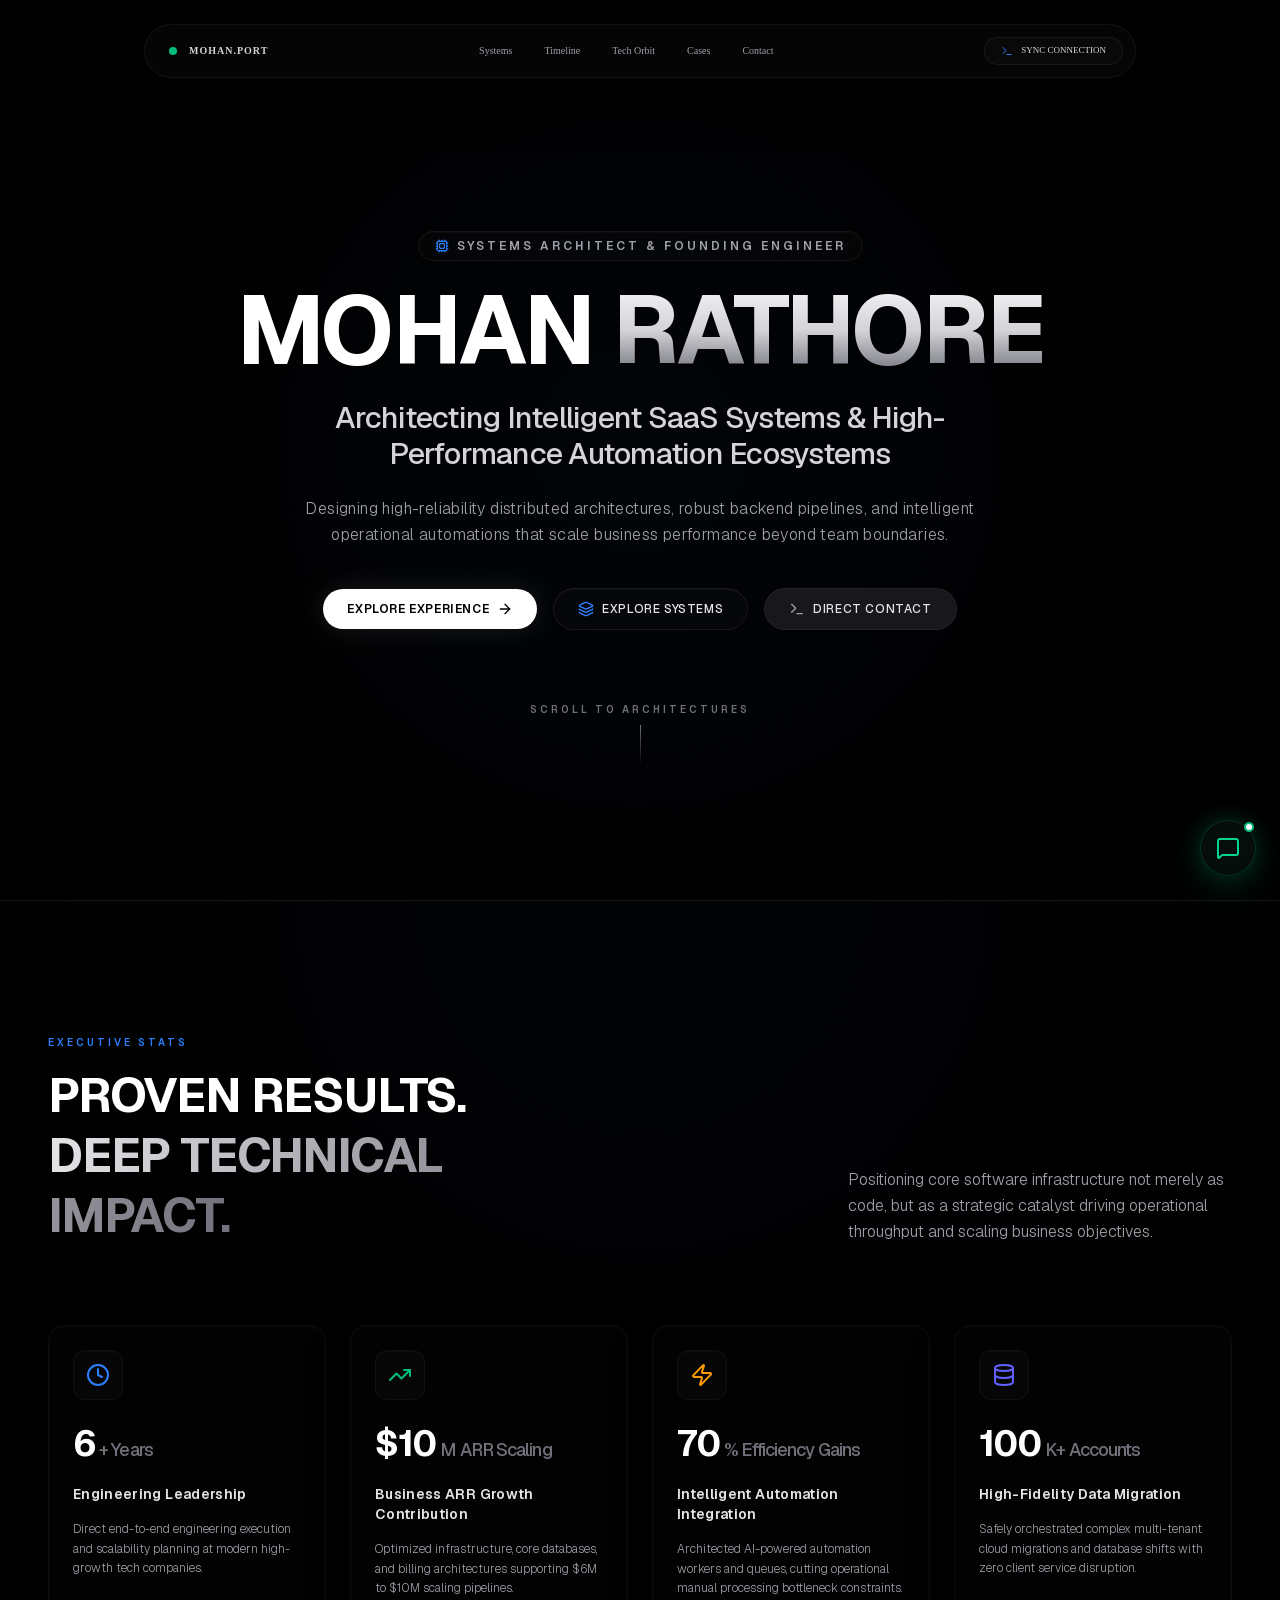
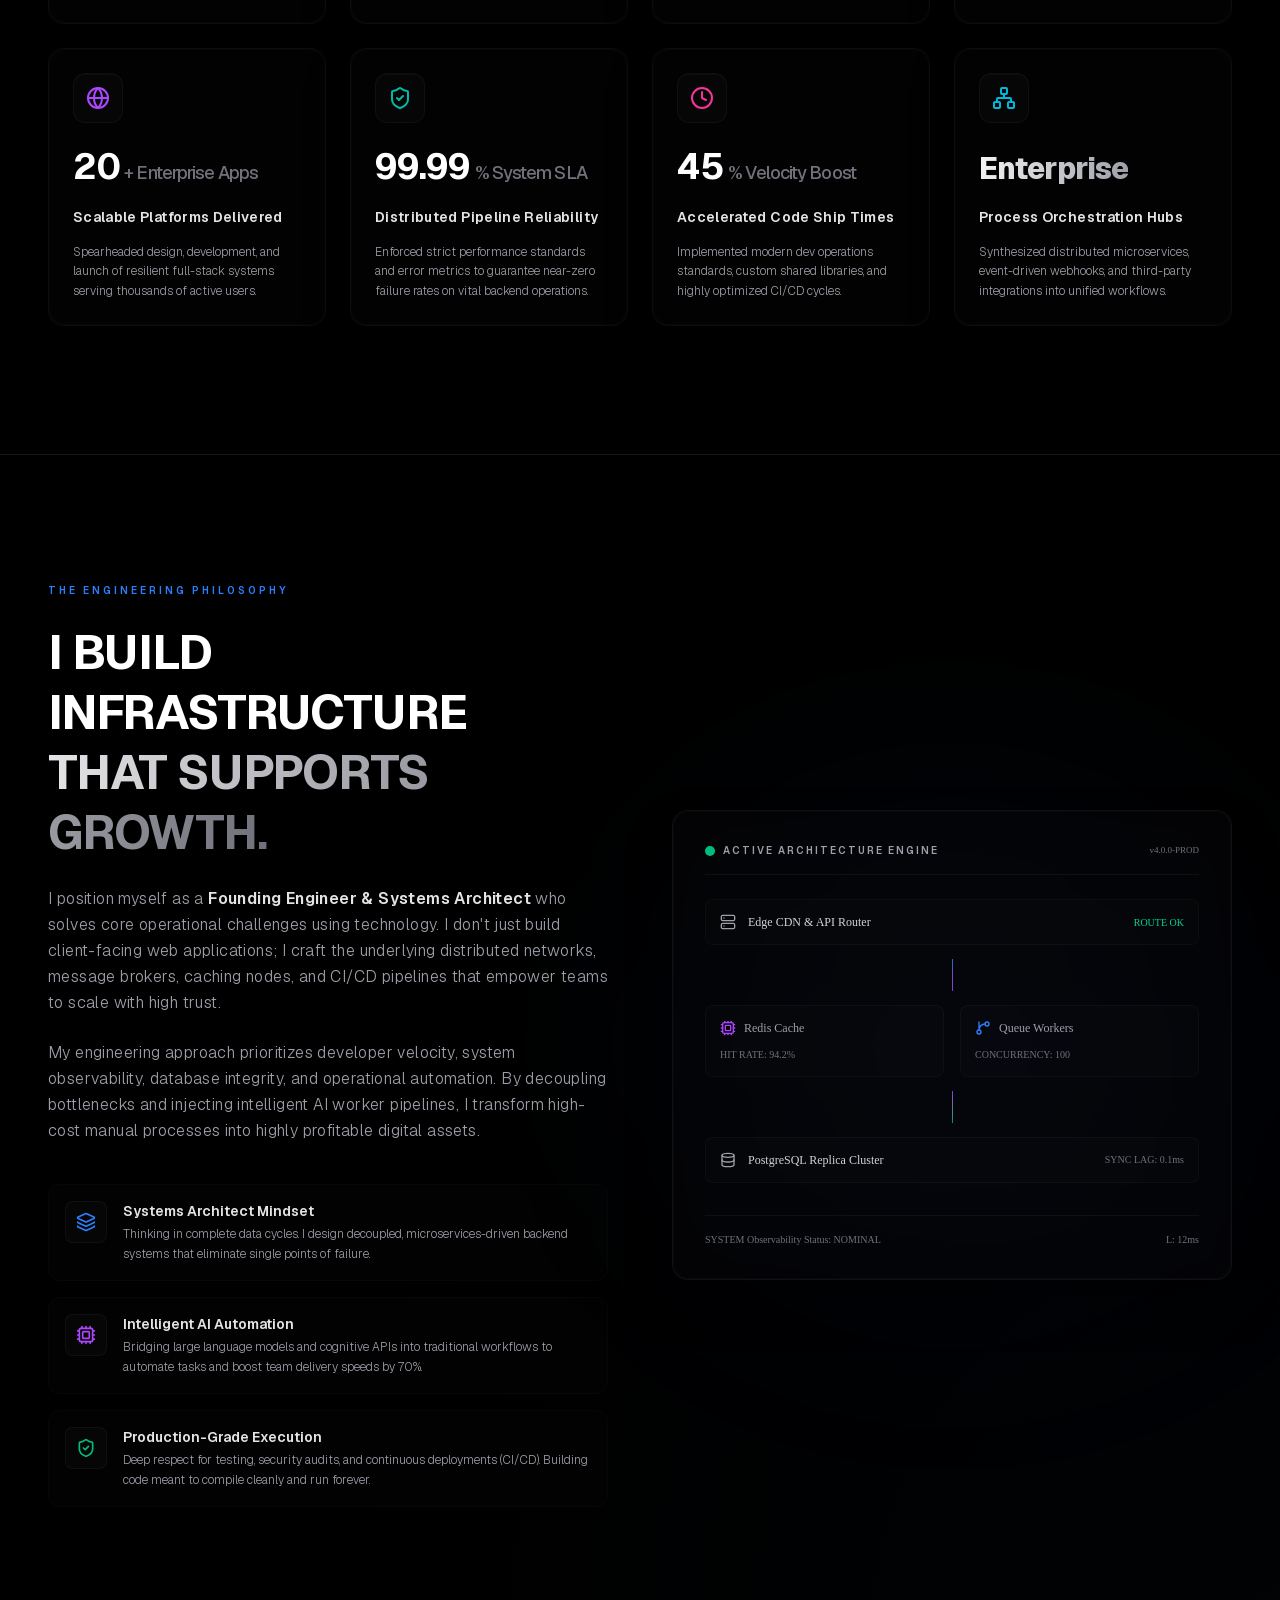
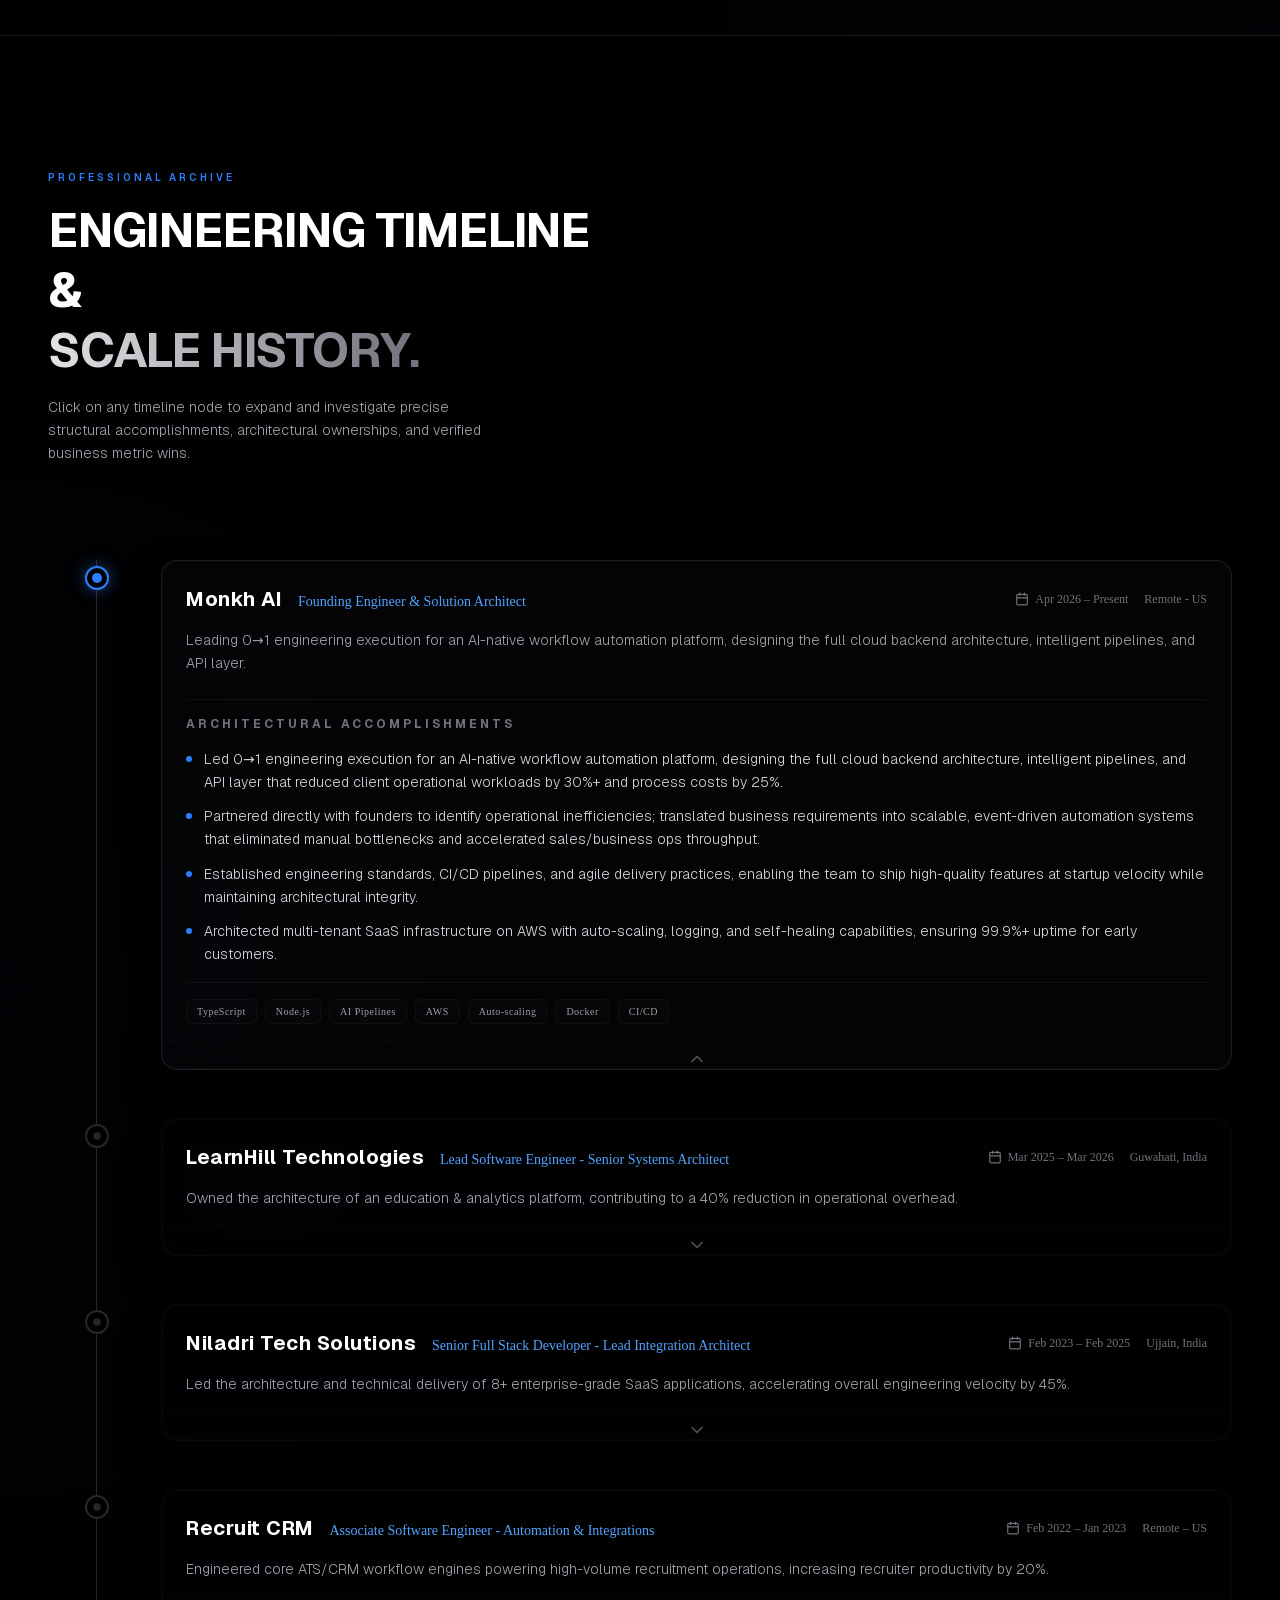
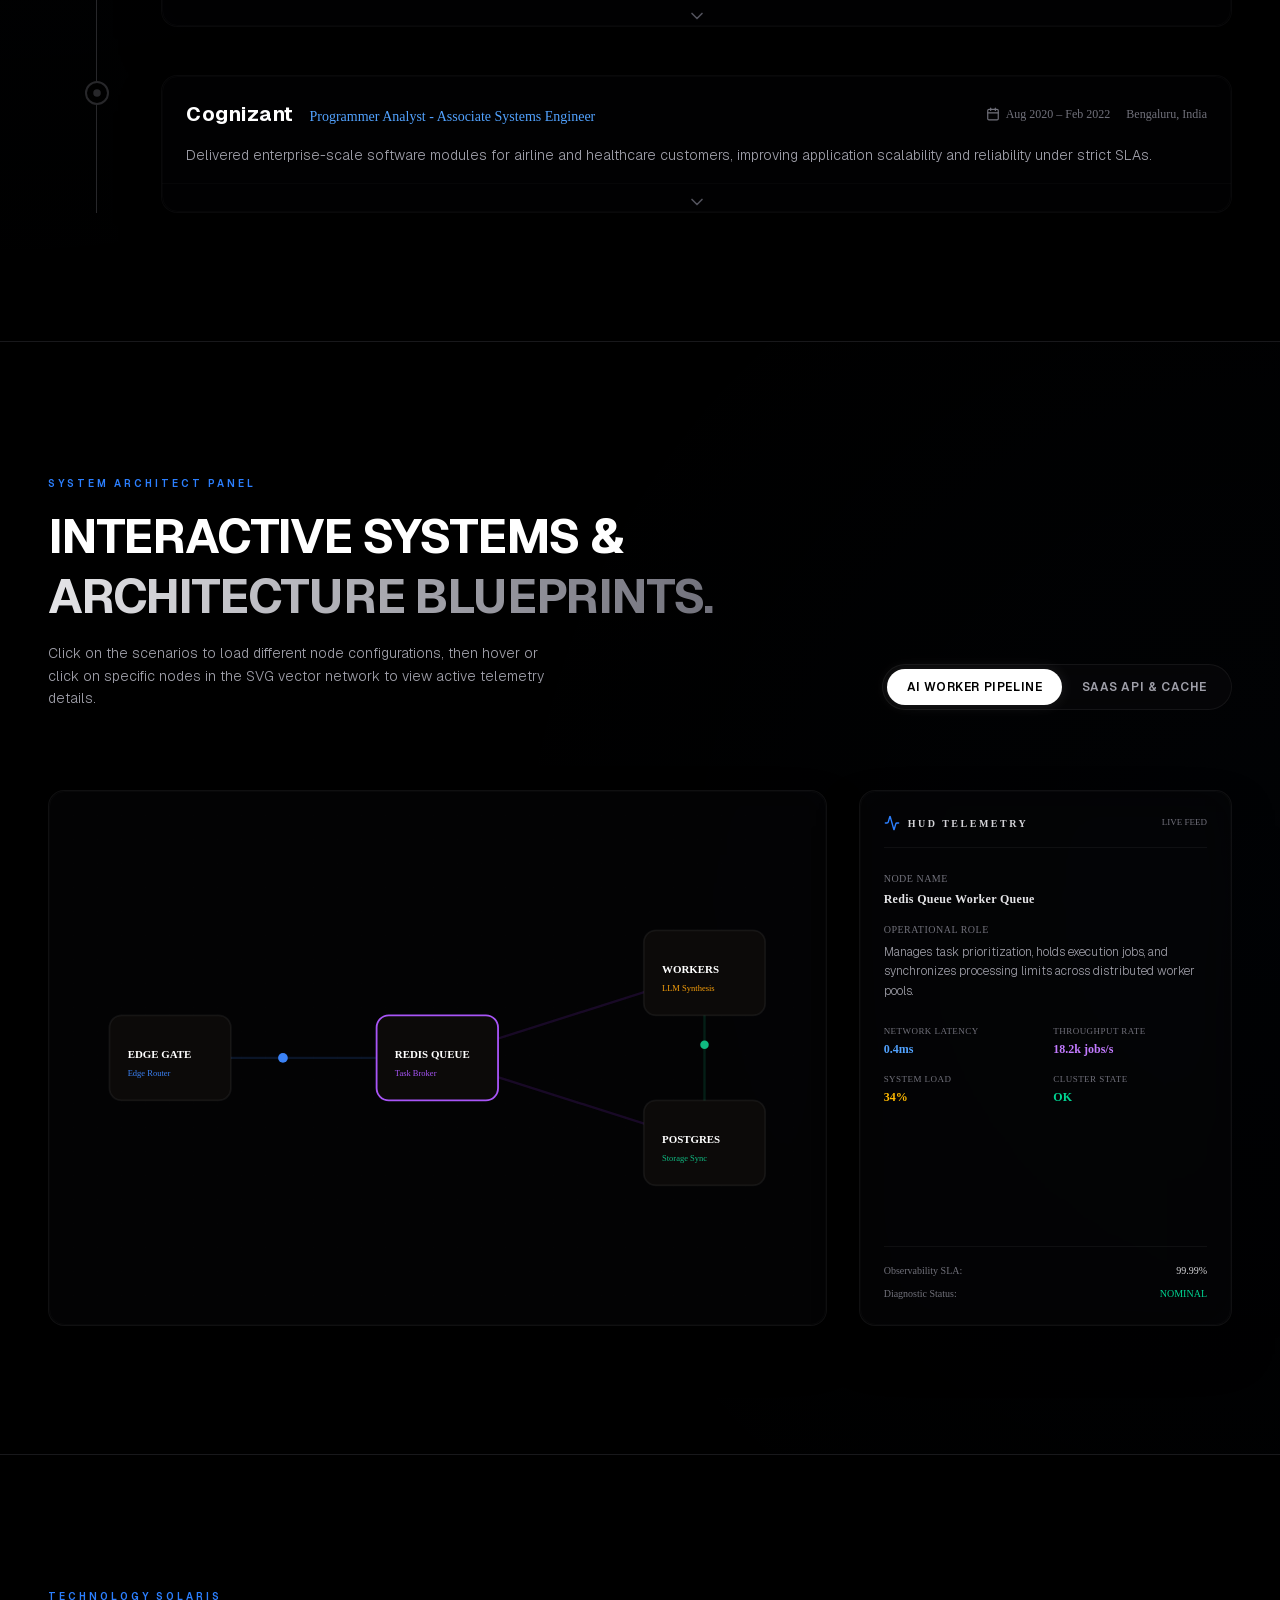
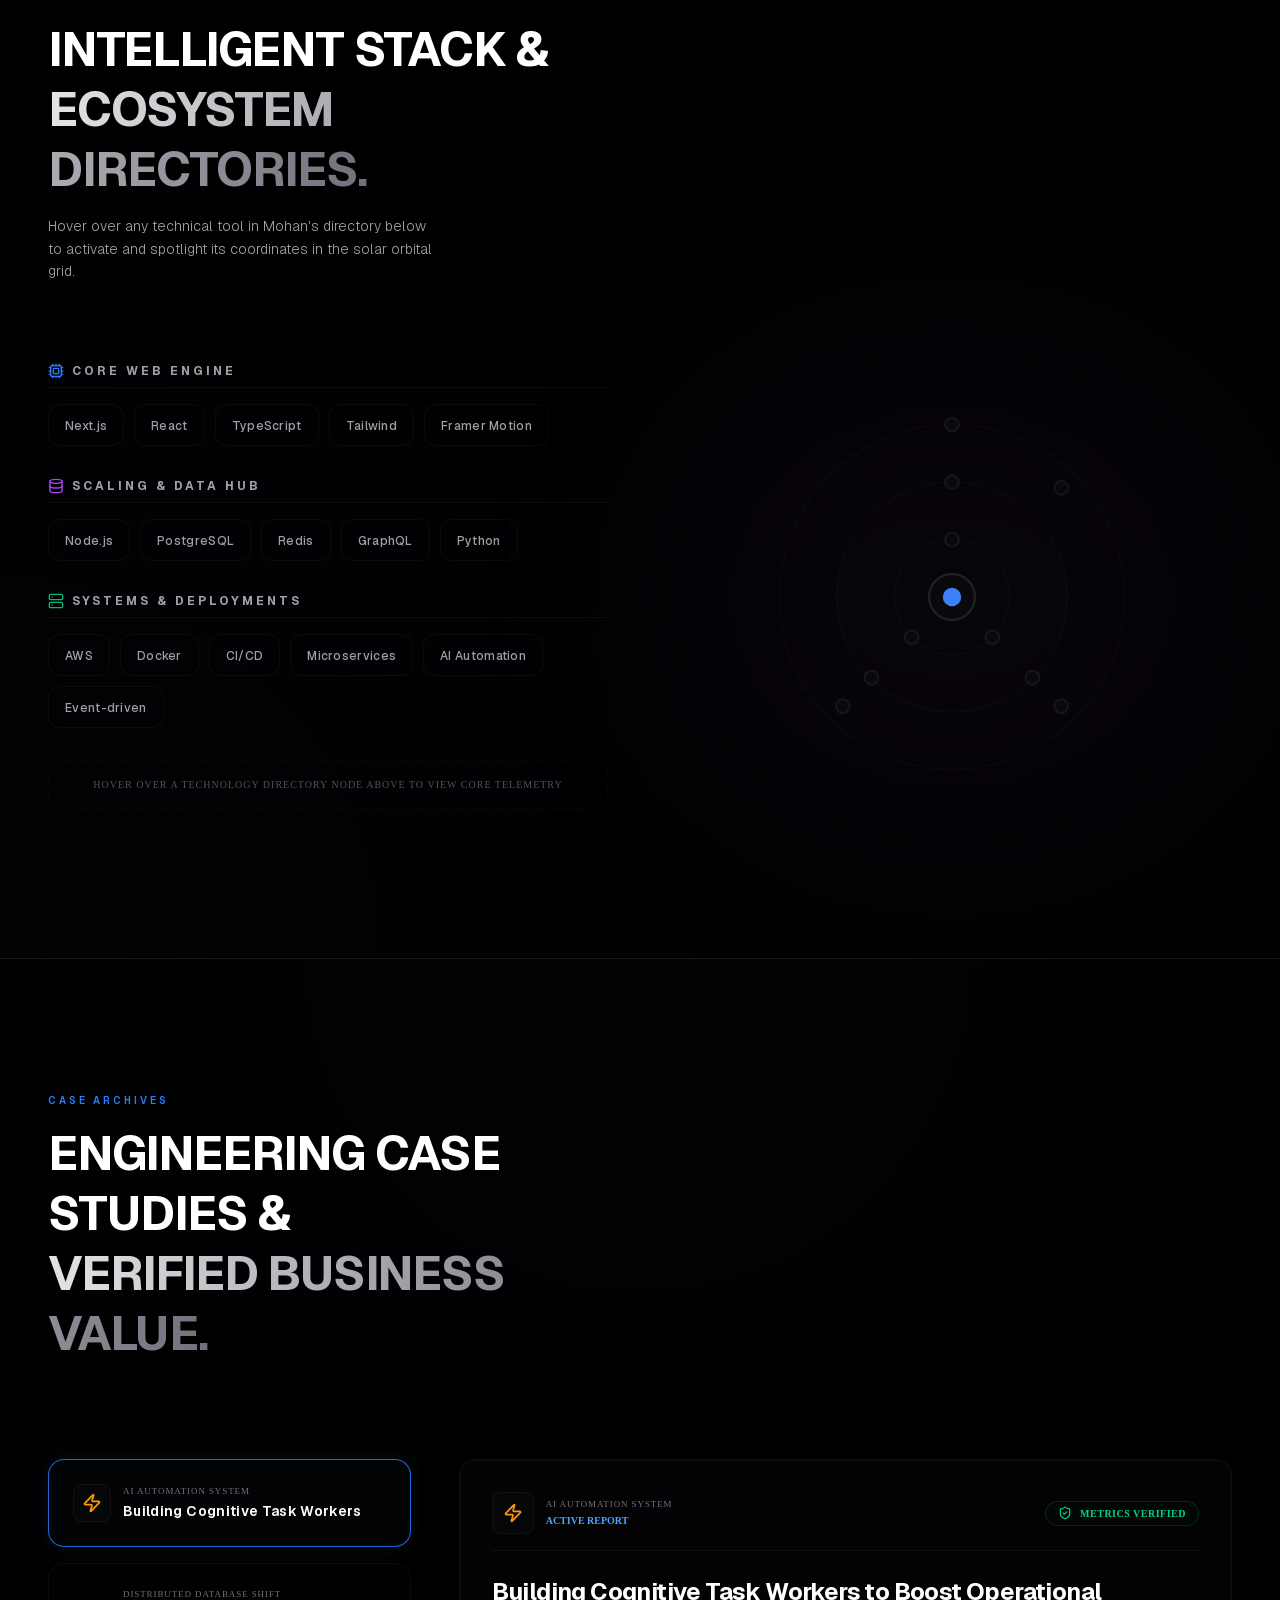
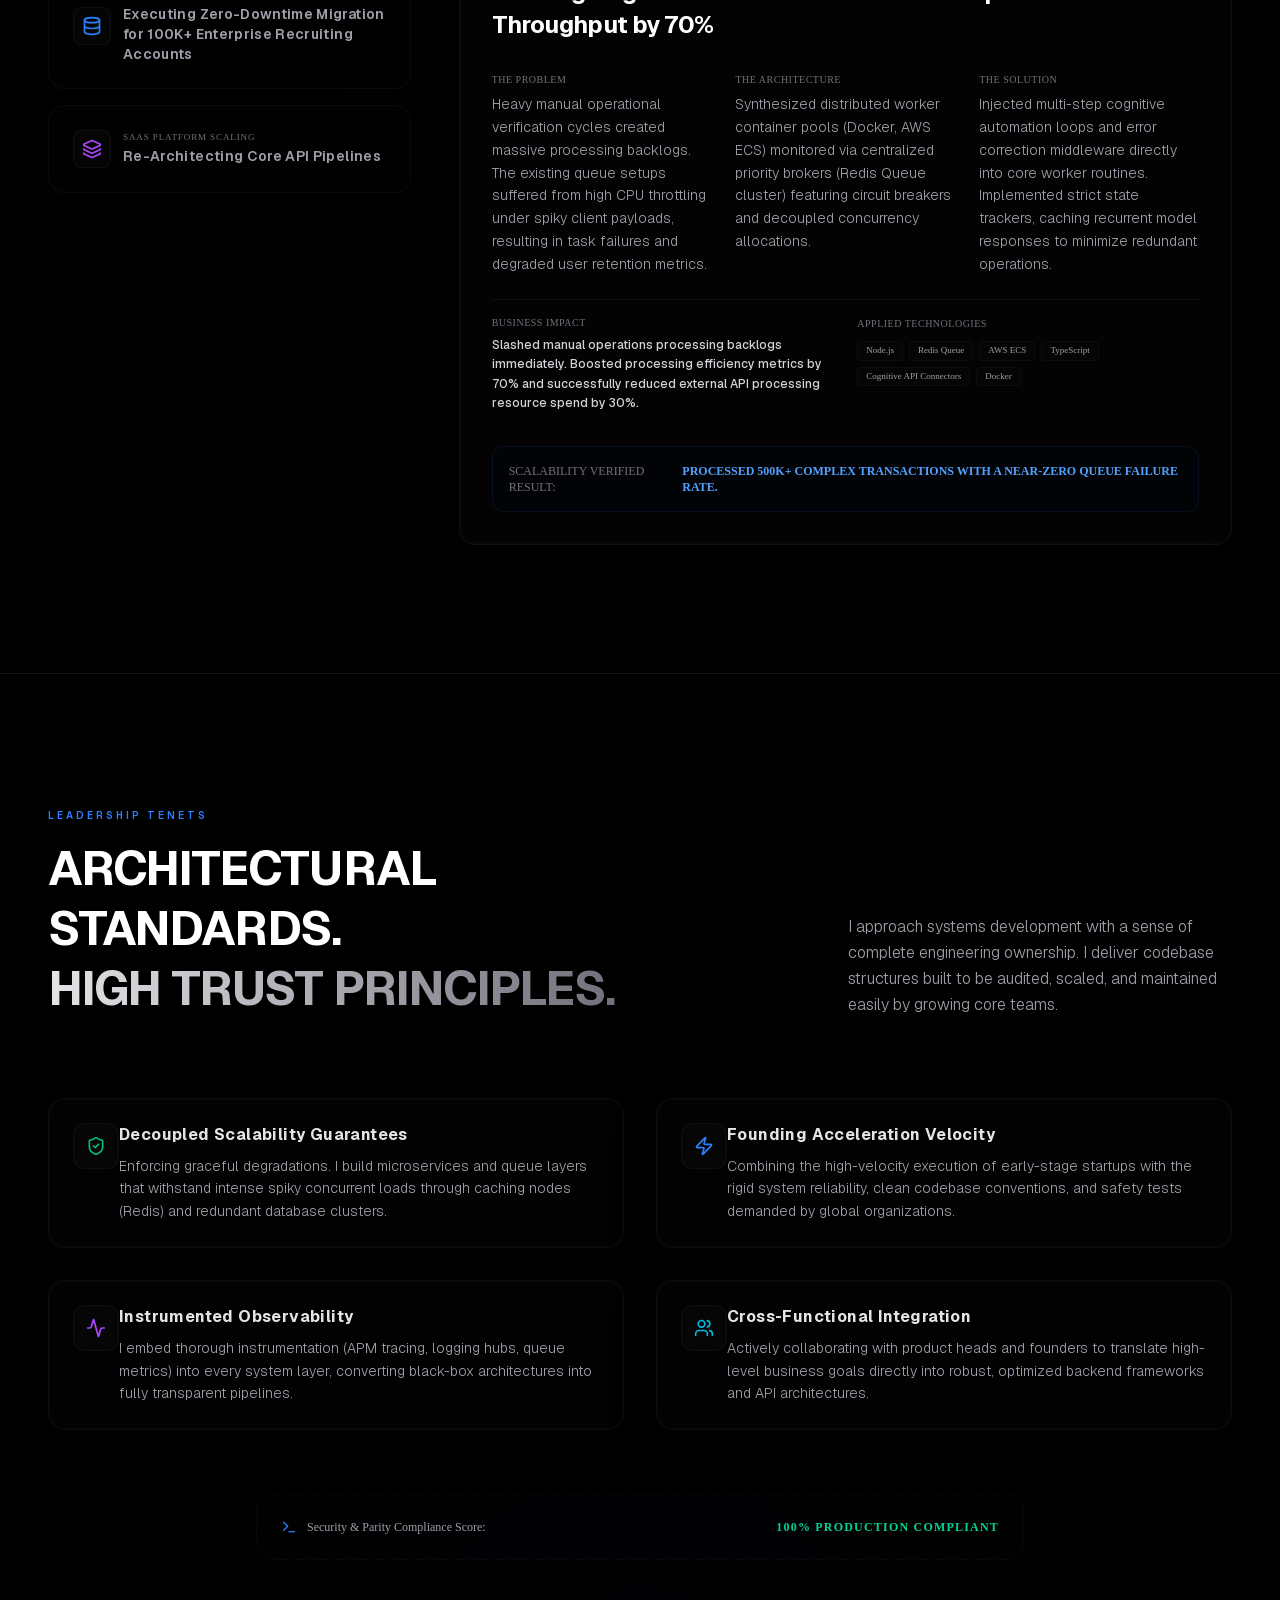
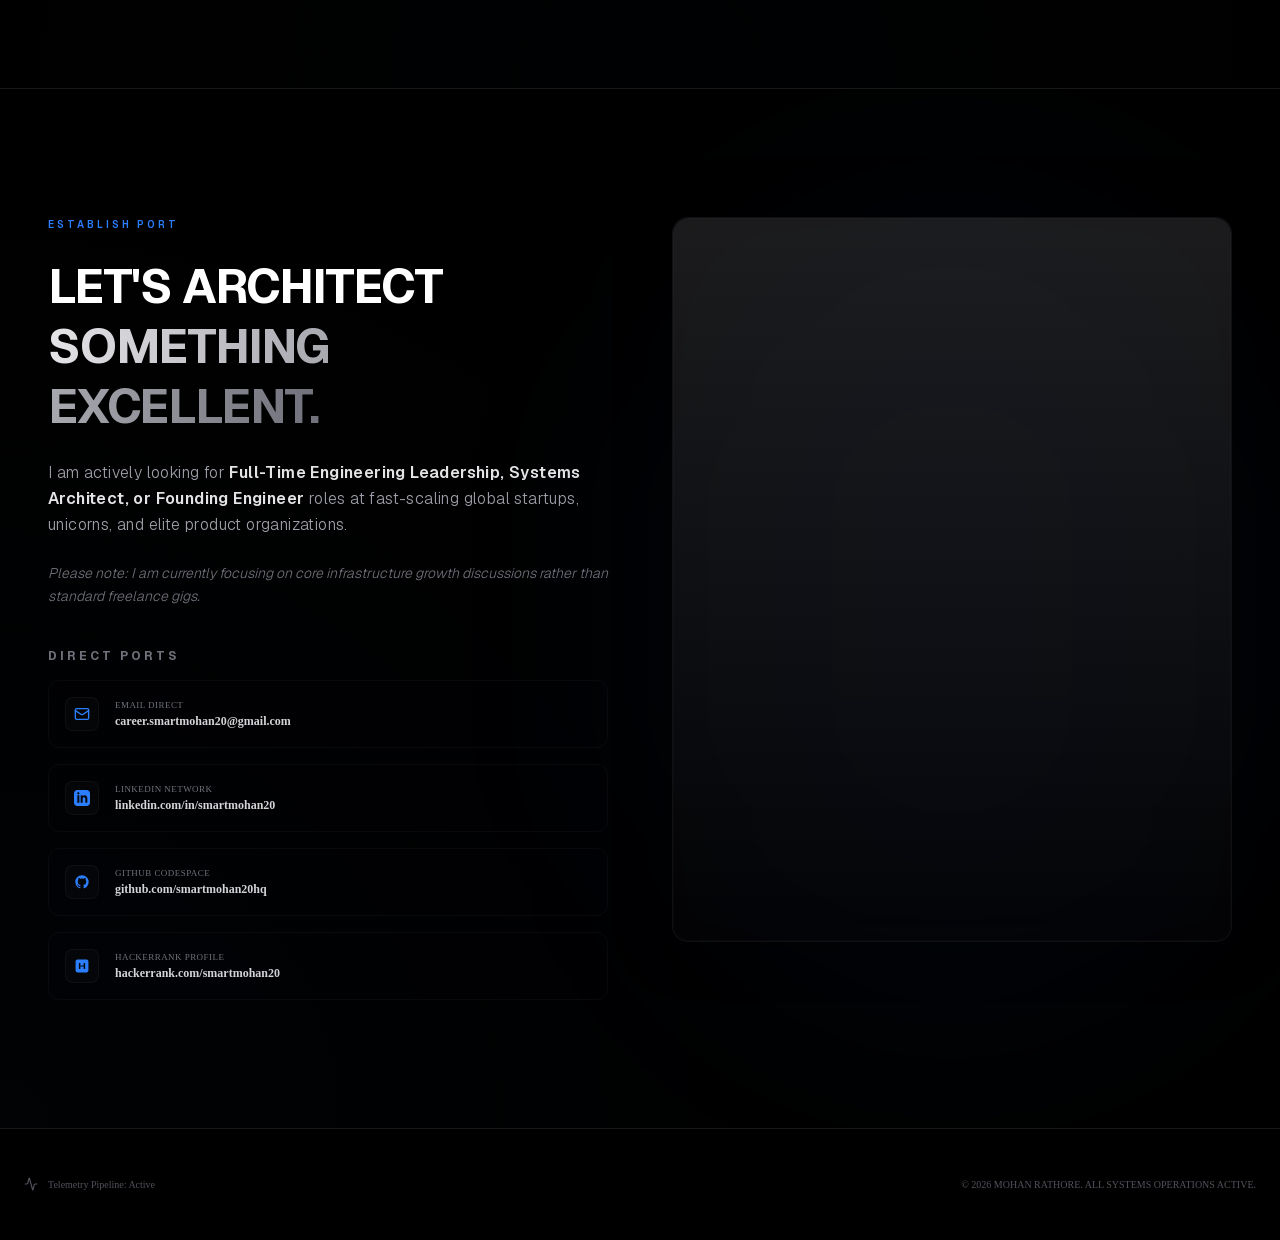
==== index.html @ c599bd6c "Deploying to main from @ smartmohan20-career/personal-portfolio@a919ac39220e4d600552620a74f372e9c343" ====
<!DOCTYPE html><html lang="en" class="geist_a71539c9-module__T19VSG__variable geist_mono_8d43a2aa-module__8Li5zG__variable h-full antialiased dark" style="color-scheme:dark"><head><meta charSet="utf-8"/><meta name="viewport" content="width=device-width, initial-scale=1"/><link rel="preload" href="/_next/static/media/797e433ab948586e-s.p.09zddjkbdep5a.woff2" as="font" crossorigin="" type="font/woff2"/><link rel="preload" href="/_next/static/media/caa3a2e1cccd8315-s.p.09~u27dqhyhd6.woff2" as="font" crossorigin="" type="font/woff2"/><link rel="stylesheet" href="/_next/static/chunks/17qlw_vu18jap.css" data-precedence="next"/><link rel="preload" as="script" fetchPriority="low" href="/_next/static/chunks/0bu0-8qib1fwd.js"/><script src="/_next/static/chunks/0pd79ryb.xo78.js" async=""></script><script src="/_next/static/chunks/0ni-8dyxk08xj.js" async=""></script><script src="/_next/static/chunks/turbopack-14859_fnpce2h.js" async=""></script><script src="/_next/static/chunks/0yfi9dt4re--4.js" async=""></script><script src="/_next/static/chunks/0jdah9p5of~i~.js" async=""></script><script src="/_next/static/chunks/0-qo~cwsulu8o.js" async=""></script><script src="/_next/static/chunks/0_ctoutlx735s.js" async=""></script><script src="/_next/static/chunks/0c~2fwkd62_ls.js" async=""></script><meta name="next-size-adjust" content=""/><title>Mohan Rathore | Solution Architect &amp; Founding Systems Engineer</title><meta name="description" content="Ecosystem designer specializing in distributed microservices, scalable database clusters, high-concurrency event pipelines, and intelligent operational AI automation."/><meta name="robots" content="index, follow"/><link rel="canonical" href="https://smartmohan.com"/><meta property="og:title" content="Mohan Rathore | Solution Architect &amp; Founding Systems Engineer"/><meta property="og:description" content="Architecting high-performance distributed SaaS systems, database migrations, and operational AI automation pipelines."/><meta property="og:url" content="https://smartmohan.com"/><meta property="og:site_name" content="Mohan Rathore Portfolio"/><meta property="og:locale" content="en_US"/><meta property="og:type" content="website"/><meta name="twitter:card" content="summary_large_image"/><meta name="twitter:title" content="Mohan Rathore | Solution Architect &amp; Founding Systems Engineer"/><meta name="twitter:description" content="Architecting high-performance distributed SaaS systems and operational AI automation pipelines."/><link rel="icon" href="/favicon.ico?favicon.0x3dzn~oxb6tn.ico" sizes="256x256" type="image/x-icon"/><script src="/_next/static/chunks/03~yq9q893hmn.js" noModule=""></script></head><body class="min-h-full flex flex-col bg-black text-zinc-100 selection:bg-blue-500/20 selection:text-white"><div hidden=""><!--$--><!--/$--></div><div class="flex-1 flex flex-col"><div class="relative min-h-screen bg-black text-zinc-100 flex flex-col"><header class="fixed top-6 left-0 right-0 z-50 w-full max-w-5xl mx-auto px-4 pointer-events-none select-none" style="opacity:0;transform:translateY(-30px)"><div class="w-full flex items-center justify-between gap-4 p-3 rounded-full border border-white/[0.05] bg-zinc-950/60 backdrop-blur-xl pointer-events-auto shadow-[0_24px_50px_-12px_rgba(0,0,0,0.8)]"><div class="flex items-center gap-3 pl-3"><div class="w-2 h-2 rounded-full bg-emerald-500 animate-pulse"></div><span class="text-[10px] font-mono tracking-widest text-zinc-300 font-semibold uppercase">MOHAN.PORT</span></div><nav class="hidden md:flex items-center gap-1 font-mono text-[10px] text-zinc-400"><button class="px-3.5 py-1.5 rounded-full hover:text-white transition-colors cursor-pointer select-none">Systems</button><button class="px-3.5 py-1.5 rounded-full hover:text-white transition-colors cursor-pointer select-none">Timeline</button><button class="px-3.5 py-1.5 rounded-full hover:text-white transition-colors cursor-pointer select-none">Tech Orbit</button><button class="px-3.5 py-1.5 rounded-full hover:text-white transition-colors cursor-pointer select-none">Cases</button><button class="px-3.5 py-1.5 rounded-full hover:text-white transition-colors cursor-pointer select-none">Contact</button></nav><button class="flex items-center gap-2 px-4 py-1.5 rounded-full border border-white/[0.06] bg-white/[0.02] text-[9px] font-mono text-zinc-300 hover:text-white hover:border-white/[0.18] transition-all cursor-pointer select-none"><svg xmlns="http://www.w3.org/2000/svg" width="24" height="24" viewBox="0 0 24 24" fill="none" stroke="currentColor" stroke-width="2" stroke-linecap="round" stroke-linejoin="round" class="lucide lucide-terminal w-3 h-3 text-blue-500" aria-hidden="true"><path d="M12 19h8"></path><path d="m4 17 6-6-6-6"></path></svg><span>SYNC CONNECTION</span></button></div></header><main class="flex-1 flex flex-col"><section class="relative min-h-screen flex items-center justify-center bg-black overflow-hidden pt-24"><div class="absolute inset-0 -z-10 w-full h-full bg-black overflow-hidden"><!--$--><!--$!--><template data-dgst="BAILOUT_TO_CLIENT_SIDE_RENDERING"></template><!--/$--><!--/$--></div><div class="absolute inset-0 bg-[linear-gradient(to_bottom,rgba(0,0,0,0.8),transparent_20%,transparent_80%,rgba(0,0,0,0.9))] pointer-events-none"></div><div class="absolute inset-0 bg-[radial-gradient(circle_at_center,rgba(59,130,246,0.03)_0%,transparent_70%)] pointer-events-none"></div><div class="relative z-10 w-full max-w-7xl mx-auto px-6 md:px-12 flex flex-col items-center justify-center text-center"><div class="flex flex-col items-center gap-6 max-w-4xl" style="opacity:0"><div class="inline-flex items-center gap-2 px-4 py-1.5 rounded-full border border-white/[0.06] bg-white/[0.02] backdrop-blur-md text-[10px] md:text-xs font-semibold uppercase tracking-[0.25em] text-zinc-400 select-none shadow-[inset_0_1px_1px_rgba(255,255,255,0.03)]" style="opacity:0;transform:translateY(30px)"><svg xmlns="http://www.w3.org/2000/svg" width="24" height="24" viewBox="0 0 24 24" fill="none" stroke="currentColor" stroke-width="2" stroke-linecap="round" stroke-linejoin="round" class="lucide lucide-cpu w-3.5 h-3.5 text-blue-500 animate-pulse" aria-hidden="true"><path d="M12 20v2"></path><path d="M12 2v2"></path><path d="M17 20v2"></path><path d="M17 2v2"></path><path d="M2 12h2"></path><path d="M2 17h2"></path><path d="M2 7h2"></path><path d="M20 12h2"></path><path d="M20 17h2"></path><path d="M20 7h2"></path><path d="M7 20v2"></path><path d="M7 2v2"></path><rect x="4" y="4" width="16" height="16" rx="2"></rect><rect x="8" y="8" width="8" height="8" rx="1"></rect></svg><span>Systems Architect &amp; Founding Engineer</span></div><h1 class="text-4xl sm:text-6xl md:text-8xl font-bold tracking-tight text-white select-none leading-[0.95]" style="opacity:0;transform:translateY(30px)">MOHAN <span class="bg-gradient-to-b from-white via-zinc-300 to-zinc-600 bg-clip-text text-transparent">RATHORE</span></h1><h2 class="text-xl sm:text-2xl md:text-3xl font-medium text-zinc-300 tracking-tight max-w-3xl" style="opacity:0;transform:translateY(30px)">Architecting Intelligent SaaS Systems &amp; High-Performance Automation Ecosystems</h2><p class="text-sm md:text-base text-zinc-400 max-w-2xl leading-relaxed tracking-wide font-light" style="opacity:0;transform:translateY(30px)">Designing high-reliability distributed architectures, robust backend pipelines, and intelligent operational automations that scale business performance beyond team boundaries.</p><div class="flex flex-wrap items-center justify-center gap-4 mt-4" style="opacity:0;transform:translateY(30px)"><div class="inline-block"><button class="relative inline-flex items-center justify-center rounded-full px-6 py-3 text-xs tracking-wider uppercase transition-all duration-300 active:scale-95 cursor-pointer outline-none select-none overflow-hidden bg-white text-black hover:bg-neutral-200 shadow-[0_0_30px_rgba(255,255,255,0.1)] font-semibold group"><span class="relative z-10 flex items-center gap-2">Explore Experience<svg xmlns="http://www.w3.org/2000/svg" width="24" height="24" viewBox="0 0 24 24" fill="none" stroke="currentColor" stroke-width="2" stroke-linecap="round" stroke-linejoin="round" class="lucide lucide-arrow-right w-4 h-4 transition-transform duration-300 group-hover:translate-x-1" aria-hidden="true"><path d="M5 12h14"></path><path d="m12 5 7 7-7 7"></path></svg></span></button></div><div class="inline-block"><button class="relative justify-center rounded-full px-6 py-3 text-xs tracking-wider uppercase font-medium transition-all duration-300 active:scale-95 cursor-pointer outline-none select-none overflow-hidden bg-white/[0.02] text-zinc-200 border border-white/[0.08] hover:border-white/[0.18] hover:bg-white/[0.07] backdrop-blur-md shadow-[inset_0_1px_1px_rgba(255,255,255,0.05)] flex items-center gap-2"><span class="relative z-10 flex items-center gap-2"><svg xmlns="http://www.w3.org/2000/svg" width="24" height="24" viewBox="0 0 24 24" fill="none" stroke="currentColor" stroke-width="2" stroke-linecap="round" stroke-linejoin="round" class="lucide lucide-layers w-4 h-4 text-blue-500" aria-hidden="true"><path d="M12.83 2.18a2 2 0 0 0-1.66 0L2.6 6.08a1 1 0 0 0 0 1.83l8.58 3.91a2 2 0 0 0 1.66 0l8.58-3.9a1 1 0 0 0 0-1.83z"></path><path d="M2 12a1 1 0 0 0 .58.91l8.6 3.91a2 2 0 0 0 1.65 0l8.58-3.9A1 1 0 0 0 22 12"></path><path d="M2 17a1 1 0 0 0 .58.91l8.6 3.91a2 2 0 0 0 1.65 0l8.58-3.9A1 1 0 0 0 22 17"></path></svg>Explore Systems</span><span class="absolute inset-0 -z-10 rounded-full bg-[radial-gradient(ellipse_at_center,rgba(255,255,255,0.08)_0%,transparent_70%)] opacity-0 transition-opacity duration-500 hover:opacity-100"></span></button></div><div class="inline-block"><button class="relative justify-center rounded-full px-6 py-3 text-xs tracking-wider uppercase font-medium transition-all duration-300 active:scale-95 cursor-pointer outline-none select-none overflow-hidden bg-zinc-900 text-zinc-200 border border-zinc-800/80 hover:border-zinc-700 hover:bg-zinc-800/60 hover:text-white flex items-center gap-2"><span class="relative z-10 flex items-center gap-2"><svg xmlns="http://www.w3.org/2000/svg" width="24" height="24" viewBox="0 0 24 24" fill="none" stroke="currentColor" stroke-width="2" stroke-linecap="round" stroke-linejoin="round" class="lucide lucide-terminal w-4 h-4 text-zinc-400" aria-hidden="true"><path d="M12 19h8"></path><path d="m4 17 6-6-6-6"></path></svg>Direct Contact</span></button></div></div><div class="hidden md:flex flex-col items-center gap-2 mt-12 text-zinc-500 hover:text-zinc-300 transition-colors cursor-pointer select-none" style="opacity:0;transform:translateY(30px)"><span class="text-[10px] uppercase tracking-[0.3em] font-semibold">Scroll to Architectures</span><div class="w-px h-10 bg-gradient-to-b from-zinc-500 to-transparent animate-[shimmer_2s_infinite]"></div></div></div></div></section><section id="impact-metrics" class="relative py-32 bg-black overflow-hidden border-t border-zinc-900"><div class="absolute inset-0 bg-[radial-gradient(circle_at_top,rgba(59,130,246,0.02)_0%,transparent_60%)] pointer-events-none"></div><div class="max-w-7xl mx-auto px-6 md:px-12 relative z-10"><div class="flex flex-col md:flex-row md:items-end justify-between gap-6 mb-20"><div class="max-w-xl"><span class="text-[10px] font-semibold text-blue-500 uppercase tracking-[0.3em]">EXECUTIVE STATS</span><h2 class="text-3xl md:text-5xl font-bold tracking-tight text-white mt-3 leading-tight">PROVEN RESULTS. <br/><span class="bg-gradient-to-r from-zinc-200 to-zinc-500 bg-clip-text text-transparent">DEEP TECHNICAL IMPACT.</span></h2></div><p class="text-sm md:text-base text-zinc-400 max-w-sm font-light leading-relaxed">Positioning core software infrastructure not merely as code, but as a strategic catalyst driving operational throughput and scaling business objectives.</p></div><div class="grid grid-cols-1 sm:grid-cols-2 lg:grid-cols-4 gap-6"><div style="opacity:0;transform:translateY(20px)"><div class="w-full h-full" style="transform-style:preserve-3d;perspective:1000px"><div class="relative rounded-2xl border backdrop-blur-xl p-6 overflow-hidden shadow-[0_24px_50px_-12px_rgba(0,0,0,0.7)] w-full h-full flex flex-col justify-between group cursor-default select-none border-white/[0.04] bg-zinc-900/10 hover:border-white/[0.12] transition-colors duration-500"><div class="pointer-events-none absolute -inset-px opacity-0 transition-opacity duration-500" style="opacity:0;background:radial-gradient(350px circle at 0px 0px, rgba(255, 255, 255, 0.08), transparent 80%)"></div><div class="absolute inset-0 border border-white/[0.02] rounded-2xl pointer-events-none"></div><div style="transform:translateZ(8px)" class="w-full h-full flex flex-col justify-between"><div class="flex flex-col gap-4"><div class="p-3 w-fit rounded-xl bg-white/[0.02] border border-white/[0.04] shadow-[inset_0_1px_1px_rgba(255,255,255,0.03)] group-hover:scale-105 transition-transform duration-300"><svg xmlns="http://www.w3.org/2000/svg" width="24" height="24" viewBox="0 0 24 24" fill="none" stroke="currentColor" stroke-width="2" stroke-linecap="round" stroke-linejoin="round" class="lucide lucide-clock w-6 h-6 text-blue-500" aria-hidden="true"><circle cx="12" cy="12" r="10"></circle><path d="M12 6v6l4 2"></path></svg></div><div class="text-3xl sm:text-4xl font-bold text-white tracking-tight mt-2"><span>0</span><span class="text-zinc-500 font-medium text-lg ml-1">+ Years</span></div><h3 class="text-sm font-semibold text-zinc-200 tracking-wide mt-1">Engineering Leadership</h3><p class="text-xs text-zinc-400 font-light leading-relaxed">Direct end-to-end engineering execution and scalability planning at modern high-growth tech companies.</p></div></div></div></div></div><div style="opacity:0;transform:translateY(20px)"><div class="w-full h-full" style="transform-style:preserve-3d;perspective:1000px"><div class="relative rounded-2xl border backdrop-blur-xl p-6 overflow-hidden shadow-[0_24px_50px_-12px_rgba(0,0,0,0.7)] w-full h-full flex flex-col justify-between group cursor-default select-none border-white/[0.04] bg-zinc-900/10 hover:border-white/[0.12] transition-colors duration-500"><div class="pointer-events-none absolute -inset-px opacity-0 transition-opacity duration-500" style="opacity:0;background:radial-gradient(350px circle at 0px 0px, rgba(255, 255, 255, 0.08), transparent 80%)"></div><div class="absolute inset-0 border border-white/[0.02] rounded-2xl pointer-events-none"></div><div style="transform:translateZ(8px)" class="w-full h-full flex flex-col justify-between"><div class="flex flex-col gap-4"><div class="p-3 w-fit rounded-xl bg-white/[0.02] border border-white/[0.04] shadow-[inset_0_1px_1px_rgba(255,255,255,0.03)] group-hover:scale-105 transition-transform duration-300"><svg xmlns="http://www.w3.org/2000/svg" width="24" height="24" viewBox="0 0 24 24" fill="none" stroke="currentColor" stroke-width="2" stroke-linecap="round" stroke-linejoin="round" class="lucide lucide-trending-up w-6 h-6 text-emerald-500" aria-hidden="true"><path d="M16 7h6v6"></path><path d="m22 7-8.5 8.5-5-5L2 17"></path></svg></div><div class="text-3xl sm:text-4xl font-bold text-white tracking-tight mt-2">$<span>0</span><span class="text-zinc-500 font-medium text-lg ml-1">M ARR Scaling</span></div><h3 class="text-sm font-semibold text-zinc-200 tracking-wide mt-1">Business ARR Growth Contribution</h3><p class="text-xs text-zinc-400 font-light leading-relaxed">Optimized infrastructure, core databases, and billing architectures supporting $6M to $10M scaling pipelines.</p></div></div></div></div></div><div style="opacity:0;transform:translateY(20px)"><div class="w-full h-full" style="transform-style:preserve-3d;perspective:1000px"><div class="relative rounded-2xl border backdrop-blur-xl p-6 overflow-hidden shadow-[0_24px_50px_-12px_rgba(0,0,0,0.7)] w-full h-full flex flex-col justify-between group cursor-default select-none border-white/[0.04] bg-zinc-900/10 hover:border-white/[0.12] transition-colors duration-500"><div class="pointer-events-none absolute -inset-px opacity-0 transition-opacity duration-500" style="opacity:0;background:radial-gradient(350px circle at 0px 0px, rgba(255, 255, 255, 0.08), transparent 80%)"></div><div class="absolute inset-0 border border-white/[0.02] rounded-2xl pointer-events-none"></div><div style="transform:translateZ(8px)" class="w-full h-full flex flex-col justify-between"><div class="flex flex-col gap-4"><div class="p-3 w-fit rounded-xl bg-white/[0.02] border border-white/[0.04] shadow-[inset_0_1px_1px_rgba(255,255,255,0.03)] group-hover:scale-105 transition-transform duration-300"><svg xmlns="http://www.w3.org/2000/svg" width="24" height="24" viewBox="0 0 24 24" fill="none" stroke="currentColor" stroke-width="2" stroke-linecap="round" stroke-linejoin="round" class="lucide lucide-zap w-6 h-6 text-amber-500" aria-hidden="true"><path d="M4 14a1 1 0 0 1-.78-1.63l9.9-10.2a.5.5 0 0 1 .86.46l-1.92 6.02A1 1 0 0 0 13 10h7a1 1 0 0 1 .78 1.63l-9.9 10.2a.5.5 0 0 1-.86-.46l1.92-6.02A1 1 0 0 0 11 14z"></path></svg></div><div class="text-3xl sm:text-4xl font-bold text-white tracking-tight mt-2"><span>0</span><span class="text-zinc-500 font-medium text-lg ml-1">% Efficiency Gains</span></div><h3 class="text-sm font-semibold text-zinc-200 tracking-wide mt-1">Intelligent Automation Integration</h3><p class="text-xs text-zinc-400 font-light leading-relaxed">Architected AI-powered automation workers and queues, cutting operational manual processing bottleneck constraints.</p></div></div></div></div></div><div style="opacity:0;transform:translateY(20px)"><div class="w-full h-full" style="transform-style:preserve-3d;perspective:1000px"><div class="relative rounded-2xl border backdrop-blur-xl p-6 overflow-hidden shadow-[0_24px_50px_-12px_rgba(0,0,0,0.7)] w-full h-full flex flex-col justify-between group cursor-default select-none border-white/[0.04] bg-zinc-900/10 hover:border-white/[0.12] transition-colors duration-500"><div class="pointer-events-none absolute -inset-px opacity-0 transition-opacity duration-500" style="opacity:0;background:radial-gradient(350px circle at 0px 0px, rgba(255, 255, 255, 0.08), transparent 80%)"></div><div class="absolute inset-0 border border-white/[0.02] rounded-2xl pointer-events-none"></div><div style="transform:translateZ(8px)" class="w-full h-full flex flex-col justify-between"><div class="flex flex-col gap-4"><div class="p-3 w-fit rounded-xl bg-white/[0.02] border border-white/[0.04] shadow-[inset_0_1px_1px_rgba(255,255,255,0.03)] group-hover:scale-105 transition-transform duration-300"><svg xmlns="http://www.w3.org/2000/svg" width="24" height="24" viewBox="0 0 24 24" fill="none" stroke="currentColor" stroke-width="2" stroke-linecap="round" stroke-linejoin="round" class="lucide lucide-database w-6 h-6 text-indigo-500" aria-hidden="true"><ellipse cx="12" cy="5" rx="9" ry="3"></ellipse><path d="M3 5V19A9 3 0 0 0 21 19V5"></path><path d="M3 12A9 3 0 0 0 21 12"></path></svg></div><div class="text-3xl sm:text-4xl font-bold text-white tracking-tight mt-2"><span>0</span><span class="text-zinc-500 font-medium text-lg ml-1">K+ Accounts</span></div><h3 class="text-sm font-semibold text-zinc-200 tracking-wide mt-1">High-Fidelity Data Migration</h3><p class="text-xs text-zinc-400 font-light leading-relaxed">Safely orchestrated complex multi-tenant cloud migrations and database shifts with zero client service disruption.</p></div></div></div></div></div><div style="opacity:0;transform:translateY(20px)"><div class="w-full h-full" style="transform-style:preserve-3d;perspective:1000px"><div class="relative rounded-2xl border backdrop-blur-xl p-6 overflow-hidden shadow-[0_24px_50px_-12px_rgba(0,0,0,0.7)] w-full h-full flex flex-col justify-between group cursor-default select-none border-white/[0.04] bg-zinc-900/10 hover:border-white/[0.12] transition-colors duration-500"><div class="pointer-events-none absolute -inset-px opacity-0 transition-opacity duration-500" style="opacity:0;background:radial-gradient(350px circle at 0px 0px, rgba(255, 255, 255, 0.08), transparent 80%)"></div><div class="absolute inset-0 border border-white/[0.02] rounded-2xl pointer-events-none"></div><div style="transform:translateZ(8px)" class="w-full h-full flex flex-col justify-between"><div class="flex flex-col gap-4"><div class="p-3 w-fit rounded-xl bg-white/[0.02] border border-white/[0.04] shadow-[inset_0_1px_1px_rgba(255,255,255,0.03)] group-hover:scale-105 transition-transform duration-300"><svg xmlns="http://www.w3.org/2000/svg" width="24" height="24" viewBox="0 0 24 24" fill="none" stroke="currentColor" stroke-width="2" stroke-linecap="round" stroke-linejoin="round" class="lucide lucide-globe w-6 h-6 text-purple-500" aria-hidden="true"><circle cx="12" cy="12" r="10"></circle><path d="M12 2a14.5 14.5 0 0 0 0 20 14.5 14.5 0 0 0 0-20"></path><path d="M2 12h20"></path></svg></div><div class="text-3xl sm:text-4xl font-bold text-white tracking-tight mt-2"><span>0</span><span class="text-zinc-500 font-medium text-lg ml-1">+ Enterprise Apps</span></div><h3 class="text-sm font-semibold text-zinc-200 tracking-wide mt-1">Scalable Platforms Delivered</h3><p class="text-xs text-zinc-400 font-light leading-relaxed">Spearheaded design, development, and launch of resilient full-stack systems serving thousands of active users.</p></div></div></div></div></div><div style="opacity:0;transform:translateY(20px)"><div class="w-full h-full" style="transform-style:preserve-3d;perspective:1000px"><div class="relative rounded-2xl border backdrop-blur-xl p-6 overflow-hidden shadow-[0_24px_50px_-12px_rgba(0,0,0,0.7)] w-full h-full flex flex-col justify-between group cursor-default select-none border-white/[0.04] bg-zinc-900/10 hover:border-white/[0.12] transition-colors duration-500"><div class="pointer-events-none absolute -inset-px opacity-0 transition-opacity duration-500" style="opacity:0;background:radial-gradient(350px circle at 0px 0px, rgba(255, 255, 255, 0.08), transparent 80%)"></div><div class="absolute inset-0 border border-white/[0.02] rounded-2xl pointer-events-none"></div><div style="transform:translateZ(8px)" class="w-full h-full flex flex-col justify-between"><div class="flex flex-col gap-4"><div class="p-3 w-fit rounded-xl bg-white/[0.02] border border-white/[0.04] shadow-[inset_0_1px_1px_rgba(255,255,255,0.03)] group-hover:scale-105 transition-transform duration-300"><svg xmlns="http://www.w3.org/2000/svg" width="24" height="24" viewBox="0 0 24 24" fill="none" stroke="currentColor" stroke-width="2" stroke-linecap="round" stroke-linejoin="round" class="lucide lucide-shield-check w-6 h-6 text-teal-500" aria-hidden="true"><path d="M20 13c0 5-3.5 7.5-7.66 8.95a1 1 0 0 1-.67-.01C7.5 20.5 4 18 4 13V6a1 1 0 0 1 1-1c2 0 4.5-1.2 6.24-2.72a1.17 1.17 0 0 1 1.52 0C14.51 3.81 17 5 19 5a1 1 0 0 1 1 1z"></path><path d="m9 12 2 2 4-4"></path></svg></div><div class="text-3xl sm:text-4xl font-bold text-white tracking-tight mt-2"><span>0</span>.99<span class="text-zinc-500 font-medium text-lg ml-1">% System SLA</span></div><h3 class="text-sm font-semibold text-zinc-200 tracking-wide mt-1">Distributed Pipeline Reliability</h3><p class="text-xs text-zinc-400 font-light leading-relaxed">Enforced strict performance standards and error metrics to guarantee near-zero failure rates on vital backend operations.</p></div></div></div></div></div><div style="opacity:0;transform:translateY(20px)"><div class="w-full h-full" style="transform-style:preserve-3d;perspective:1000px"><div class="relative rounded-2xl border backdrop-blur-xl p-6 overflow-hidden shadow-[0_24px_50px_-12px_rgba(0,0,0,0.7)] w-full h-full flex flex-col justify-between group cursor-default select-none border-white/[0.04] bg-zinc-900/10 hover:border-white/[0.12] transition-colors duration-500"><div class="pointer-events-none absolute -inset-px opacity-0 transition-opacity duration-500" style="opacity:0;background:radial-gradient(350px circle at 0px 0px, rgba(255, 255, 255, 0.08), transparent 80%)"></div><div class="absolute inset-0 border border-white/[0.02] rounded-2xl pointer-events-none"></div><div style="transform:translateZ(8px)" class="w-full h-full flex flex-col justify-between"><div class="flex flex-col gap-4"><div class="p-3 w-fit rounded-xl bg-white/[0.02] border border-white/[0.04] shadow-[inset_0_1px_1px_rgba(255,255,255,0.03)] group-hover:scale-105 transition-transform duration-300"><svg xmlns="http://www.w3.org/2000/svg" width="24" height="24" viewBox="0 0 24 24" fill="none" stroke="currentColor" stroke-width="2" stroke-linecap="round" stroke-linejoin="round" class="lucide lucide-clock w-6 h-6 text-pink-500" aria-hidden="true"><circle cx="12" cy="12" r="10"></circle><path d="M12 6v6l4 2"></path></svg></div><div class="text-3xl sm:text-4xl font-bold text-white tracking-tight mt-2"><span>0</span><span class="text-zinc-500 font-medium text-lg ml-1">% Velocity Boost</span></div><h3 class="text-sm font-semibold text-zinc-200 tracking-wide mt-1">Accelerated Code Ship Times</h3><p class="text-xs text-zinc-400 font-light leading-relaxed">Implemented modern dev operations standards, custom shared libraries, and highly optimized CI/CD cycles.</p></div></div></div></div></div><div style="opacity:0;transform:translateY(20px)"><div class="w-full h-full" style="transform-style:preserve-3d;perspective:1000px"><div class="relative rounded-2xl border backdrop-blur-xl p-6 overflow-hidden shadow-[0_24px_50px_-12px_rgba(0,0,0,0.7)] w-full h-full flex flex-col justify-between group cursor-default select-none border-white/[0.04] bg-zinc-900/10 hover:border-white/[0.12] transition-colors duration-500"><div class="pointer-events-none absolute -inset-px opacity-0 transition-opacity duration-500" style="opacity:0;background:radial-gradient(350px circle at 0px 0px, rgba(255, 255, 255, 0.08), transparent 80%)"></div><div class="absolute inset-0 border border-white/[0.02] rounded-2xl pointer-events-none"></div><div style="transform:translateZ(8px)" class="w-full h-full flex flex-col justify-between"><div class="flex flex-col gap-4"><div class="p-3 w-fit rounded-xl bg-white/[0.02] border border-white/[0.04] shadow-[inset_0_1px_1px_rgba(255,255,255,0.03)] group-hover:scale-105 transition-transform duration-300"><svg xmlns="http://www.w3.org/2000/svg" width="24" height="24" viewBox="0 0 24 24" fill="none" stroke="currentColor" stroke-width="2" stroke-linecap="round" stroke-linejoin="round" class="lucide lucide-network w-6 h-6 text-cyan-500" aria-hidden="true"><rect x="16" y="16" width="6" height="6" rx="1"></rect><rect x="2" y="16" width="6" height="6" rx="1"></rect><rect x="9" y="2" width="6" height="6" rx="1"></rect><path d="M5 16v-3a1 1 0 0 1 1-1h12a1 1 0 0 1 1 1v3"></path><path d="M12 12V8"></path></svg></div><div class="text-3xl sm:text-4xl font-bold text-white tracking-tight mt-2"><span class="text-2xl sm:text-3xl font-extrabold bg-gradient-to-r from-zinc-100 to-zinc-400 bg-clip-text text-transparent">Enterprise</span><span class="text-zinc-500 font-medium text-lg ml-1"></span></div><h3 class="text-sm font-semibold text-zinc-200 tracking-wide mt-1">Process Orchestration Hubs</h3><p class="text-xs text-zinc-400 font-light leading-relaxed">Synthesized distributed microservices, event-driven webhooks, and third-party integrations into unified workflows.</p></div></div></div></div></div></div></div></section><section id="about" class="relative py-32 bg-black overflow-hidden border-t border-zinc-900"><div class="absolute inset-0 bg-[radial-gradient(circle_at_bottom_right,rgba(59,130,246,0.02)_0%,transparent_60%)] pointer-events-none"></div><div class="max-w-7xl mx-auto px-6 md:px-12 relative z-10"><div class="grid grid-cols-1 lg:grid-cols-2 gap-16 items-center"><div class="flex flex-col gap-6"><span class="text-[10px] font-semibold text-blue-500 uppercase tracking-[0.3em]">THE ENGINEERING PHILOSOPHY</span><h2 class="text-3xl md:text-5xl font-bold tracking-tight text-white leading-tight">I BUILD INFRASTRUCTURE <br/><span class="bg-gradient-to-r from-zinc-200 to-zinc-500 bg-clip-text text-transparent">THAT SUPPORTS GROWTH.</span></h2><p class="text-sm md:text-base text-zinc-400 font-light leading-relaxed tracking-wide">I position myself as a <strong class="font-semibold text-zinc-200">Founding Engineer &amp; Systems Architect</strong> who solves core operational challenges using technology. I don&#x27;t just build client-facing web applications; I craft the underlying distributed networks, message brokers, caching nodes, and CI/CD pipelines that empower teams to scale with high trust.</p><p class="text-sm md:text-base text-zinc-400 font-light leading-relaxed tracking-wide">My engineering approach prioritizes developer velocity, system observability, database integrity, and operational automation. By decoupling bottlenecks and injecting intelligent AI worker pipelines, I transform high-cost manual processes into highly profitable digital assets.</p><div class="flex flex-col gap-4 mt-4"><div class="flex gap-4 p-4 rounded-xl border border-white/[0.02] bg-zinc-900/10 backdrop-blur-md"><div class="p-2.5 h-fit rounded-lg bg-white/[0.02] border border-white/[0.04] text-zinc-300"><svg xmlns="http://www.w3.org/2000/svg" width="24" height="24" viewBox="0 0 24 24" fill="none" stroke="currentColor" stroke-width="2" stroke-linecap="round" stroke-linejoin="round" class="lucide lucide-layers w-5 h-5 text-blue-500" aria-hidden="true"><path d="M12.83 2.18a2 2 0 0 0-1.66 0L2.6 6.08a1 1 0 0 0 0 1.83l8.58 3.91a2 2 0 0 0 1.66 0l8.58-3.9a1 1 0 0 0 0-1.83z"></path><path d="M2 12a1 1 0 0 0 .58.91l8.6 3.91a2 2 0 0 0 1.65 0l8.58-3.9A1 1 0 0 0 22 12"></path><path d="M2 17a1 1 0 0 0 .58.91l8.6 3.91a2 2 0 0 0 1.65 0l8.58-3.9A1 1 0 0 0 22 17"></path></svg></div><div class="flex flex-col gap-1"><h4 class="text-xs md:text-sm font-semibold text-zinc-200">Systems Architect Mindset</h4><p class="text-xs text-zinc-400 font-light leading-relaxed">Thinking in complete data cycles. I design decoupled, microservices-driven backend systems that eliminate single points of failure.</p></div></div><div class="flex gap-4 p-4 rounded-xl border border-white/[0.02] bg-zinc-900/10 backdrop-blur-md"><div class="p-2.5 h-fit rounded-lg bg-white/[0.02] border border-white/[0.04] text-zinc-300"><svg xmlns="http://www.w3.org/2000/svg" width="24" height="24" viewBox="0 0 24 24" fill="none" stroke="currentColor" stroke-width="2" stroke-linecap="round" stroke-linejoin="round" class="lucide lucide-cpu w-5 h-5 text-purple-500" aria-hidden="true"><path d="M12 20v2"></path><path d="M12 2v2"></path><path d="M17 20v2"></path><path d="M17 2v2"></path><path d="M2 12h2"></path><path d="M2 17h2"></path><path d="M2 7h2"></path><path d="M20 12h2"></path><path d="M20 17h2"></path><path d="M20 7h2"></path><path d="M7 20v2"></path><path d="M7 2v2"></path><rect x="4" y="4" width="16" height="16" rx="2"></rect><rect x="8" y="8" width="8" height="8" rx="1"></rect></svg></div><div class="flex flex-col gap-1"><h4 class="text-xs md:text-sm font-semibold text-zinc-200">Intelligent AI Automation</h4><p class="text-xs text-zinc-400 font-light leading-relaxed">Bridging large language models and cognitive APIs into traditional workflows to automate tasks and boost team delivery speeds by 70%.</p></div></div><div class="flex gap-4 p-4 rounded-xl border border-white/[0.02] bg-zinc-900/10 backdrop-blur-md"><div class="p-2.5 h-fit rounded-lg bg-white/[0.02] border border-white/[0.04] text-zinc-300"><svg xmlns="http://www.w3.org/2000/svg" width="24" height="24" viewBox="0 0 24 24" fill="none" stroke="currentColor" stroke-width="2" stroke-linecap="round" stroke-linejoin="round" class="lucide lucide-shield-check w-5 h-5 text-emerald-500" aria-hidden="true"><path d="M20 13c0 5-3.5 7.5-7.66 8.95a1 1 0 0 1-.67-.01C7.5 20.5 4 18 4 13V6a1 1 0 0 1 1-1c2 0 4.5-1.2 6.24-2.72a1.17 1.17 0 0 1 1.52 0C14.51 3.81 17 5 19 5a1 1 0 0 1 1 1z"></path><path d="m9 12 2 2 4-4"></path></svg></div><div class="flex flex-col gap-1"><h4 class="text-xs md:text-sm font-semibold text-zinc-200">Production-Grade Execution</h4><p class="text-xs text-zinc-400 font-light leading-relaxed">Deep respect for testing, security audits, and continuous deployments (CI/CD). Building code meant to compile cleanly and run forever.</p></div></div></div></div><div class="relative"><div class="absolute inset-0 bg-blue-500/5 blur-[120px] rounded-full pointer-events-none"></div><div class="w-full h-full" style="transform-style:preserve-3d;perspective:1000px"><div class="rounded-2xl border backdrop-blur-xl shadow-[0_24px_50px_-12px_rgba(0,0,0,0.7)] transition-all duration-300 w-full h-full relative overflow-hidden border-white/[0.05] bg-zinc-950/40 p-8 cursor-default select-none"><div class="pointer-events-none absolute -inset-px opacity-0 transition-opacity duration-500" style="opacity:0;background:radial-gradient(350px circle at 0px 0px, rgba(255, 255, 255, 0.08), transparent 80%)"></div><div class="absolute inset-0 border border-white/[0.02] rounded-2xl pointer-events-none"></div><div style="transform:translateZ(8px)" class="w-full h-full"><div class="flex items-center justify-between border-b border-white/[0.05] pb-4 mb-6"><div class="flex items-center gap-2"><div class="w-2.5 h-2.5 rounded-full bg-emerald-500 animate-ping"></div><span class="text-[10px] uppercase tracking-[0.2em] font-semibold text-zinc-400">ACTIVE ARCHITECTURE ENGINE</span></div><span class="text-[9px] font-mono text-zinc-500">v4.0.0-PROD</span></div><div class="flex flex-col gap-6 font-mono text-xs text-zinc-300"><div class="flex items-center justify-between p-3.5 rounded-lg border border-white/[0.03] bg-white/[0.01] hover:border-white/[0.1] transition-all"><div class="flex items-center gap-3"><svg xmlns="http://www.w3.org/2000/svg" width="24" height="24" viewBox="0 0 24 24" fill="none" stroke="currentColor" stroke-width="2" stroke-linecap="round" stroke-linejoin="round" class="lucide lucide-server w-4 h-4 text-zinc-400" aria-hidden="true"><rect width="20" height="8" x="2" y="2" rx="2" ry="2"></rect><rect width="20" height="8" x="2" y="14" rx="2" ry="2"></rect><line x1="6" x2="6.01" y1="6" y2="6"></line><line x1="6" x2="6.01" y1="18" y2="18"></line></svg><span>Edge CDN &amp; API Router</span></div><span class="text-[10px] text-emerald-400">ROUTE OK</span></div><div class="flex justify-center -my-2.5"><div class="w-px h-8 bg-gradient-to-b from-blue-500/80 to-purple-500/80 animate-[shimmer_2.5s_infinite]"></div></div><div class="grid grid-cols-1 sm:grid-cols-2 gap-4"><div class="flex flex-col gap-2 p-3.5 rounded-lg border border-white/[0.03] bg-white/[0.01] hover:border-white/[0.1] transition-all"><div class="flex items-center gap-2 text-zinc-400 mb-1"><svg xmlns="http://www.w3.org/2000/svg" width="24" height="24" viewBox="0 0 24 24" fill="none" stroke="currentColor" stroke-width="2" stroke-linecap="round" stroke-linejoin="round" class="lucide lucide-cpu w-4 h-4 text-purple-500" aria-hidden="true"><path d="M12 20v2"></path><path d="M12 2v2"></path><path d="M17 20v2"></path><path d="M17 2v2"></path><path d="M2 12h2"></path><path d="M2 17h2"></path><path d="M2 7h2"></path><path d="M20 12h2"></path><path d="M20 17h2"></path><path d="M20 7h2"></path><path d="M7 20v2"></path><path d="M7 2v2"></path><rect x="4" y="4" width="16" height="16" rx="2"></rect><rect x="8" y="8" width="8" height="8" rx="1"></rect></svg><span>Redis Cache</span></div><span class="text-[10px] text-zinc-500">HIT RATE: 94.2%</span></div><div class="flex flex-col gap-2 p-3.5 rounded-lg border border-white/[0.03] bg-white/[0.01] hover:border-white/[0.1] transition-all"><div class="flex items-center gap-2 text-zinc-400 mb-1"><svg xmlns="http://www.w3.org/2000/svg" width="24" height="24" viewBox="0 0 24 24" fill="none" stroke="currentColor" stroke-width="2" stroke-linecap="round" stroke-linejoin="round" class="lucide lucide-git-branch w-4 h-4 text-blue-500" aria-hidden="true"><path d="M15 6a9 9 0 0 0-9 9V3"></path><circle cx="18" cy="6" r="3"></circle><circle cx="6" cy="18" r="3"></circle></svg><span>Queue Workers</span></div><span class="text-[10px] text-zinc-500">CONCURRENCY: 100</span></div></div><div class="flex justify-center -my-2.5"><div class="w-px h-8 bg-gradient-to-b from-purple-500/80 to-emerald-500/80 animate-[shimmer_2.5s_infinite]"></div></div><div class="flex items-center justify-between p-3.5 rounded-lg border border-white/[0.03] bg-white/[0.01] hover:border-white/[0.1] transition-all"><div class="flex items-center gap-3"><svg xmlns="http://www.w3.org/2000/svg" width="24" height="24" viewBox="0 0 24 24" fill="none" stroke="currentColor" stroke-width="2" stroke-linecap="round" stroke-linejoin="round" class="lucide lucide-database w-4 h-4 text-zinc-400" aria-hidden="true"><ellipse cx="12" cy="5" rx="9" ry="3"></ellipse><path d="M3 5V19A9 3 0 0 0 21 19V5"></path><path d="M3 12A9 3 0 0 0 21 12"></path></svg><span>PostgreSQL Replica Cluster</span></div><span class="text-[10px] text-zinc-500">SYNC LAG: 0.1ms</span></div></div><div class="mt-8 pt-4 border-t border-white/[0.05] flex items-center justify-between text-[10px] text-zinc-500 font-mono"><span class="animate-pulse">SYSTEM Observability Status: NOMINAL</span><span>L: 12ms</span></div></div></div></div></div></div></div></section><section id="experience" class="relative py-32 bg-black overflow-hidden border-t border-zinc-900"><div class="absolute inset-0 bg-[radial-gradient(circle_at_left,rgba(59,130,246,0.02)_0%,transparent_60%)] pointer-events-none"></div><div class="max-w-7xl mx-auto px-6 md:px-12 relative z-10"><div class="max-w-xl mb-24"><span class="text-[10px] font-semibold text-blue-500 uppercase tracking-[0.3em]">PROFESSIONAL ARCHIVE</span><h2 class="text-3xl md:text-5xl font-bold tracking-tight text-white mt-3 leading-tight">ENGINEERING TIMELINE &amp; <br/><span class="bg-gradient-to-r from-zinc-200 to-zinc-500 bg-clip-text text-transparent">SCALE HISTORY.</span></h2><p class="text-xs md:text-sm text-zinc-400 font-light mt-4 leading-relaxed max-w-md">Click on any timeline node to expand and investigate precise structural accomplishments, architectural ownerships, and verified business metric wins.</p></div><div class="relative border-l border-zinc-800 ml-4 md:ml-12 pl-8 md:pl-16 flex flex-col gap-12"><div class="relative"><div class="absolute -left-[44px] md:-left-[76px] top-1.5 w-6 h-6 rounded-full border-2 transition-all duration-300 flex items-center justify-center cursor-pointer select-none bg-black border-blue-500 shadow-[0_0_15px_rgba(59,130,246,0.5)]"><div class="w-2.5 h-2.5 rounded-full transition-transform duration-300 bg-blue-500 scale-100"></div></div><div><div class="w-full h-full" style="transform-style:preserve-3d;perspective:1000px"><div class="relative rounded-2xl backdrop-blur-xl p-6 shadow-[0_24px_50px_-12px_rgba(0,0,0,0.7)] w-full h-full border transition-all duration-500 cursor-pointer overflow-hidden border-white/[0.1] bg-zinc-900/20"><div class="pointer-events-none absolute -inset-px opacity-0 transition-opacity duration-500" style="opacity:0;background:radial-gradient(350px circle at 0px 0px, rgba(255, 255, 255, 0.08), transparent 80%)"></div><div class="absolute inset-0 border border-white/[0.02] rounded-2xl pointer-events-none"></div><div style="transform:translateZ(8px)" class="w-full h-full"><div class="flex flex-col gap-4"><div class="flex flex-col md:flex-row md:items-center justify-between gap-2"><div class="flex flex-col md:flex-row md:items-baseline gap-2 md:gap-4"><h3 class="text-lg md:text-xl font-bold text-white tracking-wide">Monkh AI</h3><span class="text-xs md:text-sm font-medium text-blue-400 font-mono">Founding Engineer &amp; Solution Architect</span></div><div class="flex items-center gap-4 text-xs font-mono text-zinc-500"><div class="flex items-center gap-1.5"><svg xmlns="http://www.w3.org/2000/svg" width="24" height="24" viewBox="0 0 24 24" fill="none" stroke="currentColor" stroke-width="2" stroke-linecap="round" stroke-linejoin="round" class="lucide lucide-calendar w-3.5 h-3.5" aria-hidden="true"><path d="M8 2v4"></path><path d="M16 2v4"></path><rect width="18" height="18" x="3" y="4" rx="2"></rect><path d="M3 10h18"></path></svg><span>Apr 2026 – Present</span></div><span>Remote - US</span></div></div><p class="text-xs md:text-sm text-zinc-400 font-light leading-relaxed">Leading 0→1 engineering execution for an AI-native workflow automation platform, designing the full cloud backend architecture, intelligent pipelines, and API layer.</p><div class="overflow-hidden" style="opacity:1;height:auto"><div class="flex flex-col gap-3 py-4 border-t border-white/[0.05] mt-2"><h4 class="text-xs font-bold uppercase tracking-[0.25em] text-zinc-500 mb-1">Architectural Accomplishments</h4><div class="flex gap-3 text-xs md:text-sm text-zinc-300 font-light leading-relaxed"><div class="w-1.5 h-1.5 rounded-full bg-blue-500 mt-2 shrink-0"></div><span>Led 0→1 engineering execution for an AI-native workflow automation platform, designing the full cloud backend architecture, intelligent pipelines, and API layer that reduced client operational workloads by 30%+ and process costs by 25%.</span></div><div class="flex gap-3 text-xs md:text-sm text-zinc-300 font-light leading-relaxed"><div class="w-1.5 h-1.5 rounded-full bg-blue-500 mt-2 shrink-0"></div><span>Partnered directly with founders to identify operational inefficiencies; translated business requirements into scalable, event-driven automation systems that eliminated manual bottlenecks and accelerated sales/business ops throughput.</span></div><div class="flex gap-3 text-xs md:text-sm text-zinc-300 font-light leading-relaxed"><div class="w-1.5 h-1.5 rounded-full bg-blue-500 mt-2 shrink-0"></div><span>Established engineering standards, CI/CD pipelines, and agile delivery practices, enabling the team to ship high-quality features at startup velocity while maintaining architectural integrity.</span></div><div class="flex gap-3 text-xs md:text-sm text-zinc-300 font-light leading-relaxed"><div class="w-1.5 h-1.5 rounded-full bg-blue-500 mt-2 shrink-0"></div><span>Architected multi-tenant SaaS infrastructure on AWS with auto-scaling, logging, and self-healing capabilities, ensuring 99.9%+ uptime for early customers.</span></div></div><div class="flex flex-wrap items-center gap-2 pt-4 border-t border-white/[0.05]"><span class="px-2.5 py-1 rounded-md border border-white/[0.04] bg-white/[0.01] text-[10px] font-mono text-zinc-400 tracking-wider">TypeScript</span><span class="px-2.5 py-1 rounded-md border border-white/[0.04] bg-white/[0.01] text-[10px] font-mono text-zinc-400 tracking-wider">Node.js</span><span class="px-2.5 py-1 rounded-md border border-white/[0.04] bg-white/[0.01] text-[10px] font-mono text-zinc-400 tracking-wider">AI Pipelines</span><span class="px-2.5 py-1 rounded-md border border-white/[0.04] bg-white/[0.01] text-[10px] font-mono text-zinc-400 tracking-wider">AWS</span><span class="px-2.5 py-1 rounded-md border border-white/[0.04] bg-white/[0.01] text-[10px] font-mono text-zinc-400 tracking-wider">Auto-scaling</span><span class="px-2.5 py-1 rounded-md border border-white/[0.04] bg-white/[0.01] text-[10px] font-mono text-zinc-400 tracking-wider">Docker</span><span class="px-2.5 py-1 rounded-md border border-white/[0.04] bg-white/[0.01] text-[10px] font-mono text-zinc-400 tracking-wider">CI/CD</span></div></div><div class="flex items-center justify-center text-zinc-600 hover:text-zinc-400 transition-colors pt-2 select-none border-t border-white/[0.02] -mx-6 -mb-6 bg-white/[0.005]"><svg xmlns="http://www.w3.org/2000/svg" width="24" height="24" viewBox="0 0 24 24" fill="none" stroke="currentColor" stroke-width="2" stroke-linecap="round" stroke-linejoin="round" class="lucide lucide-chevron-up w-5 h-5" aria-hidden="true"><path d="m18 15-6-6-6 6"></path></svg></div></div></div></div></div></div></div><div class="relative"><div class="absolute -left-[44px] md:-left-[76px] top-1.5 w-6 h-6 rounded-full border-2 transition-all duration-300 flex items-center justify-center cursor-pointer select-none bg-black border-zinc-800 hover:border-zinc-600"><div class="w-2.5 h-2.5 rounded-full transition-transform duration-300 bg-zinc-800 group-hover:bg-zinc-600 scale-75"></div></div><div><div class="w-full h-full" style="transform-style:preserve-3d;perspective:1000px"><div class="relative rounded-2xl backdrop-blur-xl p-6 shadow-[0_24px_50px_-12px_rgba(0,0,0,0.7)] w-full h-full border transition-all duration-500 cursor-pointer overflow-hidden border-white/[0.03] bg-zinc-950/20 hover:border-white/[0.08]"><div class="pointer-events-none absolute -inset-px opacity-0 transition-opacity duration-500" style="opacity:0;background:radial-gradient(350px circle at 0px 0px, rgba(255, 255, 255, 0.08), transparent 80%)"></div><div class="absolute inset-0 border border-white/[0.02] rounded-2xl pointer-events-none"></div><div style="transform:translateZ(8px)" class="w-full h-full"><div class="flex flex-col gap-4"><div class="flex flex-col md:flex-row md:items-center justify-between gap-2"><div class="flex flex-col md:flex-row md:items-baseline gap-2 md:gap-4"><h3 class="text-lg md:text-xl font-bold text-white tracking-wide">LearnHill Technologies</h3><span class="text-xs md:text-sm font-medium text-blue-400 font-mono">Lead Software Engineer - Senior Systems Architect</span></div><div class="flex items-center gap-4 text-xs font-mono text-zinc-500"><div class="flex items-center gap-1.5"><svg xmlns="http://www.w3.org/2000/svg" width="24" height="24" viewBox="0 0 24 24" fill="none" stroke="currentColor" stroke-width="2" stroke-linecap="round" stroke-linejoin="round" class="lucide lucide-calendar w-3.5 h-3.5" aria-hidden="true"><path d="M8 2v4"></path><path d="M16 2v4"></path><rect width="18" height="18" x="3" y="4" rx="2"></rect><path d="M3 10h18"></path></svg><span>Mar 2025 – Mar 2026</span></div><span>Guwahati, India</span></div></div><p class="text-xs md:text-sm text-zinc-400 font-light leading-relaxed">Owned the architecture of an education &amp; analytics platform, contributing to a 40% reduction in operational overhead.</p><div class="flex items-center justify-center text-zinc-600 hover:text-zinc-400 transition-colors pt-2 select-none border-t border-white/[0.02] -mx-6 -mb-6 bg-white/[0.005]"><svg xmlns="http://www.w3.org/2000/svg" width="24" height="24" viewBox="0 0 24 24" fill="none" stroke="currentColor" stroke-width="2" stroke-linecap="round" stroke-linejoin="round" class="lucide lucide-chevron-down w-5 h-5 animate-bounce" aria-hidden="true"><path d="m6 9 6 6 6-6"></path></svg></div></div></div></div></div></div></div><div class="relative"><div class="absolute -left-[44px] md:-left-[76px] top-1.5 w-6 h-6 rounded-full border-2 transition-all duration-300 flex items-center justify-center cursor-pointer select-none bg-black border-zinc-800 hover:border-zinc-600"><div class="w-2.5 h-2.5 rounded-full transition-transform duration-300 bg-zinc-800 group-hover:bg-zinc-600 scale-75"></div></div><div><div class="w-full h-full" style="transform-style:preserve-3d;perspective:1000px"><div class="relative rounded-2xl backdrop-blur-xl p-6 shadow-[0_24px_50px_-12px_rgba(0,0,0,0.7)] w-full h-full border transition-all duration-500 cursor-pointer overflow-hidden border-white/[0.03] bg-zinc-950/20 hover:border-white/[0.08]"><div class="pointer-events-none absolute -inset-px opacity-0 transition-opacity duration-500" style="opacity:0;background:radial-gradient(350px circle at 0px 0px, rgba(255, 255, 255, 0.08), transparent 80%)"></div><div class="absolute inset-0 border border-white/[0.02] rounded-2xl pointer-events-none"></div><div style="transform:translateZ(8px)" class="w-full h-full"><div class="flex flex-col gap-4"><div class="flex flex-col md:flex-row md:items-center justify-between gap-2"><div class="flex flex-col md:flex-row md:items-baseline gap-2 md:gap-4"><h3 class="text-lg md:text-xl font-bold text-white tracking-wide">Niladri Tech Solutions</h3><span class="text-xs md:text-sm font-medium text-blue-400 font-mono">Senior Full Stack Developer - Lead Integration Architect</span></div><div class="flex items-center gap-4 text-xs font-mono text-zinc-500"><div class="flex items-center gap-1.5"><svg xmlns="http://www.w3.org/2000/svg" width="24" height="24" viewBox="0 0 24 24" fill="none" stroke="currentColor" stroke-width="2" stroke-linecap="round" stroke-linejoin="round" class="lucide lucide-calendar w-3.5 h-3.5" aria-hidden="true"><path d="M8 2v4"></path><path d="M16 2v4"></path><rect width="18" height="18" x="3" y="4" rx="2"></rect><path d="M3 10h18"></path></svg><span>Feb 2023 – Feb 2025</span></div><span>Ujjain, India</span></div></div><p class="text-xs md:text-sm text-zinc-400 font-light leading-relaxed">Led the architecture and technical delivery of 8+ enterprise-grade SaaS applications, accelerating overall engineering velocity by 45%.</p><div class="flex items-center justify-center text-zinc-600 hover:text-zinc-400 transition-colors pt-2 select-none border-t border-white/[0.02] -mx-6 -mb-6 bg-white/[0.005]"><svg xmlns="http://www.w3.org/2000/svg" width="24" height="24" viewBox="0 0 24 24" fill="none" stroke="currentColor" stroke-width="2" stroke-linecap="round" stroke-linejoin="round" class="lucide lucide-chevron-down w-5 h-5 animate-bounce" aria-hidden="true"><path d="m6 9 6 6 6-6"></path></svg></div></div></div></div></div></div></div><div class="relative"><div class="absolute -left-[44px] md:-left-[76px] top-1.5 w-6 h-6 rounded-full border-2 transition-all duration-300 flex items-center justify-center cursor-pointer select-none bg-black border-zinc-800 hover:border-zinc-600"><div class="w-2.5 h-2.5 rounded-full transition-transform duration-300 bg-zinc-800 group-hover:bg-zinc-600 scale-75"></div></div><div><div class="w-full h-full" style="transform-style:preserve-3d;perspective:1000px"><div class="relative rounded-2xl backdrop-blur-xl p-6 shadow-[0_24px_50px_-12px_rgba(0,0,0,0.7)] w-full h-full border transition-all duration-500 cursor-pointer overflow-hidden border-white/[0.03] bg-zinc-950/20 hover:border-white/[0.08]"><div class="pointer-events-none absolute -inset-px opacity-0 transition-opacity duration-500" style="opacity:0;background:radial-gradient(350px circle at 0px 0px, rgba(255, 255, 255, 0.08), transparent 80%)"></div><div class="absolute inset-0 border border-white/[0.02] rounded-2xl pointer-events-none"></div><div style="transform:translateZ(8px)" class="w-full h-full"><div class="flex flex-col gap-4"><div class="flex flex-col md:flex-row md:items-center justify-between gap-2"><div class="flex flex-col md:flex-row md:items-baseline gap-2 md:gap-4"><h3 class="text-lg md:text-xl font-bold text-white tracking-wide">Recruit CRM</h3><span class="text-xs md:text-sm font-medium text-blue-400 font-mono">Associate Software Engineer - Automation &amp; Integrations</span></div><div class="flex items-center gap-4 text-xs font-mono text-zinc-500"><div class="flex items-center gap-1.5"><svg xmlns="http://www.w3.org/2000/svg" width="24" height="24" viewBox="0 0 24 24" fill="none" stroke="currentColor" stroke-width="2" stroke-linecap="round" stroke-linejoin="round" class="lucide lucide-calendar w-3.5 h-3.5" aria-hidden="true"><path d="M8 2v4"></path><path d="M16 2v4"></path><rect width="18" height="18" x="3" y="4" rx="2"></rect><path d="M3 10h18"></path></svg><span>Feb 2022 – Jan 2023</span></div><span>Remote – US</span></div></div><p class="text-xs md:text-sm text-zinc-400 font-light leading-relaxed">Engineered core ATS/CRM workflow engines powering high-volume recruitment operations, increasing recruiter productivity by 20%.</p><div class="flex items-center justify-center text-zinc-600 hover:text-zinc-400 transition-colors pt-2 select-none border-t border-white/[0.02] -mx-6 -mb-6 bg-white/[0.005]"><svg xmlns="http://www.w3.org/2000/svg" width="24" height="24" viewBox="0 0 24 24" fill="none" stroke="currentColor" stroke-width="2" stroke-linecap="round" stroke-linejoin="round" class="lucide lucide-chevron-down w-5 h-5 animate-bounce" aria-hidden="true"><path d="m6 9 6 6 6-6"></path></svg></div></div></div></div></div></div></div><div class="relative"><div class="absolute -left-[44px] md:-left-[76px] top-1.5 w-6 h-6 rounded-full border-2 transition-all duration-300 flex items-center justify-center cursor-pointer select-none bg-black border-zinc-800 hover:border-zinc-600"><div class="w-2.5 h-2.5 rounded-full transition-transform duration-300 bg-zinc-800 group-hover:bg-zinc-600 scale-75"></div></div><div><div class="w-full h-full" style="transform-style:preserve-3d;perspective:1000px"><div class="relative rounded-2xl backdrop-blur-xl p-6 shadow-[0_24px_50px_-12px_rgba(0,0,0,0.7)] w-full h-full border transition-all duration-500 cursor-pointer overflow-hidden border-white/[0.03] bg-zinc-950/20 hover:border-white/[0.08]"><div class="pointer-events-none absolute -inset-px opacity-0 transition-opacity duration-500" style="opacity:0;background:radial-gradient(350px circle at 0px 0px, rgba(255, 255, 255, 0.08), transparent 80%)"></div><div class="absolute inset-0 border border-white/[0.02] rounded-2xl pointer-events-none"></div><div style="transform:translateZ(8px)" class="w-full h-full"><div class="flex flex-col gap-4"><div class="flex flex-col md:flex-row md:items-center justify-between gap-2"><div class="flex flex-col md:flex-row md:items-baseline gap-2 md:gap-4"><h3 class="text-lg md:text-xl font-bold text-white tracking-wide">Cognizant</h3><span class="text-xs md:text-sm font-medium text-blue-400 font-mono">Programmer Analyst - Associate Systems Engineer</span></div><div class="flex items-center gap-4 text-xs font-mono text-zinc-500"><div class="flex items-center gap-1.5"><svg xmlns="http://www.w3.org/2000/svg" width="24" height="24" viewBox="0 0 24 24" fill="none" stroke="currentColor" stroke-width="2" stroke-linecap="round" stroke-linejoin="round" class="lucide lucide-calendar w-3.5 h-3.5" aria-hidden="true"><path d="M8 2v4"></path><path d="M16 2v4"></path><rect width="18" height="18" x="3" y="4" rx="2"></rect><path d="M3 10h18"></path></svg><span>Aug 2020 – Feb 2022</span></div><span>Bengaluru, India</span></div></div><p class="text-xs md:text-sm text-zinc-400 font-light leading-relaxed">Delivered enterprise-scale software modules for airline and healthcare customers, improving application scalability and reliability under strict SLAs.</p><div class="flex items-center justify-center text-zinc-600 hover:text-zinc-400 transition-colors pt-2 select-none border-t border-white/[0.02] -mx-6 -mb-6 bg-white/[0.005]"><svg xmlns="http://www.w3.org/2000/svg" width="24" height="24" viewBox="0 0 24 24" fill="none" stroke="currentColor" stroke-width="2" stroke-linecap="round" stroke-linejoin="round" class="lucide lucide-chevron-down w-5 h-5 animate-bounce" aria-hidden="true"><path d="m6 9 6 6 6-6"></path></svg></div></div></div></div></div></div></div></div></div></section><section id="architecture-showcase" class="relative py-32 bg-black overflow-hidden border-t border-zinc-900"><div class="absolute inset-0 bg-[radial-gradient(circle_at_right,rgba(59,130,246,0.02)_0%,transparent_60%)] pointer-events-none"></div><div class="max-w-7xl mx-auto px-6 md:px-12 relative z-10"><div class="flex flex-col md:flex-row md:items-end justify-between gap-6 mb-20"><div class="max-w-2xl"><span class="text-[10px] font-semibold text-blue-500 uppercase tracking-[0.3em]">SYSTEM ARCHITECT PANEL</span><h2 class="text-3xl md:text-5xl font-bold tracking-tight text-white mt-3 leading-tight">INTERACTIVE SYSTEMS &amp; <br/><span class="bg-gradient-to-r from-zinc-200 to-zinc-500 bg-clip-text text-transparent">ARCHITECTURE BLUEPRINTS.</span></h2><p class="text-xs md:text-sm text-zinc-400 font-light mt-4 leading-relaxed max-w-lg">Click on the scenarios to load different node configurations, then hover or click on specific nodes in the SVG vector network to view active telemetry details.</p></div><div class="flex p-1 rounded-full border border-white/[0.06] bg-zinc-950/60 backdrop-blur-md shrink-0"><button class="px-5 py-2.5 rounded-full text-xs font-semibold uppercase tracking-wider transition-all select-none cursor-pointer bg-white text-black font-bold shadow-[0_0_15px_rgba(255,255,255,0.1)]">AI Worker Pipeline</button><button class="px-5 py-2.5 rounded-full text-xs font-semibold uppercase tracking-wider transition-all select-none cursor-pointer text-zinc-400 hover:text-white">SaaS API &amp; Cache</button></div></div><div class="grid grid-cols-1 lg:grid-cols-3 gap-8"><div class="w-full h-full lg:col-span-2 min-h-[400px]" style="transform-style:preserve-3d;perspective:1000px"><div class="rounded-2xl border backdrop-blur-xl shadow-[0_24px_50px_-12px_rgba(0,0,0,0.7)] transition-all duration-300 w-full h-full relative border-white/[0.05] bg-zinc-950/40 flex items-center justify-center p-6 overflow-hidden select-none"><div class="pointer-events-none absolute -inset-px opacity-0 transition-opacity duration-500" style="opacity:0;background:radial-gradient(350px circle at 0px 0px, rgba(255, 255, 255, 0.08), transparent 80%)"></div><div class="absolute inset-0 border border-white/[0.02] rounded-2xl pointer-events-none"></div><div style="transform:translateZ(8px)" class="w-full h-full flex items-center justify-center"><div class="absolute inset-0 bg-[linear-gradient(rgba(255,255,255,0.005)_1px,transparent_1px),linear-gradient(90deg,rgba(255,255,255,0.005)_1px,transparent_1px)] bg-[size:24px_24px] pointer-events-none"></div><svg viewBox="0 0 600 400" class="w-full max-w-[580px] lg:max-w-[780px] h-auto relative z-10 font-mono text-[9px] text-zinc-500 fill-current block mx-auto" style="opacity:0;transform:scale(0.98)"><path d="M 80 200 L 300 200" stroke="rgba(59,130,246,0.15)" stroke-width="2" fill="none"></path><path d="M 300 200 L 520 130" stroke="rgba(147,51,234,0.15)" stroke-width="2" fill="none"></path><path d="M 300 200 L 520 270" stroke="rgba(147,51,234,0.15)" stroke-width="2" fill="none"></path><path d="M 520 130 L 520 270" stroke="rgba(16,185,129,0.15)" stroke-width="2" fill="none"></path><circle r="4" fill="#3b82f6"><animateMotion dur="3s" repeatCount="indefinite" path="M 80 200 L 300 200"></animateMotion></circle><circle r="3.5" fill="#a855f7"><animateMotion dur="4s" repeatCount="indefinite" path="M 300 200 L 520 130"></animateMotion></circle><circle r="3.5" fill="#a855f7"><animateMotion dur="4s" repeatCount="indefinite" path="M 300 200 L 520 270"></animateMotion></circle><circle r="3.5" fill="#10b981"><animateMotion dur="3s" repeatCount="indefinite" path="M 520 130 L 520 270"></animateMotion></circle><g class="cursor-pointer group"><rect x="30" y="165" width="100" height="70" rx="10" fill="#0c0a09" stroke="rgba(255,255,255,0.06)" stroke-width="1.5" class="transition-colors group-hover:stroke-blue-400"></rect><text x="45" y="200" fill="#fff" class="font-semibold">EDGE GATE</text><text x="45" y="215" fill="#3b82f6" class="text-[7px]">Edge Router</text></g><g class="cursor-pointer group"><rect x="250" y="165" width="100" height="70" rx="10" fill="#0c0a09" stroke="#a855f7" stroke-width="1.5" class="transition-colors group-hover:stroke-purple-400"></rect><text x="265" y="200" fill="#fff" class="font-semibold">REDIS QUEUE</text><text x="265" y="215" fill="#a855f7" class="text-[7px]">Task Broker</text></g><g class="cursor-pointer group"><rect x="470" y="95" width="100" height="70" rx="10" fill="#0c0a09" stroke="rgba(255,255,255,0.06)" stroke-width="1.5" class="transition-colors group-hover:stroke-amber-400"></rect><text x="485" y="130" fill="#fff" class="font-semibold">WORKERS</text><text x="485" y="145" fill="#f59e0b" class="text-[7px]">LLM Synthesis</text></g><g class="cursor-pointer group"><rect x="470" y="235" width="100" height="70" rx="10" fill="#0c0a09" stroke="rgba(255,255,255,0.06)" stroke-width="1.5" class="transition-colors group-hover:stroke-emerald-400"></rect><text x="485" y="270" fill="#fff" class="font-semibold">POSTGRES</text><text x="485" y="285" fill="#10b981" class="text-[7px]">Storage Sync</text></g></svg></div></div></div><div class="w-full h-full" style="transform-style:preserve-3d;perspective:1000px"><div class="relative rounded-2xl border backdrop-blur-xl overflow-hidden shadow-[0_24px_50px_-12px_rgba(0,0,0,0.7)] transition-all duration-300 w-full h-full border-white/[0.05] bg-zinc-950/40 p-6 flex flex-col justify-between select-none font-mono"><div class="pointer-events-none absolute -inset-px opacity-0 transition-opacity duration-500" style="opacity:0;background:radial-gradient(350px circle at 0px 0px, rgba(255, 255, 255, 0.08), transparent 80%)"></div><div class="absolute inset-0 border border-white/[0.02] rounded-2xl pointer-events-none"></div><div style="transform:translateZ(8px)" class="w-full h-full flex flex-col justify-between"><div class="flex flex-col gap-6"><div class="flex items-center justify-between border-b border-white/[0.05] pb-4"><div class="flex items-center gap-2"><svg xmlns="http://www.w3.org/2000/svg" width="24" height="24" viewBox="0 0 24 24" fill="none" stroke="currentColor" stroke-width="2" stroke-linecap="round" stroke-linejoin="round" class="lucide lucide-activity w-4 h-4 text-blue-500 animate-pulse" aria-hidden="true"><path d="M22 12h-2.48a2 2 0 0 0-1.93 1.46l-2.35 8.36a.25.25 0 0 1-.48 0L9.24 2.18a.25.25 0 0 0-.48 0l-2.35 8.36A2 2 0 0 1 4.49 12H2"></path></svg><span class="text-[10px] font-bold uppercase tracking-[0.25em] text-zinc-300">HUD TELEMETRY</span></div><span class="text-[9px] text-zinc-500">LIVE FEED</span></div><div class="flex flex-col gap-4 text-xs"><div class="flex flex-col gap-1.5"><span class="text-[10px] text-zinc-500 uppercase tracking-wider">Node Name</span><span class="text-zinc-200 font-semibold tracking-wide">Redis Queue Worker Queue</span></div><div class="flex flex-col gap-1.5"><span class="text-[10px] text-zinc-500 uppercase tracking-wider">Operational Role</span><p class="text-zinc-400 font-light leading-relaxed font-sans text-xs">Manages task prioritization, holds execution jobs, and synchronizes processing limits across distributed worker pools.</p></div><div class="grid grid-cols-2 gap-4 pt-2"><div class="flex flex-col gap-1"><span class="text-[9px] text-zinc-500 uppercase tracking-wider">Network Latency</span><span class="text-blue-400 font-semibold">0.4ms</span></div><div class="flex flex-col gap-1"><span class="text-[9px] text-zinc-500 uppercase tracking-wider">Throughput Rate</span><span class="text-purple-400 font-semibold">18.2k jobs/s</span></div></div><div class="grid grid-cols-2 gap-4"><div class="flex flex-col gap-1"><span class="text-[9px] text-zinc-500 uppercase tracking-wider">System Load</span><span class="text-amber-400 font-semibold">34%</span></div><div class="flex flex-col gap-1"><span class="text-[9px] text-zinc-500 uppercase tracking-wider">Cluster State</span><span class="text-emerald-400 font-semibold">OK</span></div></div></div></div><div class="mt-8 pt-4 border-t border-white/[0.05] flex flex-col gap-2 text-[10px] text-zinc-500"><div class="flex justify-between"><span>Observability SLA:</span><span class="text-zinc-300">99.99%</span></div><div class="flex justify-between"><span>Diagnostic Status:</span><span class="text-emerald-400">NOMINAL</span></div></div></div></div></div></div></div></section><section id="tech-stack" class="relative py-32 bg-black overflow-hidden border-t border-zinc-900"><div class="absolute inset-0 bg-[radial-gradient(circle_at_bottom_left,rgba(59,130,246,0.02)_0%,transparent_60%)] pointer-events-none"></div><div class="max-w-7xl mx-auto px-6 md:px-12 relative z-10"><div class="max-w-xl mb-20"><span class="text-[10px] font-semibold text-blue-500 uppercase tracking-[0.3em]">TECHNOLOGY SOLARIS</span><h2 class="text-3xl md:text-5xl font-bold tracking-tight text-white mt-3 leading-tight">INTELLIGENT STACK &amp; <br/><span class="bg-gradient-to-r from-zinc-200 to-zinc-500 bg-clip-text text-transparent">ECOSYSTEM DIRECTORIES.</span></h2><p class="text-xs md:text-sm text-zinc-400 font-light mt-4 leading-relaxed max-w-sm">Hover over any technical tool in Mohan&#x27;s directory below to activate and spotlight its coordinates in the solar orbital grid.</p></div><div class="grid grid-cols-1 lg:grid-cols-2 gap-16 items-center"><div class="flex flex-col gap-8"><div class="flex flex-col gap-3"><div class="flex items-center gap-2 border-b border-white/[0.04] pb-2 mb-1"><svg xmlns="http://www.w3.org/2000/svg" width="24" height="24" viewBox="0 0 24 24" fill="none" stroke="currentColor" stroke-width="2" stroke-linecap="round" stroke-linejoin="round" class="lucide lucide-cpu w-4 h-4 text-blue-500" aria-hidden="true"><path d="M12 20v2"></path><path d="M12 2v2"></path><path d="M17 20v2"></path><path d="M17 2v2"></path><path d="M2 12h2"></path><path d="M2 17h2"></path><path d="M2 7h2"></path><path d="M20 12h2"></path><path d="M20 17h2"></path><path d="M20 7h2"></path><path d="M7 20v2"></path><path d="M7 2v2"></path><rect x="4" y="4" width="16" height="16" rx="2"></rect><rect x="8" y="8" width="8" height="8" rx="1"></rect></svg><h3 class="text-xs font-bold uppercase tracking-[0.25em] text-zinc-400">Core Web Engine</h3></div><div class="flex flex-wrap gap-2.5"><div class="relative px-4 py-2 rounded-xl border transition-all duration-300 cursor-default select-none border-white/[0.04] bg-zinc-950/20 text-zinc-400 hover:border-white/[0.12] hover:text-white"><span class="text-xs font-medium tracking-wide">Next.js</span></div><div class="relative px-4 py-2 rounded-xl border transition-all duration-300 cursor-default select-none border-white/[0.04] bg-zinc-950/20 text-zinc-400 hover:border-white/[0.12] hover:text-white"><span class="text-xs font-medium tracking-wide">React</span></div><div class="relative px-4 py-2 rounded-xl border transition-all duration-300 cursor-default select-none border-white/[0.04] bg-zinc-950/20 text-zinc-400 hover:border-white/[0.12] hover:text-white"><span class="text-xs font-medium tracking-wide">TypeScript</span></div><div class="relative px-4 py-2 rounded-xl border transition-all duration-300 cursor-default select-none border-white/[0.04] bg-zinc-950/20 text-zinc-400 hover:border-white/[0.12] hover:text-white"><span class="text-xs font-medium tracking-wide">Tailwind</span></div><div class="relative px-4 py-2 rounded-xl border transition-all duration-300 cursor-default select-none border-white/[0.04] bg-zinc-950/20 text-zinc-400 hover:border-white/[0.12] hover:text-white"><span class="text-xs font-medium tracking-wide">Framer Motion</span></div></div></div><div class="flex flex-col gap-3"><div class="flex items-center gap-2 border-b border-white/[0.04] pb-2 mb-1"><svg xmlns="http://www.w3.org/2000/svg" width="24" height="24" viewBox="0 0 24 24" fill="none" stroke="currentColor" stroke-width="2" stroke-linecap="round" stroke-linejoin="round" class="lucide lucide-database w-4 h-4 text-purple-500" aria-hidden="true"><ellipse cx="12" cy="5" rx="9" ry="3"></ellipse><path d="M3 5V19A9 3 0 0 0 21 19V5"></path><path d="M3 12A9 3 0 0 0 21 12"></path></svg><h3 class="text-xs font-bold uppercase tracking-[0.25em] text-zinc-400">Scaling &amp; Data Hub</h3></div><div class="flex flex-wrap gap-2.5"><div class="relative px-4 py-2 rounded-xl border transition-all duration-300 cursor-default select-none border-white/[0.04] bg-zinc-950/20 text-zinc-400 hover:border-white/[0.12] hover:text-white"><span class="text-xs font-medium tracking-wide">Node.js</span></div><div class="relative px-4 py-2 rounded-xl border transition-all duration-300 cursor-default select-none border-white/[0.04] bg-zinc-950/20 text-zinc-400 hover:border-white/[0.12] hover:text-white"><span class="text-xs font-medium tracking-wide">PostgreSQL</span></div><div class="relative px-4 py-2 rounded-xl border transition-all duration-300 cursor-default select-none border-white/[0.04] bg-zinc-950/20 text-zinc-400 hover:border-white/[0.12] hover:text-white"><span class="text-xs font-medium tracking-wide">Redis</span></div><div class="relative px-4 py-2 rounded-xl border transition-all duration-300 cursor-default select-none border-white/[0.04] bg-zinc-950/20 text-zinc-400 hover:border-white/[0.12] hover:text-white"><span class="text-xs font-medium tracking-wide">GraphQL</span></div><div class="relative px-4 py-2 rounded-xl border transition-all duration-300 cursor-default select-none border-white/[0.04] bg-zinc-950/20 text-zinc-400 hover:border-white/[0.12] hover:text-white"><span class="text-xs font-medium tracking-wide">Python</span></div></div></div><div class="flex flex-col gap-3"><div class="flex items-center gap-2 border-b border-white/[0.04] pb-2 mb-1"><svg xmlns="http://www.w3.org/2000/svg" width="24" height="24" viewBox="0 0 24 24" fill="none" stroke="currentColor" stroke-width="2" stroke-linecap="round" stroke-linejoin="round" class="lucide lucide-server w-4 h-4 text-emerald-500" aria-hidden="true"><rect width="20" height="8" x="2" y="2" rx="2" ry="2"></rect><rect width="20" height="8" x="2" y="14" rx="2" ry="2"></rect><line x1="6" x2="6.01" y1="6" y2="6"></line><line x1="6" x2="6.01" y1="18" y2="18"></line></svg><h3 class="text-xs font-bold uppercase tracking-[0.25em] text-zinc-400">Systems &amp; Deployments</h3></div><div class="flex flex-wrap gap-2.5"><div class="relative px-4 py-2 rounded-xl border transition-all duration-300 cursor-default select-none border-white/[0.04] bg-zinc-950/20 text-zinc-400 hover:border-white/[0.12] hover:text-white"><span class="text-xs font-medium tracking-wide">AWS</span></div><div class="relative px-4 py-2 rounded-xl border transition-all duration-300 cursor-default select-none border-white/[0.04] bg-zinc-950/20 text-zinc-400 hover:border-white/[0.12] hover:text-white"><span class="text-xs font-medium tracking-wide">Docker</span></div><div class="relative px-4 py-2 rounded-xl border transition-all duration-300 cursor-default select-none border-white/[0.04] bg-zinc-950/20 text-zinc-400 hover:border-white/[0.12] hover:text-white"><span class="text-xs font-medium tracking-wide">CI/CD</span></div><div class="relative px-4 py-2 rounded-xl border transition-all duration-300 cursor-default select-none border-white/[0.04] bg-zinc-950/20 text-zinc-400 hover:border-white/[0.12] hover:text-white"><span class="text-xs font-medium tracking-wide">Microservices</span></div><div class="relative px-4 py-2 rounded-xl border transition-all duration-300 cursor-default select-none border-white/[0.04] bg-zinc-950/20 text-zinc-400 hover:border-white/[0.12] hover:text-white"><span class="text-xs font-medium tracking-wide">AI Automation</span></div><div class="relative px-4 py-2 rounded-xl border transition-all duration-300 cursor-default select-none border-white/[0.04] bg-zinc-950/20 text-zinc-400 hover:border-white/[0.12] hover:text-white"><span class="text-xs font-medium tracking-wide">Event-driven</span></div></div></div><div class="min-h-[70px]"><div class="p-4 rounded-xl border border-dashed border-white/[0.03] bg-transparent text-[10px] text-zinc-600 uppercase tracking-widest font-mono text-center">Hover over a technology directory node above to view core telemetry</div></div></div><div class="relative flex items-center justify-center min-h-[350px] lg:min-h-[450px]"><div class="absolute inset-0 bg-purple-500/5 blur-[120px] rounded-full pointer-events-none"></div><svg viewBox="0 0 400 400" class="w-full max-w-[380px] lg:max-w-[420px] xl:max-w-[460px] h-auto relative z-10 font-mono text-[9px] text-zinc-700"><circle cx="200" cy="200" r="150" fill="none" stroke="rgba(255,255,255,0.02)" stroke-width="1.5"></circle><circle cx="200" cy="200" r="100" fill="none" stroke="rgba(255,255,255,0.02)" stroke-width="1.5"></circle><circle cx="200" cy="200" r="50" fill="none" stroke="rgba(255,255,255,0.02)" stroke-width="1.5"></circle><circle cx="200" cy="200" r="20" fill="#09090b" stroke="rgba(255,255,255,0.1)" stroke-width="2"></circle><circle cx="200" cy="200" r="8" fill="#3b82f6" class="animate-pulse"></circle><g class="animate-[spin_40s_linear_infinite]" style="transform-origin:200px 200px"><circle cx="200" cy="50" r="6" fill="#09090b" stroke="rgba(255,255,255,0.06)" stroke-width="2"></circle><circle cx="295" cy="105" r="6" fill="#09090b" stroke="rgba(255,255,255,0.06)" stroke-width="2"></circle><circle cx="295" cy="295" r="6" fill="#09090b" stroke="rgba(255,255,255,0.06)" stroke-width="2"></circle><circle cx="105" cy="295" r="6" fill="#09090b" stroke="rgba(255,255,255,0.06)" stroke-width="2"></circle></g><g class="animate-[spin_25s_linear_infinite_reverse]" style="transform-origin:200px 200px"><circle cx="200" cy="100" r="6" fill="#09090b" stroke="rgba(255,255,255,0.06)" stroke-width="2"></circle><circle cx="270" cy="270" r="6" fill="#09090b" stroke="rgba(255,255,255,0.06)" stroke-width="2"></circle><circle cx="130" cy="270" r="6" fill="#09090b" stroke="rgba(255,255,255,0.06)" stroke-width="2"></circle></g><g class="animate-[spin_15s_linear_infinite]" style="transform-origin:200px 200px"><circle cx="200" cy="150" r="6" fill="#09090b" stroke="rgba(255,255,255,0.06)" stroke-width="2"></circle><circle cx="235" cy="235" r="6" fill="#09090b" stroke="rgba(255,255,255,0.06)" stroke-width="2"></circle><circle cx="165" cy="235" r="6" fill="#09090b" stroke="rgba(255,255,255,0.06)" stroke-width="2"></circle></g></svg></div></div></div></section><section id="case-studies" class="relative py-32 bg-black overflow-hidden border-t border-zinc-900"><div class="absolute inset-0 bg-[radial-gradient(circle_at_top,rgba(59,130,246,0.02)_0%,transparent_60%)] pointer-events-none"></div><div class="max-w-7xl mx-auto px-6 md:px-12 relative z-10"><div class="max-w-xl mb-24"><span class="text-[10px] font-semibold text-blue-500 uppercase tracking-[0.3em]">CASE ARCHIVES</span><h2 class="text-3xl md:text-5xl font-bold tracking-tight text-white mt-3 leading-tight">ENGINEERING CASE STUDIES &amp; <br/><span class="bg-gradient-to-r from-zinc-200 to-zinc-500 bg-clip-text text-transparent">VERIFIED BUSINESS VALUE.</span></h2></div><div class="grid grid-cols-1 lg:grid-cols-3 gap-12"><div class="flex flex-col gap-4"><div class="p-6 rounded-2xl border transition-all duration-300 cursor-pointer select-none border-blue-500/80 bg-blue-500/[0.02] shadow-[0_0_20px_rgba(59,130,246,0.1)]"><div class="flex items-center gap-3"><div class="p-2 h-fit rounded-lg bg-white/[0.02] border border-white/[0.04]"><svg xmlns="http://www.w3.org/2000/svg" width="24" height="24" viewBox="0 0 24 24" fill="none" stroke="currentColor" stroke-width="2" stroke-linecap="round" stroke-linejoin="round" class="lucide lucide-zap w-5 h-5 text-amber-500" aria-hidden="true"><path d="M4 14a1 1 0 0 1-.78-1.63l9.9-10.2a.5.5 0 0 1 .86.46l-1.92 6.02A1 1 0 0 0 13 10h7a1 1 0 0 1 .78 1.63l-9.9 10.2a.5.5 0 0 1-.86-.46l1.92-6.02A1 1 0 0 0 11 14z"></path></svg></div><div class="flex flex-col gap-0.5"><span class="text-[9px] font-mono tracking-widest text-zinc-500 uppercase">AI AUTOMATION SYSTEM</span><h4 class="text-xs md:text-sm font-semibold tracking-wide transition-colors text-white">Building Cognitive Task Workers</h4></div></div></div><div class="p-6 rounded-2xl border transition-all duration-300 cursor-pointer select-none border-white/[0.04] bg-zinc-950/20 hover:border-white/[0.1] hover:bg-zinc-900/10"><div class="flex items-center gap-3"><div class="p-2 h-fit rounded-lg bg-white/[0.02] border border-white/[0.04]"><svg xmlns="http://www.w3.org/2000/svg" width="24" height="24" viewBox="0 0 24 24" fill="none" stroke="currentColor" stroke-width="2" stroke-linecap="round" stroke-linejoin="round" class="lucide lucide-database w-5 h-5 text-blue-500" aria-hidden="true"><ellipse cx="12" cy="5" rx="9" ry="3"></ellipse><path d="M3 5V19A9 3 0 0 0 21 19V5"></path><path d="M3 12A9 3 0 0 0 21 12"></path></svg></div><div class="flex flex-col gap-0.5"><span class="text-[9px] font-mono tracking-widest text-zinc-500 uppercase">DISTRIBUTED DATABASE SHIFT</span><h4 class="text-xs md:text-sm font-semibold tracking-wide transition-colors text-zinc-400">Executing Zero-Downtime Migration for 100K+ Enterprise Recruiting Accounts</h4></div></div></div><div class="p-6 rounded-2xl border transition-all duration-300 cursor-pointer select-none border-white/[0.04] bg-zinc-950/20 hover:border-white/[0.1] hover:bg-zinc-900/10"><div class="flex items-center gap-3"><div class="p-2 h-fit rounded-lg bg-white/[0.02] border border-white/[0.04]"><svg xmlns="http://www.w3.org/2000/svg" width="24" height="24" viewBox="0 0 24 24" fill="none" stroke="currentColor" stroke-width="2" stroke-linecap="round" stroke-linejoin="round" class="lucide lucide-layers w-5 h-5 text-purple-500" aria-hidden="true"><path d="M12.83 2.18a2 2 0 0 0-1.66 0L2.6 6.08a1 1 0 0 0 0 1.83l8.58 3.91a2 2 0 0 0 1.66 0l8.58-3.9a1 1 0 0 0 0-1.83z"></path><path d="M2 12a1 1 0 0 0 .58.91l8.6 3.91a2 2 0 0 0 1.65 0l8.58-3.9A1 1 0 0 0 22 12"></path><path d="M2 17a1 1 0 0 0 .58.91l8.6 3.91a2 2 0 0 0 1.65 0l8.58-3.9A1 1 0 0 0 22 17"></path></svg></div><div class="flex flex-col gap-0.5"><span class="text-[9px] font-mono tracking-widest text-zinc-500 uppercase">SAAS PLATFORM SCALING</span><h4 class="text-xs md:text-sm font-semibold tracking-wide transition-colors text-zinc-400">Re-Architecting Core API Pipelines</h4></div></div></div></div><div class="lg:col-span-2 relative min-h-[480px]"><div class="h-full" style="opacity:0;transform:translateX(20px)"><div class="w-full h-full" style="transform-style:preserve-3d;perspective:1000px"><div class="relative rounded-2xl border backdrop-blur-xl overflow-hidden shadow-[0_24px_50px_-12px_rgba(0,0,0,0.7)] transition-all duration-300 w-full h-full border-white/[0.05] bg-zinc-950/40 p-8 flex flex-col justify-between"><div class="pointer-events-none absolute -inset-px opacity-0 transition-opacity duration-500" style="opacity:0;background:radial-gradient(350px circle at 0px 0px, rgba(255, 255, 255, 0.08), transparent 80%)"></div><div class="absolute inset-0 border border-white/[0.02] rounded-2xl pointer-events-none"></div><div style="transform:translateZ(8px)" class="w-full h-full flex flex-col justify-between"><div class="flex flex-col gap-6"><div class="flex flex-col md:flex-row md:items-center justify-between gap-4 border-b border-white/[0.05] pb-4"><div class="flex items-center gap-3"><div class="p-2.5 h-fit rounded-lg bg-white/[0.02] border border-white/[0.04]"><svg xmlns="http://www.w3.org/2000/svg" width="24" height="24" viewBox="0 0 24 24" fill="none" stroke="currentColor" stroke-width="2" stroke-linecap="round" stroke-linejoin="round" class="lucide lucide-zap w-5 h-5 text-amber-500" aria-hidden="true"><path d="M4 14a1 1 0 0 1-.78-1.63l9.9-10.2a.5.5 0 0 1 .86.46l-1.92 6.02A1 1 0 0 0 13 10h7a1 1 0 0 1 .78 1.63l-9.9 10.2a.5.5 0 0 1-.86-.46l1.92-6.02A1 1 0 0 0 11 14z"></path></svg></div><div class="flex flex-col gap-0.5 font-mono"><span class="text-[9px] text-zinc-500 uppercase tracking-widest">AI AUTOMATION SYSTEM</span><span class="text-[10px] text-blue-400 font-semibold uppercase">ACTIVE REPORT</span></div></div><div class="flex items-center gap-2 px-3 py-1 rounded-full border border-emerald-500/20 bg-emerald-500/[0.02] text-[10px] font-mono text-emerald-400 font-semibold tracking-wider"><svg xmlns="http://www.w3.org/2000/svg" width="24" height="24" viewBox="0 0 24 24" fill="none" stroke="currentColor" stroke-width="2" stroke-linecap="round" stroke-linejoin="round" class="lucide lucide-shield-check w-3.5 h-3.5" aria-hidden="true"><path d="M20 13c0 5-3.5 7.5-7.66 8.95a1 1 0 0 1-.67-.01C7.5 20.5 4 18 4 13V6a1 1 0 0 1 1-1c2 0 4.5-1.2 6.24-2.72a1.17 1.17 0 0 1 1.52 0C14.51 3.81 17 5 19 5a1 1 0 0 1 1 1z"></path><path d="m9 12 2 2 4-4"></path></svg><span>METRICS VERIFIED</span></div></div><h3 class="text-xl md:text-2xl font-bold tracking-tight text-white leading-snug">Building Cognitive Task Workers to Boost Operational Throughput by 70%</h3><div class="grid grid-cols-1 md:grid-cols-3 gap-6 pt-2 text-xs md:text-sm"><div class="flex flex-col gap-1.5"><span class="text-[10px] font-mono uppercase tracking-wider text-zinc-500">The Problem</span><p class="text-zinc-400 font-light leading-relaxed font-sans">Heavy manual operational verification cycles created massive processing backlogs. The existing queue setups suffered from high CPU throttling under spiky client payloads, resulting in task failures and degraded user retention metrics.</p></div><div class="flex flex-col gap-1.5"><span class="text-[10px] font-mono uppercase tracking-wider text-zinc-500">The Architecture</span><p class="text-zinc-400 font-light leading-relaxed font-sans">Synthesized distributed worker container pools (Docker, AWS ECS) monitored via centralized priority brokers (Redis Queue cluster) featuring circuit breakers and decoupled concurrency allocations.</p></div><div class="flex flex-col gap-1.5"><span class="text-[10px] font-mono uppercase tracking-wider text-zinc-500">The Solution</span><p class="text-zinc-400 font-light leading-relaxed font-sans">Injected multi-step cognitive automation loops and error correction middleware directly into core worker routines. Implemented strict state trackers, caching recurrent model responses to minimize redundant operations.</p></div></div><div class="grid grid-cols-1 md:grid-cols-2 gap-6 pt-4 border-t border-white/[0.05]"><div class="flex flex-col gap-1.5 text-xs"><span class="text-[10px] font-mono uppercase tracking-wider text-zinc-500">Business Impact</span><p class="text-zinc-300 font-medium leading-relaxed font-sans">Slashed manual operations processing backlogs immediately. Boosted processing efficiency metrics by 70% and successfully reduced external API processing resource spend by 30%.</p></div><div class="flex flex-col gap-2"><span class="text-[10px] font-mono uppercase tracking-wider text-zinc-500 mb-0.5">Applied Technologies</span><div class="flex flex-wrap gap-1.5"><span class="px-2 py-0.5 rounded border border-white/[0.03] bg-white/[0.01] text-[9px] font-mono text-zinc-400">Node.js</span><span class="px-2 py-0.5 rounded border border-white/[0.03] bg-white/[0.01] text-[9px] font-mono text-zinc-400">Redis Queue</span><span class="px-2 py-0.5 rounded border border-white/[0.03] bg-white/[0.01] text-[9px] font-mono text-zinc-400">AWS ECS</span><span class="px-2 py-0.5 rounded border border-white/[0.03] bg-white/[0.01] text-[9px] font-mono text-zinc-400">TypeScript</span><span class="px-2 py-0.5 rounded border border-white/[0.03] bg-white/[0.01] text-[9px] font-mono text-zinc-400">Cognitive API Connectors</span><span class="px-2 py-0.5 rounded border border-white/[0.03] bg-white/[0.01] text-[9px] font-mono text-zinc-400">Docker</span></div></div></div></div><div class="mt-8 p-4 rounded-xl border border-blue-500/10 bg-blue-500/[0.01] flex items-center justify-between text-xs font-mono"><span class="text-zinc-500">SCALABILITY VERIFIED RESULT:</span><span class="text-blue-400 font-semibold uppercase">Processed 500k+ complex transactions with a near-zero queue failure rate.</span></div></div></div></div></div></div></div></div></section><section id="trust-commitments" class="relative py-32 bg-black overflow-hidden border-t border-zinc-900"><div class="absolute inset-0 bg-[radial-gradient(circle_at_bottom,rgba(59,130,246,0.01)_0%,transparent_60%)] pointer-events-none"></div><div class="max-w-7xl mx-auto px-6 md:px-12 relative z-10"><div class="flex flex-col md:flex-row md:items-end justify-between gap-6 mb-20"><div class="max-w-xl"><span class="text-[10px] font-semibold text-blue-500 uppercase tracking-[0.3em]">LEADERSHIP TENETS</span><h2 class="text-3xl md:text-5xl font-bold tracking-tight text-white mt-3 leading-tight">ARCHITECTURAL STANDARDS. <br/><span class="bg-gradient-to-r from-zinc-200 to-zinc-500 bg-clip-text text-transparent">HIGH TRUST PRINCIPLES.</span></h2></div><p class="text-sm md:text-base text-zinc-400 max-w-sm font-light leading-relaxed">I approach systems development with a sense of complete engineering ownership. I deliver codebase structures built to be audited, scaled, and maintained easily by growing core teams.</p></div><div class="grid grid-cols-1 md:grid-cols-2 gap-8"><div style="opacity:0;transform:translateY(20px)"><div class="w-full h-full" style="transform-style:preserve-3d;perspective:1000px"><div class="relative rounded-2xl border backdrop-blur-xl overflow-hidden shadow-[0_24px_50px_-12px_rgba(0,0,0,0.7)] duration-300 w-full h-full flex gap-5 border-white/[0.04] bg-zinc-900/10 hover:border-white/[0.1] transition-colors p-6 cursor-default select-none"><div class="pointer-events-none absolute -inset-px opacity-0 transition-opacity duration-500" style="opacity:0;background:radial-gradient(350px circle at 0px 0px, rgba(255, 255, 255, 0.08), transparent 80%)"></div><div class="absolute inset-0 border border-white/[0.02] rounded-2xl pointer-events-none"></div><div style="transform:translateZ(8px)" class="w-full h-full flex"><div class="p-3 h-fit rounded-xl bg-white/[0.02] border border-white/[0.04] text-zinc-300"><svg xmlns="http://www.w3.org/2000/svg" width="24" height="24" viewBox="0 0 24 24" fill="none" stroke="currentColor" stroke-width="2" stroke-linecap="round" stroke-linejoin="round" class="lucide lucide-shield-check w-5 h-5 text-emerald-500" aria-hidden="true"><path d="M20 13c0 5-3.5 7.5-7.66 8.95a1 1 0 0 1-.67-.01C7.5 20.5 4 18 4 13V6a1 1 0 0 1 1-1c2 0 4.5-1.2 6.24-2.72a1.17 1.17 0 0 1 1.52 0C14.51 3.81 17 5 19 5a1 1 0 0 1 1 1z"></path><path d="m9 12 2 2 4-4"></path></svg></div><div class="flex flex-col gap-2"><h3 class="text-sm md:text-base font-bold text-zinc-200 tracking-wide">Decoupled Scalability Guarantees</h3><p class="text-xs md:text-sm text-zinc-400 font-light leading-relaxed">Enforcing graceful degradations. I build microservices and queue layers that withstand intense spiky concurrent loads through caching nodes (Redis) and redundant database clusters.</p></div></div></div></div></div><div style="opacity:0;transform:translateY(20px)"><div class="w-full h-full" style="transform-style:preserve-3d;perspective:1000px"><div class="relative rounded-2xl border backdrop-blur-xl overflow-hidden shadow-[0_24px_50px_-12px_rgba(0,0,0,0.7)] duration-300 w-full h-full flex gap-5 border-white/[0.04] bg-zinc-900/10 hover:border-white/[0.1] transition-colors p-6 cursor-default select-none"><div class="pointer-events-none absolute -inset-px opacity-0 transition-opacity duration-500" style="opacity:0;background:radial-gradient(350px circle at 0px 0px, rgba(255, 255, 255, 0.08), transparent 80%)"></div><div class="absolute inset-0 border border-white/[0.02] rounded-2xl pointer-events-none"></div><div style="transform:translateZ(8px)" class="w-full h-full flex"><div class="p-3 h-fit rounded-xl bg-white/[0.02] border border-white/[0.04] text-zinc-300"><svg xmlns="http://www.w3.org/2000/svg" width="24" height="24" viewBox="0 0 24 24" fill="none" stroke="currentColor" stroke-width="2" stroke-linecap="round" stroke-linejoin="round" class="lucide lucide-zap w-5 h-5 text-blue-500" aria-hidden="true"><path d="M4 14a1 1 0 0 1-.78-1.63l9.9-10.2a.5.5 0 0 1 .86.46l-1.92 6.02A1 1 0 0 0 13 10h7a1 1 0 0 1 .78 1.63l-9.9 10.2a.5.5 0 0 1-.86-.46l1.92-6.02A1 1 0 0 0 11 14z"></path></svg></div><div class="flex flex-col gap-2"><h3 class="text-sm md:text-base font-bold text-zinc-200 tracking-wide">Founding Acceleration Velocity</h3><p class="text-xs md:text-sm text-zinc-400 font-light leading-relaxed">Combining the high-velocity execution of early-stage startups with the rigid system reliability, clean codebase conventions, and safety tests demanded by global organizations.</p></div></div></div></div></div><div style="opacity:0;transform:translateY(20px)"><div class="w-full h-full" style="transform-style:preserve-3d;perspective:1000px"><div class="relative rounded-2xl border backdrop-blur-xl overflow-hidden shadow-[0_24px_50px_-12px_rgba(0,0,0,0.7)] duration-300 w-full h-full flex gap-5 border-white/[0.04] bg-zinc-900/10 hover:border-white/[0.1] transition-colors p-6 cursor-default select-none"><div class="pointer-events-none absolute -inset-px opacity-0 transition-opacity duration-500" style="opacity:0;background:radial-gradient(350px circle at 0px 0px, rgba(255, 255, 255, 0.08), transparent 80%)"></div><div class="absolute inset-0 border border-white/[0.02] rounded-2xl pointer-events-none"></div><div style="transform:translateZ(8px)" class="w-full h-full flex"><div class="p-3 h-fit rounded-xl bg-white/[0.02] border border-white/[0.04] text-zinc-300"><svg xmlns="http://www.w3.org/2000/svg" width="24" height="24" viewBox="0 0 24 24" fill="none" stroke="currentColor" stroke-width="2" stroke-linecap="round" stroke-linejoin="round" class="lucide lucide-activity w-5 h-5 text-purple-500" aria-hidden="true"><path d="M22 12h-2.48a2 2 0 0 0-1.93 1.46l-2.35 8.36a.25.25 0 0 1-.48 0L9.24 2.18a.25.25 0 0 0-.48 0l-2.35 8.36A2 2 0 0 1 4.49 12H2"></path></svg></div><div class="flex flex-col gap-2"><h3 class="text-sm md:text-base font-bold text-zinc-200 tracking-wide">Instrumented Observability</h3><p class="text-xs md:text-sm text-zinc-400 font-light leading-relaxed">I embed thorough instrumentation (APM tracing, logging hubs, queue metrics) into every system layer, converting black-box architectures into fully transparent pipelines.</p></div></div></div></div></div><div style="opacity:0;transform:translateY(20px)"><div class="w-full h-full" style="transform-style:preserve-3d;perspective:1000px"><div class="relative rounded-2xl border backdrop-blur-xl overflow-hidden shadow-[0_24px_50px_-12px_rgba(0,0,0,0.7)] duration-300 w-full h-full flex gap-5 border-white/[0.04] bg-zinc-900/10 hover:border-white/[0.1] transition-colors p-6 cursor-default select-none"><div class="pointer-events-none absolute -inset-px opacity-0 transition-opacity duration-500" style="opacity:0;background:radial-gradient(350px circle at 0px 0px, rgba(255, 255, 255, 0.08), transparent 80%)"></div><div class="absolute inset-0 border border-white/[0.02] rounded-2xl pointer-events-none"></div><div style="transform:translateZ(8px)" class="w-full h-full flex"><div class="p-3 h-fit rounded-xl bg-white/[0.02] border border-white/[0.04] text-zinc-300"><svg xmlns="http://www.w3.org/2000/svg" width="24" height="24" viewBox="0 0 24 24" fill="none" stroke="currentColor" stroke-width="2" stroke-linecap="round" stroke-linejoin="round" class="lucide lucide-users w-5 h-5 text-cyan-500" aria-hidden="true"><path d="M16 21v-2a4 4 0 0 0-4-4H6a4 4 0 0 0-4 4v2"></path><path d="M16 3.128a4 4 0 0 1 0 7.744"></path><path d="M22 21v-2a4 4 0 0 0-3-3.87"></path><circle cx="9" cy="7" r="4"></circle></svg></div><div class="flex flex-col gap-2"><h3 class="text-sm md:text-base font-bold text-zinc-200 tracking-wide">Cross-Functional Integration</h3><p class="text-xs md:text-sm text-zinc-400 font-light leading-relaxed">Actively collaborating with product heads and founders to translate high-level business goals directly into robust, optimized backend frameworks and API architectures.</p></div></div></div></div></div></div><div class="mt-16 p-6 rounded-2xl border border-dashed border-white/[0.04] bg-zinc-950/20 text-center font-mono max-w-3xl mx-auto flex flex-col md:flex-row md:items-center justify-between gap-4 text-xs"><div class="flex items-center gap-2.5 mx-auto md:mx-0"><svg xmlns="http://www.w3.org/2000/svg" width="24" height="24" viewBox="0 0 24 24" fill="none" stroke="currentColor" stroke-width="2" stroke-linecap="round" stroke-linejoin="round" class="lucide lucide-terminal w-4 h-4 text-blue-500 animate-pulse" aria-hidden="true"><path d="M12 19h8"></path><path d="m4 17 6-6-6-6"></path></svg><span class="text-zinc-400">Security &amp; Parity Compliance Score:</span></div><span class="text-emerald-400 font-semibold tracking-widest uppercase">100% PRODUCTION COMPLIANT</span></div></div></section><section id="contact" class="relative py-32 bg-black overflow-hidden border-t border-zinc-900"><div class="absolute inset-0 bg-[radial-gradient(circle_at_bottom_left,rgba(59,130,246,0.02)_0%,transparent_60%)] pointer-events-none"></div><div class="max-w-7xl mx-auto px-6 md:px-12 relative z-10"><div class="grid grid-cols-1 lg:grid-cols-2 gap-16"><div class="flex flex-col gap-10"><div class="flex flex-col gap-6"><span class="text-[10px] font-semibold text-blue-500 uppercase tracking-[0.3em]">ESTABLISH PORT</span><h2 class="text-3xl md:text-5xl font-bold tracking-tight text-white leading-tight">LET&#x27;S ARCHITECT <br/><span class="bg-gradient-to-r from-zinc-200 to-zinc-500 bg-clip-text text-transparent">SOMETHING EXCELLENT.</span></h2><p class="text-sm md:text-base text-zinc-400 font-light leading-relaxed tracking-wide">I am actively looking for <strong class="font-semibold text-zinc-200">Full-Time Engineering Leadership, Systems Architect, or Founding Engineer</strong> roles at fast-scaling global startups, unicorns, and elite product organizations.</p><p class="text-xs md:text-sm text-zinc-500 font-light leading-relaxed italic">Please note: I am currently focusing on core infrastructure growth discussions rather than standard freelance gigs.</p></div><div class="flex flex-col gap-4"><h4 class="text-xs font-bold uppercase tracking-[0.25em] text-zinc-500">DIRECT PORTS</h4><a href="mailto:career.smartmohan20@gmail.com" target="_blank" rel="noopener noreferrer" class="flex items-center gap-4 p-4 rounded-xl border border-white/[0.03] bg-zinc-950/20 hover:border-white/[0.1] hover:bg-zinc-900/10 transition-all font-mono text-xs text-zinc-300"><div class="p-2 h-fit rounded-lg bg-white/[0.02] border border-white/[0.04]"><svg xmlns="http://www.w3.org/2000/svg" width="24" height="24" viewBox="0 0 24 24" fill="none" stroke="currentColor" stroke-width="2" stroke-linecap="round" stroke-linejoin="round" class="lucide lucide-mail w-4 h-4 text-blue-500" aria-hidden="true"><path d="m22 7-8.991 5.727a2 2 0 0 1-2.009 0L2 7"></path><rect x="2" y="4" width="20" height="16" rx="2"></rect></svg></div><div class="flex flex-col gap-0.5"><span class="text-[9px] text-zinc-500 uppercase tracking-wider">Email Direct</span><span class="font-semibold text-zinc-300 hover:text-white transition-colors">career.smartmohan20@gmail.com</span></div></a><a href="https://linkedin.com/in/smartmohan20" target="_blank" rel="noopener noreferrer" class="flex items-center gap-4 p-4 rounded-xl border border-white/[0.03] bg-zinc-950/20 hover:border-white/[0.1] hover:bg-zinc-900/10 transition-all font-mono text-xs text-zinc-300"><div class="p-2 h-fit rounded-lg bg-white/[0.02] border border-white/[0.04]"><svg class="w-4 h-4 text-blue-500" fill="currentColor" viewBox="0 0 24 24" aria-hidden="true"><path fill-rule="evenodd" d="M19 0h-14c-2.761 0-5 2.239-5 5v14c0 2.761 2.239 5 5 5h14c2.762 0 5-2.239 5-5v-14c0-2.761-2.238-5-5-5zm-11 19h-3v-11h3v11zm-1.5-12.268c-.966 0-1.75-.779-1.75-1.75s.784-1.75 1.75-1.75 1.75.779 1.75 1.75-.784 1.75-1.75 1.75zm13.5 12.268h-3v-5.604c0-3.368-4-3.113-4 0v5.604h-3v-11h3v1.765c1.396-2.586 7-2.777 7 2.476v6.759z" clip-rule="evenodd"></path></svg></div><div class="flex flex-col gap-0.5"><span class="text-[9px] text-zinc-500 uppercase tracking-wider">LinkedIn Network</span><span class="font-semibold text-zinc-300 hover:text-white transition-colors">linkedin.com/in/smartmohan20</span></div></a><a href="https://github.com/smartmohan20hq" target="_blank" rel="noopener noreferrer" class="flex items-center gap-4 p-4 rounded-xl border border-white/[0.03] bg-zinc-950/20 hover:border-white/[0.1] hover:bg-zinc-900/10 transition-all font-mono text-xs text-zinc-300"><div class="p-2 h-fit rounded-lg bg-white/[0.02] border border-white/[0.04]"><svg class="w-4 h-4 text-blue-500" fill="currentColor" viewBox="0 0 24 24" aria-hidden="true"><path fill-rule="evenodd" d="M12 2C6.477 2 2 6.477 2 12c0 4.42 2.865 8.166 6.839 9.489.5.092.682-.217.682-.482 0-.237-.008-.866-.013-1.7-2.782.603-3.369-1.34-3.369-1.34-.454-1.156-1.11-1.462-1.11-1.462-.908-.62.069-.608.069-.608 1.003.07 1.531 1.03 1.531 1.03.892 1.529 2.341 1.087 2.91.831.092-.646.35-1.086.636-1.336-2.22-.253-4.555-1.11-4.555-4.943 0-1.091.39-1.984 1.029-2.683-.103-.253-.446-1.27.098-2.647 0 0 .84-.269 2.75 1.025A9.564 9.564 0 0112 6.844c.85.004 1.705.115 2.504.337 1.909-1.294 2.747-1.025 2.747-1.025.546 1.377.203 2.394.1 2.647.64.699 1.028 1.592 1.028 2.683 0 3.842-2.339 4.687-4.566 4.935.359.309.678.919.678 1.852 0 1.336-.012 2.415-.012 2.743 0 .267.18.578.688.48C19.137 20.162 22 16.418 22 12c0-5.523-4.477-10-10-10z" clip-rule="evenodd"></path></svg></div><div class="flex flex-col gap-0.5"><span class="text-[9px] text-zinc-500 uppercase tracking-wider">GitHub Codespace</span><span class="font-semibold text-zinc-300 hover:text-white transition-colors">github.com/smartmohan20hq</span></div></a><a href="https://hackerrank.com/profile/smartmohan20" target="_blank" rel="noopener noreferrer" class="flex items-center gap-4 p-4 rounded-xl border border-white/[0.03] bg-zinc-950/20 hover:border-white/[0.1] hover:bg-zinc-900/10 transition-all font-mono text-xs text-zinc-300"><div class="p-2 h-fit rounded-lg bg-white/[0.02] border border-white/[0.04]"><svg class="w-4 h-4 text-blue-500" fill="currentColor" viewBox="0 0 24 24" aria-hidden="true"><path d="M18.8 2.4H5.2c-1.5 0-2.8 1.3-2.8 2.8v13.6c0 1.5 1.3 2.8 2.8 2.8h13.6c1.5 0 2.8-1.3 2.8-2.8V5.2c0-1.5-1.3-2.8-2.8-2.8zM9.5 16.5H7.3V7.5h2.2v3.6h5v-3.6h2.2v9h-2.2v-3.6h-5v3.6z"></path></svg></div><div class="flex flex-col gap-0.5"><span class="text-[9px] text-zinc-500 uppercase tracking-wider">HackerRank Profile</span><span class="font-semibold text-zinc-300 hover:text-white transition-colors">hackerrank.com/smartmohan20</span></div></a></div></div><div class="relative"><div class="absolute inset-0 bg-blue-500/5 blur-[120px] rounded-full pointer-events-none"></div><div class="h-[725px] w-full" style="transform-style:preserve-3d;perspective:1000px"><div class="rounded-2xl backdrop-blur-xl overflow-hidden transition-all duration-300 border border-white/[0.05] bg-zinc-950/40 p-0 overflow-y-auto shadow-[0_0_50px_rgba(0,0,0,0.5)] h-[725px] w-full relative cursor-default scrollbar-thin scrollbar-thumb-zinc-800 scrollbar-track-transparent"><div class="pointer-events-none absolute -inset-px opacity-0 transition-opacity duration-500" style="opacity:0;background:radial-gradient(350px circle at 0px 0px, rgba(255, 255, 255, 0.08), transparent 80%)"></div><div class="absolute inset-0 border border-white/[0.02] rounded-2xl pointer-events-none"></div><div style="transform:translateZ(8px)" class="w-full h-full"><div class="absolute inset-0 rounded-2xl p-[1px] bg-gradient-to-b from-white/10 to-transparent pointer-events-none"></div><!--$!--><template data-dgst="BAILOUT_TO_CLIENT_SIDE_RENDERING"></template><!--/$--></div></div></div></div></div></div></section></main><footer class="relative py-12 bg-black border-t border-zinc-900 text-center font-mono text-[10px] text-zinc-600 select-none"><div class="max-w-7xl mx-auto px-6 flex flex-col md:flex-row md:items-center justify-between gap-4"><div class="flex items-center gap-2.5 mx-auto md:mx-0"><svg xmlns="http://www.w3.org/2000/svg" width="24" height="24" viewBox="0 0 24 24" fill="none" stroke="currentColor" stroke-width="2" stroke-linecap="round" stroke-linejoin="round" class="lucide lucide-activity w-3.5 h-3.5 text-zinc-600" aria-hidden="true"><path d="M22 12h-2.48a2 2 0 0 0-1.93 1.46l-2.35 8.36a.25.25 0 0 1-.48 0L9.24 2.18a.25.25 0 0 0-.48 0l-2.35 8.36A2 2 0 0 1 4.49 12H2"></path></svg><span>Telemetry Pipeline: Active</span></div><span>© <!-- -->2026<!-- --> MOHAN RATHORE. ALL SYSTEMS OPERATIONS ACTIVE.</span></div></footer><div class="fixed bottom-6 right-6 z-50 select-none"><span class="absolute inset-0 rounded-full bg-emerald-500/20 blur-md animate-ping pointer-events-none"></span><a href="https://wa.me/+919589634071?text=Hi%20Mohan%2C%20investigating%20your%20systems%20portfolio.%20Let&#x27;s%20connect!" target="_blank" rel="noopener noreferrer" class="relative flex items-center justify-center w-14 h-14 rounded-full border border-emerald-500/20 bg-zinc-950/70 backdrop-blur-xl shadow-[0_12px_40px_rgba(16,185,129,0.15)] text-emerald-400 hover:text-emerald-300 hover:border-emerald-500/40 transition-all duration-300 group cursor-pointer" title="Direct Line Sync (WhatsApp)" tabindex="0"><span class="absolute inset-0 rounded-full bg-radial from-emerald-500/10 to-transparent opacity-0 transition-opacity duration-300 group-hover:opacity-100"></span><svg xmlns="http://www.w3.org/2000/svg" width="24" height="24" viewBox="0 0 24 24" fill="none" stroke="currentColor" stroke-width="2" stroke-linecap="round" stroke-linejoin="round" class="lucide lucide-message-square w-6 h-6 transition-transform duration-300 group-hover:rotate-6" aria-hidden="true"><path d="M22 17a2 2 0 0 1-2 2H6.828a2 2 0 0 0-1.414.586l-2.202 2.202A.71.71 0 0 1 2 21.286V5a2 2 0 0 1 2-2h16a2 2 0 0 1 2 2z"></path></svg><span class="absolute top-0 right-0 w-3 h-3 rounded-full bg-emerald-500 border border-black flex items-center justify-center"><span class="w-1.5 h-1.5 rounded-full bg-white animate-pulse"></span></span></a></div></div><!--$--><!--/$--></div><script src="/_next/static/chunks/0bu0-8qib1fwd.js" id="_R_" async=""></script><script>(self.__next_f=self.__next_f||[]).push([0])</script><script>self.__next_f.push([1,"1:\"$Sreact.fragment\"\n2:I[20032,[\"/_next/static/chunks/0yfi9dt4re--4.js\",\"/_next/static/chunks/0jdah9p5of~i~.js\"],\"default\"]\n3:I[12224,[\"/_next/static/chunks/0yfi9dt4re--4.js\",\"/_next/static/chunks/0jdah9p5of~i~.js\"],\"default\"]\n4:I[67689,[\"/_next/static/chunks/0yfi9dt4re--4.js\",\"/_next/static/chunks/0jdah9p5of~i~.js\"],\"default\"]\n5:I[38162,[\"/_next/static/chunks/0yfi9dt4re--4.js\",\"/_next/static/chunks/0jdah9p5of~i~.js\"],\"ClientPageRoot\"]\n6:I[52683,[\"/_next/static/chunks/0yfi9dt4re--4.js\",\"/_next/static/chunks/0jdah9p5of~i~.js\",\"/_next/static/chunks/0-qo~cwsulu8o.js\",\"/_next/static/chunks/0_ctoutlx735s.js\",\"/_next/static/chunks/0c~2fwkd62_ls.js\"],\"default\"]\n9:I[76779,[\"/_next/static/chunks/0yfi9dt4re--4.js\",\"/_next/static/chunks/0jdah9p5of~i~.js\"],\"OutletBoundary\"]\na:\"$Sreact.suspense\"\nc:I[76779,[\"/_next/static/chunks/0yfi9dt4re--4.js\",\"/_next/static/chunks/0jdah9p5of~i~.js\"],\"ViewportBoundary\"]\ne:I[76779,[\"/_next/static/chunks/0yfi9dt4re--4.js\",\"/_next/static/chunks/0jdah9p5of~i~.js\"],\"MetadataBoundary\"]\n10:I[77663,[\"/_next/static/chunks/0yfi9dt4re--4.js\",\"/_next/static/chunks/0jdah9p5of~i~.js\"],\"default\",1]\n:HL[\"/_next/static/chunks/17qlw_vu18jap.css\",\"style\"]\n:HL[\"/_next/static/media/797e433ab948586e-s.p.09zddjkbdep5a.woff2\",\"font\",{\"crossOrigin\":\"\",\"type\":\"font/woff2\"}]\n:HL[\"/_next/static/media/caa3a2e1cccd8315-s.p.09~u27dqhyhd6.woff2\",\"font\",{\"crossOrigin\":\"\",\"type\":\"font/woff2\"}]\n"])</script><script>self.__next_f.push([1,"0:{\"P\":null,\"c\":[\"\",\"\"],\"q\":\"\",\"i\":false,\"f\":[[[\"\",{\"children\":[\"__PAGE__\",{}]},\"$undefined\",\"$undefined\",16],[[\"$\",\"$1\",\"c\",{\"children\":[[[\"$\",\"link\",\"0\",{\"rel\":\"stylesheet\",\"href\":\"/_next/static/chunks/17qlw_vu18jap.css\",\"precedence\":\"next\",\"crossOrigin\":\"$undefined\",\"nonce\":\"$undefined\"}],[\"$\",\"script\",\"script-0\",{\"src\":\"/_next/static/chunks/0yfi9dt4re--4.js\",\"async\":true,\"nonce\":\"$undefined\"}],[\"$\",\"script\",\"script-1\",{\"src\":\"/_next/static/chunks/0jdah9p5of~i~.js\",\"async\":true,\"nonce\":\"$undefined\"}]],[\"$\",\"html\",null,{\"lang\":\"en\",\"className\":\"geist_a71539c9-module__T19VSG__variable geist_mono_8d43a2aa-module__8Li5zG__variable h-full antialiased dark\",\"style\":{\"colorScheme\":\"dark\"},\"children\":[\"$\",\"body\",null,{\"className\":\"min-h-full flex flex-col bg-black text-zinc-100 selection:bg-blue-500/20 selection:text-white\",\"children\":[\"$\",\"$L2\",null,{\"children\":[\"$\",\"div\",null,{\"className\":\"flex-1 flex flex-col\",\"children\":[\"$\",\"$L3\",null,{\"parallelRouterKey\":\"children\",\"error\":\"$undefined\",\"errorStyles\":\"$undefined\",\"errorScripts\":\"$undefined\",\"template\":[\"$\",\"$L4\",null,{}],\"templateStyles\":\"$undefined\",\"templateScripts\":\"$undefined\",\"notFound\":[[[\"$\",\"title\",null,{\"children\":\"404: This page could not be found.\"}],[\"$\",\"div\",null,{\"style\":{\"fontFamily\":\"system-ui,\\\"Segoe UI\\\",Roboto,Helvetica,Arial,sans-serif,\\\"Apple Color Emoji\\\",\\\"Segoe UI Emoji\\\"\",\"height\":\"100vh\",\"textAlign\":\"center\",\"display\":\"flex\",\"flexDirection\":\"column\",\"alignItems\":\"center\",\"justifyContent\":\"center\"},\"children\":[\"$\",\"div\",null,{\"children\":[[\"$\",\"style\",null,{\"dangerouslySetInnerHTML\":{\"__html\":\"body{color:#000;background:#fff;margin:0}.next-error-h1{border-right:1px solid rgba(0,0,0,.3)}@media (prefers-color-scheme:dark){body{color:#fff;background:#000}.next-error-h1{border-right:1px solid rgba(255,255,255,.3)}}\"}}],[\"$\",\"h1\",null,{\"className\":\"next-error-h1\",\"style\":{\"display\":\"inline-block\",\"margin\":\"0 20px 0 0\",\"padding\":\"0 23px 0 0\",\"fontSize\":24,\"fontWeight\":500,\"verticalAlign\":\"top\",\"lineHeight\":\"49px\"},\"children\":404}],[\"$\",\"div\",null,{\"style\":{\"display\":\"inline-block\"},\"children\":[\"$\",\"h2\",null,{\"style\":{\"fontSize\":14,\"fontWeight\":400,\"lineHeight\":\"49px\",\"margin\":0},\"children\":\"This page could not be found.\"}]}]]}]}]],[]],\"forbidden\":\"$undefined\",\"unauthorized\":\"$undefined\"}]}]}]}]}]]}],{\"children\":[[\"$\",\"$1\",\"c\",{\"children\":[[\"$\",\"$L5\",null,{\"Component\":\"$6\",\"serverProvidedParams\":{\"searchParams\":{},\"params\":{},\"promises\":[\"$@7\",\"$@8\"]}}],[[\"$\",\"script\",\"script-0\",{\"src\":\"/_next/static/chunks/0-qo~cwsulu8o.js\",\"async\":true,\"nonce\":\"$undefined\"}],[\"$\",\"script\",\"script-1\",{\"src\":\"/_next/static/chunks/0_ctoutlx735s.js\",\"async\":true,\"nonce\":\"$undefined\"}],[\"$\",\"script\",\"script-2\",{\"src\":\"/_next/static/chunks/0c~2fwkd62_ls.js\",\"async\":true,\"nonce\":\"$undefined\"}]],[\"$\",\"$L9\",null,{\"children\":[\"$\",\"$a\",null,{\"name\":\"Next.MetadataOutlet\",\"children\":\"$@b\"}]}]]}],{},null,false,null]},null,false,null],[\"$\",\"$1\",\"h\",{\"children\":[null,[\"$\",\"$Lc\",null,{\"children\":\"$Ld\"}],[\"$\",\"div\",null,{\"hidden\":true,\"children\":[\"$\",\"$Le\",null,{\"children\":[\"$\",\"$a\",null,{\"name\":\"Next.Metadata\",\"children\":\"$Lf\"}]}]}],[\"$\",\"meta\",null,{\"name\":\"next-size-adjust\",\"content\":\"\"}]]}],false]],\"m\":\"$undefined\",\"G\":[\"$10\",[[\"$\",\"link\",\"0\",{\"rel\":\"stylesheet\",\"href\":\"/_next/static/chunks/17qlw_vu18jap.css\",\"precedence\":\"next\",\"crossOrigin\":\"$undefined\",\"nonce\":\"$undefined\"}]]],\"S\":true,\"h\":null,\"s\":\"$undefined\",\"l\":\"$undefined\",\"p\":\"$undefined\",\"d\":\"$undefined\",\"b\":\"0SoMSKv1BkmxGaxLtVwHH\"}\n"])</script><script>self.__next_f.push([1,"7:{}\n8:\"$0:f:0:1:1:children:0:props:children:0:props:serverProvidedParams:params\"\n"])</script><script>self.__next_f.push([1,"d:[[\"$\",\"meta\",\"0\",{\"charSet\":\"utf-8\"}],[\"$\",\"meta\",\"1\",{\"name\":\"viewport\",\"content\":\"width=device-width, initial-scale=1\"}]]\n"])</script><script>self.__next_f.push([1,"11:I[6726,[\"/_next/static/chunks/0yfi9dt4re--4.js\",\"/_next/static/chunks/0jdah9p5of~i~.js\"],\"IconMark\"]\nb:null\n"])</script><script>self.__next_f.push([1,"f:[[\"$\",\"title\",\"0\",{\"children\":\"Mohan Rathore | Solution Architect \u0026 Founding Systems Engineer\"}],[\"$\",\"meta\",\"1\",{\"name\":\"description\",\"content\":\"Ecosystem designer specializing in distributed microservices, scalable database clusters, high-concurrency event pipelines, and intelligent operational AI automation.\"}],[\"$\",\"meta\",\"2\",{\"name\":\"robots\",\"content\":\"index, follow\"}],[\"$\",\"link\",\"3\",{\"rel\":\"canonical\",\"href\":\"https://smartmohan.com\"}],[\"$\",\"meta\",\"4\",{\"property\":\"og:title\",\"content\":\"Mohan Rathore | Solution Architect \u0026 Founding Systems Engineer\"}],[\"$\",\"meta\",\"5\",{\"property\":\"og:description\",\"content\":\"Architecting high-performance distributed SaaS systems, database migrations, and operational AI automation pipelines.\"}],[\"$\",\"meta\",\"6\",{\"property\":\"og:url\",\"content\":\"https://smartmohan.com\"}],[\"$\",\"meta\",\"7\",{\"property\":\"og:site_name\",\"content\":\"Mohan Rathore Portfolio\"}],[\"$\",\"meta\",\"8\",{\"property\":\"og:locale\",\"content\":\"en_US\"}],[\"$\",\"meta\",\"9\",{\"property\":\"og:type\",\"content\":\"website\"}],[\"$\",\"meta\",\"10\",{\"name\":\"twitter:card\",\"content\":\"summary_large_image\"}],[\"$\",\"meta\",\"11\",{\"name\":\"twitter:title\",\"content\":\"Mohan Rathore | Solution Architect \u0026 Founding Systems Engineer\"}],[\"$\",\"meta\",\"12\",{\"name\":\"twitter:description\",\"content\":\"Architecting high-performance distributed SaaS systems and operational AI automation pipelines.\"}],[\"$\",\"link\",\"13\",{\"rel\":\"icon\",\"href\":\"/favicon.ico?favicon.0x3dzn~oxb6tn.ico\",\"sizes\":\"256x256\",\"type\":\"image/x-icon\"}],[\"$\",\"$L11\",\"14\",{}]]\n"])</script></body></html>
---- _next/static/chunks/17qlw_vu18jap.css ----
@font-face{font-family:Geist;font-style:normal;font-weight:100 900;font-display:swap;src:url(../media/fef07dbb0973bf53-s.12tyk43_3sh9u.woff2)format("woff2");unicode-range:U+460-52F,U+1C80-1C8A,U+20B4,U+2DE0-2DFF,U+A640-A69F,U+FE2E-FE2F}@font-face{font-family:Geist;font-style:normal;font-weight:100 900;font-display:swap;src:url(../media/8a480f0b521d4e75-s.0jzbimsg8vl84.woff2)format("woff2");unicode-range:U+301,U+400-45F,U+490-491,U+4B0-4B1,U+2116}@font-face{font-family:Geist;font-style:normal;font-weight:100 900;font-display:swap;src:url(../media/53b9e256198e5412-s.0-wfv7uh4i7h9.woff2)format("woff2");unicode-range:U+102-103,U+110-111,U+128-129,U+168-169,U+1A0-1A1,U+1AF-1B0,U+300-301,U+303-304,U+308-309,U+323,U+329,U+1EA0-1EF9,U+20AB}@font-face{font-family:Geist;font-style:normal;font-weight:100 900;font-display:swap;src:url(../media/7178b3e590c64307-s.0nx0ww8fni_q3.woff2)format("woff2");unicode-range:U+100-2BA,U+2BD-2C5,U+2C7-2CC,U+2CE-2D7,U+2DD-2FF,U+304,U+308,U+329,U+1D00-1DBF,U+1E00-1E9F,U+1EF2-1EFF,U+2020,U+20A0-20AB,U+20AD-20C0,U+2113,U+2C60-2C7F,U+A720-A7FF}@font-face{font-family:Geist;font-style:normal;font-weight:100 900;font-display:swap;src:url(../media/caa3a2e1cccd8315-s.p.09~u27dqhyhd6.woff2)format("woff2");unicode-range:U+??,U+131,U+152-153,U+2BB-2BC,U+2C6,U+2DA,U+2DC,U+304,U+308,U+329,U+2000-206F,U+20AC,U+2122,U+2191,U+2193,U+2212,U+2215,U+FEFF,U+FFFD}@font-face{font-family:Geist Fallback;src:local(Arial);ascent-override:95.94%;descent-override:28.16%;line-gap-override:0.0%;size-adjust:104.76%}.geist_a71539c9-module__T19VSG__className{font-family:Geist,Geist Fallback;font-style:normal}.geist_a71539c9-module__T19VSG__variable{--font-geist-sans:"Geist", "Geist Fallback"}
@font-face{font-family:Geist Mono;font-style:normal;font-weight:100 900;font-display:swap;src:url(../media/5ce348bf30bf5439-s.0ee55_hj9qcer.woff2)format("woff2");unicode-range:U+460-52F,U+1C80-1C8A,U+20B4,U+2DE0-2DFF,U+A640-A69F,U+FE2E-FE2F}@font-face{font-family:Geist Mono;font-style:normal;font-weight:100 900;font-display:swap;src:url(../media/4fa387ec64143e14-s.0.qu-9752pffj.woff2)format("woff2");unicode-range:U+301,U+400-45F,U+490-491,U+4B0-4B1,U+2116}@font-face{font-family:Geist Mono;font-style:normal;font-weight:100 900;font-display:swap;src:url(../media/6306c77e7c8268e4-s.0mao5jbfbduzp.woff2)format("woff2");unicode-range:U+2000-2001,U+2004-2008,U+200A,U+23B8-23BD,U+2500-259F}@font-face{font-family:Geist Mono;font-style:normal;font-weight:100 900;font-display:swap;src:url(../media/7d817b4c03b0c5f1-s.0uzt.a6d44yda.woff2)format("woff2");unicode-range:U+102-103,U+110-111,U+128-129,U+168-169,U+1A0-1A1,U+1AF-1B0,U+300-301,U+303-304,U+308-309,U+323,U+329,U+1EA0-1EF9,U+20AB}@font-face{font-family:Geist Mono;font-style:normal;font-weight:100 900;font-display:swap;src:url(../media/bbc41e54d2fcbd21-s.0mvwgmnhv29no.woff2)format("woff2");unicode-range:U+100-2BA,U+2BD-2C5,U+2C7-2CC,U+2CE-2D7,U+2DD-2FF,U+304,U+308,U+329,U+1D00-1DBF,U+1E00-1E9F,U+1EF2-1EFF,U+2020,U+20A0-20AB,U+20AD-20C0,U+2113,U+2C60-2C7F,U+A720-A7FF}@font-face{font-family:Geist Mono;font-style:normal;font-weight:100 900;font-display:swap;src:url(../media/797e433ab948586e-s.p.09zddjkbdep5a.woff2)format("woff2");unicode-range:U+??,U+131,U+152-153,U+2BB-2BC,U+2C6,U+2DA,U+2DC,U+304,U+308,U+329,U+2000-206F,U+20AC,U+2122,U+2191,U+2193,U+2212,U+2215,U+FEFF,U+FFFD}@font-face{font-family:Geist Mono Fallback;src:local(Arial);ascent-override:74.67%;descent-override:21.92%;line-gap-override:0.0%;size-adjust:134.59%}.geist_mono_8d43a2aa-module__8Li5zG__className{font-family:Geist Mono,Geist Mono Fallback;font-style:normal}.geist_mono_8d43a2aa-module__8Li5zG__variable{--font-geist-mono:"Geist Mono", "Geist Mono Fallback"}
@layer properties{@supports (((-webkit-hyphens:none)) and (not (margin-trim:inline))) or ((-moz-orient:inline) and (not (color:rgb(from red r g b)))){*,:before,:after,::backdrop{--tw-scale-x:1;--tw-scale-y:1;--tw-scale-z:1;--tw-rotate-x:initial;--tw-rotate-y:initial;--tw-rotate-z:initial;--tw-skew-x:initial;--tw-skew-y:initial;--tw-scrollbar-thumb:#0000;--tw-scrollbar-track:#0000;--tw-border-style:solid;--tw-gradient-position:initial;--tw-gradient-from:#0000;--tw-gradient-via:#0000;--tw-gradient-to:#0000;--tw-gradient-stops:initial;--tw-gradient-via-stops:initial;--tw-gradient-from-position:0%;--tw-gradient-via-position:50%;--tw-gradient-to-position:100%;--tw-leading:initial;--tw-font-weight:initial;--tw-tracking:initial;--tw-shadow:0 0 #0000;--tw-shadow-color:initial;--tw-shadow-alpha:100%;--tw-inset-shadow:0 0 #0000;--tw-inset-shadow-color:initial;--tw-inset-shadow-alpha:100%;--tw-ring-color:initial;--tw-ring-shadow:0 0 #0000;--tw-inset-ring-color:initial;--tw-inset-ring-shadow:0 0 #0000;--tw-ring-inset:initial;--tw-ring-offset-width:0px;--tw-ring-offset-color:#fff;--tw-ring-offset-shadow:0 0 #0000;--tw-outline-style:solid;--tw-blur:initial;--tw-brightness:initial;--tw-contrast:initial;--tw-grayscale:initial;--tw-hue-rotate:initial;--tw-invert:initial;--tw-opacity:initial;--tw-saturate:initial;--tw-sepia:initial;--tw-drop-shadow:initial;--tw-drop-shadow-color:initial;--tw-drop-shadow-alpha:100%;--tw-drop-shadow-size:initial;--tw-backdrop-blur:initial;--tw-backdrop-brightness:initial;--tw-backdrop-contrast:initial;--tw-backdrop-grayscale:initial;--tw-backdrop-hue-rotate:initial;--tw-backdrop-invert:initial;--tw-backdrop-opacity:initial;--tw-backdrop-saturate:initial;--tw-backdrop-sepia:initial;--tw-duration:initial;--tw-translate-x:0;--tw-translate-y:0;--tw-translate-z:0}}}@layer theme{:root,:host{--font-sans:var(--font-geist-sans), ui-sans-serif, system-ui;--font-mono:var(--font-geist-mono), ui-monospace, SFMono-Regular;--color-amber-400:#fcbb00;--color-amber-500:#f99c00;--color-emerald-300:#5ee9b5;--color-emerald-400:#00d294;--color-emerald-500:#00bb7f;--color-teal-500:#00baa7;--color-cyan-500:#00b7d7;--color-blue-400:#54a2ff;--color-blue-500:#3080ff;--color-blue-600:#155dfc;--color-indigo-500:#625fff;--color-purple-400:#c07eff;--color-purple-500:#ac4bff;--color-pink-500:#f6339a;--color-zinc-100:#f4f4f5;--color-zinc-200:#e4e4e7;--color-zinc-300:#d4d4d8;--color-zinc-400:#9f9fa9;--color-zinc-500:#71717b;--color-zinc-600:#52525c;--color-zinc-700:#3f3f46;--color-zinc-800:#27272a;--color-zinc-900:#18181b;--color-zinc-950:#09090b;--color-neutral-200:#e5e5e5;--color-black:#000;--color-white:#fff;--spacing:.25rem;--container-sm:24rem;--container-md:28rem;--container-lg:32rem;--container-xl:36rem;--container-2xl:42rem;--container-3xl:48rem;--container-4xl:56rem;--container-5xl:64rem;--container-7xl:80rem;--text-xs:.75rem;--text-xs--line-height:calc(1 / .75);--text-sm:.875rem;--text-sm--line-height:calc(1.25 / .875);--text-base:1rem;--text-base--line-height:calc(1.5 / 1);--text-lg:1.125rem;--text-lg--line-height:calc(1.75 / 1.125);--text-xl:1.25rem;--text-xl--line-height:calc(1.75 / 1.25);--text-2xl:1.5rem;--text-2xl--line-height:calc(2 / 1.5);--text-3xl:1.875rem;--text-3xl--line-height:calc(2.25 / 1.875);--text-4xl:2.25rem;--text-4xl--line-height:calc(2.5 / 2.25);--text-5xl:3rem;--text-5xl--line-height:1;--text-6xl:3.75rem;--text-6xl--line-height:1;--text-8xl:6rem;--text-8xl--line-height:1;--font-weight-light:300;--font-weight-medium:500;--font-weight-semibold:600;--font-weight-bold:700;--font-weight-extrabold:800;--tracking-tight:-.025em;--tracking-wide:.025em;--tracking-wider:.05em;--tracking-widest:.1em;--leading-tight:1.25;--leading-snug:1.375;--leading-relaxed:1.625;--radius-md:.375rem;--radius-lg:.5rem;--radius-xl:.75rem;--radius-2xl:1rem;--animate-ping:ping 1s cubic-bezier(0, 0, .2, 1) infinite;--animate-pulse:pulse 2s cubic-bezier(.4, 0, .6, 1) infinite;--animate-bounce:bounce 1s infinite;--blur-md:12px;--blur-xl:24px;--default-transition-duration:.15s;--default-transition-timing-function:cubic-bezier(.4, 0, .2, 1);--default-font-family:var(--font-sans);--default-mono-font-family:var(--font-mono)}@supports (color:lab(0% 0 0)){:root,:host{--color-amber-400:lab(80.1641% 16.6016 99.2089);--color-amber-500:lab(72.7183% 31.8672 97.9407);--color-emerald-300:lab(83.9203% -48.7124 13.8849);--color-emerald-400:lab(75.0771% -60.7313 19.4147);--color-emerald-500:lab(66.9756% -58.27 19.5419);--color-teal-500:lab(67.3859% -49.0983 -2.63511);--color-cyan-500:lab(67.805% -35.3952 -30.2018);--color-blue-400:lab(65.0361% -1.42065 -56.9802);--color-blue-500:lab(54.1736% 13.3369 -74.6839);--color-blue-600:lab(44.0605% 29.0279 -86.0352);--color-indigo-500:lab(48.295% 38.3129 -81.9673);--color-purple-400:lab(63.6946% 47.6127 -59.2066);--color-purple-500:lab(52.0183% 66.11 -78.2316);--color-pink-500:lab(56.9303% 76.8162 -8.07021);--color-zinc-100:lab(96.1634% .0993311 -.364041);--color-zinc-200:lab(90.6853% .399232 -1.45452);--color-zinc-300:lab(84.9837% .601262 -2.17986);--color-zinc-400:lab(65.6464% 1.53497 -5.42429);--color-zinc-500:lab(47.8878% 1.65477 -5.77283);--color-zinc-600:lab(35.1166% 1.78212 -6.1173);--color-zinc-700:lab(26.8019% 1.35387 -4.68303);--color-zinc-800:lab(15.7305% .613764 -2.16959);--color-zinc-900:lab(8.30603% .618205 -2.16572);--color-zinc-950:lab(2.51107% .242703 -.886115);--color-neutral-200:lab(90.952% 0 -.0000119209)}}}@layer base{*,:after,:before,::backdrop{box-sizing:border-box;border:0 solid;margin:0;padding:0}::file-selector-button{box-sizing:border-box;border:0 solid;margin:0;padding:0}html,:host{-webkit-text-size-adjust:100%;tab-size:4;line-height:1.5;font-family:var(--default-font-family,ui-sans-serif, system-ui, sans-serif, "Apple Color Emoji", "Segoe UI Emoji", "Segoe UI Symbol", "Noto Color Emoji");font-feature-settings:var(--default-font-feature-settings,normal);font-variation-settings:var(--default-font-variation-settings,normal);-webkit-tap-highlight-color:transparent}hr{height:0;color:inherit;border-top-width:1px}abbr:where([title]){-webkit-text-decoration:underline dotted;text-decoration:underline dotted}h1,h2,h3,h4,h5,h6{font-size:inherit;font-weight:inherit}a{color:inherit;-webkit-text-decoration:inherit;-webkit-text-decoration:inherit;-webkit-text-decoration:inherit;-webkit-text-decoration:inherit;text-decoration:inherit}b,strong{font-weight:bolder}code,kbd,samp,pre{font-family:var(--default-mono-font-family,ui-monospace, SFMono-Regular, Menlo, Monaco, Consolas, "Liberation Mono", "Courier New", monospace);font-feature-settings:var(--default-mono-font-feature-settings,normal);font-variation-settings:var(--default-mono-font-variation-settings,normal);font-size:1em}small{font-size:80%}sub,sup{vertical-align:baseline;font-size:75%;line-height:0;position:relative}sub{bottom:-.25em}sup{top:-.5em}table{text-indent:0;border-color:inherit;border-collapse:collapse}:-moz-focusring{outline:auto}progress{vertical-align:baseline}summary{display:list-item}ol,ul,menu{list-style:none}img,svg,video,canvas,audio,iframe,embed,object{vertical-align:middle;display:block}img,video{max-width:100%;height:auto}button,input,select,optgroup,textarea{font:inherit;font-feature-settings:inherit;font-variation-settings:inherit;letter-spacing:inherit;color:inherit;opacity:1;background-color:#0000;border-radius:0}::file-selector-button{font:inherit;font-feature-settings:inherit;font-variation-settings:inherit;letter-spacing:inherit;color:inherit;opacity:1;background-color:#0000;border-radius:0}:where(select:is([multiple],[size])) optgroup{font-weight:bolder}:where(select:is([multiple],[size])) optgroup option{padding-inline-start:20px}::file-selector-button{margin-inline-end:4px}::placeholder{opacity:1}@supports (not ((-webkit-appearance:-apple-pay-button))) or (contain-intrinsic-size:1px){::placeholder{color:currentColor}@supports (color:color-mix(in lab, red, red)){::placeholder{color:color-mix(in oklab, currentcolor 50%, transparent)}}}textarea{resize:vertical}::-webkit-search-decoration{-webkit-appearance:none}::-webkit-date-and-time-value{min-height:1lh;text-align:inherit}::-webkit-datetime-edit{display:inline-flex}::-webkit-datetime-edit-fields-wrapper{padding:0}::-webkit-datetime-edit{padding-block:0}::-webkit-datetime-edit-year-field{padding-block:0}::-webkit-datetime-edit-month-field{padding-block:0}::-webkit-datetime-edit-day-field{padding-block:0}::-webkit-datetime-edit-hour-field{padding-block:0}::-webkit-datetime-edit-minute-field{padding-block:0}::-webkit-datetime-edit-second-field{padding-block:0}::-webkit-datetime-edit-millisecond-field{padding-block:0}::-webkit-datetime-edit-meridiem-field{padding-block:0}::-webkit-calendar-picker-indicator{line-height:1}:-moz-ui-invalid{box-shadow:none}button,input:where([type=button],[type=reset],[type=submit]){appearance:button}::file-selector-button{appearance:button}::-webkit-inner-spin-button{height:auto}::-webkit-outer-spin-button{height:auto}[hidden]:where(:not([hidden=until-found])){display:none!important}}@layer components;@layer utilities{.pointer-events-auto{pointer-events:auto}.pointer-events-none{pointer-events:none}.visible{visibility:visible}.absolute{position:absolute}.fixed{position:fixed}.relative{position:relative}.static{position:static}.-inset-px{inset:-1px}.inset-0{inset:calc(var(--spacing) * 0)}.top-0{top:calc(var(--spacing) * 0)}.top-1\.5{top:calc(var(--spacing) * 1.5)}.top-6{top:calc(var(--spacing) * 6)}.right-0{right:calc(var(--spacing) * 0)}.right-6{right:calc(var(--spacing) * 6)}.bottom-6{bottom:calc(var(--spacing) * 6)}.-left-\[44px\]{left:-44px}.left-0{left:calc(var(--spacing) * 0)}.-z-10{z-index:calc(10 * -1)}.z-10{z-index:10}.z-50{z-index:50}.container{width:100%}@media (min-width:40rem){.container{max-width:40rem}}@media (min-width:48rem){.container{max-width:48rem}}@media (min-width:64rem){.container{max-width:64rem}}@media (min-width:80rem){.container{max-width:80rem}}@media (min-width:96rem){.container{max-width:96rem}}.-mx-6{margin-inline:calc(var(--spacing) * -6)}.mx-auto{margin-inline:auto}.-my-2\.5{margin-block:calc(var(--spacing) * -2.5)}.mt-1{margin-top:calc(var(--spacing) * 1)}.mt-2{margin-top:calc(var(--spacing) * 2)}.mt-3{margin-top:calc(var(--spacing) * 3)}.mt-4{margin-top:calc(var(--spacing) * 4)}.mt-8{margin-top:calc(var(--spacing) * 8)}.mt-12{margin-top:calc(var(--spacing) * 12)}.mt-16{margin-top:calc(var(--spacing) * 16)}.-mb-6{margin-bottom:calc(var(--spacing) * -6)}.mb-0\.5{margin-bottom:calc(var(--spacing) * .5)}.mb-1{margin-bottom:calc(var(--spacing) * 1)}.mb-6{margin-bottom:calc(var(--spacing) * 6)}.mb-20{margin-bottom:calc(var(--spacing) * 20)}.mb-24{margin-bottom:calc(var(--spacing) * 24)}.ml-1{margin-left:calc(var(--spacing) * 1)}.ml-4{margin-left:calc(var(--spacing) * 4)}.block{display:block}.contents{display:contents}.flex{display:flex}.grid{display:grid}.hidden{display:none}.inline-block{display:inline-block}.inline-flex{display:inline-flex}.table{display:table}.h-1\.5{height:calc(var(--spacing) * 1.5)}.h-2{height:calc(var(--spacing) * 2)}.h-2\.5{height:calc(var(--spacing) * 2.5)}.h-3{height:calc(var(--spacing) * 3)}.h-3\.5{height:calc(var(--spacing) * 3.5)}.h-4{height:calc(var(--spacing) * 4)}.h-5{height:calc(var(--spacing) * 5)}.h-6{height:calc(var(--spacing) * 6)}.h-8{height:calc(var(--spacing) * 8)}.h-10{height:calc(var(--spacing) * 10)}.h-14{height:calc(var(--spacing) * 14)}.h-\[600px\]{height:600px}.h-\[725px\]{height:725px}.h-auto{height:auto}.h-fit{height:fit-content}.h-full{height:100%}.min-h-\[70px\]{min-height:70px}.min-h-\[350px\]{min-height:350px}.min-h-\[400px\]{min-height:400px}.min-h-\[480px\]{min-height:480px}.min-h-full{min-height:100%}.min-h-screen{min-height:100vh}.w-1\.5{width:calc(var(--spacing) * 1.5)}.w-2{width:calc(var(--spacing) * 2)}.w-2\.5{width:calc(var(--spacing) * 2.5)}.w-3{width:calc(var(--spacing) * 3)}.w-3\.5{width:calc(var(--spacing) * 3.5)}.w-4{width:calc(var(--spacing) * 4)}.w-5{width:calc(var(--spacing) * 5)}.w-6{width:calc(var(--spacing) * 6)}.w-14{width:calc(var(--spacing) * 14)}.w-\[600px\]{width:600px}.w-fit{width:fit-content}.w-full{width:100%}.w-px{width:1px}.max-w-2xl{max-width:var(--container-2xl)}.max-w-3xl{max-width:var(--container-3xl)}.max-w-4xl{max-width:var(--container-4xl)}.max-w-5xl{max-width:var(--container-5xl)}.max-w-7xl{max-width:var(--container-7xl)}.max-w-\[380px\]{max-width:380px}.max-w-\[580px\]{max-width:580px}.max-w-lg{max-width:var(--container-lg)}.max-w-md{max-width:var(--container-md)}.max-w-sm{max-width:var(--container-sm)}.max-w-xl{max-width:var(--container-xl)}.flex-1{flex:1}.shrink-0{flex-shrink:0}.scale-75{--tw-scale-x:75%;--tw-scale-y:75%;--tw-scale-z:75%;scale:var(--tw-scale-x) var(--tw-scale-y)}.scale-100{--tw-scale-x:100%;--tw-scale-y:100%;--tw-scale-z:100%;scale:var(--tw-scale-x) var(--tw-scale-y)}.transform{transform:var(--tw-rotate-x,) var(--tw-rotate-y,) var(--tw-rotate-z,) var(--tw-skew-x,) var(--tw-skew-y,)}.animate-\[shimmer_2\.5s_infinite\]{animation:2.5s infinite shimmer}.animate-\[shimmer_2s_infinite\]{animation:2s infinite shimmer}.animate-\[spin_15s_linear_infinite\]{animation:15s linear infinite spin}.animate-\[spin_25s_linear_infinite_reverse\]{animation:25s linear infinite reverse spin}.animate-\[spin_40s_linear_infinite\]{animation:40s linear infinite spin}.animate-bounce{animation:var(--animate-bounce)}.animate-ping{animation:var(--animate-ping)}.animate-pulse{animation:var(--animate-pulse)}.cursor-default{cursor:default}.cursor-pointer{cursor:pointer}.scrollbar-thin{scrollbar-width:thin}.scrollbar-thumb-zinc-800{--tw-scrollbar-thumb:var(--color-zinc-800);scrollbar-color:var(--tw-scrollbar-thumb) var(--tw-scrollbar-track)}.scrollbar-track-transparent{--tw-scrollbar-track:transparent;scrollbar-color:var(--tw-scrollbar-thumb) var(--tw-scrollbar-track)}.grid-cols-1{grid-template-columns:repeat(1,minmax(0,1fr))}.grid-cols-2{grid-template-columns:repeat(2,minmax(0,1fr))}.flex-col{flex-direction:column}.flex-wrap{flex-wrap:wrap}.items-center{align-items:center}.justify-between{justify-content:space-between}.justify-center{justify-content:center}.gap-0\.5{gap:calc(var(--spacing) * .5)}.gap-1{gap:calc(var(--spacing) * 1)}.gap-1\.5{gap:calc(var(--spacing) * 1.5)}.gap-2{gap:calc(var(--spacing) * 2)}.gap-2\.5{gap:calc(var(--spacing) * 2.5)}.gap-3{gap:calc(var(--spacing) * 3)}.gap-4{gap:calc(var(--spacing) * 4)}.gap-5{gap:calc(var(--spacing) * 5)}.gap-6{gap:calc(var(--spacing) * 6)}.gap-8{gap:calc(var(--spacing) * 8)}.gap-10{gap:calc(var(--spacing) * 10)}.gap-12{gap:calc(var(--spacing) * 12)}.gap-16{gap:calc(var(--spacing) * 16)}.overflow-hidden{overflow:hidden}.overflow-y-auto{overflow-y:auto}.rounded{border-radius:.25rem}.rounded-2xl{border-radius:var(--radius-2xl)}.rounded-full{border-radius:3.40282e38px}.rounded-lg{border-radius:var(--radius-lg)}.rounded-md{border-radius:var(--radius-md)}.rounded-xl{border-radius:var(--radius-xl)}.border{border-style:var(--tw-border-style);border-width:1px}.border-2{border-style:var(--tw-border-style);border-width:2px}.border-t{border-top-style:var(--tw-border-style);border-top-width:1px}.border-b{border-bottom-style:var(--tw-border-style);border-bottom-width:1px}.border-l{border-left-style:var(--tw-border-style);border-left-width:1px}.border-dashed{--tw-border-style:dashed;border-style:dashed}.border-black{border-color:var(--color-black)}.border-blue-500{border-color:var(--color-blue-500)}.border-blue-500\/10{border-color:#3080ff1a}@supports (color:color-mix(in lab, red, red)){.border-blue-500\/10{border-color:color-mix(in oklab, var(--color-blue-500) 10%, transparent)}}.border-blue-500\/80{border-color:#3080ffcc}@supports (color:color-mix(in lab, red, red)){.border-blue-500\/80{border-color:color-mix(in oklab, var(--color-blue-500) 80%, transparent)}}.border-emerald-500\/20{border-color:#00bb7f33}@supports (color:color-mix(in lab, red, red)){.border-emerald-500\/20{border-color:color-mix(in oklab, var(--color-emerald-500) 20%, transparent)}}.border-white\/\[0\.1\]{border-color:#ffffff1a}@supports (color:color-mix(in lab, red, red)){.border-white\/\[0\.1\]{border-color:color-mix(in oklab, var(--color-white) 10%, transparent)}}.border-white\/\[0\.02\]{border-color:#ffffff05}@supports (color:color-mix(in lab, red, red)){.border-white\/\[0\.02\]{border-color:color-mix(in oklab, var(--color-white) 2%, transparent)}}.border-white\/\[0\.03\]{border-color:#ffffff08}@supports (color:color-mix(in lab, red, red)){.border-white\/\[0\.03\]{border-color:color-mix(in oklab, var(--color-white) 3%, transparent)}}.border-white\/\[0\.04\]{border-color:#ffffff0a}@supports (color:color-mix(in lab, red, red)){.border-white\/\[0\.04\]{border-color:color-mix(in oklab, var(--color-white) 4%, transparent)}}.border-white\/\[0\.05\]{border-color:#ffffff0d}@supports (color:color-mix(in lab, red, red)){.border-white\/\[0\.05\]{border-color:color-mix(in oklab, var(--color-white) 5%, transparent)}}.border-white\/\[0\.06\]{border-color:#ffffff0f}@supports (color:color-mix(in lab, red, red)){.border-white\/\[0\.06\]{border-color:color-mix(in oklab, var(--color-white) 6%, transparent)}}.border-white\/\[0\.08\]{border-color:#ffffff14}@supports (color:color-mix(in lab, red, red)){.border-white\/\[0\.08\]{border-color:color-mix(in oklab, var(--color-white) 8%, transparent)}}.border-zinc-800{border-color:var(--color-zinc-800)}.border-zinc-800\/80{border-color:#27272acc}@supports (color:color-mix(in lab, red, red)){.border-zinc-800\/80{border-color:color-mix(in oklab, var(--color-zinc-800) 80%, transparent)}}.border-zinc-900{border-color:var(--color-zinc-900)}.bg-\[\#020202\]{background-color:#020202}.bg-black{background-color:var(--color-black)}.bg-blue-500{background-color:var(--color-blue-500)}.bg-blue-500\/5{background-color:#3080ff0d}@supports (color:color-mix(in lab, red, red)){.bg-blue-500\/5{background-color:color-mix(in oklab, var(--color-blue-500) 5%, transparent)}}.bg-blue-500\/\[0\.01\]{background-color:#3080ff03}@supports (color:color-mix(in lab, red, red)){.bg-blue-500\/\[0\.01\]{background-color:color-mix(in oklab, var(--color-blue-500) 1%, transparent)}}.bg-blue-500\/\[0\.02\]{background-color:#3080ff05}@supports (color:color-mix(in lab, red, red)){.bg-blue-500\/\[0\.02\]{background-color:color-mix(in oklab, var(--color-blue-500) 2%, transparent)}}.bg-blue-500\/\[0\.03\]{background-color:#3080ff08}@supports (color:color-mix(in lab, red, red)){.bg-blue-500\/\[0\.03\]{background-color:color-mix(in oklab, var(--color-blue-500) 3%, transparent)}}.bg-blue-600\/\[0\.02\]{background-color:#155dfc05}@supports (color:color-mix(in lab, red, red)){.bg-blue-600\/\[0\.02\]{background-color:color-mix(in oklab, var(--color-blue-600) 2%, transparent)}}.bg-emerald-500{background-color:var(--color-emerald-500)}.bg-emerald-500\/20{background-color:#00bb7f33}@supports (color:color-mix(in lab, red, red)){.bg-emerald-500\/20{background-color:color-mix(in oklab, var(--color-emerald-500) 20%, transparent)}}.bg-emerald-500\/\[0\.02\]{background-color:#00bb7f05}@supports (color:color-mix(in lab, red, red)){.bg-emerald-500\/\[0\.02\]{background-color:color-mix(in oklab, var(--color-emerald-500) 2%, transparent)}}.bg-purple-500\/5{background-color:#ac4bff0d}@supports (color:color-mix(in lab, red, red)){.bg-purple-500\/5{background-color:color-mix(in oklab, var(--color-purple-500) 5%, transparent)}}.bg-transparent{background-color:#0000}.bg-white{background-color:var(--color-white)}.bg-white\/\[0\.01\]{background-color:#ffffff03}@supports (color:color-mix(in lab, red, red)){.bg-white\/\[0\.01\]{background-color:color-mix(in oklab, var(--color-white) 1%, transparent)}}.bg-white\/\[0\.02\]{background-color:#ffffff05}@supports (color:color-mix(in lab, red, red)){.bg-white\/\[0\.02\]{background-color:color-mix(in oklab, var(--color-white) 2%, transparent)}}.bg-white\/\[0\.005\]{background-color:#ffffff01}@supports (color:color-mix(in lab, red, red)){.bg-white\/\[0\.005\]{background-color:color-mix(in oklab, var(--color-white) 0.5%, transparent)}}.bg-zinc-800{background-color:var(--color-zinc-800)}.bg-zinc-900{background-color:var(--color-zinc-900)}.bg-zinc-900\/10{background-color:#18181b1a}@supports (color:color-mix(in lab, red, red)){.bg-zinc-900\/10{background-color:color-mix(in oklab, var(--color-zinc-900) 10%, transparent)}}.bg-zinc-900\/20{background-color:#18181b33}@supports (color:color-mix(in lab, red, red)){.bg-zinc-900\/20{background-color:color-mix(in oklab, var(--color-zinc-900) 20%, transparent)}}.bg-zinc-950\/20{background-color:#09090b33}@supports (color:color-mix(in lab, red, red)){.bg-zinc-950\/20{background-color:color-mix(in oklab, var(--color-zinc-950) 20%, transparent)}}.bg-zinc-950\/30{background-color:#09090b4d}@supports (color:color-mix(in lab, red, red)){.bg-zinc-950\/30{background-color:color-mix(in oklab, var(--color-zinc-950) 30%, transparent)}}.bg-zinc-950\/40{background-color:#09090b66}@supports (color:color-mix(in lab, red, red)){.bg-zinc-950\/40{background-color:color-mix(in oklab, var(--color-zinc-950) 40%, transparent)}}.bg-zinc-950\/60{background-color:#09090b99}@supports (color:color-mix(in lab, red, red)){.bg-zinc-950\/60{background-color:color-mix(in oklab, var(--color-zinc-950) 60%, transparent)}}.bg-zinc-950\/70{background-color:#09090bb3}@supports (color:color-mix(in lab, red, red)){.bg-zinc-950\/70{background-color:color-mix(in oklab, var(--color-zinc-950) 70%, transparent)}}.bg-gradient-to-b{--tw-gradient-position:to bottom in oklab;background-image:linear-gradient(var(--tw-gradient-stops))}.bg-gradient-to-r{--tw-gradient-position:to right in oklab;background-image:linear-gradient(var(--tw-gradient-stops))}.bg-radial{--tw-gradient-position:in oklab;background-image:radial-gradient(var(--tw-gradient-stops))}.bg-\[linear-gradient\(rgba\(255\,255\,255\,0\.005\)_1px\,transparent_1px\)\,linear-gradient\(90deg\,rgba\(255\,255\,255\,0\.005\)_1px\,transparent_1px\)\]{background-image:linear-gradient(#ffffff01 1px,#0000 1px),linear-gradient(90deg,#ffffff01 1px,#0000 1px)}.bg-\[linear-gradient\(to_bottom\,rgba\(0\,0\,0\,0\.8\)\,transparent_20\%\,transparent_80\%\,rgba\(0\,0\,0\,0\.9\)\)\]{background-image:linear-gradient(#000c,#0000 20% 80%,#000000e6)}.bg-\[radial-gradient\(circle_at_bottom\,rgba\(59\,130\,246\,0\.01\)_0\%\,transparent_60\%\)\]{background-image:radial-gradient(circle at bottom,#3b82f603 0%,#0000 60%)}.bg-\[radial-gradient\(circle_at_bottom_left\,rgba\(59\,130\,246\,0\.02\)_0\%\,transparent_60\%\)\]{background-image:radial-gradient(circle at 0 100%,#3b82f605 0%,#0000 60%)}.bg-\[radial-gradient\(circle_at_bottom_right\,rgba\(59\,130\,246\,0\.02\)_0\%\,transparent_60\%\)\]{background-image:radial-gradient(circle at 100% 100%,#3b82f605 0%,#0000 60%)}.bg-\[radial-gradient\(circle_at_center\,rgba\(59\,130\,246\,0\.03\)_0\%\,transparent_70\%\)\]{background-image:radial-gradient(circle,#3b82f608 0%,#0000 70%)}.bg-\[radial-gradient\(circle_at_left\,rgba\(59\,130\,246\,0\.02\)_0\%\,transparent_60\%\)\]{background-image:radial-gradient(circle at 0,#3b82f605 0%,#0000 60%)}.bg-\[radial-gradient\(circle_at_right\,rgba\(59\,130\,246\,0\.02\)_0\%\,transparent_60\%\)\]{background-image:radial-gradient(circle at 100%,#3b82f605 0%,#0000 60%)}.bg-\[radial-gradient\(circle_at_top\,rgba\(59\,130\,246\,0\.02\)_0\%\,transparent_60\%\)\]{background-image:radial-gradient(circle at top,#3b82f605 0%,#0000 60%)}.bg-\[radial-gradient\(ellipse_at_center\,rgba\(59\,130\,246\,0\.06\)_0\%\,rgba\(0\,0\,0\,0\)_80\%\)\]{background-image:radial-gradient(#3b82f60f 0%,#0000 80%)}.bg-\[radial-gradient\(ellipse_at_center\,rgba\(255\,255\,255\,0\.08\)_0\%\,transparent_70\%\)\]{background-image:radial-gradient(#ffffff14 0%,#0000 70%)}.from-blue-500\/80{--tw-gradient-from:#3080ffcc}@supports (color:color-mix(in lab, red, red)){.from-blue-500\/80{--tw-gradient-from:color-mix(in oklab, var(--color-blue-500) 80%, transparent)}}.from-blue-500\/80{--tw-gradient-stops:var(--tw-gradient-via-stops,var(--tw-gradient-position), var(--tw-gradient-from) var(--tw-gradient-from-position), var(--tw-gradient-to) var(--tw-gradient-to-position))}.from-emerald-500\/10{--tw-gradient-from:#00bb7f1a}@supports (color:color-mix(in lab, red, red)){.from-emerald-500\/10{--tw-gradient-from:color-mix(in oklab, var(--color-emerald-500) 10%, transparent)}}.from-emerald-500\/10{--tw-gradient-stops:var(--tw-gradient-via-stops,var(--tw-gradient-position), var(--tw-gradient-from) var(--tw-gradient-from-position), var(--tw-gradient-to) var(--tw-gradient-to-position))}.from-purple-500\/80{--tw-gradient-from:#ac4bffcc}@supports (color:color-mix(in lab, red, red)){.from-purple-500\/80{--tw-gradient-from:color-mix(in oklab, var(--color-purple-500) 80%, transparent)}}.from-purple-500\/80{--tw-gradient-stops:var(--tw-gradient-via-stops,var(--tw-gradient-position), var(--tw-gradient-from) var(--tw-gradient-from-position), var(--tw-gradient-to) var(--tw-gradient-to-position))}.from-white{--tw-gradient-from:var(--color-white);--tw-gradient-stops:var(--tw-gradient-via-stops,var(--tw-gradient-position), var(--tw-gradient-from) var(--tw-gradient-from-position), var(--tw-gradient-to) var(--tw-gradient-to-position))}.from-white\/10{--tw-gradient-from:#ffffff1a}@supports (color:color-mix(in lab, red, red)){.from-white\/10{--tw-gradient-from:color-mix(in oklab, var(--color-white) 10%, transparent)}}.from-white\/10{--tw-gradient-stops:var(--tw-gradient-via-stops,var(--tw-gradient-position), var(--tw-gradient-from) var(--tw-gradient-from-position), var(--tw-gradient-to) var(--tw-gradient-to-position))}.from-zinc-100{--tw-gradient-from:var(--color-zinc-100);--tw-gradient-stops:var(--tw-gradient-via-stops,var(--tw-gradient-position), var(--tw-gradient-from) var(--tw-gradient-from-position), var(--tw-gradient-to) var(--tw-gradient-to-position))}.from-zinc-200{--tw-gradient-from:var(--color-zinc-200);--tw-gradient-stops:var(--tw-gradient-via-stops,var(--tw-gradient-position), var(--tw-gradient-from) var(--tw-gradient-from-position), var(--tw-gradient-to) var(--tw-gradient-to-position))}.from-zinc-500{--tw-gradient-from:var(--color-zinc-500);--tw-gradient-stops:var(--tw-gradient-via-stops,var(--tw-gradient-position), var(--tw-gradient-from) var(--tw-gradient-from-position), var(--tw-gradient-to) var(--tw-gradient-to-position))}.via-zinc-300{--tw-gradient-via:var(--color-zinc-300);--tw-gradient-via-stops:var(--tw-gradient-position), var(--tw-gradient-from) var(--tw-gradient-from-position), var(--tw-gradient-via) var(--tw-gradient-via-position), var(--tw-gradient-to) var(--tw-gradient-to-position);--tw-gradient-stops:var(--tw-gradient-via-stops)}.to-emerald-500\/80{--tw-gradient-to:#00bb7fcc}@supports (color:color-mix(in lab, red, red)){.to-emerald-500\/80{--tw-gradient-to:color-mix(in oklab, var(--color-emerald-500) 80%, transparent)}}.to-emerald-500\/80{--tw-gradient-stops:var(--tw-gradient-via-stops,var(--tw-gradient-position), var(--tw-gradient-from) var(--tw-gradient-from-position), var(--tw-gradient-to) var(--tw-gradient-to-position))}.to-purple-500\/80{--tw-gradient-to:#ac4bffcc}@supports (color:color-mix(in lab, red, red)){.to-purple-500\/80{--tw-gradient-to:color-mix(in oklab, var(--color-purple-500) 80%, transparent)}}.to-purple-500\/80{--tw-gradient-stops:var(--tw-gradient-via-stops,var(--tw-gradient-position), var(--tw-gradient-from) var(--tw-gradient-from-position), var(--tw-gradient-to) var(--tw-gradient-to-position))}.to-transparent{--tw-gradient-to:transparent;--tw-gradient-stops:var(--tw-gradient-via-stops,var(--tw-gradient-position), var(--tw-gradient-from) var(--tw-gradient-from-position), var(--tw-gradient-to) var(--tw-gradient-to-position))}.to-zinc-400{--tw-gradient-to:var(--color-zinc-400);--tw-gradient-stops:var(--tw-gradient-via-stops,var(--tw-gradient-position), var(--tw-gradient-from) var(--tw-gradient-from-position), var(--tw-gradient-to) var(--tw-gradient-to-position))}.to-zinc-500{--tw-gradient-to:var(--color-zinc-500);--tw-gradient-stops:var(--tw-gradient-via-stops,var(--tw-gradient-position), var(--tw-gradient-from) var(--tw-gradient-from-position), var(--tw-gradient-to) var(--tw-gradient-to-position))}.to-zinc-600{--tw-gradient-to:var(--color-zinc-600);--tw-gradient-stops:var(--tw-gradient-via-stops,var(--tw-gradient-position), var(--tw-gradient-from) var(--tw-gradient-from-position), var(--tw-gradient-to) var(--tw-gradient-to-position))}.bg-\[size\:24px_24px\]{background-size:24px 24px}.bg-clip-text{-webkit-background-clip:text;background-clip:text}.fill-current{fill:currentColor}.p-0{padding:calc(var(--spacing) * 0)}.p-1{padding:calc(var(--spacing) * 1)}.p-2{padding:calc(var(--spacing) * 2)}.p-2\.5{padding:calc(var(--spacing) * 2.5)}.p-3{padding:calc(var(--spacing) * 3)}.p-3\.5{padding:calc(var(--spacing) * 3.5)}.p-4{padding:calc(var(--spacing) * 4)}.p-6{padding:calc(var(--spacing) * 6)}.p-8{padding:calc(var(--spacing) * 8)}.p-\[1px\]{padding:1px}.px-2{padding-inline:calc(var(--spacing) * 2)}.px-2\.5{padding-inline:calc(var(--spacing) * 2.5)}.px-3{padding-inline:calc(var(--spacing) * 3)}.px-3\.5{padding-inline:calc(var(--spacing) * 3.5)}.px-4{padding-inline:calc(var(--spacing) * 4)}.px-5{padding-inline:calc(var(--spacing) * 5)}.px-6{padding-inline:calc(var(--spacing) * 6)}.py-0\.5{padding-block:calc(var(--spacing) * .5)}.py-1{padding-block:calc(var(--spacing) * 1)}.py-1\.5{padding-block:calc(var(--spacing) * 1.5)}.py-2{padding-block:calc(var(--spacing) * 2)}.py-2\.5{padding-block:calc(var(--spacing) * 2.5)}.py-3{padding-block:calc(var(--spacing) * 3)}.py-4{padding-block:calc(var(--spacing) * 4)}.py-12{padding-block:calc(var(--spacing) * 12)}.py-32{padding-block:calc(var(--spacing) * 32)}.pt-2{padding-top:calc(var(--spacing) * 2)}.pt-4{padding-top:calc(var(--spacing) * 4)}.pt-24{padding-top:calc(var(--spacing) * 24)}.pb-2{padding-bottom:calc(var(--spacing) * 2)}.pb-4{padding-bottom:calc(var(--spacing) * 4)}.pl-3{padding-left:calc(var(--spacing) * 3)}.pl-8{padding-left:calc(var(--spacing) * 8)}.text-center{text-align:center}.font-mono{font-family:var(--font-mono)}.font-sans{font-family:var(--font-sans)}.text-2xl{font-size:var(--text-2xl);line-height:var(--tw-leading,var(--text-2xl--line-height))}.text-3xl{font-size:var(--text-3xl);line-height:var(--tw-leading,var(--text-3xl--line-height))}.text-4xl{font-size:var(--text-4xl);line-height:var(--tw-leading,var(--text-4xl--line-height))}.text-lg{font-size:var(--text-lg);line-height:var(--tw-leading,var(--text-lg--line-height))}.text-sm{font-size:var(--text-sm);line-height:var(--tw-leading,var(--text-sm--line-height))}.text-xl{font-size:var(--text-xl);line-height:var(--tw-leading,var(--text-xl--line-height))}.text-xs{font-size:var(--text-xs);line-height:var(--tw-leading,var(--text-xs--line-height))}.text-\[7px\]{font-size:7px}.text-\[9px\]{font-size:9px}.text-\[10px\]{font-size:10px}.text-\[11px\]{font-size:11px}.leading-\[0\.95\]{--tw-leading:.95;line-height:.95}.leading-relaxed{--tw-leading:var(--leading-relaxed);line-height:var(--leading-relaxed)}.leading-snug{--tw-leading:var(--leading-snug);line-height:var(--leading-snug)}.leading-tight{--tw-leading:var(--leading-tight);line-height:var(--leading-tight)}.font-bold{--tw-font-weight:var(--font-weight-bold);font-weight:var(--font-weight-bold)}.font-extrabold{--tw-font-weight:var(--font-weight-extrabold);font-weight:var(--font-weight-extrabold)}.font-light{--tw-font-weight:var(--font-weight-light);font-weight:var(--font-weight-light)}.font-medium{--tw-font-weight:var(--font-weight-medium);font-weight:var(--font-weight-medium)}.font-semibold{--tw-font-weight:var(--font-weight-semibold);font-weight:var(--font-weight-semibold)}.tracking-\[0\.2em\]{--tw-tracking:.2em;letter-spacing:.2em}.tracking-\[0\.3em\]{--tw-tracking:.3em;letter-spacing:.3em}.tracking-\[0\.25em\]{--tw-tracking:.25em;letter-spacing:.25em}.tracking-tight{--tw-tracking:var(--tracking-tight);letter-spacing:var(--tracking-tight)}.tracking-wide{--tw-tracking:var(--tracking-wide);letter-spacing:var(--tracking-wide)}.tracking-wider{--tw-tracking:var(--tracking-wider);letter-spacing:var(--tracking-wider)}.tracking-widest{--tw-tracking:var(--tracking-widest);letter-spacing:var(--tracking-widest)}.text-amber-400{color:var(--color-amber-400)}.text-amber-500{color:var(--color-amber-500)}.text-black{color:var(--color-black)}.text-blue-400{color:var(--color-blue-400)}.text-blue-500{color:var(--color-blue-500)}.text-cyan-500{color:var(--color-cyan-500)}.text-emerald-400{color:var(--color-emerald-400)}.text-emerald-500{color:var(--color-emerald-500)}.text-indigo-500{color:var(--color-indigo-500)}.text-pink-500{color:var(--color-pink-500)}.text-purple-400{color:var(--color-purple-400)}.text-purple-500{color:var(--color-purple-500)}.text-teal-500{color:var(--color-teal-500)}.text-transparent{color:#0000}.text-white{color:var(--color-white)}.text-zinc-100{color:var(--color-zinc-100)}.text-zinc-200{color:var(--color-zinc-200)}.text-zinc-300{color:var(--color-zinc-300)}.text-zinc-400{color:var(--color-zinc-400)}.text-zinc-500{color:var(--color-zinc-500)}.text-zinc-600{color:var(--color-zinc-600)}.text-zinc-700{color:var(--color-zinc-700)}.uppercase{text-transform:uppercase}.italic{font-style:italic}.antialiased{-webkit-font-smoothing:antialiased;-moz-osx-font-smoothing:grayscale}.opacity-0{opacity:0}.shadow{--tw-shadow:0 1px 3px 0 var(--tw-shadow-color,#0000001a), 0 1px 2px -1px var(--tw-shadow-color,#0000001a);box-shadow:var(--tw-inset-shadow), var(--tw-inset-ring-shadow), var(--tw-ring-offset-shadow), var(--tw-ring-shadow), var(--tw-shadow)}.shadow-\[0_0_15px_rgba\(59\,130\,246\,0\.5\)\]{--tw-shadow:0 0 15px var(--tw-shadow-color,#3b82f680);box-shadow:var(--tw-inset-shadow), var(--tw-inset-ring-shadow), var(--tw-ring-offset-shadow), var(--tw-ring-shadow), var(--tw-shadow)}.shadow-\[0_0_15px_rgba\(59\,130\,246\,0\.15\)\]{--tw-shadow:0 0 15px var(--tw-shadow-color,#3b82f626);box-shadow:var(--tw-inset-shadow), var(--tw-inset-ring-shadow), var(--tw-ring-offset-shadow), var(--tw-ring-shadow), var(--tw-shadow)}.shadow-\[0_0_15px_rgba\(255\,255\,255\,0\.1\)\]{--tw-shadow:0 0 15px var(--tw-shadow-color,#ffffff1a);box-shadow:var(--tw-inset-shadow), var(--tw-inset-ring-shadow), var(--tw-ring-offset-shadow), var(--tw-ring-shadow), var(--tw-shadow)}.shadow-\[0_0_20px_rgba\(59\,130\,246\,0\.1\)\]{--tw-shadow:0 0 20px var(--tw-shadow-color,#3b82f61a);box-shadow:var(--tw-inset-shadow), var(--tw-inset-ring-shadow), var(--tw-ring-offset-shadow), var(--tw-ring-shadow), var(--tw-shadow)}.shadow-\[0_0_30px_rgba\(255\,255\,255\,0\.1\)\]{--tw-shadow:0 0 30px var(--tw-shadow-color,#ffffff1a);box-shadow:var(--tw-inset-shadow), var(--tw-inset-ring-shadow), var(--tw-ring-offset-shadow), var(--tw-ring-shadow), var(--tw-shadow)}.shadow-\[0_0_50px_rgba\(0\,0\,0\,0\.5\)\]{--tw-shadow:0 0 50px var(--tw-shadow-color,#00000080);box-shadow:var(--tw-inset-shadow), var(--tw-inset-ring-shadow), var(--tw-ring-offset-shadow), var(--tw-ring-shadow), var(--tw-shadow)}.shadow-\[0_12px_40px_rgba\(16\,185\,129\,0\.15\)\]{--tw-shadow:0 12px 40px var(--tw-shadow-color,#10b98126);box-shadow:var(--tw-inset-shadow), var(--tw-inset-ring-shadow), var(--tw-ring-offset-shadow), var(--tw-ring-shadow), var(--tw-shadow)}.shadow-\[0_24px_50px_-12px_rgba\(0\,0\,0\,0\.7\)\]{--tw-shadow:0 24px 50px -12px var(--tw-shadow-color,#000000b3);box-shadow:var(--tw-inset-shadow), var(--tw-inset-ring-shadow), var(--tw-ring-offset-shadow), var(--tw-ring-shadow), var(--tw-shadow)}.shadow-\[0_24px_50px_-12px_rgba\(0\,0\,0\,0\.8\)\]{--tw-shadow:0 24px 50px -12px var(--tw-shadow-color,#000c);box-shadow:var(--tw-inset-shadow), var(--tw-inset-ring-shadow), var(--tw-ring-offset-shadow), var(--tw-ring-shadow), var(--tw-shadow)}.shadow-\[inset_0_1px_1px_rgba\(255\,255\,255\,0\.03\)\]{--tw-shadow:inset 0 1px 1px var(--tw-shadow-color,#ffffff08);box-shadow:var(--tw-inset-shadow), var(--tw-inset-ring-shadow), var(--tw-ring-offset-shadow), var(--tw-ring-shadow), var(--tw-shadow)}.shadow-\[inset_0_1px_1px_rgba\(255\,255\,255\,0\.05\)\]{--tw-shadow:inset 0 1px 1px var(--tw-shadow-color,#ffffff0d);box-shadow:var(--tw-inset-shadow), var(--tw-inset-ring-shadow), var(--tw-ring-offset-shadow), var(--tw-ring-shadow), var(--tw-shadow)}.outline{outline-style:var(--tw-outline-style);outline-width:1px}.blur-\[120px\]{--tw-blur:blur(120px);filter:var(--tw-blur,) var(--tw-brightness,) var(--tw-contrast,) var(--tw-grayscale,) var(--tw-hue-rotate,) var(--tw-invert,) var(--tw-saturate,) var(--tw-sepia,) var(--tw-drop-shadow,)}.blur-\[160px\]{--tw-blur:blur(160px);filter:var(--tw-blur,) var(--tw-brightness,) var(--tw-contrast,) var(--tw-grayscale,) var(--tw-hue-rotate,) var(--tw-invert,) var(--tw-saturate,) var(--tw-sepia,) var(--tw-drop-shadow,)}.blur-md{--tw-blur:blur(var(--blur-md));filter:var(--tw-blur,) var(--tw-brightness,) var(--tw-contrast,) var(--tw-grayscale,) var(--tw-hue-rotate,) var(--tw-invert,) var(--tw-saturate,) var(--tw-sepia,) var(--tw-drop-shadow,)}.backdrop-blur-md{--tw-backdrop-blur:blur(var(--blur-md));-webkit-backdrop-filter:var(--tw-backdrop-blur,) var(--tw-backdrop-brightness,) var(--tw-backdrop-contrast,) var(--tw-backdrop-grayscale,) var(--tw-backdrop-hue-rotate,) var(--tw-backdrop-invert,) var(--tw-backdrop-opacity,) var(--tw-backdrop-saturate,) var(--tw-backdrop-sepia,);backdrop-filter:var(--tw-backdrop-blur,) var(--tw-backdrop-brightness,) var(--tw-backdrop-contrast,) var(--tw-backdrop-grayscale,) var(--tw-backdrop-hue-rotate,) var(--tw-backdrop-invert,) var(--tw-backdrop-opacity,) var(--tw-backdrop-saturate,) var(--tw-backdrop-sepia,)}.backdrop-blur-xl{--tw-backdrop-blur:blur(var(--blur-xl));-webkit-backdrop-filter:var(--tw-backdrop-blur,) var(--tw-backdrop-brightness,) var(--tw-backdrop-contrast,) var(--tw-backdrop-grayscale,) var(--tw-backdrop-hue-rotate,) var(--tw-backdrop-invert,) var(--tw-backdrop-opacity,) var(--tw-backdrop-saturate,) var(--tw-backdrop-sepia,);backdrop-filter:var(--tw-backdrop-blur,) var(--tw-backdrop-brightness,) var(--tw-backdrop-contrast,) var(--tw-backdrop-grayscale,) var(--tw-backdrop-hue-rotate,) var(--tw-backdrop-invert,) var(--tw-backdrop-opacity,) var(--tw-backdrop-saturate,) var(--tw-backdrop-sepia,)}.transition{transition-property:color,background-color,border-color,outline-color,text-decoration-color,fill,stroke,--tw-gradient-from,--tw-gradient-via,--tw-gradient-to,opacity,box-shadow,transform,translate,scale,rotate,filter,-webkit-backdrop-filter,backdrop-filter,display,content-visibility,overlay,pointer-events;transition-timing-function:var(--tw-ease,var(--default-transition-timing-function));transition-duration:var(--tw-duration,var(--default-transition-duration))}.transition-all{transition-property:all;transition-timing-function:var(--tw-ease,var(--default-transition-timing-function));transition-duration:var(--tw-duration,var(--default-transition-duration))}.transition-colors{transition-property:color,background-color,border-color,outline-color,text-decoration-color,fill,stroke,--tw-gradient-from,--tw-gradient-via,--tw-gradient-to;transition-timing-function:var(--tw-ease,var(--default-transition-timing-function));transition-duration:var(--tw-duration,var(--default-transition-duration))}.transition-opacity{transition-property:opacity;transition-timing-function:var(--tw-ease,var(--default-transition-timing-function));transition-duration:var(--tw-duration,var(--default-transition-duration))}.transition-transform{transition-property:transform,translate,scale,rotate;transition-timing-function:var(--tw-ease,var(--default-transition-timing-function));transition-duration:var(--tw-duration,var(--default-transition-duration))}.duration-300{--tw-duration:.3s;transition-duration:.3s}.duration-500{--tw-duration:.5s;transition-duration:.5s}.outline-none{--tw-outline-style:none;outline-style:none}.select-none{-webkit-user-select:none;user-select:none}@media (hover:hover){.group-hover\:translate-x-1:is(:where(.group):hover *){--tw-translate-x:calc(var(--spacing) * 1);translate:var(--tw-translate-x) var(--tw-translate-y)}.group-hover\:scale-105:is(:where(.group):hover *){--tw-scale-x:105%;--tw-scale-y:105%;--tw-scale-z:105%;scale:var(--tw-scale-x) var(--tw-scale-y)}.group-hover\:rotate-6:is(:where(.group):hover *){rotate:6deg}.group-hover\:bg-zinc-600:is(:where(.group):hover *){background-color:var(--color-zinc-600)}.group-hover\:stroke-amber-400:is(:where(.group):hover *){stroke:var(--color-amber-400)}.group-hover\:stroke-blue-400:is(:where(.group):hover *){stroke:var(--color-blue-400)}.group-hover\:stroke-emerald-400:is(:where(.group):hover *){stroke:var(--color-emerald-400)}.group-hover\:stroke-purple-400:is(:where(.group):hover *){stroke:var(--color-purple-400)}.group-hover\:opacity-100:is(:where(.group):hover *){opacity:1}}.selection\:bg-blue-500\/20 ::selection{background-color:#3080ff33}@supports (color:color-mix(in lab, red, red)){.selection\:bg-blue-500\/20 ::selection{background-color:color-mix(in oklab, var(--color-blue-500) 20%, transparent)}}.selection\:bg-blue-500\/20::selection{background-color:#3080ff33}@supports (color:color-mix(in lab, red, red)){.selection\:bg-blue-500\/20::selection{background-color:color-mix(in oklab, var(--color-blue-500) 20%, transparent)}}.selection\:text-white ::selection,.selection\:text-white::selection{color:var(--color-white)}@media (hover:hover){.hover\:border-emerald-500\/40:hover{border-color:#00bb7f66}@supports (color:color-mix(in lab, red, red)){.hover\:border-emerald-500\/40:hover{border-color:color-mix(in oklab, var(--color-emerald-500) 40%, transparent)}}.hover\:border-white\/\[0\.1\]:hover{border-color:#ffffff1a}@supports (color:color-mix(in lab, red, red)){.hover\:border-white\/\[0\.1\]:hover{border-color:color-mix(in oklab, var(--color-white) 10%, transparent)}}.hover\:border-white\/\[0\.08\]:hover{border-color:#ffffff14}@supports (color:color-mix(in lab, red, red)){.hover\:border-white\/\[0\.08\]:hover{border-color:color-mix(in oklab, var(--color-white) 8%, transparent)}}.hover\:border-white\/\[0\.12\]:hover{border-color:#ffffff1f}@supports (color:color-mix(in lab, red, red)){.hover\:border-white\/\[0\.12\]:hover{border-color:color-mix(in oklab, var(--color-white) 12%, transparent)}}.hover\:border-white\/\[0\.18\]:hover{border-color:#ffffff2e}@supports (color:color-mix(in lab, red, red)){.hover\:border-white\/\[0\.18\]:hover{border-color:color-mix(in oklab, var(--color-white) 18%, transparent)}}.hover\:border-zinc-600:hover{border-color:var(--color-zinc-600)}.hover\:border-zinc-700:hover{border-color:var(--color-zinc-700)}.hover\:bg-neutral-200:hover{background-color:var(--color-neutral-200)}.hover\:bg-white\/\[0\.07\]:hover{background-color:#ffffff12}@supports (color:color-mix(in lab, red, red)){.hover\:bg-white\/\[0\.07\]:hover{background-color:color-mix(in oklab, var(--color-white) 7.0%, transparent)}}.hover\:bg-zinc-800\/60:hover{background-color:#27272a99}@supports (color:color-mix(in lab, red, red)){.hover\:bg-zinc-800\/60:hover{background-color:color-mix(in oklab, var(--color-zinc-800) 60%, transparent)}}.hover\:bg-zinc-900\/10:hover{background-color:#18181b1a}@supports (color:color-mix(in lab, red, red)){.hover\:bg-zinc-900\/10:hover{background-color:color-mix(in oklab, var(--color-zinc-900) 10%, transparent)}}.hover\:text-emerald-300:hover{color:var(--color-emerald-300)}.hover\:text-white:hover{color:var(--color-white)}.hover\:text-zinc-200:hover{color:var(--color-zinc-200)}.hover\:text-zinc-300:hover{color:var(--color-zinc-300)}.hover\:text-zinc-400:hover{color:var(--color-zinc-400)}.hover\:opacity-100:hover{opacity:1}}.active\:scale-95:active{--tw-scale-x:95%;--tw-scale-y:95%;--tw-scale-z:95%;scale:var(--tw-scale-x) var(--tw-scale-y)}@media (min-width:40rem){.sm\:grid-cols-2{grid-template-columns:repeat(2,minmax(0,1fr))}.sm\:text-2xl{font-size:var(--text-2xl);line-height:var(--tw-leading,var(--text-2xl--line-height))}.sm\:text-3xl{font-size:var(--text-3xl);line-height:var(--tw-leading,var(--text-3xl--line-height))}.sm\:text-4xl{font-size:var(--text-4xl);line-height:var(--tw-leading,var(--text-4xl--line-height))}.sm\:text-6xl{font-size:var(--text-6xl);line-height:var(--tw-leading,var(--text-6xl--line-height))}}@media (min-width:48rem){.md\:-left-\[76px\]{left:-76px}.md\:mx-0{margin-inline:calc(var(--spacing) * 0)}.md\:ml-12{margin-left:calc(var(--spacing) * 12)}.md\:flex{display:flex}.md\:grid-cols-2{grid-template-columns:repeat(2,minmax(0,1fr))}.md\:grid-cols-3{grid-template-columns:repeat(3,minmax(0,1fr))}.md\:flex-row{flex-direction:row}.md\:items-baseline{align-items:baseline}.md\:items-center{align-items:center}.md\:items-end{align-items:flex-end}.md\:gap-4{gap:calc(var(--spacing) * 4)}.md\:px-12{padding-inline:calc(var(--spacing) * 12)}.md\:pl-16{padding-left:calc(var(--spacing) * 16)}.md\:text-2xl{font-size:var(--text-2xl);line-height:var(--tw-leading,var(--text-2xl--line-height))}.md\:text-3xl{font-size:var(--text-3xl);line-height:var(--tw-leading,var(--text-3xl--line-height))}.md\:text-5xl{font-size:var(--text-5xl);line-height:var(--tw-leading,var(--text-5xl--line-height))}.md\:text-8xl{font-size:var(--text-8xl);line-height:var(--tw-leading,var(--text-8xl--line-height))}.md\:text-base{font-size:var(--text-base);line-height:var(--tw-leading,var(--text-base--line-height))}.md\:text-sm{font-size:var(--text-sm);line-height:var(--tw-leading,var(--text-sm--line-height))}.md\:text-xl{font-size:var(--text-xl);line-height:var(--tw-leading,var(--text-xl--line-height))}.md\:text-xs{font-size:var(--text-xs);line-height:var(--tw-leading,var(--text-xs--line-height))}}@media (min-width:64rem){.lg\:col-span-2{grid-column:span 2/span 2}.lg\:min-h-\[450px\]{min-height:450px}.lg\:max-w-\[420px\]{max-width:420px}.lg\:max-w-\[780px\]{max-width:780px}.lg\:grid-cols-2{grid-template-columns:repeat(2,minmax(0,1fr))}.lg\:grid-cols-3{grid-template-columns:repeat(3,minmax(0,1fr))}.lg\:grid-cols-4{grid-template-columns:repeat(4,minmax(0,1fr))}}@media (min-width:80rem){.xl\:max-w-\[460px\]{max-width:460px}}}:root{--background:#030303;--foreground:#f4f4f5}@keyframes shimmer{0%{transform:translateY(-100%)}to{transform:translateY(100%)}}::-webkit-scrollbar{width:6px;height:6px}::-webkit-scrollbar-track{background:#020202}::-webkit-scrollbar-thumb{background:#18181b;border-radius:8px}::-webkit-scrollbar-thumb:hover{background:#27272a}html,body{scroll-behavior:smooth;height:auto;font-family:var(--font-sans);-webkit-font-smoothing:antialiased;-moz-osx-font-smoothing:grayscale;overflow-x:hidden;color:#f4f4f5!important;background-color:#030303!important}input:focus,select:focus,textarea:focus{box-shadow:0 0 0 1px #3b82f666}@property --tw-scale-x{syntax:"*";inherits:false;initial-value:1}@property --tw-scale-y{syntax:"*";inherits:false;initial-value:1}@property --tw-scale-z{syntax:"*";inherits:false;initial-value:1}@property --tw-rotate-x{syntax:"*";inherits:false}@property --tw-rotate-y{syntax:"*";inherits:false}@property --tw-rotate-z{syntax:"*";inherits:false}@property --tw-skew-x{syntax:"*";inherits:false}@property --tw-skew-y{syntax:"*";inherits:false}@property --tw-scrollbar-thumb{syntax:"<color>";inherits:false;initial-value:#0000}@property --tw-scrollbar-track{syntax:"<color>";inherits:false;initial-value:#0000}@property --tw-border-style{syntax:"*";inherits:false;initial-value:solid}@property --tw-gradient-position{syntax:"*";inherits:false}@property --tw-gradient-from{syntax:"<color>";inherits:false;initial-value:#0000}@property --tw-gradient-via{syntax:"<color>";inherits:false;initial-value:#0000}@property --tw-gradient-to{syntax:"<color>";inherits:false;initial-value:#0000}@property --tw-gradient-stops{syntax:"*";inherits:false}@property --tw-gradient-via-stops{syntax:"*";inherits:false}@property --tw-gradient-from-position{syntax:"<length-percentage>";inherits:false;initial-value:0%}@property --tw-gradient-via-position{syntax:"<length-percentage>";inherits:false;initial-value:50%}@property --tw-gradient-to-position{syntax:"<length-percentage>";inherits:false;initial-value:100%}@property --tw-leading{syntax:"*";inherits:false}@property --tw-font-weight{syntax:"*";inherits:false}@property --tw-tracking{syntax:"*";inherits:false}@property --tw-shadow{syntax:"*";inherits:false;initial-value:0 0 #0000}@property --tw-shadow-color{syntax:"*";inherits:false}@property --tw-shadow-alpha{syntax:"<percentage>";inherits:false;initial-value:100%}@property --tw-inset-shadow{syntax:"*";inherits:false;initial-value:0 0 #0000}@property --tw-inset-shadow-color{syntax:"*";inherits:false}@property --tw-inset-shadow-alpha{syntax:"<percentage>";inherits:false;initial-value:100%}@property --tw-ring-color{syntax:"*";inherits:false}@property --tw-ring-shadow{syntax:"*";inherits:false;initial-value:0 0 #0000}@property --tw-inset-ring-color{syntax:"*";inherits:false}@property --tw-inset-ring-shadow{syntax:"*";inherits:false;initial-value:0 0 #0000}@property --tw-ring-inset{syntax:"*";inherits:false}@property --tw-ring-offset-width{syntax:"<length>";inherits:false;initial-value:0}@property --tw-ring-offset-color{syntax:"*";inherits:false;initial-value:#fff}@property --tw-ring-offset-shadow{syntax:"*";inherits:false;initial-value:0 0 #0000}@property --tw-outline-style{syntax:"*";inherits:false;initial-value:solid}@property --tw-blur{syntax:"*";inherits:false}@property --tw-brightness{syntax:"*";inherits:false}@property --tw-contrast{syntax:"*";inherits:false}@property --tw-grayscale{syntax:"*";inherits:false}@property --tw-hue-rotate{syntax:"*";inherits:false}@property --tw-invert{syntax:"*";inherits:false}@property --tw-opacity{syntax:"*";inherits:false}@property --tw-saturate{syntax:"*";inherits:false}@property --tw-sepia{syntax:"*";inherits:false}@property --tw-drop-shadow{syntax:"*";inherits:false}@property --tw-drop-shadow-color{syntax:"*";inherits:false}@property --tw-drop-shadow-alpha{syntax:"<percentage>";inherits:false;initial-value:100%}@property --tw-drop-shadow-size{syntax:"*";inherits:false}@property --tw-backdrop-blur{syntax:"*";inherits:false}@property --tw-backdrop-brightness{syntax:"*";inherits:false}@property --tw-backdrop-contrast{syntax:"*";inherits:false}@property --tw-backdrop-grayscale{syntax:"*";inherits:false}@property --tw-backdrop-hue-rotate{syntax:"*";inherits:false}@property --tw-backdrop-invert{syntax:"*";inherits:false}@property --tw-backdrop-opacity{syntax:"*";inherits:false}@property --tw-backdrop-saturate{syntax:"*";inherits:false}@property --tw-backdrop-sepia{syntax:"*";inherits:false}@property --tw-duration{syntax:"*";inherits:false}@property --tw-translate-x{syntax:"*";inherits:false;initial-value:0}@property --tw-translate-y{syntax:"*";inherits:false;initial-value:0}@property --tw-translate-z{syntax:"*";inherits:false;initial-value:0}@keyframes spin{to{transform:rotate(360deg)}}@keyframes ping{75%,to{opacity:0;transform:scale(2)}}@keyframes pulse{50%{opacity:.5}}@keyframes bounce{0%,to{animation-timing-function:cubic-bezier(.8,0,1,1);transform:translateY(-25%)}50%{animation-timing-function:cubic-bezier(0,0,.2,1);transform:none}}
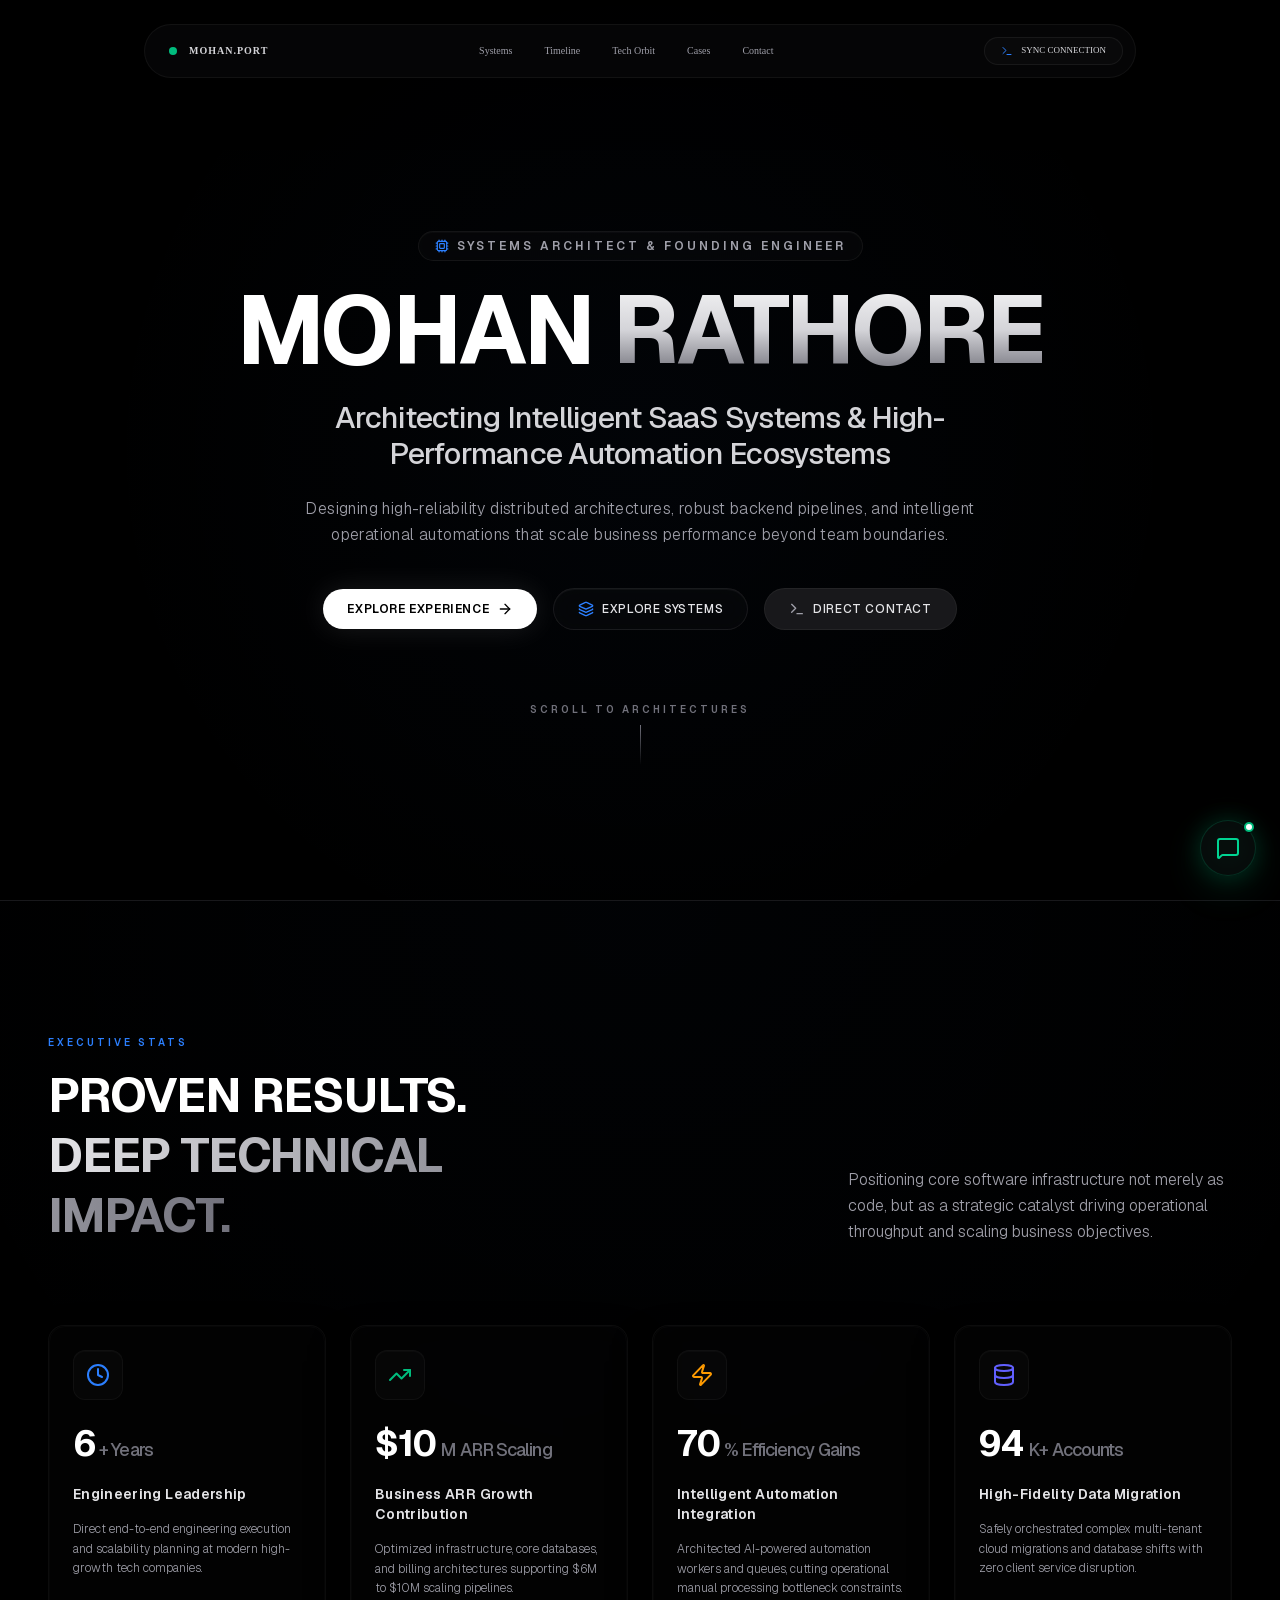
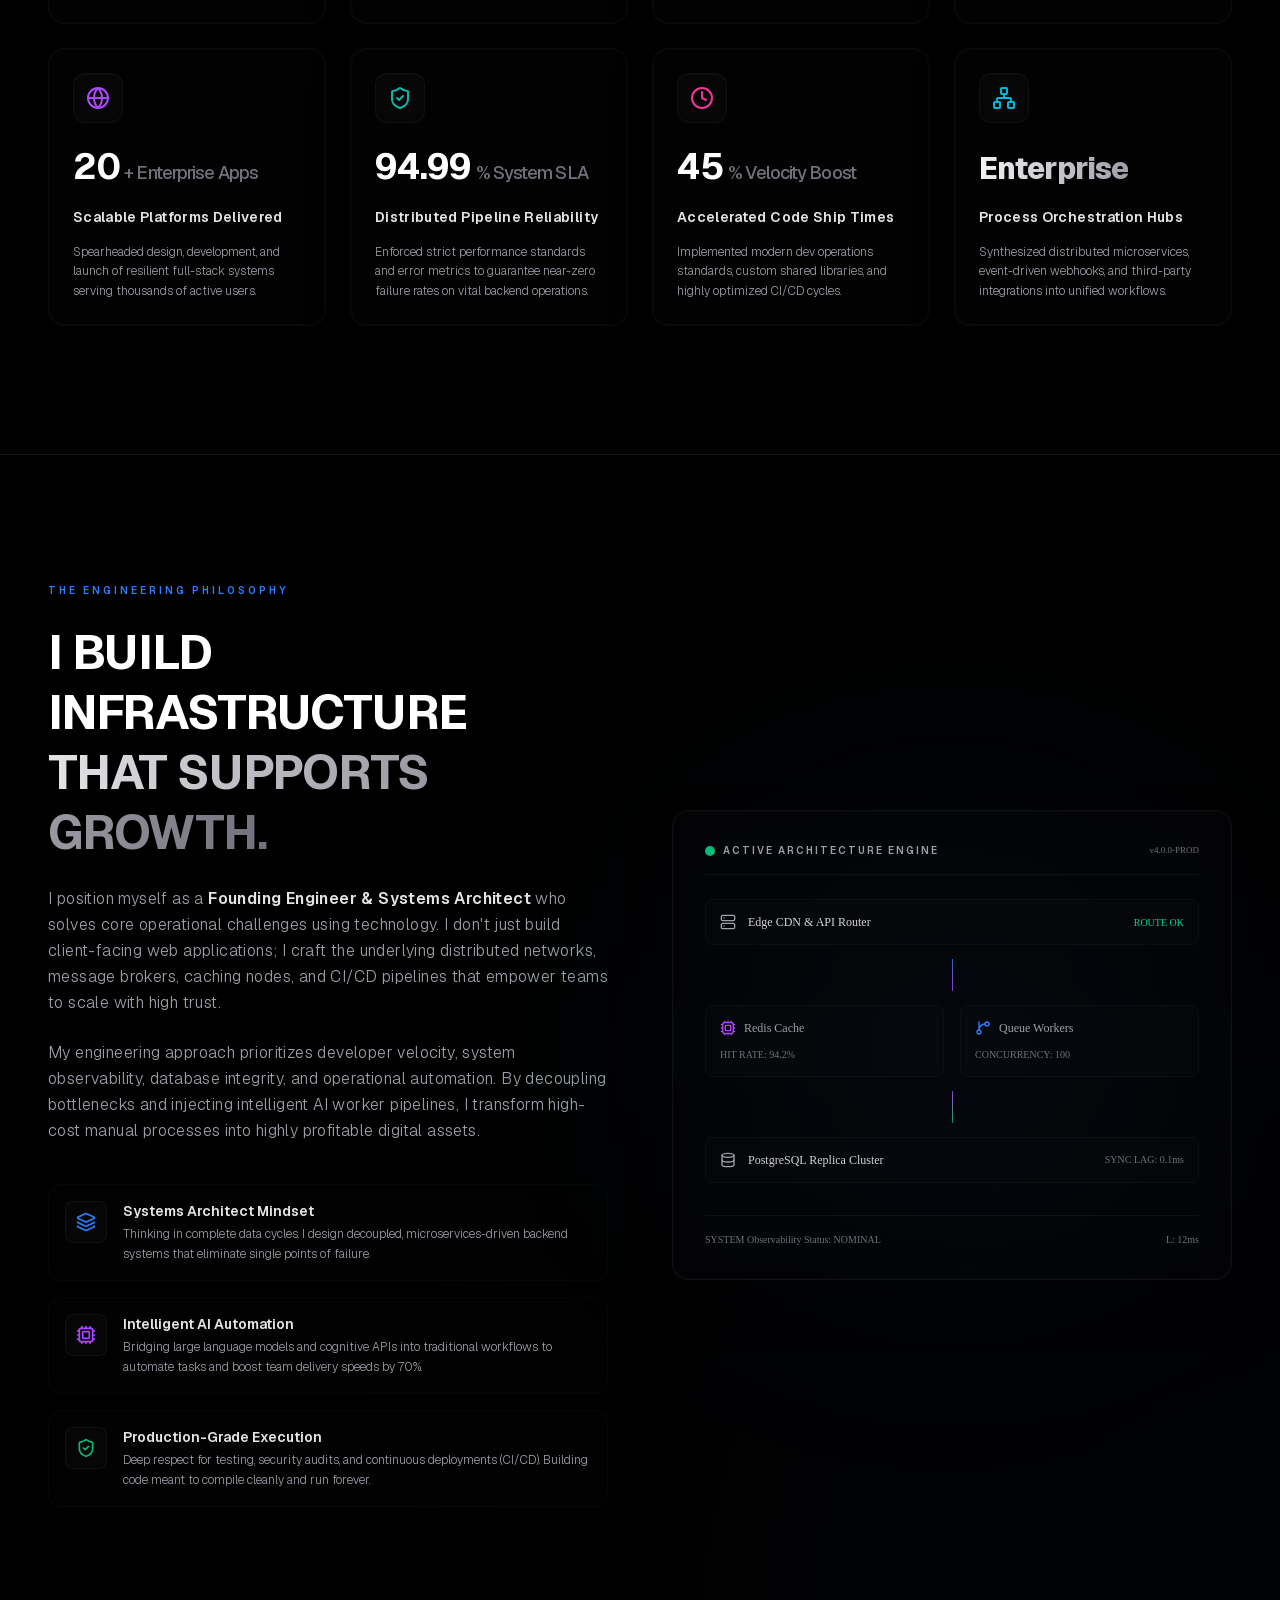
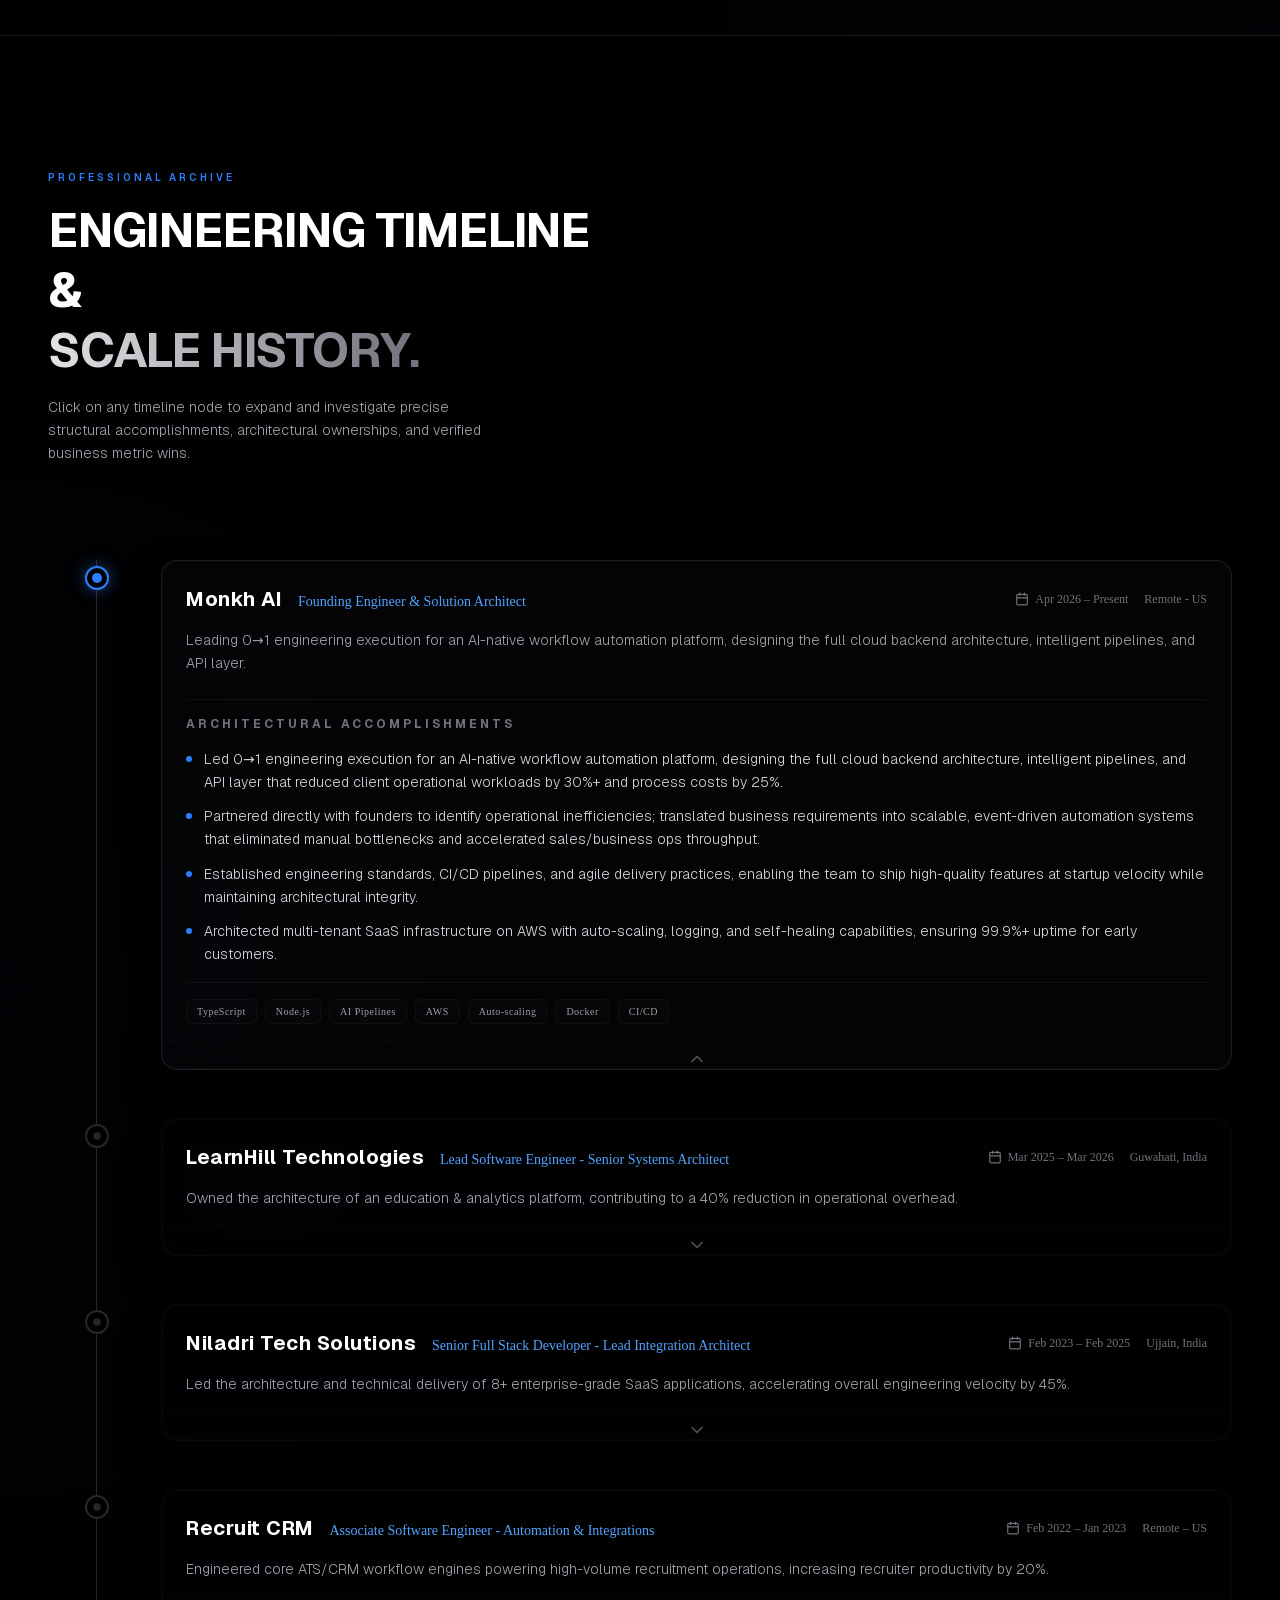
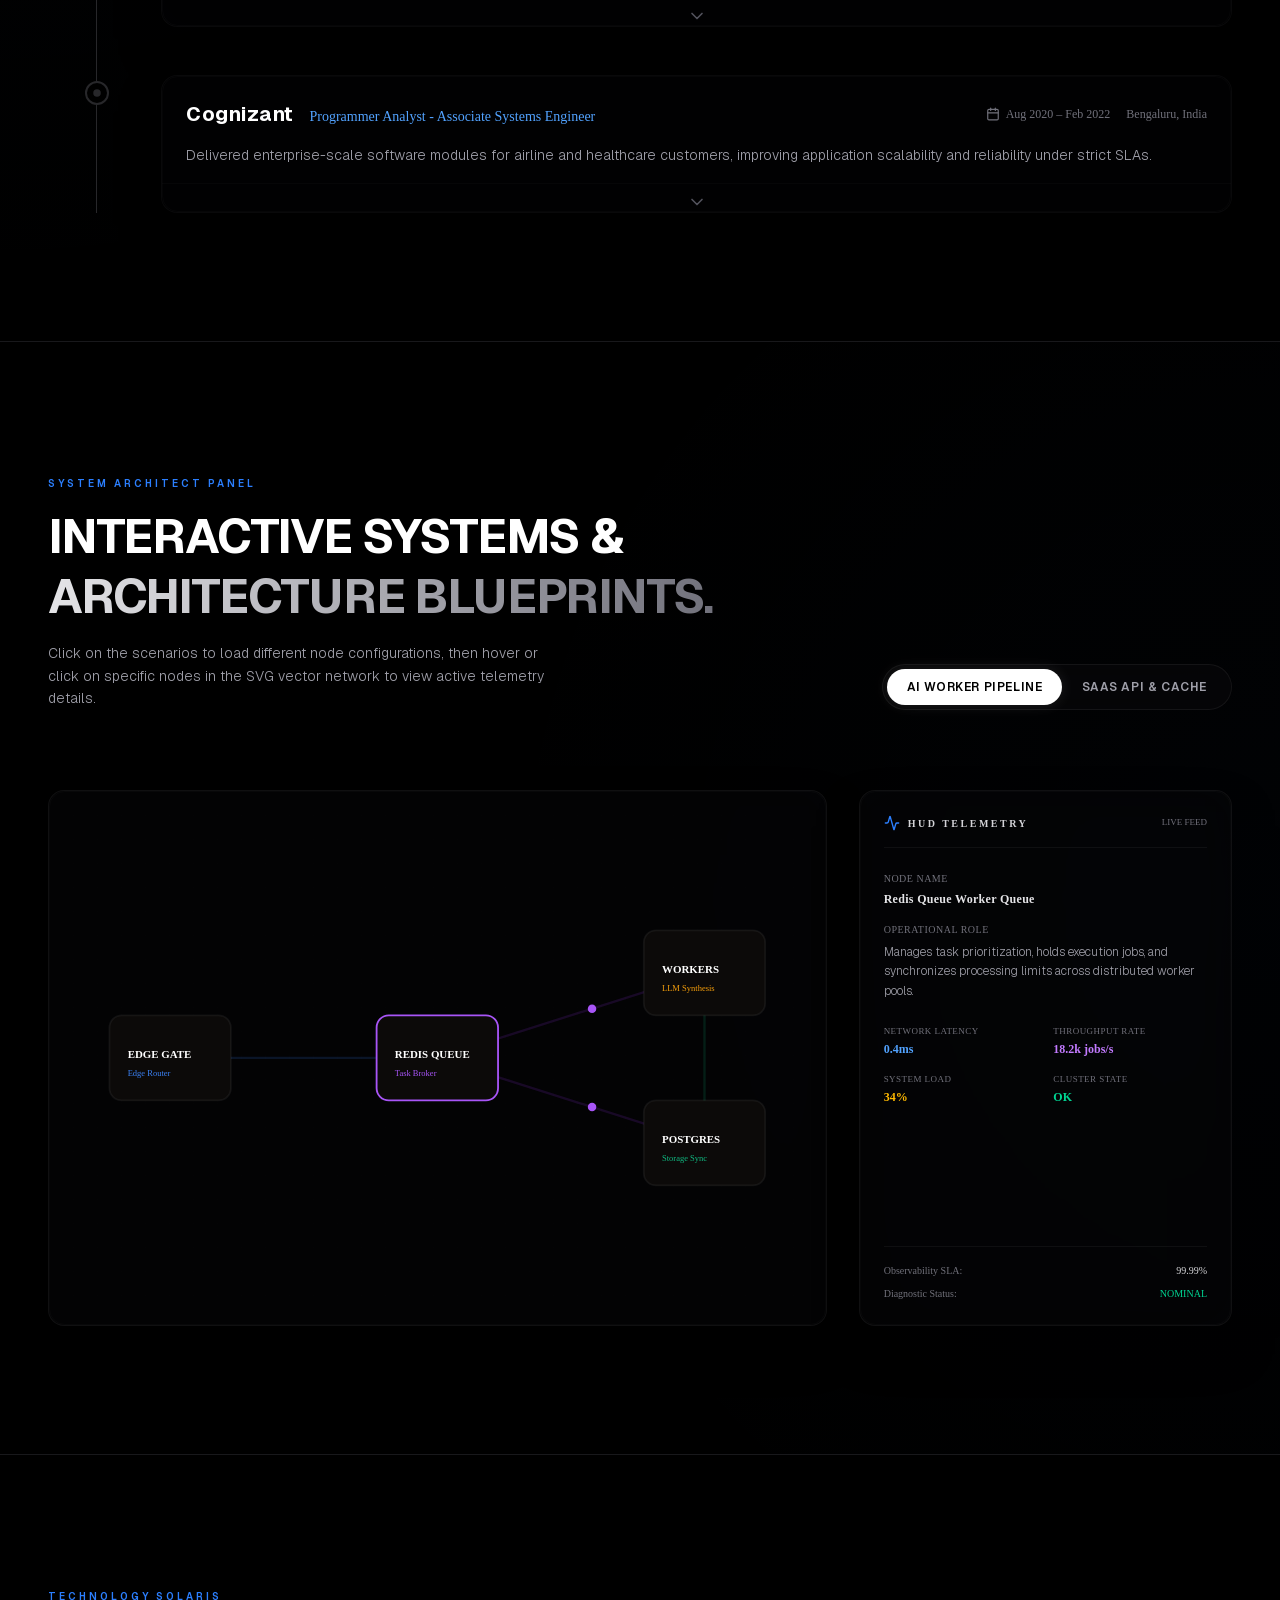
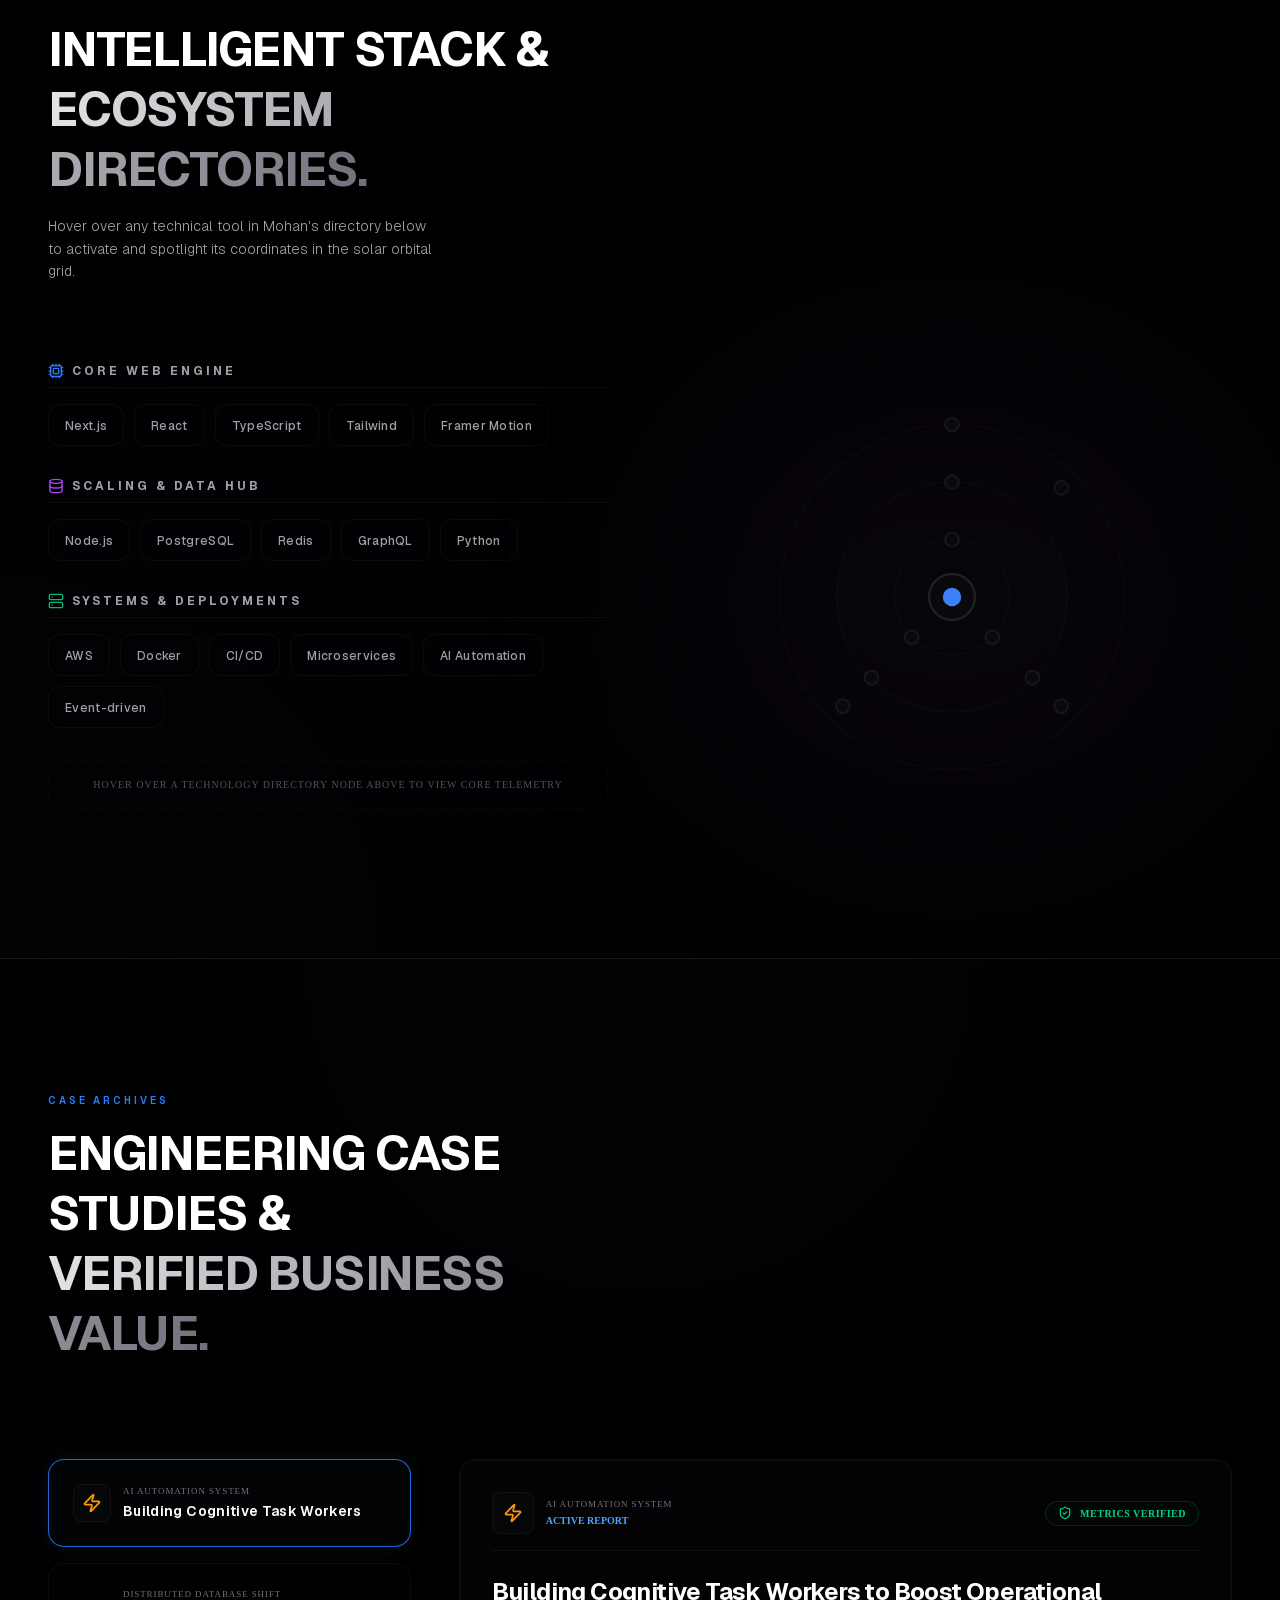
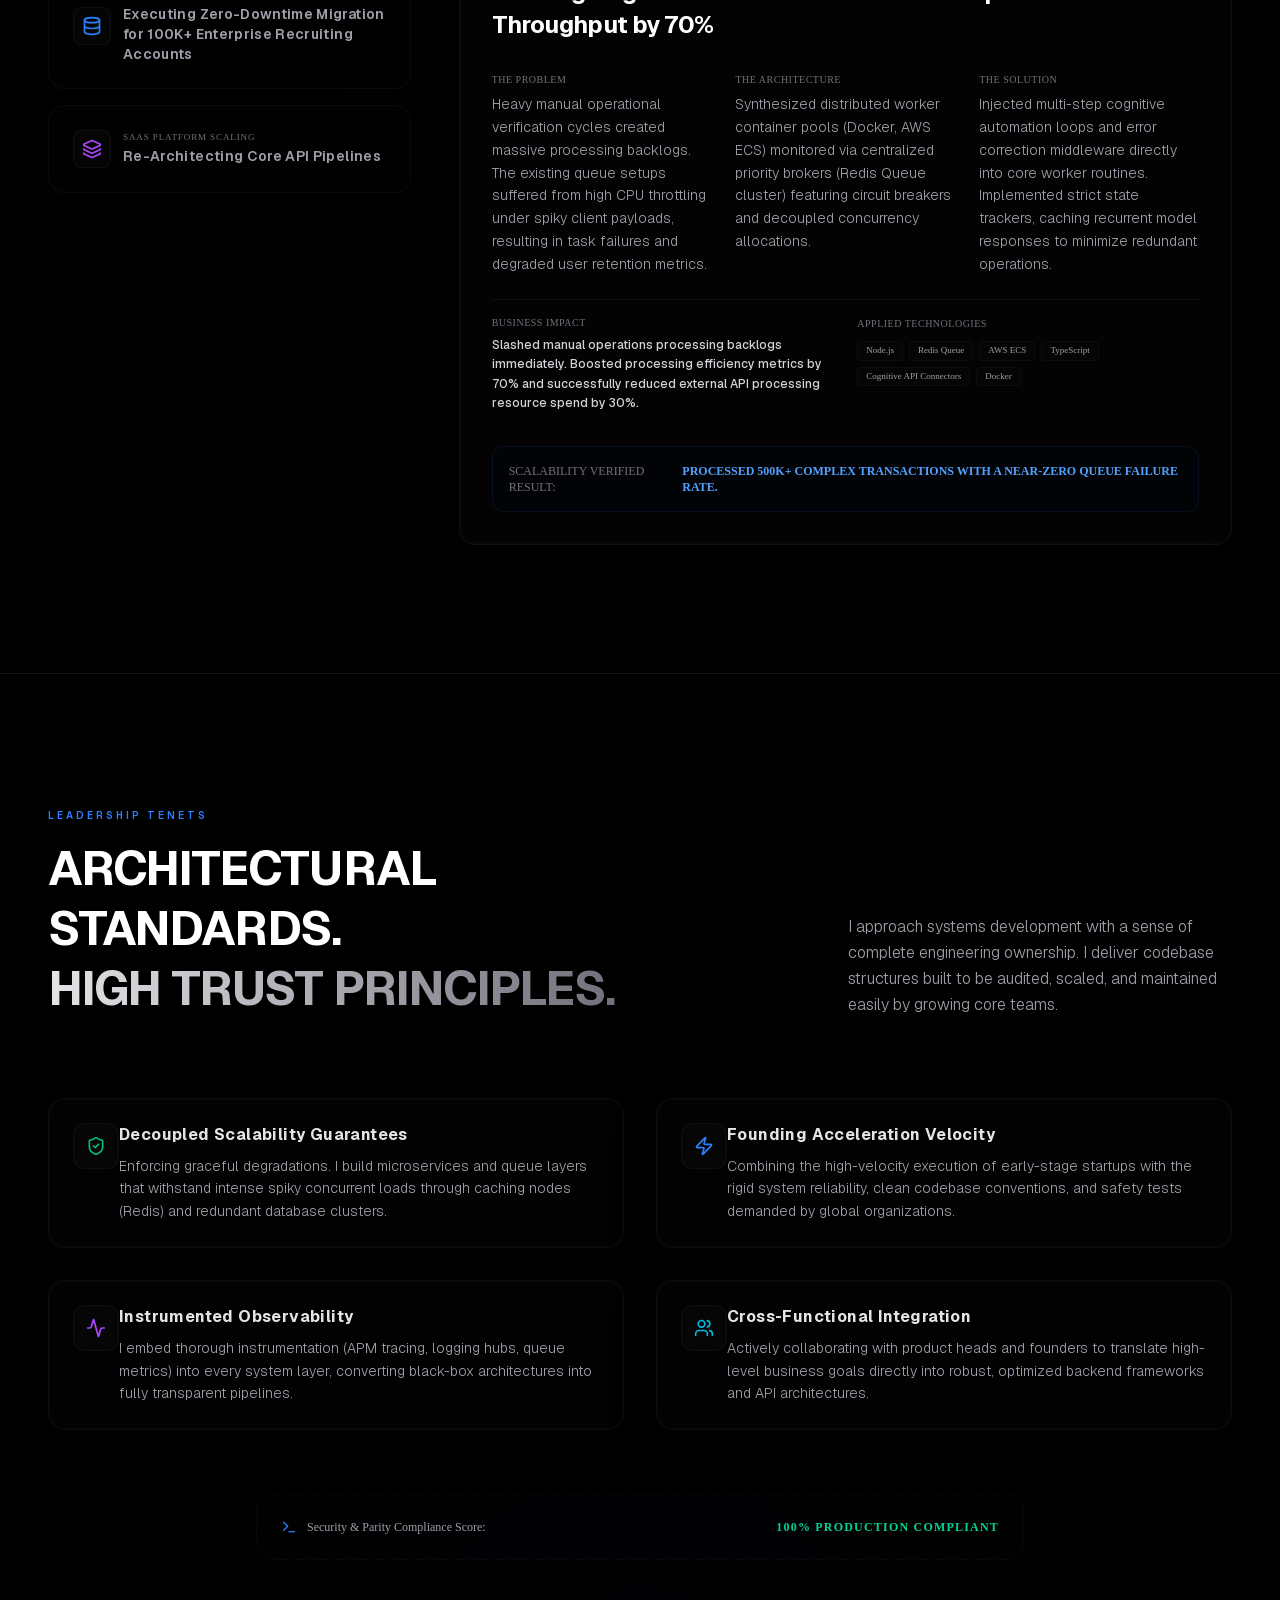
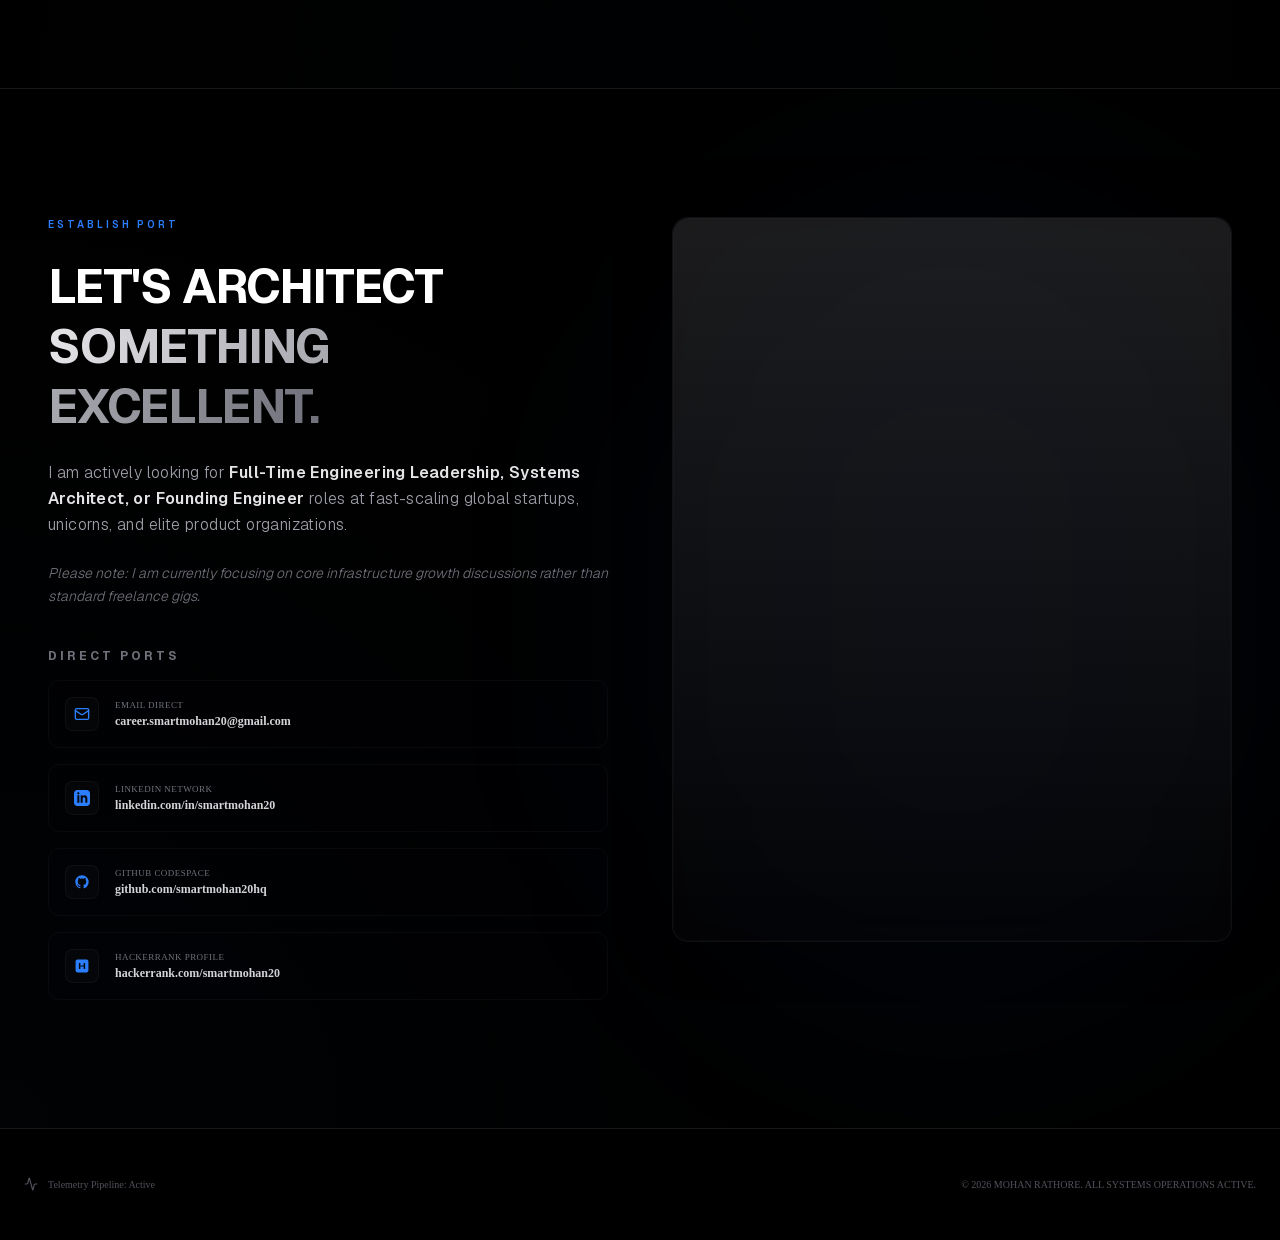
==== commit 18512939: "Deploying to main from @ smartmohan20-career/personal-portfolio@480e00bee864079710e5667dfc8d52ee5001" ====
--- a/index.html
+++ b/index.html
@@ -1 +1 @@
-<!DOCTYPE html><html lang="en" class="geist_a71539c9-module__T19VSG__variable geist_mono_8d43a2aa-module__8Li5zG__variable h-full antialiased dark" style="color-scheme:dark"><head><meta charSet="utf-8"/><meta name="viewport" content="width=device-width, initial-scale=1"/><link rel="preload" href="/_next/static/media/797e433ab948586e-s.p.09zddjkbdep5a.woff2" as="font" crossorigin="" type="font/woff2"/><link rel="preload" href="/_next/static/media/caa3a2e1cccd8315-s.p.09~u27dqhyhd6.woff2" as="font" crossorigin="" type="font/woff2"/><link rel="stylesheet" href="/_next/static/chunks/17qlw_vu18jap.css" data-precedence="next"/><link rel="preload" as="script" fetchPriority="low" href="/_next/static/chunks/0bu0-8qib1fwd.js"/><script src="/_next/static/chunks/0pd79ryb.xo78.js" async=""></script><script src="/_next/static/chunks/0ni-8dyxk08xj.js" async=""></script><script src="/_next/static/chunks/turbopack-14859_fnpce2h.js" async=""></script><script src="/_next/static/chunks/0yfi9dt4re--4.js" async=""></script><script src="/_next/static/chunks/0jdah9p5of~i~.js" async=""></script><script src="/_next/static/chunks/0-qo~cwsulu8o.js" async=""></script><script src="/_next/static/chunks/0_ctoutlx735s.js" async=""></script><script src="/_next/static/chunks/0c~2fwkd62_ls.js" async=""></script><meta name="next-size-adjust" content=""/><title>Mohan Rathore | Solution Architect &amp; Founding Systems Engineer</title><meta name="description" content="Ecosystem designer specializing in distributed microservices, scalable database clusters, high-concurrency event pipelines, and intelligent operational AI automation."/><meta name="robots" content="index, follow"/><link rel="canonical" href="https://smartmohan.com"/><meta property="og:title" content="Mohan Rathore | Solution Architect &amp; Founding Systems Engineer"/><meta property="og:description" content="Architecting high-performance distributed SaaS systems, database migrations, and operational AI automation pipelines."/><meta property="og:url" content="https://smartmohan.com"/><meta property="og:site_name" content="Mohan Rathore Portfolio"/><meta property="og:locale" content="en_US"/><meta property="og:type" content="website"/><meta name="twitter:card" content="summary_large_image"/><meta name="twitter:title" content="Mohan Rathore | Solution Architect &amp; Founding Systems Engineer"/><meta name="twitter:description" content="Architecting high-performance distributed SaaS systems and operational AI automation pipelines."/><link rel="icon" href="/favicon.ico?favicon.0x3dzn~oxb6tn.ico" sizes="256x256" type="image/x-icon"/><script src="/_next/static/chunks/03~yq9q893hmn.js" noModule=""></script></head><body class="min-h-full flex flex-col bg-black text-zinc-100 selection:bg-blue-500/20 selection:text-white"><div hidden=""><!--$--><!--/$--></div><div class="flex-1 flex flex-col"><div class="relative min-h-screen bg-black text-zinc-100 flex flex-col"><header class="fixed top-6 left-0 right-0 z-50 w-full max-w-5xl mx-auto px-4 pointer-events-none select-none" style="opacity:0;transform:translateY(-30px)"><div class="w-full flex items-center justify-between gap-4 p-3 rounded-full border border-white/[0.05] bg-zinc-950/60 backdrop-blur-xl pointer-events-auto shadow-[0_24px_50px_-12px_rgba(0,0,0,0.8)]"><div class="flex items-center gap-3 pl-3"><div class="w-2 h-2 rounded-full bg-emerald-500 animate-pulse"></div><span class="text-[10px] font-mono tracking-widest text-zinc-300 font-semibold uppercase">MOHAN.PORT</span></div><nav class="hidden md:flex items-center gap-1 font-mono text-[10px] text-zinc-400"><button class="px-3.5 py-1.5 rounded-full hover:text-white transition-colors cursor-pointer select-none">Systems</button><button class="px-3.5 py-1.5 rounded-full hover:text-white transition-colors cursor-pointer select-none">Timeline</button><button class="px-3.5 py-1.5 rounded-full hover:text-white transition-colors cursor-pointer select-none">Tech Orbit</button><button class="px-3.5 py-1.5 rounded-full hover:text-white transition-colors cursor-pointer select-none">Cases</button><button class="px-3.5 py-1.5 rounded-full hover:text-white transition-colors cursor-pointer select-none">Contact</button></nav><button class="flex items-center gap-2 px-4 py-1.5 rounded-full border border-white/[0.06] bg-white/[0.02] text-[9px] font-mono text-zinc-300 hover:text-white hover:border-white/[0.18] transition-all cursor-pointer select-none"><svg xmlns="http://www.w3.org/2000/svg" width="24" height="24" viewBox="0 0 24 24" fill="none" stroke="currentColor" stroke-width="2" stroke-linecap="round" stroke-linejoin="round" class="lucide lucide-terminal w-3 h-3 text-blue-500" aria-hidden="true"><path d="M12 19h8"></path><path d="m4 17 6-6-6-6"></path></svg><span>SYNC CONNECTION</span></button></div></header><main class="flex-1 flex flex-col"><section class="relative min-h-screen flex items-center justify-center bg-black overflow-hidden pt-24"><div class="absolute inset-0 -z-10 w-full h-full bg-black overflow-hidden"><!--$--><!--$!--><template data-dgst="BAILOUT_TO_CLIENT_SIDE_RENDERING"></template><!--/$--><!--/$--></div><div class="absolute inset-0 bg-[linear-gradient(to_bottom,rgba(0,0,0,0.8),transparent_20%,transparent_80%,rgba(0,0,0,0.9))] pointer-events-none"></div><div class="absolute inset-0 bg-[radial-gradient(circle_at_center,rgba(59,130,246,0.03)_0%,transparent_70%)] pointer-events-none"></div><div class="relative z-10 w-full max-w-7xl mx-auto px-6 md:px-12 flex flex-col items-center justify-center text-center"><div class="flex flex-col items-center gap-6 max-w-4xl" style="opacity:0"><div class="inline-flex items-center gap-2 px-4 py-1.5 rounded-full border border-white/[0.06] bg-white/[0.02] backdrop-blur-md text-[10px] md:text-xs font-semibold uppercase tracking-[0.25em] text-zinc-400 select-none shadow-[inset_0_1px_1px_rgba(255,255,255,0.03)]" style="opacity:0;transform:translateY(30px)"><svg xmlns="http://www.w3.org/2000/svg" width="24" height="24" viewBox="0 0 24 24" fill="none" stroke="currentColor" stroke-width="2" stroke-linecap="round" stroke-linejoin="round" class="lucide lucide-cpu w-3.5 h-3.5 text-blue-500 animate-pulse" aria-hidden="true"><path d="M12 20v2"></path><path d="M12 2v2"></path><path d="M17 20v2"></path><path d="M17 2v2"></path><path d="M2 12h2"></path><path d="M2 17h2"></path><path d="M2 7h2"></path><path d="M20 12h2"></path><path d="M20 17h2"></path><path d="M20 7h2"></path><path d="M7 20v2"></path><path d="M7 2v2"></path><rect x="4" y="4" width="16" height="16" rx="2"></rect><rect x="8" y="8" width="8" height="8" rx="1"></rect></svg><span>Systems Architect &amp; Founding Engineer</span></div><h1 class="text-4xl sm:text-6xl md:text-8xl font-bold tracking-tight text-white select-none leading-[0.95]" style="opacity:0;transform:translateY(30px)">MOHAN <span class="bg-gradient-to-b from-white via-zinc-300 to-zinc-600 bg-clip-text text-transparent">RATHORE</span></h1><h2 class="text-xl sm:text-2xl md:text-3xl font-medium text-zinc-300 tracking-tight max-w-3xl" style="opacity:0;transform:translateY(30px)">Architecting Intelligent SaaS Systems &amp; High-Performance Automation Ecosystems</h2><p class="text-sm md:text-base text-zinc-400 max-w-2xl leading-relaxed tracking-wide font-light" style="opacity:0;transform:translateY(30px)">Designing high-reliability distributed architectures, robust backend pipelines, and intelligent operational automations that scale business performance beyond team boundaries.</p><div class="flex flex-wrap items-center justify-center gap-4 mt-4" style="opacity:0;transform:translateY(30px)"><div class="inline-block"><button class="relative inline-flex items-center justify-center rounded-full px-6 py-3 text-xs tracking-wider uppercase transition-all duration-300 active:scale-95 cursor-pointer outline-none select-none overflow-hidden bg-white text-black hover:bg-neutral-200 shadow-[0_0_30px_rgba(255,255,255,0.1)] font-semibold group"><span class="relative z-10 flex items-center gap-2">Explore Experience<svg xmlns="http://www.w3.org/2000/svg" width="24" height="24" viewBox="0 0 24 24" fill="none" stroke="currentColor" stroke-width="2" stroke-linecap="round" stroke-linejoin="round" class="lucide lucide-arrow-right w-4 h-4 transition-transform duration-300 group-hover:translate-x-1" aria-hidden="true"><path d="M5 12h14"></path><path d="m12 5 7 7-7 7"></path></svg></span></button></div><div class="inline-block"><button class="relative justify-center rounded-full px-6 py-3 text-xs tracking-wider uppercase font-medium transition-all duration-300 active:scale-95 cursor-pointer outline-none select-none overflow-hidden bg-white/[0.02] text-zinc-200 border border-white/[0.08] hover:border-white/[0.18] hover:bg-white/[0.07] backdrop-blur-md shadow-[inset_0_1px_1px_rgba(255,255,255,0.05)] flex items-center gap-2"><span class="relative z-10 flex items-center gap-2"><svg xmlns="http://www.w3.org/2000/svg" width="24" height="24" viewBox="0 0 24 24" fill="none" stroke="currentColor" stroke-width="2" stroke-linecap="round" stroke-linejoin="round" class="lucide lucide-layers w-4 h-4 text-blue-500" aria-hidden="true"><path d="M12.83 2.18a2 2 0 0 0-1.66 0L2.6 6.08a1 1 0 0 0 0 1.83l8.58 3.91a2 2 0 0 0 1.66 0l8.58-3.9a1 1 0 0 0 0-1.83z"></path><path d="M2 12a1 1 0 0 0 .58.91l8.6 3.91a2 2 0 0 0 1.65 0l8.58-3.9A1 1 0 0 0 22 12"></path><path d="M2 17a1 1 0 0 0 .58.91l8.6 3.91a2 2 0 0 0 1.65 0l8.58-3.9A1 1 0 0 0 22 17"></path></svg>Explore Systems</span><span class="absolute inset-0 -z-10 rounded-full bg-[radial-gradient(ellipse_at_center,rgba(255,255,255,0.08)_0%,transparent_70%)] opacity-0 transition-opacity duration-500 hover:opacity-100"></span></button></div><div class="inline-block"><button class="relative justify-center rounded-full px-6 py-3 text-xs tracking-wider uppercase font-medium transition-all duration-300 active:scale-95 cursor-pointer outline-none select-none overflow-hidden bg-zinc-900 text-zinc-200 border border-zinc-800/80 hover:border-zinc-700 hover:bg-zinc-800/60 hover:text-white flex items-center gap-2"><span class="relative z-10 flex items-center gap-2"><svg xmlns="http://www.w3.org/2000/svg" width="24" height="24" viewBox="0 0 24 24" fill="none" stroke="currentColor" stroke-width="2" stroke-linecap="round" stroke-linejoin="round" class="lucide lucide-terminal w-4 h-4 text-zinc-400" aria-hidden="true"><path d="M12 19h8"></path><path d="m4 17 6-6-6-6"></path></svg>Direct Contact</span></button></div></div><div class="hidden md:flex flex-col items-center gap-2 mt-12 text-zinc-500 hover:text-zinc-300 transition-colors cursor-pointer select-none" style="opacity:0;transform:translateY(30px)"><span class="text-[10px] uppercase tracking-[0.3em] font-semibold">Scroll to Architectures</span><div class="w-px h-10 bg-gradient-to-b from-zinc-500 to-transparent animate-[shimmer_2s_infinite]"></div></div></div></div></section><section id="impact-metrics" class="relative py-32 bg-black overflow-hidden border-t border-zinc-900"><div class="absolute inset-0 bg-[radial-gradient(circle_at_top,rgba(59,130,246,0.02)_0%,transparent_60%)] pointer-events-none"></div><div class="max-w-7xl mx-auto px-6 md:px-12 relative z-10"><div class="flex flex-col md:flex-row md:items-end justify-between gap-6 mb-20"><div class="max-w-xl"><span class="text-[10px] font-semibold text-blue-500 uppercase tracking-[0.3em]">EXECUTIVE STATS</span><h2 class="text-3xl md:text-5xl font-bold tracking-tight text-white mt-3 leading-tight">PROVEN RESULTS. <br/><span class="bg-gradient-to-r from-zinc-200 to-zinc-500 bg-clip-text text-transparent">DEEP TECHNICAL IMPACT.</span></h2></div><p class="text-sm md:text-base text-zinc-400 max-w-sm font-light leading-relaxed">Positioning core software infrastructure not merely as code, but as a strategic catalyst driving operational throughput and scaling business objectives.</p></div><div class="grid grid-cols-1 sm:grid-cols-2 lg:grid-cols-4 gap-6"><div style="opacity:0;transform:translateY(20px)"><div class="w-full h-full" style="transform-style:preserve-3d;perspective:1000px"><div class="relative rounded-2xl border backdrop-blur-xl p-6 overflow-hidden shadow-[0_24px_50px_-12px_rgba(0,0,0,0.7)] w-full h-full flex flex-col justify-between group cursor-default select-none border-white/[0.04] bg-zinc-900/10 hover:border-white/[0.12] transition-colors duration-500"><div class="pointer-events-none absolute -inset-px opacity-0 transition-opacity duration-500" style="opacity:0;background:radial-gradient(350px circle at 0px 0px, rgba(255, 255, 255, 0.08), transparent 80%)"></div><div class="absolute inset-0 border border-white/[0.02] rounded-2xl pointer-events-none"></div><div style="transform:translateZ(8px)" class="w-full h-full flex flex-col justify-between"><div class="flex flex-col gap-4"><div class="p-3 w-fit rounded-xl bg-white/[0.02] border border-white/[0.04] shadow-[inset_0_1px_1px_rgba(255,255,255,0.03)] group-hover:scale-105 transition-transform duration-300"><svg xmlns="http://www.w3.org/2000/svg" width="24" height="24" viewBox="0 0 24 24" fill="none" stroke="currentColor" stroke-width="2" stroke-linecap="round" stroke-linejoin="round" class="lucide lucide-clock w-6 h-6 text-blue-500" aria-hidden="true"><circle cx="12" cy="12" r="10"></circle><path d="M12 6v6l4 2"></path></svg></div><div class="text-3xl sm:text-4xl font-bold text-white tracking-tight mt-2"><span>0</span><span class="text-zinc-500 font-medium text-lg ml-1">+ Years</span></div><h3 class="text-sm font-semibold text-zinc-200 tracking-wide mt-1">Engineering Leadership</h3><p class="text-xs text-zinc-400 font-light leading-relaxed">Direct end-to-end engineering execution and scalability planning at modern high-growth tech companies.</p></div></div></div></div></div><div style="opacity:0;transform:translateY(20px)"><div class="w-full h-full" style="transform-style:preserve-3d;perspective:1000px"><div class="relative rounded-2xl border backdrop-blur-xl p-6 overflow-hidden shadow-[0_24px_50px_-12px_rgba(0,0,0,0.7)] w-full h-full flex flex-col justify-between group cursor-default select-none border-white/[0.04] bg-zinc-900/10 hover:border-white/[0.12] transition-colors duration-500"><div class="pointer-events-none absolute -inset-px opacity-0 transition-opacity duration-500" style="opacity:0;background:radial-gradient(350px circle at 0px 0px, rgba(255, 255, 255, 0.08), transparent 80%)"></div><div class="absolute inset-0 border border-white/[0.02] rounded-2xl pointer-events-none"></div><div style="transform:translateZ(8px)" class="w-full h-full flex flex-col justify-between"><div class="flex flex-col gap-4"><div class="p-3 w-fit rounded-xl bg-white/[0.02] border border-white/[0.04] shadow-[inset_0_1px_1px_rgba(255,255,255,0.03)] group-hover:scale-105 transition-transform duration-300"><svg xmlns="http://www.w3.org/2000/svg" width="24" height="24" viewBox="0 0 24 24" fill="none" stroke="currentColor" stroke-width="2" stroke-linecap="round" stroke-linejoin="round" class="lucide lucide-trending-up w-6 h-6 text-emerald-500" aria-hidden="true"><path d="M16 7h6v6"></path><path d="m22 7-8.5 8.5-5-5L2 17"></path></svg></div><div class="text-3xl sm:text-4xl font-bold text-white tracking-tight mt-2">$<span>0</span><span class="text-zinc-500 font-medium text-lg ml-1">M ARR Scaling</span></div><h3 class="text-sm font-semibold text-zinc-200 tracking-wide mt-1">Business ARR Growth Contribution</h3><p class="text-xs text-zinc-400 font-light leading-relaxed">Optimized infrastructure, core databases, and billing architectures supporting $6M to $10M scaling pipelines.</p></div></div></div></div></div><div style="opacity:0;transform:translateY(20px)"><div class="w-full h-full" style="transform-style:preserve-3d;perspective:1000px"><div class="relative rounded-2xl border backdrop-blur-xl p-6 overflow-hidden shadow-[0_24px_50px_-12px_rgba(0,0,0,0.7)] w-full h-full flex flex-col justify-between group cursor-default select-none border-white/[0.04] bg-zinc-900/10 hover:border-white/[0.12] transition-colors duration-500"><div class="pointer-events-none absolute -inset-px opacity-0 transition-opacity duration-500" style="opacity:0;background:radial-gradient(350px circle at 0px 0px, rgba(255, 255, 255, 0.08), transparent 80%)"></div><div class="absolute inset-0 border border-white/[0.02] rounded-2xl pointer-events-none"></div><div style="transform:translateZ(8px)" class="w-full h-full flex flex-col justify-between"><div class="flex flex-col gap-4"><div class="p-3 w-fit rounded-xl bg-white/[0.02] border border-white/[0.04] shadow-[inset_0_1px_1px_rgba(255,255,255,0.03)] group-hover:scale-105 transition-transform duration-300"><svg xmlns="http://www.w3.org/2000/svg" width="24" height="24" viewBox="0 0 24 24" fill="none" stroke="currentColor" stroke-width="2" stroke-linecap="round" stroke-linejoin="round" class="lucide lucide-zap w-6 h-6 text-amber-500" aria-hidden="true"><path d="M4 14a1 1 0 0 1-.78-1.63l9.9-10.2a.5.5 0 0 1 .86.46l-1.92 6.02A1 1 0 0 0 13 10h7a1 1 0 0 1 .78 1.63l-9.9 10.2a.5.5 0 0 1-.86-.46l1.92-6.02A1 1 0 0 0 11 14z"></path></svg></div><div class="text-3xl sm:text-4xl font-bold text-white tracking-tight mt-2"><span>0</span><span class="text-zinc-500 font-medium text-lg ml-1">% Efficiency Gains</span></div><h3 class="text-sm font-semibold text-zinc-200 tracking-wide mt-1">Intelligent Automation Integration</h3><p class="text-xs text-zinc-400 font-light leading-relaxed">Architected AI-powered automation workers and queues, cutting operational manual processing bottleneck constraints.</p></div></div></div></div></div><div style="opacity:0;transform:translateY(20px)"><div class="w-full h-full" style="transform-style:preserve-3d;perspective:1000px"><div class="relative rounded-2xl border backdrop-blur-xl p-6 overflow-hidden shadow-[0_24px_50px_-12px_rgba(0,0,0,0.7)] w-full h-full flex flex-col justify-between group cursor-default select-none border-white/[0.04] bg-zinc-900/10 hover:border-white/[0.12] transition-colors duration-500"><div class="pointer-events-none absolute -inset-px opacity-0 transition-opacity duration-500" style="opacity:0;background:radial-gradient(350px circle at 0px 0px, rgba(255, 255, 255, 0.08), transparent 80%)"></div><div class="absolute inset-0 border border-white/[0.02] rounded-2xl pointer-events-none"></div><div style="transform:translateZ(8px)" class="w-full h-full flex flex-col justify-between"><div class="flex flex-col gap-4"><div class="p-3 w-fit rounded-xl bg-white/[0.02] border border-white/[0.04] shadow-[inset_0_1px_1px_rgba(255,255,255,0.03)] group-hover:scale-105 transition-transform duration-300"><svg xmlns="http://www.w3.org/2000/svg" width="24" height="24" viewBox="0 0 24 24" fill="none" stroke="currentColor" stroke-width="2" stroke-linecap="round" stroke-linejoin="round" class="lucide lucide-database w-6 h-6 text-indigo-500" aria-hidden="true"><ellipse cx="12" cy="5" rx="9" ry="3"></ellipse><path d="M3 5V19A9 3 0 0 0 21 19V5"></path><path d="M3 12A9 3 0 0 0 21 12"></path></svg></div><div class="text-3xl sm:text-4xl font-bold text-white tracking-tight mt-2"><span>0</span><span class="text-zinc-500 font-medium text-lg ml-1">K+ Accounts</span></div><h3 class="text-sm font-semibold text-zinc-200 tracking-wide mt-1">High-Fidelity Data Migration</h3><p class="text-xs text-zinc-400 font-light leading-relaxed">Safely orchestrated complex multi-tenant cloud migrations and database shifts with zero client service disruption.</p></div></div></div></div></div><div style="opacity:0;transform:translateY(20px)"><div class="w-full h-full" style="transform-style:preserve-3d;perspective:1000px"><div class="relative rounded-2xl border backdrop-blur-xl p-6 overflow-hidden shadow-[0_24px_50px_-12px_rgba(0,0,0,0.7)] w-full h-full flex flex-col justify-between group cursor-default select-none border-white/[0.04] bg-zinc-900/10 hover:border-white/[0.12] transition-colors duration-500"><div class="pointer-events-none absolute -inset-px opacity-0 transition-opacity duration-500" style="opacity:0;background:radial-gradient(350px circle at 0px 0px, rgba(255, 255, 255, 0.08), transparent 80%)"></div><div class="absolute inset-0 border border-white/[0.02] rounded-2xl pointer-events-none"></div><div style="transform:translateZ(8px)" class="w-full h-full flex flex-col justify-between"><div class="flex flex-col gap-4"><div class="p-3 w-fit rounded-xl bg-white/[0.02] border border-white/[0.04] shadow-[inset_0_1px_1px_rgba(255,255,255,0.03)] group-hover:scale-105 transition-transform duration-300"><svg xmlns="http://www.w3.org/2000/svg" width="24" height="24" viewBox="0 0 24 24" fill="none" stroke="currentColor" stroke-width="2" stroke-linecap="round" stroke-linejoin="round" class="lucide lucide-globe w-6 h-6 text-purple-500" aria-hidden="true"><circle cx="12" cy="12" r="10"></circle><path d="M12 2a14.5 14.5 0 0 0 0 20 14.5 14.5 0 0 0 0-20"></path><path d="M2 12h20"></path></svg></div><div class="text-3xl sm:text-4xl font-bold text-white tracking-tight mt-2"><span>0</span><span class="text-zinc-500 font-medium text-lg ml-1">+ Enterprise Apps</span></div><h3 class="text-sm font-semibold text-zinc-200 tracking-wide mt-1">Scalable Platforms Delivered</h3><p class="text-xs text-zinc-400 font-light leading-relaxed">Spearheaded design, development, and launch of resilient full-stack systems serving thousands of active users.</p></div></div></div></div></div><div style="opacity:0;transform:translateY(20px)"><div class="w-full h-full" style="transform-style:preserve-3d;perspective:1000px"><div class="relative rounded-2xl border backdrop-blur-xl p-6 overflow-hidden shadow-[0_24px_50px_-12px_rgba(0,0,0,0.7)] w-full h-full flex flex-col justify-between group cursor-default select-none border-white/[0.04] bg-zinc-900/10 hover:border-white/[0.12] transition-colors duration-500"><div class="pointer-events-none absolute -inset-px opacity-0 transition-opacity duration-500" style="opacity:0;background:radial-gradient(350px circle at 0px 0px, rgba(255, 255, 255, 0.08), transparent 80%)"></div><div class="absolute inset-0 border border-white/[0.02] rounded-2xl pointer-events-none"></div><div style="transform:translateZ(8px)" class="w-full h-full flex flex-col justify-between"><div class="flex flex-col gap-4"><div class="p-3 w-fit rounded-xl bg-white/[0.02] border border-white/[0.04] shadow-[inset_0_1px_1px_rgba(255,255,255,0.03)] group-hover:scale-105 transition-transform duration-300"><svg xmlns="http://www.w3.org/2000/svg" width="24" height="24" viewBox="0 0 24 24" fill="none" stroke="currentColor" stroke-width="2" stroke-linecap="round" stroke-linejoin="round" class="lucide lucide-shield-check w-6 h-6 text-teal-500" aria-hidden="true"><path d="M20 13c0 5-3.5 7.5-7.66 8.95a1 1 0 0 1-.67-.01C7.5 20.5 4 18 4 13V6a1 1 0 0 1 1-1c2 0 4.5-1.2 6.24-2.72a1.17 1.17 0 0 1 1.52 0C14.51 3.81 17 5 19 5a1 1 0 0 1 1 1z"></path><path d="m9 12 2 2 4-4"></path></svg></div><div class="text-3xl sm:text-4xl font-bold text-white tracking-tight mt-2"><span>0</span>.99<span class="text-zinc-500 font-medium text-lg ml-1">% System SLA</span></div><h3 class="text-sm font-semibold text-zinc-200 tracking-wide mt-1">Distributed Pipeline Reliability</h3><p class="text-xs text-zinc-400 font-light leading-relaxed">Enforced strict performance standards and error metrics to guarantee near-zero failure rates on vital backend operations.</p></div></div></div></div></div><div style="opacity:0;transform:translateY(20px)"><div class="w-full h-full" style="transform-style:preserve-3d;perspective:1000px"><div class="relative rounded-2xl border backdrop-blur-xl p-6 overflow-hidden shadow-[0_24px_50px_-12px_rgba(0,0,0,0.7)] w-full h-full flex flex-col justify-between group cursor-default select-none border-white/[0.04] bg-zinc-900/10 hover:border-white/[0.12] transition-colors duration-500"><div class="pointer-events-none absolute -inset-px opacity-0 transition-opacity duration-500" style="opacity:0;background:radial-gradient(350px circle at 0px 0px, rgba(255, 255, 255, 0.08), transparent 80%)"></div><div class="absolute inset-0 border border-white/[0.02] rounded-2xl pointer-events-none"></div><div style="transform:translateZ(8px)" class="w-full h-full flex flex-col justify-between"><div class="flex flex-col gap-4"><div class="p-3 w-fit rounded-xl bg-white/[0.02] border border-white/[0.04] shadow-[inset_0_1px_1px_rgba(255,255,255,0.03)] group-hover:scale-105 transition-transform duration-300"><svg xmlns="http://www.w3.org/2000/svg" width="24" height="24" viewBox="0 0 24 24" fill="none" stroke="currentColor" stroke-width="2" stroke-linecap="round" stroke-linejoin="round" class="lucide lucide-clock w-6 h-6 text-pink-500" aria-hidden="true"><circle cx="12" cy="12" r="10"></circle><path d="M12 6v6l4 2"></path></svg></div><div class="text-3xl sm:text-4xl font-bold text-white tracking-tight mt-2"><span>0</span><span class="text-zinc-500 font-medium text-lg ml-1">% Velocity Boost</span></div><h3 class="text-sm font-semibold text-zinc-200 tracking-wide mt-1">Accelerated Code Ship Times</h3><p class="text-xs text-zinc-400 font-light leading-relaxed">Implemented modern dev operations standards, custom shared libraries, and highly optimized CI/CD cycles.</p></div></div></div></div></div><div style="opacity:0;transform:translateY(20px)"><div class="w-full h-full" style="transform-style:preserve-3d;perspective:1000px"><div class="relative rounded-2xl border backdrop-blur-xl p-6 overflow-hidden shadow-[0_24px_50px_-12px_rgba(0,0,0,0.7)] w-full h-full flex flex-col justify-between group cursor-default select-none border-white/[0.04] bg-zinc-900/10 hover:border-white/[0.12] transition-colors duration-500"><div class="pointer-events-none absolute -inset-px opacity-0 transition-opacity duration-500" style="opacity:0;background:radial-gradient(350px circle at 0px 0px, rgba(255, 255, 255, 0.08), transparent 80%)"></div><div class="absolute inset-0 border border-white/[0.02] rounded-2xl pointer-events-none"></div><div style="transform:translateZ(8px)" class="w-full h-full flex flex-col justify-between"><div class="flex flex-col gap-4"><div class="p-3 w-fit rounded-xl bg-white/[0.02] border border-white/[0.04] shadow-[inset_0_1px_1px_rgba(255,255,255,0.03)] group-hover:scale-105 transition-transform duration-300"><svg xmlns="http://www.w3.org/2000/svg" width="24" height="24" viewBox="0 0 24 24" fill="none" stroke="currentColor" stroke-width="2" stroke-linecap="round" stroke-linejoin="round" class="lucide lucide-network w-6 h-6 text-cyan-500" aria-hidden="true"><rect x="16" y="16" width="6" height="6" rx="1"></rect><rect x="2" y="16" width="6" height="6" rx="1"></rect><rect x="9" y="2" width="6" height="6" rx="1"></rect><path d="M5 16v-3a1 1 0 0 1 1-1h12a1 1 0 0 1 1 1v3"></path><path d="M12 12V8"></path></svg></div><div class="text-3xl sm:text-4xl font-bold text-white tracking-tight mt-2"><span class="text-2xl sm:text-3xl font-extrabold bg-gradient-to-r from-zinc-100 to-zinc-400 bg-clip-text text-transparent">Enterprise</span><span class="text-zinc-500 font-medium text-lg ml-1"></span></div><h3 class="text-sm font-semibold text-zinc-200 tracking-wide mt-1">Process Orchestration Hubs</h3><p class="text-xs text-zinc-400 font-light leading-relaxed">Synthesized distributed microservices, event-driven webhooks, and third-party integrations into unified workflows.</p></div></div></div></div></div></div></div></section><section id="about" class="relative py-32 bg-black overflow-hidden border-t border-zinc-900"><div class="absolute inset-0 bg-[radial-gradient(circle_at_bottom_right,rgba(59,130,246,0.02)_0%,transparent_60%)] pointer-events-none"></div><div class="max-w-7xl mx-auto px-6 md:px-12 relative z-10"><div class="grid grid-cols-1 lg:grid-cols-2 gap-16 items-center"><div class="flex flex-col gap-6"><span class="text-[10px] font-semibold text-blue-500 uppercase tracking-[0.3em]">THE ENGINEERING PHILOSOPHY</span><h2 class="text-3xl md:text-5xl font-bold tracking-tight text-white leading-tight">I BUILD INFRASTRUCTURE <br/><span class="bg-gradient-to-r from-zinc-200 to-zinc-500 bg-clip-text text-transparent">THAT SUPPORTS GROWTH.</span></h2><p class="text-sm md:text-base text-zinc-400 font-light leading-relaxed tracking-wide">I position myself as a <strong class="font-semibold text-zinc-200">Founding Engineer &amp; Systems Architect</strong> who solves core operational challenges using technology. I don&#x27;t just build client-facing web applications; I craft the underlying distributed networks, message brokers, caching nodes, and CI/CD pipelines that empower teams to scale with high trust.</p><p class="text-sm md:text-base text-zinc-400 font-light leading-relaxed tracking-wide">My engineering approach prioritizes developer velocity, system observability, database integrity, and operational automation. By decoupling bottlenecks and injecting intelligent AI worker pipelines, I transform high-cost manual processes into highly profitable digital assets.</p><div class="flex flex-col gap-4 mt-4"><div class="flex gap-4 p-4 rounded-xl border border-white/[0.02] bg-zinc-900/10 backdrop-blur-md"><div class="p-2.5 h-fit rounded-lg bg-white/[0.02] border border-white/[0.04] text-zinc-300"><svg xmlns="http://www.w3.org/2000/svg" width="24" height="24" viewBox="0 0 24 24" fill="none" stroke="currentColor" stroke-width="2" stroke-linecap="round" stroke-linejoin="round" class="lucide lucide-layers w-5 h-5 text-blue-500" aria-hidden="true"><path d="M12.83 2.18a2 2 0 0 0-1.66 0L2.6 6.08a1 1 0 0 0 0 1.83l8.58 3.91a2 2 0 0 0 1.66 0l8.58-3.9a1 1 0 0 0 0-1.83z"></path><path d="M2 12a1 1 0 0 0 .58.91l8.6 3.91a2 2 0 0 0 1.65 0l8.58-3.9A1 1 0 0 0 22 12"></path><path d="M2 17a1 1 0 0 0 .58.91l8.6 3.91a2 2 0 0 0 1.65 0l8.58-3.9A1 1 0 0 0 22 17"></path></svg></div><div class="flex flex-col gap-1"><h4 class="text-xs md:text-sm font-semibold text-zinc-200">Systems Architect Mindset</h4><p class="text-xs text-zinc-400 font-light leading-relaxed">Thinking in complete data cycles. I design decoupled, microservices-driven backend systems that eliminate single points of failure.</p></div></div><div class="flex gap-4 p-4 rounded-xl border border-white/[0.02] bg-zinc-900/10 backdrop-blur-md"><div class="p-2.5 h-fit rounded-lg bg-white/[0.02] border border-white/[0.04] text-zinc-300"><svg xmlns="http://www.w3.org/2000/svg" width="24" height="24" viewBox="0 0 24 24" fill="none" stroke="currentColor" stroke-width="2" stroke-linecap="round" stroke-linejoin="round" class="lucide lucide-cpu w-5 h-5 text-purple-500" aria-hidden="true"><path d="M12 20v2"></path><path d="M12 2v2"></path><path d="M17 20v2"></path><path d="M17 2v2"></path><path d="M2 12h2"></path><path d="M2 17h2"></path><path d="M2 7h2"></path><path d="M20 12h2"></path><path d="M20 17h2"></path><path d="M20 7h2"></path><path d="M7 20v2"></path><path d="M7 2v2"></path><rect x="4" y="4" width="16" height="16" rx="2"></rect><rect x="8" y="8" width="8" height="8" rx="1"></rect></svg></div><div class="flex flex-col gap-1"><h4 class="text-xs md:text-sm font-semibold text-zinc-200">Intelligent AI Automation</h4><p class="text-xs text-zinc-400 font-light leading-relaxed">Bridging large language models and cognitive APIs into traditional workflows to automate tasks and boost team delivery speeds by 70%.</p></div></div><div class="flex gap-4 p-4 rounded-xl border border-white/[0.02] bg-zinc-900/10 backdrop-blur-md"><div class="p-2.5 h-fit rounded-lg bg-white/[0.02] border border-white/[0.04] text-zinc-300"><svg xmlns="http://www.w3.org/2000/svg" width="24" height="24" viewBox="0 0 24 24" fill="none" stroke="currentColor" stroke-width="2" stroke-linecap="round" stroke-linejoin="round" class="lucide lucide-shield-check w-5 h-5 text-emerald-500" aria-hidden="true"><path d="M20 13c0 5-3.5 7.5-7.66 8.95a1 1 0 0 1-.67-.01C7.5 20.5 4 18 4 13V6a1 1 0 0 1 1-1c2 0 4.5-1.2 6.24-2.72a1.17 1.17 0 0 1 1.52 0C14.51 3.81 17 5 19 5a1 1 0 0 1 1 1z"></path><path d="m9 12 2 2 4-4"></path></svg></div><div class="flex flex-col gap-1"><h4 class="text-xs md:text-sm font-semibold text-zinc-200">Production-Grade Execution</h4><p class="text-xs text-zinc-400 font-light leading-relaxed">Deep respect for testing, security audits, and continuous deployments (CI/CD). Building code meant to compile cleanly and run forever.</p></div></div></div></div><div class="relative"><div class="absolute inset-0 bg-blue-500/5 blur-[120px] rounded-full pointer-events-none"></div><div class="w-full h-full" style="transform-style:preserve-3d;perspective:1000px"><div class="rounded-2xl border backdrop-blur-xl shadow-[0_24px_50px_-12px_rgba(0,0,0,0.7)] transition-all duration-300 w-full h-full relative overflow-hidden border-white/[0.05] bg-zinc-950/40 p-8 cursor-default select-none"><div class="pointer-events-none absolute -inset-px opacity-0 transition-opacity duration-500" style="opacity:0;background:radial-gradient(350px circle at 0px 0px, rgba(255, 255, 255, 0.08), transparent 80%)"></div><div class="absolute inset-0 border border-white/[0.02] rounded-2xl pointer-events-none"></div><div style="transform:translateZ(8px)" class="w-full h-full"><div class="flex items-center justify-between border-b border-white/[0.05] pb-4 mb-6"><div class="flex items-center gap-2"><div class="w-2.5 h-2.5 rounded-full bg-emerald-500 animate-ping"></div><span class="text-[10px] uppercase tracking-[0.2em] font-semibold text-zinc-400">ACTIVE ARCHITECTURE ENGINE</span></div><span class="text-[9px] font-mono text-zinc-500">v4.0.0-PROD</span></div><div class="flex flex-col gap-6 font-mono text-xs text-zinc-300"><div class="flex items-center justify-between p-3.5 rounded-lg border border-white/[0.03] bg-white/[0.01] hover:border-white/[0.1] transition-all"><div class="flex items-center gap-3"><svg xmlns="http://www.w3.org/2000/svg" width="24" height="24" viewBox="0 0 24 24" fill="none" stroke="currentColor" stroke-width="2" stroke-linecap="round" stroke-linejoin="round" class="lucide lucide-server w-4 h-4 text-zinc-400" aria-hidden="true"><rect width="20" height="8" x="2" y="2" rx="2" ry="2"></rect><rect width="20" height="8" x="2" y="14" rx="2" ry="2"></rect><line x1="6" x2="6.01" y1="6" y2="6"></line><line x1="6" x2="6.01" y1="18" y2="18"></line></svg><span>Edge CDN &amp; API Router</span></div><span class="text-[10px] text-emerald-400">ROUTE OK</span></div><div class="flex justify-center -my-2.5"><div class="w-px h-8 bg-gradient-to-b from-blue-500/80 to-purple-500/80 animate-[shimmer_2.5s_infinite]"></div></div><div class="grid grid-cols-1 sm:grid-cols-2 gap-4"><div class="flex flex-col gap-2 p-3.5 rounded-lg border border-white/[0.03] bg-white/[0.01] hover:border-white/[0.1] transition-all"><div class="flex items-center gap-2 text-zinc-400 mb-1"><svg xmlns="http://www.w3.org/2000/svg" width="24" height="24" viewBox="0 0 24 24" fill="none" stroke="currentColor" stroke-width="2" stroke-linecap="round" stroke-linejoin="round" class="lucide lucide-cpu w-4 h-4 text-purple-500" aria-hidden="true"><path d="M12 20v2"></path><path d="M12 2v2"></path><path d="M17 20v2"></path><path d="M17 2v2"></path><path d="M2 12h2"></path><path d="M2 17h2"></path><path d="M2 7h2"></path><path d="M20 12h2"></path><path d="M20 17h2"></path><path d="M20 7h2"></path><path d="M7 20v2"></path><path d="M7 2v2"></path><rect x="4" y="4" width="16" height="16" rx="2"></rect><rect x="8" y="8" width="8" height="8" rx="1"></rect></svg><span>Redis Cache</span></div><span class="text-[10px] text-zinc-500">HIT RATE: 94.2%</span></div><div class="flex flex-col gap-2 p-3.5 rounded-lg border border-white/[0.03] bg-white/[0.01] hover:border-white/[0.1] transition-all"><div class="flex items-center gap-2 text-zinc-400 mb-1"><svg xmlns="http://www.w3.org/2000/svg" width="24" height="24" viewBox="0 0 24 24" fill="none" stroke="currentColor" stroke-width="2" stroke-linecap="round" stroke-linejoin="round" class="lucide lucide-git-branch w-4 h-4 text-blue-500" aria-hidden="true"><path d="M15 6a9 9 0 0 0-9 9V3"></path><circle cx="18" cy="6" r="3"></circle><circle cx="6" cy="18" r="3"></circle></svg><span>Queue Workers</span></div><span class="text-[10px] text-zinc-500">CONCURRENCY: 100</span></div></div><div class="flex justify-center -my-2.5"><div class="w-px h-8 bg-gradient-to-b from-purple-500/80 to-emerald-500/80 animate-[shimmer_2.5s_infinite]"></div></div><div class="flex items-center justify-between p-3.5 rounded-lg border border-white/[0.03] bg-white/[0.01] hover:border-white/[0.1] transition-all"><div class="flex items-center gap-3"><svg xmlns="http://www.w3.org/2000/svg" width="24" height="24" viewBox="0 0 24 24" fill="none" stroke="currentColor" stroke-width="2" stroke-linecap="round" stroke-linejoin="round" class="lucide lucide-database w-4 h-4 text-zinc-400" aria-hidden="true"><ellipse cx="12" cy="5" rx="9" ry="3"></ellipse><path d="M3 5V19A9 3 0 0 0 21 19V5"></path><path d="M3 12A9 3 0 0 0 21 12"></path></svg><span>PostgreSQL Replica Cluster</span></div><span class="text-[10px] text-zinc-500">SYNC LAG: 0.1ms</span></div></div><div class="mt-8 pt-4 border-t border-white/[0.05] flex items-center justify-between text-[10px] text-zinc-500 font-mono"><span class="animate-pulse">SYSTEM Observability Status: NOMINAL</span><span>L: 12ms</span></div></div></div></div></div></div></div></section><section id="experience" class="relative py-32 bg-black overflow-hidden border-t border-zinc-900"><div class="absolute inset-0 bg-[radial-gradient(circle_at_left,rgba(59,130,246,0.02)_0%,transparent_60%)] pointer-events-none"></div><div class="max-w-7xl mx-auto px-6 md:px-12 relative z-10"><div class="max-w-xl mb-24"><span class="text-[10px] font-semibold text-blue-500 uppercase tracking-[0.3em]">PROFESSIONAL ARCHIVE</span><h2 class="text-3xl md:text-5xl font-bold tracking-tight text-white mt-3 leading-tight">ENGINEERING TIMELINE &amp; <br/><span class="bg-gradient-to-r from-zinc-200 to-zinc-500 bg-clip-text text-transparent">SCALE HISTORY.</span></h2><p class="text-xs md:text-sm text-zinc-400 font-light mt-4 leading-relaxed max-w-md">Click on any timeline node to expand and investigate precise structural accomplishments, architectural ownerships, and verified business metric wins.</p></div><div class="relative border-l border-zinc-800 ml-4 md:ml-12 pl-8 md:pl-16 flex flex-col gap-12"><div class="relative"><div class="absolute -left-[44px] md:-left-[76px] top-1.5 w-6 h-6 rounded-full border-2 transition-all duration-300 flex items-center justify-center cursor-pointer select-none bg-black border-blue-500 shadow-[0_0_15px_rgba(59,130,246,0.5)]"><div class="w-2.5 h-2.5 rounded-full transition-transform duration-300 bg-blue-500 scale-100"></div></div><div><div class="w-full h-full" style="transform-style:preserve-3d;perspective:1000px"><div class="relative rounded-2xl backdrop-blur-xl p-6 shadow-[0_24px_50px_-12px_rgba(0,0,0,0.7)] w-full h-full border transition-all duration-500 cursor-pointer overflow-hidden border-white/[0.1] bg-zinc-900/20"><div class="pointer-events-none absolute -inset-px opacity-0 transition-opacity duration-500" style="opacity:0;background:radial-gradient(350px circle at 0px 0px, rgba(255, 255, 255, 0.08), transparent 80%)"></div><div class="absolute inset-0 border border-white/[0.02] rounded-2xl pointer-events-none"></div><div style="transform:translateZ(8px)" class="w-full h-full"><div class="flex flex-col gap-4"><div class="flex flex-col md:flex-row md:items-center justify-between gap-2"><div class="flex flex-col md:flex-row md:items-baseline gap-2 md:gap-4"><h3 class="text-lg md:text-xl font-bold text-white tracking-wide">Monkh AI</h3><span class="text-xs md:text-sm font-medium text-blue-400 font-mono">Founding Engineer &amp; Solution Architect</span></div><div class="flex items-center gap-4 text-xs font-mono text-zinc-500"><div class="flex items-center gap-1.5"><svg xmlns="http://www.w3.org/2000/svg" width="24" height="24" viewBox="0 0 24 24" fill="none" stroke="currentColor" stroke-width="2" stroke-linecap="round" stroke-linejoin="round" class="lucide lucide-calendar w-3.5 h-3.5" aria-hidden="true"><path d="M8 2v4"></path><path d="M16 2v4"></path><rect width="18" height="18" x="3" y="4" rx="2"></rect><path d="M3 10h18"></path></svg><span>Apr 2026 – Present</span></div><span>Remote - US</span></div></div><p class="text-xs md:text-sm text-zinc-400 font-light leading-relaxed">Leading 0→1 engineering execution for an AI-native workflow automation platform, designing the full cloud backend architecture, intelligent pipelines, and API layer.</p><div class="overflow-hidden" style="opacity:1;height:auto"><div class="flex flex-col gap-3 py-4 border-t border-white/[0.05] mt-2"><h4 class="text-xs font-bold uppercase tracking-[0.25em] text-zinc-500 mb-1">Architectural Accomplishments</h4><div class="flex gap-3 text-xs md:text-sm text-zinc-300 font-light leading-relaxed"><div class="w-1.5 h-1.5 rounded-full bg-blue-500 mt-2 shrink-0"></div><span>Led 0→1 engineering execution for an AI-native workflow automation platform, designing the full cloud backend architecture, intelligent pipelines, and API layer that reduced client operational workloads by 30%+ and process costs by 25%.</span></div><div class="flex gap-3 text-xs md:text-sm text-zinc-300 font-light leading-relaxed"><div class="w-1.5 h-1.5 rounded-full bg-blue-500 mt-2 shrink-0"></div><span>Partnered directly with founders to identify operational inefficiencies; translated business requirements into scalable, event-driven automation systems that eliminated manual bottlenecks and accelerated sales/business ops throughput.</span></div><div class="flex gap-3 text-xs md:text-sm text-zinc-300 font-light leading-relaxed"><div class="w-1.5 h-1.5 rounded-full bg-blue-500 mt-2 shrink-0"></div><span>Established engineering standards, CI/CD pipelines, and agile delivery practices, enabling the team to ship high-quality features at startup velocity while maintaining architectural integrity.</span></div><div class="flex gap-3 text-xs md:text-sm text-zinc-300 font-light leading-relaxed"><div class="w-1.5 h-1.5 rounded-full bg-blue-500 mt-2 shrink-0"></div><span>Architected multi-tenant SaaS infrastructure on AWS with auto-scaling, logging, and self-healing capabilities, ensuring 99.9%+ uptime for early customers.</span></div></div><div class="flex flex-wrap items-center gap-2 pt-4 border-t border-white/[0.05]"><span class="px-2.5 py-1 rounded-md border border-white/[0.04] bg-white/[0.01] text-[10px] font-mono text-zinc-400 tracking-wider">TypeScript</span><span class="px-2.5 py-1 rounded-md border border-white/[0.04] bg-white/[0.01] text-[10px] font-mono text-zinc-400 tracking-wider">Node.js</span><span class="px-2.5 py-1 rounded-md border border-white/[0.04] bg-white/[0.01] text-[10px] font-mono text-zinc-400 tracking-wider">AI Pipelines</span><span class="px-2.5 py-1 rounded-md border border-white/[0.04] bg-white/[0.01] text-[10px] font-mono text-zinc-400 tracking-wider">AWS</span><span class="px-2.5 py-1 rounded-md border border-white/[0.04] bg-white/[0.01] text-[10px] font-mono text-zinc-400 tracking-wider">Auto-scaling</span><span class="px-2.5 py-1 rounded-md border border-white/[0.04] bg-white/[0.01] text-[10px] font-mono text-zinc-400 tracking-wider">Docker</span><span class="px-2.5 py-1 rounded-md border border-white/[0.04] bg-white/[0.01] text-[10px] font-mono text-zinc-400 tracking-wider">CI/CD</span></div></div><div class="flex items-center justify-center text-zinc-600 hover:text-zinc-400 transition-colors pt-2 select-none border-t border-white/[0.02] -mx-6 -mb-6 bg-white/[0.005]"><svg xmlns="http://www.w3.org/2000/svg" width="24" height="24" viewBox="0 0 24 24" fill="none" stroke="currentColor" stroke-width="2" stroke-linecap="round" stroke-linejoin="round" class="lucide lucide-chevron-up w-5 h-5" aria-hidden="true"><path d="m18 15-6-6-6 6"></path></svg></div></div></div></div></div></div></div><div class="relative"><div class="absolute -left-[44px] md:-left-[76px] top-1.5 w-6 h-6 rounded-full border-2 transition-all duration-300 flex items-center justify-center cursor-pointer select-none bg-black border-zinc-800 hover:border-zinc-600"><div class="w-2.5 h-2.5 rounded-full transition-transform duration-300 bg-zinc-800 group-hover:bg-zinc-600 scale-75"></div></div><div><div class="w-full h-full" style="transform-style:preserve-3d;perspective:1000px"><div class="relative rounded-2xl backdrop-blur-xl p-6 shadow-[0_24px_50px_-12px_rgba(0,0,0,0.7)] w-full h-full border transition-all duration-500 cursor-pointer overflow-hidden border-white/[0.03] bg-zinc-950/20 hover:border-white/[0.08]"><div class="pointer-events-none absolute -inset-px opacity-0 transition-opacity duration-500" style="opacity:0;background:radial-gradient(350px circle at 0px 0px, rgba(255, 255, 255, 0.08), transparent 80%)"></div><div class="absolute inset-0 border border-white/[0.02] rounded-2xl pointer-events-none"></div><div style="transform:translateZ(8px)" class="w-full h-full"><div class="flex flex-col gap-4"><div class="flex flex-col md:flex-row md:items-center justify-between gap-2"><div class="flex flex-col md:flex-row md:items-baseline gap-2 md:gap-4"><h3 class="text-lg md:text-xl font-bold text-white tracking-wide">LearnHill Technologies</h3><span class="text-xs md:text-sm font-medium text-blue-400 font-mono">Lead Software Engineer - Senior Systems Architect</span></div><div class="flex items-center gap-4 text-xs font-mono text-zinc-500"><div class="flex items-center gap-1.5"><svg xmlns="http://www.w3.org/2000/svg" width="24" height="24" viewBox="0 0 24 24" fill="none" stroke="currentColor" stroke-width="2" stroke-linecap="round" stroke-linejoin="round" class="lucide lucide-calendar w-3.5 h-3.5" aria-hidden="true"><path d="M8 2v4"></path><path d="M16 2v4"></path><rect width="18" height="18" x="3" y="4" rx="2"></rect><path d="M3 10h18"></path></svg><span>Mar 2025 – Mar 2026</span></div><span>Guwahati, India</span></div></div><p class="text-xs md:text-sm text-zinc-400 font-light leading-relaxed">Owned the architecture of an education &amp; analytics platform, contributing to a 40% reduction in operational overhead.</p><div class="flex items-center justify-center text-zinc-600 hover:text-zinc-400 transition-colors pt-2 select-none border-t border-white/[0.02] -mx-6 -mb-6 bg-white/[0.005]"><svg xmlns="http://www.w3.org/2000/svg" width="24" height="24" viewBox="0 0 24 24" fill="none" stroke="currentColor" stroke-width="2" stroke-linecap="round" stroke-linejoin="round" class="lucide lucide-chevron-down w-5 h-5 animate-bounce" aria-hidden="true"><path d="m6 9 6 6 6-6"></path></svg></div></div></div></div></div></div></div><div class="relative"><div class="absolute -left-[44px] md:-left-[76px] top-1.5 w-6 h-6 rounded-full border-2 transition-all duration-300 flex items-center justify-center cursor-pointer select-none bg-black border-zinc-800 hover:border-zinc-600"><div class="w-2.5 h-2.5 rounded-full transition-transform duration-300 bg-zinc-800 group-hover:bg-zinc-600 scale-75"></div></div><div><div class="w-full h-full" style="transform-style:preserve-3d;perspective:1000px"><div class="relative rounded-2xl backdrop-blur-xl p-6 shadow-[0_24px_50px_-12px_rgba(0,0,0,0.7)] w-full h-full border transition-all duration-500 cursor-pointer overflow-hidden border-white/[0.03] bg-zinc-950/20 hover:border-white/[0.08]"><div class="pointer-events-none absolute -inset-px opacity-0 transition-opacity duration-500" style="opacity:0;background:radial-gradient(350px circle at 0px 0px, rgba(255, 255, 255, 0.08), transparent 80%)"></div><div class="absolute inset-0 border border-white/[0.02] rounded-2xl pointer-events-none"></div><div style="transform:translateZ(8px)" class="w-full h-full"><div class="flex flex-col gap-4"><div class="flex flex-col md:flex-row md:items-center justify-between gap-2"><div class="flex flex-col md:flex-row md:items-baseline gap-2 md:gap-4"><h3 class="text-lg md:text-xl font-bold text-white tracking-wide">Niladri Tech Solutions</h3><span class="text-xs md:text-sm font-medium text-blue-400 font-mono">Senior Full Stack Developer - Lead Integration Architect</span></div><div class="flex items-center gap-4 text-xs font-mono text-zinc-500"><div class="flex items-center gap-1.5"><svg xmlns="http://www.w3.org/2000/svg" width="24" height="24" viewBox="0 0 24 24" fill="none" stroke="currentColor" stroke-width="2" stroke-linecap="round" stroke-linejoin="round" class="lucide lucide-calendar w-3.5 h-3.5" aria-hidden="true"><path d="M8 2v4"></path><path d="M16 2v4"></path><rect width="18" height="18" x="3" y="4" rx="2"></rect><path d="M3 10h18"></path></svg><span>Feb 2023 – Feb 2025</span></div><span>Ujjain, India</span></div></div><p class="text-xs md:text-sm text-zinc-400 font-light leading-relaxed">Led the architecture and technical delivery of 8+ enterprise-grade SaaS applications, accelerating overall engineering velocity by 45%.</p><div class="flex items-center justify-center text-zinc-600 hover:text-zinc-400 transition-colors pt-2 select-none border-t border-white/[0.02] -mx-6 -mb-6 bg-white/[0.005]"><svg xmlns="http://www.w3.org/2000/svg" width="24" height="24" viewBox="0 0 24 24" fill="none" stroke="currentColor" stroke-width="2" stroke-linecap="round" stroke-linejoin="round" class="lucide lucide-chevron-down w-5 h-5 animate-bounce" aria-hidden="true"><path d="m6 9 6 6 6-6"></path></svg></div></div></div></div></div></div></div><div class="relative"><div class="absolute -left-[44px] md:-left-[76px] top-1.5 w-6 h-6 rounded-full border-2 transition-all duration-300 flex items-center justify-center cursor-pointer select-none bg-black border-zinc-800 hover:border-zinc-600"><div class="w-2.5 h-2.5 rounded-full transition-transform duration-300 bg-zinc-800 group-hover:bg-zinc-600 scale-75"></div></div><div><div class="w-full h-full" style="transform-style:preserve-3d;perspective:1000px"><div class="relative rounded-2xl backdrop-blur-xl p-6 shadow-[0_24px_50px_-12px_rgba(0,0,0,0.7)] w-full h-full border transition-all duration-500 cursor-pointer overflow-hidden border-white/[0.03] bg-zinc-950/20 hover:border-white/[0.08]"><div class="pointer-events-none absolute -inset-px opacity-0 transition-opacity duration-500" style="opacity:0;background:radial-gradient(350px circle at 0px 0px, rgba(255, 255, 255, 0.08), transparent 80%)"></div><div class="absolute inset-0 border border-white/[0.02] rounded-2xl pointer-events-none"></div><div style="transform:translateZ(8px)" class="w-full h-full"><div class="flex flex-col gap-4"><div class="flex flex-col md:flex-row md:items-center justify-between gap-2"><div class="flex flex-col md:flex-row md:items-baseline gap-2 md:gap-4"><h3 class="text-lg md:text-xl font-bold text-white tracking-wide">Recruit CRM</h3><span class="text-xs md:text-sm font-medium text-blue-400 font-mono">Associate Software Engineer - Automation &amp; Integrations</span></div><div class="flex items-center gap-4 text-xs font-mono text-zinc-500"><div class="flex items-center gap-1.5"><svg xmlns="http://www.w3.org/2000/svg" width="24" height="24" viewBox="0 0 24 24" fill="none" stroke="currentColor" stroke-width="2" stroke-linecap="round" stroke-linejoin="round" class="lucide lucide-calendar w-3.5 h-3.5" aria-hidden="true"><path d="M8 2v4"></path><path d="M16 2v4"></path><rect width="18" height="18" x="3" y="4" rx="2"></rect><path d="M3 10h18"></path></svg><span>Feb 2022 – Jan 2023</span></div><span>Remote – US</span></div></div><p class="text-xs md:text-sm text-zinc-400 font-light leading-relaxed">Engineered core ATS/CRM workflow engines powering high-volume recruitment operations, increasing recruiter productivity by 20%.</p><div class="flex items-center justify-center text-zinc-600 hover:text-zinc-400 transition-colors pt-2 select-none border-t border-white/[0.02] -mx-6 -mb-6 bg-white/[0.005]"><svg xmlns="http://www.w3.org/2000/svg" width="24" height="24" viewBox="0 0 24 24" fill="none" stroke="currentColor" stroke-width="2" stroke-linecap="round" stroke-linejoin="round" class="lucide lucide-chevron-down w-5 h-5 animate-bounce" aria-hidden="true"><path d="m6 9 6 6 6-6"></path></svg></div></div></div></div></div></div></div><div class="relative"><div class="absolute -left-[44px] md:-left-[76px] top-1.5 w-6 h-6 rounded-full border-2 transition-all duration-300 flex items-center justify-center cursor-pointer select-none bg-black border-zinc-800 hover:border-zinc-600"><div class="w-2.5 h-2.5 rounded-full transition-transform duration-300 bg-zinc-800 group-hover:bg-zinc-600 scale-75"></div></div><div><div class="w-full h-full" style="transform-style:preserve-3d;perspective:1000px"><div class="relative rounded-2xl backdrop-blur-xl p-6 shadow-[0_24px_50px_-12px_rgba(0,0,0,0.7)] w-full h-full border transition-all duration-500 cursor-pointer overflow-hidden border-white/[0.03] bg-zinc-950/20 hover:border-white/[0.08]"><div class="pointer-events-none absolute -inset-px opacity-0 transition-opacity duration-500" style="opacity:0;background:radial-gradient(350px circle at 0px 0px, rgba(255, 255, 255, 0.08), transparent 80%)"></div><div class="absolute inset-0 border border-white/[0.02] rounded-2xl pointer-events-none"></div><div style="transform:translateZ(8px)" class="w-full h-full"><div class="flex flex-col gap-4"><div class="flex flex-col md:flex-row md:items-center justify-between gap-2"><div class="flex flex-col md:flex-row md:items-baseline gap-2 md:gap-4"><h3 class="text-lg md:text-xl font-bold text-white tracking-wide">Cognizant</h3><span class="text-xs md:text-sm font-medium text-blue-400 font-mono">Programmer Analyst - Associate Systems Engineer</span></div><div class="flex items-center gap-4 text-xs font-mono text-zinc-500"><div class="flex items-center gap-1.5"><svg xmlns="http://www.w3.org/2000/svg" width="24" height="24" viewBox="0 0 24 24" fill="none" stroke="currentColor" stroke-width="2" stroke-linecap="round" stroke-linejoin="round" class="lucide lucide-calendar w-3.5 h-3.5" aria-hidden="true"><path d="M8 2v4"></path><path d="M16 2v4"></path><rect width="18" height="18" x="3" y="4" rx="2"></rect><path d="M3 10h18"></path></svg><span>Aug 2020 – Feb 2022</span></div><span>Bengaluru, India</span></div></div><p class="text-xs md:text-sm text-zinc-400 font-light leading-relaxed">Delivered enterprise-scale software modules for airline and healthcare customers, improving application scalability and reliability under strict SLAs.</p><div class="flex items-center justify-center text-zinc-600 hover:text-zinc-400 transition-colors pt-2 select-none border-t border-white/[0.02] -mx-6 -mb-6 bg-white/[0.005]"><svg xmlns="http://www.w3.org/2000/svg" width="24" height="24" viewBox="0 0 24 24" fill="none" stroke="currentColor" stroke-width="2" stroke-linecap="round" stroke-linejoin="round" class="lucide lucide-chevron-down w-5 h-5 animate-bounce" aria-hidden="true"><path d="m6 9 6 6 6-6"></path></svg></div></div></div></div></div></div></div></div></div></section><section id="architecture-showcase" class="relative py-32 bg-black overflow-hidden border-t border-zinc-900"><div class="absolute inset-0 bg-[radial-gradient(circle_at_right,rgba(59,130,246,0.02)_0%,transparent_60%)] pointer-events-none"></div><div class="max-w-7xl mx-auto px-6 md:px-12 relative z-10"><div class="flex flex-col md:flex-row md:items-end justify-between gap-6 mb-20"><div class="max-w-2xl"><span class="text-[10px] font-semibold text-blue-500 uppercase tracking-[0.3em]">SYSTEM ARCHITECT PANEL</span><h2 class="text-3xl md:text-5xl font-bold tracking-tight text-white mt-3 leading-tight">INTERACTIVE SYSTEMS &amp; <br/><span class="bg-gradient-to-r from-zinc-200 to-zinc-500 bg-clip-text text-transparent">ARCHITECTURE BLUEPRINTS.</span></h2><p class="text-xs md:text-sm text-zinc-400 font-light mt-4 leading-relaxed max-w-lg">Click on the scenarios to load different node configurations, then hover or click on specific nodes in the SVG vector network to view active telemetry details.</p></div><div class="flex p-1 rounded-full border border-white/[0.06] bg-zinc-950/60 backdrop-blur-md shrink-0"><button class="px-5 py-2.5 rounded-full text-xs font-semibold uppercase tracking-wider transition-all select-none cursor-pointer bg-white text-black font-bold shadow-[0_0_15px_rgba(255,255,255,0.1)]">AI Worker Pipeline</button><button class="px-5 py-2.5 rounded-full text-xs font-semibold uppercase tracking-wider transition-all select-none cursor-pointer text-zinc-400 hover:text-white">SaaS API &amp; Cache</button></div></div><div class="grid grid-cols-1 lg:grid-cols-3 gap-8"><div class="w-full h-full lg:col-span-2 min-h-[400px]" style="transform-style:preserve-3d;perspective:1000px"><div class="rounded-2xl border backdrop-blur-xl shadow-[0_24px_50px_-12px_rgba(0,0,0,0.7)] transition-all duration-300 w-full h-full relative border-white/[0.05] bg-zinc-950/40 flex items-center justify-center p-6 overflow-hidden select-none"><div class="pointer-events-none absolute -inset-px opacity-0 transition-opacity duration-500" style="opacity:0;background:radial-gradient(350px circle at 0px 0px, rgba(255, 255, 255, 0.08), transparent 80%)"></div><div class="absolute inset-0 border border-white/[0.02] rounded-2xl pointer-events-none"></div><div style="transform:translateZ(8px)" class="w-full h-full flex items-center justify-center"><div class="absolute inset-0 bg-[linear-gradient(rgba(255,255,255,0.005)_1px,transparent_1px),linear-gradient(90deg,rgba(255,255,255,0.005)_1px,transparent_1px)] bg-[size:24px_24px] pointer-events-none"></div><svg viewBox="0 0 600 400" class="w-full max-w-[580px] lg:max-w-[780px] h-auto relative z-10 font-mono text-[9px] text-zinc-500 fill-current block mx-auto" style="opacity:0;transform:scale(0.98)"><path d="M 80 200 L 300 200" stroke="rgba(59,130,246,0.15)" stroke-width="2" fill="none"></path><path d="M 300 200 L 520 130" stroke="rgba(147,51,234,0.15)" stroke-width="2" fill="none"></path><path d="M 300 200 L 520 270" stroke="rgba(147,51,234,0.15)" stroke-width="2" fill="none"></path><path d="M 520 130 L 520 270" stroke="rgba(16,185,129,0.15)" stroke-width="2" fill="none"></path><circle r="4" fill="#3b82f6"><animateMotion dur="3s" repeatCount="indefinite" path="M 80 200 L 300 200"></animateMotion></circle><circle r="3.5" fill="#a855f7"><animateMotion dur="4s" repeatCount="indefinite" path="M 300 200 L 520 130"></animateMotion></circle><circle r="3.5" fill="#a855f7"><animateMotion dur="4s" repeatCount="indefinite" path="M 300 200 L 520 270"></animateMotion></circle><circle r="3.5" fill="#10b981"><animateMotion dur="3s" repeatCount="indefinite" path="M 520 130 L 520 270"></animateMotion></circle><g class="cursor-pointer group"><rect x="30" y="165" width="100" height="70" rx="10" fill="#0c0a09" stroke="rgba(255,255,255,0.06)" stroke-width="1.5" class="transition-colors group-hover:stroke-blue-400"></rect><text x="45" y="200" fill="#fff" class="font-semibold">EDGE GATE</text><text x="45" y="215" fill="#3b82f6" class="text-[7px]">Edge Router</text></g><g class="cursor-pointer group"><rect x="250" y="165" width="100" height="70" rx="10" fill="#0c0a09" stroke="#a855f7" stroke-width="1.5" class="transition-colors group-hover:stroke-purple-400"></rect><text x="265" y="200" fill="#fff" class="font-semibold">REDIS QUEUE</text><text x="265" y="215" fill="#a855f7" class="text-[7px]">Task Broker</text></g><g class="cursor-pointer group"><rect x="470" y="95" width="100" height="70" rx="10" fill="#0c0a09" stroke="rgba(255,255,255,0.06)" stroke-width="1.5" class="transition-colors group-hover:stroke-amber-400"></rect><text x="485" y="130" fill="#fff" class="font-semibold">WORKERS</text><text x="485" y="145" fill="#f59e0b" class="text-[7px]">LLM Synthesis</text></g><g class="cursor-pointer group"><rect x="470" y="235" width="100" height="70" rx="10" fill="#0c0a09" stroke="rgba(255,255,255,0.06)" stroke-width="1.5" class="transition-colors group-hover:stroke-emerald-400"></rect><text x="485" y="270" fill="#fff" class="font-semibold">POSTGRES</text><text x="485" y="285" fill="#10b981" class="text-[7px]">Storage Sync</text></g></svg></div></div></div><div class="w-full h-full" style="transform-style:preserve-3d;perspective:1000px"><div class="relative rounded-2xl border backdrop-blur-xl overflow-hidden shadow-[0_24px_50px_-12px_rgba(0,0,0,0.7)] transition-all duration-300 w-full h-full border-white/[0.05] bg-zinc-950/40 p-6 flex flex-col justify-between select-none font-mono"><div class="pointer-events-none absolute -inset-px opacity-0 transition-opacity duration-500" style="opacity:0;background:radial-gradient(350px circle at 0px 0px, rgba(255, 255, 255, 0.08), transparent 80%)"></div><div class="absolute inset-0 border border-white/[0.02] rounded-2xl pointer-events-none"></div><div style="transform:translateZ(8px)" class="w-full h-full flex flex-col justify-between"><div class="flex flex-col gap-6"><div class="flex items-center justify-between border-b border-white/[0.05] pb-4"><div class="flex items-center gap-2"><svg xmlns="http://www.w3.org/2000/svg" width="24" height="24" viewBox="0 0 24 24" fill="none" stroke="currentColor" stroke-width="2" stroke-linecap="round" stroke-linejoin="round" class="lucide lucide-activity w-4 h-4 text-blue-500 animate-pulse" aria-hidden="true"><path d="M22 12h-2.48a2 2 0 0 0-1.93 1.46l-2.35 8.36a.25.25 0 0 1-.48 0L9.24 2.18a.25.25 0 0 0-.48 0l-2.35 8.36A2 2 0 0 1 4.49 12H2"></path></svg><span class="text-[10px] font-bold uppercase tracking-[0.25em] text-zinc-300">HUD TELEMETRY</span></div><span class="text-[9px] text-zinc-500">LIVE FEED</span></div><div class="flex flex-col gap-4 text-xs"><div class="flex flex-col gap-1.5"><span class="text-[10px] text-zinc-500 uppercase tracking-wider">Node Name</span><span class="text-zinc-200 font-semibold tracking-wide">Redis Queue Worker Queue</span></div><div class="flex flex-col gap-1.5"><span class="text-[10px] text-zinc-500 uppercase tracking-wider">Operational Role</span><p class="text-zinc-400 font-light leading-relaxed font-sans text-xs">Manages task prioritization, holds execution jobs, and synchronizes processing limits across distributed worker pools.</p></div><div class="grid grid-cols-2 gap-4 pt-2"><div class="flex flex-col gap-1"><span class="text-[9px] text-zinc-500 uppercase tracking-wider">Network Latency</span><span class="text-blue-400 font-semibold">0.4ms</span></div><div class="flex flex-col gap-1"><span class="text-[9px] text-zinc-500 uppercase tracking-wider">Throughput Rate</span><span class="text-purple-400 font-semibold">18.2k jobs/s</span></div></div><div class="grid grid-cols-2 gap-4"><div class="flex flex-col gap-1"><span class="text-[9px] text-zinc-500 uppercase tracking-wider">System Load</span><span class="text-amber-400 font-semibold">34%</span></div><div class="flex flex-col gap-1"><span class="text-[9px] text-zinc-500 uppercase tracking-wider">Cluster State</span><span class="text-emerald-400 font-semibold">OK</span></div></div></div></div><div class="mt-8 pt-4 border-t border-white/[0.05] flex flex-col gap-2 text-[10px] text-zinc-500"><div class="flex justify-between"><span>Observability SLA:</span><span class="text-zinc-300">99.99%</span></div><div class="flex justify-between"><span>Diagnostic Status:</span><span class="text-emerald-400">NOMINAL</span></div></div></div></div></div></div></div></section><section id="tech-stack" class="relative py-32 bg-black overflow-hidden border-t border-zinc-900"><div class="absolute inset-0 bg-[radial-gradient(circle_at_bottom_left,rgba(59,130,246,0.02)_0%,transparent_60%)] pointer-events-none"></div><div class="max-w-7xl mx-auto px-6 md:px-12 relative z-10"><div class="max-w-xl mb-20"><span class="text-[10px] font-semibold text-blue-500 uppercase tracking-[0.3em]">TECHNOLOGY SOLARIS</span><h2 class="text-3xl md:text-5xl font-bold tracking-tight text-white mt-3 leading-tight">INTELLIGENT STACK &amp; <br/><span class="bg-gradient-to-r from-zinc-200 to-zinc-500 bg-clip-text text-transparent">ECOSYSTEM DIRECTORIES.</span></h2><p class="text-xs md:text-sm text-zinc-400 font-light mt-4 leading-relaxed max-w-sm">Hover over any technical tool in Mohan&#x27;s directory below to activate and spotlight its coordinates in the solar orbital grid.</p></div><div class="grid grid-cols-1 lg:grid-cols-2 gap-16 items-center"><div class="flex flex-col gap-8"><div class="flex flex-col gap-3"><div class="flex items-center gap-2 border-b border-white/[0.04] pb-2 mb-1"><svg xmlns="http://www.w3.org/2000/svg" width="24" height="24" viewBox="0 0 24 24" fill="none" stroke="currentColor" stroke-width="2" stroke-linecap="round" stroke-linejoin="round" class="lucide lucide-cpu w-4 h-4 text-blue-500" aria-hidden="true"><path d="M12 20v2"></path><path d="M12 2v2"></path><path d="M17 20v2"></path><path d="M17 2v2"></path><path d="M2 12h2"></path><path d="M2 17h2"></path><path d="M2 7h2"></path><path d="M20 12h2"></path><path d="M20 17h2"></path><path d="M20 7h2"></path><path d="M7 20v2"></path><path d="M7 2v2"></path><rect x="4" y="4" width="16" height="16" rx="2"></rect><rect x="8" y="8" width="8" height="8" rx="1"></rect></svg><h3 class="text-xs font-bold uppercase tracking-[0.25em] text-zinc-400">Core Web Engine</h3></div><div class="flex flex-wrap gap-2.5"><div class="relative px-4 py-2 rounded-xl border transition-all duration-300 cursor-default select-none border-white/[0.04] bg-zinc-950/20 text-zinc-400 hover:border-white/[0.12] hover:text-white"><span class="text-xs font-medium tracking-wide">Next.js</span></div><div class="relative px-4 py-2 rounded-xl border transition-all duration-300 cursor-default select-none border-white/[0.04] bg-zinc-950/20 text-zinc-400 hover:border-white/[0.12] hover:text-white"><span class="text-xs font-medium tracking-wide">React</span></div><div class="relative px-4 py-2 rounded-xl border transition-all duration-300 cursor-default select-none border-white/[0.04] bg-zinc-950/20 text-zinc-400 hover:border-white/[0.12] hover:text-white"><span class="text-xs font-medium tracking-wide">TypeScript</span></div><div class="relative px-4 py-2 rounded-xl border transition-all duration-300 cursor-default select-none border-white/[0.04] bg-zinc-950/20 text-zinc-400 hover:border-white/[0.12] hover:text-white"><span class="text-xs font-medium tracking-wide">Tailwind</span></div><div class="relative px-4 py-2 rounded-xl border transition-all duration-300 cursor-default select-none border-white/[0.04] bg-zinc-950/20 text-zinc-400 hover:border-white/[0.12] hover:text-white"><span class="text-xs font-medium tracking-wide">Framer Motion</span></div></div></div><div class="flex flex-col gap-3"><div class="flex items-center gap-2 border-b border-white/[0.04] pb-2 mb-1"><svg xmlns="http://www.w3.org/2000/svg" width="24" height="24" viewBox="0 0 24 24" fill="none" stroke="currentColor" stroke-width="2" stroke-linecap="round" stroke-linejoin="round" class="lucide lucide-database w-4 h-4 text-purple-500" aria-hidden="true"><ellipse cx="12" cy="5" rx="9" ry="3"></ellipse><path d="M3 5V19A9 3 0 0 0 21 19V5"></path><path d="M3 12A9 3 0 0 0 21 12"></path></svg><h3 class="text-xs font-bold uppercase tracking-[0.25em] text-zinc-400">Scaling &amp; Data Hub</h3></div><div class="flex flex-wrap gap-2.5"><div class="relative px-4 py-2 rounded-xl border transition-all duration-300 cursor-default select-none border-white/[0.04] bg-zinc-950/20 text-zinc-400 hover:border-white/[0.12] hover:text-white"><span class="text-xs font-medium tracking-wide">Node.js</span></div><div class="relative px-4 py-2 rounded-xl border transition-all duration-300 cursor-default select-none border-white/[0.04] bg-zinc-950/20 text-zinc-400 hover:border-white/[0.12] hover:text-white"><span class="text-xs font-medium tracking-wide">PostgreSQL</span></div><div class="relative px-4 py-2 rounded-xl border transition-all duration-300 cursor-default select-none border-white/[0.04] bg-zinc-950/20 text-zinc-400 hover:border-white/[0.12] hover:text-white"><span class="text-xs font-medium tracking-wide">Redis</span></div><div class="relative px-4 py-2 rounded-xl border transition-all duration-300 cursor-default select-none border-white/[0.04] bg-zinc-950/20 text-zinc-400 hover:border-white/[0.12] hover:text-white"><span class="text-xs font-medium tracking-wide">GraphQL</span></div><div class="relative px-4 py-2 rounded-xl border transition-all duration-300 cursor-default select-none border-white/[0.04] bg-zinc-950/20 text-zinc-400 hover:border-white/[0.12] hover:text-white"><span class="text-xs font-medium tracking-wide">Python</span></div></div></div><div class="flex flex-col gap-3"><div class="flex items-center gap-2 border-b border-white/[0.04] pb-2 mb-1"><svg xmlns="http://www.w3.org/2000/svg" width="24" height="24" viewBox="0 0 24 24" fill="none" stroke="currentColor" stroke-width="2" stroke-linecap="round" stroke-linejoin="round" class="lucide lucide-server w-4 h-4 text-emerald-500" aria-hidden="true"><rect width="20" height="8" x="2" y="2" rx="2" ry="2"></rect><rect width="20" height="8" x="2" y="14" rx="2" ry="2"></rect><line x1="6" x2="6.01" y1="6" y2="6"></line><line x1="6" x2="6.01" y1="18" y2="18"></line></svg><h3 class="text-xs font-bold uppercase tracking-[0.25em] text-zinc-400">Systems &amp; Deployments</h3></div><div class="flex flex-wrap gap-2.5"><div class="relative px-4 py-2 rounded-xl border transition-all duration-300 cursor-default select-none border-white/[0.04] bg-zinc-950/20 text-zinc-400 hover:border-white/[0.12] hover:text-white"><span class="text-xs font-medium tracking-wide">AWS</span></div><div class="relative px-4 py-2 rounded-xl border transition-all duration-300 cursor-default select-none border-white/[0.04] bg-zinc-950/20 text-zinc-400 hover:border-white/[0.12] hover:text-white"><span class="text-xs font-medium tracking-wide">Docker</span></div><div class="relative px-4 py-2 rounded-xl border transition-all duration-300 cursor-default select-none border-white/[0.04] bg-zinc-950/20 text-zinc-400 hover:border-white/[0.12] hover:text-white"><span class="text-xs font-medium tracking-wide">CI/CD</span></div><div class="relative px-4 py-2 rounded-xl border transition-all duration-300 cursor-default select-none border-white/[0.04] bg-zinc-950/20 text-zinc-400 hover:border-white/[0.12] hover:text-white"><span class="text-xs font-medium tracking-wide">Microservices</span></div><div class="relative px-4 py-2 rounded-xl border transition-all duration-300 cursor-default select-none border-white/[0.04] bg-zinc-950/20 text-zinc-400 hover:border-white/[0.12] hover:text-white"><span class="text-xs font-medium tracking-wide">AI Automation</span></div><div class="relative px-4 py-2 rounded-xl border transition-all duration-300 cursor-default select-none border-white/[0.04] bg-zinc-950/20 text-zinc-400 hover:border-white/[0.12] hover:text-white"><span class="text-xs font-medium tracking-wide">Event-driven</span></div></div></div><div class="min-h-[70px]"><div class="p-4 rounded-xl border border-dashed border-white/[0.03] bg-transparent text-[10px] text-zinc-600 uppercase tracking-widest font-mono text-center">Hover over a technology directory node above to view core telemetry</div></div></div><div class="relative flex items-center justify-center min-h-[350px] lg:min-h-[450px]"><div class="absolute inset-0 bg-purple-500/5 blur-[120px] rounded-full pointer-events-none"></div><svg viewBox="0 0 400 400" class="w-full max-w-[380px] lg:max-w-[420px] xl:max-w-[460px] h-auto relative z-10 font-mono text-[9px] text-zinc-700"><circle cx="200" cy="200" r="150" fill="none" stroke="rgba(255,255,255,0.02)" stroke-width="1.5"></circle><circle cx="200" cy="200" r="100" fill="none" stroke="rgba(255,255,255,0.02)" stroke-width="1.5"></circle><circle cx="200" cy="200" r="50" fill="none" stroke="rgba(255,255,255,0.02)" stroke-width="1.5"></circle><circle cx="200" cy="200" r="20" fill="#09090b" stroke="rgba(255,255,255,0.1)" stroke-width="2"></circle><circle cx="200" cy="200" r="8" fill="#3b82f6" class="animate-pulse"></circle><g class="animate-[spin_40s_linear_infinite]" style="transform-origin:200px 200px"><circle cx="200" cy="50" r="6" fill="#09090b" stroke="rgba(255,255,255,0.06)" stroke-width="2"></circle><circle cx="295" cy="105" r="6" fill="#09090b" stroke="rgba(255,255,255,0.06)" stroke-width="2"></circle><circle cx="295" cy="295" r="6" fill="#09090b" stroke="rgba(255,255,255,0.06)" stroke-width="2"></circle><circle cx="105" cy="295" r="6" fill="#09090b" stroke="rgba(255,255,255,0.06)" stroke-width="2"></circle></g><g class="animate-[spin_25s_linear_infinite_reverse]" style="transform-origin:200px 200px"><circle cx="200" cy="100" r="6" fill="#09090b" stroke="rgba(255,255,255,0.06)" stroke-width="2"></circle><circle cx="270" cy="270" r="6" fill="#09090b" stroke="rgba(255,255,255,0.06)" stroke-width="2"></circle><circle cx="130" cy="270" r="6" fill="#09090b" stroke="rgba(255,255,255,0.06)" stroke-width="2"></circle></g><g class="animate-[spin_15s_linear_infinite]" style="transform-origin:200px 200px"><circle cx="200" cy="150" r="6" fill="#09090b" stroke="rgba(255,255,255,0.06)" stroke-width="2"></circle><circle cx="235" cy="235" r="6" fill="#09090b" stroke="rgba(255,255,255,0.06)" stroke-width="2"></circle><circle cx="165" cy="235" r="6" fill="#09090b" stroke="rgba(255,255,255,0.06)" stroke-width="2"></circle></g></svg></div></div></div></section><section id="case-studies" class="relative py-32 bg-black overflow-hidden border-t border-zinc-900"><div class="absolute inset-0 bg-[radial-gradient(circle_at_top,rgba(59,130,246,0.02)_0%,transparent_60%)] pointer-events-none"></div><div class="max-w-7xl mx-auto px-6 md:px-12 relative z-10"><div class="max-w-xl mb-24"><span class="text-[10px] font-semibold text-blue-500 uppercase tracking-[0.3em]">CASE ARCHIVES</span><h2 class="text-3xl md:text-5xl font-bold tracking-tight text-white mt-3 leading-tight">ENGINEERING CASE STUDIES &amp; <br/><span class="bg-gradient-to-r from-zinc-200 to-zinc-500 bg-clip-text text-transparent">VERIFIED BUSINESS VALUE.</span></h2></div><div class="grid grid-cols-1 lg:grid-cols-3 gap-12"><div class="flex flex-col gap-4"><div class="p-6 rounded-2xl border transition-all duration-300 cursor-pointer select-none border-blue-500/80 bg-blue-500/[0.02] shadow-[0_0_20px_rgba(59,130,246,0.1)]"><div class="flex items-center gap-3"><div class="p-2 h-fit rounded-lg bg-white/[0.02] border border-white/[0.04]"><svg xmlns="http://www.w3.org/2000/svg" width="24" height="24" viewBox="0 0 24 24" fill="none" stroke="currentColor" stroke-width="2" stroke-linecap="round" stroke-linejoin="round" class="lucide lucide-zap w-5 h-5 text-amber-500" aria-hidden="true"><path d="M4 14a1 1 0 0 1-.78-1.63l9.9-10.2a.5.5 0 0 1 .86.46l-1.92 6.02A1 1 0 0 0 13 10h7a1 1 0 0 1 .78 1.63l-9.9 10.2a.5.5 0 0 1-.86-.46l1.92-6.02A1 1 0 0 0 11 14z"></path></svg></div><div class="flex flex-col gap-0.5"><span class="text-[9px] font-mono tracking-widest text-zinc-500 uppercase">AI AUTOMATION SYSTEM</span><h4 class="text-xs md:text-sm font-semibold tracking-wide transition-colors text-white">Building Cognitive Task Workers</h4></div></div></div><div class="p-6 rounded-2xl border transition-all duration-300 cursor-pointer select-none border-white/[0.04] bg-zinc-950/20 hover:border-white/[0.1] hover:bg-zinc-900/10"><div class="flex items-center gap-3"><div class="p-2 h-fit rounded-lg bg-white/[0.02] border border-white/[0.04]"><svg xmlns="http://www.w3.org/2000/svg" width="24" height="24" viewBox="0 0 24 24" fill="none" stroke="currentColor" stroke-width="2" stroke-linecap="round" stroke-linejoin="round" class="lucide lucide-database w-5 h-5 text-blue-500" aria-hidden="true"><ellipse cx="12" cy="5" rx="9" ry="3"></ellipse><path d="M3 5V19A9 3 0 0 0 21 19V5"></path><path d="M3 12A9 3 0 0 0 21 12"></path></svg></div><div class="flex flex-col gap-0.5"><span class="text-[9px] font-mono tracking-widest text-zinc-500 uppercase">DISTRIBUTED DATABASE SHIFT</span><h4 class="text-xs md:text-sm font-semibold tracking-wide transition-colors text-zinc-400">Executing Zero-Downtime Migration for 100K+ Enterprise Recruiting Accounts</h4></div></div></div><div class="p-6 rounded-2xl border transition-all duration-300 cursor-pointer select-none border-white/[0.04] bg-zinc-950/20 hover:border-white/[0.1] hover:bg-zinc-900/10"><div class="flex items-center gap-3"><div class="p-2 h-fit rounded-lg bg-white/[0.02] border border-white/[0.04]"><svg xmlns="http://www.w3.org/2000/svg" width="24" height="24" viewBox="0 0 24 24" fill="none" stroke="currentColor" stroke-width="2" stroke-linecap="round" stroke-linejoin="round" class="lucide lucide-layers w-5 h-5 text-purple-500" aria-hidden="true"><path d="M12.83 2.18a2 2 0 0 0-1.66 0L2.6 6.08a1 1 0 0 0 0 1.83l8.58 3.91a2 2 0 0 0 1.66 0l8.58-3.9a1 1 0 0 0 0-1.83z"></path><path d="M2 12a1 1 0 0 0 .58.91l8.6 3.91a2 2 0 0 0 1.65 0l8.58-3.9A1 1 0 0 0 22 12"></path><path d="M2 17a1 1 0 0 0 .58.91l8.6 3.91a2 2 0 0 0 1.65 0l8.58-3.9A1 1 0 0 0 22 17"></path></svg></div><div class="flex flex-col gap-0.5"><span class="text-[9px] font-mono tracking-widest text-zinc-500 uppercase">SAAS PLATFORM SCALING</span><h4 class="text-xs md:text-sm font-semibold tracking-wide transition-colors text-zinc-400">Re-Architecting Core API Pipelines</h4></div></div></div></div><div class="lg:col-span-2 relative min-h-[480px]"><div class="h-full" style="opacity:0;transform:translateX(20px)"><div class="w-full h-full" style="transform-style:preserve-3d;perspective:1000px"><div class="relative rounded-2xl border backdrop-blur-xl overflow-hidden shadow-[0_24px_50px_-12px_rgba(0,0,0,0.7)] transition-all duration-300 w-full h-full border-white/[0.05] bg-zinc-950/40 p-8 flex flex-col justify-between"><div class="pointer-events-none absolute -inset-px opacity-0 transition-opacity duration-500" style="opacity:0;background:radial-gradient(350px circle at 0px 0px, rgba(255, 255, 255, 0.08), transparent 80%)"></div><div class="absolute inset-0 border border-white/[0.02] rounded-2xl pointer-events-none"></div><div style="transform:translateZ(8px)" class="w-full h-full flex flex-col justify-between"><div class="flex flex-col gap-6"><div class="flex flex-col md:flex-row md:items-center justify-between gap-4 border-b border-white/[0.05] pb-4"><div class="flex items-center gap-3"><div class="p-2.5 h-fit rounded-lg bg-white/[0.02] border border-white/[0.04]"><svg xmlns="http://www.w3.org/2000/svg" width="24" height="24" viewBox="0 0 24 24" fill="none" stroke="currentColor" stroke-width="2" stroke-linecap="round" stroke-linejoin="round" class="lucide lucide-zap w-5 h-5 text-amber-500" aria-hidden="true"><path d="M4 14a1 1 0 0 1-.78-1.63l9.9-10.2a.5.5 0 0 1 .86.46l-1.92 6.02A1 1 0 0 0 13 10h7a1 1 0 0 1 .78 1.63l-9.9 10.2a.5.5 0 0 1-.86-.46l1.92-6.02A1 1 0 0 0 11 14z"></path></svg></div><div class="flex flex-col gap-0.5 font-mono"><span class="text-[9px] text-zinc-500 uppercase tracking-widest">AI AUTOMATION SYSTEM</span><span class="text-[10px] text-blue-400 font-semibold uppercase">ACTIVE REPORT</span></div></div><div class="flex items-center gap-2 px-3 py-1 rounded-full border border-emerald-500/20 bg-emerald-500/[0.02] text-[10px] font-mono text-emerald-400 font-semibold tracking-wider"><svg xmlns="http://www.w3.org/2000/svg" width="24" height="24" viewBox="0 0 24 24" fill="none" stroke="currentColor" stroke-width="2" stroke-linecap="round" stroke-linejoin="round" class="lucide lucide-shield-check w-3.5 h-3.5" aria-hidden="true"><path d="M20 13c0 5-3.5 7.5-7.66 8.95a1 1 0 0 1-.67-.01C7.5 20.5 4 18 4 13V6a1 1 0 0 1 1-1c2 0 4.5-1.2 6.24-2.72a1.17 1.17 0 0 1 1.52 0C14.51 3.81 17 5 19 5a1 1 0 0 1 1 1z"></path><path d="m9 12 2 2 4-4"></path></svg><span>METRICS VERIFIED</span></div></div><h3 class="text-xl md:text-2xl font-bold tracking-tight text-white leading-snug">Building Cognitive Task Workers to Boost Operational Throughput by 70%</h3><div class="grid grid-cols-1 md:grid-cols-3 gap-6 pt-2 text-xs md:text-sm"><div class="flex flex-col gap-1.5"><span class="text-[10px] font-mono uppercase tracking-wider text-zinc-500">The Problem</span><p class="text-zinc-400 font-light leading-relaxed font-sans">Heavy manual operational verification cycles created massive processing backlogs. The existing queue setups suffered from high CPU throttling under spiky client payloads, resulting in task failures and degraded user retention metrics.</p></div><div class="flex flex-col gap-1.5"><span class="text-[10px] font-mono uppercase tracking-wider text-zinc-500">The Architecture</span><p class="text-zinc-400 font-light leading-relaxed font-sans">Synthesized distributed worker container pools (Docker, AWS ECS) monitored via centralized priority brokers (Redis Queue cluster) featuring circuit breakers and decoupled concurrency allocations.</p></div><div class="flex flex-col gap-1.5"><span class="text-[10px] font-mono uppercase tracking-wider text-zinc-500">The Solution</span><p class="text-zinc-400 font-light leading-relaxed font-sans">Injected multi-step cognitive automation loops and error correction middleware directly into core worker routines. Implemented strict state trackers, caching recurrent model responses to minimize redundant operations.</p></div></div><div class="grid grid-cols-1 md:grid-cols-2 gap-6 pt-4 border-t border-white/[0.05]"><div class="flex flex-col gap-1.5 text-xs"><span class="text-[10px] font-mono uppercase tracking-wider text-zinc-500">Business Impact</span><p class="text-zinc-300 font-medium leading-relaxed font-sans">Slashed manual operations processing backlogs immediately. Boosted processing efficiency metrics by 70% and successfully reduced external API processing resource spend by 30%.</p></div><div class="flex flex-col gap-2"><span class="text-[10px] font-mono uppercase tracking-wider text-zinc-500 mb-0.5">Applied Technologies</span><div class="flex flex-wrap gap-1.5"><span class="px-2 py-0.5 rounded border border-white/[0.03] bg-white/[0.01] text-[9px] font-mono text-zinc-400">Node.js</span><span class="px-2 py-0.5 rounded border border-white/[0.03] bg-white/[0.01] text-[9px] font-mono text-zinc-400">Redis Queue</span><span class="px-2 py-0.5 rounded border border-white/[0.03] bg-white/[0.01] text-[9px] font-mono text-zinc-400">AWS ECS</span><span class="px-2 py-0.5 rounded border border-white/[0.03] bg-white/[0.01] text-[9px] font-mono text-zinc-400">TypeScript</span><span class="px-2 py-0.5 rounded border border-white/[0.03] bg-white/[0.01] text-[9px] font-mono text-zinc-400">Cognitive API Connectors</span><span class="px-2 py-0.5 rounded border border-white/[0.03] bg-white/[0.01] text-[9px] font-mono text-zinc-400">Docker</span></div></div></div></div><div class="mt-8 p-4 rounded-xl border border-blue-500/10 bg-blue-500/[0.01] flex items-center justify-between text-xs font-mono"><span class="text-zinc-500">SCALABILITY VERIFIED RESULT:</span><span class="text-blue-400 font-semibold uppercase">Processed 500k+ complex transactions with a near-zero queue failure rate.</span></div></div></div></div></div></div></div></div></section><section id="trust-commitments" class="relative py-32 bg-black overflow-hidden border-t border-zinc-900"><div class="absolute inset-0 bg-[radial-gradient(circle_at_bottom,rgba(59,130,246,0.01)_0%,transparent_60%)] pointer-events-none"></div><div class="max-w-7xl mx-auto px-6 md:px-12 relative z-10"><div class="flex flex-col md:flex-row md:items-end justify-between gap-6 mb-20"><div class="max-w-xl"><span class="text-[10px] font-semibold text-blue-500 uppercase tracking-[0.3em]">LEADERSHIP TENETS</span><h2 class="text-3xl md:text-5xl font-bold tracking-tight text-white mt-3 leading-tight">ARCHITECTURAL STANDARDS. <br/><span class="bg-gradient-to-r from-zinc-200 to-zinc-500 bg-clip-text text-transparent">HIGH TRUST PRINCIPLES.</span></h2></div><p class="text-sm md:text-base text-zinc-400 max-w-sm font-light leading-relaxed">I approach systems development with a sense of complete engineering ownership. I deliver codebase structures built to be audited, scaled, and maintained easily by growing core teams.</p></div><div class="grid grid-cols-1 md:grid-cols-2 gap-8"><div style="opacity:0;transform:translateY(20px)"><div class="w-full h-full" style="transform-style:preserve-3d;perspective:1000px"><div class="relative rounded-2xl border backdrop-blur-xl overflow-hidden shadow-[0_24px_50px_-12px_rgba(0,0,0,0.7)] duration-300 w-full h-full flex gap-5 border-white/[0.04] bg-zinc-900/10 hover:border-white/[0.1] transition-colors p-6 cursor-default select-none"><div class="pointer-events-none absolute -inset-px opacity-0 transition-opacity duration-500" style="opacity:0;background:radial-gradient(350px circle at 0px 0px, rgba(255, 255, 255, 0.08), transparent 80%)"></div><div class="absolute inset-0 border border-white/[0.02] rounded-2xl pointer-events-none"></div><div style="transform:translateZ(8px)" class="w-full h-full flex"><div class="p-3 h-fit rounded-xl bg-white/[0.02] border border-white/[0.04] text-zinc-300"><svg xmlns="http://www.w3.org/2000/svg" width="24" height="24" viewBox="0 0 24 24" fill="none" stroke="currentColor" stroke-width="2" stroke-linecap="round" stroke-linejoin="round" class="lucide lucide-shield-check w-5 h-5 text-emerald-500" aria-hidden="true"><path d="M20 13c0 5-3.5 7.5-7.66 8.95a1 1 0 0 1-.67-.01C7.5 20.5 4 18 4 13V6a1 1 0 0 1 1-1c2 0 4.5-1.2 6.24-2.72a1.17 1.17 0 0 1 1.52 0C14.51 3.81 17 5 19 5a1 1 0 0 1 1 1z"></path><path d="m9 12 2 2 4-4"></path></svg></div><div class="flex flex-col gap-2"><h3 class="text-sm md:text-base font-bold text-zinc-200 tracking-wide">Decoupled Scalability Guarantees</h3><p class="text-xs md:text-sm text-zinc-400 font-light leading-relaxed">Enforcing graceful degradations. I build microservices and queue layers that withstand intense spiky concurrent loads through caching nodes (Redis) and redundant database clusters.</p></div></div></div></div></div><div style="opacity:0;transform:translateY(20px)"><div class="w-full h-full" style="transform-style:preserve-3d;perspective:1000px"><div class="relative rounded-2xl border backdrop-blur-xl overflow-hidden shadow-[0_24px_50px_-12px_rgba(0,0,0,0.7)] duration-300 w-full h-full flex gap-5 border-white/[0.04] bg-zinc-900/10 hover:border-white/[0.1] transition-colors p-6 cursor-default select-none"><div class="pointer-events-none absolute -inset-px opacity-0 transition-opacity duration-500" style="opacity:0;background:radial-gradient(350px circle at 0px 0px, rgba(255, 255, 255, 0.08), transparent 80%)"></div><div class="absolute inset-0 border border-white/[0.02] rounded-2xl pointer-events-none"></div><div style="transform:translateZ(8px)" class="w-full h-full flex"><div class="p-3 h-fit rounded-xl bg-white/[0.02] border border-white/[0.04] text-zinc-300"><svg xmlns="http://www.w3.org/2000/svg" width="24" height="24" viewBox="0 0 24 24" fill="none" stroke="currentColor" stroke-width="2" stroke-linecap="round" stroke-linejoin="round" class="lucide lucide-zap w-5 h-5 text-blue-500" aria-hidden="true"><path d="M4 14a1 1 0 0 1-.78-1.63l9.9-10.2a.5.5 0 0 1 .86.46l-1.92 6.02A1 1 0 0 0 13 10h7a1 1 0 0 1 .78 1.63l-9.9 10.2a.5.5 0 0 1-.86-.46l1.92-6.02A1 1 0 0 0 11 14z"></path></svg></div><div class="flex flex-col gap-2"><h3 class="text-sm md:text-base font-bold text-zinc-200 tracking-wide">Founding Acceleration Velocity</h3><p class="text-xs md:text-sm text-zinc-400 font-light leading-relaxed">Combining the high-velocity execution of early-stage startups with the rigid system reliability, clean codebase conventions, and safety tests demanded by global organizations.</p></div></div></div></div></div><div style="opacity:0;transform:translateY(20px)"><div class="w-full h-full" style="transform-style:preserve-3d;perspective:1000px"><div class="relative rounded-2xl border backdrop-blur-xl overflow-hidden shadow-[0_24px_50px_-12px_rgba(0,0,0,0.7)] duration-300 w-full h-full flex gap-5 border-white/[0.04] bg-zinc-900/10 hover:border-white/[0.1] transition-colors p-6 cursor-default select-none"><div class="pointer-events-none absolute -inset-px opacity-0 transition-opacity duration-500" style="opacity:0;background:radial-gradient(350px circle at 0px 0px, rgba(255, 255, 255, 0.08), transparent 80%)"></div><div class="absolute inset-0 border border-white/[0.02] rounded-2xl pointer-events-none"></div><div style="transform:translateZ(8px)" class="w-full h-full flex"><div class="p-3 h-fit rounded-xl bg-white/[0.02] border border-white/[0.04] text-zinc-300"><svg xmlns="http://www.w3.org/2000/svg" width="24" height="24" viewBox="0 0 24 24" fill="none" stroke="currentColor" stroke-width="2" stroke-linecap="round" stroke-linejoin="round" class="lucide lucide-activity w-5 h-5 text-purple-500" aria-hidden="true"><path d="M22 12h-2.48a2 2 0 0 0-1.93 1.46l-2.35 8.36a.25.25 0 0 1-.48 0L9.24 2.18a.25.25 0 0 0-.48 0l-2.35 8.36A2 2 0 0 1 4.49 12H2"></path></svg></div><div class="flex flex-col gap-2"><h3 class="text-sm md:text-base font-bold text-zinc-200 tracking-wide">Instrumented Observability</h3><p class="text-xs md:text-sm text-zinc-400 font-light leading-relaxed">I embed thorough instrumentation (APM tracing, logging hubs, queue metrics) into every system layer, converting black-box architectures into fully transparent pipelines.</p></div></div></div></div></div><div style="opacity:0;transform:translateY(20px)"><div class="w-full h-full" style="transform-style:preserve-3d;perspective:1000px"><div class="relative rounded-2xl border backdrop-blur-xl overflow-hidden shadow-[0_24px_50px_-12px_rgba(0,0,0,0.7)] duration-300 w-full h-full flex gap-5 border-white/[0.04] bg-zinc-900/10 hover:border-white/[0.1] transition-colors p-6 cursor-default select-none"><div class="pointer-events-none absolute -inset-px opacity-0 transition-opacity duration-500" style="opacity:0;background:radial-gradient(350px circle at 0px 0px, rgba(255, 255, 255, 0.08), transparent 80%)"></div><div class="absolute inset-0 border border-white/[0.02] rounded-2xl pointer-events-none"></div><div style="transform:translateZ(8px)" class="w-full h-full flex"><div class="p-3 h-fit rounded-xl bg-white/[0.02] border border-white/[0.04] text-zinc-300"><svg xmlns="http://www.w3.org/2000/svg" width="24" height="24" viewBox="0 0 24 24" fill="none" stroke="currentColor" stroke-width="2" stroke-linecap="round" stroke-linejoin="round" class="lucide lucide-users w-5 h-5 text-cyan-500" aria-hidden="true"><path d="M16 21v-2a4 4 0 0 0-4-4H6a4 4 0 0 0-4 4v2"></path><path d="M16 3.128a4 4 0 0 1 0 7.744"></path><path d="M22 21v-2a4 4 0 0 0-3-3.87"></path><circle cx="9" cy="7" r="4"></circle></svg></div><div class="flex flex-col gap-2"><h3 class="text-sm md:text-base font-bold text-zinc-200 tracking-wide">Cross-Functional Integration</h3><p class="text-xs md:text-sm text-zinc-400 font-light leading-relaxed">Actively collaborating with product heads and founders to translate high-level business goals directly into robust, optimized backend frameworks and API architectures.</p></div></div></div></div></div></div><div class="mt-16 p-6 rounded-2xl border border-dashed border-white/[0.04] bg-zinc-950/20 text-center font-mono max-w-3xl mx-auto flex flex-col md:flex-row md:items-center justify-between gap-4 text-xs"><div class="flex items-center gap-2.5 mx-auto md:mx-0"><svg xmlns="http://www.w3.org/2000/svg" width="24" height="24" viewBox="0 0 24 24" fill="none" stroke="currentColor" stroke-width="2" stroke-linecap="round" stroke-linejoin="round" class="lucide lucide-terminal w-4 h-4 text-blue-500 animate-pulse" aria-hidden="true"><path d="M12 19h8"></path><path d="m4 17 6-6-6-6"></path></svg><span class="text-zinc-400">Security &amp; Parity Compliance Score:</span></div><span class="text-emerald-400 font-semibold tracking-widest uppercase">100% PRODUCTION COMPLIANT</span></div></div></section><section id="contact" class="relative py-32 bg-black overflow-hidden border-t border-zinc-900"><div class="absolute inset-0 bg-[radial-gradient(circle_at_bottom_left,rgba(59,130,246,0.02)_0%,transparent_60%)] pointer-events-none"></div><div class="max-w-7xl mx-auto px-6 md:px-12 relative z-10"><div class="grid grid-cols-1 lg:grid-cols-2 gap-16"><div class="flex flex-col gap-10"><div class="flex flex-col gap-6"><span class="text-[10px] font-semibold text-blue-500 uppercase tracking-[0.3em]">ESTABLISH PORT</span><h2 class="text-3xl md:text-5xl font-bold tracking-tight text-white leading-tight">LET&#x27;S ARCHITECT <br/><span class="bg-gradient-to-r from-zinc-200 to-zinc-500 bg-clip-text text-transparent">SOMETHING EXCELLENT.</span></h2><p class="text-sm md:text-base text-zinc-400 font-light leading-relaxed tracking-wide">I am actively looking for <strong class="font-semibold text-zinc-200">Full-Time Engineering Leadership, Systems Architect, or Founding Engineer</strong> roles at fast-scaling global startups, unicorns, and elite product organizations.</p><p class="text-xs md:text-sm text-zinc-500 font-light leading-relaxed italic">Please note: I am currently focusing on core infrastructure growth discussions rather than standard freelance gigs.</p></div><div class="flex flex-col gap-4"><h4 class="text-xs font-bold uppercase tracking-[0.25em] text-zinc-500">DIRECT PORTS</h4><a href="mailto:career.smartmohan20@gmail.com" target="_blank" rel="noopener noreferrer" class="flex items-center gap-4 p-4 rounded-xl border border-white/[0.03] bg-zinc-950/20 hover:border-white/[0.1] hover:bg-zinc-900/10 transition-all font-mono text-xs text-zinc-300"><div class="p-2 h-fit rounded-lg bg-white/[0.02] border border-white/[0.04]"><svg xmlns="http://www.w3.org/2000/svg" width="24" height="24" viewBox="0 0 24 24" fill="none" stroke="currentColor" stroke-width="2" stroke-linecap="round" stroke-linejoin="round" class="lucide lucide-mail w-4 h-4 text-blue-500" aria-hidden="true"><path d="m22 7-8.991 5.727a2 2 0 0 1-2.009 0L2 7"></path><rect x="2" y="4" width="20" height="16" rx="2"></rect></svg></div><div class="flex flex-col gap-0.5"><span class="text-[9px] text-zinc-500 uppercase tracking-wider">Email Direct</span><span class="font-semibold text-zinc-300 hover:text-white transition-colors">career.smartmohan20@gmail.com</span></div></a><a href="https://linkedin.com/in/smartmohan20" target="_blank" rel="noopener noreferrer" class="flex items-center gap-4 p-4 rounded-xl border border-white/[0.03] bg-zinc-950/20 hover:border-white/[0.1] hover:bg-zinc-900/10 transition-all font-mono text-xs text-zinc-300"><div class="p-2 h-fit rounded-lg bg-white/[0.02] border border-white/[0.04]"><svg class="w-4 h-4 text-blue-500" fill="currentColor" viewBox="0 0 24 24" aria-hidden="true"><path fill-rule="evenodd" d="M19 0h-14c-2.761 0-5 2.239-5 5v14c0 2.761 2.239 5 5 5h14c2.762 0 5-2.239 5-5v-14c0-2.761-2.238-5-5-5zm-11 19h-3v-11h3v11zm-1.5-12.268c-.966 0-1.75-.779-1.75-1.75s.784-1.75 1.75-1.75 1.75.779 1.75 1.75-.784 1.75-1.75 1.75zm13.5 12.268h-3v-5.604c0-3.368-4-3.113-4 0v5.604h-3v-11h3v1.765c1.396-2.586 7-2.777 7 2.476v6.759z" clip-rule="evenodd"></path></svg></div><div class="flex flex-col gap-0.5"><span class="text-[9px] text-zinc-500 uppercase tracking-wider">LinkedIn Network</span><span class="font-semibold text-zinc-300 hover:text-white transition-colors">linkedin.com/in/smartmohan20</span></div></a><a href="https://github.com/smartmohan20hq" target="_blank" rel="noopener noreferrer" class="flex items-center gap-4 p-4 rounded-xl border border-white/[0.03] bg-zinc-950/20 hover:border-white/[0.1] hover:bg-zinc-900/10 transition-all font-mono text-xs text-zinc-300"><div class="p-2 h-fit rounded-lg bg-white/[0.02] border border-white/[0.04]"><svg class="w-4 h-4 text-blue-500" fill="currentColor" viewBox="0 0 24 24" aria-hidden="true"><path fill-rule="evenodd" d="M12 2C6.477 2 2 6.477 2 12c0 4.42 2.865 8.166 6.839 9.489.5.092.682-.217.682-.482 0-.237-.008-.866-.013-1.7-2.782.603-3.369-1.34-3.369-1.34-.454-1.156-1.11-1.462-1.11-1.462-.908-.62.069-.608.069-.608 1.003.07 1.531 1.03 1.531 1.03.892 1.529 2.341 1.087 2.91.831.092-.646.35-1.086.636-1.336-2.22-.253-4.555-1.11-4.555-4.943 0-1.091.39-1.984 1.029-2.683-.103-.253-.446-1.27.098-2.647 0 0 .84-.269 2.75 1.025A9.564 9.564 0 0112 6.844c.85.004 1.705.115 2.504.337 1.909-1.294 2.747-1.025 2.747-1.025.546 1.377.203 2.394.1 2.647.64.699 1.028 1.592 1.028 2.683 0 3.842-2.339 4.687-4.566 4.935.359.309.678.919.678 1.852 0 1.336-.012 2.415-.012 2.743 0 .267.18.578.688.48C19.137 20.162 22 16.418 22 12c0-5.523-4.477-10-10-10z" clip-rule="evenodd"></path></svg></div><div class="flex flex-col gap-0.5"><span class="text-[9px] text-zinc-500 uppercase tracking-wider">GitHub Codespace</span><span class="font-semibold text-zinc-300 hover:text-white transition-colors">github.com/smartmohan20hq</span></div></a><a href="https://hackerrank.com/profile/smartmohan20" target="_blank" rel="noopener noreferrer" class="flex items-center gap-4 p-4 rounded-xl border border-white/[0.03] bg-zinc-950/20 hover:border-white/[0.1] hover:bg-zinc-900/10 transition-all font-mono text-xs text-zinc-300"><div class="p-2 h-fit rounded-lg bg-white/[0.02] border border-white/[0.04]"><svg class="w-4 h-4 text-blue-500" fill="currentColor" viewBox="0 0 24 24" aria-hidden="true"><path d="M18.8 2.4H5.2c-1.5 0-2.8 1.3-2.8 2.8v13.6c0 1.5 1.3 2.8 2.8 2.8h13.6c1.5 0 2.8-1.3 2.8-2.8V5.2c0-1.5-1.3-2.8-2.8-2.8zM9.5 16.5H7.3V7.5h2.2v3.6h5v-3.6h2.2v9h-2.2v-3.6h-5v3.6z"></path></svg></div><div class="flex flex-col gap-0.5"><span class="text-[9px] text-zinc-500 uppercase tracking-wider">HackerRank Profile</span><span class="font-semibold text-zinc-300 hover:text-white transition-colors">hackerrank.com/smartmohan20</span></div></a></div></div><div class="relative"><div class="absolute inset-0 bg-blue-500/5 blur-[120px] rounded-full pointer-events-none"></div><div class="h-[725px] w-full" style="transform-style:preserve-3d;perspective:1000px"><div class="rounded-2xl backdrop-blur-xl overflow-hidden transition-all duration-300 border border-white/[0.05] bg-zinc-950/40 p-0 overflow-y-auto shadow-[0_0_50px_rgba(0,0,0,0.5)] h-[725px] w-full relative cursor-default scrollbar-thin scrollbar-thumb-zinc-800 scrollbar-track-transparent"><div class="pointer-events-none absolute -inset-px opacity-0 transition-opacity duration-500" style="opacity:0;background:radial-gradient(350px circle at 0px 0px, rgba(255, 255, 255, 0.08), transparent 80%)"></div><div class="absolute inset-0 border border-white/[0.02] rounded-2xl pointer-events-none"></div><div style="transform:translateZ(8px)" class="w-full h-full"><div class="absolute inset-0 rounded-2xl p-[1px] bg-gradient-to-b from-white/10 to-transparent pointer-events-none"></div><!--$!--><template data-dgst="BAILOUT_TO_CLIENT_SIDE_RENDERING"></template><!--/$--></div></div></div></div></div></div></section></main><footer class="relative py-12 bg-black border-t border-zinc-900 text-center font-mono text-[10px] text-zinc-600 select-none"><div class="max-w-7xl mx-auto px-6 flex flex-col md:flex-row md:items-center justify-between gap-4"><div class="flex items-center gap-2.5 mx-auto md:mx-0"><svg xmlns="http://www.w3.org/2000/svg" width="24" height="24" viewBox="0 0 24 24" fill="none" stroke="currentColor" stroke-width="2" stroke-linecap="round" stroke-linejoin="round" class="lucide lucide-activity w-3.5 h-3.5 text-zinc-600" aria-hidden="true"><path d="M22 12h-2.48a2 2 0 0 0-1.93 1.46l-2.35 8.36a.25.25 0 0 1-.48 0L9.24 2.18a.25.25 0 0 0-.48 0l-2.35 8.36A2 2 0 0 1 4.49 12H2"></path></svg><span>Telemetry Pipeline: Active</span></div><span>© <!-- -->2026<!-- --> MOHAN RATHORE. ALL SYSTEMS OPERATIONS ACTIVE.</span></div></footer><div class="fixed bottom-6 right-6 z-50 select-none"><span class="absolute inset-0 rounded-full bg-emerald-500/20 blur-md animate-ping pointer-events-none"></span><a href="https://wa.me/+919589634071?text=Hi%20Mohan%2C%20investigating%20your%20systems%20portfolio.%20Let&#x27;s%20connect!" target="_blank" rel="noopener noreferrer" class="relative flex items-center justify-center w-14 h-14 rounded-full border border-emerald-500/20 bg-zinc-950/70 backdrop-blur-xl shadow-[0_12px_40px_rgba(16,185,129,0.15)] text-emerald-400 hover:text-emerald-300 hover:border-emerald-500/40 transition-all duration-300 group cursor-pointer" title="Direct Line Sync (WhatsApp)" tabindex="0"><span class="absolute inset-0 rounded-full bg-radial from-emerald-500/10 to-transparent opacity-0 transition-opacity duration-300 group-hover:opacity-100"></span><svg xmlns="http://www.w3.org/2000/svg" width="24" height="24" viewBox="0 0 24 24" fill="none" stroke="currentColor" stroke-width="2" stroke-linecap="round" stroke-linejoin="round" class="lucide lucide-message-square w-6 h-6 transition-transform duration-300 group-hover:rotate-6" aria-hidden="true"><path d="M22 17a2 2 0 0 1-2 2H6.828a2 2 0 0 0-1.414.586l-2.202 2.202A.71.71 0 0 1 2 21.286V5a2 2 0 0 1 2-2h16a2 2 0 0 1 2 2z"></path></svg><span class="absolute top-0 right-0 w-3 h-3 rounded-full bg-emerald-500 border border-black flex items-center justify-center"><span class="w-1.5 h-1.5 rounded-full bg-white animate-pulse"></span></span></a></div></div><!--$--><!--/$--></div><script src="/_next/static/chunks/0bu0-8qib1fwd.js" id="_R_" async=""></script><script>(self.__next_f=self.__next_f||[]).push([0])</script><script>self.__next_f.push([1,"1:\"$Sreact.fragment\"\n2:I[20032,[\"/_next/static/chunks/0yfi9dt4re--4.js\",\"/_next/static/chunks/0jdah9p5of~i~.js\"],\"default\"]\n3:I[12224,[\"/_next/static/chunks/0yfi9dt4re--4.js\",\"/_next/static/chunks/0jdah9p5of~i~.js\"],\"default\"]\n4:I[67689,[\"/_next/static/chunks/0yfi9dt4re--4.js\",\"/_next/static/chunks/0jdah9p5of~i~.js\"],\"default\"]\n5:I[38162,[\"/_next/static/chunks/0yfi9dt4re--4.js\",\"/_next/static/chunks/0jdah9p5of~i~.js\"],\"ClientPageRoot\"]\n6:I[52683,[\"/_next/static/chunks/0yfi9dt4re--4.js\",\"/_next/static/chunks/0jdah9p5of~i~.js\",\"/_next/static/chunks/0-qo~cwsulu8o.js\",\"/_next/static/chunks/0_ctoutlx735s.js\",\"/_next/static/chunks/0c~2fwkd62_ls.js\"],\"default\"]\n9:I[76779,[\"/_next/static/chunks/0yfi9dt4re--4.js\",\"/_next/static/chunks/0jdah9p5of~i~.js\"],\"OutletBoundary\"]\na:\"$Sreact.suspense\"\nc:I[76779,[\"/_next/static/chunks/0yfi9dt4re--4.js\",\"/_next/static/chunks/0jdah9p5of~i~.js\"],\"ViewportBoundary\"]\ne:I[76779,[\"/_next/static/chunks/0yfi9dt4re--4.js\",\"/_next/static/chunks/0jdah9p5of~i~.js\"],\"MetadataBoundary\"]\n10:I[77663,[\"/_next/static/chunks/0yfi9dt4re--4.js\",\"/_next/static/chunks/0jdah9p5of~i~.js\"],\"default\",1]\n:HL[\"/_next/static/chunks/17qlw_vu18jap.css\",\"style\"]\n:HL[\"/_next/static/media/797e433ab948586e-s.p.09zddjkbdep5a.woff2\",\"font\",{\"crossOrigin\":\"\",\"type\":\"font/woff2\"}]\n:HL[\"/_next/static/media/caa3a2e1cccd8315-s.p.09~u27dqhyhd6.woff2\",\"font\",{\"crossOrigin\":\"\",\"type\":\"font/woff2\"}]\n"])</script><script>self.__next_f.push([1,"0:{\"P\":null,\"c\":[\"\",\"\"],\"q\":\"\",\"i\":false,\"f\":[[[\"\",{\"children\":[\"__PAGE__\",{}]},\"$undefined\",\"$undefined\",16],[[\"$\",\"$1\",\"c\",{\"children\":[[[\"$\",\"link\",\"0\",{\"rel\":\"stylesheet\",\"href\":\"/_next/static/chunks/17qlw_vu18jap.css\",\"precedence\":\"next\",\"crossOrigin\":\"$undefined\",\"nonce\":\"$undefined\"}],[\"$\",\"script\",\"script-0\",{\"src\":\"/_next/static/chunks/0yfi9dt4re--4.js\",\"async\":true,\"nonce\":\"$undefined\"}],[\"$\",\"script\",\"script-1\",{\"src\":\"/_next/static/chunks/0jdah9p5of~i~.js\",\"async\":true,\"nonce\":\"$undefined\"}]],[\"$\",\"html\",null,{\"lang\":\"en\",\"className\":\"geist_a71539c9-module__T19VSG__variable geist_mono_8d43a2aa-module__8Li5zG__variable h-full antialiased dark\",\"style\":{\"colorScheme\":\"dark\"},\"children\":[\"$\",\"body\",null,{\"className\":\"min-h-full flex flex-col bg-black text-zinc-100 selection:bg-blue-500/20 selection:text-white\",\"children\":[\"$\",\"$L2\",null,{\"children\":[\"$\",\"div\",null,{\"className\":\"flex-1 flex flex-col\",\"children\":[\"$\",\"$L3\",null,{\"parallelRouterKey\":\"children\",\"error\":\"$undefined\",\"errorStyles\":\"$undefined\",\"errorScripts\":\"$undefined\",\"template\":[\"$\",\"$L4\",null,{}],\"templateStyles\":\"$undefined\",\"templateScripts\":\"$undefined\",\"notFound\":[[[\"$\",\"title\",null,{\"children\":\"404: This page could not be found.\"}],[\"$\",\"div\",null,{\"style\":{\"fontFamily\":\"system-ui,\\\"Segoe UI\\\",Roboto,Helvetica,Arial,sans-serif,\\\"Apple Color Emoji\\\",\\\"Segoe UI Emoji\\\"\",\"height\":\"100vh\",\"textAlign\":\"center\",\"display\":\"flex\",\"flexDirection\":\"column\",\"alignItems\":\"center\",\"justifyContent\":\"center\"},\"children\":[\"$\",\"div\",null,{\"children\":[[\"$\",\"style\",null,{\"dangerouslySetInnerHTML\":{\"__html\":\"body{color:#000;background:#fff;margin:0}.next-error-h1{border-right:1px solid rgba(0,0,0,.3)}@media (prefers-color-scheme:dark){body{color:#fff;background:#000}.next-error-h1{border-right:1px solid rgba(255,255,255,.3)}}\"}}],[\"$\",\"h1\",null,{\"className\":\"next-error-h1\",\"style\":{\"display\":\"inline-block\",\"margin\":\"0 20px 0 0\",\"padding\":\"0 23px 0 0\",\"fontSize\":24,\"fontWeight\":500,\"verticalAlign\":\"top\",\"lineHeight\":\"49px\"},\"children\":404}],[\"$\",\"div\",null,{\"style\":{\"display\":\"inline-block\"},\"children\":[\"$\",\"h2\",null,{\"style\":{\"fontSize\":14,\"fontWeight\":400,\"lineHeight\":\"49px\",\"margin\":0},\"children\":\"This page could not be found.\"}]}]]}]}]],[]],\"forbidden\":\"$undefined\",\"unauthorized\":\"$undefined\"}]}]}]}]}]]}],{\"children\":[[\"$\",\"$1\",\"c\",{\"children\":[[\"$\",\"$L5\",null,{\"Component\":\"$6\",\"serverProvidedParams\":{\"searchParams\":{},\"params\":{},\"promises\":[\"$@7\",\"$@8\"]}}],[[\"$\",\"script\",\"script-0\",{\"src\":\"/_next/static/chunks/0-qo~cwsulu8o.js\",\"async\":true,\"nonce\":\"$undefined\"}],[\"$\",\"script\",\"script-1\",{\"src\":\"/_next/static/chunks/0_ctoutlx735s.js\",\"async\":true,\"nonce\":\"$undefined\"}],[\"$\",\"script\",\"script-2\",{\"src\":\"/_next/static/chunks/0c~2fwkd62_ls.js\",\"async\":true,\"nonce\":\"$undefined\"}]],[\"$\",\"$L9\",null,{\"children\":[\"$\",\"$a\",null,{\"name\":\"Next.MetadataOutlet\",\"children\":\"$@b\"}]}]]}],{},null,false,null]},null,false,null],[\"$\",\"$1\",\"h\",{\"children\":[null,[\"$\",\"$Lc\",null,{\"children\":\"$Ld\"}],[\"$\",\"div\",null,{\"hidden\":true,\"children\":[\"$\",\"$Le\",null,{\"children\":[\"$\",\"$a\",null,{\"name\":\"Next.Metadata\",\"children\":\"$Lf\"}]}]}],[\"$\",\"meta\",null,{\"name\":\"next-size-adjust\",\"content\":\"\"}]]}],false]],\"m\":\"$undefined\",\"G\":[\"$10\",[[\"$\",\"link\",\"0\",{\"rel\":\"stylesheet\",\"href\":\"/_next/static/chunks/17qlw_vu18jap.css\",\"precedence\":\"next\",\"crossOrigin\":\"$undefined\",\"nonce\":\"$undefined\"}]]],\"S\":true,\"h\":null,\"s\":\"$undefined\",\"l\":\"$undefined\",\"p\":\"$undefined\",\"d\":\"$undefined\",\"b\":\"0SoMSKv1BkmxGaxLtVwHH\"}\n"])</script><script>self.__next_f.push([1,"7:{}\n8:\"$0:f:0:1:1:children:0:props:children:0:props:serverProvidedParams:params\"\n"])</script><script>self.__next_f.push([1,"d:[[\"$\",\"meta\",\"0\",{\"charSet\":\"utf-8\"}],[\"$\",\"meta\",\"1\",{\"name\":\"viewport\",\"content\":\"width=device-width, initial-scale=1\"}]]\n"])</script><script>self.__next_f.push([1,"11:I[6726,[\"/_next/static/chunks/0yfi9dt4re--4.js\",\"/_next/static/chunks/0jdah9p5of~i~.js\"],\"IconMark\"]\nb:null\n"])</script><script>self.__next_f.push([1,"f:[[\"$\",\"title\",\"0\",{\"children\":\"Mohan Rathore | Solution Architect \u0026 Founding Systems Engineer\"}],[\"$\",\"meta\",\"1\",{\"name\":\"description\",\"content\":\"Ecosystem designer specializing in distributed microservices, scalable database clusters, high-concurrency event pipelines, and intelligent operational AI automation.\"}],[\"$\",\"meta\",\"2\",{\"name\":\"robots\",\"content\":\"index, follow\"}],[\"$\",\"link\",\"3\",{\"rel\":\"canonical\",\"href\":\"https://smartmohan.com\"}],[\"$\",\"meta\",\"4\",{\"property\":\"og:title\",\"content\":\"Mohan Rathore | Solution Architect \u0026 Founding Systems Engineer\"}],[\"$\",\"meta\",\"5\",{\"property\":\"og:description\",\"content\":\"Architecting high-performance distributed SaaS systems, database migrations, and operational AI automation pipelines.\"}],[\"$\",\"meta\",\"6\",{\"property\":\"og:url\",\"content\":\"https://smartmohan.com\"}],[\"$\",\"meta\",\"7\",{\"property\":\"og:site_name\",\"content\":\"Mohan Rathore Portfolio\"}],[\"$\",\"meta\",\"8\",{\"property\":\"og:locale\",\"content\":\"en_US\"}],[\"$\",\"meta\",\"9\",{\"property\":\"og:type\",\"content\":\"website\"}],[\"$\",\"meta\",\"10\",{\"name\":\"twitter:card\",\"content\":\"summary_large_image\"}],[\"$\",\"meta\",\"11\",{\"name\":\"twitter:title\",\"content\":\"Mohan Rathore | Solution Architect \u0026 Founding Systems Engineer\"}],[\"$\",\"meta\",\"12\",{\"name\":\"twitter:description\",\"content\":\"Architecting high-performance distributed SaaS systems and operational AI automation pipelines.\"}],[\"$\",\"link\",\"13\",{\"rel\":\"icon\",\"href\":\"/favicon.ico?favicon.0x3dzn~oxb6tn.ico\",\"sizes\":\"256x256\",\"type\":\"image/x-icon\"}],[\"$\",\"$L11\",\"14\",{}]]\n"])</script></body></html>+<!DOCTYPE html><html lang="en" class="geist_a71539c9-module__T19VSG__variable geist_mono_8d43a2aa-module__8Li5zG__variable h-full antialiased dark" style="color-scheme:dark"><head><meta charSet="utf-8"/><meta name="viewport" content="width=device-width, initial-scale=1"/><link rel="preload" href="/_next/static/media/797e433ab948586e-s.p.09zddjkbdep5a.woff2" as="font" crossorigin="" type="font/woff2"/><link rel="preload" href="/_next/static/media/caa3a2e1cccd8315-s.p.09~u27dqhyhd6.woff2" as="font" crossorigin="" type="font/woff2"/><link rel="stylesheet" href="/_next/static/chunks/17qlw_vu18jap.css" data-precedence="next"/><link rel="preload" as="script" fetchPriority="low" href="/_next/static/chunks/0bu0-8qib1fwd.js"/><script src="/_next/static/chunks/0pd79ryb.xo78.js" async=""></script><script src="/_next/static/chunks/0ni-8dyxk08xj.js" async=""></script><script src="/_next/static/chunks/turbopack-14859_fnpce2h.js" async=""></script><script src="/_next/static/chunks/0yfi9dt4re--4.js" async=""></script><script src="/_next/static/chunks/0jdah9p5of~i~.js" async=""></script><script src="/_next/static/chunks/0-qo~cwsulu8o.js" async=""></script><script src="/_next/static/chunks/0_ctoutlx735s.js" async=""></script><script src="/_next/static/chunks/0c~2fwkd62_ls.js" async=""></script><meta name="next-size-adjust" content=""/><title>Mohan Rathore | Solution Architect &amp; Founding Systems Engineer</title><meta name="description" content="Ecosystem designer specializing in distributed microservices, scalable database clusters, high-concurrency event pipelines, and intelligent operational AI automation."/><meta name="robots" content="index, follow"/><link rel="canonical" href="https://smartmohan.com"/><meta property="og:title" content="Mohan Rathore | Solution Architect &amp; Founding Systems Engineer"/><meta property="og:description" content="Architecting high-performance distributed SaaS systems, database migrations, and operational AI automation pipelines."/><meta property="og:url" content="https://smartmohan.com"/><meta property="og:site_name" content="Mohan Rathore Portfolio"/><meta property="og:locale" content="en_US"/><meta property="og:type" content="website"/><meta name="twitter:card" content="summary_large_image"/><meta name="twitter:title" content="Mohan Rathore | Solution Architect &amp; Founding Systems Engineer"/><meta name="twitter:description" content="Architecting high-performance distributed SaaS systems and operational AI automation pipelines."/><link rel="icon" href="/favicon.ico?favicon.0x3dzn~oxb6tn.ico" sizes="256x256" type="image/x-icon"/><script src="/_next/static/chunks/03~yq9q893hmn.js" noModule=""></script></head><body class="min-h-full flex flex-col bg-black text-zinc-100 selection:bg-blue-500/20 selection:text-white"><div hidden=""><!--$--><!--/$--></div><div class="flex-1 flex flex-col"><div class="relative min-h-screen bg-black text-zinc-100 flex flex-col"><header class="fixed top-6 left-0 right-0 z-50 w-full max-w-5xl mx-auto px-4 pointer-events-none select-none" style="opacity:0;transform:translateY(-30px)"><div class="w-full flex items-center justify-between gap-4 p-3 rounded-full border border-white/[0.05] bg-zinc-950/60 backdrop-blur-xl pointer-events-auto shadow-[0_24px_50px_-12px_rgba(0,0,0,0.8)]"><div class="flex items-center gap-3 pl-3"><div class="w-2 h-2 rounded-full bg-emerald-500 animate-pulse"></div><span class="text-[10px] font-mono tracking-widest text-zinc-300 font-semibold uppercase">MOHAN.PORT</span></div><nav class="hidden md:flex items-center gap-1 font-mono text-[10px] text-zinc-400"><button class="px-3.5 py-1.5 rounded-full hover:text-white transition-colors cursor-pointer select-none">Systems</button><button class="px-3.5 py-1.5 rounded-full hover:text-white transition-colors cursor-pointer select-none">Timeline</button><button class="px-3.5 py-1.5 rounded-full hover:text-white transition-colors cursor-pointer select-none">Tech Orbit</button><button class="px-3.5 py-1.5 rounded-full hover:text-white transition-colors cursor-pointer select-none">Cases</button><button class="px-3.5 py-1.5 rounded-full hover:text-white transition-colors cursor-pointer select-none">Contact</button></nav><button class="flex items-center gap-2 px-4 py-1.5 rounded-full border border-white/[0.06] bg-white/[0.02] text-[9px] font-mono text-zinc-300 hover:text-white hover:border-white/[0.18] transition-all cursor-pointer select-none"><svg xmlns="http://www.w3.org/2000/svg" width="24" height="24" viewBox="0 0 24 24" fill="none" stroke="currentColor" stroke-width="2" stroke-linecap="round" stroke-linejoin="round" class="lucide lucide-terminal w-3 h-3 text-blue-500" aria-hidden="true"><path d="M12 19h8"></path><path d="m4 17 6-6-6-6"></path></svg><span>SYNC CONNECTION</span></button></div></header><main class="flex-1 flex flex-col"><section class="relative min-h-screen flex items-center justify-center bg-black overflow-hidden pt-24"><div class="absolute inset-0 -z-10 w-full h-full bg-black overflow-hidden"><!--$--><!--$!--><template data-dgst="BAILOUT_TO_CLIENT_SIDE_RENDERING"></template><!--/$--><!--/$--></div><div class="absolute inset-0 bg-[linear-gradient(to_bottom,rgba(0,0,0,0.8),transparent_20%,transparent_80%,rgba(0,0,0,0.9))] pointer-events-none"></div><div class="absolute inset-0 bg-[radial-gradient(circle_at_center,rgba(59,130,246,0.03)_0%,transparent_70%)] pointer-events-none"></div><div class="relative z-10 w-full max-w-7xl mx-auto px-6 md:px-12 flex flex-col items-center justify-center text-center"><div class="flex flex-col items-center gap-6 max-w-4xl" style="opacity:0"><div class="inline-flex items-center gap-2 px-4 py-1.5 rounded-full border border-white/[0.06] bg-white/[0.02] backdrop-blur-md text-[10px] md:text-xs font-semibold uppercase tracking-[0.25em] text-zinc-400 select-none shadow-[inset_0_1px_1px_rgba(255,255,255,0.03)]" style="opacity:0;transform:translateY(30px)"><svg xmlns="http://www.w3.org/2000/svg" width="24" height="24" viewBox="0 0 24 24" fill="none" stroke="currentColor" stroke-width="2" stroke-linecap="round" stroke-linejoin="round" class="lucide lucide-cpu w-3.5 h-3.5 text-blue-500 animate-pulse" aria-hidden="true"><path d="M12 20v2"></path><path d="M12 2v2"></path><path d="M17 20v2"></path><path d="M17 2v2"></path><path d="M2 12h2"></path><path d="M2 17h2"></path><path d="M2 7h2"></path><path d="M20 12h2"></path><path d="M20 17h2"></path><path d="M20 7h2"></path><path d="M7 20v2"></path><path d="M7 2v2"></path><rect x="4" y="4" width="16" height="16" rx="2"></rect><rect x="8" y="8" width="8" height="8" rx="1"></rect></svg><span>Systems Architect &amp; Founding Engineer</span></div><h1 class="text-4xl sm:text-6xl md:text-8xl font-bold tracking-tight text-white select-none leading-[0.95]" style="opacity:0;transform:translateY(30px)">MOHAN <span class="bg-gradient-to-b from-white via-zinc-300 to-zinc-600 bg-clip-text text-transparent">RATHORE</span></h1><h2 class="text-xl sm:text-2xl md:text-3xl font-medium text-zinc-300 tracking-tight max-w-3xl" style="opacity:0;transform:translateY(30px)">Architecting Intelligent SaaS Systems &amp; High-Performance Automation Ecosystems</h2><p class="text-sm md:text-base text-zinc-400 max-w-2xl leading-relaxed tracking-wide font-light" style="opacity:0;transform:translateY(30px)">Designing high-reliability distributed architectures, robust backend pipelines, and intelligent operational automations that scale business performance beyond team boundaries.</p><div class="flex flex-wrap items-center justify-center gap-4 mt-4" style="opacity:0;transform:translateY(30px)"><div class="inline-block"><button class="relative inline-flex items-center justify-center rounded-full px-6 py-3 text-xs tracking-wider uppercase transition-all duration-300 active:scale-95 cursor-pointer outline-none select-none overflow-hidden bg-white text-black hover:bg-neutral-200 shadow-[0_0_30px_rgba(255,255,255,0.1)] font-semibold group"><span class="relative z-10 flex items-center gap-2">Explore Experience<svg xmlns="http://www.w3.org/2000/svg" width="24" height="24" viewBox="0 0 24 24" fill="none" stroke="currentColor" stroke-width="2" stroke-linecap="round" stroke-linejoin="round" class="lucide lucide-arrow-right w-4 h-4 transition-transform duration-300 group-hover:translate-x-1" aria-hidden="true"><path d="M5 12h14"></path><path d="m12 5 7 7-7 7"></path></svg></span></button></div><div class="inline-block"><button class="relative justify-center rounded-full px-6 py-3 text-xs tracking-wider uppercase font-medium transition-all duration-300 active:scale-95 cursor-pointer outline-none select-none overflow-hidden bg-white/[0.02] text-zinc-200 border border-white/[0.08] hover:border-white/[0.18] hover:bg-white/[0.07] backdrop-blur-md shadow-[inset_0_1px_1px_rgba(255,255,255,0.05)] flex items-center gap-2"><span class="relative z-10 flex items-center gap-2"><svg xmlns="http://www.w3.org/2000/svg" width="24" height="24" viewBox="0 0 24 24" fill="none" stroke="currentColor" stroke-width="2" stroke-linecap="round" stroke-linejoin="round" class="lucide lucide-layers w-4 h-4 text-blue-500" aria-hidden="true"><path d="M12.83 2.18a2 2 0 0 0-1.66 0L2.6 6.08a1 1 0 0 0 0 1.83l8.58 3.91a2 2 0 0 0 1.66 0l8.58-3.9a1 1 0 0 0 0-1.83z"></path><path d="M2 12a1 1 0 0 0 .58.91l8.6 3.91a2 2 0 0 0 1.65 0l8.58-3.9A1 1 0 0 0 22 12"></path><path d="M2 17a1 1 0 0 0 .58.91l8.6 3.91a2 2 0 0 0 1.65 0l8.58-3.9A1 1 0 0 0 22 17"></path></svg>Explore Systems</span><span class="absolute inset-0 -z-10 rounded-full bg-[radial-gradient(ellipse_at_center,rgba(255,255,255,0.08)_0%,transparent_70%)] opacity-0 transition-opacity duration-500 hover:opacity-100"></span></button></div><div class="inline-block"><button class="relative justify-center rounded-full px-6 py-3 text-xs tracking-wider uppercase font-medium transition-all duration-300 active:scale-95 cursor-pointer outline-none select-none overflow-hidden bg-zinc-900 text-zinc-200 border border-zinc-800/80 hover:border-zinc-700 hover:bg-zinc-800/60 hover:text-white flex items-center gap-2"><span class="relative z-10 flex items-center gap-2"><svg xmlns="http://www.w3.org/2000/svg" width="24" height="24" viewBox="0 0 24 24" fill="none" stroke="currentColor" stroke-width="2" stroke-linecap="round" stroke-linejoin="round" class="lucide lucide-terminal w-4 h-4 text-zinc-400" aria-hidden="true"><path d="M12 19h8"></path><path d="m4 17 6-6-6-6"></path></svg>Direct Contact</span></button></div></div><div class="hidden md:flex flex-col items-center gap-2 mt-12 text-zinc-500 hover:text-zinc-300 transition-colors cursor-pointer select-none" style="opacity:0;transform:translateY(30px)"><span class="text-[10px] uppercase tracking-[0.3em] font-semibold">Scroll to Architectures</span><div class="w-px h-10 bg-gradient-to-b from-zinc-500 to-transparent animate-[shimmer_2s_infinite]"></div></div></div></div></section><section id="impact-metrics" class="relative py-32 bg-black overflow-hidden border-t border-zinc-900"><div class="absolute inset-0 bg-[radial-gradient(circle_at_top,rgba(59,130,246,0.02)_0%,transparent_60%)] pointer-events-none"></div><div class="max-w-7xl mx-auto px-6 md:px-12 relative z-10"><div class="flex flex-col md:flex-row md:items-end justify-between gap-6 mb-20"><div class="max-w-xl"><span class="text-[10px] font-semibold text-blue-500 uppercase tracking-[0.3em]">EXECUTIVE STATS</span><h2 class="text-3xl md:text-5xl font-bold tracking-tight text-white mt-3 leading-tight">PROVEN RESULTS. <br/><span class="bg-gradient-to-r from-zinc-200 to-zinc-500 bg-clip-text text-transparent">DEEP TECHNICAL IMPACT.</span></h2></div><p class="text-sm md:text-base text-zinc-400 max-w-sm font-light leading-relaxed">Positioning core software infrastructure not merely as code, but as a strategic catalyst driving operational throughput and scaling business objectives.</p></div><div class="grid grid-cols-1 sm:grid-cols-2 lg:grid-cols-4 gap-6"><div style="opacity:0;transform:translateY(20px)"><div class="w-full h-full" style="transform-style:preserve-3d;perspective:1000px"><div class="relative rounded-2xl border backdrop-blur-xl p-6 overflow-hidden shadow-[0_24px_50px_-12px_rgba(0,0,0,0.7)] w-full h-full flex flex-col justify-between group cursor-default select-none border-white/[0.04] bg-zinc-900/10 hover:border-white/[0.12] transition-colors duration-500"><div class="pointer-events-none absolute -inset-px opacity-0 transition-opacity duration-500" style="opacity:0;background:radial-gradient(350px circle at 0px 0px, rgba(255, 255, 255, 0.08), transparent 80%)"></div><div class="absolute inset-0 border border-white/[0.02] rounded-2xl pointer-events-none"></div><div style="transform:translateZ(8px)" class="w-full h-full flex flex-col justify-between"><div class="flex flex-col gap-4"><div class="p-3 w-fit rounded-xl bg-white/[0.02] border border-white/[0.04] shadow-[inset_0_1px_1px_rgba(255,255,255,0.03)] group-hover:scale-105 transition-transform duration-300"><svg xmlns="http://www.w3.org/2000/svg" width="24" height="24" viewBox="0 0 24 24" fill="none" stroke="currentColor" stroke-width="2" stroke-linecap="round" stroke-linejoin="round" class="lucide lucide-clock w-6 h-6 text-blue-500" aria-hidden="true"><circle cx="12" cy="12" r="10"></circle><path d="M12 6v6l4 2"></path></svg></div><div class="text-3xl sm:text-4xl font-bold text-white tracking-tight mt-2"><span>0</span><span class="text-zinc-500 font-medium text-lg ml-1">+ Years</span></div><h3 class="text-sm font-semibold text-zinc-200 tracking-wide mt-1">Engineering Leadership</h3><p class="text-xs text-zinc-400 font-light leading-relaxed">Direct end-to-end engineering execution and scalability planning at modern high-growth tech companies.</p></div></div></div></div></div><div style="opacity:0;transform:translateY(20px)"><div class="w-full h-full" style="transform-style:preserve-3d;perspective:1000px"><div class="relative rounded-2xl border backdrop-blur-xl p-6 overflow-hidden shadow-[0_24px_50px_-12px_rgba(0,0,0,0.7)] w-full h-full flex flex-col justify-between group cursor-default select-none border-white/[0.04] bg-zinc-900/10 hover:border-white/[0.12] transition-colors duration-500"><div class="pointer-events-none absolute -inset-px opacity-0 transition-opacity duration-500" style="opacity:0;background:radial-gradient(350px circle at 0px 0px, rgba(255, 255, 255, 0.08), transparent 80%)"></div><div class="absolute inset-0 border border-white/[0.02] rounded-2xl pointer-events-none"></div><div style="transform:translateZ(8px)" class="w-full h-full flex flex-col justify-between"><div class="flex flex-col gap-4"><div class="p-3 w-fit rounded-xl bg-white/[0.02] border border-white/[0.04] shadow-[inset_0_1px_1px_rgba(255,255,255,0.03)] group-hover:scale-105 transition-transform duration-300"><svg xmlns="http://www.w3.org/2000/svg" width="24" height="24" viewBox="0 0 24 24" fill="none" stroke="currentColor" stroke-width="2" stroke-linecap="round" stroke-linejoin="round" class="lucide lucide-trending-up w-6 h-6 text-emerald-500" aria-hidden="true"><path d="M16 7h6v6"></path><path d="m22 7-8.5 8.5-5-5L2 17"></path></svg></div><div class="text-3xl sm:text-4xl font-bold text-white tracking-tight mt-2">$<span>0</span><span class="text-zinc-500 font-medium text-lg ml-1">M ARR Scaling</span></div><h3 class="text-sm font-semibold text-zinc-200 tracking-wide mt-1">Business ARR Growth Contribution</h3><p class="text-xs text-zinc-400 font-light leading-relaxed">Optimized infrastructure, core databases, and billing architectures supporting $6M to $10M scaling pipelines.</p></div></div></div></div></div><div style="opacity:0;transform:translateY(20px)"><div class="w-full h-full" style="transform-style:preserve-3d;perspective:1000px"><div class="relative rounded-2xl border backdrop-blur-xl p-6 overflow-hidden shadow-[0_24px_50px_-12px_rgba(0,0,0,0.7)] w-full h-full flex flex-col justify-between group cursor-default select-none border-white/[0.04] bg-zinc-900/10 hover:border-white/[0.12] transition-colors duration-500"><div class="pointer-events-none absolute -inset-px opacity-0 transition-opacity duration-500" style="opacity:0;background:radial-gradient(350px circle at 0px 0px, rgba(255, 255, 255, 0.08), transparent 80%)"></div><div class="absolute inset-0 border border-white/[0.02] rounded-2xl pointer-events-none"></div><div style="transform:translateZ(8px)" class="w-full h-full flex flex-col justify-between"><div class="flex flex-col gap-4"><div class="p-3 w-fit rounded-xl bg-white/[0.02] border border-white/[0.04] shadow-[inset_0_1px_1px_rgba(255,255,255,0.03)] group-hover:scale-105 transition-transform duration-300"><svg xmlns="http://www.w3.org/2000/svg" width="24" height="24" viewBox="0 0 24 24" fill="none" stroke="currentColor" stroke-width="2" stroke-linecap="round" stroke-linejoin="round" class="lucide lucide-zap w-6 h-6 text-amber-500" aria-hidden="true"><path d="M4 14a1 1 0 0 1-.78-1.63l9.9-10.2a.5.5 0 0 1 .86.46l-1.92 6.02A1 1 0 0 0 13 10h7a1 1 0 0 1 .78 1.63l-9.9 10.2a.5.5 0 0 1-.86-.46l1.92-6.02A1 1 0 0 0 11 14z"></path></svg></div><div class="text-3xl sm:text-4xl font-bold text-white tracking-tight mt-2"><span>0</span><span class="text-zinc-500 font-medium text-lg ml-1">% Efficiency Gains</span></div><h3 class="text-sm font-semibold text-zinc-200 tracking-wide mt-1">Intelligent Automation Integration</h3><p class="text-xs text-zinc-400 font-light leading-relaxed">Architected AI-powered automation workers and queues, cutting operational manual processing bottleneck constraints.</p></div></div></div></div></div><div style="opacity:0;transform:translateY(20px)"><div class="w-full h-full" style="transform-style:preserve-3d;perspective:1000px"><div class="relative rounded-2xl border backdrop-blur-xl p-6 overflow-hidden shadow-[0_24px_50px_-12px_rgba(0,0,0,0.7)] w-full h-full flex flex-col justify-between group cursor-default select-none border-white/[0.04] bg-zinc-900/10 hover:border-white/[0.12] transition-colors duration-500"><div class="pointer-events-none absolute -inset-px opacity-0 transition-opacity duration-500" style="opacity:0;background:radial-gradient(350px circle at 0px 0px, rgba(255, 255, 255, 0.08), transparent 80%)"></div><div class="absolute inset-0 border border-white/[0.02] rounded-2xl pointer-events-none"></div><div style="transform:translateZ(8px)" class="w-full h-full flex flex-col justify-between"><div class="flex flex-col gap-4"><div class="p-3 w-fit rounded-xl bg-white/[0.02] border border-white/[0.04] shadow-[inset_0_1px_1px_rgba(255,255,255,0.03)] group-hover:scale-105 transition-transform duration-300"><svg xmlns="http://www.w3.org/2000/svg" width="24" height="24" viewBox="0 0 24 24" fill="none" stroke="currentColor" stroke-width="2" stroke-linecap="round" stroke-linejoin="round" class="lucide lucide-database w-6 h-6 text-indigo-500" aria-hidden="true"><ellipse cx="12" cy="5" rx="9" ry="3"></ellipse><path d="M3 5V19A9 3 0 0 0 21 19V5"></path><path d="M3 12A9 3 0 0 0 21 12"></path></svg></div><div class="text-3xl sm:text-4xl font-bold text-white tracking-tight mt-2"><span>0</span><span class="text-zinc-500 font-medium text-lg ml-1">K+ Accounts</span></div><h3 class="text-sm font-semibold text-zinc-200 tracking-wide mt-1">High-Fidelity Data Migration</h3><p class="text-xs text-zinc-400 font-light leading-relaxed">Safely orchestrated complex multi-tenant cloud migrations and database shifts with zero client service disruption.</p></div></div></div></div></div><div style="opacity:0;transform:translateY(20px)"><div class="w-full h-full" style="transform-style:preserve-3d;perspective:1000px"><div class="relative rounded-2xl border backdrop-blur-xl p-6 overflow-hidden shadow-[0_24px_50px_-12px_rgba(0,0,0,0.7)] w-full h-full flex flex-col justify-between group cursor-default select-none border-white/[0.04] bg-zinc-900/10 hover:border-white/[0.12] transition-colors duration-500"><div class="pointer-events-none absolute -inset-px opacity-0 transition-opacity duration-500" style="opacity:0;background:radial-gradient(350px circle at 0px 0px, rgba(255, 255, 255, 0.08), transparent 80%)"></div><div class="absolute inset-0 border border-white/[0.02] rounded-2xl pointer-events-none"></div><div style="transform:translateZ(8px)" class="w-full h-full flex flex-col justify-between"><div class="flex flex-col gap-4"><div class="p-3 w-fit rounded-xl bg-white/[0.02] border border-white/[0.04] shadow-[inset_0_1px_1px_rgba(255,255,255,0.03)] group-hover:scale-105 transition-transform duration-300"><svg xmlns="http://www.w3.org/2000/svg" width="24" height="24" viewBox="0 0 24 24" fill="none" stroke="currentColor" stroke-width="2" stroke-linecap="round" stroke-linejoin="round" class="lucide lucide-globe w-6 h-6 text-purple-500" aria-hidden="true"><circle cx="12" cy="12" r="10"></circle><path d="M12 2a14.5 14.5 0 0 0 0 20 14.5 14.5 0 0 0 0-20"></path><path d="M2 12h20"></path></svg></div><div class="text-3xl sm:text-4xl font-bold text-white tracking-tight mt-2"><span>0</span><span class="text-zinc-500 font-medium text-lg ml-1">+ Enterprise Apps</span></div><h3 class="text-sm font-semibold text-zinc-200 tracking-wide mt-1">Scalable Platforms Delivered</h3><p class="text-xs text-zinc-400 font-light leading-relaxed">Spearheaded design, development, and launch of resilient full-stack systems serving thousands of active users.</p></div></div></div></div></div><div style="opacity:0;transform:translateY(20px)"><div class="w-full h-full" style="transform-style:preserve-3d;perspective:1000px"><div class="relative rounded-2xl border backdrop-blur-xl p-6 overflow-hidden shadow-[0_24px_50px_-12px_rgba(0,0,0,0.7)] w-full h-full flex flex-col justify-between group cursor-default select-none border-white/[0.04] bg-zinc-900/10 hover:border-white/[0.12] transition-colors duration-500"><div class="pointer-events-none absolute -inset-px opacity-0 transition-opacity duration-500" style="opacity:0;background:radial-gradient(350px circle at 0px 0px, rgba(255, 255, 255, 0.08), transparent 80%)"></div><div class="absolute inset-0 border border-white/[0.02] rounded-2xl pointer-events-none"></div><div style="transform:translateZ(8px)" class="w-full h-full flex flex-col justify-between"><div class="flex flex-col gap-4"><div class="p-3 w-fit rounded-xl bg-white/[0.02] border border-white/[0.04] shadow-[inset_0_1px_1px_rgba(255,255,255,0.03)] group-hover:scale-105 transition-transform duration-300"><svg xmlns="http://www.w3.org/2000/svg" width="24" height="24" viewBox="0 0 24 24" fill="none" stroke="currentColor" stroke-width="2" stroke-linecap="round" stroke-linejoin="round" class="lucide lucide-shield-check w-6 h-6 text-teal-500" aria-hidden="true"><path d="M20 13c0 5-3.5 7.5-7.66 8.95a1 1 0 0 1-.67-.01C7.5 20.5 4 18 4 13V6a1 1 0 0 1 1-1c2 0 4.5-1.2 6.24-2.72a1.17 1.17 0 0 1 1.52 0C14.51 3.81 17 5 19 5a1 1 0 0 1 1 1z"></path><path d="m9 12 2 2 4-4"></path></svg></div><div class="text-3xl sm:text-4xl font-bold text-white tracking-tight mt-2"><span>0</span>.99<span class="text-zinc-500 font-medium text-lg ml-1">% System SLA</span></div><h3 class="text-sm font-semibold text-zinc-200 tracking-wide mt-1">Distributed Pipeline Reliability</h3><p class="text-xs text-zinc-400 font-light leading-relaxed">Enforced strict performance standards and error metrics to guarantee near-zero failure rates on vital backend operations.</p></div></div></div></div></div><div style="opacity:0;transform:translateY(20px)"><div class="w-full h-full" style="transform-style:preserve-3d;perspective:1000px"><div class="relative rounded-2xl border backdrop-blur-xl p-6 overflow-hidden shadow-[0_24px_50px_-12px_rgba(0,0,0,0.7)] w-full h-full flex flex-col justify-between group cursor-default select-none border-white/[0.04] bg-zinc-900/10 hover:border-white/[0.12] transition-colors duration-500"><div class="pointer-events-none absolute -inset-px opacity-0 transition-opacity duration-500" style="opacity:0;background:radial-gradient(350px circle at 0px 0px, rgba(255, 255, 255, 0.08), transparent 80%)"></div><div class="absolute inset-0 border border-white/[0.02] rounded-2xl pointer-events-none"></div><div style="transform:translateZ(8px)" class="w-full h-full flex flex-col justify-between"><div class="flex flex-col gap-4"><div class="p-3 w-fit rounded-xl bg-white/[0.02] border border-white/[0.04] shadow-[inset_0_1px_1px_rgba(255,255,255,0.03)] group-hover:scale-105 transition-transform duration-300"><svg xmlns="http://www.w3.org/2000/svg" width="24" height="24" viewBox="0 0 24 24" fill="none" stroke="currentColor" stroke-width="2" stroke-linecap="round" stroke-linejoin="round" class="lucide lucide-clock w-6 h-6 text-pink-500" aria-hidden="true"><circle cx="12" cy="12" r="10"></circle><path d="M12 6v6l4 2"></path></svg></div><div class="text-3xl sm:text-4xl font-bold text-white tracking-tight mt-2"><span>0</span><span class="text-zinc-500 font-medium text-lg ml-1">% Velocity Boost</span></div><h3 class="text-sm font-semibold text-zinc-200 tracking-wide mt-1">Accelerated Code Ship Times</h3><p class="text-xs text-zinc-400 font-light leading-relaxed">Implemented modern dev operations standards, custom shared libraries, and highly optimized CI/CD cycles.</p></div></div></div></div></div><div style="opacity:0;transform:translateY(20px)"><div class="w-full h-full" style="transform-style:preserve-3d;perspective:1000px"><div class="relative rounded-2xl border backdrop-blur-xl p-6 overflow-hidden shadow-[0_24px_50px_-12px_rgba(0,0,0,0.7)] w-full h-full flex flex-col justify-between group cursor-default select-none border-white/[0.04] bg-zinc-900/10 hover:border-white/[0.12] transition-colors duration-500"><div class="pointer-events-none absolute -inset-px opacity-0 transition-opacity duration-500" style="opacity:0;background:radial-gradient(350px circle at 0px 0px, rgba(255, 255, 255, 0.08), transparent 80%)"></div><div class="absolute inset-0 border border-white/[0.02] rounded-2xl pointer-events-none"></div><div style="transform:translateZ(8px)" class="w-full h-full flex flex-col justify-between"><div class="flex flex-col gap-4"><div class="p-3 w-fit rounded-xl bg-white/[0.02] border border-white/[0.04] shadow-[inset_0_1px_1px_rgba(255,255,255,0.03)] group-hover:scale-105 transition-transform duration-300"><svg xmlns="http://www.w3.org/2000/svg" width="24" height="24" viewBox="0 0 24 24" fill="none" stroke="currentColor" stroke-width="2" stroke-linecap="round" stroke-linejoin="round" class="lucide lucide-network w-6 h-6 text-cyan-500" aria-hidden="true"><rect x="16" y="16" width="6" height="6" rx="1"></rect><rect x="2" y="16" width="6" height="6" rx="1"></rect><rect x="9" y="2" width="6" height="6" rx="1"></rect><path d="M5 16v-3a1 1 0 0 1 1-1h12a1 1 0 0 1 1 1v3"></path><path d="M12 12V8"></path></svg></div><div class="text-3xl sm:text-4xl font-bold text-white tracking-tight mt-2"><span class="text-2xl sm:text-3xl font-extrabold bg-gradient-to-r from-zinc-100 to-zinc-400 bg-clip-text text-transparent">Enterprise</span><span class="text-zinc-500 font-medium text-lg ml-1"></span></div><h3 class="text-sm font-semibold text-zinc-200 tracking-wide mt-1">Process Orchestration Hubs</h3><p class="text-xs text-zinc-400 font-light leading-relaxed">Synthesized distributed microservices, event-driven webhooks, and third-party integrations into unified workflows.</p></div></div></div></div></div></div></div></section><section id="about" class="relative py-32 bg-black overflow-hidden border-t border-zinc-900"><div class="absolute inset-0 bg-[radial-gradient(circle_at_bottom_right,rgba(59,130,246,0.02)_0%,transparent_60%)] pointer-events-none"></div><div class="max-w-7xl mx-auto px-6 md:px-12 relative z-10"><div class="grid grid-cols-1 lg:grid-cols-2 gap-16 items-center"><div class="flex flex-col gap-6"><span class="text-[10px] font-semibold text-blue-500 uppercase tracking-[0.3em]">THE ENGINEERING PHILOSOPHY</span><h2 class="text-3xl md:text-5xl font-bold tracking-tight text-white leading-tight">I BUILD INFRASTRUCTURE <br/><span class="bg-gradient-to-r from-zinc-200 to-zinc-500 bg-clip-text text-transparent">THAT SUPPORTS GROWTH.</span></h2><p class="text-sm md:text-base text-zinc-400 font-light leading-relaxed tracking-wide">I position myself as a <strong class="font-semibold text-zinc-200">Founding Engineer &amp; Systems Architect</strong> who solves core operational challenges using technology. I don&#x27;t just build client-facing web applications; I craft the underlying distributed networks, message brokers, caching nodes, and CI/CD pipelines that empower teams to scale with high trust.</p><p class="text-sm md:text-base text-zinc-400 font-light leading-relaxed tracking-wide">My engineering approach prioritizes developer velocity, system observability, database integrity, and operational automation. By decoupling bottlenecks and injecting intelligent AI worker pipelines, I transform high-cost manual processes into highly profitable digital assets.</p><div class="flex flex-col gap-4 mt-4"><div class="flex gap-4 p-4 rounded-xl border border-white/[0.02] bg-zinc-900/10 backdrop-blur-md"><div class="p-2.5 h-fit rounded-lg bg-white/[0.02] border border-white/[0.04] text-zinc-300"><svg xmlns="http://www.w3.org/2000/svg" width="24" height="24" viewBox="0 0 24 24" fill="none" stroke="currentColor" stroke-width="2" stroke-linecap="round" stroke-linejoin="round" class="lucide lucide-layers w-5 h-5 text-blue-500" aria-hidden="true"><path d="M12.83 2.18a2 2 0 0 0-1.66 0L2.6 6.08a1 1 0 0 0 0 1.83l8.58 3.91a2 2 0 0 0 1.66 0l8.58-3.9a1 1 0 0 0 0-1.83z"></path><path d="M2 12a1 1 0 0 0 .58.91l8.6 3.91a2 2 0 0 0 1.65 0l8.58-3.9A1 1 0 0 0 22 12"></path><path d="M2 17a1 1 0 0 0 .58.91l8.6 3.91a2 2 0 0 0 1.65 0l8.58-3.9A1 1 0 0 0 22 17"></path></svg></div><div class="flex flex-col gap-1"><h4 class="text-xs md:text-sm font-semibold text-zinc-200">Systems Architect Mindset</h4><p class="text-xs text-zinc-400 font-light leading-relaxed">Thinking in complete data cycles. I design decoupled, microservices-driven backend systems that eliminate single points of failure.</p></div></div><div class="flex gap-4 p-4 rounded-xl border border-white/[0.02] bg-zinc-900/10 backdrop-blur-md"><div class="p-2.5 h-fit rounded-lg bg-white/[0.02] border border-white/[0.04] text-zinc-300"><svg xmlns="http://www.w3.org/2000/svg" width="24" height="24" viewBox="0 0 24 24" fill="none" stroke="currentColor" stroke-width="2" stroke-linecap="round" stroke-linejoin="round" class="lucide lucide-cpu w-5 h-5 text-purple-500" aria-hidden="true"><path d="M12 20v2"></path><path d="M12 2v2"></path><path d="M17 20v2"></path><path d="M17 2v2"></path><path d="M2 12h2"></path><path d="M2 17h2"></path><path d="M2 7h2"></path><path d="M20 12h2"></path><path d="M20 17h2"></path><path d="M20 7h2"></path><path d="M7 20v2"></path><path d="M7 2v2"></path><rect x="4" y="4" width="16" height="16" rx="2"></rect><rect x="8" y="8" width="8" height="8" rx="1"></rect></svg></div><div class="flex flex-col gap-1"><h4 class="text-xs md:text-sm font-semibold text-zinc-200">Intelligent AI Automation</h4><p class="text-xs text-zinc-400 font-light leading-relaxed">Bridging large language models and cognitive APIs into traditional workflows to automate tasks and boost team delivery speeds by 70%.</p></div></div><div class="flex gap-4 p-4 rounded-xl border border-white/[0.02] bg-zinc-900/10 backdrop-blur-md"><div class="p-2.5 h-fit rounded-lg bg-white/[0.02] border border-white/[0.04] text-zinc-300"><svg xmlns="http://www.w3.org/2000/svg" width="24" height="24" viewBox="0 0 24 24" fill="none" stroke="currentColor" stroke-width="2" stroke-linecap="round" stroke-linejoin="round" class="lucide lucide-shield-check w-5 h-5 text-emerald-500" aria-hidden="true"><path d="M20 13c0 5-3.5 7.5-7.66 8.95a1 1 0 0 1-.67-.01C7.5 20.5 4 18 4 13V6a1 1 0 0 1 1-1c2 0 4.5-1.2 6.24-2.72a1.17 1.17 0 0 1 1.52 0C14.51 3.81 17 5 19 5a1 1 0 0 1 1 1z"></path><path d="m9 12 2 2 4-4"></path></svg></div><div class="flex flex-col gap-1"><h4 class="text-xs md:text-sm font-semibold text-zinc-200">Production-Grade Execution</h4><p class="text-xs text-zinc-400 font-light leading-relaxed">Deep respect for testing, security audits, and continuous deployments (CI/CD). Building code meant to compile cleanly and run forever.</p></div></div></div></div><div class="relative"><div class="absolute inset-0 bg-blue-500/5 blur-[120px] rounded-full pointer-events-none"></div><div class="w-full h-full" style="transform-style:preserve-3d;perspective:1000px"><div class="rounded-2xl border backdrop-blur-xl shadow-[0_24px_50px_-12px_rgba(0,0,0,0.7)] transition-all duration-300 w-full h-full relative overflow-hidden border-white/[0.05] bg-zinc-950/40 p-8 cursor-default select-none"><div class="pointer-events-none absolute -inset-px opacity-0 transition-opacity duration-500" style="opacity:0;background:radial-gradient(350px circle at 0px 0px, rgba(255, 255, 255, 0.08), transparent 80%)"></div><div class="absolute inset-0 border border-white/[0.02] rounded-2xl pointer-events-none"></div><div style="transform:translateZ(8px)" class="w-full h-full"><div class="flex items-center justify-between border-b border-white/[0.05] pb-4 mb-6"><div class="flex items-center gap-2"><div class="w-2.5 h-2.5 rounded-full bg-emerald-500 animate-ping"></div><span class="text-[10px] uppercase tracking-[0.2em] font-semibold text-zinc-400">ACTIVE ARCHITECTURE ENGINE</span></div><span class="text-[9px] font-mono text-zinc-500">v4.0.0-PROD</span></div><div class="flex flex-col gap-6 font-mono text-xs text-zinc-300"><div class="flex items-center justify-between p-3.5 rounded-lg border border-white/[0.03] bg-white/[0.01] hover:border-white/[0.1] transition-all"><div class="flex items-center gap-3"><svg xmlns="http://www.w3.org/2000/svg" width="24" height="24" viewBox="0 0 24 24" fill="none" stroke="currentColor" stroke-width="2" stroke-linecap="round" stroke-linejoin="round" class="lucide lucide-server w-4 h-4 text-zinc-400" aria-hidden="true"><rect width="20" height="8" x="2" y="2" rx="2" ry="2"></rect><rect width="20" height="8" x="2" y="14" rx="2" ry="2"></rect><line x1="6" x2="6.01" y1="6" y2="6"></line><line x1="6" x2="6.01" y1="18" y2="18"></line></svg><span>Edge CDN &amp; API Router</span></div><span class="text-[10px] text-emerald-400">ROUTE OK</span></div><div class="flex justify-center -my-2.5"><div class="w-px h-8 bg-gradient-to-b from-blue-500/80 to-purple-500/80 animate-[shimmer_2.5s_infinite]"></div></div><div class="grid grid-cols-1 sm:grid-cols-2 gap-4"><div class="flex flex-col gap-2 p-3.5 rounded-lg border border-white/[0.03] bg-white/[0.01] hover:border-white/[0.1] transition-all"><div class="flex items-center gap-2 text-zinc-400 mb-1"><svg xmlns="http://www.w3.org/2000/svg" width="24" height="24" viewBox="0 0 24 24" fill="none" stroke="currentColor" stroke-width="2" stroke-linecap="round" stroke-linejoin="round" class="lucide lucide-cpu w-4 h-4 text-purple-500" aria-hidden="true"><path d="M12 20v2"></path><path d="M12 2v2"></path><path d="M17 20v2"></path><path d="M17 2v2"></path><path d="M2 12h2"></path><path d="M2 17h2"></path><path d="M2 7h2"></path><path d="M20 12h2"></path><path d="M20 17h2"></path><path d="M20 7h2"></path><path d="M7 20v2"></path><path d="M7 2v2"></path><rect x="4" y="4" width="16" height="16" rx="2"></rect><rect x="8" y="8" width="8" height="8" rx="1"></rect></svg><span>Redis Cache</span></div><span class="text-[10px] text-zinc-500">HIT RATE: 94.2%</span></div><div class="flex flex-col gap-2 p-3.5 rounded-lg border border-white/[0.03] bg-white/[0.01] hover:border-white/[0.1] transition-all"><div class="flex items-center gap-2 text-zinc-400 mb-1"><svg xmlns="http://www.w3.org/2000/svg" width="24" height="24" viewBox="0 0 24 24" fill="none" stroke="currentColor" stroke-width="2" stroke-linecap="round" stroke-linejoin="round" class="lucide lucide-git-branch w-4 h-4 text-blue-500" aria-hidden="true"><path d="M15 6a9 9 0 0 0-9 9V3"></path><circle cx="18" cy="6" r="3"></circle><circle cx="6" cy="18" r="3"></circle></svg><span>Queue Workers</span></div><span class="text-[10px] text-zinc-500">CONCURRENCY: 100</span></div></div><div class="flex justify-center -my-2.5"><div class="w-px h-8 bg-gradient-to-b from-purple-500/80 to-emerald-500/80 animate-[shimmer_2.5s_infinite]"></div></div><div class="flex items-center justify-between p-3.5 rounded-lg border border-white/[0.03] bg-white/[0.01] hover:border-white/[0.1] transition-all"><div class="flex items-center gap-3"><svg xmlns="http://www.w3.org/2000/svg" width="24" height="24" viewBox="0 0 24 24" fill="none" stroke="currentColor" stroke-width="2" stroke-linecap="round" stroke-linejoin="round" class="lucide lucide-database w-4 h-4 text-zinc-400" aria-hidden="true"><ellipse cx="12" cy="5" rx="9" ry="3"></ellipse><path d="M3 5V19A9 3 0 0 0 21 19V5"></path><path d="M3 12A9 3 0 0 0 21 12"></path></svg><span>PostgreSQL Replica Cluster</span></div><span class="text-[10px] text-zinc-500">SYNC LAG: 0.1ms</span></div></div><div class="mt-8 pt-4 border-t border-white/[0.05] flex items-center justify-between text-[10px] text-zinc-500 font-mono"><span class="animate-pulse">SYSTEM Observability Status: NOMINAL</span><span>L: 12ms</span></div></div></div></div></div></div></div></section><section id="experience" class="relative py-32 bg-black overflow-hidden border-t border-zinc-900"><div class="absolute inset-0 bg-[radial-gradient(circle_at_left,rgba(59,130,246,0.02)_0%,transparent_60%)] pointer-events-none"></div><div class="max-w-7xl mx-auto px-6 md:px-12 relative z-10"><div class="max-w-xl mb-24"><span class="text-[10px] font-semibold text-blue-500 uppercase tracking-[0.3em]">PROFESSIONAL ARCHIVE</span><h2 class="text-3xl md:text-5xl font-bold tracking-tight text-white mt-3 leading-tight">ENGINEERING TIMELINE &amp; <br/><span class="bg-gradient-to-r from-zinc-200 to-zinc-500 bg-clip-text text-transparent">SCALE HISTORY.</span></h2><p class="text-xs md:text-sm text-zinc-400 font-light mt-4 leading-relaxed max-w-md">Click on any timeline node to expand and investigate precise structural accomplishments, architectural ownerships, and verified business metric wins.</p></div><div class="relative border-l border-zinc-800 ml-4 md:ml-12 pl-8 md:pl-16 flex flex-col gap-12"><div class="relative"><div class="absolute -left-[44px] md:-left-[76px] top-1.5 w-6 h-6 rounded-full border-2 transition-all duration-300 flex items-center justify-center cursor-pointer select-none bg-black border-blue-500 shadow-[0_0_15px_rgba(59,130,246,0.5)]"><div class="w-2.5 h-2.5 rounded-full transition-transform duration-300 bg-blue-500 scale-100"></div></div><div><div class="w-full h-full" style="transform-style:preserve-3d;perspective:1000px"><div class="relative rounded-2xl backdrop-blur-xl p-6 shadow-[0_24px_50px_-12px_rgba(0,0,0,0.7)] w-full h-full border transition-all duration-500 cursor-pointer overflow-hidden border-white/[0.1] bg-zinc-900/20"><div class="pointer-events-none absolute -inset-px opacity-0 transition-opacity duration-500" style="opacity:0;background:radial-gradient(350px circle at 0px 0px, rgba(255, 255, 255, 0.08), transparent 80%)"></div><div class="absolute inset-0 border border-white/[0.02] rounded-2xl pointer-events-none"></div><div style="transform:translateZ(8px)" class="w-full h-full"><div class="flex flex-col gap-4"><div class="flex flex-col md:flex-row md:items-center justify-between gap-2"><div class="flex flex-col md:flex-row md:items-baseline gap-2 md:gap-4"><h3 class="text-lg md:text-xl font-bold text-white tracking-wide">Monkh AI</h3><span class="text-xs md:text-sm font-medium text-blue-400 font-mono">Founding Engineer &amp; Solution Architect</span></div><div class="flex items-center gap-4 text-xs font-mono text-zinc-500"><div class="flex items-center gap-1.5"><svg xmlns="http://www.w3.org/2000/svg" width="24" height="24" viewBox="0 0 24 24" fill="none" stroke="currentColor" stroke-width="2" stroke-linecap="round" stroke-linejoin="round" class="lucide lucide-calendar w-3.5 h-3.5" aria-hidden="true"><path d="M8 2v4"></path><path d="M16 2v4"></path><rect width="18" height="18" x="3" y="4" rx="2"></rect><path d="M3 10h18"></path></svg><span>Apr 2026 – Present</span></div><span>Remote - US</span></div></div><p class="text-xs md:text-sm text-zinc-400 font-light leading-relaxed">Leading 0→1 engineering execution for an AI-native workflow automation platform, designing the full cloud backend architecture, intelligent pipelines, and API layer.</p><div class="overflow-hidden" style="opacity:1;height:auto"><div class="flex flex-col gap-3 py-4 border-t border-white/[0.05] mt-2"><h4 class="text-xs font-bold uppercase tracking-[0.25em] text-zinc-500 mb-1">Architectural Accomplishments</h4><div class="flex gap-3 text-xs md:text-sm text-zinc-300 font-light leading-relaxed"><div class="w-1.5 h-1.5 rounded-full bg-blue-500 mt-2 shrink-0"></div><span>Led 0→1 engineering execution for an AI-native workflow automation platform, designing the full cloud backend architecture, intelligent pipelines, and API layer that reduced client operational workloads by 30%+ and process costs by 25%.</span></div><div class="flex gap-3 text-xs md:text-sm text-zinc-300 font-light leading-relaxed"><div class="w-1.5 h-1.5 rounded-full bg-blue-500 mt-2 shrink-0"></div><span>Partnered directly with founders to identify operational inefficiencies; translated business requirements into scalable, event-driven automation systems that eliminated manual bottlenecks and accelerated sales/business ops throughput.</span></div><div class="flex gap-3 text-xs md:text-sm text-zinc-300 font-light leading-relaxed"><div class="w-1.5 h-1.5 rounded-full bg-blue-500 mt-2 shrink-0"></div><span>Established engineering standards, CI/CD pipelines, and agile delivery practices, enabling the team to ship high-quality features at startup velocity while maintaining architectural integrity.</span></div><div class="flex gap-3 text-xs md:text-sm text-zinc-300 font-light leading-relaxed"><div class="w-1.5 h-1.5 rounded-full bg-blue-500 mt-2 shrink-0"></div><span>Architected multi-tenant SaaS infrastructure on AWS with auto-scaling, logging, and self-healing capabilities, ensuring 99.9%+ uptime for early customers.</span></div></div><div class="flex flex-wrap items-center gap-2 pt-4 border-t border-white/[0.05]"><span class="px-2.5 py-1 rounded-md border border-white/[0.04] bg-white/[0.01] text-[10px] font-mono text-zinc-400 tracking-wider">TypeScript</span><span class="px-2.5 py-1 rounded-md border border-white/[0.04] bg-white/[0.01] text-[10px] font-mono text-zinc-400 tracking-wider">Node.js</span><span class="px-2.5 py-1 rounded-md border border-white/[0.04] bg-white/[0.01] text-[10px] font-mono text-zinc-400 tracking-wider">AI Pipelines</span><span class="px-2.5 py-1 rounded-md border border-white/[0.04] bg-white/[0.01] text-[10px] font-mono text-zinc-400 tracking-wider">AWS</span><span class="px-2.5 py-1 rounded-md border border-white/[0.04] bg-white/[0.01] text-[10px] font-mono text-zinc-400 tracking-wider">Auto-scaling</span><span class="px-2.5 py-1 rounded-md border border-white/[0.04] bg-white/[0.01] text-[10px] font-mono text-zinc-400 tracking-wider">Docker</span><span class="px-2.5 py-1 rounded-md border border-white/[0.04] bg-white/[0.01] text-[10px] font-mono text-zinc-400 tracking-wider">CI/CD</span></div></div><div class="flex items-center justify-center text-zinc-600 hover:text-zinc-400 transition-colors pt-2 select-none border-t border-white/[0.02] -mx-6 -mb-6 bg-white/[0.005]"><svg xmlns="http://www.w3.org/2000/svg" width="24" height="24" viewBox="0 0 24 24" fill="none" stroke="currentColor" stroke-width="2" stroke-linecap="round" stroke-linejoin="round" class="lucide lucide-chevron-up w-5 h-5" aria-hidden="true"><path d="m18 15-6-6-6 6"></path></svg></div></div></div></div></div></div></div><div class="relative"><div class="absolute -left-[44px] md:-left-[76px] top-1.5 w-6 h-6 rounded-full border-2 transition-all duration-300 flex items-center justify-center cursor-pointer select-none bg-black border-zinc-800 hover:border-zinc-600"><div class="w-2.5 h-2.5 rounded-full transition-transform duration-300 bg-zinc-800 group-hover:bg-zinc-600 scale-75"></div></div><div><div class="w-full h-full" style="transform-style:preserve-3d;perspective:1000px"><div class="relative rounded-2xl backdrop-blur-xl p-6 shadow-[0_24px_50px_-12px_rgba(0,0,0,0.7)] w-full h-full border transition-all duration-500 cursor-pointer overflow-hidden border-white/[0.03] bg-zinc-950/20 hover:border-white/[0.08]"><div class="pointer-events-none absolute -inset-px opacity-0 transition-opacity duration-500" style="opacity:0;background:radial-gradient(350px circle at 0px 0px, rgba(255, 255, 255, 0.08), transparent 80%)"></div><div class="absolute inset-0 border border-white/[0.02] rounded-2xl pointer-events-none"></div><div style="transform:translateZ(8px)" class="w-full h-full"><div class="flex flex-col gap-4"><div class="flex flex-col md:flex-row md:items-center justify-between gap-2"><div class="flex flex-col md:flex-row md:items-baseline gap-2 md:gap-4"><h3 class="text-lg md:text-xl font-bold text-white tracking-wide">LearnHill Technologies</h3><span class="text-xs md:text-sm font-medium text-blue-400 font-mono">Lead Software Engineer - Senior Systems Architect</span></div><div class="flex items-center gap-4 text-xs font-mono text-zinc-500"><div class="flex items-center gap-1.5"><svg xmlns="http://www.w3.org/2000/svg" width="24" height="24" viewBox="0 0 24 24" fill="none" stroke="currentColor" stroke-width="2" stroke-linecap="round" stroke-linejoin="round" class="lucide lucide-calendar w-3.5 h-3.5" aria-hidden="true"><path d="M8 2v4"></path><path d="M16 2v4"></path><rect width="18" height="18" x="3" y="4" rx="2"></rect><path d="M3 10h18"></path></svg><span>Mar 2025 – Mar 2026</span></div><span>Guwahati, India</span></div></div><p class="text-xs md:text-sm text-zinc-400 font-light leading-relaxed">Owned the architecture of an education &amp; analytics platform, contributing to a 40% reduction in operational overhead.</p><div class="flex items-center justify-center text-zinc-600 hover:text-zinc-400 transition-colors pt-2 select-none border-t border-white/[0.02] -mx-6 -mb-6 bg-white/[0.005]"><svg xmlns="http://www.w3.org/2000/svg" width="24" height="24" viewBox="0 0 24 24" fill="none" stroke="currentColor" stroke-width="2" stroke-linecap="round" stroke-linejoin="round" class="lucide lucide-chevron-down w-5 h-5 animate-bounce" aria-hidden="true"><path d="m6 9 6 6 6-6"></path></svg></div></div></div></div></div></div></div><div class="relative"><div class="absolute -left-[44px] md:-left-[76px] top-1.5 w-6 h-6 rounded-full border-2 transition-all duration-300 flex items-center justify-center cursor-pointer select-none bg-black border-zinc-800 hover:border-zinc-600"><div class="w-2.5 h-2.5 rounded-full transition-transform duration-300 bg-zinc-800 group-hover:bg-zinc-600 scale-75"></div></div><div><div class="w-full h-full" style="transform-style:preserve-3d;perspective:1000px"><div class="relative rounded-2xl backdrop-blur-xl p-6 shadow-[0_24px_50px_-12px_rgba(0,0,0,0.7)] w-full h-full border transition-all duration-500 cursor-pointer overflow-hidden border-white/[0.03] bg-zinc-950/20 hover:border-white/[0.08]"><div class="pointer-events-none absolute -inset-px opacity-0 transition-opacity duration-500" style="opacity:0;background:radial-gradient(350px circle at 0px 0px, rgba(255, 255, 255, 0.08), transparent 80%)"></div><div class="absolute inset-0 border border-white/[0.02] rounded-2xl pointer-events-none"></div><div style="transform:translateZ(8px)" class="w-full h-full"><div class="flex flex-col gap-4"><div class="flex flex-col md:flex-row md:items-center justify-between gap-2"><div class="flex flex-col md:flex-row md:items-baseline gap-2 md:gap-4"><h3 class="text-lg md:text-xl font-bold text-white tracking-wide">Niladri Tech Solutions</h3><span class="text-xs md:text-sm font-medium text-blue-400 font-mono">Senior Full Stack Developer - Lead Integration Architect</span></div><div class="flex items-center gap-4 text-xs font-mono text-zinc-500"><div class="flex items-center gap-1.5"><svg xmlns="http://www.w3.org/2000/svg" width="24" height="24" viewBox="0 0 24 24" fill="none" stroke="currentColor" stroke-width="2" stroke-linecap="round" stroke-linejoin="round" class="lucide lucide-calendar w-3.5 h-3.5" aria-hidden="true"><path d="M8 2v4"></path><path d="M16 2v4"></path><rect width="18" height="18" x="3" y="4" rx="2"></rect><path d="M3 10h18"></path></svg><span>Feb 2023 – Feb 2025</span></div><span>Ujjain, India</span></div></div><p class="text-xs md:text-sm text-zinc-400 font-light leading-relaxed">Led the architecture and technical delivery of 8+ enterprise-grade SaaS applications, accelerating overall engineering velocity by 45%.</p><div class="flex items-center justify-center text-zinc-600 hover:text-zinc-400 transition-colors pt-2 select-none border-t border-white/[0.02] -mx-6 -mb-6 bg-white/[0.005]"><svg xmlns="http://www.w3.org/2000/svg" width="24" height="24" viewBox="0 0 24 24" fill="none" stroke="currentColor" stroke-width="2" stroke-linecap="round" stroke-linejoin="round" class="lucide lucide-chevron-down w-5 h-5 animate-bounce" aria-hidden="true"><path d="m6 9 6 6 6-6"></path></svg></div></div></div></div></div></div></div><div class="relative"><div class="absolute -left-[44px] md:-left-[76px] top-1.5 w-6 h-6 rounded-full border-2 transition-all duration-300 flex items-center justify-center cursor-pointer select-none bg-black border-zinc-800 hover:border-zinc-600"><div class="w-2.5 h-2.5 rounded-full transition-transform duration-300 bg-zinc-800 group-hover:bg-zinc-600 scale-75"></div></div><div><div class="w-full h-full" style="transform-style:preserve-3d;perspective:1000px"><div class="relative rounded-2xl backdrop-blur-xl p-6 shadow-[0_24px_50px_-12px_rgba(0,0,0,0.7)] w-full h-full border transition-all duration-500 cursor-pointer overflow-hidden border-white/[0.03] bg-zinc-950/20 hover:border-white/[0.08]"><div class="pointer-events-none absolute -inset-px opacity-0 transition-opacity duration-500" style="opacity:0;background:radial-gradient(350px circle at 0px 0px, rgba(255, 255, 255, 0.08), transparent 80%)"></div><div class="absolute inset-0 border border-white/[0.02] rounded-2xl pointer-events-none"></div><div style="transform:translateZ(8px)" class="w-full h-full"><div class="flex flex-col gap-4"><div class="flex flex-col md:flex-row md:items-center justify-between gap-2"><div class="flex flex-col md:flex-row md:items-baseline gap-2 md:gap-4"><h3 class="text-lg md:text-xl font-bold text-white tracking-wide">Recruit CRM</h3><span class="text-xs md:text-sm font-medium text-blue-400 font-mono">Associate Software Engineer - Automation &amp; Integrations</span></div><div class="flex items-center gap-4 text-xs font-mono text-zinc-500"><div class="flex items-center gap-1.5"><svg xmlns="http://www.w3.org/2000/svg" width="24" height="24" viewBox="0 0 24 24" fill="none" stroke="currentColor" stroke-width="2" stroke-linecap="round" stroke-linejoin="round" class="lucide lucide-calendar w-3.5 h-3.5" aria-hidden="true"><path d="M8 2v4"></path><path d="M16 2v4"></path><rect width="18" height="18" x="3" y="4" rx="2"></rect><path d="M3 10h18"></path></svg><span>Feb 2022 – Jan 2023</span></div><span>Remote – US</span></div></div><p class="text-xs md:text-sm text-zinc-400 font-light leading-relaxed">Engineered core ATS/CRM workflow engines powering high-volume recruitment operations, increasing recruiter productivity by 20%.</p><div class="flex items-center justify-center text-zinc-600 hover:text-zinc-400 transition-colors pt-2 select-none border-t border-white/[0.02] -mx-6 -mb-6 bg-white/[0.005]"><svg xmlns="http://www.w3.org/2000/svg" width="24" height="24" viewBox="0 0 24 24" fill="none" stroke="currentColor" stroke-width="2" stroke-linecap="round" stroke-linejoin="round" class="lucide lucide-chevron-down w-5 h-5 animate-bounce" aria-hidden="true"><path d="m6 9 6 6 6-6"></path></svg></div></div></div></div></div></div></div><div class="relative"><div class="absolute -left-[44px] md:-left-[76px] top-1.5 w-6 h-6 rounded-full border-2 transition-all duration-300 flex items-center justify-center cursor-pointer select-none bg-black border-zinc-800 hover:border-zinc-600"><div class="w-2.5 h-2.5 rounded-full transition-transform duration-300 bg-zinc-800 group-hover:bg-zinc-600 scale-75"></div></div><div><div class="w-full h-full" style="transform-style:preserve-3d;perspective:1000px"><div class="relative rounded-2xl backdrop-blur-xl p-6 shadow-[0_24px_50px_-12px_rgba(0,0,0,0.7)] w-full h-full border transition-all duration-500 cursor-pointer overflow-hidden border-white/[0.03] bg-zinc-950/20 hover:border-white/[0.08]"><div class="pointer-events-none absolute -inset-px opacity-0 transition-opacity duration-500" style="opacity:0;background:radial-gradient(350px circle at 0px 0px, rgba(255, 255, 255, 0.08), transparent 80%)"></div><div class="absolute inset-0 border border-white/[0.02] rounded-2xl pointer-events-none"></div><div style="transform:translateZ(8px)" class="w-full h-full"><div class="flex flex-col gap-4"><div class="flex flex-col md:flex-row md:items-center justify-between gap-2"><div class="flex flex-col md:flex-row md:items-baseline gap-2 md:gap-4"><h3 class="text-lg md:text-xl font-bold text-white tracking-wide">Cognizant</h3><span class="text-xs md:text-sm font-medium text-blue-400 font-mono">Programmer Analyst - Associate Systems Engineer</span></div><div class="flex items-center gap-4 text-xs font-mono text-zinc-500"><div class="flex items-center gap-1.5"><svg xmlns="http://www.w3.org/2000/svg" width="24" height="24" viewBox="0 0 24 24" fill="none" stroke="currentColor" stroke-width="2" stroke-linecap="round" stroke-linejoin="round" class="lucide lucide-calendar w-3.5 h-3.5" aria-hidden="true"><path d="M8 2v4"></path><path d="M16 2v4"></path><rect width="18" height="18" x="3" y="4" rx="2"></rect><path d="M3 10h18"></path></svg><span>Aug 2020 – Feb 2022</span></div><span>Bengaluru, India</span></div></div><p class="text-xs md:text-sm text-zinc-400 font-light leading-relaxed">Delivered enterprise-scale software modules for airline and healthcare customers, improving application scalability and reliability under strict SLAs.</p><div class="flex items-center justify-center text-zinc-600 hover:text-zinc-400 transition-colors pt-2 select-none border-t border-white/[0.02] -mx-6 -mb-6 bg-white/[0.005]"><svg xmlns="http://www.w3.org/2000/svg" width="24" height="24" viewBox="0 0 24 24" fill="none" stroke="currentColor" stroke-width="2" stroke-linecap="round" stroke-linejoin="round" class="lucide lucide-chevron-down w-5 h-5 animate-bounce" aria-hidden="true"><path d="m6 9 6 6 6-6"></path></svg></div></div></div></div></div></div></div></div></div></section><section id="architecture-showcase" class="relative py-32 bg-black overflow-hidden border-t border-zinc-900"><div class="absolute inset-0 bg-[radial-gradient(circle_at_right,rgba(59,130,246,0.02)_0%,transparent_60%)] pointer-events-none"></div><div class="max-w-7xl mx-auto px-6 md:px-12 relative z-10"><div class="flex flex-col md:flex-row md:items-end justify-between gap-6 mb-20"><div class="max-w-2xl"><span class="text-[10px] font-semibold text-blue-500 uppercase tracking-[0.3em]">SYSTEM ARCHITECT PANEL</span><h2 class="text-3xl md:text-5xl font-bold tracking-tight text-white mt-3 leading-tight">INTERACTIVE SYSTEMS &amp; <br/><span class="bg-gradient-to-r from-zinc-200 to-zinc-500 bg-clip-text text-transparent">ARCHITECTURE BLUEPRINTS.</span></h2><p class="text-xs md:text-sm text-zinc-400 font-light mt-4 leading-relaxed max-w-lg">Click on the scenarios to load different node configurations, then hover or click on specific nodes in the SVG vector network to view active telemetry details.</p></div><div class="flex p-1 rounded-full border border-white/[0.06] bg-zinc-950/60 backdrop-blur-md shrink-0"><button class="px-5 py-2.5 rounded-full text-xs font-semibold uppercase tracking-wider transition-all select-none cursor-pointer bg-white text-black font-bold shadow-[0_0_15px_rgba(255,255,255,0.1)]">AI Worker Pipeline</button><button class="px-5 py-2.5 rounded-full text-xs font-semibold uppercase tracking-wider transition-all select-none cursor-pointer text-zinc-400 hover:text-white">SaaS API &amp; Cache</button></div></div><div class="grid grid-cols-1 lg:grid-cols-3 gap-8"><div class="w-full h-full lg:col-span-2 min-h-[400px]" style="transform-style:preserve-3d;perspective:1000px"><div class="rounded-2xl border backdrop-blur-xl shadow-[0_24px_50px_-12px_rgba(0,0,0,0.7)] transition-all duration-300 w-full h-full relative border-white/[0.05] bg-zinc-950/40 flex items-center justify-center p-6 overflow-hidden select-none"><div class="pointer-events-none absolute -inset-px opacity-0 transition-opacity duration-500" style="opacity:0;background:radial-gradient(350px circle at 0px 0px, rgba(255, 255, 255, 0.08), transparent 80%)"></div><div class="absolute inset-0 border border-white/[0.02] rounded-2xl pointer-events-none"></div><div style="transform:translateZ(8px)" class="w-full h-full flex items-center justify-center"><div class="absolute inset-0 bg-[linear-gradient(rgba(255,255,255,0.005)_1px,transparent_1px),linear-gradient(90deg,rgba(255,255,255,0.005)_1px,transparent_1px)] bg-[size:24px_24px] pointer-events-none"></div><svg viewBox="0 0 600 400" class="w-full max-w-[580px] lg:max-w-[780px] h-auto relative z-10 font-mono text-[9px] text-zinc-500 fill-current block mx-auto" style="opacity:0;transform:scale(0.98)"><path d="M 80 200 L 300 200" stroke="rgba(59,130,246,0.15)" stroke-width="2" fill="none"></path><path d="M 300 200 L 520 130" stroke="rgba(147,51,234,0.15)" stroke-width="2" fill="none"></path><path d="M 300 200 L 520 270" stroke="rgba(147,51,234,0.15)" stroke-width="2" fill="none"></path><path d="M 520 130 L 520 270" stroke="rgba(16,185,129,0.15)" stroke-width="2" fill="none"></path><circle r="4" fill="#3b82f6"><animateMotion dur="3s" repeatCount="indefinite" path="M 80 200 L 300 200"></animateMotion></circle><circle r="3.5" fill="#a855f7"><animateMotion dur="4s" repeatCount="indefinite" path="M 300 200 L 520 130"></animateMotion></circle><circle r="3.5" fill="#a855f7"><animateMotion dur="4s" repeatCount="indefinite" path="M 300 200 L 520 270"></animateMotion></circle><circle r="3.5" fill="#10b981"><animateMotion dur="3s" repeatCount="indefinite" path="M 520 130 L 520 270"></animateMotion></circle><g class="cursor-pointer group"><rect x="30" y="165" width="100" height="70" rx="10" fill="#0c0a09" stroke="rgba(255,255,255,0.06)" stroke-width="1.5" class="transition-colors group-hover:stroke-blue-400"></rect><text x="45" y="200" fill="#fff" class="font-semibold">EDGE GATE</text><text x="45" y="215" fill="#3b82f6" class="text-[7px]">Edge Router</text></g><g class="cursor-pointer group"><rect x="250" y="165" width="100" height="70" rx="10" fill="#0c0a09" stroke="#a855f7" stroke-width="1.5" class="transition-colors group-hover:stroke-purple-400"></rect><text x="265" y="200" fill="#fff" class="font-semibold">REDIS QUEUE</text><text x="265" y="215" fill="#a855f7" class="text-[7px]">Task Broker</text></g><g class="cursor-pointer group"><rect x="470" y="95" width="100" height="70" rx="10" fill="#0c0a09" stroke="rgba(255,255,255,0.06)" stroke-width="1.5" class="transition-colors group-hover:stroke-amber-400"></rect><text x="485" y="130" fill="#fff" class="font-semibold">WORKERS</text><text x="485" y="145" fill="#f59e0b" class="text-[7px]">LLM Synthesis</text></g><g class="cursor-pointer group"><rect x="470" y="235" width="100" height="70" rx="10" fill="#0c0a09" stroke="rgba(255,255,255,0.06)" stroke-width="1.5" class="transition-colors group-hover:stroke-emerald-400"></rect><text x="485" y="270" fill="#fff" class="font-semibold">POSTGRES</text><text x="485" y="285" fill="#10b981" class="text-[7px]">Storage Sync</text></g></svg></div></div></div><div class="w-full h-full" style="transform-style:preserve-3d;perspective:1000px"><div class="relative rounded-2xl border backdrop-blur-xl overflow-hidden shadow-[0_24px_50px_-12px_rgba(0,0,0,0.7)] transition-all duration-300 w-full h-full border-white/[0.05] bg-zinc-950/40 p-6 flex flex-col justify-between select-none font-mono"><div class="pointer-events-none absolute -inset-px opacity-0 transition-opacity duration-500" style="opacity:0;background:radial-gradient(350px circle at 0px 0px, rgba(255, 255, 255, 0.08), transparent 80%)"></div><div class="absolute inset-0 border border-white/[0.02] rounded-2xl pointer-events-none"></div><div style="transform:translateZ(8px)" class="w-full h-full flex flex-col justify-between"><div class="flex flex-col gap-6"><div class="flex items-center justify-between border-b border-white/[0.05] pb-4"><div class="flex items-center gap-2"><svg xmlns="http://www.w3.org/2000/svg" width="24" height="24" viewBox="0 0 24 24" fill="none" stroke="currentColor" stroke-width="2" stroke-linecap="round" stroke-linejoin="round" class="lucide lucide-activity w-4 h-4 text-blue-500 animate-pulse" aria-hidden="true"><path d="M22 12h-2.48a2 2 0 0 0-1.93 1.46l-2.35 8.36a.25.25 0 0 1-.48 0L9.24 2.18a.25.25 0 0 0-.48 0l-2.35 8.36A2 2 0 0 1 4.49 12H2"></path></svg><span class="text-[10px] font-bold uppercase tracking-[0.25em] text-zinc-300">HUD TELEMETRY</span></div><span class="text-[9px] text-zinc-500">LIVE FEED</span></div><div class="flex flex-col gap-4 text-xs"><div class="flex flex-col gap-1.5"><span class="text-[10px] text-zinc-500 uppercase tracking-wider">Node Name</span><span class="text-zinc-200 font-semibold tracking-wide">Redis Queue Worker Queue</span></div><div class="flex flex-col gap-1.5"><span class="text-[10px] text-zinc-500 uppercase tracking-wider">Operational Role</span><p class="text-zinc-400 font-light leading-relaxed font-sans text-xs">Manages task prioritization, holds execution jobs, and synchronizes processing limits across distributed worker pools.</p></div><div class="grid grid-cols-2 gap-4 pt-2"><div class="flex flex-col gap-1"><span class="text-[9px] text-zinc-500 uppercase tracking-wider">Network Latency</span><span class="text-blue-400 font-semibold">0.4ms</span></div><div class="flex flex-col gap-1"><span class="text-[9px] text-zinc-500 uppercase tracking-wider">Throughput Rate</span><span class="text-purple-400 font-semibold">18.2k jobs/s</span></div></div><div class="grid grid-cols-2 gap-4"><div class="flex flex-col gap-1"><span class="text-[9px] text-zinc-500 uppercase tracking-wider">System Load</span><span class="text-amber-400 font-semibold">34%</span></div><div class="flex flex-col gap-1"><span class="text-[9px] text-zinc-500 uppercase tracking-wider">Cluster State</span><span class="text-emerald-400 font-semibold">OK</span></div></div></div></div><div class="mt-8 pt-4 border-t border-white/[0.05] flex flex-col gap-2 text-[10px] text-zinc-500"><div class="flex justify-between"><span>Observability SLA:</span><span class="text-zinc-300">99.99%</span></div><div class="flex justify-between"><span>Diagnostic Status:</span><span class="text-emerald-400">NOMINAL</span></div></div></div></div></div></div></div></section><section id="tech-stack" class="relative py-32 bg-black overflow-hidden border-t border-zinc-900"><div class="absolute inset-0 bg-[radial-gradient(circle_at_bottom_left,rgba(59,130,246,0.02)_0%,transparent_60%)] pointer-events-none"></div><div class="max-w-7xl mx-auto px-6 md:px-12 relative z-10"><div class="max-w-xl mb-20"><span class="text-[10px] font-semibold text-blue-500 uppercase tracking-[0.3em]">TECHNOLOGY SOLARIS</span><h2 class="text-3xl md:text-5xl font-bold tracking-tight text-white mt-3 leading-tight">INTELLIGENT STACK &amp; <br/><span class="bg-gradient-to-r from-zinc-200 to-zinc-500 bg-clip-text text-transparent">ECOSYSTEM DIRECTORIES.</span></h2><p class="text-xs md:text-sm text-zinc-400 font-light mt-4 leading-relaxed max-w-sm">Hover over any technical tool in Mohan&#x27;s directory below to activate and spotlight its coordinates in the solar orbital grid.</p></div><div class="grid grid-cols-1 lg:grid-cols-2 gap-16 items-center"><div class="flex flex-col gap-8"><div class="flex flex-col gap-3"><div class="flex items-center gap-2 border-b border-white/[0.04] pb-2 mb-1"><svg xmlns="http://www.w3.org/2000/svg" width="24" height="24" viewBox="0 0 24 24" fill="none" stroke="currentColor" stroke-width="2" stroke-linecap="round" stroke-linejoin="round" class="lucide lucide-cpu w-4 h-4 text-blue-500" aria-hidden="true"><path d="M12 20v2"></path><path d="M12 2v2"></path><path d="M17 20v2"></path><path d="M17 2v2"></path><path d="M2 12h2"></path><path d="M2 17h2"></path><path d="M2 7h2"></path><path d="M20 12h2"></path><path d="M20 17h2"></path><path d="M20 7h2"></path><path d="M7 20v2"></path><path d="M7 2v2"></path><rect x="4" y="4" width="16" height="16" rx="2"></rect><rect x="8" y="8" width="8" height="8" rx="1"></rect></svg><h3 class="text-xs font-bold uppercase tracking-[0.25em] text-zinc-400">Core Web Engine</h3></div><div class="flex flex-wrap gap-2.5"><div class="relative px-4 py-2 rounded-xl border transition-all duration-300 cursor-default select-none border-white/[0.04] bg-zinc-950/20 text-zinc-400 hover:border-white/[0.12] hover:text-white"><span class="text-xs font-medium tracking-wide">Next.js</span></div><div class="relative px-4 py-2 rounded-xl border transition-all duration-300 cursor-default select-none border-white/[0.04] bg-zinc-950/20 text-zinc-400 hover:border-white/[0.12] hover:text-white"><span class="text-xs font-medium tracking-wide">React</span></div><div class="relative px-4 py-2 rounded-xl border transition-all duration-300 cursor-default select-none border-white/[0.04] bg-zinc-950/20 text-zinc-400 hover:border-white/[0.12] hover:text-white"><span class="text-xs font-medium tracking-wide">TypeScript</span></div><div class="relative px-4 py-2 rounded-xl border transition-all duration-300 cursor-default select-none border-white/[0.04] bg-zinc-950/20 text-zinc-400 hover:border-white/[0.12] hover:text-white"><span class="text-xs font-medium tracking-wide">Tailwind</span></div><div class="relative px-4 py-2 rounded-xl border transition-all duration-300 cursor-default select-none border-white/[0.04] bg-zinc-950/20 text-zinc-400 hover:border-white/[0.12] hover:text-white"><span class="text-xs font-medium tracking-wide">Framer Motion</span></div></div></div><div class="flex flex-col gap-3"><div class="flex items-center gap-2 border-b border-white/[0.04] pb-2 mb-1"><svg xmlns="http://www.w3.org/2000/svg" width="24" height="24" viewBox="0 0 24 24" fill="none" stroke="currentColor" stroke-width="2" stroke-linecap="round" stroke-linejoin="round" class="lucide lucide-database w-4 h-4 text-purple-500" aria-hidden="true"><ellipse cx="12" cy="5" rx="9" ry="3"></ellipse><path d="M3 5V19A9 3 0 0 0 21 19V5"></path><path d="M3 12A9 3 0 0 0 21 12"></path></svg><h3 class="text-xs font-bold uppercase tracking-[0.25em] text-zinc-400">Scaling &amp; Data Hub</h3></div><div class="flex flex-wrap gap-2.5"><div class="relative px-4 py-2 rounded-xl border transition-all duration-300 cursor-default select-none border-white/[0.04] bg-zinc-950/20 text-zinc-400 hover:border-white/[0.12] hover:text-white"><span class="text-xs font-medium tracking-wide">Node.js</span></div><div class="relative px-4 py-2 rounded-xl border transition-all duration-300 cursor-default select-none border-white/[0.04] bg-zinc-950/20 text-zinc-400 hover:border-white/[0.12] hover:text-white"><span class="text-xs font-medium tracking-wide">PostgreSQL</span></div><div class="relative px-4 py-2 rounded-xl border transition-all duration-300 cursor-default select-none border-white/[0.04] bg-zinc-950/20 text-zinc-400 hover:border-white/[0.12] hover:text-white"><span class="text-xs font-medium tracking-wide">Redis</span></div><div class="relative px-4 py-2 rounded-xl border transition-all duration-300 cursor-default select-none border-white/[0.04] bg-zinc-950/20 text-zinc-400 hover:border-white/[0.12] hover:text-white"><span class="text-xs font-medium tracking-wide">GraphQL</span></div><div class="relative px-4 py-2 rounded-xl border transition-all duration-300 cursor-default select-none border-white/[0.04] bg-zinc-950/20 text-zinc-400 hover:border-white/[0.12] hover:text-white"><span class="text-xs font-medium tracking-wide">Python</span></div></div></div><div class="flex flex-col gap-3"><div class="flex items-center gap-2 border-b border-white/[0.04] pb-2 mb-1"><svg xmlns="http://www.w3.org/2000/svg" width="24" height="24" viewBox="0 0 24 24" fill="none" stroke="currentColor" stroke-width="2" stroke-linecap="round" stroke-linejoin="round" class="lucide lucide-server w-4 h-4 text-emerald-500" aria-hidden="true"><rect width="20" height="8" x="2" y="2" rx="2" ry="2"></rect><rect width="20" height="8" x="2" y="14" rx="2" ry="2"></rect><line x1="6" x2="6.01" y1="6" y2="6"></line><line x1="6" x2="6.01" y1="18" y2="18"></line></svg><h3 class="text-xs font-bold uppercase tracking-[0.25em] text-zinc-400">Systems &amp; Deployments</h3></div><div class="flex flex-wrap gap-2.5"><div class="relative px-4 py-2 rounded-xl border transition-all duration-300 cursor-default select-none border-white/[0.04] bg-zinc-950/20 text-zinc-400 hover:border-white/[0.12] hover:text-white"><span class="text-xs font-medium tracking-wide">AWS</span></div><div class="relative px-4 py-2 rounded-xl border transition-all duration-300 cursor-default select-none border-white/[0.04] bg-zinc-950/20 text-zinc-400 hover:border-white/[0.12] hover:text-white"><span class="text-xs font-medium tracking-wide">Docker</span></div><div class="relative px-4 py-2 rounded-xl border transition-all duration-300 cursor-default select-none border-white/[0.04] bg-zinc-950/20 text-zinc-400 hover:border-white/[0.12] hover:text-white"><span class="text-xs font-medium tracking-wide">CI/CD</span></div><div class="relative px-4 py-2 rounded-xl border transition-all duration-300 cursor-default select-none border-white/[0.04] bg-zinc-950/20 text-zinc-400 hover:border-white/[0.12] hover:text-white"><span class="text-xs font-medium tracking-wide">Microservices</span></div><div class="relative px-4 py-2 rounded-xl border transition-all duration-300 cursor-default select-none border-white/[0.04] bg-zinc-950/20 text-zinc-400 hover:border-white/[0.12] hover:text-white"><span class="text-xs font-medium tracking-wide">AI Automation</span></div><div class="relative px-4 py-2 rounded-xl border transition-all duration-300 cursor-default select-none border-white/[0.04] bg-zinc-950/20 text-zinc-400 hover:border-white/[0.12] hover:text-white"><span class="text-xs font-medium tracking-wide">Event-driven</span></div></div></div><div class="min-h-[70px]"><div class="p-4 rounded-xl border border-dashed border-white/[0.03] bg-transparent text-[10px] text-zinc-600 uppercase tracking-widest font-mono text-center">Hover over a technology directory node above to view core telemetry</div></div></div><div class="relative flex items-center justify-center min-h-[350px] lg:min-h-[450px]"><div class="absolute inset-0 bg-purple-500/5 blur-[120px] rounded-full pointer-events-none"></div><svg viewBox="0 0 400 400" class="w-full max-w-[380px] lg:max-w-[420px] xl:max-w-[460px] h-auto relative z-10 font-mono text-[9px] text-zinc-700"><circle cx="200" cy="200" r="150" fill="none" stroke="rgba(255,255,255,0.02)" stroke-width="1.5"></circle><circle cx="200" cy="200" r="100" fill="none" stroke="rgba(255,255,255,0.02)" stroke-width="1.5"></circle><circle cx="200" cy="200" r="50" fill="none" stroke="rgba(255,255,255,0.02)" stroke-width="1.5"></circle><circle cx="200" cy="200" r="20" fill="#09090b" stroke="rgba(255,255,255,0.1)" stroke-width="2"></circle><circle cx="200" cy="200" r="8" fill="#3b82f6" class="animate-pulse"></circle><g class="animate-[spin_40s_linear_infinite]" style="transform-origin:200px 200px"><circle cx="200" cy="50" r="6" fill="#09090b" stroke="rgba(255,255,255,0.06)" stroke-width="2"></circle><circle cx="295" cy="105" r="6" fill="#09090b" stroke="rgba(255,255,255,0.06)" stroke-width="2"></circle><circle cx="295" cy="295" r="6" fill="#09090b" stroke="rgba(255,255,255,0.06)" stroke-width="2"></circle><circle cx="105" cy="295" r="6" fill="#09090b" stroke="rgba(255,255,255,0.06)" stroke-width="2"></circle></g><g class="animate-[spin_25s_linear_infinite_reverse]" style="transform-origin:200px 200px"><circle cx="200" cy="100" r="6" fill="#09090b" stroke="rgba(255,255,255,0.06)" stroke-width="2"></circle><circle cx="270" cy="270" r="6" fill="#09090b" stroke="rgba(255,255,255,0.06)" stroke-width="2"></circle><circle cx="130" cy="270" r="6" fill="#09090b" stroke="rgba(255,255,255,0.06)" stroke-width="2"></circle></g><g class="animate-[spin_15s_linear_infinite]" style="transform-origin:200px 200px"><circle cx="200" cy="150" r="6" fill="#09090b" stroke="rgba(255,255,255,0.06)" stroke-width="2"></circle><circle cx="235" cy="235" r="6" fill="#09090b" stroke="rgba(255,255,255,0.06)" stroke-width="2"></circle><circle cx="165" cy="235" r="6" fill="#09090b" stroke="rgba(255,255,255,0.06)" stroke-width="2"></circle></g></svg></div></div></div></section><section id="case-studies" class="relative py-32 bg-black overflow-hidden border-t border-zinc-900"><div class="absolute inset-0 bg-[radial-gradient(circle_at_top,rgba(59,130,246,0.02)_0%,transparent_60%)] pointer-events-none"></div><div class="max-w-7xl mx-auto px-6 md:px-12 relative z-10"><div class="max-w-xl mb-24"><span class="text-[10px] font-semibold text-blue-500 uppercase tracking-[0.3em]">CASE ARCHIVES</span><h2 class="text-3xl md:text-5xl font-bold tracking-tight text-white mt-3 leading-tight">ENGINEERING CASE STUDIES &amp; <br/><span class="bg-gradient-to-r from-zinc-200 to-zinc-500 bg-clip-text text-transparent">VERIFIED BUSINESS VALUE.</span></h2></div><div class="grid grid-cols-1 lg:grid-cols-3 gap-12"><div class="flex flex-col gap-4"><div class="p-6 rounded-2xl border transition-all duration-300 cursor-pointer select-none border-blue-500/80 bg-blue-500/[0.02] shadow-[0_0_20px_rgba(59,130,246,0.1)]"><div class="flex items-center gap-3"><div class="p-2 h-fit rounded-lg bg-white/[0.02] border border-white/[0.04]"><svg xmlns="http://www.w3.org/2000/svg" width="24" height="24" viewBox="0 0 24 24" fill="none" stroke="currentColor" stroke-width="2" stroke-linecap="round" stroke-linejoin="round" class="lucide lucide-zap w-5 h-5 text-amber-500" aria-hidden="true"><path d="M4 14a1 1 0 0 1-.78-1.63l9.9-10.2a.5.5 0 0 1 .86.46l-1.92 6.02A1 1 0 0 0 13 10h7a1 1 0 0 1 .78 1.63l-9.9 10.2a.5.5 0 0 1-.86-.46l1.92-6.02A1 1 0 0 0 11 14z"></path></svg></div><div class="flex flex-col gap-0.5"><span class="text-[9px] font-mono tracking-widest text-zinc-500 uppercase">AI AUTOMATION SYSTEM</span><h4 class="text-xs md:text-sm font-semibold tracking-wide transition-colors text-white">Building Cognitive Task Workers</h4></div></div></div><div class="p-6 rounded-2xl border transition-all duration-300 cursor-pointer select-none border-white/[0.04] bg-zinc-950/20 hover:border-white/[0.1] hover:bg-zinc-900/10"><div class="flex items-center gap-3"><div class="p-2 h-fit rounded-lg bg-white/[0.02] border border-white/[0.04]"><svg xmlns="http://www.w3.org/2000/svg" width="24" height="24" viewBox="0 0 24 24" fill="none" stroke="currentColor" stroke-width="2" stroke-linecap="round" stroke-linejoin="round" class="lucide lucide-database w-5 h-5 text-blue-500" aria-hidden="true"><ellipse cx="12" cy="5" rx="9" ry="3"></ellipse><path d="M3 5V19A9 3 0 0 0 21 19V5"></path><path d="M3 12A9 3 0 0 0 21 12"></path></svg></div><div class="flex flex-col gap-0.5"><span class="text-[9px] font-mono tracking-widest text-zinc-500 uppercase">DISTRIBUTED DATABASE SHIFT</span><h4 class="text-xs md:text-sm font-semibold tracking-wide transition-colors text-zinc-400">Executing Zero-Downtime Migration for 100K+ Enterprise Recruiting Accounts</h4></div></div></div><div class="p-6 rounded-2xl border transition-all duration-300 cursor-pointer select-none border-white/[0.04] bg-zinc-950/20 hover:border-white/[0.1] hover:bg-zinc-900/10"><div class="flex items-center gap-3"><div class="p-2 h-fit rounded-lg bg-white/[0.02] border border-white/[0.04]"><svg xmlns="http://www.w3.org/2000/svg" width="24" height="24" viewBox="0 0 24 24" fill="none" stroke="currentColor" stroke-width="2" stroke-linecap="round" stroke-linejoin="round" class="lucide lucide-layers w-5 h-5 text-purple-500" aria-hidden="true"><path d="M12.83 2.18a2 2 0 0 0-1.66 0L2.6 6.08a1 1 0 0 0 0 1.83l8.58 3.91a2 2 0 0 0 1.66 0l8.58-3.9a1 1 0 0 0 0-1.83z"></path><path d="M2 12a1 1 0 0 0 .58.91l8.6 3.91a2 2 0 0 0 1.65 0l8.58-3.9A1 1 0 0 0 22 12"></path><path d="M2 17a1 1 0 0 0 .58.91l8.6 3.91a2 2 0 0 0 1.65 0l8.58-3.9A1 1 0 0 0 22 17"></path></svg></div><div class="flex flex-col gap-0.5"><span class="text-[9px] font-mono tracking-widest text-zinc-500 uppercase">SAAS PLATFORM SCALING</span><h4 class="text-xs md:text-sm font-semibold tracking-wide transition-colors text-zinc-400">Re-Architecting Core API Pipelines</h4></div></div></div></div><div class="lg:col-span-2 relative min-h-[480px]"><div class="h-full" style="opacity:0;transform:translateX(20px)"><div class="w-full h-full" style="transform-style:preserve-3d;perspective:1000px"><div class="relative rounded-2xl border backdrop-blur-xl overflow-hidden shadow-[0_24px_50px_-12px_rgba(0,0,0,0.7)] transition-all duration-300 w-full h-full border-white/[0.05] bg-zinc-950/40 p-8 flex flex-col justify-between"><div class="pointer-events-none absolute -inset-px opacity-0 transition-opacity duration-500" style="opacity:0;background:radial-gradient(350px circle at 0px 0px, rgba(255, 255, 255, 0.08), transparent 80%)"></div><div class="absolute inset-0 border border-white/[0.02] rounded-2xl pointer-events-none"></div><div style="transform:translateZ(8px)" class="w-full h-full flex flex-col justify-between"><div class="flex flex-col gap-6"><div class="flex flex-col md:flex-row md:items-center justify-between gap-4 border-b border-white/[0.05] pb-4"><div class="flex items-center gap-3"><div class="p-2.5 h-fit rounded-lg bg-white/[0.02] border border-white/[0.04]"><svg xmlns="http://www.w3.org/2000/svg" width="24" height="24" viewBox="0 0 24 24" fill="none" stroke="currentColor" stroke-width="2" stroke-linecap="round" stroke-linejoin="round" class="lucide lucide-zap w-5 h-5 text-amber-500" aria-hidden="true"><path d="M4 14a1 1 0 0 1-.78-1.63l9.9-10.2a.5.5 0 0 1 .86.46l-1.92 6.02A1 1 0 0 0 13 10h7a1 1 0 0 1 .78 1.63l-9.9 10.2a.5.5 0 0 1-.86-.46l1.92-6.02A1 1 0 0 0 11 14z"></path></svg></div><div class="flex flex-col gap-0.5 font-mono"><span class="text-[9px] text-zinc-500 uppercase tracking-widest">AI AUTOMATION SYSTEM</span><span class="text-[10px] text-blue-400 font-semibold uppercase">ACTIVE REPORT</span></div></div><div class="flex items-center gap-2 px-3 py-1 rounded-full border border-emerald-500/20 bg-emerald-500/[0.02] text-[10px] font-mono text-emerald-400 font-semibold tracking-wider"><svg xmlns="http://www.w3.org/2000/svg" width="24" height="24" viewBox="0 0 24 24" fill="none" stroke="currentColor" stroke-width="2" stroke-linecap="round" stroke-linejoin="round" class="lucide lucide-shield-check w-3.5 h-3.5" aria-hidden="true"><path d="M20 13c0 5-3.5 7.5-7.66 8.95a1 1 0 0 1-.67-.01C7.5 20.5 4 18 4 13V6a1 1 0 0 1 1-1c2 0 4.5-1.2 6.24-2.72a1.17 1.17 0 0 1 1.52 0C14.51 3.81 17 5 19 5a1 1 0 0 1 1 1z"></path><path d="m9 12 2 2 4-4"></path></svg><span>METRICS VERIFIED</span></div></div><h3 class="text-xl md:text-2xl font-bold tracking-tight text-white leading-snug">Building Cognitive Task Workers to Boost Operational Throughput by 70%</h3><div class="grid grid-cols-1 md:grid-cols-3 gap-6 pt-2 text-xs md:text-sm"><div class="flex flex-col gap-1.5"><span class="text-[10px] font-mono uppercase tracking-wider text-zinc-500">The Problem</span><p class="text-zinc-400 font-light leading-relaxed font-sans">Heavy manual operational verification cycles created massive processing backlogs. The existing queue setups suffered from high CPU throttling under spiky client payloads, resulting in task failures and degraded user retention metrics.</p></div><div class="flex flex-col gap-1.5"><span class="text-[10px] font-mono uppercase tracking-wider text-zinc-500">The Architecture</span><p class="text-zinc-400 font-light leading-relaxed font-sans">Synthesized distributed worker container pools (Docker, AWS ECS) monitored via centralized priority brokers (Redis Queue cluster) featuring circuit breakers and decoupled concurrency allocations.</p></div><div class="flex flex-col gap-1.5"><span class="text-[10px] font-mono uppercase tracking-wider text-zinc-500">The Solution</span><p class="text-zinc-400 font-light leading-relaxed font-sans">Injected multi-step cognitive automation loops and error correction middleware directly into core worker routines. Implemented strict state trackers, caching recurrent model responses to minimize redundant operations.</p></div></div><div class="grid grid-cols-1 md:grid-cols-2 gap-6 pt-4 border-t border-white/[0.05]"><div class="flex flex-col gap-1.5 text-xs"><span class="text-[10px] font-mono uppercase tracking-wider text-zinc-500">Business Impact</span><p class="text-zinc-300 font-medium leading-relaxed font-sans">Slashed manual operations processing backlogs immediately. Boosted processing efficiency metrics by 70% and successfully reduced external API processing resource spend by 30%.</p></div><div class="flex flex-col gap-2"><span class="text-[10px] font-mono uppercase tracking-wider text-zinc-500 mb-0.5">Applied Technologies</span><div class="flex flex-wrap gap-1.5"><span class="px-2 py-0.5 rounded border border-white/[0.03] bg-white/[0.01] text-[9px] font-mono text-zinc-400">Node.js</span><span class="px-2 py-0.5 rounded border border-white/[0.03] bg-white/[0.01] text-[9px] font-mono text-zinc-400">Redis Queue</span><span class="px-2 py-0.5 rounded border border-white/[0.03] bg-white/[0.01] text-[9px] font-mono text-zinc-400">AWS ECS</span><span class="px-2 py-0.5 rounded border border-white/[0.03] bg-white/[0.01] text-[9px] font-mono text-zinc-400">TypeScript</span><span class="px-2 py-0.5 rounded border border-white/[0.03] bg-white/[0.01] text-[9px] font-mono text-zinc-400">Cognitive API Connectors</span><span class="px-2 py-0.5 rounded border border-white/[0.03] bg-white/[0.01] text-[9px] font-mono text-zinc-400">Docker</span></div></div></div></div><div class="mt-8 p-4 rounded-xl border border-blue-500/10 bg-blue-500/[0.01] flex items-center justify-between text-xs font-mono"><span class="text-zinc-500">SCALABILITY VERIFIED RESULT:</span><span class="text-blue-400 font-semibold uppercase">Processed 500k+ complex transactions with a near-zero queue failure rate.</span></div></div></div></div></div></div></div></div></section><section id="trust-commitments" class="relative py-32 bg-black overflow-hidden border-t border-zinc-900"><div class="absolute inset-0 bg-[radial-gradient(circle_at_bottom,rgba(59,130,246,0.01)_0%,transparent_60%)] pointer-events-none"></div><div class="max-w-7xl mx-auto px-6 md:px-12 relative z-10"><div class="flex flex-col md:flex-row md:items-end justify-between gap-6 mb-20"><div class="max-w-xl"><span class="text-[10px] font-semibold text-blue-500 uppercase tracking-[0.3em]">LEADERSHIP TENETS</span><h2 class="text-3xl md:text-5xl font-bold tracking-tight text-white mt-3 leading-tight">ARCHITECTURAL STANDARDS. <br/><span class="bg-gradient-to-r from-zinc-200 to-zinc-500 bg-clip-text text-transparent">HIGH TRUST PRINCIPLES.</span></h2></div><p class="text-sm md:text-base text-zinc-400 max-w-sm font-light leading-relaxed">I approach systems development with a sense of complete engineering ownership. I deliver codebase structures built to be audited, scaled, and maintained easily by growing core teams.</p></div><div class="grid grid-cols-1 md:grid-cols-2 gap-8"><div style="opacity:0;transform:translateY(20px)"><div class="w-full h-full" style="transform-style:preserve-3d;perspective:1000px"><div class="relative rounded-2xl border backdrop-blur-xl overflow-hidden shadow-[0_24px_50px_-12px_rgba(0,0,0,0.7)] duration-300 w-full h-full flex gap-5 border-white/[0.04] bg-zinc-900/10 hover:border-white/[0.1] transition-colors p-6 cursor-default select-none"><div class="pointer-events-none absolute -inset-px opacity-0 transition-opacity duration-500" style="opacity:0;background:radial-gradient(350px circle at 0px 0px, rgba(255, 255, 255, 0.08), transparent 80%)"></div><div class="absolute inset-0 border border-white/[0.02] rounded-2xl pointer-events-none"></div><div style="transform:translateZ(8px)" class="w-full h-full flex"><div class="p-3 h-fit rounded-xl bg-white/[0.02] border border-white/[0.04] text-zinc-300"><svg xmlns="http://www.w3.org/2000/svg" width="24" height="24" viewBox="0 0 24 24" fill="none" stroke="currentColor" stroke-width="2" stroke-linecap="round" stroke-linejoin="round" class="lucide lucide-shield-check w-5 h-5 text-emerald-500" aria-hidden="true"><path d="M20 13c0 5-3.5 7.5-7.66 8.95a1 1 0 0 1-.67-.01C7.5 20.5 4 18 4 13V6a1 1 0 0 1 1-1c2 0 4.5-1.2 6.24-2.72a1.17 1.17 0 0 1 1.52 0C14.51 3.81 17 5 19 5a1 1 0 0 1 1 1z"></path><path d="m9 12 2 2 4-4"></path></svg></div><div class="flex flex-col gap-2"><h3 class="text-sm md:text-base font-bold text-zinc-200 tracking-wide">Decoupled Scalability Guarantees</h3><p class="text-xs md:text-sm text-zinc-400 font-light leading-relaxed">Enforcing graceful degradations. I build microservices and queue layers that withstand intense spiky concurrent loads through caching nodes (Redis) and redundant database clusters.</p></div></div></div></div></div><div style="opacity:0;transform:translateY(20px)"><div class="w-full h-full" style="transform-style:preserve-3d;perspective:1000px"><div class="relative rounded-2xl border backdrop-blur-xl overflow-hidden shadow-[0_24px_50px_-12px_rgba(0,0,0,0.7)] duration-300 w-full h-full flex gap-5 border-white/[0.04] bg-zinc-900/10 hover:border-white/[0.1] transition-colors p-6 cursor-default select-none"><div class="pointer-events-none absolute -inset-px opacity-0 transition-opacity duration-500" style="opacity:0;background:radial-gradient(350px circle at 0px 0px, rgba(255, 255, 255, 0.08), transparent 80%)"></div><div class="absolute inset-0 border border-white/[0.02] rounded-2xl pointer-events-none"></div><div style="transform:translateZ(8px)" class="w-full h-full flex"><div class="p-3 h-fit rounded-xl bg-white/[0.02] border border-white/[0.04] text-zinc-300"><svg xmlns="http://www.w3.org/2000/svg" width="24" height="24" viewBox="0 0 24 24" fill="none" stroke="currentColor" stroke-width="2" stroke-linecap="round" stroke-linejoin="round" class="lucide lucide-zap w-5 h-5 text-blue-500" aria-hidden="true"><path d="M4 14a1 1 0 0 1-.78-1.63l9.9-10.2a.5.5 0 0 1 .86.46l-1.92 6.02A1 1 0 0 0 13 10h7a1 1 0 0 1 .78 1.63l-9.9 10.2a.5.5 0 0 1-.86-.46l1.92-6.02A1 1 0 0 0 11 14z"></path></svg></div><div class="flex flex-col gap-2"><h3 class="text-sm md:text-base font-bold text-zinc-200 tracking-wide">Founding Acceleration Velocity</h3><p class="text-xs md:text-sm text-zinc-400 font-light leading-relaxed">Combining the high-velocity execution of early-stage startups with the rigid system reliability, clean codebase conventions, and safety tests demanded by global organizations.</p></div></div></div></div></div><div style="opacity:0;transform:translateY(20px)"><div class="w-full h-full" style="transform-style:preserve-3d;perspective:1000px"><div class="relative rounded-2xl border backdrop-blur-xl overflow-hidden shadow-[0_24px_50px_-12px_rgba(0,0,0,0.7)] duration-300 w-full h-full flex gap-5 border-white/[0.04] bg-zinc-900/10 hover:border-white/[0.1] transition-colors p-6 cursor-default select-none"><div class="pointer-events-none absolute -inset-px opacity-0 transition-opacity duration-500" style="opacity:0;background:radial-gradient(350px circle at 0px 0px, rgba(255, 255, 255, 0.08), transparent 80%)"></div><div class="absolute inset-0 border border-white/[0.02] rounded-2xl pointer-events-none"></div><div style="transform:translateZ(8px)" class="w-full h-full flex"><div class="p-3 h-fit rounded-xl bg-white/[0.02] border border-white/[0.04] text-zinc-300"><svg xmlns="http://www.w3.org/2000/svg" width="24" height="24" viewBox="0 0 24 24" fill="none" stroke="currentColor" stroke-width="2" stroke-linecap="round" stroke-linejoin="round" class="lucide lucide-activity w-5 h-5 text-purple-500" aria-hidden="true"><path d="M22 12h-2.48a2 2 0 0 0-1.93 1.46l-2.35 8.36a.25.25 0 0 1-.48 0L9.24 2.18a.25.25 0 0 0-.48 0l-2.35 8.36A2 2 0 0 1 4.49 12H2"></path></svg></div><div class="flex flex-col gap-2"><h3 class="text-sm md:text-base font-bold text-zinc-200 tracking-wide">Instrumented Observability</h3><p class="text-xs md:text-sm text-zinc-400 font-light leading-relaxed">I embed thorough instrumentation (APM tracing, logging hubs, queue metrics) into every system layer, converting black-box architectures into fully transparent pipelines.</p></div></div></div></div></div><div style="opacity:0;transform:translateY(20px)"><div class="w-full h-full" style="transform-style:preserve-3d;perspective:1000px"><div class="relative rounded-2xl border backdrop-blur-xl overflow-hidden shadow-[0_24px_50px_-12px_rgba(0,0,0,0.7)] duration-300 w-full h-full flex gap-5 border-white/[0.04] bg-zinc-900/10 hover:border-white/[0.1] transition-colors p-6 cursor-default select-none"><div class="pointer-events-none absolute -inset-px opacity-0 transition-opacity duration-500" style="opacity:0;background:radial-gradient(350px circle at 0px 0px, rgba(255, 255, 255, 0.08), transparent 80%)"></div><div class="absolute inset-0 border border-white/[0.02] rounded-2xl pointer-events-none"></div><div style="transform:translateZ(8px)" class="w-full h-full flex"><div class="p-3 h-fit rounded-xl bg-white/[0.02] border border-white/[0.04] text-zinc-300"><svg xmlns="http://www.w3.org/2000/svg" width="24" height="24" viewBox="0 0 24 24" fill="none" stroke="currentColor" stroke-width="2" stroke-linecap="round" stroke-linejoin="round" class="lucide lucide-users w-5 h-5 text-cyan-500" aria-hidden="true"><path d="M16 21v-2a4 4 0 0 0-4-4H6a4 4 0 0 0-4 4v2"></path><path d="M16 3.128a4 4 0 0 1 0 7.744"></path><path d="M22 21v-2a4 4 0 0 0-3-3.87"></path><circle cx="9" cy="7" r="4"></circle></svg></div><div class="flex flex-col gap-2"><h3 class="text-sm md:text-base font-bold text-zinc-200 tracking-wide">Cross-Functional Integration</h3><p class="text-xs md:text-sm text-zinc-400 font-light leading-relaxed">Actively collaborating with product heads and founders to translate high-level business goals directly into robust, optimized backend frameworks and API architectures.</p></div></div></div></div></div></div><div class="mt-16 p-6 rounded-2xl border border-dashed border-white/[0.04] bg-zinc-950/20 text-center font-mono max-w-3xl mx-auto flex flex-col md:flex-row md:items-center justify-between gap-4 text-xs"><div class="flex items-center gap-2.5 mx-auto md:mx-0"><svg xmlns="http://www.w3.org/2000/svg" width="24" height="24" viewBox="0 0 24 24" fill="none" stroke="currentColor" stroke-width="2" stroke-linecap="round" stroke-linejoin="round" class="lucide lucide-terminal w-4 h-4 text-blue-500 animate-pulse" aria-hidden="true"><path d="M12 19h8"></path><path d="m4 17 6-6-6-6"></path></svg><span class="text-zinc-400">Security &amp; Parity Compliance Score:</span></div><span class="text-emerald-400 font-semibold tracking-widest uppercase">100% PRODUCTION COMPLIANT</span></div></div></section><section id="contact" class="relative py-32 bg-black overflow-hidden border-t border-zinc-900"><div class="absolute inset-0 bg-[radial-gradient(circle_at_bottom_left,rgba(59,130,246,0.02)_0%,transparent_60%)] pointer-events-none"></div><div class="max-w-7xl mx-auto px-6 md:px-12 relative z-10"><div class="grid grid-cols-1 lg:grid-cols-2 gap-16"><div class="flex flex-col gap-10"><div class="flex flex-col gap-6"><span class="text-[10px] font-semibold text-blue-500 uppercase tracking-[0.3em]">ESTABLISH PORT</span><h2 class="text-3xl md:text-5xl font-bold tracking-tight text-white leading-tight">LET&#x27;S ARCHITECT <br/><span class="bg-gradient-to-r from-zinc-200 to-zinc-500 bg-clip-text text-transparent">SOMETHING EXCELLENT.</span></h2><p class="text-sm md:text-base text-zinc-400 font-light leading-relaxed tracking-wide">I am actively looking for <strong class="font-semibold text-zinc-200">Full-Time Engineering Leadership, Systems Architect, or Founding Engineer</strong> roles at fast-scaling global startups, unicorns, and elite product organizations.</p><p class="text-xs md:text-sm text-zinc-500 font-light leading-relaxed italic">Please note: I am currently focusing on core infrastructure growth discussions rather than standard freelance gigs.</p></div><div class="flex flex-col gap-4"><h4 class="text-xs font-bold uppercase tracking-[0.25em] text-zinc-500">DIRECT PORTS</h4><a href="mailto:career.smartmohan20@gmail.com" target="_blank" rel="noopener noreferrer" class="flex items-center gap-4 p-4 rounded-xl border border-white/[0.03] bg-zinc-950/20 hover:border-white/[0.1] hover:bg-zinc-900/10 transition-all font-mono text-xs text-zinc-300"><div class="p-2 h-fit rounded-lg bg-white/[0.02] border border-white/[0.04]"><svg xmlns="http://www.w3.org/2000/svg" width="24" height="24" viewBox="0 0 24 24" fill="none" stroke="currentColor" stroke-width="2" stroke-linecap="round" stroke-linejoin="round" class="lucide lucide-mail w-4 h-4 text-blue-500" aria-hidden="true"><path d="m22 7-8.991 5.727a2 2 0 0 1-2.009 0L2 7"></path><rect x="2" y="4" width="20" height="16" rx="2"></rect></svg></div><div class="flex flex-col gap-0.5"><span class="text-[9px] text-zinc-500 uppercase tracking-wider">Email Direct</span><span class="font-semibold text-zinc-300 hover:text-white transition-colors">career.smartmohan20@gmail.com</span></div></a><a href="https://linkedin.com/in/smartmohan20" target="_blank" rel="noopener noreferrer" class="flex items-center gap-4 p-4 rounded-xl border border-white/[0.03] bg-zinc-950/20 hover:border-white/[0.1] hover:bg-zinc-900/10 transition-all font-mono text-xs text-zinc-300"><div class="p-2 h-fit rounded-lg bg-white/[0.02] border border-white/[0.04]"><svg class="w-4 h-4 text-blue-500" fill="currentColor" viewBox="0 0 24 24" aria-hidden="true"><path fill-rule="evenodd" d="M19 0h-14c-2.761 0-5 2.239-5 5v14c0 2.761 2.239 5 5 5h14c2.762 0 5-2.239 5-5v-14c0-2.761-2.238-5-5-5zm-11 19h-3v-11h3v11zm-1.5-12.268c-.966 0-1.75-.779-1.75-1.75s.784-1.75 1.75-1.75 1.75.779 1.75 1.75-.784 1.75-1.75 1.75zm13.5 12.268h-3v-5.604c0-3.368-4-3.113-4 0v5.604h-3v-11h3v1.765c1.396-2.586 7-2.777 7 2.476v6.759z" clip-rule="evenodd"></path></svg></div><div class="flex flex-col gap-0.5"><span class="text-[9px] text-zinc-500 uppercase tracking-wider">LinkedIn Network</span><span class="font-semibold text-zinc-300 hover:text-white transition-colors">linkedin.com/in/smartmohan20</span></div></a><a href="https://github.com/smartmohan20hq" target="_blank" rel="noopener noreferrer" class="flex items-center gap-4 p-4 rounded-xl border border-white/[0.03] bg-zinc-950/20 hover:border-white/[0.1] hover:bg-zinc-900/10 transition-all font-mono text-xs text-zinc-300"><div class="p-2 h-fit rounded-lg bg-white/[0.02] border border-white/[0.04]"><svg class="w-4 h-4 text-blue-500" fill="currentColor" viewBox="0 0 24 24" aria-hidden="true"><path fill-rule="evenodd" d="M12 2C6.477 2 2 6.477 2 12c0 4.42 2.865 8.166 6.839 9.489.5.092.682-.217.682-.482 0-.237-.008-.866-.013-1.7-2.782.603-3.369-1.34-3.369-1.34-.454-1.156-1.11-1.462-1.11-1.462-.908-.62.069-.608.069-.608 1.003.07 1.531 1.03 1.531 1.03.892 1.529 2.341 1.087 2.91.831.092-.646.35-1.086.636-1.336-2.22-.253-4.555-1.11-4.555-4.943 0-1.091.39-1.984 1.029-2.683-.103-.253-.446-1.27.098-2.647 0 0 .84-.269 2.75 1.025A9.564 9.564 0 0112 6.844c.85.004 1.705.115 2.504.337 1.909-1.294 2.747-1.025 2.747-1.025.546 1.377.203 2.394.1 2.647.64.699 1.028 1.592 1.028 2.683 0 3.842-2.339 4.687-4.566 4.935.359.309.678.919.678 1.852 0 1.336-.012 2.415-.012 2.743 0 .267.18.578.688.48C19.137 20.162 22 16.418 22 12c0-5.523-4.477-10-10-10z" clip-rule="evenodd"></path></svg></div><div class="flex flex-col gap-0.5"><span class="text-[9px] text-zinc-500 uppercase tracking-wider">GitHub Codespace</span><span class="font-semibold text-zinc-300 hover:text-white transition-colors">github.com/smartmohan20hq</span></div></a><a href="https://hackerrank.com/profile/smartmohan20" target="_blank" rel="noopener noreferrer" class="flex items-center gap-4 p-4 rounded-xl border border-white/[0.03] bg-zinc-950/20 hover:border-white/[0.1] hover:bg-zinc-900/10 transition-all font-mono text-xs text-zinc-300"><div class="p-2 h-fit rounded-lg bg-white/[0.02] border border-white/[0.04]"><svg class="w-4 h-4 text-blue-500" fill="currentColor" viewBox="0 0 24 24" aria-hidden="true"><path d="M18.8 2.4H5.2c-1.5 0-2.8 1.3-2.8 2.8v13.6c0 1.5 1.3 2.8 2.8 2.8h13.6c1.5 0 2.8-1.3 2.8-2.8V5.2c0-1.5-1.3-2.8-2.8-2.8zM9.5 16.5H7.3V7.5h2.2v3.6h5v-3.6h2.2v9h-2.2v-3.6h-5v3.6z"></path></svg></div><div class="flex flex-col gap-0.5"><span class="text-[9px] text-zinc-500 uppercase tracking-wider">HackerRank Profile</span><span class="font-semibold text-zinc-300 hover:text-white transition-colors">hackerrank.com/smartmohan20</span></div></a></div></div><div class="relative"><div class="absolute inset-0 bg-blue-500/5 blur-[120px] rounded-full pointer-events-none"></div><div class="h-[725px] w-full" style="transform-style:preserve-3d;perspective:1000px"><div class="rounded-2xl backdrop-blur-xl overflow-hidden transition-all duration-300 border border-white/[0.05] bg-zinc-950/40 p-0 overflow-y-auto shadow-[0_0_50px_rgba(0,0,0,0.5)] h-[725px] w-full relative cursor-default scrollbar-thin scrollbar-thumb-zinc-800 scrollbar-track-transparent"><div class="pointer-events-none absolute -inset-px opacity-0 transition-opacity duration-500" style="opacity:0;background:radial-gradient(350px circle at 0px 0px, rgba(255, 255, 255, 0.08), transparent 80%)"></div><div class="absolute inset-0 border border-white/[0.02] rounded-2xl pointer-events-none"></div><div style="transform:translateZ(8px)" class="w-full h-full"><div class="absolute inset-0 rounded-2xl p-[1px] bg-gradient-to-b from-white/10 to-transparent pointer-events-none"></div><!--$!--><template data-dgst="BAILOUT_TO_CLIENT_SIDE_RENDERING"></template><!--/$--></div></div></div></div></div></div></section></main><footer class="relative py-12 bg-black border-t border-zinc-900 text-center font-mono text-[10px] text-zinc-600 select-none"><div class="max-w-7xl mx-auto px-6 flex flex-col md:flex-row md:items-center justify-between gap-4"><div class="flex items-center gap-2.5 mx-auto md:mx-0"><svg xmlns="http://www.w3.org/2000/svg" width="24" height="24" viewBox="0 0 24 24" fill="none" stroke="currentColor" stroke-width="2" stroke-linecap="round" stroke-linejoin="round" class="lucide lucide-activity w-3.5 h-3.5 text-zinc-600" aria-hidden="true"><path d="M22 12h-2.48a2 2 0 0 0-1.93 1.46l-2.35 8.36a.25.25 0 0 1-.48 0L9.24 2.18a.25.25 0 0 0-.48 0l-2.35 8.36A2 2 0 0 1 4.49 12H2"></path></svg><span>Telemetry Pipeline: Active</span></div><span>© <!-- -->2026<!-- --> MOHAN RATHORE. ALL SYSTEMS OPERATIONS ACTIVE.</span></div></footer><div class="fixed bottom-6 right-6 z-50 select-none"><span class="absolute inset-0 rounded-full bg-emerald-500/20 blur-md animate-ping pointer-events-none"></span><a href="https://wa.me/+919589634071?text=Hi%20Mohan%2C%20investigating%20your%20systems%20portfolio.%20Let&#x27;s%20connect!" target="_blank" rel="noopener noreferrer" class="relative flex items-center justify-center w-14 h-14 rounded-full border border-emerald-500/20 bg-zinc-950/70 backdrop-blur-xl shadow-[0_12px_40px_rgba(16,185,129,0.15)] text-emerald-400 hover:text-emerald-300 hover:border-emerald-500/40 transition-all duration-300 group cursor-pointer" title="Direct Line Sync (WhatsApp)" tabindex="0"><span class="absolute inset-0 rounded-full bg-radial from-emerald-500/10 to-transparent opacity-0 transition-opacity duration-300 group-hover:opacity-100"></span><svg xmlns="http://www.w3.org/2000/svg" width="24" height="24" viewBox="0 0 24 24" fill="none" stroke="currentColor" stroke-width="2" stroke-linecap="round" stroke-linejoin="round" class="lucide lucide-message-square w-6 h-6 transition-transform duration-300 group-hover:rotate-6" aria-hidden="true"><path d="M22 17a2 2 0 0 1-2 2H6.828a2 2 0 0 0-1.414.586l-2.202 2.202A.71.71 0 0 1 2 21.286V5a2 2 0 0 1 2-2h16a2 2 0 0 1 2 2z"></path></svg><span class="absolute top-0 right-0 w-3 h-3 rounded-full bg-emerald-500 border border-black flex items-center justify-center"><span class="w-1.5 h-1.5 rounded-full bg-white animate-pulse"></span></span></a></div></div><!--$--><!--/$--></div><script src="/_next/static/chunks/0bu0-8qib1fwd.js" id="_R_" async=""></script><script>(self.__next_f=self.__next_f||[]).push([0])</script><script>self.__next_f.push([1,"1:\"$Sreact.fragment\"\n2:I[20032,[\"/_next/static/chunks/0yfi9dt4re--4.js\",\"/_next/static/chunks/0jdah9p5of~i~.js\"],\"default\"]\n3:I[12224,[\"/_next/static/chunks/0yfi9dt4re--4.js\",\"/_next/static/chunks/0jdah9p5of~i~.js\"],\"default\"]\n4:I[67689,[\"/_next/static/chunks/0yfi9dt4re--4.js\",\"/_next/static/chunks/0jdah9p5of~i~.js\"],\"default\"]\n5:I[38162,[\"/_next/static/chunks/0yfi9dt4re--4.js\",\"/_next/static/chunks/0jdah9p5of~i~.js\"],\"ClientPageRoot\"]\n6:I[52683,[\"/_next/static/chunks/0yfi9dt4re--4.js\",\"/_next/static/chunks/0jdah9p5of~i~.js\",\"/_next/static/chunks/0-qo~cwsulu8o.js\",\"/_next/static/chunks/0_ctoutlx735s.js\",\"/_next/static/chunks/0c~2fwkd62_ls.js\"],\"default\"]\n9:I[76779,[\"/_next/static/chunks/0yfi9dt4re--4.js\",\"/_next/static/chunks/0jdah9p5of~i~.js\"],\"OutletBoundary\"]\na:\"$Sreact.suspense\"\nc:I[76779,[\"/_next/static/chunks/0yfi9dt4re--4.js\",\"/_next/static/chunks/0jdah9p5of~i~.js\"],\"ViewportBoundary\"]\ne:I[76779,[\"/_next/static/chunks/0yfi9dt4re--4.js\",\"/_next/static/chunks/0jdah9p5of~i~.js\"],\"MetadataBoundary\"]\n10:I[77663,[\"/_next/static/chunks/0yfi9dt4re--4.js\",\"/_next/static/chunks/0jdah9p5of~i~.js\"],\"default\",1]\n:HL[\"/_next/static/chunks/17qlw_vu18jap.css\",\"style\"]\n:HL[\"/_next/static/media/797e433ab948586e-s.p.09zddjkbdep5a.woff2\",\"font\",{\"crossOrigin\":\"\",\"type\":\"font/woff2\"}]\n:HL[\"/_next/static/media/caa3a2e1cccd8315-s.p.09~u27dqhyhd6.woff2\",\"font\",{\"crossOrigin\":\"\",\"type\":\"font/woff2\"}]\n"])</script><script>self.__next_f.push([1,"0:{\"P\":null,\"c\":[\"\",\"\"],\"q\":\"\",\"i\":false,\"f\":[[[\"\",{\"children\":[\"__PAGE__\",{}]},\"$undefined\",\"$undefined\",16],[[\"$\",\"$1\",\"c\",{\"children\":[[[\"$\",\"link\",\"0\",{\"rel\":\"stylesheet\",\"href\":\"/_next/static/chunks/17qlw_vu18jap.css\",\"precedence\":\"next\",\"crossOrigin\":\"$undefined\",\"nonce\":\"$undefined\"}],[\"$\",\"script\",\"script-0\",{\"src\":\"/_next/static/chunks/0yfi9dt4re--4.js\",\"async\":true,\"nonce\":\"$undefined\"}],[\"$\",\"script\",\"script-1\",{\"src\":\"/_next/static/chunks/0jdah9p5of~i~.js\",\"async\":true,\"nonce\":\"$undefined\"}]],[\"$\",\"html\",null,{\"lang\":\"en\",\"className\":\"geist_a71539c9-module__T19VSG__variable geist_mono_8d43a2aa-module__8Li5zG__variable h-full antialiased dark\",\"style\":{\"colorScheme\":\"dark\"},\"children\":[\"$\",\"body\",null,{\"className\":\"min-h-full flex flex-col bg-black text-zinc-100 selection:bg-blue-500/20 selection:text-white\",\"children\":[\"$\",\"$L2\",null,{\"children\":[\"$\",\"div\",null,{\"className\":\"flex-1 flex flex-col\",\"children\":[\"$\",\"$L3\",null,{\"parallelRouterKey\":\"children\",\"error\":\"$undefined\",\"errorStyles\":\"$undefined\",\"errorScripts\":\"$undefined\",\"template\":[\"$\",\"$L4\",null,{}],\"templateStyles\":\"$undefined\",\"templateScripts\":\"$undefined\",\"notFound\":[[[\"$\",\"title\",null,{\"children\":\"404: This page could not be found.\"}],[\"$\",\"div\",null,{\"style\":{\"fontFamily\":\"system-ui,\\\"Segoe UI\\\",Roboto,Helvetica,Arial,sans-serif,\\\"Apple Color Emoji\\\",\\\"Segoe UI Emoji\\\"\",\"height\":\"100vh\",\"textAlign\":\"center\",\"display\":\"flex\",\"flexDirection\":\"column\",\"alignItems\":\"center\",\"justifyContent\":\"center\"},\"children\":[\"$\",\"div\",null,{\"children\":[[\"$\",\"style\",null,{\"dangerouslySetInnerHTML\":{\"__html\":\"body{color:#000;background:#fff;margin:0}.next-error-h1{border-right:1px solid rgba(0,0,0,.3)}@media (prefers-color-scheme:dark){body{color:#fff;background:#000}.next-error-h1{border-right:1px solid rgba(255,255,255,.3)}}\"}}],[\"$\",\"h1\",null,{\"className\":\"next-error-h1\",\"style\":{\"display\":\"inline-block\",\"margin\":\"0 20px 0 0\",\"padding\":\"0 23px 0 0\",\"fontSize\":24,\"fontWeight\":500,\"verticalAlign\":\"top\",\"lineHeight\":\"49px\"},\"children\":404}],[\"$\",\"div\",null,{\"style\":{\"display\":\"inline-block\"},\"children\":[\"$\",\"h2\",null,{\"style\":{\"fontSize\":14,\"fontWeight\":400,\"lineHeight\":\"49px\",\"margin\":0},\"children\":\"This page could not be found.\"}]}]]}]}]],[]],\"forbidden\":\"$undefined\",\"unauthorized\":\"$undefined\"}]}]}]}]}]]}],{\"children\":[[\"$\",\"$1\",\"c\",{\"children\":[[\"$\",\"$L5\",null,{\"Component\":\"$6\",\"serverProvidedParams\":{\"searchParams\":{},\"params\":{},\"promises\":[\"$@7\",\"$@8\"]}}],[[\"$\",\"script\",\"script-0\",{\"src\":\"/_next/static/chunks/0-qo~cwsulu8o.js\",\"async\":true,\"nonce\":\"$undefined\"}],[\"$\",\"script\",\"script-1\",{\"src\":\"/_next/static/chunks/0_ctoutlx735s.js\",\"async\":true,\"nonce\":\"$undefined\"}],[\"$\",\"script\",\"script-2\",{\"src\":\"/_next/static/chunks/0c~2fwkd62_ls.js\",\"async\":true,\"nonce\":\"$undefined\"}]],[\"$\",\"$L9\",null,{\"children\":[\"$\",\"$a\",null,{\"name\":\"Next.MetadataOutlet\",\"children\":\"$@b\"}]}]]}],{},null,false,null]},null,false,null],[\"$\",\"$1\",\"h\",{\"children\":[null,[\"$\",\"$Lc\",null,{\"children\":\"$Ld\"}],[\"$\",\"div\",null,{\"hidden\":true,\"children\":[\"$\",\"$Le\",null,{\"children\":[\"$\",\"$a\",null,{\"name\":\"Next.Metadata\",\"children\":\"$Lf\"}]}]}],[\"$\",\"meta\",null,{\"name\":\"next-size-adjust\",\"content\":\"\"}]]}],false]],\"m\":\"$undefined\",\"G\":[\"$10\",[[\"$\",\"link\",\"0\",{\"rel\":\"stylesheet\",\"href\":\"/_next/static/chunks/17qlw_vu18jap.css\",\"precedence\":\"next\",\"crossOrigin\":\"$undefined\",\"nonce\":\"$undefined\"}]]],\"S\":true,\"h\":null,\"s\":\"$undefined\",\"l\":\"$undefined\",\"p\":\"$undefined\",\"d\":\"$undefined\",\"b\":\"sub-lzRqVURqJqLNsPkcp\"}\n"])</script><script>self.__next_f.push([1,"7:{}\n8:\"$0:f:0:1:1:children:0:props:children:0:props:serverProvidedParams:params\"\n"])</script><script>self.__next_f.push([1,"d:[[\"$\",\"meta\",\"0\",{\"charSet\":\"utf-8\"}],[\"$\",\"meta\",\"1\",{\"name\":\"viewport\",\"content\":\"width=device-width, initial-scale=1\"}]]\n"])</script><script>self.__next_f.push([1,"11:I[6726,[\"/_next/static/chunks/0yfi9dt4re--4.js\",\"/_next/static/chunks/0jdah9p5of~i~.js\"],\"IconMark\"]\nb:null\n"])</script><script>self.__next_f.push([1,"f:[[\"$\",\"title\",\"0\",{\"children\":\"Mohan Rathore | Solution Architect \u0026 Founding Systems Engineer\"}],[\"$\",\"meta\",\"1\",{\"name\":\"description\",\"content\":\"Ecosystem designer specializing in distributed microservices, scalable database clusters, high-concurrency event pipelines, and intelligent operational AI automation.\"}],[\"$\",\"meta\",\"2\",{\"name\":\"robots\",\"content\":\"index, follow\"}],[\"$\",\"link\",\"3\",{\"rel\":\"canonical\",\"href\":\"https://smartmohan.com\"}],[\"$\",\"meta\",\"4\",{\"property\":\"og:title\",\"content\":\"Mohan Rathore | Solution Architect \u0026 Founding Systems Engineer\"}],[\"$\",\"meta\",\"5\",{\"property\":\"og:description\",\"content\":\"Architecting high-performance distributed SaaS systems, database migrations, and operational AI automation pipelines.\"}],[\"$\",\"meta\",\"6\",{\"property\":\"og:url\",\"content\":\"https://smartmohan.com\"}],[\"$\",\"meta\",\"7\",{\"property\":\"og:site_name\",\"content\":\"Mohan Rathore Portfolio\"}],[\"$\",\"meta\",\"8\",{\"property\":\"og:locale\",\"content\":\"en_US\"}],[\"$\",\"meta\",\"9\",{\"property\":\"og:type\",\"content\":\"website\"}],[\"$\",\"meta\",\"10\",{\"name\":\"twitter:card\",\"content\":\"summary_large_image\"}],[\"$\",\"meta\",\"11\",{\"name\":\"twitter:title\",\"content\":\"Mohan Rathore | Solution Architect \u0026 Founding Systems Engineer\"}],[\"$\",\"meta\",\"12\",{\"name\":\"twitter:description\",\"content\":\"Architecting high-performance distributed SaaS systems and operational AI automation pipelines.\"}],[\"$\",\"link\",\"13\",{\"rel\":\"icon\",\"href\":\"/favicon.ico?favicon.0x3dzn~oxb6tn.ico\",\"sizes\":\"256x256\",\"type\":\"image/x-icon\"}],[\"$\",\"$L11\",\"14\",{}]]\n"])</script></body></html>
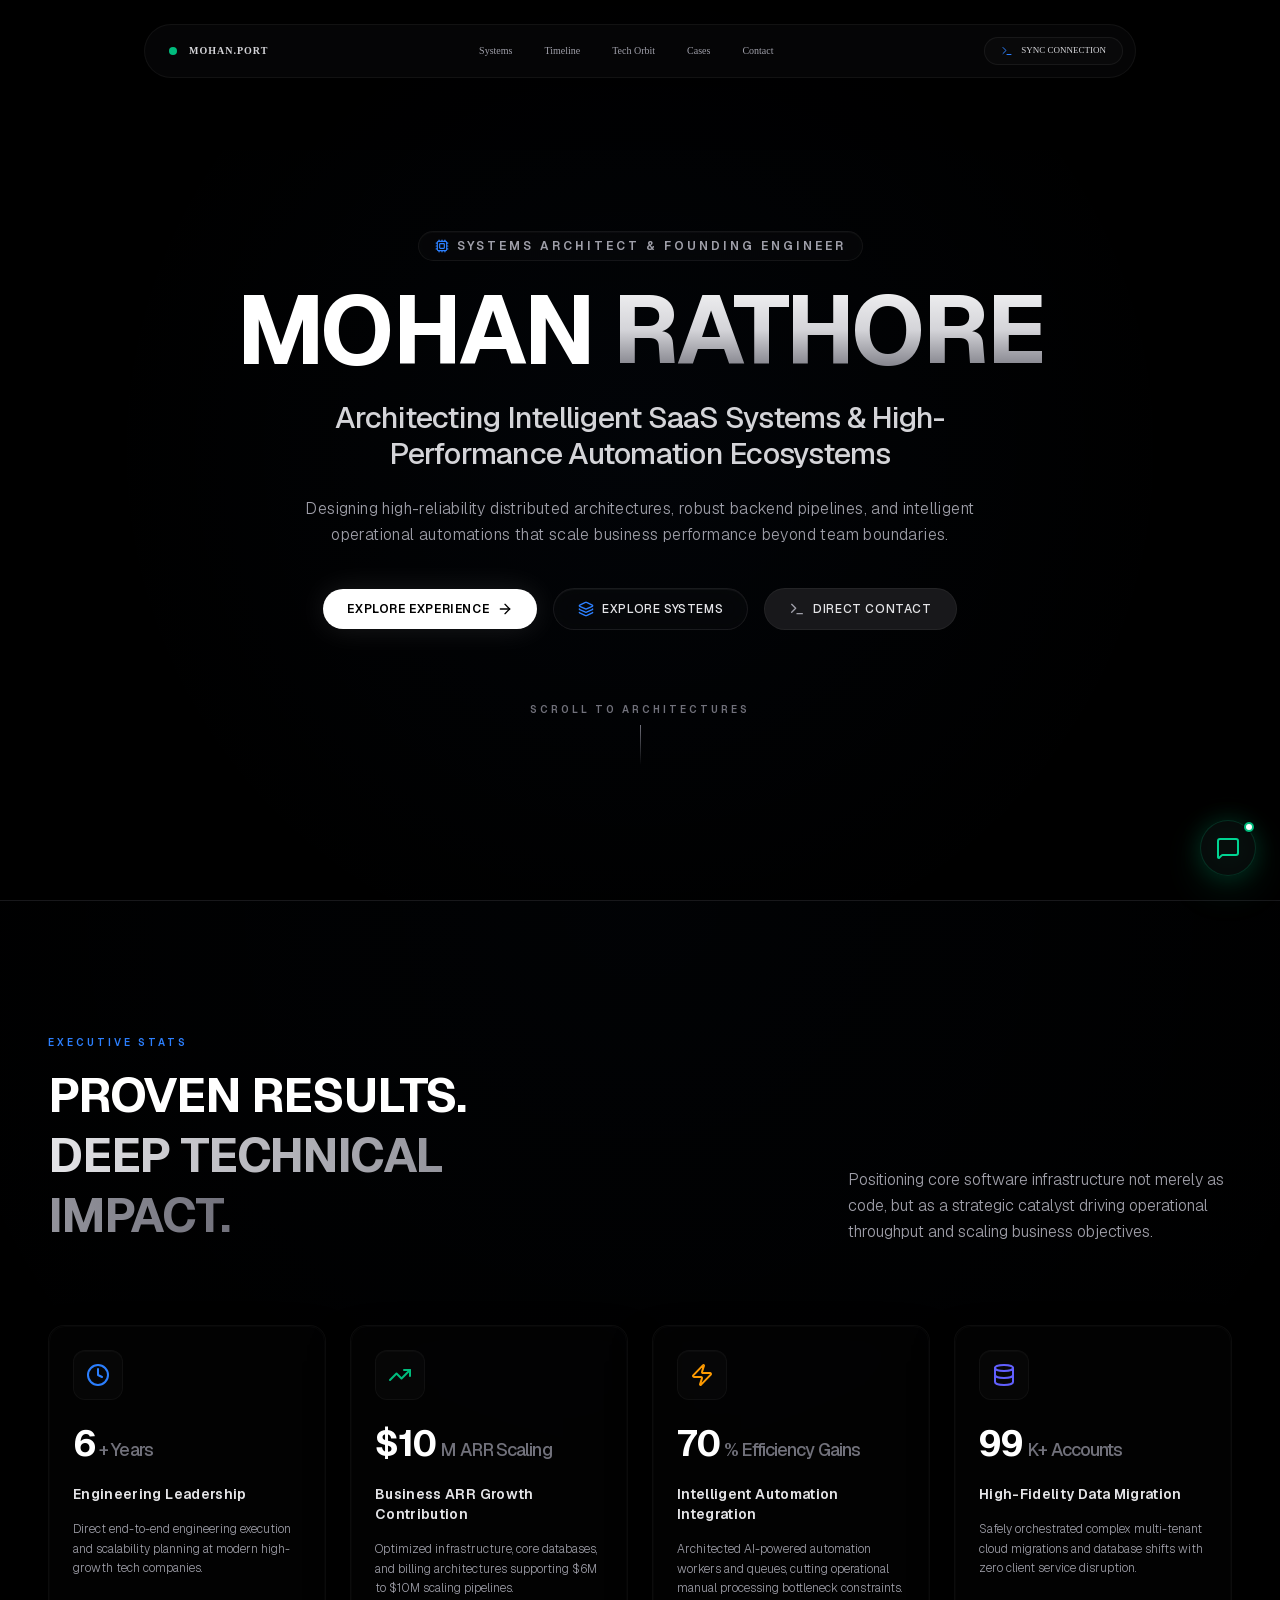
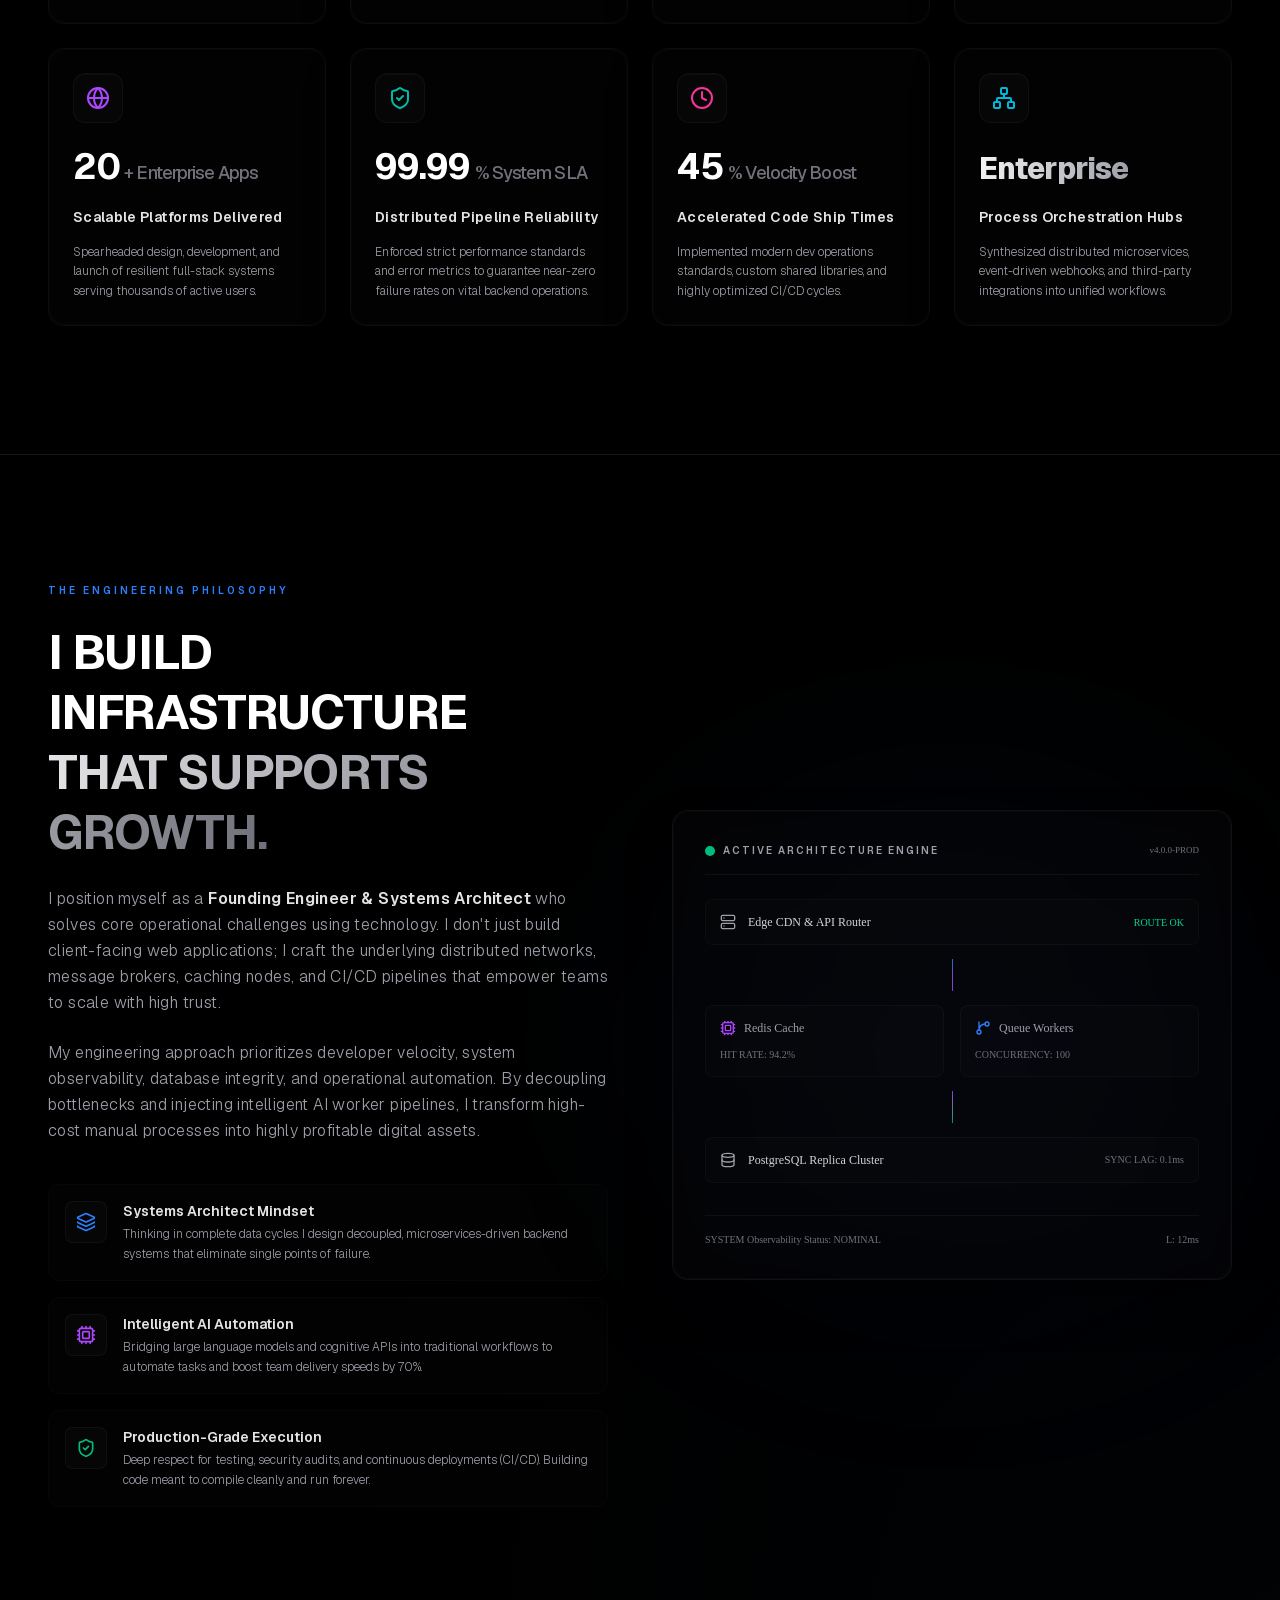
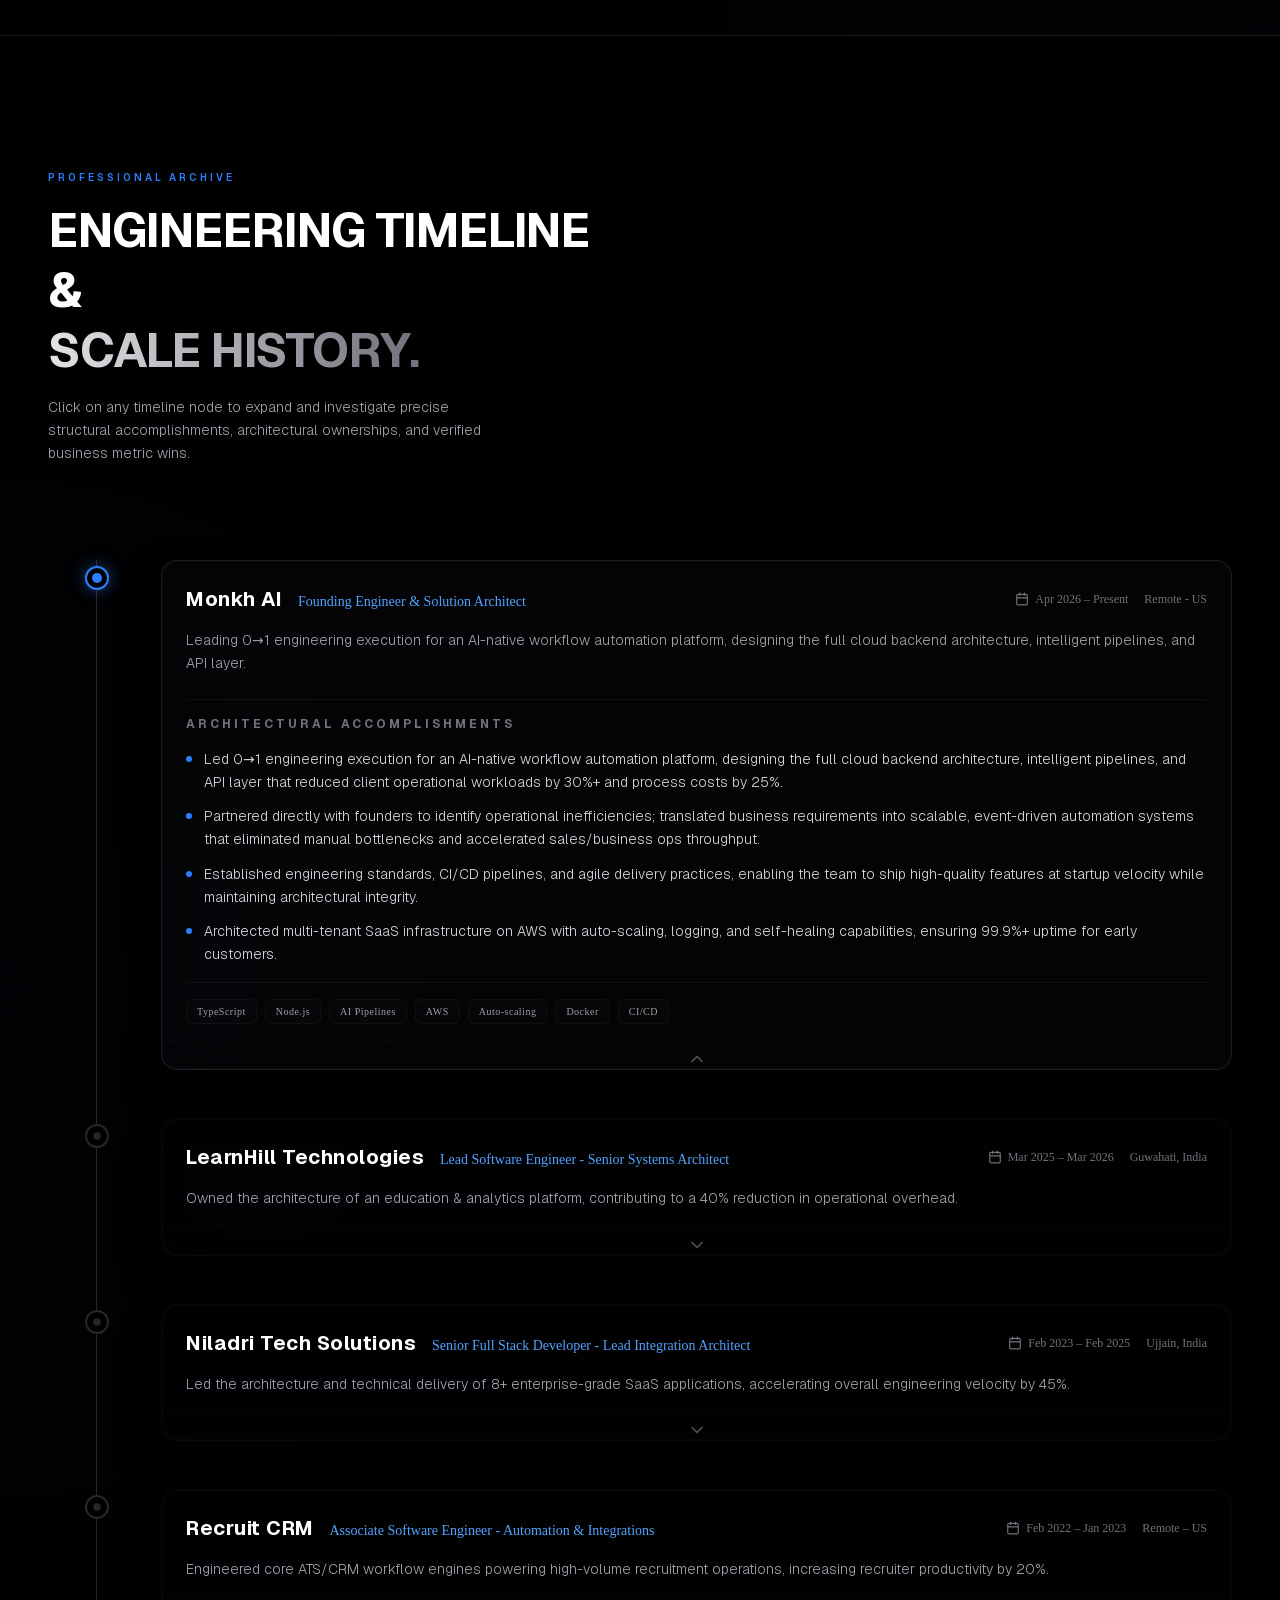
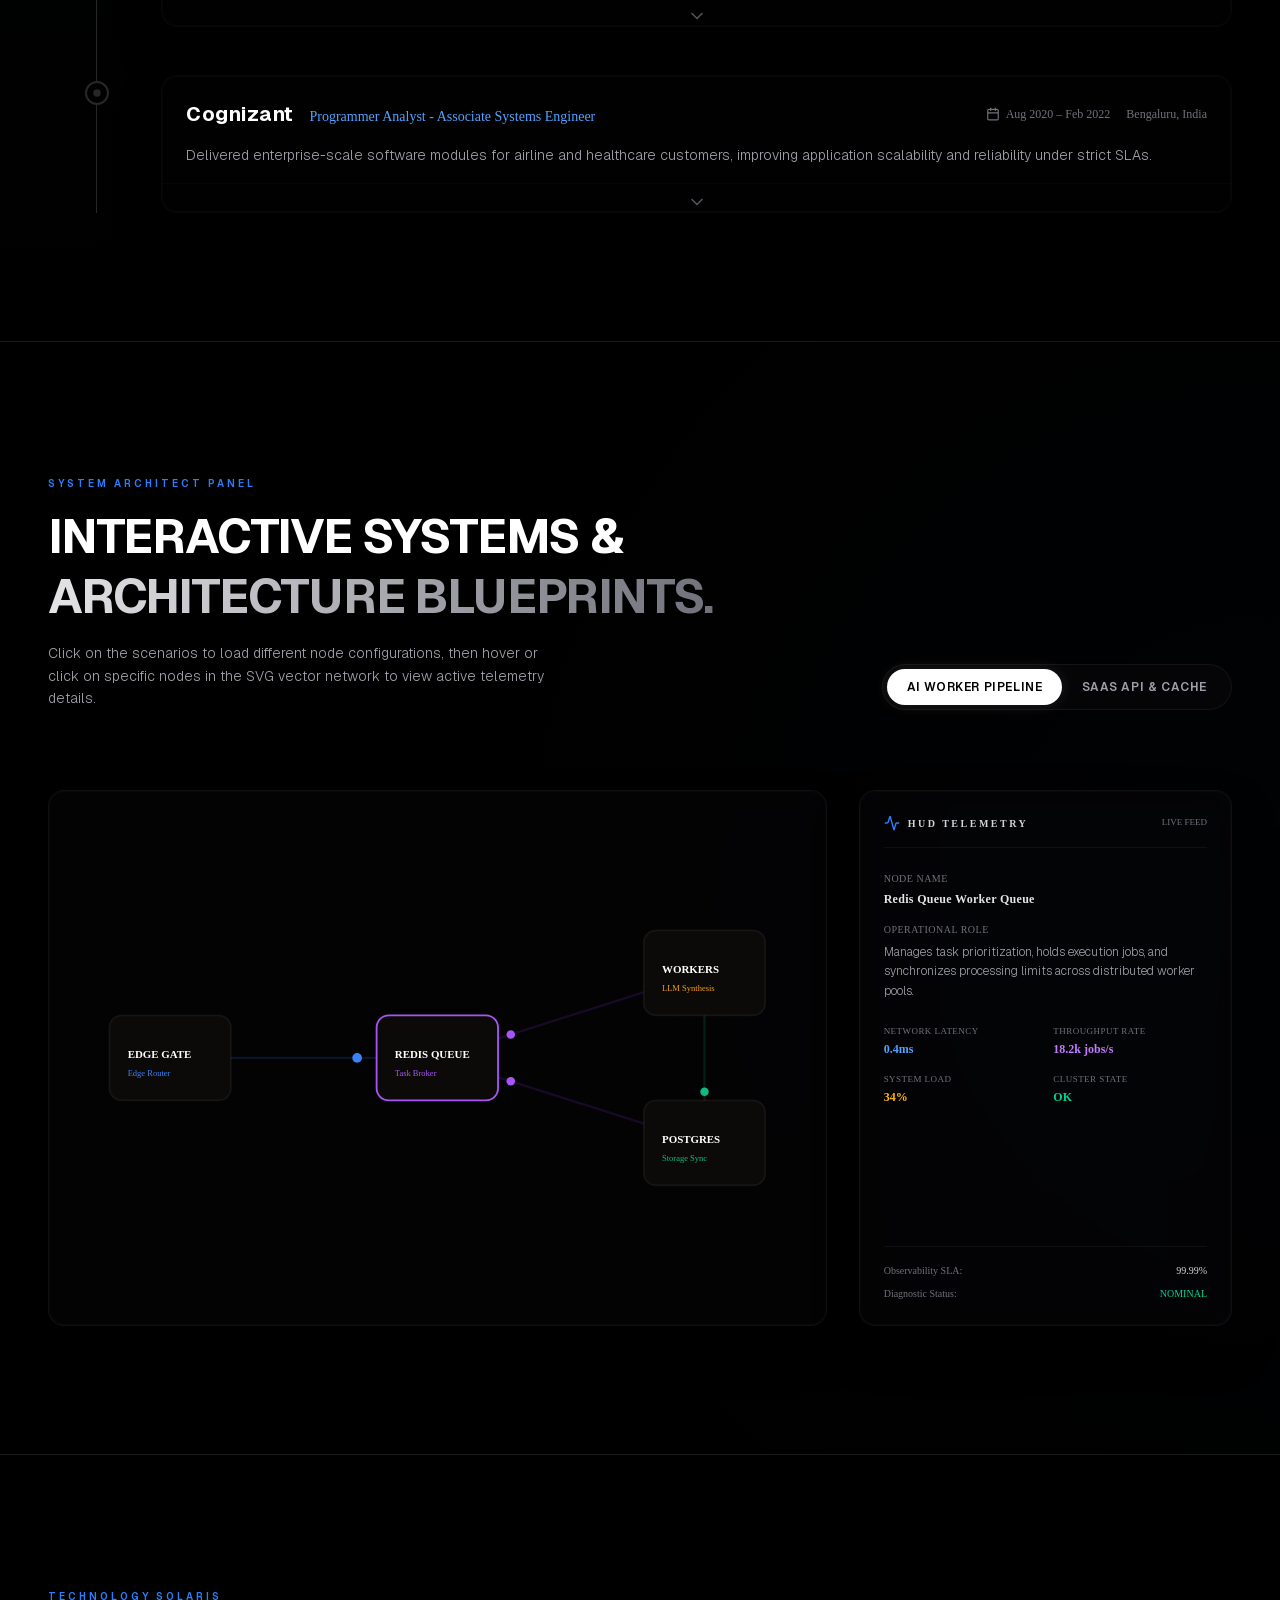
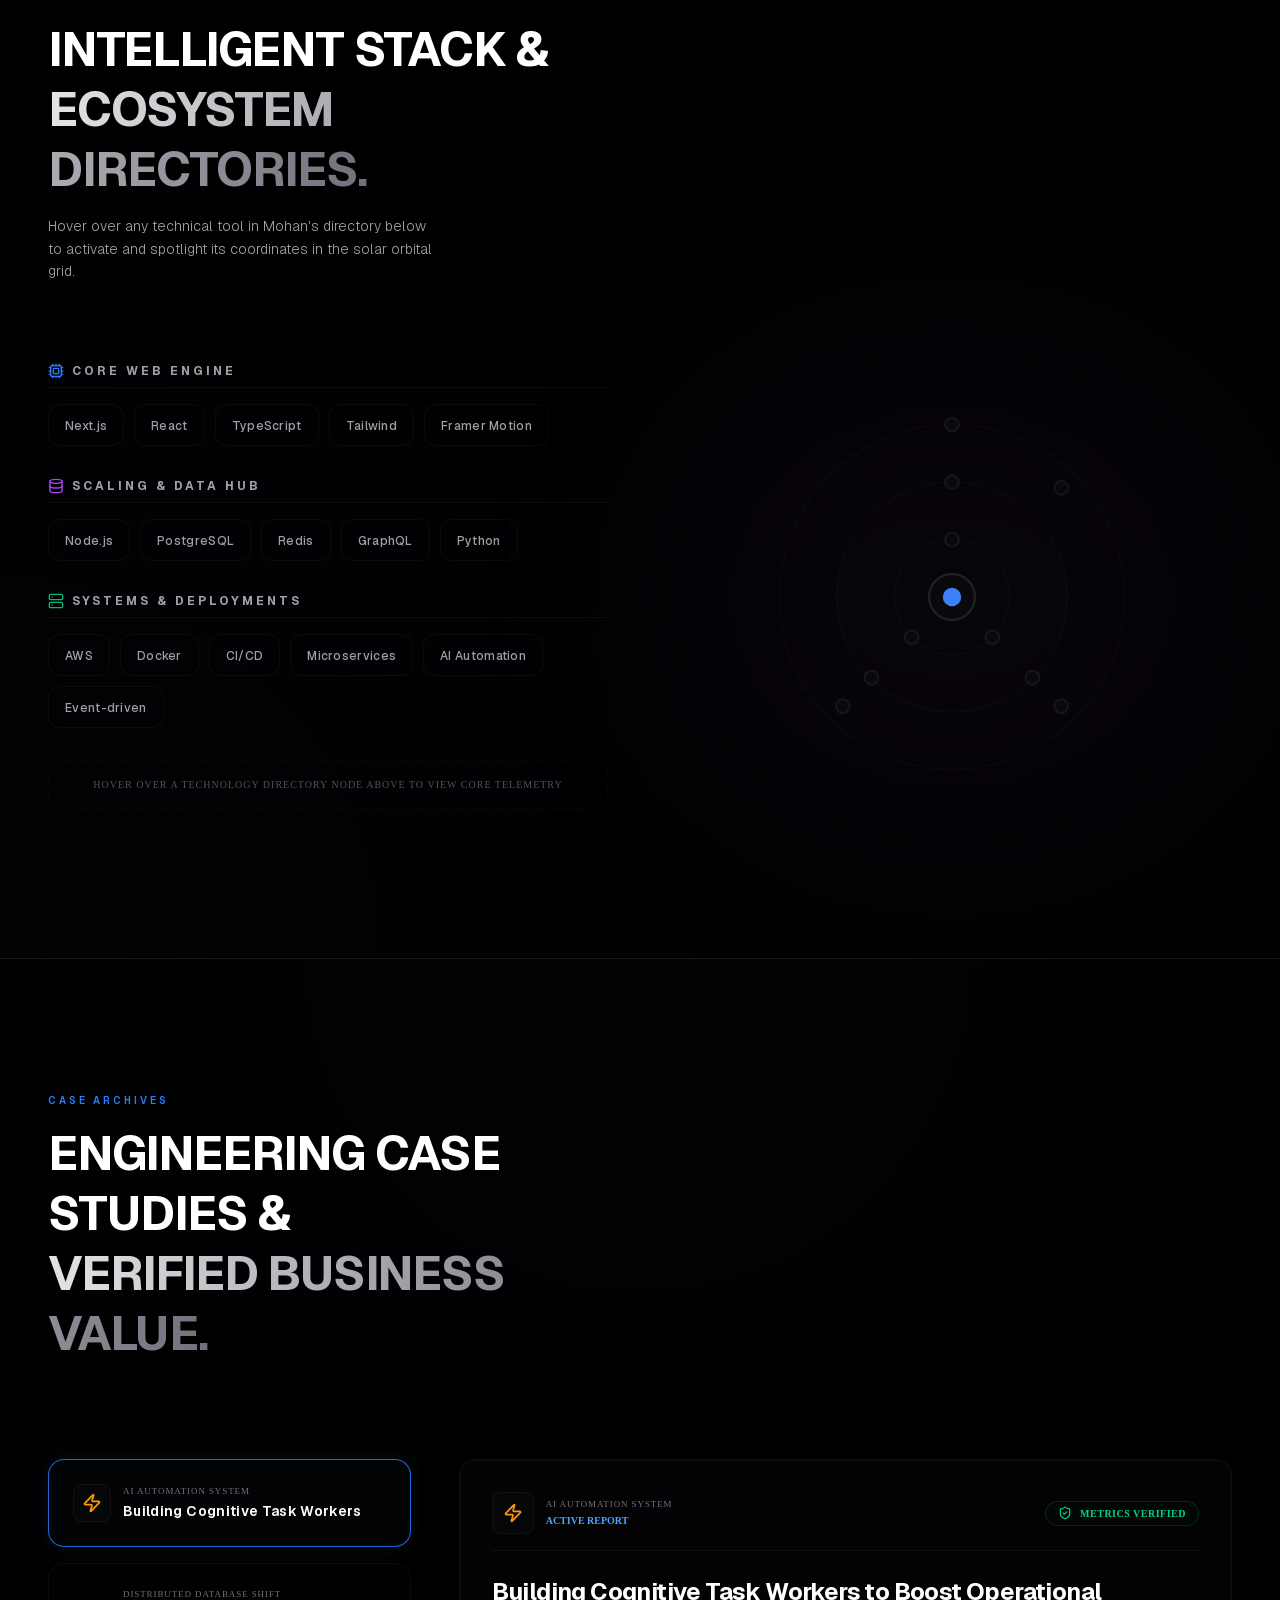
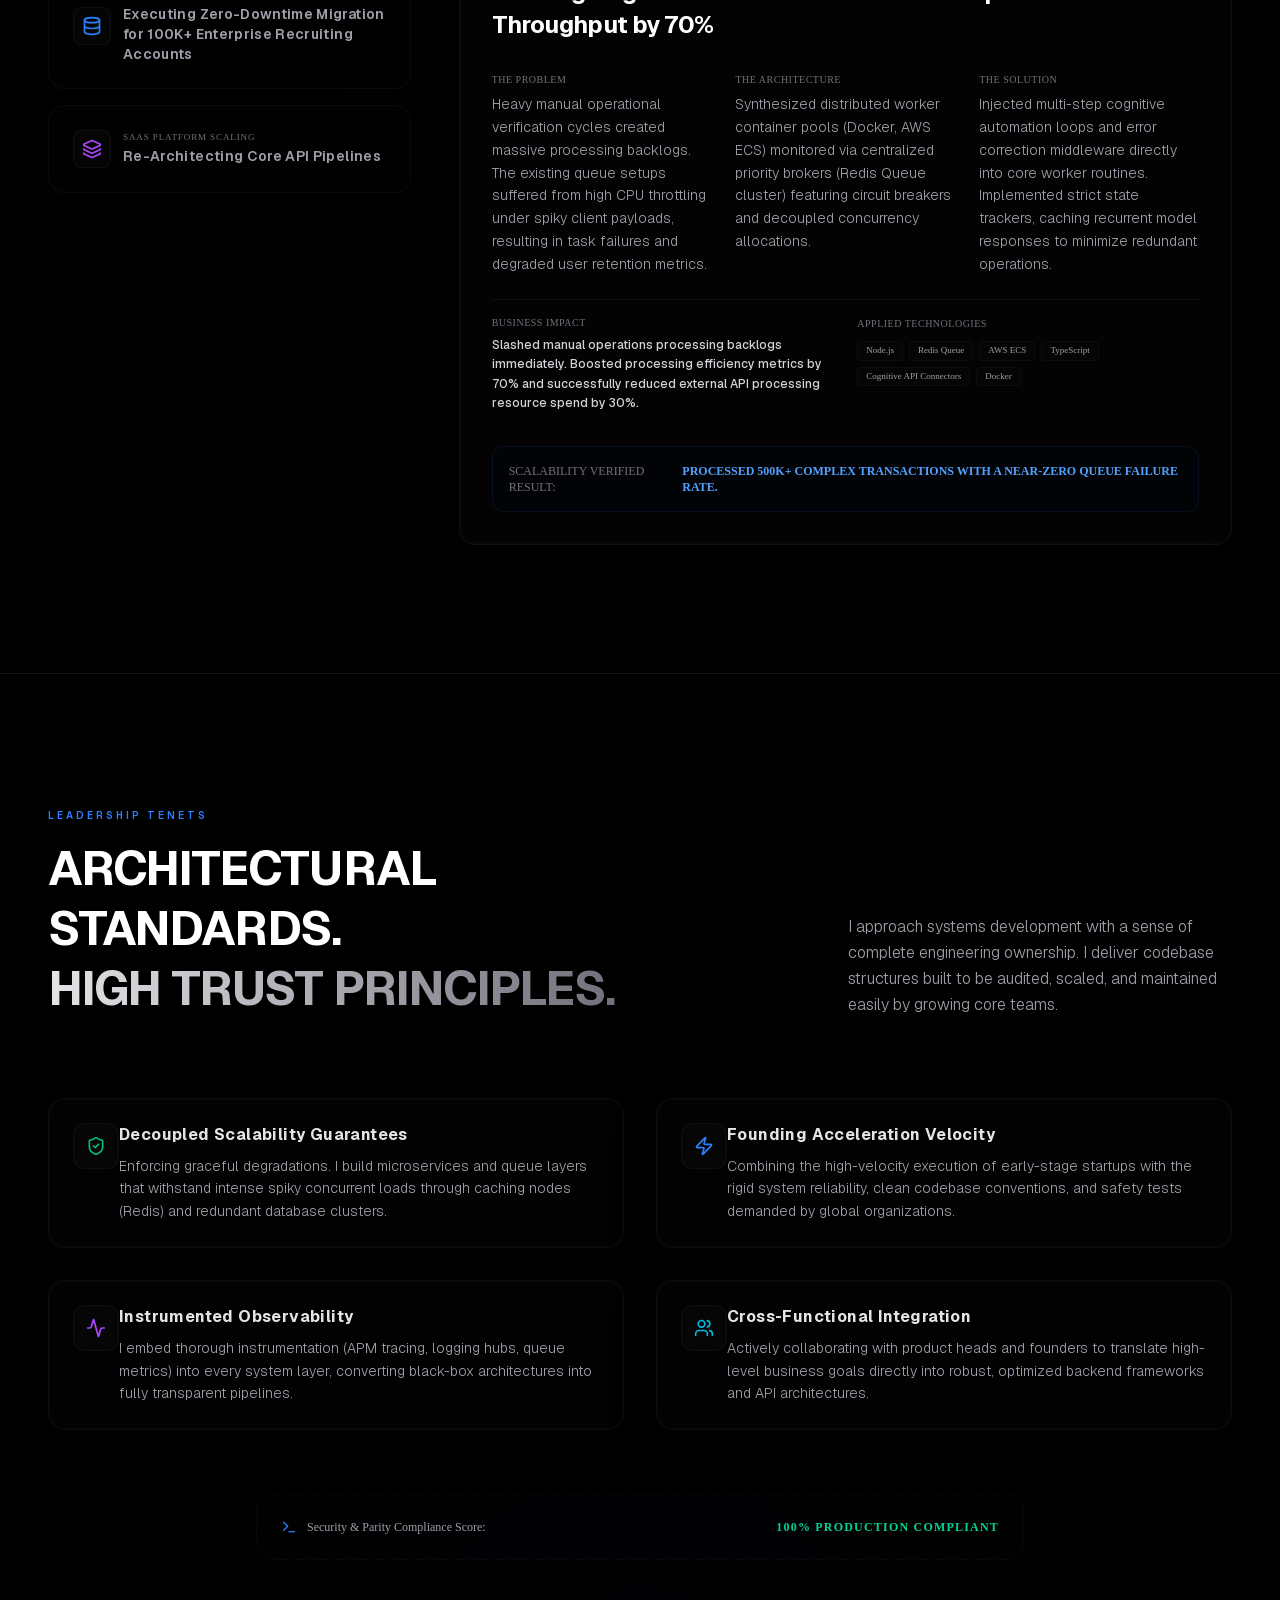
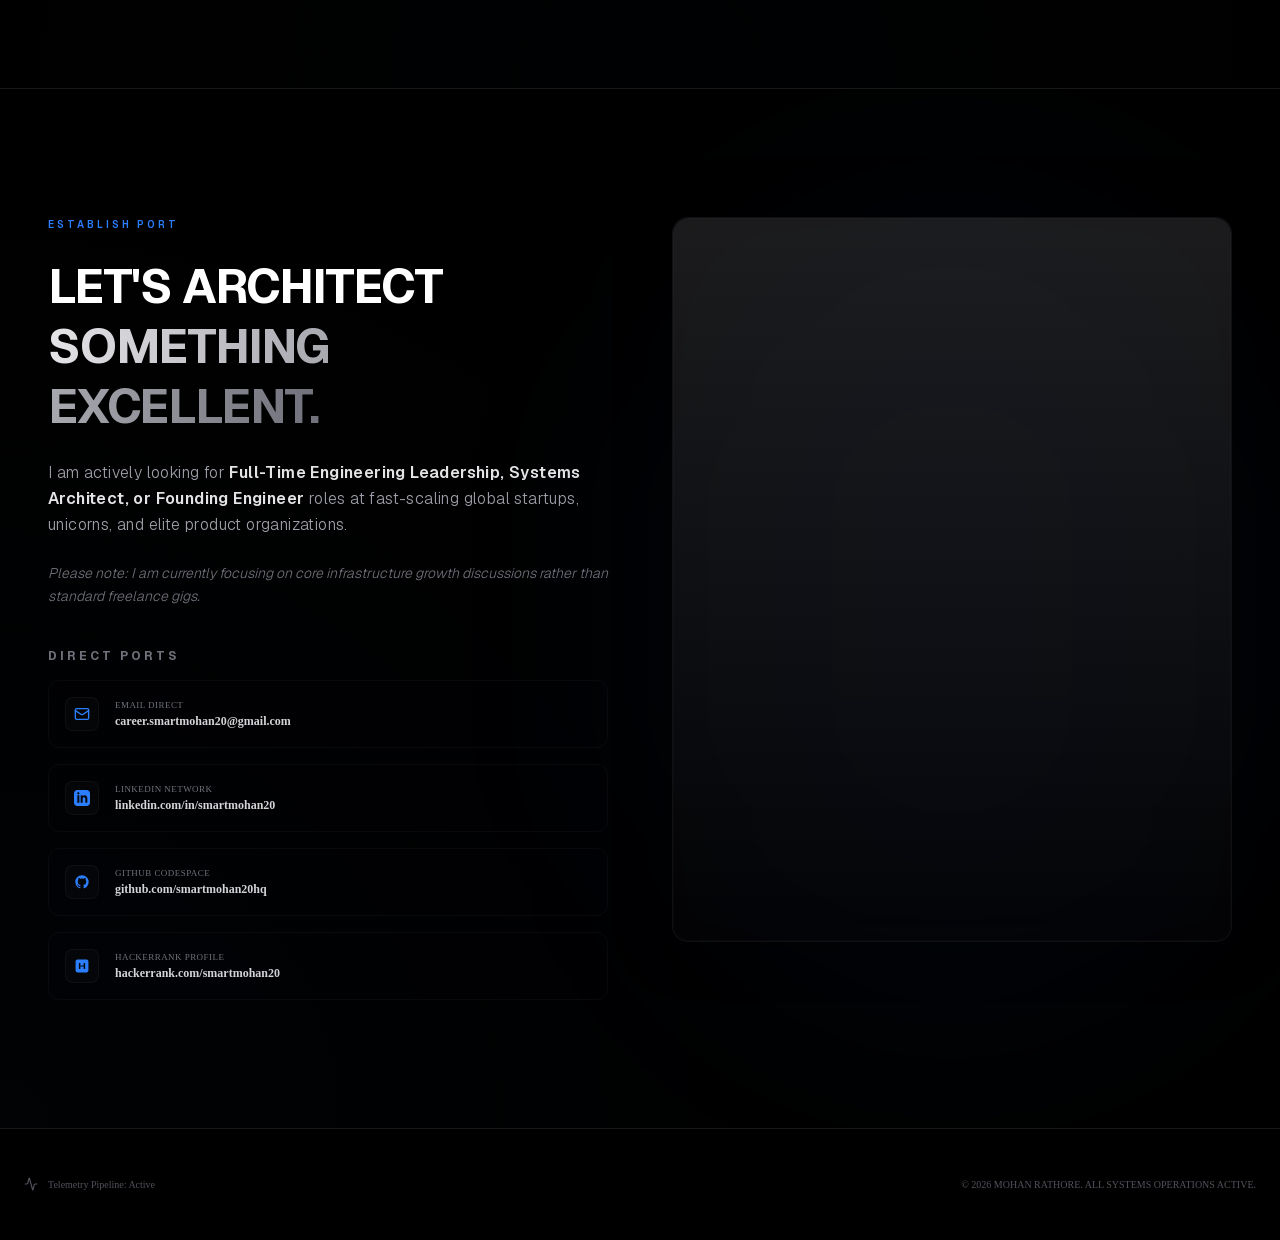
==== commit abab4be4: "Deploying to main from @ smartmohan20-career/personal-portfolio@935d45a4c817f411bd2e41a580e5454eb7dc" ====
--- a/index.html
+++ b/index.html
@@ -1 +1 @@
-<!DOCTYPE html><html lang="en" class="geist_a71539c9-module__T19VSG__variable geist_mono_8d43a2aa-module__8Li5zG__variable h-full antialiased dark" style="color-scheme:dark"><head><meta charSet="utf-8"/><meta name="viewport" content="width=device-width, initial-scale=1"/><link rel="preload" href="/_next/static/media/797e433ab948586e-s.p.09zddjkbdep5a.woff2" as="font" crossorigin="" type="font/woff2"/><link rel="preload" href="/_next/static/media/caa3a2e1cccd8315-s.p.09~u27dqhyhd6.woff2" as="font" crossorigin="" type="font/woff2"/><link rel="stylesheet" href="/_next/static/chunks/17qlw_vu18jap.css" data-precedence="next"/><link rel="preload" as="script" fetchPriority="low" href="/_next/static/chunks/0bu0-8qib1fwd.js"/><script src="/_next/static/chunks/0pd79ryb.xo78.js" async=""></script><script src="/_next/static/chunks/0ni-8dyxk08xj.js" async=""></script><script src="/_next/static/chunks/turbopack-14859_fnpce2h.js" async=""></script><script src="/_next/static/chunks/0yfi9dt4re--4.js" async=""></script><script src="/_next/static/chunks/0jdah9p5of~i~.js" async=""></script><script src="/_next/static/chunks/0-qo~cwsulu8o.js" async=""></script><script src="/_next/static/chunks/0_ctoutlx735s.js" async=""></script><script src="/_next/static/chunks/0c~2fwkd62_ls.js" async=""></script><meta name="next-size-adjust" content=""/><title>Mohan Rathore | Solution Architect &amp; Founding Systems Engineer</title><meta name="description" content="Ecosystem designer specializing in distributed microservices, scalable database clusters, high-concurrency event pipelines, and intelligent operational AI automation."/><meta name="robots" content="index, follow"/><link rel="canonical" href="https://smartmohan.com"/><meta property="og:title" content="Mohan Rathore | Solution Architect &amp; Founding Systems Engineer"/><meta property="og:description" content="Architecting high-performance distributed SaaS systems, database migrations, and operational AI automation pipelines."/><meta property="og:url" content="https://smartmohan.com"/><meta property="og:site_name" content="Mohan Rathore Portfolio"/><meta property="og:locale" content="en_US"/><meta property="og:type" content="website"/><meta name="twitter:card" content="summary_large_image"/><meta name="twitter:title" content="Mohan Rathore | Solution Architect &amp; Founding Systems Engineer"/><meta name="twitter:description" content="Architecting high-performance distributed SaaS systems and operational AI automation pipelines."/><link rel="icon" href="/favicon.ico?favicon.0x3dzn~oxb6tn.ico" sizes="256x256" type="image/x-icon"/><script src="/_next/static/chunks/03~yq9q893hmn.js" noModule=""></script></head><body class="min-h-full flex flex-col bg-black text-zinc-100 selection:bg-blue-500/20 selection:text-white"><div hidden=""><!--$--><!--/$--></div><div class="flex-1 flex flex-col"><div class="relative min-h-screen bg-black text-zinc-100 flex flex-col"><header class="fixed top-6 left-0 right-0 z-50 w-full max-w-5xl mx-auto px-4 pointer-events-none select-none" style="opacity:0;transform:translateY(-30px)"><div class="w-full flex items-center justify-between gap-4 p-3 rounded-full border border-white/[0.05] bg-zinc-950/60 backdrop-blur-xl pointer-events-auto shadow-[0_24px_50px_-12px_rgba(0,0,0,0.8)]"><div class="flex items-center gap-3 pl-3"><div class="w-2 h-2 rounded-full bg-emerald-500 animate-pulse"></div><span class="text-[10px] font-mono tracking-widest text-zinc-300 font-semibold uppercase">MOHAN.PORT</span></div><nav class="hidden md:flex items-center gap-1 font-mono text-[10px] text-zinc-400"><button class="px-3.5 py-1.5 rounded-full hover:text-white transition-colors cursor-pointer select-none">Systems</button><button class="px-3.5 py-1.5 rounded-full hover:text-white transition-colors cursor-pointer select-none">Timeline</button><button class="px-3.5 py-1.5 rounded-full hover:text-white transition-colors cursor-pointer select-none">Tech Orbit</button><button class="px-3.5 py-1.5 rounded-full hover:text-white transition-colors cursor-pointer select-none">Cases</button><button class="px-3.5 py-1.5 rounded-full hover:text-white transition-colors cursor-pointer select-none">Contact</button></nav><button class="flex items-center gap-2 px-4 py-1.5 rounded-full border border-white/[0.06] bg-white/[0.02] text-[9px] font-mono text-zinc-300 hover:text-white hover:border-white/[0.18] transition-all cursor-pointer select-none"><svg xmlns="http://www.w3.org/2000/svg" width="24" height="24" viewBox="0 0 24 24" fill="none" stroke="currentColor" stroke-width="2" stroke-linecap="round" stroke-linejoin="round" class="lucide lucide-terminal w-3 h-3 text-blue-500" aria-hidden="true"><path d="M12 19h8"></path><path d="m4 17 6-6-6-6"></path></svg><span>SYNC CONNECTION</span></button></div></header><main class="flex-1 flex flex-col"><section class="relative min-h-screen flex items-center justify-center bg-black overflow-hidden pt-24"><div class="absolute inset-0 -z-10 w-full h-full bg-black overflow-hidden"><!--$--><!--$!--><template data-dgst="BAILOUT_TO_CLIENT_SIDE_RENDERING"></template><!--/$--><!--/$--></div><div class="absolute inset-0 bg-[linear-gradient(to_bottom,rgba(0,0,0,0.8),transparent_20%,transparent_80%,rgba(0,0,0,0.9))] pointer-events-none"></div><div class="absolute inset-0 bg-[radial-gradient(circle_at_center,rgba(59,130,246,0.03)_0%,transparent_70%)] pointer-events-none"></div><div class="relative z-10 w-full max-w-7xl mx-auto px-6 md:px-12 flex flex-col items-center justify-center text-center"><div class="flex flex-col items-center gap-6 max-w-4xl" style="opacity:0"><div class="inline-flex items-center gap-2 px-4 py-1.5 rounded-full border border-white/[0.06] bg-white/[0.02] backdrop-blur-md text-[10px] md:text-xs font-semibold uppercase tracking-[0.25em] text-zinc-400 select-none shadow-[inset_0_1px_1px_rgba(255,255,255,0.03)]" style="opacity:0;transform:translateY(30px)"><svg xmlns="http://www.w3.org/2000/svg" width="24" height="24" viewBox="0 0 24 24" fill="none" stroke="currentColor" stroke-width="2" stroke-linecap="round" stroke-linejoin="round" class="lucide lucide-cpu w-3.5 h-3.5 text-blue-500 animate-pulse" aria-hidden="true"><path d="M12 20v2"></path><path d="M12 2v2"></path><path d="M17 20v2"></path><path d="M17 2v2"></path><path d="M2 12h2"></path><path d="M2 17h2"></path><path d="M2 7h2"></path><path d="M20 12h2"></path><path d="M20 17h2"></path><path d="M20 7h2"></path><path d="M7 20v2"></path><path d="M7 2v2"></path><rect x="4" y="4" width="16" height="16" rx="2"></rect><rect x="8" y="8" width="8" height="8" rx="1"></rect></svg><span>Systems Architect &amp; Founding Engineer</span></div><h1 class="text-4xl sm:text-6xl md:text-8xl font-bold tracking-tight text-white select-none leading-[0.95]" style="opacity:0;transform:translateY(30px)">MOHAN <span class="bg-gradient-to-b from-white via-zinc-300 to-zinc-600 bg-clip-text text-transparent">RATHORE</span></h1><h2 class="text-xl sm:text-2xl md:text-3xl font-medium text-zinc-300 tracking-tight max-w-3xl" style="opacity:0;transform:translateY(30px)">Architecting Intelligent SaaS Systems &amp; High-Performance Automation Ecosystems</h2><p class="text-sm md:text-base text-zinc-400 max-w-2xl leading-relaxed tracking-wide font-light" style="opacity:0;transform:translateY(30px)">Designing high-reliability distributed architectures, robust backend pipelines, and intelligent operational automations that scale business performance beyond team boundaries.</p><div class="flex flex-wrap items-center justify-center gap-4 mt-4" style="opacity:0;transform:translateY(30px)"><div class="inline-block"><button class="relative inline-flex items-center justify-center rounded-full px-6 py-3 text-xs tracking-wider uppercase transition-all duration-300 active:scale-95 cursor-pointer outline-none select-none overflow-hidden bg-white text-black hover:bg-neutral-200 shadow-[0_0_30px_rgba(255,255,255,0.1)] font-semibold group"><span class="relative z-10 flex items-center gap-2">Explore Experience<svg xmlns="http://www.w3.org/2000/svg" width="24" height="24" viewBox="0 0 24 24" fill="none" stroke="currentColor" stroke-width="2" stroke-linecap="round" stroke-linejoin="round" class="lucide lucide-arrow-right w-4 h-4 transition-transform duration-300 group-hover:translate-x-1" aria-hidden="true"><path d="M5 12h14"></path><path d="m12 5 7 7-7 7"></path></svg></span></button></div><div class="inline-block"><button class="relative justify-center rounded-full px-6 py-3 text-xs tracking-wider uppercase font-medium transition-all duration-300 active:scale-95 cursor-pointer outline-none select-none overflow-hidden bg-white/[0.02] text-zinc-200 border border-white/[0.08] hover:border-white/[0.18] hover:bg-white/[0.07] backdrop-blur-md shadow-[inset_0_1px_1px_rgba(255,255,255,0.05)] flex items-center gap-2"><span class="relative z-10 flex items-center gap-2"><svg xmlns="http://www.w3.org/2000/svg" width="24" height="24" viewBox="0 0 24 24" fill="none" stroke="currentColor" stroke-width="2" stroke-linecap="round" stroke-linejoin="round" class="lucide lucide-layers w-4 h-4 text-blue-500" aria-hidden="true"><path d="M12.83 2.18a2 2 0 0 0-1.66 0L2.6 6.08a1 1 0 0 0 0 1.83l8.58 3.91a2 2 0 0 0 1.66 0l8.58-3.9a1 1 0 0 0 0-1.83z"></path><path d="M2 12a1 1 0 0 0 .58.91l8.6 3.91a2 2 0 0 0 1.65 0l8.58-3.9A1 1 0 0 0 22 12"></path><path d="M2 17a1 1 0 0 0 .58.91l8.6 3.91a2 2 0 0 0 1.65 0l8.58-3.9A1 1 0 0 0 22 17"></path></svg>Explore Systems</span><span class="absolute inset-0 -z-10 rounded-full bg-[radial-gradient(ellipse_at_center,rgba(255,255,255,0.08)_0%,transparent_70%)] opacity-0 transition-opacity duration-500 hover:opacity-100"></span></button></div><div class="inline-block"><button class="relative justify-center rounded-full px-6 py-3 text-xs tracking-wider uppercase font-medium transition-all duration-300 active:scale-95 cursor-pointer outline-none select-none overflow-hidden bg-zinc-900 text-zinc-200 border border-zinc-800/80 hover:border-zinc-700 hover:bg-zinc-800/60 hover:text-white flex items-center gap-2"><span class="relative z-10 flex items-center gap-2"><svg xmlns="http://www.w3.org/2000/svg" width="24" height="24" viewBox="0 0 24 24" fill="none" stroke="currentColor" stroke-width="2" stroke-linecap="round" stroke-linejoin="round" class="lucide lucide-terminal w-4 h-4 text-zinc-400" aria-hidden="true"><path d="M12 19h8"></path><path d="m4 17 6-6-6-6"></path></svg>Direct Contact</span></button></div></div><div class="hidden md:flex flex-col items-center gap-2 mt-12 text-zinc-500 hover:text-zinc-300 transition-colors cursor-pointer select-none" style="opacity:0;transform:translateY(30px)"><span class="text-[10px] uppercase tracking-[0.3em] font-semibold">Scroll to Architectures</span><div class="w-px h-10 bg-gradient-to-b from-zinc-500 to-transparent animate-[shimmer_2s_infinite]"></div></div></div></div></section><section id="impact-metrics" class="relative py-32 bg-black overflow-hidden border-t border-zinc-900"><div class="absolute inset-0 bg-[radial-gradient(circle_at_top,rgba(59,130,246,0.02)_0%,transparent_60%)] pointer-events-none"></div><div class="max-w-7xl mx-auto px-6 md:px-12 relative z-10"><div class="flex flex-col md:flex-row md:items-end justify-between gap-6 mb-20"><div class="max-w-xl"><span class="text-[10px] font-semibold text-blue-500 uppercase tracking-[0.3em]">EXECUTIVE STATS</span><h2 class="text-3xl md:text-5xl font-bold tracking-tight text-white mt-3 leading-tight">PROVEN RESULTS. <br/><span class="bg-gradient-to-r from-zinc-200 to-zinc-500 bg-clip-text text-transparent">DEEP TECHNICAL IMPACT.</span></h2></div><p class="text-sm md:text-base text-zinc-400 max-w-sm font-light leading-relaxed">Positioning core software infrastructure not merely as code, but as a strategic catalyst driving operational throughput and scaling business objectives.</p></div><div class="grid grid-cols-1 sm:grid-cols-2 lg:grid-cols-4 gap-6"><div style="opacity:0;transform:translateY(20px)"><div class="w-full h-full" style="transform-style:preserve-3d;perspective:1000px"><div class="relative rounded-2xl border backdrop-blur-xl p-6 overflow-hidden shadow-[0_24px_50px_-12px_rgba(0,0,0,0.7)] w-full h-full flex flex-col justify-between group cursor-default select-none border-white/[0.04] bg-zinc-900/10 hover:border-white/[0.12] transition-colors duration-500"><div class="pointer-events-none absolute -inset-px opacity-0 transition-opacity duration-500" style="opacity:0;background:radial-gradient(350px circle at 0px 0px, rgba(255, 255, 255, 0.08), transparent 80%)"></div><div class="absolute inset-0 border border-white/[0.02] rounded-2xl pointer-events-none"></div><div style="transform:translateZ(8px)" class="w-full h-full flex flex-col justify-between"><div class="flex flex-col gap-4"><div class="p-3 w-fit rounded-xl bg-white/[0.02] border border-white/[0.04] shadow-[inset_0_1px_1px_rgba(255,255,255,0.03)] group-hover:scale-105 transition-transform duration-300"><svg xmlns="http://www.w3.org/2000/svg" width="24" height="24" viewBox="0 0 24 24" fill="none" stroke="currentColor" stroke-width="2" stroke-linecap="round" stroke-linejoin="round" class="lucide lucide-clock w-6 h-6 text-blue-500" aria-hidden="true"><circle cx="12" cy="12" r="10"></circle><path d="M12 6v6l4 2"></path></svg></div><div class="text-3xl sm:text-4xl font-bold text-white tracking-tight mt-2"><span>0</span><span class="text-zinc-500 font-medium text-lg ml-1">+ Years</span></div><h3 class="text-sm font-semibold text-zinc-200 tracking-wide mt-1">Engineering Leadership</h3><p class="text-xs text-zinc-400 font-light leading-relaxed">Direct end-to-end engineering execution and scalability planning at modern high-growth tech companies.</p></div></div></div></div></div><div style="opacity:0;transform:translateY(20px)"><div class="w-full h-full" style="transform-style:preserve-3d;perspective:1000px"><div class="relative rounded-2xl border backdrop-blur-xl p-6 overflow-hidden shadow-[0_24px_50px_-12px_rgba(0,0,0,0.7)] w-full h-full flex flex-col justify-between group cursor-default select-none border-white/[0.04] bg-zinc-900/10 hover:border-white/[0.12] transition-colors duration-500"><div class="pointer-events-none absolute -inset-px opacity-0 transition-opacity duration-500" style="opacity:0;background:radial-gradient(350px circle at 0px 0px, rgba(255, 255, 255, 0.08), transparent 80%)"></div><div class="absolute inset-0 border border-white/[0.02] rounded-2xl pointer-events-none"></div><div style="transform:translateZ(8px)" class="w-full h-full flex flex-col justify-between"><div class="flex flex-col gap-4"><div class="p-3 w-fit rounded-xl bg-white/[0.02] border border-white/[0.04] shadow-[inset_0_1px_1px_rgba(255,255,255,0.03)] group-hover:scale-105 transition-transform duration-300"><svg xmlns="http://www.w3.org/2000/svg" width="24" height="24" viewBox="0 0 24 24" fill="none" stroke="currentColor" stroke-width="2" stroke-linecap="round" stroke-linejoin="round" class="lucide lucide-trending-up w-6 h-6 text-emerald-500" aria-hidden="true"><path d="M16 7h6v6"></path><path d="m22 7-8.5 8.5-5-5L2 17"></path></svg></div><div class="text-3xl sm:text-4xl font-bold text-white tracking-tight mt-2">$<span>0</span><span class="text-zinc-500 font-medium text-lg ml-1">M ARR Scaling</span></div><h3 class="text-sm font-semibold text-zinc-200 tracking-wide mt-1">Business ARR Growth Contribution</h3><p class="text-xs text-zinc-400 font-light leading-relaxed">Optimized infrastructure, core databases, and billing architectures supporting $6M to $10M scaling pipelines.</p></div></div></div></div></div><div style="opacity:0;transform:translateY(20px)"><div class="w-full h-full" style="transform-style:preserve-3d;perspective:1000px"><div class="relative rounded-2xl border backdrop-blur-xl p-6 overflow-hidden shadow-[0_24px_50px_-12px_rgba(0,0,0,0.7)] w-full h-full flex flex-col justify-between group cursor-default select-none border-white/[0.04] bg-zinc-900/10 hover:border-white/[0.12] transition-colors duration-500"><div class="pointer-events-none absolute -inset-px opacity-0 transition-opacity duration-500" style="opacity:0;background:radial-gradient(350px circle at 0px 0px, rgba(255, 255, 255, 0.08), transparent 80%)"></div><div class="absolute inset-0 border border-white/[0.02] rounded-2xl pointer-events-none"></div><div style="transform:translateZ(8px)" class="w-full h-full flex flex-col justify-between"><div class="flex flex-col gap-4"><div class="p-3 w-fit rounded-xl bg-white/[0.02] border border-white/[0.04] shadow-[inset_0_1px_1px_rgba(255,255,255,0.03)] group-hover:scale-105 transition-transform duration-300"><svg xmlns="http://www.w3.org/2000/svg" width="24" height="24" viewBox="0 0 24 24" fill="none" stroke="currentColor" stroke-width="2" stroke-linecap="round" stroke-linejoin="round" class="lucide lucide-zap w-6 h-6 text-amber-500" aria-hidden="true"><path d="M4 14a1 1 0 0 1-.78-1.63l9.9-10.2a.5.5 0 0 1 .86.46l-1.92 6.02A1 1 0 0 0 13 10h7a1 1 0 0 1 .78 1.63l-9.9 10.2a.5.5 0 0 1-.86-.46l1.92-6.02A1 1 0 0 0 11 14z"></path></svg></div><div class="text-3xl sm:text-4xl font-bold text-white tracking-tight mt-2"><span>0</span><span class="text-zinc-500 font-medium text-lg ml-1">% Efficiency Gains</span></div><h3 class="text-sm font-semibold text-zinc-200 tracking-wide mt-1">Intelligent Automation Integration</h3><p class="text-xs text-zinc-400 font-light leading-relaxed">Architected AI-powered automation workers and queues, cutting operational manual processing bottleneck constraints.</p></div></div></div></div></div><div style="opacity:0;transform:translateY(20px)"><div class="w-full h-full" style="transform-style:preserve-3d;perspective:1000px"><div class="relative rounded-2xl border backdrop-blur-xl p-6 overflow-hidden shadow-[0_24px_50px_-12px_rgba(0,0,0,0.7)] w-full h-full flex flex-col justify-between group cursor-default select-none border-white/[0.04] bg-zinc-900/10 hover:border-white/[0.12] transition-colors duration-500"><div class="pointer-events-none absolute -inset-px opacity-0 transition-opacity duration-500" style="opacity:0;background:radial-gradient(350px circle at 0px 0px, rgba(255, 255, 255, 0.08), transparent 80%)"></div><div class="absolute inset-0 border border-white/[0.02] rounded-2xl pointer-events-none"></div><div style="transform:translateZ(8px)" class="w-full h-full flex flex-col justify-between"><div class="flex flex-col gap-4"><div class="p-3 w-fit rounded-xl bg-white/[0.02] border border-white/[0.04] shadow-[inset_0_1px_1px_rgba(255,255,255,0.03)] group-hover:scale-105 transition-transform duration-300"><svg xmlns="http://www.w3.org/2000/svg" width="24" height="24" viewBox="0 0 24 24" fill="none" stroke="currentColor" stroke-width="2" stroke-linecap="round" stroke-linejoin="round" class="lucide lucide-database w-6 h-6 text-indigo-500" aria-hidden="true"><ellipse cx="12" cy="5" rx="9" ry="3"></ellipse><path d="M3 5V19A9 3 0 0 0 21 19V5"></path><path d="M3 12A9 3 0 0 0 21 12"></path></svg></div><div class="text-3xl sm:text-4xl font-bold text-white tracking-tight mt-2"><span>0</span><span class="text-zinc-500 font-medium text-lg ml-1">K+ Accounts</span></div><h3 class="text-sm font-semibold text-zinc-200 tracking-wide mt-1">High-Fidelity Data Migration</h3><p class="text-xs text-zinc-400 font-light leading-relaxed">Safely orchestrated complex multi-tenant cloud migrations and database shifts with zero client service disruption.</p></div></div></div></div></div><div style="opacity:0;transform:translateY(20px)"><div class="w-full h-full" style="transform-style:preserve-3d;perspective:1000px"><div class="relative rounded-2xl border backdrop-blur-xl p-6 overflow-hidden shadow-[0_24px_50px_-12px_rgba(0,0,0,0.7)] w-full h-full flex flex-col justify-between group cursor-default select-none border-white/[0.04] bg-zinc-900/10 hover:border-white/[0.12] transition-colors duration-500"><div class="pointer-events-none absolute -inset-px opacity-0 transition-opacity duration-500" style="opacity:0;background:radial-gradient(350px circle at 0px 0px, rgba(255, 255, 255, 0.08), transparent 80%)"></div><div class="absolute inset-0 border border-white/[0.02] rounded-2xl pointer-events-none"></div><div style="transform:translateZ(8px)" class="w-full h-full flex flex-col justify-between"><div class="flex flex-col gap-4"><div class="p-3 w-fit rounded-xl bg-white/[0.02] border border-white/[0.04] shadow-[inset_0_1px_1px_rgba(255,255,255,0.03)] group-hover:scale-105 transition-transform duration-300"><svg xmlns="http://www.w3.org/2000/svg" width="24" height="24" viewBox="0 0 24 24" fill="none" stroke="currentColor" stroke-width="2" stroke-linecap="round" stroke-linejoin="round" class="lucide lucide-globe w-6 h-6 text-purple-500" aria-hidden="true"><circle cx="12" cy="12" r="10"></circle><path d="M12 2a14.5 14.5 0 0 0 0 20 14.5 14.5 0 0 0 0-20"></path><path d="M2 12h20"></path></svg></div><div class="text-3xl sm:text-4xl font-bold text-white tracking-tight mt-2"><span>0</span><span class="text-zinc-500 font-medium text-lg ml-1">+ Enterprise Apps</span></div><h3 class="text-sm font-semibold text-zinc-200 tracking-wide mt-1">Scalable Platforms Delivered</h3><p class="text-xs text-zinc-400 font-light leading-relaxed">Spearheaded design, development, and launch of resilient full-stack systems serving thousands of active users.</p></div></div></div></div></div><div style="opacity:0;transform:translateY(20px)"><div class="w-full h-full" style="transform-style:preserve-3d;perspective:1000px"><div class="relative rounded-2xl border backdrop-blur-xl p-6 overflow-hidden shadow-[0_24px_50px_-12px_rgba(0,0,0,0.7)] w-full h-full flex flex-col justify-between group cursor-default select-none border-white/[0.04] bg-zinc-900/10 hover:border-white/[0.12] transition-colors duration-500"><div class="pointer-events-none absolute -inset-px opacity-0 transition-opacity duration-500" style="opacity:0;background:radial-gradient(350px circle at 0px 0px, rgba(255, 255, 255, 0.08), transparent 80%)"></div><div class="absolute inset-0 border border-white/[0.02] rounded-2xl pointer-events-none"></div><div style="transform:translateZ(8px)" class="w-full h-full flex flex-col justify-between"><div class="flex flex-col gap-4"><div class="p-3 w-fit rounded-xl bg-white/[0.02] border border-white/[0.04] shadow-[inset_0_1px_1px_rgba(255,255,255,0.03)] group-hover:scale-105 transition-transform duration-300"><svg xmlns="http://www.w3.org/2000/svg" width="24" height="24" viewBox="0 0 24 24" fill="none" stroke="currentColor" stroke-width="2" stroke-linecap="round" stroke-linejoin="round" class="lucide lucide-shield-check w-6 h-6 text-teal-500" aria-hidden="true"><path d="M20 13c0 5-3.5 7.5-7.66 8.95a1 1 0 0 1-.67-.01C7.5 20.5 4 18 4 13V6a1 1 0 0 1 1-1c2 0 4.5-1.2 6.24-2.72a1.17 1.17 0 0 1 1.52 0C14.51 3.81 17 5 19 5a1 1 0 0 1 1 1z"></path><path d="m9 12 2 2 4-4"></path></svg></div><div class="text-3xl sm:text-4xl font-bold text-white tracking-tight mt-2"><span>0</span>.99<span class="text-zinc-500 font-medium text-lg ml-1">% System SLA</span></div><h3 class="text-sm font-semibold text-zinc-200 tracking-wide mt-1">Distributed Pipeline Reliability</h3><p class="text-xs text-zinc-400 font-light leading-relaxed">Enforced strict performance standards and error metrics to guarantee near-zero failure rates on vital backend operations.</p></div></div></div></div></div><div style="opacity:0;transform:translateY(20px)"><div class="w-full h-full" style="transform-style:preserve-3d;perspective:1000px"><div class="relative rounded-2xl border backdrop-blur-xl p-6 overflow-hidden shadow-[0_24px_50px_-12px_rgba(0,0,0,0.7)] w-full h-full flex flex-col justify-between group cursor-default select-none border-white/[0.04] bg-zinc-900/10 hover:border-white/[0.12] transition-colors duration-500"><div class="pointer-events-none absolute -inset-px opacity-0 transition-opacity duration-500" style="opacity:0;background:radial-gradient(350px circle at 0px 0px, rgba(255, 255, 255, 0.08), transparent 80%)"></div><div class="absolute inset-0 border border-white/[0.02] rounded-2xl pointer-events-none"></div><div style="transform:translateZ(8px)" class="w-full h-full flex flex-col justify-between"><div class="flex flex-col gap-4"><div class="p-3 w-fit rounded-xl bg-white/[0.02] border border-white/[0.04] shadow-[inset_0_1px_1px_rgba(255,255,255,0.03)] group-hover:scale-105 transition-transform duration-300"><svg xmlns="http://www.w3.org/2000/svg" width="24" height="24" viewBox="0 0 24 24" fill="none" stroke="currentColor" stroke-width="2" stroke-linecap="round" stroke-linejoin="round" class="lucide lucide-clock w-6 h-6 text-pink-500" aria-hidden="true"><circle cx="12" cy="12" r="10"></circle><path d="M12 6v6l4 2"></path></svg></div><div class="text-3xl sm:text-4xl font-bold text-white tracking-tight mt-2"><span>0</span><span class="text-zinc-500 font-medium text-lg ml-1">% Velocity Boost</span></div><h3 class="text-sm font-semibold text-zinc-200 tracking-wide mt-1">Accelerated Code Ship Times</h3><p class="text-xs text-zinc-400 font-light leading-relaxed">Implemented modern dev operations standards, custom shared libraries, and highly optimized CI/CD cycles.</p></div></div></div></div></div><div style="opacity:0;transform:translateY(20px)"><div class="w-full h-full" style="transform-style:preserve-3d;perspective:1000px"><div class="relative rounded-2xl border backdrop-blur-xl p-6 overflow-hidden shadow-[0_24px_50px_-12px_rgba(0,0,0,0.7)] w-full h-full flex flex-col justify-between group cursor-default select-none border-white/[0.04] bg-zinc-900/10 hover:border-white/[0.12] transition-colors duration-500"><div class="pointer-events-none absolute -inset-px opacity-0 transition-opacity duration-500" style="opacity:0;background:radial-gradient(350px circle at 0px 0px, rgba(255, 255, 255, 0.08), transparent 80%)"></div><div class="absolute inset-0 border border-white/[0.02] rounded-2xl pointer-events-none"></div><div style="transform:translateZ(8px)" class="w-full h-full flex flex-col justify-between"><div class="flex flex-col gap-4"><div class="p-3 w-fit rounded-xl bg-white/[0.02] border border-white/[0.04] shadow-[inset_0_1px_1px_rgba(255,255,255,0.03)] group-hover:scale-105 transition-transform duration-300"><svg xmlns="http://www.w3.org/2000/svg" width="24" height="24" viewBox="0 0 24 24" fill="none" stroke="currentColor" stroke-width="2" stroke-linecap="round" stroke-linejoin="round" class="lucide lucide-network w-6 h-6 text-cyan-500" aria-hidden="true"><rect x="16" y="16" width="6" height="6" rx="1"></rect><rect x="2" y="16" width="6" height="6" rx="1"></rect><rect x="9" y="2" width="6" height="6" rx="1"></rect><path d="M5 16v-3a1 1 0 0 1 1-1h12a1 1 0 0 1 1 1v3"></path><path d="M12 12V8"></path></svg></div><div class="text-3xl sm:text-4xl font-bold text-white tracking-tight mt-2"><span class="text-2xl sm:text-3xl font-extrabold bg-gradient-to-r from-zinc-100 to-zinc-400 bg-clip-text text-transparent">Enterprise</span><span class="text-zinc-500 font-medium text-lg ml-1"></span></div><h3 class="text-sm font-semibold text-zinc-200 tracking-wide mt-1">Process Orchestration Hubs</h3><p class="text-xs text-zinc-400 font-light leading-relaxed">Synthesized distributed microservices, event-driven webhooks, and third-party integrations into unified workflows.</p></div></div></div></div></div></div></div></section><section id="about" class="relative py-32 bg-black overflow-hidden border-t border-zinc-900"><div class="absolute inset-0 bg-[radial-gradient(circle_at_bottom_right,rgba(59,130,246,0.02)_0%,transparent_60%)] pointer-events-none"></div><div class="max-w-7xl mx-auto px-6 md:px-12 relative z-10"><div class="grid grid-cols-1 lg:grid-cols-2 gap-16 items-center"><div class="flex flex-col gap-6"><span class="text-[10px] font-semibold text-blue-500 uppercase tracking-[0.3em]">THE ENGINEERING PHILOSOPHY</span><h2 class="text-3xl md:text-5xl font-bold tracking-tight text-white leading-tight">I BUILD INFRASTRUCTURE <br/><span class="bg-gradient-to-r from-zinc-200 to-zinc-500 bg-clip-text text-transparent">THAT SUPPORTS GROWTH.</span></h2><p class="text-sm md:text-base text-zinc-400 font-light leading-relaxed tracking-wide">I position myself as a <strong class="font-semibold text-zinc-200">Founding Engineer &amp; Systems Architect</strong> who solves core operational challenges using technology. I don&#x27;t just build client-facing web applications; I craft the underlying distributed networks, message brokers, caching nodes, and CI/CD pipelines that empower teams to scale with high trust.</p><p class="text-sm md:text-base text-zinc-400 font-light leading-relaxed tracking-wide">My engineering approach prioritizes developer velocity, system observability, database integrity, and operational automation. By decoupling bottlenecks and injecting intelligent AI worker pipelines, I transform high-cost manual processes into highly profitable digital assets.</p><div class="flex flex-col gap-4 mt-4"><div class="flex gap-4 p-4 rounded-xl border border-white/[0.02] bg-zinc-900/10 backdrop-blur-md"><div class="p-2.5 h-fit rounded-lg bg-white/[0.02] border border-white/[0.04] text-zinc-300"><svg xmlns="http://www.w3.org/2000/svg" width="24" height="24" viewBox="0 0 24 24" fill="none" stroke="currentColor" stroke-width="2" stroke-linecap="round" stroke-linejoin="round" class="lucide lucide-layers w-5 h-5 text-blue-500" aria-hidden="true"><path d="M12.83 2.18a2 2 0 0 0-1.66 0L2.6 6.08a1 1 0 0 0 0 1.83l8.58 3.91a2 2 0 0 0 1.66 0l8.58-3.9a1 1 0 0 0 0-1.83z"></path><path d="M2 12a1 1 0 0 0 .58.91l8.6 3.91a2 2 0 0 0 1.65 0l8.58-3.9A1 1 0 0 0 22 12"></path><path d="M2 17a1 1 0 0 0 .58.91l8.6 3.91a2 2 0 0 0 1.65 0l8.58-3.9A1 1 0 0 0 22 17"></path></svg></div><div class="flex flex-col gap-1"><h4 class="text-xs md:text-sm font-semibold text-zinc-200">Systems Architect Mindset</h4><p class="text-xs text-zinc-400 font-light leading-relaxed">Thinking in complete data cycles. I design decoupled, microservices-driven backend systems that eliminate single points of failure.</p></div></div><div class="flex gap-4 p-4 rounded-xl border border-white/[0.02] bg-zinc-900/10 backdrop-blur-md"><div class="p-2.5 h-fit rounded-lg bg-white/[0.02] border border-white/[0.04] text-zinc-300"><svg xmlns="http://www.w3.org/2000/svg" width="24" height="24" viewBox="0 0 24 24" fill="none" stroke="currentColor" stroke-width="2" stroke-linecap="round" stroke-linejoin="round" class="lucide lucide-cpu w-5 h-5 text-purple-500" aria-hidden="true"><path d="M12 20v2"></path><path d="M12 2v2"></path><path d="M17 20v2"></path><path d="M17 2v2"></path><path d="M2 12h2"></path><path d="M2 17h2"></path><path d="M2 7h2"></path><path d="M20 12h2"></path><path d="M20 17h2"></path><path d="M20 7h2"></path><path d="M7 20v2"></path><path d="M7 2v2"></path><rect x="4" y="4" width="16" height="16" rx="2"></rect><rect x="8" y="8" width="8" height="8" rx="1"></rect></svg></div><div class="flex flex-col gap-1"><h4 class="text-xs md:text-sm font-semibold text-zinc-200">Intelligent AI Automation</h4><p class="text-xs text-zinc-400 font-light leading-relaxed">Bridging large language models and cognitive APIs into traditional workflows to automate tasks and boost team delivery speeds by 70%.</p></div></div><div class="flex gap-4 p-4 rounded-xl border border-white/[0.02] bg-zinc-900/10 backdrop-blur-md"><div class="p-2.5 h-fit rounded-lg bg-white/[0.02] border border-white/[0.04] text-zinc-300"><svg xmlns="http://www.w3.org/2000/svg" width="24" height="24" viewBox="0 0 24 24" fill="none" stroke="currentColor" stroke-width="2" stroke-linecap="round" stroke-linejoin="round" class="lucide lucide-shield-check w-5 h-5 text-emerald-500" aria-hidden="true"><path d="M20 13c0 5-3.5 7.5-7.66 8.95a1 1 0 0 1-.67-.01C7.5 20.5 4 18 4 13V6a1 1 0 0 1 1-1c2 0 4.5-1.2 6.24-2.72a1.17 1.17 0 0 1 1.52 0C14.51 3.81 17 5 19 5a1 1 0 0 1 1 1z"></path><path d="m9 12 2 2 4-4"></path></svg></div><div class="flex flex-col gap-1"><h4 class="text-xs md:text-sm font-semibold text-zinc-200">Production-Grade Execution</h4><p class="text-xs text-zinc-400 font-light leading-relaxed">Deep respect for testing, security audits, and continuous deployments (CI/CD). Building code meant to compile cleanly and run forever.</p></div></div></div></div><div class="relative"><div class="absolute inset-0 bg-blue-500/5 blur-[120px] rounded-full pointer-events-none"></div><div class="w-full h-full" style="transform-style:preserve-3d;perspective:1000px"><div class="rounded-2xl border backdrop-blur-xl shadow-[0_24px_50px_-12px_rgba(0,0,0,0.7)] transition-all duration-300 w-full h-full relative overflow-hidden border-white/[0.05] bg-zinc-950/40 p-8 cursor-default select-none"><div class="pointer-events-none absolute -inset-px opacity-0 transition-opacity duration-500" style="opacity:0;background:radial-gradient(350px circle at 0px 0px, rgba(255, 255, 255, 0.08), transparent 80%)"></div><div class="absolute inset-0 border border-white/[0.02] rounded-2xl pointer-events-none"></div><div style="transform:translateZ(8px)" class="w-full h-full"><div class="flex items-center justify-between border-b border-white/[0.05] pb-4 mb-6"><div class="flex items-center gap-2"><div class="w-2.5 h-2.5 rounded-full bg-emerald-500 animate-ping"></div><span class="text-[10px] uppercase tracking-[0.2em] font-semibold text-zinc-400">ACTIVE ARCHITECTURE ENGINE</span></div><span class="text-[9px] font-mono text-zinc-500">v4.0.0-PROD</span></div><div class="flex flex-col gap-6 font-mono text-xs text-zinc-300"><div class="flex items-center justify-between p-3.5 rounded-lg border border-white/[0.03] bg-white/[0.01] hover:border-white/[0.1] transition-all"><div class="flex items-center gap-3"><svg xmlns="http://www.w3.org/2000/svg" width="24" height="24" viewBox="0 0 24 24" fill="none" stroke="currentColor" stroke-width="2" stroke-linecap="round" stroke-linejoin="round" class="lucide lucide-server w-4 h-4 text-zinc-400" aria-hidden="true"><rect width="20" height="8" x="2" y="2" rx="2" ry="2"></rect><rect width="20" height="8" x="2" y="14" rx="2" ry="2"></rect><line x1="6" x2="6.01" y1="6" y2="6"></line><line x1="6" x2="6.01" y1="18" y2="18"></line></svg><span>Edge CDN &amp; API Router</span></div><span class="text-[10px] text-emerald-400">ROUTE OK</span></div><div class="flex justify-center -my-2.5"><div class="w-px h-8 bg-gradient-to-b from-blue-500/80 to-purple-500/80 animate-[shimmer_2.5s_infinite]"></div></div><div class="grid grid-cols-1 sm:grid-cols-2 gap-4"><div class="flex flex-col gap-2 p-3.5 rounded-lg border border-white/[0.03] bg-white/[0.01] hover:border-white/[0.1] transition-all"><div class="flex items-center gap-2 text-zinc-400 mb-1"><svg xmlns="http://www.w3.org/2000/svg" width="24" height="24" viewBox="0 0 24 24" fill="none" stroke="currentColor" stroke-width="2" stroke-linecap="round" stroke-linejoin="round" class="lucide lucide-cpu w-4 h-4 text-purple-500" aria-hidden="true"><path d="M12 20v2"></path><path d="M12 2v2"></path><path d="M17 20v2"></path><path d="M17 2v2"></path><path d="M2 12h2"></path><path d="M2 17h2"></path><path d="M2 7h2"></path><path d="M20 12h2"></path><path d="M20 17h2"></path><path d="M20 7h2"></path><path d="M7 20v2"></path><path d="M7 2v2"></path><rect x="4" y="4" width="16" height="16" rx="2"></rect><rect x="8" y="8" width="8" height="8" rx="1"></rect></svg><span>Redis Cache</span></div><span class="text-[10px] text-zinc-500">HIT RATE: 94.2%</span></div><div class="flex flex-col gap-2 p-3.5 rounded-lg border border-white/[0.03] bg-white/[0.01] hover:border-white/[0.1] transition-all"><div class="flex items-center gap-2 text-zinc-400 mb-1"><svg xmlns="http://www.w3.org/2000/svg" width="24" height="24" viewBox="0 0 24 24" fill="none" stroke="currentColor" stroke-width="2" stroke-linecap="round" stroke-linejoin="round" class="lucide lucide-git-branch w-4 h-4 text-blue-500" aria-hidden="true"><path d="M15 6a9 9 0 0 0-9 9V3"></path><circle cx="18" cy="6" r="3"></circle><circle cx="6" cy="18" r="3"></circle></svg><span>Queue Workers</span></div><span class="text-[10px] text-zinc-500">CONCURRENCY: 100</span></div></div><div class="flex justify-center -my-2.5"><div class="w-px h-8 bg-gradient-to-b from-purple-500/80 to-emerald-500/80 animate-[shimmer_2.5s_infinite]"></div></div><div class="flex items-center justify-between p-3.5 rounded-lg border border-white/[0.03] bg-white/[0.01] hover:border-white/[0.1] transition-all"><div class="flex items-center gap-3"><svg xmlns="http://www.w3.org/2000/svg" width="24" height="24" viewBox="0 0 24 24" fill="none" stroke="currentColor" stroke-width="2" stroke-linecap="round" stroke-linejoin="round" class="lucide lucide-database w-4 h-4 text-zinc-400" aria-hidden="true"><ellipse cx="12" cy="5" rx="9" ry="3"></ellipse><path d="M3 5V19A9 3 0 0 0 21 19V5"></path><path d="M3 12A9 3 0 0 0 21 12"></path></svg><span>PostgreSQL Replica Cluster</span></div><span class="text-[10px] text-zinc-500">SYNC LAG: 0.1ms</span></div></div><div class="mt-8 pt-4 border-t border-white/[0.05] flex items-center justify-between text-[10px] text-zinc-500 font-mono"><span class="animate-pulse">SYSTEM Observability Status: NOMINAL</span><span>L: 12ms</span></div></div></div></div></div></div></div></section><section id="experience" class="relative py-32 bg-black overflow-hidden border-t border-zinc-900"><div class="absolute inset-0 bg-[radial-gradient(circle_at_left,rgba(59,130,246,0.02)_0%,transparent_60%)] pointer-events-none"></div><div class="max-w-7xl mx-auto px-6 md:px-12 relative z-10"><div class="max-w-xl mb-24"><span class="text-[10px] font-semibold text-blue-500 uppercase tracking-[0.3em]">PROFESSIONAL ARCHIVE</span><h2 class="text-3xl md:text-5xl font-bold tracking-tight text-white mt-3 leading-tight">ENGINEERING TIMELINE &amp; <br/><span class="bg-gradient-to-r from-zinc-200 to-zinc-500 bg-clip-text text-transparent">SCALE HISTORY.</span></h2><p class="text-xs md:text-sm text-zinc-400 font-light mt-4 leading-relaxed max-w-md">Click on any timeline node to expand and investigate precise structural accomplishments, architectural ownerships, and verified business metric wins.</p></div><div class="relative border-l border-zinc-800 ml-4 md:ml-12 pl-8 md:pl-16 flex flex-col gap-12"><div class="relative"><div class="absolute -left-[44px] md:-left-[76px] top-1.5 w-6 h-6 rounded-full border-2 transition-all duration-300 flex items-center justify-center cursor-pointer select-none bg-black border-blue-500 shadow-[0_0_15px_rgba(59,130,246,0.5)]"><div class="w-2.5 h-2.5 rounded-full transition-transform duration-300 bg-blue-500 scale-100"></div></div><div><div class="w-full h-full" style="transform-style:preserve-3d;perspective:1000px"><div class="relative rounded-2xl backdrop-blur-xl p-6 shadow-[0_24px_50px_-12px_rgba(0,0,0,0.7)] w-full h-full border transition-all duration-500 cursor-pointer overflow-hidden border-white/[0.1] bg-zinc-900/20"><div class="pointer-events-none absolute -inset-px opacity-0 transition-opacity duration-500" style="opacity:0;background:radial-gradient(350px circle at 0px 0px, rgba(255, 255, 255, 0.08), transparent 80%)"></div><div class="absolute inset-0 border border-white/[0.02] rounded-2xl pointer-events-none"></div><div style="transform:translateZ(8px)" class="w-full h-full"><div class="flex flex-col gap-4"><div class="flex flex-col md:flex-row md:items-center justify-between gap-2"><div class="flex flex-col md:flex-row md:items-baseline gap-2 md:gap-4"><h3 class="text-lg md:text-xl font-bold text-white tracking-wide">Monkh AI</h3><span class="text-xs md:text-sm font-medium text-blue-400 font-mono">Founding Engineer &amp; Solution Architect</span></div><div class="flex items-center gap-4 text-xs font-mono text-zinc-500"><div class="flex items-center gap-1.5"><svg xmlns="http://www.w3.org/2000/svg" width="24" height="24" viewBox="0 0 24 24" fill="none" stroke="currentColor" stroke-width="2" stroke-linecap="round" stroke-linejoin="round" class="lucide lucide-calendar w-3.5 h-3.5" aria-hidden="true"><path d="M8 2v4"></path><path d="M16 2v4"></path><rect width="18" height="18" x="3" y="4" rx="2"></rect><path d="M3 10h18"></path></svg><span>Apr 2026 – Present</span></div><span>Remote - US</span></div></div><p class="text-xs md:text-sm text-zinc-400 font-light leading-relaxed">Leading 0→1 engineering execution for an AI-native workflow automation platform, designing the full cloud backend architecture, intelligent pipelines, and API layer.</p><div class="overflow-hidden" style="opacity:1;height:auto"><div class="flex flex-col gap-3 py-4 border-t border-white/[0.05] mt-2"><h4 class="text-xs font-bold uppercase tracking-[0.25em] text-zinc-500 mb-1">Architectural Accomplishments</h4><div class="flex gap-3 text-xs md:text-sm text-zinc-300 font-light leading-relaxed"><div class="w-1.5 h-1.5 rounded-full bg-blue-500 mt-2 shrink-0"></div><span>Led 0→1 engineering execution for an AI-native workflow automation platform, designing the full cloud backend architecture, intelligent pipelines, and API layer that reduced client operational workloads by 30%+ and process costs by 25%.</span></div><div class="flex gap-3 text-xs md:text-sm text-zinc-300 font-light leading-relaxed"><div class="w-1.5 h-1.5 rounded-full bg-blue-500 mt-2 shrink-0"></div><span>Partnered directly with founders to identify operational inefficiencies; translated business requirements into scalable, event-driven automation systems that eliminated manual bottlenecks and accelerated sales/business ops throughput.</span></div><div class="flex gap-3 text-xs md:text-sm text-zinc-300 font-light leading-relaxed"><div class="w-1.5 h-1.5 rounded-full bg-blue-500 mt-2 shrink-0"></div><span>Established engineering standards, CI/CD pipelines, and agile delivery practices, enabling the team to ship high-quality features at startup velocity while maintaining architectural integrity.</span></div><div class="flex gap-3 text-xs md:text-sm text-zinc-300 font-light leading-relaxed"><div class="w-1.5 h-1.5 rounded-full bg-blue-500 mt-2 shrink-0"></div><span>Architected multi-tenant SaaS infrastructure on AWS with auto-scaling, logging, and self-healing capabilities, ensuring 99.9%+ uptime for early customers.</span></div></div><div class="flex flex-wrap items-center gap-2 pt-4 border-t border-white/[0.05]"><span class="px-2.5 py-1 rounded-md border border-white/[0.04] bg-white/[0.01] text-[10px] font-mono text-zinc-400 tracking-wider">TypeScript</span><span class="px-2.5 py-1 rounded-md border border-white/[0.04] bg-white/[0.01] text-[10px] font-mono text-zinc-400 tracking-wider">Node.js</span><span class="px-2.5 py-1 rounded-md border border-white/[0.04] bg-white/[0.01] text-[10px] font-mono text-zinc-400 tracking-wider">AI Pipelines</span><span class="px-2.5 py-1 rounded-md border border-white/[0.04] bg-white/[0.01] text-[10px] font-mono text-zinc-400 tracking-wider">AWS</span><span class="px-2.5 py-1 rounded-md border border-white/[0.04] bg-white/[0.01] text-[10px] font-mono text-zinc-400 tracking-wider">Auto-scaling</span><span class="px-2.5 py-1 rounded-md border border-white/[0.04] bg-white/[0.01] text-[10px] font-mono text-zinc-400 tracking-wider">Docker</span><span class="px-2.5 py-1 rounded-md border border-white/[0.04] bg-white/[0.01] text-[10px] font-mono text-zinc-400 tracking-wider">CI/CD</span></div></div><div class="flex items-center justify-center text-zinc-600 hover:text-zinc-400 transition-colors pt-2 select-none border-t border-white/[0.02] -mx-6 -mb-6 bg-white/[0.005]"><svg xmlns="http://www.w3.org/2000/svg" width="24" height="24" viewBox="0 0 24 24" fill="none" stroke="currentColor" stroke-width="2" stroke-linecap="round" stroke-linejoin="round" class="lucide lucide-chevron-up w-5 h-5" aria-hidden="true"><path d="m18 15-6-6-6 6"></path></svg></div></div></div></div></div></div></div><div class="relative"><div class="absolute -left-[44px] md:-left-[76px] top-1.5 w-6 h-6 rounded-full border-2 transition-all duration-300 flex items-center justify-center cursor-pointer select-none bg-black border-zinc-800 hover:border-zinc-600"><div class="w-2.5 h-2.5 rounded-full transition-transform duration-300 bg-zinc-800 group-hover:bg-zinc-600 scale-75"></div></div><div><div class="w-full h-full" style="transform-style:preserve-3d;perspective:1000px"><div class="relative rounded-2xl backdrop-blur-xl p-6 shadow-[0_24px_50px_-12px_rgba(0,0,0,0.7)] w-full h-full border transition-all duration-500 cursor-pointer overflow-hidden border-white/[0.03] bg-zinc-950/20 hover:border-white/[0.08]"><div class="pointer-events-none absolute -inset-px opacity-0 transition-opacity duration-500" style="opacity:0;background:radial-gradient(350px circle at 0px 0px, rgba(255, 255, 255, 0.08), transparent 80%)"></div><div class="absolute inset-0 border border-white/[0.02] rounded-2xl pointer-events-none"></div><div style="transform:translateZ(8px)" class="w-full h-full"><div class="flex flex-col gap-4"><div class="flex flex-col md:flex-row md:items-center justify-between gap-2"><div class="flex flex-col md:flex-row md:items-baseline gap-2 md:gap-4"><h3 class="text-lg md:text-xl font-bold text-white tracking-wide">LearnHill Technologies</h3><span class="text-xs md:text-sm font-medium text-blue-400 font-mono">Lead Software Engineer - Senior Systems Architect</span></div><div class="flex items-center gap-4 text-xs font-mono text-zinc-500"><div class="flex items-center gap-1.5"><svg xmlns="http://www.w3.org/2000/svg" width="24" height="24" viewBox="0 0 24 24" fill="none" stroke="currentColor" stroke-width="2" stroke-linecap="round" stroke-linejoin="round" class="lucide lucide-calendar w-3.5 h-3.5" aria-hidden="true"><path d="M8 2v4"></path><path d="M16 2v4"></path><rect width="18" height="18" x="3" y="4" rx="2"></rect><path d="M3 10h18"></path></svg><span>Mar 2025 – Mar 2026</span></div><span>Guwahati, India</span></div></div><p class="text-xs md:text-sm text-zinc-400 font-light leading-relaxed">Owned the architecture of an education &amp; analytics platform, contributing to a 40% reduction in operational overhead.</p><div class="flex items-center justify-center text-zinc-600 hover:text-zinc-400 transition-colors pt-2 select-none border-t border-white/[0.02] -mx-6 -mb-6 bg-white/[0.005]"><svg xmlns="http://www.w3.org/2000/svg" width="24" height="24" viewBox="0 0 24 24" fill="none" stroke="currentColor" stroke-width="2" stroke-linecap="round" stroke-linejoin="round" class="lucide lucide-chevron-down w-5 h-5 animate-bounce" aria-hidden="true"><path d="m6 9 6 6 6-6"></path></svg></div></div></div></div></div></div></div><div class="relative"><div class="absolute -left-[44px] md:-left-[76px] top-1.5 w-6 h-6 rounded-full border-2 transition-all duration-300 flex items-center justify-center cursor-pointer select-none bg-black border-zinc-800 hover:border-zinc-600"><div class="w-2.5 h-2.5 rounded-full transition-transform duration-300 bg-zinc-800 group-hover:bg-zinc-600 scale-75"></div></div><div><div class="w-full h-full" style="transform-style:preserve-3d;perspective:1000px"><div class="relative rounded-2xl backdrop-blur-xl p-6 shadow-[0_24px_50px_-12px_rgba(0,0,0,0.7)] w-full h-full border transition-all duration-500 cursor-pointer overflow-hidden border-white/[0.03] bg-zinc-950/20 hover:border-white/[0.08]"><div class="pointer-events-none absolute -inset-px opacity-0 transition-opacity duration-500" style="opacity:0;background:radial-gradient(350px circle at 0px 0px, rgba(255, 255, 255, 0.08), transparent 80%)"></div><div class="absolute inset-0 border border-white/[0.02] rounded-2xl pointer-events-none"></div><div style="transform:translateZ(8px)" class="w-full h-full"><div class="flex flex-col gap-4"><div class="flex flex-col md:flex-row md:items-center justify-between gap-2"><div class="flex flex-col md:flex-row md:items-baseline gap-2 md:gap-4"><h3 class="text-lg md:text-xl font-bold text-white tracking-wide">Niladri Tech Solutions</h3><span class="text-xs md:text-sm font-medium text-blue-400 font-mono">Senior Full Stack Developer - Lead Integration Architect</span></div><div class="flex items-center gap-4 text-xs font-mono text-zinc-500"><div class="flex items-center gap-1.5"><svg xmlns="http://www.w3.org/2000/svg" width="24" height="24" viewBox="0 0 24 24" fill="none" stroke="currentColor" stroke-width="2" stroke-linecap="round" stroke-linejoin="round" class="lucide lucide-calendar w-3.5 h-3.5" aria-hidden="true"><path d="M8 2v4"></path><path d="M16 2v4"></path><rect width="18" height="18" x="3" y="4" rx="2"></rect><path d="M3 10h18"></path></svg><span>Feb 2023 – Feb 2025</span></div><span>Ujjain, India</span></div></div><p class="text-xs md:text-sm text-zinc-400 font-light leading-relaxed">Led the architecture and technical delivery of 8+ enterprise-grade SaaS applications, accelerating overall engineering velocity by 45%.</p><div class="flex items-center justify-center text-zinc-600 hover:text-zinc-400 transition-colors pt-2 select-none border-t border-white/[0.02] -mx-6 -mb-6 bg-white/[0.005]"><svg xmlns="http://www.w3.org/2000/svg" width="24" height="24" viewBox="0 0 24 24" fill="none" stroke="currentColor" stroke-width="2" stroke-linecap="round" stroke-linejoin="round" class="lucide lucide-chevron-down w-5 h-5 animate-bounce" aria-hidden="true"><path d="m6 9 6 6 6-6"></path></svg></div></div></div></div></div></div></div><div class="relative"><div class="absolute -left-[44px] md:-left-[76px] top-1.5 w-6 h-6 rounded-full border-2 transition-all duration-300 flex items-center justify-center cursor-pointer select-none bg-black border-zinc-800 hover:border-zinc-600"><div class="w-2.5 h-2.5 rounded-full transition-transform duration-300 bg-zinc-800 group-hover:bg-zinc-600 scale-75"></div></div><div><div class="w-full h-full" style="transform-style:preserve-3d;perspective:1000px"><div class="relative rounded-2xl backdrop-blur-xl p-6 shadow-[0_24px_50px_-12px_rgba(0,0,0,0.7)] w-full h-full border transition-all duration-500 cursor-pointer overflow-hidden border-white/[0.03] bg-zinc-950/20 hover:border-white/[0.08]"><div class="pointer-events-none absolute -inset-px opacity-0 transition-opacity duration-500" style="opacity:0;background:radial-gradient(350px circle at 0px 0px, rgba(255, 255, 255, 0.08), transparent 80%)"></div><div class="absolute inset-0 border border-white/[0.02] rounded-2xl pointer-events-none"></div><div style="transform:translateZ(8px)" class="w-full h-full"><div class="flex flex-col gap-4"><div class="flex flex-col md:flex-row md:items-center justify-between gap-2"><div class="flex flex-col md:flex-row md:items-baseline gap-2 md:gap-4"><h3 class="text-lg md:text-xl font-bold text-white tracking-wide">Recruit CRM</h3><span class="text-xs md:text-sm font-medium text-blue-400 font-mono">Associate Software Engineer - Automation &amp; Integrations</span></div><div class="flex items-center gap-4 text-xs font-mono text-zinc-500"><div class="flex items-center gap-1.5"><svg xmlns="http://www.w3.org/2000/svg" width="24" height="24" viewBox="0 0 24 24" fill="none" stroke="currentColor" stroke-width="2" stroke-linecap="round" stroke-linejoin="round" class="lucide lucide-calendar w-3.5 h-3.5" aria-hidden="true"><path d="M8 2v4"></path><path d="M16 2v4"></path><rect width="18" height="18" x="3" y="4" rx="2"></rect><path d="M3 10h18"></path></svg><span>Feb 2022 – Jan 2023</span></div><span>Remote – US</span></div></div><p class="text-xs md:text-sm text-zinc-400 font-light leading-relaxed">Engineered core ATS/CRM workflow engines powering high-volume recruitment operations, increasing recruiter productivity by 20%.</p><div class="flex items-center justify-center text-zinc-600 hover:text-zinc-400 transition-colors pt-2 select-none border-t border-white/[0.02] -mx-6 -mb-6 bg-white/[0.005]"><svg xmlns="http://www.w3.org/2000/svg" width="24" height="24" viewBox="0 0 24 24" fill="none" stroke="currentColor" stroke-width="2" stroke-linecap="round" stroke-linejoin="round" class="lucide lucide-chevron-down w-5 h-5 animate-bounce" aria-hidden="true"><path d="m6 9 6 6 6-6"></path></svg></div></div></div></div></div></div></div><div class="relative"><div class="absolute -left-[44px] md:-left-[76px] top-1.5 w-6 h-6 rounded-full border-2 transition-all duration-300 flex items-center justify-center cursor-pointer select-none bg-black border-zinc-800 hover:border-zinc-600"><div class="w-2.5 h-2.5 rounded-full transition-transform duration-300 bg-zinc-800 group-hover:bg-zinc-600 scale-75"></div></div><div><div class="w-full h-full" style="transform-style:preserve-3d;perspective:1000px"><div class="relative rounded-2xl backdrop-blur-xl p-6 shadow-[0_24px_50px_-12px_rgba(0,0,0,0.7)] w-full h-full border transition-all duration-500 cursor-pointer overflow-hidden border-white/[0.03] bg-zinc-950/20 hover:border-white/[0.08]"><div class="pointer-events-none absolute -inset-px opacity-0 transition-opacity duration-500" style="opacity:0;background:radial-gradient(350px circle at 0px 0px, rgba(255, 255, 255, 0.08), transparent 80%)"></div><div class="absolute inset-0 border border-white/[0.02] rounded-2xl pointer-events-none"></div><div style="transform:translateZ(8px)" class="w-full h-full"><div class="flex flex-col gap-4"><div class="flex flex-col md:flex-row md:items-center justify-between gap-2"><div class="flex flex-col md:flex-row md:items-baseline gap-2 md:gap-4"><h3 class="text-lg md:text-xl font-bold text-white tracking-wide">Cognizant</h3><span class="text-xs md:text-sm font-medium text-blue-400 font-mono">Programmer Analyst - Associate Systems Engineer</span></div><div class="flex items-center gap-4 text-xs font-mono text-zinc-500"><div class="flex items-center gap-1.5"><svg xmlns="http://www.w3.org/2000/svg" width="24" height="24" viewBox="0 0 24 24" fill="none" stroke="currentColor" stroke-width="2" stroke-linecap="round" stroke-linejoin="round" class="lucide lucide-calendar w-3.5 h-3.5" aria-hidden="true"><path d="M8 2v4"></path><path d="M16 2v4"></path><rect width="18" height="18" x="3" y="4" rx="2"></rect><path d="M3 10h18"></path></svg><span>Aug 2020 – Feb 2022</span></div><span>Bengaluru, India</span></div></div><p class="text-xs md:text-sm text-zinc-400 font-light leading-relaxed">Delivered enterprise-scale software modules for airline and healthcare customers, improving application scalability and reliability under strict SLAs.</p><div class="flex items-center justify-center text-zinc-600 hover:text-zinc-400 transition-colors pt-2 select-none border-t border-white/[0.02] -mx-6 -mb-6 bg-white/[0.005]"><svg xmlns="http://www.w3.org/2000/svg" width="24" height="24" viewBox="0 0 24 24" fill="none" stroke="currentColor" stroke-width="2" stroke-linecap="round" stroke-linejoin="round" class="lucide lucide-chevron-down w-5 h-5 animate-bounce" aria-hidden="true"><path d="m6 9 6 6 6-6"></path></svg></div></div></div></div></div></div></div></div></div></section><section id="architecture-showcase" class="relative py-32 bg-black overflow-hidden border-t border-zinc-900"><div class="absolute inset-0 bg-[radial-gradient(circle_at_right,rgba(59,130,246,0.02)_0%,transparent_60%)] pointer-events-none"></div><div class="max-w-7xl mx-auto px-6 md:px-12 relative z-10"><div class="flex flex-col md:flex-row md:items-end justify-between gap-6 mb-20"><div class="max-w-2xl"><span class="text-[10px] font-semibold text-blue-500 uppercase tracking-[0.3em]">SYSTEM ARCHITECT PANEL</span><h2 class="text-3xl md:text-5xl font-bold tracking-tight text-white mt-3 leading-tight">INTERACTIVE SYSTEMS &amp; <br/><span class="bg-gradient-to-r from-zinc-200 to-zinc-500 bg-clip-text text-transparent">ARCHITECTURE BLUEPRINTS.</span></h2><p class="text-xs md:text-sm text-zinc-400 font-light mt-4 leading-relaxed max-w-lg">Click on the scenarios to load different node configurations, then hover or click on specific nodes in the SVG vector network to view active telemetry details.</p></div><div class="flex p-1 rounded-full border border-white/[0.06] bg-zinc-950/60 backdrop-blur-md shrink-0"><button class="px-5 py-2.5 rounded-full text-xs font-semibold uppercase tracking-wider transition-all select-none cursor-pointer bg-white text-black font-bold shadow-[0_0_15px_rgba(255,255,255,0.1)]">AI Worker Pipeline</button><button class="px-5 py-2.5 rounded-full text-xs font-semibold uppercase tracking-wider transition-all select-none cursor-pointer text-zinc-400 hover:text-white">SaaS API &amp; Cache</button></div></div><div class="grid grid-cols-1 lg:grid-cols-3 gap-8"><div class="w-full h-full lg:col-span-2 min-h-[400px]" style="transform-style:preserve-3d;perspective:1000px"><div class="rounded-2xl border backdrop-blur-xl shadow-[0_24px_50px_-12px_rgba(0,0,0,0.7)] transition-all duration-300 w-full h-full relative border-white/[0.05] bg-zinc-950/40 flex items-center justify-center p-6 overflow-hidden select-none"><div class="pointer-events-none absolute -inset-px opacity-0 transition-opacity duration-500" style="opacity:0;background:radial-gradient(350px circle at 0px 0px, rgba(255, 255, 255, 0.08), transparent 80%)"></div><div class="absolute inset-0 border border-white/[0.02] rounded-2xl pointer-events-none"></div><div style="transform:translateZ(8px)" class="w-full h-full flex items-center justify-center"><div class="absolute inset-0 bg-[linear-gradient(rgba(255,255,255,0.005)_1px,transparent_1px),linear-gradient(90deg,rgba(255,255,255,0.005)_1px,transparent_1px)] bg-[size:24px_24px] pointer-events-none"></div><svg viewBox="0 0 600 400" class="w-full max-w-[580px] lg:max-w-[780px] h-auto relative z-10 font-mono text-[9px] text-zinc-500 fill-current block mx-auto" style="opacity:0;transform:scale(0.98)"><path d="M 80 200 L 300 200" stroke="rgba(59,130,246,0.15)" stroke-width="2" fill="none"></path><path d="M 300 200 L 520 130" stroke="rgba(147,51,234,0.15)" stroke-width="2" fill="none"></path><path d="M 300 200 L 520 270" stroke="rgba(147,51,234,0.15)" stroke-width="2" fill="none"></path><path d="M 520 130 L 520 270" stroke="rgba(16,185,129,0.15)" stroke-width="2" fill="none"></path><circle r="4" fill="#3b82f6"><animateMotion dur="3s" repeatCount="indefinite" path="M 80 200 L 300 200"></animateMotion></circle><circle r="3.5" fill="#a855f7"><animateMotion dur="4s" repeatCount="indefinite" path="M 300 200 L 520 130"></animateMotion></circle><circle r="3.5" fill="#a855f7"><animateMotion dur="4s" repeatCount="indefinite" path="M 300 200 L 520 270"></animateMotion></circle><circle r="3.5" fill="#10b981"><animateMotion dur="3s" repeatCount="indefinite" path="M 520 130 L 520 270"></animateMotion></circle><g class="cursor-pointer group"><rect x="30" y="165" width="100" height="70" rx="10" fill="#0c0a09" stroke="rgba(255,255,255,0.06)" stroke-width="1.5" class="transition-colors group-hover:stroke-blue-400"></rect><text x="45" y="200" fill="#fff" class="font-semibold">EDGE GATE</text><text x="45" y="215" fill="#3b82f6" class="text-[7px]">Edge Router</text></g><g class="cursor-pointer group"><rect x="250" y="165" width="100" height="70" rx="10" fill="#0c0a09" stroke="#a855f7" stroke-width="1.5" class="transition-colors group-hover:stroke-purple-400"></rect><text x="265" y="200" fill="#fff" class="font-semibold">REDIS QUEUE</text><text x="265" y="215" fill="#a855f7" class="text-[7px]">Task Broker</text></g><g class="cursor-pointer group"><rect x="470" y="95" width="100" height="70" rx="10" fill="#0c0a09" stroke="rgba(255,255,255,0.06)" stroke-width="1.5" class="transition-colors group-hover:stroke-amber-400"></rect><text x="485" y="130" fill="#fff" class="font-semibold">WORKERS</text><text x="485" y="145" fill="#f59e0b" class="text-[7px]">LLM Synthesis</text></g><g class="cursor-pointer group"><rect x="470" y="235" width="100" height="70" rx="10" fill="#0c0a09" stroke="rgba(255,255,255,0.06)" stroke-width="1.5" class="transition-colors group-hover:stroke-emerald-400"></rect><text x="485" y="270" fill="#fff" class="font-semibold">POSTGRES</text><text x="485" y="285" fill="#10b981" class="text-[7px]">Storage Sync</text></g></svg></div></div></div><div class="w-full h-full" style="transform-style:preserve-3d;perspective:1000px"><div class="relative rounded-2xl border backdrop-blur-xl overflow-hidden shadow-[0_24px_50px_-12px_rgba(0,0,0,0.7)] transition-all duration-300 w-full h-full border-white/[0.05] bg-zinc-950/40 p-6 flex flex-col justify-between select-none font-mono"><div class="pointer-events-none absolute -inset-px opacity-0 transition-opacity duration-500" style="opacity:0;background:radial-gradient(350px circle at 0px 0px, rgba(255, 255, 255, 0.08), transparent 80%)"></div><div class="absolute inset-0 border border-white/[0.02] rounded-2xl pointer-events-none"></div><div style="transform:translateZ(8px)" class="w-full h-full flex flex-col justify-between"><div class="flex flex-col gap-6"><div class="flex items-center justify-between border-b border-white/[0.05] pb-4"><div class="flex items-center gap-2"><svg xmlns="http://www.w3.org/2000/svg" width="24" height="24" viewBox="0 0 24 24" fill="none" stroke="currentColor" stroke-width="2" stroke-linecap="round" stroke-linejoin="round" class="lucide lucide-activity w-4 h-4 text-blue-500 animate-pulse" aria-hidden="true"><path d="M22 12h-2.48a2 2 0 0 0-1.93 1.46l-2.35 8.36a.25.25 0 0 1-.48 0L9.24 2.18a.25.25 0 0 0-.48 0l-2.35 8.36A2 2 0 0 1 4.49 12H2"></path></svg><span class="text-[10px] font-bold uppercase tracking-[0.25em] text-zinc-300">HUD TELEMETRY</span></div><span class="text-[9px] text-zinc-500">LIVE FEED</span></div><div class="flex flex-col gap-4 text-xs"><div class="flex flex-col gap-1.5"><span class="text-[10px] text-zinc-500 uppercase tracking-wider">Node Name</span><span class="text-zinc-200 font-semibold tracking-wide">Redis Queue Worker Queue</span></div><div class="flex flex-col gap-1.5"><span class="text-[10px] text-zinc-500 uppercase tracking-wider">Operational Role</span><p class="text-zinc-400 font-light leading-relaxed font-sans text-xs">Manages task prioritization, holds execution jobs, and synchronizes processing limits across distributed worker pools.</p></div><div class="grid grid-cols-2 gap-4 pt-2"><div class="flex flex-col gap-1"><span class="text-[9px] text-zinc-500 uppercase tracking-wider">Network Latency</span><span class="text-blue-400 font-semibold">0.4ms</span></div><div class="flex flex-col gap-1"><span class="text-[9px] text-zinc-500 uppercase tracking-wider">Throughput Rate</span><span class="text-purple-400 font-semibold">18.2k jobs/s</span></div></div><div class="grid grid-cols-2 gap-4"><div class="flex flex-col gap-1"><span class="text-[9px] text-zinc-500 uppercase tracking-wider">System Load</span><span class="text-amber-400 font-semibold">34%</span></div><div class="flex flex-col gap-1"><span class="text-[9px] text-zinc-500 uppercase tracking-wider">Cluster State</span><span class="text-emerald-400 font-semibold">OK</span></div></div></div></div><div class="mt-8 pt-4 border-t border-white/[0.05] flex flex-col gap-2 text-[10px] text-zinc-500"><div class="flex justify-between"><span>Observability SLA:</span><span class="text-zinc-300">99.99%</span></div><div class="flex justify-between"><span>Diagnostic Status:</span><span class="text-emerald-400">NOMINAL</span></div></div></div></div></div></div></div></section><section id="tech-stack" class="relative py-32 bg-black overflow-hidden border-t border-zinc-900"><div class="absolute inset-0 bg-[radial-gradient(circle_at_bottom_left,rgba(59,130,246,0.02)_0%,transparent_60%)] pointer-events-none"></div><div class="max-w-7xl mx-auto px-6 md:px-12 relative z-10"><div class="max-w-xl mb-20"><span class="text-[10px] font-semibold text-blue-500 uppercase tracking-[0.3em]">TECHNOLOGY SOLARIS</span><h2 class="text-3xl md:text-5xl font-bold tracking-tight text-white mt-3 leading-tight">INTELLIGENT STACK &amp; <br/><span class="bg-gradient-to-r from-zinc-200 to-zinc-500 bg-clip-text text-transparent">ECOSYSTEM DIRECTORIES.</span></h2><p class="text-xs md:text-sm text-zinc-400 font-light mt-4 leading-relaxed max-w-sm">Hover over any technical tool in Mohan&#x27;s directory below to activate and spotlight its coordinates in the solar orbital grid.</p></div><div class="grid grid-cols-1 lg:grid-cols-2 gap-16 items-center"><div class="flex flex-col gap-8"><div class="flex flex-col gap-3"><div class="flex items-center gap-2 border-b border-white/[0.04] pb-2 mb-1"><svg xmlns="http://www.w3.org/2000/svg" width="24" height="24" viewBox="0 0 24 24" fill="none" stroke="currentColor" stroke-width="2" stroke-linecap="round" stroke-linejoin="round" class="lucide lucide-cpu w-4 h-4 text-blue-500" aria-hidden="true"><path d="M12 20v2"></path><path d="M12 2v2"></path><path d="M17 20v2"></path><path d="M17 2v2"></path><path d="M2 12h2"></path><path d="M2 17h2"></path><path d="M2 7h2"></path><path d="M20 12h2"></path><path d="M20 17h2"></path><path d="M20 7h2"></path><path d="M7 20v2"></path><path d="M7 2v2"></path><rect x="4" y="4" width="16" height="16" rx="2"></rect><rect x="8" y="8" width="8" height="8" rx="1"></rect></svg><h3 class="text-xs font-bold uppercase tracking-[0.25em] text-zinc-400">Core Web Engine</h3></div><div class="flex flex-wrap gap-2.5"><div class="relative px-4 py-2 rounded-xl border transition-all duration-300 cursor-default select-none border-white/[0.04] bg-zinc-950/20 text-zinc-400 hover:border-white/[0.12] hover:text-white"><span class="text-xs font-medium tracking-wide">Next.js</span></div><div class="relative px-4 py-2 rounded-xl border transition-all duration-300 cursor-default select-none border-white/[0.04] bg-zinc-950/20 text-zinc-400 hover:border-white/[0.12] hover:text-white"><span class="text-xs font-medium tracking-wide">React</span></div><div class="relative px-4 py-2 rounded-xl border transition-all duration-300 cursor-default select-none border-white/[0.04] bg-zinc-950/20 text-zinc-400 hover:border-white/[0.12] hover:text-white"><span class="text-xs font-medium tracking-wide">TypeScript</span></div><div class="relative px-4 py-2 rounded-xl border transition-all duration-300 cursor-default select-none border-white/[0.04] bg-zinc-950/20 text-zinc-400 hover:border-white/[0.12] hover:text-white"><span class="text-xs font-medium tracking-wide">Tailwind</span></div><div class="relative px-4 py-2 rounded-xl border transition-all duration-300 cursor-default select-none border-white/[0.04] bg-zinc-950/20 text-zinc-400 hover:border-white/[0.12] hover:text-white"><span class="text-xs font-medium tracking-wide">Framer Motion</span></div></div></div><div class="flex flex-col gap-3"><div class="flex items-center gap-2 border-b border-white/[0.04] pb-2 mb-1"><svg xmlns="http://www.w3.org/2000/svg" width="24" height="24" viewBox="0 0 24 24" fill="none" stroke="currentColor" stroke-width="2" stroke-linecap="round" stroke-linejoin="round" class="lucide lucide-database w-4 h-4 text-purple-500" aria-hidden="true"><ellipse cx="12" cy="5" rx="9" ry="3"></ellipse><path d="M3 5V19A9 3 0 0 0 21 19V5"></path><path d="M3 12A9 3 0 0 0 21 12"></path></svg><h3 class="text-xs font-bold uppercase tracking-[0.25em] text-zinc-400">Scaling &amp; Data Hub</h3></div><div class="flex flex-wrap gap-2.5"><div class="relative px-4 py-2 rounded-xl border transition-all duration-300 cursor-default select-none border-white/[0.04] bg-zinc-950/20 text-zinc-400 hover:border-white/[0.12] hover:text-white"><span class="text-xs font-medium tracking-wide">Node.js</span></div><div class="relative px-4 py-2 rounded-xl border transition-all duration-300 cursor-default select-none border-white/[0.04] bg-zinc-950/20 text-zinc-400 hover:border-white/[0.12] hover:text-white"><span class="text-xs font-medium tracking-wide">PostgreSQL</span></div><div class="relative px-4 py-2 rounded-xl border transition-all duration-300 cursor-default select-none border-white/[0.04] bg-zinc-950/20 text-zinc-400 hover:border-white/[0.12] hover:text-white"><span class="text-xs font-medium tracking-wide">Redis</span></div><div class="relative px-4 py-2 rounded-xl border transition-all duration-300 cursor-default select-none border-white/[0.04] bg-zinc-950/20 text-zinc-400 hover:border-white/[0.12] hover:text-white"><span class="text-xs font-medium tracking-wide">GraphQL</span></div><div class="relative px-4 py-2 rounded-xl border transition-all duration-300 cursor-default select-none border-white/[0.04] bg-zinc-950/20 text-zinc-400 hover:border-white/[0.12] hover:text-white"><span class="text-xs font-medium tracking-wide">Python</span></div></div></div><div class="flex flex-col gap-3"><div class="flex items-center gap-2 border-b border-white/[0.04] pb-2 mb-1"><svg xmlns="http://www.w3.org/2000/svg" width="24" height="24" viewBox="0 0 24 24" fill="none" stroke="currentColor" stroke-width="2" stroke-linecap="round" stroke-linejoin="round" class="lucide lucide-server w-4 h-4 text-emerald-500" aria-hidden="true"><rect width="20" height="8" x="2" y="2" rx="2" ry="2"></rect><rect width="20" height="8" x="2" y="14" rx="2" ry="2"></rect><line x1="6" x2="6.01" y1="6" y2="6"></line><line x1="6" x2="6.01" y1="18" y2="18"></line></svg><h3 class="text-xs font-bold uppercase tracking-[0.25em] text-zinc-400">Systems &amp; Deployments</h3></div><div class="flex flex-wrap gap-2.5"><div class="relative px-4 py-2 rounded-xl border transition-all duration-300 cursor-default select-none border-white/[0.04] bg-zinc-950/20 text-zinc-400 hover:border-white/[0.12] hover:text-white"><span class="text-xs font-medium tracking-wide">AWS</span></div><div class="relative px-4 py-2 rounded-xl border transition-all duration-300 cursor-default select-none border-white/[0.04] bg-zinc-950/20 text-zinc-400 hover:border-white/[0.12] hover:text-white"><span class="text-xs font-medium tracking-wide">Docker</span></div><div class="relative px-4 py-2 rounded-xl border transition-all duration-300 cursor-default select-none border-white/[0.04] bg-zinc-950/20 text-zinc-400 hover:border-white/[0.12] hover:text-white"><span class="text-xs font-medium tracking-wide">CI/CD</span></div><div class="relative px-4 py-2 rounded-xl border transition-all duration-300 cursor-default select-none border-white/[0.04] bg-zinc-950/20 text-zinc-400 hover:border-white/[0.12] hover:text-white"><span class="text-xs font-medium tracking-wide">Microservices</span></div><div class="relative px-4 py-2 rounded-xl border transition-all duration-300 cursor-default select-none border-white/[0.04] bg-zinc-950/20 text-zinc-400 hover:border-white/[0.12] hover:text-white"><span class="text-xs font-medium tracking-wide">AI Automation</span></div><div class="relative px-4 py-2 rounded-xl border transition-all duration-300 cursor-default select-none border-white/[0.04] bg-zinc-950/20 text-zinc-400 hover:border-white/[0.12] hover:text-white"><span class="text-xs font-medium tracking-wide">Event-driven</span></div></div></div><div class="min-h-[70px]"><div class="p-4 rounded-xl border border-dashed border-white/[0.03] bg-transparent text-[10px] text-zinc-600 uppercase tracking-widest font-mono text-center">Hover over a technology directory node above to view core telemetry</div></div></div><div class="relative flex items-center justify-center min-h-[350px] lg:min-h-[450px]"><div class="absolute inset-0 bg-purple-500/5 blur-[120px] rounded-full pointer-events-none"></div><svg viewBox="0 0 400 400" class="w-full max-w-[380px] lg:max-w-[420px] xl:max-w-[460px] h-auto relative z-10 font-mono text-[9px] text-zinc-700"><circle cx="200" cy="200" r="150" fill="none" stroke="rgba(255,255,255,0.02)" stroke-width="1.5"></circle><circle cx="200" cy="200" r="100" fill="none" stroke="rgba(255,255,255,0.02)" stroke-width="1.5"></circle><circle cx="200" cy="200" r="50" fill="none" stroke="rgba(255,255,255,0.02)" stroke-width="1.5"></circle><circle cx="200" cy="200" r="20" fill="#09090b" stroke="rgba(255,255,255,0.1)" stroke-width="2"></circle><circle cx="200" cy="200" r="8" fill="#3b82f6" class="animate-pulse"></circle><g class="animate-[spin_40s_linear_infinite]" style="transform-origin:200px 200px"><circle cx="200" cy="50" r="6" fill="#09090b" stroke="rgba(255,255,255,0.06)" stroke-width="2"></circle><circle cx="295" cy="105" r="6" fill="#09090b" stroke="rgba(255,255,255,0.06)" stroke-width="2"></circle><circle cx="295" cy="295" r="6" fill="#09090b" stroke="rgba(255,255,255,0.06)" stroke-width="2"></circle><circle cx="105" cy="295" r="6" fill="#09090b" stroke="rgba(255,255,255,0.06)" stroke-width="2"></circle></g><g class="animate-[spin_25s_linear_infinite_reverse]" style="transform-origin:200px 200px"><circle cx="200" cy="100" r="6" fill="#09090b" stroke="rgba(255,255,255,0.06)" stroke-width="2"></circle><circle cx="270" cy="270" r="6" fill="#09090b" stroke="rgba(255,255,255,0.06)" stroke-width="2"></circle><circle cx="130" cy="270" r="6" fill="#09090b" stroke="rgba(255,255,255,0.06)" stroke-width="2"></circle></g><g class="animate-[spin_15s_linear_infinite]" style="transform-origin:200px 200px"><circle cx="200" cy="150" r="6" fill="#09090b" stroke="rgba(255,255,255,0.06)" stroke-width="2"></circle><circle cx="235" cy="235" r="6" fill="#09090b" stroke="rgba(255,255,255,0.06)" stroke-width="2"></circle><circle cx="165" cy="235" r="6" fill="#09090b" stroke="rgba(255,255,255,0.06)" stroke-width="2"></circle></g></svg></div></div></div></section><section id="case-studies" class="relative py-32 bg-black overflow-hidden border-t border-zinc-900"><div class="absolute inset-0 bg-[radial-gradient(circle_at_top,rgba(59,130,246,0.02)_0%,transparent_60%)] pointer-events-none"></div><div class="max-w-7xl mx-auto px-6 md:px-12 relative z-10"><div class="max-w-xl mb-24"><span class="text-[10px] font-semibold text-blue-500 uppercase tracking-[0.3em]">CASE ARCHIVES</span><h2 class="text-3xl md:text-5xl font-bold tracking-tight text-white mt-3 leading-tight">ENGINEERING CASE STUDIES &amp; <br/><span class="bg-gradient-to-r from-zinc-200 to-zinc-500 bg-clip-text text-transparent">VERIFIED BUSINESS VALUE.</span></h2></div><div class="grid grid-cols-1 lg:grid-cols-3 gap-12"><div class="flex flex-col gap-4"><div class="p-6 rounded-2xl border transition-all duration-300 cursor-pointer select-none border-blue-500/80 bg-blue-500/[0.02] shadow-[0_0_20px_rgba(59,130,246,0.1)]"><div class="flex items-center gap-3"><div class="p-2 h-fit rounded-lg bg-white/[0.02] border border-white/[0.04]"><svg xmlns="http://www.w3.org/2000/svg" width="24" height="24" viewBox="0 0 24 24" fill="none" stroke="currentColor" stroke-width="2" stroke-linecap="round" stroke-linejoin="round" class="lucide lucide-zap w-5 h-5 text-amber-500" aria-hidden="true"><path d="M4 14a1 1 0 0 1-.78-1.63l9.9-10.2a.5.5 0 0 1 .86.46l-1.92 6.02A1 1 0 0 0 13 10h7a1 1 0 0 1 .78 1.63l-9.9 10.2a.5.5 0 0 1-.86-.46l1.92-6.02A1 1 0 0 0 11 14z"></path></svg></div><div class="flex flex-col gap-0.5"><span class="text-[9px] font-mono tracking-widest text-zinc-500 uppercase">AI AUTOMATION SYSTEM</span><h4 class="text-xs md:text-sm font-semibold tracking-wide transition-colors text-white">Building Cognitive Task Workers</h4></div></div></div><div class="p-6 rounded-2xl border transition-all duration-300 cursor-pointer select-none border-white/[0.04] bg-zinc-950/20 hover:border-white/[0.1] hover:bg-zinc-900/10"><div class="flex items-center gap-3"><div class="p-2 h-fit rounded-lg bg-white/[0.02] border border-white/[0.04]"><svg xmlns="http://www.w3.org/2000/svg" width="24" height="24" viewBox="0 0 24 24" fill="none" stroke="currentColor" stroke-width="2" stroke-linecap="round" stroke-linejoin="round" class="lucide lucide-database w-5 h-5 text-blue-500" aria-hidden="true"><ellipse cx="12" cy="5" rx="9" ry="3"></ellipse><path d="M3 5V19A9 3 0 0 0 21 19V5"></path><path d="M3 12A9 3 0 0 0 21 12"></path></svg></div><div class="flex flex-col gap-0.5"><span class="text-[9px] font-mono tracking-widest text-zinc-500 uppercase">DISTRIBUTED DATABASE SHIFT</span><h4 class="text-xs md:text-sm font-semibold tracking-wide transition-colors text-zinc-400">Executing Zero-Downtime Migration for 100K+ Enterprise Recruiting Accounts</h4></div></div></div><div class="p-6 rounded-2xl border transition-all duration-300 cursor-pointer select-none border-white/[0.04] bg-zinc-950/20 hover:border-white/[0.1] hover:bg-zinc-900/10"><div class="flex items-center gap-3"><div class="p-2 h-fit rounded-lg bg-white/[0.02] border border-white/[0.04]"><svg xmlns="http://www.w3.org/2000/svg" width="24" height="24" viewBox="0 0 24 24" fill="none" stroke="currentColor" stroke-width="2" stroke-linecap="round" stroke-linejoin="round" class="lucide lucide-layers w-5 h-5 text-purple-500" aria-hidden="true"><path d="M12.83 2.18a2 2 0 0 0-1.66 0L2.6 6.08a1 1 0 0 0 0 1.83l8.58 3.91a2 2 0 0 0 1.66 0l8.58-3.9a1 1 0 0 0 0-1.83z"></path><path d="M2 12a1 1 0 0 0 .58.91l8.6 3.91a2 2 0 0 0 1.65 0l8.58-3.9A1 1 0 0 0 22 12"></path><path d="M2 17a1 1 0 0 0 .58.91l8.6 3.91a2 2 0 0 0 1.65 0l8.58-3.9A1 1 0 0 0 22 17"></path></svg></div><div class="flex flex-col gap-0.5"><span class="text-[9px] font-mono tracking-widest text-zinc-500 uppercase">SAAS PLATFORM SCALING</span><h4 class="text-xs md:text-sm font-semibold tracking-wide transition-colors text-zinc-400">Re-Architecting Core API Pipelines</h4></div></div></div></div><div class="lg:col-span-2 relative min-h-[480px]"><div class="h-full" style="opacity:0;transform:translateX(20px)"><div class="w-full h-full" style="transform-style:preserve-3d;perspective:1000px"><div class="relative rounded-2xl border backdrop-blur-xl overflow-hidden shadow-[0_24px_50px_-12px_rgba(0,0,0,0.7)] transition-all duration-300 w-full h-full border-white/[0.05] bg-zinc-950/40 p-8 flex flex-col justify-between"><div class="pointer-events-none absolute -inset-px opacity-0 transition-opacity duration-500" style="opacity:0;background:radial-gradient(350px circle at 0px 0px, rgba(255, 255, 255, 0.08), transparent 80%)"></div><div class="absolute inset-0 border border-white/[0.02] rounded-2xl pointer-events-none"></div><div style="transform:translateZ(8px)" class="w-full h-full flex flex-col justify-between"><div class="flex flex-col gap-6"><div class="flex flex-col md:flex-row md:items-center justify-between gap-4 border-b border-white/[0.05] pb-4"><div class="flex items-center gap-3"><div class="p-2.5 h-fit rounded-lg bg-white/[0.02] border border-white/[0.04]"><svg xmlns="http://www.w3.org/2000/svg" width="24" height="24" viewBox="0 0 24 24" fill="none" stroke="currentColor" stroke-width="2" stroke-linecap="round" stroke-linejoin="round" class="lucide lucide-zap w-5 h-5 text-amber-500" aria-hidden="true"><path d="M4 14a1 1 0 0 1-.78-1.63l9.9-10.2a.5.5 0 0 1 .86.46l-1.92 6.02A1 1 0 0 0 13 10h7a1 1 0 0 1 .78 1.63l-9.9 10.2a.5.5 0 0 1-.86-.46l1.92-6.02A1 1 0 0 0 11 14z"></path></svg></div><div class="flex flex-col gap-0.5 font-mono"><span class="text-[9px] text-zinc-500 uppercase tracking-widest">AI AUTOMATION SYSTEM</span><span class="text-[10px] text-blue-400 font-semibold uppercase">ACTIVE REPORT</span></div></div><div class="flex items-center gap-2 px-3 py-1 rounded-full border border-emerald-500/20 bg-emerald-500/[0.02] text-[10px] font-mono text-emerald-400 font-semibold tracking-wider"><svg xmlns="http://www.w3.org/2000/svg" width="24" height="24" viewBox="0 0 24 24" fill="none" stroke="currentColor" stroke-width="2" stroke-linecap="round" stroke-linejoin="round" class="lucide lucide-shield-check w-3.5 h-3.5" aria-hidden="true"><path d="M20 13c0 5-3.5 7.5-7.66 8.95a1 1 0 0 1-.67-.01C7.5 20.5 4 18 4 13V6a1 1 0 0 1 1-1c2 0 4.5-1.2 6.24-2.72a1.17 1.17 0 0 1 1.52 0C14.51 3.81 17 5 19 5a1 1 0 0 1 1 1z"></path><path d="m9 12 2 2 4-4"></path></svg><span>METRICS VERIFIED</span></div></div><h3 class="text-xl md:text-2xl font-bold tracking-tight text-white leading-snug">Building Cognitive Task Workers to Boost Operational Throughput by 70%</h3><div class="grid grid-cols-1 md:grid-cols-3 gap-6 pt-2 text-xs md:text-sm"><div class="flex flex-col gap-1.5"><span class="text-[10px] font-mono uppercase tracking-wider text-zinc-500">The Problem</span><p class="text-zinc-400 font-light leading-relaxed font-sans">Heavy manual operational verification cycles created massive processing backlogs. The existing queue setups suffered from high CPU throttling under spiky client payloads, resulting in task failures and degraded user retention metrics.</p></div><div class="flex flex-col gap-1.5"><span class="text-[10px] font-mono uppercase tracking-wider text-zinc-500">The Architecture</span><p class="text-zinc-400 font-light leading-relaxed font-sans">Synthesized distributed worker container pools (Docker, AWS ECS) monitored via centralized priority brokers (Redis Queue cluster) featuring circuit breakers and decoupled concurrency allocations.</p></div><div class="flex flex-col gap-1.5"><span class="text-[10px] font-mono uppercase tracking-wider text-zinc-500">The Solution</span><p class="text-zinc-400 font-light leading-relaxed font-sans">Injected multi-step cognitive automation loops and error correction middleware directly into core worker routines. Implemented strict state trackers, caching recurrent model responses to minimize redundant operations.</p></div></div><div class="grid grid-cols-1 md:grid-cols-2 gap-6 pt-4 border-t border-white/[0.05]"><div class="flex flex-col gap-1.5 text-xs"><span class="text-[10px] font-mono uppercase tracking-wider text-zinc-500">Business Impact</span><p class="text-zinc-300 font-medium leading-relaxed font-sans">Slashed manual operations processing backlogs immediately. Boosted processing efficiency metrics by 70% and successfully reduced external API processing resource spend by 30%.</p></div><div class="flex flex-col gap-2"><span class="text-[10px] font-mono uppercase tracking-wider text-zinc-500 mb-0.5">Applied Technologies</span><div class="flex flex-wrap gap-1.5"><span class="px-2 py-0.5 rounded border border-white/[0.03] bg-white/[0.01] text-[9px] font-mono text-zinc-400">Node.js</span><span class="px-2 py-0.5 rounded border border-white/[0.03] bg-white/[0.01] text-[9px] font-mono text-zinc-400">Redis Queue</span><span class="px-2 py-0.5 rounded border border-white/[0.03] bg-white/[0.01] text-[9px] font-mono text-zinc-400">AWS ECS</span><span class="px-2 py-0.5 rounded border border-white/[0.03] bg-white/[0.01] text-[9px] font-mono text-zinc-400">TypeScript</span><span class="px-2 py-0.5 rounded border border-white/[0.03] bg-white/[0.01] text-[9px] font-mono text-zinc-400">Cognitive API Connectors</span><span class="px-2 py-0.5 rounded border border-white/[0.03] bg-white/[0.01] text-[9px] font-mono text-zinc-400">Docker</span></div></div></div></div><div class="mt-8 p-4 rounded-xl border border-blue-500/10 bg-blue-500/[0.01] flex items-center justify-between text-xs font-mono"><span class="text-zinc-500">SCALABILITY VERIFIED RESULT:</span><span class="text-blue-400 font-semibold uppercase">Processed 500k+ complex transactions with a near-zero queue failure rate.</span></div></div></div></div></div></div></div></div></section><section id="trust-commitments" class="relative py-32 bg-black overflow-hidden border-t border-zinc-900"><div class="absolute inset-0 bg-[radial-gradient(circle_at_bottom,rgba(59,130,246,0.01)_0%,transparent_60%)] pointer-events-none"></div><div class="max-w-7xl mx-auto px-6 md:px-12 relative z-10"><div class="flex flex-col md:flex-row md:items-end justify-between gap-6 mb-20"><div class="max-w-xl"><span class="text-[10px] font-semibold text-blue-500 uppercase tracking-[0.3em]">LEADERSHIP TENETS</span><h2 class="text-3xl md:text-5xl font-bold tracking-tight text-white mt-3 leading-tight">ARCHITECTURAL STANDARDS. <br/><span class="bg-gradient-to-r from-zinc-200 to-zinc-500 bg-clip-text text-transparent">HIGH TRUST PRINCIPLES.</span></h2></div><p class="text-sm md:text-base text-zinc-400 max-w-sm font-light leading-relaxed">I approach systems development with a sense of complete engineering ownership. I deliver codebase structures built to be audited, scaled, and maintained easily by growing core teams.</p></div><div class="grid grid-cols-1 md:grid-cols-2 gap-8"><div style="opacity:0;transform:translateY(20px)"><div class="w-full h-full" style="transform-style:preserve-3d;perspective:1000px"><div class="relative rounded-2xl border backdrop-blur-xl overflow-hidden shadow-[0_24px_50px_-12px_rgba(0,0,0,0.7)] duration-300 w-full h-full flex gap-5 border-white/[0.04] bg-zinc-900/10 hover:border-white/[0.1] transition-colors p-6 cursor-default select-none"><div class="pointer-events-none absolute -inset-px opacity-0 transition-opacity duration-500" style="opacity:0;background:radial-gradient(350px circle at 0px 0px, rgba(255, 255, 255, 0.08), transparent 80%)"></div><div class="absolute inset-0 border border-white/[0.02] rounded-2xl pointer-events-none"></div><div style="transform:translateZ(8px)" class="w-full h-full flex"><div class="p-3 h-fit rounded-xl bg-white/[0.02] border border-white/[0.04] text-zinc-300"><svg xmlns="http://www.w3.org/2000/svg" width="24" height="24" viewBox="0 0 24 24" fill="none" stroke="currentColor" stroke-width="2" stroke-linecap="round" stroke-linejoin="round" class="lucide lucide-shield-check w-5 h-5 text-emerald-500" aria-hidden="true"><path d="M20 13c0 5-3.5 7.5-7.66 8.95a1 1 0 0 1-.67-.01C7.5 20.5 4 18 4 13V6a1 1 0 0 1 1-1c2 0 4.5-1.2 6.24-2.72a1.17 1.17 0 0 1 1.52 0C14.51 3.81 17 5 19 5a1 1 0 0 1 1 1z"></path><path d="m9 12 2 2 4-4"></path></svg></div><div class="flex flex-col gap-2"><h3 class="text-sm md:text-base font-bold text-zinc-200 tracking-wide">Decoupled Scalability Guarantees</h3><p class="text-xs md:text-sm text-zinc-400 font-light leading-relaxed">Enforcing graceful degradations. I build microservices and queue layers that withstand intense spiky concurrent loads through caching nodes (Redis) and redundant database clusters.</p></div></div></div></div></div><div style="opacity:0;transform:translateY(20px)"><div class="w-full h-full" style="transform-style:preserve-3d;perspective:1000px"><div class="relative rounded-2xl border backdrop-blur-xl overflow-hidden shadow-[0_24px_50px_-12px_rgba(0,0,0,0.7)] duration-300 w-full h-full flex gap-5 border-white/[0.04] bg-zinc-900/10 hover:border-white/[0.1] transition-colors p-6 cursor-default select-none"><div class="pointer-events-none absolute -inset-px opacity-0 transition-opacity duration-500" style="opacity:0;background:radial-gradient(350px circle at 0px 0px, rgba(255, 255, 255, 0.08), transparent 80%)"></div><div class="absolute inset-0 border border-white/[0.02] rounded-2xl pointer-events-none"></div><div style="transform:translateZ(8px)" class="w-full h-full flex"><div class="p-3 h-fit rounded-xl bg-white/[0.02] border border-white/[0.04] text-zinc-300"><svg xmlns="http://www.w3.org/2000/svg" width="24" height="24" viewBox="0 0 24 24" fill="none" stroke="currentColor" stroke-width="2" stroke-linecap="round" stroke-linejoin="round" class="lucide lucide-zap w-5 h-5 text-blue-500" aria-hidden="true"><path d="M4 14a1 1 0 0 1-.78-1.63l9.9-10.2a.5.5 0 0 1 .86.46l-1.92 6.02A1 1 0 0 0 13 10h7a1 1 0 0 1 .78 1.63l-9.9 10.2a.5.5 0 0 1-.86-.46l1.92-6.02A1 1 0 0 0 11 14z"></path></svg></div><div class="flex flex-col gap-2"><h3 class="text-sm md:text-base font-bold text-zinc-200 tracking-wide">Founding Acceleration Velocity</h3><p class="text-xs md:text-sm text-zinc-400 font-light leading-relaxed">Combining the high-velocity execution of early-stage startups with the rigid system reliability, clean codebase conventions, and safety tests demanded by global organizations.</p></div></div></div></div></div><div style="opacity:0;transform:translateY(20px)"><div class="w-full h-full" style="transform-style:preserve-3d;perspective:1000px"><div class="relative rounded-2xl border backdrop-blur-xl overflow-hidden shadow-[0_24px_50px_-12px_rgba(0,0,0,0.7)] duration-300 w-full h-full flex gap-5 border-white/[0.04] bg-zinc-900/10 hover:border-white/[0.1] transition-colors p-6 cursor-default select-none"><div class="pointer-events-none absolute -inset-px opacity-0 transition-opacity duration-500" style="opacity:0;background:radial-gradient(350px circle at 0px 0px, rgba(255, 255, 255, 0.08), transparent 80%)"></div><div class="absolute inset-0 border border-white/[0.02] rounded-2xl pointer-events-none"></div><div style="transform:translateZ(8px)" class="w-full h-full flex"><div class="p-3 h-fit rounded-xl bg-white/[0.02] border border-white/[0.04] text-zinc-300"><svg xmlns="http://www.w3.org/2000/svg" width="24" height="24" viewBox="0 0 24 24" fill="none" stroke="currentColor" stroke-width="2" stroke-linecap="round" stroke-linejoin="round" class="lucide lucide-activity w-5 h-5 text-purple-500" aria-hidden="true"><path d="M22 12h-2.48a2 2 0 0 0-1.93 1.46l-2.35 8.36a.25.25 0 0 1-.48 0L9.24 2.18a.25.25 0 0 0-.48 0l-2.35 8.36A2 2 0 0 1 4.49 12H2"></path></svg></div><div class="flex flex-col gap-2"><h3 class="text-sm md:text-base font-bold text-zinc-200 tracking-wide">Instrumented Observability</h3><p class="text-xs md:text-sm text-zinc-400 font-light leading-relaxed">I embed thorough instrumentation (APM tracing, logging hubs, queue metrics) into every system layer, converting black-box architectures into fully transparent pipelines.</p></div></div></div></div></div><div style="opacity:0;transform:translateY(20px)"><div class="w-full h-full" style="transform-style:preserve-3d;perspective:1000px"><div class="relative rounded-2xl border backdrop-blur-xl overflow-hidden shadow-[0_24px_50px_-12px_rgba(0,0,0,0.7)] duration-300 w-full h-full flex gap-5 border-white/[0.04] bg-zinc-900/10 hover:border-white/[0.1] transition-colors p-6 cursor-default select-none"><div class="pointer-events-none absolute -inset-px opacity-0 transition-opacity duration-500" style="opacity:0;background:radial-gradient(350px circle at 0px 0px, rgba(255, 255, 255, 0.08), transparent 80%)"></div><div class="absolute inset-0 border border-white/[0.02] rounded-2xl pointer-events-none"></div><div style="transform:translateZ(8px)" class="w-full h-full flex"><div class="p-3 h-fit rounded-xl bg-white/[0.02] border border-white/[0.04] text-zinc-300"><svg xmlns="http://www.w3.org/2000/svg" width="24" height="24" viewBox="0 0 24 24" fill="none" stroke="currentColor" stroke-width="2" stroke-linecap="round" stroke-linejoin="round" class="lucide lucide-users w-5 h-5 text-cyan-500" aria-hidden="true"><path d="M16 21v-2a4 4 0 0 0-4-4H6a4 4 0 0 0-4 4v2"></path><path d="M16 3.128a4 4 0 0 1 0 7.744"></path><path d="M22 21v-2a4 4 0 0 0-3-3.87"></path><circle cx="9" cy="7" r="4"></circle></svg></div><div class="flex flex-col gap-2"><h3 class="text-sm md:text-base font-bold text-zinc-200 tracking-wide">Cross-Functional Integration</h3><p class="text-xs md:text-sm text-zinc-400 font-light leading-relaxed">Actively collaborating with product heads and founders to translate high-level business goals directly into robust, optimized backend frameworks and API architectures.</p></div></div></div></div></div></div><div class="mt-16 p-6 rounded-2xl border border-dashed border-white/[0.04] bg-zinc-950/20 text-center font-mono max-w-3xl mx-auto flex flex-col md:flex-row md:items-center justify-between gap-4 text-xs"><div class="flex items-center gap-2.5 mx-auto md:mx-0"><svg xmlns="http://www.w3.org/2000/svg" width="24" height="24" viewBox="0 0 24 24" fill="none" stroke="currentColor" stroke-width="2" stroke-linecap="round" stroke-linejoin="round" class="lucide lucide-terminal w-4 h-4 text-blue-500 animate-pulse" aria-hidden="true"><path d="M12 19h8"></path><path d="m4 17 6-6-6-6"></path></svg><span class="text-zinc-400">Security &amp; Parity Compliance Score:</span></div><span class="text-emerald-400 font-semibold tracking-widest uppercase">100% PRODUCTION COMPLIANT</span></div></div></section><section id="contact" class="relative py-32 bg-black overflow-hidden border-t border-zinc-900"><div class="absolute inset-0 bg-[radial-gradient(circle_at_bottom_left,rgba(59,130,246,0.02)_0%,transparent_60%)] pointer-events-none"></div><div class="max-w-7xl mx-auto px-6 md:px-12 relative z-10"><div class="grid grid-cols-1 lg:grid-cols-2 gap-16"><div class="flex flex-col gap-10"><div class="flex flex-col gap-6"><span class="text-[10px] font-semibold text-blue-500 uppercase tracking-[0.3em]">ESTABLISH PORT</span><h2 class="text-3xl md:text-5xl font-bold tracking-tight text-white leading-tight">LET&#x27;S ARCHITECT <br/><span class="bg-gradient-to-r from-zinc-200 to-zinc-500 bg-clip-text text-transparent">SOMETHING EXCELLENT.</span></h2><p class="text-sm md:text-base text-zinc-400 font-light leading-relaxed tracking-wide">I am actively looking for <strong class="font-semibold text-zinc-200">Full-Time Engineering Leadership, Systems Architect, or Founding Engineer</strong> roles at fast-scaling global startups, unicorns, and elite product organizations.</p><p class="text-xs md:text-sm text-zinc-500 font-light leading-relaxed italic">Please note: I am currently focusing on core infrastructure growth discussions rather than standard freelance gigs.</p></div><div class="flex flex-col gap-4"><h4 class="text-xs font-bold uppercase tracking-[0.25em] text-zinc-500">DIRECT PORTS</h4><a href="mailto:career.smartmohan20@gmail.com" target="_blank" rel="noopener noreferrer" class="flex items-center gap-4 p-4 rounded-xl border border-white/[0.03] bg-zinc-950/20 hover:border-white/[0.1] hover:bg-zinc-900/10 transition-all font-mono text-xs text-zinc-300"><div class="p-2 h-fit rounded-lg bg-white/[0.02] border border-white/[0.04]"><svg xmlns="http://www.w3.org/2000/svg" width="24" height="24" viewBox="0 0 24 24" fill="none" stroke="currentColor" stroke-width="2" stroke-linecap="round" stroke-linejoin="round" class="lucide lucide-mail w-4 h-4 text-blue-500" aria-hidden="true"><path d="m22 7-8.991 5.727a2 2 0 0 1-2.009 0L2 7"></path><rect x="2" y="4" width="20" height="16" rx="2"></rect></svg></div><div class="flex flex-col gap-0.5"><span class="text-[9px] text-zinc-500 uppercase tracking-wider">Email Direct</span><span class="font-semibold text-zinc-300 hover:text-white transition-colors">career.smartmohan20@gmail.com</span></div></a><a href="https://linkedin.com/in/smartmohan20" target="_blank" rel="noopener noreferrer" class="flex items-center gap-4 p-4 rounded-xl border border-white/[0.03] bg-zinc-950/20 hover:border-white/[0.1] hover:bg-zinc-900/10 transition-all font-mono text-xs text-zinc-300"><div class="p-2 h-fit rounded-lg bg-white/[0.02] border border-white/[0.04]"><svg class="w-4 h-4 text-blue-500" fill="currentColor" viewBox="0 0 24 24" aria-hidden="true"><path fill-rule="evenodd" d="M19 0h-14c-2.761 0-5 2.239-5 5v14c0 2.761 2.239 5 5 5h14c2.762 0 5-2.239 5-5v-14c0-2.761-2.238-5-5-5zm-11 19h-3v-11h3v11zm-1.5-12.268c-.966 0-1.75-.779-1.75-1.75s.784-1.75 1.75-1.75 1.75.779 1.75 1.75-.784 1.75-1.75 1.75zm13.5 12.268h-3v-5.604c0-3.368-4-3.113-4 0v5.604h-3v-11h3v1.765c1.396-2.586 7-2.777 7 2.476v6.759z" clip-rule="evenodd"></path></svg></div><div class="flex flex-col gap-0.5"><span class="text-[9px] text-zinc-500 uppercase tracking-wider">LinkedIn Network</span><span class="font-semibold text-zinc-300 hover:text-white transition-colors">linkedin.com/in/smartmohan20</span></div></a><a href="https://github.com/smartmohan20hq" target="_blank" rel="noopener noreferrer" class="flex items-center gap-4 p-4 rounded-xl border border-white/[0.03] bg-zinc-950/20 hover:border-white/[0.1] hover:bg-zinc-900/10 transition-all font-mono text-xs text-zinc-300"><div class="p-2 h-fit rounded-lg bg-white/[0.02] border border-white/[0.04]"><svg class="w-4 h-4 text-blue-500" fill="currentColor" viewBox="0 0 24 24" aria-hidden="true"><path fill-rule="evenodd" d="M12 2C6.477 2 2 6.477 2 12c0 4.42 2.865 8.166 6.839 9.489.5.092.682-.217.682-.482 0-.237-.008-.866-.013-1.7-2.782.603-3.369-1.34-3.369-1.34-.454-1.156-1.11-1.462-1.11-1.462-.908-.62.069-.608.069-.608 1.003.07 1.531 1.03 1.531 1.03.892 1.529 2.341 1.087 2.91.831.092-.646.35-1.086.636-1.336-2.22-.253-4.555-1.11-4.555-4.943 0-1.091.39-1.984 1.029-2.683-.103-.253-.446-1.27.098-2.647 0 0 .84-.269 2.75 1.025A9.564 9.564 0 0112 6.844c.85.004 1.705.115 2.504.337 1.909-1.294 2.747-1.025 2.747-1.025.546 1.377.203 2.394.1 2.647.64.699 1.028 1.592 1.028 2.683 0 3.842-2.339 4.687-4.566 4.935.359.309.678.919.678 1.852 0 1.336-.012 2.415-.012 2.743 0 .267.18.578.688.48C19.137 20.162 22 16.418 22 12c0-5.523-4.477-10-10-10z" clip-rule="evenodd"></path></svg></div><div class="flex flex-col gap-0.5"><span class="text-[9px] text-zinc-500 uppercase tracking-wider">GitHub Codespace</span><span class="font-semibold text-zinc-300 hover:text-white transition-colors">github.com/smartmohan20hq</span></div></a><a href="https://hackerrank.com/profile/smartmohan20" target="_blank" rel="noopener noreferrer" class="flex items-center gap-4 p-4 rounded-xl border border-white/[0.03] bg-zinc-950/20 hover:border-white/[0.1] hover:bg-zinc-900/10 transition-all font-mono text-xs text-zinc-300"><div class="p-2 h-fit rounded-lg bg-white/[0.02] border border-white/[0.04]"><svg class="w-4 h-4 text-blue-500" fill="currentColor" viewBox="0 0 24 24" aria-hidden="true"><path d="M18.8 2.4H5.2c-1.5 0-2.8 1.3-2.8 2.8v13.6c0 1.5 1.3 2.8 2.8 2.8h13.6c1.5 0 2.8-1.3 2.8-2.8V5.2c0-1.5-1.3-2.8-2.8-2.8zM9.5 16.5H7.3V7.5h2.2v3.6h5v-3.6h2.2v9h-2.2v-3.6h-5v3.6z"></path></svg></div><div class="flex flex-col gap-0.5"><span class="text-[9px] text-zinc-500 uppercase tracking-wider">HackerRank Profile</span><span class="font-semibold text-zinc-300 hover:text-white transition-colors">hackerrank.com/smartmohan20</span></div></a></div></div><div class="relative"><div class="absolute inset-0 bg-blue-500/5 blur-[120px] rounded-full pointer-events-none"></div><div class="h-[725px] w-full" style="transform-style:preserve-3d;perspective:1000px"><div class="rounded-2xl backdrop-blur-xl overflow-hidden transition-all duration-300 border border-white/[0.05] bg-zinc-950/40 p-0 overflow-y-auto shadow-[0_0_50px_rgba(0,0,0,0.5)] h-[725px] w-full relative cursor-default scrollbar-thin scrollbar-thumb-zinc-800 scrollbar-track-transparent"><div class="pointer-events-none absolute -inset-px opacity-0 transition-opacity duration-500" style="opacity:0;background:radial-gradient(350px circle at 0px 0px, rgba(255, 255, 255, 0.08), transparent 80%)"></div><div class="absolute inset-0 border border-white/[0.02] rounded-2xl pointer-events-none"></div><div style="transform:translateZ(8px)" class="w-full h-full"><div class="absolute inset-0 rounded-2xl p-[1px] bg-gradient-to-b from-white/10 to-transparent pointer-events-none"></div><!--$!--><template data-dgst="BAILOUT_TO_CLIENT_SIDE_RENDERING"></template><!--/$--></div></div></div></div></div></div></section></main><footer class="relative py-12 bg-black border-t border-zinc-900 text-center font-mono text-[10px] text-zinc-600 select-none"><div class="max-w-7xl mx-auto px-6 flex flex-col md:flex-row md:items-center justify-between gap-4"><div class="flex items-center gap-2.5 mx-auto md:mx-0"><svg xmlns="http://www.w3.org/2000/svg" width="24" height="24" viewBox="0 0 24 24" fill="none" stroke="currentColor" stroke-width="2" stroke-linecap="round" stroke-linejoin="round" class="lucide lucide-activity w-3.5 h-3.5 text-zinc-600" aria-hidden="true"><path d="M22 12h-2.48a2 2 0 0 0-1.93 1.46l-2.35 8.36a.25.25 0 0 1-.48 0L9.24 2.18a.25.25 0 0 0-.48 0l-2.35 8.36A2 2 0 0 1 4.49 12H2"></path></svg><span>Telemetry Pipeline: Active</span></div><span>© <!-- -->2026<!-- --> MOHAN RATHORE. ALL SYSTEMS OPERATIONS ACTIVE.</span></div></footer><div class="fixed bottom-6 right-6 z-50 select-none"><span class="absolute inset-0 rounded-full bg-emerald-500/20 blur-md animate-ping pointer-events-none"></span><a href="https://wa.me/+919589634071?text=Hi%20Mohan%2C%20investigating%20your%20systems%20portfolio.%20Let&#x27;s%20connect!" target="_blank" rel="noopener noreferrer" class="relative flex items-center justify-center w-14 h-14 rounded-full border border-emerald-500/20 bg-zinc-950/70 backdrop-blur-xl shadow-[0_12px_40px_rgba(16,185,129,0.15)] text-emerald-400 hover:text-emerald-300 hover:border-emerald-500/40 transition-all duration-300 group cursor-pointer" title="Direct Line Sync (WhatsApp)" tabindex="0"><span class="absolute inset-0 rounded-full bg-radial from-emerald-500/10 to-transparent opacity-0 transition-opacity duration-300 group-hover:opacity-100"></span><svg xmlns="http://www.w3.org/2000/svg" width="24" height="24" viewBox="0 0 24 24" fill="none" stroke="currentColor" stroke-width="2" stroke-linecap="round" stroke-linejoin="round" class="lucide lucide-message-square w-6 h-6 transition-transform duration-300 group-hover:rotate-6" aria-hidden="true"><path d="M22 17a2 2 0 0 1-2 2H6.828a2 2 0 0 0-1.414.586l-2.202 2.202A.71.71 0 0 1 2 21.286V5a2 2 0 0 1 2-2h16a2 2 0 0 1 2 2z"></path></svg><span class="absolute top-0 right-0 w-3 h-3 rounded-full bg-emerald-500 border border-black flex items-center justify-center"><span class="w-1.5 h-1.5 rounded-full bg-white animate-pulse"></span></span></a></div></div><!--$--><!--/$--></div><script src="/_next/static/chunks/0bu0-8qib1fwd.js" id="_R_" async=""></script><script>(self.__next_f=self.__next_f||[]).push([0])</script><script>self.__next_f.push([1,"1:\"$Sreact.fragment\"\n2:I[20032,[\"/_next/static/chunks/0yfi9dt4re--4.js\",\"/_next/static/chunks/0jdah9p5of~i~.js\"],\"default\"]\n3:I[12224,[\"/_next/static/chunks/0yfi9dt4re--4.js\",\"/_next/static/chunks/0jdah9p5of~i~.js\"],\"default\"]\n4:I[67689,[\"/_next/static/chunks/0yfi9dt4re--4.js\",\"/_next/static/chunks/0jdah9p5of~i~.js\"],\"default\"]\n5:I[38162,[\"/_next/static/chunks/0yfi9dt4re--4.js\",\"/_next/static/chunks/0jdah9p5of~i~.js\"],\"ClientPageRoot\"]\n6:I[52683,[\"/_next/static/chunks/0yfi9dt4re--4.js\",\"/_next/static/chunks/0jdah9p5of~i~.js\",\"/_next/static/chunks/0-qo~cwsulu8o.js\",\"/_next/static/chunks/0_ctoutlx735s.js\",\"/_next/static/chunks/0c~2fwkd62_ls.js\"],\"default\"]\n9:I[76779,[\"/_next/static/chunks/0yfi9dt4re--4.js\",\"/_next/static/chunks/0jdah9p5of~i~.js\"],\"OutletBoundary\"]\na:\"$Sreact.suspense\"\nc:I[76779,[\"/_next/static/chunks/0yfi9dt4re--4.js\",\"/_next/static/chunks/0jdah9p5of~i~.js\"],\"ViewportBoundary\"]\ne:I[76779,[\"/_next/static/chunks/0yfi9dt4re--4.js\",\"/_next/static/chunks/0jdah9p5of~i~.js\"],\"MetadataBoundary\"]\n10:I[77663,[\"/_next/static/chunks/0yfi9dt4re--4.js\",\"/_next/static/chunks/0jdah9p5of~i~.js\"],\"default\",1]\n:HL[\"/_next/static/chunks/17qlw_vu18jap.css\",\"style\"]\n:HL[\"/_next/static/media/797e433ab948586e-s.p.09zddjkbdep5a.woff2\",\"font\",{\"crossOrigin\":\"\",\"type\":\"font/woff2\"}]\n:HL[\"/_next/static/media/caa3a2e1cccd8315-s.p.09~u27dqhyhd6.woff2\",\"font\",{\"crossOrigin\":\"\",\"type\":\"font/woff2\"}]\n"])</script><script>self.__next_f.push([1,"0:{\"P\":null,\"c\":[\"\",\"\"],\"q\":\"\",\"i\":false,\"f\":[[[\"\",{\"children\":[\"__PAGE__\",{}]},\"$undefined\",\"$undefined\",16],[[\"$\",\"$1\",\"c\",{\"children\":[[[\"$\",\"link\",\"0\",{\"rel\":\"stylesheet\",\"href\":\"/_next/static/chunks/17qlw_vu18jap.css\",\"precedence\":\"next\",\"crossOrigin\":\"$undefined\",\"nonce\":\"$undefined\"}],[\"$\",\"script\",\"script-0\",{\"src\":\"/_next/static/chunks/0yfi9dt4re--4.js\",\"async\":true,\"nonce\":\"$undefined\"}],[\"$\",\"script\",\"script-1\",{\"src\":\"/_next/static/chunks/0jdah9p5of~i~.js\",\"async\":true,\"nonce\":\"$undefined\"}]],[\"$\",\"html\",null,{\"lang\":\"en\",\"className\":\"geist_a71539c9-module__T19VSG__variable geist_mono_8d43a2aa-module__8Li5zG__variable h-full antialiased dark\",\"style\":{\"colorScheme\":\"dark\"},\"children\":[\"$\",\"body\",null,{\"className\":\"min-h-full flex flex-col bg-black text-zinc-100 selection:bg-blue-500/20 selection:text-white\",\"children\":[\"$\",\"$L2\",null,{\"children\":[\"$\",\"div\",null,{\"className\":\"flex-1 flex flex-col\",\"children\":[\"$\",\"$L3\",null,{\"parallelRouterKey\":\"children\",\"error\":\"$undefined\",\"errorStyles\":\"$undefined\",\"errorScripts\":\"$undefined\",\"template\":[\"$\",\"$L4\",null,{}],\"templateStyles\":\"$undefined\",\"templateScripts\":\"$undefined\",\"notFound\":[[[\"$\",\"title\",null,{\"children\":\"404: This page could not be found.\"}],[\"$\",\"div\",null,{\"style\":{\"fontFamily\":\"system-ui,\\\"Segoe UI\\\",Roboto,Helvetica,Arial,sans-serif,\\\"Apple Color Emoji\\\",\\\"Segoe UI Emoji\\\"\",\"height\":\"100vh\",\"textAlign\":\"center\",\"display\":\"flex\",\"flexDirection\":\"column\",\"alignItems\":\"center\",\"justifyContent\":\"center\"},\"children\":[\"$\",\"div\",null,{\"children\":[[\"$\",\"style\",null,{\"dangerouslySetInnerHTML\":{\"__html\":\"body{color:#000;background:#fff;margin:0}.next-error-h1{border-right:1px solid rgba(0,0,0,.3)}@media (prefers-color-scheme:dark){body{color:#fff;background:#000}.next-error-h1{border-right:1px solid rgba(255,255,255,.3)}}\"}}],[\"$\",\"h1\",null,{\"className\":\"next-error-h1\",\"style\":{\"display\":\"inline-block\",\"margin\":\"0 20px 0 0\",\"padding\":\"0 23px 0 0\",\"fontSize\":24,\"fontWeight\":500,\"verticalAlign\":\"top\",\"lineHeight\":\"49px\"},\"children\":404}],[\"$\",\"div\",null,{\"style\":{\"display\":\"inline-block\"},\"children\":[\"$\",\"h2\",null,{\"style\":{\"fontSize\":14,\"fontWeight\":400,\"lineHeight\":\"49px\",\"margin\":0},\"children\":\"This page could not be found.\"}]}]]}]}]],[]],\"forbidden\":\"$undefined\",\"unauthorized\":\"$undefined\"}]}]}]}]}]]}],{\"children\":[[\"$\",\"$1\",\"c\",{\"children\":[[\"$\",\"$L5\",null,{\"Component\":\"$6\",\"serverProvidedParams\":{\"searchParams\":{},\"params\":{},\"promises\":[\"$@7\",\"$@8\"]}}],[[\"$\",\"script\",\"script-0\",{\"src\":\"/_next/static/chunks/0-qo~cwsulu8o.js\",\"async\":true,\"nonce\":\"$undefined\"}],[\"$\",\"script\",\"script-1\",{\"src\":\"/_next/static/chunks/0_ctoutlx735s.js\",\"async\":true,\"nonce\":\"$undefined\"}],[\"$\",\"script\",\"script-2\",{\"src\":\"/_next/static/chunks/0c~2fwkd62_ls.js\",\"async\":true,\"nonce\":\"$undefined\"}]],[\"$\",\"$L9\",null,{\"children\":[\"$\",\"$a\",null,{\"name\":\"Next.MetadataOutlet\",\"children\":\"$@b\"}]}]]}],{},null,false,null]},null,false,null],[\"$\",\"$1\",\"h\",{\"children\":[null,[\"$\",\"$Lc\",null,{\"children\":\"$Ld\"}],[\"$\",\"div\",null,{\"hidden\":true,\"children\":[\"$\",\"$Le\",null,{\"children\":[\"$\",\"$a\",null,{\"name\":\"Next.Metadata\",\"children\":\"$Lf\"}]}]}],[\"$\",\"meta\",null,{\"name\":\"next-size-adjust\",\"content\":\"\"}]]}],false]],\"m\":\"$undefined\",\"G\":[\"$10\",[[\"$\",\"link\",\"0\",{\"rel\":\"stylesheet\",\"href\":\"/_next/static/chunks/17qlw_vu18jap.css\",\"precedence\":\"next\",\"crossOrigin\":\"$undefined\",\"nonce\":\"$undefined\"}]]],\"S\":true,\"h\":null,\"s\":\"$undefined\",\"l\":\"$undefined\",\"p\":\"$undefined\",\"d\":\"$undefined\",\"b\":\"sub-lzRqVURqJqLNsPkcp\"}\n"])</script><script>self.__next_f.push([1,"7:{}\n8:\"$0:f:0:1:1:children:0:props:children:0:props:serverProvidedParams:params\"\n"])</script><script>self.__next_f.push([1,"d:[[\"$\",\"meta\",\"0\",{\"charSet\":\"utf-8\"}],[\"$\",\"meta\",\"1\",{\"name\":\"viewport\",\"content\":\"width=device-width, initial-scale=1\"}]]\n"])</script><script>self.__next_f.push([1,"11:I[6726,[\"/_next/static/chunks/0yfi9dt4re--4.js\",\"/_next/static/chunks/0jdah9p5of~i~.js\"],\"IconMark\"]\nb:null\n"])</script><script>self.__next_f.push([1,"f:[[\"$\",\"title\",\"0\",{\"children\":\"Mohan Rathore | Solution Architect \u0026 Founding Systems Engineer\"}],[\"$\",\"meta\",\"1\",{\"name\":\"description\",\"content\":\"Ecosystem designer specializing in distributed microservices, scalable database clusters, high-concurrency event pipelines, and intelligent operational AI automation.\"}],[\"$\",\"meta\",\"2\",{\"name\":\"robots\",\"content\":\"index, follow\"}],[\"$\",\"link\",\"3\",{\"rel\":\"canonical\",\"href\":\"https://smartmohan.com\"}],[\"$\",\"meta\",\"4\",{\"property\":\"og:title\",\"content\":\"Mohan Rathore | Solution Architect \u0026 Founding Systems Engineer\"}],[\"$\",\"meta\",\"5\",{\"property\":\"og:description\",\"content\":\"Architecting high-performance distributed SaaS systems, database migrations, and operational AI automation pipelines.\"}],[\"$\",\"meta\",\"6\",{\"property\":\"og:url\",\"content\":\"https://smartmohan.com\"}],[\"$\",\"meta\",\"7\",{\"property\":\"og:site_name\",\"content\":\"Mohan Rathore Portfolio\"}],[\"$\",\"meta\",\"8\",{\"property\":\"og:locale\",\"content\":\"en_US\"}],[\"$\",\"meta\",\"9\",{\"property\":\"og:type\",\"content\":\"website\"}],[\"$\",\"meta\",\"10\",{\"name\":\"twitter:card\",\"content\":\"summary_large_image\"}],[\"$\",\"meta\",\"11\",{\"name\":\"twitter:title\",\"content\":\"Mohan Rathore | Solution Architect \u0026 Founding Systems Engineer\"}],[\"$\",\"meta\",\"12\",{\"name\":\"twitter:description\",\"content\":\"Architecting high-performance distributed SaaS systems and operational AI automation pipelines.\"}],[\"$\",\"link\",\"13\",{\"rel\":\"icon\",\"href\":\"/favicon.ico?favicon.0x3dzn~oxb6tn.ico\",\"sizes\":\"256x256\",\"type\":\"image/x-icon\"}],[\"$\",\"$L11\",\"14\",{}]]\n"])</script></body></html>+<!DOCTYPE html><html lang="en" class="geist_a71539c9-module__T19VSG__variable geist_mono_8d43a2aa-module__8Li5zG__variable h-full antialiased dark" style="color-scheme:dark"><head><meta charSet="utf-8"/><meta name="viewport" content="width=device-width, initial-scale=1"/><link rel="preload" href="/_next/static/media/797e433ab948586e-s.p.09zddjkbdep5a.woff2" as="font" crossorigin="" type="font/woff2"/><link rel="preload" href="/_next/static/media/caa3a2e1cccd8315-s.p.09~u27dqhyhd6.woff2" as="font" crossorigin="" type="font/woff2"/><link rel="stylesheet" href="/_next/static/chunks/17qlw_vu18jap.css" data-precedence="next"/><link rel="preload" as="script" fetchPriority="low" href="/_next/static/chunks/0bu0-8qib1fwd.js"/><script src="/_next/static/chunks/0pd79ryb.xo78.js" async=""></script><script src="/_next/static/chunks/0ni-8dyxk08xj.js" async=""></script><script src="/_next/static/chunks/turbopack-14859_fnpce2h.js" async=""></script><script src="/_next/static/chunks/0yfi9dt4re--4.js" async=""></script><script src="/_next/static/chunks/0jdah9p5of~i~.js" async=""></script><script src="/_next/static/chunks/0-qo~cwsulu8o.js" async=""></script><script src="/_next/static/chunks/0_ctoutlx735s.js" async=""></script><script src="/_next/static/chunks/0c~2fwkd62_ls.js" async=""></script><meta name="next-size-adjust" content=""/><title>Mohan Rathore | Solution Architect &amp; Founding Systems Engineer</title><meta name="description" content="Ecosystem designer specializing in distributed microservices, scalable database clusters, high-concurrency event pipelines, and intelligent operational AI automation."/><link rel="manifest" href="/site.webmanifest"/><meta name="robots" content="index, follow"/><link rel="canonical" href="https://smartmohan.com"/><meta property="og:title" content="Mohan Rathore | Solution Architect &amp; Founding Systems Engineer"/><meta property="og:description" content="Architecting high-performance distributed SaaS systems, database migrations, and operational AI automation pipelines."/><meta property="og:url" content="https://smartmohan.com"/><meta property="og:site_name" content="Mohan Rathore Portfolio"/><meta property="og:locale" content="en_US"/><meta property="og:image" content="https://smartmohan.com/og-image.png"/><meta property="og:image:width" content="1200"/><meta property="og:image:height" content="630"/><meta property="og:image:alt" content="Mohan Rathore - Solution Architect &amp; Founding Systems Engineer"/><meta property="og:type" content="website"/><meta name="twitter:card" content="summary_large_image"/><meta name="twitter:title" content="Mohan Rathore | Solution Architect &amp; Founding Systems Engineer"/><meta name="twitter:description" content="Architecting high-performance distributed SaaS systems and operational AI automation pipelines."/><meta name="twitter:image" content="https://smartmohan.com/og-image.png"/><link rel="icon" href="/favicon.ico?favicon.0x3dzn~oxb6tn.ico" sizes="256x256" type="image/x-icon"/><link rel="icon" href="/favicon-32x32.png" sizes="32x32" type="image/png"/><link rel="icon" href="/favicon-16x16.png" sizes="16x16" type="image/png"/><link rel="icon" href="/favicon.ico" sizes="any"/><link rel="apple-touch-icon" href="/apple-touch-icon.png" sizes="180x180" type="image/png"/><script src="/_next/static/chunks/03~yq9q893hmn.js" noModule=""></script></head><body class="min-h-full flex flex-col bg-black text-zinc-100 selection:bg-blue-500/20 selection:text-white"><div hidden=""><!--$--><!--/$--></div><div class="flex-1 flex flex-col"><div class="relative min-h-screen bg-black text-zinc-100 flex flex-col"><header class="fixed top-6 left-0 right-0 z-50 w-full max-w-5xl mx-auto px-4 pointer-events-none select-none" style="opacity:0;transform:translateY(-30px)"><div class="w-full flex items-center justify-between gap-4 p-3 rounded-full border border-white/[0.05] bg-zinc-950/60 backdrop-blur-xl pointer-events-auto shadow-[0_24px_50px_-12px_rgba(0,0,0,0.8)]"><div class="flex items-center gap-3 pl-3"><div class="w-2 h-2 rounded-full bg-emerald-500 animate-pulse"></div><span class="text-[10px] font-mono tracking-widest text-zinc-300 font-semibold uppercase">MOHAN.PORT</span></div><nav class="hidden md:flex items-center gap-1 font-mono text-[10px] text-zinc-400"><button class="px-3.5 py-1.5 rounded-full hover:text-white transition-colors cursor-pointer select-none">Systems</button><button class="px-3.5 py-1.5 rounded-full hover:text-white transition-colors cursor-pointer select-none">Timeline</button><button class="px-3.5 py-1.5 rounded-full hover:text-white transition-colors cursor-pointer select-none">Tech Orbit</button><button class="px-3.5 py-1.5 rounded-full hover:text-white transition-colors cursor-pointer select-none">Cases</button><button class="px-3.5 py-1.5 rounded-full hover:text-white transition-colors cursor-pointer select-none">Contact</button></nav><button class="flex items-center gap-2 px-4 py-1.5 rounded-full border border-white/[0.06] bg-white/[0.02] text-[9px] font-mono text-zinc-300 hover:text-white hover:border-white/[0.18] transition-all cursor-pointer select-none"><svg xmlns="http://www.w3.org/2000/svg" width="24" height="24" viewBox="0 0 24 24" fill="none" stroke="currentColor" stroke-width="2" stroke-linecap="round" stroke-linejoin="round" class="lucide lucide-terminal w-3 h-3 text-blue-500" aria-hidden="true"><path d="M12 19h8"></path><path d="m4 17 6-6-6-6"></path></svg><span>SYNC CONNECTION</span></button></div></header><main class="flex-1 flex flex-col"><section class="relative min-h-screen flex items-center justify-center bg-black overflow-hidden pt-24"><div class="absolute inset-0 -z-10 w-full h-full bg-black overflow-hidden"><!--$--><!--$!--><template data-dgst="BAILOUT_TO_CLIENT_SIDE_RENDERING"></template><!--/$--><!--/$--></div><div class="absolute inset-0 bg-[linear-gradient(to_bottom,rgba(0,0,0,0.8),transparent_20%,transparent_80%,rgba(0,0,0,0.9))] pointer-events-none"></div><div class="absolute inset-0 bg-[radial-gradient(circle_at_center,rgba(59,130,246,0.03)_0%,transparent_70%)] pointer-events-none"></div><div class="relative z-10 w-full max-w-7xl mx-auto px-6 md:px-12 flex flex-col items-center justify-center text-center"><div class="flex flex-col items-center gap-6 max-w-4xl" style="opacity:0"><div class="inline-flex items-center gap-2 px-4 py-1.5 rounded-full border border-white/[0.06] bg-white/[0.02] backdrop-blur-md text-[10px] md:text-xs font-semibold uppercase tracking-[0.25em] text-zinc-400 select-none shadow-[inset_0_1px_1px_rgba(255,255,255,0.03)]" style="opacity:0;transform:translateY(30px)"><svg xmlns="http://www.w3.org/2000/svg" width="24" height="24" viewBox="0 0 24 24" fill="none" stroke="currentColor" stroke-width="2" stroke-linecap="round" stroke-linejoin="round" class="lucide lucide-cpu w-3.5 h-3.5 text-blue-500 animate-pulse" aria-hidden="true"><path d="M12 20v2"></path><path d="M12 2v2"></path><path d="M17 20v2"></path><path d="M17 2v2"></path><path d="M2 12h2"></path><path d="M2 17h2"></path><path d="M2 7h2"></path><path d="M20 12h2"></path><path d="M20 17h2"></path><path d="M20 7h2"></path><path d="M7 20v2"></path><path d="M7 2v2"></path><rect x="4" y="4" width="16" height="16" rx="2"></rect><rect x="8" y="8" width="8" height="8" rx="1"></rect></svg><span>Systems Architect &amp; Founding Engineer</span></div><h1 class="text-4xl sm:text-6xl md:text-8xl font-bold tracking-tight text-white select-none leading-[0.95]" style="opacity:0;transform:translateY(30px)">MOHAN <span class="bg-gradient-to-b from-white via-zinc-300 to-zinc-600 bg-clip-text text-transparent">RATHORE</span></h1><h2 class="text-xl sm:text-2xl md:text-3xl font-medium text-zinc-300 tracking-tight max-w-3xl" style="opacity:0;transform:translateY(30px)">Architecting Intelligent SaaS Systems &amp; High-Performance Automation Ecosystems</h2><p class="text-sm md:text-base text-zinc-400 max-w-2xl leading-relaxed tracking-wide font-light" style="opacity:0;transform:translateY(30px)">Designing high-reliability distributed architectures, robust backend pipelines, and intelligent operational automations that scale business performance beyond team boundaries.</p><div class="flex flex-wrap items-center justify-center gap-4 mt-4" style="opacity:0;transform:translateY(30px)"><div class="inline-block"><button class="relative inline-flex items-center justify-center rounded-full px-6 py-3 text-xs tracking-wider uppercase transition-all duration-300 active:scale-95 cursor-pointer outline-none select-none overflow-hidden bg-white text-black hover:bg-neutral-200 shadow-[0_0_30px_rgba(255,255,255,0.1)] font-semibold group"><span class="relative z-10 flex items-center gap-2">Explore Experience<svg xmlns="http://www.w3.org/2000/svg" width="24" height="24" viewBox="0 0 24 24" fill="none" stroke="currentColor" stroke-width="2" stroke-linecap="round" stroke-linejoin="round" class="lucide lucide-arrow-right w-4 h-4 transition-transform duration-300 group-hover:translate-x-1" aria-hidden="true"><path d="M5 12h14"></path><path d="m12 5 7 7-7 7"></path></svg></span></button></div><div class="inline-block"><button class="relative justify-center rounded-full px-6 py-3 text-xs tracking-wider uppercase font-medium transition-all duration-300 active:scale-95 cursor-pointer outline-none select-none overflow-hidden bg-white/[0.02] text-zinc-200 border border-white/[0.08] hover:border-white/[0.18] hover:bg-white/[0.07] backdrop-blur-md shadow-[inset_0_1px_1px_rgba(255,255,255,0.05)] flex items-center gap-2"><span class="relative z-10 flex items-center gap-2"><svg xmlns="http://www.w3.org/2000/svg" width="24" height="24" viewBox="0 0 24 24" fill="none" stroke="currentColor" stroke-width="2" stroke-linecap="round" stroke-linejoin="round" class="lucide lucide-layers w-4 h-4 text-blue-500" aria-hidden="true"><path d="M12.83 2.18a2 2 0 0 0-1.66 0L2.6 6.08a1 1 0 0 0 0 1.83l8.58 3.91a2 2 0 0 0 1.66 0l8.58-3.9a1 1 0 0 0 0-1.83z"></path><path d="M2 12a1 1 0 0 0 .58.91l8.6 3.91a2 2 0 0 0 1.65 0l8.58-3.9A1 1 0 0 0 22 12"></path><path d="M2 17a1 1 0 0 0 .58.91l8.6 3.91a2 2 0 0 0 1.65 0l8.58-3.9A1 1 0 0 0 22 17"></path></svg>Explore Systems</span><span class="absolute inset-0 -z-10 rounded-full bg-[radial-gradient(ellipse_at_center,rgba(255,255,255,0.08)_0%,transparent_70%)] opacity-0 transition-opacity duration-500 hover:opacity-100"></span></button></div><div class="inline-block"><button class="relative justify-center rounded-full px-6 py-3 text-xs tracking-wider uppercase font-medium transition-all duration-300 active:scale-95 cursor-pointer outline-none select-none overflow-hidden bg-zinc-900 text-zinc-200 border border-zinc-800/80 hover:border-zinc-700 hover:bg-zinc-800/60 hover:text-white flex items-center gap-2"><span class="relative z-10 flex items-center gap-2"><svg xmlns="http://www.w3.org/2000/svg" width="24" height="24" viewBox="0 0 24 24" fill="none" stroke="currentColor" stroke-width="2" stroke-linecap="round" stroke-linejoin="round" class="lucide lucide-terminal w-4 h-4 text-zinc-400" aria-hidden="true"><path d="M12 19h8"></path><path d="m4 17 6-6-6-6"></path></svg>Direct Contact</span></button></div></div><div class="hidden md:flex flex-col items-center gap-2 mt-12 text-zinc-500 hover:text-zinc-300 transition-colors cursor-pointer select-none" style="opacity:0;transform:translateY(30px)"><span class="text-[10px] uppercase tracking-[0.3em] font-semibold">Scroll to Architectures</span><div class="w-px h-10 bg-gradient-to-b from-zinc-500 to-transparent animate-[shimmer_2s_infinite]"></div></div></div></div></section><section id="impact-metrics" class="relative py-32 bg-black overflow-hidden border-t border-zinc-900"><div class="absolute inset-0 bg-[radial-gradient(circle_at_top,rgba(59,130,246,0.02)_0%,transparent_60%)] pointer-events-none"></div><div class="max-w-7xl mx-auto px-6 md:px-12 relative z-10"><div class="flex flex-col md:flex-row md:items-end justify-between gap-6 mb-20"><div class="max-w-xl"><span class="text-[10px] font-semibold text-blue-500 uppercase tracking-[0.3em]">EXECUTIVE STATS</span><h2 class="text-3xl md:text-5xl font-bold tracking-tight text-white mt-3 leading-tight">PROVEN RESULTS. <br/><span class="bg-gradient-to-r from-zinc-200 to-zinc-500 bg-clip-text text-transparent">DEEP TECHNICAL IMPACT.</span></h2></div><p class="text-sm md:text-base text-zinc-400 max-w-sm font-light leading-relaxed">Positioning core software infrastructure not merely as code, but as a strategic catalyst driving operational throughput and scaling business objectives.</p></div><div class="grid grid-cols-1 sm:grid-cols-2 lg:grid-cols-4 gap-6"><div style="opacity:0;transform:translateY(20px)"><div class="w-full h-full" style="transform-style:preserve-3d;perspective:1000px"><div class="relative rounded-2xl border backdrop-blur-xl p-6 overflow-hidden shadow-[0_24px_50px_-12px_rgba(0,0,0,0.7)] w-full h-full flex flex-col justify-between group cursor-default select-none border-white/[0.04] bg-zinc-900/10 hover:border-white/[0.12] transition-colors duration-500"><div class="pointer-events-none absolute -inset-px opacity-0 transition-opacity duration-500" style="opacity:0;background:radial-gradient(350px circle at 0px 0px, rgba(255, 255, 255, 0.08), transparent 80%)"></div><div class="absolute inset-0 border border-white/[0.02] rounded-2xl pointer-events-none"></div><div style="transform:translateZ(8px)" class="w-full h-full flex flex-col justify-between"><div class="flex flex-col gap-4"><div class="p-3 w-fit rounded-xl bg-white/[0.02] border border-white/[0.04] shadow-[inset_0_1px_1px_rgba(255,255,255,0.03)] group-hover:scale-105 transition-transform duration-300"><svg xmlns="http://www.w3.org/2000/svg" width="24" height="24" viewBox="0 0 24 24" fill="none" stroke="currentColor" stroke-width="2" stroke-linecap="round" stroke-linejoin="round" class="lucide lucide-clock w-6 h-6 text-blue-500" aria-hidden="true"><circle cx="12" cy="12" r="10"></circle><path d="M12 6v6l4 2"></path></svg></div><div class="text-3xl sm:text-4xl font-bold text-white tracking-tight mt-2"><span>0</span><span class="text-zinc-500 font-medium text-lg ml-1">+ Years</span></div><h3 class="text-sm font-semibold text-zinc-200 tracking-wide mt-1">Engineering Leadership</h3><p class="text-xs text-zinc-400 font-light leading-relaxed">Direct end-to-end engineering execution and scalability planning at modern high-growth tech companies.</p></div></div></div></div></div><div style="opacity:0;transform:translateY(20px)"><div class="w-full h-full" style="transform-style:preserve-3d;perspective:1000px"><div class="relative rounded-2xl border backdrop-blur-xl p-6 overflow-hidden shadow-[0_24px_50px_-12px_rgba(0,0,0,0.7)] w-full h-full flex flex-col justify-between group cursor-default select-none border-white/[0.04] bg-zinc-900/10 hover:border-white/[0.12] transition-colors duration-500"><div class="pointer-events-none absolute -inset-px opacity-0 transition-opacity duration-500" style="opacity:0;background:radial-gradient(350px circle at 0px 0px, rgba(255, 255, 255, 0.08), transparent 80%)"></div><div class="absolute inset-0 border border-white/[0.02] rounded-2xl pointer-events-none"></div><div style="transform:translateZ(8px)" class="w-full h-full flex flex-col justify-between"><div class="flex flex-col gap-4"><div class="p-3 w-fit rounded-xl bg-white/[0.02] border border-white/[0.04] shadow-[inset_0_1px_1px_rgba(255,255,255,0.03)] group-hover:scale-105 transition-transform duration-300"><svg xmlns="http://www.w3.org/2000/svg" width="24" height="24" viewBox="0 0 24 24" fill="none" stroke="currentColor" stroke-width="2" stroke-linecap="round" stroke-linejoin="round" class="lucide lucide-trending-up w-6 h-6 text-emerald-500" aria-hidden="true"><path d="M16 7h6v6"></path><path d="m22 7-8.5 8.5-5-5L2 17"></path></svg></div><div class="text-3xl sm:text-4xl font-bold text-white tracking-tight mt-2">$<span>0</span><span class="text-zinc-500 font-medium text-lg ml-1">M ARR Scaling</span></div><h3 class="text-sm font-semibold text-zinc-200 tracking-wide mt-1">Business ARR Growth Contribution</h3><p class="text-xs text-zinc-400 font-light leading-relaxed">Optimized infrastructure, core databases, and billing architectures supporting $6M to $10M scaling pipelines.</p></div></div></div></div></div><div style="opacity:0;transform:translateY(20px)"><div class="w-full h-full" style="transform-style:preserve-3d;perspective:1000px"><div class="relative rounded-2xl border backdrop-blur-xl p-6 overflow-hidden shadow-[0_24px_50px_-12px_rgba(0,0,0,0.7)] w-full h-full flex flex-col justify-between group cursor-default select-none border-white/[0.04] bg-zinc-900/10 hover:border-white/[0.12] transition-colors duration-500"><div class="pointer-events-none absolute -inset-px opacity-0 transition-opacity duration-500" style="opacity:0;background:radial-gradient(350px circle at 0px 0px, rgba(255, 255, 255, 0.08), transparent 80%)"></div><div class="absolute inset-0 border border-white/[0.02] rounded-2xl pointer-events-none"></div><div style="transform:translateZ(8px)" class="w-full h-full flex flex-col justify-between"><div class="flex flex-col gap-4"><div class="p-3 w-fit rounded-xl bg-white/[0.02] border border-white/[0.04] shadow-[inset_0_1px_1px_rgba(255,255,255,0.03)] group-hover:scale-105 transition-transform duration-300"><svg xmlns="http://www.w3.org/2000/svg" width="24" height="24" viewBox="0 0 24 24" fill="none" stroke="currentColor" stroke-width="2" stroke-linecap="round" stroke-linejoin="round" class="lucide lucide-zap w-6 h-6 text-amber-500" aria-hidden="true"><path d="M4 14a1 1 0 0 1-.78-1.63l9.9-10.2a.5.5 0 0 1 .86.46l-1.92 6.02A1 1 0 0 0 13 10h7a1 1 0 0 1 .78 1.63l-9.9 10.2a.5.5 0 0 1-.86-.46l1.92-6.02A1 1 0 0 0 11 14z"></path></svg></div><div class="text-3xl sm:text-4xl font-bold text-white tracking-tight mt-2"><span>0</span><span class="text-zinc-500 font-medium text-lg ml-1">% Efficiency Gains</span></div><h3 class="text-sm font-semibold text-zinc-200 tracking-wide mt-1">Intelligent Automation Integration</h3><p class="text-xs text-zinc-400 font-light leading-relaxed">Architected AI-powered automation workers and queues, cutting operational manual processing bottleneck constraints.</p></div></div></div></div></div><div style="opacity:0;transform:translateY(20px)"><div class="w-full h-full" style="transform-style:preserve-3d;perspective:1000px"><div class="relative rounded-2xl border backdrop-blur-xl p-6 overflow-hidden shadow-[0_24px_50px_-12px_rgba(0,0,0,0.7)] w-full h-full flex flex-col justify-between group cursor-default select-none border-white/[0.04] bg-zinc-900/10 hover:border-white/[0.12] transition-colors duration-500"><div class="pointer-events-none absolute -inset-px opacity-0 transition-opacity duration-500" style="opacity:0;background:radial-gradient(350px circle at 0px 0px, rgba(255, 255, 255, 0.08), transparent 80%)"></div><div class="absolute inset-0 border border-white/[0.02] rounded-2xl pointer-events-none"></div><div style="transform:translateZ(8px)" class="w-full h-full flex flex-col justify-between"><div class="flex flex-col gap-4"><div class="p-3 w-fit rounded-xl bg-white/[0.02] border border-white/[0.04] shadow-[inset_0_1px_1px_rgba(255,255,255,0.03)] group-hover:scale-105 transition-transform duration-300"><svg xmlns="http://www.w3.org/2000/svg" width="24" height="24" viewBox="0 0 24 24" fill="none" stroke="currentColor" stroke-width="2" stroke-linecap="round" stroke-linejoin="round" class="lucide lucide-database w-6 h-6 text-indigo-500" aria-hidden="true"><ellipse cx="12" cy="5" rx="9" ry="3"></ellipse><path d="M3 5V19A9 3 0 0 0 21 19V5"></path><path d="M3 12A9 3 0 0 0 21 12"></path></svg></div><div class="text-3xl sm:text-4xl font-bold text-white tracking-tight mt-2"><span>0</span><span class="text-zinc-500 font-medium text-lg ml-1">K+ Accounts</span></div><h3 class="text-sm font-semibold text-zinc-200 tracking-wide mt-1">High-Fidelity Data Migration</h3><p class="text-xs text-zinc-400 font-light leading-relaxed">Safely orchestrated complex multi-tenant cloud migrations and database shifts with zero client service disruption.</p></div></div></div></div></div><div style="opacity:0;transform:translateY(20px)"><div class="w-full h-full" style="transform-style:preserve-3d;perspective:1000px"><div class="relative rounded-2xl border backdrop-blur-xl p-6 overflow-hidden shadow-[0_24px_50px_-12px_rgba(0,0,0,0.7)] w-full h-full flex flex-col justify-between group cursor-default select-none border-white/[0.04] bg-zinc-900/10 hover:border-white/[0.12] transition-colors duration-500"><div class="pointer-events-none absolute -inset-px opacity-0 transition-opacity duration-500" style="opacity:0;background:radial-gradient(350px circle at 0px 0px, rgba(255, 255, 255, 0.08), transparent 80%)"></div><div class="absolute inset-0 border border-white/[0.02] rounded-2xl pointer-events-none"></div><div style="transform:translateZ(8px)" class="w-full h-full flex flex-col justify-between"><div class="flex flex-col gap-4"><div class="p-3 w-fit rounded-xl bg-white/[0.02] border border-white/[0.04] shadow-[inset_0_1px_1px_rgba(255,255,255,0.03)] group-hover:scale-105 transition-transform duration-300"><svg xmlns="http://www.w3.org/2000/svg" width="24" height="24" viewBox="0 0 24 24" fill="none" stroke="currentColor" stroke-width="2" stroke-linecap="round" stroke-linejoin="round" class="lucide lucide-globe w-6 h-6 text-purple-500" aria-hidden="true"><circle cx="12" cy="12" r="10"></circle><path d="M12 2a14.5 14.5 0 0 0 0 20 14.5 14.5 0 0 0 0-20"></path><path d="M2 12h20"></path></svg></div><div class="text-3xl sm:text-4xl font-bold text-white tracking-tight mt-2"><span>0</span><span class="text-zinc-500 font-medium text-lg ml-1">+ Enterprise Apps</span></div><h3 class="text-sm font-semibold text-zinc-200 tracking-wide mt-1">Scalable Platforms Delivered</h3><p class="text-xs text-zinc-400 font-light leading-relaxed">Spearheaded design, development, and launch of resilient full-stack systems serving thousands of active users.</p></div></div></div></div></div><div style="opacity:0;transform:translateY(20px)"><div class="w-full h-full" style="transform-style:preserve-3d;perspective:1000px"><div class="relative rounded-2xl border backdrop-blur-xl p-6 overflow-hidden shadow-[0_24px_50px_-12px_rgba(0,0,0,0.7)] w-full h-full flex flex-col justify-between group cursor-default select-none border-white/[0.04] bg-zinc-900/10 hover:border-white/[0.12] transition-colors duration-500"><div class="pointer-events-none absolute -inset-px opacity-0 transition-opacity duration-500" style="opacity:0;background:radial-gradient(350px circle at 0px 0px, rgba(255, 255, 255, 0.08), transparent 80%)"></div><div class="absolute inset-0 border border-white/[0.02] rounded-2xl pointer-events-none"></div><div style="transform:translateZ(8px)" class="w-full h-full flex flex-col justify-between"><div class="flex flex-col gap-4"><div class="p-3 w-fit rounded-xl bg-white/[0.02] border border-white/[0.04] shadow-[inset_0_1px_1px_rgba(255,255,255,0.03)] group-hover:scale-105 transition-transform duration-300"><svg xmlns="http://www.w3.org/2000/svg" width="24" height="24" viewBox="0 0 24 24" fill="none" stroke="currentColor" stroke-width="2" stroke-linecap="round" stroke-linejoin="round" class="lucide lucide-shield-check w-6 h-6 text-teal-500" aria-hidden="true"><path d="M20 13c0 5-3.5 7.5-7.66 8.95a1 1 0 0 1-.67-.01C7.5 20.5 4 18 4 13V6a1 1 0 0 1 1-1c2 0 4.5-1.2 6.24-2.72a1.17 1.17 0 0 1 1.52 0C14.51 3.81 17 5 19 5a1 1 0 0 1 1 1z"></path><path d="m9 12 2 2 4-4"></path></svg></div><div class="text-3xl sm:text-4xl font-bold text-white tracking-tight mt-2"><span>0</span>.99<span class="text-zinc-500 font-medium text-lg ml-1">% System SLA</span></div><h3 class="text-sm font-semibold text-zinc-200 tracking-wide mt-1">Distributed Pipeline Reliability</h3><p class="text-xs text-zinc-400 font-light leading-relaxed">Enforced strict performance standards and error metrics to guarantee near-zero failure rates on vital backend operations.</p></div></div></div></div></div><div style="opacity:0;transform:translateY(20px)"><div class="w-full h-full" style="transform-style:preserve-3d;perspective:1000px"><div class="relative rounded-2xl border backdrop-blur-xl p-6 overflow-hidden shadow-[0_24px_50px_-12px_rgba(0,0,0,0.7)] w-full h-full flex flex-col justify-between group cursor-default select-none border-white/[0.04] bg-zinc-900/10 hover:border-white/[0.12] transition-colors duration-500"><div class="pointer-events-none absolute -inset-px opacity-0 transition-opacity duration-500" style="opacity:0;background:radial-gradient(350px circle at 0px 0px, rgba(255, 255, 255, 0.08), transparent 80%)"></div><div class="absolute inset-0 border border-white/[0.02] rounded-2xl pointer-events-none"></div><div style="transform:translateZ(8px)" class="w-full h-full flex flex-col justify-between"><div class="flex flex-col gap-4"><div class="p-3 w-fit rounded-xl bg-white/[0.02] border border-white/[0.04] shadow-[inset_0_1px_1px_rgba(255,255,255,0.03)] group-hover:scale-105 transition-transform duration-300"><svg xmlns="http://www.w3.org/2000/svg" width="24" height="24" viewBox="0 0 24 24" fill="none" stroke="currentColor" stroke-width="2" stroke-linecap="round" stroke-linejoin="round" class="lucide lucide-clock w-6 h-6 text-pink-500" aria-hidden="true"><circle cx="12" cy="12" r="10"></circle><path d="M12 6v6l4 2"></path></svg></div><div class="text-3xl sm:text-4xl font-bold text-white tracking-tight mt-2"><span>0</span><span class="text-zinc-500 font-medium text-lg ml-1">% Velocity Boost</span></div><h3 class="text-sm font-semibold text-zinc-200 tracking-wide mt-1">Accelerated Code Ship Times</h3><p class="text-xs text-zinc-400 font-light leading-relaxed">Implemented modern dev operations standards, custom shared libraries, and highly optimized CI/CD cycles.</p></div></div></div></div></div><div style="opacity:0;transform:translateY(20px)"><div class="w-full h-full" style="transform-style:preserve-3d;perspective:1000px"><div class="relative rounded-2xl border backdrop-blur-xl p-6 overflow-hidden shadow-[0_24px_50px_-12px_rgba(0,0,0,0.7)] w-full h-full flex flex-col justify-between group cursor-default select-none border-white/[0.04] bg-zinc-900/10 hover:border-white/[0.12] transition-colors duration-500"><div class="pointer-events-none absolute -inset-px opacity-0 transition-opacity duration-500" style="opacity:0;background:radial-gradient(350px circle at 0px 0px, rgba(255, 255, 255, 0.08), transparent 80%)"></div><div class="absolute inset-0 border border-white/[0.02] rounded-2xl pointer-events-none"></div><div style="transform:translateZ(8px)" class="w-full h-full flex flex-col justify-between"><div class="flex flex-col gap-4"><div class="p-3 w-fit rounded-xl bg-white/[0.02] border border-white/[0.04] shadow-[inset_0_1px_1px_rgba(255,255,255,0.03)] group-hover:scale-105 transition-transform duration-300"><svg xmlns="http://www.w3.org/2000/svg" width="24" height="24" viewBox="0 0 24 24" fill="none" stroke="currentColor" stroke-width="2" stroke-linecap="round" stroke-linejoin="round" class="lucide lucide-network w-6 h-6 text-cyan-500" aria-hidden="true"><rect x="16" y="16" width="6" height="6" rx="1"></rect><rect x="2" y="16" width="6" height="6" rx="1"></rect><rect x="9" y="2" width="6" height="6" rx="1"></rect><path d="M5 16v-3a1 1 0 0 1 1-1h12a1 1 0 0 1 1 1v3"></path><path d="M12 12V8"></path></svg></div><div class="text-3xl sm:text-4xl font-bold text-white tracking-tight mt-2"><span class="text-2xl sm:text-3xl font-extrabold bg-gradient-to-r from-zinc-100 to-zinc-400 bg-clip-text text-transparent">Enterprise</span><span class="text-zinc-500 font-medium text-lg ml-1"></span></div><h3 class="text-sm font-semibold text-zinc-200 tracking-wide mt-1">Process Orchestration Hubs</h3><p class="text-xs text-zinc-400 font-light leading-relaxed">Synthesized distributed microservices, event-driven webhooks, and third-party integrations into unified workflows.</p></div></div></div></div></div></div></div></section><section id="about" class="relative py-32 bg-black overflow-hidden border-t border-zinc-900"><div class="absolute inset-0 bg-[radial-gradient(circle_at_bottom_right,rgba(59,130,246,0.02)_0%,transparent_60%)] pointer-events-none"></div><div class="max-w-7xl mx-auto px-6 md:px-12 relative z-10"><div class="grid grid-cols-1 lg:grid-cols-2 gap-16 items-center"><div class="flex flex-col gap-6"><span class="text-[10px] font-semibold text-blue-500 uppercase tracking-[0.3em]">THE ENGINEERING PHILOSOPHY</span><h2 class="text-3xl md:text-5xl font-bold tracking-tight text-white leading-tight">I BUILD INFRASTRUCTURE <br/><span class="bg-gradient-to-r from-zinc-200 to-zinc-500 bg-clip-text text-transparent">THAT SUPPORTS GROWTH.</span></h2><p class="text-sm md:text-base text-zinc-400 font-light leading-relaxed tracking-wide">I position myself as a <strong class="font-semibold text-zinc-200">Founding Engineer &amp; Systems Architect</strong> who solves core operational challenges using technology. I don&#x27;t just build client-facing web applications; I craft the underlying distributed networks, message brokers, caching nodes, and CI/CD pipelines that empower teams to scale with high trust.</p><p class="text-sm md:text-base text-zinc-400 font-light leading-relaxed tracking-wide">My engineering approach prioritizes developer velocity, system observability, database integrity, and operational automation. By decoupling bottlenecks and injecting intelligent AI worker pipelines, I transform high-cost manual processes into highly profitable digital assets.</p><div class="flex flex-col gap-4 mt-4"><div class="flex gap-4 p-4 rounded-xl border border-white/[0.02] bg-zinc-900/10 backdrop-blur-md"><div class="p-2.5 h-fit rounded-lg bg-white/[0.02] border border-white/[0.04] text-zinc-300"><svg xmlns="http://www.w3.org/2000/svg" width="24" height="24" viewBox="0 0 24 24" fill="none" stroke="currentColor" stroke-width="2" stroke-linecap="round" stroke-linejoin="round" class="lucide lucide-layers w-5 h-5 text-blue-500" aria-hidden="true"><path d="M12.83 2.18a2 2 0 0 0-1.66 0L2.6 6.08a1 1 0 0 0 0 1.83l8.58 3.91a2 2 0 0 0 1.66 0l8.58-3.9a1 1 0 0 0 0-1.83z"></path><path d="M2 12a1 1 0 0 0 .58.91l8.6 3.91a2 2 0 0 0 1.65 0l8.58-3.9A1 1 0 0 0 22 12"></path><path d="M2 17a1 1 0 0 0 .58.91l8.6 3.91a2 2 0 0 0 1.65 0l8.58-3.9A1 1 0 0 0 22 17"></path></svg></div><div class="flex flex-col gap-1"><h4 class="text-xs md:text-sm font-semibold text-zinc-200">Systems Architect Mindset</h4><p class="text-xs text-zinc-400 font-light leading-relaxed">Thinking in complete data cycles. I design decoupled, microservices-driven backend systems that eliminate single points of failure.</p></div></div><div class="flex gap-4 p-4 rounded-xl border border-white/[0.02] bg-zinc-900/10 backdrop-blur-md"><div class="p-2.5 h-fit rounded-lg bg-white/[0.02] border border-white/[0.04] text-zinc-300"><svg xmlns="http://www.w3.org/2000/svg" width="24" height="24" viewBox="0 0 24 24" fill="none" stroke="currentColor" stroke-width="2" stroke-linecap="round" stroke-linejoin="round" class="lucide lucide-cpu w-5 h-5 text-purple-500" aria-hidden="true"><path d="M12 20v2"></path><path d="M12 2v2"></path><path d="M17 20v2"></path><path d="M17 2v2"></path><path d="M2 12h2"></path><path d="M2 17h2"></path><path d="M2 7h2"></path><path d="M20 12h2"></path><path d="M20 17h2"></path><path d="M20 7h2"></path><path d="M7 20v2"></path><path d="M7 2v2"></path><rect x="4" y="4" width="16" height="16" rx="2"></rect><rect x="8" y="8" width="8" height="8" rx="1"></rect></svg></div><div class="flex flex-col gap-1"><h4 class="text-xs md:text-sm font-semibold text-zinc-200">Intelligent AI Automation</h4><p class="text-xs text-zinc-400 font-light leading-relaxed">Bridging large language models and cognitive APIs into traditional workflows to automate tasks and boost team delivery speeds by 70%.</p></div></div><div class="flex gap-4 p-4 rounded-xl border border-white/[0.02] bg-zinc-900/10 backdrop-blur-md"><div class="p-2.5 h-fit rounded-lg bg-white/[0.02] border border-white/[0.04] text-zinc-300"><svg xmlns="http://www.w3.org/2000/svg" width="24" height="24" viewBox="0 0 24 24" fill="none" stroke="currentColor" stroke-width="2" stroke-linecap="round" stroke-linejoin="round" class="lucide lucide-shield-check w-5 h-5 text-emerald-500" aria-hidden="true"><path d="M20 13c0 5-3.5 7.5-7.66 8.95a1 1 0 0 1-.67-.01C7.5 20.5 4 18 4 13V6a1 1 0 0 1 1-1c2 0 4.5-1.2 6.24-2.72a1.17 1.17 0 0 1 1.52 0C14.51 3.81 17 5 19 5a1 1 0 0 1 1 1z"></path><path d="m9 12 2 2 4-4"></path></svg></div><div class="flex flex-col gap-1"><h4 class="text-xs md:text-sm font-semibold text-zinc-200">Production-Grade Execution</h4><p class="text-xs text-zinc-400 font-light leading-relaxed">Deep respect for testing, security audits, and continuous deployments (CI/CD). Building code meant to compile cleanly and run forever.</p></div></div></div></div><div class="relative"><div class="absolute inset-0 bg-blue-500/5 blur-[120px] rounded-full pointer-events-none"></div><div class="w-full h-full" style="transform-style:preserve-3d;perspective:1000px"><div class="rounded-2xl border backdrop-blur-xl shadow-[0_24px_50px_-12px_rgba(0,0,0,0.7)] transition-all duration-300 w-full h-full relative overflow-hidden border-white/[0.05] bg-zinc-950/40 p-8 cursor-default select-none"><div class="pointer-events-none absolute -inset-px opacity-0 transition-opacity duration-500" style="opacity:0;background:radial-gradient(350px circle at 0px 0px, rgba(255, 255, 255, 0.08), transparent 80%)"></div><div class="absolute inset-0 border border-white/[0.02] rounded-2xl pointer-events-none"></div><div style="transform:translateZ(8px)" class="w-full h-full"><div class="flex items-center justify-between border-b border-white/[0.05] pb-4 mb-6"><div class="flex items-center gap-2"><div class="w-2.5 h-2.5 rounded-full bg-emerald-500 animate-ping"></div><span class="text-[10px] uppercase tracking-[0.2em] font-semibold text-zinc-400">ACTIVE ARCHITECTURE ENGINE</span></div><span class="text-[9px] font-mono text-zinc-500">v4.0.0-PROD</span></div><div class="flex flex-col gap-6 font-mono text-xs text-zinc-300"><div class="flex items-center justify-between p-3.5 rounded-lg border border-white/[0.03] bg-white/[0.01] hover:border-white/[0.1] transition-all"><div class="flex items-center gap-3"><svg xmlns="http://www.w3.org/2000/svg" width="24" height="24" viewBox="0 0 24 24" fill="none" stroke="currentColor" stroke-width="2" stroke-linecap="round" stroke-linejoin="round" class="lucide lucide-server w-4 h-4 text-zinc-400" aria-hidden="true"><rect width="20" height="8" x="2" y="2" rx="2" ry="2"></rect><rect width="20" height="8" x="2" y="14" rx="2" ry="2"></rect><line x1="6" x2="6.01" y1="6" y2="6"></line><line x1="6" x2="6.01" y1="18" y2="18"></line></svg><span>Edge CDN &amp; API Router</span></div><span class="text-[10px] text-emerald-400">ROUTE OK</span></div><div class="flex justify-center -my-2.5"><div class="w-px h-8 bg-gradient-to-b from-blue-500/80 to-purple-500/80 animate-[shimmer_2.5s_infinite]"></div></div><div class="grid grid-cols-1 sm:grid-cols-2 gap-4"><div class="flex flex-col gap-2 p-3.5 rounded-lg border border-white/[0.03] bg-white/[0.01] hover:border-white/[0.1] transition-all"><div class="flex items-center gap-2 text-zinc-400 mb-1"><svg xmlns="http://www.w3.org/2000/svg" width="24" height="24" viewBox="0 0 24 24" fill="none" stroke="currentColor" stroke-width="2" stroke-linecap="round" stroke-linejoin="round" class="lucide lucide-cpu w-4 h-4 text-purple-500" aria-hidden="true"><path d="M12 20v2"></path><path d="M12 2v2"></path><path d="M17 20v2"></path><path d="M17 2v2"></path><path d="M2 12h2"></path><path d="M2 17h2"></path><path d="M2 7h2"></path><path d="M20 12h2"></path><path d="M20 17h2"></path><path d="M20 7h2"></path><path d="M7 20v2"></path><path d="M7 2v2"></path><rect x="4" y="4" width="16" height="16" rx="2"></rect><rect x="8" y="8" width="8" height="8" rx="1"></rect></svg><span>Redis Cache</span></div><span class="text-[10px] text-zinc-500">HIT RATE: 94.2%</span></div><div class="flex flex-col gap-2 p-3.5 rounded-lg border border-white/[0.03] bg-white/[0.01] hover:border-white/[0.1] transition-all"><div class="flex items-center gap-2 text-zinc-400 mb-1"><svg xmlns="http://www.w3.org/2000/svg" width="24" height="24" viewBox="0 0 24 24" fill="none" stroke="currentColor" stroke-width="2" stroke-linecap="round" stroke-linejoin="round" class="lucide lucide-git-branch w-4 h-4 text-blue-500" aria-hidden="true"><path d="M15 6a9 9 0 0 0-9 9V3"></path><circle cx="18" cy="6" r="3"></circle><circle cx="6" cy="18" r="3"></circle></svg><span>Queue Workers</span></div><span class="text-[10px] text-zinc-500">CONCURRENCY: 100</span></div></div><div class="flex justify-center -my-2.5"><div class="w-px h-8 bg-gradient-to-b from-purple-500/80 to-emerald-500/80 animate-[shimmer_2.5s_infinite]"></div></div><div class="flex items-center justify-between p-3.5 rounded-lg border border-white/[0.03] bg-white/[0.01] hover:border-white/[0.1] transition-all"><div class="flex items-center gap-3"><svg xmlns="http://www.w3.org/2000/svg" width="24" height="24" viewBox="0 0 24 24" fill="none" stroke="currentColor" stroke-width="2" stroke-linecap="round" stroke-linejoin="round" class="lucide lucide-database w-4 h-4 text-zinc-400" aria-hidden="true"><ellipse cx="12" cy="5" rx="9" ry="3"></ellipse><path d="M3 5V19A9 3 0 0 0 21 19V5"></path><path d="M3 12A9 3 0 0 0 21 12"></path></svg><span>PostgreSQL Replica Cluster</span></div><span class="text-[10px] text-zinc-500">SYNC LAG: 0.1ms</span></div></div><div class="mt-8 pt-4 border-t border-white/[0.05] flex items-center justify-between text-[10px] text-zinc-500 font-mono"><span class="animate-pulse">SYSTEM Observability Status: NOMINAL</span><span>L: 12ms</span></div></div></div></div></div></div></div></section><section id="experience" class="relative py-32 bg-black overflow-hidden border-t border-zinc-900"><div class="absolute inset-0 bg-[radial-gradient(circle_at_left,rgba(59,130,246,0.02)_0%,transparent_60%)] pointer-events-none"></div><div class="max-w-7xl mx-auto px-6 md:px-12 relative z-10"><div class="max-w-xl mb-24"><span class="text-[10px] font-semibold text-blue-500 uppercase tracking-[0.3em]">PROFESSIONAL ARCHIVE</span><h2 class="text-3xl md:text-5xl font-bold tracking-tight text-white mt-3 leading-tight">ENGINEERING TIMELINE &amp; <br/><span class="bg-gradient-to-r from-zinc-200 to-zinc-500 bg-clip-text text-transparent">SCALE HISTORY.</span></h2><p class="text-xs md:text-sm text-zinc-400 font-light mt-4 leading-relaxed max-w-md">Click on any timeline node to expand and investigate precise structural accomplishments, architectural ownerships, and verified business metric wins.</p></div><div class="relative border-l border-zinc-800 ml-4 md:ml-12 pl-8 md:pl-16 flex flex-col gap-12"><div class="relative"><div class="absolute -left-[44px] md:-left-[76px] top-1.5 w-6 h-6 rounded-full border-2 transition-all duration-300 flex items-center justify-center cursor-pointer select-none bg-black border-blue-500 shadow-[0_0_15px_rgba(59,130,246,0.5)]"><div class="w-2.5 h-2.5 rounded-full transition-transform duration-300 bg-blue-500 scale-100"></div></div><div><div class="w-full h-full" style="transform-style:preserve-3d;perspective:1000px"><div class="relative rounded-2xl backdrop-blur-xl p-6 shadow-[0_24px_50px_-12px_rgba(0,0,0,0.7)] w-full h-full border transition-all duration-500 cursor-pointer overflow-hidden border-white/[0.1] bg-zinc-900/20"><div class="pointer-events-none absolute -inset-px opacity-0 transition-opacity duration-500" style="opacity:0;background:radial-gradient(350px circle at 0px 0px, rgba(255, 255, 255, 0.08), transparent 80%)"></div><div class="absolute inset-0 border border-white/[0.02] rounded-2xl pointer-events-none"></div><div style="transform:translateZ(8px)" class="w-full h-full"><div class="flex flex-col gap-4"><div class="flex flex-col md:flex-row md:items-center justify-between gap-2"><div class="flex flex-col md:flex-row md:items-baseline gap-2 md:gap-4"><h3 class="text-lg md:text-xl font-bold text-white tracking-wide">Monkh AI</h3><span class="text-xs md:text-sm font-medium text-blue-400 font-mono">Founding Engineer &amp; Solution Architect</span></div><div class="flex items-center gap-4 text-xs font-mono text-zinc-500"><div class="flex items-center gap-1.5"><svg xmlns="http://www.w3.org/2000/svg" width="24" height="24" viewBox="0 0 24 24" fill="none" stroke="currentColor" stroke-width="2" stroke-linecap="round" stroke-linejoin="round" class="lucide lucide-calendar w-3.5 h-3.5" aria-hidden="true"><path d="M8 2v4"></path><path d="M16 2v4"></path><rect width="18" height="18" x="3" y="4" rx="2"></rect><path d="M3 10h18"></path></svg><span>Apr 2026 – Present</span></div><span>Remote - US</span></div></div><p class="text-xs md:text-sm text-zinc-400 font-light leading-relaxed">Leading 0→1 engineering execution for an AI-native workflow automation platform, designing the full cloud backend architecture, intelligent pipelines, and API layer.</p><div class="overflow-hidden" style="opacity:1;height:auto"><div class="flex flex-col gap-3 py-4 border-t border-white/[0.05] mt-2"><h4 class="text-xs font-bold uppercase tracking-[0.25em] text-zinc-500 mb-1">Architectural Accomplishments</h4><div class="flex gap-3 text-xs md:text-sm text-zinc-300 font-light leading-relaxed"><div class="w-1.5 h-1.5 rounded-full bg-blue-500 mt-2 shrink-0"></div><span>Led 0→1 engineering execution for an AI-native workflow automation platform, designing the full cloud backend architecture, intelligent pipelines, and API layer that reduced client operational workloads by 30%+ and process costs by 25%.</span></div><div class="flex gap-3 text-xs md:text-sm text-zinc-300 font-light leading-relaxed"><div class="w-1.5 h-1.5 rounded-full bg-blue-500 mt-2 shrink-0"></div><span>Partnered directly with founders to identify operational inefficiencies; translated business requirements into scalable, event-driven automation systems that eliminated manual bottlenecks and accelerated sales/business ops throughput.</span></div><div class="flex gap-3 text-xs md:text-sm text-zinc-300 font-light leading-relaxed"><div class="w-1.5 h-1.5 rounded-full bg-blue-500 mt-2 shrink-0"></div><span>Established engineering standards, CI/CD pipelines, and agile delivery practices, enabling the team to ship high-quality features at startup velocity while maintaining architectural integrity.</span></div><div class="flex gap-3 text-xs md:text-sm text-zinc-300 font-light leading-relaxed"><div class="w-1.5 h-1.5 rounded-full bg-blue-500 mt-2 shrink-0"></div><span>Architected multi-tenant SaaS infrastructure on AWS with auto-scaling, logging, and self-healing capabilities, ensuring 99.9%+ uptime for early customers.</span></div></div><div class="flex flex-wrap items-center gap-2 pt-4 border-t border-white/[0.05]"><span class="px-2.5 py-1 rounded-md border border-white/[0.04] bg-white/[0.01] text-[10px] font-mono text-zinc-400 tracking-wider">TypeScript</span><span class="px-2.5 py-1 rounded-md border border-white/[0.04] bg-white/[0.01] text-[10px] font-mono text-zinc-400 tracking-wider">Node.js</span><span class="px-2.5 py-1 rounded-md border border-white/[0.04] bg-white/[0.01] text-[10px] font-mono text-zinc-400 tracking-wider">AI Pipelines</span><span class="px-2.5 py-1 rounded-md border border-white/[0.04] bg-white/[0.01] text-[10px] font-mono text-zinc-400 tracking-wider">AWS</span><span class="px-2.5 py-1 rounded-md border border-white/[0.04] bg-white/[0.01] text-[10px] font-mono text-zinc-400 tracking-wider">Auto-scaling</span><span class="px-2.5 py-1 rounded-md border border-white/[0.04] bg-white/[0.01] text-[10px] font-mono text-zinc-400 tracking-wider">Docker</span><span class="px-2.5 py-1 rounded-md border border-white/[0.04] bg-white/[0.01] text-[10px] font-mono text-zinc-400 tracking-wider">CI/CD</span></div></div><div class="flex items-center justify-center text-zinc-600 hover:text-zinc-400 transition-colors pt-2 select-none border-t border-white/[0.02] -mx-6 -mb-6 bg-white/[0.005]"><svg xmlns="http://www.w3.org/2000/svg" width="24" height="24" viewBox="0 0 24 24" fill="none" stroke="currentColor" stroke-width="2" stroke-linecap="round" stroke-linejoin="round" class="lucide lucide-chevron-up w-5 h-5" aria-hidden="true"><path d="m18 15-6-6-6 6"></path></svg></div></div></div></div></div></div></div><div class="relative"><div class="absolute -left-[44px] md:-left-[76px] top-1.5 w-6 h-6 rounded-full border-2 transition-all duration-300 flex items-center justify-center cursor-pointer select-none bg-black border-zinc-800 hover:border-zinc-600"><div class="w-2.5 h-2.5 rounded-full transition-transform duration-300 bg-zinc-800 group-hover:bg-zinc-600 scale-75"></div></div><div><div class="w-full h-full" style="transform-style:preserve-3d;perspective:1000px"><div class="relative rounded-2xl backdrop-blur-xl p-6 shadow-[0_24px_50px_-12px_rgba(0,0,0,0.7)] w-full h-full border transition-all duration-500 cursor-pointer overflow-hidden border-white/[0.03] bg-zinc-950/20 hover:border-white/[0.08]"><div class="pointer-events-none absolute -inset-px opacity-0 transition-opacity duration-500" style="opacity:0;background:radial-gradient(350px circle at 0px 0px, rgba(255, 255, 255, 0.08), transparent 80%)"></div><div class="absolute inset-0 border border-white/[0.02] rounded-2xl pointer-events-none"></div><div style="transform:translateZ(8px)" class="w-full h-full"><div class="flex flex-col gap-4"><div class="flex flex-col md:flex-row md:items-center justify-between gap-2"><div class="flex flex-col md:flex-row md:items-baseline gap-2 md:gap-4"><h3 class="text-lg md:text-xl font-bold text-white tracking-wide">LearnHill Technologies</h3><span class="text-xs md:text-sm font-medium text-blue-400 font-mono">Lead Software Engineer - Senior Systems Architect</span></div><div class="flex items-center gap-4 text-xs font-mono text-zinc-500"><div class="flex items-center gap-1.5"><svg xmlns="http://www.w3.org/2000/svg" width="24" height="24" viewBox="0 0 24 24" fill="none" stroke="currentColor" stroke-width="2" stroke-linecap="round" stroke-linejoin="round" class="lucide lucide-calendar w-3.5 h-3.5" aria-hidden="true"><path d="M8 2v4"></path><path d="M16 2v4"></path><rect width="18" height="18" x="3" y="4" rx="2"></rect><path d="M3 10h18"></path></svg><span>Mar 2025 – Mar 2026</span></div><span>Guwahati, India</span></div></div><p class="text-xs md:text-sm text-zinc-400 font-light leading-relaxed">Owned the architecture of an education &amp; analytics platform, contributing to a 40% reduction in operational overhead.</p><div class="flex items-center justify-center text-zinc-600 hover:text-zinc-400 transition-colors pt-2 select-none border-t border-white/[0.02] -mx-6 -mb-6 bg-white/[0.005]"><svg xmlns="http://www.w3.org/2000/svg" width="24" height="24" viewBox="0 0 24 24" fill="none" stroke="currentColor" stroke-width="2" stroke-linecap="round" stroke-linejoin="round" class="lucide lucide-chevron-down w-5 h-5 animate-bounce" aria-hidden="true"><path d="m6 9 6 6 6-6"></path></svg></div></div></div></div></div></div></div><div class="relative"><div class="absolute -left-[44px] md:-left-[76px] top-1.5 w-6 h-6 rounded-full border-2 transition-all duration-300 flex items-center justify-center cursor-pointer select-none bg-black border-zinc-800 hover:border-zinc-600"><div class="w-2.5 h-2.5 rounded-full transition-transform duration-300 bg-zinc-800 group-hover:bg-zinc-600 scale-75"></div></div><div><div class="w-full h-full" style="transform-style:preserve-3d;perspective:1000px"><div class="relative rounded-2xl backdrop-blur-xl p-6 shadow-[0_24px_50px_-12px_rgba(0,0,0,0.7)] w-full h-full border transition-all duration-500 cursor-pointer overflow-hidden border-white/[0.03] bg-zinc-950/20 hover:border-white/[0.08]"><div class="pointer-events-none absolute -inset-px opacity-0 transition-opacity duration-500" style="opacity:0;background:radial-gradient(350px circle at 0px 0px, rgba(255, 255, 255, 0.08), transparent 80%)"></div><div class="absolute inset-0 border border-white/[0.02] rounded-2xl pointer-events-none"></div><div style="transform:translateZ(8px)" class="w-full h-full"><div class="flex flex-col gap-4"><div class="flex flex-col md:flex-row md:items-center justify-between gap-2"><div class="flex flex-col md:flex-row md:items-baseline gap-2 md:gap-4"><h3 class="text-lg md:text-xl font-bold text-white tracking-wide">Niladri Tech Solutions</h3><span class="text-xs md:text-sm font-medium text-blue-400 font-mono">Senior Full Stack Developer - Lead Integration Architect</span></div><div class="flex items-center gap-4 text-xs font-mono text-zinc-500"><div class="flex items-center gap-1.5"><svg xmlns="http://www.w3.org/2000/svg" width="24" height="24" viewBox="0 0 24 24" fill="none" stroke="currentColor" stroke-width="2" stroke-linecap="round" stroke-linejoin="round" class="lucide lucide-calendar w-3.5 h-3.5" aria-hidden="true"><path d="M8 2v4"></path><path d="M16 2v4"></path><rect width="18" height="18" x="3" y="4" rx="2"></rect><path d="M3 10h18"></path></svg><span>Feb 2023 – Feb 2025</span></div><span>Ujjain, India</span></div></div><p class="text-xs md:text-sm text-zinc-400 font-light leading-relaxed">Led the architecture and technical delivery of 8+ enterprise-grade SaaS applications, accelerating overall engineering velocity by 45%.</p><div class="flex items-center justify-center text-zinc-600 hover:text-zinc-400 transition-colors pt-2 select-none border-t border-white/[0.02] -mx-6 -mb-6 bg-white/[0.005]"><svg xmlns="http://www.w3.org/2000/svg" width="24" height="24" viewBox="0 0 24 24" fill="none" stroke="currentColor" stroke-width="2" stroke-linecap="round" stroke-linejoin="round" class="lucide lucide-chevron-down w-5 h-5 animate-bounce" aria-hidden="true"><path d="m6 9 6 6 6-6"></path></svg></div></div></div></div></div></div></div><div class="relative"><div class="absolute -left-[44px] md:-left-[76px] top-1.5 w-6 h-6 rounded-full border-2 transition-all duration-300 flex items-center justify-center cursor-pointer select-none bg-black border-zinc-800 hover:border-zinc-600"><div class="w-2.5 h-2.5 rounded-full transition-transform duration-300 bg-zinc-800 group-hover:bg-zinc-600 scale-75"></div></div><div><div class="w-full h-full" style="transform-style:preserve-3d;perspective:1000px"><div class="relative rounded-2xl backdrop-blur-xl p-6 shadow-[0_24px_50px_-12px_rgba(0,0,0,0.7)] w-full h-full border transition-all duration-500 cursor-pointer overflow-hidden border-white/[0.03] bg-zinc-950/20 hover:border-white/[0.08]"><div class="pointer-events-none absolute -inset-px opacity-0 transition-opacity duration-500" style="opacity:0;background:radial-gradient(350px circle at 0px 0px, rgba(255, 255, 255, 0.08), transparent 80%)"></div><div class="absolute inset-0 border border-white/[0.02] rounded-2xl pointer-events-none"></div><div style="transform:translateZ(8px)" class="w-full h-full"><div class="flex flex-col gap-4"><div class="flex flex-col md:flex-row md:items-center justify-between gap-2"><div class="flex flex-col md:flex-row md:items-baseline gap-2 md:gap-4"><h3 class="text-lg md:text-xl font-bold text-white tracking-wide">Recruit CRM</h3><span class="text-xs md:text-sm font-medium text-blue-400 font-mono">Associate Software Engineer - Automation &amp; Integrations</span></div><div class="flex items-center gap-4 text-xs font-mono text-zinc-500"><div class="flex items-center gap-1.5"><svg xmlns="http://www.w3.org/2000/svg" width="24" height="24" viewBox="0 0 24 24" fill="none" stroke="currentColor" stroke-width="2" stroke-linecap="round" stroke-linejoin="round" class="lucide lucide-calendar w-3.5 h-3.5" aria-hidden="true"><path d="M8 2v4"></path><path d="M16 2v4"></path><rect width="18" height="18" x="3" y="4" rx="2"></rect><path d="M3 10h18"></path></svg><span>Feb 2022 – Jan 2023</span></div><span>Remote – US</span></div></div><p class="text-xs md:text-sm text-zinc-400 font-light leading-relaxed">Engineered core ATS/CRM workflow engines powering high-volume recruitment operations, increasing recruiter productivity by 20%.</p><div class="flex items-center justify-center text-zinc-600 hover:text-zinc-400 transition-colors pt-2 select-none border-t border-white/[0.02] -mx-6 -mb-6 bg-white/[0.005]"><svg xmlns="http://www.w3.org/2000/svg" width="24" height="24" viewBox="0 0 24 24" fill="none" stroke="currentColor" stroke-width="2" stroke-linecap="round" stroke-linejoin="round" class="lucide lucide-chevron-down w-5 h-5 animate-bounce" aria-hidden="true"><path d="m6 9 6 6 6-6"></path></svg></div></div></div></div></div></div></div><div class="relative"><div class="absolute -left-[44px] md:-left-[76px] top-1.5 w-6 h-6 rounded-full border-2 transition-all duration-300 flex items-center justify-center cursor-pointer select-none bg-black border-zinc-800 hover:border-zinc-600"><div class="w-2.5 h-2.5 rounded-full transition-transform duration-300 bg-zinc-800 group-hover:bg-zinc-600 scale-75"></div></div><div><div class="w-full h-full" style="transform-style:preserve-3d;perspective:1000px"><div class="relative rounded-2xl backdrop-blur-xl p-6 shadow-[0_24px_50px_-12px_rgba(0,0,0,0.7)] w-full h-full border transition-all duration-500 cursor-pointer overflow-hidden border-white/[0.03] bg-zinc-950/20 hover:border-white/[0.08]"><div class="pointer-events-none absolute -inset-px opacity-0 transition-opacity duration-500" style="opacity:0;background:radial-gradient(350px circle at 0px 0px, rgba(255, 255, 255, 0.08), transparent 80%)"></div><div class="absolute inset-0 border border-white/[0.02] rounded-2xl pointer-events-none"></div><div style="transform:translateZ(8px)" class="w-full h-full"><div class="flex flex-col gap-4"><div class="flex flex-col md:flex-row md:items-center justify-between gap-2"><div class="flex flex-col md:flex-row md:items-baseline gap-2 md:gap-4"><h3 class="text-lg md:text-xl font-bold text-white tracking-wide">Cognizant</h3><span class="text-xs md:text-sm font-medium text-blue-400 font-mono">Programmer Analyst - Associate Systems Engineer</span></div><div class="flex items-center gap-4 text-xs font-mono text-zinc-500"><div class="flex items-center gap-1.5"><svg xmlns="http://www.w3.org/2000/svg" width="24" height="24" viewBox="0 0 24 24" fill="none" stroke="currentColor" stroke-width="2" stroke-linecap="round" stroke-linejoin="round" class="lucide lucide-calendar w-3.5 h-3.5" aria-hidden="true"><path d="M8 2v4"></path><path d="M16 2v4"></path><rect width="18" height="18" x="3" y="4" rx="2"></rect><path d="M3 10h18"></path></svg><span>Aug 2020 – Feb 2022</span></div><span>Bengaluru, India</span></div></div><p class="text-xs md:text-sm text-zinc-400 font-light leading-relaxed">Delivered enterprise-scale software modules for airline and healthcare customers, improving application scalability and reliability under strict SLAs.</p><div class="flex items-center justify-center text-zinc-600 hover:text-zinc-400 transition-colors pt-2 select-none border-t border-white/[0.02] -mx-6 -mb-6 bg-white/[0.005]"><svg xmlns="http://www.w3.org/2000/svg" width="24" height="24" viewBox="0 0 24 24" fill="none" stroke="currentColor" stroke-width="2" stroke-linecap="round" stroke-linejoin="round" class="lucide lucide-chevron-down w-5 h-5 animate-bounce" aria-hidden="true"><path d="m6 9 6 6 6-6"></path></svg></div></div></div></div></div></div></div></div></div></section><section id="architecture-showcase" class="relative py-32 bg-black overflow-hidden border-t border-zinc-900"><div class="absolute inset-0 bg-[radial-gradient(circle_at_right,rgba(59,130,246,0.02)_0%,transparent_60%)] pointer-events-none"></div><div class="max-w-7xl mx-auto px-6 md:px-12 relative z-10"><div class="flex flex-col md:flex-row md:items-end justify-between gap-6 mb-20"><div class="max-w-2xl"><span class="text-[10px] font-semibold text-blue-500 uppercase tracking-[0.3em]">SYSTEM ARCHITECT PANEL</span><h2 class="text-3xl md:text-5xl font-bold tracking-tight text-white mt-3 leading-tight">INTERACTIVE SYSTEMS &amp; <br/><span class="bg-gradient-to-r from-zinc-200 to-zinc-500 bg-clip-text text-transparent">ARCHITECTURE BLUEPRINTS.</span></h2><p class="text-xs md:text-sm text-zinc-400 font-light mt-4 leading-relaxed max-w-lg">Click on the scenarios to load different node configurations, then hover or click on specific nodes in the SVG vector network to view active telemetry details.</p></div><div class="flex p-1 rounded-full border border-white/[0.06] bg-zinc-950/60 backdrop-blur-md shrink-0"><button class="px-5 py-2.5 rounded-full text-xs font-semibold uppercase tracking-wider transition-all select-none cursor-pointer bg-white text-black font-bold shadow-[0_0_15px_rgba(255,255,255,0.1)]">AI Worker Pipeline</button><button class="px-5 py-2.5 rounded-full text-xs font-semibold uppercase tracking-wider transition-all select-none cursor-pointer text-zinc-400 hover:text-white">SaaS API &amp; Cache</button></div></div><div class="grid grid-cols-1 lg:grid-cols-3 gap-8"><div class="w-full h-full lg:col-span-2 min-h-[400px]" style="transform-style:preserve-3d;perspective:1000px"><div class="rounded-2xl border backdrop-blur-xl shadow-[0_24px_50px_-12px_rgba(0,0,0,0.7)] transition-all duration-300 w-full h-full relative border-white/[0.05] bg-zinc-950/40 flex items-center justify-center p-6 overflow-hidden select-none"><div class="pointer-events-none absolute -inset-px opacity-0 transition-opacity duration-500" style="opacity:0;background:radial-gradient(350px circle at 0px 0px, rgba(255, 255, 255, 0.08), transparent 80%)"></div><div class="absolute inset-0 border border-white/[0.02] rounded-2xl pointer-events-none"></div><div style="transform:translateZ(8px)" class="w-full h-full flex items-center justify-center"><div class="absolute inset-0 bg-[linear-gradient(rgba(255,255,255,0.005)_1px,transparent_1px),linear-gradient(90deg,rgba(255,255,255,0.005)_1px,transparent_1px)] bg-[size:24px_24px] pointer-events-none"></div><svg viewBox="0 0 600 400" class="w-full max-w-[580px] lg:max-w-[780px] h-auto relative z-10 font-mono text-[9px] text-zinc-500 fill-current block mx-auto" style="opacity:0;transform:scale(0.98)"><path d="M 80 200 L 300 200" stroke="rgba(59,130,246,0.15)" stroke-width="2" fill="none"></path><path d="M 300 200 L 520 130" stroke="rgba(147,51,234,0.15)" stroke-width="2" fill="none"></path><path d="M 300 200 L 520 270" stroke="rgba(147,51,234,0.15)" stroke-width="2" fill="none"></path><path d="M 520 130 L 520 270" stroke="rgba(16,185,129,0.15)" stroke-width="2" fill="none"></path><circle r="4" fill="#3b82f6"><animateMotion dur="3s" repeatCount="indefinite" path="M 80 200 L 300 200"></animateMotion></circle><circle r="3.5" fill="#a855f7"><animateMotion dur="4s" repeatCount="indefinite" path="M 300 200 L 520 130"></animateMotion></circle><circle r="3.5" fill="#a855f7"><animateMotion dur="4s" repeatCount="indefinite" path="M 300 200 L 520 270"></animateMotion></circle><circle r="3.5" fill="#10b981"><animateMotion dur="3s" repeatCount="indefinite" path="M 520 130 L 520 270"></animateMotion></circle><g class="cursor-pointer group"><rect x="30" y="165" width="100" height="70" rx="10" fill="#0c0a09" stroke="rgba(255,255,255,0.06)" stroke-width="1.5" class="transition-colors group-hover:stroke-blue-400"></rect><text x="45" y="200" fill="#fff" class="font-semibold">EDGE GATE</text><text x="45" y="215" fill="#3b82f6" class="text-[7px]">Edge Router</text></g><g class="cursor-pointer group"><rect x="250" y="165" width="100" height="70" rx="10" fill="#0c0a09" stroke="#a855f7" stroke-width="1.5" class="transition-colors group-hover:stroke-purple-400"></rect><text x="265" y="200" fill="#fff" class="font-semibold">REDIS QUEUE</text><text x="265" y="215" fill="#a855f7" class="text-[7px]">Task Broker</text></g><g class="cursor-pointer group"><rect x="470" y="95" width="100" height="70" rx="10" fill="#0c0a09" stroke="rgba(255,255,255,0.06)" stroke-width="1.5" class="transition-colors group-hover:stroke-amber-400"></rect><text x="485" y="130" fill="#fff" class="font-semibold">WORKERS</text><text x="485" y="145" fill="#f59e0b" class="text-[7px]">LLM Synthesis</text></g><g class="cursor-pointer group"><rect x="470" y="235" width="100" height="70" rx="10" fill="#0c0a09" stroke="rgba(255,255,255,0.06)" stroke-width="1.5" class="transition-colors group-hover:stroke-emerald-400"></rect><text x="485" y="270" fill="#fff" class="font-semibold">POSTGRES</text><text x="485" y="285" fill="#10b981" class="text-[7px]">Storage Sync</text></g></svg></div></div></div><div class="w-full h-full" style="transform-style:preserve-3d;perspective:1000px"><div class="relative rounded-2xl border backdrop-blur-xl overflow-hidden shadow-[0_24px_50px_-12px_rgba(0,0,0,0.7)] transition-all duration-300 w-full h-full border-white/[0.05] bg-zinc-950/40 p-6 flex flex-col justify-between select-none font-mono"><div class="pointer-events-none absolute -inset-px opacity-0 transition-opacity duration-500" style="opacity:0;background:radial-gradient(350px circle at 0px 0px, rgba(255, 255, 255, 0.08), transparent 80%)"></div><div class="absolute inset-0 border border-white/[0.02] rounded-2xl pointer-events-none"></div><div style="transform:translateZ(8px)" class="w-full h-full flex flex-col justify-between"><div class="flex flex-col gap-6"><div class="flex items-center justify-between border-b border-white/[0.05] pb-4"><div class="flex items-center gap-2"><svg xmlns="http://www.w3.org/2000/svg" width="24" height="24" viewBox="0 0 24 24" fill="none" stroke="currentColor" stroke-width="2" stroke-linecap="round" stroke-linejoin="round" class="lucide lucide-activity w-4 h-4 text-blue-500 animate-pulse" aria-hidden="true"><path d="M22 12h-2.48a2 2 0 0 0-1.93 1.46l-2.35 8.36a.25.25 0 0 1-.48 0L9.24 2.18a.25.25 0 0 0-.48 0l-2.35 8.36A2 2 0 0 1 4.49 12H2"></path></svg><span class="text-[10px] font-bold uppercase tracking-[0.25em] text-zinc-300">HUD TELEMETRY</span></div><span class="text-[9px] text-zinc-500">LIVE FEED</span></div><div class="flex flex-col gap-4 text-xs"><div class="flex flex-col gap-1.5"><span class="text-[10px] text-zinc-500 uppercase tracking-wider">Node Name</span><span class="text-zinc-200 font-semibold tracking-wide">Redis Queue Worker Queue</span></div><div class="flex flex-col gap-1.5"><span class="text-[10px] text-zinc-500 uppercase tracking-wider">Operational Role</span><p class="text-zinc-400 font-light leading-relaxed font-sans text-xs">Manages task prioritization, holds execution jobs, and synchronizes processing limits across distributed worker pools.</p></div><div class="grid grid-cols-2 gap-4 pt-2"><div class="flex flex-col gap-1"><span class="text-[9px] text-zinc-500 uppercase tracking-wider">Network Latency</span><span class="text-blue-400 font-semibold">0.4ms</span></div><div class="flex flex-col gap-1"><span class="text-[9px] text-zinc-500 uppercase tracking-wider">Throughput Rate</span><span class="text-purple-400 font-semibold">18.2k jobs/s</span></div></div><div class="grid grid-cols-2 gap-4"><div class="flex flex-col gap-1"><span class="text-[9px] text-zinc-500 uppercase tracking-wider">System Load</span><span class="text-amber-400 font-semibold">34%</span></div><div class="flex flex-col gap-1"><span class="text-[9px] text-zinc-500 uppercase tracking-wider">Cluster State</span><span class="text-emerald-400 font-semibold">OK</span></div></div></div></div><div class="mt-8 pt-4 border-t border-white/[0.05] flex flex-col gap-2 text-[10px] text-zinc-500"><div class="flex justify-between"><span>Observability SLA:</span><span class="text-zinc-300">99.99%</span></div><div class="flex justify-between"><span>Diagnostic Status:</span><span class="text-emerald-400">NOMINAL</span></div></div></div></div></div></div></div></section><section id="tech-stack" class="relative py-32 bg-black overflow-hidden border-t border-zinc-900"><div class="absolute inset-0 bg-[radial-gradient(circle_at_bottom_left,rgba(59,130,246,0.02)_0%,transparent_60%)] pointer-events-none"></div><div class="max-w-7xl mx-auto px-6 md:px-12 relative z-10"><div class="max-w-xl mb-20"><span class="text-[10px] font-semibold text-blue-500 uppercase tracking-[0.3em]">TECHNOLOGY SOLARIS</span><h2 class="text-3xl md:text-5xl font-bold tracking-tight text-white mt-3 leading-tight">INTELLIGENT STACK &amp; <br/><span class="bg-gradient-to-r from-zinc-200 to-zinc-500 bg-clip-text text-transparent">ECOSYSTEM DIRECTORIES.</span></h2><p class="text-xs md:text-sm text-zinc-400 font-light mt-4 leading-relaxed max-w-sm">Hover over any technical tool in Mohan&#x27;s directory below to activate and spotlight its coordinates in the solar orbital grid.</p></div><div class="grid grid-cols-1 lg:grid-cols-2 gap-16 items-center"><div class="flex flex-col gap-8"><div class="flex flex-col gap-3"><div class="flex items-center gap-2 border-b border-white/[0.04] pb-2 mb-1"><svg xmlns="http://www.w3.org/2000/svg" width="24" height="24" viewBox="0 0 24 24" fill="none" stroke="currentColor" stroke-width="2" stroke-linecap="round" stroke-linejoin="round" class="lucide lucide-cpu w-4 h-4 text-blue-500" aria-hidden="true"><path d="M12 20v2"></path><path d="M12 2v2"></path><path d="M17 20v2"></path><path d="M17 2v2"></path><path d="M2 12h2"></path><path d="M2 17h2"></path><path d="M2 7h2"></path><path d="M20 12h2"></path><path d="M20 17h2"></path><path d="M20 7h2"></path><path d="M7 20v2"></path><path d="M7 2v2"></path><rect x="4" y="4" width="16" height="16" rx="2"></rect><rect x="8" y="8" width="8" height="8" rx="1"></rect></svg><h3 class="text-xs font-bold uppercase tracking-[0.25em] text-zinc-400">Core Web Engine</h3></div><div class="flex flex-wrap gap-2.5"><div class="relative px-4 py-2 rounded-xl border transition-all duration-300 cursor-default select-none border-white/[0.04] bg-zinc-950/20 text-zinc-400 hover:border-white/[0.12] hover:text-white"><span class="text-xs font-medium tracking-wide">Next.js</span></div><div class="relative px-4 py-2 rounded-xl border transition-all duration-300 cursor-default select-none border-white/[0.04] bg-zinc-950/20 text-zinc-400 hover:border-white/[0.12] hover:text-white"><span class="text-xs font-medium tracking-wide">React</span></div><div class="relative px-4 py-2 rounded-xl border transition-all duration-300 cursor-default select-none border-white/[0.04] bg-zinc-950/20 text-zinc-400 hover:border-white/[0.12] hover:text-white"><span class="text-xs font-medium tracking-wide">TypeScript</span></div><div class="relative px-4 py-2 rounded-xl border transition-all duration-300 cursor-default select-none border-white/[0.04] bg-zinc-950/20 text-zinc-400 hover:border-white/[0.12] hover:text-white"><span class="text-xs font-medium tracking-wide">Tailwind</span></div><div class="relative px-4 py-2 rounded-xl border transition-all duration-300 cursor-default select-none border-white/[0.04] bg-zinc-950/20 text-zinc-400 hover:border-white/[0.12] hover:text-white"><span class="text-xs font-medium tracking-wide">Framer Motion</span></div></div></div><div class="flex flex-col gap-3"><div class="flex items-center gap-2 border-b border-white/[0.04] pb-2 mb-1"><svg xmlns="http://www.w3.org/2000/svg" width="24" height="24" viewBox="0 0 24 24" fill="none" stroke="currentColor" stroke-width="2" stroke-linecap="round" stroke-linejoin="round" class="lucide lucide-database w-4 h-4 text-purple-500" aria-hidden="true"><ellipse cx="12" cy="5" rx="9" ry="3"></ellipse><path d="M3 5V19A9 3 0 0 0 21 19V5"></path><path d="M3 12A9 3 0 0 0 21 12"></path></svg><h3 class="text-xs font-bold uppercase tracking-[0.25em] text-zinc-400">Scaling &amp; Data Hub</h3></div><div class="flex flex-wrap gap-2.5"><div class="relative px-4 py-2 rounded-xl border transition-all duration-300 cursor-default select-none border-white/[0.04] bg-zinc-950/20 text-zinc-400 hover:border-white/[0.12] hover:text-white"><span class="text-xs font-medium tracking-wide">Node.js</span></div><div class="relative px-4 py-2 rounded-xl border transition-all duration-300 cursor-default select-none border-white/[0.04] bg-zinc-950/20 text-zinc-400 hover:border-white/[0.12] hover:text-white"><span class="text-xs font-medium tracking-wide">PostgreSQL</span></div><div class="relative px-4 py-2 rounded-xl border transition-all duration-300 cursor-default select-none border-white/[0.04] bg-zinc-950/20 text-zinc-400 hover:border-white/[0.12] hover:text-white"><span class="text-xs font-medium tracking-wide">Redis</span></div><div class="relative px-4 py-2 rounded-xl border transition-all duration-300 cursor-default select-none border-white/[0.04] bg-zinc-950/20 text-zinc-400 hover:border-white/[0.12] hover:text-white"><span class="text-xs font-medium tracking-wide">GraphQL</span></div><div class="relative px-4 py-2 rounded-xl border transition-all duration-300 cursor-default select-none border-white/[0.04] bg-zinc-950/20 text-zinc-400 hover:border-white/[0.12] hover:text-white"><span class="text-xs font-medium tracking-wide">Python</span></div></div></div><div class="flex flex-col gap-3"><div class="flex items-center gap-2 border-b border-white/[0.04] pb-2 mb-1"><svg xmlns="http://www.w3.org/2000/svg" width="24" height="24" viewBox="0 0 24 24" fill="none" stroke="currentColor" stroke-width="2" stroke-linecap="round" stroke-linejoin="round" class="lucide lucide-server w-4 h-4 text-emerald-500" aria-hidden="true"><rect width="20" height="8" x="2" y="2" rx="2" ry="2"></rect><rect width="20" height="8" x="2" y="14" rx="2" ry="2"></rect><line x1="6" x2="6.01" y1="6" y2="6"></line><line x1="6" x2="6.01" y1="18" y2="18"></line></svg><h3 class="text-xs font-bold uppercase tracking-[0.25em] text-zinc-400">Systems &amp; Deployments</h3></div><div class="flex flex-wrap gap-2.5"><div class="relative px-4 py-2 rounded-xl border transition-all duration-300 cursor-default select-none border-white/[0.04] bg-zinc-950/20 text-zinc-400 hover:border-white/[0.12] hover:text-white"><span class="text-xs font-medium tracking-wide">AWS</span></div><div class="relative px-4 py-2 rounded-xl border transition-all duration-300 cursor-default select-none border-white/[0.04] bg-zinc-950/20 text-zinc-400 hover:border-white/[0.12] hover:text-white"><span class="text-xs font-medium tracking-wide">Docker</span></div><div class="relative px-4 py-2 rounded-xl border transition-all duration-300 cursor-default select-none border-white/[0.04] bg-zinc-950/20 text-zinc-400 hover:border-white/[0.12] hover:text-white"><span class="text-xs font-medium tracking-wide">CI/CD</span></div><div class="relative px-4 py-2 rounded-xl border transition-all duration-300 cursor-default select-none border-white/[0.04] bg-zinc-950/20 text-zinc-400 hover:border-white/[0.12] hover:text-white"><span class="text-xs font-medium tracking-wide">Microservices</span></div><div class="relative px-4 py-2 rounded-xl border transition-all duration-300 cursor-default select-none border-white/[0.04] bg-zinc-950/20 text-zinc-400 hover:border-white/[0.12] hover:text-white"><span class="text-xs font-medium tracking-wide">AI Automation</span></div><div class="relative px-4 py-2 rounded-xl border transition-all duration-300 cursor-default select-none border-white/[0.04] bg-zinc-950/20 text-zinc-400 hover:border-white/[0.12] hover:text-white"><span class="text-xs font-medium tracking-wide">Event-driven</span></div></div></div><div class="min-h-[70px]"><div class="p-4 rounded-xl border border-dashed border-white/[0.03] bg-transparent text-[10px] text-zinc-600 uppercase tracking-widest font-mono text-center">Hover over a technology directory node above to view core telemetry</div></div></div><div class="relative flex items-center justify-center min-h-[350px] lg:min-h-[450px]"><div class="absolute inset-0 bg-purple-500/5 blur-[120px] rounded-full pointer-events-none"></div><svg viewBox="0 0 400 400" class="w-full max-w-[380px] lg:max-w-[420px] xl:max-w-[460px] h-auto relative z-10 font-mono text-[9px] text-zinc-700"><circle cx="200" cy="200" r="150" fill="none" stroke="rgba(255,255,255,0.02)" stroke-width="1.5"></circle><circle cx="200" cy="200" r="100" fill="none" stroke="rgba(255,255,255,0.02)" stroke-width="1.5"></circle><circle cx="200" cy="200" r="50" fill="none" stroke="rgba(255,255,255,0.02)" stroke-width="1.5"></circle><circle cx="200" cy="200" r="20" fill="#09090b" stroke="rgba(255,255,255,0.1)" stroke-width="2"></circle><circle cx="200" cy="200" r="8" fill="#3b82f6" class="animate-pulse"></circle><g class="animate-[spin_40s_linear_infinite]" style="transform-origin:200px 200px"><circle cx="200" cy="50" r="6" fill="#09090b" stroke="rgba(255,255,255,0.06)" stroke-width="2"></circle><circle cx="295" cy="105" r="6" fill="#09090b" stroke="rgba(255,255,255,0.06)" stroke-width="2"></circle><circle cx="295" cy="295" r="6" fill="#09090b" stroke="rgba(255,255,255,0.06)" stroke-width="2"></circle><circle cx="105" cy="295" r="6" fill="#09090b" stroke="rgba(255,255,255,0.06)" stroke-width="2"></circle></g><g class="animate-[spin_25s_linear_infinite_reverse]" style="transform-origin:200px 200px"><circle cx="200" cy="100" r="6" fill="#09090b" stroke="rgba(255,255,255,0.06)" stroke-width="2"></circle><circle cx="270" cy="270" r="6" fill="#09090b" stroke="rgba(255,255,255,0.06)" stroke-width="2"></circle><circle cx="130" cy="270" r="6" fill="#09090b" stroke="rgba(255,255,255,0.06)" stroke-width="2"></circle></g><g class="animate-[spin_15s_linear_infinite]" style="transform-origin:200px 200px"><circle cx="200" cy="150" r="6" fill="#09090b" stroke="rgba(255,255,255,0.06)" stroke-width="2"></circle><circle cx="235" cy="235" r="6" fill="#09090b" stroke="rgba(255,255,255,0.06)" stroke-width="2"></circle><circle cx="165" cy="235" r="6" fill="#09090b" stroke="rgba(255,255,255,0.06)" stroke-width="2"></circle></g></svg></div></div></div></section><section id="case-studies" class="relative py-32 bg-black overflow-hidden border-t border-zinc-900"><div class="absolute inset-0 bg-[radial-gradient(circle_at_top,rgba(59,130,246,0.02)_0%,transparent_60%)] pointer-events-none"></div><div class="max-w-7xl mx-auto px-6 md:px-12 relative z-10"><div class="max-w-xl mb-24"><span class="text-[10px] font-semibold text-blue-500 uppercase tracking-[0.3em]">CASE ARCHIVES</span><h2 class="text-3xl md:text-5xl font-bold tracking-tight text-white mt-3 leading-tight">ENGINEERING CASE STUDIES &amp; <br/><span class="bg-gradient-to-r from-zinc-200 to-zinc-500 bg-clip-text text-transparent">VERIFIED BUSINESS VALUE.</span></h2></div><div class="grid grid-cols-1 lg:grid-cols-3 gap-12"><div class="flex flex-col gap-4"><div class="p-6 rounded-2xl border transition-all duration-300 cursor-pointer select-none border-blue-500/80 bg-blue-500/[0.02] shadow-[0_0_20px_rgba(59,130,246,0.1)]"><div class="flex items-center gap-3"><div class="p-2 h-fit rounded-lg bg-white/[0.02] border border-white/[0.04]"><svg xmlns="http://www.w3.org/2000/svg" width="24" height="24" viewBox="0 0 24 24" fill="none" stroke="currentColor" stroke-width="2" stroke-linecap="round" stroke-linejoin="round" class="lucide lucide-zap w-5 h-5 text-amber-500" aria-hidden="true"><path d="M4 14a1 1 0 0 1-.78-1.63l9.9-10.2a.5.5 0 0 1 .86.46l-1.92 6.02A1 1 0 0 0 13 10h7a1 1 0 0 1 .78 1.63l-9.9 10.2a.5.5 0 0 1-.86-.46l1.92-6.02A1 1 0 0 0 11 14z"></path></svg></div><div class="flex flex-col gap-0.5"><span class="text-[9px] font-mono tracking-widest text-zinc-500 uppercase">AI AUTOMATION SYSTEM</span><h4 class="text-xs md:text-sm font-semibold tracking-wide transition-colors text-white">Building Cognitive Task Workers</h4></div></div></div><div class="p-6 rounded-2xl border transition-all duration-300 cursor-pointer select-none border-white/[0.04] bg-zinc-950/20 hover:border-white/[0.1] hover:bg-zinc-900/10"><div class="flex items-center gap-3"><div class="p-2 h-fit rounded-lg bg-white/[0.02] border border-white/[0.04]"><svg xmlns="http://www.w3.org/2000/svg" width="24" height="24" viewBox="0 0 24 24" fill="none" stroke="currentColor" stroke-width="2" stroke-linecap="round" stroke-linejoin="round" class="lucide lucide-database w-5 h-5 text-blue-500" aria-hidden="true"><ellipse cx="12" cy="5" rx="9" ry="3"></ellipse><path d="M3 5V19A9 3 0 0 0 21 19V5"></path><path d="M3 12A9 3 0 0 0 21 12"></path></svg></div><div class="flex flex-col gap-0.5"><span class="text-[9px] font-mono tracking-widest text-zinc-500 uppercase">DISTRIBUTED DATABASE SHIFT</span><h4 class="text-xs md:text-sm font-semibold tracking-wide transition-colors text-zinc-400">Executing Zero-Downtime Migration for 100K+ Enterprise Recruiting Accounts</h4></div></div></div><div class="p-6 rounded-2xl border transition-all duration-300 cursor-pointer select-none border-white/[0.04] bg-zinc-950/20 hover:border-white/[0.1] hover:bg-zinc-900/10"><div class="flex items-center gap-3"><div class="p-2 h-fit rounded-lg bg-white/[0.02] border border-white/[0.04]"><svg xmlns="http://www.w3.org/2000/svg" width="24" height="24" viewBox="0 0 24 24" fill="none" stroke="currentColor" stroke-width="2" stroke-linecap="round" stroke-linejoin="round" class="lucide lucide-layers w-5 h-5 text-purple-500" aria-hidden="true"><path d="M12.83 2.18a2 2 0 0 0-1.66 0L2.6 6.08a1 1 0 0 0 0 1.83l8.58 3.91a2 2 0 0 0 1.66 0l8.58-3.9a1 1 0 0 0 0-1.83z"></path><path d="M2 12a1 1 0 0 0 .58.91l8.6 3.91a2 2 0 0 0 1.65 0l8.58-3.9A1 1 0 0 0 22 12"></path><path d="M2 17a1 1 0 0 0 .58.91l8.6 3.91a2 2 0 0 0 1.65 0l8.58-3.9A1 1 0 0 0 22 17"></path></svg></div><div class="flex flex-col gap-0.5"><span class="text-[9px] font-mono tracking-widest text-zinc-500 uppercase">SAAS PLATFORM SCALING</span><h4 class="text-xs md:text-sm font-semibold tracking-wide transition-colors text-zinc-400">Re-Architecting Core API Pipelines</h4></div></div></div></div><div class="lg:col-span-2 relative min-h-[480px]"><div class="h-full" style="opacity:0;transform:translateX(20px)"><div class="w-full h-full" style="transform-style:preserve-3d;perspective:1000px"><div class="relative rounded-2xl border backdrop-blur-xl overflow-hidden shadow-[0_24px_50px_-12px_rgba(0,0,0,0.7)] transition-all duration-300 w-full h-full border-white/[0.05] bg-zinc-950/40 p-8 flex flex-col justify-between"><div class="pointer-events-none absolute -inset-px opacity-0 transition-opacity duration-500" style="opacity:0;background:radial-gradient(350px circle at 0px 0px, rgba(255, 255, 255, 0.08), transparent 80%)"></div><div class="absolute inset-0 border border-white/[0.02] rounded-2xl pointer-events-none"></div><div style="transform:translateZ(8px)" class="w-full h-full flex flex-col justify-between"><div class="flex flex-col gap-6"><div class="flex flex-col md:flex-row md:items-center justify-between gap-4 border-b border-white/[0.05] pb-4"><div class="flex items-center gap-3"><div class="p-2.5 h-fit rounded-lg bg-white/[0.02] border border-white/[0.04]"><svg xmlns="http://www.w3.org/2000/svg" width="24" height="24" viewBox="0 0 24 24" fill="none" stroke="currentColor" stroke-width="2" stroke-linecap="round" stroke-linejoin="round" class="lucide lucide-zap w-5 h-5 text-amber-500" aria-hidden="true"><path d="M4 14a1 1 0 0 1-.78-1.63l9.9-10.2a.5.5 0 0 1 .86.46l-1.92 6.02A1 1 0 0 0 13 10h7a1 1 0 0 1 .78 1.63l-9.9 10.2a.5.5 0 0 1-.86-.46l1.92-6.02A1 1 0 0 0 11 14z"></path></svg></div><div class="flex flex-col gap-0.5 font-mono"><span class="text-[9px] text-zinc-500 uppercase tracking-widest">AI AUTOMATION SYSTEM</span><span class="text-[10px] text-blue-400 font-semibold uppercase">ACTIVE REPORT</span></div></div><div class="flex items-center gap-2 px-3 py-1 rounded-full border border-emerald-500/20 bg-emerald-500/[0.02] text-[10px] font-mono text-emerald-400 font-semibold tracking-wider"><svg xmlns="http://www.w3.org/2000/svg" width="24" height="24" viewBox="0 0 24 24" fill="none" stroke="currentColor" stroke-width="2" stroke-linecap="round" stroke-linejoin="round" class="lucide lucide-shield-check w-3.5 h-3.5" aria-hidden="true"><path d="M20 13c0 5-3.5 7.5-7.66 8.95a1 1 0 0 1-.67-.01C7.5 20.5 4 18 4 13V6a1 1 0 0 1 1-1c2 0 4.5-1.2 6.24-2.72a1.17 1.17 0 0 1 1.52 0C14.51 3.81 17 5 19 5a1 1 0 0 1 1 1z"></path><path d="m9 12 2 2 4-4"></path></svg><span>METRICS VERIFIED</span></div></div><h3 class="text-xl md:text-2xl font-bold tracking-tight text-white leading-snug">Building Cognitive Task Workers to Boost Operational Throughput by 70%</h3><div class="grid grid-cols-1 md:grid-cols-3 gap-6 pt-2 text-xs md:text-sm"><div class="flex flex-col gap-1.5"><span class="text-[10px] font-mono uppercase tracking-wider text-zinc-500">The Problem</span><p class="text-zinc-400 font-light leading-relaxed font-sans">Heavy manual operational verification cycles created massive processing backlogs. The existing queue setups suffered from high CPU throttling under spiky client payloads, resulting in task failures and degraded user retention metrics.</p></div><div class="flex flex-col gap-1.5"><span class="text-[10px] font-mono uppercase tracking-wider text-zinc-500">The Architecture</span><p class="text-zinc-400 font-light leading-relaxed font-sans">Synthesized distributed worker container pools (Docker, AWS ECS) monitored via centralized priority brokers (Redis Queue cluster) featuring circuit breakers and decoupled concurrency allocations.</p></div><div class="flex flex-col gap-1.5"><span class="text-[10px] font-mono uppercase tracking-wider text-zinc-500">The Solution</span><p class="text-zinc-400 font-light leading-relaxed font-sans">Injected multi-step cognitive automation loops and error correction middleware directly into core worker routines. Implemented strict state trackers, caching recurrent model responses to minimize redundant operations.</p></div></div><div class="grid grid-cols-1 md:grid-cols-2 gap-6 pt-4 border-t border-white/[0.05]"><div class="flex flex-col gap-1.5 text-xs"><span class="text-[10px] font-mono uppercase tracking-wider text-zinc-500">Business Impact</span><p class="text-zinc-300 font-medium leading-relaxed font-sans">Slashed manual operations processing backlogs immediately. Boosted processing efficiency metrics by 70% and successfully reduced external API processing resource spend by 30%.</p></div><div class="flex flex-col gap-2"><span class="text-[10px] font-mono uppercase tracking-wider text-zinc-500 mb-0.5">Applied Technologies</span><div class="flex flex-wrap gap-1.5"><span class="px-2 py-0.5 rounded border border-white/[0.03] bg-white/[0.01] text-[9px] font-mono text-zinc-400">Node.js</span><span class="px-2 py-0.5 rounded border border-white/[0.03] bg-white/[0.01] text-[9px] font-mono text-zinc-400">Redis Queue</span><span class="px-2 py-0.5 rounded border border-white/[0.03] bg-white/[0.01] text-[9px] font-mono text-zinc-400">AWS ECS</span><span class="px-2 py-0.5 rounded border border-white/[0.03] bg-white/[0.01] text-[9px] font-mono text-zinc-400">TypeScript</span><span class="px-2 py-0.5 rounded border border-white/[0.03] bg-white/[0.01] text-[9px] font-mono text-zinc-400">Cognitive API Connectors</span><span class="px-2 py-0.5 rounded border border-white/[0.03] bg-white/[0.01] text-[9px] font-mono text-zinc-400">Docker</span></div></div></div></div><div class="mt-8 p-4 rounded-xl border border-blue-500/10 bg-blue-500/[0.01] flex items-center justify-between text-xs font-mono"><span class="text-zinc-500">SCALABILITY VERIFIED RESULT:</span><span class="text-blue-400 font-semibold uppercase">Processed 500k+ complex transactions with a near-zero queue failure rate.</span></div></div></div></div></div></div></div></div></section><section id="trust-commitments" class="relative py-32 bg-black overflow-hidden border-t border-zinc-900"><div class="absolute inset-0 bg-[radial-gradient(circle_at_bottom,rgba(59,130,246,0.01)_0%,transparent_60%)] pointer-events-none"></div><div class="max-w-7xl mx-auto px-6 md:px-12 relative z-10"><div class="flex flex-col md:flex-row md:items-end justify-between gap-6 mb-20"><div class="max-w-xl"><span class="text-[10px] font-semibold text-blue-500 uppercase tracking-[0.3em]">LEADERSHIP TENETS</span><h2 class="text-3xl md:text-5xl font-bold tracking-tight text-white mt-3 leading-tight">ARCHITECTURAL STANDARDS. <br/><span class="bg-gradient-to-r from-zinc-200 to-zinc-500 bg-clip-text text-transparent">HIGH TRUST PRINCIPLES.</span></h2></div><p class="text-sm md:text-base text-zinc-400 max-w-sm font-light leading-relaxed">I approach systems development with a sense of complete engineering ownership. I deliver codebase structures built to be audited, scaled, and maintained easily by growing core teams.</p></div><div class="grid grid-cols-1 md:grid-cols-2 gap-8"><div style="opacity:0;transform:translateY(20px)"><div class="w-full h-full" style="transform-style:preserve-3d;perspective:1000px"><div class="relative rounded-2xl border backdrop-blur-xl overflow-hidden shadow-[0_24px_50px_-12px_rgba(0,0,0,0.7)] duration-300 w-full h-full flex gap-5 border-white/[0.04] bg-zinc-900/10 hover:border-white/[0.1] transition-colors p-6 cursor-default select-none"><div class="pointer-events-none absolute -inset-px opacity-0 transition-opacity duration-500" style="opacity:0;background:radial-gradient(350px circle at 0px 0px, rgba(255, 255, 255, 0.08), transparent 80%)"></div><div class="absolute inset-0 border border-white/[0.02] rounded-2xl pointer-events-none"></div><div style="transform:translateZ(8px)" class="w-full h-full flex"><div class="p-3 h-fit rounded-xl bg-white/[0.02] border border-white/[0.04] text-zinc-300"><svg xmlns="http://www.w3.org/2000/svg" width="24" height="24" viewBox="0 0 24 24" fill="none" stroke="currentColor" stroke-width="2" stroke-linecap="round" stroke-linejoin="round" class="lucide lucide-shield-check w-5 h-5 text-emerald-500" aria-hidden="true"><path d="M20 13c0 5-3.5 7.5-7.66 8.95a1 1 0 0 1-.67-.01C7.5 20.5 4 18 4 13V6a1 1 0 0 1 1-1c2 0 4.5-1.2 6.24-2.72a1.17 1.17 0 0 1 1.52 0C14.51 3.81 17 5 19 5a1 1 0 0 1 1 1z"></path><path d="m9 12 2 2 4-4"></path></svg></div><div class="flex flex-col gap-2"><h3 class="text-sm md:text-base font-bold text-zinc-200 tracking-wide">Decoupled Scalability Guarantees</h3><p class="text-xs md:text-sm text-zinc-400 font-light leading-relaxed">Enforcing graceful degradations. I build microservices and queue layers that withstand intense spiky concurrent loads through caching nodes (Redis) and redundant database clusters.</p></div></div></div></div></div><div style="opacity:0;transform:translateY(20px)"><div class="w-full h-full" style="transform-style:preserve-3d;perspective:1000px"><div class="relative rounded-2xl border backdrop-blur-xl overflow-hidden shadow-[0_24px_50px_-12px_rgba(0,0,0,0.7)] duration-300 w-full h-full flex gap-5 border-white/[0.04] bg-zinc-900/10 hover:border-white/[0.1] transition-colors p-6 cursor-default select-none"><div class="pointer-events-none absolute -inset-px opacity-0 transition-opacity duration-500" style="opacity:0;background:radial-gradient(350px circle at 0px 0px, rgba(255, 255, 255, 0.08), transparent 80%)"></div><div class="absolute inset-0 border border-white/[0.02] rounded-2xl pointer-events-none"></div><div style="transform:translateZ(8px)" class="w-full h-full flex"><div class="p-3 h-fit rounded-xl bg-white/[0.02] border border-white/[0.04] text-zinc-300"><svg xmlns="http://www.w3.org/2000/svg" width="24" height="24" viewBox="0 0 24 24" fill="none" stroke="currentColor" stroke-width="2" stroke-linecap="round" stroke-linejoin="round" class="lucide lucide-zap w-5 h-5 text-blue-500" aria-hidden="true"><path d="M4 14a1 1 0 0 1-.78-1.63l9.9-10.2a.5.5 0 0 1 .86.46l-1.92 6.02A1 1 0 0 0 13 10h7a1 1 0 0 1 .78 1.63l-9.9 10.2a.5.5 0 0 1-.86-.46l1.92-6.02A1 1 0 0 0 11 14z"></path></svg></div><div class="flex flex-col gap-2"><h3 class="text-sm md:text-base font-bold text-zinc-200 tracking-wide">Founding Acceleration Velocity</h3><p class="text-xs md:text-sm text-zinc-400 font-light leading-relaxed">Combining the high-velocity execution of early-stage startups with the rigid system reliability, clean codebase conventions, and safety tests demanded by global organizations.</p></div></div></div></div></div><div style="opacity:0;transform:translateY(20px)"><div class="w-full h-full" style="transform-style:preserve-3d;perspective:1000px"><div class="relative rounded-2xl border backdrop-blur-xl overflow-hidden shadow-[0_24px_50px_-12px_rgba(0,0,0,0.7)] duration-300 w-full h-full flex gap-5 border-white/[0.04] bg-zinc-900/10 hover:border-white/[0.1] transition-colors p-6 cursor-default select-none"><div class="pointer-events-none absolute -inset-px opacity-0 transition-opacity duration-500" style="opacity:0;background:radial-gradient(350px circle at 0px 0px, rgba(255, 255, 255, 0.08), transparent 80%)"></div><div class="absolute inset-0 border border-white/[0.02] rounded-2xl pointer-events-none"></div><div style="transform:translateZ(8px)" class="w-full h-full flex"><div class="p-3 h-fit rounded-xl bg-white/[0.02] border border-white/[0.04] text-zinc-300"><svg xmlns="http://www.w3.org/2000/svg" width="24" height="24" viewBox="0 0 24 24" fill="none" stroke="currentColor" stroke-width="2" stroke-linecap="round" stroke-linejoin="round" class="lucide lucide-activity w-5 h-5 text-purple-500" aria-hidden="true"><path d="M22 12h-2.48a2 2 0 0 0-1.93 1.46l-2.35 8.36a.25.25 0 0 1-.48 0L9.24 2.18a.25.25 0 0 0-.48 0l-2.35 8.36A2 2 0 0 1 4.49 12H2"></path></svg></div><div class="flex flex-col gap-2"><h3 class="text-sm md:text-base font-bold text-zinc-200 tracking-wide">Instrumented Observability</h3><p class="text-xs md:text-sm text-zinc-400 font-light leading-relaxed">I embed thorough instrumentation (APM tracing, logging hubs, queue metrics) into every system layer, converting black-box architectures into fully transparent pipelines.</p></div></div></div></div></div><div style="opacity:0;transform:translateY(20px)"><div class="w-full h-full" style="transform-style:preserve-3d;perspective:1000px"><div class="relative rounded-2xl border backdrop-blur-xl overflow-hidden shadow-[0_24px_50px_-12px_rgba(0,0,0,0.7)] duration-300 w-full h-full flex gap-5 border-white/[0.04] bg-zinc-900/10 hover:border-white/[0.1] transition-colors p-6 cursor-default select-none"><div class="pointer-events-none absolute -inset-px opacity-0 transition-opacity duration-500" style="opacity:0;background:radial-gradient(350px circle at 0px 0px, rgba(255, 255, 255, 0.08), transparent 80%)"></div><div class="absolute inset-0 border border-white/[0.02] rounded-2xl pointer-events-none"></div><div style="transform:translateZ(8px)" class="w-full h-full flex"><div class="p-3 h-fit rounded-xl bg-white/[0.02] border border-white/[0.04] text-zinc-300"><svg xmlns="http://www.w3.org/2000/svg" width="24" height="24" viewBox="0 0 24 24" fill="none" stroke="currentColor" stroke-width="2" stroke-linecap="round" stroke-linejoin="round" class="lucide lucide-users w-5 h-5 text-cyan-500" aria-hidden="true"><path d="M16 21v-2a4 4 0 0 0-4-4H6a4 4 0 0 0-4 4v2"></path><path d="M16 3.128a4 4 0 0 1 0 7.744"></path><path d="M22 21v-2a4 4 0 0 0-3-3.87"></path><circle cx="9" cy="7" r="4"></circle></svg></div><div class="flex flex-col gap-2"><h3 class="text-sm md:text-base font-bold text-zinc-200 tracking-wide">Cross-Functional Integration</h3><p class="text-xs md:text-sm text-zinc-400 font-light leading-relaxed">Actively collaborating with product heads and founders to translate high-level business goals directly into robust, optimized backend frameworks and API architectures.</p></div></div></div></div></div></div><div class="mt-16 p-6 rounded-2xl border border-dashed border-white/[0.04] bg-zinc-950/20 text-center font-mono max-w-3xl mx-auto flex flex-col md:flex-row md:items-center justify-between gap-4 text-xs"><div class="flex items-center gap-2.5 mx-auto md:mx-0"><svg xmlns="http://www.w3.org/2000/svg" width="24" height="24" viewBox="0 0 24 24" fill="none" stroke="currentColor" stroke-width="2" stroke-linecap="round" stroke-linejoin="round" class="lucide lucide-terminal w-4 h-4 text-blue-500 animate-pulse" aria-hidden="true"><path d="M12 19h8"></path><path d="m4 17 6-6-6-6"></path></svg><span class="text-zinc-400">Security &amp; Parity Compliance Score:</span></div><span class="text-emerald-400 font-semibold tracking-widest uppercase">100% PRODUCTION COMPLIANT</span></div></div></section><section id="contact" class="relative py-32 bg-black overflow-hidden border-t border-zinc-900"><div class="absolute inset-0 bg-[radial-gradient(circle_at_bottom_left,rgba(59,130,246,0.02)_0%,transparent_60%)] pointer-events-none"></div><div class="max-w-7xl mx-auto px-6 md:px-12 relative z-10"><div class="grid grid-cols-1 lg:grid-cols-2 gap-16"><div class="flex flex-col gap-10"><div class="flex flex-col gap-6"><span class="text-[10px] font-semibold text-blue-500 uppercase tracking-[0.3em]">ESTABLISH PORT</span><h2 class="text-3xl md:text-5xl font-bold tracking-tight text-white leading-tight">LET&#x27;S ARCHITECT <br/><span class="bg-gradient-to-r from-zinc-200 to-zinc-500 bg-clip-text text-transparent">SOMETHING EXCELLENT.</span></h2><p class="text-sm md:text-base text-zinc-400 font-light leading-relaxed tracking-wide">I am actively looking for <strong class="font-semibold text-zinc-200">Full-Time Engineering Leadership, Systems Architect, or Founding Engineer</strong> roles at fast-scaling global startups, unicorns, and elite product organizations.</p><p class="text-xs md:text-sm text-zinc-500 font-light leading-relaxed italic">Please note: I am currently focusing on core infrastructure growth discussions rather than standard freelance gigs.</p></div><div class="flex flex-col gap-4"><h4 class="text-xs font-bold uppercase tracking-[0.25em] text-zinc-500">DIRECT PORTS</h4><a href="mailto:career.smartmohan20@gmail.com" target="_blank" rel="noopener noreferrer" class="flex items-center gap-4 p-4 rounded-xl border border-white/[0.03] bg-zinc-950/20 hover:border-white/[0.1] hover:bg-zinc-900/10 transition-all font-mono text-xs text-zinc-300"><div class="p-2 h-fit rounded-lg bg-white/[0.02] border border-white/[0.04]"><svg xmlns="http://www.w3.org/2000/svg" width="24" height="24" viewBox="0 0 24 24" fill="none" stroke="currentColor" stroke-width="2" stroke-linecap="round" stroke-linejoin="round" class="lucide lucide-mail w-4 h-4 text-blue-500" aria-hidden="true"><path d="m22 7-8.991 5.727a2 2 0 0 1-2.009 0L2 7"></path><rect x="2" y="4" width="20" height="16" rx="2"></rect></svg></div><div class="flex flex-col gap-0.5"><span class="text-[9px] text-zinc-500 uppercase tracking-wider">Email Direct</span><span class="font-semibold text-zinc-300 hover:text-white transition-colors">career.smartmohan20@gmail.com</span></div></a><a href="https://linkedin.com/in/smartmohan20" target="_blank" rel="noopener noreferrer" class="flex items-center gap-4 p-4 rounded-xl border border-white/[0.03] bg-zinc-950/20 hover:border-white/[0.1] hover:bg-zinc-900/10 transition-all font-mono text-xs text-zinc-300"><div class="p-2 h-fit rounded-lg bg-white/[0.02] border border-white/[0.04]"><svg class="w-4 h-4 text-blue-500" fill="currentColor" viewBox="0 0 24 24" aria-hidden="true"><path fill-rule="evenodd" d="M19 0h-14c-2.761 0-5 2.239-5 5v14c0 2.761 2.239 5 5 5h14c2.762 0 5-2.239 5-5v-14c0-2.761-2.238-5-5-5zm-11 19h-3v-11h3v11zm-1.5-12.268c-.966 0-1.75-.779-1.75-1.75s.784-1.75 1.75-1.75 1.75.779 1.75 1.75-.784 1.75-1.75 1.75zm13.5 12.268h-3v-5.604c0-3.368-4-3.113-4 0v5.604h-3v-11h3v1.765c1.396-2.586 7-2.777 7 2.476v6.759z" clip-rule="evenodd"></path></svg></div><div class="flex flex-col gap-0.5"><span class="text-[9px] text-zinc-500 uppercase tracking-wider">LinkedIn Network</span><span class="font-semibold text-zinc-300 hover:text-white transition-colors">linkedin.com/in/smartmohan20</span></div></a><a href="https://github.com/smartmohan20hq" target="_blank" rel="noopener noreferrer" class="flex items-center gap-4 p-4 rounded-xl border border-white/[0.03] bg-zinc-950/20 hover:border-white/[0.1] hover:bg-zinc-900/10 transition-all font-mono text-xs text-zinc-300"><div class="p-2 h-fit rounded-lg bg-white/[0.02] border border-white/[0.04]"><svg class="w-4 h-4 text-blue-500" fill="currentColor" viewBox="0 0 24 24" aria-hidden="true"><path fill-rule="evenodd" d="M12 2C6.477 2 2 6.477 2 12c0 4.42 2.865 8.166 6.839 9.489.5.092.682-.217.682-.482 0-.237-.008-.866-.013-1.7-2.782.603-3.369-1.34-3.369-1.34-.454-1.156-1.11-1.462-1.11-1.462-.908-.62.069-.608.069-.608 1.003.07 1.531 1.03 1.531 1.03.892 1.529 2.341 1.087 2.91.831.092-.646.35-1.086.636-1.336-2.22-.253-4.555-1.11-4.555-4.943 0-1.091.39-1.984 1.029-2.683-.103-.253-.446-1.27.098-2.647 0 0 .84-.269 2.75 1.025A9.564 9.564 0 0112 6.844c.85.004 1.705.115 2.504.337 1.909-1.294 2.747-1.025 2.747-1.025.546 1.377.203 2.394.1 2.647.64.699 1.028 1.592 1.028 2.683 0 3.842-2.339 4.687-4.566 4.935.359.309.678.919.678 1.852 0 1.336-.012 2.415-.012 2.743 0 .267.18.578.688.48C19.137 20.162 22 16.418 22 12c0-5.523-4.477-10-10-10z" clip-rule="evenodd"></path></svg></div><div class="flex flex-col gap-0.5"><span class="text-[9px] text-zinc-500 uppercase tracking-wider">GitHub Codespace</span><span class="font-semibold text-zinc-300 hover:text-white transition-colors">github.com/smartmohan20hq</span></div></a><a href="https://hackerrank.com/profile/smartmohan20" target="_blank" rel="noopener noreferrer" class="flex items-center gap-4 p-4 rounded-xl border border-white/[0.03] bg-zinc-950/20 hover:border-white/[0.1] hover:bg-zinc-900/10 transition-all font-mono text-xs text-zinc-300"><div class="p-2 h-fit rounded-lg bg-white/[0.02] border border-white/[0.04]"><svg class="w-4 h-4 text-blue-500" fill="currentColor" viewBox="0 0 24 24" aria-hidden="true"><path d="M18.8 2.4H5.2c-1.5 0-2.8 1.3-2.8 2.8v13.6c0 1.5 1.3 2.8 2.8 2.8h13.6c1.5 0 2.8-1.3 2.8-2.8V5.2c0-1.5-1.3-2.8-2.8-2.8zM9.5 16.5H7.3V7.5h2.2v3.6h5v-3.6h2.2v9h-2.2v-3.6h-5v3.6z"></path></svg></div><div class="flex flex-col gap-0.5"><span class="text-[9px] text-zinc-500 uppercase tracking-wider">HackerRank Profile</span><span class="font-semibold text-zinc-300 hover:text-white transition-colors">hackerrank.com/smartmohan20</span></div></a></div></div><div class="relative"><div class="absolute inset-0 bg-blue-500/5 blur-[120px] rounded-full pointer-events-none"></div><div class="h-[725px] w-full" style="transform-style:preserve-3d;perspective:1000px"><div class="rounded-2xl backdrop-blur-xl overflow-hidden transition-all duration-300 border border-white/[0.05] bg-zinc-950/40 p-0 overflow-y-auto shadow-[0_0_50px_rgba(0,0,0,0.5)] h-[725px] w-full relative cursor-default scrollbar-thin scrollbar-thumb-zinc-800 scrollbar-track-transparent"><div class="pointer-events-none absolute -inset-px opacity-0 transition-opacity duration-500" style="opacity:0;background:radial-gradient(350px circle at 0px 0px, rgba(255, 255, 255, 0.08), transparent 80%)"></div><div class="absolute inset-0 border border-white/[0.02] rounded-2xl pointer-events-none"></div><div style="transform:translateZ(8px)" class="w-full h-full"><div class="absolute inset-0 rounded-2xl p-[1px] bg-gradient-to-b from-white/10 to-transparent pointer-events-none"></div><!--$!--><template data-dgst="BAILOUT_TO_CLIENT_SIDE_RENDERING"></template><!--/$--></div></div></div></div></div></div></section></main><footer class="relative py-12 bg-black border-t border-zinc-900 text-center font-mono text-[10px] text-zinc-600 select-none"><div class="max-w-7xl mx-auto px-6 flex flex-col md:flex-row md:items-center justify-between gap-4"><div class="flex items-center gap-2.5 mx-auto md:mx-0"><svg xmlns="http://www.w3.org/2000/svg" width="24" height="24" viewBox="0 0 24 24" fill="none" stroke="currentColor" stroke-width="2" stroke-linecap="round" stroke-linejoin="round" class="lucide lucide-activity w-3.5 h-3.5 text-zinc-600" aria-hidden="true"><path d="M22 12h-2.48a2 2 0 0 0-1.93 1.46l-2.35 8.36a.25.25 0 0 1-.48 0L9.24 2.18a.25.25 0 0 0-.48 0l-2.35 8.36A2 2 0 0 1 4.49 12H2"></path></svg><span>Telemetry Pipeline: Active</span></div><span>© <!-- -->2026<!-- --> MOHAN RATHORE. ALL SYSTEMS OPERATIONS ACTIVE.</span></div></footer><div class="fixed bottom-6 right-6 z-50 select-none"><span class="absolute inset-0 rounded-full bg-emerald-500/20 blur-md animate-ping pointer-events-none"></span><a href="https://wa.me/+919589634071?text=Hi%20Mohan%2C%20investigating%20your%20systems%20portfolio.%20Let&#x27;s%20connect!" target="_blank" rel="noopener noreferrer" class="relative flex items-center justify-center w-14 h-14 rounded-full border border-emerald-500/20 bg-zinc-950/70 backdrop-blur-xl shadow-[0_12px_40px_rgba(16,185,129,0.15)] text-emerald-400 hover:text-emerald-300 hover:border-emerald-500/40 transition-all duration-300 group cursor-pointer" title="Direct Line Sync (WhatsApp)" tabindex="0"><span class="absolute inset-0 rounded-full bg-radial from-emerald-500/10 to-transparent opacity-0 transition-opacity duration-300 group-hover:opacity-100"></span><svg xmlns="http://www.w3.org/2000/svg" width="24" height="24" viewBox="0 0 24 24" fill="none" stroke="currentColor" stroke-width="2" stroke-linecap="round" stroke-linejoin="round" class="lucide lucide-message-square w-6 h-6 transition-transform duration-300 group-hover:rotate-6" aria-hidden="true"><path d="M22 17a2 2 0 0 1-2 2H6.828a2 2 0 0 0-1.414.586l-2.202 2.202A.71.71 0 0 1 2 21.286V5a2 2 0 0 1 2-2h16a2 2 0 0 1 2 2z"></path></svg><span class="absolute top-0 right-0 w-3 h-3 rounded-full bg-emerald-500 border border-black flex items-center justify-center"><span class="w-1.5 h-1.5 rounded-full bg-white animate-pulse"></span></span></a></div></div><!--$--><!--/$--></div><script src="/_next/static/chunks/0bu0-8qib1fwd.js" id="_R_" async=""></script><script>(self.__next_f=self.__next_f||[]).push([0])</script><script>self.__next_f.push([1,"1:\"$Sreact.fragment\"\n2:I[20032,[\"/_next/static/chunks/0yfi9dt4re--4.js\",\"/_next/static/chunks/0jdah9p5of~i~.js\"],\"default\"]\n3:I[12224,[\"/_next/static/chunks/0yfi9dt4re--4.js\",\"/_next/static/chunks/0jdah9p5of~i~.js\"],\"default\"]\n4:I[67689,[\"/_next/static/chunks/0yfi9dt4re--4.js\",\"/_next/static/chunks/0jdah9p5of~i~.js\"],\"default\"]\n5:I[38162,[\"/_next/static/chunks/0yfi9dt4re--4.js\",\"/_next/static/chunks/0jdah9p5of~i~.js\"],\"ClientPageRoot\"]\n6:I[52683,[\"/_next/static/chunks/0yfi9dt4re--4.js\",\"/_next/static/chunks/0jdah9p5of~i~.js\",\"/_next/static/chunks/0-qo~cwsulu8o.js\",\"/_next/static/chunks/0_ctoutlx735s.js\",\"/_next/static/chunks/0c~2fwkd62_ls.js\"],\"default\"]\n9:I[76779,[\"/_next/static/chunks/0yfi9dt4re--4.js\",\"/_next/static/chunks/0jdah9p5of~i~.js\"],\"OutletBoundary\"]\na:\"$Sreact.suspense\"\nc:I[76779,[\"/_next/static/chunks/0yfi9dt4re--4.js\",\"/_next/static/chunks/0jdah9p5of~i~.js\"],\"ViewportBoundary\"]\ne:I[76779,[\"/_next/static/chunks/0yfi9dt4re--4.js\",\"/_next/static/chunks/0jdah9p5of~i~.js\"],\"MetadataBoundary\"]\n10:I[77663,[\"/_next/static/chunks/0yfi9dt4re--4.js\",\"/_next/static/chunks/0jdah9p5of~i~.js\"],\"default\",1]\n:HL[\"/_next/static/chunks/17qlw_vu18jap.css\",\"style\"]\n:HL[\"/_next/static/media/797e433ab948586e-s.p.09zddjkbdep5a.woff2\",\"font\",{\"crossOrigin\":\"\",\"type\":\"font/woff2\"}]\n:HL[\"/_next/static/media/caa3a2e1cccd8315-s.p.09~u27dqhyhd6.woff2\",\"font\",{\"crossOrigin\":\"\",\"type\":\"font/woff2\"}]\n"])</script><script>self.__next_f.push([1,"0:{\"P\":null,\"c\":[\"\",\"\"],\"q\":\"\",\"i\":false,\"f\":[[[\"\",{\"children\":[\"__PAGE__\",{}]},\"$undefined\",\"$undefined\",16],[[\"$\",\"$1\",\"c\",{\"children\":[[[\"$\",\"link\",\"0\",{\"rel\":\"stylesheet\",\"href\":\"/_next/static/chunks/17qlw_vu18jap.css\",\"precedence\":\"next\",\"crossOrigin\":\"$undefined\",\"nonce\":\"$undefined\"}],[\"$\",\"script\",\"script-0\",{\"src\":\"/_next/static/chunks/0yfi9dt4re--4.js\",\"async\":true,\"nonce\":\"$undefined\"}],[\"$\",\"script\",\"script-1\",{\"src\":\"/_next/static/chunks/0jdah9p5of~i~.js\",\"async\":true,\"nonce\":\"$undefined\"}]],[\"$\",\"html\",null,{\"lang\":\"en\",\"className\":\"geist_a71539c9-module__T19VSG__variable geist_mono_8d43a2aa-module__8Li5zG__variable h-full antialiased dark\",\"style\":{\"colorScheme\":\"dark\"},\"children\":[\"$\",\"body\",null,{\"className\":\"min-h-full flex flex-col bg-black text-zinc-100 selection:bg-blue-500/20 selection:text-white\",\"children\":[\"$\",\"$L2\",null,{\"children\":[\"$\",\"div\",null,{\"className\":\"flex-1 flex flex-col\",\"children\":[\"$\",\"$L3\",null,{\"parallelRouterKey\":\"children\",\"error\":\"$undefined\",\"errorStyles\":\"$undefined\",\"errorScripts\":\"$undefined\",\"template\":[\"$\",\"$L4\",null,{}],\"templateStyles\":\"$undefined\",\"templateScripts\":\"$undefined\",\"notFound\":[[[\"$\",\"title\",null,{\"children\":\"404: This page could not be found.\"}],[\"$\",\"div\",null,{\"style\":{\"fontFamily\":\"system-ui,\\\"Segoe UI\\\",Roboto,Helvetica,Arial,sans-serif,\\\"Apple Color Emoji\\\",\\\"Segoe UI Emoji\\\"\",\"height\":\"100vh\",\"textAlign\":\"center\",\"display\":\"flex\",\"flexDirection\":\"column\",\"alignItems\":\"center\",\"justifyContent\":\"center\"},\"children\":[\"$\",\"div\",null,{\"children\":[[\"$\",\"style\",null,{\"dangerouslySetInnerHTML\":{\"__html\":\"body{color:#000;background:#fff;margin:0}.next-error-h1{border-right:1px solid rgba(0,0,0,.3)}@media (prefers-color-scheme:dark){body{color:#fff;background:#000}.next-error-h1{border-right:1px solid rgba(255,255,255,.3)}}\"}}],[\"$\",\"h1\",null,{\"className\":\"next-error-h1\",\"style\":{\"display\":\"inline-block\",\"margin\":\"0 20px 0 0\",\"padding\":\"0 23px 0 0\",\"fontSize\":24,\"fontWeight\":500,\"verticalAlign\":\"top\",\"lineHeight\":\"49px\"},\"children\":404}],[\"$\",\"div\",null,{\"style\":{\"display\":\"inline-block\"},\"children\":[\"$\",\"h2\",null,{\"style\":{\"fontSize\":14,\"fontWeight\":400,\"lineHeight\":\"49px\",\"margin\":0},\"children\":\"This page could not be found.\"}]}]]}]}]],[]],\"forbidden\":\"$undefined\",\"unauthorized\":\"$undefined\"}]}]}]}]}]]}],{\"children\":[[\"$\",\"$1\",\"c\",{\"children\":[[\"$\",\"$L5\",null,{\"Component\":\"$6\",\"serverProvidedParams\":{\"searchParams\":{},\"params\":{},\"promises\":[\"$@7\",\"$@8\"]}}],[[\"$\",\"script\",\"script-0\",{\"src\":\"/_next/static/chunks/0-qo~cwsulu8o.js\",\"async\":true,\"nonce\":\"$undefined\"}],[\"$\",\"script\",\"script-1\",{\"src\":\"/_next/static/chunks/0_ctoutlx735s.js\",\"async\":true,\"nonce\":\"$undefined\"}],[\"$\",\"script\",\"script-2\",{\"src\":\"/_next/static/chunks/0c~2fwkd62_ls.js\",\"async\":true,\"nonce\":\"$undefined\"}]],[\"$\",\"$L9\",null,{\"children\":[\"$\",\"$a\",null,{\"name\":\"Next.MetadataOutlet\",\"children\":\"$@b\"}]}]]}],{},null,false,null]},null,false,null],[\"$\",\"$1\",\"h\",{\"children\":[null,[\"$\",\"$Lc\",null,{\"children\":\"$Ld\"}],[\"$\",\"div\",null,{\"hidden\":true,\"children\":[\"$\",\"$Le\",null,{\"children\":[\"$\",\"$a\",null,{\"name\":\"Next.Metadata\",\"children\":\"$Lf\"}]}]}],[\"$\",\"meta\",null,{\"name\":\"next-size-adjust\",\"content\":\"\"}]]}],false]],\"m\":\"$undefined\",\"G\":[\"$10\",[[\"$\",\"link\",\"0\",{\"rel\":\"stylesheet\",\"href\":\"/_next/static/chunks/17qlw_vu18jap.css\",\"precedence\":\"next\",\"crossOrigin\":\"$undefined\",\"nonce\":\"$undefined\"}]]],\"S\":true,\"h\":null,\"s\":\"$undefined\",\"l\":\"$undefined\",\"p\":\"$undefined\",\"d\":\"$undefined\",\"b\":\"7LjBMhWfek7ryAh_vRej4\"}\n"])</script><script>self.__next_f.push([1,"7:{}\n8:\"$0:f:0:1:1:children:0:props:children:0:props:serverProvidedParams:params\"\n"])</script><script>self.__next_f.push([1,"d:[[\"$\",\"meta\",\"0\",{\"charSet\":\"utf-8\"}],[\"$\",\"meta\",\"1\",{\"name\":\"viewport\",\"content\":\"width=device-width, initial-scale=1\"}]]\n"])</script><script>self.__next_f.push([1,"11:I[6726,[\"/_next/static/chunks/0yfi9dt4re--4.js\",\"/_next/static/chunks/0jdah9p5of~i~.js\"],\"IconMark\"]\nb:null\n"])</script><script>self.__next_f.push([1,"f:[[\"$\",\"title\",\"0\",{\"children\":\"Mohan Rathore | Solution Architect \u0026 Founding Systems Engineer\"}],[\"$\",\"meta\",\"1\",{\"name\":\"description\",\"content\":\"Ecosystem designer specializing in distributed microservices, scalable database clusters, high-concurrency event pipelines, and intelligent operational AI automation.\"}],[\"$\",\"link\",\"2\",{\"rel\":\"manifest\",\"href\":\"/site.webmanifest\",\"crossOrigin\":\"$undefined\"}],[\"$\",\"meta\",\"3\",{\"name\":\"robots\",\"content\":\"index, follow\"}],[\"$\",\"link\",\"4\",{\"rel\":\"canonical\",\"href\":\"https://smartmohan.com\"}],[\"$\",\"meta\",\"5\",{\"property\":\"og:title\",\"content\":\"Mohan Rathore | Solution Architect \u0026 Founding Systems Engineer\"}],[\"$\",\"meta\",\"6\",{\"property\":\"og:description\",\"content\":\"Architecting high-performance distributed SaaS systems, database migrations, and operational AI automation pipelines.\"}],[\"$\",\"meta\",\"7\",{\"property\":\"og:url\",\"content\":\"https://smartmohan.com\"}],[\"$\",\"meta\",\"8\",{\"property\":\"og:site_name\",\"content\":\"Mohan Rathore Portfolio\"}],[\"$\",\"meta\",\"9\",{\"property\":\"og:locale\",\"content\":\"en_US\"}],[\"$\",\"meta\",\"10\",{\"property\":\"og:image\",\"content\":\"https://smartmohan.com/og-image.png\"}],[\"$\",\"meta\",\"11\",{\"property\":\"og:image:width\",\"content\":\"1200\"}],[\"$\",\"meta\",\"12\",{\"property\":\"og:image:height\",\"content\":\"630\"}],[\"$\",\"meta\",\"13\",{\"property\":\"og:image:alt\",\"content\":\"Mohan Rathore - Solution Architect \u0026 Founding Systems Engineer\"}],[\"$\",\"meta\",\"14\",{\"property\":\"og:type\",\"content\":\"website\"}],[\"$\",\"meta\",\"15\",{\"name\":\"twitter:card\",\"content\":\"summary_large_image\"}],[\"$\",\"meta\",\"16\",{\"name\":\"twitter:title\",\"content\":\"Mohan Rathore | Solution Architect \u0026 Founding Systems Engineer\"}],[\"$\",\"meta\",\"17\",{\"name\":\"twitter:description\",\"content\":\"Architecting high-performance distributed SaaS systems and operational AI automation pipelines.\"}],[\"$\",\"meta\",\"18\",{\"name\":\"twitter:image\",\"content\":\"https://smartmohan.com/og-image.png\"}],[\"$\",\"link\",\"19\",{\"rel\":\"icon\",\"href\":\"/favicon.ico?favicon.0x3dzn~oxb6tn.ico\",\"sizes\":\"256x256\",\"type\":\"image/x-icon\"}],[\"$\",\"link\",\"20\",{\"rel\":\"icon\",\"href\":\"/favicon-32x32.png\",\"sizes\":\"32x32\",\"type\":\"image/png\"}],[\"$\",\"link\",\"21\",{\"rel\":\"icon\",\"href\":\"/favicon-16x16.png\",\"sizes\":\"16x16\",\"type\":\"image/png\"}],[\"$\",\"link\",\"22\",{\"rel\":\"icon\",\"href\":\"/favicon.ico\",\"sizes\":\"any\"}],[\"$\",\"link\",\"23\",{\"rel\":\"apple-touch-icon\",\"href\":\"/apple-touch-icon.png\",\"sizes\":\"180x180\",\"type\":\"image/png\"}],[\"$\",\"$L11\",\"24\",{}]]\n"])</script></body></html>
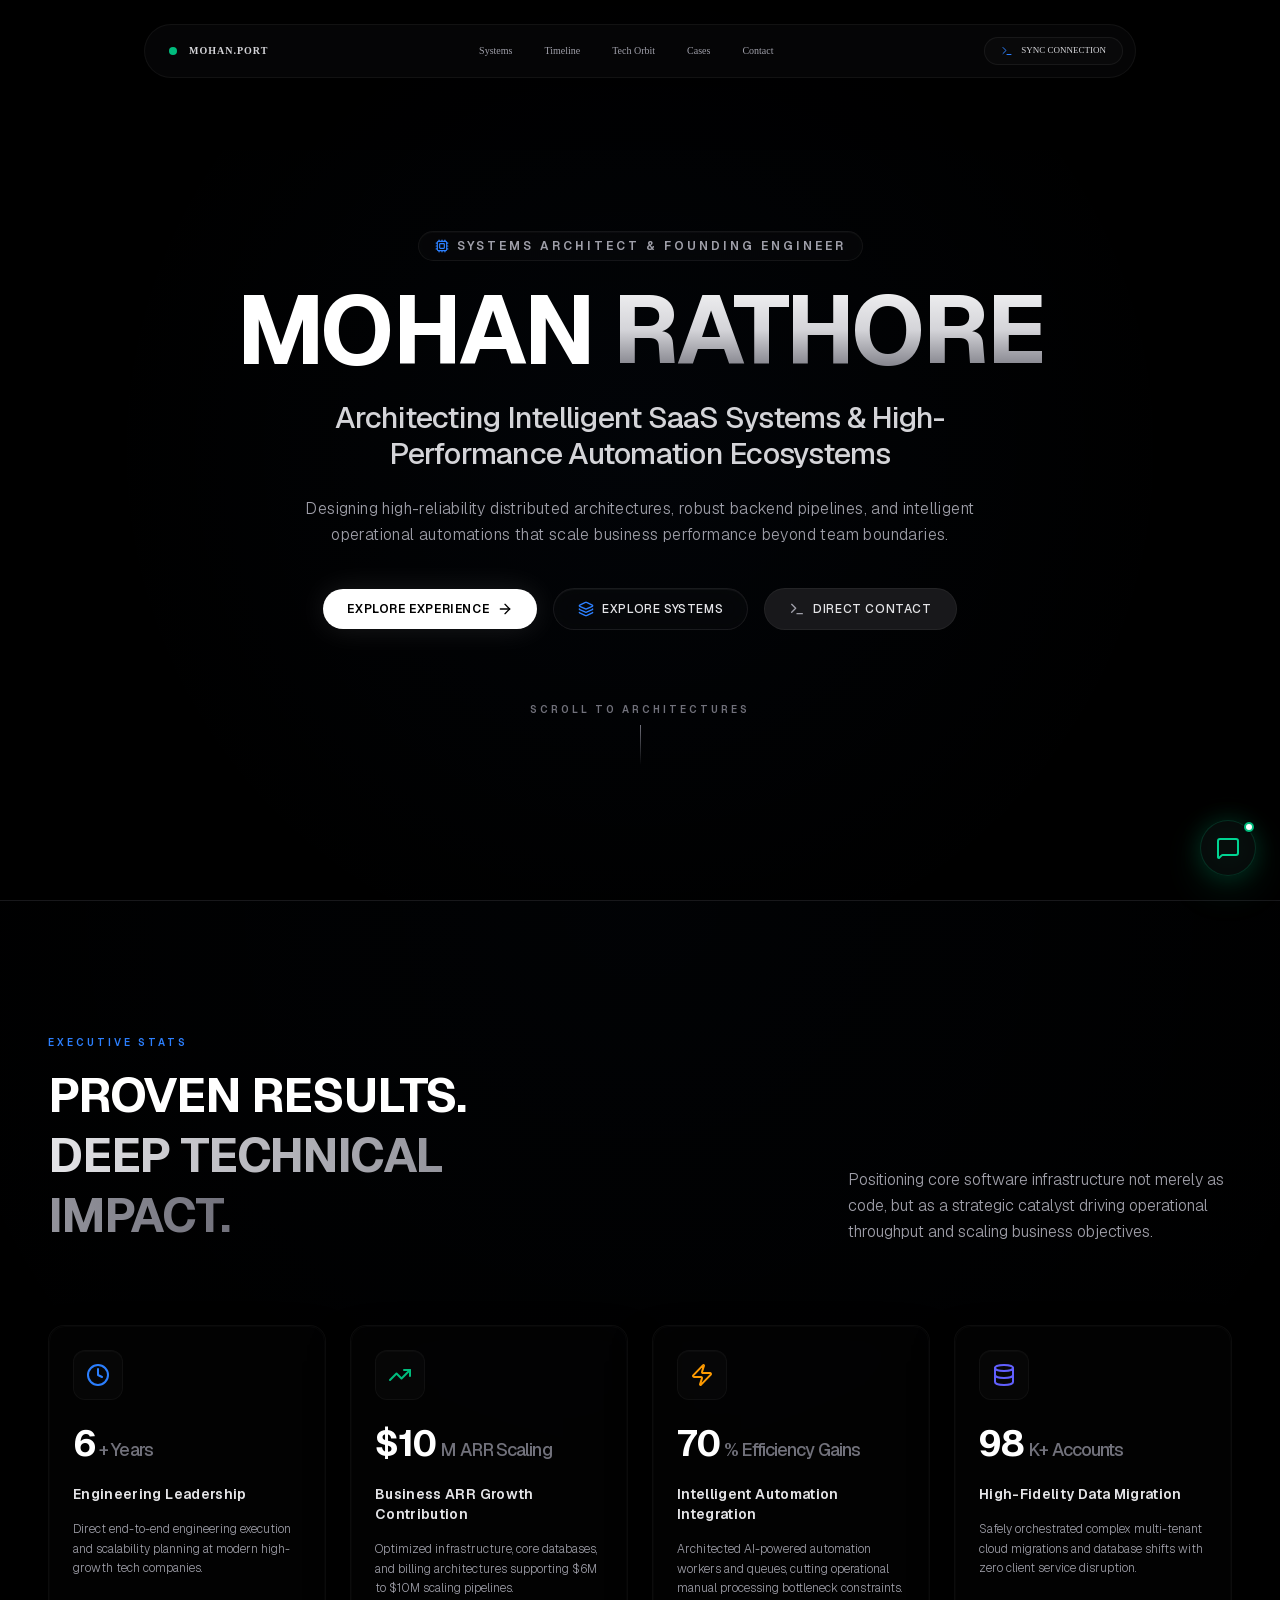
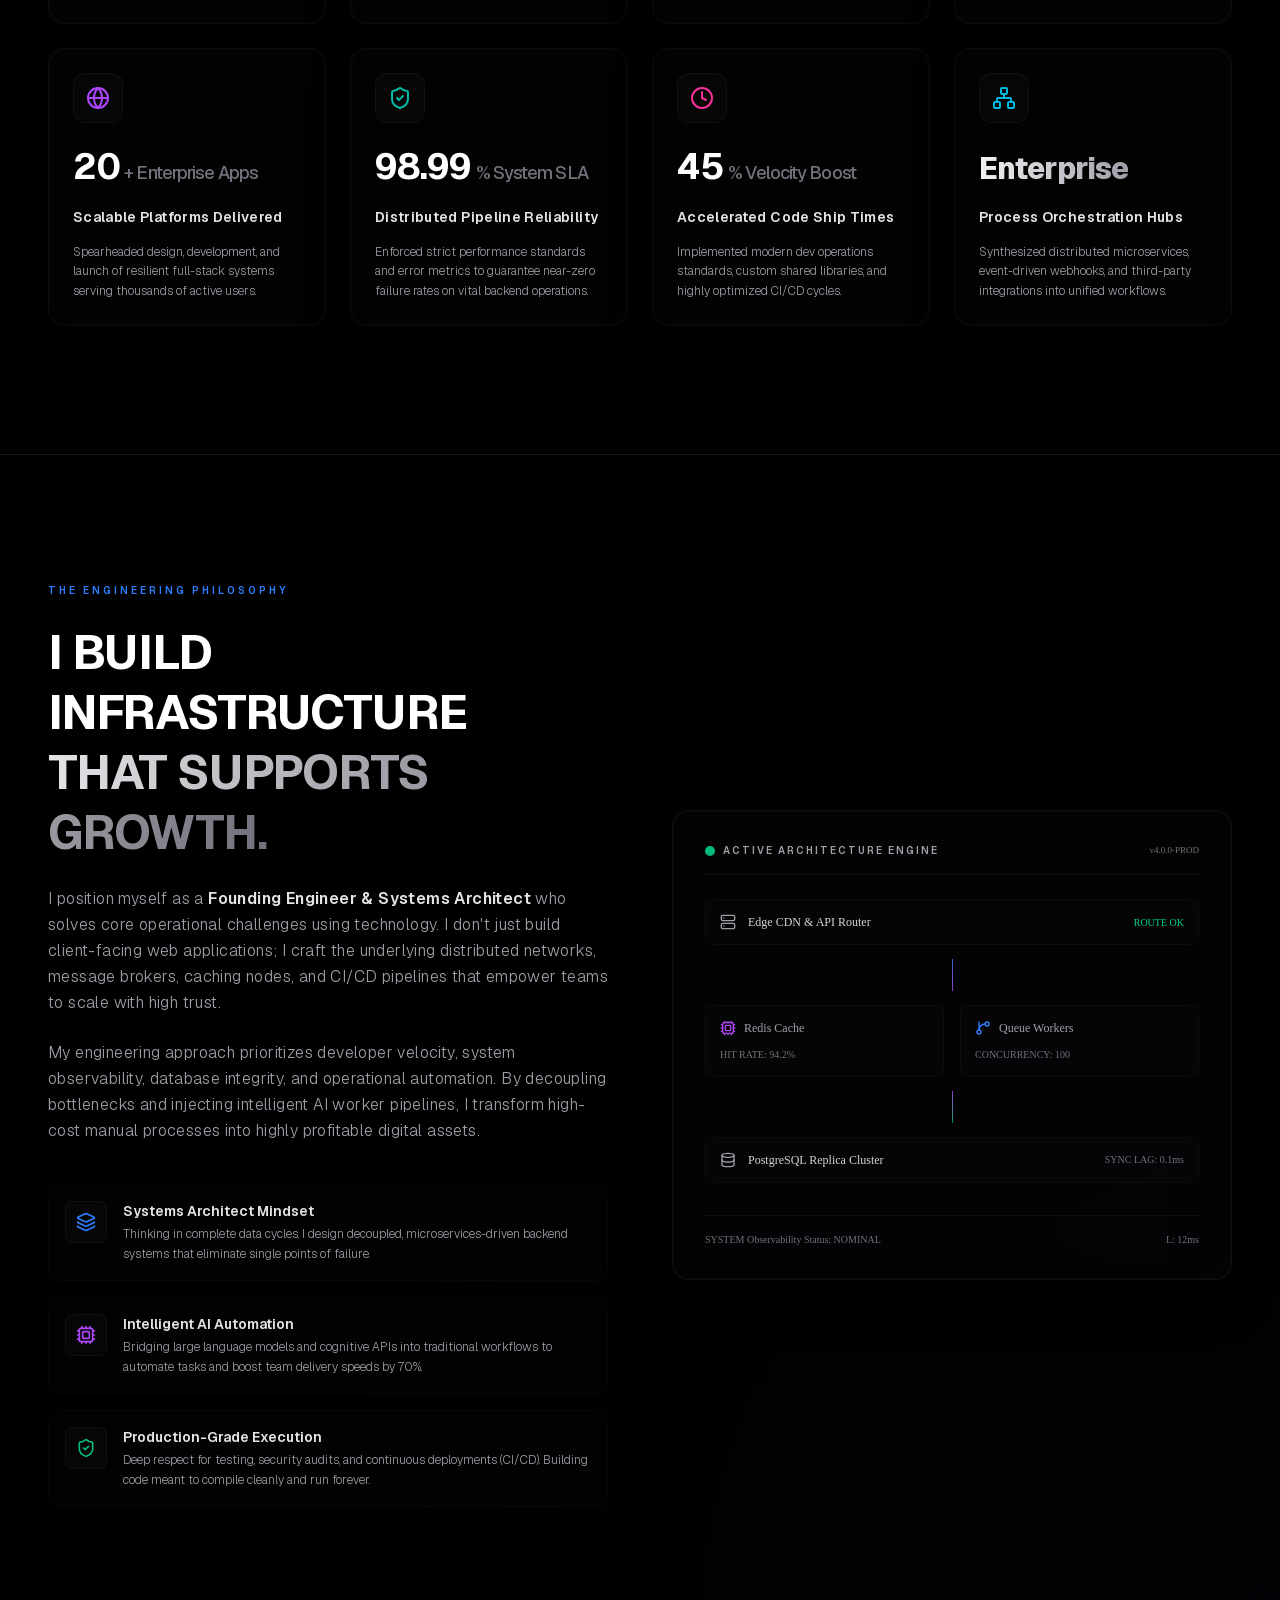
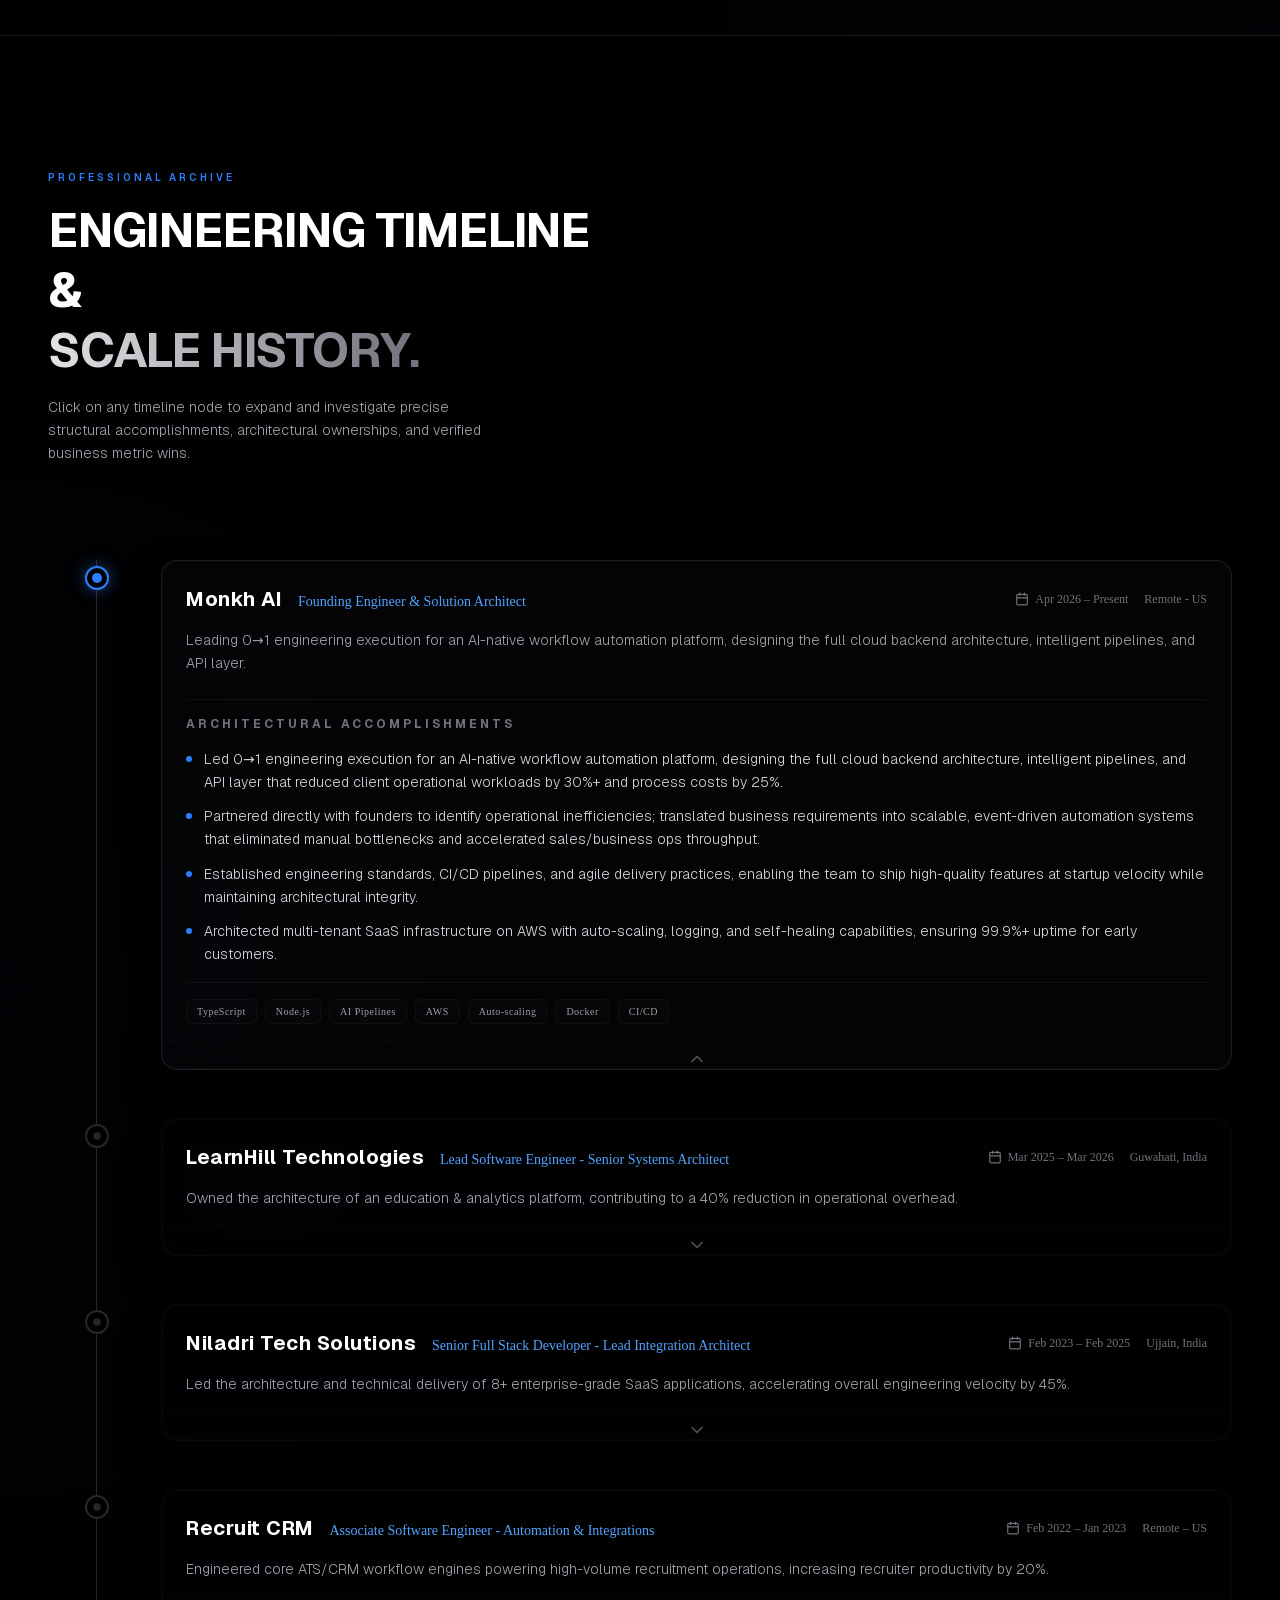
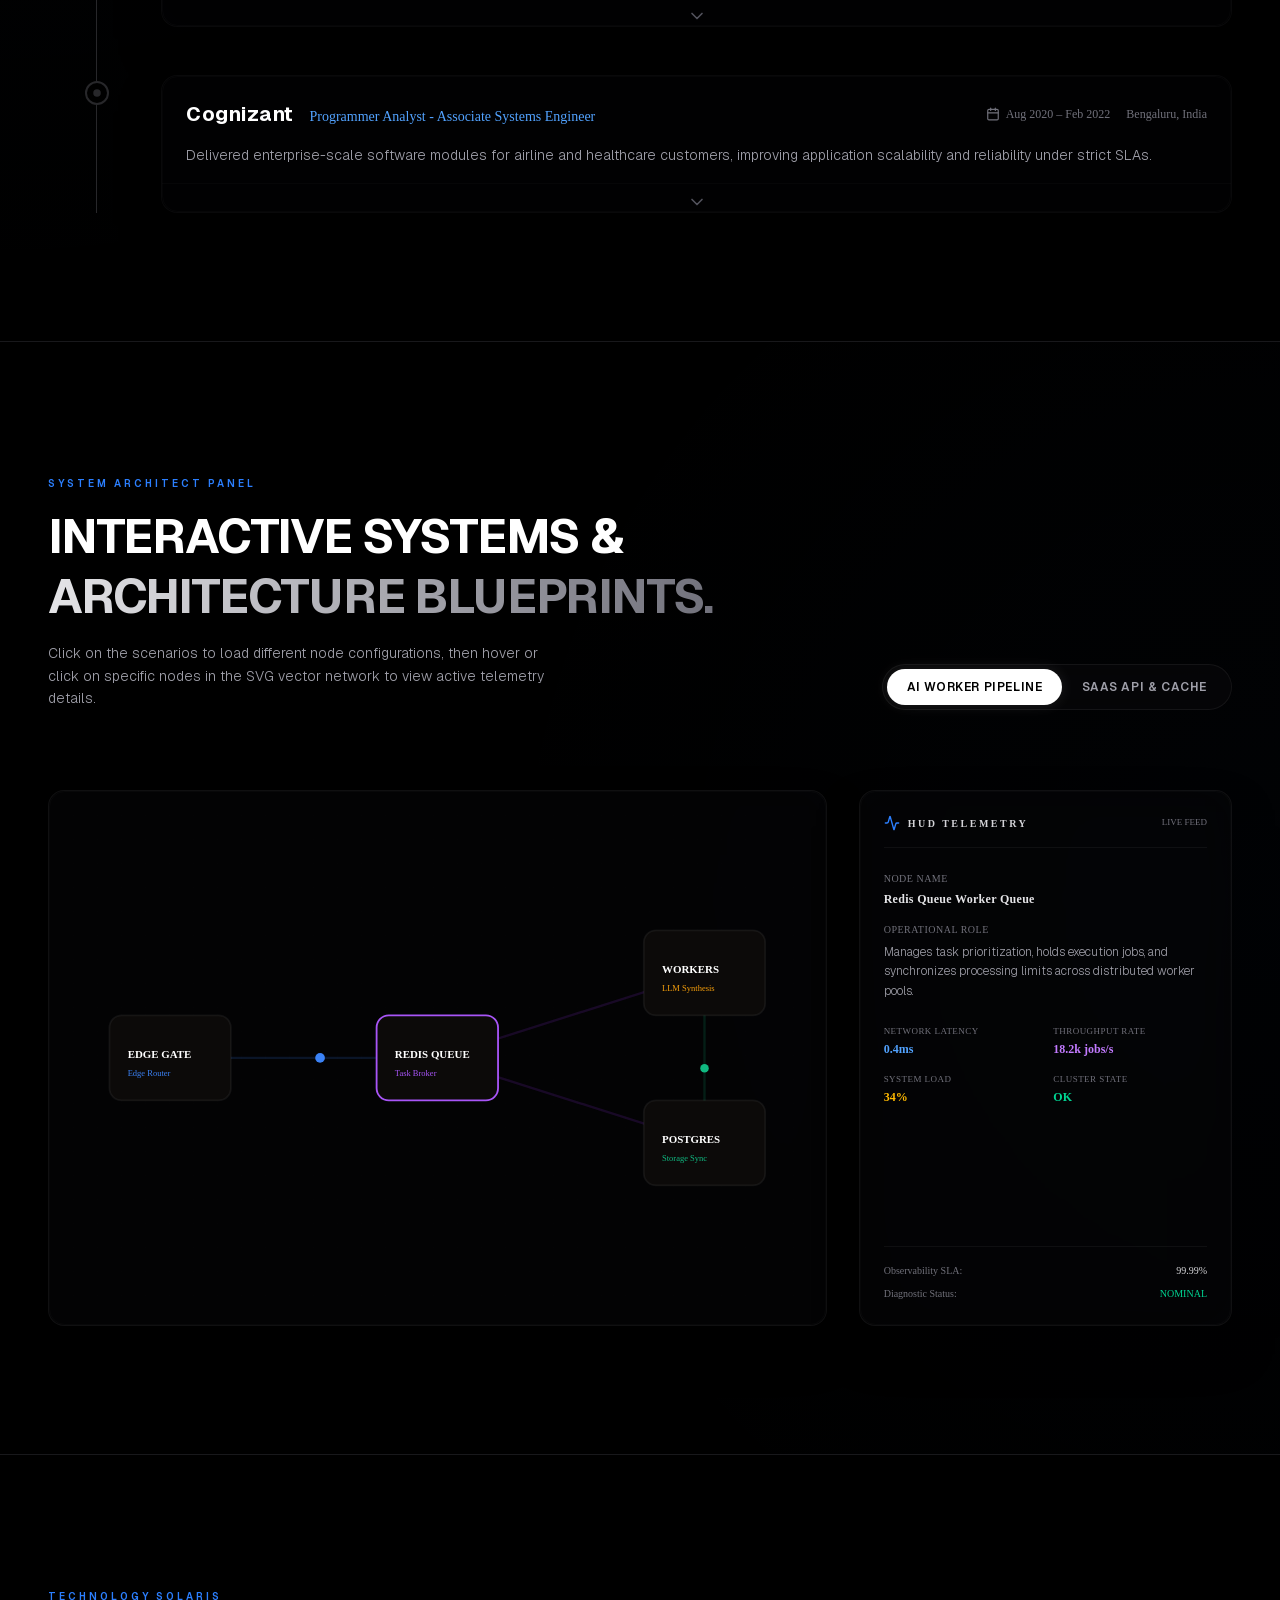
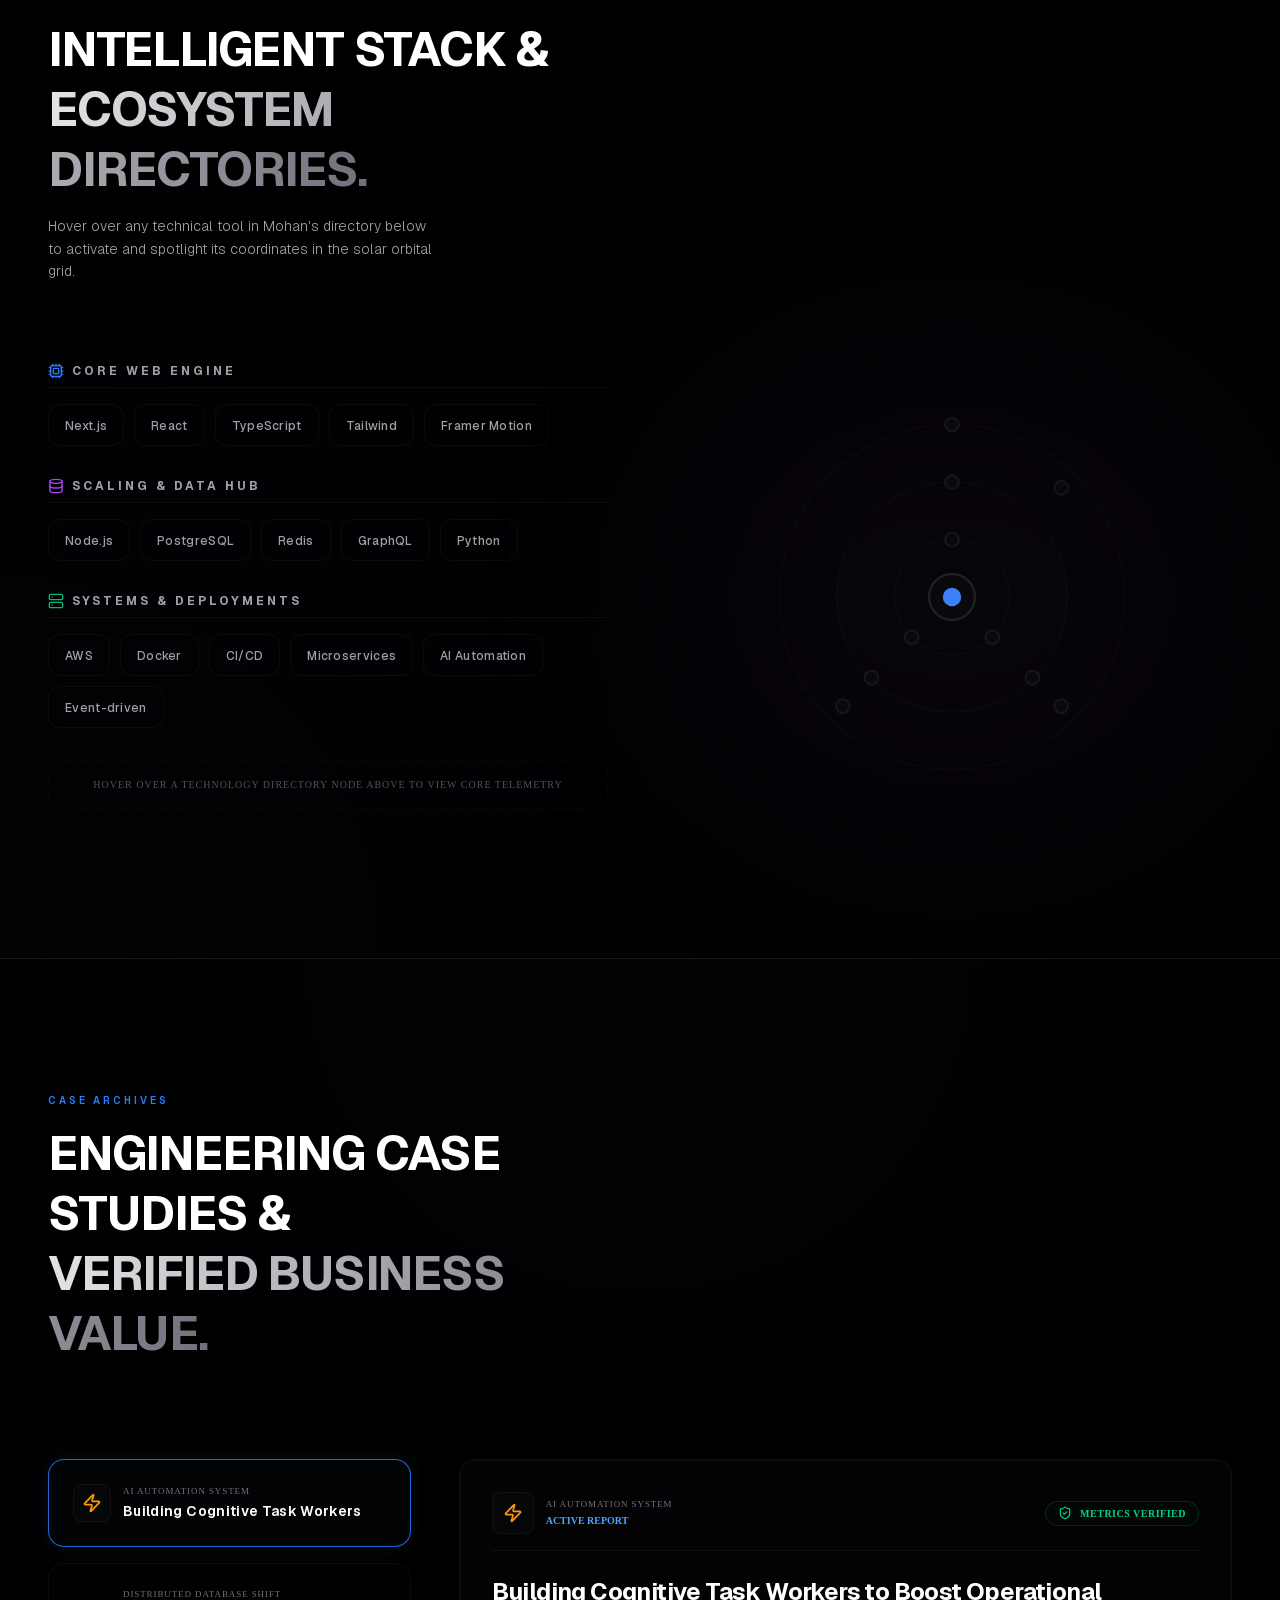
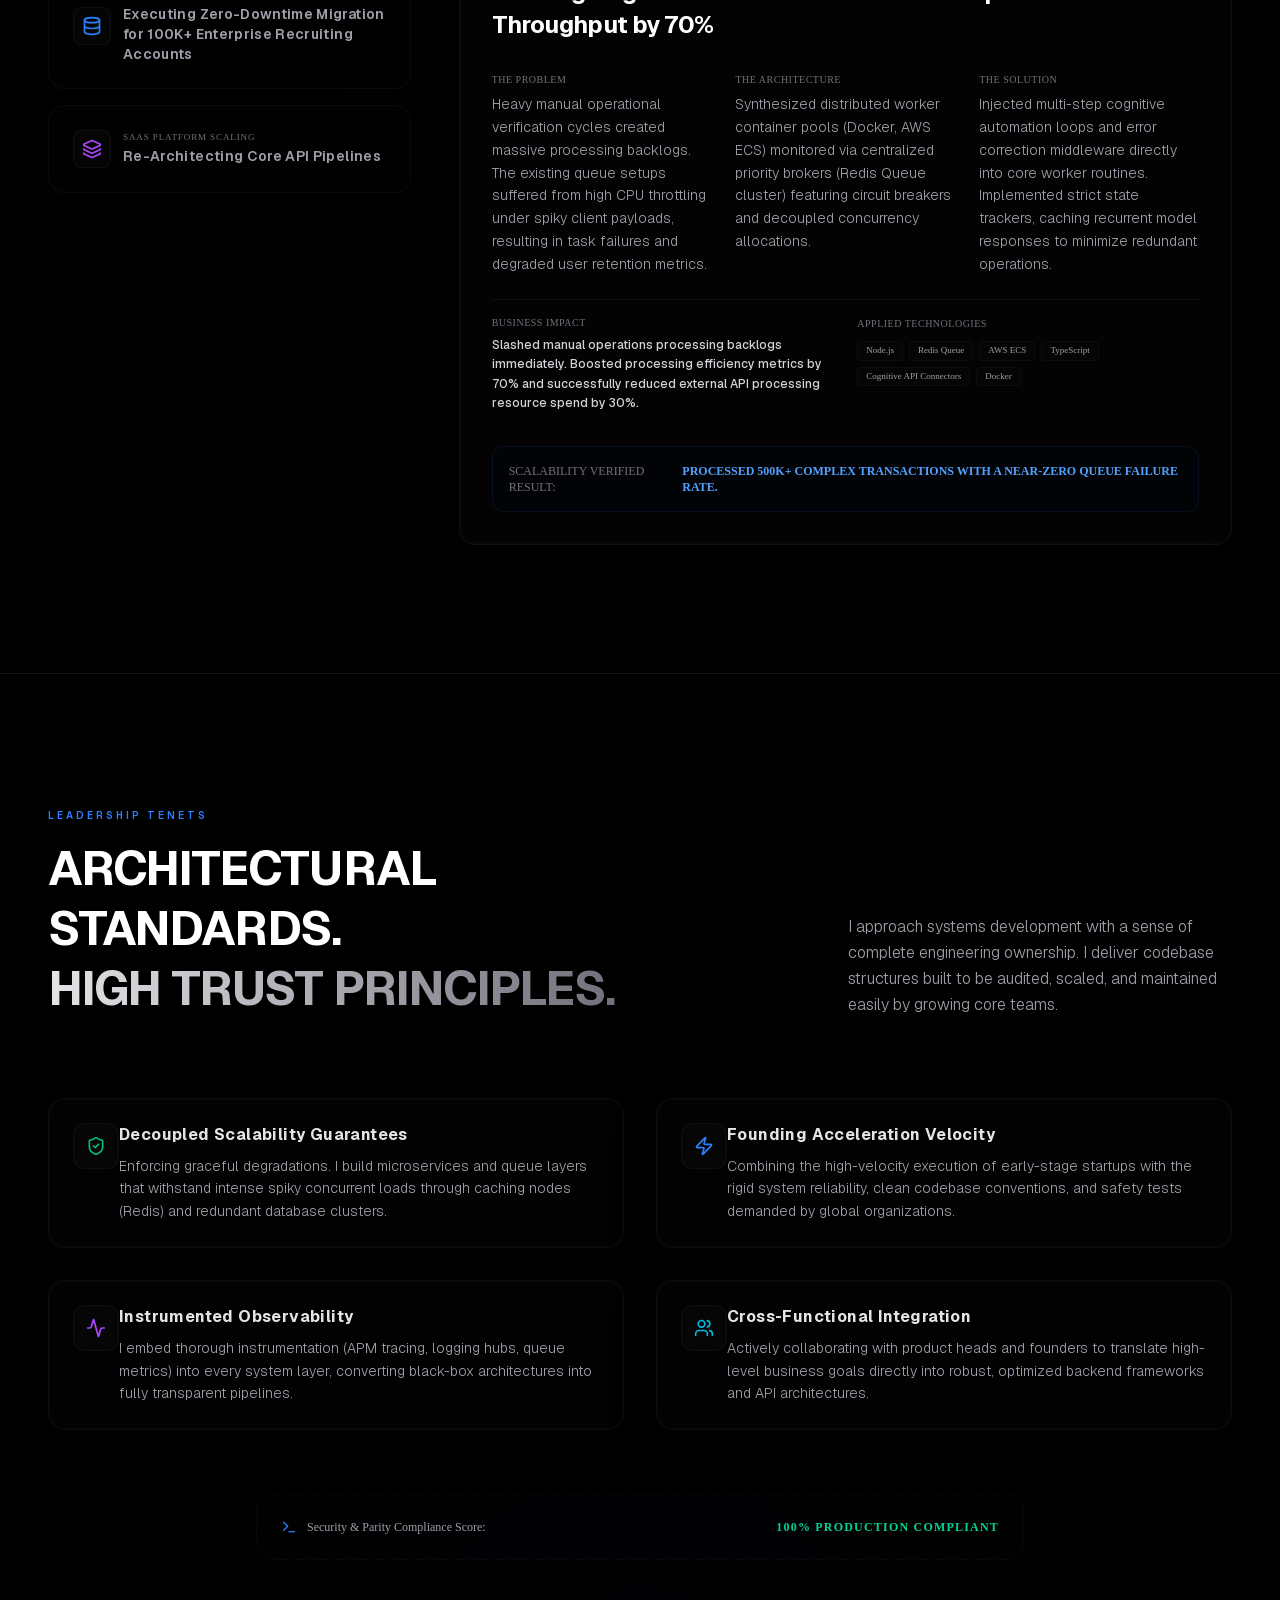
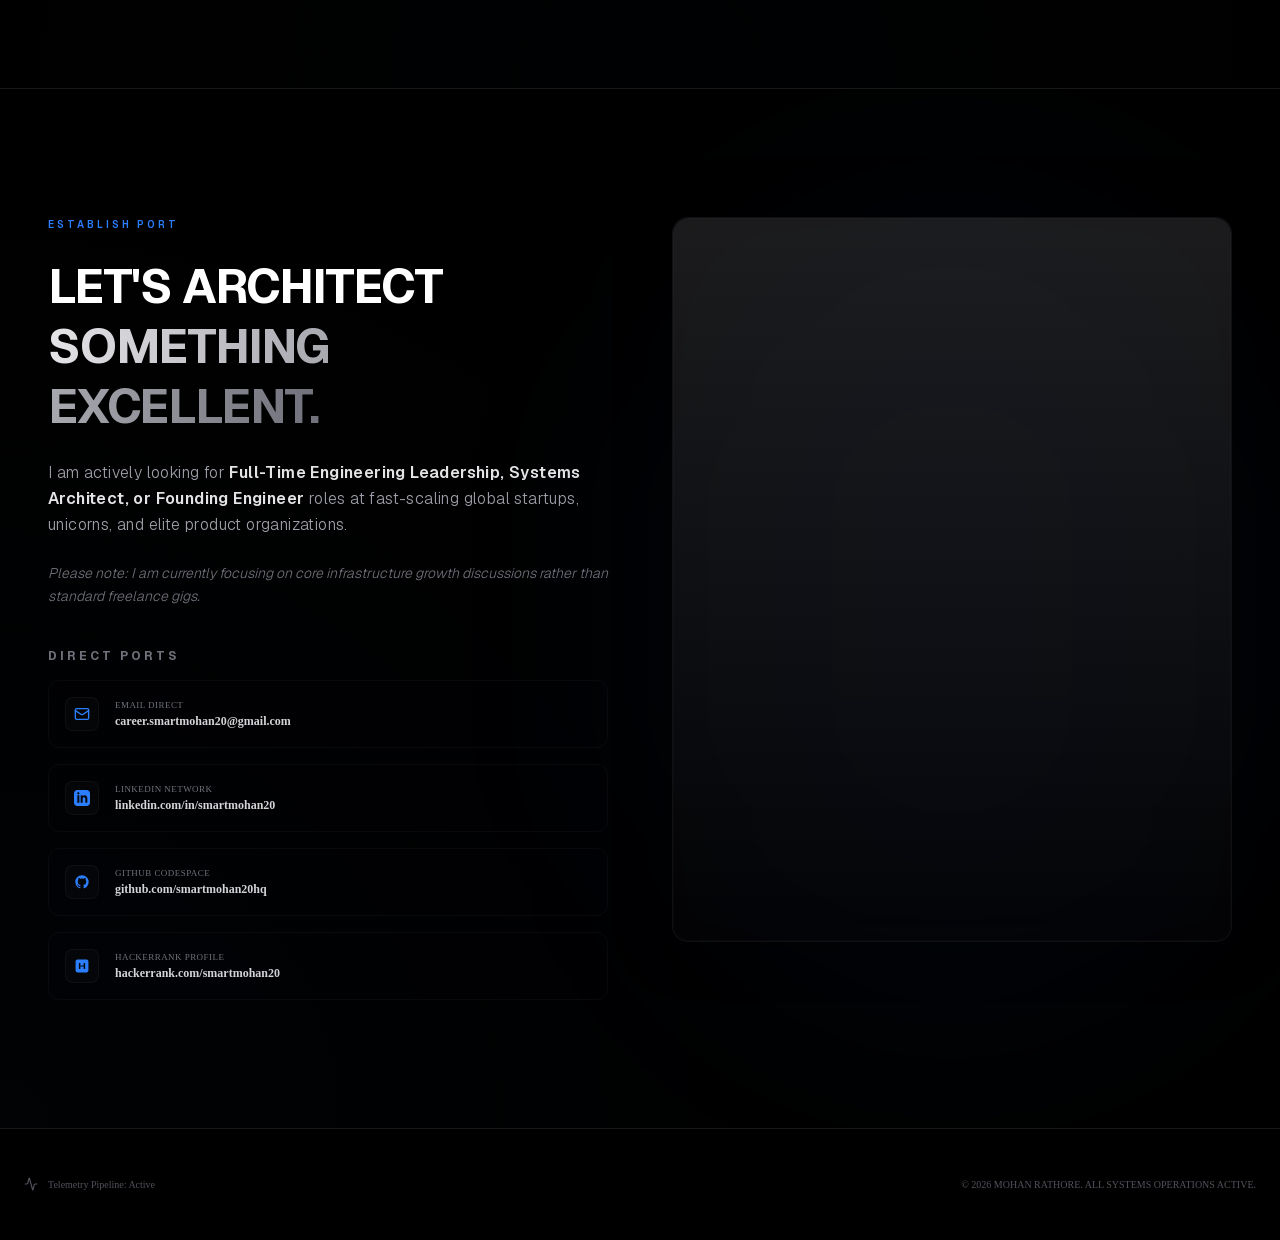
==== commit 77fcf4f6: "Deploying to main from @ smartmohan20-career/personal-portfolio@595910a999e06b5ffaf4110b75fc61ef4803" ====
--- a/index.html
+++ b/index.html
@@ -1 +1 @@
-<!DOCTYPE html><html lang="en" class="geist_a71539c9-module__T19VSG__variable geist_mono_8d43a2aa-module__8Li5zG__variable h-full antialiased dark" style="color-scheme:dark"><head><meta charSet="utf-8"/><meta name="viewport" content="width=device-width, initial-scale=1"/><link rel="preload" href="/_next/static/media/797e433ab948586e-s.p.09zddjkbdep5a.woff2" as="font" crossorigin="" type="font/woff2"/><link rel="preload" href="/_next/static/media/caa3a2e1cccd8315-s.p.09~u27dqhyhd6.woff2" as="font" crossorigin="" type="font/woff2"/><link rel="stylesheet" href="/_next/static/chunks/17qlw_vu18jap.css" data-precedence="next"/><link rel="preload" as="script" fetchPriority="low" href="/_next/static/chunks/0bu0-8qib1fwd.js"/><script src="/_next/static/chunks/0pd79ryb.xo78.js" async=""></script><script src="/_next/static/chunks/0ni-8dyxk08xj.js" async=""></script><script src="/_next/static/chunks/turbopack-14859_fnpce2h.js" async=""></script><script src="/_next/static/chunks/0yfi9dt4re--4.js" async=""></script><script src="/_next/static/chunks/0jdah9p5of~i~.js" async=""></script><script src="/_next/static/chunks/0-qo~cwsulu8o.js" async=""></script><script src="/_next/static/chunks/0_ctoutlx735s.js" async=""></script><script src="/_next/static/chunks/0c~2fwkd62_ls.js" async=""></script><meta name="next-size-adjust" content=""/><title>Mohan Rathore | Solution Architect &amp; Founding Systems Engineer</title><meta name="description" content="Ecosystem designer specializing in distributed microservices, scalable database clusters, high-concurrency event pipelines, and intelligent operational AI automation."/><link rel="manifest" href="/site.webmanifest"/><meta name="robots" content="index, follow"/><link rel="canonical" href="https://smartmohan.com"/><meta property="og:title" content="Mohan Rathore | Solution Architect &amp; Founding Systems Engineer"/><meta property="og:description" content="Architecting high-performance distributed SaaS systems, database migrations, and operational AI automation pipelines."/><meta property="og:url" content="https://smartmohan.com"/><meta property="og:site_name" content="Mohan Rathore Portfolio"/><meta property="og:locale" content="en_US"/><meta property="og:image" content="https://smartmohan.com/og-image.png"/><meta property="og:image:width" content="1200"/><meta property="og:image:height" content="630"/><meta property="og:image:alt" content="Mohan Rathore - Solution Architect &amp; Founding Systems Engineer"/><meta property="og:type" content="website"/><meta name="twitter:card" content="summary_large_image"/><meta name="twitter:title" content="Mohan Rathore | Solution Architect &amp; Founding Systems Engineer"/><meta name="twitter:description" content="Architecting high-performance distributed SaaS systems and operational AI automation pipelines."/><meta name="twitter:image" content="https://smartmohan.com/og-image.png"/><link rel="icon" href="/favicon.ico?favicon.0x3dzn~oxb6tn.ico" sizes="256x256" type="image/x-icon"/><link rel="icon" href="/favicon-32x32.png" sizes="32x32" type="image/png"/><link rel="icon" href="/favicon-16x16.png" sizes="16x16" type="image/png"/><link rel="icon" href="/favicon.ico" sizes="any"/><link rel="apple-touch-icon" href="/apple-touch-icon.png" sizes="180x180" type="image/png"/><script src="/_next/static/chunks/03~yq9q893hmn.js" noModule=""></script></head><body class="min-h-full flex flex-col bg-black text-zinc-100 selection:bg-blue-500/20 selection:text-white"><div hidden=""><!--$--><!--/$--></div><div class="flex-1 flex flex-col"><div class="relative min-h-screen bg-black text-zinc-100 flex flex-col"><header class="fixed top-6 left-0 right-0 z-50 w-full max-w-5xl mx-auto px-4 pointer-events-none select-none" style="opacity:0;transform:translateY(-30px)"><div class="w-full flex items-center justify-between gap-4 p-3 rounded-full border border-white/[0.05] bg-zinc-950/60 backdrop-blur-xl pointer-events-auto shadow-[0_24px_50px_-12px_rgba(0,0,0,0.8)]"><div class="flex items-center gap-3 pl-3"><div class="w-2 h-2 rounded-full bg-emerald-500 animate-pulse"></div><span class="text-[10px] font-mono tracking-widest text-zinc-300 font-semibold uppercase">MOHAN.PORT</span></div><nav class="hidden md:flex items-center gap-1 font-mono text-[10px] text-zinc-400"><button class="px-3.5 py-1.5 rounded-full hover:text-white transition-colors cursor-pointer select-none">Systems</button><button class="px-3.5 py-1.5 rounded-full hover:text-white transition-colors cursor-pointer select-none">Timeline</button><button class="px-3.5 py-1.5 rounded-full hover:text-white transition-colors cursor-pointer select-none">Tech Orbit</button><button class="px-3.5 py-1.5 rounded-full hover:text-white transition-colors cursor-pointer select-none">Cases</button><button class="px-3.5 py-1.5 rounded-full hover:text-white transition-colors cursor-pointer select-none">Contact</button></nav><button class="flex items-center gap-2 px-4 py-1.5 rounded-full border border-white/[0.06] bg-white/[0.02] text-[9px] font-mono text-zinc-300 hover:text-white hover:border-white/[0.18] transition-all cursor-pointer select-none"><svg xmlns="http://www.w3.org/2000/svg" width="24" height="24" viewBox="0 0 24 24" fill="none" stroke="currentColor" stroke-width="2" stroke-linecap="round" stroke-linejoin="round" class="lucide lucide-terminal w-3 h-3 text-blue-500" aria-hidden="true"><path d="M12 19h8"></path><path d="m4 17 6-6-6-6"></path></svg><span>SYNC CONNECTION</span></button></div></header><main class="flex-1 flex flex-col"><section class="relative min-h-screen flex items-center justify-center bg-black overflow-hidden pt-24"><div class="absolute inset-0 -z-10 w-full h-full bg-black overflow-hidden"><!--$--><!--$!--><template data-dgst="BAILOUT_TO_CLIENT_SIDE_RENDERING"></template><!--/$--><!--/$--></div><div class="absolute inset-0 bg-[linear-gradient(to_bottom,rgba(0,0,0,0.8),transparent_20%,transparent_80%,rgba(0,0,0,0.9))] pointer-events-none"></div><div class="absolute inset-0 bg-[radial-gradient(circle_at_center,rgba(59,130,246,0.03)_0%,transparent_70%)] pointer-events-none"></div><div class="relative z-10 w-full max-w-7xl mx-auto px-6 md:px-12 flex flex-col items-center justify-center text-center"><div class="flex flex-col items-center gap-6 max-w-4xl" style="opacity:0"><div class="inline-flex items-center gap-2 px-4 py-1.5 rounded-full border border-white/[0.06] bg-white/[0.02] backdrop-blur-md text-[10px] md:text-xs font-semibold uppercase tracking-[0.25em] text-zinc-400 select-none shadow-[inset_0_1px_1px_rgba(255,255,255,0.03)]" style="opacity:0;transform:translateY(30px)"><svg xmlns="http://www.w3.org/2000/svg" width="24" height="24" viewBox="0 0 24 24" fill="none" stroke="currentColor" stroke-width="2" stroke-linecap="round" stroke-linejoin="round" class="lucide lucide-cpu w-3.5 h-3.5 text-blue-500 animate-pulse" aria-hidden="true"><path d="M12 20v2"></path><path d="M12 2v2"></path><path d="M17 20v2"></path><path d="M17 2v2"></path><path d="M2 12h2"></path><path d="M2 17h2"></path><path d="M2 7h2"></path><path d="M20 12h2"></path><path d="M20 17h2"></path><path d="M20 7h2"></path><path d="M7 20v2"></path><path d="M7 2v2"></path><rect x="4" y="4" width="16" height="16" rx="2"></rect><rect x="8" y="8" width="8" height="8" rx="1"></rect></svg><span>Systems Architect &amp; Founding Engineer</span></div><h1 class="text-4xl sm:text-6xl md:text-8xl font-bold tracking-tight text-white select-none leading-[0.95]" style="opacity:0;transform:translateY(30px)">MOHAN <span class="bg-gradient-to-b from-white via-zinc-300 to-zinc-600 bg-clip-text text-transparent">RATHORE</span></h1><h2 class="text-xl sm:text-2xl md:text-3xl font-medium text-zinc-300 tracking-tight max-w-3xl" style="opacity:0;transform:translateY(30px)">Architecting Intelligent SaaS Systems &amp; High-Performance Automation Ecosystems</h2><p class="text-sm md:text-base text-zinc-400 max-w-2xl leading-relaxed tracking-wide font-light" style="opacity:0;transform:translateY(30px)">Designing high-reliability distributed architectures, robust backend pipelines, and intelligent operational automations that scale business performance beyond team boundaries.</p><div class="flex flex-wrap items-center justify-center gap-4 mt-4" style="opacity:0;transform:translateY(30px)"><div class="inline-block"><button class="relative inline-flex items-center justify-center rounded-full px-6 py-3 text-xs tracking-wider uppercase transition-all duration-300 active:scale-95 cursor-pointer outline-none select-none overflow-hidden bg-white text-black hover:bg-neutral-200 shadow-[0_0_30px_rgba(255,255,255,0.1)] font-semibold group"><span class="relative z-10 flex items-center gap-2">Explore Experience<svg xmlns="http://www.w3.org/2000/svg" width="24" height="24" viewBox="0 0 24 24" fill="none" stroke="currentColor" stroke-width="2" stroke-linecap="round" stroke-linejoin="round" class="lucide lucide-arrow-right w-4 h-4 transition-transform duration-300 group-hover:translate-x-1" aria-hidden="true"><path d="M5 12h14"></path><path d="m12 5 7 7-7 7"></path></svg></span></button></div><div class="inline-block"><button class="relative justify-center rounded-full px-6 py-3 text-xs tracking-wider uppercase font-medium transition-all duration-300 active:scale-95 cursor-pointer outline-none select-none overflow-hidden bg-white/[0.02] text-zinc-200 border border-white/[0.08] hover:border-white/[0.18] hover:bg-white/[0.07] backdrop-blur-md shadow-[inset_0_1px_1px_rgba(255,255,255,0.05)] flex items-center gap-2"><span class="relative z-10 flex items-center gap-2"><svg xmlns="http://www.w3.org/2000/svg" width="24" height="24" viewBox="0 0 24 24" fill="none" stroke="currentColor" stroke-width="2" stroke-linecap="round" stroke-linejoin="round" class="lucide lucide-layers w-4 h-4 text-blue-500" aria-hidden="true"><path d="M12.83 2.18a2 2 0 0 0-1.66 0L2.6 6.08a1 1 0 0 0 0 1.83l8.58 3.91a2 2 0 0 0 1.66 0l8.58-3.9a1 1 0 0 0 0-1.83z"></path><path d="M2 12a1 1 0 0 0 .58.91l8.6 3.91a2 2 0 0 0 1.65 0l8.58-3.9A1 1 0 0 0 22 12"></path><path d="M2 17a1 1 0 0 0 .58.91l8.6 3.91a2 2 0 0 0 1.65 0l8.58-3.9A1 1 0 0 0 22 17"></path></svg>Explore Systems</span><span class="absolute inset-0 -z-10 rounded-full bg-[radial-gradient(ellipse_at_center,rgba(255,255,255,0.08)_0%,transparent_70%)] opacity-0 transition-opacity duration-500 hover:opacity-100"></span></button></div><div class="inline-block"><button class="relative justify-center rounded-full px-6 py-3 text-xs tracking-wider uppercase font-medium transition-all duration-300 active:scale-95 cursor-pointer outline-none select-none overflow-hidden bg-zinc-900 text-zinc-200 border border-zinc-800/80 hover:border-zinc-700 hover:bg-zinc-800/60 hover:text-white flex items-center gap-2"><span class="relative z-10 flex items-center gap-2"><svg xmlns="http://www.w3.org/2000/svg" width="24" height="24" viewBox="0 0 24 24" fill="none" stroke="currentColor" stroke-width="2" stroke-linecap="round" stroke-linejoin="round" class="lucide lucide-terminal w-4 h-4 text-zinc-400" aria-hidden="true"><path d="M12 19h8"></path><path d="m4 17 6-6-6-6"></path></svg>Direct Contact</span></button></div></div><div class="hidden md:flex flex-col items-center gap-2 mt-12 text-zinc-500 hover:text-zinc-300 transition-colors cursor-pointer select-none" style="opacity:0;transform:translateY(30px)"><span class="text-[10px] uppercase tracking-[0.3em] font-semibold">Scroll to Architectures</span><div class="w-px h-10 bg-gradient-to-b from-zinc-500 to-transparent animate-[shimmer_2s_infinite]"></div></div></div></div></section><section id="impact-metrics" class="relative py-32 bg-black overflow-hidden border-t border-zinc-900"><div class="absolute inset-0 bg-[radial-gradient(circle_at_top,rgba(59,130,246,0.02)_0%,transparent_60%)] pointer-events-none"></div><div class="max-w-7xl mx-auto px-6 md:px-12 relative z-10"><div class="flex flex-col md:flex-row md:items-end justify-between gap-6 mb-20"><div class="max-w-xl"><span class="text-[10px] font-semibold text-blue-500 uppercase tracking-[0.3em]">EXECUTIVE STATS</span><h2 class="text-3xl md:text-5xl font-bold tracking-tight text-white mt-3 leading-tight">PROVEN RESULTS. <br/><span class="bg-gradient-to-r from-zinc-200 to-zinc-500 bg-clip-text text-transparent">DEEP TECHNICAL IMPACT.</span></h2></div><p class="text-sm md:text-base text-zinc-400 max-w-sm font-light leading-relaxed">Positioning core software infrastructure not merely as code, but as a strategic catalyst driving operational throughput and scaling business objectives.</p></div><div class="grid grid-cols-1 sm:grid-cols-2 lg:grid-cols-4 gap-6"><div style="opacity:0;transform:translateY(20px)"><div class="w-full h-full" style="transform-style:preserve-3d;perspective:1000px"><div class="relative rounded-2xl border backdrop-blur-xl p-6 overflow-hidden shadow-[0_24px_50px_-12px_rgba(0,0,0,0.7)] w-full h-full flex flex-col justify-between group cursor-default select-none border-white/[0.04] bg-zinc-900/10 hover:border-white/[0.12] transition-colors duration-500"><div class="pointer-events-none absolute -inset-px opacity-0 transition-opacity duration-500" style="opacity:0;background:radial-gradient(350px circle at 0px 0px, rgba(255, 255, 255, 0.08), transparent 80%)"></div><div class="absolute inset-0 border border-white/[0.02] rounded-2xl pointer-events-none"></div><div style="transform:translateZ(8px)" class="w-full h-full flex flex-col justify-between"><div class="flex flex-col gap-4"><div class="p-3 w-fit rounded-xl bg-white/[0.02] border border-white/[0.04] shadow-[inset_0_1px_1px_rgba(255,255,255,0.03)] group-hover:scale-105 transition-transform duration-300"><svg xmlns="http://www.w3.org/2000/svg" width="24" height="24" viewBox="0 0 24 24" fill="none" stroke="currentColor" stroke-width="2" stroke-linecap="round" stroke-linejoin="round" class="lucide lucide-clock w-6 h-6 text-blue-500" aria-hidden="true"><circle cx="12" cy="12" r="10"></circle><path d="M12 6v6l4 2"></path></svg></div><div class="text-3xl sm:text-4xl font-bold text-white tracking-tight mt-2"><span>0</span><span class="text-zinc-500 font-medium text-lg ml-1">+ Years</span></div><h3 class="text-sm font-semibold text-zinc-200 tracking-wide mt-1">Engineering Leadership</h3><p class="text-xs text-zinc-400 font-light leading-relaxed">Direct end-to-end engineering execution and scalability planning at modern high-growth tech companies.</p></div></div></div></div></div><div style="opacity:0;transform:translateY(20px)"><div class="w-full h-full" style="transform-style:preserve-3d;perspective:1000px"><div class="relative rounded-2xl border backdrop-blur-xl p-6 overflow-hidden shadow-[0_24px_50px_-12px_rgba(0,0,0,0.7)] w-full h-full flex flex-col justify-between group cursor-default select-none border-white/[0.04] bg-zinc-900/10 hover:border-white/[0.12] transition-colors duration-500"><div class="pointer-events-none absolute -inset-px opacity-0 transition-opacity duration-500" style="opacity:0;background:radial-gradient(350px circle at 0px 0px, rgba(255, 255, 255, 0.08), transparent 80%)"></div><div class="absolute inset-0 border border-white/[0.02] rounded-2xl pointer-events-none"></div><div style="transform:translateZ(8px)" class="w-full h-full flex flex-col justify-between"><div class="flex flex-col gap-4"><div class="p-3 w-fit rounded-xl bg-white/[0.02] border border-white/[0.04] shadow-[inset_0_1px_1px_rgba(255,255,255,0.03)] group-hover:scale-105 transition-transform duration-300"><svg xmlns="http://www.w3.org/2000/svg" width="24" height="24" viewBox="0 0 24 24" fill="none" stroke="currentColor" stroke-width="2" stroke-linecap="round" stroke-linejoin="round" class="lucide lucide-trending-up w-6 h-6 text-emerald-500" aria-hidden="true"><path d="M16 7h6v6"></path><path d="m22 7-8.5 8.5-5-5L2 17"></path></svg></div><div class="text-3xl sm:text-4xl font-bold text-white tracking-tight mt-2">$<span>0</span><span class="text-zinc-500 font-medium text-lg ml-1">M ARR Scaling</span></div><h3 class="text-sm font-semibold text-zinc-200 tracking-wide mt-1">Business ARR Growth Contribution</h3><p class="text-xs text-zinc-400 font-light leading-relaxed">Optimized infrastructure, core databases, and billing architectures supporting $6M to $10M scaling pipelines.</p></div></div></div></div></div><div style="opacity:0;transform:translateY(20px)"><div class="w-full h-full" style="transform-style:preserve-3d;perspective:1000px"><div class="relative rounded-2xl border backdrop-blur-xl p-6 overflow-hidden shadow-[0_24px_50px_-12px_rgba(0,0,0,0.7)] w-full h-full flex flex-col justify-between group cursor-default select-none border-white/[0.04] bg-zinc-900/10 hover:border-white/[0.12] transition-colors duration-500"><div class="pointer-events-none absolute -inset-px opacity-0 transition-opacity duration-500" style="opacity:0;background:radial-gradient(350px circle at 0px 0px, rgba(255, 255, 255, 0.08), transparent 80%)"></div><div class="absolute inset-0 border border-white/[0.02] rounded-2xl pointer-events-none"></div><div style="transform:translateZ(8px)" class="w-full h-full flex flex-col justify-between"><div class="flex flex-col gap-4"><div class="p-3 w-fit rounded-xl bg-white/[0.02] border border-white/[0.04] shadow-[inset_0_1px_1px_rgba(255,255,255,0.03)] group-hover:scale-105 transition-transform duration-300"><svg xmlns="http://www.w3.org/2000/svg" width="24" height="24" viewBox="0 0 24 24" fill="none" stroke="currentColor" stroke-width="2" stroke-linecap="round" stroke-linejoin="round" class="lucide lucide-zap w-6 h-6 text-amber-500" aria-hidden="true"><path d="M4 14a1 1 0 0 1-.78-1.63l9.9-10.2a.5.5 0 0 1 .86.46l-1.92 6.02A1 1 0 0 0 13 10h7a1 1 0 0 1 .78 1.63l-9.9 10.2a.5.5 0 0 1-.86-.46l1.92-6.02A1 1 0 0 0 11 14z"></path></svg></div><div class="text-3xl sm:text-4xl font-bold text-white tracking-tight mt-2"><span>0</span><span class="text-zinc-500 font-medium text-lg ml-1">% Efficiency Gains</span></div><h3 class="text-sm font-semibold text-zinc-200 tracking-wide mt-1">Intelligent Automation Integration</h3><p class="text-xs text-zinc-400 font-light leading-relaxed">Architected AI-powered automation workers and queues, cutting operational manual processing bottleneck constraints.</p></div></div></div></div></div><div style="opacity:0;transform:translateY(20px)"><div class="w-full h-full" style="transform-style:preserve-3d;perspective:1000px"><div class="relative rounded-2xl border backdrop-blur-xl p-6 overflow-hidden shadow-[0_24px_50px_-12px_rgba(0,0,0,0.7)] w-full h-full flex flex-col justify-between group cursor-default select-none border-white/[0.04] bg-zinc-900/10 hover:border-white/[0.12] transition-colors duration-500"><div class="pointer-events-none absolute -inset-px opacity-0 transition-opacity duration-500" style="opacity:0;background:radial-gradient(350px circle at 0px 0px, rgba(255, 255, 255, 0.08), transparent 80%)"></div><div class="absolute inset-0 border border-white/[0.02] rounded-2xl pointer-events-none"></div><div style="transform:translateZ(8px)" class="w-full h-full flex flex-col justify-between"><div class="flex flex-col gap-4"><div class="p-3 w-fit rounded-xl bg-white/[0.02] border border-white/[0.04] shadow-[inset_0_1px_1px_rgba(255,255,255,0.03)] group-hover:scale-105 transition-transform duration-300"><svg xmlns="http://www.w3.org/2000/svg" width="24" height="24" viewBox="0 0 24 24" fill="none" stroke="currentColor" stroke-width="2" stroke-linecap="round" stroke-linejoin="round" class="lucide lucide-database w-6 h-6 text-indigo-500" aria-hidden="true"><ellipse cx="12" cy="5" rx="9" ry="3"></ellipse><path d="M3 5V19A9 3 0 0 0 21 19V5"></path><path d="M3 12A9 3 0 0 0 21 12"></path></svg></div><div class="text-3xl sm:text-4xl font-bold text-white tracking-tight mt-2"><span>0</span><span class="text-zinc-500 font-medium text-lg ml-1">K+ Accounts</span></div><h3 class="text-sm font-semibold text-zinc-200 tracking-wide mt-1">High-Fidelity Data Migration</h3><p class="text-xs text-zinc-400 font-light leading-relaxed">Safely orchestrated complex multi-tenant cloud migrations and database shifts with zero client service disruption.</p></div></div></div></div></div><div style="opacity:0;transform:translateY(20px)"><div class="w-full h-full" style="transform-style:preserve-3d;perspective:1000px"><div class="relative rounded-2xl border backdrop-blur-xl p-6 overflow-hidden shadow-[0_24px_50px_-12px_rgba(0,0,0,0.7)] w-full h-full flex flex-col justify-between group cursor-default select-none border-white/[0.04] bg-zinc-900/10 hover:border-white/[0.12] transition-colors duration-500"><div class="pointer-events-none absolute -inset-px opacity-0 transition-opacity duration-500" style="opacity:0;background:radial-gradient(350px circle at 0px 0px, rgba(255, 255, 255, 0.08), transparent 80%)"></div><div class="absolute inset-0 border border-white/[0.02] rounded-2xl pointer-events-none"></div><div style="transform:translateZ(8px)" class="w-full h-full flex flex-col justify-between"><div class="flex flex-col gap-4"><div class="p-3 w-fit rounded-xl bg-white/[0.02] border border-white/[0.04] shadow-[inset_0_1px_1px_rgba(255,255,255,0.03)] group-hover:scale-105 transition-transform duration-300"><svg xmlns="http://www.w3.org/2000/svg" width="24" height="24" viewBox="0 0 24 24" fill="none" stroke="currentColor" stroke-width="2" stroke-linecap="round" stroke-linejoin="round" class="lucide lucide-globe w-6 h-6 text-purple-500" aria-hidden="true"><circle cx="12" cy="12" r="10"></circle><path d="M12 2a14.5 14.5 0 0 0 0 20 14.5 14.5 0 0 0 0-20"></path><path d="M2 12h20"></path></svg></div><div class="text-3xl sm:text-4xl font-bold text-white tracking-tight mt-2"><span>0</span><span class="text-zinc-500 font-medium text-lg ml-1">+ Enterprise Apps</span></div><h3 class="text-sm font-semibold text-zinc-200 tracking-wide mt-1">Scalable Platforms Delivered</h3><p class="text-xs text-zinc-400 font-light leading-relaxed">Spearheaded design, development, and launch of resilient full-stack systems serving thousands of active users.</p></div></div></div></div></div><div style="opacity:0;transform:translateY(20px)"><div class="w-full h-full" style="transform-style:preserve-3d;perspective:1000px"><div class="relative rounded-2xl border backdrop-blur-xl p-6 overflow-hidden shadow-[0_24px_50px_-12px_rgba(0,0,0,0.7)] w-full h-full flex flex-col justify-between group cursor-default select-none border-white/[0.04] bg-zinc-900/10 hover:border-white/[0.12] transition-colors duration-500"><div class="pointer-events-none absolute -inset-px opacity-0 transition-opacity duration-500" style="opacity:0;background:radial-gradient(350px circle at 0px 0px, rgba(255, 255, 255, 0.08), transparent 80%)"></div><div class="absolute inset-0 border border-white/[0.02] rounded-2xl pointer-events-none"></div><div style="transform:translateZ(8px)" class="w-full h-full flex flex-col justify-between"><div class="flex flex-col gap-4"><div class="p-3 w-fit rounded-xl bg-white/[0.02] border border-white/[0.04] shadow-[inset_0_1px_1px_rgba(255,255,255,0.03)] group-hover:scale-105 transition-transform duration-300"><svg xmlns="http://www.w3.org/2000/svg" width="24" height="24" viewBox="0 0 24 24" fill="none" stroke="currentColor" stroke-width="2" stroke-linecap="round" stroke-linejoin="round" class="lucide lucide-shield-check w-6 h-6 text-teal-500" aria-hidden="true"><path d="M20 13c0 5-3.5 7.5-7.66 8.95a1 1 0 0 1-.67-.01C7.5 20.5 4 18 4 13V6a1 1 0 0 1 1-1c2 0 4.5-1.2 6.24-2.72a1.17 1.17 0 0 1 1.52 0C14.51 3.81 17 5 19 5a1 1 0 0 1 1 1z"></path><path d="m9 12 2 2 4-4"></path></svg></div><div class="text-3xl sm:text-4xl font-bold text-white tracking-tight mt-2"><span>0</span>.99<span class="text-zinc-500 font-medium text-lg ml-1">% System SLA</span></div><h3 class="text-sm font-semibold text-zinc-200 tracking-wide mt-1">Distributed Pipeline Reliability</h3><p class="text-xs text-zinc-400 font-light leading-relaxed">Enforced strict performance standards and error metrics to guarantee near-zero failure rates on vital backend operations.</p></div></div></div></div></div><div style="opacity:0;transform:translateY(20px)"><div class="w-full h-full" style="transform-style:preserve-3d;perspective:1000px"><div class="relative rounded-2xl border backdrop-blur-xl p-6 overflow-hidden shadow-[0_24px_50px_-12px_rgba(0,0,0,0.7)] w-full h-full flex flex-col justify-between group cursor-default select-none border-white/[0.04] bg-zinc-900/10 hover:border-white/[0.12] transition-colors duration-500"><div class="pointer-events-none absolute -inset-px opacity-0 transition-opacity duration-500" style="opacity:0;background:radial-gradient(350px circle at 0px 0px, rgba(255, 255, 255, 0.08), transparent 80%)"></div><div class="absolute inset-0 border border-white/[0.02] rounded-2xl pointer-events-none"></div><div style="transform:translateZ(8px)" class="w-full h-full flex flex-col justify-between"><div class="flex flex-col gap-4"><div class="p-3 w-fit rounded-xl bg-white/[0.02] border border-white/[0.04] shadow-[inset_0_1px_1px_rgba(255,255,255,0.03)] group-hover:scale-105 transition-transform duration-300"><svg xmlns="http://www.w3.org/2000/svg" width="24" height="24" viewBox="0 0 24 24" fill="none" stroke="currentColor" stroke-width="2" stroke-linecap="round" stroke-linejoin="round" class="lucide lucide-clock w-6 h-6 text-pink-500" aria-hidden="true"><circle cx="12" cy="12" r="10"></circle><path d="M12 6v6l4 2"></path></svg></div><div class="text-3xl sm:text-4xl font-bold text-white tracking-tight mt-2"><span>0</span><span class="text-zinc-500 font-medium text-lg ml-1">% Velocity Boost</span></div><h3 class="text-sm font-semibold text-zinc-200 tracking-wide mt-1">Accelerated Code Ship Times</h3><p class="text-xs text-zinc-400 font-light leading-relaxed">Implemented modern dev operations standards, custom shared libraries, and highly optimized CI/CD cycles.</p></div></div></div></div></div><div style="opacity:0;transform:translateY(20px)"><div class="w-full h-full" style="transform-style:preserve-3d;perspective:1000px"><div class="relative rounded-2xl border backdrop-blur-xl p-6 overflow-hidden shadow-[0_24px_50px_-12px_rgba(0,0,0,0.7)] w-full h-full flex flex-col justify-between group cursor-default select-none border-white/[0.04] bg-zinc-900/10 hover:border-white/[0.12] transition-colors duration-500"><div class="pointer-events-none absolute -inset-px opacity-0 transition-opacity duration-500" style="opacity:0;background:radial-gradient(350px circle at 0px 0px, rgba(255, 255, 255, 0.08), transparent 80%)"></div><div class="absolute inset-0 border border-white/[0.02] rounded-2xl pointer-events-none"></div><div style="transform:translateZ(8px)" class="w-full h-full flex flex-col justify-between"><div class="flex flex-col gap-4"><div class="p-3 w-fit rounded-xl bg-white/[0.02] border border-white/[0.04] shadow-[inset_0_1px_1px_rgba(255,255,255,0.03)] group-hover:scale-105 transition-transform duration-300"><svg xmlns="http://www.w3.org/2000/svg" width="24" height="24" viewBox="0 0 24 24" fill="none" stroke="currentColor" stroke-width="2" stroke-linecap="round" stroke-linejoin="round" class="lucide lucide-network w-6 h-6 text-cyan-500" aria-hidden="true"><rect x="16" y="16" width="6" height="6" rx="1"></rect><rect x="2" y="16" width="6" height="6" rx="1"></rect><rect x="9" y="2" width="6" height="6" rx="1"></rect><path d="M5 16v-3a1 1 0 0 1 1-1h12a1 1 0 0 1 1 1v3"></path><path d="M12 12V8"></path></svg></div><div class="text-3xl sm:text-4xl font-bold text-white tracking-tight mt-2"><span class="text-2xl sm:text-3xl font-extrabold bg-gradient-to-r from-zinc-100 to-zinc-400 bg-clip-text text-transparent">Enterprise</span><span class="text-zinc-500 font-medium text-lg ml-1"></span></div><h3 class="text-sm font-semibold text-zinc-200 tracking-wide mt-1">Process Orchestration Hubs</h3><p class="text-xs text-zinc-400 font-light leading-relaxed">Synthesized distributed microservices, event-driven webhooks, and third-party integrations into unified workflows.</p></div></div></div></div></div></div></div></section><section id="about" class="relative py-32 bg-black overflow-hidden border-t border-zinc-900"><div class="absolute inset-0 bg-[radial-gradient(circle_at_bottom_right,rgba(59,130,246,0.02)_0%,transparent_60%)] pointer-events-none"></div><div class="max-w-7xl mx-auto px-6 md:px-12 relative z-10"><div class="grid grid-cols-1 lg:grid-cols-2 gap-16 items-center"><div class="flex flex-col gap-6"><span class="text-[10px] font-semibold text-blue-500 uppercase tracking-[0.3em]">THE ENGINEERING PHILOSOPHY</span><h2 class="text-3xl md:text-5xl font-bold tracking-tight text-white leading-tight">I BUILD INFRASTRUCTURE <br/><span class="bg-gradient-to-r from-zinc-200 to-zinc-500 bg-clip-text text-transparent">THAT SUPPORTS GROWTH.</span></h2><p class="text-sm md:text-base text-zinc-400 font-light leading-relaxed tracking-wide">I position myself as a <strong class="font-semibold text-zinc-200">Founding Engineer &amp; Systems Architect</strong> who solves core operational challenges using technology. I don&#x27;t just build client-facing web applications; I craft the underlying distributed networks, message brokers, caching nodes, and CI/CD pipelines that empower teams to scale with high trust.</p><p class="text-sm md:text-base text-zinc-400 font-light leading-relaxed tracking-wide">My engineering approach prioritizes developer velocity, system observability, database integrity, and operational automation. By decoupling bottlenecks and injecting intelligent AI worker pipelines, I transform high-cost manual processes into highly profitable digital assets.</p><div class="flex flex-col gap-4 mt-4"><div class="flex gap-4 p-4 rounded-xl border border-white/[0.02] bg-zinc-900/10 backdrop-blur-md"><div class="p-2.5 h-fit rounded-lg bg-white/[0.02] border border-white/[0.04] text-zinc-300"><svg xmlns="http://www.w3.org/2000/svg" width="24" height="24" viewBox="0 0 24 24" fill="none" stroke="currentColor" stroke-width="2" stroke-linecap="round" stroke-linejoin="round" class="lucide lucide-layers w-5 h-5 text-blue-500" aria-hidden="true"><path d="M12.83 2.18a2 2 0 0 0-1.66 0L2.6 6.08a1 1 0 0 0 0 1.83l8.58 3.91a2 2 0 0 0 1.66 0l8.58-3.9a1 1 0 0 0 0-1.83z"></path><path d="M2 12a1 1 0 0 0 .58.91l8.6 3.91a2 2 0 0 0 1.65 0l8.58-3.9A1 1 0 0 0 22 12"></path><path d="M2 17a1 1 0 0 0 .58.91l8.6 3.91a2 2 0 0 0 1.65 0l8.58-3.9A1 1 0 0 0 22 17"></path></svg></div><div class="flex flex-col gap-1"><h4 class="text-xs md:text-sm font-semibold text-zinc-200">Systems Architect Mindset</h4><p class="text-xs text-zinc-400 font-light leading-relaxed">Thinking in complete data cycles. I design decoupled, microservices-driven backend systems that eliminate single points of failure.</p></div></div><div class="flex gap-4 p-4 rounded-xl border border-white/[0.02] bg-zinc-900/10 backdrop-blur-md"><div class="p-2.5 h-fit rounded-lg bg-white/[0.02] border border-white/[0.04] text-zinc-300"><svg xmlns="http://www.w3.org/2000/svg" width="24" height="24" viewBox="0 0 24 24" fill="none" stroke="currentColor" stroke-width="2" stroke-linecap="round" stroke-linejoin="round" class="lucide lucide-cpu w-5 h-5 text-purple-500" aria-hidden="true"><path d="M12 20v2"></path><path d="M12 2v2"></path><path d="M17 20v2"></path><path d="M17 2v2"></path><path d="M2 12h2"></path><path d="M2 17h2"></path><path d="M2 7h2"></path><path d="M20 12h2"></path><path d="M20 17h2"></path><path d="M20 7h2"></path><path d="M7 20v2"></path><path d="M7 2v2"></path><rect x="4" y="4" width="16" height="16" rx="2"></rect><rect x="8" y="8" width="8" height="8" rx="1"></rect></svg></div><div class="flex flex-col gap-1"><h4 class="text-xs md:text-sm font-semibold text-zinc-200">Intelligent AI Automation</h4><p class="text-xs text-zinc-400 font-light leading-relaxed">Bridging large language models and cognitive APIs into traditional workflows to automate tasks and boost team delivery speeds by 70%.</p></div></div><div class="flex gap-4 p-4 rounded-xl border border-white/[0.02] bg-zinc-900/10 backdrop-blur-md"><div class="p-2.5 h-fit rounded-lg bg-white/[0.02] border border-white/[0.04] text-zinc-300"><svg xmlns="http://www.w3.org/2000/svg" width="24" height="24" viewBox="0 0 24 24" fill="none" stroke="currentColor" stroke-width="2" stroke-linecap="round" stroke-linejoin="round" class="lucide lucide-shield-check w-5 h-5 text-emerald-500" aria-hidden="true"><path d="M20 13c0 5-3.5 7.5-7.66 8.95a1 1 0 0 1-.67-.01C7.5 20.5 4 18 4 13V6a1 1 0 0 1 1-1c2 0 4.5-1.2 6.24-2.72a1.17 1.17 0 0 1 1.52 0C14.51 3.81 17 5 19 5a1 1 0 0 1 1 1z"></path><path d="m9 12 2 2 4-4"></path></svg></div><div class="flex flex-col gap-1"><h4 class="text-xs md:text-sm font-semibold text-zinc-200">Production-Grade Execution</h4><p class="text-xs text-zinc-400 font-light leading-relaxed">Deep respect for testing, security audits, and continuous deployments (CI/CD). Building code meant to compile cleanly and run forever.</p></div></div></div></div><div class="relative"><div class="absolute inset-0 bg-blue-500/5 blur-[120px] rounded-full pointer-events-none"></div><div class="w-full h-full" style="transform-style:preserve-3d;perspective:1000px"><div class="rounded-2xl border backdrop-blur-xl shadow-[0_24px_50px_-12px_rgba(0,0,0,0.7)] transition-all duration-300 w-full h-full relative overflow-hidden border-white/[0.05] bg-zinc-950/40 p-8 cursor-default select-none"><div class="pointer-events-none absolute -inset-px opacity-0 transition-opacity duration-500" style="opacity:0;background:radial-gradient(350px circle at 0px 0px, rgba(255, 255, 255, 0.08), transparent 80%)"></div><div class="absolute inset-0 border border-white/[0.02] rounded-2xl pointer-events-none"></div><div style="transform:translateZ(8px)" class="w-full h-full"><div class="flex items-center justify-between border-b border-white/[0.05] pb-4 mb-6"><div class="flex items-center gap-2"><div class="w-2.5 h-2.5 rounded-full bg-emerald-500 animate-ping"></div><span class="text-[10px] uppercase tracking-[0.2em] font-semibold text-zinc-400">ACTIVE ARCHITECTURE ENGINE</span></div><span class="text-[9px] font-mono text-zinc-500">v4.0.0-PROD</span></div><div class="flex flex-col gap-6 font-mono text-xs text-zinc-300"><div class="flex items-center justify-between p-3.5 rounded-lg border border-white/[0.03] bg-white/[0.01] hover:border-white/[0.1] transition-all"><div class="flex items-center gap-3"><svg xmlns="http://www.w3.org/2000/svg" width="24" height="24" viewBox="0 0 24 24" fill="none" stroke="currentColor" stroke-width="2" stroke-linecap="round" stroke-linejoin="round" class="lucide lucide-server w-4 h-4 text-zinc-400" aria-hidden="true"><rect width="20" height="8" x="2" y="2" rx="2" ry="2"></rect><rect width="20" height="8" x="2" y="14" rx="2" ry="2"></rect><line x1="6" x2="6.01" y1="6" y2="6"></line><line x1="6" x2="6.01" y1="18" y2="18"></line></svg><span>Edge CDN &amp; API Router</span></div><span class="text-[10px] text-emerald-400">ROUTE OK</span></div><div class="flex justify-center -my-2.5"><div class="w-px h-8 bg-gradient-to-b from-blue-500/80 to-purple-500/80 animate-[shimmer_2.5s_infinite]"></div></div><div class="grid grid-cols-1 sm:grid-cols-2 gap-4"><div class="flex flex-col gap-2 p-3.5 rounded-lg border border-white/[0.03] bg-white/[0.01] hover:border-white/[0.1] transition-all"><div class="flex items-center gap-2 text-zinc-400 mb-1"><svg xmlns="http://www.w3.org/2000/svg" width="24" height="24" viewBox="0 0 24 24" fill="none" stroke="currentColor" stroke-width="2" stroke-linecap="round" stroke-linejoin="round" class="lucide lucide-cpu w-4 h-4 text-purple-500" aria-hidden="true"><path d="M12 20v2"></path><path d="M12 2v2"></path><path d="M17 20v2"></path><path d="M17 2v2"></path><path d="M2 12h2"></path><path d="M2 17h2"></path><path d="M2 7h2"></path><path d="M20 12h2"></path><path d="M20 17h2"></path><path d="M20 7h2"></path><path d="M7 20v2"></path><path d="M7 2v2"></path><rect x="4" y="4" width="16" height="16" rx="2"></rect><rect x="8" y="8" width="8" height="8" rx="1"></rect></svg><span>Redis Cache</span></div><span class="text-[10px] text-zinc-500">HIT RATE: 94.2%</span></div><div class="flex flex-col gap-2 p-3.5 rounded-lg border border-white/[0.03] bg-white/[0.01] hover:border-white/[0.1] transition-all"><div class="flex items-center gap-2 text-zinc-400 mb-1"><svg xmlns="http://www.w3.org/2000/svg" width="24" height="24" viewBox="0 0 24 24" fill="none" stroke="currentColor" stroke-width="2" stroke-linecap="round" stroke-linejoin="round" class="lucide lucide-git-branch w-4 h-4 text-blue-500" aria-hidden="true"><path d="M15 6a9 9 0 0 0-9 9V3"></path><circle cx="18" cy="6" r="3"></circle><circle cx="6" cy="18" r="3"></circle></svg><span>Queue Workers</span></div><span class="text-[10px] text-zinc-500">CONCURRENCY: 100</span></div></div><div class="flex justify-center -my-2.5"><div class="w-px h-8 bg-gradient-to-b from-purple-500/80 to-emerald-500/80 animate-[shimmer_2.5s_infinite]"></div></div><div class="flex items-center justify-between p-3.5 rounded-lg border border-white/[0.03] bg-white/[0.01] hover:border-white/[0.1] transition-all"><div class="flex items-center gap-3"><svg xmlns="http://www.w3.org/2000/svg" width="24" height="24" viewBox="0 0 24 24" fill="none" stroke="currentColor" stroke-width="2" stroke-linecap="round" stroke-linejoin="round" class="lucide lucide-database w-4 h-4 text-zinc-400" aria-hidden="true"><ellipse cx="12" cy="5" rx="9" ry="3"></ellipse><path d="M3 5V19A9 3 0 0 0 21 19V5"></path><path d="M3 12A9 3 0 0 0 21 12"></path></svg><span>PostgreSQL Replica Cluster</span></div><span class="text-[10px] text-zinc-500">SYNC LAG: 0.1ms</span></div></div><div class="mt-8 pt-4 border-t border-white/[0.05] flex items-center justify-between text-[10px] text-zinc-500 font-mono"><span class="animate-pulse">SYSTEM Observability Status: NOMINAL</span><span>L: 12ms</span></div></div></div></div></div></div></div></section><section id="experience" class="relative py-32 bg-black overflow-hidden border-t border-zinc-900"><div class="absolute inset-0 bg-[radial-gradient(circle_at_left,rgba(59,130,246,0.02)_0%,transparent_60%)] pointer-events-none"></div><div class="max-w-7xl mx-auto px-6 md:px-12 relative z-10"><div class="max-w-xl mb-24"><span class="text-[10px] font-semibold text-blue-500 uppercase tracking-[0.3em]">PROFESSIONAL ARCHIVE</span><h2 class="text-3xl md:text-5xl font-bold tracking-tight text-white mt-3 leading-tight">ENGINEERING TIMELINE &amp; <br/><span class="bg-gradient-to-r from-zinc-200 to-zinc-500 bg-clip-text text-transparent">SCALE HISTORY.</span></h2><p class="text-xs md:text-sm text-zinc-400 font-light mt-4 leading-relaxed max-w-md">Click on any timeline node to expand and investigate precise structural accomplishments, architectural ownerships, and verified business metric wins.</p></div><div class="relative border-l border-zinc-800 ml-4 md:ml-12 pl-8 md:pl-16 flex flex-col gap-12"><div class="relative"><div class="absolute -left-[44px] md:-left-[76px] top-1.5 w-6 h-6 rounded-full border-2 transition-all duration-300 flex items-center justify-center cursor-pointer select-none bg-black border-blue-500 shadow-[0_0_15px_rgba(59,130,246,0.5)]"><div class="w-2.5 h-2.5 rounded-full transition-transform duration-300 bg-blue-500 scale-100"></div></div><div><div class="w-full h-full" style="transform-style:preserve-3d;perspective:1000px"><div class="relative rounded-2xl backdrop-blur-xl p-6 shadow-[0_24px_50px_-12px_rgba(0,0,0,0.7)] w-full h-full border transition-all duration-500 cursor-pointer overflow-hidden border-white/[0.1] bg-zinc-900/20"><div class="pointer-events-none absolute -inset-px opacity-0 transition-opacity duration-500" style="opacity:0;background:radial-gradient(350px circle at 0px 0px, rgba(255, 255, 255, 0.08), transparent 80%)"></div><div class="absolute inset-0 border border-white/[0.02] rounded-2xl pointer-events-none"></div><div style="transform:translateZ(8px)" class="w-full h-full"><div class="flex flex-col gap-4"><div class="flex flex-col md:flex-row md:items-center justify-between gap-2"><div class="flex flex-col md:flex-row md:items-baseline gap-2 md:gap-4"><h3 class="text-lg md:text-xl font-bold text-white tracking-wide">Monkh AI</h3><span class="text-xs md:text-sm font-medium text-blue-400 font-mono">Founding Engineer &amp; Solution Architect</span></div><div class="flex items-center gap-4 text-xs font-mono text-zinc-500"><div class="flex items-center gap-1.5"><svg xmlns="http://www.w3.org/2000/svg" width="24" height="24" viewBox="0 0 24 24" fill="none" stroke="currentColor" stroke-width="2" stroke-linecap="round" stroke-linejoin="round" class="lucide lucide-calendar w-3.5 h-3.5" aria-hidden="true"><path d="M8 2v4"></path><path d="M16 2v4"></path><rect width="18" height="18" x="3" y="4" rx="2"></rect><path d="M3 10h18"></path></svg><span>Apr 2026 – Present</span></div><span>Remote - US</span></div></div><p class="text-xs md:text-sm text-zinc-400 font-light leading-relaxed">Leading 0→1 engineering execution for an AI-native workflow automation platform, designing the full cloud backend architecture, intelligent pipelines, and API layer.</p><div class="overflow-hidden" style="opacity:1;height:auto"><div class="flex flex-col gap-3 py-4 border-t border-white/[0.05] mt-2"><h4 class="text-xs font-bold uppercase tracking-[0.25em] text-zinc-500 mb-1">Architectural Accomplishments</h4><div class="flex gap-3 text-xs md:text-sm text-zinc-300 font-light leading-relaxed"><div class="w-1.5 h-1.5 rounded-full bg-blue-500 mt-2 shrink-0"></div><span>Led 0→1 engineering execution for an AI-native workflow automation platform, designing the full cloud backend architecture, intelligent pipelines, and API layer that reduced client operational workloads by 30%+ and process costs by 25%.</span></div><div class="flex gap-3 text-xs md:text-sm text-zinc-300 font-light leading-relaxed"><div class="w-1.5 h-1.5 rounded-full bg-blue-500 mt-2 shrink-0"></div><span>Partnered directly with founders to identify operational inefficiencies; translated business requirements into scalable, event-driven automation systems that eliminated manual bottlenecks and accelerated sales/business ops throughput.</span></div><div class="flex gap-3 text-xs md:text-sm text-zinc-300 font-light leading-relaxed"><div class="w-1.5 h-1.5 rounded-full bg-blue-500 mt-2 shrink-0"></div><span>Established engineering standards, CI/CD pipelines, and agile delivery practices, enabling the team to ship high-quality features at startup velocity while maintaining architectural integrity.</span></div><div class="flex gap-3 text-xs md:text-sm text-zinc-300 font-light leading-relaxed"><div class="w-1.5 h-1.5 rounded-full bg-blue-500 mt-2 shrink-0"></div><span>Architected multi-tenant SaaS infrastructure on AWS with auto-scaling, logging, and self-healing capabilities, ensuring 99.9%+ uptime for early customers.</span></div></div><div class="flex flex-wrap items-center gap-2 pt-4 border-t border-white/[0.05]"><span class="px-2.5 py-1 rounded-md border border-white/[0.04] bg-white/[0.01] text-[10px] font-mono text-zinc-400 tracking-wider">TypeScript</span><span class="px-2.5 py-1 rounded-md border border-white/[0.04] bg-white/[0.01] text-[10px] font-mono text-zinc-400 tracking-wider">Node.js</span><span class="px-2.5 py-1 rounded-md border border-white/[0.04] bg-white/[0.01] text-[10px] font-mono text-zinc-400 tracking-wider">AI Pipelines</span><span class="px-2.5 py-1 rounded-md border border-white/[0.04] bg-white/[0.01] text-[10px] font-mono text-zinc-400 tracking-wider">AWS</span><span class="px-2.5 py-1 rounded-md border border-white/[0.04] bg-white/[0.01] text-[10px] font-mono text-zinc-400 tracking-wider">Auto-scaling</span><span class="px-2.5 py-1 rounded-md border border-white/[0.04] bg-white/[0.01] text-[10px] font-mono text-zinc-400 tracking-wider">Docker</span><span class="px-2.5 py-1 rounded-md border border-white/[0.04] bg-white/[0.01] text-[10px] font-mono text-zinc-400 tracking-wider">CI/CD</span></div></div><div class="flex items-center justify-center text-zinc-600 hover:text-zinc-400 transition-colors pt-2 select-none border-t border-white/[0.02] -mx-6 -mb-6 bg-white/[0.005]"><svg xmlns="http://www.w3.org/2000/svg" width="24" height="24" viewBox="0 0 24 24" fill="none" stroke="currentColor" stroke-width="2" stroke-linecap="round" stroke-linejoin="round" class="lucide lucide-chevron-up w-5 h-5" aria-hidden="true"><path d="m18 15-6-6-6 6"></path></svg></div></div></div></div></div></div></div><div class="relative"><div class="absolute -left-[44px] md:-left-[76px] top-1.5 w-6 h-6 rounded-full border-2 transition-all duration-300 flex items-center justify-center cursor-pointer select-none bg-black border-zinc-800 hover:border-zinc-600"><div class="w-2.5 h-2.5 rounded-full transition-transform duration-300 bg-zinc-800 group-hover:bg-zinc-600 scale-75"></div></div><div><div class="w-full h-full" style="transform-style:preserve-3d;perspective:1000px"><div class="relative rounded-2xl backdrop-blur-xl p-6 shadow-[0_24px_50px_-12px_rgba(0,0,0,0.7)] w-full h-full border transition-all duration-500 cursor-pointer overflow-hidden border-white/[0.03] bg-zinc-950/20 hover:border-white/[0.08]"><div class="pointer-events-none absolute -inset-px opacity-0 transition-opacity duration-500" style="opacity:0;background:radial-gradient(350px circle at 0px 0px, rgba(255, 255, 255, 0.08), transparent 80%)"></div><div class="absolute inset-0 border border-white/[0.02] rounded-2xl pointer-events-none"></div><div style="transform:translateZ(8px)" class="w-full h-full"><div class="flex flex-col gap-4"><div class="flex flex-col md:flex-row md:items-center justify-between gap-2"><div class="flex flex-col md:flex-row md:items-baseline gap-2 md:gap-4"><h3 class="text-lg md:text-xl font-bold text-white tracking-wide">LearnHill Technologies</h3><span class="text-xs md:text-sm font-medium text-blue-400 font-mono">Lead Software Engineer - Senior Systems Architect</span></div><div class="flex items-center gap-4 text-xs font-mono text-zinc-500"><div class="flex items-center gap-1.5"><svg xmlns="http://www.w3.org/2000/svg" width="24" height="24" viewBox="0 0 24 24" fill="none" stroke="currentColor" stroke-width="2" stroke-linecap="round" stroke-linejoin="round" class="lucide lucide-calendar w-3.5 h-3.5" aria-hidden="true"><path d="M8 2v4"></path><path d="M16 2v4"></path><rect width="18" height="18" x="3" y="4" rx="2"></rect><path d="M3 10h18"></path></svg><span>Mar 2025 – Mar 2026</span></div><span>Guwahati, India</span></div></div><p class="text-xs md:text-sm text-zinc-400 font-light leading-relaxed">Owned the architecture of an education &amp; analytics platform, contributing to a 40% reduction in operational overhead.</p><div class="flex items-center justify-center text-zinc-600 hover:text-zinc-400 transition-colors pt-2 select-none border-t border-white/[0.02] -mx-6 -mb-6 bg-white/[0.005]"><svg xmlns="http://www.w3.org/2000/svg" width="24" height="24" viewBox="0 0 24 24" fill="none" stroke="currentColor" stroke-width="2" stroke-linecap="round" stroke-linejoin="round" class="lucide lucide-chevron-down w-5 h-5 animate-bounce" aria-hidden="true"><path d="m6 9 6 6 6-6"></path></svg></div></div></div></div></div></div></div><div class="relative"><div class="absolute -left-[44px] md:-left-[76px] top-1.5 w-6 h-6 rounded-full border-2 transition-all duration-300 flex items-center justify-center cursor-pointer select-none bg-black border-zinc-800 hover:border-zinc-600"><div class="w-2.5 h-2.5 rounded-full transition-transform duration-300 bg-zinc-800 group-hover:bg-zinc-600 scale-75"></div></div><div><div class="w-full h-full" style="transform-style:preserve-3d;perspective:1000px"><div class="relative rounded-2xl backdrop-blur-xl p-6 shadow-[0_24px_50px_-12px_rgba(0,0,0,0.7)] w-full h-full border transition-all duration-500 cursor-pointer overflow-hidden border-white/[0.03] bg-zinc-950/20 hover:border-white/[0.08]"><div class="pointer-events-none absolute -inset-px opacity-0 transition-opacity duration-500" style="opacity:0;background:radial-gradient(350px circle at 0px 0px, rgba(255, 255, 255, 0.08), transparent 80%)"></div><div class="absolute inset-0 border border-white/[0.02] rounded-2xl pointer-events-none"></div><div style="transform:translateZ(8px)" class="w-full h-full"><div class="flex flex-col gap-4"><div class="flex flex-col md:flex-row md:items-center justify-between gap-2"><div class="flex flex-col md:flex-row md:items-baseline gap-2 md:gap-4"><h3 class="text-lg md:text-xl font-bold text-white tracking-wide">Niladri Tech Solutions</h3><span class="text-xs md:text-sm font-medium text-blue-400 font-mono">Senior Full Stack Developer - Lead Integration Architect</span></div><div class="flex items-center gap-4 text-xs font-mono text-zinc-500"><div class="flex items-center gap-1.5"><svg xmlns="http://www.w3.org/2000/svg" width="24" height="24" viewBox="0 0 24 24" fill="none" stroke="currentColor" stroke-width="2" stroke-linecap="round" stroke-linejoin="round" class="lucide lucide-calendar w-3.5 h-3.5" aria-hidden="true"><path d="M8 2v4"></path><path d="M16 2v4"></path><rect width="18" height="18" x="3" y="4" rx="2"></rect><path d="M3 10h18"></path></svg><span>Feb 2023 – Feb 2025</span></div><span>Ujjain, India</span></div></div><p class="text-xs md:text-sm text-zinc-400 font-light leading-relaxed">Led the architecture and technical delivery of 8+ enterprise-grade SaaS applications, accelerating overall engineering velocity by 45%.</p><div class="flex items-center justify-center text-zinc-600 hover:text-zinc-400 transition-colors pt-2 select-none border-t border-white/[0.02] -mx-6 -mb-6 bg-white/[0.005]"><svg xmlns="http://www.w3.org/2000/svg" width="24" height="24" viewBox="0 0 24 24" fill="none" stroke="currentColor" stroke-width="2" stroke-linecap="round" stroke-linejoin="round" class="lucide lucide-chevron-down w-5 h-5 animate-bounce" aria-hidden="true"><path d="m6 9 6 6 6-6"></path></svg></div></div></div></div></div></div></div><div class="relative"><div class="absolute -left-[44px] md:-left-[76px] top-1.5 w-6 h-6 rounded-full border-2 transition-all duration-300 flex items-center justify-center cursor-pointer select-none bg-black border-zinc-800 hover:border-zinc-600"><div class="w-2.5 h-2.5 rounded-full transition-transform duration-300 bg-zinc-800 group-hover:bg-zinc-600 scale-75"></div></div><div><div class="w-full h-full" style="transform-style:preserve-3d;perspective:1000px"><div class="relative rounded-2xl backdrop-blur-xl p-6 shadow-[0_24px_50px_-12px_rgba(0,0,0,0.7)] w-full h-full border transition-all duration-500 cursor-pointer overflow-hidden border-white/[0.03] bg-zinc-950/20 hover:border-white/[0.08]"><div class="pointer-events-none absolute -inset-px opacity-0 transition-opacity duration-500" style="opacity:0;background:radial-gradient(350px circle at 0px 0px, rgba(255, 255, 255, 0.08), transparent 80%)"></div><div class="absolute inset-0 border border-white/[0.02] rounded-2xl pointer-events-none"></div><div style="transform:translateZ(8px)" class="w-full h-full"><div class="flex flex-col gap-4"><div class="flex flex-col md:flex-row md:items-center justify-between gap-2"><div class="flex flex-col md:flex-row md:items-baseline gap-2 md:gap-4"><h3 class="text-lg md:text-xl font-bold text-white tracking-wide">Recruit CRM</h3><span class="text-xs md:text-sm font-medium text-blue-400 font-mono">Associate Software Engineer - Automation &amp; Integrations</span></div><div class="flex items-center gap-4 text-xs font-mono text-zinc-500"><div class="flex items-center gap-1.5"><svg xmlns="http://www.w3.org/2000/svg" width="24" height="24" viewBox="0 0 24 24" fill="none" stroke="currentColor" stroke-width="2" stroke-linecap="round" stroke-linejoin="round" class="lucide lucide-calendar w-3.5 h-3.5" aria-hidden="true"><path d="M8 2v4"></path><path d="M16 2v4"></path><rect width="18" height="18" x="3" y="4" rx="2"></rect><path d="M3 10h18"></path></svg><span>Feb 2022 – Jan 2023</span></div><span>Remote – US</span></div></div><p class="text-xs md:text-sm text-zinc-400 font-light leading-relaxed">Engineered core ATS/CRM workflow engines powering high-volume recruitment operations, increasing recruiter productivity by 20%.</p><div class="flex items-center justify-center text-zinc-600 hover:text-zinc-400 transition-colors pt-2 select-none border-t border-white/[0.02] -mx-6 -mb-6 bg-white/[0.005]"><svg xmlns="http://www.w3.org/2000/svg" width="24" height="24" viewBox="0 0 24 24" fill="none" stroke="currentColor" stroke-width="2" stroke-linecap="round" stroke-linejoin="round" class="lucide lucide-chevron-down w-5 h-5 animate-bounce" aria-hidden="true"><path d="m6 9 6 6 6-6"></path></svg></div></div></div></div></div></div></div><div class="relative"><div class="absolute -left-[44px] md:-left-[76px] top-1.5 w-6 h-6 rounded-full border-2 transition-all duration-300 flex items-center justify-center cursor-pointer select-none bg-black border-zinc-800 hover:border-zinc-600"><div class="w-2.5 h-2.5 rounded-full transition-transform duration-300 bg-zinc-800 group-hover:bg-zinc-600 scale-75"></div></div><div><div class="w-full h-full" style="transform-style:preserve-3d;perspective:1000px"><div class="relative rounded-2xl backdrop-blur-xl p-6 shadow-[0_24px_50px_-12px_rgba(0,0,0,0.7)] w-full h-full border transition-all duration-500 cursor-pointer overflow-hidden border-white/[0.03] bg-zinc-950/20 hover:border-white/[0.08]"><div class="pointer-events-none absolute -inset-px opacity-0 transition-opacity duration-500" style="opacity:0;background:radial-gradient(350px circle at 0px 0px, rgba(255, 255, 255, 0.08), transparent 80%)"></div><div class="absolute inset-0 border border-white/[0.02] rounded-2xl pointer-events-none"></div><div style="transform:translateZ(8px)" class="w-full h-full"><div class="flex flex-col gap-4"><div class="flex flex-col md:flex-row md:items-center justify-between gap-2"><div class="flex flex-col md:flex-row md:items-baseline gap-2 md:gap-4"><h3 class="text-lg md:text-xl font-bold text-white tracking-wide">Cognizant</h3><span class="text-xs md:text-sm font-medium text-blue-400 font-mono">Programmer Analyst - Associate Systems Engineer</span></div><div class="flex items-center gap-4 text-xs font-mono text-zinc-500"><div class="flex items-center gap-1.5"><svg xmlns="http://www.w3.org/2000/svg" width="24" height="24" viewBox="0 0 24 24" fill="none" stroke="currentColor" stroke-width="2" stroke-linecap="round" stroke-linejoin="round" class="lucide lucide-calendar w-3.5 h-3.5" aria-hidden="true"><path d="M8 2v4"></path><path d="M16 2v4"></path><rect width="18" height="18" x="3" y="4" rx="2"></rect><path d="M3 10h18"></path></svg><span>Aug 2020 – Feb 2022</span></div><span>Bengaluru, India</span></div></div><p class="text-xs md:text-sm text-zinc-400 font-light leading-relaxed">Delivered enterprise-scale software modules for airline and healthcare customers, improving application scalability and reliability under strict SLAs.</p><div class="flex items-center justify-center text-zinc-600 hover:text-zinc-400 transition-colors pt-2 select-none border-t border-white/[0.02] -mx-6 -mb-6 bg-white/[0.005]"><svg xmlns="http://www.w3.org/2000/svg" width="24" height="24" viewBox="0 0 24 24" fill="none" stroke="currentColor" stroke-width="2" stroke-linecap="round" stroke-linejoin="round" class="lucide lucide-chevron-down w-5 h-5 animate-bounce" aria-hidden="true"><path d="m6 9 6 6 6-6"></path></svg></div></div></div></div></div></div></div></div></div></section><section id="architecture-showcase" class="relative py-32 bg-black overflow-hidden border-t border-zinc-900"><div class="absolute inset-0 bg-[radial-gradient(circle_at_right,rgba(59,130,246,0.02)_0%,transparent_60%)] pointer-events-none"></div><div class="max-w-7xl mx-auto px-6 md:px-12 relative z-10"><div class="flex flex-col md:flex-row md:items-end justify-between gap-6 mb-20"><div class="max-w-2xl"><span class="text-[10px] font-semibold text-blue-500 uppercase tracking-[0.3em]">SYSTEM ARCHITECT PANEL</span><h2 class="text-3xl md:text-5xl font-bold tracking-tight text-white mt-3 leading-tight">INTERACTIVE SYSTEMS &amp; <br/><span class="bg-gradient-to-r from-zinc-200 to-zinc-500 bg-clip-text text-transparent">ARCHITECTURE BLUEPRINTS.</span></h2><p class="text-xs md:text-sm text-zinc-400 font-light mt-4 leading-relaxed max-w-lg">Click on the scenarios to load different node configurations, then hover or click on specific nodes in the SVG vector network to view active telemetry details.</p></div><div class="flex p-1 rounded-full border border-white/[0.06] bg-zinc-950/60 backdrop-blur-md shrink-0"><button class="px-5 py-2.5 rounded-full text-xs font-semibold uppercase tracking-wider transition-all select-none cursor-pointer bg-white text-black font-bold shadow-[0_0_15px_rgba(255,255,255,0.1)]">AI Worker Pipeline</button><button class="px-5 py-2.5 rounded-full text-xs font-semibold uppercase tracking-wider transition-all select-none cursor-pointer text-zinc-400 hover:text-white">SaaS API &amp; Cache</button></div></div><div class="grid grid-cols-1 lg:grid-cols-3 gap-8"><div class="w-full h-full lg:col-span-2 min-h-[400px]" style="transform-style:preserve-3d;perspective:1000px"><div class="rounded-2xl border backdrop-blur-xl shadow-[0_24px_50px_-12px_rgba(0,0,0,0.7)] transition-all duration-300 w-full h-full relative border-white/[0.05] bg-zinc-950/40 flex items-center justify-center p-6 overflow-hidden select-none"><div class="pointer-events-none absolute -inset-px opacity-0 transition-opacity duration-500" style="opacity:0;background:radial-gradient(350px circle at 0px 0px, rgba(255, 255, 255, 0.08), transparent 80%)"></div><div class="absolute inset-0 border border-white/[0.02] rounded-2xl pointer-events-none"></div><div style="transform:translateZ(8px)" class="w-full h-full flex items-center justify-center"><div class="absolute inset-0 bg-[linear-gradient(rgba(255,255,255,0.005)_1px,transparent_1px),linear-gradient(90deg,rgba(255,255,255,0.005)_1px,transparent_1px)] bg-[size:24px_24px] pointer-events-none"></div><svg viewBox="0 0 600 400" class="w-full max-w-[580px] lg:max-w-[780px] h-auto relative z-10 font-mono text-[9px] text-zinc-500 fill-current block mx-auto" style="opacity:0;transform:scale(0.98)"><path d="M 80 200 L 300 200" stroke="rgba(59,130,246,0.15)" stroke-width="2" fill="none"></path><path d="M 300 200 L 520 130" stroke="rgba(147,51,234,0.15)" stroke-width="2" fill="none"></path><path d="M 300 200 L 520 270" stroke="rgba(147,51,234,0.15)" stroke-width="2" fill="none"></path><path d="M 520 130 L 520 270" stroke="rgba(16,185,129,0.15)" stroke-width="2" fill="none"></path><circle r="4" fill="#3b82f6"><animateMotion dur="3s" repeatCount="indefinite" path="M 80 200 L 300 200"></animateMotion></circle><circle r="3.5" fill="#a855f7"><animateMotion dur="4s" repeatCount="indefinite" path="M 300 200 L 520 130"></animateMotion></circle><circle r="3.5" fill="#a855f7"><animateMotion dur="4s" repeatCount="indefinite" path="M 300 200 L 520 270"></animateMotion></circle><circle r="3.5" fill="#10b981"><animateMotion dur="3s" repeatCount="indefinite" path="M 520 130 L 520 270"></animateMotion></circle><g class="cursor-pointer group"><rect x="30" y="165" width="100" height="70" rx="10" fill="#0c0a09" stroke="rgba(255,255,255,0.06)" stroke-width="1.5" class="transition-colors group-hover:stroke-blue-400"></rect><text x="45" y="200" fill="#fff" class="font-semibold">EDGE GATE</text><text x="45" y="215" fill="#3b82f6" class="text-[7px]">Edge Router</text></g><g class="cursor-pointer group"><rect x="250" y="165" width="100" height="70" rx="10" fill="#0c0a09" stroke="#a855f7" stroke-width="1.5" class="transition-colors group-hover:stroke-purple-400"></rect><text x="265" y="200" fill="#fff" class="font-semibold">REDIS QUEUE</text><text x="265" y="215" fill="#a855f7" class="text-[7px]">Task Broker</text></g><g class="cursor-pointer group"><rect x="470" y="95" width="100" height="70" rx="10" fill="#0c0a09" stroke="rgba(255,255,255,0.06)" stroke-width="1.5" class="transition-colors group-hover:stroke-amber-400"></rect><text x="485" y="130" fill="#fff" class="font-semibold">WORKERS</text><text x="485" y="145" fill="#f59e0b" class="text-[7px]">LLM Synthesis</text></g><g class="cursor-pointer group"><rect x="470" y="235" width="100" height="70" rx="10" fill="#0c0a09" stroke="rgba(255,255,255,0.06)" stroke-width="1.5" class="transition-colors group-hover:stroke-emerald-400"></rect><text x="485" y="270" fill="#fff" class="font-semibold">POSTGRES</text><text x="485" y="285" fill="#10b981" class="text-[7px]">Storage Sync</text></g></svg></div></div></div><div class="w-full h-full" style="transform-style:preserve-3d;perspective:1000px"><div class="relative rounded-2xl border backdrop-blur-xl overflow-hidden shadow-[0_24px_50px_-12px_rgba(0,0,0,0.7)] transition-all duration-300 w-full h-full border-white/[0.05] bg-zinc-950/40 p-6 flex flex-col justify-between select-none font-mono"><div class="pointer-events-none absolute -inset-px opacity-0 transition-opacity duration-500" style="opacity:0;background:radial-gradient(350px circle at 0px 0px, rgba(255, 255, 255, 0.08), transparent 80%)"></div><div class="absolute inset-0 border border-white/[0.02] rounded-2xl pointer-events-none"></div><div style="transform:translateZ(8px)" class="w-full h-full flex flex-col justify-between"><div class="flex flex-col gap-6"><div class="flex items-center justify-between border-b border-white/[0.05] pb-4"><div class="flex items-center gap-2"><svg xmlns="http://www.w3.org/2000/svg" width="24" height="24" viewBox="0 0 24 24" fill="none" stroke="currentColor" stroke-width="2" stroke-linecap="round" stroke-linejoin="round" class="lucide lucide-activity w-4 h-4 text-blue-500 animate-pulse" aria-hidden="true"><path d="M22 12h-2.48a2 2 0 0 0-1.93 1.46l-2.35 8.36a.25.25 0 0 1-.48 0L9.24 2.18a.25.25 0 0 0-.48 0l-2.35 8.36A2 2 0 0 1 4.49 12H2"></path></svg><span class="text-[10px] font-bold uppercase tracking-[0.25em] text-zinc-300">HUD TELEMETRY</span></div><span class="text-[9px] text-zinc-500">LIVE FEED</span></div><div class="flex flex-col gap-4 text-xs"><div class="flex flex-col gap-1.5"><span class="text-[10px] text-zinc-500 uppercase tracking-wider">Node Name</span><span class="text-zinc-200 font-semibold tracking-wide">Redis Queue Worker Queue</span></div><div class="flex flex-col gap-1.5"><span class="text-[10px] text-zinc-500 uppercase tracking-wider">Operational Role</span><p class="text-zinc-400 font-light leading-relaxed font-sans text-xs">Manages task prioritization, holds execution jobs, and synchronizes processing limits across distributed worker pools.</p></div><div class="grid grid-cols-2 gap-4 pt-2"><div class="flex flex-col gap-1"><span class="text-[9px] text-zinc-500 uppercase tracking-wider">Network Latency</span><span class="text-blue-400 font-semibold">0.4ms</span></div><div class="flex flex-col gap-1"><span class="text-[9px] text-zinc-500 uppercase tracking-wider">Throughput Rate</span><span class="text-purple-400 font-semibold">18.2k jobs/s</span></div></div><div class="grid grid-cols-2 gap-4"><div class="flex flex-col gap-1"><span class="text-[9px] text-zinc-500 uppercase tracking-wider">System Load</span><span class="text-amber-400 font-semibold">34%</span></div><div class="flex flex-col gap-1"><span class="text-[9px] text-zinc-500 uppercase tracking-wider">Cluster State</span><span class="text-emerald-400 font-semibold">OK</span></div></div></div></div><div class="mt-8 pt-4 border-t border-white/[0.05] flex flex-col gap-2 text-[10px] text-zinc-500"><div class="flex justify-between"><span>Observability SLA:</span><span class="text-zinc-300">99.99%</span></div><div class="flex justify-between"><span>Diagnostic Status:</span><span class="text-emerald-400">NOMINAL</span></div></div></div></div></div></div></div></section><section id="tech-stack" class="relative py-32 bg-black overflow-hidden border-t border-zinc-900"><div class="absolute inset-0 bg-[radial-gradient(circle_at_bottom_left,rgba(59,130,246,0.02)_0%,transparent_60%)] pointer-events-none"></div><div class="max-w-7xl mx-auto px-6 md:px-12 relative z-10"><div class="max-w-xl mb-20"><span class="text-[10px] font-semibold text-blue-500 uppercase tracking-[0.3em]">TECHNOLOGY SOLARIS</span><h2 class="text-3xl md:text-5xl font-bold tracking-tight text-white mt-3 leading-tight">INTELLIGENT STACK &amp; <br/><span class="bg-gradient-to-r from-zinc-200 to-zinc-500 bg-clip-text text-transparent">ECOSYSTEM DIRECTORIES.</span></h2><p class="text-xs md:text-sm text-zinc-400 font-light mt-4 leading-relaxed max-w-sm">Hover over any technical tool in Mohan&#x27;s directory below to activate and spotlight its coordinates in the solar orbital grid.</p></div><div class="grid grid-cols-1 lg:grid-cols-2 gap-16 items-center"><div class="flex flex-col gap-8"><div class="flex flex-col gap-3"><div class="flex items-center gap-2 border-b border-white/[0.04] pb-2 mb-1"><svg xmlns="http://www.w3.org/2000/svg" width="24" height="24" viewBox="0 0 24 24" fill="none" stroke="currentColor" stroke-width="2" stroke-linecap="round" stroke-linejoin="round" class="lucide lucide-cpu w-4 h-4 text-blue-500" aria-hidden="true"><path d="M12 20v2"></path><path d="M12 2v2"></path><path d="M17 20v2"></path><path d="M17 2v2"></path><path d="M2 12h2"></path><path d="M2 17h2"></path><path d="M2 7h2"></path><path d="M20 12h2"></path><path d="M20 17h2"></path><path d="M20 7h2"></path><path d="M7 20v2"></path><path d="M7 2v2"></path><rect x="4" y="4" width="16" height="16" rx="2"></rect><rect x="8" y="8" width="8" height="8" rx="1"></rect></svg><h3 class="text-xs font-bold uppercase tracking-[0.25em] text-zinc-400">Core Web Engine</h3></div><div class="flex flex-wrap gap-2.5"><div class="relative px-4 py-2 rounded-xl border transition-all duration-300 cursor-default select-none border-white/[0.04] bg-zinc-950/20 text-zinc-400 hover:border-white/[0.12] hover:text-white"><span class="text-xs font-medium tracking-wide">Next.js</span></div><div class="relative px-4 py-2 rounded-xl border transition-all duration-300 cursor-default select-none border-white/[0.04] bg-zinc-950/20 text-zinc-400 hover:border-white/[0.12] hover:text-white"><span class="text-xs font-medium tracking-wide">React</span></div><div class="relative px-4 py-2 rounded-xl border transition-all duration-300 cursor-default select-none border-white/[0.04] bg-zinc-950/20 text-zinc-400 hover:border-white/[0.12] hover:text-white"><span class="text-xs font-medium tracking-wide">TypeScript</span></div><div class="relative px-4 py-2 rounded-xl border transition-all duration-300 cursor-default select-none border-white/[0.04] bg-zinc-950/20 text-zinc-400 hover:border-white/[0.12] hover:text-white"><span class="text-xs font-medium tracking-wide">Tailwind</span></div><div class="relative px-4 py-2 rounded-xl border transition-all duration-300 cursor-default select-none border-white/[0.04] bg-zinc-950/20 text-zinc-400 hover:border-white/[0.12] hover:text-white"><span class="text-xs font-medium tracking-wide">Framer Motion</span></div></div></div><div class="flex flex-col gap-3"><div class="flex items-center gap-2 border-b border-white/[0.04] pb-2 mb-1"><svg xmlns="http://www.w3.org/2000/svg" width="24" height="24" viewBox="0 0 24 24" fill="none" stroke="currentColor" stroke-width="2" stroke-linecap="round" stroke-linejoin="round" class="lucide lucide-database w-4 h-4 text-purple-500" aria-hidden="true"><ellipse cx="12" cy="5" rx="9" ry="3"></ellipse><path d="M3 5V19A9 3 0 0 0 21 19V5"></path><path d="M3 12A9 3 0 0 0 21 12"></path></svg><h3 class="text-xs font-bold uppercase tracking-[0.25em] text-zinc-400">Scaling &amp; Data Hub</h3></div><div class="flex flex-wrap gap-2.5"><div class="relative px-4 py-2 rounded-xl border transition-all duration-300 cursor-default select-none border-white/[0.04] bg-zinc-950/20 text-zinc-400 hover:border-white/[0.12] hover:text-white"><span class="text-xs font-medium tracking-wide">Node.js</span></div><div class="relative px-4 py-2 rounded-xl border transition-all duration-300 cursor-default select-none border-white/[0.04] bg-zinc-950/20 text-zinc-400 hover:border-white/[0.12] hover:text-white"><span class="text-xs font-medium tracking-wide">PostgreSQL</span></div><div class="relative px-4 py-2 rounded-xl border transition-all duration-300 cursor-default select-none border-white/[0.04] bg-zinc-950/20 text-zinc-400 hover:border-white/[0.12] hover:text-white"><span class="text-xs font-medium tracking-wide">Redis</span></div><div class="relative px-4 py-2 rounded-xl border transition-all duration-300 cursor-default select-none border-white/[0.04] bg-zinc-950/20 text-zinc-400 hover:border-white/[0.12] hover:text-white"><span class="text-xs font-medium tracking-wide">GraphQL</span></div><div class="relative px-4 py-2 rounded-xl border transition-all duration-300 cursor-default select-none border-white/[0.04] bg-zinc-950/20 text-zinc-400 hover:border-white/[0.12] hover:text-white"><span class="text-xs font-medium tracking-wide">Python</span></div></div></div><div class="flex flex-col gap-3"><div class="flex items-center gap-2 border-b border-white/[0.04] pb-2 mb-1"><svg xmlns="http://www.w3.org/2000/svg" width="24" height="24" viewBox="0 0 24 24" fill="none" stroke="currentColor" stroke-width="2" stroke-linecap="round" stroke-linejoin="round" class="lucide lucide-server w-4 h-4 text-emerald-500" aria-hidden="true"><rect width="20" height="8" x="2" y="2" rx="2" ry="2"></rect><rect width="20" height="8" x="2" y="14" rx="2" ry="2"></rect><line x1="6" x2="6.01" y1="6" y2="6"></line><line x1="6" x2="6.01" y1="18" y2="18"></line></svg><h3 class="text-xs font-bold uppercase tracking-[0.25em] text-zinc-400">Systems &amp; Deployments</h3></div><div class="flex flex-wrap gap-2.5"><div class="relative px-4 py-2 rounded-xl border transition-all duration-300 cursor-default select-none border-white/[0.04] bg-zinc-950/20 text-zinc-400 hover:border-white/[0.12] hover:text-white"><span class="text-xs font-medium tracking-wide">AWS</span></div><div class="relative px-4 py-2 rounded-xl border transition-all duration-300 cursor-default select-none border-white/[0.04] bg-zinc-950/20 text-zinc-400 hover:border-white/[0.12] hover:text-white"><span class="text-xs font-medium tracking-wide">Docker</span></div><div class="relative px-4 py-2 rounded-xl border transition-all duration-300 cursor-default select-none border-white/[0.04] bg-zinc-950/20 text-zinc-400 hover:border-white/[0.12] hover:text-white"><span class="text-xs font-medium tracking-wide">CI/CD</span></div><div class="relative px-4 py-2 rounded-xl border transition-all duration-300 cursor-default select-none border-white/[0.04] bg-zinc-950/20 text-zinc-400 hover:border-white/[0.12] hover:text-white"><span class="text-xs font-medium tracking-wide">Microservices</span></div><div class="relative px-4 py-2 rounded-xl border transition-all duration-300 cursor-default select-none border-white/[0.04] bg-zinc-950/20 text-zinc-400 hover:border-white/[0.12] hover:text-white"><span class="text-xs font-medium tracking-wide">AI Automation</span></div><div class="relative px-4 py-2 rounded-xl border transition-all duration-300 cursor-default select-none border-white/[0.04] bg-zinc-950/20 text-zinc-400 hover:border-white/[0.12] hover:text-white"><span class="text-xs font-medium tracking-wide">Event-driven</span></div></div></div><div class="min-h-[70px]"><div class="p-4 rounded-xl border border-dashed border-white/[0.03] bg-transparent text-[10px] text-zinc-600 uppercase tracking-widest font-mono text-center">Hover over a technology directory node above to view core telemetry</div></div></div><div class="relative flex items-center justify-center min-h-[350px] lg:min-h-[450px]"><div class="absolute inset-0 bg-purple-500/5 blur-[120px] rounded-full pointer-events-none"></div><svg viewBox="0 0 400 400" class="w-full max-w-[380px] lg:max-w-[420px] xl:max-w-[460px] h-auto relative z-10 font-mono text-[9px] text-zinc-700"><circle cx="200" cy="200" r="150" fill="none" stroke="rgba(255,255,255,0.02)" stroke-width="1.5"></circle><circle cx="200" cy="200" r="100" fill="none" stroke="rgba(255,255,255,0.02)" stroke-width="1.5"></circle><circle cx="200" cy="200" r="50" fill="none" stroke="rgba(255,255,255,0.02)" stroke-width="1.5"></circle><circle cx="200" cy="200" r="20" fill="#09090b" stroke="rgba(255,255,255,0.1)" stroke-width="2"></circle><circle cx="200" cy="200" r="8" fill="#3b82f6" class="animate-pulse"></circle><g class="animate-[spin_40s_linear_infinite]" style="transform-origin:200px 200px"><circle cx="200" cy="50" r="6" fill="#09090b" stroke="rgba(255,255,255,0.06)" stroke-width="2"></circle><circle cx="295" cy="105" r="6" fill="#09090b" stroke="rgba(255,255,255,0.06)" stroke-width="2"></circle><circle cx="295" cy="295" r="6" fill="#09090b" stroke="rgba(255,255,255,0.06)" stroke-width="2"></circle><circle cx="105" cy="295" r="6" fill="#09090b" stroke="rgba(255,255,255,0.06)" stroke-width="2"></circle></g><g class="animate-[spin_25s_linear_infinite_reverse]" style="transform-origin:200px 200px"><circle cx="200" cy="100" r="6" fill="#09090b" stroke="rgba(255,255,255,0.06)" stroke-width="2"></circle><circle cx="270" cy="270" r="6" fill="#09090b" stroke="rgba(255,255,255,0.06)" stroke-width="2"></circle><circle cx="130" cy="270" r="6" fill="#09090b" stroke="rgba(255,255,255,0.06)" stroke-width="2"></circle></g><g class="animate-[spin_15s_linear_infinite]" style="transform-origin:200px 200px"><circle cx="200" cy="150" r="6" fill="#09090b" stroke="rgba(255,255,255,0.06)" stroke-width="2"></circle><circle cx="235" cy="235" r="6" fill="#09090b" stroke="rgba(255,255,255,0.06)" stroke-width="2"></circle><circle cx="165" cy="235" r="6" fill="#09090b" stroke="rgba(255,255,255,0.06)" stroke-width="2"></circle></g></svg></div></div></div></section><section id="case-studies" class="relative py-32 bg-black overflow-hidden border-t border-zinc-900"><div class="absolute inset-0 bg-[radial-gradient(circle_at_top,rgba(59,130,246,0.02)_0%,transparent_60%)] pointer-events-none"></div><div class="max-w-7xl mx-auto px-6 md:px-12 relative z-10"><div class="max-w-xl mb-24"><span class="text-[10px] font-semibold text-blue-500 uppercase tracking-[0.3em]">CASE ARCHIVES</span><h2 class="text-3xl md:text-5xl font-bold tracking-tight text-white mt-3 leading-tight">ENGINEERING CASE STUDIES &amp; <br/><span class="bg-gradient-to-r from-zinc-200 to-zinc-500 bg-clip-text text-transparent">VERIFIED BUSINESS VALUE.</span></h2></div><div class="grid grid-cols-1 lg:grid-cols-3 gap-12"><div class="flex flex-col gap-4"><div class="p-6 rounded-2xl border transition-all duration-300 cursor-pointer select-none border-blue-500/80 bg-blue-500/[0.02] shadow-[0_0_20px_rgba(59,130,246,0.1)]"><div class="flex items-center gap-3"><div class="p-2 h-fit rounded-lg bg-white/[0.02] border border-white/[0.04]"><svg xmlns="http://www.w3.org/2000/svg" width="24" height="24" viewBox="0 0 24 24" fill="none" stroke="currentColor" stroke-width="2" stroke-linecap="round" stroke-linejoin="round" class="lucide lucide-zap w-5 h-5 text-amber-500" aria-hidden="true"><path d="M4 14a1 1 0 0 1-.78-1.63l9.9-10.2a.5.5 0 0 1 .86.46l-1.92 6.02A1 1 0 0 0 13 10h7a1 1 0 0 1 .78 1.63l-9.9 10.2a.5.5 0 0 1-.86-.46l1.92-6.02A1 1 0 0 0 11 14z"></path></svg></div><div class="flex flex-col gap-0.5"><span class="text-[9px] font-mono tracking-widest text-zinc-500 uppercase">AI AUTOMATION SYSTEM</span><h4 class="text-xs md:text-sm font-semibold tracking-wide transition-colors text-white">Building Cognitive Task Workers</h4></div></div></div><div class="p-6 rounded-2xl border transition-all duration-300 cursor-pointer select-none border-white/[0.04] bg-zinc-950/20 hover:border-white/[0.1] hover:bg-zinc-900/10"><div class="flex items-center gap-3"><div class="p-2 h-fit rounded-lg bg-white/[0.02] border border-white/[0.04]"><svg xmlns="http://www.w3.org/2000/svg" width="24" height="24" viewBox="0 0 24 24" fill="none" stroke="currentColor" stroke-width="2" stroke-linecap="round" stroke-linejoin="round" class="lucide lucide-database w-5 h-5 text-blue-500" aria-hidden="true"><ellipse cx="12" cy="5" rx="9" ry="3"></ellipse><path d="M3 5V19A9 3 0 0 0 21 19V5"></path><path d="M3 12A9 3 0 0 0 21 12"></path></svg></div><div class="flex flex-col gap-0.5"><span class="text-[9px] font-mono tracking-widest text-zinc-500 uppercase">DISTRIBUTED DATABASE SHIFT</span><h4 class="text-xs md:text-sm font-semibold tracking-wide transition-colors text-zinc-400">Executing Zero-Downtime Migration for 100K+ Enterprise Recruiting Accounts</h4></div></div></div><div class="p-6 rounded-2xl border transition-all duration-300 cursor-pointer select-none border-white/[0.04] bg-zinc-950/20 hover:border-white/[0.1] hover:bg-zinc-900/10"><div class="flex items-center gap-3"><div class="p-2 h-fit rounded-lg bg-white/[0.02] border border-white/[0.04]"><svg xmlns="http://www.w3.org/2000/svg" width="24" height="24" viewBox="0 0 24 24" fill="none" stroke="currentColor" stroke-width="2" stroke-linecap="round" stroke-linejoin="round" class="lucide lucide-layers w-5 h-5 text-purple-500" aria-hidden="true"><path d="M12.83 2.18a2 2 0 0 0-1.66 0L2.6 6.08a1 1 0 0 0 0 1.83l8.58 3.91a2 2 0 0 0 1.66 0l8.58-3.9a1 1 0 0 0 0-1.83z"></path><path d="M2 12a1 1 0 0 0 .58.91l8.6 3.91a2 2 0 0 0 1.65 0l8.58-3.9A1 1 0 0 0 22 12"></path><path d="M2 17a1 1 0 0 0 .58.91l8.6 3.91a2 2 0 0 0 1.65 0l8.58-3.9A1 1 0 0 0 22 17"></path></svg></div><div class="flex flex-col gap-0.5"><span class="text-[9px] font-mono tracking-widest text-zinc-500 uppercase">SAAS PLATFORM SCALING</span><h4 class="text-xs md:text-sm font-semibold tracking-wide transition-colors text-zinc-400">Re-Architecting Core API Pipelines</h4></div></div></div></div><div class="lg:col-span-2 relative min-h-[480px]"><div class="h-full" style="opacity:0;transform:translateX(20px)"><div class="w-full h-full" style="transform-style:preserve-3d;perspective:1000px"><div class="relative rounded-2xl border backdrop-blur-xl overflow-hidden shadow-[0_24px_50px_-12px_rgba(0,0,0,0.7)] transition-all duration-300 w-full h-full border-white/[0.05] bg-zinc-950/40 p-8 flex flex-col justify-between"><div class="pointer-events-none absolute -inset-px opacity-0 transition-opacity duration-500" style="opacity:0;background:radial-gradient(350px circle at 0px 0px, rgba(255, 255, 255, 0.08), transparent 80%)"></div><div class="absolute inset-0 border border-white/[0.02] rounded-2xl pointer-events-none"></div><div style="transform:translateZ(8px)" class="w-full h-full flex flex-col justify-between"><div class="flex flex-col gap-6"><div class="flex flex-col md:flex-row md:items-center justify-between gap-4 border-b border-white/[0.05] pb-4"><div class="flex items-center gap-3"><div class="p-2.5 h-fit rounded-lg bg-white/[0.02] border border-white/[0.04]"><svg xmlns="http://www.w3.org/2000/svg" width="24" height="24" viewBox="0 0 24 24" fill="none" stroke="currentColor" stroke-width="2" stroke-linecap="round" stroke-linejoin="round" class="lucide lucide-zap w-5 h-5 text-amber-500" aria-hidden="true"><path d="M4 14a1 1 0 0 1-.78-1.63l9.9-10.2a.5.5 0 0 1 .86.46l-1.92 6.02A1 1 0 0 0 13 10h7a1 1 0 0 1 .78 1.63l-9.9 10.2a.5.5 0 0 1-.86-.46l1.92-6.02A1 1 0 0 0 11 14z"></path></svg></div><div class="flex flex-col gap-0.5 font-mono"><span class="text-[9px] text-zinc-500 uppercase tracking-widest">AI AUTOMATION SYSTEM</span><span class="text-[10px] text-blue-400 font-semibold uppercase">ACTIVE REPORT</span></div></div><div class="flex items-center gap-2 px-3 py-1 rounded-full border border-emerald-500/20 bg-emerald-500/[0.02] text-[10px] font-mono text-emerald-400 font-semibold tracking-wider"><svg xmlns="http://www.w3.org/2000/svg" width="24" height="24" viewBox="0 0 24 24" fill="none" stroke="currentColor" stroke-width="2" stroke-linecap="round" stroke-linejoin="round" class="lucide lucide-shield-check w-3.5 h-3.5" aria-hidden="true"><path d="M20 13c0 5-3.5 7.5-7.66 8.95a1 1 0 0 1-.67-.01C7.5 20.5 4 18 4 13V6a1 1 0 0 1 1-1c2 0 4.5-1.2 6.24-2.72a1.17 1.17 0 0 1 1.52 0C14.51 3.81 17 5 19 5a1 1 0 0 1 1 1z"></path><path d="m9 12 2 2 4-4"></path></svg><span>METRICS VERIFIED</span></div></div><h3 class="text-xl md:text-2xl font-bold tracking-tight text-white leading-snug">Building Cognitive Task Workers to Boost Operational Throughput by 70%</h3><div class="grid grid-cols-1 md:grid-cols-3 gap-6 pt-2 text-xs md:text-sm"><div class="flex flex-col gap-1.5"><span class="text-[10px] font-mono uppercase tracking-wider text-zinc-500">The Problem</span><p class="text-zinc-400 font-light leading-relaxed font-sans">Heavy manual operational verification cycles created massive processing backlogs. The existing queue setups suffered from high CPU throttling under spiky client payloads, resulting in task failures and degraded user retention metrics.</p></div><div class="flex flex-col gap-1.5"><span class="text-[10px] font-mono uppercase tracking-wider text-zinc-500">The Architecture</span><p class="text-zinc-400 font-light leading-relaxed font-sans">Synthesized distributed worker container pools (Docker, AWS ECS) monitored via centralized priority brokers (Redis Queue cluster) featuring circuit breakers and decoupled concurrency allocations.</p></div><div class="flex flex-col gap-1.5"><span class="text-[10px] font-mono uppercase tracking-wider text-zinc-500">The Solution</span><p class="text-zinc-400 font-light leading-relaxed font-sans">Injected multi-step cognitive automation loops and error correction middleware directly into core worker routines. Implemented strict state trackers, caching recurrent model responses to minimize redundant operations.</p></div></div><div class="grid grid-cols-1 md:grid-cols-2 gap-6 pt-4 border-t border-white/[0.05]"><div class="flex flex-col gap-1.5 text-xs"><span class="text-[10px] font-mono uppercase tracking-wider text-zinc-500">Business Impact</span><p class="text-zinc-300 font-medium leading-relaxed font-sans">Slashed manual operations processing backlogs immediately. Boosted processing efficiency metrics by 70% and successfully reduced external API processing resource spend by 30%.</p></div><div class="flex flex-col gap-2"><span class="text-[10px] font-mono uppercase tracking-wider text-zinc-500 mb-0.5">Applied Technologies</span><div class="flex flex-wrap gap-1.5"><span class="px-2 py-0.5 rounded border border-white/[0.03] bg-white/[0.01] text-[9px] font-mono text-zinc-400">Node.js</span><span class="px-2 py-0.5 rounded border border-white/[0.03] bg-white/[0.01] text-[9px] font-mono text-zinc-400">Redis Queue</span><span class="px-2 py-0.5 rounded border border-white/[0.03] bg-white/[0.01] text-[9px] font-mono text-zinc-400">AWS ECS</span><span class="px-2 py-0.5 rounded border border-white/[0.03] bg-white/[0.01] text-[9px] font-mono text-zinc-400">TypeScript</span><span class="px-2 py-0.5 rounded border border-white/[0.03] bg-white/[0.01] text-[9px] font-mono text-zinc-400">Cognitive API Connectors</span><span class="px-2 py-0.5 rounded border border-white/[0.03] bg-white/[0.01] text-[9px] font-mono text-zinc-400">Docker</span></div></div></div></div><div class="mt-8 p-4 rounded-xl border border-blue-500/10 bg-blue-500/[0.01] flex items-center justify-between text-xs font-mono"><span class="text-zinc-500">SCALABILITY VERIFIED RESULT:</span><span class="text-blue-400 font-semibold uppercase">Processed 500k+ complex transactions with a near-zero queue failure rate.</span></div></div></div></div></div></div></div></div></section><section id="trust-commitments" class="relative py-32 bg-black overflow-hidden border-t border-zinc-900"><div class="absolute inset-0 bg-[radial-gradient(circle_at_bottom,rgba(59,130,246,0.01)_0%,transparent_60%)] pointer-events-none"></div><div class="max-w-7xl mx-auto px-6 md:px-12 relative z-10"><div class="flex flex-col md:flex-row md:items-end justify-between gap-6 mb-20"><div class="max-w-xl"><span class="text-[10px] font-semibold text-blue-500 uppercase tracking-[0.3em]">LEADERSHIP TENETS</span><h2 class="text-3xl md:text-5xl font-bold tracking-tight text-white mt-3 leading-tight">ARCHITECTURAL STANDARDS. <br/><span class="bg-gradient-to-r from-zinc-200 to-zinc-500 bg-clip-text text-transparent">HIGH TRUST PRINCIPLES.</span></h2></div><p class="text-sm md:text-base text-zinc-400 max-w-sm font-light leading-relaxed">I approach systems development with a sense of complete engineering ownership. I deliver codebase structures built to be audited, scaled, and maintained easily by growing core teams.</p></div><div class="grid grid-cols-1 md:grid-cols-2 gap-8"><div style="opacity:0;transform:translateY(20px)"><div class="w-full h-full" style="transform-style:preserve-3d;perspective:1000px"><div class="relative rounded-2xl border backdrop-blur-xl overflow-hidden shadow-[0_24px_50px_-12px_rgba(0,0,0,0.7)] duration-300 w-full h-full flex gap-5 border-white/[0.04] bg-zinc-900/10 hover:border-white/[0.1] transition-colors p-6 cursor-default select-none"><div class="pointer-events-none absolute -inset-px opacity-0 transition-opacity duration-500" style="opacity:0;background:radial-gradient(350px circle at 0px 0px, rgba(255, 255, 255, 0.08), transparent 80%)"></div><div class="absolute inset-0 border border-white/[0.02] rounded-2xl pointer-events-none"></div><div style="transform:translateZ(8px)" class="w-full h-full flex"><div class="p-3 h-fit rounded-xl bg-white/[0.02] border border-white/[0.04] text-zinc-300"><svg xmlns="http://www.w3.org/2000/svg" width="24" height="24" viewBox="0 0 24 24" fill="none" stroke="currentColor" stroke-width="2" stroke-linecap="round" stroke-linejoin="round" class="lucide lucide-shield-check w-5 h-5 text-emerald-500" aria-hidden="true"><path d="M20 13c0 5-3.5 7.5-7.66 8.95a1 1 0 0 1-.67-.01C7.5 20.5 4 18 4 13V6a1 1 0 0 1 1-1c2 0 4.5-1.2 6.24-2.72a1.17 1.17 0 0 1 1.52 0C14.51 3.81 17 5 19 5a1 1 0 0 1 1 1z"></path><path d="m9 12 2 2 4-4"></path></svg></div><div class="flex flex-col gap-2"><h3 class="text-sm md:text-base font-bold text-zinc-200 tracking-wide">Decoupled Scalability Guarantees</h3><p class="text-xs md:text-sm text-zinc-400 font-light leading-relaxed">Enforcing graceful degradations. I build microservices and queue layers that withstand intense spiky concurrent loads through caching nodes (Redis) and redundant database clusters.</p></div></div></div></div></div><div style="opacity:0;transform:translateY(20px)"><div class="w-full h-full" style="transform-style:preserve-3d;perspective:1000px"><div class="relative rounded-2xl border backdrop-blur-xl overflow-hidden shadow-[0_24px_50px_-12px_rgba(0,0,0,0.7)] duration-300 w-full h-full flex gap-5 border-white/[0.04] bg-zinc-900/10 hover:border-white/[0.1] transition-colors p-6 cursor-default select-none"><div class="pointer-events-none absolute -inset-px opacity-0 transition-opacity duration-500" style="opacity:0;background:radial-gradient(350px circle at 0px 0px, rgba(255, 255, 255, 0.08), transparent 80%)"></div><div class="absolute inset-0 border border-white/[0.02] rounded-2xl pointer-events-none"></div><div style="transform:translateZ(8px)" class="w-full h-full flex"><div class="p-3 h-fit rounded-xl bg-white/[0.02] border border-white/[0.04] text-zinc-300"><svg xmlns="http://www.w3.org/2000/svg" width="24" height="24" viewBox="0 0 24 24" fill="none" stroke="currentColor" stroke-width="2" stroke-linecap="round" stroke-linejoin="round" class="lucide lucide-zap w-5 h-5 text-blue-500" aria-hidden="true"><path d="M4 14a1 1 0 0 1-.78-1.63l9.9-10.2a.5.5 0 0 1 .86.46l-1.92 6.02A1 1 0 0 0 13 10h7a1 1 0 0 1 .78 1.63l-9.9 10.2a.5.5 0 0 1-.86-.46l1.92-6.02A1 1 0 0 0 11 14z"></path></svg></div><div class="flex flex-col gap-2"><h3 class="text-sm md:text-base font-bold text-zinc-200 tracking-wide">Founding Acceleration Velocity</h3><p class="text-xs md:text-sm text-zinc-400 font-light leading-relaxed">Combining the high-velocity execution of early-stage startups with the rigid system reliability, clean codebase conventions, and safety tests demanded by global organizations.</p></div></div></div></div></div><div style="opacity:0;transform:translateY(20px)"><div class="w-full h-full" style="transform-style:preserve-3d;perspective:1000px"><div class="relative rounded-2xl border backdrop-blur-xl overflow-hidden shadow-[0_24px_50px_-12px_rgba(0,0,0,0.7)] duration-300 w-full h-full flex gap-5 border-white/[0.04] bg-zinc-900/10 hover:border-white/[0.1] transition-colors p-6 cursor-default select-none"><div class="pointer-events-none absolute -inset-px opacity-0 transition-opacity duration-500" style="opacity:0;background:radial-gradient(350px circle at 0px 0px, rgba(255, 255, 255, 0.08), transparent 80%)"></div><div class="absolute inset-0 border border-white/[0.02] rounded-2xl pointer-events-none"></div><div style="transform:translateZ(8px)" class="w-full h-full flex"><div class="p-3 h-fit rounded-xl bg-white/[0.02] border border-white/[0.04] text-zinc-300"><svg xmlns="http://www.w3.org/2000/svg" width="24" height="24" viewBox="0 0 24 24" fill="none" stroke="currentColor" stroke-width="2" stroke-linecap="round" stroke-linejoin="round" class="lucide lucide-activity w-5 h-5 text-purple-500" aria-hidden="true"><path d="M22 12h-2.48a2 2 0 0 0-1.93 1.46l-2.35 8.36a.25.25 0 0 1-.48 0L9.24 2.18a.25.25 0 0 0-.48 0l-2.35 8.36A2 2 0 0 1 4.49 12H2"></path></svg></div><div class="flex flex-col gap-2"><h3 class="text-sm md:text-base font-bold text-zinc-200 tracking-wide">Instrumented Observability</h3><p class="text-xs md:text-sm text-zinc-400 font-light leading-relaxed">I embed thorough instrumentation (APM tracing, logging hubs, queue metrics) into every system layer, converting black-box architectures into fully transparent pipelines.</p></div></div></div></div></div><div style="opacity:0;transform:translateY(20px)"><div class="w-full h-full" style="transform-style:preserve-3d;perspective:1000px"><div class="relative rounded-2xl border backdrop-blur-xl overflow-hidden shadow-[0_24px_50px_-12px_rgba(0,0,0,0.7)] duration-300 w-full h-full flex gap-5 border-white/[0.04] bg-zinc-900/10 hover:border-white/[0.1] transition-colors p-6 cursor-default select-none"><div class="pointer-events-none absolute -inset-px opacity-0 transition-opacity duration-500" style="opacity:0;background:radial-gradient(350px circle at 0px 0px, rgba(255, 255, 255, 0.08), transparent 80%)"></div><div class="absolute inset-0 border border-white/[0.02] rounded-2xl pointer-events-none"></div><div style="transform:translateZ(8px)" class="w-full h-full flex"><div class="p-3 h-fit rounded-xl bg-white/[0.02] border border-white/[0.04] text-zinc-300"><svg xmlns="http://www.w3.org/2000/svg" width="24" height="24" viewBox="0 0 24 24" fill="none" stroke="currentColor" stroke-width="2" stroke-linecap="round" stroke-linejoin="round" class="lucide lucide-users w-5 h-5 text-cyan-500" aria-hidden="true"><path d="M16 21v-2a4 4 0 0 0-4-4H6a4 4 0 0 0-4 4v2"></path><path d="M16 3.128a4 4 0 0 1 0 7.744"></path><path d="M22 21v-2a4 4 0 0 0-3-3.87"></path><circle cx="9" cy="7" r="4"></circle></svg></div><div class="flex flex-col gap-2"><h3 class="text-sm md:text-base font-bold text-zinc-200 tracking-wide">Cross-Functional Integration</h3><p class="text-xs md:text-sm text-zinc-400 font-light leading-relaxed">Actively collaborating with product heads and founders to translate high-level business goals directly into robust, optimized backend frameworks and API architectures.</p></div></div></div></div></div></div><div class="mt-16 p-6 rounded-2xl border border-dashed border-white/[0.04] bg-zinc-950/20 text-center font-mono max-w-3xl mx-auto flex flex-col md:flex-row md:items-center justify-between gap-4 text-xs"><div class="flex items-center gap-2.5 mx-auto md:mx-0"><svg xmlns="http://www.w3.org/2000/svg" width="24" height="24" viewBox="0 0 24 24" fill="none" stroke="currentColor" stroke-width="2" stroke-linecap="round" stroke-linejoin="round" class="lucide lucide-terminal w-4 h-4 text-blue-500 animate-pulse" aria-hidden="true"><path d="M12 19h8"></path><path d="m4 17 6-6-6-6"></path></svg><span class="text-zinc-400">Security &amp; Parity Compliance Score:</span></div><span class="text-emerald-400 font-semibold tracking-widest uppercase">100% PRODUCTION COMPLIANT</span></div></div></section><section id="contact" class="relative py-32 bg-black overflow-hidden border-t border-zinc-900"><div class="absolute inset-0 bg-[radial-gradient(circle_at_bottom_left,rgba(59,130,246,0.02)_0%,transparent_60%)] pointer-events-none"></div><div class="max-w-7xl mx-auto px-6 md:px-12 relative z-10"><div class="grid grid-cols-1 lg:grid-cols-2 gap-16"><div class="flex flex-col gap-10"><div class="flex flex-col gap-6"><span class="text-[10px] font-semibold text-blue-500 uppercase tracking-[0.3em]">ESTABLISH PORT</span><h2 class="text-3xl md:text-5xl font-bold tracking-tight text-white leading-tight">LET&#x27;S ARCHITECT <br/><span class="bg-gradient-to-r from-zinc-200 to-zinc-500 bg-clip-text text-transparent">SOMETHING EXCELLENT.</span></h2><p class="text-sm md:text-base text-zinc-400 font-light leading-relaxed tracking-wide">I am actively looking for <strong class="font-semibold text-zinc-200">Full-Time Engineering Leadership, Systems Architect, or Founding Engineer</strong> roles at fast-scaling global startups, unicorns, and elite product organizations.</p><p class="text-xs md:text-sm text-zinc-500 font-light leading-relaxed italic">Please note: I am currently focusing on core infrastructure growth discussions rather than standard freelance gigs.</p></div><div class="flex flex-col gap-4"><h4 class="text-xs font-bold uppercase tracking-[0.25em] text-zinc-500">DIRECT PORTS</h4><a href="mailto:career.smartmohan20@gmail.com" target="_blank" rel="noopener noreferrer" class="flex items-center gap-4 p-4 rounded-xl border border-white/[0.03] bg-zinc-950/20 hover:border-white/[0.1] hover:bg-zinc-900/10 transition-all font-mono text-xs text-zinc-300"><div class="p-2 h-fit rounded-lg bg-white/[0.02] border border-white/[0.04]"><svg xmlns="http://www.w3.org/2000/svg" width="24" height="24" viewBox="0 0 24 24" fill="none" stroke="currentColor" stroke-width="2" stroke-linecap="round" stroke-linejoin="round" class="lucide lucide-mail w-4 h-4 text-blue-500" aria-hidden="true"><path d="m22 7-8.991 5.727a2 2 0 0 1-2.009 0L2 7"></path><rect x="2" y="4" width="20" height="16" rx="2"></rect></svg></div><div class="flex flex-col gap-0.5"><span class="text-[9px] text-zinc-500 uppercase tracking-wider">Email Direct</span><span class="font-semibold text-zinc-300 hover:text-white transition-colors">career.smartmohan20@gmail.com</span></div></a><a href="https://linkedin.com/in/smartmohan20" target="_blank" rel="noopener noreferrer" class="flex items-center gap-4 p-4 rounded-xl border border-white/[0.03] bg-zinc-950/20 hover:border-white/[0.1] hover:bg-zinc-900/10 transition-all font-mono text-xs text-zinc-300"><div class="p-2 h-fit rounded-lg bg-white/[0.02] border border-white/[0.04]"><svg class="w-4 h-4 text-blue-500" fill="currentColor" viewBox="0 0 24 24" aria-hidden="true"><path fill-rule="evenodd" d="M19 0h-14c-2.761 0-5 2.239-5 5v14c0 2.761 2.239 5 5 5h14c2.762 0 5-2.239 5-5v-14c0-2.761-2.238-5-5-5zm-11 19h-3v-11h3v11zm-1.5-12.268c-.966 0-1.75-.779-1.75-1.75s.784-1.75 1.75-1.75 1.75.779 1.75 1.75-.784 1.75-1.75 1.75zm13.5 12.268h-3v-5.604c0-3.368-4-3.113-4 0v5.604h-3v-11h3v1.765c1.396-2.586 7-2.777 7 2.476v6.759z" clip-rule="evenodd"></path></svg></div><div class="flex flex-col gap-0.5"><span class="text-[9px] text-zinc-500 uppercase tracking-wider">LinkedIn Network</span><span class="font-semibold text-zinc-300 hover:text-white transition-colors">linkedin.com/in/smartmohan20</span></div></a><a href="https://github.com/smartmohan20hq" target="_blank" rel="noopener noreferrer" class="flex items-center gap-4 p-4 rounded-xl border border-white/[0.03] bg-zinc-950/20 hover:border-white/[0.1] hover:bg-zinc-900/10 transition-all font-mono text-xs text-zinc-300"><div class="p-2 h-fit rounded-lg bg-white/[0.02] border border-white/[0.04]"><svg class="w-4 h-4 text-blue-500" fill="currentColor" viewBox="0 0 24 24" aria-hidden="true"><path fill-rule="evenodd" d="M12 2C6.477 2 2 6.477 2 12c0 4.42 2.865 8.166 6.839 9.489.5.092.682-.217.682-.482 0-.237-.008-.866-.013-1.7-2.782.603-3.369-1.34-3.369-1.34-.454-1.156-1.11-1.462-1.11-1.462-.908-.62.069-.608.069-.608 1.003.07 1.531 1.03 1.531 1.03.892 1.529 2.341 1.087 2.91.831.092-.646.35-1.086.636-1.336-2.22-.253-4.555-1.11-4.555-4.943 0-1.091.39-1.984 1.029-2.683-.103-.253-.446-1.27.098-2.647 0 0 .84-.269 2.75 1.025A9.564 9.564 0 0112 6.844c.85.004 1.705.115 2.504.337 1.909-1.294 2.747-1.025 2.747-1.025.546 1.377.203 2.394.1 2.647.64.699 1.028 1.592 1.028 2.683 0 3.842-2.339 4.687-4.566 4.935.359.309.678.919.678 1.852 0 1.336-.012 2.415-.012 2.743 0 .267.18.578.688.48C19.137 20.162 22 16.418 22 12c0-5.523-4.477-10-10-10z" clip-rule="evenodd"></path></svg></div><div class="flex flex-col gap-0.5"><span class="text-[9px] text-zinc-500 uppercase tracking-wider">GitHub Codespace</span><span class="font-semibold text-zinc-300 hover:text-white transition-colors">github.com/smartmohan20hq</span></div></a><a href="https://hackerrank.com/profile/smartmohan20" target="_blank" rel="noopener noreferrer" class="flex items-center gap-4 p-4 rounded-xl border border-white/[0.03] bg-zinc-950/20 hover:border-white/[0.1] hover:bg-zinc-900/10 transition-all font-mono text-xs text-zinc-300"><div class="p-2 h-fit rounded-lg bg-white/[0.02] border border-white/[0.04]"><svg class="w-4 h-4 text-blue-500" fill="currentColor" viewBox="0 0 24 24" aria-hidden="true"><path d="M18.8 2.4H5.2c-1.5 0-2.8 1.3-2.8 2.8v13.6c0 1.5 1.3 2.8 2.8 2.8h13.6c1.5 0 2.8-1.3 2.8-2.8V5.2c0-1.5-1.3-2.8-2.8-2.8zM9.5 16.5H7.3V7.5h2.2v3.6h5v-3.6h2.2v9h-2.2v-3.6h-5v3.6z"></path></svg></div><div class="flex flex-col gap-0.5"><span class="text-[9px] text-zinc-500 uppercase tracking-wider">HackerRank Profile</span><span class="font-semibold text-zinc-300 hover:text-white transition-colors">hackerrank.com/smartmohan20</span></div></a></div></div><div class="relative"><div class="absolute inset-0 bg-blue-500/5 blur-[120px] rounded-full pointer-events-none"></div><div class="h-[725px] w-full" style="transform-style:preserve-3d;perspective:1000px"><div class="rounded-2xl backdrop-blur-xl overflow-hidden transition-all duration-300 border border-white/[0.05] bg-zinc-950/40 p-0 overflow-y-auto shadow-[0_0_50px_rgba(0,0,0,0.5)] h-[725px] w-full relative cursor-default scrollbar-thin scrollbar-thumb-zinc-800 scrollbar-track-transparent"><div class="pointer-events-none absolute -inset-px opacity-0 transition-opacity duration-500" style="opacity:0;background:radial-gradient(350px circle at 0px 0px, rgba(255, 255, 255, 0.08), transparent 80%)"></div><div class="absolute inset-0 border border-white/[0.02] rounded-2xl pointer-events-none"></div><div style="transform:translateZ(8px)" class="w-full h-full"><div class="absolute inset-0 rounded-2xl p-[1px] bg-gradient-to-b from-white/10 to-transparent pointer-events-none"></div><!--$!--><template data-dgst="BAILOUT_TO_CLIENT_SIDE_RENDERING"></template><!--/$--></div></div></div></div></div></div></section></main><footer class="relative py-12 bg-black border-t border-zinc-900 text-center font-mono text-[10px] text-zinc-600 select-none"><div class="max-w-7xl mx-auto px-6 flex flex-col md:flex-row md:items-center justify-between gap-4"><div class="flex items-center gap-2.5 mx-auto md:mx-0"><svg xmlns="http://www.w3.org/2000/svg" width="24" height="24" viewBox="0 0 24 24" fill="none" stroke="currentColor" stroke-width="2" stroke-linecap="round" stroke-linejoin="round" class="lucide lucide-activity w-3.5 h-3.5 text-zinc-600" aria-hidden="true"><path d="M22 12h-2.48a2 2 0 0 0-1.93 1.46l-2.35 8.36a.25.25 0 0 1-.48 0L9.24 2.18a.25.25 0 0 0-.48 0l-2.35 8.36A2 2 0 0 1 4.49 12H2"></path></svg><span>Telemetry Pipeline: Active</span></div><span>© <!-- -->2026<!-- --> MOHAN RATHORE. ALL SYSTEMS OPERATIONS ACTIVE.</span></div></footer><div class="fixed bottom-6 right-6 z-50 select-none"><span class="absolute inset-0 rounded-full bg-emerald-500/20 blur-md animate-ping pointer-events-none"></span><a href="https://wa.me/+919589634071?text=Hi%20Mohan%2C%20investigating%20your%20systems%20portfolio.%20Let&#x27;s%20connect!" target="_blank" rel="noopener noreferrer" class="relative flex items-center justify-center w-14 h-14 rounded-full border border-emerald-500/20 bg-zinc-950/70 backdrop-blur-xl shadow-[0_12px_40px_rgba(16,185,129,0.15)] text-emerald-400 hover:text-emerald-300 hover:border-emerald-500/40 transition-all duration-300 group cursor-pointer" title="Direct Line Sync (WhatsApp)" tabindex="0"><span class="absolute inset-0 rounded-full bg-radial from-emerald-500/10 to-transparent opacity-0 transition-opacity duration-300 group-hover:opacity-100"></span><svg xmlns="http://www.w3.org/2000/svg" width="24" height="24" viewBox="0 0 24 24" fill="none" stroke="currentColor" stroke-width="2" stroke-linecap="round" stroke-linejoin="round" class="lucide lucide-message-square w-6 h-6 transition-transform duration-300 group-hover:rotate-6" aria-hidden="true"><path d="M22 17a2 2 0 0 1-2 2H6.828a2 2 0 0 0-1.414.586l-2.202 2.202A.71.71 0 0 1 2 21.286V5a2 2 0 0 1 2-2h16a2 2 0 0 1 2 2z"></path></svg><span class="absolute top-0 right-0 w-3 h-3 rounded-full bg-emerald-500 border border-black flex items-center justify-center"><span class="w-1.5 h-1.5 rounded-full bg-white animate-pulse"></span></span></a></div></div><!--$--><!--/$--></div><script src="/_next/static/chunks/0bu0-8qib1fwd.js" id="_R_" async=""></script><script>(self.__next_f=self.__next_f||[]).push([0])</script><script>self.__next_f.push([1,"1:\"$Sreact.fragment\"\n2:I[20032,[\"/_next/static/chunks/0yfi9dt4re--4.js\",\"/_next/static/chunks/0jdah9p5of~i~.js\"],\"default\"]\n3:I[12224,[\"/_next/static/chunks/0yfi9dt4re--4.js\",\"/_next/static/chunks/0jdah9p5of~i~.js\"],\"default\"]\n4:I[67689,[\"/_next/static/chunks/0yfi9dt4re--4.js\",\"/_next/static/chunks/0jdah9p5of~i~.js\"],\"default\"]\n5:I[38162,[\"/_next/static/chunks/0yfi9dt4re--4.js\",\"/_next/static/chunks/0jdah9p5of~i~.js\"],\"ClientPageRoot\"]\n6:I[52683,[\"/_next/static/chunks/0yfi9dt4re--4.js\",\"/_next/static/chunks/0jdah9p5of~i~.js\",\"/_next/static/chunks/0-qo~cwsulu8o.js\",\"/_next/static/chunks/0_ctoutlx735s.js\",\"/_next/static/chunks/0c~2fwkd62_ls.js\"],\"default\"]\n9:I[76779,[\"/_next/static/chunks/0yfi9dt4re--4.js\",\"/_next/static/chunks/0jdah9p5of~i~.js\"],\"OutletBoundary\"]\na:\"$Sreact.suspense\"\nc:I[76779,[\"/_next/static/chunks/0yfi9dt4re--4.js\",\"/_next/static/chunks/0jdah9p5of~i~.js\"],\"ViewportBoundary\"]\ne:I[76779,[\"/_next/static/chunks/0yfi9dt4re--4.js\",\"/_next/static/chunks/0jdah9p5of~i~.js\"],\"MetadataBoundary\"]\n10:I[77663,[\"/_next/static/chunks/0yfi9dt4re--4.js\",\"/_next/static/chunks/0jdah9p5of~i~.js\"],\"default\",1]\n:HL[\"/_next/static/chunks/17qlw_vu18jap.css\",\"style\"]\n:HL[\"/_next/static/media/797e433ab948586e-s.p.09zddjkbdep5a.woff2\",\"font\",{\"crossOrigin\":\"\",\"type\":\"font/woff2\"}]\n:HL[\"/_next/static/media/caa3a2e1cccd8315-s.p.09~u27dqhyhd6.woff2\",\"font\",{\"crossOrigin\":\"\",\"type\":\"font/woff2\"}]\n"])</script><script>self.__next_f.push([1,"0:{\"P\":null,\"c\":[\"\",\"\"],\"q\":\"\",\"i\":false,\"f\":[[[\"\",{\"children\":[\"__PAGE__\",{}]},\"$undefined\",\"$undefined\",16],[[\"$\",\"$1\",\"c\",{\"children\":[[[\"$\",\"link\",\"0\",{\"rel\":\"stylesheet\",\"href\":\"/_next/static/chunks/17qlw_vu18jap.css\",\"precedence\":\"next\",\"crossOrigin\":\"$undefined\",\"nonce\":\"$undefined\"}],[\"$\",\"script\",\"script-0\",{\"src\":\"/_next/static/chunks/0yfi9dt4re--4.js\",\"async\":true,\"nonce\":\"$undefined\"}],[\"$\",\"script\",\"script-1\",{\"src\":\"/_next/static/chunks/0jdah9p5of~i~.js\",\"async\":true,\"nonce\":\"$undefined\"}]],[\"$\",\"html\",null,{\"lang\":\"en\",\"className\":\"geist_a71539c9-module__T19VSG__variable geist_mono_8d43a2aa-module__8Li5zG__variable h-full antialiased dark\",\"style\":{\"colorScheme\":\"dark\"},\"children\":[\"$\",\"body\",null,{\"className\":\"min-h-full flex flex-col bg-black text-zinc-100 selection:bg-blue-500/20 selection:text-white\",\"children\":[\"$\",\"$L2\",null,{\"children\":[\"$\",\"div\",null,{\"className\":\"flex-1 flex flex-col\",\"children\":[\"$\",\"$L3\",null,{\"parallelRouterKey\":\"children\",\"error\":\"$undefined\",\"errorStyles\":\"$undefined\",\"errorScripts\":\"$undefined\",\"template\":[\"$\",\"$L4\",null,{}],\"templateStyles\":\"$undefined\",\"templateScripts\":\"$undefined\",\"notFound\":[[[\"$\",\"title\",null,{\"children\":\"404: This page could not be found.\"}],[\"$\",\"div\",null,{\"style\":{\"fontFamily\":\"system-ui,\\\"Segoe UI\\\",Roboto,Helvetica,Arial,sans-serif,\\\"Apple Color Emoji\\\",\\\"Segoe UI Emoji\\\"\",\"height\":\"100vh\",\"textAlign\":\"center\",\"display\":\"flex\",\"flexDirection\":\"column\",\"alignItems\":\"center\",\"justifyContent\":\"center\"},\"children\":[\"$\",\"div\",null,{\"children\":[[\"$\",\"style\",null,{\"dangerouslySetInnerHTML\":{\"__html\":\"body{color:#000;background:#fff;margin:0}.next-error-h1{border-right:1px solid rgba(0,0,0,.3)}@media (prefers-color-scheme:dark){body{color:#fff;background:#000}.next-error-h1{border-right:1px solid rgba(255,255,255,.3)}}\"}}],[\"$\",\"h1\",null,{\"className\":\"next-error-h1\",\"style\":{\"display\":\"inline-block\",\"margin\":\"0 20px 0 0\",\"padding\":\"0 23px 0 0\",\"fontSize\":24,\"fontWeight\":500,\"verticalAlign\":\"top\",\"lineHeight\":\"49px\"},\"children\":404}],[\"$\",\"div\",null,{\"style\":{\"display\":\"inline-block\"},\"children\":[\"$\",\"h2\",null,{\"style\":{\"fontSize\":14,\"fontWeight\":400,\"lineHeight\":\"49px\",\"margin\":0},\"children\":\"This page could not be found.\"}]}]]}]}]],[]],\"forbidden\":\"$undefined\",\"unauthorized\":\"$undefined\"}]}]}]}]}]]}],{\"children\":[[\"$\",\"$1\",\"c\",{\"children\":[[\"$\",\"$L5\",null,{\"Component\":\"$6\",\"serverProvidedParams\":{\"searchParams\":{},\"params\":{},\"promises\":[\"$@7\",\"$@8\"]}}],[[\"$\",\"script\",\"script-0\",{\"src\":\"/_next/static/chunks/0-qo~cwsulu8o.js\",\"async\":true,\"nonce\":\"$undefined\"}],[\"$\",\"script\",\"script-1\",{\"src\":\"/_next/static/chunks/0_ctoutlx735s.js\",\"async\":true,\"nonce\":\"$undefined\"}],[\"$\",\"script\",\"script-2\",{\"src\":\"/_next/static/chunks/0c~2fwkd62_ls.js\",\"async\":true,\"nonce\":\"$undefined\"}]],[\"$\",\"$L9\",null,{\"children\":[\"$\",\"$a\",null,{\"name\":\"Next.MetadataOutlet\",\"children\":\"$@b\"}]}]]}],{},null,false,null]},null,false,null],[\"$\",\"$1\",\"h\",{\"children\":[null,[\"$\",\"$Lc\",null,{\"children\":\"$Ld\"}],[\"$\",\"div\",null,{\"hidden\":true,\"children\":[\"$\",\"$Le\",null,{\"children\":[\"$\",\"$a\",null,{\"name\":\"Next.Metadata\",\"children\":\"$Lf\"}]}]}],[\"$\",\"meta\",null,{\"name\":\"next-size-adjust\",\"content\":\"\"}]]}],false]],\"m\":\"$undefined\",\"G\":[\"$10\",[[\"$\",\"link\",\"0\",{\"rel\":\"stylesheet\",\"href\":\"/_next/static/chunks/17qlw_vu18jap.css\",\"precedence\":\"next\",\"crossOrigin\":\"$undefined\",\"nonce\":\"$undefined\"}]]],\"S\":true,\"h\":null,\"s\":\"$undefined\",\"l\":\"$undefined\",\"p\":\"$undefined\",\"d\":\"$undefined\",\"b\":\"7LjBMhWfek7ryAh_vRej4\"}\n"])</script><script>self.__next_f.push([1,"7:{}\n8:\"$0:f:0:1:1:children:0:props:children:0:props:serverProvidedParams:params\"\n"])</script><script>self.__next_f.push([1,"d:[[\"$\",\"meta\",\"0\",{\"charSet\":\"utf-8\"}],[\"$\",\"meta\",\"1\",{\"name\":\"viewport\",\"content\":\"width=device-width, initial-scale=1\"}]]\n"])</script><script>self.__next_f.push([1,"11:I[6726,[\"/_next/static/chunks/0yfi9dt4re--4.js\",\"/_next/static/chunks/0jdah9p5of~i~.js\"],\"IconMark\"]\nb:null\n"])</script><script>self.__next_f.push([1,"f:[[\"$\",\"title\",\"0\",{\"children\":\"Mohan Rathore | Solution Architect \u0026 Founding Systems Engineer\"}],[\"$\",\"meta\",\"1\",{\"name\":\"description\",\"content\":\"Ecosystem designer specializing in distributed microservices, scalable database clusters, high-concurrency event pipelines, and intelligent operational AI automation.\"}],[\"$\",\"link\",\"2\",{\"rel\":\"manifest\",\"href\":\"/site.webmanifest\",\"crossOrigin\":\"$undefined\"}],[\"$\",\"meta\",\"3\",{\"name\":\"robots\",\"content\":\"index, follow\"}],[\"$\",\"link\",\"4\",{\"rel\":\"canonical\",\"href\":\"https://smartmohan.com\"}],[\"$\",\"meta\",\"5\",{\"property\":\"og:title\",\"content\":\"Mohan Rathore | Solution Architect \u0026 Founding Systems Engineer\"}],[\"$\",\"meta\",\"6\",{\"property\":\"og:description\",\"content\":\"Architecting high-performance distributed SaaS systems, database migrations, and operational AI automation pipelines.\"}],[\"$\",\"meta\",\"7\",{\"property\":\"og:url\",\"content\":\"https://smartmohan.com\"}],[\"$\",\"meta\",\"8\",{\"property\":\"og:site_name\",\"content\":\"Mohan Rathore Portfolio\"}],[\"$\",\"meta\",\"9\",{\"property\":\"og:locale\",\"content\":\"en_US\"}],[\"$\",\"meta\",\"10\",{\"property\":\"og:image\",\"content\":\"https://smartmohan.com/og-image.png\"}],[\"$\",\"meta\",\"11\",{\"property\":\"og:image:width\",\"content\":\"1200\"}],[\"$\",\"meta\",\"12\",{\"property\":\"og:image:height\",\"content\":\"630\"}],[\"$\",\"meta\",\"13\",{\"property\":\"og:image:alt\",\"content\":\"Mohan Rathore - Solution Architect \u0026 Founding Systems Engineer\"}],[\"$\",\"meta\",\"14\",{\"property\":\"og:type\",\"content\":\"website\"}],[\"$\",\"meta\",\"15\",{\"name\":\"twitter:card\",\"content\":\"summary_large_image\"}],[\"$\",\"meta\",\"16\",{\"name\":\"twitter:title\",\"content\":\"Mohan Rathore | Solution Architect \u0026 Founding Systems Engineer\"}],[\"$\",\"meta\",\"17\",{\"name\":\"twitter:description\",\"content\":\"Architecting high-performance distributed SaaS systems and operational AI automation pipelines.\"}],[\"$\",\"meta\",\"18\",{\"name\":\"twitter:image\",\"content\":\"https://smartmohan.com/og-image.png\"}],[\"$\",\"link\",\"19\",{\"rel\":\"icon\",\"href\":\"/favicon.ico?favicon.0x3dzn~oxb6tn.ico\",\"sizes\":\"256x256\",\"type\":\"image/x-icon\"}],[\"$\",\"link\",\"20\",{\"rel\":\"icon\",\"href\":\"/favicon-32x32.png\",\"sizes\":\"32x32\",\"type\":\"image/png\"}],[\"$\",\"link\",\"21\",{\"rel\":\"icon\",\"href\":\"/favicon-16x16.png\",\"sizes\":\"16x16\",\"type\":\"image/png\"}],[\"$\",\"link\",\"22\",{\"rel\":\"icon\",\"href\":\"/favicon.ico\",\"sizes\":\"any\"}],[\"$\",\"link\",\"23\",{\"rel\":\"apple-touch-icon\",\"href\":\"/apple-touch-icon.png\",\"sizes\":\"180x180\",\"type\":\"image/png\"}],[\"$\",\"$L11\",\"24\",{}]]\n"])</script></body></html>+<!DOCTYPE html><html lang="en" class="geist_a71539c9-module__T19VSG__variable geist_mono_8d43a2aa-module__8Li5zG__variable h-full antialiased dark" style="color-scheme:dark"><head><meta charSet="utf-8"/><meta name="viewport" content="width=device-width, initial-scale=1"/><link rel="preload" href="/_next/static/media/797e433ab948586e-s.p.09zddjkbdep5a.woff2" as="font" crossorigin="" type="font/woff2"/><link rel="preload" href="/_next/static/media/caa3a2e1cccd8315-s.p.09~u27dqhyhd6.woff2" as="font" crossorigin="" type="font/woff2"/><link rel="stylesheet" href="/_next/static/chunks/17qlw_vu18jap.css" data-precedence="next"/><link rel="preload" as="script" fetchPriority="low" href="/_next/static/chunks/0bu0-8qib1fwd.js"/><script src="/_next/static/chunks/0pd79ryb.xo78.js" async=""></script><script src="/_next/static/chunks/0ni-8dyxk08xj.js" async=""></script><script src="/_next/static/chunks/turbopack-14859_fnpce2h.js" async=""></script><script src="/_next/static/chunks/0yfi9dt4re--4.js" async=""></script><script src="/_next/static/chunks/0jdah9p5of~i~.js" async=""></script><script src="/_next/static/chunks/0-qo~cwsulu8o.js" async=""></script><script src="/_next/static/chunks/0_ctoutlx735s.js" async=""></script><script src="/_next/static/chunks/0c~2fwkd62_ls.js" async=""></script><meta name="next-size-adjust" content=""/><title>Mohan Rathore | Solution Architect &amp; Founding Systems Engineer</title><meta name="description" content="Ecosystem designer specializing in distributed microservices, scalable database clusters, high-concurrency event pipelines, and intelligent operational AI automation."/><link rel="manifest" href="/site.webmanifest"/><meta name="robots" content="index, follow"/><link rel="canonical" href="https://smartmohan20.github.io"/><meta property="og:title" content="Mohan Rathore | Solution Architect &amp; Founding Systems Engineer"/><meta property="og:description" content="Architecting high-performance distributed SaaS systems, database migrations, and operational AI automation pipelines."/><meta property="og:url" content="https://smartmohan20.github.io"/><meta property="og:site_name" content="Mohan Rathore Portfolio"/><meta property="og:locale" content="en_US"/><meta property="og:image" content="https://smartmohan20.github.io/og-image.png"/><meta property="og:image:width" content="1200"/><meta property="og:image:height" content="630"/><meta property="og:image:alt" content="Mohan Rathore - Solution Architect &amp; Founding Systems Engineer"/><meta property="og:type" content="website"/><meta name="twitter:card" content="summary_large_image"/><meta name="twitter:title" content="Mohan Rathore | Solution Architect &amp; Founding Systems Engineer"/><meta name="twitter:description" content="Architecting high-performance distributed SaaS systems and operational AI automation pipelines."/><meta name="twitter:image" content="https://smartmohan20.github.io/og-image.png"/><link rel="icon" href="/favicon.ico?favicon.0x3dzn~oxb6tn.ico" sizes="256x256" type="image/x-icon"/><link rel="icon" href="/favicon-32x32.png" sizes="32x32" type="image/png"/><link rel="icon" href="/favicon-16x16.png" sizes="16x16" type="image/png"/><link rel="icon" href="/favicon.ico" sizes="any"/><link rel="apple-touch-icon" href="/apple-touch-icon.png" sizes="180x180" type="image/png"/><script src="/_next/static/chunks/03~yq9q893hmn.js" noModule=""></script></head><body class="min-h-full flex flex-col bg-black text-zinc-100 selection:bg-blue-500/20 selection:text-white"><div hidden=""><!--$--><!--/$--></div><div class="flex-1 flex flex-col"><div class="relative min-h-screen bg-black text-zinc-100 flex flex-col"><header class="fixed top-6 left-0 right-0 z-50 w-full max-w-5xl mx-auto px-4 pointer-events-none select-none" style="opacity:0;transform:translateY(-30px)"><div class="w-full flex items-center justify-between gap-4 p-3 rounded-full border border-white/[0.05] bg-zinc-950/60 backdrop-blur-xl pointer-events-auto shadow-[0_24px_50px_-12px_rgba(0,0,0,0.8)]"><div class="flex items-center gap-3 pl-3"><div class="w-2 h-2 rounded-full bg-emerald-500 animate-pulse"></div><span class="text-[10px] font-mono tracking-widest text-zinc-300 font-semibold uppercase">MOHAN.PORT</span></div><nav class="hidden md:flex items-center gap-1 font-mono text-[10px] text-zinc-400"><button class="px-3.5 py-1.5 rounded-full hover:text-white transition-colors cursor-pointer select-none">Systems</button><button class="px-3.5 py-1.5 rounded-full hover:text-white transition-colors cursor-pointer select-none">Timeline</button><button class="px-3.5 py-1.5 rounded-full hover:text-white transition-colors cursor-pointer select-none">Tech Orbit</button><button class="px-3.5 py-1.5 rounded-full hover:text-white transition-colors cursor-pointer select-none">Cases</button><button class="px-3.5 py-1.5 rounded-full hover:text-white transition-colors cursor-pointer select-none">Contact</button></nav><button class="flex items-center gap-2 px-4 py-1.5 rounded-full border border-white/[0.06] bg-white/[0.02] text-[9px] font-mono text-zinc-300 hover:text-white hover:border-white/[0.18] transition-all cursor-pointer select-none"><svg xmlns="http://www.w3.org/2000/svg" width="24" height="24" viewBox="0 0 24 24" fill="none" stroke="currentColor" stroke-width="2" stroke-linecap="round" stroke-linejoin="round" class="lucide lucide-terminal w-3 h-3 text-blue-500" aria-hidden="true"><path d="M12 19h8"></path><path d="m4 17 6-6-6-6"></path></svg><span>SYNC CONNECTION</span></button></div></header><main class="flex-1 flex flex-col"><section class="relative min-h-screen flex items-center justify-center bg-black overflow-hidden pt-24"><div class="absolute inset-0 -z-10 w-full h-full bg-black overflow-hidden"><!--$--><!--$!--><template data-dgst="BAILOUT_TO_CLIENT_SIDE_RENDERING"></template><!--/$--><!--/$--></div><div class="absolute inset-0 bg-[linear-gradient(to_bottom,rgba(0,0,0,0.8),transparent_20%,transparent_80%,rgba(0,0,0,0.9))] pointer-events-none"></div><div class="absolute inset-0 bg-[radial-gradient(circle_at_center,rgba(59,130,246,0.03)_0%,transparent_70%)] pointer-events-none"></div><div class="relative z-10 w-full max-w-7xl mx-auto px-6 md:px-12 flex flex-col items-center justify-center text-center"><div class="flex flex-col items-center gap-6 max-w-4xl" style="opacity:0"><div class="inline-flex items-center gap-2 px-4 py-1.5 rounded-full border border-white/[0.06] bg-white/[0.02] backdrop-blur-md text-[10px] md:text-xs font-semibold uppercase tracking-[0.25em] text-zinc-400 select-none shadow-[inset_0_1px_1px_rgba(255,255,255,0.03)]" style="opacity:0;transform:translateY(30px)"><svg xmlns="http://www.w3.org/2000/svg" width="24" height="24" viewBox="0 0 24 24" fill="none" stroke="currentColor" stroke-width="2" stroke-linecap="round" stroke-linejoin="round" class="lucide lucide-cpu w-3.5 h-3.5 text-blue-500 animate-pulse" aria-hidden="true"><path d="M12 20v2"></path><path d="M12 2v2"></path><path d="M17 20v2"></path><path d="M17 2v2"></path><path d="M2 12h2"></path><path d="M2 17h2"></path><path d="M2 7h2"></path><path d="M20 12h2"></path><path d="M20 17h2"></path><path d="M20 7h2"></path><path d="M7 20v2"></path><path d="M7 2v2"></path><rect x="4" y="4" width="16" height="16" rx="2"></rect><rect x="8" y="8" width="8" height="8" rx="1"></rect></svg><span>Systems Architect &amp; Founding Engineer</span></div><h1 class="text-4xl sm:text-6xl md:text-8xl font-bold tracking-tight text-white select-none leading-[0.95]" style="opacity:0;transform:translateY(30px)">MOHAN <span class="bg-gradient-to-b from-white via-zinc-300 to-zinc-600 bg-clip-text text-transparent">RATHORE</span></h1><h2 class="text-xl sm:text-2xl md:text-3xl font-medium text-zinc-300 tracking-tight max-w-3xl" style="opacity:0;transform:translateY(30px)">Architecting Intelligent SaaS Systems &amp; High-Performance Automation Ecosystems</h2><p class="text-sm md:text-base text-zinc-400 max-w-2xl leading-relaxed tracking-wide font-light" style="opacity:0;transform:translateY(30px)">Designing high-reliability distributed architectures, robust backend pipelines, and intelligent operational automations that scale business performance beyond team boundaries.</p><div class="flex flex-wrap items-center justify-center gap-4 mt-4" style="opacity:0;transform:translateY(30px)"><div class="inline-block"><button class="relative inline-flex items-center justify-center rounded-full px-6 py-3 text-xs tracking-wider uppercase transition-all duration-300 active:scale-95 cursor-pointer outline-none select-none overflow-hidden bg-white text-black hover:bg-neutral-200 shadow-[0_0_30px_rgba(255,255,255,0.1)] font-semibold group"><span class="relative z-10 flex items-center gap-2">Explore Experience<svg xmlns="http://www.w3.org/2000/svg" width="24" height="24" viewBox="0 0 24 24" fill="none" stroke="currentColor" stroke-width="2" stroke-linecap="round" stroke-linejoin="round" class="lucide lucide-arrow-right w-4 h-4 transition-transform duration-300 group-hover:translate-x-1" aria-hidden="true"><path d="M5 12h14"></path><path d="m12 5 7 7-7 7"></path></svg></span></button></div><div class="inline-block"><button class="relative justify-center rounded-full px-6 py-3 text-xs tracking-wider uppercase font-medium transition-all duration-300 active:scale-95 cursor-pointer outline-none select-none overflow-hidden bg-white/[0.02] text-zinc-200 border border-white/[0.08] hover:border-white/[0.18] hover:bg-white/[0.07] backdrop-blur-md shadow-[inset_0_1px_1px_rgba(255,255,255,0.05)] flex items-center gap-2"><span class="relative z-10 flex items-center gap-2"><svg xmlns="http://www.w3.org/2000/svg" width="24" height="24" viewBox="0 0 24 24" fill="none" stroke="currentColor" stroke-width="2" stroke-linecap="round" stroke-linejoin="round" class="lucide lucide-layers w-4 h-4 text-blue-500" aria-hidden="true"><path d="M12.83 2.18a2 2 0 0 0-1.66 0L2.6 6.08a1 1 0 0 0 0 1.83l8.58 3.91a2 2 0 0 0 1.66 0l8.58-3.9a1 1 0 0 0 0-1.83z"></path><path d="M2 12a1 1 0 0 0 .58.91l8.6 3.91a2 2 0 0 0 1.65 0l8.58-3.9A1 1 0 0 0 22 12"></path><path d="M2 17a1 1 0 0 0 .58.91l8.6 3.91a2 2 0 0 0 1.65 0l8.58-3.9A1 1 0 0 0 22 17"></path></svg>Explore Systems</span><span class="absolute inset-0 -z-10 rounded-full bg-[radial-gradient(ellipse_at_center,rgba(255,255,255,0.08)_0%,transparent_70%)] opacity-0 transition-opacity duration-500 hover:opacity-100"></span></button></div><div class="inline-block"><button class="relative justify-center rounded-full px-6 py-3 text-xs tracking-wider uppercase font-medium transition-all duration-300 active:scale-95 cursor-pointer outline-none select-none overflow-hidden bg-zinc-900 text-zinc-200 border border-zinc-800/80 hover:border-zinc-700 hover:bg-zinc-800/60 hover:text-white flex items-center gap-2"><span class="relative z-10 flex items-center gap-2"><svg xmlns="http://www.w3.org/2000/svg" width="24" height="24" viewBox="0 0 24 24" fill="none" stroke="currentColor" stroke-width="2" stroke-linecap="round" stroke-linejoin="round" class="lucide lucide-terminal w-4 h-4 text-zinc-400" aria-hidden="true"><path d="M12 19h8"></path><path d="m4 17 6-6-6-6"></path></svg>Direct Contact</span></button></div></div><div class="hidden md:flex flex-col items-center gap-2 mt-12 text-zinc-500 hover:text-zinc-300 transition-colors cursor-pointer select-none" style="opacity:0;transform:translateY(30px)"><span class="text-[10px] uppercase tracking-[0.3em] font-semibold">Scroll to Architectures</span><div class="w-px h-10 bg-gradient-to-b from-zinc-500 to-transparent animate-[shimmer_2s_infinite]"></div></div></div></div></section><section id="impact-metrics" class="relative py-32 bg-black overflow-hidden border-t border-zinc-900"><div class="absolute inset-0 bg-[radial-gradient(circle_at_top,rgba(59,130,246,0.02)_0%,transparent_60%)] pointer-events-none"></div><div class="max-w-7xl mx-auto px-6 md:px-12 relative z-10"><div class="flex flex-col md:flex-row md:items-end justify-between gap-6 mb-20"><div class="max-w-xl"><span class="text-[10px] font-semibold text-blue-500 uppercase tracking-[0.3em]">EXECUTIVE STATS</span><h2 class="text-3xl md:text-5xl font-bold tracking-tight text-white mt-3 leading-tight">PROVEN RESULTS. <br/><span class="bg-gradient-to-r from-zinc-200 to-zinc-500 bg-clip-text text-transparent">DEEP TECHNICAL IMPACT.</span></h2></div><p class="text-sm md:text-base text-zinc-400 max-w-sm font-light leading-relaxed">Positioning core software infrastructure not merely as code, but as a strategic catalyst driving operational throughput and scaling business objectives.</p></div><div class="grid grid-cols-1 sm:grid-cols-2 lg:grid-cols-4 gap-6"><div style="opacity:0;transform:translateY(20px)"><div class="w-full h-full" style="transform-style:preserve-3d;perspective:1000px"><div class="relative rounded-2xl border backdrop-blur-xl p-6 overflow-hidden shadow-[0_24px_50px_-12px_rgba(0,0,0,0.7)] w-full h-full flex flex-col justify-between group cursor-default select-none border-white/[0.04] bg-zinc-900/10 hover:border-white/[0.12] transition-colors duration-500"><div class="pointer-events-none absolute -inset-px opacity-0 transition-opacity duration-500" style="opacity:0;background:radial-gradient(350px circle at 0px 0px, rgba(255, 255, 255, 0.08), transparent 80%)"></div><div class="absolute inset-0 border border-white/[0.02] rounded-2xl pointer-events-none"></div><div style="transform:translateZ(8px)" class="w-full h-full flex flex-col justify-between"><div class="flex flex-col gap-4"><div class="p-3 w-fit rounded-xl bg-white/[0.02] border border-white/[0.04] shadow-[inset_0_1px_1px_rgba(255,255,255,0.03)] group-hover:scale-105 transition-transform duration-300"><svg xmlns="http://www.w3.org/2000/svg" width="24" height="24" viewBox="0 0 24 24" fill="none" stroke="currentColor" stroke-width="2" stroke-linecap="round" stroke-linejoin="round" class="lucide lucide-clock w-6 h-6 text-blue-500" aria-hidden="true"><circle cx="12" cy="12" r="10"></circle><path d="M12 6v6l4 2"></path></svg></div><div class="text-3xl sm:text-4xl font-bold text-white tracking-tight mt-2"><span>0</span><span class="text-zinc-500 font-medium text-lg ml-1">+ Years</span></div><h3 class="text-sm font-semibold text-zinc-200 tracking-wide mt-1">Engineering Leadership</h3><p class="text-xs text-zinc-400 font-light leading-relaxed">Direct end-to-end engineering execution and scalability planning at modern high-growth tech companies.</p></div></div></div></div></div><div style="opacity:0;transform:translateY(20px)"><div class="w-full h-full" style="transform-style:preserve-3d;perspective:1000px"><div class="relative rounded-2xl border backdrop-blur-xl p-6 overflow-hidden shadow-[0_24px_50px_-12px_rgba(0,0,0,0.7)] w-full h-full flex flex-col justify-between group cursor-default select-none border-white/[0.04] bg-zinc-900/10 hover:border-white/[0.12] transition-colors duration-500"><div class="pointer-events-none absolute -inset-px opacity-0 transition-opacity duration-500" style="opacity:0;background:radial-gradient(350px circle at 0px 0px, rgba(255, 255, 255, 0.08), transparent 80%)"></div><div class="absolute inset-0 border border-white/[0.02] rounded-2xl pointer-events-none"></div><div style="transform:translateZ(8px)" class="w-full h-full flex flex-col justify-between"><div class="flex flex-col gap-4"><div class="p-3 w-fit rounded-xl bg-white/[0.02] border border-white/[0.04] shadow-[inset_0_1px_1px_rgba(255,255,255,0.03)] group-hover:scale-105 transition-transform duration-300"><svg xmlns="http://www.w3.org/2000/svg" width="24" height="24" viewBox="0 0 24 24" fill="none" stroke="currentColor" stroke-width="2" stroke-linecap="round" stroke-linejoin="round" class="lucide lucide-trending-up w-6 h-6 text-emerald-500" aria-hidden="true"><path d="M16 7h6v6"></path><path d="m22 7-8.5 8.5-5-5L2 17"></path></svg></div><div class="text-3xl sm:text-4xl font-bold text-white tracking-tight mt-2">$<span>0</span><span class="text-zinc-500 font-medium text-lg ml-1">M ARR Scaling</span></div><h3 class="text-sm font-semibold text-zinc-200 tracking-wide mt-1">Business ARR Growth Contribution</h3><p class="text-xs text-zinc-400 font-light leading-relaxed">Optimized infrastructure, core databases, and billing architectures supporting $6M to $10M scaling pipelines.</p></div></div></div></div></div><div style="opacity:0;transform:translateY(20px)"><div class="w-full h-full" style="transform-style:preserve-3d;perspective:1000px"><div class="relative rounded-2xl border backdrop-blur-xl p-6 overflow-hidden shadow-[0_24px_50px_-12px_rgba(0,0,0,0.7)] w-full h-full flex flex-col justify-between group cursor-default select-none border-white/[0.04] bg-zinc-900/10 hover:border-white/[0.12] transition-colors duration-500"><div class="pointer-events-none absolute -inset-px opacity-0 transition-opacity duration-500" style="opacity:0;background:radial-gradient(350px circle at 0px 0px, rgba(255, 255, 255, 0.08), transparent 80%)"></div><div class="absolute inset-0 border border-white/[0.02] rounded-2xl pointer-events-none"></div><div style="transform:translateZ(8px)" class="w-full h-full flex flex-col justify-between"><div class="flex flex-col gap-4"><div class="p-3 w-fit rounded-xl bg-white/[0.02] border border-white/[0.04] shadow-[inset_0_1px_1px_rgba(255,255,255,0.03)] group-hover:scale-105 transition-transform duration-300"><svg xmlns="http://www.w3.org/2000/svg" width="24" height="24" viewBox="0 0 24 24" fill="none" stroke="currentColor" stroke-width="2" stroke-linecap="round" stroke-linejoin="round" class="lucide lucide-zap w-6 h-6 text-amber-500" aria-hidden="true"><path d="M4 14a1 1 0 0 1-.78-1.63l9.9-10.2a.5.5 0 0 1 .86.46l-1.92 6.02A1 1 0 0 0 13 10h7a1 1 0 0 1 .78 1.63l-9.9 10.2a.5.5 0 0 1-.86-.46l1.92-6.02A1 1 0 0 0 11 14z"></path></svg></div><div class="text-3xl sm:text-4xl font-bold text-white tracking-tight mt-2"><span>0</span><span class="text-zinc-500 font-medium text-lg ml-1">% Efficiency Gains</span></div><h3 class="text-sm font-semibold text-zinc-200 tracking-wide mt-1">Intelligent Automation Integration</h3><p class="text-xs text-zinc-400 font-light leading-relaxed">Architected AI-powered automation workers and queues, cutting operational manual processing bottleneck constraints.</p></div></div></div></div></div><div style="opacity:0;transform:translateY(20px)"><div class="w-full h-full" style="transform-style:preserve-3d;perspective:1000px"><div class="relative rounded-2xl border backdrop-blur-xl p-6 overflow-hidden shadow-[0_24px_50px_-12px_rgba(0,0,0,0.7)] w-full h-full flex flex-col justify-between group cursor-default select-none border-white/[0.04] bg-zinc-900/10 hover:border-white/[0.12] transition-colors duration-500"><div class="pointer-events-none absolute -inset-px opacity-0 transition-opacity duration-500" style="opacity:0;background:radial-gradient(350px circle at 0px 0px, rgba(255, 255, 255, 0.08), transparent 80%)"></div><div class="absolute inset-0 border border-white/[0.02] rounded-2xl pointer-events-none"></div><div style="transform:translateZ(8px)" class="w-full h-full flex flex-col justify-between"><div class="flex flex-col gap-4"><div class="p-3 w-fit rounded-xl bg-white/[0.02] border border-white/[0.04] shadow-[inset_0_1px_1px_rgba(255,255,255,0.03)] group-hover:scale-105 transition-transform duration-300"><svg xmlns="http://www.w3.org/2000/svg" width="24" height="24" viewBox="0 0 24 24" fill="none" stroke="currentColor" stroke-width="2" stroke-linecap="round" stroke-linejoin="round" class="lucide lucide-database w-6 h-6 text-indigo-500" aria-hidden="true"><ellipse cx="12" cy="5" rx="9" ry="3"></ellipse><path d="M3 5V19A9 3 0 0 0 21 19V5"></path><path d="M3 12A9 3 0 0 0 21 12"></path></svg></div><div class="text-3xl sm:text-4xl font-bold text-white tracking-tight mt-2"><span>0</span><span class="text-zinc-500 font-medium text-lg ml-1">K+ Accounts</span></div><h3 class="text-sm font-semibold text-zinc-200 tracking-wide mt-1">High-Fidelity Data Migration</h3><p class="text-xs text-zinc-400 font-light leading-relaxed">Safely orchestrated complex multi-tenant cloud migrations and database shifts with zero client service disruption.</p></div></div></div></div></div><div style="opacity:0;transform:translateY(20px)"><div class="w-full h-full" style="transform-style:preserve-3d;perspective:1000px"><div class="relative rounded-2xl border backdrop-blur-xl p-6 overflow-hidden shadow-[0_24px_50px_-12px_rgba(0,0,0,0.7)] w-full h-full flex flex-col justify-between group cursor-default select-none border-white/[0.04] bg-zinc-900/10 hover:border-white/[0.12] transition-colors duration-500"><div class="pointer-events-none absolute -inset-px opacity-0 transition-opacity duration-500" style="opacity:0;background:radial-gradient(350px circle at 0px 0px, rgba(255, 255, 255, 0.08), transparent 80%)"></div><div class="absolute inset-0 border border-white/[0.02] rounded-2xl pointer-events-none"></div><div style="transform:translateZ(8px)" class="w-full h-full flex flex-col justify-between"><div class="flex flex-col gap-4"><div class="p-3 w-fit rounded-xl bg-white/[0.02] border border-white/[0.04] shadow-[inset_0_1px_1px_rgba(255,255,255,0.03)] group-hover:scale-105 transition-transform duration-300"><svg xmlns="http://www.w3.org/2000/svg" width="24" height="24" viewBox="0 0 24 24" fill="none" stroke="currentColor" stroke-width="2" stroke-linecap="round" stroke-linejoin="round" class="lucide lucide-globe w-6 h-6 text-purple-500" aria-hidden="true"><circle cx="12" cy="12" r="10"></circle><path d="M12 2a14.5 14.5 0 0 0 0 20 14.5 14.5 0 0 0 0-20"></path><path d="M2 12h20"></path></svg></div><div class="text-3xl sm:text-4xl font-bold text-white tracking-tight mt-2"><span>0</span><span class="text-zinc-500 font-medium text-lg ml-1">+ Enterprise Apps</span></div><h3 class="text-sm font-semibold text-zinc-200 tracking-wide mt-1">Scalable Platforms Delivered</h3><p class="text-xs text-zinc-400 font-light leading-relaxed">Spearheaded design, development, and launch of resilient full-stack systems serving thousands of active users.</p></div></div></div></div></div><div style="opacity:0;transform:translateY(20px)"><div class="w-full h-full" style="transform-style:preserve-3d;perspective:1000px"><div class="relative rounded-2xl border backdrop-blur-xl p-6 overflow-hidden shadow-[0_24px_50px_-12px_rgba(0,0,0,0.7)] w-full h-full flex flex-col justify-between group cursor-default select-none border-white/[0.04] bg-zinc-900/10 hover:border-white/[0.12] transition-colors duration-500"><div class="pointer-events-none absolute -inset-px opacity-0 transition-opacity duration-500" style="opacity:0;background:radial-gradient(350px circle at 0px 0px, rgba(255, 255, 255, 0.08), transparent 80%)"></div><div class="absolute inset-0 border border-white/[0.02] rounded-2xl pointer-events-none"></div><div style="transform:translateZ(8px)" class="w-full h-full flex flex-col justify-between"><div class="flex flex-col gap-4"><div class="p-3 w-fit rounded-xl bg-white/[0.02] border border-white/[0.04] shadow-[inset_0_1px_1px_rgba(255,255,255,0.03)] group-hover:scale-105 transition-transform duration-300"><svg xmlns="http://www.w3.org/2000/svg" width="24" height="24" viewBox="0 0 24 24" fill="none" stroke="currentColor" stroke-width="2" stroke-linecap="round" stroke-linejoin="round" class="lucide lucide-shield-check w-6 h-6 text-teal-500" aria-hidden="true"><path d="M20 13c0 5-3.5 7.5-7.66 8.95a1 1 0 0 1-.67-.01C7.5 20.5 4 18 4 13V6a1 1 0 0 1 1-1c2 0 4.5-1.2 6.24-2.72a1.17 1.17 0 0 1 1.52 0C14.51 3.81 17 5 19 5a1 1 0 0 1 1 1z"></path><path d="m9 12 2 2 4-4"></path></svg></div><div class="text-3xl sm:text-4xl font-bold text-white tracking-tight mt-2"><span>0</span>.99<span class="text-zinc-500 font-medium text-lg ml-1">% System SLA</span></div><h3 class="text-sm font-semibold text-zinc-200 tracking-wide mt-1">Distributed Pipeline Reliability</h3><p class="text-xs text-zinc-400 font-light leading-relaxed">Enforced strict performance standards and error metrics to guarantee near-zero failure rates on vital backend operations.</p></div></div></div></div></div><div style="opacity:0;transform:translateY(20px)"><div class="w-full h-full" style="transform-style:preserve-3d;perspective:1000px"><div class="relative rounded-2xl border backdrop-blur-xl p-6 overflow-hidden shadow-[0_24px_50px_-12px_rgba(0,0,0,0.7)] w-full h-full flex flex-col justify-between group cursor-default select-none border-white/[0.04] bg-zinc-900/10 hover:border-white/[0.12] transition-colors duration-500"><div class="pointer-events-none absolute -inset-px opacity-0 transition-opacity duration-500" style="opacity:0;background:radial-gradient(350px circle at 0px 0px, rgba(255, 255, 255, 0.08), transparent 80%)"></div><div class="absolute inset-0 border border-white/[0.02] rounded-2xl pointer-events-none"></div><div style="transform:translateZ(8px)" class="w-full h-full flex flex-col justify-between"><div class="flex flex-col gap-4"><div class="p-3 w-fit rounded-xl bg-white/[0.02] border border-white/[0.04] shadow-[inset_0_1px_1px_rgba(255,255,255,0.03)] group-hover:scale-105 transition-transform duration-300"><svg xmlns="http://www.w3.org/2000/svg" width="24" height="24" viewBox="0 0 24 24" fill="none" stroke="currentColor" stroke-width="2" stroke-linecap="round" stroke-linejoin="round" class="lucide lucide-clock w-6 h-6 text-pink-500" aria-hidden="true"><circle cx="12" cy="12" r="10"></circle><path d="M12 6v6l4 2"></path></svg></div><div class="text-3xl sm:text-4xl font-bold text-white tracking-tight mt-2"><span>0</span><span class="text-zinc-500 font-medium text-lg ml-1">% Velocity Boost</span></div><h3 class="text-sm font-semibold text-zinc-200 tracking-wide mt-1">Accelerated Code Ship Times</h3><p class="text-xs text-zinc-400 font-light leading-relaxed">Implemented modern dev operations standards, custom shared libraries, and highly optimized CI/CD cycles.</p></div></div></div></div></div><div style="opacity:0;transform:translateY(20px)"><div class="w-full h-full" style="transform-style:preserve-3d;perspective:1000px"><div class="relative rounded-2xl border backdrop-blur-xl p-6 overflow-hidden shadow-[0_24px_50px_-12px_rgba(0,0,0,0.7)] w-full h-full flex flex-col justify-between group cursor-default select-none border-white/[0.04] bg-zinc-900/10 hover:border-white/[0.12] transition-colors duration-500"><div class="pointer-events-none absolute -inset-px opacity-0 transition-opacity duration-500" style="opacity:0;background:radial-gradient(350px circle at 0px 0px, rgba(255, 255, 255, 0.08), transparent 80%)"></div><div class="absolute inset-0 border border-white/[0.02] rounded-2xl pointer-events-none"></div><div style="transform:translateZ(8px)" class="w-full h-full flex flex-col justify-between"><div class="flex flex-col gap-4"><div class="p-3 w-fit rounded-xl bg-white/[0.02] border border-white/[0.04] shadow-[inset_0_1px_1px_rgba(255,255,255,0.03)] group-hover:scale-105 transition-transform duration-300"><svg xmlns="http://www.w3.org/2000/svg" width="24" height="24" viewBox="0 0 24 24" fill="none" stroke="currentColor" stroke-width="2" stroke-linecap="round" stroke-linejoin="round" class="lucide lucide-network w-6 h-6 text-cyan-500" aria-hidden="true"><rect x="16" y="16" width="6" height="6" rx="1"></rect><rect x="2" y="16" width="6" height="6" rx="1"></rect><rect x="9" y="2" width="6" height="6" rx="1"></rect><path d="M5 16v-3a1 1 0 0 1 1-1h12a1 1 0 0 1 1 1v3"></path><path d="M12 12V8"></path></svg></div><div class="text-3xl sm:text-4xl font-bold text-white tracking-tight mt-2"><span class="text-2xl sm:text-3xl font-extrabold bg-gradient-to-r from-zinc-100 to-zinc-400 bg-clip-text text-transparent">Enterprise</span><span class="text-zinc-500 font-medium text-lg ml-1"></span></div><h3 class="text-sm font-semibold text-zinc-200 tracking-wide mt-1">Process Orchestration Hubs</h3><p class="text-xs text-zinc-400 font-light leading-relaxed">Synthesized distributed microservices, event-driven webhooks, and third-party integrations into unified workflows.</p></div></div></div></div></div></div></div></section><section id="about" class="relative py-32 bg-black overflow-hidden border-t border-zinc-900"><div class="absolute inset-0 bg-[radial-gradient(circle_at_bottom_right,rgba(59,130,246,0.02)_0%,transparent_60%)] pointer-events-none"></div><div class="max-w-7xl mx-auto px-6 md:px-12 relative z-10"><div class="grid grid-cols-1 lg:grid-cols-2 gap-16 items-center"><div class="flex flex-col gap-6"><span class="text-[10px] font-semibold text-blue-500 uppercase tracking-[0.3em]">THE ENGINEERING PHILOSOPHY</span><h2 class="text-3xl md:text-5xl font-bold tracking-tight text-white leading-tight">I BUILD INFRASTRUCTURE <br/><span class="bg-gradient-to-r from-zinc-200 to-zinc-500 bg-clip-text text-transparent">THAT SUPPORTS GROWTH.</span></h2><p class="text-sm md:text-base text-zinc-400 font-light leading-relaxed tracking-wide">I position myself as a <strong class="font-semibold text-zinc-200">Founding Engineer &amp; Systems Architect</strong> who solves core operational challenges using technology. I don&#x27;t just build client-facing web applications; I craft the underlying distributed networks, message brokers, caching nodes, and CI/CD pipelines that empower teams to scale with high trust.</p><p class="text-sm md:text-base text-zinc-400 font-light leading-relaxed tracking-wide">My engineering approach prioritizes developer velocity, system observability, database integrity, and operational automation. By decoupling bottlenecks and injecting intelligent AI worker pipelines, I transform high-cost manual processes into highly profitable digital assets.</p><div class="flex flex-col gap-4 mt-4"><div class="flex gap-4 p-4 rounded-xl border border-white/[0.02] bg-zinc-900/10 backdrop-blur-md"><div class="p-2.5 h-fit rounded-lg bg-white/[0.02] border border-white/[0.04] text-zinc-300"><svg xmlns="http://www.w3.org/2000/svg" width="24" height="24" viewBox="0 0 24 24" fill="none" stroke="currentColor" stroke-width="2" stroke-linecap="round" stroke-linejoin="round" class="lucide lucide-layers w-5 h-5 text-blue-500" aria-hidden="true"><path d="M12.83 2.18a2 2 0 0 0-1.66 0L2.6 6.08a1 1 0 0 0 0 1.83l8.58 3.91a2 2 0 0 0 1.66 0l8.58-3.9a1 1 0 0 0 0-1.83z"></path><path d="M2 12a1 1 0 0 0 .58.91l8.6 3.91a2 2 0 0 0 1.65 0l8.58-3.9A1 1 0 0 0 22 12"></path><path d="M2 17a1 1 0 0 0 .58.91l8.6 3.91a2 2 0 0 0 1.65 0l8.58-3.9A1 1 0 0 0 22 17"></path></svg></div><div class="flex flex-col gap-1"><h4 class="text-xs md:text-sm font-semibold text-zinc-200">Systems Architect Mindset</h4><p class="text-xs text-zinc-400 font-light leading-relaxed">Thinking in complete data cycles. I design decoupled, microservices-driven backend systems that eliminate single points of failure.</p></div></div><div class="flex gap-4 p-4 rounded-xl border border-white/[0.02] bg-zinc-900/10 backdrop-blur-md"><div class="p-2.5 h-fit rounded-lg bg-white/[0.02] border border-white/[0.04] text-zinc-300"><svg xmlns="http://www.w3.org/2000/svg" width="24" height="24" viewBox="0 0 24 24" fill="none" stroke="currentColor" stroke-width="2" stroke-linecap="round" stroke-linejoin="round" class="lucide lucide-cpu w-5 h-5 text-purple-500" aria-hidden="true"><path d="M12 20v2"></path><path d="M12 2v2"></path><path d="M17 20v2"></path><path d="M17 2v2"></path><path d="M2 12h2"></path><path d="M2 17h2"></path><path d="M2 7h2"></path><path d="M20 12h2"></path><path d="M20 17h2"></path><path d="M20 7h2"></path><path d="M7 20v2"></path><path d="M7 2v2"></path><rect x="4" y="4" width="16" height="16" rx="2"></rect><rect x="8" y="8" width="8" height="8" rx="1"></rect></svg></div><div class="flex flex-col gap-1"><h4 class="text-xs md:text-sm font-semibold text-zinc-200">Intelligent AI Automation</h4><p class="text-xs text-zinc-400 font-light leading-relaxed">Bridging large language models and cognitive APIs into traditional workflows to automate tasks and boost team delivery speeds by 70%.</p></div></div><div class="flex gap-4 p-4 rounded-xl border border-white/[0.02] bg-zinc-900/10 backdrop-blur-md"><div class="p-2.5 h-fit rounded-lg bg-white/[0.02] border border-white/[0.04] text-zinc-300"><svg xmlns="http://www.w3.org/2000/svg" width="24" height="24" viewBox="0 0 24 24" fill="none" stroke="currentColor" stroke-width="2" stroke-linecap="round" stroke-linejoin="round" class="lucide lucide-shield-check w-5 h-5 text-emerald-500" aria-hidden="true"><path d="M20 13c0 5-3.5 7.5-7.66 8.95a1 1 0 0 1-.67-.01C7.5 20.5 4 18 4 13V6a1 1 0 0 1 1-1c2 0 4.5-1.2 6.24-2.72a1.17 1.17 0 0 1 1.52 0C14.51 3.81 17 5 19 5a1 1 0 0 1 1 1z"></path><path d="m9 12 2 2 4-4"></path></svg></div><div class="flex flex-col gap-1"><h4 class="text-xs md:text-sm font-semibold text-zinc-200">Production-Grade Execution</h4><p class="text-xs text-zinc-400 font-light leading-relaxed">Deep respect for testing, security audits, and continuous deployments (CI/CD). Building code meant to compile cleanly and run forever.</p></div></div></div></div><div class="relative"><div class="absolute inset-0 bg-blue-500/5 blur-[120px] rounded-full pointer-events-none"></div><div class="w-full h-full" style="transform-style:preserve-3d;perspective:1000px"><div class="rounded-2xl border backdrop-blur-xl shadow-[0_24px_50px_-12px_rgba(0,0,0,0.7)] transition-all duration-300 w-full h-full relative overflow-hidden border-white/[0.05] bg-zinc-950/40 p-8 cursor-default select-none"><div class="pointer-events-none absolute -inset-px opacity-0 transition-opacity duration-500" style="opacity:0;background:radial-gradient(350px circle at 0px 0px, rgba(255, 255, 255, 0.08), transparent 80%)"></div><div class="absolute inset-0 border border-white/[0.02] rounded-2xl pointer-events-none"></div><div style="transform:translateZ(8px)" class="w-full h-full"><div class="flex items-center justify-between border-b border-white/[0.05] pb-4 mb-6"><div class="flex items-center gap-2"><div class="w-2.5 h-2.5 rounded-full bg-emerald-500 animate-ping"></div><span class="text-[10px] uppercase tracking-[0.2em] font-semibold text-zinc-400">ACTIVE ARCHITECTURE ENGINE</span></div><span class="text-[9px] font-mono text-zinc-500">v4.0.0-PROD</span></div><div class="flex flex-col gap-6 font-mono text-xs text-zinc-300"><div class="flex items-center justify-between p-3.5 rounded-lg border border-white/[0.03] bg-white/[0.01] hover:border-white/[0.1] transition-all"><div class="flex items-center gap-3"><svg xmlns="http://www.w3.org/2000/svg" width="24" height="24" viewBox="0 0 24 24" fill="none" stroke="currentColor" stroke-width="2" stroke-linecap="round" stroke-linejoin="round" class="lucide lucide-server w-4 h-4 text-zinc-400" aria-hidden="true"><rect width="20" height="8" x="2" y="2" rx="2" ry="2"></rect><rect width="20" height="8" x="2" y="14" rx="2" ry="2"></rect><line x1="6" x2="6.01" y1="6" y2="6"></line><line x1="6" x2="6.01" y1="18" y2="18"></line></svg><span>Edge CDN &amp; API Router</span></div><span class="text-[10px] text-emerald-400">ROUTE OK</span></div><div class="flex justify-center -my-2.5"><div class="w-px h-8 bg-gradient-to-b from-blue-500/80 to-purple-500/80 animate-[shimmer_2.5s_infinite]"></div></div><div class="grid grid-cols-1 sm:grid-cols-2 gap-4"><div class="flex flex-col gap-2 p-3.5 rounded-lg border border-white/[0.03] bg-white/[0.01] hover:border-white/[0.1] transition-all"><div class="flex items-center gap-2 text-zinc-400 mb-1"><svg xmlns="http://www.w3.org/2000/svg" width="24" height="24" viewBox="0 0 24 24" fill="none" stroke="currentColor" stroke-width="2" stroke-linecap="round" stroke-linejoin="round" class="lucide lucide-cpu w-4 h-4 text-purple-500" aria-hidden="true"><path d="M12 20v2"></path><path d="M12 2v2"></path><path d="M17 20v2"></path><path d="M17 2v2"></path><path d="M2 12h2"></path><path d="M2 17h2"></path><path d="M2 7h2"></path><path d="M20 12h2"></path><path d="M20 17h2"></path><path d="M20 7h2"></path><path d="M7 20v2"></path><path d="M7 2v2"></path><rect x="4" y="4" width="16" height="16" rx="2"></rect><rect x="8" y="8" width="8" height="8" rx="1"></rect></svg><span>Redis Cache</span></div><span class="text-[10px] text-zinc-500">HIT RATE: 94.2%</span></div><div class="flex flex-col gap-2 p-3.5 rounded-lg border border-white/[0.03] bg-white/[0.01] hover:border-white/[0.1] transition-all"><div class="flex items-center gap-2 text-zinc-400 mb-1"><svg xmlns="http://www.w3.org/2000/svg" width="24" height="24" viewBox="0 0 24 24" fill="none" stroke="currentColor" stroke-width="2" stroke-linecap="round" stroke-linejoin="round" class="lucide lucide-git-branch w-4 h-4 text-blue-500" aria-hidden="true"><path d="M15 6a9 9 0 0 0-9 9V3"></path><circle cx="18" cy="6" r="3"></circle><circle cx="6" cy="18" r="3"></circle></svg><span>Queue Workers</span></div><span class="text-[10px] text-zinc-500">CONCURRENCY: 100</span></div></div><div class="flex justify-center -my-2.5"><div class="w-px h-8 bg-gradient-to-b from-purple-500/80 to-emerald-500/80 animate-[shimmer_2.5s_infinite]"></div></div><div class="flex items-center justify-between p-3.5 rounded-lg border border-white/[0.03] bg-white/[0.01] hover:border-white/[0.1] transition-all"><div class="flex items-center gap-3"><svg xmlns="http://www.w3.org/2000/svg" width="24" height="24" viewBox="0 0 24 24" fill="none" stroke="currentColor" stroke-width="2" stroke-linecap="round" stroke-linejoin="round" class="lucide lucide-database w-4 h-4 text-zinc-400" aria-hidden="true"><ellipse cx="12" cy="5" rx="9" ry="3"></ellipse><path d="M3 5V19A9 3 0 0 0 21 19V5"></path><path d="M3 12A9 3 0 0 0 21 12"></path></svg><span>PostgreSQL Replica Cluster</span></div><span class="text-[10px] text-zinc-500">SYNC LAG: 0.1ms</span></div></div><div class="mt-8 pt-4 border-t border-white/[0.05] flex items-center justify-between text-[10px] text-zinc-500 font-mono"><span class="animate-pulse">SYSTEM Observability Status: NOMINAL</span><span>L: 12ms</span></div></div></div></div></div></div></div></section><section id="experience" class="relative py-32 bg-black overflow-hidden border-t border-zinc-900"><div class="absolute inset-0 bg-[radial-gradient(circle_at_left,rgba(59,130,246,0.02)_0%,transparent_60%)] pointer-events-none"></div><div class="max-w-7xl mx-auto px-6 md:px-12 relative z-10"><div class="max-w-xl mb-24"><span class="text-[10px] font-semibold text-blue-500 uppercase tracking-[0.3em]">PROFESSIONAL ARCHIVE</span><h2 class="text-3xl md:text-5xl font-bold tracking-tight text-white mt-3 leading-tight">ENGINEERING TIMELINE &amp; <br/><span class="bg-gradient-to-r from-zinc-200 to-zinc-500 bg-clip-text text-transparent">SCALE HISTORY.</span></h2><p class="text-xs md:text-sm text-zinc-400 font-light mt-4 leading-relaxed max-w-md">Click on any timeline node to expand and investigate precise structural accomplishments, architectural ownerships, and verified business metric wins.</p></div><div class="relative border-l border-zinc-800 ml-4 md:ml-12 pl-8 md:pl-16 flex flex-col gap-12"><div class="relative"><div class="absolute -left-[44px] md:-left-[76px] top-1.5 w-6 h-6 rounded-full border-2 transition-all duration-300 flex items-center justify-center cursor-pointer select-none bg-black border-blue-500 shadow-[0_0_15px_rgba(59,130,246,0.5)]"><div class="w-2.5 h-2.5 rounded-full transition-transform duration-300 bg-blue-500 scale-100"></div></div><div><div class="w-full h-full" style="transform-style:preserve-3d;perspective:1000px"><div class="relative rounded-2xl backdrop-blur-xl p-6 shadow-[0_24px_50px_-12px_rgba(0,0,0,0.7)] w-full h-full border transition-all duration-500 cursor-pointer overflow-hidden border-white/[0.1] bg-zinc-900/20"><div class="pointer-events-none absolute -inset-px opacity-0 transition-opacity duration-500" style="opacity:0;background:radial-gradient(350px circle at 0px 0px, rgba(255, 255, 255, 0.08), transparent 80%)"></div><div class="absolute inset-0 border border-white/[0.02] rounded-2xl pointer-events-none"></div><div style="transform:translateZ(8px)" class="w-full h-full"><div class="flex flex-col gap-4"><div class="flex flex-col md:flex-row md:items-center justify-between gap-2"><div class="flex flex-col md:flex-row md:items-baseline gap-2 md:gap-4"><h3 class="text-lg md:text-xl font-bold text-white tracking-wide">Monkh AI</h3><span class="text-xs md:text-sm font-medium text-blue-400 font-mono">Founding Engineer &amp; Solution Architect</span></div><div class="flex items-center gap-4 text-xs font-mono text-zinc-500"><div class="flex items-center gap-1.5"><svg xmlns="http://www.w3.org/2000/svg" width="24" height="24" viewBox="0 0 24 24" fill="none" stroke="currentColor" stroke-width="2" stroke-linecap="round" stroke-linejoin="round" class="lucide lucide-calendar w-3.5 h-3.5" aria-hidden="true"><path d="M8 2v4"></path><path d="M16 2v4"></path><rect width="18" height="18" x="3" y="4" rx="2"></rect><path d="M3 10h18"></path></svg><span>Apr 2026 – Present</span></div><span>Remote - US</span></div></div><p class="text-xs md:text-sm text-zinc-400 font-light leading-relaxed">Leading 0→1 engineering execution for an AI-native workflow automation platform, designing the full cloud backend architecture, intelligent pipelines, and API layer.</p><div class="overflow-hidden" style="opacity:1;height:auto"><div class="flex flex-col gap-3 py-4 border-t border-white/[0.05] mt-2"><h4 class="text-xs font-bold uppercase tracking-[0.25em] text-zinc-500 mb-1">Architectural Accomplishments</h4><div class="flex gap-3 text-xs md:text-sm text-zinc-300 font-light leading-relaxed"><div class="w-1.5 h-1.5 rounded-full bg-blue-500 mt-2 shrink-0"></div><span>Led 0→1 engineering execution for an AI-native workflow automation platform, designing the full cloud backend architecture, intelligent pipelines, and API layer that reduced client operational workloads by 30%+ and process costs by 25%.</span></div><div class="flex gap-3 text-xs md:text-sm text-zinc-300 font-light leading-relaxed"><div class="w-1.5 h-1.5 rounded-full bg-blue-500 mt-2 shrink-0"></div><span>Partnered directly with founders to identify operational inefficiencies; translated business requirements into scalable, event-driven automation systems that eliminated manual bottlenecks and accelerated sales/business ops throughput.</span></div><div class="flex gap-3 text-xs md:text-sm text-zinc-300 font-light leading-relaxed"><div class="w-1.5 h-1.5 rounded-full bg-blue-500 mt-2 shrink-0"></div><span>Established engineering standards, CI/CD pipelines, and agile delivery practices, enabling the team to ship high-quality features at startup velocity while maintaining architectural integrity.</span></div><div class="flex gap-3 text-xs md:text-sm text-zinc-300 font-light leading-relaxed"><div class="w-1.5 h-1.5 rounded-full bg-blue-500 mt-2 shrink-0"></div><span>Architected multi-tenant SaaS infrastructure on AWS with auto-scaling, logging, and self-healing capabilities, ensuring 99.9%+ uptime for early customers.</span></div></div><div class="flex flex-wrap items-center gap-2 pt-4 border-t border-white/[0.05]"><span class="px-2.5 py-1 rounded-md border border-white/[0.04] bg-white/[0.01] text-[10px] font-mono text-zinc-400 tracking-wider">TypeScript</span><span class="px-2.5 py-1 rounded-md border border-white/[0.04] bg-white/[0.01] text-[10px] font-mono text-zinc-400 tracking-wider">Node.js</span><span class="px-2.5 py-1 rounded-md border border-white/[0.04] bg-white/[0.01] text-[10px] font-mono text-zinc-400 tracking-wider">AI Pipelines</span><span class="px-2.5 py-1 rounded-md border border-white/[0.04] bg-white/[0.01] text-[10px] font-mono text-zinc-400 tracking-wider">AWS</span><span class="px-2.5 py-1 rounded-md border border-white/[0.04] bg-white/[0.01] text-[10px] font-mono text-zinc-400 tracking-wider">Auto-scaling</span><span class="px-2.5 py-1 rounded-md border border-white/[0.04] bg-white/[0.01] text-[10px] font-mono text-zinc-400 tracking-wider">Docker</span><span class="px-2.5 py-1 rounded-md border border-white/[0.04] bg-white/[0.01] text-[10px] font-mono text-zinc-400 tracking-wider">CI/CD</span></div></div><div class="flex items-center justify-center text-zinc-600 hover:text-zinc-400 transition-colors pt-2 select-none border-t border-white/[0.02] -mx-6 -mb-6 bg-white/[0.005]"><svg xmlns="http://www.w3.org/2000/svg" width="24" height="24" viewBox="0 0 24 24" fill="none" stroke="currentColor" stroke-width="2" stroke-linecap="round" stroke-linejoin="round" class="lucide lucide-chevron-up w-5 h-5" aria-hidden="true"><path d="m18 15-6-6-6 6"></path></svg></div></div></div></div></div></div></div><div class="relative"><div class="absolute -left-[44px] md:-left-[76px] top-1.5 w-6 h-6 rounded-full border-2 transition-all duration-300 flex items-center justify-center cursor-pointer select-none bg-black border-zinc-800 hover:border-zinc-600"><div class="w-2.5 h-2.5 rounded-full transition-transform duration-300 bg-zinc-800 group-hover:bg-zinc-600 scale-75"></div></div><div><div class="w-full h-full" style="transform-style:preserve-3d;perspective:1000px"><div class="relative rounded-2xl backdrop-blur-xl p-6 shadow-[0_24px_50px_-12px_rgba(0,0,0,0.7)] w-full h-full border transition-all duration-500 cursor-pointer overflow-hidden border-white/[0.03] bg-zinc-950/20 hover:border-white/[0.08]"><div class="pointer-events-none absolute -inset-px opacity-0 transition-opacity duration-500" style="opacity:0;background:radial-gradient(350px circle at 0px 0px, rgba(255, 255, 255, 0.08), transparent 80%)"></div><div class="absolute inset-0 border border-white/[0.02] rounded-2xl pointer-events-none"></div><div style="transform:translateZ(8px)" class="w-full h-full"><div class="flex flex-col gap-4"><div class="flex flex-col md:flex-row md:items-center justify-between gap-2"><div class="flex flex-col md:flex-row md:items-baseline gap-2 md:gap-4"><h3 class="text-lg md:text-xl font-bold text-white tracking-wide">LearnHill Technologies</h3><span class="text-xs md:text-sm font-medium text-blue-400 font-mono">Lead Software Engineer - Senior Systems Architect</span></div><div class="flex items-center gap-4 text-xs font-mono text-zinc-500"><div class="flex items-center gap-1.5"><svg xmlns="http://www.w3.org/2000/svg" width="24" height="24" viewBox="0 0 24 24" fill="none" stroke="currentColor" stroke-width="2" stroke-linecap="round" stroke-linejoin="round" class="lucide lucide-calendar w-3.5 h-3.5" aria-hidden="true"><path d="M8 2v4"></path><path d="M16 2v4"></path><rect width="18" height="18" x="3" y="4" rx="2"></rect><path d="M3 10h18"></path></svg><span>Mar 2025 – Mar 2026</span></div><span>Guwahati, India</span></div></div><p class="text-xs md:text-sm text-zinc-400 font-light leading-relaxed">Owned the architecture of an education &amp; analytics platform, contributing to a 40% reduction in operational overhead.</p><div class="flex items-center justify-center text-zinc-600 hover:text-zinc-400 transition-colors pt-2 select-none border-t border-white/[0.02] -mx-6 -mb-6 bg-white/[0.005]"><svg xmlns="http://www.w3.org/2000/svg" width="24" height="24" viewBox="0 0 24 24" fill="none" stroke="currentColor" stroke-width="2" stroke-linecap="round" stroke-linejoin="round" class="lucide lucide-chevron-down w-5 h-5 animate-bounce" aria-hidden="true"><path d="m6 9 6 6 6-6"></path></svg></div></div></div></div></div></div></div><div class="relative"><div class="absolute -left-[44px] md:-left-[76px] top-1.5 w-6 h-6 rounded-full border-2 transition-all duration-300 flex items-center justify-center cursor-pointer select-none bg-black border-zinc-800 hover:border-zinc-600"><div class="w-2.5 h-2.5 rounded-full transition-transform duration-300 bg-zinc-800 group-hover:bg-zinc-600 scale-75"></div></div><div><div class="w-full h-full" style="transform-style:preserve-3d;perspective:1000px"><div class="relative rounded-2xl backdrop-blur-xl p-6 shadow-[0_24px_50px_-12px_rgba(0,0,0,0.7)] w-full h-full border transition-all duration-500 cursor-pointer overflow-hidden border-white/[0.03] bg-zinc-950/20 hover:border-white/[0.08]"><div class="pointer-events-none absolute -inset-px opacity-0 transition-opacity duration-500" style="opacity:0;background:radial-gradient(350px circle at 0px 0px, rgba(255, 255, 255, 0.08), transparent 80%)"></div><div class="absolute inset-0 border border-white/[0.02] rounded-2xl pointer-events-none"></div><div style="transform:translateZ(8px)" class="w-full h-full"><div class="flex flex-col gap-4"><div class="flex flex-col md:flex-row md:items-center justify-between gap-2"><div class="flex flex-col md:flex-row md:items-baseline gap-2 md:gap-4"><h3 class="text-lg md:text-xl font-bold text-white tracking-wide">Niladri Tech Solutions</h3><span class="text-xs md:text-sm font-medium text-blue-400 font-mono">Senior Full Stack Developer - Lead Integration Architect</span></div><div class="flex items-center gap-4 text-xs font-mono text-zinc-500"><div class="flex items-center gap-1.5"><svg xmlns="http://www.w3.org/2000/svg" width="24" height="24" viewBox="0 0 24 24" fill="none" stroke="currentColor" stroke-width="2" stroke-linecap="round" stroke-linejoin="round" class="lucide lucide-calendar w-3.5 h-3.5" aria-hidden="true"><path d="M8 2v4"></path><path d="M16 2v4"></path><rect width="18" height="18" x="3" y="4" rx="2"></rect><path d="M3 10h18"></path></svg><span>Feb 2023 – Feb 2025</span></div><span>Ujjain, India</span></div></div><p class="text-xs md:text-sm text-zinc-400 font-light leading-relaxed">Led the architecture and technical delivery of 8+ enterprise-grade SaaS applications, accelerating overall engineering velocity by 45%.</p><div class="flex items-center justify-center text-zinc-600 hover:text-zinc-400 transition-colors pt-2 select-none border-t border-white/[0.02] -mx-6 -mb-6 bg-white/[0.005]"><svg xmlns="http://www.w3.org/2000/svg" width="24" height="24" viewBox="0 0 24 24" fill="none" stroke="currentColor" stroke-width="2" stroke-linecap="round" stroke-linejoin="round" class="lucide lucide-chevron-down w-5 h-5 animate-bounce" aria-hidden="true"><path d="m6 9 6 6 6-6"></path></svg></div></div></div></div></div></div></div><div class="relative"><div class="absolute -left-[44px] md:-left-[76px] top-1.5 w-6 h-6 rounded-full border-2 transition-all duration-300 flex items-center justify-center cursor-pointer select-none bg-black border-zinc-800 hover:border-zinc-600"><div class="w-2.5 h-2.5 rounded-full transition-transform duration-300 bg-zinc-800 group-hover:bg-zinc-600 scale-75"></div></div><div><div class="w-full h-full" style="transform-style:preserve-3d;perspective:1000px"><div class="relative rounded-2xl backdrop-blur-xl p-6 shadow-[0_24px_50px_-12px_rgba(0,0,0,0.7)] w-full h-full border transition-all duration-500 cursor-pointer overflow-hidden border-white/[0.03] bg-zinc-950/20 hover:border-white/[0.08]"><div class="pointer-events-none absolute -inset-px opacity-0 transition-opacity duration-500" style="opacity:0;background:radial-gradient(350px circle at 0px 0px, rgba(255, 255, 255, 0.08), transparent 80%)"></div><div class="absolute inset-0 border border-white/[0.02] rounded-2xl pointer-events-none"></div><div style="transform:translateZ(8px)" class="w-full h-full"><div class="flex flex-col gap-4"><div class="flex flex-col md:flex-row md:items-center justify-between gap-2"><div class="flex flex-col md:flex-row md:items-baseline gap-2 md:gap-4"><h3 class="text-lg md:text-xl font-bold text-white tracking-wide">Recruit CRM</h3><span class="text-xs md:text-sm font-medium text-blue-400 font-mono">Associate Software Engineer - Automation &amp; Integrations</span></div><div class="flex items-center gap-4 text-xs font-mono text-zinc-500"><div class="flex items-center gap-1.5"><svg xmlns="http://www.w3.org/2000/svg" width="24" height="24" viewBox="0 0 24 24" fill="none" stroke="currentColor" stroke-width="2" stroke-linecap="round" stroke-linejoin="round" class="lucide lucide-calendar w-3.5 h-3.5" aria-hidden="true"><path d="M8 2v4"></path><path d="M16 2v4"></path><rect width="18" height="18" x="3" y="4" rx="2"></rect><path d="M3 10h18"></path></svg><span>Feb 2022 – Jan 2023</span></div><span>Remote – US</span></div></div><p class="text-xs md:text-sm text-zinc-400 font-light leading-relaxed">Engineered core ATS/CRM workflow engines powering high-volume recruitment operations, increasing recruiter productivity by 20%.</p><div class="flex items-center justify-center text-zinc-600 hover:text-zinc-400 transition-colors pt-2 select-none border-t border-white/[0.02] -mx-6 -mb-6 bg-white/[0.005]"><svg xmlns="http://www.w3.org/2000/svg" width="24" height="24" viewBox="0 0 24 24" fill="none" stroke="currentColor" stroke-width="2" stroke-linecap="round" stroke-linejoin="round" class="lucide lucide-chevron-down w-5 h-5 animate-bounce" aria-hidden="true"><path d="m6 9 6 6 6-6"></path></svg></div></div></div></div></div></div></div><div class="relative"><div class="absolute -left-[44px] md:-left-[76px] top-1.5 w-6 h-6 rounded-full border-2 transition-all duration-300 flex items-center justify-center cursor-pointer select-none bg-black border-zinc-800 hover:border-zinc-600"><div class="w-2.5 h-2.5 rounded-full transition-transform duration-300 bg-zinc-800 group-hover:bg-zinc-600 scale-75"></div></div><div><div class="w-full h-full" style="transform-style:preserve-3d;perspective:1000px"><div class="relative rounded-2xl backdrop-blur-xl p-6 shadow-[0_24px_50px_-12px_rgba(0,0,0,0.7)] w-full h-full border transition-all duration-500 cursor-pointer overflow-hidden border-white/[0.03] bg-zinc-950/20 hover:border-white/[0.08]"><div class="pointer-events-none absolute -inset-px opacity-0 transition-opacity duration-500" style="opacity:0;background:radial-gradient(350px circle at 0px 0px, rgba(255, 255, 255, 0.08), transparent 80%)"></div><div class="absolute inset-0 border border-white/[0.02] rounded-2xl pointer-events-none"></div><div style="transform:translateZ(8px)" class="w-full h-full"><div class="flex flex-col gap-4"><div class="flex flex-col md:flex-row md:items-center justify-between gap-2"><div class="flex flex-col md:flex-row md:items-baseline gap-2 md:gap-4"><h3 class="text-lg md:text-xl font-bold text-white tracking-wide">Cognizant</h3><span class="text-xs md:text-sm font-medium text-blue-400 font-mono">Programmer Analyst - Associate Systems Engineer</span></div><div class="flex items-center gap-4 text-xs font-mono text-zinc-500"><div class="flex items-center gap-1.5"><svg xmlns="http://www.w3.org/2000/svg" width="24" height="24" viewBox="0 0 24 24" fill="none" stroke="currentColor" stroke-width="2" stroke-linecap="round" stroke-linejoin="round" class="lucide lucide-calendar w-3.5 h-3.5" aria-hidden="true"><path d="M8 2v4"></path><path d="M16 2v4"></path><rect width="18" height="18" x="3" y="4" rx="2"></rect><path d="M3 10h18"></path></svg><span>Aug 2020 – Feb 2022</span></div><span>Bengaluru, India</span></div></div><p class="text-xs md:text-sm text-zinc-400 font-light leading-relaxed">Delivered enterprise-scale software modules for airline and healthcare customers, improving application scalability and reliability under strict SLAs.</p><div class="flex items-center justify-center text-zinc-600 hover:text-zinc-400 transition-colors pt-2 select-none border-t border-white/[0.02] -mx-6 -mb-6 bg-white/[0.005]"><svg xmlns="http://www.w3.org/2000/svg" width="24" height="24" viewBox="0 0 24 24" fill="none" stroke="currentColor" stroke-width="2" stroke-linecap="round" stroke-linejoin="round" class="lucide lucide-chevron-down w-5 h-5 animate-bounce" aria-hidden="true"><path d="m6 9 6 6 6-6"></path></svg></div></div></div></div></div></div></div></div></div></section><section id="architecture-showcase" class="relative py-32 bg-black overflow-hidden border-t border-zinc-900"><div class="absolute inset-0 bg-[radial-gradient(circle_at_right,rgba(59,130,246,0.02)_0%,transparent_60%)] pointer-events-none"></div><div class="max-w-7xl mx-auto px-6 md:px-12 relative z-10"><div class="flex flex-col md:flex-row md:items-end justify-between gap-6 mb-20"><div class="max-w-2xl"><span class="text-[10px] font-semibold text-blue-500 uppercase tracking-[0.3em]">SYSTEM ARCHITECT PANEL</span><h2 class="text-3xl md:text-5xl font-bold tracking-tight text-white mt-3 leading-tight">INTERACTIVE SYSTEMS &amp; <br/><span class="bg-gradient-to-r from-zinc-200 to-zinc-500 bg-clip-text text-transparent">ARCHITECTURE BLUEPRINTS.</span></h2><p class="text-xs md:text-sm text-zinc-400 font-light mt-4 leading-relaxed max-w-lg">Click on the scenarios to load different node configurations, then hover or click on specific nodes in the SVG vector network to view active telemetry details.</p></div><div class="flex p-1 rounded-full border border-white/[0.06] bg-zinc-950/60 backdrop-blur-md shrink-0"><button class="px-5 py-2.5 rounded-full text-xs font-semibold uppercase tracking-wider transition-all select-none cursor-pointer bg-white text-black font-bold shadow-[0_0_15px_rgba(255,255,255,0.1)]">AI Worker Pipeline</button><button class="px-5 py-2.5 rounded-full text-xs font-semibold uppercase tracking-wider transition-all select-none cursor-pointer text-zinc-400 hover:text-white">SaaS API &amp; Cache</button></div></div><div class="grid grid-cols-1 lg:grid-cols-3 gap-8"><div class="w-full h-full lg:col-span-2 min-h-[400px]" style="transform-style:preserve-3d;perspective:1000px"><div class="rounded-2xl border backdrop-blur-xl shadow-[0_24px_50px_-12px_rgba(0,0,0,0.7)] transition-all duration-300 w-full h-full relative border-white/[0.05] bg-zinc-950/40 flex items-center justify-center p-6 overflow-hidden select-none"><div class="pointer-events-none absolute -inset-px opacity-0 transition-opacity duration-500" style="opacity:0;background:radial-gradient(350px circle at 0px 0px, rgba(255, 255, 255, 0.08), transparent 80%)"></div><div class="absolute inset-0 border border-white/[0.02] rounded-2xl pointer-events-none"></div><div style="transform:translateZ(8px)" class="w-full h-full flex items-center justify-center"><div class="absolute inset-0 bg-[linear-gradient(rgba(255,255,255,0.005)_1px,transparent_1px),linear-gradient(90deg,rgba(255,255,255,0.005)_1px,transparent_1px)] bg-[size:24px_24px] pointer-events-none"></div><svg viewBox="0 0 600 400" class="w-full max-w-[580px] lg:max-w-[780px] h-auto relative z-10 font-mono text-[9px] text-zinc-500 fill-current block mx-auto" style="opacity:0;transform:scale(0.98)"><path d="M 80 200 L 300 200" stroke="rgba(59,130,246,0.15)" stroke-width="2" fill="none"></path><path d="M 300 200 L 520 130" stroke="rgba(147,51,234,0.15)" stroke-width="2" fill="none"></path><path d="M 300 200 L 520 270" stroke="rgba(147,51,234,0.15)" stroke-width="2" fill="none"></path><path d="M 520 130 L 520 270" stroke="rgba(16,185,129,0.15)" stroke-width="2" fill="none"></path><circle r="4" fill="#3b82f6"><animateMotion dur="3s" repeatCount="indefinite" path="M 80 200 L 300 200"></animateMotion></circle><circle r="3.5" fill="#a855f7"><animateMotion dur="4s" repeatCount="indefinite" path="M 300 200 L 520 130"></animateMotion></circle><circle r="3.5" fill="#a855f7"><animateMotion dur="4s" repeatCount="indefinite" path="M 300 200 L 520 270"></animateMotion></circle><circle r="3.5" fill="#10b981"><animateMotion dur="3s" repeatCount="indefinite" path="M 520 130 L 520 270"></animateMotion></circle><g class="cursor-pointer group"><rect x="30" y="165" width="100" height="70" rx="10" fill="#0c0a09" stroke="rgba(255,255,255,0.06)" stroke-width="1.5" class="transition-colors group-hover:stroke-blue-400"></rect><text x="45" y="200" fill="#fff" class="font-semibold">EDGE GATE</text><text x="45" y="215" fill="#3b82f6" class="text-[7px]">Edge Router</text></g><g class="cursor-pointer group"><rect x="250" y="165" width="100" height="70" rx="10" fill="#0c0a09" stroke="#a855f7" stroke-width="1.5" class="transition-colors group-hover:stroke-purple-400"></rect><text x="265" y="200" fill="#fff" class="font-semibold">REDIS QUEUE</text><text x="265" y="215" fill="#a855f7" class="text-[7px]">Task Broker</text></g><g class="cursor-pointer group"><rect x="470" y="95" width="100" height="70" rx="10" fill="#0c0a09" stroke="rgba(255,255,255,0.06)" stroke-width="1.5" class="transition-colors group-hover:stroke-amber-400"></rect><text x="485" y="130" fill="#fff" class="font-semibold">WORKERS</text><text x="485" y="145" fill="#f59e0b" class="text-[7px]">LLM Synthesis</text></g><g class="cursor-pointer group"><rect x="470" y="235" width="100" height="70" rx="10" fill="#0c0a09" stroke="rgba(255,255,255,0.06)" stroke-width="1.5" class="transition-colors group-hover:stroke-emerald-400"></rect><text x="485" y="270" fill="#fff" class="font-semibold">POSTGRES</text><text x="485" y="285" fill="#10b981" class="text-[7px]">Storage Sync</text></g></svg></div></div></div><div class="w-full h-full" style="transform-style:preserve-3d;perspective:1000px"><div class="relative rounded-2xl border backdrop-blur-xl overflow-hidden shadow-[0_24px_50px_-12px_rgba(0,0,0,0.7)] transition-all duration-300 w-full h-full border-white/[0.05] bg-zinc-950/40 p-6 flex flex-col justify-between select-none font-mono"><div class="pointer-events-none absolute -inset-px opacity-0 transition-opacity duration-500" style="opacity:0;background:radial-gradient(350px circle at 0px 0px, rgba(255, 255, 255, 0.08), transparent 80%)"></div><div class="absolute inset-0 border border-white/[0.02] rounded-2xl pointer-events-none"></div><div style="transform:translateZ(8px)" class="w-full h-full flex flex-col justify-between"><div class="flex flex-col gap-6"><div class="flex items-center justify-between border-b border-white/[0.05] pb-4"><div class="flex items-center gap-2"><svg xmlns="http://www.w3.org/2000/svg" width="24" height="24" viewBox="0 0 24 24" fill="none" stroke="currentColor" stroke-width="2" stroke-linecap="round" stroke-linejoin="round" class="lucide lucide-activity w-4 h-4 text-blue-500 animate-pulse" aria-hidden="true"><path d="M22 12h-2.48a2 2 0 0 0-1.93 1.46l-2.35 8.36a.25.25 0 0 1-.48 0L9.24 2.18a.25.25 0 0 0-.48 0l-2.35 8.36A2 2 0 0 1 4.49 12H2"></path></svg><span class="text-[10px] font-bold uppercase tracking-[0.25em] text-zinc-300">HUD TELEMETRY</span></div><span class="text-[9px] text-zinc-500">LIVE FEED</span></div><div class="flex flex-col gap-4 text-xs"><div class="flex flex-col gap-1.5"><span class="text-[10px] text-zinc-500 uppercase tracking-wider">Node Name</span><span class="text-zinc-200 font-semibold tracking-wide">Redis Queue Worker Queue</span></div><div class="flex flex-col gap-1.5"><span class="text-[10px] text-zinc-500 uppercase tracking-wider">Operational Role</span><p class="text-zinc-400 font-light leading-relaxed font-sans text-xs">Manages task prioritization, holds execution jobs, and synchronizes processing limits across distributed worker pools.</p></div><div class="grid grid-cols-2 gap-4 pt-2"><div class="flex flex-col gap-1"><span class="text-[9px] text-zinc-500 uppercase tracking-wider">Network Latency</span><span class="text-blue-400 font-semibold">0.4ms</span></div><div class="flex flex-col gap-1"><span class="text-[9px] text-zinc-500 uppercase tracking-wider">Throughput Rate</span><span class="text-purple-400 font-semibold">18.2k jobs/s</span></div></div><div class="grid grid-cols-2 gap-4"><div class="flex flex-col gap-1"><span class="text-[9px] text-zinc-500 uppercase tracking-wider">System Load</span><span class="text-amber-400 font-semibold">34%</span></div><div class="flex flex-col gap-1"><span class="text-[9px] text-zinc-500 uppercase tracking-wider">Cluster State</span><span class="text-emerald-400 font-semibold">OK</span></div></div></div></div><div class="mt-8 pt-4 border-t border-white/[0.05] flex flex-col gap-2 text-[10px] text-zinc-500"><div class="flex justify-between"><span>Observability SLA:</span><span class="text-zinc-300">99.99%</span></div><div class="flex justify-between"><span>Diagnostic Status:</span><span class="text-emerald-400">NOMINAL</span></div></div></div></div></div></div></div></section><section id="tech-stack" class="relative py-32 bg-black overflow-hidden border-t border-zinc-900"><div class="absolute inset-0 bg-[radial-gradient(circle_at_bottom_left,rgba(59,130,246,0.02)_0%,transparent_60%)] pointer-events-none"></div><div class="max-w-7xl mx-auto px-6 md:px-12 relative z-10"><div class="max-w-xl mb-20"><span class="text-[10px] font-semibold text-blue-500 uppercase tracking-[0.3em]">TECHNOLOGY SOLARIS</span><h2 class="text-3xl md:text-5xl font-bold tracking-tight text-white mt-3 leading-tight">INTELLIGENT STACK &amp; <br/><span class="bg-gradient-to-r from-zinc-200 to-zinc-500 bg-clip-text text-transparent">ECOSYSTEM DIRECTORIES.</span></h2><p class="text-xs md:text-sm text-zinc-400 font-light mt-4 leading-relaxed max-w-sm">Hover over any technical tool in Mohan&#x27;s directory below to activate and spotlight its coordinates in the solar orbital grid.</p></div><div class="grid grid-cols-1 lg:grid-cols-2 gap-16 items-center"><div class="flex flex-col gap-8"><div class="flex flex-col gap-3"><div class="flex items-center gap-2 border-b border-white/[0.04] pb-2 mb-1"><svg xmlns="http://www.w3.org/2000/svg" width="24" height="24" viewBox="0 0 24 24" fill="none" stroke="currentColor" stroke-width="2" stroke-linecap="round" stroke-linejoin="round" class="lucide lucide-cpu w-4 h-4 text-blue-500" aria-hidden="true"><path d="M12 20v2"></path><path d="M12 2v2"></path><path d="M17 20v2"></path><path d="M17 2v2"></path><path d="M2 12h2"></path><path d="M2 17h2"></path><path d="M2 7h2"></path><path d="M20 12h2"></path><path d="M20 17h2"></path><path d="M20 7h2"></path><path d="M7 20v2"></path><path d="M7 2v2"></path><rect x="4" y="4" width="16" height="16" rx="2"></rect><rect x="8" y="8" width="8" height="8" rx="1"></rect></svg><h3 class="text-xs font-bold uppercase tracking-[0.25em] text-zinc-400">Core Web Engine</h3></div><div class="flex flex-wrap gap-2.5"><div class="relative px-4 py-2 rounded-xl border transition-all duration-300 cursor-default select-none border-white/[0.04] bg-zinc-950/20 text-zinc-400 hover:border-white/[0.12] hover:text-white"><span class="text-xs font-medium tracking-wide">Next.js</span></div><div class="relative px-4 py-2 rounded-xl border transition-all duration-300 cursor-default select-none border-white/[0.04] bg-zinc-950/20 text-zinc-400 hover:border-white/[0.12] hover:text-white"><span class="text-xs font-medium tracking-wide">React</span></div><div class="relative px-4 py-2 rounded-xl border transition-all duration-300 cursor-default select-none border-white/[0.04] bg-zinc-950/20 text-zinc-400 hover:border-white/[0.12] hover:text-white"><span class="text-xs font-medium tracking-wide">TypeScript</span></div><div class="relative px-4 py-2 rounded-xl border transition-all duration-300 cursor-default select-none border-white/[0.04] bg-zinc-950/20 text-zinc-400 hover:border-white/[0.12] hover:text-white"><span class="text-xs font-medium tracking-wide">Tailwind</span></div><div class="relative px-4 py-2 rounded-xl border transition-all duration-300 cursor-default select-none border-white/[0.04] bg-zinc-950/20 text-zinc-400 hover:border-white/[0.12] hover:text-white"><span class="text-xs font-medium tracking-wide">Framer Motion</span></div></div></div><div class="flex flex-col gap-3"><div class="flex items-center gap-2 border-b border-white/[0.04] pb-2 mb-1"><svg xmlns="http://www.w3.org/2000/svg" width="24" height="24" viewBox="0 0 24 24" fill="none" stroke="currentColor" stroke-width="2" stroke-linecap="round" stroke-linejoin="round" class="lucide lucide-database w-4 h-4 text-purple-500" aria-hidden="true"><ellipse cx="12" cy="5" rx="9" ry="3"></ellipse><path d="M3 5V19A9 3 0 0 0 21 19V5"></path><path d="M3 12A9 3 0 0 0 21 12"></path></svg><h3 class="text-xs font-bold uppercase tracking-[0.25em] text-zinc-400">Scaling &amp; Data Hub</h3></div><div class="flex flex-wrap gap-2.5"><div class="relative px-4 py-2 rounded-xl border transition-all duration-300 cursor-default select-none border-white/[0.04] bg-zinc-950/20 text-zinc-400 hover:border-white/[0.12] hover:text-white"><span class="text-xs font-medium tracking-wide">Node.js</span></div><div class="relative px-4 py-2 rounded-xl border transition-all duration-300 cursor-default select-none border-white/[0.04] bg-zinc-950/20 text-zinc-400 hover:border-white/[0.12] hover:text-white"><span class="text-xs font-medium tracking-wide">PostgreSQL</span></div><div class="relative px-4 py-2 rounded-xl border transition-all duration-300 cursor-default select-none border-white/[0.04] bg-zinc-950/20 text-zinc-400 hover:border-white/[0.12] hover:text-white"><span class="text-xs font-medium tracking-wide">Redis</span></div><div class="relative px-4 py-2 rounded-xl border transition-all duration-300 cursor-default select-none border-white/[0.04] bg-zinc-950/20 text-zinc-400 hover:border-white/[0.12] hover:text-white"><span class="text-xs font-medium tracking-wide">GraphQL</span></div><div class="relative px-4 py-2 rounded-xl border transition-all duration-300 cursor-default select-none border-white/[0.04] bg-zinc-950/20 text-zinc-400 hover:border-white/[0.12] hover:text-white"><span class="text-xs font-medium tracking-wide">Python</span></div></div></div><div class="flex flex-col gap-3"><div class="flex items-center gap-2 border-b border-white/[0.04] pb-2 mb-1"><svg xmlns="http://www.w3.org/2000/svg" width="24" height="24" viewBox="0 0 24 24" fill="none" stroke="currentColor" stroke-width="2" stroke-linecap="round" stroke-linejoin="round" class="lucide lucide-server w-4 h-4 text-emerald-500" aria-hidden="true"><rect width="20" height="8" x="2" y="2" rx="2" ry="2"></rect><rect width="20" height="8" x="2" y="14" rx="2" ry="2"></rect><line x1="6" x2="6.01" y1="6" y2="6"></line><line x1="6" x2="6.01" y1="18" y2="18"></line></svg><h3 class="text-xs font-bold uppercase tracking-[0.25em] text-zinc-400">Systems &amp; Deployments</h3></div><div class="flex flex-wrap gap-2.5"><div class="relative px-4 py-2 rounded-xl border transition-all duration-300 cursor-default select-none border-white/[0.04] bg-zinc-950/20 text-zinc-400 hover:border-white/[0.12] hover:text-white"><span class="text-xs font-medium tracking-wide">AWS</span></div><div class="relative px-4 py-2 rounded-xl border transition-all duration-300 cursor-default select-none border-white/[0.04] bg-zinc-950/20 text-zinc-400 hover:border-white/[0.12] hover:text-white"><span class="text-xs font-medium tracking-wide">Docker</span></div><div class="relative px-4 py-2 rounded-xl border transition-all duration-300 cursor-default select-none border-white/[0.04] bg-zinc-950/20 text-zinc-400 hover:border-white/[0.12] hover:text-white"><span class="text-xs font-medium tracking-wide">CI/CD</span></div><div class="relative px-4 py-2 rounded-xl border transition-all duration-300 cursor-default select-none border-white/[0.04] bg-zinc-950/20 text-zinc-400 hover:border-white/[0.12] hover:text-white"><span class="text-xs font-medium tracking-wide">Microservices</span></div><div class="relative px-4 py-2 rounded-xl border transition-all duration-300 cursor-default select-none border-white/[0.04] bg-zinc-950/20 text-zinc-400 hover:border-white/[0.12] hover:text-white"><span class="text-xs font-medium tracking-wide">AI Automation</span></div><div class="relative px-4 py-2 rounded-xl border transition-all duration-300 cursor-default select-none border-white/[0.04] bg-zinc-950/20 text-zinc-400 hover:border-white/[0.12] hover:text-white"><span class="text-xs font-medium tracking-wide">Event-driven</span></div></div></div><div class="min-h-[70px]"><div class="p-4 rounded-xl border border-dashed border-white/[0.03] bg-transparent text-[10px] text-zinc-600 uppercase tracking-widest font-mono text-center">Hover over a technology directory node above to view core telemetry</div></div></div><div class="relative flex items-center justify-center min-h-[350px] lg:min-h-[450px]"><div class="absolute inset-0 bg-purple-500/5 blur-[120px] rounded-full pointer-events-none"></div><svg viewBox="0 0 400 400" class="w-full max-w-[380px] lg:max-w-[420px] xl:max-w-[460px] h-auto relative z-10 font-mono text-[9px] text-zinc-700"><circle cx="200" cy="200" r="150" fill="none" stroke="rgba(255,255,255,0.02)" stroke-width="1.5"></circle><circle cx="200" cy="200" r="100" fill="none" stroke="rgba(255,255,255,0.02)" stroke-width="1.5"></circle><circle cx="200" cy="200" r="50" fill="none" stroke="rgba(255,255,255,0.02)" stroke-width="1.5"></circle><circle cx="200" cy="200" r="20" fill="#09090b" stroke="rgba(255,255,255,0.1)" stroke-width="2"></circle><circle cx="200" cy="200" r="8" fill="#3b82f6" class="animate-pulse"></circle><g class="animate-[spin_40s_linear_infinite]" style="transform-origin:200px 200px"><circle cx="200" cy="50" r="6" fill="#09090b" stroke="rgba(255,255,255,0.06)" stroke-width="2"></circle><circle cx="295" cy="105" r="6" fill="#09090b" stroke="rgba(255,255,255,0.06)" stroke-width="2"></circle><circle cx="295" cy="295" r="6" fill="#09090b" stroke="rgba(255,255,255,0.06)" stroke-width="2"></circle><circle cx="105" cy="295" r="6" fill="#09090b" stroke="rgba(255,255,255,0.06)" stroke-width="2"></circle></g><g class="animate-[spin_25s_linear_infinite_reverse]" style="transform-origin:200px 200px"><circle cx="200" cy="100" r="6" fill="#09090b" stroke="rgba(255,255,255,0.06)" stroke-width="2"></circle><circle cx="270" cy="270" r="6" fill="#09090b" stroke="rgba(255,255,255,0.06)" stroke-width="2"></circle><circle cx="130" cy="270" r="6" fill="#09090b" stroke="rgba(255,255,255,0.06)" stroke-width="2"></circle></g><g class="animate-[spin_15s_linear_infinite]" style="transform-origin:200px 200px"><circle cx="200" cy="150" r="6" fill="#09090b" stroke="rgba(255,255,255,0.06)" stroke-width="2"></circle><circle cx="235" cy="235" r="6" fill="#09090b" stroke="rgba(255,255,255,0.06)" stroke-width="2"></circle><circle cx="165" cy="235" r="6" fill="#09090b" stroke="rgba(255,255,255,0.06)" stroke-width="2"></circle></g></svg></div></div></div></section><section id="case-studies" class="relative py-32 bg-black overflow-hidden border-t border-zinc-900"><div class="absolute inset-0 bg-[radial-gradient(circle_at_top,rgba(59,130,246,0.02)_0%,transparent_60%)] pointer-events-none"></div><div class="max-w-7xl mx-auto px-6 md:px-12 relative z-10"><div class="max-w-xl mb-24"><span class="text-[10px] font-semibold text-blue-500 uppercase tracking-[0.3em]">CASE ARCHIVES</span><h2 class="text-3xl md:text-5xl font-bold tracking-tight text-white mt-3 leading-tight">ENGINEERING CASE STUDIES &amp; <br/><span class="bg-gradient-to-r from-zinc-200 to-zinc-500 bg-clip-text text-transparent">VERIFIED BUSINESS VALUE.</span></h2></div><div class="grid grid-cols-1 lg:grid-cols-3 gap-12"><div class="flex flex-col gap-4"><div class="p-6 rounded-2xl border transition-all duration-300 cursor-pointer select-none border-blue-500/80 bg-blue-500/[0.02] shadow-[0_0_20px_rgba(59,130,246,0.1)]"><div class="flex items-center gap-3"><div class="p-2 h-fit rounded-lg bg-white/[0.02] border border-white/[0.04]"><svg xmlns="http://www.w3.org/2000/svg" width="24" height="24" viewBox="0 0 24 24" fill="none" stroke="currentColor" stroke-width="2" stroke-linecap="round" stroke-linejoin="round" class="lucide lucide-zap w-5 h-5 text-amber-500" aria-hidden="true"><path d="M4 14a1 1 0 0 1-.78-1.63l9.9-10.2a.5.5 0 0 1 .86.46l-1.92 6.02A1 1 0 0 0 13 10h7a1 1 0 0 1 .78 1.63l-9.9 10.2a.5.5 0 0 1-.86-.46l1.92-6.02A1 1 0 0 0 11 14z"></path></svg></div><div class="flex flex-col gap-0.5"><span class="text-[9px] font-mono tracking-widest text-zinc-500 uppercase">AI AUTOMATION SYSTEM</span><h4 class="text-xs md:text-sm font-semibold tracking-wide transition-colors text-white">Building Cognitive Task Workers</h4></div></div></div><div class="p-6 rounded-2xl border transition-all duration-300 cursor-pointer select-none border-white/[0.04] bg-zinc-950/20 hover:border-white/[0.1] hover:bg-zinc-900/10"><div class="flex items-center gap-3"><div class="p-2 h-fit rounded-lg bg-white/[0.02] border border-white/[0.04]"><svg xmlns="http://www.w3.org/2000/svg" width="24" height="24" viewBox="0 0 24 24" fill="none" stroke="currentColor" stroke-width="2" stroke-linecap="round" stroke-linejoin="round" class="lucide lucide-database w-5 h-5 text-blue-500" aria-hidden="true"><ellipse cx="12" cy="5" rx="9" ry="3"></ellipse><path d="M3 5V19A9 3 0 0 0 21 19V5"></path><path d="M3 12A9 3 0 0 0 21 12"></path></svg></div><div class="flex flex-col gap-0.5"><span class="text-[9px] font-mono tracking-widest text-zinc-500 uppercase">DISTRIBUTED DATABASE SHIFT</span><h4 class="text-xs md:text-sm font-semibold tracking-wide transition-colors text-zinc-400">Executing Zero-Downtime Migration for 100K+ Enterprise Recruiting Accounts</h4></div></div></div><div class="p-6 rounded-2xl border transition-all duration-300 cursor-pointer select-none border-white/[0.04] bg-zinc-950/20 hover:border-white/[0.1] hover:bg-zinc-900/10"><div class="flex items-center gap-3"><div class="p-2 h-fit rounded-lg bg-white/[0.02] border border-white/[0.04]"><svg xmlns="http://www.w3.org/2000/svg" width="24" height="24" viewBox="0 0 24 24" fill="none" stroke="currentColor" stroke-width="2" stroke-linecap="round" stroke-linejoin="round" class="lucide lucide-layers w-5 h-5 text-purple-500" aria-hidden="true"><path d="M12.83 2.18a2 2 0 0 0-1.66 0L2.6 6.08a1 1 0 0 0 0 1.83l8.58 3.91a2 2 0 0 0 1.66 0l8.58-3.9a1 1 0 0 0 0-1.83z"></path><path d="M2 12a1 1 0 0 0 .58.91l8.6 3.91a2 2 0 0 0 1.65 0l8.58-3.9A1 1 0 0 0 22 12"></path><path d="M2 17a1 1 0 0 0 .58.91l8.6 3.91a2 2 0 0 0 1.65 0l8.58-3.9A1 1 0 0 0 22 17"></path></svg></div><div class="flex flex-col gap-0.5"><span class="text-[9px] font-mono tracking-widest text-zinc-500 uppercase">SAAS PLATFORM SCALING</span><h4 class="text-xs md:text-sm font-semibold tracking-wide transition-colors text-zinc-400">Re-Architecting Core API Pipelines</h4></div></div></div></div><div class="lg:col-span-2 relative min-h-[480px]"><div class="h-full" style="opacity:0;transform:translateX(20px)"><div class="w-full h-full" style="transform-style:preserve-3d;perspective:1000px"><div class="relative rounded-2xl border backdrop-blur-xl overflow-hidden shadow-[0_24px_50px_-12px_rgba(0,0,0,0.7)] transition-all duration-300 w-full h-full border-white/[0.05] bg-zinc-950/40 p-8 flex flex-col justify-between"><div class="pointer-events-none absolute -inset-px opacity-0 transition-opacity duration-500" style="opacity:0;background:radial-gradient(350px circle at 0px 0px, rgba(255, 255, 255, 0.08), transparent 80%)"></div><div class="absolute inset-0 border border-white/[0.02] rounded-2xl pointer-events-none"></div><div style="transform:translateZ(8px)" class="w-full h-full flex flex-col justify-between"><div class="flex flex-col gap-6"><div class="flex flex-col md:flex-row md:items-center justify-between gap-4 border-b border-white/[0.05] pb-4"><div class="flex items-center gap-3"><div class="p-2.5 h-fit rounded-lg bg-white/[0.02] border border-white/[0.04]"><svg xmlns="http://www.w3.org/2000/svg" width="24" height="24" viewBox="0 0 24 24" fill="none" stroke="currentColor" stroke-width="2" stroke-linecap="round" stroke-linejoin="round" class="lucide lucide-zap w-5 h-5 text-amber-500" aria-hidden="true"><path d="M4 14a1 1 0 0 1-.78-1.63l9.9-10.2a.5.5 0 0 1 .86.46l-1.92 6.02A1 1 0 0 0 13 10h7a1 1 0 0 1 .78 1.63l-9.9 10.2a.5.5 0 0 1-.86-.46l1.92-6.02A1 1 0 0 0 11 14z"></path></svg></div><div class="flex flex-col gap-0.5 font-mono"><span class="text-[9px] text-zinc-500 uppercase tracking-widest">AI AUTOMATION SYSTEM</span><span class="text-[10px] text-blue-400 font-semibold uppercase">ACTIVE REPORT</span></div></div><div class="flex items-center gap-2 px-3 py-1 rounded-full border border-emerald-500/20 bg-emerald-500/[0.02] text-[10px] font-mono text-emerald-400 font-semibold tracking-wider"><svg xmlns="http://www.w3.org/2000/svg" width="24" height="24" viewBox="0 0 24 24" fill="none" stroke="currentColor" stroke-width="2" stroke-linecap="round" stroke-linejoin="round" class="lucide lucide-shield-check w-3.5 h-3.5" aria-hidden="true"><path d="M20 13c0 5-3.5 7.5-7.66 8.95a1 1 0 0 1-.67-.01C7.5 20.5 4 18 4 13V6a1 1 0 0 1 1-1c2 0 4.5-1.2 6.24-2.72a1.17 1.17 0 0 1 1.52 0C14.51 3.81 17 5 19 5a1 1 0 0 1 1 1z"></path><path d="m9 12 2 2 4-4"></path></svg><span>METRICS VERIFIED</span></div></div><h3 class="text-xl md:text-2xl font-bold tracking-tight text-white leading-snug">Building Cognitive Task Workers to Boost Operational Throughput by 70%</h3><div class="grid grid-cols-1 md:grid-cols-3 gap-6 pt-2 text-xs md:text-sm"><div class="flex flex-col gap-1.5"><span class="text-[10px] font-mono uppercase tracking-wider text-zinc-500">The Problem</span><p class="text-zinc-400 font-light leading-relaxed font-sans">Heavy manual operational verification cycles created massive processing backlogs. The existing queue setups suffered from high CPU throttling under spiky client payloads, resulting in task failures and degraded user retention metrics.</p></div><div class="flex flex-col gap-1.5"><span class="text-[10px] font-mono uppercase tracking-wider text-zinc-500">The Architecture</span><p class="text-zinc-400 font-light leading-relaxed font-sans">Synthesized distributed worker container pools (Docker, AWS ECS) monitored via centralized priority brokers (Redis Queue cluster) featuring circuit breakers and decoupled concurrency allocations.</p></div><div class="flex flex-col gap-1.5"><span class="text-[10px] font-mono uppercase tracking-wider text-zinc-500">The Solution</span><p class="text-zinc-400 font-light leading-relaxed font-sans">Injected multi-step cognitive automation loops and error correction middleware directly into core worker routines. Implemented strict state trackers, caching recurrent model responses to minimize redundant operations.</p></div></div><div class="grid grid-cols-1 md:grid-cols-2 gap-6 pt-4 border-t border-white/[0.05]"><div class="flex flex-col gap-1.5 text-xs"><span class="text-[10px] font-mono uppercase tracking-wider text-zinc-500">Business Impact</span><p class="text-zinc-300 font-medium leading-relaxed font-sans">Slashed manual operations processing backlogs immediately. Boosted processing efficiency metrics by 70% and successfully reduced external API processing resource spend by 30%.</p></div><div class="flex flex-col gap-2"><span class="text-[10px] font-mono uppercase tracking-wider text-zinc-500 mb-0.5">Applied Technologies</span><div class="flex flex-wrap gap-1.5"><span class="px-2 py-0.5 rounded border border-white/[0.03] bg-white/[0.01] text-[9px] font-mono text-zinc-400">Node.js</span><span class="px-2 py-0.5 rounded border border-white/[0.03] bg-white/[0.01] text-[9px] font-mono text-zinc-400">Redis Queue</span><span class="px-2 py-0.5 rounded border border-white/[0.03] bg-white/[0.01] text-[9px] font-mono text-zinc-400">AWS ECS</span><span class="px-2 py-0.5 rounded border border-white/[0.03] bg-white/[0.01] text-[9px] font-mono text-zinc-400">TypeScript</span><span class="px-2 py-0.5 rounded border border-white/[0.03] bg-white/[0.01] text-[9px] font-mono text-zinc-400">Cognitive API Connectors</span><span class="px-2 py-0.5 rounded border border-white/[0.03] bg-white/[0.01] text-[9px] font-mono text-zinc-400">Docker</span></div></div></div></div><div class="mt-8 p-4 rounded-xl border border-blue-500/10 bg-blue-500/[0.01] flex items-center justify-between text-xs font-mono"><span class="text-zinc-500">SCALABILITY VERIFIED RESULT:</span><span class="text-blue-400 font-semibold uppercase">Processed 500k+ complex transactions with a near-zero queue failure rate.</span></div></div></div></div></div></div></div></div></section><section id="trust-commitments" class="relative py-32 bg-black overflow-hidden border-t border-zinc-900"><div class="absolute inset-0 bg-[radial-gradient(circle_at_bottom,rgba(59,130,246,0.01)_0%,transparent_60%)] pointer-events-none"></div><div class="max-w-7xl mx-auto px-6 md:px-12 relative z-10"><div class="flex flex-col md:flex-row md:items-end justify-between gap-6 mb-20"><div class="max-w-xl"><span class="text-[10px] font-semibold text-blue-500 uppercase tracking-[0.3em]">LEADERSHIP TENETS</span><h2 class="text-3xl md:text-5xl font-bold tracking-tight text-white mt-3 leading-tight">ARCHITECTURAL STANDARDS. <br/><span class="bg-gradient-to-r from-zinc-200 to-zinc-500 bg-clip-text text-transparent">HIGH TRUST PRINCIPLES.</span></h2></div><p class="text-sm md:text-base text-zinc-400 max-w-sm font-light leading-relaxed">I approach systems development with a sense of complete engineering ownership. I deliver codebase structures built to be audited, scaled, and maintained easily by growing core teams.</p></div><div class="grid grid-cols-1 md:grid-cols-2 gap-8"><div style="opacity:0;transform:translateY(20px)"><div class="w-full h-full" style="transform-style:preserve-3d;perspective:1000px"><div class="relative rounded-2xl border backdrop-blur-xl overflow-hidden shadow-[0_24px_50px_-12px_rgba(0,0,0,0.7)] duration-300 w-full h-full flex gap-5 border-white/[0.04] bg-zinc-900/10 hover:border-white/[0.1] transition-colors p-6 cursor-default select-none"><div class="pointer-events-none absolute -inset-px opacity-0 transition-opacity duration-500" style="opacity:0;background:radial-gradient(350px circle at 0px 0px, rgba(255, 255, 255, 0.08), transparent 80%)"></div><div class="absolute inset-0 border border-white/[0.02] rounded-2xl pointer-events-none"></div><div style="transform:translateZ(8px)" class="w-full h-full flex"><div class="p-3 h-fit rounded-xl bg-white/[0.02] border border-white/[0.04] text-zinc-300"><svg xmlns="http://www.w3.org/2000/svg" width="24" height="24" viewBox="0 0 24 24" fill="none" stroke="currentColor" stroke-width="2" stroke-linecap="round" stroke-linejoin="round" class="lucide lucide-shield-check w-5 h-5 text-emerald-500" aria-hidden="true"><path d="M20 13c0 5-3.5 7.5-7.66 8.95a1 1 0 0 1-.67-.01C7.5 20.5 4 18 4 13V6a1 1 0 0 1 1-1c2 0 4.5-1.2 6.24-2.72a1.17 1.17 0 0 1 1.52 0C14.51 3.81 17 5 19 5a1 1 0 0 1 1 1z"></path><path d="m9 12 2 2 4-4"></path></svg></div><div class="flex flex-col gap-2"><h3 class="text-sm md:text-base font-bold text-zinc-200 tracking-wide">Decoupled Scalability Guarantees</h3><p class="text-xs md:text-sm text-zinc-400 font-light leading-relaxed">Enforcing graceful degradations. I build microservices and queue layers that withstand intense spiky concurrent loads through caching nodes (Redis) and redundant database clusters.</p></div></div></div></div></div><div style="opacity:0;transform:translateY(20px)"><div class="w-full h-full" style="transform-style:preserve-3d;perspective:1000px"><div class="relative rounded-2xl border backdrop-blur-xl overflow-hidden shadow-[0_24px_50px_-12px_rgba(0,0,0,0.7)] duration-300 w-full h-full flex gap-5 border-white/[0.04] bg-zinc-900/10 hover:border-white/[0.1] transition-colors p-6 cursor-default select-none"><div class="pointer-events-none absolute -inset-px opacity-0 transition-opacity duration-500" style="opacity:0;background:radial-gradient(350px circle at 0px 0px, rgba(255, 255, 255, 0.08), transparent 80%)"></div><div class="absolute inset-0 border border-white/[0.02] rounded-2xl pointer-events-none"></div><div style="transform:translateZ(8px)" class="w-full h-full flex"><div class="p-3 h-fit rounded-xl bg-white/[0.02] border border-white/[0.04] text-zinc-300"><svg xmlns="http://www.w3.org/2000/svg" width="24" height="24" viewBox="0 0 24 24" fill="none" stroke="currentColor" stroke-width="2" stroke-linecap="round" stroke-linejoin="round" class="lucide lucide-zap w-5 h-5 text-blue-500" aria-hidden="true"><path d="M4 14a1 1 0 0 1-.78-1.63l9.9-10.2a.5.5 0 0 1 .86.46l-1.92 6.02A1 1 0 0 0 13 10h7a1 1 0 0 1 .78 1.63l-9.9 10.2a.5.5 0 0 1-.86-.46l1.92-6.02A1 1 0 0 0 11 14z"></path></svg></div><div class="flex flex-col gap-2"><h3 class="text-sm md:text-base font-bold text-zinc-200 tracking-wide">Founding Acceleration Velocity</h3><p class="text-xs md:text-sm text-zinc-400 font-light leading-relaxed">Combining the high-velocity execution of early-stage startups with the rigid system reliability, clean codebase conventions, and safety tests demanded by global organizations.</p></div></div></div></div></div><div style="opacity:0;transform:translateY(20px)"><div class="w-full h-full" style="transform-style:preserve-3d;perspective:1000px"><div class="relative rounded-2xl border backdrop-blur-xl overflow-hidden shadow-[0_24px_50px_-12px_rgba(0,0,0,0.7)] duration-300 w-full h-full flex gap-5 border-white/[0.04] bg-zinc-900/10 hover:border-white/[0.1] transition-colors p-6 cursor-default select-none"><div class="pointer-events-none absolute -inset-px opacity-0 transition-opacity duration-500" style="opacity:0;background:radial-gradient(350px circle at 0px 0px, rgba(255, 255, 255, 0.08), transparent 80%)"></div><div class="absolute inset-0 border border-white/[0.02] rounded-2xl pointer-events-none"></div><div style="transform:translateZ(8px)" class="w-full h-full flex"><div class="p-3 h-fit rounded-xl bg-white/[0.02] border border-white/[0.04] text-zinc-300"><svg xmlns="http://www.w3.org/2000/svg" width="24" height="24" viewBox="0 0 24 24" fill="none" stroke="currentColor" stroke-width="2" stroke-linecap="round" stroke-linejoin="round" class="lucide lucide-activity w-5 h-5 text-purple-500" aria-hidden="true"><path d="M22 12h-2.48a2 2 0 0 0-1.93 1.46l-2.35 8.36a.25.25 0 0 1-.48 0L9.24 2.18a.25.25 0 0 0-.48 0l-2.35 8.36A2 2 0 0 1 4.49 12H2"></path></svg></div><div class="flex flex-col gap-2"><h3 class="text-sm md:text-base font-bold text-zinc-200 tracking-wide">Instrumented Observability</h3><p class="text-xs md:text-sm text-zinc-400 font-light leading-relaxed">I embed thorough instrumentation (APM tracing, logging hubs, queue metrics) into every system layer, converting black-box architectures into fully transparent pipelines.</p></div></div></div></div></div><div style="opacity:0;transform:translateY(20px)"><div class="w-full h-full" style="transform-style:preserve-3d;perspective:1000px"><div class="relative rounded-2xl border backdrop-blur-xl overflow-hidden shadow-[0_24px_50px_-12px_rgba(0,0,0,0.7)] duration-300 w-full h-full flex gap-5 border-white/[0.04] bg-zinc-900/10 hover:border-white/[0.1] transition-colors p-6 cursor-default select-none"><div class="pointer-events-none absolute -inset-px opacity-0 transition-opacity duration-500" style="opacity:0;background:radial-gradient(350px circle at 0px 0px, rgba(255, 255, 255, 0.08), transparent 80%)"></div><div class="absolute inset-0 border border-white/[0.02] rounded-2xl pointer-events-none"></div><div style="transform:translateZ(8px)" class="w-full h-full flex"><div class="p-3 h-fit rounded-xl bg-white/[0.02] border border-white/[0.04] text-zinc-300"><svg xmlns="http://www.w3.org/2000/svg" width="24" height="24" viewBox="0 0 24 24" fill="none" stroke="currentColor" stroke-width="2" stroke-linecap="round" stroke-linejoin="round" class="lucide lucide-users w-5 h-5 text-cyan-500" aria-hidden="true"><path d="M16 21v-2a4 4 0 0 0-4-4H6a4 4 0 0 0-4 4v2"></path><path d="M16 3.128a4 4 0 0 1 0 7.744"></path><path d="M22 21v-2a4 4 0 0 0-3-3.87"></path><circle cx="9" cy="7" r="4"></circle></svg></div><div class="flex flex-col gap-2"><h3 class="text-sm md:text-base font-bold text-zinc-200 tracking-wide">Cross-Functional Integration</h3><p class="text-xs md:text-sm text-zinc-400 font-light leading-relaxed">Actively collaborating with product heads and founders to translate high-level business goals directly into robust, optimized backend frameworks and API architectures.</p></div></div></div></div></div></div><div class="mt-16 p-6 rounded-2xl border border-dashed border-white/[0.04] bg-zinc-950/20 text-center font-mono max-w-3xl mx-auto flex flex-col md:flex-row md:items-center justify-between gap-4 text-xs"><div class="flex items-center gap-2.5 mx-auto md:mx-0"><svg xmlns="http://www.w3.org/2000/svg" width="24" height="24" viewBox="0 0 24 24" fill="none" stroke="currentColor" stroke-width="2" stroke-linecap="round" stroke-linejoin="round" class="lucide lucide-terminal w-4 h-4 text-blue-500 animate-pulse" aria-hidden="true"><path d="M12 19h8"></path><path d="m4 17 6-6-6-6"></path></svg><span class="text-zinc-400">Security &amp; Parity Compliance Score:</span></div><span class="text-emerald-400 font-semibold tracking-widest uppercase">100% PRODUCTION COMPLIANT</span></div></div></section><section id="contact" class="relative py-32 bg-black overflow-hidden border-t border-zinc-900"><div class="absolute inset-0 bg-[radial-gradient(circle_at_bottom_left,rgba(59,130,246,0.02)_0%,transparent_60%)] pointer-events-none"></div><div class="max-w-7xl mx-auto px-6 md:px-12 relative z-10"><div class="grid grid-cols-1 lg:grid-cols-2 gap-16"><div class="flex flex-col gap-10"><div class="flex flex-col gap-6"><span class="text-[10px] font-semibold text-blue-500 uppercase tracking-[0.3em]">ESTABLISH PORT</span><h2 class="text-3xl md:text-5xl font-bold tracking-tight text-white leading-tight">LET&#x27;S ARCHITECT <br/><span class="bg-gradient-to-r from-zinc-200 to-zinc-500 bg-clip-text text-transparent">SOMETHING EXCELLENT.</span></h2><p class="text-sm md:text-base text-zinc-400 font-light leading-relaxed tracking-wide">I am actively looking for <strong class="font-semibold text-zinc-200">Full-Time Engineering Leadership, Systems Architect, or Founding Engineer</strong> roles at fast-scaling global startups, unicorns, and elite product organizations.</p><p class="text-xs md:text-sm text-zinc-500 font-light leading-relaxed italic">Please note: I am currently focusing on core infrastructure growth discussions rather than standard freelance gigs.</p></div><div class="flex flex-col gap-4"><h4 class="text-xs font-bold uppercase tracking-[0.25em] text-zinc-500">DIRECT PORTS</h4><a href="mailto:career.smartmohan20@gmail.com" target="_blank" rel="noopener noreferrer" class="flex items-center gap-4 p-4 rounded-xl border border-white/[0.03] bg-zinc-950/20 hover:border-white/[0.1] hover:bg-zinc-900/10 transition-all font-mono text-xs text-zinc-300"><div class="p-2 h-fit rounded-lg bg-white/[0.02] border border-white/[0.04]"><svg xmlns="http://www.w3.org/2000/svg" width="24" height="24" viewBox="0 0 24 24" fill="none" stroke="currentColor" stroke-width="2" stroke-linecap="round" stroke-linejoin="round" class="lucide lucide-mail w-4 h-4 text-blue-500" aria-hidden="true"><path d="m22 7-8.991 5.727a2 2 0 0 1-2.009 0L2 7"></path><rect x="2" y="4" width="20" height="16" rx="2"></rect></svg></div><div class="flex flex-col gap-0.5"><span class="text-[9px] text-zinc-500 uppercase tracking-wider">Email Direct</span><span class="font-semibold text-zinc-300 hover:text-white transition-colors">career.smartmohan20@gmail.com</span></div></a><a href="https://linkedin.com/in/smartmohan20" target="_blank" rel="noopener noreferrer" class="flex items-center gap-4 p-4 rounded-xl border border-white/[0.03] bg-zinc-950/20 hover:border-white/[0.1] hover:bg-zinc-900/10 transition-all font-mono text-xs text-zinc-300"><div class="p-2 h-fit rounded-lg bg-white/[0.02] border border-white/[0.04]"><svg class="w-4 h-4 text-blue-500" fill="currentColor" viewBox="0 0 24 24" aria-hidden="true"><path fill-rule="evenodd" d="M19 0h-14c-2.761 0-5 2.239-5 5v14c0 2.761 2.239 5 5 5h14c2.762 0 5-2.239 5-5v-14c0-2.761-2.238-5-5-5zm-11 19h-3v-11h3v11zm-1.5-12.268c-.966 0-1.75-.779-1.75-1.75s.784-1.75 1.75-1.75 1.75.779 1.75 1.75-.784 1.75-1.75 1.75zm13.5 12.268h-3v-5.604c0-3.368-4-3.113-4 0v5.604h-3v-11h3v1.765c1.396-2.586 7-2.777 7 2.476v6.759z" clip-rule="evenodd"></path></svg></div><div class="flex flex-col gap-0.5"><span class="text-[9px] text-zinc-500 uppercase tracking-wider">LinkedIn Network</span><span class="font-semibold text-zinc-300 hover:text-white transition-colors">linkedin.com/in/smartmohan20</span></div></a><a href="https://github.com/smartmohan20hq" target="_blank" rel="noopener noreferrer" class="flex items-center gap-4 p-4 rounded-xl border border-white/[0.03] bg-zinc-950/20 hover:border-white/[0.1] hover:bg-zinc-900/10 transition-all font-mono text-xs text-zinc-300"><div class="p-2 h-fit rounded-lg bg-white/[0.02] border border-white/[0.04]"><svg class="w-4 h-4 text-blue-500" fill="currentColor" viewBox="0 0 24 24" aria-hidden="true"><path fill-rule="evenodd" d="M12 2C6.477 2 2 6.477 2 12c0 4.42 2.865 8.166 6.839 9.489.5.092.682-.217.682-.482 0-.237-.008-.866-.013-1.7-2.782.603-3.369-1.34-3.369-1.34-.454-1.156-1.11-1.462-1.11-1.462-.908-.62.069-.608.069-.608 1.003.07 1.531 1.03 1.531 1.03.892 1.529 2.341 1.087 2.91.831.092-.646.35-1.086.636-1.336-2.22-.253-4.555-1.11-4.555-4.943 0-1.091.39-1.984 1.029-2.683-.103-.253-.446-1.27.098-2.647 0 0 .84-.269 2.75 1.025A9.564 9.564 0 0112 6.844c.85.004 1.705.115 2.504.337 1.909-1.294 2.747-1.025 2.747-1.025.546 1.377.203 2.394.1 2.647.64.699 1.028 1.592 1.028 2.683 0 3.842-2.339 4.687-4.566 4.935.359.309.678.919.678 1.852 0 1.336-.012 2.415-.012 2.743 0 .267.18.578.688.48C19.137 20.162 22 16.418 22 12c0-5.523-4.477-10-10-10z" clip-rule="evenodd"></path></svg></div><div class="flex flex-col gap-0.5"><span class="text-[9px] text-zinc-500 uppercase tracking-wider">GitHub Codespace</span><span class="font-semibold text-zinc-300 hover:text-white transition-colors">github.com/smartmohan20hq</span></div></a><a href="https://hackerrank.com/profile/smartmohan20" target="_blank" rel="noopener noreferrer" class="flex items-center gap-4 p-4 rounded-xl border border-white/[0.03] bg-zinc-950/20 hover:border-white/[0.1] hover:bg-zinc-900/10 transition-all font-mono text-xs text-zinc-300"><div class="p-2 h-fit rounded-lg bg-white/[0.02] border border-white/[0.04]"><svg class="w-4 h-4 text-blue-500" fill="currentColor" viewBox="0 0 24 24" aria-hidden="true"><path d="M18.8 2.4H5.2c-1.5 0-2.8 1.3-2.8 2.8v13.6c0 1.5 1.3 2.8 2.8 2.8h13.6c1.5 0 2.8-1.3 2.8-2.8V5.2c0-1.5-1.3-2.8-2.8-2.8zM9.5 16.5H7.3V7.5h2.2v3.6h5v-3.6h2.2v9h-2.2v-3.6h-5v3.6z"></path></svg></div><div class="flex flex-col gap-0.5"><span class="text-[9px] text-zinc-500 uppercase tracking-wider">HackerRank Profile</span><span class="font-semibold text-zinc-300 hover:text-white transition-colors">hackerrank.com/smartmohan20</span></div></a></div></div><div class="relative"><div class="absolute inset-0 bg-blue-500/5 blur-[120px] rounded-full pointer-events-none"></div><div class="h-[725px] w-full" style="transform-style:preserve-3d;perspective:1000px"><div class="rounded-2xl backdrop-blur-xl overflow-hidden transition-all duration-300 border border-white/[0.05] bg-zinc-950/40 p-0 overflow-y-auto shadow-[0_0_50px_rgba(0,0,0,0.5)] h-[725px] w-full relative cursor-default scrollbar-thin scrollbar-thumb-zinc-800 scrollbar-track-transparent"><div class="pointer-events-none absolute -inset-px opacity-0 transition-opacity duration-500" style="opacity:0;background:radial-gradient(350px circle at 0px 0px, rgba(255, 255, 255, 0.08), transparent 80%)"></div><div class="absolute inset-0 border border-white/[0.02] rounded-2xl pointer-events-none"></div><div style="transform:translateZ(8px)" class="w-full h-full"><div class="absolute inset-0 rounded-2xl p-[1px] bg-gradient-to-b from-white/10 to-transparent pointer-events-none"></div><!--$!--><template data-dgst="BAILOUT_TO_CLIENT_SIDE_RENDERING"></template><!--/$--></div></div></div></div></div></div></section></main><footer class="relative py-12 bg-black border-t border-zinc-900 text-center font-mono text-[10px] text-zinc-600 select-none"><div class="max-w-7xl mx-auto px-6 flex flex-col md:flex-row md:items-center justify-between gap-4"><div class="flex items-center gap-2.5 mx-auto md:mx-0"><svg xmlns="http://www.w3.org/2000/svg" width="24" height="24" viewBox="0 0 24 24" fill="none" stroke="currentColor" stroke-width="2" stroke-linecap="round" stroke-linejoin="round" class="lucide lucide-activity w-3.5 h-3.5 text-zinc-600" aria-hidden="true"><path d="M22 12h-2.48a2 2 0 0 0-1.93 1.46l-2.35 8.36a.25.25 0 0 1-.48 0L9.24 2.18a.25.25 0 0 0-.48 0l-2.35 8.36A2 2 0 0 1 4.49 12H2"></path></svg><span>Telemetry Pipeline: Active</span></div><span>© <!-- -->2026<!-- --> MOHAN RATHORE. ALL SYSTEMS OPERATIONS ACTIVE.</span></div></footer><div class="fixed bottom-6 right-6 z-50 select-none"><span class="absolute inset-0 rounded-full bg-emerald-500/20 blur-md animate-ping pointer-events-none"></span><a href="https://wa.me/+919589634071?text=Hi%20Mohan%2C%20investigating%20your%20systems%20portfolio.%20Let&#x27;s%20connect!" target="_blank" rel="noopener noreferrer" class="relative flex items-center justify-center w-14 h-14 rounded-full border border-emerald-500/20 bg-zinc-950/70 backdrop-blur-xl shadow-[0_12px_40px_rgba(16,185,129,0.15)] text-emerald-400 hover:text-emerald-300 hover:border-emerald-500/40 transition-all duration-300 group cursor-pointer" title="Direct Line Sync (WhatsApp)" tabindex="0"><span class="absolute inset-0 rounded-full bg-radial from-emerald-500/10 to-transparent opacity-0 transition-opacity duration-300 group-hover:opacity-100"></span><svg xmlns="http://www.w3.org/2000/svg" width="24" height="24" viewBox="0 0 24 24" fill="none" stroke="currentColor" stroke-width="2" stroke-linecap="round" stroke-linejoin="round" class="lucide lucide-message-square w-6 h-6 transition-transform duration-300 group-hover:rotate-6" aria-hidden="true"><path d="M22 17a2 2 0 0 1-2 2H6.828a2 2 0 0 0-1.414.586l-2.202 2.202A.71.71 0 0 1 2 21.286V5a2 2 0 0 1 2-2h16a2 2 0 0 1 2 2z"></path></svg><span class="absolute top-0 right-0 w-3 h-3 rounded-full bg-emerald-500 border border-black flex items-center justify-center"><span class="w-1.5 h-1.5 rounded-full bg-white animate-pulse"></span></span></a></div></div><!--$--><!--/$--></div><script src="/_next/static/chunks/0bu0-8qib1fwd.js" id="_R_" async=""></script><script>(self.__next_f=self.__next_f||[]).push([0])</script><script>self.__next_f.push([1,"1:\"$Sreact.fragment\"\n2:I[20032,[\"/_next/static/chunks/0yfi9dt4re--4.js\",\"/_next/static/chunks/0jdah9p5of~i~.js\"],\"default\"]\n3:I[12224,[\"/_next/static/chunks/0yfi9dt4re--4.js\",\"/_next/static/chunks/0jdah9p5of~i~.js\"],\"default\"]\n4:I[67689,[\"/_next/static/chunks/0yfi9dt4re--4.js\",\"/_next/static/chunks/0jdah9p5of~i~.js\"],\"default\"]\n5:I[38162,[\"/_next/static/chunks/0yfi9dt4re--4.js\",\"/_next/static/chunks/0jdah9p5of~i~.js\"],\"ClientPageRoot\"]\n6:I[52683,[\"/_next/static/chunks/0yfi9dt4re--4.js\",\"/_next/static/chunks/0jdah9p5of~i~.js\",\"/_next/static/chunks/0-qo~cwsulu8o.js\",\"/_next/static/chunks/0_ctoutlx735s.js\",\"/_next/static/chunks/0c~2fwkd62_ls.js\"],\"default\"]\n9:I[76779,[\"/_next/static/chunks/0yfi9dt4re--4.js\",\"/_next/static/chunks/0jdah9p5of~i~.js\"],\"OutletBoundary\"]\na:\"$Sreact.suspense\"\nc:I[76779,[\"/_next/static/chunks/0yfi9dt4re--4.js\",\"/_next/static/chunks/0jdah9p5of~i~.js\"],\"ViewportBoundary\"]\ne:I[76779,[\"/_next/static/chunks/0yfi9dt4re--4.js\",\"/_next/static/chunks/0jdah9p5of~i~.js\"],\"MetadataBoundary\"]\n10:I[77663,[\"/_next/static/chunks/0yfi9dt4re--4.js\",\"/_next/static/chunks/0jdah9p5of~i~.js\"],\"default\",1]\n:HL[\"/_next/static/chunks/17qlw_vu18jap.css\",\"style\"]\n:HL[\"/_next/static/media/797e433ab948586e-s.p.09zddjkbdep5a.woff2\",\"font\",{\"crossOrigin\":\"\",\"type\":\"font/woff2\"}]\n:HL[\"/_next/static/media/caa3a2e1cccd8315-s.p.09~u27dqhyhd6.woff2\",\"font\",{\"crossOrigin\":\"\",\"type\":\"font/woff2\"}]\n"])</script><script>self.__next_f.push([1,"0:{\"P\":null,\"c\":[\"\",\"\"],\"q\":\"\",\"i\":false,\"f\":[[[\"\",{\"children\":[\"__PAGE__\",{}]},\"$undefined\",\"$undefined\",16],[[\"$\",\"$1\",\"c\",{\"children\":[[[\"$\",\"link\",\"0\",{\"rel\":\"stylesheet\",\"href\":\"/_next/static/chunks/17qlw_vu18jap.css\",\"precedence\":\"next\",\"crossOrigin\":\"$undefined\",\"nonce\":\"$undefined\"}],[\"$\",\"script\",\"script-0\",{\"src\":\"/_next/static/chunks/0yfi9dt4re--4.js\",\"async\":true,\"nonce\":\"$undefined\"}],[\"$\",\"script\",\"script-1\",{\"src\":\"/_next/static/chunks/0jdah9p5of~i~.js\",\"async\":true,\"nonce\":\"$undefined\"}]],[\"$\",\"html\",null,{\"lang\":\"en\",\"className\":\"geist_a71539c9-module__T19VSG__variable geist_mono_8d43a2aa-module__8Li5zG__variable h-full antialiased dark\",\"style\":{\"colorScheme\":\"dark\"},\"children\":[\"$\",\"body\",null,{\"className\":\"min-h-full flex flex-col bg-black text-zinc-100 selection:bg-blue-500/20 selection:text-white\",\"children\":[\"$\",\"$L2\",null,{\"children\":[\"$\",\"div\",null,{\"className\":\"flex-1 flex flex-col\",\"children\":[\"$\",\"$L3\",null,{\"parallelRouterKey\":\"children\",\"error\":\"$undefined\",\"errorStyles\":\"$undefined\",\"errorScripts\":\"$undefined\",\"template\":[\"$\",\"$L4\",null,{}],\"templateStyles\":\"$undefined\",\"templateScripts\":\"$undefined\",\"notFound\":[[[\"$\",\"title\",null,{\"children\":\"404: This page could not be found.\"}],[\"$\",\"div\",null,{\"style\":{\"fontFamily\":\"system-ui,\\\"Segoe UI\\\",Roboto,Helvetica,Arial,sans-serif,\\\"Apple Color Emoji\\\",\\\"Segoe UI Emoji\\\"\",\"height\":\"100vh\",\"textAlign\":\"center\",\"display\":\"flex\",\"flexDirection\":\"column\",\"alignItems\":\"center\",\"justifyContent\":\"center\"},\"children\":[\"$\",\"div\",null,{\"children\":[[\"$\",\"style\",null,{\"dangerouslySetInnerHTML\":{\"__html\":\"body{color:#000;background:#fff;margin:0}.next-error-h1{border-right:1px solid rgba(0,0,0,.3)}@media (prefers-color-scheme:dark){body{color:#fff;background:#000}.next-error-h1{border-right:1px solid rgba(255,255,255,.3)}}\"}}],[\"$\",\"h1\",null,{\"className\":\"next-error-h1\",\"style\":{\"display\":\"inline-block\",\"margin\":\"0 20px 0 0\",\"padding\":\"0 23px 0 0\",\"fontSize\":24,\"fontWeight\":500,\"verticalAlign\":\"top\",\"lineHeight\":\"49px\"},\"children\":404}],[\"$\",\"div\",null,{\"style\":{\"display\":\"inline-block\"},\"children\":[\"$\",\"h2\",null,{\"style\":{\"fontSize\":14,\"fontWeight\":400,\"lineHeight\":\"49px\",\"margin\":0},\"children\":\"This page could not be found.\"}]}]]}]}]],[]],\"forbidden\":\"$undefined\",\"unauthorized\":\"$undefined\"}]}]}]}]}]]}],{\"children\":[[\"$\",\"$1\",\"c\",{\"children\":[[\"$\",\"$L5\",null,{\"Component\":\"$6\",\"serverProvidedParams\":{\"searchParams\":{},\"params\":{},\"promises\":[\"$@7\",\"$@8\"]}}],[[\"$\",\"script\",\"script-0\",{\"src\":\"/_next/static/chunks/0-qo~cwsulu8o.js\",\"async\":true,\"nonce\":\"$undefined\"}],[\"$\",\"script\",\"script-1\",{\"src\":\"/_next/static/chunks/0_ctoutlx735s.js\",\"async\":true,\"nonce\":\"$undefined\"}],[\"$\",\"script\",\"script-2\",{\"src\":\"/_next/static/chunks/0c~2fwkd62_ls.js\",\"async\":true,\"nonce\":\"$undefined\"}]],[\"$\",\"$L9\",null,{\"children\":[\"$\",\"$a\",null,{\"name\":\"Next.MetadataOutlet\",\"children\":\"$@b\"}]}]]}],{},null,false,null]},null,false,null],[\"$\",\"$1\",\"h\",{\"children\":[null,[\"$\",\"$Lc\",null,{\"children\":\"$Ld\"}],[\"$\",\"div\",null,{\"hidden\":true,\"children\":[\"$\",\"$Le\",null,{\"children\":[\"$\",\"$a\",null,{\"name\":\"Next.Metadata\",\"children\":\"$Lf\"}]}]}],[\"$\",\"meta\",null,{\"name\":\"next-size-adjust\",\"content\":\"\"}]]}],false]],\"m\":\"$undefined\",\"G\":[\"$10\",[[\"$\",\"link\",\"0\",{\"rel\":\"stylesheet\",\"href\":\"/_next/static/chunks/17qlw_vu18jap.css\",\"precedence\":\"next\",\"crossOrigin\":\"$undefined\",\"nonce\":\"$undefined\"}]]],\"S\":true,\"h\":null,\"s\":\"$undefined\",\"l\":\"$undefined\",\"p\":\"$undefined\",\"d\":\"$undefined\",\"b\":\"PtcH3K0RnbDzY2vGMVWqJ\"}\n"])</script><script>self.__next_f.push([1,"7:{}\n8:\"$0:f:0:1:1:children:0:props:children:0:props:serverProvidedParams:params\"\n"])</script><script>self.__next_f.push([1,"d:[[\"$\",\"meta\",\"0\",{\"charSet\":\"utf-8\"}],[\"$\",\"meta\",\"1\",{\"name\":\"viewport\",\"content\":\"width=device-width, initial-scale=1\"}]]\n"])</script><script>self.__next_f.push([1,"11:I[6726,[\"/_next/static/chunks/0yfi9dt4re--4.js\",\"/_next/static/chunks/0jdah9p5of~i~.js\"],\"IconMark\"]\nb:null\n"])</script><script>self.__next_f.push([1,"f:[[\"$\",\"title\",\"0\",{\"children\":\"Mohan Rathore | Solution Architect \u0026 Founding Systems Engineer\"}],[\"$\",\"meta\",\"1\",{\"name\":\"description\",\"content\":\"Ecosystem designer specializing in distributed microservices, scalable database clusters, high-concurrency event pipelines, and intelligent operational AI automation.\"}],[\"$\",\"link\",\"2\",{\"rel\":\"manifest\",\"href\":\"/site.webmanifest\",\"crossOrigin\":\"$undefined\"}],[\"$\",\"meta\",\"3\",{\"name\":\"robots\",\"content\":\"index, follow\"}],[\"$\",\"link\",\"4\",{\"rel\":\"canonical\",\"href\":\"https://smartmohan20.github.io\"}],[\"$\",\"meta\",\"5\",{\"property\":\"og:title\",\"content\":\"Mohan Rathore | Solution Architect \u0026 Founding Systems Engineer\"}],[\"$\",\"meta\",\"6\",{\"property\":\"og:description\",\"content\":\"Architecting high-performance distributed SaaS systems, database migrations, and operational AI automation pipelines.\"}],[\"$\",\"meta\",\"7\",{\"property\":\"og:url\",\"content\":\"https://smartmohan20.github.io\"}],[\"$\",\"meta\",\"8\",{\"property\":\"og:site_name\",\"content\":\"Mohan Rathore Portfolio\"}],[\"$\",\"meta\",\"9\",{\"property\":\"og:locale\",\"content\":\"en_US\"}],[\"$\",\"meta\",\"10\",{\"property\":\"og:image\",\"content\":\"https://smartmohan20.github.io/og-image.png\"}],[\"$\",\"meta\",\"11\",{\"property\":\"og:image:width\",\"content\":\"1200\"}],[\"$\",\"meta\",\"12\",{\"property\":\"og:image:height\",\"content\":\"630\"}],[\"$\",\"meta\",\"13\",{\"property\":\"og:image:alt\",\"content\":\"Mohan Rathore - Solution Architect \u0026 Founding Systems Engineer\"}],[\"$\",\"meta\",\"14\",{\"property\":\"og:type\",\"content\":\"website\"}],[\"$\",\"meta\",\"15\",{\"name\":\"twitter:card\",\"content\":\"summary_large_image\"}],[\"$\",\"meta\",\"16\",{\"name\":\"twitter:title\",\"content\":\"Mohan Rathore | Solution Architect \u0026 Founding Systems Engineer\"}],[\"$\",\"meta\",\"17\",{\"name\":\"twitter:description\",\"content\":\"Architecting high-performance distributed SaaS systems and operational AI automation pipelines.\"}],[\"$\",\"meta\",\"18\",{\"name\":\"twitter:image\",\"content\":\"https://smartmohan20.github.io/og-image.png\"}],[\"$\",\"link\",\"19\",{\"rel\":\"icon\",\"href\":\"/favicon.ico?favicon.0x3dzn~oxb6tn.ico\",\"sizes\":\"256x256\",\"type\":\"image/x-icon\"}],[\"$\",\"link\",\"20\",{\"rel\":\"icon\",\"href\":\"/favicon-32x32.png\",\"sizes\":\"32x32\",\"type\":\"image/png\"}],[\"$\",\"link\",\"21\",{\"rel\":\"icon\",\"href\":\"/favicon-16x16.png\",\"sizes\":\"16x16\",\"type\":\"image/png\"}],[\"$\",\"link\",\"22\",{\"rel\":\"icon\",\"href\":\"/favicon.ico\",\"sizes\":\"any\"}],[\"$\",\"link\",\"23\",{\"rel\":\"apple-touch-icon\",\"href\":\"/apple-touch-icon.png\",\"sizes\":\"180x180\",\"type\":\"image/png\"}],[\"$\",\"$L11\",\"24\",{}]]\n"])</script></body></html>
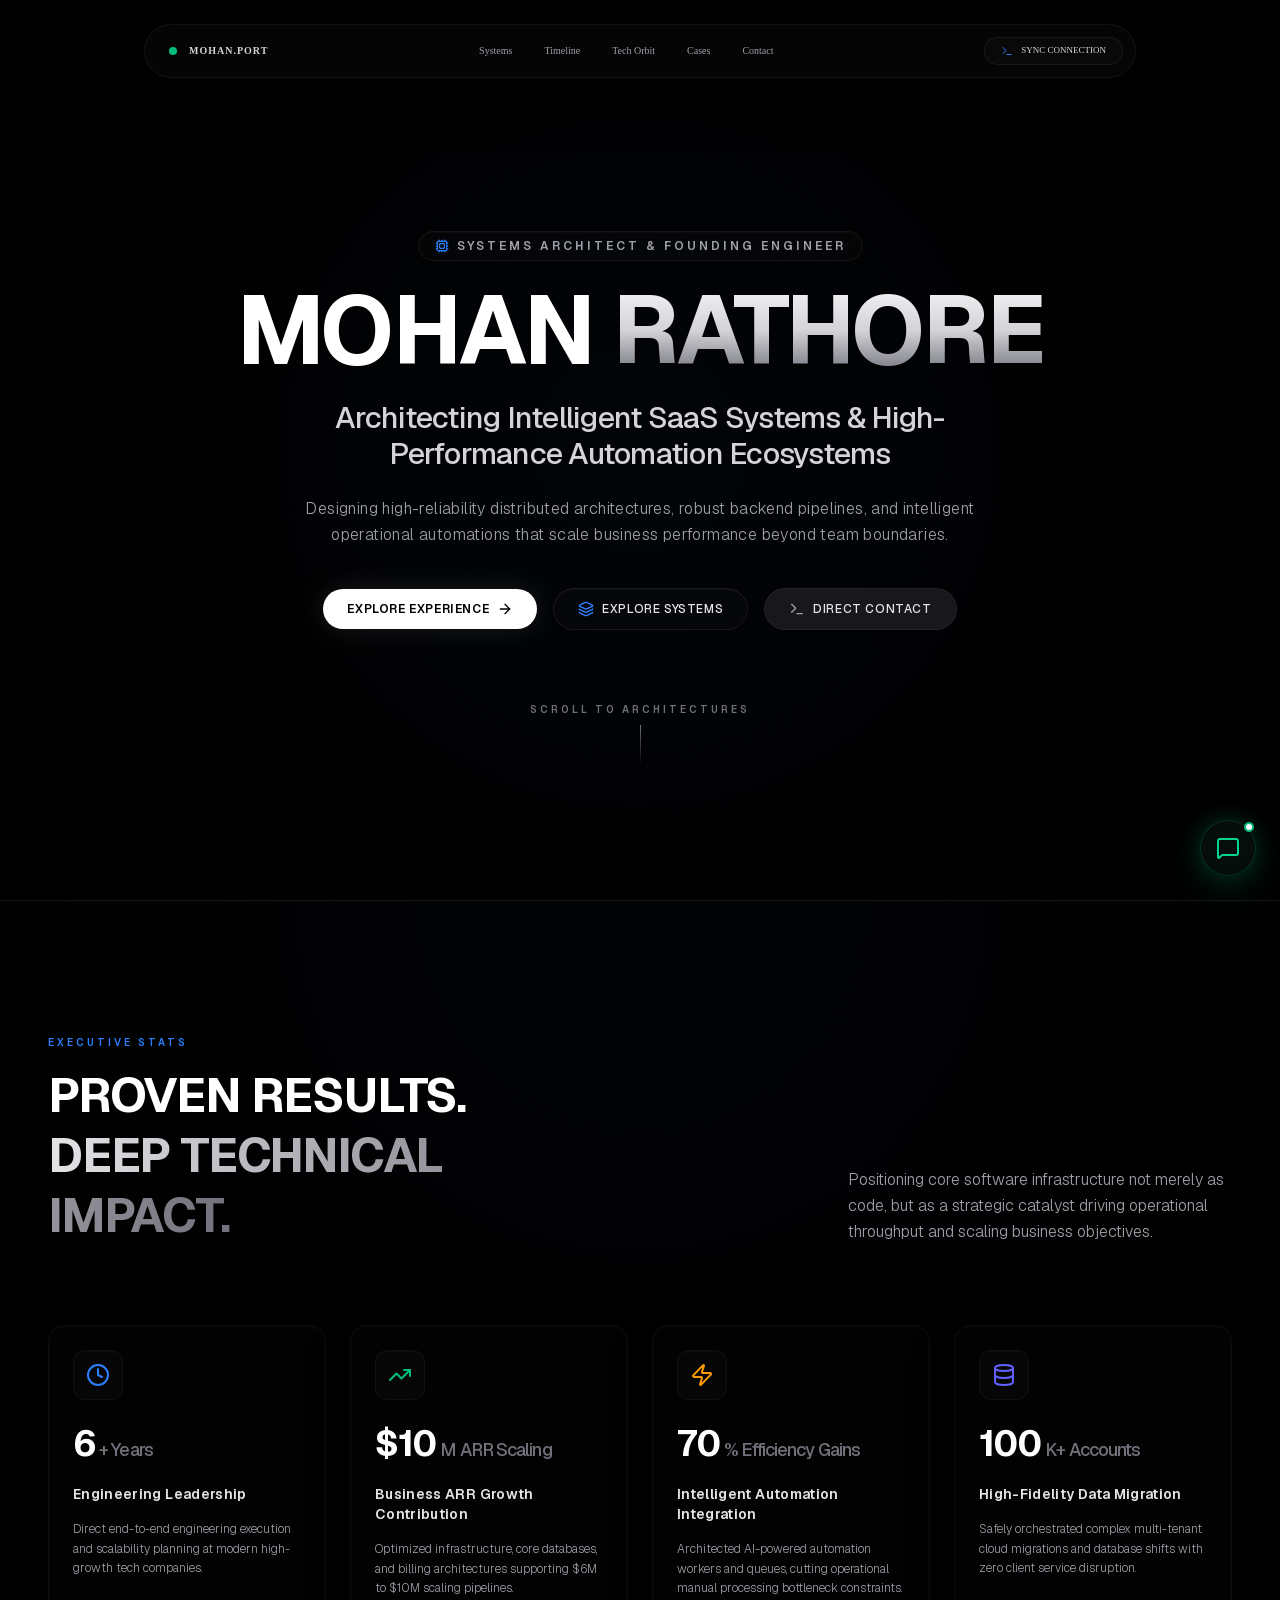
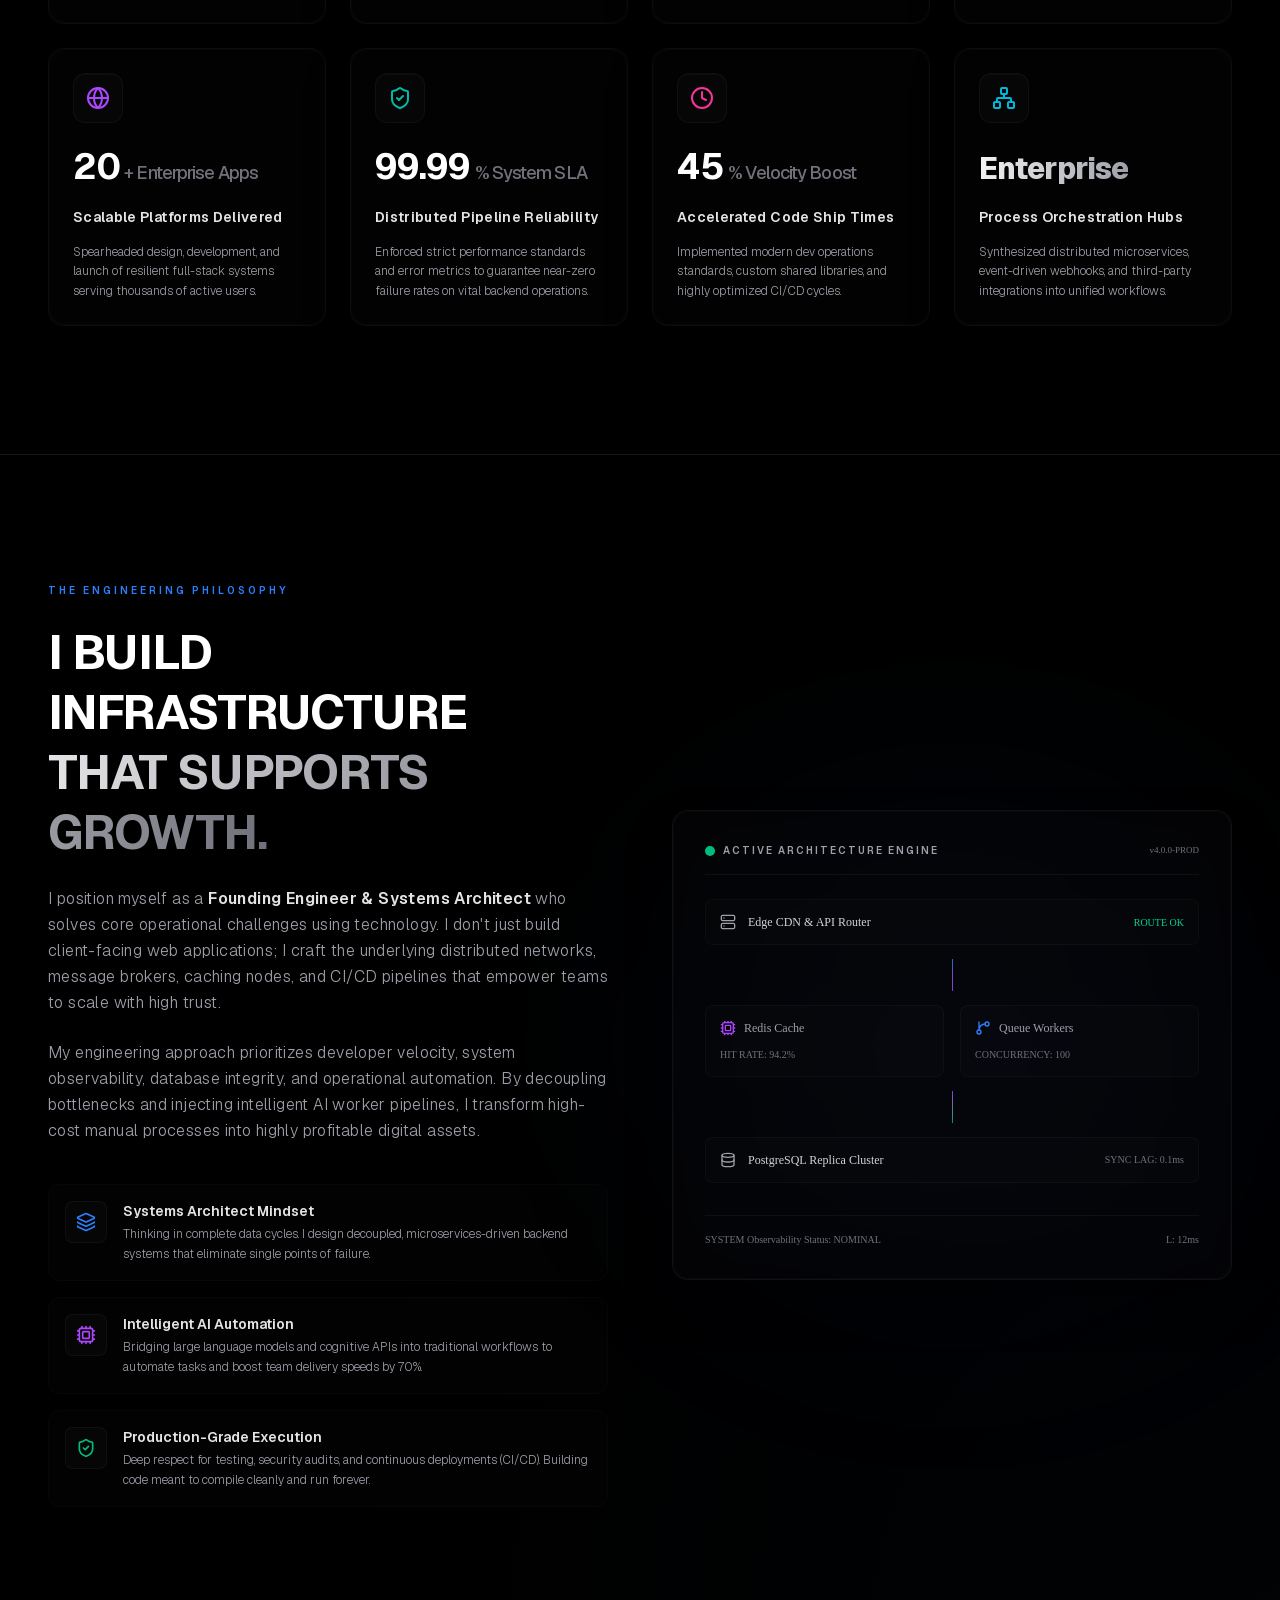
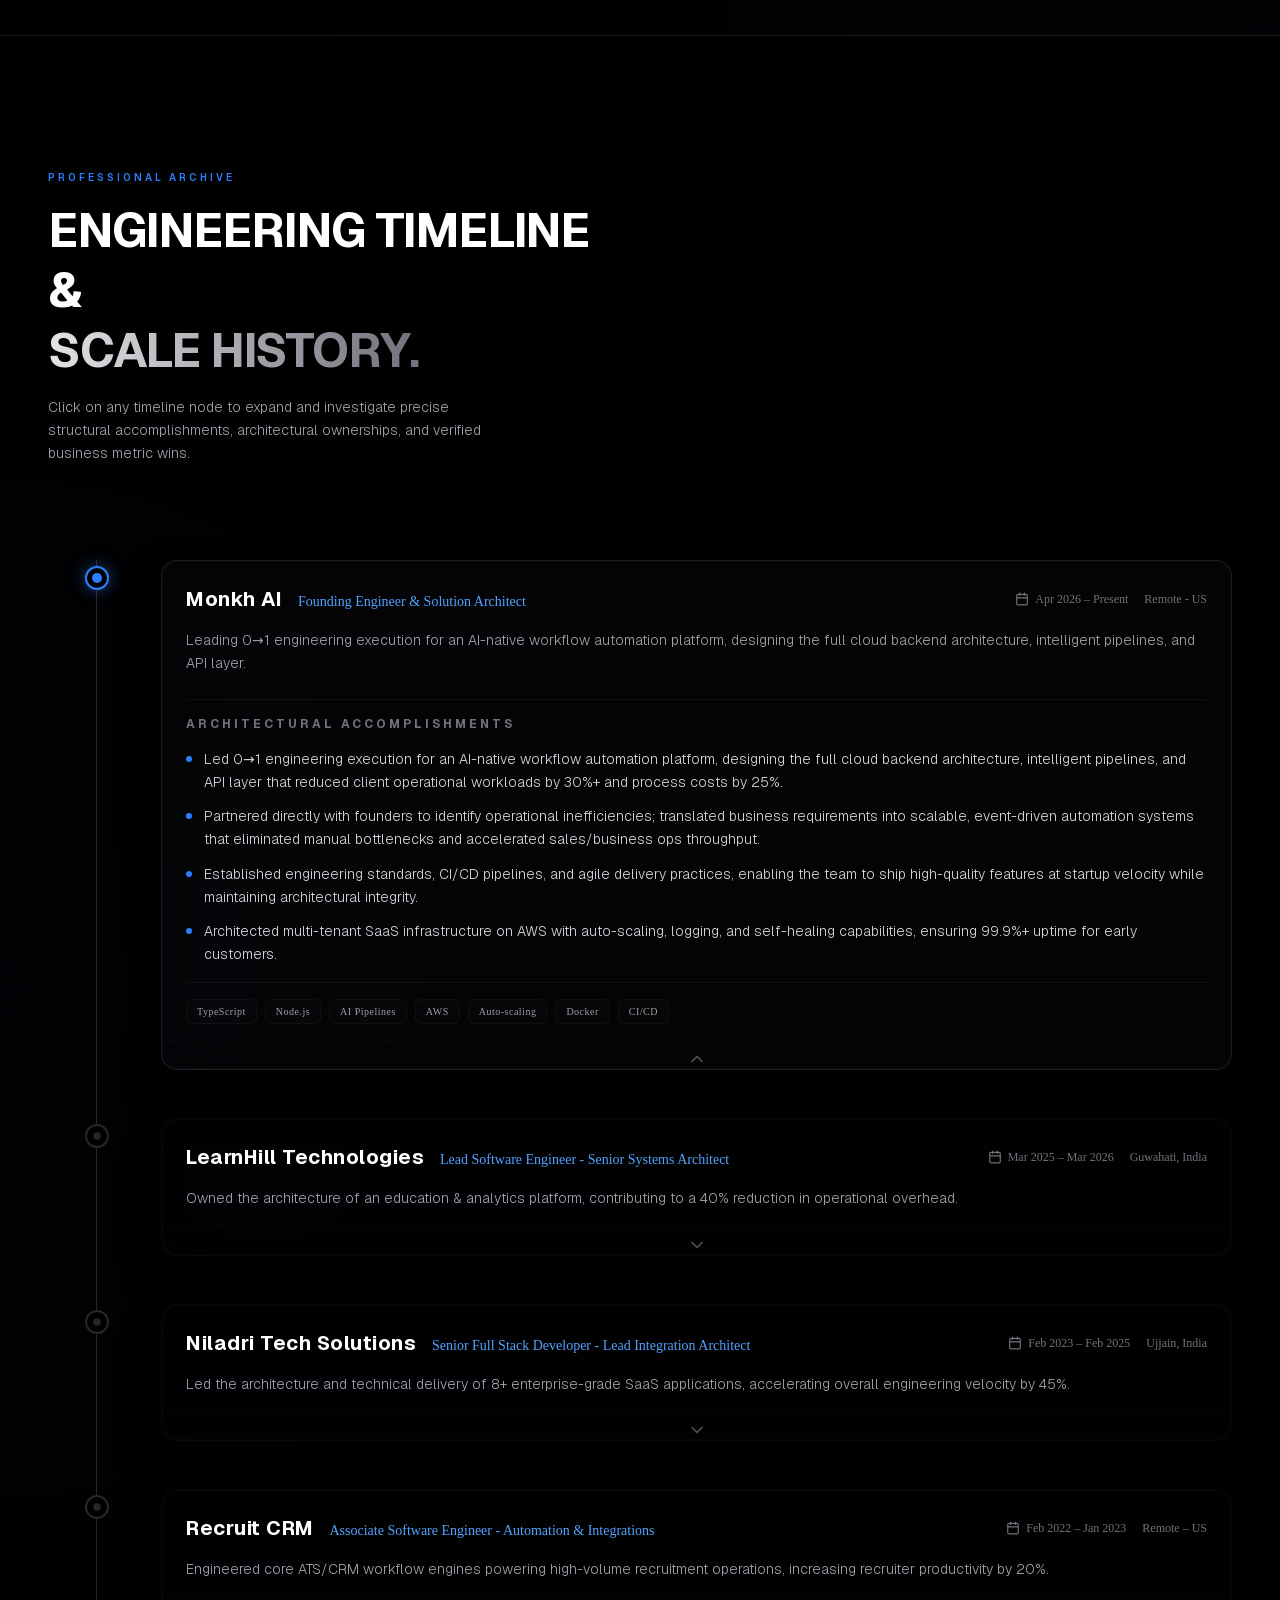
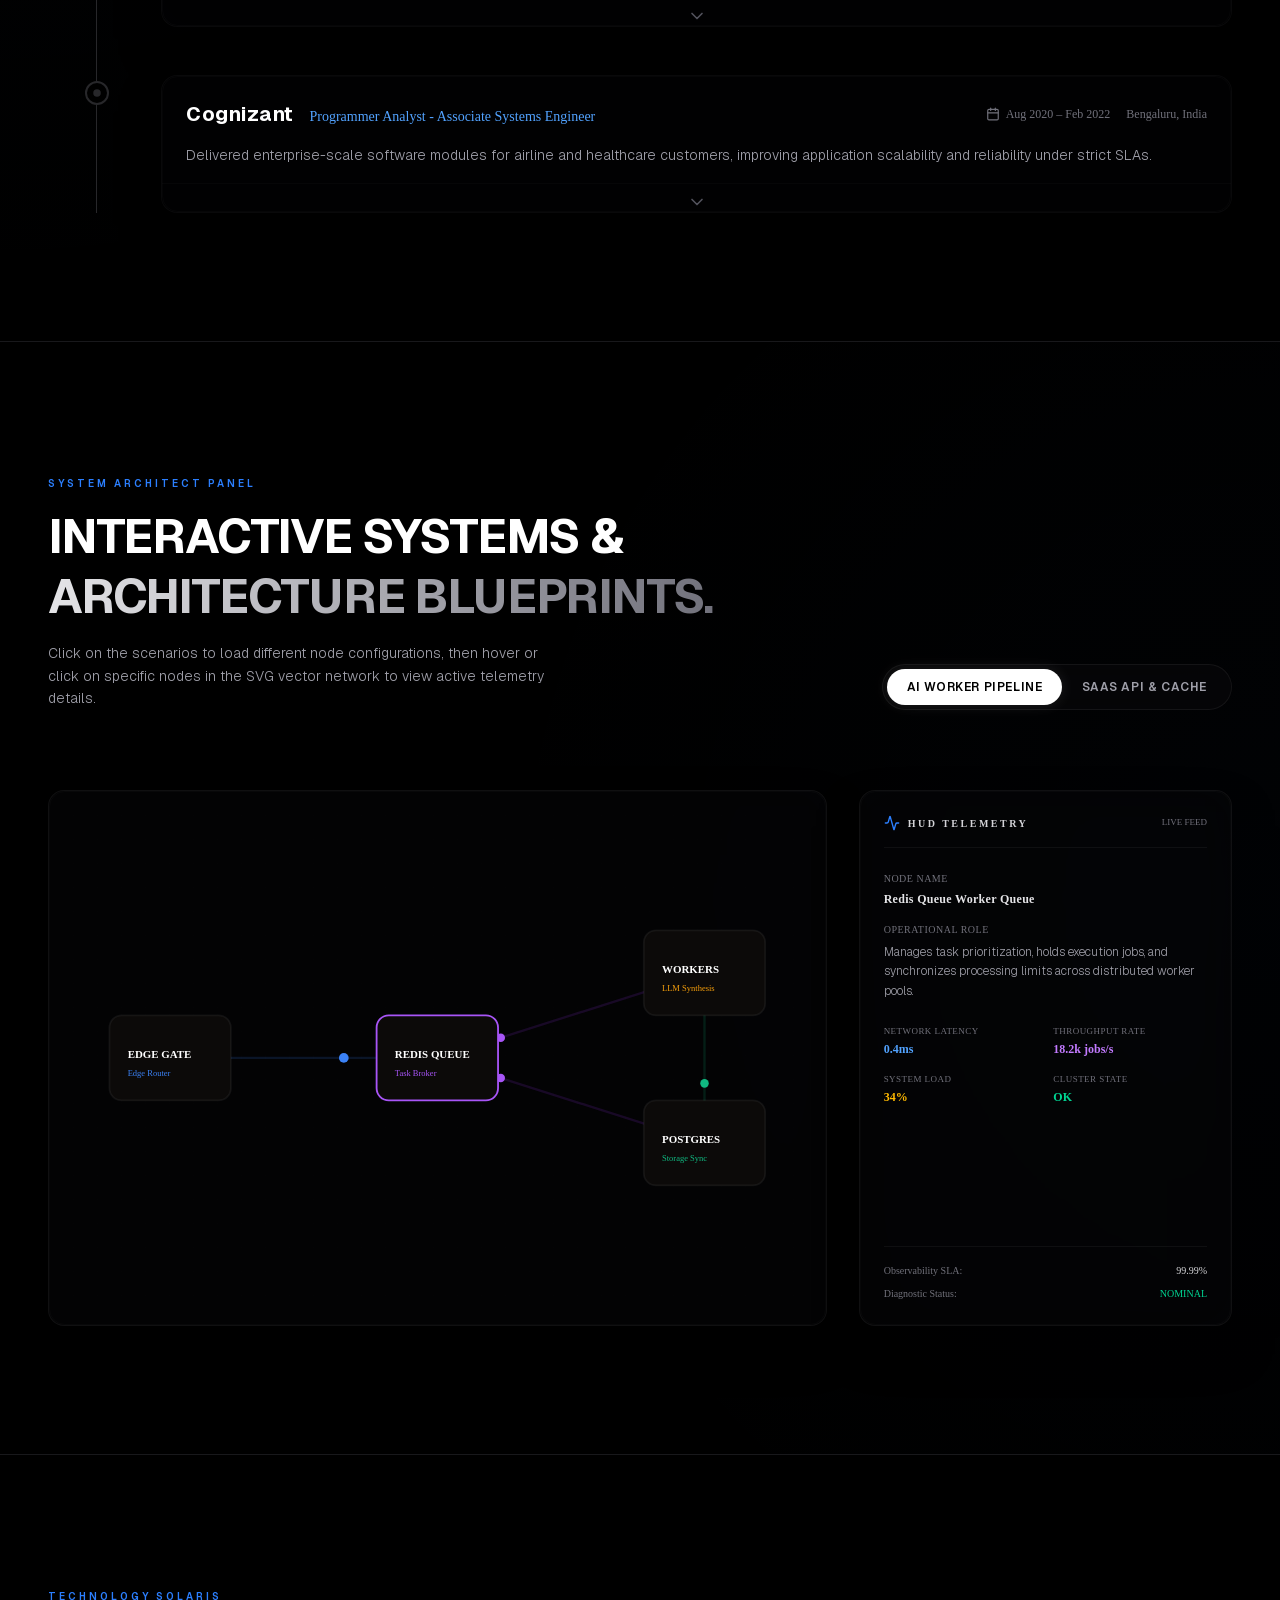
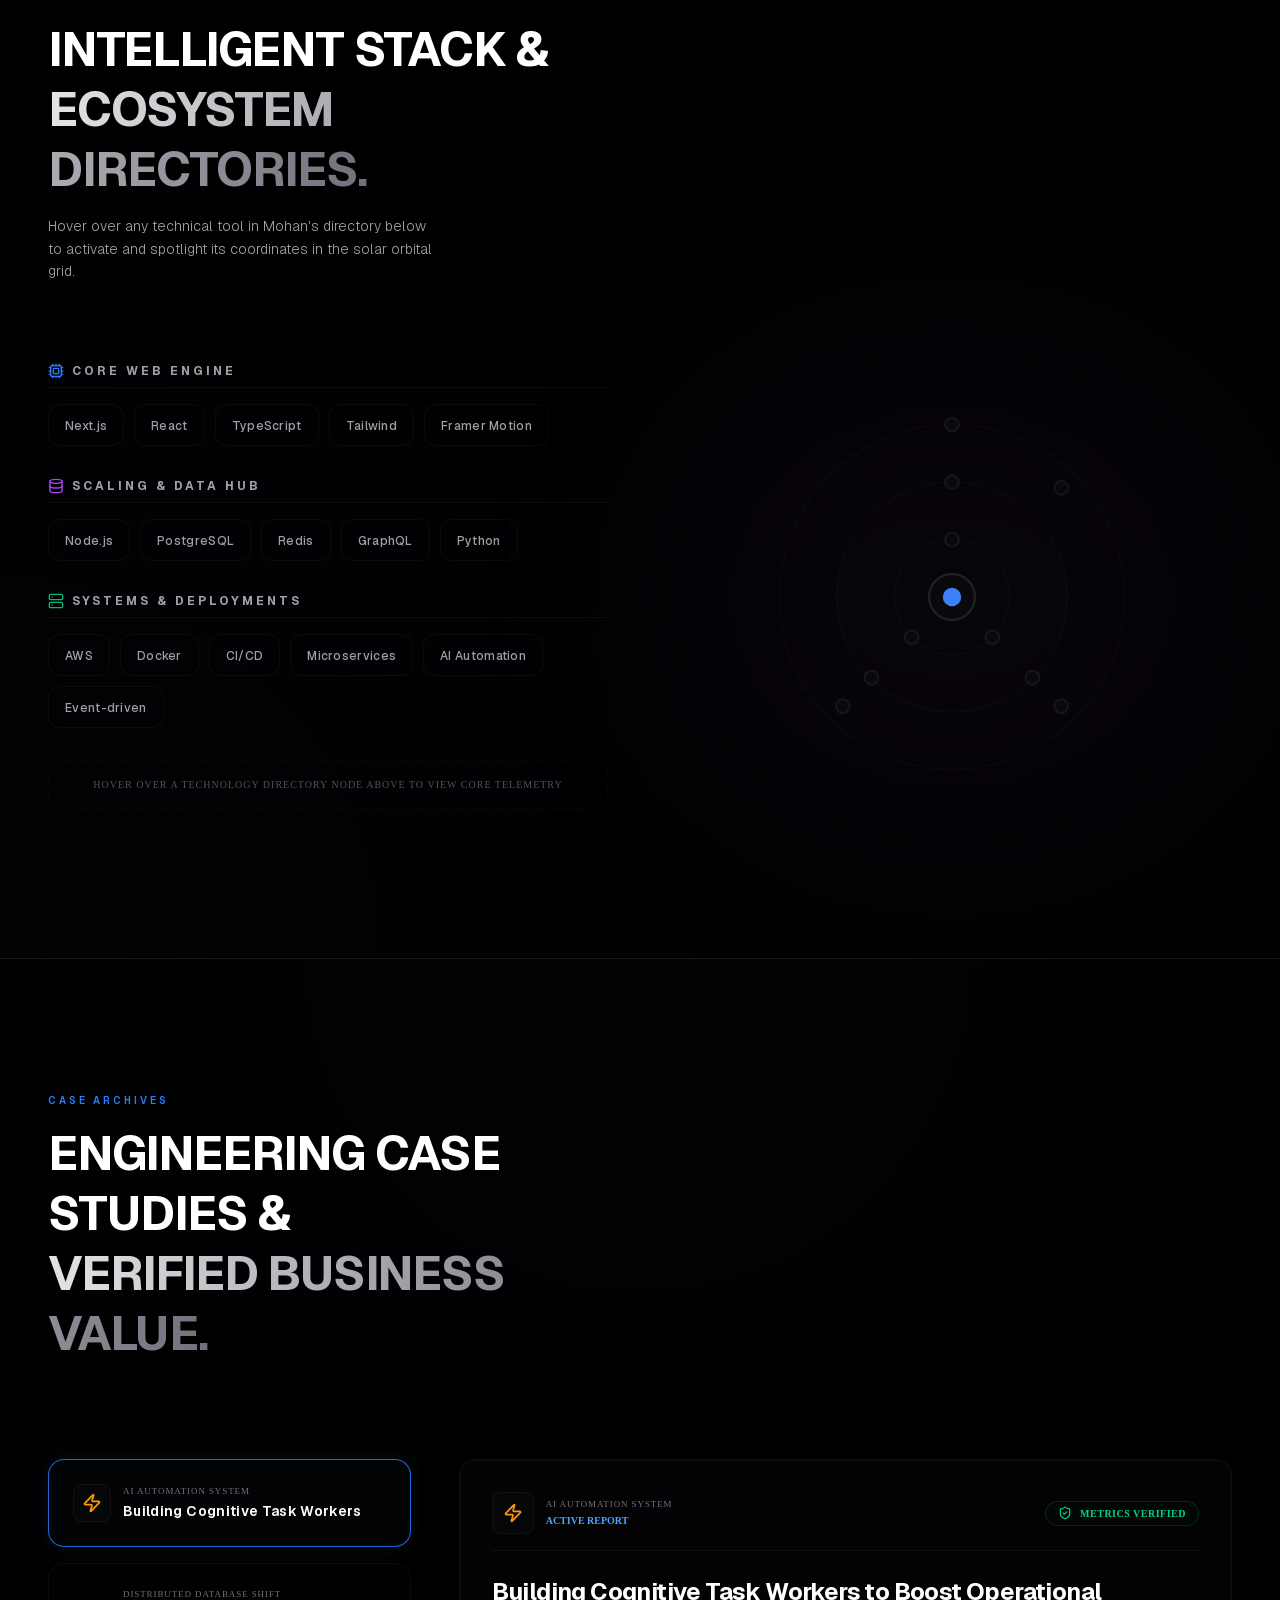
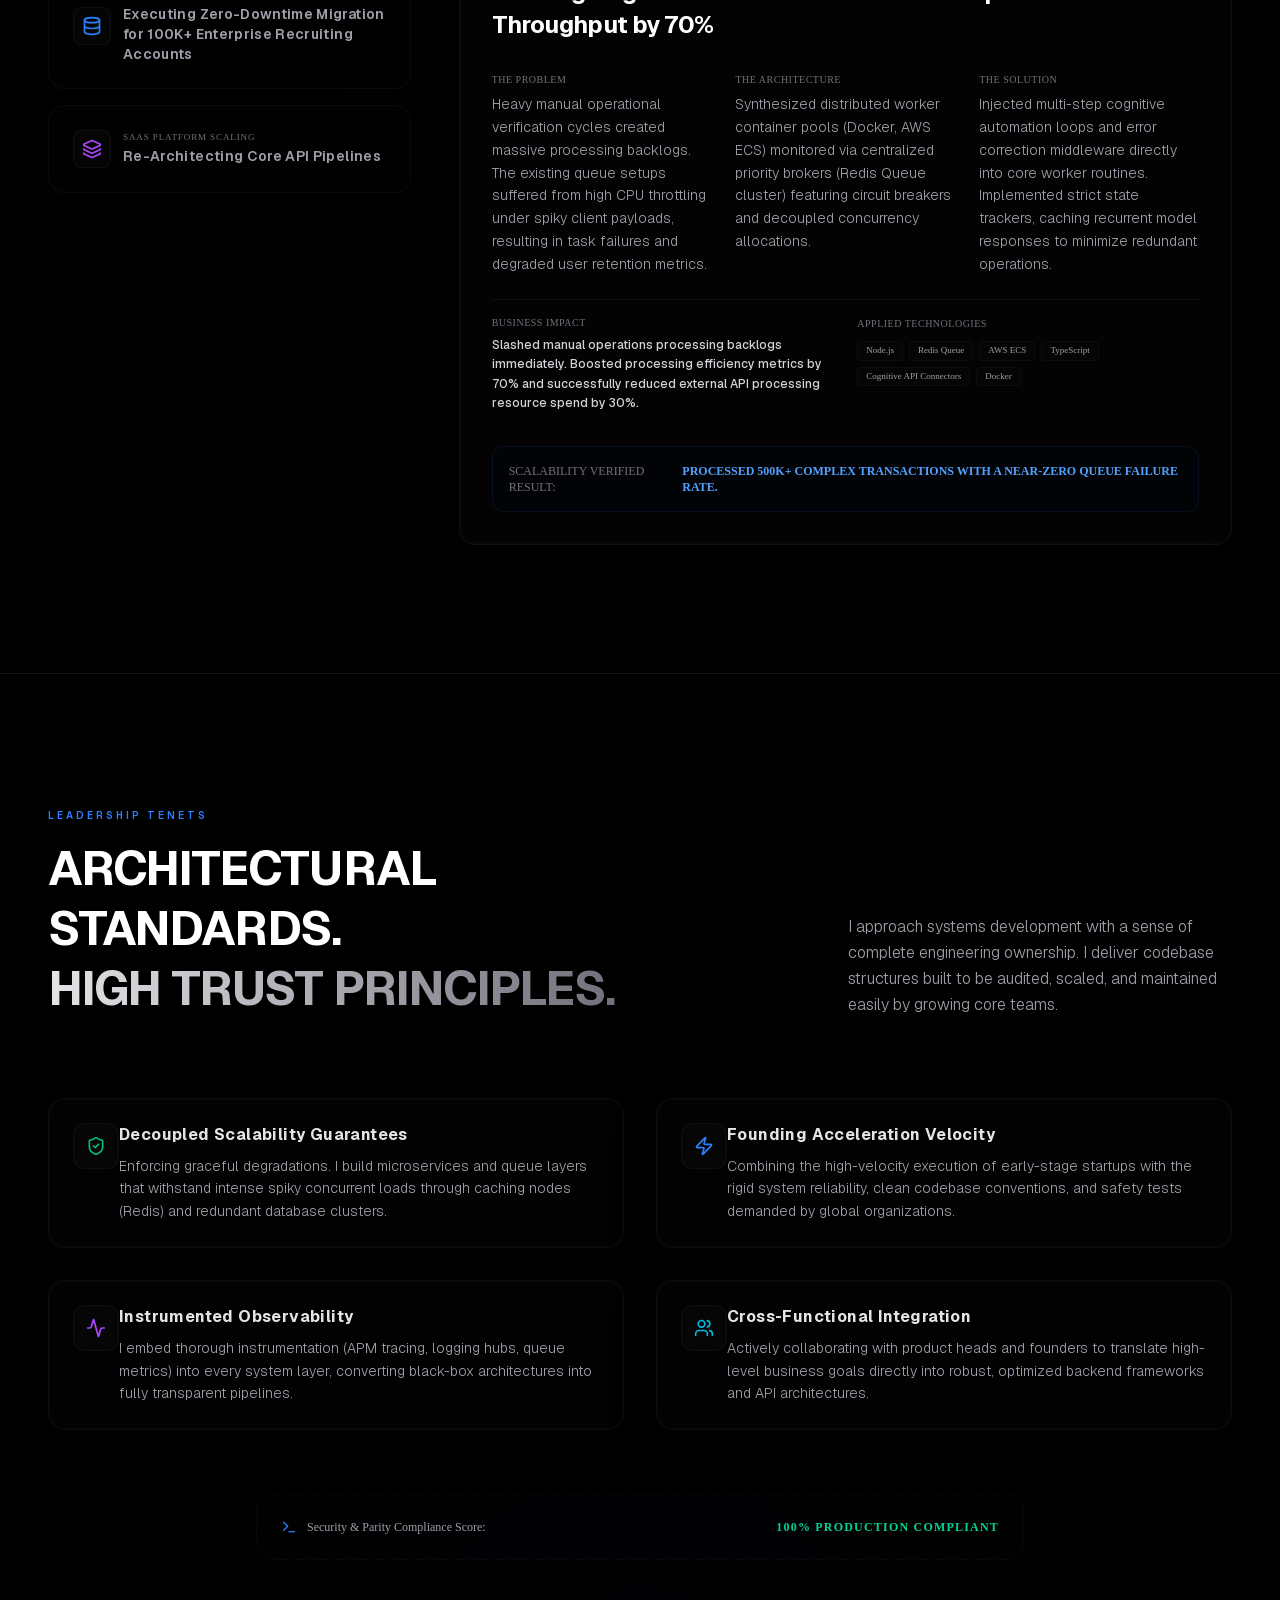
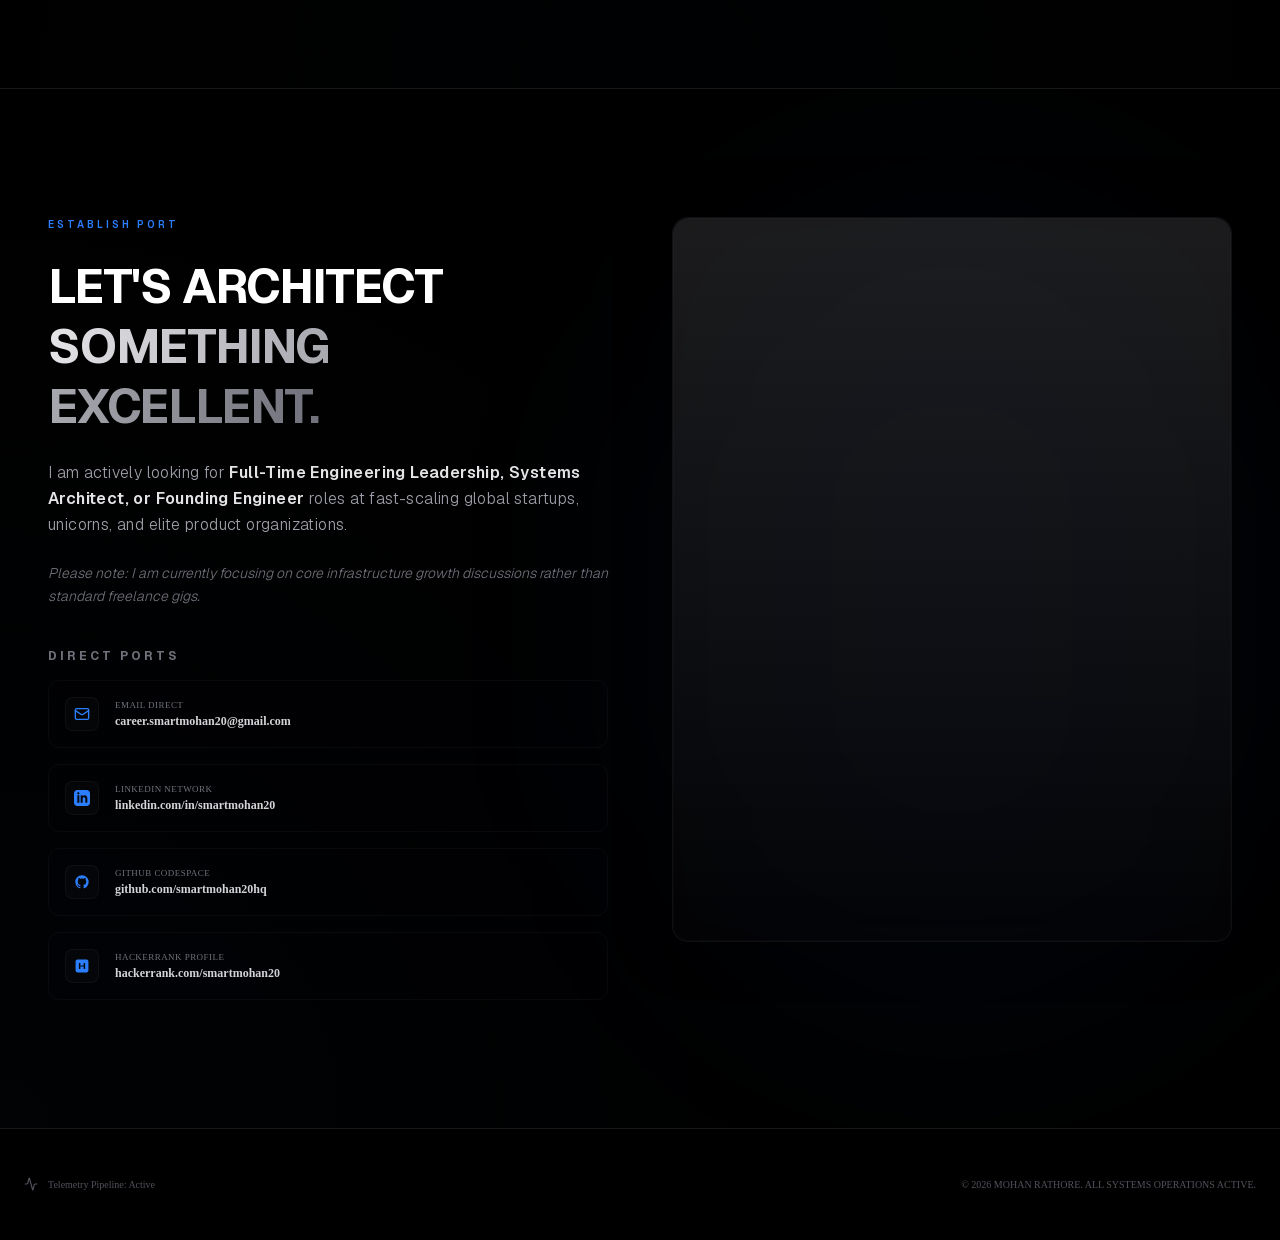
==== commit f4d0728a: "Deploying to main from @ smartmohan20-career/personal-portfolio@9a490a47898f23165c2511dc4df6f2474a87" ====
--- a/index.html
+++ b/index.html
@@ -1 +1 @@
-<!DOCTYPE html><html lang="en" class="geist_a71539c9-module__T19VSG__variable geist_mono_8d43a2aa-module__8Li5zG__variable h-full antialiased dark" style="color-scheme:dark"><head><meta charSet="utf-8"/><meta name="viewport" content="width=device-width, initial-scale=1"/><link rel="preload" href="/_next/static/media/797e433ab948586e-s.p.09zddjkbdep5a.woff2" as="font" crossorigin="" type="font/woff2"/><link rel="preload" href="/_next/static/media/caa3a2e1cccd8315-s.p.09~u27dqhyhd6.woff2" as="font" crossorigin="" type="font/woff2"/><link rel="stylesheet" href="/_next/static/chunks/17qlw_vu18jap.css" data-precedence="next"/><link rel="preload" as="script" fetchPriority="low" href="/_next/static/chunks/0bu0-8qib1fwd.js"/><script src="/_next/static/chunks/0pd79ryb.xo78.js" async=""></script><script src="/_next/static/chunks/0ni-8dyxk08xj.js" async=""></script><script src="/_next/static/chunks/turbopack-14859_fnpce2h.js" async=""></script><script src="/_next/static/chunks/0yfi9dt4re--4.js" async=""></script><script src="/_next/static/chunks/0jdah9p5of~i~.js" async=""></script><script src="/_next/static/chunks/0-qo~cwsulu8o.js" async=""></script><script src="/_next/static/chunks/0_ctoutlx735s.js" async=""></script><script src="/_next/static/chunks/0c~2fwkd62_ls.js" async=""></script><meta name="next-size-adjust" content=""/><title>Mohan Rathore | Solution Architect &amp; Founding Systems Engineer</title><meta name="description" content="Ecosystem designer specializing in distributed microservices, scalable database clusters, high-concurrency event pipelines, and intelligent operational AI automation."/><link rel="manifest" href="/site.webmanifest"/><meta name="robots" content="index, follow"/><link rel="canonical" href="https://smartmohan20.github.io"/><meta property="og:title" content="Mohan Rathore | Solution Architect &amp; Founding Systems Engineer"/><meta property="og:description" content="Architecting high-performance distributed SaaS systems, database migrations, and operational AI automation pipelines."/><meta property="og:url" content="https://smartmohan20.github.io"/><meta property="og:site_name" content="Mohan Rathore Portfolio"/><meta property="og:locale" content="en_US"/><meta property="og:image" content="https://smartmohan20.github.io/og-image.png"/><meta property="og:image:width" content="1200"/><meta property="og:image:height" content="630"/><meta property="og:image:alt" content="Mohan Rathore - Solution Architect &amp; Founding Systems Engineer"/><meta property="og:type" content="website"/><meta name="twitter:card" content="summary_large_image"/><meta name="twitter:title" content="Mohan Rathore | Solution Architect &amp; Founding Systems Engineer"/><meta name="twitter:description" content="Architecting high-performance distributed SaaS systems and operational AI automation pipelines."/><meta name="twitter:image" content="https://smartmohan20.github.io/og-image.png"/><link rel="icon" href="/favicon.ico?favicon.0x3dzn~oxb6tn.ico" sizes="256x256" type="image/x-icon"/><link rel="icon" href="/favicon-32x32.png" sizes="32x32" type="image/png"/><link rel="icon" href="/favicon-16x16.png" sizes="16x16" type="image/png"/><link rel="icon" href="/favicon.ico" sizes="any"/><link rel="apple-touch-icon" href="/apple-touch-icon.png" sizes="180x180" type="image/png"/><script src="/_next/static/chunks/03~yq9q893hmn.js" noModule=""></script></head><body class="min-h-full flex flex-col bg-black text-zinc-100 selection:bg-blue-500/20 selection:text-white"><div hidden=""><!--$--><!--/$--></div><div class="flex-1 flex flex-col"><div class="relative min-h-screen bg-black text-zinc-100 flex flex-col"><header class="fixed top-6 left-0 right-0 z-50 w-full max-w-5xl mx-auto px-4 pointer-events-none select-none" style="opacity:0;transform:translateY(-30px)"><div class="w-full flex items-center justify-between gap-4 p-3 rounded-full border border-white/[0.05] bg-zinc-950/60 backdrop-blur-xl pointer-events-auto shadow-[0_24px_50px_-12px_rgba(0,0,0,0.8)]"><div class="flex items-center gap-3 pl-3"><div class="w-2 h-2 rounded-full bg-emerald-500 animate-pulse"></div><span class="text-[10px] font-mono tracking-widest text-zinc-300 font-semibold uppercase">MOHAN.PORT</span></div><nav class="hidden md:flex items-center gap-1 font-mono text-[10px] text-zinc-400"><button class="px-3.5 py-1.5 rounded-full hover:text-white transition-colors cursor-pointer select-none">Systems</button><button class="px-3.5 py-1.5 rounded-full hover:text-white transition-colors cursor-pointer select-none">Timeline</button><button class="px-3.5 py-1.5 rounded-full hover:text-white transition-colors cursor-pointer select-none">Tech Orbit</button><button class="px-3.5 py-1.5 rounded-full hover:text-white transition-colors cursor-pointer select-none">Cases</button><button class="px-3.5 py-1.5 rounded-full hover:text-white transition-colors cursor-pointer select-none">Contact</button></nav><button class="flex items-center gap-2 px-4 py-1.5 rounded-full border border-white/[0.06] bg-white/[0.02] text-[9px] font-mono text-zinc-300 hover:text-white hover:border-white/[0.18] transition-all cursor-pointer select-none"><svg xmlns="http://www.w3.org/2000/svg" width="24" height="24" viewBox="0 0 24 24" fill="none" stroke="currentColor" stroke-width="2" stroke-linecap="round" stroke-linejoin="round" class="lucide lucide-terminal w-3 h-3 text-blue-500" aria-hidden="true"><path d="M12 19h8"></path><path d="m4 17 6-6-6-6"></path></svg><span>SYNC CONNECTION</span></button></div></header><main class="flex-1 flex flex-col"><section class="relative min-h-screen flex items-center justify-center bg-black overflow-hidden pt-24"><div class="absolute inset-0 -z-10 w-full h-full bg-black overflow-hidden"><!--$--><!--$!--><template data-dgst="BAILOUT_TO_CLIENT_SIDE_RENDERING"></template><!--/$--><!--/$--></div><div class="absolute inset-0 bg-[linear-gradient(to_bottom,rgba(0,0,0,0.8),transparent_20%,transparent_80%,rgba(0,0,0,0.9))] pointer-events-none"></div><div class="absolute inset-0 bg-[radial-gradient(circle_at_center,rgba(59,130,246,0.03)_0%,transparent_70%)] pointer-events-none"></div><div class="relative z-10 w-full max-w-7xl mx-auto px-6 md:px-12 flex flex-col items-center justify-center text-center"><div class="flex flex-col items-center gap-6 max-w-4xl" style="opacity:0"><div class="inline-flex items-center gap-2 px-4 py-1.5 rounded-full border border-white/[0.06] bg-white/[0.02] backdrop-blur-md text-[10px] md:text-xs font-semibold uppercase tracking-[0.25em] text-zinc-400 select-none shadow-[inset_0_1px_1px_rgba(255,255,255,0.03)]" style="opacity:0;transform:translateY(30px)"><svg xmlns="http://www.w3.org/2000/svg" width="24" height="24" viewBox="0 0 24 24" fill="none" stroke="currentColor" stroke-width="2" stroke-linecap="round" stroke-linejoin="round" class="lucide lucide-cpu w-3.5 h-3.5 text-blue-500 animate-pulse" aria-hidden="true"><path d="M12 20v2"></path><path d="M12 2v2"></path><path d="M17 20v2"></path><path d="M17 2v2"></path><path d="M2 12h2"></path><path d="M2 17h2"></path><path d="M2 7h2"></path><path d="M20 12h2"></path><path d="M20 17h2"></path><path d="M20 7h2"></path><path d="M7 20v2"></path><path d="M7 2v2"></path><rect x="4" y="4" width="16" height="16" rx="2"></rect><rect x="8" y="8" width="8" height="8" rx="1"></rect></svg><span>Systems Architect &amp; Founding Engineer</span></div><h1 class="text-4xl sm:text-6xl md:text-8xl font-bold tracking-tight text-white select-none leading-[0.95]" style="opacity:0;transform:translateY(30px)">MOHAN <span class="bg-gradient-to-b from-white via-zinc-300 to-zinc-600 bg-clip-text text-transparent">RATHORE</span></h1><h2 class="text-xl sm:text-2xl md:text-3xl font-medium text-zinc-300 tracking-tight max-w-3xl" style="opacity:0;transform:translateY(30px)">Architecting Intelligent SaaS Systems &amp; High-Performance Automation Ecosystems</h2><p class="text-sm md:text-base text-zinc-400 max-w-2xl leading-relaxed tracking-wide font-light" style="opacity:0;transform:translateY(30px)">Designing high-reliability distributed architectures, robust backend pipelines, and intelligent operational automations that scale business performance beyond team boundaries.</p><div class="flex flex-wrap items-center justify-center gap-4 mt-4" style="opacity:0;transform:translateY(30px)"><div class="inline-block"><button class="relative inline-flex items-center justify-center rounded-full px-6 py-3 text-xs tracking-wider uppercase transition-all duration-300 active:scale-95 cursor-pointer outline-none select-none overflow-hidden bg-white text-black hover:bg-neutral-200 shadow-[0_0_30px_rgba(255,255,255,0.1)] font-semibold group"><span class="relative z-10 flex items-center gap-2">Explore Experience<svg xmlns="http://www.w3.org/2000/svg" width="24" height="24" viewBox="0 0 24 24" fill="none" stroke="currentColor" stroke-width="2" stroke-linecap="round" stroke-linejoin="round" class="lucide lucide-arrow-right w-4 h-4 transition-transform duration-300 group-hover:translate-x-1" aria-hidden="true"><path d="M5 12h14"></path><path d="m12 5 7 7-7 7"></path></svg></span></button></div><div class="inline-block"><button class="relative justify-center rounded-full px-6 py-3 text-xs tracking-wider uppercase font-medium transition-all duration-300 active:scale-95 cursor-pointer outline-none select-none overflow-hidden bg-white/[0.02] text-zinc-200 border border-white/[0.08] hover:border-white/[0.18] hover:bg-white/[0.07] backdrop-blur-md shadow-[inset_0_1px_1px_rgba(255,255,255,0.05)] flex items-center gap-2"><span class="relative z-10 flex items-center gap-2"><svg xmlns="http://www.w3.org/2000/svg" width="24" height="24" viewBox="0 0 24 24" fill="none" stroke="currentColor" stroke-width="2" stroke-linecap="round" stroke-linejoin="round" class="lucide lucide-layers w-4 h-4 text-blue-500" aria-hidden="true"><path d="M12.83 2.18a2 2 0 0 0-1.66 0L2.6 6.08a1 1 0 0 0 0 1.83l8.58 3.91a2 2 0 0 0 1.66 0l8.58-3.9a1 1 0 0 0 0-1.83z"></path><path d="M2 12a1 1 0 0 0 .58.91l8.6 3.91a2 2 0 0 0 1.65 0l8.58-3.9A1 1 0 0 0 22 12"></path><path d="M2 17a1 1 0 0 0 .58.91l8.6 3.91a2 2 0 0 0 1.65 0l8.58-3.9A1 1 0 0 0 22 17"></path></svg>Explore Systems</span><span class="absolute inset-0 -z-10 rounded-full bg-[radial-gradient(ellipse_at_center,rgba(255,255,255,0.08)_0%,transparent_70%)] opacity-0 transition-opacity duration-500 hover:opacity-100"></span></button></div><div class="inline-block"><button class="relative justify-center rounded-full px-6 py-3 text-xs tracking-wider uppercase font-medium transition-all duration-300 active:scale-95 cursor-pointer outline-none select-none overflow-hidden bg-zinc-900 text-zinc-200 border border-zinc-800/80 hover:border-zinc-700 hover:bg-zinc-800/60 hover:text-white flex items-center gap-2"><span class="relative z-10 flex items-center gap-2"><svg xmlns="http://www.w3.org/2000/svg" width="24" height="24" viewBox="0 0 24 24" fill="none" stroke="currentColor" stroke-width="2" stroke-linecap="round" stroke-linejoin="round" class="lucide lucide-terminal w-4 h-4 text-zinc-400" aria-hidden="true"><path d="M12 19h8"></path><path d="m4 17 6-6-6-6"></path></svg>Direct Contact</span></button></div></div><div class="hidden md:flex flex-col items-center gap-2 mt-12 text-zinc-500 hover:text-zinc-300 transition-colors cursor-pointer select-none" style="opacity:0;transform:translateY(30px)"><span class="text-[10px] uppercase tracking-[0.3em] font-semibold">Scroll to Architectures</span><div class="w-px h-10 bg-gradient-to-b from-zinc-500 to-transparent animate-[shimmer_2s_infinite]"></div></div></div></div></section><section id="impact-metrics" class="relative py-32 bg-black overflow-hidden border-t border-zinc-900"><div class="absolute inset-0 bg-[radial-gradient(circle_at_top,rgba(59,130,246,0.02)_0%,transparent_60%)] pointer-events-none"></div><div class="max-w-7xl mx-auto px-6 md:px-12 relative z-10"><div class="flex flex-col md:flex-row md:items-end justify-between gap-6 mb-20"><div class="max-w-xl"><span class="text-[10px] font-semibold text-blue-500 uppercase tracking-[0.3em]">EXECUTIVE STATS</span><h2 class="text-3xl md:text-5xl font-bold tracking-tight text-white mt-3 leading-tight">PROVEN RESULTS. <br/><span class="bg-gradient-to-r from-zinc-200 to-zinc-500 bg-clip-text text-transparent">DEEP TECHNICAL IMPACT.</span></h2></div><p class="text-sm md:text-base text-zinc-400 max-w-sm font-light leading-relaxed">Positioning core software infrastructure not merely as code, but as a strategic catalyst driving operational throughput and scaling business objectives.</p></div><div class="grid grid-cols-1 sm:grid-cols-2 lg:grid-cols-4 gap-6"><div style="opacity:0;transform:translateY(20px)"><div class="w-full h-full" style="transform-style:preserve-3d;perspective:1000px"><div class="relative rounded-2xl border backdrop-blur-xl p-6 overflow-hidden shadow-[0_24px_50px_-12px_rgba(0,0,0,0.7)] w-full h-full flex flex-col justify-between group cursor-default select-none border-white/[0.04] bg-zinc-900/10 hover:border-white/[0.12] transition-colors duration-500"><div class="pointer-events-none absolute -inset-px opacity-0 transition-opacity duration-500" style="opacity:0;background:radial-gradient(350px circle at 0px 0px, rgba(255, 255, 255, 0.08), transparent 80%)"></div><div class="absolute inset-0 border border-white/[0.02] rounded-2xl pointer-events-none"></div><div style="transform:translateZ(8px)" class="w-full h-full flex flex-col justify-between"><div class="flex flex-col gap-4"><div class="p-3 w-fit rounded-xl bg-white/[0.02] border border-white/[0.04] shadow-[inset_0_1px_1px_rgba(255,255,255,0.03)] group-hover:scale-105 transition-transform duration-300"><svg xmlns="http://www.w3.org/2000/svg" width="24" height="24" viewBox="0 0 24 24" fill="none" stroke="currentColor" stroke-width="2" stroke-linecap="round" stroke-linejoin="round" class="lucide lucide-clock w-6 h-6 text-blue-500" aria-hidden="true"><circle cx="12" cy="12" r="10"></circle><path d="M12 6v6l4 2"></path></svg></div><div class="text-3xl sm:text-4xl font-bold text-white tracking-tight mt-2"><span>0</span><span class="text-zinc-500 font-medium text-lg ml-1">+ Years</span></div><h3 class="text-sm font-semibold text-zinc-200 tracking-wide mt-1">Engineering Leadership</h3><p class="text-xs text-zinc-400 font-light leading-relaxed">Direct end-to-end engineering execution and scalability planning at modern high-growth tech companies.</p></div></div></div></div></div><div style="opacity:0;transform:translateY(20px)"><div class="w-full h-full" style="transform-style:preserve-3d;perspective:1000px"><div class="relative rounded-2xl border backdrop-blur-xl p-6 overflow-hidden shadow-[0_24px_50px_-12px_rgba(0,0,0,0.7)] w-full h-full flex flex-col justify-between group cursor-default select-none border-white/[0.04] bg-zinc-900/10 hover:border-white/[0.12] transition-colors duration-500"><div class="pointer-events-none absolute -inset-px opacity-0 transition-opacity duration-500" style="opacity:0;background:radial-gradient(350px circle at 0px 0px, rgba(255, 255, 255, 0.08), transparent 80%)"></div><div class="absolute inset-0 border border-white/[0.02] rounded-2xl pointer-events-none"></div><div style="transform:translateZ(8px)" class="w-full h-full flex flex-col justify-between"><div class="flex flex-col gap-4"><div class="p-3 w-fit rounded-xl bg-white/[0.02] border border-white/[0.04] shadow-[inset_0_1px_1px_rgba(255,255,255,0.03)] group-hover:scale-105 transition-transform duration-300"><svg xmlns="http://www.w3.org/2000/svg" width="24" height="24" viewBox="0 0 24 24" fill="none" stroke="currentColor" stroke-width="2" stroke-linecap="round" stroke-linejoin="round" class="lucide lucide-trending-up w-6 h-6 text-emerald-500" aria-hidden="true"><path d="M16 7h6v6"></path><path d="m22 7-8.5 8.5-5-5L2 17"></path></svg></div><div class="text-3xl sm:text-4xl font-bold text-white tracking-tight mt-2">$<span>0</span><span class="text-zinc-500 font-medium text-lg ml-1">M ARR Scaling</span></div><h3 class="text-sm font-semibold text-zinc-200 tracking-wide mt-1">Business ARR Growth Contribution</h3><p class="text-xs text-zinc-400 font-light leading-relaxed">Optimized infrastructure, core databases, and billing architectures supporting $6M to $10M scaling pipelines.</p></div></div></div></div></div><div style="opacity:0;transform:translateY(20px)"><div class="w-full h-full" style="transform-style:preserve-3d;perspective:1000px"><div class="relative rounded-2xl border backdrop-blur-xl p-6 overflow-hidden shadow-[0_24px_50px_-12px_rgba(0,0,0,0.7)] w-full h-full flex flex-col justify-between group cursor-default select-none border-white/[0.04] bg-zinc-900/10 hover:border-white/[0.12] transition-colors duration-500"><div class="pointer-events-none absolute -inset-px opacity-0 transition-opacity duration-500" style="opacity:0;background:radial-gradient(350px circle at 0px 0px, rgba(255, 255, 255, 0.08), transparent 80%)"></div><div class="absolute inset-0 border border-white/[0.02] rounded-2xl pointer-events-none"></div><div style="transform:translateZ(8px)" class="w-full h-full flex flex-col justify-between"><div class="flex flex-col gap-4"><div class="p-3 w-fit rounded-xl bg-white/[0.02] border border-white/[0.04] shadow-[inset_0_1px_1px_rgba(255,255,255,0.03)] group-hover:scale-105 transition-transform duration-300"><svg xmlns="http://www.w3.org/2000/svg" width="24" height="24" viewBox="0 0 24 24" fill="none" stroke="currentColor" stroke-width="2" stroke-linecap="round" stroke-linejoin="round" class="lucide lucide-zap w-6 h-6 text-amber-500" aria-hidden="true"><path d="M4 14a1 1 0 0 1-.78-1.63l9.9-10.2a.5.5 0 0 1 .86.46l-1.92 6.02A1 1 0 0 0 13 10h7a1 1 0 0 1 .78 1.63l-9.9 10.2a.5.5 0 0 1-.86-.46l1.92-6.02A1 1 0 0 0 11 14z"></path></svg></div><div class="text-3xl sm:text-4xl font-bold text-white tracking-tight mt-2"><span>0</span><span class="text-zinc-500 font-medium text-lg ml-1">% Efficiency Gains</span></div><h3 class="text-sm font-semibold text-zinc-200 tracking-wide mt-1">Intelligent Automation Integration</h3><p class="text-xs text-zinc-400 font-light leading-relaxed">Architected AI-powered automation workers and queues, cutting operational manual processing bottleneck constraints.</p></div></div></div></div></div><div style="opacity:0;transform:translateY(20px)"><div class="w-full h-full" style="transform-style:preserve-3d;perspective:1000px"><div class="relative rounded-2xl border backdrop-blur-xl p-6 overflow-hidden shadow-[0_24px_50px_-12px_rgba(0,0,0,0.7)] w-full h-full flex flex-col justify-between group cursor-default select-none border-white/[0.04] bg-zinc-900/10 hover:border-white/[0.12] transition-colors duration-500"><div class="pointer-events-none absolute -inset-px opacity-0 transition-opacity duration-500" style="opacity:0;background:radial-gradient(350px circle at 0px 0px, rgba(255, 255, 255, 0.08), transparent 80%)"></div><div class="absolute inset-0 border border-white/[0.02] rounded-2xl pointer-events-none"></div><div style="transform:translateZ(8px)" class="w-full h-full flex flex-col justify-between"><div class="flex flex-col gap-4"><div class="p-3 w-fit rounded-xl bg-white/[0.02] border border-white/[0.04] shadow-[inset_0_1px_1px_rgba(255,255,255,0.03)] group-hover:scale-105 transition-transform duration-300"><svg xmlns="http://www.w3.org/2000/svg" width="24" height="24" viewBox="0 0 24 24" fill="none" stroke="currentColor" stroke-width="2" stroke-linecap="round" stroke-linejoin="round" class="lucide lucide-database w-6 h-6 text-indigo-500" aria-hidden="true"><ellipse cx="12" cy="5" rx="9" ry="3"></ellipse><path d="M3 5V19A9 3 0 0 0 21 19V5"></path><path d="M3 12A9 3 0 0 0 21 12"></path></svg></div><div class="text-3xl sm:text-4xl font-bold text-white tracking-tight mt-2"><span>0</span><span class="text-zinc-500 font-medium text-lg ml-1">K+ Accounts</span></div><h3 class="text-sm font-semibold text-zinc-200 tracking-wide mt-1">High-Fidelity Data Migration</h3><p class="text-xs text-zinc-400 font-light leading-relaxed">Safely orchestrated complex multi-tenant cloud migrations and database shifts with zero client service disruption.</p></div></div></div></div></div><div style="opacity:0;transform:translateY(20px)"><div class="w-full h-full" style="transform-style:preserve-3d;perspective:1000px"><div class="relative rounded-2xl border backdrop-blur-xl p-6 overflow-hidden shadow-[0_24px_50px_-12px_rgba(0,0,0,0.7)] w-full h-full flex flex-col justify-between group cursor-default select-none border-white/[0.04] bg-zinc-900/10 hover:border-white/[0.12] transition-colors duration-500"><div class="pointer-events-none absolute -inset-px opacity-0 transition-opacity duration-500" style="opacity:0;background:radial-gradient(350px circle at 0px 0px, rgba(255, 255, 255, 0.08), transparent 80%)"></div><div class="absolute inset-0 border border-white/[0.02] rounded-2xl pointer-events-none"></div><div style="transform:translateZ(8px)" class="w-full h-full flex flex-col justify-between"><div class="flex flex-col gap-4"><div class="p-3 w-fit rounded-xl bg-white/[0.02] border border-white/[0.04] shadow-[inset_0_1px_1px_rgba(255,255,255,0.03)] group-hover:scale-105 transition-transform duration-300"><svg xmlns="http://www.w3.org/2000/svg" width="24" height="24" viewBox="0 0 24 24" fill="none" stroke="currentColor" stroke-width="2" stroke-linecap="round" stroke-linejoin="round" class="lucide lucide-globe w-6 h-6 text-purple-500" aria-hidden="true"><circle cx="12" cy="12" r="10"></circle><path d="M12 2a14.5 14.5 0 0 0 0 20 14.5 14.5 0 0 0 0-20"></path><path d="M2 12h20"></path></svg></div><div class="text-3xl sm:text-4xl font-bold text-white tracking-tight mt-2"><span>0</span><span class="text-zinc-500 font-medium text-lg ml-1">+ Enterprise Apps</span></div><h3 class="text-sm font-semibold text-zinc-200 tracking-wide mt-1">Scalable Platforms Delivered</h3><p class="text-xs text-zinc-400 font-light leading-relaxed">Spearheaded design, development, and launch of resilient full-stack systems serving thousands of active users.</p></div></div></div></div></div><div style="opacity:0;transform:translateY(20px)"><div class="w-full h-full" style="transform-style:preserve-3d;perspective:1000px"><div class="relative rounded-2xl border backdrop-blur-xl p-6 overflow-hidden shadow-[0_24px_50px_-12px_rgba(0,0,0,0.7)] w-full h-full flex flex-col justify-between group cursor-default select-none border-white/[0.04] bg-zinc-900/10 hover:border-white/[0.12] transition-colors duration-500"><div class="pointer-events-none absolute -inset-px opacity-0 transition-opacity duration-500" style="opacity:0;background:radial-gradient(350px circle at 0px 0px, rgba(255, 255, 255, 0.08), transparent 80%)"></div><div class="absolute inset-0 border border-white/[0.02] rounded-2xl pointer-events-none"></div><div style="transform:translateZ(8px)" class="w-full h-full flex flex-col justify-between"><div class="flex flex-col gap-4"><div class="p-3 w-fit rounded-xl bg-white/[0.02] border border-white/[0.04] shadow-[inset_0_1px_1px_rgba(255,255,255,0.03)] group-hover:scale-105 transition-transform duration-300"><svg xmlns="http://www.w3.org/2000/svg" width="24" height="24" viewBox="0 0 24 24" fill="none" stroke="currentColor" stroke-width="2" stroke-linecap="round" stroke-linejoin="round" class="lucide lucide-shield-check w-6 h-6 text-teal-500" aria-hidden="true"><path d="M20 13c0 5-3.5 7.5-7.66 8.95a1 1 0 0 1-.67-.01C7.5 20.5 4 18 4 13V6a1 1 0 0 1 1-1c2 0 4.5-1.2 6.24-2.72a1.17 1.17 0 0 1 1.52 0C14.51 3.81 17 5 19 5a1 1 0 0 1 1 1z"></path><path d="m9 12 2 2 4-4"></path></svg></div><div class="text-3xl sm:text-4xl font-bold text-white tracking-tight mt-2"><span>0</span>.99<span class="text-zinc-500 font-medium text-lg ml-1">% System SLA</span></div><h3 class="text-sm font-semibold text-zinc-200 tracking-wide mt-1">Distributed Pipeline Reliability</h3><p class="text-xs text-zinc-400 font-light leading-relaxed">Enforced strict performance standards and error metrics to guarantee near-zero failure rates on vital backend operations.</p></div></div></div></div></div><div style="opacity:0;transform:translateY(20px)"><div class="w-full h-full" style="transform-style:preserve-3d;perspective:1000px"><div class="relative rounded-2xl border backdrop-blur-xl p-6 overflow-hidden shadow-[0_24px_50px_-12px_rgba(0,0,0,0.7)] w-full h-full flex flex-col justify-between group cursor-default select-none border-white/[0.04] bg-zinc-900/10 hover:border-white/[0.12] transition-colors duration-500"><div class="pointer-events-none absolute -inset-px opacity-0 transition-opacity duration-500" style="opacity:0;background:radial-gradient(350px circle at 0px 0px, rgba(255, 255, 255, 0.08), transparent 80%)"></div><div class="absolute inset-0 border border-white/[0.02] rounded-2xl pointer-events-none"></div><div style="transform:translateZ(8px)" class="w-full h-full flex flex-col justify-between"><div class="flex flex-col gap-4"><div class="p-3 w-fit rounded-xl bg-white/[0.02] border border-white/[0.04] shadow-[inset_0_1px_1px_rgba(255,255,255,0.03)] group-hover:scale-105 transition-transform duration-300"><svg xmlns="http://www.w3.org/2000/svg" width="24" height="24" viewBox="0 0 24 24" fill="none" stroke="currentColor" stroke-width="2" stroke-linecap="round" stroke-linejoin="round" class="lucide lucide-clock w-6 h-6 text-pink-500" aria-hidden="true"><circle cx="12" cy="12" r="10"></circle><path d="M12 6v6l4 2"></path></svg></div><div class="text-3xl sm:text-4xl font-bold text-white tracking-tight mt-2"><span>0</span><span class="text-zinc-500 font-medium text-lg ml-1">% Velocity Boost</span></div><h3 class="text-sm font-semibold text-zinc-200 tracking-wide mt-1">Accelerated Code Ship Times</h3><p class="text-xs text-zinc-400 font-light leading-relaxed">Implemented modern dev operations standards, custom shared libraries, and highly optimized CI/CD cycles.</p></div></div></div></div></div><div style="opacity:0;transform:translateY(20px)"><div class="w-full h-full" style="transform-style:preserve-3d;perspective:1000px"><div class="relative rounded-2xl border backdrop-blur-xl p-6 overflow-hidden shadow-[0_24px_50px_-12px_rgba(0,0,0,0.7)] w-full h-full flex flex-col justify-between group cursor-default select-none border-white/[0.04] bg-zinc-900/10 hover:border-white/[0.12] transition-colors duration-500"><div class="pointer-events-none absolute -inset-px opacity-0 transition-opacity duration-500" style="opacity:0;background:radial-gradient(350px circle at 0px 0px, rgba(255, 255, 255, 0.08), transparent 80%)"></div><div class="absolute inset-0 border border-white/[0.02] rounded-2xl pointer-events-none"></div><div style="transform:translateZ(8px)" class="w-full h-full flex flex-col justify-between"><div class="flex flex-col gap-4"><div class="p-3 w-fit rounded-xl bg-white/[0.02] border border-white/[0.04] shadow-[inset_0_1px_1px_rgba(255,255,255,0.03)] group-hover:scale-105 transition-transform duration-300"><svg xmlns="http://www.w3.org/2000/svg" width="24" height="24" viewBox="0 0 24 24" fill="none" stroke="currentColor" stroke-width="2" stroke-linecap="round" stroke-linejoin="round" class="lucide lucide-network w-6 h-6 text-cyan-500" aria-hidden="true"><rect x="16" y="16" width="6" height="6" rx="1"></rect><rect x="2" y="16" width="6" height="6" rx="1"></rect><rect x="9" y="2" width="6" height="6" rx="1"></rect><path d="M5 16v-3a1 1 0 0 1 1-1h12a1 1 0 0 1 1 1v3"></path><path d="M12 12V8"></path></svg></div><div class="text-3xl sm:text-4xl font-bold text-white tracking-tight mt-2"><span class="text-2xl sm:text-3xl font-extrabold bg-gradient-to-r from-zinc-100 to-zinc-400 bg-clip-text text-transparent">Enterprise</span><span class="text-zinc-500 font-medium text-lg ml-1"></span></div><h3 class="text-sm font-semibold text-zinc-200 tracking-wide mt-1">Process Orchestration Hubs</h3><p class="text-xs text-zinc-400 font-light leading-relaxed">Synthesized distributed microservices, event-driven webhooks, and third-party integrations into unified workflows.</p></div></div></div></div></div></div></div></section><section id="about" class="relative py-32 bg-black overflow-hidden border-t border-zinc-900"><div class="absolute inset-0 bg-[radial-gradient(circle_at_bottom_right,rgba(59,130,246,0.02)_0%,transparent_60%)] pointer-events-none"></div><div class="max-w-7xl mx-auto px-6 md:px-12 relative z-10"><div class="grid grid-cols-1 lg:grid-cols-2 gap-16 items-center"><div class="flex flex-col gap-6"><span class="text-[10px] font-semibold text-blue-500 uppercase tracking-[0.3em]">THE ENGINEERING PHILOSOPHY</span><h2 class="text-3xl md:text-5xl font-bold tracking-tight text-white leading-tight">I BUILD INFRASTRUCTURE <br/><span class="bg-gradient-to-r from-zinc-200 to-zinc-500 bg-clip-text text-transparent">THAT SUPPORTS GROWTH.</span></h2><p class="text-sm md:text-base text-zinc-400 font-light leading-relaxed tracking-wide">I position myself as a <strong class="font-semibold text-zinc-200">Founding Engineer &amp; Systems Architect</strong> who solves core operational challenges using technology. I don&#x27;t just build client-facing web applications; I craft the underlying distributed networks, message brokers, caching nodes, and CI/CD pipelines that empower teams to scale with high trust.</p><p class="text-sm md:text-base text-zinc-400 font-light leading-relaxed tracking-wide">My engineering approach prioritizes developer velocity, system observability, database integrity, and operational automation. By decoupling bottlenecks and injecting intelligent AI worker pipelines, I transform high-cost manual processes into highly profitable digital assets.</p><div class="flex flex-col gap-4 mt-4"><div class="flex gap-4 p-4 rounded-xl border border-white/[0.02] bg-zinc-900/10 backdrop-blur-md"><div class="p-2.5 h-fit rounded-lg bg-white/[0.02] border border-white/[0.04] text-zinc-300"><svg xmlns="http://www.w3.org/2000/svg" width="24" height="24" viewBox="0 0 24 24" fill="none" stroke="currentColor" stroke-width="2" stroke-linecap="round" stroke-linejoin="round" class="lucide lucide-layers w-5 h-5 text-blue-500" aria-hidden="true"><path d="M12.83 2.18a2 2 0 0 0-1.66 0L2.6 6.08a1 1 0 0 0 0 1.83l8.58 3.91a2 2 0 0 0 1.66 0l8.58-3.9a1 1 0 0 0 0-1.83z"></path><path d="M2 12a1 1 0 0 0 .58.91l8.6 3.91a2 2 0 0 0 1.65 0l8.58-3.9A1 1 0 0 0 22 12"></path><path d="M2 17a1 1 0 0 0 .58.91l8.6 3.91a2 2 0 0 0 1.65 0l8.58-3.9A1 1 0 0 0 22 17"></path></svg></div><div class="flex flex-col gap-1"><h4 class="text-xs md:text-sm font-semibold text-zinc-200">Systems Architect Mindset</h4><p class="text-xs text-zinc-400 font-light leading-relaxed">Thinking in complete data cycles. I design decoupled, microservices-driven backend systems that eliminate single points of failure.</p></div></div><div class="flex gap-4 p-4 rounded-xl border border-white/[0.02] bg-zinc-900/10 backdrop-blur-md"><div class="p-2.5 h-fit rounded-lg bg-white/[0.02] border border-white/[0.04] text-zinc-300"><svg xmlns="http://www.w3.org/2000/svg" width="24" height="24" viewBox="0 0 24 24" fill="none" stroke="currentColor" stroke-width="2" stroke-linecap="round" stroke-linejoin="round" class="lucide lucide-cpu w-5 h-5 text-purple-500" aria-hidden="true"><path d="M12 20v2"></path><path d="M12 2v2"></path><path d="M17 20v2"></path><path d="M17 2v2"></path><path d="M2 12h2"></path><path d="M2 17h2"></path><path d="M2 7h2"></path><path d="M20 12h2"></path><path d="M20 17h2"></path><path d="M20 7h2"></path><path d="M7 20v2"></path><path d="M7 2v2"></path><rect x="4" y="4" width="16" height="16" rx="2"></rect><rect x="8" y="8" width="8" height="8" rx="1"></rect></svg></div><div class="flex flex-col gap-1"><h4 class="text-xs md:text-sm font-semibold text-zinc-200">Intelligent AI Automation</h4><p class="text-xs text-zinc-400 font-light leading-relaxed">Bridging large language models and cognitive APIs into traditional workflows to automate tasks and boost team delivery speeds by 70%.</p></div></div><div class="flex gap-4 p-4 rounded-xl border border-white/[0.02] bg-zinc-900/10 backdrop-blur-md"><div class="p-2.5 h-fit rounded-lg bg-white/[0.02] border border-white/[0.04] text-zinc-300"><svg xmlns="http://www.w3.org/2000/svg" width="24" height="24" viewBox="0 0 24 24" fill="none" stroke="currentColor" stroke-width="2" stroke-linecap="round" stroke-linejoin="round" class="lucide lucide-shield-check w-5 h-5 text-emerald-500" aria-hidden="true"><path d="M20 13c0 5-3.5 7.5-7.66 8.95a1 1 0 0 1-.67-.01C7.5 20.5 4 18 4 13V6a1 1 0 0 1 1-1c2 0 4.5-1.2 6.24-2.72a1.17 1.17 0 0 1 1.52 0C14.51 3.81 17 5 19 5a1 1 0 0 1 1 1z"></path><path d="m9 12 2 2 4-4"></path></svg></div><div class="flex flex-col gap-1"><h4 class="text-xs md:text-sm font-semibold text-zinc-200">Production-Grade Execution</h4><p class="text-xs text-zinc-400 font-light leading-relaxed">Deep respect for testing, security audits, and continuous deployments (CI/CD). Building code meant to compile cleanly and run forever.</p></div></div></div></div><div class="relative"><div class="absolute inset-0 bg-blue-500/5 blur-[120px] rounded-full pointer-events-none"></div><div class="w-full h-full" style="transform-style:preserve-3d;perspective:1000px"><div class="rounded-2xl border backdrop-blur-xl shadow-[0_24px_50px_-12px_rgba(0,0,0,0.7)] transition-all duration-300 w-full h-full relative overflow-hidden border-white/[0.05] bg-zinc-950/40 p-8 cursor-default select-none"><div class="pointer-events-none absolute -inset-px opacity-0 transition-opacity duration-500" style="opacity:0;background:radial-gradient(350px circle at 0px 0px, rgba(255, 255, 255, 0.08), transparent 80%)"></div><div class="absolute inset-0 border border-white/[0.02] rounded-2xl pointer-events-none"></div><div style="transform:translateZ(8px)" class="w-full h-full"><div class="flex items-center justify-between border-b border-white/[0.05] pb-4 mb-6"><div class="flex items-center gap-2"><div class="w-2.5 h-2.5 rounded-full bg-emerald-500 animate-ping"></div><span class="text-[10px] uppercase tracking-[0.2em] font-semibold text-zinc-400">ACTIVE ARCHITECTURE ENGINE</span></div><span class="text-[9px] font-mono text-zinc-500">v4.0.0-PROD</span></div><div class="flex flex-col gap-6 font-mono text-xs text-zinc-300"><div class="flex items-center justify-between p-3.5 rounded-lg border border-white/[0.03] bg-white/[0.01] hover:border-white/[0.1] transition-all"><div class="flex items-center gap-3"><svg xmlns="http://www.w3.org/2000/svg" width="24" height="24" viewBox="0 0 24 24" fill="none" stroke="currentColor" stroke-width="2" stroke-linecap="round" stroke-linejoin="round" class="lucide lucide-server w-4 h-4 text-zinc-400" aria-hidden="true"><rect width="20" height="8" x="2" y="2" rx="2" ry="2"></rect><rect width="20" height="8" x="2" y="14" rx="2" ry="2"></rect><line x1="6" x2="6.01" y1="6" y2="6"></line><line x1="6" x2="6.01" y1="18" y2="18"></line></svg><span>Edge CDN &amp; API Router</span></div><span class="text-[10px] text-emerald-400">ROUTE OK</span></div><div class="flex justify-center -my-2.5"><div class="w-px h-8 bg-gradient-to-b from-blue-500/80 to-purple-500/80 animate-[shimmer_2.5s_infinite]"></div></div><div class="grid grid-cols-1 sm:grid-cols-2 gap-4"><div class="flex flex-col gap-2 p-3.5 rounded-lg border border-white/[0.03] bg-white/[0.01] hover:border-white/[0.1] transition-all"><div class="flex items-center gap-2 text-zinc-400 mb-1"><svg xmlns="http://www.w3.org/2000/svg" width="24" height="24" viewBox="0 0 24 24" fill="none" stroke="currentColor" stroke-width="2" stroke-linecap="round" stroke-linejoin="round" class="lucide lucide-cpu w-4 h-4 text-purple-500" aria-hidden="true"><path d="M12 20v2"></path><path d="M12 2v2"></path><path d="M17 20v2"></path><path d="M17 2v2"></path><path d="M2 12h2"></path><path d="M2 17h2"></path><path d="M2 7h2"></path><path d="M20 12h2"></path><path d="M20 17h2"></path><path d="M20 7h2"></path><path d="M7 20v2"></path><path d="M7 2v2"></path><rect x="4" y="4" width="16" height="16" rx="2"></rect><rect x="8" y="8" width="8" height="8" rx="1"></rect></svg><span>Redis Cache</span></div><span class="text-[10px] text-zinc-500">HIT RATE: 94.2%</span></div><div class="flex flex-col gap-2 p-3.5 rounded-lg border border-white/[0.03] bg-white/[0.01] hover:border-white/[0.1] transition-all"><div class="flex items-center gap-2 text-zinc-400 mb-1"><svg xmlns="http://www.w3.org/2000/svg" width="24" height="24" viewBox="0 0 24 24" fill="none" stroke="currentColor" stroke-width="2" stroke-linecap="round" stroke-linejoin="round" class="lucide lucide-git-branch w-4 h-4 text-blue-500" aria-hidden="true"><path d="M15 6a9 9 0 0 0-9 9V3"></path><circle cx="18" cy="6" r="3"></circle><circle cx="6" cy="18" r="3"></circle></svg><span>Queue Workers</span></div><span class="text-[10px] text-zinc-500">CONCURRENCY: 100</span></div></div><div class="flex justify-center -my-2.5"><div class="w-px h-8 bg-gradient-to-b from-purple-500/80 to-emerald-500/80 animate-[shimmer_2.5s_infinite]"></div></div><div class="flex items-center justify-between p-3.5 rounded-lg border border-white/[0.03] bg-white/[0.01] hover:border-white/[0.1] transition-all"><div class="flex items-center gap-3"><svg xmlns="http://www.w3.org/2000/svg" width="24" height="24" viewBox="0 0 24 24" fill="none" stroke="currentColor" stroke-width="2" stroke-linecap="round" stroke-linejoin="round" class="lucide lucide-database w-4 h-4 text-zinc-400" aria-hidden="true"><ellipse cx="12" cy="5" rx="9" ry="3"></ellipse><path d="M3 5V19A9 3 0 0 0 21 19V5"></path><path d="M3 12A9 3 0 0 0 21 12"></path></svg><span>PostgreSQL Replica Cluster</span></div><span class="text-[10px] text-zinc-500">SYNC LAG: 0.1ms</span></div></div><div class="mt-8 pt-4 border-t border-white/[0.05] flex items-center justify-between text-[10px] text-zinc-500 font-mono"><span class="animate-pulse">SYSTEM Observability Status: NOMINAL</span><span>L: 12ms</span></div></div></div></div></div></div></div></section><section id="experience" class="relative py-32 bg-black overflow-hidden border-t border-zinc-900"><div class="absolute inset-0 bg-[radial-gradient(circle_at_left,rgba(59,130,246,0.02)_0%,transparent_60%)] pointer-events-none"></div><div class="max-w-7xl mx-auto px-6 md:px-12 relative z-10"><div class="max-w-xl mb-24"><span class="text-[10px] font-semibold text-blue-500 uppercase tracking-[0.3em]">PROFESSIONAL ARCHIVE</span><h2 class="text-3xl md:text-5xl font-bold tracking-tight text-white mt-3 leading-tight">ENGINEERING TIMELINE &amp; <br/><span class="bg-gradient-to-r from-zinc-200 to-zinc-500 bg-clip-text text-transparent">SCALE HISTORY.</span></h2><p class="text-xs md:text-sm text-zinc-400 font-light mt-4 leading-relaxed max-w-md">Click on any timeline node to expand and investigate precise structural accomplishments, architectural ownerships, and verified business metric wins.</p></div><div class="relative border-l border-zinc-800 ml-4 md:ml-12 pl-8 md:pl-16 flex flex-col gap-12"><div class="relative"><div class="absolute -left-[44px] md:-left-[76px] top-1.5 w-6 h-6 rounded-full border-2 transition-all duration-300 flex items-center justify-center cursor-pointer select-none bg-black border-blue-500 shadow-[0_0_15px_rgba(59,130,246,0.5)]"><div class="w-2.5 h-2.5 rounded-full transition-transform duration-300 bg-blue-500 scale-100"></div></div><div><div class="w-full h-full" style="transform-style:preserve-3d;perspective:1000px"><div class="relative rounded-2xl backdrop-blur-xl p-6 shadow-[0_24px_50px_-12px_rgba(0,0,0,0.7)] w-full h-full border transition-all duration-500 cursor-pointer overflow-hidden border-white/[0.1] bg-zinc-900/20"><div class="pointer-events-none absolute -inset-px opacity-0 transition-opacity duration-500" style="opacity:0;background:radial-gradient(350px circle at 0px 0px, rgba(255, 255, 255, 0.08), transparent 80%)"></div><div class="absolute inset-0 border border-white/[0.02] rounded-2xl pointer-events-none"></div><div style="transform:translateZ(8px)" class="w-full h-full"><div class="flex flex-col gap-4"><div class="flex flex-col md:flex-row md:items-center justify-between gap-2"><div class="flex flex-col md:flex-row md:items-baseline gap-2 md:gap-4"><h3 class="text-lg md:text-xl font-bold text-white tracking-wide">Monkh AI</h3><span class="text-xs md:text-sm font-medium text-blue-400 font-mono">Founding Engineer &amp; Solution Architect</span></div><div class="flex items-center gap-4 text-xs font-mono text-zinc-500"><div class="flex items-center gap-1.5"><svg xmlns="http://www.w3.org/2000/svg" width="24" height="24" viewBox="0 0 24 24" fill="none" stroke="currentColor" stroke-width="2" stroke-linecap="round" stroke-linejoin="round" class="lucide lucide-calendar w-3.5 h-3.5" aria-hidden="true"><path d="M8 2v4"></path><path d="M16 2v4"></path><rect width="18" height="18" x="3" y="4" rx="2"></rect><path d="M3 10h18"></path></svg><span>Apr 2026 – Present</span></div><span>Remote - US</span></div></div><p class="text-xs md:text-sm text-zinc-400 font-light leading-relaxed">Leading 0→1 engineering execution for an AI-native workflow automation platform, designing the full cloud backend architecture, intelligent pipelines, and API layer.</p><div class="overflow-hidden" style="opacity:1;height:auto"><div class="flex flex-col gap-3 py-4 border-t border-white/[0.05] mt-2"><h4 class="text-xs font-bold uppercase tracking-[0.25em] text-zinc-500 mb-1">Architectural Accomplishments</h4><div class="flex gap-3 text-xs md:text-sm text-zinc-300 font-light leading-relaxed"><div class="w-1.5 h-1.5 rounded-full bg-blue-500 mt-2 shrink-0"></div><span>Led 0→1 engineering execution for an AI-native workflow automation platform, designing the full cloud backend architecture, intelligent pipelines, and API layer that reduced client operational workloads by 30%+ and process costs by 25%.</span></div><div class="flex gap-3 text-xs md:text-sm text-zinc-300 font-light leading-relaxed"><div class="w-1.5 h-1.5 rounded-full bg-blue-500 mt-2 shrink-0"></div><span>Partnered directly with founders to identify operational inefficiencies; translated business requirements into scalable, event-driven automation systems that eliminated manual bottlenecks and accelerated sales/business ops throughput.</span></div><div class="flex gap-3 text-xs md:text-sm text-zinc-300 font-light leading-relaxed"><div class="w-1.5 h-1.5 rounded-full bg-blue-500 mt-2 shrink-0"></div><span>Established engineering standards, CI/CD pipelines, and agile delivery practices, enabling the team to ship high-quality features at startup velocity while maintaining architectural integrity.</span></div><div class="flex gap-3 text-xs md:text-sm text-zinc-300 font-light leading-relaxed"><div class="w-1.5 h-1.5 rounded-full bg-blue-500 mt-2 shrink-0"></div><span>Architected multi-tenant SaaS infrastructure on AWS with auto-scaling, logging, and self-healing capabilities, ensuring 99.9%+ uptime for early customers.</span></div></div><div class="flex flex-wrap items-center gap-2 pt-4 border-t border-white/[0.05]"><span class="px-2.5 py-1 rounded-md border border-white/[0.04] bg-white/[0.01] text-[10px] font-mono text-zinc-400 tracking-wider">TypeScript</span><span class="px-2.5 py-1 rounded-md border border-white/[0.04] bg-white/[0.01] text-[10px] font-mono text-zinc-400 tracking-wider">Node.js</span><span class="px-2.5 py-1 rounded-md border border-white/[0.04] bg-white/[0.01] text-[10px] font-mono text-zinc-400 tracking-wider">AI Pipelines</span><span class="px-2.5 py-1 rounded-md border border-white/[0.04] bg-white/[0.01] text-[10px] font-mono text-zinc-400 tracking-wider">AWS</span><span class="px-2.5 py-1 rounded-md border border-white/[0.04] bg-white/[0.01] text-[10px] font-mono text-zinc-400 tracking-wider">Auto-scaling</span><span class="px-2.5 py-1 rounded-md border border-white/[0.04] bg-white/[0.01] text-[10px] font-mono text-zinc-400 tracking-wider">Docker</span><span class="px-2.5 py-1 rounded-md border border-white/[0.04] bg-white/[0.01] text-[10px] font-mono text-zinc-400 tracking-wider">CI/CD</span></div></div><div class="flex items-center justify-center text-zinc-600 hover:text-zinc-400 transition-colors pt-2 select-none border-t border-white/[0.02] -mx-6 -mb-6 bg-white/[0.005]"><svg xmlns="http://www.w3.org/2000/svg" width="24" height="24" viewBox="0 0 24 24" fill="none" stroke="currentColor" stroke-width="2" stroke-linecap="round" stroke-linejoin="round" class="lucide lucide-chevron-up w-5 h-5" aria-hidden="true"><path d="m18 15-6-6-6 6"></path></svg></div></div></div></div></div></div></div><div class="relative"><div class="absolute -left-[44px] md:-left-[76px] top-1.5 w-6 h-6 rounded-full border-2 transition-all duration-300 flex items-center justify-center cursor-pointer select-none bg-black border-zinc-800 hover:border-zinc-600"><div class="w-2.5 h-2.5 rounded-full transition-transform duration-300 bg-zinc-800 group-hover:bg-zinc-600 scale-75"></div></div><div><div class="w-full h-full" style="transform-style:preserve-3d;perspective:1000px"><div class="relative rounded-2xl backdrop-blur-xl p-6 shadow-[0_24px_50px_-12px_rgba(0,0,0,0.7)] w-full h-full border transition-all duration-500 cursor-pointer overflow-hidden border-white/[0.03] bg-zinc-950/20 hover:border-white/[0.08]"><div class="pointer-events-none absolute -inset-px opacity-0 transition-opacity duration-500" style="opacity:0;background:radial-gradient(350px circle at 0px 0px, rgba(255, 255, 255, 0.08), transparent 80%)"></div><div class="absolute inset-0 border border-white/[0.02] rounded-2xl pointer-events-none"></div><div style="transform:translateZ(8px)" class="w-full h-full"><div class="flex flex-col gap-4"><div class="flex flex-col md:flex-row md:items-center justify-between gap-2"><div class="flex flex-col md:flex-row md:items-baseline gap-2 md:gap-4"><h3 class="text-lg md:text-xl font-bold text-white tracking-wide">LearnHill Technologies</h3><span class="text-xs md:text-sm font-medium text-blue-400 font-mono">Lead Software Engineer - Senior Systems Architect</span></div><div class="flex items-center gap-4 text-xs font-mono text-zinc-500"><div class="flex items-center gap-1.5"><svg xmlns="http://www.w3.org/2000/svg" width="24" height="24" viewBox="0 0 24 24" fill="none" stroke="currentColor" stroke-width="2" stroke-linecap="round" stroke-linejoin="round" class="lucide lucide-calendar w-3.5 h-3.5" aria-hidden="true"><path d="M8 2v4"></path><path d="M16 2v4"></path><rect width="18" height="18" x="3" y="4" rx="2"></rect><path d="M3 10h18"></path></svg><span>Mar 2025 – Mar 2026</span></div><span>Guwahati, India</span></div></div><p class="text-xs md:text-sm text-zinc-400 font-light leading-relaxed">Owned the architecture of an education &amp; analytics platform, contributing to a 40% reduction in operational overhead.</p><div class="flex items-center justify-center text-zinc-600 hover:text-zinc-400 transition-colors pt-2 select-none border-t border-white/[0.02] -mx-6 -mb-6 bg-white/[0.005]"><svg xmlns="http://www.w3.org/2000/svg" width="24" height="24" viewBox="0 0 24 24" fill="none" stroke="currentColor" stroke-width="2" stroke-linecap="round" stroke-linejoin="round" class="lucide lucide-chevron-down w-5 h-5 animate-bounce" aria-hidden="true"><path d="m6 9 6 6 6-6"></path></svg></div></div></div></div></div></div></div><div class="relative"><div class="absolute -left-[44px] md:-left-[76px] top-1.5 w-6 h-6 rounded-full border-2 transition-all duration-300 flex items-center justify-center cursor-pointer select-none bg-black border-zinc-800 hover:border-zinc-600"><div class="w-2.5 h-2.5 rounded-full transition-transform duration-300 bg-zinc-800 group-hover:bg-zinc-600 scale-75"></div></div><div><div class="w-full h-full" style="transform-style:preserve-3d;perspective:1000px"><div class="relative rounded-2xl backdrop-blur-xl p-6 shadow-[0_24px_50px_-12px_rgba(0,0,0,0.7)] w-full h-full border transition-all duration-500 cursor-pointer overflow-hidden border-white/[0.03] bg-zinc-950/20 hover:border-white/[0.08]"><div class="pointer-events-none absolute -inset-px opacity-0 transition-opacity duration-500" style="opacity:0;background:radial-gradient(350px circle at 0px 0px, rgba(255, 255, 255, 0.08), transparent 80%)"></div><div class="absolute inset-0 border border-white/[0.02] rounded-2xl pointer-events-none"></div><div style="transform:translateZ(8px)" class="w-full h-full"><div class="flex flex-col gap-4"><div class="flex flex-col md:flex-row md:items-center justify-between gap-2"><div class="flex flex-col md:flex-row md:items-baseline gap-2 md:gap-4"><h3 class="text-lg md:text-xl font-bold text-white tracking-wide">Niladri Tech Solutions</h3><span class="text-xs md:text-sm font-medium text-blue-400 font-mono">Senior Full Stack Developer - Lead Integration Architect</span></div><div class="flex items-center gap-4 text-xs font-mono text-zinc-500"><div class="flex items-center gap-1.5"><svg xmlns="http://www.w3.org/2000/svg" width="24" height="24" viewBox="0 0 24 24" fill="none" stroke="currentColor" stroke-width="2" stroke-linecap="round" stroke-linejoin="round" class="lucide lucide-calendar w-3.5 h-3.5" aria-hidden="true"><path d="M8 2v4"></path><path d="M16 2v4"></path><rect width="18" height="18" x="3" y="4" rx="2"></rect><path d="M3 10h18"></path></svg><span>Feb 2023 – Feb 2025</span></div><span>Ujjain, India</span></div></div><p class="text-xs md:text-sm text-zinc-400 font-light leading-relaxed">Led the architecture and technical delivery of 8+ enterprise-grade SaaS applications, accelerating overall engineering velocity by 45%.</p><div class="flex items-center justify-center text-zinc-600 hover:text-zinc-400 transition-colors pt-2 select-none border-t border-white/[0.02] -mx-6 -mb-6 bg-white/[0.005]"><svg xmlns="http://www.w3.org/2000/svg" width="24" height="24" viewBox="0 0 24 24" fill="none" stroke="currentColor" stroke-width="2" stroke-linecap="round" stroke-linejoin="round" class="lucide lucide-chevron-down w-5 h-5 animate-bounce" aria-hidden="true"><path d="m6 9 6 6 6-6"></path></svg></div></div></div></div></div></div></div><div class="relative"><div class="absolute -left-[44px] md:-left-[76px] top-1.5 w-6 h-6 rounded-full border-2 transition-all duration-300 flex items-center justify-center cursor-pointer select-none bg-black border-zinc-800 hover:border-zinc-600"><div class="w-2.5 h-2.5 rounded-full transition-transform duration-300 bg-zinc-800 group-hover:bg-zinc-600 scale-75"></div></div><div><div class="w-full h-full" style="transform-style:preserve-3d;perspective:1000px"><div class="relative rounded-2xl backdrop-blur-xl p-6 shadow-[0_24px_50px_-12px_rgba(0,0,0,0.7)] w-full h-full border transition-all duration-500 cursor-pointer overflow-hidden border-white/[0.03] bg-zinc-950/20 hover:border-white/[0.08]"><div class="pointer-events-none absolute -inset-px opacity-0 transition-opacity duration-500" style="opacity:0;background:radial-gradient(350px circle at 0px 0px, rgba(255, 255, 255, 0.08), transparent 80%)"></div><div class="absolute inset-0 border border-white/[0.02] rounded-2xl pointer-events-none"></div><div style="transform:translateZ(8px)" class="w-full h-full"><div class="flex flex-col gap-4"><div class="flex flex-col md:flex-row md:items-center justify-between gap-2"><div class="flex flex-col md:flex-row md:items-baseline gap-2 md:gap-4"><h3 class="text-lg md:text-xl font-bold text-white tracking-wide">Recruit CRM</h3><span class="text-xs md:text-sm font-medium text-blue-400 font-mono">Associate Software Engineer - Automation &amp; Integrations</span></div><div class="flex items-center gap-4 text-xs font-mono text-zinc-500"><div class="flex items-center gap-1.5"><svg xmlns="http://www.w3.org/2000/svg" width="24" height="24" viewBox="0 0 24 24" fill="none" stroke="currentColor" stroke-width="2" stroke-linecap="round" stroke-linejoin="round" class="lucide lucide-calendar w-3.5 h-3.5" aria-hidden="true"><path d="M8 2v4"></path><path d="M16 2v4"></path><rect width="18" height="18" x="3" y="4" rx="2"></rect><path d="M3 10h18"></path></svg><span>Feb 2022 – Jan 2023</span></div><span>Remote – US</span></div></div><p class="text-xs md:text-sm text-zinc-400 font-light leading-relaxed">Engineered core ATS/CRM workflow engines powering high-volume recruitment operations, increasing recruiter productivity by 20%.</p><div class="flex items-center justify-center text-zinc-600 hover:text-zinc-400 transition-colors pt-2 select-none border-t border-white/[0.02] -mx-6 -mb-6 bg-white/[0.005]"><svg xmlns="http://www.w3.org/2000/svg" width="24" height="24" viewBox="0 0 24 24" fill="none" stroke="currentColor" stroke-width="2" stroke-linecap="round" stroke-linejoin="round" class="lucide lucide-chevron-down w-5 h-5 animate-bounce" aria-hidden="true"><path d="m6 9 6 6 6-6"></path></svg></div></div></div></div></div></div></div><div class="relative"><div class="absolute -left-[44px] md:-left-[76px] top-1.5 w-6 h-6 rounded-full border-2 transition-all duration-300 flex items-center justify-center cursor-pointer select-none bg-black border-zinc-800 hover:border-zinc-600"><div class="w-2.5 h-2.5 rounded-full transition-transform duration-300 bg-zinc-800 group-hover:bg-zinc-600 scale-75"></div></div><div><div class="w-full h-full" style="transform-style:preserve-3d;perspective:1000px"><div class="relative rounded-2xl backdrop-blur-xl p-6 shadow-[0_24px_50px_-12px_rgba(0,0,0,0.7)] w-full h-full border transition-all duration-500 cursor-pointer overflow-hidden border-white/[0.03] bg-zinc-950/20 hover:border-white/[0.08]"><div class="pointer-events-none absolute -inset-px opacity-0 transition-opacity duration-500" style="opacity:0;background:radial-gradient(350px circle at 0px 0px, rgba(255, 255, 255, 0.08), transparent 80%)"></div><div class="absolute inset-0 border border-white/[0.02] rounded-2xl pointer-events-none"></div><div style="transform:translateZ(8px)" class="w-full h-full"><div class="flex flex-col gap-4"><div class="flex flex-col md:flex-row md:items-center justify-between gap-2"><div class="flex flex-col md:flex-row md:items-baseline gap-2 md:gap-4"><h3 class="text-lg md:text-xl font-bold text-white tracking-wide">Cognizant</h3><span class="text-xs md:text-sm font-medium text-blue-400 font-mono">Programmer Analyst - Associate Systems Engineer</span></div><div class="flex items-center gap-4 text-xs font-mono text-zinc-500"><div class="flex items-center gap-1.5"><svg xmlns="http://www.w3.org/2000/svg" width="24" height="24" viewBox="0 0 24 24" fill="none" stroke="currentColor" stroke-width="2" stroke-linecap="round" stroke-linejoin="round" class="lucide lucide-calendar w-3.5 h-3.5" aria-hidden="true"><path d="M8 2v4"></path><path d="M16 2v4"></path><rect width="18" height="18" x="3" y="4" rx="2"></rect><path d="M3 10h18"></path></svg><span>Aug 2020 – Feb 2022</span></div><span>Bengaluru, India</span></div></div><p class="text-xs md:text-sm text-zinc-400 font-light leading-relaxed">Delivered enterprise-scale software modules for airline and healthcare customers, improving application scalability and reliability under strict SLAs.</p><div class="flex items-center justify-center text-zinc-600 hover:text-zinc-400 transition-colors pt-2 select-none border-t border-white/[0.02] -mx-6 -mb-6 bg-white/[0.005]"><svg xmlns="http://www.w3.org/2000/svg" width="24" height="24" viewBox="0 0 24 24" fill="none" stroke="currentColor" stroke-width="2" stroke-linecap="round" stroke-linejoin="round" class="lucide lucide-chevron-down w-5 h-5 animate-bounce" aria-hidden="true"><path d="m6 9 6 6 6-6"></path></svg></div></div></div></div></div></div></div></div></div></section><section id="architecture-showcase" class="relative py-32 bg-black overflow-hidden border-t border-zinc-900"><div class="absolute inset-0 bg-[radial-gradient(circle_at_right,rgba(59,130,246,0.02)_0%,transparent_60%)] pointer-events-none"></div><div class="max-w-7xl mx-auto px-6 md:px-12 relative z-10"><div class="flex flex-col md:flex-row md:items-end justify-between gap-6 mb-20"><div class="max-w-2xl"><span class="text-[10px] font-semibold text-blue-500 uppercase tracking-[0.3em]">SYSTEM ARCHITECT PANEL</span><h2 class="text-3xl md:text-5xl font-bold tracking-tight text-white mt-3 leading-tight">INTERACTIVE SYSTEMS &amp; <br/><span class="bg-gradient-to-r from-zinc-200 to-zinc-500 bg-clip-text text-transparent">ARCHITECTURE BLUEPRINTS.</span></h2><p class="text-xs md:text-sm text-zinc-400 font-light mt-4 leading-relaxed max-w-lg">Click on the scenarios to load different node configurations, then hover or click on specific nodes in the SVG vector network to view active telemetry details.</p></div><div class="flex p-1 rounded-full border border-white/[0.06] bg-zinc-950/60 backdrop-blur-md shrink-0"><button class="px-5 py-2.5 rounded-full text-xs font-semibold uppercase tracking-wider transition-all select-none cursor-pointer bg-white text-black font-bold shadow-[0_0_15px_rgba(255,255,255,0.1)]">AI Worker Pipeline</button><button class="px-5 py-2.5 rounded-full text-xs font-semibold uppercase tracking-wider transition-all select-none cursor-pointer text-zinc-400 hover:text-white">SaaS API &amp; Cache</button></div></div><div class="grid grid-cols-1 lg:grid-cols-3 gap-8"><div class="w-full h-full lg:col-span-2 min-h-[400px]" style="transform-style:preserve-3d;perspective:1000px"><div class="rounded-2xl border backdrop-blur-xl shadow-[0_24px_50px_-12px_rgba(0,0,0,0.7)] transition-all duration-300 w-full h-full relative border-white/[0.05] bg-zinc-950/40 flex items-center justify-center p-6 overflow-hidden select-none"><div class="pointer-events-none absolute -inset-px opacity-0 transition-opacity duration-500" style="opacity:0;background:radial-gradient(350px circle at 0px 0px, rgba(255, 255, 255, 0.08), transparent 80%)"></div><div class="absolute inset-0 border border-white/[0.02] rounded-2xl pointer-events-none"></div><div style="transform:translateZ(8px)" class="w-full h-full flex items-center justify-center"><div class="absolute inset-0 bg-[linear-gradient(rgba(255,255,255,0.005)_1px,transparent_1px),linear-gradient(90deg,rgba(255,255,255,0.005)_1px,transparent_1px)] bg-[size:24px_24px] pointer-events-none"></div><svg viewBox="0 0 600 400" class="w-full max-w-[580px] lg:max-w-[780px] h-auto relative z-10 font-mono text-[9px] text-zinc-500 fill-current block mx-auto" style="opacity:0;transform:scale(0.98)"><path d="M 80 200 L 300 200" stroke="rgba(59,130,246,0.15)" stroke-width="2" fill="none"></path><path d="M 300 200 L 520 130" stroke="rgba(147,51,234,0.15)" stroke-width="2" fill="none"></path><path d="M 300 200 L 520 270" stroke="rgba(147,51,234,0.15)" stroke-width="2" fill="none"></path><path d="M 520 130 L 520 270" stroke="rgba(16,185,129,0.15)" stroke-width="2" fill="none"></path><circle r="4" fill="#3b82f6"><animateMotion dur="3s" repeatCount="indefinite" path="M 80 200 L 300 200"></animateMotion></circle><circle r="3.5" fill="#a855f7"><animateMotion dur="4s" repeatCount="indefinite" path="M 300 200 L 520 130"></animateMotion></circle><circle r="3.5" fill="#a855f7"><animateMotion dur="4s" repeatCount="indefinite" path="M 300 200 L 520 270"></animateMotion></circle><circle r="3.5" fill="#10b981"><animateMotion dur="3s" repeatCount="indefinite" path="M 520 130 L 520 270"></animateMotion></circle><g class="cursor-pointer group"><rect x="30" y="165" width="100" height="70" rx="10" fill="#0c0a09" stroke="rgba(255,255,255,0.06)" stroke-width="1.5" class="transition-colors group-hover:stroke-blue-400"></rect><text x="45" y="200" fill="#fff" class="font-semibold">EDGE GATE</text><text x="45" y="215" fill="#3b82f6" class="text-[7px]">Edge Router</text></g><g class="cursor-pointer group"><rect x="250" y="165" width="100" height="70" rx="10" fill="#0c0a09" stroke="#a855f7" stroke-width="1.5" class="transition-colors group-hover:stroke-purple-400"></rect><text x="265" y="200" fill="#fff" class="font-semibold">REDIS QUEUE</text><text x="265" y="215" fill="#a855f7" class="text-[7px]">Task Broker</text></g><g class="cursor-pointer group"><rect x="470" y="95" width="100" height="70" rx="10" fill="#0c0a09" stroke="rgba(255,255,255,0.06)" stroke-width="1.5" class="transition-colors group-hover:stroke-amber-400"></rect><text x="485" y="130" fill="#fff" class="font-semibold">WORKERS</text><text x="485" y="145" fill="#f59e0b" class="text-[7px]">LLM Synthesis</text></g><g class="cursor-pointer group"><rect x="470" y="235" width="100" height="70" rx="10" fill="#0c0a09" stroke="rgba(255,255,255,0.06)" stroke-width="1.5" class="transition-colors group-hover:stroke-emerald-400"></rect><text x="485" y="270" fill="#fff" class="font-semibold">POSTGRES</text><text x="485" y="285" fill="#10b981" class="text-[7px]">Storage Sync</text></g></svg></div></div></div><div class="w-full h-full" style="transform-style:preserve-3d;perspective:1000px"><div class="relative rounded-2xl border backdrop-blur-xl overflow-hidden shadow-[0_24px_50px_-12px_rgba(0,0,0,0.7)] transition-all duration-300 w-full h-full border-white/[0.05] bg-zinc-950/40 p-6 flex flex-col justify-between select-none font-mono"><div class="pointer-events-none absolute -inset-px opacity-0 transition-opacity duration-500" style="opacity:0;background:radial-gradient(350px circle at 0px 0px, rgba(255, 255, 255, 0.08), transparent 80%)"></div><div class="absolute inset-0 border border-white/[0.02] rounded-2xl pointer-events-none"></div><div style="transform:translateZ(8px)" class="w-full h-full flex flex-col justify-between"><div class="flex flex-col gap-6"><div class="flex items-center justify-between border-b border-white/[0.05] pb-4"><div class="flex items-center gap-2"><svg xmlns="http://www.w3.org/2000/svg" width="24" height="24" viewBox="0 0 24 24" fill="none" stroke="currentColor" stroke-width="2" stroke-linecap="round" stroke-linejoin="round" class="lucide lucide-activity w-4 h-4 text-blue-500 animate-pulse" aria-hidden="true"><path d="M22 12h-2.48a2 2 0 0 0-1.93 1.46l-2.35 8.36a.25.25 0 0 1-.48 0L9.24 2.18a.25.25 0 0 0-.48 0l-2.35 8.36A2 2 0 0 1 4.49 12H2"></path></svg><span class="text-[10px] font-bold uppercase tracking-[0.25em] text-zinc-300">HUD TELEMETRY</span></div><span class="text-[9px] text-zinc-500">LIVE FEED</span></div><div class="flex flex-col gap-4 text-xs"><div class="flex flex-col gap-1.5"><span class="text-[10px] text-zinc-500 uppercase tracking-wider">Node Name</span><span class="text-zinc-200 font-semibold tracking-wide">Redis Queue Worker Queue</span></div><div class="flex flex-col gap-1.5"><span class="text-[10px] text-zinc-500 uppercase tracking-wider">Operational Role</span><p class="text-zinc-400 font-light leading-relaxed font-sans text-xs">Manages task prioritization, holds execution jobs, and synchronizes processing limits across distributed worker pools.</p></div><div class="grid grid-cols-2 gap-4 pt-2"><div class="flex flex-col gap-1"><span class="text-[9px] text-zinc-500 uppercase tracking-wider">Network Latency</span><span class="text-blue-400 font-semibold">0.4ms</span></div><div class="flex flex-col gap-1"><span class="text-[9px] text-zinc-500 uppercase tracking-wider">Throughput Rate</span><span class="text-purple-400 font-semibold">18.2k jobs/s</span></div></div><div class="grid grid-cols-2 gap-4"><div class="flex flex-col gap-1"><span class="text-[9px] text-zinc-500 uppercase tracking-wider">System Load</span><span class="text-amber-400 font-semibold">34%</span></div><div class="flex flex-col gap-1"><span class="text-[9px] text-zinc-500 uppercase tracking-wider">Cluster State</span><span class="text-emerald-400 font-semibold">OK</span></div></div></div></div><div class="mt-8 pt-4 border-t border-white/[0.05] flex flex-col gap-2 text-[10px] text-zinc-500"><div class="flex justify-between"><span>Observability SLA:</span><span class="text-zinc-300">99.99%</span></div><div class="flex justify-between"><span>Diagnostic Status:</span><span class="text-emerald-400">NOMINAL</span></div></div></div></div></div></div></div></section><section id="tech-stack" class="relative py-32 bg-black overflow-hidden border-t border-zinc-900"><div class="absolute inset-0 bg-[radial-gradient(circle_at_bottom_left,rgba(59,130,246,0.02)_0%,transparent_60%)] pointer-events-none"></div><div class="max-w-7xl mx-auto px-6 md:px-12 relative z-10"><div class="max-w-xl mb-20"><span class="text-[10px] font-semibold text-blue-500 uppercase tracking-[0.3em]">TECHNOLOGY SOLARIS</span><h2 class="text-3xl md:text-5xl font-bold tracking-tight text-white mt-3 leading-tight">INTELLIGENT STACK &amp; <br/><span class="bg-gradient-to-r from-zinc-200 to-zinc-500 bg-clip-text text-transparent">ECOSYSTEM DIRECTORIES.</span></h2><p class="text-xs md:text-sm text-zinc-400 font-light mt-4 leading-relaxed max-w-sm">Hover over any technical tool in Mohan&#x27;s directory below to activate and spotlight its coordinates in the solar orbital grid.</p></div><div class="grid grid-cols-1 lg:grid-cols-2 gap-16 items-center"><div class="flex flex-col gap-8"><div class="flex flex-col gap-3"><div class="flex items-center gap-2 border-b border-white/[0.04] pb-2 mb-1"><svg xmlns="http://www.w3.org/2000/svg" width="24" height="24" viewBox="0 0 24 24" fill="none" stroke="currentColor" stroke-width="2" stroke-linecap="round" stroke-linejoin="round" class="lucide lucide-cpu w-4 h-4 text-blue-500" aria-hidden="true"><path d="M12 20v2"></path><path d="M12 2v2"></path><path d="M17 20v2"></path><path d="M17 2v2"></path><path d="M2 12h2"></path><path d="M2 17h2"></path><path d="M2 7h2"></path><path d="M20 12h2"></path><path d="M20 17h2"></path><path d="M20 7h2"></path><path d="M7 20v2"></path><path d="M7 2v2"></path><rect x="4" y="4" width="16" height="16" rx="2"></rect><rect x="8" y="8" width="8" height="8" rx="1"></rect></svg><h3 class="text-xs font-bold uppercase tracking-[0.25em] text-zinc-400">Core Web Engine</h3></div><div class="flex flex-wrap gap-2.5"><div class="relative px-4 py-2 rounded-xl border transition-all duration-300 cursor-default select-none border-white/[0.04] bg-zinc-950/20 text-zinc-400 hover:border-white/[0.12] hover:text-white"><span class="text-xs font-medium tracking-wide">Next.js</span></div><div class="relative px-4 py-2 rounded-xl border transition-all duration-300 cursor-default select-none border-white/[0.04] bg-zinc-950/20 text-zinc-400 hover:border-white/[0.12] hover:text-white"><span class="text-xs font-medium tracking-wide">React</span></div><div class="relative px-4 py-2 rounded-xl border transition-all duration-300 cursor-default select-none border-white/[0.04] bg-zinc-950/20 text-zinc-400 hover:border-white/[0.12] hover:text-white"><span class="text-xs font-medium tracking-wide">TypeScript</span></div><div class="relative px-4 py-2 rounded-xl border transition-all duration-300 cursor-default select-none border-white/[0.04] bg-zinc-950/20 text-zinc-400 hover:border-white/[0.12] hover:text-white"><span class="text-xs font-medium tracking-wide">Tailwind</span></div><div class="relative px-4 py-2 rounded-xl border transition-all duration-300 cursor-default select-none border-white/[0.04] bg-zinc-950/20 text-zinc-400 hover:border-white/[0.12] hover:text-white"><span class="text-xs font-medium tracking-wide">Framer Motion</span></div></div></div><div class="flex flex-col gap-3"><div class="flex items-center gap-2 border-b border-white/[0.04] pb-2 mb-1"><svg xmlns="http://www.w3.org/2000/svg" width="24" height="24" viewBox="0 0 24 24" fill="none" stroke="currentColor" stroke-width="2" stroke-linecap="round" stroke-linejoin="round" class="lucide lucide-database w-4 h-4 text-purple-500" aria-hidden="true"><ellipse cx="12" cy="5" rx="9" ry="3"></ellipse><path d="M3 5V19A9 3 0 0 0 21 19V5"></path><path d="M3 12A9 3 0 0 0 21 12"></path></svg><h3 class="text-xs font-bold uppercase tracking-[0.25em] text-zinc-400">Scaling &amp; Data Hub</h3></div><div class="flex flex-wrap gap-2.5"><div class="relative px-4 py-2 rounded-xl border transition-all duration-300 cursor-default select-none border-white/[0.04] bg-zinc-950/20 text-zinc-400 hover:border-white/[0.12] hover:text-white"><span class="text-xs font-medium tracking-wide">Node.js</span></div><div class="relative px-4 py-2 rounded-xl border transition-all duration-300 cursor-default select-none border-white/[0.04] bg-zinc-950/20 text-zinc-400 hover:border-white/[0.12] hover:text-white"><span class="text-xs font-medium tracking-wide">PostgreSQL</span></div><div class="relative px-4 py-2 rounded-xl border transition-all duration-300 cursor-default select-none border-white/[0.04] bg-zinc-950/20 text-zinc-400 hover:border-white/[0.12] hover:text-white"><span class="text-xs font-medium tracking-wide">Redis</span></div><div class="relative px-4 py-2 rounded-xl border transition-all duration-300 cursor-default select-none border-white/[0.04] bg-zinc-950/20 text-zinc-400 hover:border-white/[0.12] hover:text-white"><span class="text-xs font-medium tracking-wide">GraphQL</span></div><div class="relative px-4 py-2 rounded-xl border transition-all duration-300 cursor-default select-none border-white/[0.04] bg-zinc-950/20 text-zinc-400 hover:border-white/[0.12] hover:text-white"><span class="text-xs font-medium tracking-wide">Python</span></div></div></div><div class="flex flex-col gap-3"><div class="flex items-center gap-2 border-b border-white/[0.04] pb-2 mb-1"><svg xmlns="http://www.w3.org/2000/svg" width="24" height="24" viewBox="0 0 24 24" fill="none" stroke="currentColor" stroke-width="2" stroke-linecap="round" stroke-linejoin="round" class="lucide lucide-server w-4 h-4 text-emerald-500" aria-hidden="true"><rect width="20" height="8" x="2" y="2" rx="2" ry="2"></rect><rect width="20" height="8" x="2" y="14" rx="2" ry="2"></rect><line x1="6" x2="6.01" y1="6" y2="6"></line><line x1="6" x2="6.01" y1="18" y2="18"></line></svg><h3 class="text-xs font-bold uppercase tracking-[0.25em] text-zinc-400">Systems &amp; Deployments</h3></div><div class="flex flex-wrap gap-2.5"><div class="relative px-4 py-2 rounded-xl border transition-all duration-300 cursor-default select-none border-white/[0.04] bg-zinc-950/20 text-zinc-400 hover:border-white/[0.12] hover:text-white"><span class="text-xs font-medium tracking-wide">AWS</span></div><div class="relative px-4 py-2 rounded-xl border transition-all duration-300 cursor-default select-none border-white/[0.04] bg-zinc-950/20 text-zinc-400 hover:border-white/[0.12] hover:text-white"><span class="text-xs font-medium tracking-wide">Docker</span></div><div class="relative px-4 py-2 rounded-xl border transition-all duration-300 cursor-default select-none border-white/[0.04] bg-zinc-950/20 text-zinc-400 hover:border-white/[0.12] hover:text-white"><span class="text-xs font-medium tracking-wide">CI/CD</span></div><div class="relative px-4 py-2 rounded-xl border transition-all duration-300 cursor-default select-none border-white/[0.04] bg-zinc-950/20 text-zinc-400 hover:border-white/[0.12] hover:text-white"><span class="text-xs font-medium tracking-wide">Microservices</span></div><div class="relative px-4 py-2 rounded-xl border transition-all duration-300 cursor-default select-none border-white/[0.04] bg-zinc-950/20 text-zinc-400 hover:border-white/[0.12] hover:text-white"><span class="text-xs font-medium tracking-wide">AI Automation</span></div><div class="relative px-4 py-2 rounded-xl border transition-all duration-300 cursor-default select-none border-white/[0.04] bg-zinc-950/20 text-zinc-400 hover:border-white/[0.12] hover:text-white"><span class="text-xs font-medium tracking-wide">Event-driven</span></div></div></div><div class="min-h-[70px]"><div class="p-4 rounded-xl border border-dashed border-white/[0.03] bg-transparent text-[10px] text-zinc-600 uppercase tracking-widest font-mono text-center">Hover over a technology directory node above to view core telemetry</div></div></div><div class="relative flex items-center justify-center min-h-[350px] lg:min-h-[450px]"><div class="absolute inset-0 bg-purple-500/5 blur-[120px] rounded-full pointer-events-none"></div><svg viewBox="0 0 400 400" class="w-full max-w-[380px] lg:max-w-[420px] xl:max-w-[460px] h-auto relative z-10 font-mono text-[9px] text-zinc-700"><circle cx="200" cy="200" r="150" fill="none" stroke="rgba(255,255,255,0.02)" stroke-width="1.5"></circle><circle cx="200" cy="200" r="100" fill="none" stroke="rgba(255,255,255,0.02)" stroke-width="1.5"></circle><circle cx="200" cy="200" r="50" fill="none" stroke="rgba(255,255,255,0.02)" stroke-width="1.5"></circle><circle cx="200" cy="200" r="20" fill="#09090b" stroke="rgba(255,255,255,0.1)" stroke-width="2"></circle><circle cx="200" cy="200" r="8" fill="#3b82f6" class="animate-pulse"></circle><g class="animate-[spin_40s_linear_infinite]" style="transform-origin:200px 200px"><circle cx="200" cy="50" r="6" fill="#09090b" stroke="rgba(255,255,255,0.06)" stroke-width="2"></circle><circle cx="295" cy="105" r="6" fill="#09090b" stroke="rgba(255,255,255,0.06)" stroke-width="2"></circle><circle cx="295" cy="295" r="6" fill="#09090b" stroke="rgba(255,255,255,0.06)" stroke-width="2"></circle><circle cx="105" cy="295" r="6" fill="#09090b" stroke="rgba(255,255,255,0.06)" stroke-width="2"></circle></g><g class="animate-[spin_25s_linear_infinite_reverse]" style="transform-origin:200px 200px"><circle cx="200" cy="100" r="6" fill="#09090b" stroke="rgba(255,255,255,0.06)" stroke-width="2"></circle><circle cx="270" cy="270" r="6" fill="#09090b" stroke="rgba(255,255,255,0.06)" stroke-width="2"></circle><circle cx="130" cy="270" r="6" fill="#09090b" stroke="rgba(255,255,255,0.06)" stroke-width="2"></circle></g><g class="animate-[spin_15s_linear_infinite]" style="transform-origin:200px 200px"><circle cx="200" cy="150" r="6" fill="#09090b" stroke="rgba(255,255,255,0.06)" stroke-width="2"></circle><circle cx="235" cy="235" r="6" fill="#09090b" stroke="rgba(255,255,255,0.06)" stroke-width="2"></circle><circle cx="165" cy="235" r="6" fill="#09090b" stroke="rgba(255,255,255,0.06)" stroke-width="2"></circle></g></svg></div></div></div></section><section id="case-studies" class="relative py-32 bg-black overflow-hidden border-t border-zinc-900"><div class="absolute inset-0 bg-[radial-gradient(circle_at_top,rgba(59,130,246,0.02)_0%,transparent_60%)] pointer-events-none"></div><div class="max-w-7xl mx-auto px-6 md:px-12 relative z-10"><div class="max-w-xl mb-24"><span class="text-[10px] font-semibold text-blue-500 uppercase tracking-[0.3em]">CASE ARCHIVES</span><h2 class="text-3xl md:text-5xl font-bold tracking-tight text-white mt-3 leading-tight">ENGINEERING CASE STUDIES &amp; <br/><span class="bg-gradient-to-r from-zinc-200 to-zinc-500 bg-clip-text text-transparent">VERIFIED BUSINESS VALUE.</span></h2></div><div class="grid grid-cols-1 lg:grid-cols-3 gap-12"><div class="flex flex-col gap-4"><div class="p-6 rounded-2xl border transition-all duration-300 cursor-pointer select-none border-blue-500/80 bg-blue-500/[0.02] shadow-[0_0_20px_rgba(59,130,246,0.1)]"><div class="flex items-center gap-3"><div class="p-2 h-fit rounded-lg bg-white/[0.02] border border-white/[0.04]"><svg xmlns="http://www.w3.org/2000/svg" width="24" height="24" viewBox="0 0 24 24" fill="none" stroke="currentColor" stroke-width="2" stroke-linecap="round" stroke-linejoin="round" class="lucide lucide-zap w-5 h-5 text-amber-500" aria-hidden="true"><path d="M4 14a1 1 0 0 1-.78-1.63l9.9-10.2a.5.5 0 0 1 .86.46l-1.92 6.02A1 1 0 0 0 13 10h7a1 1 0 0 1 .78 1.63l-9.9 10.2a.5.5 0 0 1-.86-.46l1.92-6.02A1 1 0 0 0 11 14z"></path></svg></div><div class="flex flex-col gap-0.5"><span class="text-[9px] font-mono tracking-widest text-zinc-500 uppercase">AI AUTOMATION SYSTEM</span><h4 class="text-xs md:text-sm font-semibold tracking-wide transition-colors text-white">Building Cognitive Task Workers</h4></div></div></div><div class="p-6 rounded-2xl border transition-all duration-300 cursor-pointer select-none border-white/[0.04] bg-zinc-950/20 hover:border-white/[0.1] hover:bg-zinc-900/10"><div class="flex items-center gap-3"><div class="p-2 h-fit rounded-lg bg-white/[0.02] border border-white/[0.04]"><svg xmlns="http://www.w3.org/2000/svg" width="24" height="24" viewBox="0 0 24 24" fill="none" stroke="currentColor" stroke-width="2" stroke-linecap="round" stroke-linejoin="round" class="lucide lucide-database w-5 h-5 text-blue-500" aria-hidden="true"><ellipse cx="12" cy="5" rx="9" ry="3"></ellipse><path d="M3 5V19A9 3 0 0 0 21 19V5"></path><path d="M3 12A9 3 0 0 0 21 12"></path></svg></div><div class="flex flex-col gap-0.5"><span class="text-[9px] font-mono tracking-widest text-zinc-500 uppercase">DISTRIBUTED DATABASE SHIFT</span><h4 class="text-xs md:text-sm font-semibold tracking-wide transition-colors text-zinc-400">Executing Zero-Downtime Migration for 100K+ Enterprise Recruiting Accounts</h4></div></div></div><div class="p-6 rounded-2xl border transition-all duration-300 cursor-pointer select-none border-white/[0.04] bg-zinc-950/20 hover:border-white/[0.1] hover:bg-zinc-900/10"><div class="flex items-center gap-3"><div class="p-2 h-fit rounded-lg bg-white/[0.02] border border-white/[0.04]"><svg xmlns="http://www.w3.org/2000/svg" width="24" height="24" viewBox="0 0 24 24" fill="none" stroke="currentColor" stroke-width="2" stroke-linecap="round" stroke-linejoin="round" class="lucide lucide-layers w-5 h-5 text-purple-500" aria-hidden="true"><path d="M12.83 2.18a2 2 0 0 0-1.66 0L2.6 6.08a1 1 0 0 0 0 1.83l8.58 3.91a2 2 0 0 0 1.66 0l8.58-3.9a1 1 0 0 0 0-1.83z"></path><path d="M2 12a1 1 0 0 0 .58.91l8.6 3.91a2 2 0 0 0 1.65 0l8.58-3.9A1 1 0 0 0 22 12"></path><path d="M2 17a1 1 0 0 0 .58.91l8.6 3.91a2 2 0 0 0 1.65 0l8.58-3.9A1 1 0 0 0 22 17"></path></svg></div><div class="flex flex-col gap-0.5"><span class="text-[9px] font-mono tracking-widest text-zinc-500 uppercase">SAAS PLATFORM SCALING</span><h4 class="text-xs md:text-sm font-semibold tracking-wide transition-colors text-zinc-400">Re-Architecting Core API Pipelines</h4></div></div></div></div><div class="lg:col-span-2 relative min-h-[480px]"><div class="h-full" style="opacity:0;transform:translateX(20px)"><div class="w-full h-full" style="transform-style:preserve-3d;perspective:1000px"><div class="relative rounded-2xl border backdrop-blur-xl overflow-hidden shadow-[0_24px_50px_-12px_rgba(0,0,0,0.7)] transition-all duration-300 w-full h-full border-white/[0.05] bg-zinc-950/40 p-8 flex flex-col justify-between"><div class="pointer-events-none absolute -inset-px opacity-0 transition-opacity duration-500" style="opacity:0;background:radial-gradient(350px circle at 0px 0px, rgba(255, 255, 255, 0.08), transparent 80%)"></div><div class="absolute inset-0 border border-white/[0.02] rounded-2xl pointer-events-none"></div><div style="transform:translateZ(8px)" class="w-full h-full flex flex-col justify-between"><div class="flex flex-col gap-6"><div class="flex flex-col md:flex-row md:items-center justify-between gap-4 border-b border-white/[0.05] pb-4"><div class="flex items-center gap-3"><div class="p-2.5 h-fit rounded-lg bg-white/[0.02] border border-white/[0.04]"><svg xmlns="http://www.w3.org/2000/svg" width="24" height="24" viewBox="0 0 24 24" fill="none" stroke="currentColor" stroke-width="2" stroke-linecap="round" stroke-linejoin="round" class="lucide lucide-zap w-5 h-5 text-amber-500" aria-hidden="true"><path d="M4 14a1 1 0 0 1-.78-1.63l9.9-10.2a.5.5 0 0 1 .86.46l-1.92 6.02A1 1 0 0 0 13 10h7a1 1 0 0 1 .78 1.63l-9.9 10.2a.5.5 0 0 1-.86-.46l1.92-6.02A1 1 0 0 0 11 14z"></path></svg></div><div class="flex flex-col gap-0.5 font-mono"><span class="text-[9px] text-zinc-500 uppercase tracking-widest">AI AUTOMATION SYSTEM</span><span class="text-[10px] text-blue-400 font-semibold uppercase">ACTIVE REPORT</span></div></div><div class="flex items-center gap-2 px-3 py-1 rounded-full border border-emerald-500/20 bg-emerald-500/[0.02] text-[10px] font-mono text-emerald-400 font-semibold tracking-wider"><svg xmlns="http://www.w3.org/2000/svg" width="24" height="24" viewBox="0 0 24 24" fill="none" stroke="currentColor" stroke-width="2" stroke-linecap="round" stroke-linejoin="round" class="lucide lucide-shield-check w-3.5 h-3.5" aria-hidden="true"><path d="M20 13c0 5-3.5 7.5-7.66 8.95a1 1 0 0 1-.67-.01C7.5 20.5 4 18 4 13V6a1 1 0 0 1 1-1c2 0 4.5-1.2 6.24-2.72a1.17 1.17 0 0 1 1.52 0C14.51 3.81 17 5 19 5a1 1 0 0 1 1 1z"></path><path d="m9 12 2 2 4-4"></path></svg><span>METRICS VERIFIED</span></div></div><h3 class="text-xl md:text-2xl font-bold tracking-tight text-white leading-snug">Building Cognitive Task Workers to Boost Operational Throughput by 70%</h3><div class="grid grid-cols-1 md:grid-cols-3 gap-6 pt-2 text-xs md:text-sm"><div class="flex flex-col gap-1.5"><span class="text-[10px] font-mono uppercase tracking-wider text-zinc-500">The Problem</span><p class="text-zinc-400 font-light leading-relaxed font-sans">Heavy manual operational verification cycles created massive processing backlogs. The existing queue setups suffered from high CPU throttling under spiky client payloads, resulting in task failures and degraded user retention metrics.</p></div><div class="flex flex-col gap-1.5"><span class="text-[10px] font-mono uppercase tracking-wider text-zinc-500">The Architecture</span><p class="text-zinc-400 font-light leading-relaxed font-sans">Synthesized distributed worker container pools (Docker, AWS ECS) monitored via centralized priority brokers (Redis Queue cluster) featuring circuit breakers and decoupled concurrency allocations.</p></div><div class="flex flex-col gap-1.5"><span class="text-[10px] font-mono uppercase tracking-wider text-zinc-500">The Solution</span><p class="text-zinc-400 font-light leading-relaxed font-sans">Injected multi-step cognitive automation loops and error correction middleware directly into core worker routines. Implemented strict state trackers, caching recurrent model responses to minimize redundant operations.</p></div></div><div class="grid grid-cols-1 md:grid-cols-2 gap-6 pt-4 border-t border-white/[0.05]"><div class="flex flex-col gap-1.5 text-xs"><span class="text-[10px] font-mono uppercase tracking-wider text-zinc-500">Business Impact</span><p class="text-zinc-300 font-medium leading-relaxed font-sans">Slashed manual operations processing backlogs immediately. Boosted processing efficiency metrics by 70% and successfully reduced external API processing resource spend by 30%.</p></div><div class="flex flex-col gap-2"><span class="text-[10px] font-mono uppercase tracking-wider text-zinc-500 mb-0.5">Applied Technologies</span><div class="flex flex-wrap gap-1.5"><span class="px-2 py-0.5 rounded border border-white/[0.03] bg-white/[0.01] text-[9px] font-mono text-zinc-400">Node.js</span><span class="px-2 py-0.5 rounded border border-white/[0.03] bg-white/[0.01] text-[9px] font-mono text-zinc-400">Redis Queue</span><span class="px-2 py-0.5 rounded border border-white/[0.03] bg-white/[0.01] text-[9px] font-mono text-zinc-400">AWS ECS</span><span class="px-2 py-0.5 rounded border border-white/[0.03] bg-white/[0.01] text-[9px] font-mono text-zinc-400">TypeScript</span><span class="px-2 py-0.5 rounded border border-white/[0.03] bg-white/[0.01] text-[9px] font-mono text-zinc-400">Cognitive API Connectors</span><span class="px-2 py-0.5 rounded border border-white/[0.03] bg-white/[0.01] text-[9px] font-mono text-zinc-400">Docker</span></div></div></div></div><div class="mt-8 p-4 rounded-xl border border-blue-500/10 bg-blue-500/[0.01] flex items-center justify-between text-xs font-mono"><span class="text-zinc-500">SCALABILITY VERIFIED RESULT:</span><span class="text-blue-400 font-semibold uppercase">Processed 500k+ complex transactions with a near-zero queue failure rate.</span></div></div></div></div></div></div></div></div></section><section id="trust-commitments" class="relative py-32 bg-black overflow-hidden border-t border-zinc-900"><div class="absolute inset-0 bg-[radial-gradient(circle_at_bottom,rgba(59,130,246,0.01)_0%,transparent_60%)] pointer-events-none"></div><div class="max-w-7xl mx-auto px-6 md:px-12 relative z-10"><div class="flex flex-col md:flex-row md:items-end justify-between gap-6 mb-20"><div class="max-w-xl"><span class="text-[10px] font-semibold text-blue-500 uppercase tracking-[0.3em]">LEADERSHIP TENETS</span><h2 class="text-3xl md:text-5xl font-bold tracking-tight text-white mt-3 leading-tight">ARCHITECTURAL STANDARDS. <br/><span class="bg-gradient-to-r from-zinc-200 to-zinc-500 bg-clip-text text-transparent">HIGH TRUST PRINCIPLES.</span></h2></div><p class="text-sm md:text-base text-zinc-400 max-w-sm font-light leading-relaxed">I approach systems development with a sense of complete engineering ownership. I deliver codebase structures built to be audited, scaled, and maintained easily by growing core teams.</p></div><div class="grid grid-cols-1 md:grid-cols-2 gap-8"><div style="opacity:0;transform:translateY(20px)"><div class="w-full h-full" style="transform-style:preserve-3d;perspective:1000px"><div class="relative rounded-2xl border backdrop-blur-xl overflow-hidden shadow-[0_24px_50px_-12px_rgba(0,0,0,0.7)] duration-300 w-full h-full flex gap-5 border-white/[0.04] bg-zinc-900/10 hover:border-white/[0.1] transition-colors p-6 cursor-default select-none"><div class="pointer-events-none absolute -inset-px opacity-0 transition-opacity duration-500" style="opacity:0;background:radial-gradient(350px circle at 0px 0px, rgba(255, 255, 255, 0.08), transparent 80%)"></div><div class="absolute inset-0 border border-white/[0.02] rounded-2xl pointer-events-none"></div><div style="transform:translateZ(8px)" class="w-full h-full flex"><div class="p-3 h-fit rounded-xl bg-white/[0.02] border border-white/[0.04] text-zinc-300"><svg xmlns="http://www.w3.org/2000/svg" width="24" height="24" viewBox="0 0 24 24" fill="none" stroke="currentColor" stroke-width="2" stroke-linecap="round" stroke-linejoin="round" class="lucide lucide-shield-check w-5 h-5 text-emerald-500" aria-hidden="true"><path d="M20 13c0 5-3.5 7.5-7.66 8.95a1 1 0 0 1-.67-.01C7.5 20.5 4 18 4 13V6a1 1 0 0 1 1-1c2 0 4.5-1.2 6.24-2.72a1.17 1.17 0 0 1 1.52 0C14.51 3.81 17 5 19 5a1 1 0 0 1 1 1z"></path><path d="m9 12 2 2 4-4"></path></svg></div><div class="flex flex-col gap-2"><h3 class="text-sm md:text-base font-bold text-zinc-200 tracking-wide">Decoupled Scalability Guarantees</h3><p class="text-xs md:text-sm text-zinc-400 font-light leading-relaxed">Enforcing graceful degradations. I build microservices and queue layers that withstand intense spiky concurrent loads through caching nodes (Redis) and redundant database clusters.</p></div></div></div></div></div><div style="opacity:0;transform:translateY(20px)"><div class="w-full h-full" style="transform-style:preserve-3d;perspective:1000px"><div class="relative rounded-2xl border backdrop-blur-xl overflow-hidden shadow-[0_24px_50px_-12px_rgba(0,0,0,0.7)] duration-300 w-full h-full flex gap-5 border-white/[0.04] bg-zinc-900/10 hover:border-white/[0.1] transition-colors p-6 cursor-default select-none"><div class="pointer-events-none absolute -inset-px opacity-0 transition-opacity duration-500" style="opacity:0;background:radial-gradient(350px circle at 0px 0px, rgba(255, 255, 255, 0.08), transparent 80%)"></div><div class="absolute inset-0 border border-white/[0.02] rounded-2xl pointer-events-none"></div><div style="transform:translateZ(8px)" class="w-full h-full flex"><div class="p-3 h-fit rounded-xl bg-white/[0.02] border border-white/[0.04] text-zinc-300"><svg xmlns="http://www.w3.org/2000/svg" width="24" height="24" viewBox="0 0 24 24" fill="none" stroke="currentColor" stroke-width="2" stroke-linecap="round" stroke-linejoin="round" class="lucide lucide-zap w-5 h-5 text-blue-500" aria-hidden="true"><path d="M4 14a1 1 0 0 1-.78-1.63l9.9-10.2a.5.5 0 0 1 .86.46l-1.92 6.02A1 1 0 0 0 13 10h7a1 1 0 0 1 .78 1.63l-9.9 10.2a.5.5 0 0 1-.86-.46l1.92-6.02A1 1 0 0 0 11 14z"></path></svg></div><div class="flex flex-col gap-2"><h3 class="text-sm md:text-base font-bold text-zinc-200 tracking-wide">Founding Acceleration Velocity</h3><p class="text-xs md:text-sm text-zinc-400 font-light leading-relaxed">Combining the high-velocity execution of early-stage startups with the rigid system reliability, clean codebase conventions, and safety tests demanded by global organizations.</p></div></div></div></div></div><div style="opacity:0;transform:translateY(20px)"><div class="w-full h-full" style="transform-style:preserve-3d;perspective:1000px"><div class="relative rounded-2xl border backdrop-blur-xl overflow-hidden shadow-[0_24px_50px_-12px_rgba(0,0,0,0.7)] duration-300 w-full h-full flex gap-5 border-white/[0.04] bg-zinc-900/10 hover:border-white/[0.1] transition-colors p-6 cursor-default select-none"><div class="pointer-events-none absolute -inset-px opacity-0 transition-opacity duration-500" style="opacity:0;background:radial-gradient(350px circle at 0px 0px, rgba(255, 255, 255, 0.08), transparent 80%)"></div><div class="absolute inset-0 border border-white/[0.02] rounded-2xl pointer-events-none"></div><div style="transform:translateZ(8px)" class="w-full h-full flex"><div class="p-3 h-fit rounded-xl bg-white/[0.02] border border-white/[0.04] text-zinc-300"><svg xmlns="http://www.w3.org/2000/svg" width="24" height="24" viewBox="0 0 24 24" fill="none" stroke="currentColor" stroke-width="2" stroke-linecap="round" stroke-linejoin="round" class="lucide lucide-activity w-5 h-5 text-purple-500" aria-hidden="true"><path d="M22 12h-2.48a2 2 0 0 0-1.93 1.46l-2.35 8.36a.25.25 0 0 1-.48 0L9.24 2.18a.25.25 0 0 0-.48 0l-2.35 8.36A2 2 0 0 1 4.49 12H2"></path></svg></div><div class="flex flex-col gap-2"><h3 class="text-sm md:text-base font-bold text-zinc-200 tracking-wide">Instrumented Observability</h3><p class="text-xs md:text-sm text-zinc-400 font-light leading-relaxed">I embed thorough instrumentation (APM tracing, logging hubs, queue metrics) into every system layer, converting black-box architectures into fully transparent pipelines.</p></div></div></div></div></div><div style="opacity:0;transform:translateY(20px)"><div class="w-full h-full" style="transform-style:preserve-3d;perspective:1000px"><div class="relative rounded-2xl border backdrop-blur-xl overflow-hidden shadow-[0_24px_50px_-12px_rgba(0,0,0,0.7)] duration-300 w-full h-full flex gap-5 border-white/[0.04] bg-zinc-900/10 hover:border-white/[0.1] transition-colors p-6 cursor-default select-none"><div class="pointer-events-none absolute -inset-px opacity-0 transition-opacity duration-500" style="opacity:0;background:radial-gradient(350px circle at 0px 0px, rgba(255, 255, 255, 0.08), transparent 80%)"></div><div class="absolute inset-0 border border-white/[0.02] rounded-2xl pointer-events-none"></div><div style="transform:translateZ(8px)" class="w-full h-full flex"><div class="p-3 h-fit rounded-xl bg-white/[0.02] border border-white/[0.04] text-zinc-300"><svg xmlns="http://www.w3.org/2000/svg" width="24" height="24" viewBox="0 0 24 24" fill="none" stroke="currentColor" stroke-width="2" stroke-linecap="round" stroke-linejoin="round" class="lucide lucide-users w-5 h-5 text-cyan-500" aria-hidden="true"><path d="M16 21v-2a4 4 0 0 0-4-4H6a4 4 0 0 0-4 4v2"></path><path d="M16 3.128a4 4 0 0 1 0 7.744"></path><path d="M22 21v-2a4 4 0 0 0-3-3.87"></path><circle cx="9" cy="7" r="4"></circle></svg></div><div class="flex flex-col gap-2"><h3 class="text-sm md:text-base font-bold text-zinc-200 tracking-wide">Cross-Functional Integration</h3><p class="text-xs md:text-sm text-zinc-400 font-light leading-relaxed">Actively collaborating with product heads and founders to translate high-level business goals directly into robust, optimized backend frameworks and API architectures.</p></div></div></div></div></div></div><div class="mt-16 p-6 rounded-2xl border border-dashed border-white/[0.04] bg-zinc-950/20 text-center font-mono max-w-3xl mx-auto flex flex-col md:flex-row md:items-center justify-between gap-4 text-xs"><div class="flex items-center gap-2.5 mx-auto md:mx-0"><svg xmlns="http://www.w3.org/2000/svg" width="24" height="24" viewBox="0 0 24 24" fill="none" stroke="currentColor" stroke-width="2" stroke-linecap="round" stroke-linejoin="round" class="lucide lucide-terminal w-4 h-4 text-blue-500 animate-pulse" aria-hidden="true"><path d="M12 19h8"></path><path d="m4 17 6-6-6-6"></path></svg><span class="text-zinc-400">Security &amp; Parity Compliance Score:</span></div><span class="text-emerald-400 font-semibold tracking-widest uppercase">100% PRODUCTION COMPLIANT</span></div></div></section><section id="contact" class="relative py-32 bg-black overflow-hidden border-t border-zinc-900"><div class="absolute inset-0 bg-[radial-gradient(circle_at_bottom_left,rgba(59,130,246,0.02)_0%,transparent_60%)] pointer-events-none"></div><div class="max-w-7xl mx-auto px-6 md:px-12 relative z-10"><div class="grid grid-cols-1 lg:grid-cols-2 gap-16"><div class="flex flex-col gap-10"><div class="flex flex-col gap-6"><span class="text-[10px] font-semibold text-blue-500 uppercase tracking-[0.3em]">ESTABLISH PORT</span><h2 class="text-3xl md:text-5xl font-bold tracking-tight text-white leading-tight">LET&#x27;S ARCHITECT <br/><span class="bg-gradient-to-r from-zinc-200 to-zinc-500 bg-clip-text text-transparent">SOMETHING EXCELLENT.</span></h2><p class="text-sm md:text-base text-zinc-400 font-light leading-relaxed tracking-wide">I am actively looking for <strong class="font-semibold text-zinc-200">Full-Time Engineering Leadership, Systems Architect, or Founding Engineer</strong> roles at fast-scaling global startups, unicorns, and elite product organizations.</p><p class="text-xs md:text-sm text-zinc-500 font-light leading-relaxed italic">Please note: I am currently focusing on core infrastructure growth discussions rather than standard freelance gigs.</p></div><div class="flex flex-col gap-4"><h4 class="text-xs font-bold uppercase tracking-[0.25em] text-zinc-500">DIRECT PORTS</h4><a href="mailto:career.smartmohan20@gmail.com" target="_blank" rel="noopener noreferrer" class="flex items-center gap-4 p-4 rounded-xl border border-white/[0.03] bg-zinc-950/20 hover:border-white/[0.1] hover:bg-zinc-900/10 transition-all font-mono text-xs text-zinc-300"><div class="p-2 h-fit rounded-lg bg-white/[0.02] border border-white/[0.04]"><svg xmlns="http://www.w3.org/2000/svg" width="24" height="24" viewBox="0 0 24 24" fill="none" stroke="currentColor" stroke-width="2" stroke-linecap="round" stroke-linejoin="round" class="lucide lucide-mail w-4 h-4 text-blue-500" aria-hidden="true"><path d="m22 7-8.991 5.727a2 2 0 0 1-2.009 0L2 7"></path><rect x="2" y="4" width="20" height="16" rx="2"></rect></svg></div><div class="flex flex-col gap-0.5"><span class="text-[9px] text-zinc-500 uppercase tracking-wider">Email Direct</span><span class="font-semibold text-zinc-300 hover:text-white transition-colors">career.smartmohan20@gmail.com</span></div></a><a href="https://linkedin.com/in/smartmohan20" target="_blank" rel="noopener noreferrer" class="flex items-center gap-4 p-4 rounded-xl border border-white/[0.03] bg-zinc-950/20 hover:border-white/[0.1] hover:bg-zinc-900/10 transition-all font-mono text-xs text-zinc-300"><div class="p-2 h-fit rounded-lg bg-white/[0.02] border border-white/[0.04]"><svg class="w-4 h-4 text-blue-500" fill="currentColor" viewBox="0 0 24 24" aria-hidden="true"><path fill-rule="evenodd" d="M19 0h-14c-2.761 0-5 2.239-5 5v14c0 2.761 2.239 5 5 5h14c2.762 0 5-2.239 5-5v-14c0-2.761-2.238-5-5-5zm-11 19h-3v-11h3v11zm-1.5-12.268c-.966 0-1.75-.779-1.75-1.75s.784-1.75 1.75-1.75 1.75.779 1.75 1.75-.784 1.75-1.75 1.75zm13.5 12.268h-3v-5.604c0-3.368-4-3.113-4 0v5.604h-3v-11h3v1.765c1.396-2.586 7-2.777 7 2.476v6.759z" clip-rule="evenodd"></path></svg></div><div class="flex flex-col gap-0.5"><span class="text-[9px] text-zinc-500 uppercase tracking-wider">LinkedIn Network</span><span class="font-semibold text-zinc-300 hover:text-white transition-colors">linkedin.com/in/smartmohan20</span></div></a><a href="https://github.com/smartmohan20hq" target="_blank" rel="noopener noreferrer" class="flex items-center gap-4 p-4 rounded-xl border border-white/[0.03] bg-zinc-950/20 hover:border-white/[0.1] hover:bg-zinc-900/10 transition-all font-mono text-xs text-zinc-300"><div class="p-2 h-fit rounded-lg bg-white/[0.02] border border-white/[0.04]"><svg class="w-4 h-4 text-blue-500" fill="currentColor" viewBox="0 0 24 24" aria-hidden="true"><path fill-rule="evenodd" d="M12 2C6.477 2 2 6.477 2 12c0 4.42 2.865 8.166 6.839 9.489.5.092.682-.217.682-.482 0-.237-.008-.866-.013-1.7-2.782.603-3.369-1.34-3.369-1.34-.454-1.156-1.11-1.462-1.11-1.462-.908-.62.069-.608.069-.608 1.003.07 1.531 1.03 1.531 1.03.892 1.529 2.341 1.087 2.91.831.092-.646.35-1.086.636-1.336-2.22-.253-4.555-1.11-4.555-4.943 0-1.091.39-1.984 1.029-2.683-.103-.253-.446-1.27.098-2.647 0 0 .84-.269 2.75 1.025A9.564 9.564 0 0112 6.844c.85.004 1.705.115 2.504.337 1.909-1.294 2.747-1.025 2.747-1.025.546 1.377.203 2.394.1 2.647.64.699 1.028 1.592 1.028 2.683 0 3.842-2.339 4.687-4.566 4.935.359.309.678.919.678 1.852 0 1.336-.012 2.415-.012 2.743 0 .267.18.578.688.48C19.137 20.162 22 16.418 22 12c0-5.523-4.477-10-10-10z" clip-rule="evenodd"></path></svg></div><div class="flex flex-col gap-0.5"><span class="text-[9px] text-zinc-500 uppercase tracking-wider">GitHub Codespace</span><span class="font-semibold text-zinc-300 hover:text-white transition-colors">github.com/smartmohan20hq</span></div></a><a href="https://hackerrank.com/profile/smartmohan20" target="_blank" rel="noopener noreferrer" class="flex items-center gap-4 p-4 rounded-xl border border-white/[0.03] bg-zinc-950/20 hover:border-white/[0.1] hover:bg-zinc-900/10 transition-all font-mono text-xs text-zinc-300"><div class="p-2 h-fit rounded-lg bg-white/[0.02] border border-white/[0.04]"><svg class="w-4 h-4 text-blue-500" fill="currentColor" viewBox="0 0 24 24" aria-hidden="true"><path d="M18.8 2.4H5.2c-1.5 0-2.8 1.3-2.8 2.8v13.6c0 1.5 1.3 2.8 2.8 2.8h13.6c1.5 0 2.8-1.3 2.8-2.8V5.2c0-1.5-1.3-2.8-2.8-2.8zM9.5 16.5H7.3V7.5h2.2v3.6h5v-3.6h2.2v9h-2.2v-3.6h-5v3.6z"></path></svg></div><div class="flex flex-col gap-0.5"><span class="text-[9px] text-zinc-500 uppercase tracking-wider">HackerRank Profile</span><span class="font-semibold text-zinc-300 hover:text-white transition-colors">hackerrank.com/smartmohan20</span></div></a></div></div><div class="relative"><div class="absolute inset-0 bg-blue-500/5 blur-[120px] rounded-full pointer-events-none"></div><div class="h-[725px] w-full" style="transform-style:preserve-3d;perspective:1000px"><div class="rounded-2xl backdrop-blur-xl overflow-hidden transition-all duration-300 border border-white/[0.05] bg-zinc-950/40 p-0 overflow-y-auto shadow-[0_0_50px_rgba(0,0,0,0.5)] h-[725px] w-full relative cursor-default scrollbar-thin scrollbar-thumb-zinc-800 scrollbar-track-transparent"><div class="pointer-events-none absolute -inset-px opacity-0 transition-opacity duration-500" style="opacity:0;background:radial-gradient(350px circle at 0px 0px, rgba(255, 255, 255, 0.08), transparent 80%)"></div><div class="absolute inset-0 border border-white/[0.02] rounded-2xl pointer-events-none"></div><div style="transform:translateZ(8px)" class="w-full h-full"><div class="absolute inset-0 rounded-2xl p-[1px] bg-gradient-to-b from-white/10 to-transparent pointer-events-none"></div><!--$!--><template data-dgst="BAILOUT_TO_CLIENT_SIDE_RENDERING"></template><!--/$--></div></div></div></div></div></div></section></main><footer class="relative py-12 bg-black border-t border-zinc-900 text-center font-mono text-[10px] text-zinc-600 select-none"><div class="max-w-7xl mx-auto px-6 flex flex-col md:flex-row md:items-center justify-between gap-4"><div class="flex items-center gap-2.5 mx-auto md:mx-0"><svg xmlns="http://www.w3.org/2000/svg" width="24" height="24" viewBox="0 0 24 24" fill="none" stroke="currentColor" stroke-width="2" stroke-linecap="round" stroke-linejoin="round" class="lucide lucide-activity w-3.5 h-3.5 text-zinc-600" aria-hidden="true"><path d="M22 12h-2.48a2 2 0 0 0-1.93 1.46l-2.35 8.36a.25.25 0 0 1-.48 0L9.24 2.18a.25.25 0 0 0-.48 0l-2.35 8.36A2 2 0 0 1 4.49 12H2"></path></svg><span>Telemetry Pipeline: Active</span></div><span>© <!-- -->2026<!-- --> MOHAN RATHORE. ALL SYSTEMS OPERATIONS ACTIVE.</span></div></footer><div class="fixed bottom-6 right-6 z-50 select-none"><span class="absolute inset-0 rounded-full bg-emerald-500/20 blur-md animate-ping pointer-events-none"></span><a href="https://wa.me/+919589634071?text=Hi%20Mohan%2C%20investigating%20your%20systems%20portfolio.%20Let&#x27;s%20connect!" target="_blank" rel="noopener noreferrer" class="relative flex items-center justify-center w-14 h-14 rounded-full border border-emerald-500/20 bg-zinc-950/70 backdrop-blur-xl shadow-[0_12px_40px_rgba(16,185,129,0.15)] text-emerald-400 hover:text-emerald-300 hover:border-emerald-500/40 transition-all duration-300 group cursor-pointer" title="Direct Line Sync (WhatsApp)" tabindex="0"><span class="absolute inset-0 rounded-full bg-radial from-emerald-500/10 to-transparent opacity-0 transition-opacity duration-300 group-hover:opacity-100"></span><svg xmlns="http://www.w3.org/2000/svg" width="24" height="24" viewBox="0 0 24 24" fill="none" stroke="currentColor" stroke-width="2" stroke-linecap="round" stroke-linejoin="round" class="lucide lucide-message-square w-6 h-6 transition-transform duration-300 group-hover:rotate-6" aria-hidden="true"><path d="M22 17a2 2 0 0 1-2 2H6.828a2 2 0 0 0-1.414.586l-2.202 2.202A.71.71 0 0 1 2 21.286V5a2 2 0 0 1 2-2h16a2 2 0 0 1 2 2z"></path></svg><span class="absolute top-0 right-0 w-3 h-3 rounded-full bg-emerald-500 border border-black flex items-center justify-center"><span class="w-1.5 h-1.5 rounded-full bg-white animate-pulse"></span></span></a></div></div><!--$--><!--/$--></div><script src="/_next/static/chunks/0bu0-8qib1fwd.js" id="_R_" async=""></script><script>(self.__next_f=self.__next_f||[]).push([0])</script><script>self.__next_f.push([1,"1:\"$Sreact.fragment\"\n2:I[20032,[\"/_next/static/chunks/0yfi9dt4re--4.js\",\"/_next/static/chunks/0jdah9p5of~i~.js\"],\"default\"]\n3:I[12224,[\"/_next/static/chunks/0yfi9dt4re--4.js\",\"/_next/static/chunks/0jdah9p5of~i~.js\"],\"default\"]\n4:I[67689,[\"/_next/static/chunks/0yfi9dt4re--4.js\",\"/_next/static/chunks/0jdah9p5of~i~.js\"],\"default\"]\n5:I[38162,[\"/_next/static/chunks/0yfi9dt4re--4.js\",\"/_next/static/chunks/0jdah9p5of~i~.js\"],\"ClientPageRoot\"]\n6:I[52683,[\"/_next/static/chunks/0yfi9dt4re--4.js\",\"/_next/static/chunks/0jdah9p5of~i~.js\",\"/_next/static/chunks/0-qo~cwsulu8o.js\",\"/_next/static/chunks/0_ctoutlx735s.js\",\"/_next/static/chunks/0c~2fwkd62_ls.js\"],\"default\"]\n9:I[76779,[\"/_next/static/chunks/0yfi9dt4re--4.js\",\"/_next/static/chunks/0jdah9p5of~i~.js\"],\"OutletBoundary\"]\na:\"$Sreact.suspense\"\nc:I[76779,[\"/_next/static/chunks/0yfi9dt4re--4.js\",\"/_next/static/chunks/0jdah9p5of~i~.js\"],\"ViewportBoundary\"]\ne:I[76779,[\"/_next/static/chunks/0yfi9dt4re--4.js\",\"/_next/static/chunks/0jdah9p5of~i~.js\"],\"MetadataBoundary\"]\n10:I[77663,[\"/_next/static/chunks/0yfi9dt4re--4.js\",\"/_next/static/chunks/0jdah9p5of~i~.js\"],\"default\",1]\n:HL[\"/_next/static/chunks/17qlw_vu18jap.css\",\"style\"]\n:HL[\"/_next/static/media/797e433ab948586e-s.p.09zddjkbdep5a.woff2\",\"font\",{\"crossOrigin\":\"\",\"type\":\"font/woff2\"}]\n:HL[\"/_next/static/media/caa3a2e1cccd8315-s.p.09~u27dqhyhd6.woff2\",\"font\",{\"crossOrigin\":\"\",\"type\":\"font/woff2\"}]\n"])</script><script>self.__next_f.push([1,"0:{\"P\":null,\"c\":[\"\",\"\"],\"q\":\"\",\"i\":false,\"f\":[[[\"\",{\"children\":[\"__PAGE__\",{}]},\"$undefined\",\"$undefined\",16],[[\"$\",\"$1\",\"c\",{\"children\":[[[\"$\",\"link\",\"0\",{\"rel\":\"stylesheet\",\"href\":\"/_next/static/chunks/17qlw_vu18jap.css\",\"precedence\":\"next\",\"crossOrigin\":\"$undefined\",\"nonce\":\"$undefined\"}],[\"$\",\"script\",\"script-0\",{\"src\":\"/_next/static/chunks/0yfi9dt4re--4.js\",\"async\":true,\"nonce\":\"$undefined\"}],[\"$\",\"script\",\"script-1\",{\"src\":\"/_next/static/chunks/0jdah9p5of~i~.js\",\"async\":true,\"nonce\":\"$undefined\"}]],[\"$\",\"html\",null,{\"lang\":\"en\",\"className\":\"geist_a71539c9-module__T19VSG__variable geist_mono_8d43a2aa-module__8Li5zG__variable h-full antialiased dark\",\"style\":{\"colorScheme\":\"dark\"},\"children\":[\"$\",\"body\",null,{\"className\":\"min-h-full flex flex-col bg-black text-zinc-100 selection:bg-blue-500/20 selection:text-white\",\"children\":[\"$\",\"$L2\",null,{\"children\":[\"$\",\"div\",null,{\"className\":\"flex-1 flex flex-col\",\"children\":[\"$\",\"$L3\",null,{\"parallelRouterKey\":\"children\",\"error\":\"$undefined\",\"errorStyles\":\"$undefined\",\"errorScripts\":\"$undefined\",\"template\":[\"$\",\"$L4\",null,{}],\"templateStyles\":\"$undefined\",\"templateScripts\":\"$undefined\",\"notFound\":[[[\"$\",\"title\",null,{\"children\":\"404: This page could not be found.\"}],[\"$\",\"div\",null,{\"style\":{\"fontFamily\":\"system-ui,\\\"Segoe UI\\\",Roboto,Helvetica,Arial,sans-serif,\\\"Apple Color Emoji\\\",\\\"Segoe UI Emoji\\\"\",\"height\":\"100vh\",\"textAlign\":\"center\",\"display\":\"flex\",\"flexDirection\":\"column\",\"alignItems\":\"center\",\"justifyContent\":\"center\"},\"children\":[\"$\",\"div\",null,{\"children\":[[\"$\",\"style\",null,{\"dangerouslySetInnerHTML\":{\"__html\":\"body{color:#000;background:#fff;margin:0}.next-error-h1{border-right:1px solid rgba(0,0,0,.3)}@media (prefers-color-scheme:dark){body{color:#fff;background:#000}.next-error-h1{border-right:1px solid rgba(255,255,255,.3)}}\"}}],[\"$\",\"h1\",null,{\"className\":\"next-error-h1\",\"style\":{\"display\":\"inline-block\",\"margin\":\"0 20px 0 0\",\"padding\":\"0 23px 0 0\",\"fontSize\":24,\"fontWeight\":500,\"verticalAlign\":\"top\",\"lineHeight\":\"49px\"},\"children\":404}],[\"$\",\"div\",null,{\"style\":{\"display\":\"inline-block\"},\"children\":[\"$\",\"h2\",null,{\"style\":{\"fontSize\":14,\"fontWeight\":400,\"lineHeight\":\"49px\",\"margin\":0},\"children\":\"This page could not be found.\"}]}]]}]}]],[]],\"forbidden\":\"$undefined\",\"unauthorized\":\"$undefined\"}]}]}]}]}]]}],{\"children\":[[\"$\",\"$1\",\"c\",{\"children\":[[\"$\",\"$L5\",null,{\"Component\":\"$6\",\"serverProvidedParams\":{\"searchParams\":{},\"params\":{},\"promises\":[\"$@7\",\"$@8\"]}}],[[\"$\",\"script\",\"script-0\",{\"src\":\"/_next/static/chunks/0-qo~cwsulu8o.js\",\"async\":true,\"nonce\":\"$undefined\"}],[\"$\",\"script\",\"script-1\",{\"src\":\"/_next/static/chunks/0_ctoutlx735s.js\",\"async\":true,\"nonce\":\"$undefined\"}],[\"$\",\"script\",\"script-2\",{\"src\":\"/_next/static/chunks/0c~2fwkd62_ls.js\",\"async\":true,\"nonce\":\"$undefined\"}]],[\"$\",\"$L9\",null,{\"children\":[\"$\",\"$a\",null,{\"name\":\"Next.MetadataOutlet\",\"children\":\"$@b\"}]}]]}],{},null,false,null]},null,false,null],[\"$\",\"$1\",\"h\",{\"children\":[null,[\"$\",\"$Lc\",null,{\"children\":\"$Ld\"}],[\"$\",\"div\",null,{\"hidden\":true,\"children\":[\"$\",\"$Le\",null,{\"children\":[\"$\",\"$a\",null,{\"name\":\"Next.Metadata\",\"children\":\"$Lf\"}]}]}],[\"$\",\"meta\",null,{\"name\":\"next-size-adjust\",\"content\":\"\"}]]}],false]],\"m\":\"$undefined\",\"G\":[\"$10\",[[\"$\",\"link\",\"0\",{\"rel\":\"stylesheet\",\"href\":\"/_next/static/chunks/17qlw_vu18jap.css\",\"precedence\":\"next\",\"crossOrigin\":\"$undefined\",\"nonce\":\"$undefined\"}]]],\"S\":true,\"h\":null,\"s\":\"$undefined\",\"l\":\"$undefined\",\"p\":\"$undefined\",\"d\":\"$undefined\",\"b\":\"PtcH3K0RnbDzY2vGMVWqJ\"}\n"])</script><script>self.__next_f.push([1,"7:{}\n8:\"$0:f:0:1:1:children:0:props:children:0:props:serverProvidedParams:params\"\n"])</script><script>self.__next_f.push([1,"d:[[\"$\",\"meta\",\"0\",{\"charSet\":\"utf-8\"}],[\"$\",\"meta\",\"1\",{\"name\":\"viewport\",\"content\":\"width=device-width, initial-scale=1\"}]]\n"])</script><script>self.__next_f.push([1,"11:I[6726,[\"/_next/static/chunks/0yfi9dt4re--4.js\",\"/_next/static/chunks/0jdah9p5of~i~.js\"],\"IconMark\"]\nb:null\n"])</script><script>self.__next_f.push([1,"f:[[\"$\",\"title\",\"0\",{\"children\":\"Mohan Rathore | Solution Architect \u0026 Founding Systems Engineer\"}],[\"$\",\"meta\",\"1\",{\"name\":\"description\",\"content\":\"Ecosystem designer specializing in distributed microservices, scalable database clusters, high-concurrency event pipelines, and intelligent operational AI automation.\"}],[\"$\",\"link\",\"2\",{\"rel\":\"manifest\",\"href\":\"/site.webmanifest\",\"crossOrigin\":\"$undefined\"}],[\"$\",\"meta\",\"3\",{\"name\":\"robots\",\"content\":\"index, follow\"}],[\"$\",\"link\",\"4\",{\"rel\":\"canonical\",\"href\":\"https://smartmohan20.github.io\"}],[\"$\",\"meta\",\"5\",{\"property\":\"og:title\",\"content\":\"Mohan Rathore | Solution Architect \u0026 Founding Systems Engineer\"}],[\"$\",\"meta\",\"6\",{\"property\":\"og:description\",\"content\":\"Architecting high-performance distributed SaaS systems, database migrations, and operational AI automation pipelines.\"}],[\"$\",\"meta\",\"7\",{\"property\":\"og:url\",\"content\":\"https://smartmohan20.github.io\"}],[\"$\",\"meta\",\"8\",{\"property\":\"og:site_name\",\"content\":\"Mohan Rathore Portfolio\"}],[\"$\",\"meta\",\"9\",{\"property\":\"og:locale\",\"content\":\"en_US\"}],[\"$\",\"meta\",\"10\",{\"property\":\"og:image\",\"content\":\"https://smartmohan20.github.io/og-image.png\"}],[\"$\",\"meta\",\"11\",{\"property\":\"og:image:width\",\"content\":\"1200\"}],[\"$\",\"meta\",\"12\",{\"property\":\"og:image:height\",\"content\":\"630\"}],[\"$\",\"meta\",\"13\",{\"property\":\"og:image:alt\",\"content\":\"Mohan Rathore - Solution Architect \u0026 Founding Systems Engineer\"}],[\"$\",\"meta\",\"14\",{\"property\":\"og:type\",\"content\":\"website\"}],[\"$\",\"meta\",\"15\",{\"name\":\"twitter:card\",\"content\":\"summary_large_image\"}],[\"$\",\"meta\",\"16\",{\"name\":\"twitter:title\",\"content\":\"Mohan Rathore | Solution Architect \u0026 Founding Systems Engineer\"}],[\"$\",\"meta\",\"17\",{\"name\":\"twitter:description\",\"content\":\"Architecting high-performance distributed SaaS systems and operational AI automation pipelines.\"}],[\"$\",\"meta\",\"18\",{\"name\":\"twitter:image\",\"content\":\"https://smartmohan20.github.io/og-image.png\"}],[\"$\",\"link\",\"19\",{\"rel\":\"icon\",\"href\":\"/favicon.ico?favicon.0x3dzn~oxb6tn.ico\",\"sizes\":\"256x256\",\"type\":\"image/x-icon\"}],[\"$\",\"link\",\"20\",{\"rel\":\"icon\",\"href\":\"/favicon-32x32.png\",\"sizes\":\"32x32\",\"type\":\"image/png\"}],[\"$\",\"link\",\"21\",{\"rel\":\"icon\",\"href\":\"/favicon-16x16.png\",\"sizes\":\"16x16\",\"type\":\"image/png\"}],[\"$\",\"link\",\"22\",{\"rel\":\"icon\",\"href\":\"/favicon.ico\",\"sizes\":\"any\"}],[\"$\",\"link\",\"23\",{\"rel\":\"apple-touch-icon\",\"href\":\"/apple-touch-icon.png\",\"sizes\":\"180x180\",\"type\":\"image/png\"}],[\"$\",\"$L11\",\"24\",{}]]\n"])</script></body></html>+<!DOCTYPE html><html lang="en" class="geist_a71539c9-module__T19VSG__variable geist_mono_8d43a2aa-module__8Li5zG__variable h-full antialiased dark" style="color-scheme:dark"><head><meta charSet="utf-8"/><meta name="viewport" content="width=device-width, initial-scale=1"/><link rel="preload" href="/_next/static/media/797e433ab948586e-s.p.09zddjkbdep5a.woff2" as="font" crossorigin="" type="font/woff2"/><link rel="preload" href="/_next/static/media/caa3a2e1cccd8315-s.p.09~u27dqhyhd6.woff2" as="font" crossorigin="" type="font/woff2"/><link rel="stylesheet" href="/_next/static/chunks/17qlw_vu18jap.css" data-precedence="next"/><link rel="preload" as="script" fetchPriority="low" href="/_next/static/chunks/0bu0-8qib1fwd.js"/><script src="/_next/static/chunks/0pd79ryb.xo78.js" async=""></script><script src="/_next/static/chunks/0ni-8dyxk08xj.js" async=""></script><script src="/_next/static/chunks/turbopack-14859_fnpce2h.js" async=""></script><script src="/_next/static/chunks/0yfi9dt4re--4.js" async=""></script><script src="/_next/static/chunks/0jdah9p5of~i~.js" async=""></script><script src="/_next/static/chunks/0-qo~cwsulu8o.js" async=""></script><script src="/_next/static/chunks/0_ctoutlx735s.js" async=""></script><script src="/_next/static/chunks/0c~2fwkd62_ls.js" async=""></script><meta name="next-size-adjust" content=""/><title>Mohan Rathore | Solution Architect &amp; Founding Systems Engineer</title><meta name="description" content="Ecosystem designer specializing in distributed microservices, scalable database clusters, high-concurrency event pipelines, and intelligent operational AI automation."/><link rel="manifest" href="/site.webmanifest"/><meta name="robots" content="index, follow"/><link rel="canonical" href="https://smartmohan20.github.io"/><meta property="og:title" content="Mohan Rathore | Solution Architect &amp; Founding Systems Engineer"/><meta property="og:description" content="Architecting high-performance distributed SaaS systems, database migrations, and operational AI automation pipelines."/><meta property="og:url" content="https://smartmohan20.github.io"/><meta property="og:site_name" content="Mohan Rathore Portfolio"/><meta property="og:locale" content="en_US"/><meta property="og:image" content="https://smartmohan20.github.io/og-image.png"/><meta property="og:image:width" content="1200"/><meta property="og:image:height" content="630"/><meta property="og:image:alt" content="Mohan Rathore - Solution Architect &amp; Founding Systems Engineer"/><meta property="og:type" content="website"/><meta name="twitter:card" content="summary_large_image"/><meta name="twitter:title" content="Mohan Rathore | Solution Architect &amp; Founding Systems Engineer"/><meta name="twitter:description" content="Architecting high-performance distributed SaaS systems and operational AI automation pipelines."/><meta name="twitter:image" content="https://smartmohan20.github.io/og-image.png"/><link rel="icon" href="/favicon.ico?favicon.0w0i4a-1zm~oy.ico" sizes="16x16" type="image/x-icon"/><link rel="icon" href="/favicon-32x32.png" sizes="32x32" type="image/png"/><link rel="icon" href="/favicon-16x16.png" sizes="16x16" type="image/png"/><link rel="icon" href="/favicon.ico" sizes="any"/><link rel="apple-touch-icon" href="/apple-touch-icon.png" sizes="180x180" type="image/png"/><script src="/_next/static/chunks/03~yq9q893hmn.js" noModule=""></script></head><body class="min-h-full flex flex-col bg-black text-zinc-100 selection:bg-blue-500/20 selection:text-white"><div hidden=""><!--$--><!--/$--></div><div class="flex-1 flex flex-col"><div class="relative min-h-screen bg-black text-zinc-100 flex flex-col"><header class="fixed top-6 left-0 right-0 z-50 w-full max-w-5xl mx-auto px-4 pointer-events-none select-none" style="opacity:0;transform:translateY(-30px)"><div class="w-full flex items-center justify-between gap-4 p-3 rounded-full border border-white/[0.05] bg-zinc-950/60 backdrop-blur-xl pointer-events-auto shadow-[0_24px_50px_-12px_rgba(0,0,0,0.8)]"><div class="flex items-center gap-3 pl-3"><div class="w-2 h-2 rounded-full bg-emerald-500 animate-pulse"></div><span class="text-[10px] font-mono tracking-widest text-zinc-300 font-semibold uppercase">MOHAN.PORT</span></div><nav class="hidden md:flex items-center gap-1 font-mono text-[10px] text-zinc-400"><button class="px-3.5 py-1.5 rounded-full hover:text-white transition-colors cursor-pointer select-none">Systems</button><button class="px-3.5 py-1.5 rounded-full hover:text-white transition-colors cursor-pointer select-none">Timeline</button><button class="px-3.5 py-1.5 rounded-full hover:text-white transition-colors cursor-pointer select-none">Tech Orbit</button><button class="px-3.5 py-1.5 rounded-full hover:text-white transition-colors cursor-pointer select-none">Cases</button><button class="px-3.5 py-1.5 rounded-full hover:text-white transition-colors cursor-pointer select-none">Contact</button></nav><button class="flex items-center gap-2 px-4 py-1.5 rounded-full border border-white/[0.06] bg-white/[0.02] text-[9px] font-mono text-zinc-300 hover:text-white hover:border-white/[0.18] transition-all cursor-pointer select-none"><svg xmlns="http://www.w3.org/2000/svg" width="24" height="24" viewBox="0 0 24 24" fill="none" stroke="currentColor" stroke-width="2" stroke-linecap="round" stroke-linejoin="round" class="lucide lucide-terminal w-3 h-3 text-blue-500" aria-hidden="true"><path d="M12 19h8"></path><path d="m4 17 6-6-6-6"></path></svg><span>SYNC CONNECTION</span></button></div></header><main class="flex-1 flex flex-col"><section class="relative min-h-screen flex items-center justify-center bg-black overflow-hidden pt-24"><div class="absolute inset-0 -z-10 w-full h-full bg-black overflow-hidden"><!--$--><!--$!--><template data-dgst="BAILOUT_TO_CLIENT_SIDE_RENDERING"></template><!--/$--><!--/$--></div><div class="absolute inset-0 bg-[linear-gradient(to_bottom,rgba(0,0,0,0.8),transparent_20%,transparent_80%,rgba(0,0,0,0.9))] pointer-events-none"></div><div class="absolute inset-0 bg-[radial-gradient(circle_at_center,rgba(59,130,246,0.03)_0%,transparent_70%)] pointer-events-none"></div><div class="relative z-10 w-full max-w-7xl mx-auto px-6 md:px-12 flex flex-col items-center justify-center text-center"><div class="flex flex-col items-center gap-6 max-w-4xl" style="opacity:0"><div class="inline-flex items-center gap-2 px-4 py-1.5 rounded-full border border-white/[0.06] bg-white/[0.02] backdrop-blur-md text-[10px] md:text-xs font-semibold uppercase tracking-[0.25em] text-zinc-400 select-none shadow-[inset_0_1px_1px_rgba(255,255,255,0.03)]" style="opacity:0;transform:translateY(30px)"><svg xmlns="http://www.w3.org/2000/svg" width="24" height="24" viewBox="0 0 24 24" fill="none" stroke="currentColor" stroke-width="2" stroke-linecap="round" stroke-linejoin="round" class="lucide lucide-cpu w-3.5 h-3.5 text-blue-500 animate-pulse" aria-hidden="true"><path d="M12 20v2"></path><path d="M12 2v2"></path><path d="M17 20v2"></path><path d="M17 2v2"></path><path d="M2 12h2"></path><path d="M2 17h2"></path><path d="M2 7h2"></path><path d="M20 12h2"></path><path d="M20 17h2"></path><path d="M20 7h2"></path><path d="M7 20v2"></path><path d="M7 2v2"></path><rect x="4" y="4" width="16" height="16" rx="2"></rect><rect x="8" y="8" width="8" height="8" rx="1"></rect></svg><span>Systems Architect &amp; Founding Engineer</span></div><h1 class="text-4xl sm:text-6xl md:text-8xl font-bold tracking-tight text-white select-none leading-[0.95]" style="opacity:0;transform:translateY(30px)">MOHAN <span class="bg-gradient-to-b from-white via-zinc-300 to-zinc-600 bg-clip-text text-transparent">RATHORE</span></h1><h2 class="text-xl sm:text-2xl md:text-3xl font-medium text-zinc-300 tracking-tight max-w-3xl" style="opacity:0;transform:translateY(30px)">Architecting Intelligent SaaS Systems &amp; High-Performance Automation Ecosystems</h2><p class="text-sm md:text-base text-zinc-400 max-w-2xl leading-relaxed tracking-wide font-light" style="opacity:0;transform:translateY(30px)">Designing high-reliability distributed architectures, robust backend pipelines, and intelligent operational automations that scale business performance beyond team boundaries.</p><div class="flex flex-wrap items-center justify-center gap-4 mt-4" style="opacity:0;transform:translateY(30px)"><div class="inline-block"><button class="relative inline-flex items-center justify-center rounded-full px-6 py-3 text-xs tracking-wider uppercase transition-all duration-300 active:scale-95 cursor-pointer outline-none select-none overflow-hidden bg-white text-black hover:bg-neutral-200 shadow-[0_0_30px_rgba(255,255,255,0.1)] font-semibold group"><span class="relative z-10 flex items-center gap-2">Explore Experience<svg xmlns="http://www.w3.org/2000/svg" width="24" height="24" viewBox="0 0 24 24" fill="none" stroke="currentColor" stroke-width="2" stroke-linecap="round" stroke-linejoin="round" class="lucide lucide-arrow-right w-4 h-4 transition-transform duration-300 group-hover:translate-x-1" aria-hidden="true"><path d="M5 12h14"></path><path d="m12 5 7 7-7 7"></path></svg></span></button></div><div class="inline-block"><button class="relative justify-center rounded-full px-6 py-3 text-xs tracking-wider uppercase font-medium transition-all duration-300 active:scale-95 cursor-pointer outline-none select-none overflow-hidden bg-white/[0.02] text-zinc-200 border border-white/[0.08] hover:border-white/[0.18] hover:bg-white/[0.07] backdrop-blur-md shadow-[inset_0_1px_1px_rgba(255,255,255,0.05)] flex items-center gap-2"><span class="relative z-10 flex items-center gap-2"><svg xmlns="http://www.w3.org/2000/svg" width="24" height="24" viewBox="0 0 24 24" fill="none" stroke="currentColor" stroke-width="2" stroke-linecap="round" stroke-linejoin="round" class="lucide lucide-layers w-4 h-4 text-blue-500" aria-hidden="true"><path d="M12.83 2.18a2 2 0 0 0-1.66 0L2.6 6.08a1 1 0 0 0 0 1.83l8.58 3.91a2 2 0 0 0 1.66 0l8.58-3.9a1 1 0 0 0 0-1.83z"></path><path d="M2 12a1 1 0 0 0 .58.91l8.6 3.91a2 2 0 0 0 1.65 0l8.58-3.9A1 1 0 0 0 22 12"></path><path d="M2 17a1 1 0 0 0 .58.91l8.6 3.91a2 2 0 0 0 1.65 0l8.58-3.9A1 1 0 0 0 22 17"></path></svg>Explore Systems</span><span class="absolute inset-0 -z-10 rounded-full bg-[radial-gradient(ellipse_at_center,rgba(255,255,255,0.08)_0%,transparent_70%)] opacity-0 transition-opacity duration-500 hover:opacity-100"></span></button></div><div class="inline-block"><button class="relative justify-center rounded-full px-6 py-3 text-xs tracking-wider uppercase font-medium transition-all duration-300 active:scale-95 cursor-pointer outline-none select-none overflow-hidden bg-zinc-900 text-zinc-200 border border-zinc-800/80 hover:border-zinc-700 hover:bg-zinc-800/60 hover:text-white flex items-center gap-2"><span class="relative z-10 flex items-center gap-2"><svg xmlns="http://www.w3.org/2000/svg" width="24" height="24" viewBox="0 0 24 24" fill="none" stroke="currentColor" stroke-width="2" stroke-linecap="round" stroke-linejoin="round" class="lucide lucide-terminal w-4 h-4 text-zinc-400" aria-hidden="true"><path d="M12 19h8"></path><path d="m4 17 6-6-6-6"></path></svg>Direct Contact</span></button></div></div><div class="hidden md:flex flex-col items-center gap-2 mt-12 text-zinc-500 hover:text-zinc-300 transition-colors cursor-pointer select-none" style="opacity:0;transform:translateY(30px)"><span class="text-[10px] uppercase tracking-[0.3em] font-semibold">Scroll to Architectures</span><div class="w-px h-10 bg-gradient-to-b from-zinc-500 to-transparent animate-[shimmer_2s_infinite]"></div></div></div></div></section><section id="impact-metrics" class="relative py-32 bg-black overflow-hidden border-t border-zinc-900"><div class="absolute inset-0 bg-[radial-gradient(circle_at_top,rgba(59,130,246,0.02)_0%,transparent_60%)] pointer-events-none"></div><div class="max-w-7xl mx-auto px-6 md:px-12 relative z-10"><div class="flex flex-col md:flex-row md:items-end justify-between gap-6 mb-20"><div class="max-w-xl"><span class="text-[10px] font-semibold text-blue-500 uppercase tracking-[0.3em]">EXECUTIVE STATS</span><h2 class="text-3xl md:text-5xl font-bold tracking-tight text-white mt-3 leading-tight">PROVEN RESULTS. <br/><span class="bg-gradient-to-r from-zinc-200 to-zinc-500 bg-clip-text text-transparent">DEEP TECHNICAL IMPACT.</span></h2></div><p class="text-sm md:text-base text-zinc-400 max-w-sm font-light leading-relaxed">Positioning core software infrastructure not merely as code, but as a strategic catalyst driving operational throughput and scaling business objectives.</p></div><div class="grid grid-cols-1 sm:grid-cols-2 lg:grid-cols-4 gap-6"><div style="opacity:0;transform:translateY(20px)"><div class="w-full h-full" style="transform-style:preserve-3d;perspective:1000px"><div class="relative rounded-2xl border backdrop-blur-xl p-6 overflow-hidden shadow-[0_24px_50px_-12px_rgba(0,0,0,0.7)] w-full h-full flex flex-col justify-between group cursor-default select-none border-white/[0.04] bg-zinc-900/10 hover:border-white/[0.12] transition-colors duration-500"><div class="pointer-events-none absolute -inset-px opacity-0 transition-opacity duration-500" style="opacity:0;background:radial-gradient(350px circle at 0px 0px, rgba(255, 255, 255, 0.08), transparent 80%)"></div><div class="absolute inset-0 border border-white/[0.02] rounded-2xl pointer-events-none"></div><div style="transform:translateZ(8px)" class="w-full h-full flex flex-col justify-between"><div class="flex flex-col gap-4"><div class="p-3 w-fit rounded-xl bg-white/[0.02] border border-white/[0.04] shadow-[inset_0_1px_1px_rgba(255,255,255,0.03)] group-hover:scale-105 transition-transform duration-300"><svg xmlns="http://www.w3.org/2000/svg" width="24" height="24" viewBox="0 0 24 24" fill="none" stroke="currentColor" stroke-width="2" stroke-linecap="round" stroke-linejoin="round" class="lucide lucide-clock w-6 h-6 text-blue-500" aria-hidden="true"><circle cx="12" cy="12" r="10"></circle><path d="M12 6v6l4 2"></path></svg></div><div class="text-3xl sm:text-4xl font-bold text-white tracking-tight mt-2"><span>0</span><span class="text-zinc-500 font-medium text-lg ml-1">+ Years</span></div><h3 class="text-sm font-semibold text-zinc-200 tracking-wide mt-1">Engineering Leadership</h3><p class="text-xs text-zinc-400 font-light leading-relaxed">Direct end-to-end engineering execution and scalability planning at modern high-growth tech companies.</p></div></div></div></div></div><div style="opacity:0;transform:translateY(20px)"><div class="w-full h-full" style="transform-style:preserve-3d;perspective:1000px"><div class="relative rounded-2xl border backdrop-blur-xl p-6 overflow-hidden shadow-[0_24px_50px_-12px_rgba(0,0,0,0.7)] w-full h-full flex flex-col justify-between group cursor-default select-none border-white/[0.04] bg-zinc-900/10 hover:border-white/[0.12] transition-colors duration-500"><div class="pointer-events-none absolute -inset-px opacity-0 transition-opacity duration-500" style="opacity:0;background:radial-gradient(350px circle at 0px 0px, rgba(255, 255, 255, 0.08), transparent 80%)"></div><div class="absolute inset-0 border border-white/[0.02] rounded-2xl pointer-events-none"></div><div style="transform:translateZ(8px)" class="w-full h-full flex flex-col justify-between"><div class="flex flex-col gap-4"><div class="p-3 w-fit rounded-xl bg-white/[0.02] border border-white/[0.04] shadow-[inset_0_1px_1px_rgba(255,255,255,0.03)] group-hover:scale-105 transition-transform duration-300"><svg xmlns="http://www.w3.org/2000/svg" width="24" height="24" viewBox="0 0 24 24" fill="none" stroke="currentColor" stroke-width="2" stroke-linecap="round" stroke-linejoin="round" class="lucide lucide-trending-up w-6 h-6 text-emerald-500" aria-hidden="true"><path d="M16 7h6v6"></path><path d="m22 7-8.5 8.5-5-5L2 17"></path></svg></div><div class="text-3xl sm:text-4xl font-bold text-white tracking-tight mt-2">$<span>0</span><span class="text-zinc-500 font-medium text-lg ml-1">M ARR Scaling</span></div><h3 class="text-sm font-semibold text-zinc-200 tracking-wide mt-1">Business ARR Growth Contribution</h3><p class="text-xs text-zinc-400 font-light leading-relaxed">Optimized infrastructure, core databases, and billing architectures supporting $6M to $10M scaling pipelines.</p></div></div></div></div></div><div style="opacity:0;transform:translateY(20px)"><div class="w-full h-full" style="transform-style:preserve-3d;perspective:1000px"><div class="relative rounded-2xl border backdrop-blur-xl p-6 overflow-hidden shadow-[0_24px_50px_-12px_rgba(0,0,0,0.7)] w-full h-full flex flex-col justify-between group cursor-default select-none border-white/[0.04] bg-zinc-900/10 hover:border-white/[0.12] transition-colors duration-500"><div class="pointer-events-none absolute -inset-px opacity-0 transition-opacity duration-500" style="opacity:0;background:radial-gradient(350px circle at 0px 0px, rgba(255, 255, 255, 0.08), transparent 80%)"></div><div class="absolute inset-0 border border-white/[0.02] rounded-2xl pointer-events-none"></div><div style="transform:translateZ(8px)" class="w-full h-full flex flex-col justify-between"><div class="flex flex-col gap-4"><div class="p-3 w-fit rounded-xl bg-white/[0.02] border border-white/[0.04] shadow-[inset_0_1px_1px_rgba(255,255,255,0.03)] group-hover:scale-105 transition-transform duration-300"><svg xmlns="http://www.w3.org/2000/svg" width="24" height="24" viewBox="0 0 24 24" fill="none" stroke="currentColor" stroke-width="2" stroke-linecap="round" stroke-linejoin="round" class="lucide lucide-zap w-6 h-6 text-amber-500" aria-hidden="true"><path d="M4 14a1 1 0 0 1-.78-1.63l9.9-10.2a.5.5 0 0 1 .86.46l-1.92 6.02A1 1 0 0 0 13 10h7a1 1 0 0 1 .78 1.63l-9.9 10.2a.5.5 0 0 1-.86-.46l1.92-6.02A1 1 0 0 0 11 14z"></path></svg></div><div class="text-3xl sm:text-4xl font-bold text-white tracking-tight mt-2"><span>0</span><span class="text-zinc-500 font-medium text-lg ml-1">% Efficiency Gains</span></div><h3 class="text-sm font-semibold text-zinc-200 tracking-wide mt-1">Intelligent Automation Integration</h3><p class="text-xs text-zinc-400 font-light leading-relaxed">Architected AI-powered automation workers and queues, cutting operational manual processing bottleneck constraints.</p></div></div></div></div></div><div style="opacity:0;transform:translateY(20px)"><div class="w-full h-full" style="transform-style:preserve-3d;perspective:1000px"><div class="relative rounded-2xl border backdrop-blur-xl p-6 overflow-hidden shadow-[0_24px_50px_-12px_rgba(0,0,0,0.7)] w-full h-full flex flex-col justify-between group cursor-default select-none border-white/[0.04] bg-zinc-900/10 hover:border-white/[0.12] transition-colors duration-500"><div class="pointer-events-none absolute -inset-px opacity-0 transition-opacity duration-500" style="opacity:0;background:radial-gradient(350px circle at 0px 0px, rgba(255, 255, 255, 0.08), transparent 80%)"></div><div class="absolute inset-0 border border-white/[0.02] rounded-2xl pointer-events-none"></div><div style="transform:translateZ(8px)" class="w-full h-full flex flex-col justify-between"><div class="flex flex-col gap-4"><div class="p-3 w-fit rounded-xl bg-white/[0.02] border border-white/[0.04] shadow-[inset_0_1px_1px_rgba(255,255,255,0.03)] group-hover:scale-105 transition-transform duration-300"><svg xmlns="http://www.w3.org/2000/svg" width="24" height="24" viewBox="0 0 24 24" fill="none" stroke="currentColor" stroke-width="2" stroke-linecap="round" stroke-linejoin="round" class="lucide lucide-database w-6 h-6 text-indigo-500" aria-hidden="true"><ellipse cx="12" cy="5" rx="9" ry="3"></ellipse><path d="M3 5V19A9 3 0 0 0 21 19V5"></path><path d="M3 12A9 3 0 0 0 21 12"></path></svg></div><div class="text-3xl sm:text-4xl font-bold text-white tracking-tight mt-2"><span>0</span><span class="text-zinc-500 font-medium text-lg ml-1">K+ Accounts</span></div><h3 class="text-sm font-semibold text-zinc-200 tracking-wide mt-1">High-Fidelity Data Migration</h3><p class="text-xs text-zinc-400 font-light leading-relaxed">Safely orchestrated complex multi-tenant cloud migrations and database shifts with zero client service disruption.</p></div></div></div></div></div><div style="opacity:0;transform:translateY(20px)"><div class="w-full h-full" style="transform-style:preserve-3d;perspective:1000px"><div class="relative rounded-2xl border backdrop-blur-xl p-6 overflow-hidden shadow-[0_24px_50px_-12px_rgba(0,0,0,0.7)] w-full h-full flex flex-col justify-between group cursor-default select-none border-white/[0.04] bg-zinc-900/10 hover:border-white/[0.12] transition-colors duration-500"><div class="pointer-events-none absolute -inset-px opacity-0 transition-opacity duration-500" style="opacity:0;background:radial-gradient(350px circle at 0px 0px, rgba(255, 255, 255, 0.08), transparent 80%)"></div><div class="absolute inset-0 border border-white/[0.02] rounded-2xl pointer-events-none"></div><div style="transform:translateZ(8px)" class="w-full h-full flex flex-col justify-between"><div class="flex flex-col gap-4"><div class="p-3 w-fit rounded-xl bg-white/[0.02] border border-white/[0.04] shadow-[inset_0_1px_1px_rgba(255,255,255,0.03)] group-hover:scale-105 transition-transform duration-300"><svg xmlns="http://www.w3.org/2000/svg" width="24" height="24" viewBox="0 0 24 24" fill="none" stroke="currentColor" stroke-width="2" stroke-linecap="round" stroke-linejoin="round" class="lucide lucide-globe w-6 h-6 text-purple-500" aria-hidden="true"><circle cx="12" cy="12" r="10"></circle><path d="M12 2a14.5 14.5 0 0 0 0 20 14.5 14.5 0 0 0 0-20"></path><path d="M2 12h20"></path></svg></div><div class="text-3xl sm:text-4xl font-bold text-white tracking-tight mt-2"><span>0</span><span class="text-zinc-500 font-medium text-lg ml-1">+ Enterprise Apps</span></div><h3 class="text-sm font-semibold text-zinc-200 tracking-wide mt-1">Scalable Platforms Delivered</h3><p class="text-xs text-zinc-400 font-light leading-relaxed">Spearheaded design, development, and launch of resilient full-stack systems serving thousands of active users.</p></div></div></div></div></div><div style="opacity:0;transform:translateY(20px)"><div class="w-full h-full" style="transform-style:preserve-3d;perspective:1000px"><div class="relative rounded-2xl border backdrop-blur-xl p-6 overflow-hidden shadow-[0_24px_50px_-12px_rgba(0,0,0,0.7)] w-full h-full flex flex-col justify-between group cursor-default select-none border-white/[0.04] bg-zinc-900/10 hover:border-white/[0.12] transition-colors duration-500"><div class="pointer-events-none absolute -inset-px opacity-0 transition-opacity duration-500" style="opacity:0;background:radial-gradient(350px circle at 0px 0px, rgba(255, 255, 255, 0.08), transparent 80%)"></div><div class="absolute inset-0 border border-white/[0.02] rounded-2xl pointer-events-none"></div><div style="transform:translateZ(8px)" class="w-full h-full flex flex-col justify-between"><div class="flex flex-col gap-4"><div class="p-3 w-fit rounded-xl bg-white/[0.02] border border-white/[0.04] shadow-[inset_0_1px_1px_rgba(255,255,255,0.03)] group-hover:scale-105 transition-transform duration-300"><svg xmlns="http://www.w3.org/2000/svg" width="24" height="24" viewBox="0 0 24 24" fill="none" stroke="currentColor" stroke-width="2" stroke-linecap="round" stroke-linejoin="round" class="lucide lucide-shield-check w-6 h-6 text-teal-500" aria-hidden="true"><path d="M20 13c0 5-3.5 7.5-7.66 8.95a1 1 0 0 1-.67-.01C7.5 20.5 4 18 4 13V6a1 1 0 0 1 1-1c2 0 4.5-1.2 6.24-2.72a1.17 1.17 0 0 1 1.52 0C14.51 3.81 17 5 19 5a1 1 0 0 1 1 1z"></path><path d="m9 12 2 2 4-4"></path></svg></div><div class="text-3xl sm:text-4xl font-bold text-white tracking-tight mt-2"><span>0</span>.99<span class="text-zinc-500 font-medium text-lg ml-1">% System SLA</span></div><h3 class="text-sm font-semibold text-zinc-200 tracking-wide mt-1">Distributed Pipeline Reliability</h3><p class="text-xs text-zinc-400 font-light leading-relaxed">Enforced strict performance standards and error metrics to guarantee near-zero failure rates on vital backend operations.</p></div></div></div></div></div><div style="opacity:0;transform:translateY(20px)"><div class="w-full h-full" style="transform-style:preserve-3d;perspective:1000px"><div class="relative rounded-2xl border backdrop-blur-xl p-6 overflow-hidden shadow-[0_24px_50px_-12px_rgba(0,0,0,0.7)] w-full h-full flex flex-col justify-between group cursor-default select-none border-white/[0.04] bg-zinc-900/10 hover:border-white/[0.12] transition-colors duration-500"><div class="pointer-events-none absolute -inset-px opacity-0 transition-opacity duration-500" style="opacity:0;background:radial-gradient(350px circle at 0px 0px, rgba(255, 255, 255, 0.08), transparent 80%)"></div><div class="absolute inset-0 border border-white/[0.02] rounded-2xl pointer-events-none"></div><div style="transform:translateZ(8px)" class="w-full h-full flex flex-col justify-between"><div class="flex flex-col gap-4"><div class="p-3 w-fit rounded-xl bg-white/[0.02] border border-white/[0.04] shadow-[inset_0_1px_1px_rgba(255,255,255,0.03)] group-hover:scale-105 transition-transform duration-300"><svg xmlns="http://www.w3.org/2000/svg" width="24" height="24" viewBox="0 0 24 24" fill="none" stroke="currentColor" stroke-width="2" stroke-linecap="round" stroke-linejoin="round" class="lucide lucide-clock w-6 h-6 text-pink-500" aria-hidden="true"><circle cx="12" cy="12" r="10"></circle><path d="M12 6v6l4 2"></path></svg></div><div class="text-3xl sm:text-4xl font-bold text-white tracking-tight mt-2"><span>0</span><span class="text-zinc-500 font-medium text-lg ml-1">% Velocity Boost</span></div><h3 class="text-sm font-semibold text-zinc-200 tracking-wide mt-1">Accelerated Code Ship Times</h3><p class="text-xs text-zinc-400 font-light leading-relaxed">Implemented modern dev operations standards, custom shared libraries, and highly optimized CI/CD cycles.</p></div></div></div></div></div><div style="opacity:0;transform:translateY(20px)"><div class="w-full h-full" style="transform-style:preserve-3d;perspective:1000px"><div class="relative rounded-2xl border backdrop-blur-xl p-6 overflow-hidden shadow-[0_24px_50px_-12px_rgba(0,0,0,0.7)] w-full h-full flex flex-col justify-between group cursor-default select-none border-white/[0.04] bg-zinc-900/10 hover:border-white/[0.12] transition-colors duration-500"><div class="pointer-events-none absolute -inset-px opacity-0 transition-opacity duration-500" style="opacity:0;background:radial-gradient(350px circle at 0px 0px, rgba(255, 255, 255, 0.08), transparent 80%)"></div><div class="absolute inset-0 border border-white/[0.02] rounded-2xl pointer-events-none"></div><div style="transform:translateZ(8px)" class="w-full h-full flex flex-col justify-between"><div class="flex flex-col gap-4"><div class="p-3 w-fit rounded-xl bg-white/[0.02] border border-white/[0.04] shadow-[inset_0_1px_1px_rgba(255,255,255,0.03)] group-hover:scale-105 transition-transform duration-300"><svg xmlns="http://www.w3.org/2000/svg" width="24" height="24" viewBox="0 0 24 24" fill="none" stroke="currentColor" stroke-width="2" stroke-linecap="round" stroke-linejoin="round" class="lucide lucide-network w-6 h-6 text-cyan-500" aria-hidden="true"><rect x="16" y="16" width="6" height="6" rx="1"></rect><rect x="2" y="16" width="6" height="6" rx="1"></rect><rect x="9" y="2" width="6" height="6" rx="1"></rect><path d="M5 16v-3a1 1 0 0 1 1-1h12a1 1 0 0 1 1 1v3"></path><path d="M12 12V8"></path></svg></div><div class="text-3xl sm:text-4xl font-bold text-white tracking-tight mt-2"><span class="text-2xl sm:text-3xl font-extrabold bg-gradient-to-r from-zinc-100 to-zinc-400 bg-clip-text text-transparent">Enterprise</span><span class="text-zinc-500 font-medium text-lg ml-1"></span></div><h3 class="text-sm font-semibold text-zinc-200 tracking-wide mt-1">Process Orchestration Hubs</h3><p class="text-xs text-zinc-400 font-light leading-relaxed">Synthesized distributed microservices, event-driven webhooks, and third-party integrations into unified workflows.</p></div></div></div></div></div></div></div></section><section id="about" class="relative py-32 bg-black overflow-hidden border-t border-zinc-900"><div class="absolute inset-0 bg-[radial-gradient(circle_at_bottom_right,rgba(59,130,246,0.02)_0%,transparent_60%)] pointer-events-none"></div><div class="max-w-7xl mx-auto px-6 md:px-12 relative z-10"><div class="grid grid-cols-1 lg:grid-cols-2 gap-16 items-center"><div class="flex flex-col gap-6"><span class="text-[10px] font-semibold text-blue-500 uppercase tracking-[0.3em]">THE ENGINEERING PHILOSOPHY</span><h2 class="text-3xl md:text-5xl font-bold tracking-tight text-white leading-tight">I BUILD INFRASTRUCTURE <br/><span class="bg-gradient-to-r from-zinc-200 to-zinc-500 bg-clip-text text-transparent">THAT SUPPORTS GROWTH.</span></h2><p class="text-sm md:text-base text-zinc-400 font-light leading-relaxed tracking-wide">I position myself as a <strong class="font-semibold text-zinc-200">Founding Engineer &amp; Systems Architect</strong> who solves core operational challenges using technology. I don&#x27;t just build client-facing web applications; I craft the underlying distributed networks, message brokers, caching nodes, and CI/CD pipelines that empower teams to scale with high trust.</p><p class="text-sm md:text-base text-zinc-400 font-light leading-relaxed tracking-wide">My engineering approach prioritizes developer velocity, system observability, database integrity, and operational automation. By decoupling bottlenecks and injecting intelligent AI worker pipelines, I transform high-cost manual processes into highly profitable digital assets.</p><div class="flex flex-col gap-4 mt-4"><div class="flex gap-4 p-4 rounded-xl border border-white/[0.02] bg-zinc-900/10 backdrop-blur-md"><div class="p-2.5 h-fit rounded-lg bg-white/[0.02] border border-white/[0.04] text-zinc-300"><svg xmlns="http://www.w3.org/2000/svg" width="24" height="24" viewBox="0 0 24 24" fill="none" stroke="currentColor" stroke-width="2" stroke-linecap="round" stroke-linejoin="round" class="lucide lucide-layers w-5 h-5 text-blue-500" aria-hidden="true"><path d="M12.83 2.18a2 2 0 0 0-1.66 0L2.6 6.08a1 1 0 0 0 0 1.83l8.58 3.91a2 2 0 0 0 1.66 0l8.58-3.9a1 1 0 0 0 0-1.83z"></path><path d="M2 12a1 1 0 0 0 .58.91l8.6 3.91a2 2 0 0 0 1.65 0l8.58-3.9A1 1 0 0 0 22 12"></path><path d="M2 17a1 1 0 0 0 .58.91l8.6 3.91a2 2 0 0 0 1.65 0l8.58-3.9A1 1 0 0 0 22 17"></path></svg></div><div class="flex flex-col gap-1"><h4 class="text-xs md:text-sm font-semibold text-zinc-200">Systems Architect Mindset</h4><p class="text-xs text-zinc-400 font-light leading-relaxed">Thinking in complete data cycles. I design decoupled, microservices-driven backend systems that eliminate single points of failure.</p></div></div><div class="flex gap-4 p-4 rounded-xl border border-white/[0.02] bg-zinc-900/10 backdrop-blur-md"><div class="p-2.5 h-fit rounded-lg bg-white/[0.02] border border-white/[0.04] text-zinc-300"><svg xmlns="http://www.w3.org/2000/svg" width="24" height="24" viewBox="0 0 24 24" fill="none" stroke="currentColor" stroke-width="2" stroke-linecap="round" stroke-linejoin="round" class="lucide lucide-cpu w-5 h-5 text-purple-500" aria-hidden="true"><path d="M12 20v2"></path><path d="M12 2v2"></path><path d="M17 20v2"></path><path d="M17 2v2"></path><path d="M2 12h2"></path><path d="M2 17h2"></path><path d="M2 7h2"></path><path d="M20 12h2"></path><path d="M20 17h2"></path><path d="M20 7h2"></path><path d="M7 20v2"></path><path d="M7 2v2"></path><rect x="4" y="4" width="16" height="16" rx="2"></rect><rect x="8" y="8" width="8" height="8" rx="1"></rect></svg></div><div class="flex flex-col gap-1"><h4 class="text-xs md:text-sm font-semibold text-zinc-200">Intelligent AI Automation</h4><p class="text-xs text-zinc-400 font-light leading-relaxed">Bridging large language models and cognitive APIs into traditional workflows to automate tasks and boost team delivery speeds by 70%.</p></div></div><div class="flex gap-4 p-4 rounded-xl border border-white/[0.02] bg-zinc-900/10 backdrop-blur-md"><div class="p-2.5 h-fit rounded-lg bg-white/[0.02] border border-white/[0.04] text-zinc-300"><svg xmlns="http://www.w3.org/2000/svg" width="24" height="24" viewBox="0 0 24 24" fill="none" stroke="currentColor" stroke-width="2" stroke-linecap="round" stroke-linejoin="round" class="lucide lucide-shield-check w-5 h-5 text-emerald-500" aria-hidden="true"><path d="M20 13c0 5-3.5 7.5-7.66 8.95a1 1 0 0 1-.67-.01C7.5 20.5 4 18 4 13V6a1 1 0 0 1 1-1c2 0 4.5-1.2 6.24-2.72a1.17 1.17 0 0 1 1.52 0C14.51 3.81 17 5 19 5a1 1 0 0 1 1 1z"></path><path d="m9 12 2 2 4-4"></path></svg></div><div class="flex flex-col gap-1"><h4 class="text-xs md:text-sm font-semibold text-zinc-200">Production-Grade Execution</h4><p class="text-xs text-zinc-400 font-light leading-relaxed">Deep respect for testing, security audits, and continuous deployments (CI/CD). Building code meant to compile cleanly and run forever.</p></div></div></div></div><div class="relative"><div class="absolute inset-0 bg-blue-500/5 blur-[120px] rounded-full pointer-events-none"></div><div class="w-full h-full" style="transform-style:preserve-3d;perspective:1000px"><div class="rounded-2xl border backdrop-blur-xl shadow-[0_24px_50px_-12px_rgba(0,0,0,0.7)] transition-all duration-300 w-full h-full relative overflow-hidden border-white/[0.05] bg-zinc-950/40 p-8 cursor-default select-none"><div class="pointer-events-none absolute -inset-px opacity-0 transition-opacity duration-500" style="opacity:0;background:radial-gradient(350px circle at 0px 0px, rgba(255, 255, 255, 0.08), transparent 80%)"></div><div class="absolute inset-0 border border-white/[0.02] rounded-2xl pointer-events-none"></div><div style="transform:translateZ(8px)" class="w-full h-full"><div class="flex items-center justify-between border-b border-white/[0.05] pb-4 mb-6"><div class="flex items-center gap-2"><div class="w-2.5 h-2.5 rounded-full bg-emerald-500 animate-ping"></div><span class="text-[10px] uppercase tracking-[0.2em] font-semibold text-zinc-400">ACTIVE ARCHITECTURE ENGINE</span></div><span class="text-[9px] font-mono text-zinc-500">v4.0.0-PROD</span></div><div class="flex flex-col gap-6 font-mono text-xs text-zinc-300"><div class="flex items-center justify-between p-3.5 rounded-lg border border-white/[0.03] bg-white/[0.01] hover:border-white/[0.1] transition-all"><div class="flex items-center gap-3"><svg xmlns="http://www.w3.org/2000/svg" width="24" height="24" viewBox="0 0 24 24" fill="none" stroke="currentColor" stroke-width="2" stroke-linecap="round" stroke-linejoin="round" class="lucide lucide-server w-4 h-4 text-zinc-400" aria-hidden="true"><rect width="20" height="8" x="2" y="2" rx="2" ry="2"></rect><rect width="20" height="8" x="2" y="14" rx="2" ry="2"></rect><line x1="6" x2="6.01" y1="6" y2="6"></line><line x1="6" x2="6.01" y1="18" y2="18"></line></svg><span>Edge CDN &amp; API Router</span></div><span class="text-[10px] text-emerald-400">ROUTE OK</span></div><div class="flex justify-center -my-2.5"><div class="w-px h-8 bg-gradient-to-b from-blue-500/80 to-purple-500/80 animate-[shimmer_2.5s_infinite]"></div></div><div class="grid grid-cols-1 sm:grid-cols-2 gap-4"><div class="flex flex-col gap-2 p-3.5 rounded-lg border border-white/[0.03] bg-white/[0.01] hover:border-white/[0.1] transition-all"><div class="flex items-center gap-2 text-zinc-400 mb-1"><svg xmlns="http://www.w3.org/2000/svg" width="24" height="24" viewBox="0 0 24 24" fill="none" stroke="currentColor" stroke-width="2" stroke-linecap="round" stroke-linejoin="round" class="lucide lucide-cpu w-4 h-4 text-purple-500" aria-hidden="true"><path d="M12 20v2"></path><path d="M12 2v2"></path><path d="M17 20v2"></path><path d="M17 2v2"></path><path d="M2 12h2"></path><path d="M2 17h2"></path><path d="M2 7h2"></path><path d="M20 12h2"></path><path d="M20 17h2"></path><path d="M20 7h2"></path><path d="M7 20v2"></path><path d="M7 2v2"></path><rect x="4" y="4" width="16" height="16" rx="2"></rect><rect x="8" y="8" width="8" height="8" rx="1"></rect></svg><span>Redis Cache</span></div><span class="text-[10px] text-zinc-500">HIT RATE: 94.2%</span></div><div class="flex flex-col gap-2 p-3.5 rounded-lg border border-white/[0.03] bg-white/[0.01] hover:border-white/[0.1] transition-all"><div class="flex items-center gap-2 text-zinc-400 mb-1"><svg xmlns="http://www.w3.org/2000/svg" width="24" height="24" viewBox="0 0 24 24" fill="none" stroke="currentColor" stroke-width="2" stroke-linecap="round" stroke-linejoin="round" class="lucide lucide-git-branch w-4 h-4 text-blue-500" aria-hidden="true"><path d="M15 6a9 9 0 0 0-9 9V3"></path><circle cx="18" cy="6" r="3"></circle><circle cx="6" cy="18" r="3"></circle></svg><span>Queue Workers</span></div><span class="text-[10px] text-zinc-500">CONCURRENCY: 100</span></div></div><div class="flex justify-center -my-2.5"><div class="w-px h-8 bg-gradient-to-b from-purple-500/80 to-emerald-500/80 animate-[shimmer_2.5s_infinite]"></div></div><div class="flex items-center justify-between p-3.5 rounded-lg border border-white/[0.03] bg-white/[0.01] hover:border-white/[0.1] transition-all"><div class="flex items-center gap-3"><svg xmlns="http://www.w3.org/2000/svg" width="24" height="24" viewBox="0 0 24 24" fill="none" stroke="currentColor" stroke-width="2" stroke-linecap="round" stroke-linejoin="round" class="lucide lucide-database w-4 h-4 text-zinc-400" aria-hidden="true"><ellipse cx="12" cy="5" rx="9" ry="3"></ellipse><path d="M3 5V19A9 3 0 0 0 21 19V5"></path><path d="M3 12A9 3 0 0 0 21 12"></path></svg><span>PostgreSQL Replica Cluster</span></div><span class="text-[10px] text-zinc-500">SYNC LAG: 0.1ms</span></div></div><div class="mt-8 pt-4 border-t border-white/[0.05] flex items-center justify-between text-[10px] text-zinc-500 font-mono"><span class="animate-pulse">SYSTEM Observability Status: NOMINAL</span><span>L: 12ms</span></div></div></div></div></div></div></div></section><section id="experience" class="relative py-32 bg-black overflow-hidden border-t border-zinc-900"><div class="absolute inset-0 bg-[radial-gradient(circle_at_left,rgba(59,130,246,0.02)_0%,transparent_60%)] pointer-events-none"></div><div class="max-w-7xl mx-auto px-6 md:px-12 relative z-10"><div class="max-w-xl mb-24"><span class="text-[10px] font-semibold text-blue-500 uppercase tracking-[0.3em]">PROFESSIONAL ARCHIVE</span><h2 class="text-3xl md:text-5xl font-bold tracking-tight text-white mt-3 leading-tight">ENGINEERING TIMELINE &amp; <br/><span class="bg-gradient-to-r from-zinc-200 to-zinc-500 bg-clip-text text-transparent">SCALE HISTORY.</span></h2><p class="text-xs md:text-sm text-zinc-400 font-light mt-4 leading-relaxed max-w-md">Click on any timeline node to expand and investigate precise structural accomplishments, architectural ownerships, and verified business metric wins.</p></div><div class="relative border-l border-zinc-800 ml-4 md:ml-12 pl-8 md:pl-16 flex flex-col gap-12"><div class="relative"><div class="absolute -left-[44px] md:-left-[76px] top-1.5 w-6 h-6 rounded-full border-2 transition-all duration-300 flex items-center justify-center cursor-pointer select-none bg-black border-blue-500 shadow-[0_0_15px_rgba(59,130,246,0.5)]"><div class="w-2.5 h-2.5 rounded-full transition-transform duration-300 bg-blue-500 scale-100"></div></div><div><div class="w-full h-full" style="transform-style:preserve-3d;perspective:1000px"><div class="relative rounded-2xl backdrop-blur-xl p-6 shadow-[0_24px_50px_-12px_rgba(0,0,0,0.7)] w-full h-full border transition-all duration-500 cursor-pointer overflow-hidden border-white/[0.1] bg-zinc-900/20"><div class="pointer-events-none absolute -inset-px opacity-0 transition-opacity duration-500" style="opacity:0;background:radial-gradient(350px circle at 0px 0px, rgba(255, 255, 255, 0.08), transparent 80%)"></div><div class="absolute inset-0 border border-white/[0.02] rounded-2xl pointer-events-none"></div><div style="transform:translateZ(8px)" class="w-full h-full"><div class="flex flex-col gap-4"><div class="flex flex-col md:flex-row md:items-center justify-between gap-2"><div class="flex flex-col md:flex-row md:items-baseline gap-2 md:gap-4"><h3 class="text-lg md:text-xl font-bold text-white tracking-wide">Monkh AI</h3><span class="text-xs md:text-sm font-medium text-blue-400 font-mono">Founding Engineer &amp; Solution Architect</span></div><div class="flex items-center gap-4 text-xs font-mono text-zinc-500"><div class="flex items-center gap-1.5"><svg xmlns="http://www.w3.org/2000/svg" width="24" height="24" viewBox="0 0 24 24" fill="none" stroke="currentColor" stroke-width="2" stroke-linecap="round" stroke-linejoin="round" class="lucide lucide-calendar w-3.5 h-3.5" aria-hidden="true"><path d="M8 2v4"></path><path d="M16 2v4"></path><rect width="18" height="18" x="3" y="4" rx="2"></rect><path d="M3 10h18"></path></svg><span>Apr 2026 – Present</span></div><span>Remote - US</span></div></div><p class="text-xs md:text-sm text-zinc-400 font-light leading-relaxed">Leading 0→1 engineering execution for an AI-native workflow automation platform, designing the full cloud backend architecture, intelligent pipelines, and API layer.</p><div class="overflow-hidden" style="opacity:1;height:auto"><div class="flex flex-col gap-3 py-4 border-t border-white/[0.05] mt-2"><h4 class="text-xs font-bold uppercase tracking-[0.25em] text-zinc-500 mb-1">Architectural Accomplishments</h4><div class="flex gap-3 text-xs md:text-sm text-zinc-300 font-light leading-relaxed"><div class="w-1.5 h-1.5 rounded-full bg-blue-500 mt-2 shrink-0"></div><span>Led 0→1 engineering execution for an AI-native workflow automation platform, designing the full cloud backend architecture, intelligent pipelines, and API layer that reduced client operational workloads by 30%+ and process costs by 25%.</span></div><div class="flex gap-3 text-xs md:text-sm text-zinc-300 font-light leading-relaxed"><div class="w-1.5 h-1.5 rounded-full bg-blue-500 mt-2 shrink-0"></div><span>Partnered directly with founders to identify operational inefficiencies; translated business requirements into scalable, event-driven automation systems that eliminated manual bottlenecks and accelerated sales/business ops throughput.</span></div><div class="flex gap-3 text-xs md:text-sm text-zinc-300 font-light leading-relaxed"><div class="w-1.5 h-1.5 rounded-full bg-blue-500 mt-2 shrink-0"></div><span>Established engineering standards, CI/CD pipelines, and agile delivery practices, enabling the team to ship high-quality features at startup velocity while maintaining architectural integrity.</span></div><div class="flex gap-3 text-xs md:text-sm text-zinc-300 font-light leading-relaxed"><div class="w-1.5 h-1.5 rounded-full bg-blue-500 mt-2 shrink-0"></div><span>Architected multi-tenant SaaS infrastructure on AWS with auto-scaling, logging, and self-healing capabilities, ensuring 99.9%+ uptime for early customers.</span></div></div><div class="flex flex-wrap items-center gap-2 pt-4 border-t border-white/[0.05]"><span class="px-2.5 py-1 rounded-md border border-white/[0.04] bg-white/[0.01] text-[10px] font-mono text-zinc-400 tracking-wider">TypeScript</span><span class="px-2.5 py-1 rounded-md border border-white/[0.04] bg-white/[0.01] text-[10px] font-mono text-zinc-400 tracking-wider">Node.js</span><span class="px-2.5 py-1 rounded-md border border-white/[0.04] bg-white/[0.01] text-[10px] font-mono text-zinc-400 tracking-wider">AI Pipelines</span><span class="px-2.5 py-1 rounded-md border border-white/[0.04] bg-white/[0.01] text-[10px] font-mono text-zinc-400 tracking-wider">AWS</span><span class="px-2.5 py-1 rounded-md border border-white/[0.04] bg-white/[0.01] text-[10px] font-mono text-zinc-400 tracking-wider">Auto-scaling</span><span class="px-2.5 py-1 rounded-md border border-white/[0.04] bg-white/[0.01] text-[10px] font-mono text-zinc-400 tracking-wider">Docker</span><span class="px-2.5 py-1 rounded-md border border-white/[0.04] bg-white/[0.01] text-[10px] font-mono text-zinc-400 tracking-wider">CI/CD</span></div></div><div class="flex items-center justify-center text-zinc-600 hover:text-zinc-400 transition-colors pt-2 select-none border-t border-white/[0.02] -mx-6 -mb-6 bg-white/[0.005]"><svg xmlns="http://www.w3.org/2000/svg" width="24" height="24" viewBox="0 0 24 24" fill="none" stroke="currentColor" stroke-width="2" stroke-linecap="round" stroke-linejoin="round" class="lucide lucide-chevron-up w-5 h-5" aria-hidden="true"><path d="m18 15-6-6-6 6"></path></svg></div></div></div></div></div></div></div><div class="relative"><div class="absolute -left-[44px] md:-left-[76px] top-1.5 w-6 h-6 rounded-full border-2 transition-all duration-300 flex items-center justify-center cursor-pointer select-none bg-black border-zinc-800 hover:border-zinc-600"><div class="w-2.5 h-2.5 rounded-full transition-transform duration-300 bg-zinc-800 group-hover:bg-zinc-600 scale-75"></div></div><div><div class="w-full h-full" style="transform-style:preserve-3d;perspective:1000px"><div class="relative rounded-2xl backdrop-blur-xl p-6 shadow-[0_24px_50px_-12px_rgba(0,0,0,0.7)] w-full h-full border transition-all duration-500 cursor-pointer overflow-hidden border-white/[0.03] bg-zinc-950/20 hover:border-white/[0.08]"><div class="pointer-events-none absolute -inset-px opacity-0 transition-opacity duration-500" style="opacity:0;background:radial-gradient(350px circle at 0px 0px, rgba(255, 255, 255, 0.08), transparent 80%)"></div><div class="absolute inset-0 border border-white/[0.02] rounded-2xl pointer-events-none"></div><div style="transform:translateZ(8px)" class="w-full h-full"><div class="flex flex-col gap-4"><div class="flex flex-col md:flex-row md:items-center justify-between gap-2"><div class="flex flex-col md:flex-row md:items-baseline gap-2 md:gap-4"><h3 class="text-lg md:text-xl font-bold text-white tracking-wide">LearnHill Technologies</h3><span class="text-xs md:text-sm font-medium text-blue-400 font-mono">Lead Software Engineer - Senior Systems Architect</span></div><div class="flex items-center gap-4 text-xs font-mono text-zinc-500"><div class="flex items-center gap-1.5"><svg xmlns="http://www.w3.org/2000/svg" width="24" height="24" viewBox="0 0 24 24" fill="none" stroke="currentColor" stroke-width="2" stroke-linecap="round" stroke-linejoin="round" class="lucide lucide-calendar w-3.5 h-3.5" aria-hidden="true"><path d="M8 2v4"></path><path d="M16 2v4"></path><rect width="18" height="18" x="3" y="4" rx="2"></rect><path d="M3 10h18"></path></svg><span>Mar 2025 – Mar 2026</span></div><span>Guwahati, India</span></div></div><p class="text-xs md:text-sm text-zinc-400 font-light leading-relaxed">Owned the architecture of an education &amp; analytics platform, contributing to a 40% reduction in operational overhead.</p><div class="flex items-center justify-center text-zinc-600 hover:text-zinc-400 transition-colors pt-2 select-none border-t border-white/[0.02] -mx-6 -mb-6 bg-white/[0.005]"><svg xmlns="http://www.w3.org/2000/svg" width="24" height="24" viewBox="0 0 24 24" fill="none" stroke="currentColor" stroke-width="2" stroke-linecap="round" stroke-linejoin="round" class="lucide lucide-chevron-down w-5 h-5 animate-bounce" aria-hidden="true"><path d="m6 9 6 6 6-6"></path></svg></div></div></div></div></div></div></div><div class="relative"><div class="absolute -left-[44px] md:-left-[76px] top-1.5 w-6 h-6 rounded-full border-2 transition-all duration-300 flex items-center justify-center cursor-pointer select-none bg-black border-zinc-800 hover:border-zinc-600"><div class="w-2.5 h-2.5 rounded-full transition-transform duration-300 bg-zinc-800 group-hover:bg-zinc-600 scale-75"></div></div><div><div class="w-full h-full" style="transform-style:preserve-3d;perspective:1000px"><div class="relative rounded-2xl backdrop-blur-xl p-6 shadow-[0_24px_50px_-12px_rgba(0,0,0,0.7)] w-full h-full border transition-all duration-500 cursor-pointer overflow-hidden border-white/[0.03] bg-zinc-950/20 hover:border-white/[0.08]"><div class="pointer-events-none absolute -inset-px opacity-0 transition-opacity duration-500" style="opacity:0;background:radial-gradient(350px circle at 0px 0px, rgba(255, 255, 255, 0.08), transparent 80%)"></div><div class="absolute inset-0 border border-white/[0.02] rounded-2xl pointer-events-none"></div><div style="transform:translateZ(8px)" class="w-full h-full"><div class="flex flex-col gap-4"><div class="flex flex-col md:flex-row md:items-center justify-between gap-2"><div class="flex flex-col md:flex-row md:items-baseline gap-2 md:gap-4"><h3 class="text-lg md:text-xl font-bold text-white tracking-wide">Niladri Tech Solutions</h3><span class="text-xs md:text-sm font-medium text-blue-400 font-mono">Senior Full Stack Developer - Lead Integration Architect</span></div><div class="flex items-center gap-4 text-xs font-mono text-zinc-500"><div class="flex items-center gap-1.5"><svg xmlns="http://www.w3.org/2000/svg" width="24" height="24" viewBox="0 0 24 24" fill="none" stroke="currentColor" stroke-width="2" stroke-linecap="round" stroke-linejoin="round" class="lucide lucide-calendar w-3.5 h-3.5" aria-hidden="true"><path d="M8 2v4"></path><path d="M16 2v4"></path><rect width="18" height="18" x="3" y="4" rx="2"></rect><path d="M3 10h18"></path></svg><span>Feb 2023 – Feb 2025</span></div><span>Ujjain, India</span></div></div><p class="text-xs md:text-sm text-zinc-400 font-light leading-relaxed">Led the architecture and technical delivery of 8+ enterprise-grade SaaS applications, accelerating overall engineering velocity by 45%.</p><div class="flex items-center justify-center text-zinc-600 hover:text-zinc-400 transition-colors pt-2 select-none border-t border-white/[0.02] -mx-6 -mb-6 bg-white/[0.005]"><svg xmlns="http://www.w3.org/2000/svg" width="24" height="24" viewBox="0 0 24 24" fill="none" stroke="currentColor" stroke-width="2" stroke-linecap="round" stroke-linejoin="round" class="lucide lucide-chevron-down w-5 h-5 animate-bounce" aria-hidden="true"><path d="m6 9 6 6 6-6"></path></svg></div></div></div></div></div></div></div><div class="relative"><div class="absolute -left-[44px] md:-left-[76px] top-1.5 w-6 h-6 rounded-full border-2 transition-all duration-300 flex items-center justify-center cursor-pointer select-none bg-black border-zinc-800 hover:border-zinc-600"><div class="w-2.5 h-2.5 rounded-full transition-transform duration-300 bg-zinc-800 group-hover:bg-zinc-600 scale-75"></div></div><div><div class="w-full h-full" style="transform-style:preserve-3d;perspective:1000px"><div class="relative rounded-2xl backdrop-blur-xl p-6 shadow-[0_24px_50px_-12px_rgba(0,0,0,0.7)] w-full h-full border transition-all duration-500 cursor-pointer overflow-hidden border-white/[0.03] bg-zinc-950/20 hover:border-white/[0.08]"><div class="pointer-events-none absolute -inset-px opacity-0 transition-opacity duration-500" style="opacity:0;background:radial-gradient(350px circle at 0px 0px, rgba(255, 255, 255, 0.08), transparent 80%)"></div><div class="absolute inset-0 border border-white/[0.02] rounded-2xl pointer-events-none"></div><div style="transform:translateZ(8px)" class="w-full h-full"><div class="flex flex-col gap-4"><div class="flex flex-col md:flex-row md:items-center justify-between gap-2"><div class="flex flex-col md:flex-row md:items-baseline gap-2 md:gap-4"><h3 class="text-lg md:text-xl font-bold text-white tracking-wide">Recruit CRM</h3><span class="text-xs md:text-sm font-medium text-blue-400 font-mono">Associate Software Engineer - Automation &amp; Integrations</span></div><div class="flex items-center gap-4 text-xs font-mono text-zinc-500"><div class="flex items-center gap-1.5"><svg xmlns="http://www.w3.org/2000/svg" width="24" height="24" viewBox="0 0 24 24" fill="none" stroke="currentColor" stroke-width="2" stroke-linecap="round" stroke-linejoin="round" class="lucide lucide-calendar w-3.5 h-3.5" aria-hidden="true"><path d="M8 2v4"></path><path d="M16 2v4"></path><rect width="18" height="18" x="3" y="4" rx="2"></rect><path d="M3 10h18"></path></svg><span>Feb 2022 – Jan 2023</span></div><span>Remote – US</span></div></div><p class="text-xs md:text-sm text-zinc-400 font-light leading-relaxed">Engineered core ATS/CRM workflow engines powering high-volume recruitment operations, increasing recruiter productivity by 20%.</p><div class="flex items-center justify-center text-zinc-600 hover:text-zinc-400 transition-colors pt-2 select-none border-t border-white/[0.02] -mx-6 -mb-6 bg-white/[0.005]"><svg xmlns="http://www.w3.org/2000/svg" width="24" height="24" viewBox="0 0 24 24" fill="none" stroke="currentColor" stroke-width="2" stroke-linecap="round" stroke-linejoin="round" class="lucide lucide-chevron-down w-5 h-5 animate-bounce" aria-hidden="true"><path d="m6 9 6 6 6-6"></path></svg></div></div></div></div></div></div></div><div class="relative"><div class="absolute -left-[44px] md:-left-[76px] top-1.5 w-6 h-6 rounded-full border-2 transition-all duration-300 flex items-center justify-center cursor-pointer select-none bg-black border-zinc-800 hover:border-zinc-600"><div class="w-2.5 h-2.5 rounded-full transition-transform duration-300 bg-zinc-800 group-hover:bg-zinc-600 scale-75"></div></div><div><div class="w-full h-full" style="transform-style:preserve-3d;perspective:1000px"><div class="relative rounded-2xl backdrop-blur-xl p-6 shadow-[0_24px_50px_-12px_rgba(0,0,0,0.7)] w-full h-full border transition-all duration-500 cursor-pointer overflow-hidden border-white/[0.03] bg-zinc-950/20 hover:border-white/[0.08]"><div class="pointer-events-none absolute -inset-px opacity-0 transition-opacity duration-500" style="opacity:0;background:radial-gradient(350px circle at 0px 0px, rgba(255, 255, 255, 0.08), transparent 80%)"></div><div class="absolute inset-0 border border-white/[0.02] rounded-2xl pointer-events-none"></div><div style="transform:translateZ(8px)" class="w-full h-full"><div class="flex flex-col gap-4"><div class="flex flex-col md:flex-row md:items-center justify-between gap-2"><div class="flex flex-col md:flex-row md:items-baseline gap-2 md:gap-4"><h3 class="text-lg md:text-xl font-bold text-white tracking-wide">Cognizant</h3><span class="text-xs md:text-sm font-medium text-blue-400 font-mono">Programmer Analyst - Associate Systems Engineer</span></div><div class="flex items-center gap-4 text-xs font-mono text-zinc-500"><div class="flex items-center gap-1.5"><svg xmlns="http://www.w3.org/2000/svg" width="24" height="24" viewBox="0 0 24 24" fill="none" stroke="currentColor" stroke-width="2" stroke-linecap="round" stroke-linejoin="round" class="lucide lucide-calendar w-3.5 h-3.5" aria-hidden="true"><path d="M8 2v4"></path><path d="M16 2v4"></path><rect width="18" height="18" x="3" y="4" rx="2"></rect><path d="M3 10h18"></path></svg><span>Aug 2020 – Feb 2022</span></div><span>Bengaluru, India</span></div></div><p class="text-xs md:text-sm text-zinc-400 font-light leading-relaxed">Delivered enterprise-scale software modules for airline and healthcare customers, improving application scalability and reliability under strict SLAs.</p><div class="flex items-center justify-center text-zinc-600 hover:text-zinc-400 transition-colors pt-2 select-none border-t border-white/[0.02] -mx-6 -mb-6 bg-white/[0.005]"><svg xmlns="http://www.w3.org/2000/svg" width="24" height="24" viewBox="0 0 24 24" fill="none" stroke="currentColor" stroke-width="2" stroke-linecap="round" stroke-linejoin="round" class="lucide lucide-chevron-down w-5 h-5 animate-bounce" aria-hidden="true"><path d="m6 9 6 6 6-6"></path></svg></div></div></div></div></div></div></div></div></div></section><section id="architecture-showcase" class="relative py-32 bg-black overflow-hidden border-t border-zinc-900"><div class="absolute inset-0 bg-[radial-gradient(circle_at_right,rgba(59,130,246,0.02)_0%,transparent_60%)] pointer-events-none"></div><div class="max-w-7xl mx-auto px-6 md:px-12 relative z-10"><div class="flex flex-col md:flex-row md:items-end justify-between gap-6 mb-20"><div class="max-w-2xl"><span class="text-[10px] font-semibold text-blue-500 uppercase tracking-[0.3em]">SYSTEM ARCHITECT PANEL</span><h2 class="text-3xl md:text-5xl font-bold tracking-tight text-white mt-3 leading-tight">INTERACTIVE SYSTEMS &amp; <br/><span class="bg-gradient-to-r from-zinc-200 to-zinc-500 bg-clip-text text-transparent">ARCHITECTURE BLUEPRINTS.</span></h2><p class="text-xs md:text-sm text-zinc-400 font-light mt-4 leading-relaxed max-w-lg">Click on the scenarios to load different node configurations, then hover or click on specific nodes in the SVG vector network to view active telemetry details.</p></div><div class="flex p-1 rounded-full border border-white/[0.06] bg-zinc-950/60 backdrop-blur-md shrink-0"><button class="px-5 py-2.5 rounded-full text-xs font-semibold uppercase tracking-wider transition-all select-none cursor-pointer bg-white text-black font-bold shadow-[0_0_15px_rgba(255,255,255,0.1)]">AI Worker Pipeline</button><button class="px-5 py-2.5 rounded-full text-xs font-semibold uppercase tracking-wider transition-all select-none cursor-pointer text-zinc-400 hover:text-white">SaaS API &amp; Cache</button></div></div><div class="grid grid-cols-1 lg:grid-cols-3 gap-8"><div class="w-full h-full lg:col-span-2 min-h-[400px]" style="transform-style:preserve-3d;perspective:1000px"><div class="rounded-2xl border backdrop-blur-xl shadow-[0_24px_50px_-12px_rgba(0,0,0,0.7)] transition-all duration-300 w-full h-full relative border-white/[0.05] bg-zinc-950/40 flex items-center justify-center p-6 overflow-hidden select-none"><div class="pointer-events-none absolute -inset-px opacity-0 transition-opacity duration-500" style="opacity:0;background:radial-gradient(350px circle at 0px 0px, rgba(255, 255, 255, 0.08), transparent 80%)"></div><div class="absolute inset-0 border border-white/[0.02] rounded-2xl pointer-events-none"></div><div style="transform:translateZ(8px)" class="w-full h-full flex items-center justify-center"><div class="absolute inset-0 bg-[linear-gradient(rgba(255,255,255,0.005)_1px,transparent_1px),linear-gradient(90deg,rgba(255,255,255,0.005)_1px,transparent_1px)] bg-[size:24px_24px] pointer-events-none"></div><svg viewBox="0 0 600 400" class="w-full max-w-[580px] lg:max-w-[780px] h-auto relative z-10 font-mono text-[9px] text-zinc-500 fill-current block mx-auto" style="opacity:0;transform:scale(0.98)"><path d="M 80 200 L 300 200" stroke="rgba(59,130,246,0.15)" stroke-width="2" fill="none"></path><path d="M 300 200 L 520 130" stroke="rgba(147,51,234,0.15)" stroke-width="2" fill="none"></path><path d="M 300 200 L 520 270" stroke="rgba(147,51,234,0.15)" stroke-width="2" fill="none"></path><path d="M 520 130 L 520 270" stroke="rgba(16,185,129,0.15)" stroke-width="2" fill="none"></path><circle r="4" fill="#3b82f6"><animateMotion dur="3s" repeatCount="indefinite" path="M 80 200 L 300 200"></animateMotion></circle><circle r="3.5" fill="#a855f7"><animateMotion dur="4s" repeatCount="indefinite" path="M 300 200 L 520 130"></animateMotion></circle><circle r="3.5" fill="#a855f7"><animateMotion dur="4s" repeatCount="indefinite" path="M 300 200 L 520 270"></animateMotion></circle><circle r="3.5" fill="#10b981"><animateMotion dur="3s" repeatCount="indefinite" path="M 520 130 L 520 270"></animateMotion></circle><g class="cursor-pointer group"><rect x="30" y="165" width="100" height="70" rx="10" fill="#0c0a09" stroke="rgba(255,255,255,0.06)" stroke-width="1.5" class="transition-colors group-hover:stroke-blue-400"></rect><text x="45" y="200" fill="#fff" class="font-semibold">EDGE GATE</text><text x="45" y="215" fill="#3b82f6" class="text-[7px]">Edge Router</text></g><g class="cursor-pointer group"><rect x="250" y="165" width="100" height="70" rx="10" fill="#0c0a09" stroke="#a855f7" stroke-width="1.5" class="transition-colors group-hover:stroke-purple-400"></rect><text x="265" y="200" fill="#fff" class="font-semibold">REDIS QUEUE</text><text x="265" y="215" fill="#a855f7" class="text-[7px]">Task Broker</text></g><g class="cursor-pointer group"><rect x="470" y="95" width="100" height="70" rx="10" fill="#0c0a09" stroke="rgba(255,255,255,0.06)" stroke-width="1.5" class="transition-colors group-hover:stroke-amber-400"></rect><text x="485" y="130" fill="#fff" class="font-semibold">WORKERS</text><text x="485" y="145" fill="#f59e0b" class="text-[7px]">LLM Synthesis</text></g><g class="cursor-pointer group"><rect x="470" y="235" width="100" height="70" rx="10" fill="#0c0a09" stroke="rgba(255,255,255,0.06)" stroke-width="1.5" class="transition-colors group-hover:stroke-emerald-400"></rect><text x="485" y="270" fill="#fff" class="font-semibold">POSTGRES</text><text x="485" y="285" fill="#10b981" class="text-[7px]">Storage Sync</text></g></svg></div></div></div><div class="w-full h-full" style="transform-style:preserve-3d;perspective:1000px"><div class="relative rounded-2xl border backdrop-blur-xl overflow-hidden shadow-[0_24px_50px_-12px_rgba(0,0,0,0.7)] transition-all duration-300 w-full h-full border-white/[0.05] bg-zinc-950/40 p-6 flex flex-col justify-between select-none font-mono"><div class="pointer-events-none absolute -inset-px opacity-0 transition-opacity duration-500" style="opacity:0;background:radial-gradient(350px circle at 0px 0px, rgba(255, 255, 255, 0.08), transparent 80%)"></div><div class="absolute inset-0 border border-white/[0.02] rounded-2xl pointer-events-none"></div><div style="transform:translateZ(8px)" class="w-full h-full flex flex-col justify-between"><div class="flex flex-col gap-6"><div class="flex items-center justify-between border-b border-white/[0.05] pb-4"><div class="flex items-center gap-2"><svg xmlns="http://www.w3.org/2000/svg" width="24" height="24" viewBox="0 0 24 24" fill="none" stroke="currentColor" stroke-width="2" stroke-linecap="round" stroke-linejoin="round" class="lucide lucide-activity w-4 h-4 text-blue-500 animate-pulse" aria-hidden="true"><path d="M22 12h-2.48a2 2 0 0 0-1.93 1.46l-2.35 8.36a.25.25 0 0 1-.48 0L9.24 2.18a.25.25 0 0 0-.48 0l-2.35 8.36A2 2 0 0 1 4.49 12H2"></path></svg><span class="text-[10px] font-bold uppercase tracking-[0.25em] text-zinc-300">HUD TELEMETRY</span></div><span class="text-[9px] text-zinc-500">LIVE FEED</span></div><div class="flex flex-col gap-4 text-xs"><div class="flex flex-col gap-1.5"><span class="text-[10px] text-zinc-500 uppercase tracking-wider">Node Name</span><span class="text-zinc-200 font-semibold tracking-wide">Redis Queue Worker Queue</span></div><div class="flex flex-col gap-1.5"><span class="text-[10px] text-zinc-500 uppercase tracking-wider">Operational Role</span><p class="text-zinc-400 font-light leading-relaxed font-sans text-xs">Manages task prioritization, holds execution jobs, and synchronizes processing limits across distributed worker pools.</p></div><div class="grid grid-cols-2 gap-4 pt-2"><div class="flex flex-col gap-1"><span class="text-[9px] text-zinc-500 uppercase tracking-wider">Network Latency</span><span class="text-blue-400 font-semibold">0.4ms</span></div><div class="flex flex-col gap-1"><span class="text-[9px] text-zinc-500 uppercase tracking-wider">Throughput Rate</span><span class="text-purple-400 font-semibold">18.2k jobs/s</span></div></div><div class="grid grid-cols-2 gap-4"><div class="flex flex-col gap-1"><span class="text-[9px] text-zinc-500 uppercase tracking-wider">System Load</span><span class="text-amber-400 font-semibold">34%</span></div><div class="flex flex-col gap-1"><span class="text-[9px] text-zinc-500 uppercase tracking-wider">Cluster State</span><span class="text-emerald-400 font-semibold">OK</span></div></div></div></div><div class="mt-8 pt-4 border-t border-white/[0.05] flex flex-col gap-2 text-[10px] text-zinc-500"><div class="flex justify-between"><span>Observability SLA:</span><span class="text-zinc-300">99.99%</span></div><div class="flex justify-between"><span>Diagnostic Status:</span><span class="text-emerald-400">NOMINAL</span></div></div></div></div></div></div></div></section><section id="tech-stack" class="relative py-32 bg-black overflow-hidden border-t border-zinc-900"><div class="absolute inset-0 bg-[radial-gradient(circle_at_bottom_left,rgba(59,130,246,0.02)_0%,transparent_60%)] pointer-events-none"></div><div class="max-w-7xl mx-auto px-6 md:px-12 relative z-10"><div class="max-w-xl mb-20"><span class="text-[10px] font-semibold text-blue-500 uppercase tracking-[0.3em]">TECHNOLOGY SOLARIS</span><h2 class="text-3xl md:text-5xl font-bold tracking-tight text-white mt-3 leading-tight">INTELLIGENT STACK &amp; <br/><span class="bg-gradient-to-r from-zinc-200 to-zinc-500 bg-clip-text text-transparent">ECOSYSTEM DIRECTORIES.</span></h2><p class="text-xs md:text-sm text-zinc-400 font-light mt-4 leading-relaxed max-w-sm">Hover over any technical tool in Mohan&#x27;s directory below to activate and spotlight its coordinates in the solar orbital grid.</p></div><div class="grid grid-cols-1 lg:grid-cols-2 gap-16 items-center"><div class="flex flex-col gap-8"><div class="flex flex-col gap-3"><div class="flex items-center gap-2 border-b border-white/[0.04] pb-2 mb-1"><svg xmlns="http://www.w3.org/2000/svg" width="24" height="24" viewBox="0 0 24 24" fill="none" stroke="currentColor" stroke-width="2" stroke-linecap="round" stroke-linejoin="round" class="lucide lucide-cpu w-4 h-4 text-blue-500" aria-hidden="true"><path d="M12 20v2"></path><path d="M12 2v2"></path><path d="M17 20v2"></path><path d="M17 2v2"></path><path d="M2 12h2"></path><path d="M2 17h2"></path><path d="M2 7h2"></path><path d="M20 12h2"></path><path d="M20 17h2"></path><path d="M20 7h2"></path><path d="M7 20v2"></path><path d="M7 2v2"></path><rect x="4" y="4" width="16" height="16" rx="2"></rect><rect x="8" y="8" width="8" height="8" rx="1"></rect></svg><h3 class="text-xs font-bold uppercase tracking-[0.25em] text-zinc-400">Core Web Engine</h3></div><div class="flex flex-wrap gap-2.5"><div class="relative px-4 py-2 rounded-xl border transition-all duration-300 cursor-default select-none border-white/[0.04] bg-zinc-950/20 text-zinc-400 hover:border-white/[0.12] hover:text-white"><span class="text-xs font-medium tracking-wide">Next.js</span></div><div class="relative px-4 py-2 rounded-xl border transition-all duration-300 cursor-default select-none border-white/[0.04] bg-zinc-950/20 text-zinc-400 hover:border-white/[0.12] hover:text-white"><span class="text-xs font-medium tracking-wide">React</span></div><div class="relative px-4 py-2 rounded-xl border transition-all duration-300 cursor-default select-none border-white/[0.04] bg-zinc-950/20 text-zinc-400 hover:border-white/[0.12] hover:text-white"><span class="text-xs font-medium tracking-wide">TypeScript</span></div><div class="relative px-4 py-2 rounded-xl border transition-all duration-300 cursor-default select-none border-white/[0.04] bg-zinc-950/20 text-zinc-400 hover:border-white/[0.12] hover:text-white"><span class="text-xs font-medium tracking-wide">Tailwind</span></div><div class="relative px-4 py-2 rounded-xl border transition-all duration-300 cursor-default select-none border-white/[0.04] bg-zinc-950/20 text-zinc-400 hover:border-white/[0.12] hover:text-white"><span class="text-xs font-medium tracking-wide">Framer Motion</span></div></div></div><div class="flex flex-col gap-3"><div class="flex items-center gap-2 border-b border-white/[0.04] pb-2 mb-1"><svg xmlns="http://www.w3.org/2000/svg" width="24" height="24" viewBox="0 0 24 24" fill="none" stroke="currentColor" stroke-width="2" stroke-linecap="round" stroke-linejoin="round" class="lucide lucide-database w-4 h-4 text-purple-500" aria-hidden="true"><ellipse cx="12" cy="5" rx="9" ry="3"></ellipse><path d="M3 5V19A9 3 0 0 0 21 19V5"></path><path d="M3 12A9 3 0 0 0 21 12"></path></svg><h3 class="text-xs font-bold uppercase tracking-[0.25em] text-zinc-400">Scaling &amp; Data Hub</h3></div><div class="flex flex-wrap gap-2.5"><div class="relative px-4 py-2 rounded-xl border transition-all duration-300 cursor-default select-none border-white/[0.04] bg-zinc-950/20 text-zinc-400 hover:border-white/[0.12] hover:text-white"><span class="text-xs font-medium tracking-wide">Node.js</span></div><div class="relative px-4 py-2 rounded-xl border transition-all duration-300 cursor-default select-none border-white/[0.04] bg-zinc-950/20 text-zinc-400 hover:border-white/[0.12] hover:text-white"><span class="text-xs font-medium tracking-wide">PostgreSQL</span></div><div class="relative px-4 py-2 rounded-xl border transition-all duration-300 cursor-default select-none border-white/[0.04] bg-zinc-950/20 text-zinc-400 hover:border-white/[0.12] hover:text-white"><span class="text-xs font-medium tracking-wide">Redis</span></div><div class="relative px-4 py-2 rounded-xl border transition-all duration-300 cursor-default select-none border-white/[0.04] bg-zinc-950/20 text-zinc-400 hover:border-white/[0.12] hover:text-white"><span class="text-xs font-medium tracking-wide">GraphQL</span></div><div class="relative px-4 py-2 rounded-xl border transition-all duration-300 cursor-default select-none border-white/[0.04] bg-zinc-950/20 text-zinc-400 hover:border-white/[0.12] hover:text-white"><span class="text-xs font-medium tracking-wide">Python</span></div></div></div><div class="flex flex-col gap-3"><div class="flex items-center gap-2 border-b border-white/[0.04] pb-2 mb-1"><svg xmlns="http://www.w3.org/2000/svg" width="24" height="24" viewBox="0 0 24 24" fill="none" stroke="currentColor" stroke-width="2" stroke-linecap="round" stroke-linejoin="round" class="lucide lucide-server w-4 h-4 text-emerald-500" aria-hidden="true"><rect width="20" height="8" x="2" y="2" rx="2" ry="2"></rect><rect width="20" height="8" x="2" y="14" rx="2" ry="2"></rect><line x1="6" x2="6.01" y1="6" y2="6"></line><line x1="6" x2="6.01" y1="18" y2="18"></line></svg><h3 class="text-xs font-bold uppercase tracking-[0.25em] text-zinc-400">Systems &amp; Deployments</h3></div><div class="flex flex-wrap gap-2.5"><div class="relative px-4 py-2 rounded-xl border transition-all duration-300 cursor-default select-none border-white/[0.04] bg-zinc-950/20 text-zinc-400 hover:border-white/[0.12] hover:text-white"><span class="text-xs font-medium tracking-wide">AWS</span></div><div class="relative px-4 py-2 rounded-xl border transition-all duration-300 cursor-default select-none border-white/[0.04] bg-zinc-950/20 text-zinc-400 hover:border-white/[0.12] hover:text-white"><span class="text-xs font-medium tracking-wide">Docker</span></div><div class="relative px-4 py-2 rounded-xl border transition-all duration-300 cursor-default select-none border-white/[0.04] bg-zinc-950/20 text-zinc-400 hover:border-white/[0.12] hover:text-white"><span class="text-xs font-medium tracking-wide">CI/CD</span></div><div class="relative px-4 py-2 rounded-xl border transition-all duration-300 cursor-default select-none border-white/[0.04] bg-zinc-950/20 text-zinc-400 hover:border-white/[0.12] hover:text-white"><span class="text-xs font-medium tracking-wide">Microservices</span></div><div class="relative px-4 py-2 rounded-xl border transition-all duration-300 cursor-default select-none border-white/[0.04] bg-zinc-950/20 text-zinc-400 hover:border-white/[0.12] hover:text-white"><span class="text-xs font-medium tracking-wide">AI Automation</span></div><div class="relative px-4 py-2 rounded-xl border transition-all duration-300 cursor-default select-none border-white/[0.04] bg-zinc-950/20 text-zinc-400 hover:border-white/[0.12] hover:text-white"><span class="text-xs font-medium tracking-wide">Event-driven</span></div></div></div><div class="min-h-[70px]"><div class="p-4 rounded-xl border border-dashed border-white/[0.03] bg-transparent text-[10px] text-zinc-600 uppercase tracking-widest font-mono text-center">Hover over a technology directory node above to view core telemetry</div></div></div><div class="relative flex items-center justify-center min-h-[350px] lg:min-h-[450px]"><div class="absolute inset-0 bg-purple-500/5 blur-[120px] rounded-full pointer-events-none"></div><svg viewBox="0 0 400 400" class="w-full max-w-[380px] lg:max-w-[420px] xl:max-w-[460px] h-auto relative z-10 font-mono text-[9px] text-zinc-700"><circle cx="200" cy="200" r="150" fill="none" stroke="rgba(255,255,255,0.02)" stroke-width="1.5"></circle><circle cx="200" cy="200" r="100" fill="none" stroke="rgba(255,255,255,0.02)" stroke-width="1.5"></circle><circle cx="200" cy="200" r="50" fill="none" stroke="rgba(255,255,255,0.02)" stroke-width="1.5"></circle><circle cx="200" cy="200" r="20" fill="#09090b" stroke="rgba(255,255,255,0.1)" stroke-width="2"></circle><circle cx="200" cy="200" r="8" fill="#3b82f6" class="animate-pulse"></circle><g class="animate-[spin_40s_linear_infinite]" style="transform-origin:200px 200px"><circle cx="200" cy="50" r="6" fill="#09090b" stroke="rgba(255,255,255,0.06)" stroke-width="2"></circle><circle cx="295" cy="105" r="6" fill="#09090b" stroke="rgba(255,255,255,0.06)" stroke-width="2"></circle><circle cx="295" cy="295" r="6" fill="#09090b" stroke="rgba(255,255,255,0.06)" stroke-width="2"></circle><circle cx="105" cy="295" r="6" fill="#09090b" stroke="rgba(255,255,255,0.06)" stroke-width="2"></circle></g><g class="animate-[spin_25s_linear_infinite_reverse]" style="transform-origin:200px 200px"><circle cx="200" cy="100" r="6" fill="#09090b" stroke="rgba(255,255,255,0.06)" stroke-width="2"></circle><circle cx="270" cy="270" r="6" fill="#09090b" stroke="rgba(255,255,255,0.06)" stroke-width="2"></circle><circle cx="130" cy="270" r="6" fill="#09090b" stroke="rgba(255,255,255,0.06)" stroke-width="2"></circle></g><g class="animate-[spin_15s_linear_infinite]" style="transform-origin:200px 200px"><circle cx="200" cy="150" r="6" fill="#09090b" stroke="rgba(255,255,255,0.06)" stroke-width="2"></circle><circle cx="235" cy="235" r="6" fill="#09090b" stroke="rgba(255,255,255,0.06)" stroke-width="2"></circle><circle cx="165" cy="235" r="6" fill="#09090b" stroke="rgba(255,255,255,0.06)" stroke-width="2"></circle></g></svg></div></div></div></section><section id="case-studies" class="relative py-32 bg-black overflow-hidden border-t border-zinc-900"><div class="absolute inset-0 bg-[radial-gradient(circle_at_top,rgba(59,130,246,0.02)_0%,transparent_60%)] pointer-events-none"></div><div class="max-w-7xl mx-auto px-6 md:px-12 relative z-10"><div class="max-w-xl mb-24"><span class="text-[10px] font-semibold text-blue-500 uppercase tracking-[0.3em]">CASE ARCHIVES</span><h2 class="text-3xl md:text-5xl font-bold tracking-tight text-white mt-3 leading-tight">ENGINEERING CASE STUDIES &amp; <br/><span class="bg-gradient-to-r from-zinc-200 to-zinc-500 bg-clip-text text-transparent">VERIFIED BUSINESS VALUE.</span></h2></div><div class="grid grid-cols-1 lg:grid-cols-3 gap-12"><div class="flex flex-col gap-4"><div class="p-6 rounded-2xl border transition-all duration-300 cursor-pointer select-none border-blue-500/80 bg-blue-500/[0.02] shadow-[0_0_20px_rgba(59,130,246,0.1)]"><div class="flex items-center gap-3"><div class="p-2 h-fit rounded-lg bg-white/[0.02] border border-white/[0.04]"><svg xmlns="http://www.w3.org/2000/svg" width="24" height="24" viewBox="0 0 24 24" fill="none" stroke="currentColor" stroke-width="2" stroke-linecap="round" stroke-linejoin="round" class="lucide lucide-zap w-5 h-5 text-amber-500" aria-hidden="true"><path d="M4 14a1 1 0 0 1-.78-1.63l9.9-10.2a.5.5 0 0 1 .86.46l-1.92 6.02A1 1 0 0 0 13 10h7a1 1 0 0 1 .78 1.63l-9.9 10.2a.5.5 0 0 1-.86-.46l1.92-6.02A1 1 0 0 0 11 14z"></path></svg></div><div class="flex flex-col gap-0.5"><span class="text-[9px] font-mono tracking-widest text-zinc-500 uppercase">AI AUTOMATION SYSTEM</span><h4 class="text-xs md:text-sm font-semibold tracking-wide transition-colors text-white">Building Cognitive Task Workers</h4></div></div></div><div class="p-6 rounded-2xl border transition-all duration-300 cursor-pointer select-none border-white/[0.04] bg-zinc-950/20 hover:border-white/[0.1] hover:bg-zinc-900/10"><div class="flex items-center gap-3"><div class="p-2 h-fit rounded-lg bg-white/[0.02] border border-white/[0.04]"><svg xmlns="http://www.w3.org/2000/svg" width="24" height="24" viewBox="0 0 24 24" fill="none" stroke="currentColor" stroke-width="2" stroke-linecap="round" stroke-linejoin="round" class="lucide lucide-database w-5 h-5 text-blue-500" aria-hidden="true"><ellipse cx="12" cy="5" rx="9" ry="3"></ellipse><path d="M3 5V19A9 3 0 0 0 21 19V5"></path><path d="M3 12A9 3 0 0 0 21 12"></path></svg></div><div class="flex flex-col gap-0.5"><span class="text-[9px] font-mono tracking-widest text-zinc-500 uppercase">DISTRIBUTED DATABASE SHIFT</span><h4 class="text-xs md:text-sm font-semibold tracking-wide transition-colors text-zinc-400">Executing Zero-Downtime Migration for 100K+ Enterprise Recruiting Accounts</h4></div></div></div><div class="p-6 rounded-2xl border transition-all duration-300 cursor-pointer select-none border-white/[0.04] bg-zinc-950/20 hover:border-white/[0.1] hover:bg-zinc-900/10"><div class="flex items-center gap-3"><div class="p-2 h-fit rounded-lg bg-white/[0.02] border border-white/[0.04]"><svg xmlns="http://www.w3.org/2000/svg" width="24" height="24" viewBox="0 0 24 24" fill="none" stroke="currentColor" stroke-width="2" stroke-linecap="round" stroke-linejoin="round" class="lucide lucide-layers w-5 h-5 text-purple-500" aria-hidden="true"><path d="M12.83 2.18a2 2 0 0 0-1.66 0L2.6 6.08a1 1 0 0 0 0 1.83l8.58 3.91a2 2 0 0 0 1.66 0l8.58-3.9a1 1 0 0 0 0-1.83z"></path><path d="M2 12a1 1 0 0 0 .58.91l8.6 3.91a2 2 0 0 0 1.65 0l8.58-3.9A1 1 0 0 0 22 12"></path><path d="M2 17a1 1 0 0 0 .58.91l8.6 3.91a2 2 0 0 0 1.65 0l8.58-3.9A1 1 0 0 0 22 17"></path></svg></div><div class="flex flex-col gap-0.5"><span class="text-[9px] font-mono tracking-widest text-zinc-500 uppercase">SAAS PLATFORM SCALING</span><h4 class="text-xs md:text-sm font-semibold tracking-wide transition-colors text-zinc-400">Re-Architecting Core API Pipelines</h4></div></div></div></div><div class="lg:col-span-2 relative min-h-[480px]"><div class="h-full" style="opacity:0;transform:translateX(20px)"><div class="w-full h-full" style="transform-style:preserve-3d;perspective:1000px"><div class="relative rounded-2xl border backdrop-blur-xl overflow-hidden shadow-[0_24px_50px_-12px_rgba(0,0,0,0.7)] transition-all duration-300 w-full h-full border-white/[0.05] bg-zinc-950/40 p-8 flex flex-col justify-between"><div class="pointer-events-none absolute -inset-px opacity-0 transition-opacity duration-500" style="opacity:0;background:radial-gradient(350px circle at 0px 0px, rgba(255, 255, 255, 0.08), transparent 80%)"></div><div class="absolute inset-0 border border-white/[0.02] rounded-2xl pointer-events-none"></div><div style="transform:translateZ(8px)" class="w-full h-full flex flex-col justify-between"><div class="flex flex-col gap-6"><div class="flex flex-col md:flex-row md:items-center justify-between gap-4 border-b border-white/[0.05] pb-4"><div class="flex items-center gap-3"><div class="p-2.5 h-fit rounded-lg bg-white/[0.02] border border-white/[0.04]"><svg xmlns="http://www.w3.org/2000/svg" width="24" height="24" viewBox="0 0 24 24" fill="none" stroke="currentColor" stroke-width="2" stroke-linecap="round" stroke-linejoin="round" class="lucide lucide-zap w-5 h-5 text-amber-500" aria-hidden="true"><path d="M4 14a1 1 0 0 1-.78-1.63l9.9-10.2a.5.5 0 0 1 .86.46l-1.92 6.02A1 1 0 0 0 13 10h7a1 1 0 0 1 .78 1.63l-9.9 10.2a.5.5 0 0 1-.86-.46l1.92-6.02A1 1 0 0 0 11 14z"></path></svg></div><div class="flex flex-col gap-0.5 font-mono"><span class="text-[9px] text-zinc-500 uppercase tracking-widest">AI AUTOMATION SYSTEM</span><span class="text-[10px] text-blue-400 font-semibold uppercase">ACTIVE REPORT</span></div></div><div class="flex items-center gap-2 px-3 py-1 rounded-full border border-emerald-500/20 bg-emerald-500/[0.02] text-[10px] font-mono text-emerald-400 font-semibold tracking-wider"><svg xmlns="http://www.w3.org/2000/svg" width="24" height="24" viewBox="0 0 24 24" fill="none" stroke="currentColor" stroke-width="2" stroke-linecap="round" stroke-linejoin="round" class="lucide lucide-shield-check w-3.5 h-3.5" aria-hidden="true"><path d="M20 13c0 5-3.5 7.5-7.66 8.95a1 1 0 0 1-.67-.01C7.5 20.5 4 18 4 13V6a1 1 0 0 1 1-1c2 0 4.5-1.2 6.24-2.72a1.17 1.17 0 0 1 1.52 0C14.51 3.81 17 5 19 5a1 1 0 0 1 1 1z"></path><path d="m9 12 2 2 4-4"></path></svg><span>METRICS VERIFIED</span></div></div><h3 class="text-xl md:text-2xl font-bold tracking-tight text-white leading-snug">Building Cognitive Task Workers to Boost Operational Throughput by 70%</h3><div class="grid grid-cols-1 md:grid-cols-3 gap-6 pt-2 text-xs md:text-sm"><div class="flex flex-col gap-1.5"><span class="text-[10px] font-mono uppercase tracking-wider text-zinc-500">The Problem</span><p class="text-zinc-400 font-light leading-relaxed font-sans">Heavy manual operational verification cycles created massive processing backlogs. The existing queue setups suffered from high CPU throttling under spiky client payloads, resulting in task failures and degraded user retention metrics.</p></div><div class="flex flex-col gap-1.5"><span class="text-[10px] font-mono uppercase tracking-wider text-zinc-500">The Architecture</span><p class="text-zinc-400 font-light leading-relaxed font-sans">Synthesized distributed worker container pools (Docker, AWS ECS) monitored via centralized priority brokers (Redis Queue cluster) featuring circuit breakers and decoupled concurrency allocations.</p></div><div class="flex flex-col gap-1.5"><span class="text-[10px] font-mono uppercase tracking-wider text-zinc-500">The Solution</span><p class="text-zinc-400 font-light leading-relaxed font-sans">Injected multi-step cognitive automation loops and error correction middleware directly into core worker routines. Implemented strict state trackers, caching recurrent model responses to minimize redundant operations.</p></div></div><div class="grid grid-cols-1 md:grid-cols-2 gap-6 pt-4 border-t border-white/[0.05]"><div class="flex flex-col gap-1.5 text-xs"><span class="text-[10px] font-mono uppercase tracking-wider text-zinc-500">Business Impact</span><p class="text-zinc-300 font-medium leading-relaxed font-sans">Slashed manual operations processing backlogs immediately. Boosted processing efficiency metrics by 70% and successfully reduced external API processing resource spend by 30%.</p></div><div class="flex flex-col gap-2"><span class="text-[10px] font-mono uppercase tracking-wider text-zinc-500 mb-0.5">Applied Technologies</span><div class="flex flex-wrap gap-1.5"><span class="px-2 py-0.5 rounded border border-white/[0.03] bg-white/[0.01] text-[9px] font-mono text-zinc-400">Node.js</span><span class="px-2 py-0.5 rounded border border-white/[0.03] bg-white/[0.01] text-[9px] font-mono text-zinc-400">Redis Queue</span><span class="px-2 py-0.5 rounded border border-white/[0.03] bg-white/[0.01] text-[9px] font-mono text-zinc-400">AWS ECS</span><span class="px-2 py-0.5 rounded border border-white/[0.03] bg-white/[0.01] text-[9px] font-mono text-zinc-400">TypeScript</span><span class="px-2 py-0.5 rounded border border-white/[0.03] bg-white/[0.01] text-[9px] font-mono text-zinc-400">Cognitive API Connectors</span><span class="px-2 py-0.5 rounded border border-white/[0.03] bg-white/[0.01] text-[9px] font-mono text-zinc-400">Docker</span></div></div></div></div><div class="mt-8 p-4 rounded-xl border border-blue-500/10 bg-blue-500/[0.01] flex items-center justify-between text-xs font-mono"><span class="text-zinc-500">SCALABILITY VERIFIED RESULT:</span><span class="text-blue-400 font-semibold uppercase">Processed 500k+ complex transactions with a near-zero queue failure rate.</span></div></div></div></div></div></div></div></div></section><section id="trust-commitments" class="relative py-32 bg-black overflow-hidden border-t border-zinc-900"><div class="absolute inset-0 bg-[radial-gradient(circle_at_bottom,rgba(59,130,246,0.01)_0%,transparent_60%)] pointer-events-none"></div><div class="max-w-7xl mx-auto px-6 md:px-12 relative z-10"><div class="flex flex-col md:flex-row md:items-end justify-between gap-6 mb-20"><div class="max-w-xl"><span class="text-[10px] font-semibold text-blue-500 uppercase tracking-[0.3em]">LEADERSHIP TENETS</span><h2 class="text-3xl md:text-5xl font-bold tracking-tight text-white mt-3 leading-tight">ARCHITECTURAL STANDARDS. <br/><span class="bg-gradient-to-r from-zinc-200 to-zinc-500 bg-clip-text text-transparent">HIGH TRUST PRINCIPLES.</span></h2></div><p class="text-sm md:text-base text-zinc-400 max-w-sm font-light leading-relaxed">I approach systems development with a sense of complete engineering ownership. I deliver codebase structures built to be audited, scaled, and maintained easily by growing core teams.</p></div><div class="grid grid-cols-1 md:grid-cols-2 gap-8"><div style="opacity:0;transform:translateY(20px)"><div class="w-full h-full" style="transform-style:preserve-3d;perspective:1000px"><div class="relative rounded-2xl border backdrop-blur-xl overflow-hidden shadow-[0_24px_50px_-12px_rgba(0,0,0,0.7)] duration-300 w-full h-full flex gap-5 border-white/[0.04] bg-zinc-900/10 hover:border-white/[0.1] transition-colors p-6 cursor-default select-none"><div class="pointer-events-none absolute -inset-px opacity-0 transition-opacity duration-500" style="opacity:0;background:radial-gradient(350px circle at 0px 0px, rgba(255, 255, 255, 0.08), transparent 80%)"></div><div class="absolute inset-0 border border-white/[0.02] rounded-2xl pointer-events-none"></div><div style="transform:translateZ(8px)" class="w-full h-full flex"><div class="p-3 h-fit rounded-xl bg-white/[0.02] border border-white/[0.04] text-zinc-300"><svg xmlns="http://www.w3.org/2000/svg" width="24" height="24" viewBox="0 0 24 24" fill="none" stroke="currentColor" stroke-width="2" stroke-linecap="round" stroke-linejoin="round" class="lucide lucide-shield-check w-5 h-5 text-emerald-500" aria-hidden="true"><path d="M20 13c0 5-3.5 7.5-7.66 8.95a1 1 0 0 1-.67-.01C7.5 20.5 4 18 4 13V6a1 1 0 0 1 1-1c2 0 4.5-1.2 6.24-2.72a1.17 1.17 0 0 1 1.52 0C14.51 3.81 17 5 19 5a1 1 0 0 1 1 1z"></path><path d="m9 12 2 2 4-4"></path></svg></div><div class="flex flex-col gap-2"><h3 class="text-sm md:text-base font-bold text-zinc-200 tracking-wide">Decoupled Scalability Guarantees</h3><p class="text-xs md:text-sm text-zinc-400 font-light leading-relaxed">Enforcing graceful degradations. I build microservices and queue layers that withstand intense spiky concurrent loads through caching nodes (Redis) and redundant database clusters.</p></div></div></div></div></div><div style="opacity:0;transform:translateY(20px)"><div class="w-full h-full" style="transform-style:preserve-3d;perspective:1000px"><div class="relative rounded-2xl border backdrop-blur-xl overflow-hidden shadow-[0_24px_50px_-12px_rgba(0,0,0,0.7)] duration-300 w-full h-full flex gap-5 border-white/[0.04] bg-zinc-900/10 hover:border-white/[0.1] transition-colors p-6 cursor-default select-none"><div class="pointer-events-none absolute -inset-px opacity-0 transition-opacity duration-500" style="opacity:0;background:radial-gradient(350px circle at 0px 0px, rgba(255, 255, 255, 0.08), transparent 80%)"></div><div class="absolute inset-0 border border-white/[0.02] rounded-2xl pointer-events-none"></div><div style="transform:translateZ(8px)" class="w-full h-full flex"><div class="p-3 h-fit rounded-xl bg-white/[0.02] border border-white/[0.04] text-zinc-300"><svg xmlns="http://www.w3.org/2000/svg" width="24" height="24" viewBox="0 0 24 24" fill="none" stroke="currentColor" stroke-width="2" stroke-linecap="round" stroke-linejoin="round" class="lucide lucide-zap w-5 h-5 text-blue-500" aria-hidden="true"><path d="M4 14a1 1 0 0 1-.78-1.63l9.9-10.2a.5.5 0 0 1 .86.46l-1.92 6.02A1 1 0 0 0 13 10h7a1 1 0 0 1 .78 1.63l-9.9 10.2a.5.5 0 0 1-.86-.46l1.92-6.02A1 1 0 0 0 11 14z"></path></svg></div><div class="flex flex-col gap-2"><h3 class="text-sm md:text-base font-bold text-zinc-200 tracking-wide">Founding Acceleration Velocity</h3><p class="text-xs md:text-sm text-zinc-400 font-light leading-relaxed">Combining the high-velocity execution of early-stage startups with the rigid system reliability, clean codebase conventions, and safety tests demanded by global organizations.</p></div></div></div></div></div><div style="opacity:0;transform:translateY(20px)"><div class="w-full h-full" style="transform-style:preserve-3d;perspective:1000px"><div class="relative rounded-2xl border backdrop-blur-xl overflow-hidden shadow-[0_24px_50px_-12px_rgba(0,0,0,0.7)] duration-300 w-full h-full flex gap-5 border-white/[0.04] bg-zinc-900/10 hover:border-white/[0.1] transition-colors p-6 cursor-default select-none"><div class="pointer-events-none absolute -inset-px opacity-0 transition-opacity duration-500" style="opacity:0;background:radial-gradient(350px circle at 0px 0px, rgba(255, 255, 255, 0.08), transparent 80%)"></div><div class="absolute inset-0 border border-white/[0.02] rounded-2xl pointer-events-none"></div><div style="transform:translateZ(8px)" class="w-full h-full flex"><div class="p-3 h-fit rounded-xl bg-white/[0.02] border border-white/[0.04] text-zinc-300"><svg xmlns="http://www.w3.org/2000/svg" width="24" height="24" viewBox="0 0 24 24" fill="none" stroke="currentColor" stroke-width="2" stroke-linecap="round" stroke-linejoin="round" class="lucide lucide-activity w-5 h-5 text-purple-500" aria-hidden="true"><path d="M22 12h-2.48a2 2 0 0 0-1.93 1.46l-2.35 8.36a.25.25 0 0 1-.48 0L9.24 2.18a.25.25 0 0 0-.48 0l-2.35 8.36A2 2 0 0 1 4.49 12H2"></path></svg></div><div class="flex flex-col gap-2"><h3 class="text-sm md:text-base font-bold text-zinc-200 tracking-wide">Instrumented Observability</h3><p class="text-xs md:text-sm text-zinc-400 font-light leading-relaxed">I embed thorough instrumentation (APM tracing, logging hubs, queue metrics) into every system layer, converting black-box architectures into fully transparent pipelines.</p></div></div></div></div></div><div style="opacity:0;transform:translateY(20px)"><div class="w-full h-full" style="transform-style:preserve-3d;perspective:1000px"><div class="relative rounded-2xl border backdrop-blur-xl overflow-hidden shadow-[0_24px_50px_-12px_rgba(0,0,0,0.7)] duration-300 w-full h-full flex gap-5 border-white/[0.04] bg-zinc-900/10 hover:border-white/[0.1] transition-colors p-6 cursor-default select-none"><div class="pointer-events-none absolute -inset-px opacity-0 transition-opacity duration-500" style="opacity:0;background:radial-gradient(350px circle at 0px 0px, rgba(255, 255, 255, 0.08), transparent 80%)"></div><div class="absolute inset-0 border border-white/[0.02] rounded-2xl pointer-events-none"></div><div style="transform:translateZ(8px)" class="w-full h-full flex"><div class="p-3 h-fit rounded-xl bg-white/[0.02] border border-white/[0.04] text-zinc-300"><svg xmlns="http://www.w3.org/2000/svg" width="24" height="24" viewBox="0 0 24 24" fill="none" stroke="currentColor" stroke-width="2" stroke-linecap="round" stroke-linejoin="round" class="lucide lucide-users w-5 h-5 text-cyan-500" aria-hidden="true"><path d="M16 21v-2a4 4 0 0 0-4-4H6a4 4 0 0 0-4 4v2"></path><path d="M16 3.128a4 4 0 0 1 0 7.744"></path><path d="M22 21v-2a4 4 0 0 0-3-3.87"></path><circle cx="9" cy="7" r="4"></circle></svg></div><div class="flex flex-col gap-2"><h3 class="text-sm md:text-base font-bold text-zinc-200 tracking-wide">Cross-Functional Integration</h3><p class="text-xs md:text-sm text-zinc-400 font-light leading-relaxed">Actively collaborating with product heads and founders to translate high-level business goals directly into robust, optimized backend frameworks and API architectures.</p></div></div></div></div></div></div><div class="mt-16 p-6 rounded-2xl border border-dashed border-white/[0.04] bg-zinc-950/20 text-center font-mono max-w-3xl mx-auto flex flex-col md:flex-row md:items-center justify-between gap-4 text-xs"><div class="flex items-center gap-2.5 mx-auto md:mx-0"><svg xmlns="http://www.w3.org/2000/svg" width="24" height="24" viewBox="0 0 24 24" fill="none" stroke="currentColor" stroke-width="2" stroke-linecap="round" stroke-linejoin="round" class="lucide lucide-terminal w-4 h-4 text-blue-500 animate-pulse" aria-hidden="true"><path d="M12 19h8"></path><path d="m4 17 6-6-6-6"></path></svg><span class="text-zinc-400">Security &amp; Parity Compliance Score:</span></div><span class="text-emerald-400 font-semibold tracking-widest uppercase">100% PRODUCTION COMPLIANT</span></div></div></section><section id="contact" class="relative py-32 bg-black overflow-hidden border-t border-zinc-900"><div class="absolute inset-0 bg-[radial-gradient(circle_at_bottom_left,rgba(59,130,246,0.02)_0%,transparent_60%)] pointer-events-none"></div><div class="max-w-7xl mx-auto px-6 md:px-12 relative z-10"><div class="grid grid-cols-1 lg:grid-cols-2 gap-16"><div class="flex flex-col gap-10"><div class="flex flex-col gap-6"><span class="text-[10px] font-semibold text-blue-500 uppercase tracking-[0.3em]">ESTABLISH PORT</span><h2 class="text-3xl md:text-5xl font-bold tracking-tight text-white leading-tight">LET&#x27;S ARCHITECT <br/><span class="bg-gradient-to-r from-zinc-200 to-zinc-500 bg-clip-text text-transparent">SOMETHING EXCELLENT.</span></h2><p class="text-sm md:text-base text-zinc-400 font-light leading-relaxed tracking-wide">I am actively looking for <strong class="font-semibold text-zinc-200">Full-Time Engineering Leadership, Systems Architect, or Founding Engineer</strong> roles at fast-scaling global startups, unicorns, and elite product organizations.</p><p class="text-xs md:text-sm text-zinc-500 font-light leading-relaxed italic">Please note: I am currently focusing on core infrastructure growth discussions rather than standard freelance gigs.</p></div><div class="flex flex-col gap-4"><h4 class="text-xs font-bold uppercase tracking-[0.25em] text-zinc-500">DIRECT PORTS</h4><a href="mailto:career.smartmohan20@gmail.com" target="_blank" rel="noopener noreferrer" class="flex items-center gap-4 p-4 rounded-xl border border-white/[0.03] bg-zinc-950/20 hover:border-white/[0.1] hover:bg-zinc-900/10 transition-all font-mono text-xs text-zinc-300"><div class="p-2 h-fit rounded-lg bg-white/[0.02] border border-white/[0.04]"><svg xmlns="http://www.w3.org/2000/svg" width="24" height="24" viewBox="0 0 24 24" fill="none" stroke="currentColor" stroke-width="2" stroke-linecap="round" stroke-linejoin="round" class="lucide lucide-mail w-4 h-4 text-blue-500" aria-hidden="true"><path d="m22 7-8.991 5.727a2 2 0 0 1-2.009 0L2 7"></path><rect x="2" y="4" width="20" height="16" rx="2"></rect></svg></div><div class="flex flex-col gap-0.5"><span class="text-[9px] text-zinc-500 uppercase tracking-wider">Email Direct</span><span class="font-semibold text-zinc-300 hover:text-white transition-colors">career.smartmohan20@gmail.com</span></div></a><a href="https://linkedin.com/in/smartmohan20" target="_blank" rel="noopener noreferrer" class="flex items-center gap-4 p-4 rounded-xl border border-white/[0.03] bg-zinc-950/20 hover:border-white/[0.1] hover:bg-zinc-900/10 transition-all font-mono text-xs text-zinc-300"><div class="p-2 h-fit rounded-lg bg-white/[0.02] border border-white/[0.04]"><svg class="w-4 h-4 text-blue-500" fill="currentColor" viewBox="0 0 24 24" aria-hidden="true"><path fill-rule="evenodd" d="M19 0h-14c-2.761 0-5 2.239-5 5v14c0 2.761 2.239 5 5 5h14c2.762 0 5-2.239 5-5v-14c0-2.761-2.238-5-5-5zm-11 19h-3v-11h3v11zm-1.5-12.268c-.966 0-1.75-.779-1.75-1.75s.784-1.75 1.75-1.75 1.75.779 1.75 1.75-.784 1.75-1.75 1.75zm13.5 12.268h-3v-5.604c0-3.368-4-3.113-4 0v5.604h-3v-11h3v1.765c1.396-2.586 7-2.777 7 2.476v6.759z" clip-rule="evenodd"></path></svg></div><div class="flex flex-col gap-0.5"><span class="text-[9px] text-zinc-500 uppercase tracking-wider">LinkedIn Network</span><span class="font-semibold text-zinc-300 hover:text-white transition-colors">linkedin.com/in/smartmohan20</span></div></a><a href="https://github.com/smartmohan20hq" target="_blank" rel="noopener noreferrer" class="flex items-center gap-4 p-4 rounded-xl border border-white/[0.03] bg-zinc-950/20 hover:border-white/[0.1] hover:bg-zinc-900/10 transition-all font-mono text-xs text-zinc-300"><div class="p-2 h-fit rounded-lg bg-white/[0.02] border border-white/[0.04]"><svg class="w-4 h-4 text-blue-500" fill="currentColor" viewBox="0 0 24 24" aria-hidden="true"><path fill-rule="evenodd" d="M12 2C6.477 2 2 6.477 2 12c0 4.42 2.865 8.166 6.839 9.489.5.092.682-.217.682-.482 0-.237-.008-.866-.013-1.7-2.782.603-3.369-1.34-3.369-1.34-.454-1.156-1.11-1.462-1.11-1.462-.908-.62.069-.608.069-.608 1.003.07 1.531 1.03 1.531 1.03.892 1.529 2.341 1.087 2.91.831.092-.646.35-1.086.636-1.336-2.22-.253-4.555-1.11-4.555-4.943 0-1.091.39-1.984 1.029-2.683-.103-.253-.446-1.27.098-2.647 0 0 .84-.269 2.75 1.025A9.564 9.564 0 0112 6.844c.85.004 1.705.115 2.504.337 1.909-1.294 2.747-1.025 2.747-1.025.546 1.377.203 2.394.1 2.647.64.699 1.028 1.592 1.028 2.683 0 3.842-2.339 4.687-4.566 4.935.359.309.678.919.678 1.852 0 1.336-.012 2.415-.012 2.743 0 .267.18.578.688.48C19.137 20.162 22 16.418 22 12c0-5.523-4.477-10-10-10z" clip-rule="evenodd"></path></svg></div><div class="flex flex-col gap-0.5"><span class="text-[9px] text-zinc-500 uppercase tracking-wider">GitHub Codespace</span><span class="font-semibold text-zinc-300 hover:text-white transition-colors">github.com/smartmohan20hq</span></div></a><a href="https://hackerrank.com/profile/smartmohan20" target="_blank" rel="noopener noreferrer" class="flex items-center gap-4 p-4 rounded-xl border border-white/[0.03] bg-zinc-950/20 hover:border-white/[0.1] hover:bg-zinc-900/10 transition-all font-mono text-xs text-zinc-300"><div class="p-2 h-fit rounded-lg bg-white/[0.02] border border-white/[0.04]"><svg class="w-4 h-4 text-blue-500" fill="currentColor" viewBox="0 0 24 24" aria-hidden="true"><path d="M18.8 2.4H5.2c-1.5 0-2.8 1.3-2.8 2.8v13.6c0 1.5 1.3 2.8 2.8 2.8h13.6c1.5 0 2.8-1.3 2.8-2.8V5.2c0-1.5-1.3-2.8-2.8-2.8zM9.5 16.5H7.3V7.5h2.2v3.6h5v-3.6h2.2v9h-2.2v-3.6h-5v3.6z"></path></svg></div><div class="flex flex-col gap-0.5"><span class="text-[9px] text-zinc-500 uppercase tracking-wider">HackerRank Profile</span><span class="font-semibold text-zinc-300 hover:text-white transition-colors">hackerrank.com/smartmohan20</span></div></a></div></div><div class="relative"><div class="absolute inset-0 bg-blue-500/5 blur-[120px] rounded-full pointer-events-none"></div><div class="h-[725px] w-full" style="transform-style:preserve-3d;perspective:1000px"><div class="rounded-2xl backdrop-blur-xl overflow-hidden transition-all duration-300 border border-white/[0.05] bg-zinc-950/40 p-0 overflow-y-auto shadow-[0_0_50px_rgba(0,0,0,0.5)] h-[725px] w-full relative cursor-default scrollbar-thin scrollbar-thumb-zinc-800 scrollbar-track-transparent"><div class="pointer-events-none absolute -inset-px opacity-0 transition-opacity duration-500" style="opacity:0;background:radial-gradient(350px circle at 0px 0px, rgba(255, 255, 255, 0.08), transparent 80%)"></div><div class="absolute inset-0 border border-white/[0.02] rounded-2xl pointer-events-none"></div><div style="transform:translateZ(8px)" class="w-full h-full"><div class="absolute inset-0 rounded-2xl p-[1px] bg-gradient-to-b from-white/10 to-transparent pointer-events-none"></div><!--$!--><template data-dgst="BAILOUT_TO_CLIENT_SIDE_RENDERING"></template><!--/$--></div></div></div></div></div></div></section></main><footer class="relative py-12 bg-black border-t border-zinc-900 text-center font-mono text-[10px] text-zinc-600 select-none"><div class="max-w-7xl mx-auto px-6 flex flex-col md:flex-row md:items-center justify-between gap-4"><div class="flex items-center gap-2.5 mx-auto md:mx-0"><svg xmlns="http://www.w3.org/2000/svg" width="24" height="24" viewBox="0 0 24 24" fill="none" stroke="currentColor" stroke-width="2" stroke-linecap="round" stroke-linejoin="round" class="lucide lucide-activity w-3.5 h-3.5 text-zinc-600" aria-hidden="true"><path d="M22 12h-2.48a2 2 0 0 0-1.93 1.46l-2.35 8.36a.25.25 0 0 1-.48 0L9.24 2.18a.25.25 0 0 0-.48 0l-2.35 8.36A2 2 0 0 1 4.49 12H2"></path></svg><span>Telemetry Pipeline: Active</span></div><span>© <!-- -->2026<!-- --> MOHAN RATHORE. ALL SYSTEMS OPERATIONS ACTIVE.</span></div></footer><div class="fixed bottom-6 right-6 z-50 select-none"><span class="absolute inset-0 rounded-full bg-emerald-500/20 blur-md animate-ping pointer-events-none"></span><a href="https://wa.me/+919589634071?text=Hi%20Mohan%2C%20investigating%20your%20systems%20portfolio.%20Let&#x27;s%20connect!" target="_blank" rel="noopener noreferrer" class="relative flex items-center justify-center w-14 h-14 rounded-full border border-emerald-500/20 bg-zinc-950/70 backdrop-blur-xl shadow-[0_12px_40px_rgba(16,185,129,0.15)] text-emerald-400 hover:text-emerald-300 hover:border-emerald-500/40 transition-all duration-300 group cursor-pointer" title="Direct Line Sync (WhatsApp)" tabindex="0"><span class="absolute inset-0 rounded-full bg-radial from-emerald-500/10 to-transparent opacity-0 transition-opacity duration-300 group-hover:opacity-100"></span><svg xmlns="http://www.w3.org/2000/svg" width="24" height="24" viewBox="0 0 24 24" fill="none" stroke="currentColor" stroke-width="2" stroke-linecap="round" stroke-linejoin="round" class="lucide lucide-message-square w-6 h-6 transition-transform duration-300 group-hover:rotate-6" aria-hidden="true"><path d="M22 17a2 2 0 0 1-2 2H6.828a2 2 0 0 0-1.414.586l-2.202 2.202A.71.71 0 0 1 2 21.286V5a2 2 0 0 1 2-2h16a2 2 0 0 1 2 2z"></path></svg><span class="absolute top-0 right-0 w-3 h-3 rounded-full bg-emerald-500 border border-black flex items-center justify-center"><span class="w-1.5 h-1.5 rounded-full bg-white animate-pulse"></span></span></a></div></div><!--$--><!--/$--></div><script src="/_next/static/chunks/0bu0-8qib1fwd.js" id="_R_" async=""></script><script>(self.__next_f=self.__next_f||[]).push([0])</script><script>self.__next_f.push([1,"1:\"$Sreact.fragment\"\n2:I[20032,[\"/_next/static/chunks/0yfi9dt4re--4.js\",\"/_next/static/chunks/0jdah9p5of~i~.js\"],\"default\"]\n3:I[12224,[\"/_next/static/chunks/0yfi9dt4re--4.js\",\"/_next/static/chunks/0jdah9p5of~i~.js\"],\"default\"]\n4:I[67689,[\"/_next/static/chunks/0yfi9dt4re--4.js\",\"/_next/static/chunks/0jdah9p5of~i~.js\"],\"default\"]\n5:I[38162,[\"/_next/static/chunks/0yfi9dt4re--4.js\",\"/_next/static/chunks/0jdah9p5of~i~.js\"],\"ClientPageRoot\"]\n6:I[52683,[\"/_next/static/chunks/0yfi9dt4re--4.js\",\"/_next/static/chunks/0jdah9p5of~i~.js\",\"/_next/static/chunks/0-qo~cwsulu8o.js\",\"/_next/static/chunks/0_ctoutlx735s.js\",\"/_next/static/chunks/0c~2fwkd62_ls.js\"],\"default\"]\n9:I[76779,[\"/_next/static/chunks/0yfi9dt4re--4.js\",\"/_next/static/chunks/0jdah9p5of~i~.js\"],\"OutletBoundary\"]\na:\"$Sreact.suspense\"\nc:I[76779,[\"/_next/static/chunks/0yfi9dt4re--4.js\",\"/_next/static/chunks/0jdah9p5of~i~.js\"],\"ViewportBoundary\"]\ne:I[76779,[\"/_next/static/chunks/0yfi9dt4re--4.js\",\"/_next/static/chunks/0jdah9p5of~i~.js\"],\"MetadataBoundary\"]\n10:I[77663,[\"/_next/static/chunks/0yfi9dt4re--4.js\",\"/_next/static/chunks/0jdah9p5of~i~.js\"],\"default\",1]\n:HL[\"/_next/static/chunks/17qlw_vu18jap.css\",\"style\"]\n:HL[\"/_next/static/media/797e433ab948586e-s.p.09zddjkbdep5a.woff2\",\"font\",{\"crossOrigin\":\"\",\"type\":\"font/woff2\"}]\n:HL[\"/_next/static/media/caa3a2e1cccd8315-s.p.09~u27dqhyhd6.woff2\",\"font\",{\"crossOrigin\":\"\",\"type\":\"font/woff2\"}]\n"])</script><script>self.__next_f.push([1,"0:{\"P\":null,\"c\":[\"\",\"\"],\"q\":\"\",\"i\":false,\"f\":[[[\"\",{\"children\":[\"__PAGE__\",{}]},\"$undefined\",\"$undefined\",16],[[\"$\",\"$1\",\"c\",{\"children\":[[[\"$\",\"link\",\"0\",{\"rel\":\"stylesheet\",\"href\":\"/_next/static/chunks/17qlw_vu18jap.css\",\"precedence\":\"next\",\"crossOrigin\":\"$undefined\",\"nonce\":\"$undefined\"}],[\"$\",\"script\",\"script-0\",{\"src\":\"/_next/static/chunks/0yfi9dt4re--4.js\",\"async\":true,\"nonce\":\"$undefined\"}],[\"$\",\"script\",\"script-1\",{\"src\":\"/_next/static/chunks/0jdah9p5of~i~.js\",\"async\":true,\"nonce\":\"$undefined\"}]],[\"$\",\"html\",null,{\"lang\":\"en\",\"className\":\"geist_a71539c9-module__T19VSG__variable geist_mono_8d43a2aa-module__8Li5zG__variable h-full antialiased dark\",\"style\":{\"colorScheme\":\"dark\"},\"children\":[\"$\",\"body\",null,{\"className\":\"min-h-full flex flex-col bg-black text-zinc-100 selection:bg-blue-500/20 selection:text-white\",\"children\":[\"$\",\"$L2\",null,{\"children\":[\"$\",\"div\",null,{\"className\":\"flex-1 flex flex-col\",\"children\":[\"$\",\"$L3\",null,{\"parallelRouterKey\":\"children\",\"error\":\"$undefined\",\"errorStyles\":\"$undefined\",\"errorScripts\":\"$undefined\",\"template\":[\"$\",\"$L4\",null,{}],\"templateStyles\":\"$undefined\",\"templateScripts\":\"$undefined\",\"notFound\":[[[\"$\",\"title\",null,{\"children\":\"404: This page could not be found.\"}],[\"$\",\"div\",null,{\"style\":{\"fontFamily\":\"system-ui,\\\"Segoe UI\\\",Roboto,Helvetica,Arial,sans-serif,\\\"Apple Color Emoji\\\",\\\"Segoe UI Emoji\\\"\",\"height\":\"100vh\",\"textAlign\":\"center\",\"display\":\"flex\",\"flexDirection\":\"column\",\"alignItems\":\"center\",\"justifyContent\":\"center\"},\"children\":[\"$\",\"div\",null,{\"children\":[[\"$\",\"style\",null,{\"dangerouslySetInnerHTML\":{\"__html\":\"body{color:#000;background:#fff;margin:0}.next-error-h1{border-right:1px solid rgba(0,0,0,.3)}@media (prefers-color-scheme:dark){body{color:#fff;background:#000}.next-error-h1{border-right:1px solid rgba(255,255,255,.3)}}\"}}],[\"$\",\"h1\",null,{\"className\":\"next-error-h1\",\"style\":{\"display\":\"inline-block\",\"margin\":\"0 20px 0 0\",\"padding\":\"0 23px 0 0\",\"fontSize\":24,\"fontWeight\":500,\"verticalAlign\":\"top\",\"lineHeight\":\"49px\"},\"children\":404}],[\"$\",\"div\",null,{\"style\":{\"display\":\"inline-block\"},\"children\":[\"$\",\"h2\",null,{\"style\":{\"fontSize\":14,\"fontWeight\":400,\"lineHeight\":\"49px\",\"margin\":0},\"children\":\"This page could not be found.\"}]}]]}]}]],[]],\"forbidden\":\"$undefined\",\"unauthorized\":\"$undefined\"}]}]}]}]}]]}],{\"children\":[[\"$\",\"$1\",\"c\",{\"children\":[[\"$\",\"$L5\",null,{\"Component\":\"$6\",\"serverProvidedParams\":{\"searchParams\":{},\"params\":{},\"promises\":[\"$@7\",\"$@8\"]}}],[[\"$\",\"script\",\"script-0\",{\"src\":\"/_next/static/chunks/0-qo~cwsulu8o.js\",\"async\":true,\"nonce\":\"$undefined\"}],[\"$\",\"script\",\"script-1\",{\"src\":\"/_next/static/chunks/0_ctoutlx735s.js\",\"async\":true,\"nonce\":\"$undefined\"}],[\"$\",\"script\",\"script-2\",{\"src\":\"/_next/static/chunks/0c~2fwkd62_ls.js\",\"async\":true,\"nonce\":\"$undefined\"}]],[\"$\",\"$L9\",null,{\"children\":[\"$\",\"$a\",null,{\"name\":\"Next.MetadataOutlet\",\"children\":\"$@b\"}]}]]}],{},null,false,null]},null,false,null],[\"$\",\"$1\",\"h\",{\"children\":[null,[\"$\",\"$Lc\",null,{\"children\":\"$Ld\"}],[\"$\",\"div\",null,{\"hidden\":true,\"children\":[\"$\",\"$Le\",null,{\"children\":[\"$\",\"$a\",null,{\"name\":\"Next.Metadata\",\"children\":\"$Lf\"}]}]}],[\"$\",\"meta\",null,{\"name\":\"next-size-adjust\",\"content\":\"\"}]]}],false]],\"m\":\"$undefined\",\"G\":[\"$10\",[[\"$\",\"link\",\"0\",{\"rel\":\"stylesheet\",\"href\":\"/_next/static/chunks/17qlw_vu18jap.css\",\"precedence\":\"next\",\"crossOrigin\":\"$undefined\",\"nonce\":\"$undefined\"}]]],\"S\":true,\"h\":null,\"s\":\"$undefined\",\"l\":\"$undefined\",\"p\":\"$undefined\",\"d\":\"$undefined\",\"b\":\"t9MWjagXCCAIr18Wcvhel\"}\n"])</script><script>self.__next_f.push([1,"7:{}\n8:\"$0:f:0:1:1:children:0:props:children:0:props:serverProvidedParams:params\"\n"])</script><script>self.__next_f.push([1,"d:[[\"$\",\"meta\",\"0\",{\"charSet\":\"utf-8\"}],[\"$\",\"meta\",\"1\",{\"name\":\"viewport\",\"content\":\"width=device-width, initial-scale=1\"}]]\n"])</script><script>self.__next_f.push([1,"11:I[6726,[\"/_next/static/chunks/0yfi9dt4re--4.js\",\"/_next/static/chunks/0jdah9p5of~i~.js\"],\"IconMark\"]\nb:null\n"])</script><script>self.__next_f.push([1,"f:[[\"$\",\"title\",\"0\",{\"children\":\"Mohan Rathore | Solution Architect \u0026 Founding Systems Engineer\"}],[\"$\",\"meta\",\"1\",{\"name\":\"description\",\"content\":\"Ecosystem designer specializing in distributed microservices, scalable database clusters, high-concurrency event pipelines, and intelligent operational AI automation.\"}],[\"$\",\"link\",\"2\",{\"rel\":\"manifest\",\"href\":\"/site.webmanifest\",\"crossOrigin\":\"$undefined\"}],[\"$\",\"meta\",\"3\",{\"name\":\"robots\",\"content\":\"index, follow\"}],[\"$\",\"link\",\"4\",{\"rel\":\"canonical\",\"href\":\"https://smartmohan20.github.io\"}],[\"$\",\"meta\",\"5\",{\"property\":\"og:title\",\"content\":\"Mohan Rathore | Solution Architect \u0026 Founding Systems Engineer\"}],[\"$\",\"meta\",\"6\",{\"property\":\"og:description\",\"content\":\"Architecting high-performance distributed SaaS systems, database migrations, and operational AI automation pipelines.\"}],[\"$\",\"meta\",\"7\",{\"property\":\"og:url\",\"content\":\"https://smartmohan20.github.io\"}],[\"$\",\"meta\",\"8\",{\"property\":\"og:site_name\",\"content\":\"Mohan Rathore Portfolio\"}],[\"$\",\"meta\",\"9\",{\"property\":\"og:locale\",\"content\":\"en_US\"}],[\"$\",\"meta\",\"10\",{\"property\":\"og:image\",\"content\":\"https://smartmohan20.github.io/og-image.png\"}],[\"$\",\"meta\",\"11\",{\"property\":\"og:image:width\",\"content\":\"1200\"}],[\"$\",\"meta\",\"12\",{\"property\":\"og:image:height\",\"content\":\"630\"}],[\"$\",\"meta\",\"13\",{\"property\":\"og:image:alt\",\"content\":\"Mohan Rathore - Solution Architect \u0026 Founding Systems Engineer\"}],[\"$\",\"meta\",\"14\",{\"property\":\"og:type\",\"content\":\"website\"}],[\"$\",\"meta\",\"15\",{\"name\":\"twitter:card\",\"content\":\"summary_large_image\"}],[\"$\",\"meta\",\"16\",{\"name\":\"twitter:title\",\"content\":\"Mohan Rathore | Solution Architect \u0026 Founding Systems Engineer\"}],[\"$\",\"meta\",\"17\",{\"name\":\"twitter:description\",\"content\":\"Architecting high-performance distributed SaaS systems and operational AI automation pipelines.\"}],[\"$\",\"meta\",\"18\",{\"name\":\"twitter:image\",\"content\":\"https://smartmohan20.github.io/og-image.png\"}],[\"$\",\"link\",\"19\",{\"rel\":\"icon\",\"href\":\"/favicon.ico?favicon.0w0i4a-1zm~oy.ico\",\"sizes\":\"16x16\",\"type\":\"image/x-icon\"}],[\"$\",\"link\",\"20\",{\"rel\":\"icon\",\"href\":\"/favicon-32x32.png\",\"sizes\":\"32x32\",\"type\":\"image/png\"}],[\"$\",\"link\",\"21\",{\"rel\":\"icon\",\"href\":\"/favicon-16x16.png\",\"sizes\":\"16x16\",\"type\":\"image/png\"}],[\"$\",\"link\",\"22\",{\"rel\":\"icon\",\"href\":\"/favicon.ico\",\"sizes\":\"any\"}],[\"$\",\"link\",\"23\",{\"rel\":\"apple-touch-icon\",\"href\":\"/apple-touch-icon.png\",\"sizes\":\"180x180\",\"type\":\"image/png\"}],[\"$\",\"$L11\",\"24\",{}]]\n"])</script></body></html>
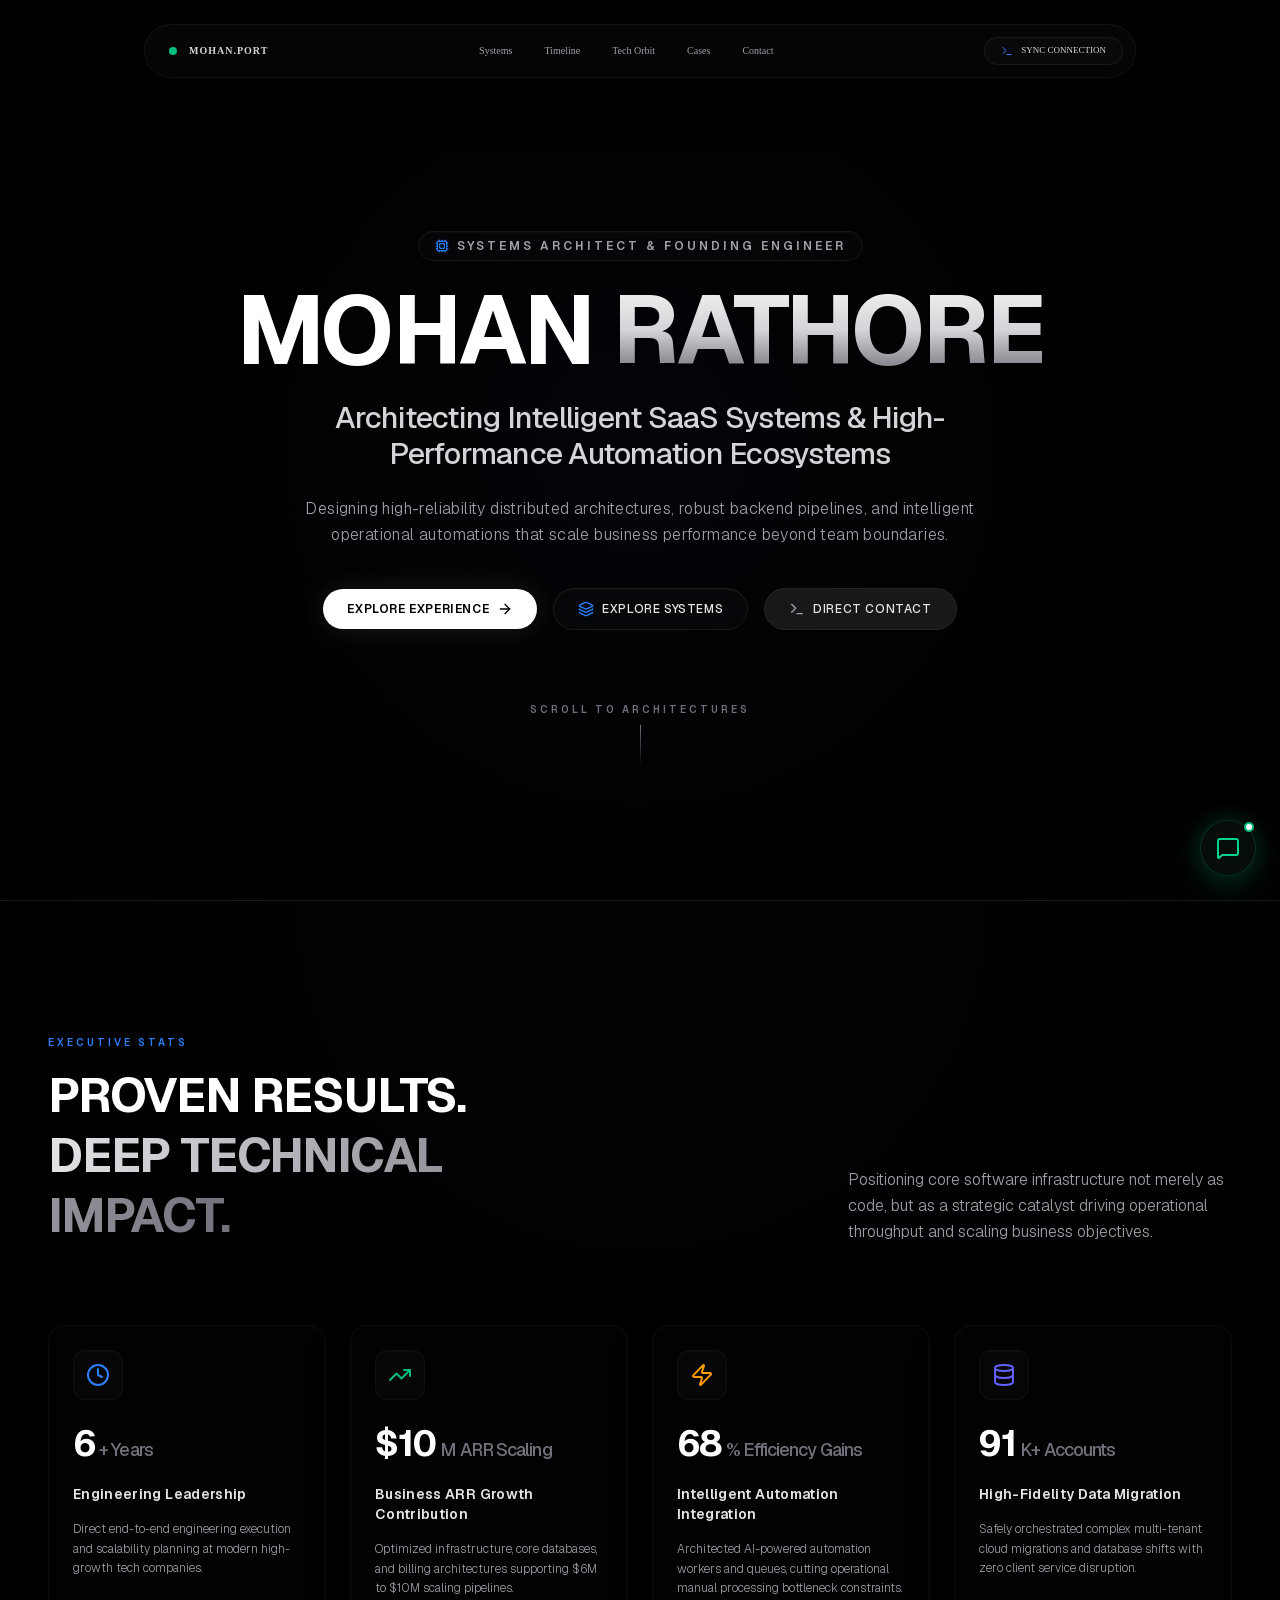
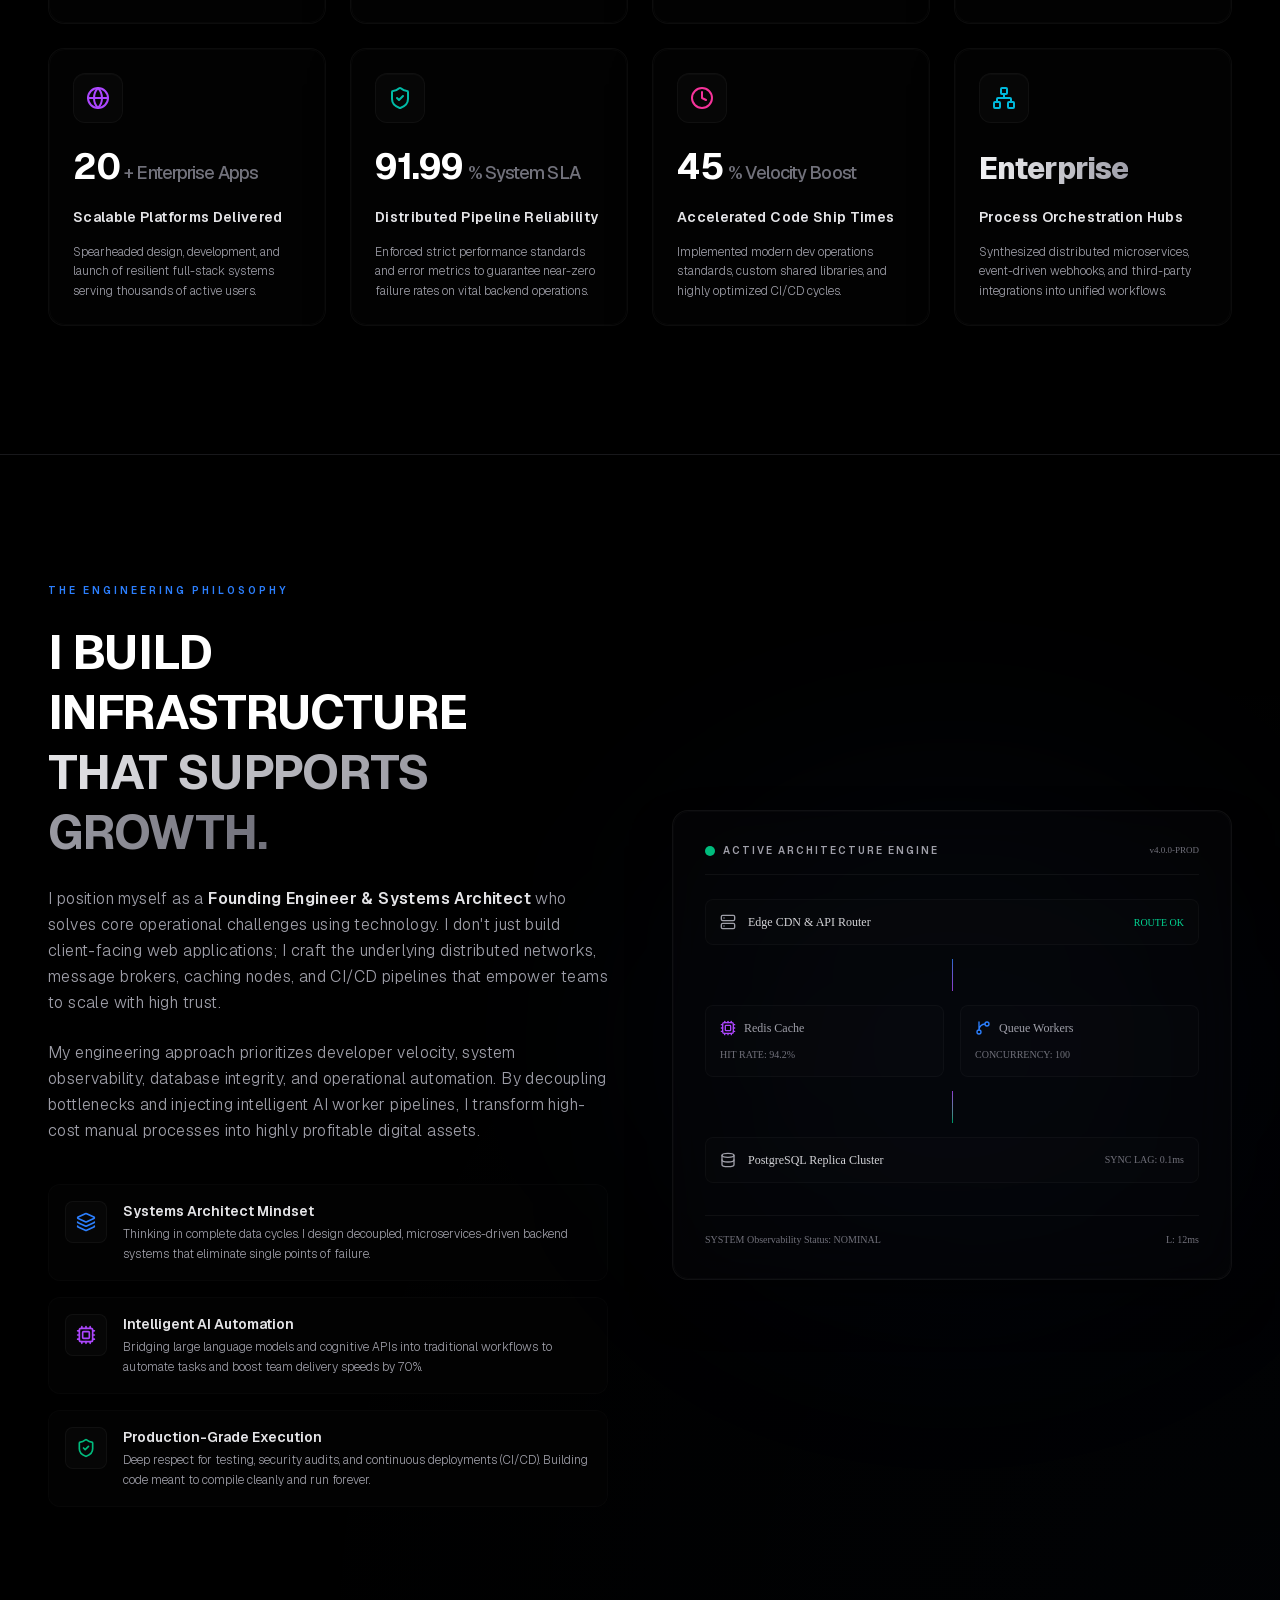
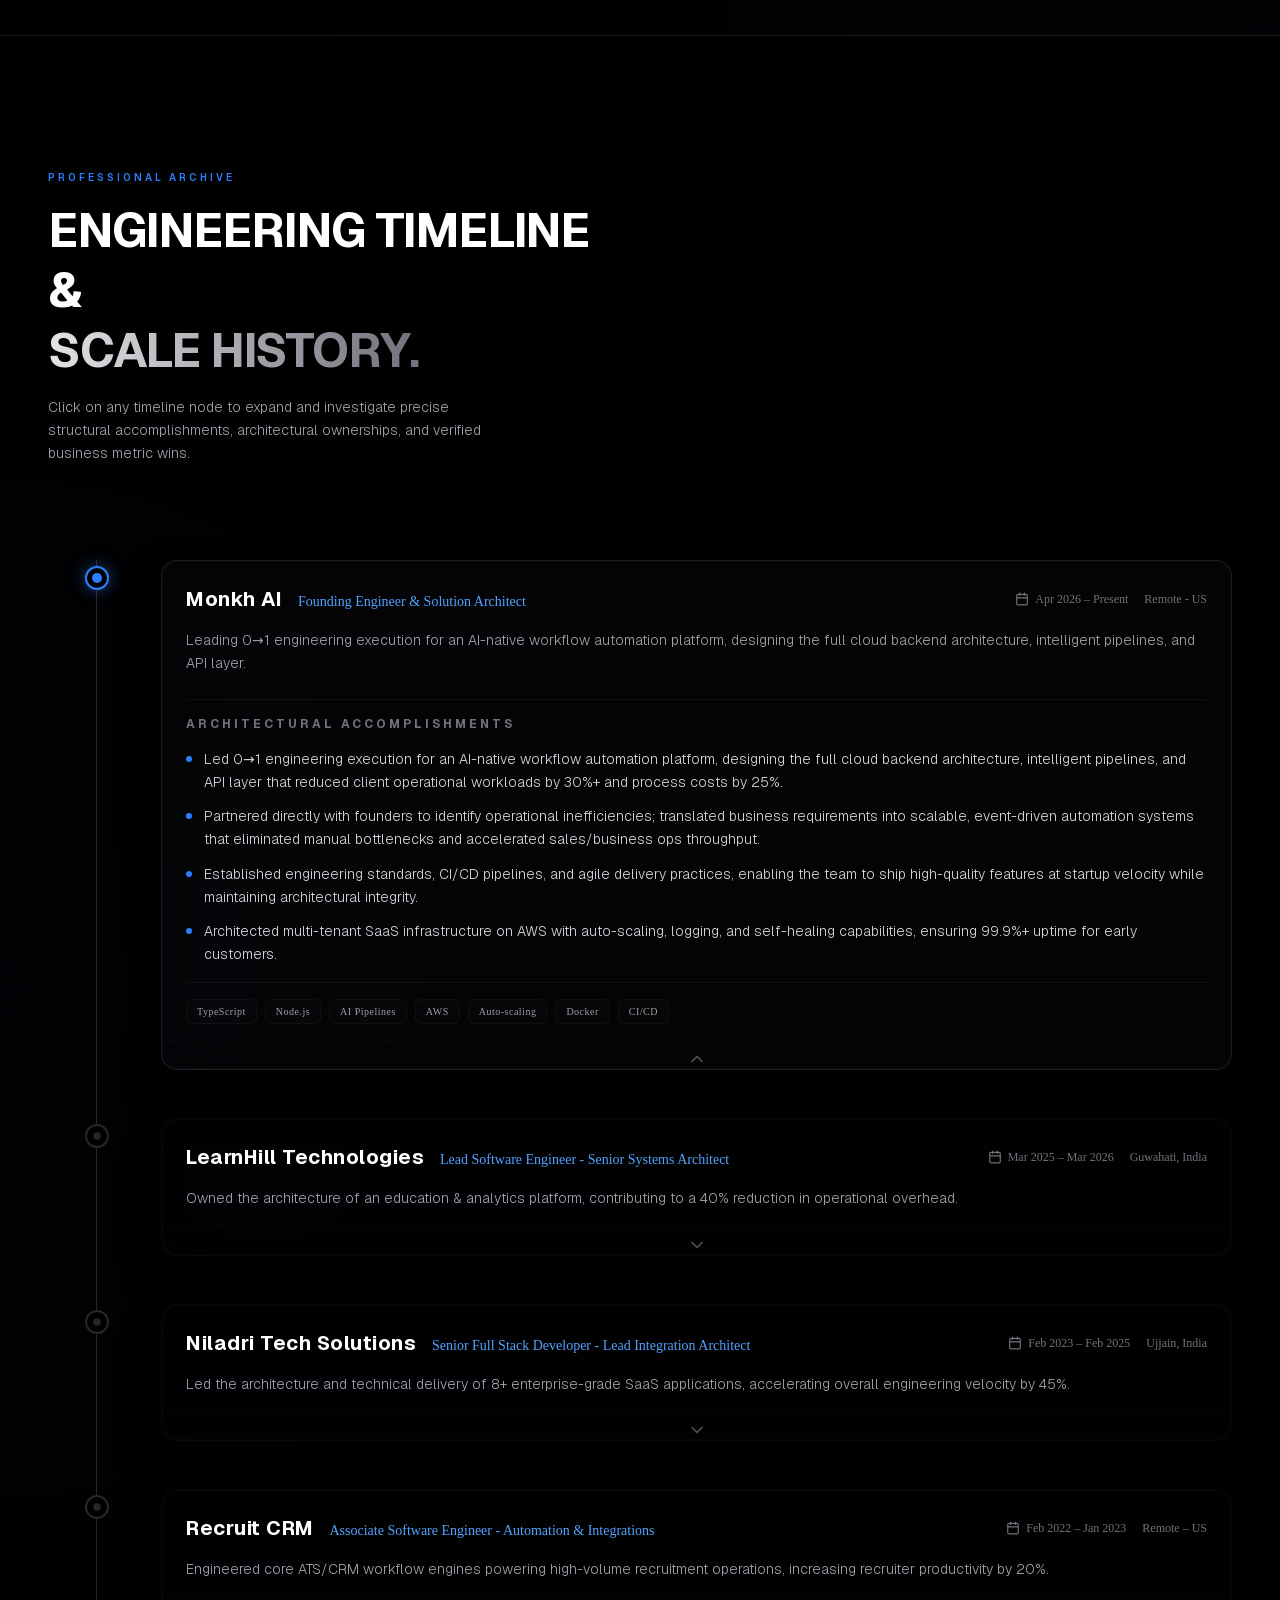
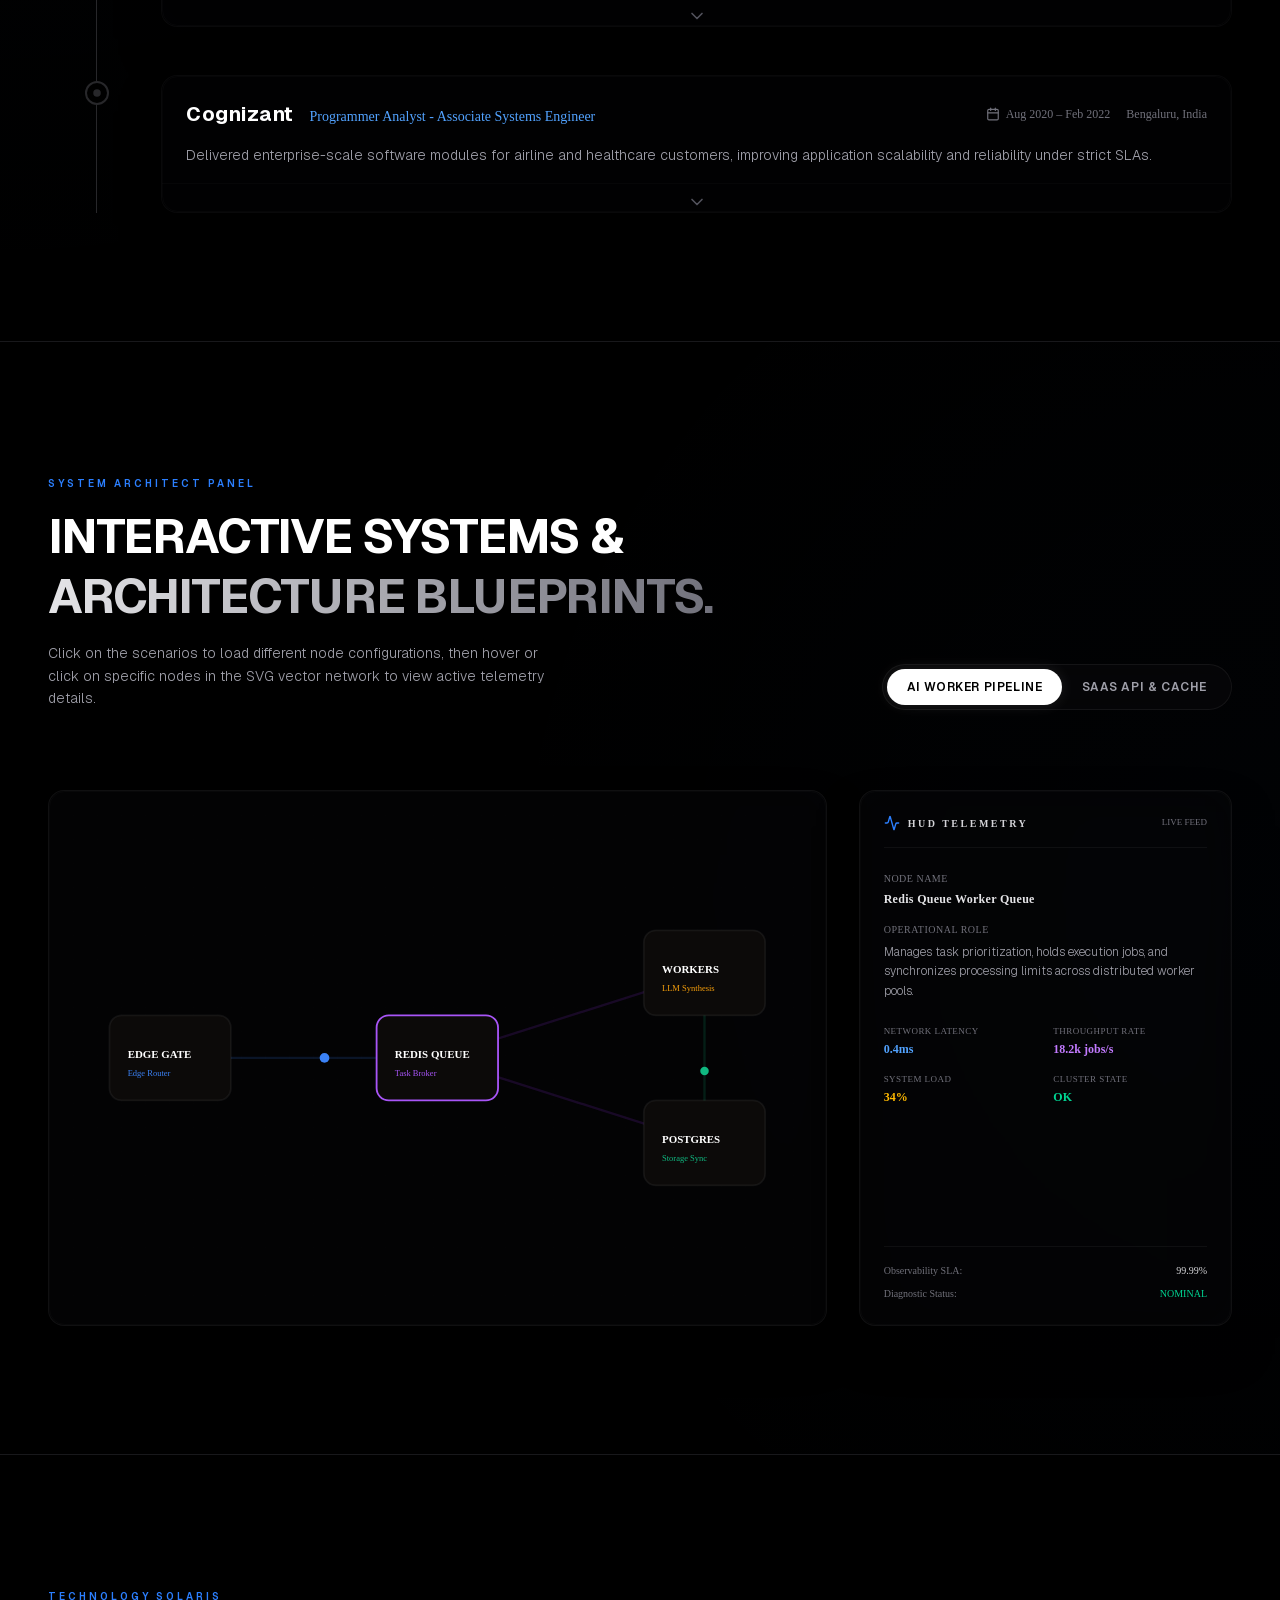
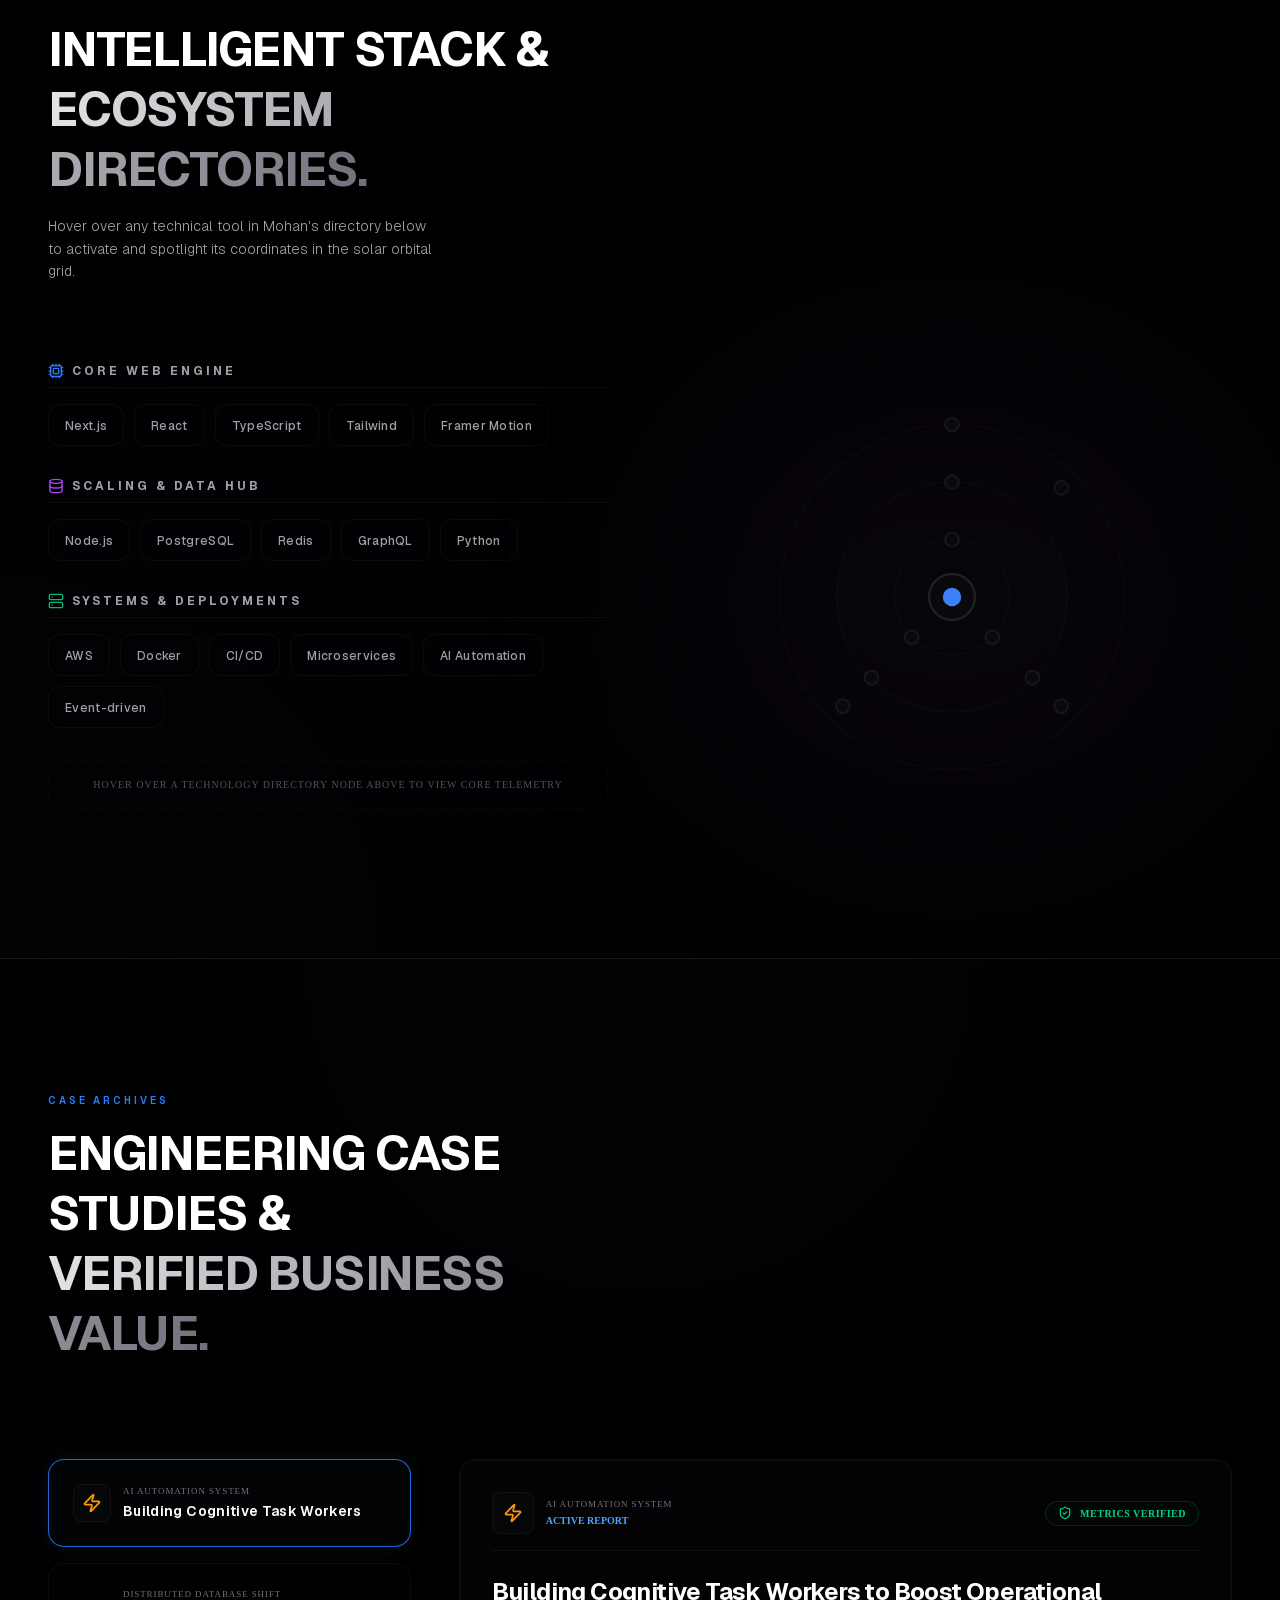
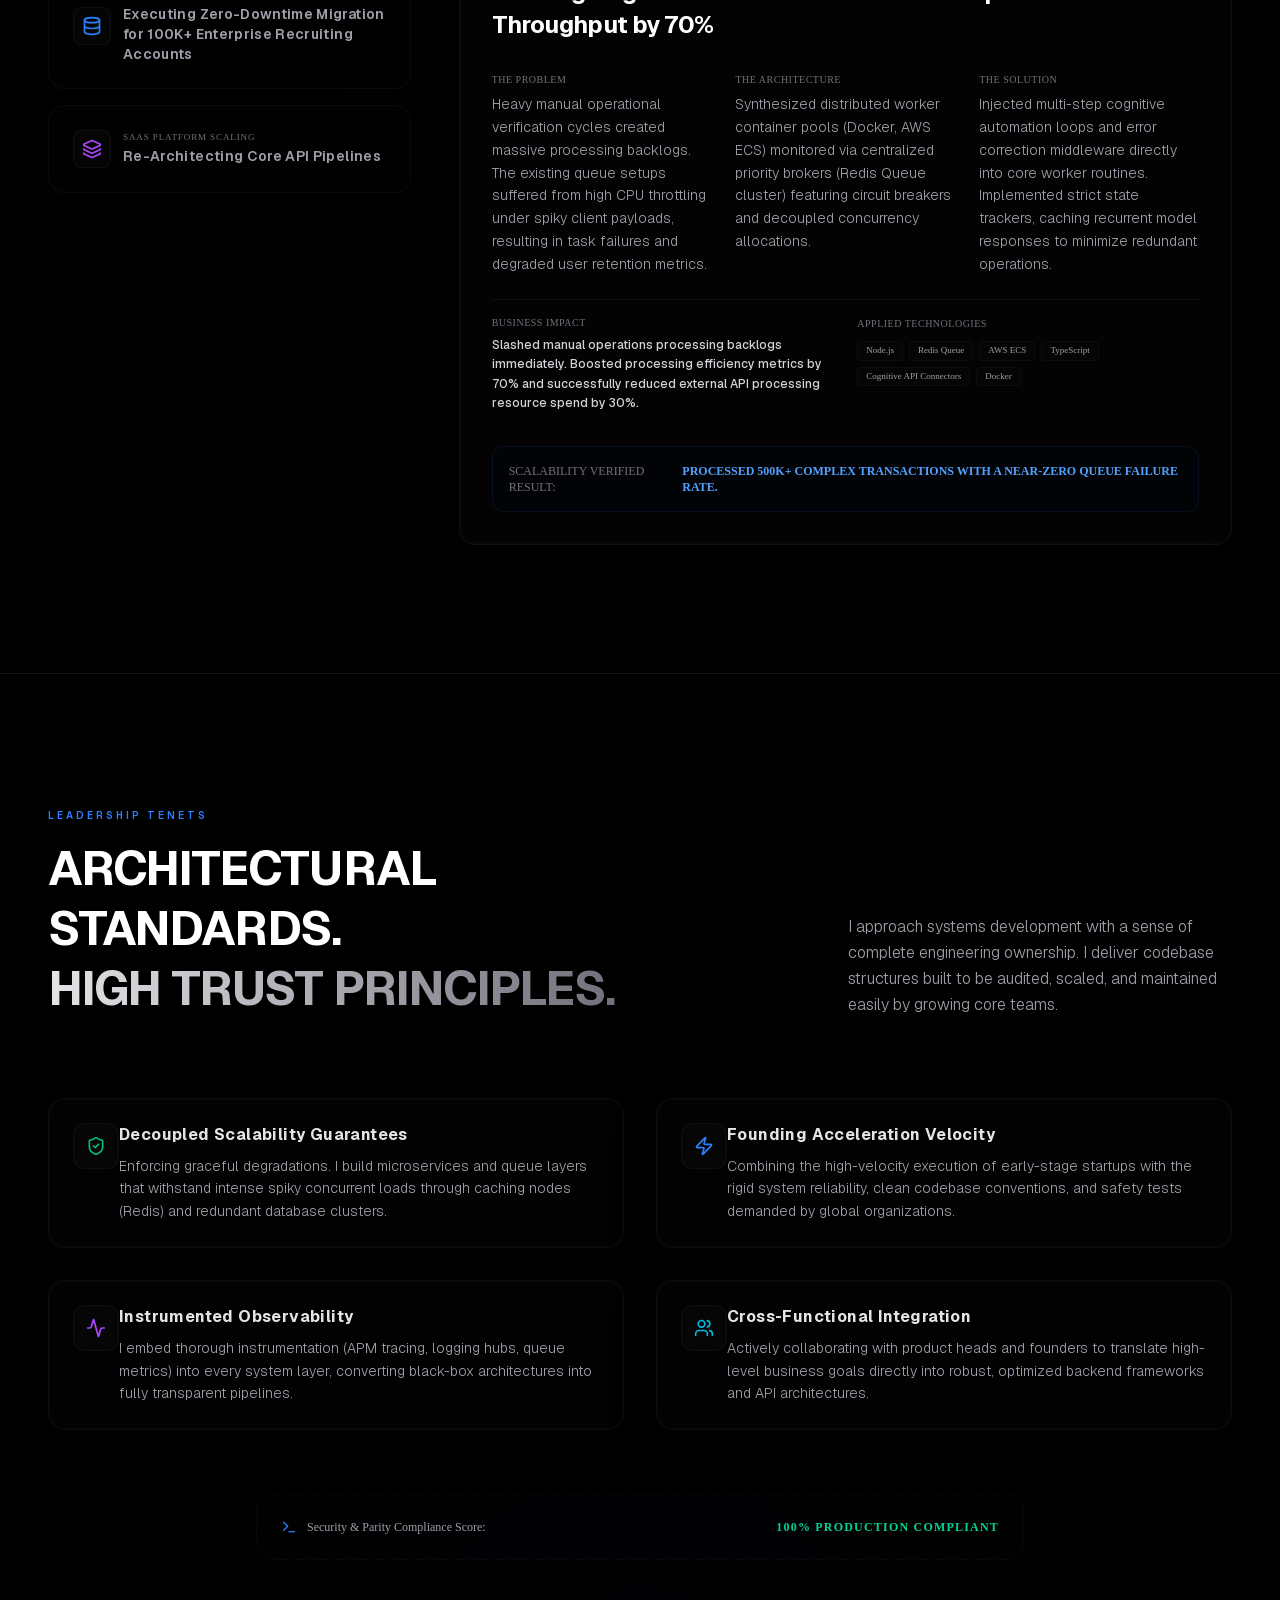
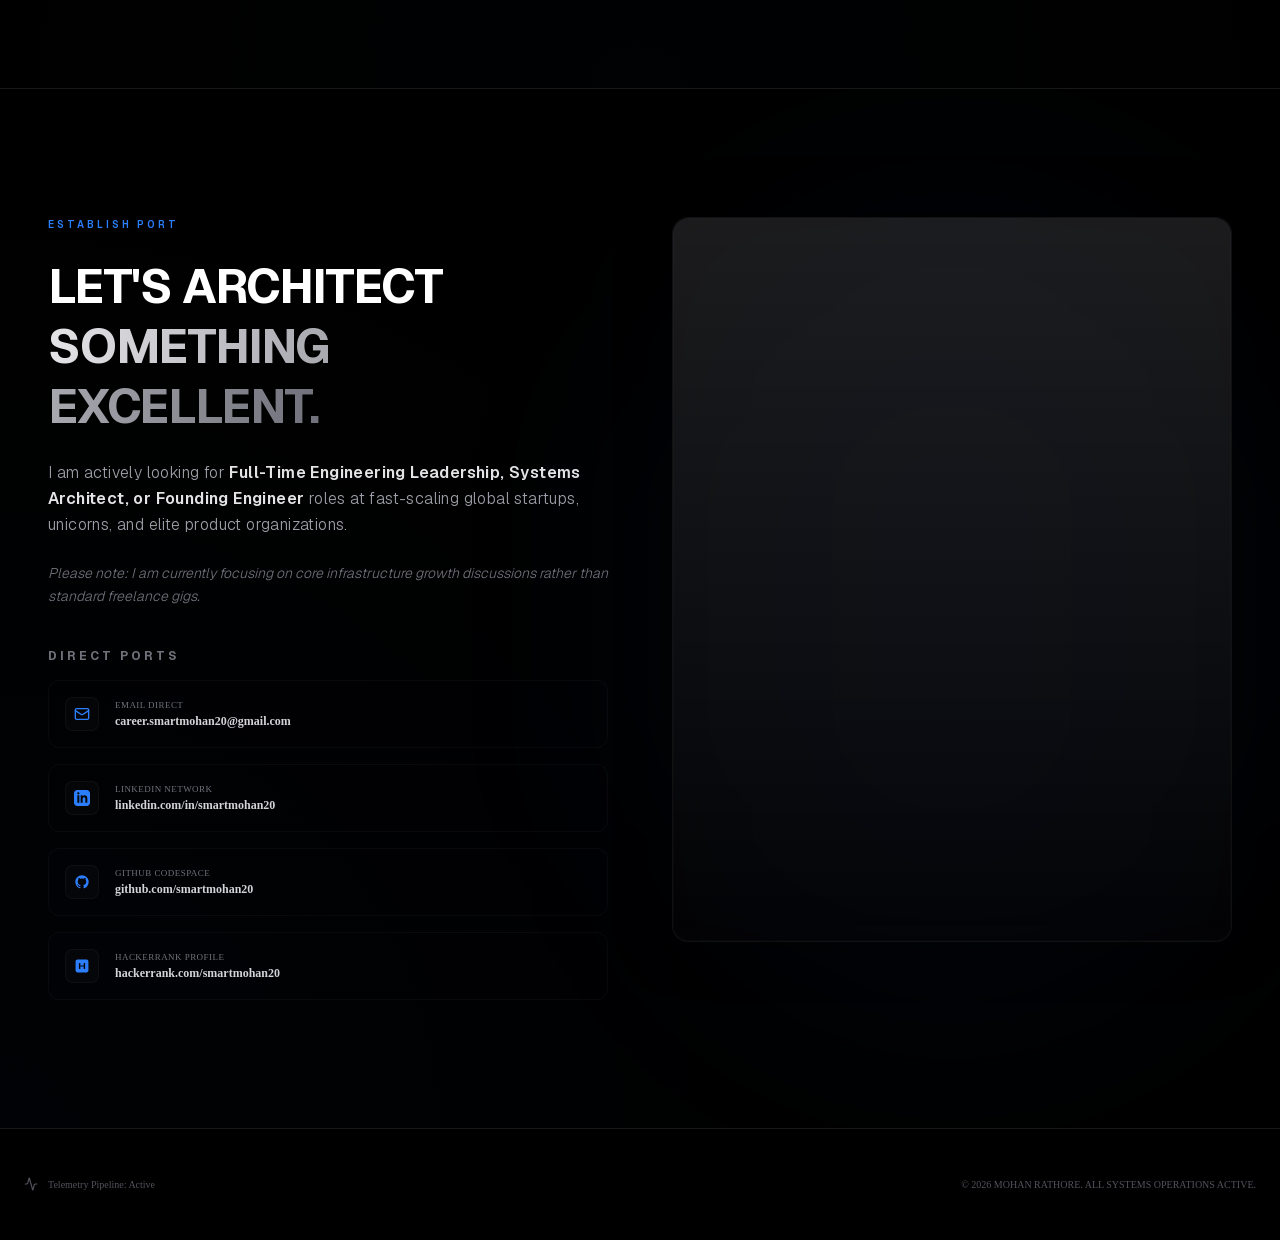
==== commit a9422d29: "Deploying to main from @ smartmohan20-career/personal-portfolio@cc3110dcd6287399585b0261eb26a4fc48d0" ====
--- a/index.html
+++ b/index.html
@@ -1 +1 @@
-<!DOCTYPE html><html lang="en" class="geist_a71539c9-module__T19VSG__variable geist_mono_8d43a2aa-module__8Li5zG__variable h-full antialiased dark" style="color-scheme:dark"><head><meta charSet="utf-8"/><meta name="viewport" content="width=device-width, initial-scale=1"/><link rel="preload" href="/_next/static/media/797e433ab948586e-s.p.09zddjkbdep5a.woff2" as="font" crossorigin="" type="font/woff2"/><link rel="preload" href="/_next/static/media/caa3a2e1cccd8315-s.p.09~u27dqhyhd6.woff2" as="font" crossorigin="" type="font/woff2"/><link rel="stylesheet" href="/_next/static/chunks/17qlw_vu18jap.css" data-precedence="next"/><link rel="preload" as="script" fetchPriority="low" href="/_next/static/chunks/0bu0-8qib1fwd.js"/><script src="/_next/static/chunks/0pd79ryb.xo78.js" async=""></script><script src="/_next/static/chunks/0ni-8dyxk08xj.js" async=""></script><script src="/_next/static/chunks/turbopack-14859_fnpce2h.js" async=""></script><script src="/_next/static/chunks/0yfi9dt4re--4.js" async=""></script><script src="/_next/static/chunks/0jdah9p5of~i~.js" async=""></script><script src="/_next/static/chunks/0-qo~cwsulu8o.js" async=""></script><script src="/_next/static/chunks/0_ctoutlx735s.js" async=""></script><script src="/_next/static/chunks/0c~2fwkd62_ls.js" async=""></script><meta name="next-size-adjust" content=""/><title>Mohan Rathore | Solution Architect &amp; Founding Systems Engineer</title><meta name="description" content="Ecosystem designer specializing in distributed microservices, scalable database clusters, high-concurrency event pipelines, and intelligent operational AI automation."/><link rel="manifest" href="/site.webmanifest"/><meta name="robots" content="index, follow"/><link rel="canonical" href="https://smartmohan20.github.io"/><meta property="og:title" content="Mohan Rathore | Solution Architect &amp; Founding Systems Engineer"/><meta property="og:description" content="Architecting high-performance distributed SaaS systems, database migrations, and operational AI automation pipelines."/><meta property="og:url" content="https://smartmohan20.github.io"/><meta property="og:site_name" content="Mohan Rathore Portfolio"/><meta property="og:locale" content="en_US"/><meta property="og:image" content="https://smartmohan20.github.io/og-image.png"/><meta property="og:image:width" content="1200"/><meta property="og:image:height" content="630"/><meta property="og:image:alt" content="Mohan Rathore - Solution Architect &amp; Founding Systems Engineer"/><meta property="og:type" content="website"/><meta name="twitter:card" content="summary_large_image"/><meta name="twitter:title" content="Mohan Rathore | Solution Architect &amp; Founding Systems Engineer"/><meta name="twitter:description" content="Architecting high-performance distributed SaaS systems and operational AI automation pipelines."/><meta name="twitter:image" content="https://smartmohan20.github.io/og-image.png"/><link rel="icon" href="/favicon.ico?favicon.0w0i4a-1zm~oy.ico" sizes="16x16" type="image/x-icon"/><link rel="icon" href="/favicon-32x32.png" sizes="32x32" type="image/png"/><link rel="icon" href="/favicon-16x16.png" sizes="16x16" type="image/png"/><link rel="icon" href="/favicon.ico" sizes="any"/><link rel="apple-touch-icon" href="/apple-touch-icon.png" sizes="180x180" type="image/png"/><script src="/_next/static/chunks/03~yq9q893hmn.js" noModule=""></script></head><body class="min-h-full flex flex-col bg-black text-zinc-100 selection:bg-blue-500/20 selection:text-white"><div hidden=""><!--$--><!--/$--></div><div class="flex-1 flex flex-col"><div class="relative min-h-screen bg-black text-zinc-100 flex flex-col"><header class="fixed top-6 left-0 right-0 z-50 w-full max-w-5xl mx-auto px-4 pointer-events-none select-none" style="opacity:0;transform:translateY(-30px)"><div class="w-full flex items-center justify-between gap-4 p-3 rounded-full border border-white/[0.05] bg-zinc-950/60 backdrop-blur-xl pointer-events-auto shadow-[0_24px_50px_-12px_rgba(0,0,0,0.8)]"><div class="flex items-center gap-3 pl-3"><div class="w-2 h-2 rounded-full bg-emerald-500 animate-pulse"></div><span class="text-[10px] font-mono tracking-widest text-zinc-300 font-semibold uppercase">MOHAN.PORT</span></div><nav class="hidden md:flex items-center gap-1 font-mono text-[10px] text-zinc-400"><button class="px-3.5 py-1.5 rounded-full hover:text-white transition-colors cursor-pointer select-none">Systems</button><button class="px-3.5 py-1.5 rounded-full hover:text-white transition-colors cursor-pointer select-none">Timeline</button><button class="px-3.5 py-1.5 rounded-full hover:text-white transition-colors cursor-pointer select-none">Tech Orbit</button><button class="px-3.5 py-1.5 rounded-full hover:text-white transition-colors cursor-pointer select-none">Cases</button><button class="px-3.5 py-1.5 rounded-full hover:text-white transition-colors cursor-pointer select-none">Contact</button></nav><button class="flex items-center gap-2 px-4 py-1.5 rounded-full border border-white/[0.06] bg-white/[0.02] text-[9px] font-mono text-zinc-300 hover:text-white hover:border-white/[0.18] transition-all cursor-pointer select-none"><svg xmlns="http://www.w3.org/2000/svg" width="24" height="24" viewBox="0 0 24 24" fill="none" stroke="currentColor" stroke-width="2" stroke-linecap="round" stroke-linejoin="round" class="lucide lucide-terminal w-3 h-3 text-blue-500" aria-hidden="true"><path d="M12 19h8"></path><path d="m4 17 6-6-6-6"></path></svg><span>SYNC CONNECTION</span></button></div></header><main class="flex-1 flex flex-col"><section class="relative min-h-screen flex items-center justify-center bg-black overflow-hidden pt-24"><div class="absolute inset-0 -z-10 w-full h-full bg-black overflow-hidden"><!--$--><!--$!--><template data-dgst="BAILOUT_TO_CLIENT_SIDE_RENDERING"></template><!--/$--><!--/$--></div><div class="absolute inset-0 bg-[linear-gradient(to_bottom,rgba(0,0,0,0.8),transparent_20%,transparent_80%,rgba(0,0,0,0.9))] pointer-events-none"></div><div class="absolute inset-0 bg-[radial-gradient(circle_at_center,rgba(59,130,246,0.03)_0%,transparent_70%)] pointer-events-none"></div><div class="relative z-10 w-full max-w-7xl mx-auto px-6 md:px-12 flex flex-col items-center justify-center text-center"><div class="flex flex-col items-center gap-6 max-w-4xl" style="opacity:0"><div class="inline-flex items-center gap-2 px-4 py-1.5 rounded-full border border-white/[0.06] bg-white/[0.02] backdrop-blur-md text-[10px] md:text-xs font-semibold uppercase tracking-[0.25em] text-zinc-400 select-none shadow-[inset_0_1px_1px_rgba(255,255,255,0.03)]" style="opacity:0;transform:translateY(30px)"><svg xmlns="http://www.w3.org/2000/svg" width="24" height="24" viewBox="0 0 24 24" fill="none" stroke="currentColor" stroke-width="2" stroke-linecap="round" stroke-linejoin="round" class="lucide lucide-cpu w-3.5 h-3.5 text-blue-500 animate-pulse" aria-hidden="true"><path d="M12 20v2"></path><path d="M12 2v2"></path><path d="M17 20v2"></path><path d="M17 2v2"></path><path d="M2 12h2"></path><path d="M2 17h2"></path><path d="M2 7h2"></path><path d="M20 12h2"></path><path d="M20 17h2"></path><path d="M20 7h2"></path><path d="M7 20v2"></path><path d="M7 2v2"></path><rect x="4" y="4" width="16" height="16" rx="2"></rect><rect x="8" y="8" width="8" height="8" rx="1"></rect></svg><span>Systems Architect &amp; Founding Engineer</span></div><h1 class="text-4xl sm:text-6xl md:text-8xl font-bold tracking-tight text-white select-none leading-[0.95]" style="opacity:0;transform:translateY(30px)">MOHAN <span class="bg-gradient-to-b from-white via-zinc-300 to-zinc-600 bg-clip-text text-transparent">RATHORE</span></h1><h2 class="text-xl sm:text-2xl md:text-3xl font-medium text-zinc-300 tracking-tight max-w-3xl" style="opacity:0;transform:translateY(30px)">Architecting Intelligent SaaS Systems &amp; High-Performance Automation Ecosystems</h2><p class="text-sm md:text-base text-zinc-400 max-w-2xl leading-relaxed tracking-wide font-light" style="opacity:0;transform:translateY(30px)">Designing high-reliability distributed architectures, robust backend pipelines, and intelligent operational automations that scale business performance beyond team boundaries.</p><div class="flex flex-wrap items-center justify-center gap-4 mt-4" style="opacity:0;transform:translateY(30px)"><div class="inline-block"><button class="relative inline-flex items-center justify-center rounded-full px-6 py-3 text-xs tracking-wider uppercase transition-all duration-300 active:scale-95 cursor-pointer outline-none select-none overflow-hidden bg-white text-black hover:bg-neutral-200 shadow-[0_0_30px_rgba(255,255,255,0.1)] font-semibold group"><span class="relative z-10 flex items-center gap-2">Explore Experience<svg xmlns="http://www.w3.org/2000/svg" width="24" height="24" viewBox="0 0 24 24" fill="none" stroke="currentColor" stroke-width="2" stroke-linecap="round" stroke-linejoin="round" class="lucide lucide-arrow-right w-4 h-4 transition-transform duration-300 group-hover:translate-x-1" aria-hidden="true"><path d="M5 12h14"></path><path d="m12 5 7 7-7 7"></path></svg></span></button></div><div class="inline-block"><button class="relative justify-center rounded-full px-6 py-3 text-xs tracking-wider uppercase font-medium transition-all duration-300 active:scale-95 cursor-pointer outline-none select-none overflow-hidden bg-white/[0.02] text-zinc-200 border border-white/[0.08] hover:border-white/[0.18] hover:bg-white/[0.07] backdrop-blur-md shadow-[inset_0_1px_1px_rgba(255,255,255,0.05)] flex items-center gap-2"><span class="relative z-10 flex items-center gap-2"><svg xmlns="http://www.w3.org/2000/svg" width="24" height="24" viewBox="0 0 24 24" fill="none" stroke="currentColor" stroke-width="2" stroke-linecap="round" stroke-linejoin="round" class="lucide lucide-layers w-4 h-4 text-blue-500" aria-hidden="true"><path d="M12.83 2.18a2 2 0 0 0-1.66 0L2.6 6.08a1 1 0 0 0 0 1.83l8.58 3.91a2 2 0 0 0 1.66 0l8.58-3.9a1 1 0 0 0 0-1.83z"></path><path d="M2 12a1 1 0 0 0 .58.91l8.6 3.91a2 2 0 0 0 1.65 0l8.58-3.9A1 1 0 0 0 22 12"></path><path d="M2 17a1 1 0 0 0 .58.91l8.6 3.91a2 2 0 0 0 1.65 0l8.58-3.9A1 1 0 0 0 22 17"></path></svg>Explore Systems</span><span class="absolute inset-0 -z-10 rounded-full bg-[radial-gradient(ellipse_at_center,rgba(255,255,255,0.08)_0%,transparent_70%)] opacity-0 transition-opacity duration-500 hover:opacity-100"></span></button></div><div class="inline-block"><button class="relative justify-center rounded-full px-6 py-3 text-xs tracking-wider uppercase font-medium transition-all duration-300 active:scale-95 cursor-pointer outline-none select-none overflow-hidden bg-zinc-900 text-zinc-200 border border-zinc-800/80 hover:border-zinc-700 hover:bg-zinc-800/60 hover:text-white flex items-center gap-2"><span class="relative z-10 flex items-center gap-2"><svg xmlns="http://www.w3.org/2000/svg" width="24" height="24" viewBox="0 0 24 24" fill="none" stroke="currentColor" stroke-width="2" stroke-linecap="round" stroke-linejoin="round" class="lucide lucide-terminal w-4 h-4 text-zinc-400" aria-hidden="true"><path d="M12 19h8"></path><path d="m4 17 6-6-6-6"></path></svg>Direct Contact</span></button></div></div><div class="hidden md:flex flex-col items-center gap-2 mt-12 text-zinc-500 hover:text-zinc-300 transition-colors cursor-pointer select-none" style="opacity:0;transform:translateY(30px)"><span class="text-[10px] uppercase tracking-[0.3em] font-semibold">Scroll to Architectures</span><div class="w-px h-10 bg-gradient-to-b from-zinc-500 to-transparent animate-[shimmer_2s_infinite]"></div></div></div></div></section><section id="impact-metrics" class="relative py-32 bg-black overflow-hidden border-t border-zinc-900"><div class="absolute inset-0 bg-[radial-gradient(circle_at_top,rgba(59,130,246,0.02)_0%,transparent_60%)] pointer-events-none"></div><div class="max-w-7xl mx-auto px-6 md:px-12 relative z-10"><div class="flex flex-col md:flex-row md:items-end justify-between gap-6 mb-20"><div class="max-w-xl"><span class="text-[10px] font-semibold text-blue-500 uppercase tracking-[0.3em]">EXECUTIVE STATS</span><h2 class="text-3xl md:text-5xl font-bold tracking-tight text-white mt-3 leading-tight">PROVEN RESULTS. <br/><span class="bg-gradient-to-r from-zinc-200 to-zinc-500 bg-clip-text text-transparent">DEEP TECHNICAL IMPACT.</span></h2></div><p class="text-sm md:text-base text-zinc-400 max-w-sm font-light leading-relaxed">Positioning core software infrastructure not merely as code, but as a strategic catalyst driving operational throughput and scaling business objectives.</p></div><div class="grid grid-cols-1 sm:grid-cols-2 lg:grid-cols-4 gap-6"><div style="opacity:0;transform:translateY(20px)"><div class="w-full h-full" style="transform-style:preserve-3d;perspective:1000px"><div class="relative rounded-2xl border backdrop-blur-xl p-6 overflow-hidden shadow-[0_24px_50px_-12px_rgba(0,0,0,0.7)] w-full h-full flex flex-col justify-between group cursor-default select-none border-white/[0.04] bg-zinc-900/10 hover:border-white/[0.12] transition-colors duration-500"><div class="pointer-events-none absolute -inset-px opacity-0 transition-opacity duration-500" style="opacity:0;background:radial-gradient(350px circle at 0px 0px, rgba(255, 255, 255, 0.08), transparent 80%)"></div><div class="absolute inset-0 border border-white/[0.02] rounded-2xl pointer-events-none"></div><div style="transform:translateZ(8px)" class="w-full h-full flex flex-col justify-between"><div class="flex flex-col gap-4"><div class="p-3 w-fit rounded-xl bg-white/[0.02] border border-white/[0.04] shadow-[inset_0_1px_1px_rgba(255,255,255,0.03)] group-hover:scale-105 transition-transform duration-300"><svg xmlns="http://www.w3.org/2000/svg" width="24" height="24" viewBox="0 0 24 24" fill="none" stroke="currentColor" stroke-width="2" stroke-linecap="round" stroke-linejoin="round" class="lucide lucide-clock w-6 h-6 text-blue-500" aria-hidden="true"><circle cx="12" cy="12" r="10"></circle><path d="M12 6v6l4 2"></path></svg></div><div class="text-3xl sm:text-4xl font-bold text-white tracking-tight mt-2"><span>0</span><span class="text-zinc-500 font-medium text-lg ml-1">+ Years</span></div><h3 class="text-sm font-semibold text-zinc-200 tracking-wide mt-1">Engineering Leadership</h3><p class="text-xs text-zinc-400 font-light leading-relaxed">Direct end-to-end engineering execution and scalability planning at modern high-growth tech companies.</p></div></div></div></div></div><div style="opacity:0;transform:translateY(20px)"><div class="w-full h-full" style="transform-style:preserve-3d;perspective:1000px"><div class="relative rounded-2xl border backdrop-blur-xl p-6 overflow-hidden shadow-[0_24px_50px_-12px_rgba(0,0,0,0.7)] w-full h-full flex flex-col justify-between group cursor-default select-none border-white/[0.04] bg-zinc-900/10 hover:border-white/[0.12] transition-colors duration-500"><div class="pointer-events-none absolute -inset-px opacity-0 transition-opacity duration-500" style="opacity:0;background:radial-gradient(350px circle at 0px 0px, rgba(255, 255, 255, 0.08), transparent 80%)"></div><div class="absolute inset-0 border border-white/[0.02] rounded-2xl pointer-events-none"></div><div style="transform:translateZ(8px)" class="w-full h-full flex flex-col justify-between"><div class="flex flex-col gap-4"><div class="p-3 w-fit rounded-xl bg-white/[0.02] border border-white/[0.04] shadow-[inset_0_1px_1px_rgba(255,255,255,0.03)] group-hover:scale-105 transition-transform duration-300"><svg xmlns="http://www.w3.org/2000/svg" width="24" height="24" viewBox="0 0 24 24" fill="none" stroke="currentColor" stroke-width="2" stroke-linecap="round" stroke-linejoin="round" class="lucide lucide-trending-up w-6 h-6 text-emerald-500" aria-hidden="true"><path d="M16 7h6v6"></path><path d="m22 7-8.5 8.5-5-5L2 17"></path></svg></div><div class="text-3xl sm:text-4xl font-bold text-white tracking-tight mt-2">$<span>0</span><span class="text-zinc-500 font-medium text-lg ml-1">M ARR Scaling</span></div><h3 class="text-sm font-semibold text-zinc-200 tracking-wide mt-1">Business ARR Growth Contribution</h3><p class="text-xs text-zinc-400 font-light leading-relaxed">Optimized infrastructure, core databases, and billing architectures supporting $6M to $10M scaling pipelines.</p></div></div></div></div></div><div style="opacity:0;transform:translateY(20px)"><div class="w-full h-full" style="transform-style:preserve-3d;perspective:1000px"><div class="relative rounded-2xl border backdrop-blur-xl p-6 overflow-hidden shadow-[0_24px_50px_-12px_rgba(0,0,0,0.7)] w-full h-full flex flex-col justify-between group cursor-default select-none border-white/[0.04] bg-zinc-900/10 hover:border-white/[0.12] transition-colors duration-500"><div class="pointer-events-none absolute -inset-px opacity-0 transition-opacity duration-500" style="opacity:0;background:radial-gradient(350px circle at 0px 0px, rgba(255, 255, 255, 0.08), transparent 80%)"></div><div class="absolute inset-0 border border-white/[0.02] rounded-2xl pointer-events-none"></div><div style="transform:translateZ(8px)" class="w-full h-full flex flex-col justify-between"><div class="flex flex-col gap-4"><div class="p-3 w-fit rounded-xl bg-white/[0.02] border border-white/[0.04] shadow-[inset_0_1px_1px_rgba(255,255,255,0.03)] group-hover:scale-105 transition-transform duration-300"><svg xmlns="http://www.w3.org/2000/svg" width="24" height="24" viewBox="0 0 24 24" fill="none" stroke="currentColor" stroke-width="2" stroke-linecap="round" stroke-linejoin="round" class="lucide lucide-zap w-6 h-6 text-amber-500" aria-hidden="true"><path d="M4 14a1 1 0 0 1-.78-1.63l9.9-10.2a.5.5 0 0 1 .86.46l-1.92 6.02A1 1 0 0 0 13 10h7a1 1 0 0 1 .78 1.63l-9.9 10.2a.5.5 0 0 1-.86-.46l1.92-6.02A1 1 0 0 0 11 14z"></path></svg></div><div class="text-3xl sm:text-4xl font-bold text-white tracking-tight mt-2"><span>0</span><span class="text-zinc-500 font-medium text-lg ml-1">% Efficiency Gains</span></div><h3 class="text-sm font-semibold text-zinc-200 tracking-wide mt-1">Intelligent Automation Integration</h3><p class="text-xs text-zinc-400 font-light leading-relaxed">Architected AI-powered automation workers and queues, cutting operational manual processing bottleneck constraints.</p></div></div></div></div></div><div style="opacity:0;transform:translateY(20px)"><div class="w-full h-full" style="transform-style:preserve-3d;perspective:1000px"><div class="relative rounded-2xl border backdrop-blur-xl p-6 overflow-hidden shadow-[0_24px_50px_-12px_rgba(0,0,0,0.7)] w-full h-full flex flex-col justify-between group cursor-default select-none border-white/[0.04] bg-zinc-900/10 hover:border-white/[0.12] transition-colors duration-500"><div class="pointer-events-none absolute -inset-px opacity-0 transition-opacity duration-500" style="opacity:0;background:radial-gradient(350px circle at 0px 0px, rgba(255, 255, 255, 0.08), transparent 80%)"></div><div class="absolute inset-0 border border-white/[0.02] rounded-2xl pointer-events-none"></div><div style="transform:translateZ(8px)" class="w-full h-full flex flex-col justify-between"><div class="flex flex-col gap-4"><div class="p-3 w-fit rounded-xl bg-white/[0.02] border border-white/[0.04] shadow-[inset_0_1px_1px_rgba(255,255,255,0.03)] group-hover:scale-105 transition-transform duration-300"><svg xmlns="http://www.w3.org/2000/svg" width="24" height="24" viewBox="0 0 24 24" fill="none" stroke="currentColor" stroke-width="2" stroke-linecap="round" stroke-linejoin="round" class="lucide lucide-database w-6 h-6 text-indigo-500" aria-hidden="true"><ellipse cx="12" cy="5" rx="9" ry="3"></ellipse><path d="M3 5V19A9 3 0 0 0 21 19V5"></path><path d="M3 12A9 3 0 0 0 21 12"></path></svg></div><div class="text-3xl sm:text-4xl font-bold text-white tracking-tight mt-2"><span>0</span><span class="text-zinc-500 font-medium text-lg ml-1">K+ Accounts</span></div><h3 class="text-sm font-semibold text-zinc-200 tracking-wide mt-1">High-Fidelity Data Migration</h3><p class="text-xs text-zinc-400 font-light leading-relaxed">Safely orchestrated complex multi-tenant cloud migrations and database shifts with zero client service disruption.</p></div></div></div></div></div><div style="opacity:0;transform:translateY(20px)"><div class="w-full h-full" style="transform-style:preserve-3d;perspective:1000px"><div class="relative rounded-2xl border backdrop-blur-xl p-6 overflow-hidden shadow-[0_24px_50px_-12px_rgba(0,0,0,0.7)] w-full h-full flex flex-col justify-between group cursor-default select-none border-white/[0.04] bg-zinc-900/10 hover:border-white/[0.12] transition-colors duration-500"><div class="pointer-events-none absolute -inset-px opacity-0 transition-opacity duration-500" style="opacity:0;background:radial-gradient(350px circle at 0px 0px, rgba(255, 255, 255, 0.08), transparent 80%)"></div><div class="absolute inset-0 border border-white/[0.02] rounded-2xl pointer-events-none"></div><div style="transform:translateZ(8px)" class="w-full h-full flex flex-col justify-between"><div class="flex flex-col gap-4"><div class="p-3 w-fit rounded-xl bg-white/[0.02] border border-white/[0.04] shadow-[inset_0_1px_1px_rgba(255,255,255,0.03)] group-hover:scale-105 transition-transform duration-300"><svg xmlns="http://www.w3.org/2000/svg" width="24" height="24" viewBox="0 0 24 24" fill="none" stroke="currentColor" stroke-width="2" stroke-linecap="round" stroke-linejoin="round" class="lucide lucide-globe w-6 h-6 text-purple-500" aria-hidden="true"><circle cx="12" cy="12" r="10"></circle><path d="M12 2a14.5 14.5 0 0 0 0 20 14.5 14.5 0 0 0 0-20"></path><path d="M2 12h20"></path></svg></div><div class="text-3xl sm:text-4xl font-bold text-white tracking-tight mt-2"><span>0</span><span class="text-zinc-500 font-medium text-lg ml-1">+ Enterprise Apps</span></div><h3 class="text-sm font-semibold text-zinc-200 tracking-wide mt-1">Scalable Platforms Delivered</h3><p class="text-xs text-zinc-400 font-light leading-relaxed">Spearheaded design, development, and launch of resilient full-stack systems serving thousands of active users.</p></div></div></div></div></div><div style="opacity:0;transform:translateY(20px)"><div class="w-full h-full" style="transform-style:preserve-3d;perspective:1000px"><div class="relative rounded-2xl border backdrop-blur-xl p-6 overflow-hidden shadow-[0_24px_50px_-12px_rgba(0,0,0,0.7)] w-full h-full flex flex-col justify-between group cursor-default select-none border-white/[0.04] bg-zinc-900/10 hover:border-white/[0.12] transition-colors duration-500"><div class="pointer-events-none absolute -inset-px opacity-0 transition-opacity duration-500" style="opacity:0;background:radial-gradient(350px circle at 0px 0px, rgba(255, 255, 255, 0.08), transparent 80%)"></div><div class="absolute inset-0 border border-white/[0.02] rounded-2xl pointer-events-none"></div><div style="transform:translateZ(8px)" class="w-full h-full flex flex-col justify-between"><div class="flex flex-col gap-4"><div class="p-3 w-fit rounded-xl bg-white/[0.02] border border-white/[0.04] shadow-[inset_0_1px_1px_rgba(255,255,255,0.03)] group-hover:scale-105 transition-transform duration-300"><svg xmlns="http://www.w3.org/2000/svg" width="24" height="24" viewBox="0 0 24 24" fill="none" stroke="currentColor" stroke-width="2" stroke-linecap="round" stroke-linejoin="round" class="lucide lucide-shield-check w-6 h-6 text-teal-500" aria-hidden="true"><path d="M20 13c0 5-3.5 7.5-7.66 8.95a1 1 0 0 1-.67-.01C7.5 20.5 4 18 4 13V6a1 1 0 0 1 1-1c2 0 4.5-1.2 6.24-2.72a1.17 1.17 0 0 1 1.52 0C14.51 3.81 17 5 19 5a1 1 0 0 1 1 1z"></path><path d="m9 12 2 2 4-4"></path></svg></div><div class="text-3xl sm:text-4xl font-bold text-white tracking-tight mt-2"><span>0</span>.99<span class="text-zinc-500 font-medium text-lg ml-1">% System SLA</span></div><h3 class="text-sm font-semibold text-zinc-200 tracking-wide mt-1">Distributed Pipeline Reliability</h3><p class="text-xs text-zinc-400 font-light leading-relaxed">Enforced strict performance standards and error metrics to guarantee near-zero failure rates on vital backend operations.</p></div></div></div></div></div><div style="opacity:0;transform:translateY(20px)"><div class="w-full h-full" style="transform-style:preserve-3d;perspective:1000px"><div class="relative rounded-2xl border backdrop-blur-xl p-6 overflow-hidden shadow-[0_24px_50px_-12px_rgba(0,0,0,0.7)] w-full h-full flex flex-col justify-between group cursor-default select-none border-white/[0.04] bg-zinc-900/10 hover:border-white/[0.12] transition-colors duration-500"><div class="pointer-events-none absolute -inset-px opacity-0 transition-opacity duration-500" style="opacity:0;background:radial-gradient(350px circle at 0px 0px, rgba(255, 255, 255, 0.08), transparent 80%)"></div><div class="absolute inset-0 border border-white/[0.02] rounded-2xl pointer-events-none"></div><div style="transform:translateZ(8px)" class="w-full h-full flex flex-col justify-between"><div class="flex flex-col gap-4"><div class="p-3 w-fit rounded-xl bg-white/[0.02] border border-white/[0.04] shadow-[inset_0_1px_1px_rgba(255,255,255,0.03)] group-hover:scale-105 transition-transform duration-300"><svg xmlns="http://www.w3.org/2000/svg" width="24" height="24" viewBox="0 0 24 24" fill="none" stroke="currentColor" stroke-width="2" stroke-linecap="round" stroke-linejoin="round" class="lucide lucide-clock w-6 h-6 text-pink-500" aria-hidden="true"><circle cx="12" cy="12" r="10"></circle><path d="M12 6v6l4 2"></path></svg></div><div class="text-3xl sm:text-4xl font-bold text-white tracking-tight mt-2"><span>0</span><span class="text-zinc-500 font-medium text-lg ml-1">% Velocity Boost</span></div><h3 class="text-sm font-semibold text-zinc-200 tracking-wide mt-1">Accelerated Code Ship Times</h3><p class="text-xs text-zinc-400 font-light leading-relaxed">Implemented modern dev operations standards, custom shared libraries, and highly optimized CI/CD cycles.</p></div></div></div></div></div><div style="opacity:0;transform:translateY(20px)"><div class="w-full h-full" style="transform-style:preserve-3d;perspective:1000px"><div class="relative rounded-2xl border backdrop-blur-xl p-6 overflow-hidden shadow-[0_24px_50px_-12px_rgba(0,0,0,0.7)] w-full h-full flex flex-col justify-between group cursor-default select-none border-white/[0.04] bg-zinc-900/10 hover:border-white/[0.12] transition-colors duration-500"><div class="pointer-events-none absolute -inset-px opacity-0 transition-opacity duration-500" style="opacity:0;background:radial-gradient(350px circle at 0px 0px, rgba(255, 255, 255, 0.08), transparent 80%)"></div><div class="absolute inset-0 border border-white/[0.02] rounded-2xl pointer-events-none"></div><div style="transform:translateZ(8px)" class="w-full h-full flex flex-col justify-between"><div class="flex flex-col gap-4"><div class="p-3 w-fit rounded-xl bg-white/[0.02] border border-white/[0.04] shadow-[inset_0_1px_1px_rgba(255,255,255,0.03)] group-hover:scale-105 transition-transform duration-300"><svg xmlns="http://www.w3.org/2000/svg" width="24" height="24" viewBox="0 0 24 24" fill="none" stroke="currentColor" stroke-width="2" stroke-linecap="round" stroke-linejoin="round" class="lucide lucide-network w-6 h-6 text-cyan-500" aria-hidden="true"><rect x="16" y="16" width="6" height="6" rx="1"></rect><rect x="2" y="16" width="6" height="6" rx="1"></rect><rect x="9" y="2" width="6" height="6" rx="1"></rect><path d="M5 16v-3a1 1 0 0 1 1-1h12a1 1 0 0 1 1 1v3"></path><path d="M12 12V8"></path></svg></div><div class="text-3xl sm:text-4xl font-bold text-white tracking-tight mt-2"><span class="text-2xl sm:text-3xl font-extrabold bg-gradient-to-r from-zinc-100 to-zinc-400 bg-clip-text text-transparent">Enterprise</span><span class="text-zinc-500 font-medium text-lg ml-1"></span></div><h3 class="text-sm font-semibold text-zinc-200 tracking-wide mt-1">Process Orchestration Hubs</h3><p class="text-xs text-zinc-400 font-light leading-relaxed">Synthesized distributed microservices, event-driven webhooks, and third-party integrations into unified workflows.</p></div></div></div></div></div></div></div></section><section id="about" class="relative py-32 bg-black overflow-hidden border-t border-zinc-900"><div class="absolute inset-0 bg-[radial-gradient(circle_at_bottom_right,rgba(59,130,246,0.02)_0%,transparent_60%)] pointer-events-none"></div><div class="max-w-7xl mx-auto px-6 md:px-12 relative z-10"><div class="grid grid-cols-1 lg:grid-cols-2 gap-16 items-center"><div class="flex flex-col gap-6"><span class="text-[10px] font-semibold text-blue-500 uppercase tracking-[0.3em]">THE ENGINEERING PHILOSOPHY</span><h2 class="text-3xl md:text-5xl font-bold tracking-tight text-white leading-tight">I BUILD INFRASTRUCTURE <br/><span class="bg-gradient-to-r from-zinc-200 to-zinc-500 bg-clip-text text-transparent">THAT SUPPORTS GROWTH.</span></h2><p class="text-sm md:text-base text-zinc-400 font-light leading-relaxed tracking-wide">I position myself as a <strong class="font-semibold text-zinc-200">Founding Engineer &amp; Systems Architect</strong> who solves core operational challenges using technology. I don&#x27;t just build client-facing web applications; I craft the underlying distributed networks, message brokers, caching nodes, and CI/CD pipelines that empower teams to scale with high trust.</p><p class="text-sm md:text-base text-zinc-400 font-light leading-relaxed tracking-wide">My engineering approach prioritizes developer velocity, system observability, database integrity, and operational automation. By decoupling bottlenecks and injecting intelligent AI worker pipelines, I transform high-cost manual processes into highly profitable digital assets.</p><div class="flex flex-col gap-4 mt-4"><div class="flex gap-4 p-4 rounded-xl border border-white/[0.02] bg-zinc-900/10 backdrop-blur-md"><div class="p-2.5 h-fit rounded-lg bg-white/[0.02] border border-white/[0.04] text-zinc-300"><svg xmlns="http://www.w3.org/2000/svg" width="24" height="24" viewBox="0 0 24 24" fill="none" stroke="currentColor" stroke-width="2" stroke-linecap="round" stroke-linejoin="round" class="lucide lucide-layers w-5 h-5 text-blue-500" aria-hidden="true"><path d="M12.83 2.18a2 2 0 0 0-1.66 0L2.6 6.08a1 1 0 0 0 0 1.83l8.58 3.91a2 2 0 0 0 1.66 0l8.58-3.9a1 1 0 0 0 0-1.83z"></path><path d="M2 12a1 1 0 0 0 .58.91l8.6 3.91a2 2 0 0 0 1.65 0l8.58-3.9A1 1 0 0 0 22 12"></path><path d="M2 17a1 1 0 0 0 .58.91l8.6 3.91a2 2 0 0 0 1.65 0l8.58-3.9A1 1 0 0 0 22 17"></path></svg></div><div class="flex flex-col gap-1"><h4 class="text-xs md:text-sm font-semibold text-zinc-200">Systems Architect Mindset</h4><p class="text-xs text-zinc-400 font-light leading-relaxed">Thinking in complete data cycles. I design decoupled, microservices-driven backend systems that eliminate single points of failure.</p></div></div><div class="flex gap-4 p-4 rounded-xl border border-white/[0.02] bg-zinc-900/10 backdrop-blur-md"><div class="p-2.5 h-fit rounded-lg bg-white/[0.02] border border-white/[0.04] text-zinc-300"><svg xmlns="http://www.w3.org/2000/svg" width="24" height="24" viewBox="0 0 24 24" fill="none" stroke="currentColor" stroke-width="2" stroke-linecap="round" stroke-linejoin="round" class="lucide lucide-cpu w-5 h-5 text-purple-500" aria-hidden="true"><path d="M12 20v2"></path><path d="M12 2v2"></path><path d="M17 20v2"></path><path d="M17 2v2"></path><path d="M2 12h2"></path><path d="M2 17h2"></path><path d="M2 7h2"></path><path d="M20 12h2"></path><path d="M20 17h2"></path><path d="M20 7h2"></path><path d="M7 20v2"></path><path d="M7 2v2"></path><rect x="4" y="4" width="16" height="16" rx="2"></rect><rect x="8" y="8" width="8" height="8" rx="1"></rect></svg></div><div class="flex flex-col gap-1"><h4 class="text-xs md:text-sm font-semibold text-zinc-200">Intelligent AI Automation</h4><p class="text-xs text-zinc-400 font-light leading-relaxed">Bridging large language models and cognitive APIs into traditional workflows to automate tasks and boost team delivery speeds by 70%.</p></div></div><div class="flex gap-4 p-4 rounded-xl border border-white/[0.02] bg-zinc-900/10 backdrop-blur-md"><div class="p-2.5 h-fit rounded-lg bg-white/[0.02] border border-white/[0.04] text-zinc-300"><svg xmlns="http://www.w3.org/2000/svg" width="24" height="24" viewBox="0 0 24 24" fill="none" stroke="currentColor" stroke-width="2" stroke-linecap="round" stroke-linejoin="round" class="lucide lucide-shield-check w-5 h-5 text-emerald-500" aria-hidden="true"><path d="M20 13c0 5-3.5 7.5-7.66 8.95a1 1 0 0 1-.67-.01C7.5 20.5 4 18 4 13V6a1 1 0 0 1 1-1c2 0 4.5-1.2 6.24-2.72a1.17 1.17 0 0 1 1.52 0C14.51 3.81 17 5 19 5a1 1 0 0 1 1 1z"></path><path d="m9 12 2 2 4-4"></path></svg></div><div class="flex flex-col gap-1"><h4 class="text-xs md:text-sm font-semibold text-zinc-200">Production-Grade Execution</h4><p class="text-xs text-zinc-400 font-light leading-relaxed">Deep respect for testing, security audits, and continuous deployments (CI/CD). Building code meant to compile cleanly and run forever.</p></div></div></div></div><div class="relative"><div class="absolute inset-0 bg-blue-500/5 blur-[120px] rounded-full pointer-events-none"></div><div class="w-full h-full" style="transform-style:preserve-3d;perspective:1000px"><div class="rounded-2xl border backdrop-blur-xl shadow-[0_24px_50px_-12px_rgba(0,0,0,0.7)] transition-all duration-300 w-full h-full relative overflow-hidden border-white/[0.05] bg-zinc-950/40 p-8 cursor-default select-none"><div class="pointer-events-none absolute -inset-px opacity-0 transition-opacity duration-500" style="opacity:0;background:radial-gradient(350px circle at 0px 0px, rgba(255, 255, 255, 0.08), transparent 80%)"></div><div class="absolute inset-0 border border-white/[0.02] rounded-2xl pointer-events-none"></div><div style="transform:translateZ(8px)" class="w-full h-full"><div class="flex items-center justify-between border-b border-white/[0.05] pb-4 mb-6"><div class="flex items-center gap-2"><div class="w-2.5 h-2.5 rounded-full bg-emerald-500 animate-ping"></div><span class="text-[10px] uppercase tracking-[0.2em] font-semibold text-zinc-400">ACTIVE ARCHITECTURE ENGINE</span></div><span class="text-[9px] font-mono text-zinc-500">v4.0.0-PROD</span></div><div class="flex flex-col gap-6 font-mono text-xs text-zinc-300"><div class="flex items-center justify-between p-3.5 rounded-lg border border-white/[0.03] bg-white/[0.01] hover:border-white/[0.1] transition-all"><div class="flex items-center gap-3"><svg xmlns="http://www.w3.org/2000/svg" width="24" height="24" viewBox="0 0 24 24" fill="none" stroke="currentColor" stroke-width="2" stroke-linecap="round" stroke-linejoin="round" class="lucide lucide-server w-4 h-4 text-zinc-400" aria-hidden="true"><rect width="20" height="8" x="2" y="2" rx="2" ry="2"></rect><rect width="20" height="8" x="2" y="14" rx="2" ry="2"></rect><line x1="6" x2="6.01" y1="6" y2="6"></line><line x1="6" x2="6.01" y1="18" y2="18"></line></svg><span>Edge CDN &amp; API Router</span></div><span class="text-[10px] text-emerald-400">ROUTE OK</span></div><div class="flex justify-center -my-2.5"><div class="w-px h-8 bg-gradient-to-b from-blue-500/80 to-purple-500/80 animate-[shimmer_2.5s_infinite]"></div></div><div class="grid grid-cols-1 sm:grid-cols-2 gap-4"><div class="flex flex-col gap-2 p-3.5 rounded-lg border border-white/[0.03] bg-white/[0.01] hover:border-white/[0.1] transition-all"><div class="flex items-center gap-2 text-zinc-400 mb-1"><svg xmlns="http://www.w3.org/2000/svg" width="24" height="24" viewBox="0 0 24 24" fill="none" stroke="currentColor" stroke-width="2" stroke-linecap="round" stroke-linejoin="round" class="lucide lucide-cpu w-4 h-4 text-purple-500" aria-hidden="true"><path d="M12 20v2"></path><path d="M12 2v2"></path><path d="M17 20v2"></path><path d="M17 2v2"></path><path d="M2 12h2"></path><path d="M2 17h2"></path><path d="M2 7h2"></path><path d="M20 12h2"></path><path d="M20 17h2"></path><path d="M20 7h2"></path><path d="M7 20v2"></path><path d="M7 2v2"></path><rect x="4" y="4" width="16" height="16" rx="2"></rect><rect x="8" y="8" width="8" height="8" rx="1"></rect></svg><span>Redis Cache</span></div><span class="text-[10px] text-zinc-500">HIT RATE: 94.2%</span></div><div class="flex flex-col gap-2 p-3.5 rounded-lg border border-white/[0.03] bg-white/[0.01] hover:border-white/[0.1] transition-all"><div class="flex items-center gap-2 text-zinc-400 mb-1"><svg xmlns="http://www.w3.org/2000/svg" width="24" height="24" viewBox="0 0 24 24" fill="none" stroke="currentColor" stroke-width="2" stroke-linecap="round" stroke-linejoin="round" class="lucide lucide-git-branch w-4 h-4 text-blue-500" aria-hidden="true"><path d="M15 6a9 9 0 0 0-9 9V3"></path><circle cx="18" cy="6" r="3"></circle><circle cx="6" cy="18" r="3"></circle></svg><span>Queue Workers</span></div><span class="text-[10px] text-zinc-500">CONCURRENCY: 100</span></div></div><div class="flex justify-center -my-2.5"><div class="w-px h-8 bg-gradient-to-b from-purple-500/80 to-emerald-500/80 animate-[shimmer_2.5s_infinite]"></div></div><div class="flex items-center justify-between p-3.5 rounded-lg border border-white/[0.03] bg-white/[0.01] hover:border-white/[0.1] transition-all"><div class="flex items-center gap-3"><svg xmlns="http://www.w3.org/2000/svg" width="24" height="24" viewBox="0 0 24 24" fill="none" stroke="currentColor" stroke-width="2" stroke-linecap="round" stroke-linejoin="round" class="lucide lucide-database w-4 h-4 text-zinc-400" aria-hidden="true"><ellipse cx="12" cy="5" rx="9" ry="3"></ellipse><path d="M3 5V19A9 3 0 0 0 21 19V5"></path><path d="M3 12A9 3 0 0 0 21 12"></path></svg><span>PostgreSQL Replica Cluster</span></div><span class="text-[10px] text-zinc-500">SYNC LAG: 0.1ms</span></div></div><div class="mt-8 pt-4 border-t border-white/[0.05] flex items-center justify-between text-[10px] text-zinc-500 font-mono"><span class="animate-pulse">SYSTEM Observability Status: NOMINAL</span><span>L: 12ms</span></div></div></div></div></div></div></div></section><section id="experience" class="relative py-32 bg-black overflow-hidden border-t border-zinc-900"><div class="absolute inset-0 bg-[radial-gradient(circle_at_left,rgba(59,130,246,0.02)_0%,transparent_60%)] pointer-events-none"></div><div class="max-w-7xl mx-auto px-6 md:px-12 relative z-10"><div class="max-w-xl mb-24"><span class="text-[10px] font-semibold text-blue-500 uppercase tracking-[0.3em]">PROFESSIONAL ARCHIVE</span><h2 class="text-3xl md:text-5xl font-bold tracking-tight text-white mt-3 leading-tight">ENGINEERING TIMELINE &amp; <br/><span class="bg-gradient-to-r from-zinc-200 to-zinc-500 bg-clip-text text-transparent">SCALE HISTORY.</span></h2><p class="text-xs md:text-sm text-zinc-400 font-light mt-4 leading-relaxed max-w-md">Click on any timeline node to expand and investigate precise structural accomplishments, architectural ownerships, and verified business metric wins.</p></div><div class="relative border-l border-zinc-800 ml-4 md:ml-12 pl-8 md:pl-16 flex flex-col gap-12"><div class="relative"><div class="absolute -left-[44px] md:-left-[76px] top-1.5 w-6 h-6 rounded-full border-2 transition-all duration-300 flex items-center justify-center cursor-pointer select-none bg-black border-blue-500 shadow-[0_0_15px_rgba(59,130,246,0.5)]"><div class="w-2.5 h-2.5 rounded-full transition-transform duration-300 bg-blue-500 scale-100"></div></div><div><div class="w-full h-full" style="transform-style:preserve-3d;perspective:1000px"><div class="relative rounded-2xl backdrop-blur-xl p-6 shadow-[0_24px_50px_-12px_rgba(0,0,0,0.7)] w-full h-full border transition-all duration-500 cursor-pointer overflow-hidden border-white/[0.1] bg-zinc-900/20"><div class="pointer-events-none absolute -inset-px opacity-0 transition-opacity duration-500" style="opacity:0;background:radial-gradient(350px circle at 0px 0px, rgba(255, 255, 255, 0.08), transparent 80%)"></div><div class="absolute inset-0 border border-white/[0.02] rounded-2xl pointer-events-none"></div><div style="transform:translateZ(8px)" class="w-full h-full"><div class="flex flex-col gap-4"><div class="flex flex-col md:flex-row md:items-center justify-between gap-2"><div class="flex flex-col md:flex-row md:items-baseline gap-2 md:gap-4"><h3 class="text-lg md:text-xl font-bold text-white tracking-wide">Monkh AI</h3><span class="text-xs md:text-sm font-medium text-blue-400 font-mono">Founding Engineer &amp; Solution Architect</span></div><div class="flex items-center gap-4 text-xs font-mono text-zinc-500"><div class="flex items-center gap-1.5"><svg xmlns="http://www.w3.org/2000/svg" width="24" height="24" viewBox="0 0 24 24" fill="none" stroke="currentColor" stroke-width="2" stroke-linecap="round" stroke-linejoin="round" class="lucide lucide-calendar w-3.5 h-3.5" aria-hidden="true"><path d="M8 2v4"></path><path d="M16 2v4"></path><rect width="18" height="18" x="3" y="4" rx="2"></rect><path d="M3 10h18"></path></svg><span>Apr 2026 – Present</span></div><span>Remote - US</span></div></div><p class="text-xs md:text-sm text-zinc-400 font-light leading-relaxed">Leading 0→1 engineering execution for an AI-native workflow automation platform, designing the full cloud backend architecture, intelligent pipelines, and API layer.</p><div class="overflow-hidden" style="opacity:1;height:auto"><div class="flex flex-col gap-3 py-4 border-t border-white/[0.05] mt-2"><h4 class="text-xs font-bold uppercase tracking-[0.25em] text-zinc-500 mb-1">Architectural Accomplishments</h4><div class="flex gap-3 text-xs md:text-sm text-zinc-300 font-light leading-relaxed"><div class="w-1.5 h-1.5 rounded-full bg-blue-500 mt-2 shrink-0"></div><span>Led 0→1 engineering execution for an AI-native workflow automation platform, designing the full cloud backend architecture, intelligent pipelines, and API layer that reduced client operational workloads by 30%+ and process costs by 25%.</span></div><div class="flex gap-3 text-xs md:text-sm text-zinc-300 font-light leading-relaxed"><div class="w-1.5 h-1.5 rounded-full bg-blue-500 mt-2 shrink-0"></div><span>Partnered directly with founders to identify operational inefficiencies; translated business requirements into scalable, event-driven automation systems that eliminated manual bottlenecks and accelerated sales/business ops throughput.</span></div><div class="flex gap-3 text-xs md:text-sm text-zinc-300 font-light leading-relaxed"><div class="w-1.5 h-1.5 rounded-full bg-blue-500 mt-2 shrink-0"></div><span>Established engineering standards, CI/CD pipelines, and agile delivery practices, enabling the team to ship high-quality features at startup velocity while maintaining architectural integrity.</span></div><div class="flex gap-3 text-xs md:text-sm text-zinc-300 font-light leading-relaxed"><div class="w-1.5 h-1.5 rounded-full bg-blue-500 mt-2 shrink-0"></div><span>Architected multi-tenant SaaS infrastructure on AWS with auto-scaling, logging, and self-healing capabilities, ensuring 99.9%+ uptime for early customers.</span></div></div><div class="flex flex-wrap items-center gap-2 pt-4 border-t border-white/[0.05]"><span class="px-2.5 py-1 rounded-md border border-white/[0.04] bg-white/[0.01] text-[10px] font-mono text-zinc-400 tracking-wider">TypeScript</span><span class="px-2.5 py-1 rounded-md border border-white/[0.04] bg-white/[0.01] text-[10px] font-mono text-zinc-400 tracking-wider">Node.js</span><span class="px-2.5 py-1 rounded-md border border-white/[0.04] bg-white/[0.01] text-[10px] font-mono text-zinc-400 tracking-wider">AI Pipelines</span><span class="px-2.5 py-1 rounded-md border border-white/[0.04] bg-white/[0.01] text-[10px] font-mono text-zinc-400 tracking-wider">AWS</span><span class="px-2.5 py-1 rounded-md border border-white/[0.04] bg-white/[0.01] text-[10px] font-mono text-zinc-400 tracking-wider">Auto-scaling</span><span class="px-2.5 py-1 rounded-md border border-white/[0.04] bg-white/[0.01] text-[10px] font-mono text-zinc-400 tracking-wider">Docker</span><span class="px-2.5 py-1 rounded-md border border-white/[0.04] bg-white/[0.01] text-[10px] font-mono text-zinc-400 tracking-wider">CI/CD</span></div></div><div class="flex items-center justify-center text-zinc-600 hover:text-zinc-400 transition-colors pt-2 select-none border-t border-white/[0.02] -mx-6 -mb-6 bg-white/[0.005]"><svg xmlns="http://www.w3.org/2000/svg" width="24" height="24" viewBox="0 0 24 24" fill="none" stroke="currentColor" stroke-width="2" stroke-linecap="round" stroke-linejoin="round" class="lucide lucide-chevron-up w-5 h-5" aria-hidden="true"><path d="m18 15-6-6-6 6"></path></svg></div></div></div></div></div></div></div><div class="relative"><div class="absolute -left-[44px] md:-left-[76px] top-1.5 w-6 h-6 rounded-full border-2 transition-all duration-300 flex items-center justify-center cursor-pointer select-none bg-black border-zinc-800 hover:border-zinc-600"><div class="w-2.5 h-2.5 rounded-full transition-transform duration-300 bg-zinc-800 group-hover:bg-zinc-600 scale-75"></div></div><div><div class="w-full h-full" style="transform-style:preserve-3d;perspective:1000px"><div class="relative rounded-2xl backdrop-blur-xl p-6 shadow-[0_24px_50px_-12px_rgba(0,0,0,0.7)] w-full h-full border transition-all duration-500 cursor-pointer overflow-hidden border-white/[0.03] bg-zinc-950/20 hover:border-white/[0.08]"><div class="pointer-events-none absolute -inset-px opacity-0 transition-opacity duration-500" style="opacity:0;background:radial-gradient(350px circle at 0px 0px, rgba(255, 255, 255, 0.08), transparent 80%)"></div><div class="absolute inset-0 border border-white/[0.02] rounded-2xl pointer-events-none"></div><div style="transform:translateZ(8px)" class="w-full h-full"><div class="flex flex-col gap-4"><div class="flex flex-col md:flex-row md:items-center justify-between gap-2"><div class="flex flex-col md:flex-row md:items-baseline gap-2 md:gap-4"><h3 class="text-lg md:text-xl font-bold text-white tracking-wide">LearnHill Technologies</h3><span class="text-xs md:text-sm font-medium text-blue-400 font-mono">Lead Software Engineer - Senior Systems Architect</span></div><div class="flex items-center gap-4 text-xs font-mono text-zinc-500"><div class="flex items-center gap-1.5"><svg xmlns="http://www.w3.org/2000/svg" width="24" height="24" viewBox="0 0 24 24" fill="none" stroke="currentColor" stroke-width="2" stroke-linecap="round" stroke-linejoin="round" class="lucide lucide-calendar w-3.5 h-3.5" aria-hidden="true"><path d="M8 2v4"></path><path d="M16 2v4"></path><rect width="18" height="18" x="3" y="4" rx="2"></rect><path d="M3 10h18"></path></svg><span>Mar 2025 – Mar 2026</span></div><span>Guwahati, India</span></div></div><p class="text-xs md:text-sm text-zinc-400 font-light leading-relaxed">Owned the architecture of an education &amp; analytics platform, contributing to a 40% reduction in operational overhead.</p><div class="flex items-center justify-center text-zinc-600 hover:text-zinc-400 transition-colors pt-2 select-none border-t border-white/[0.02] -mx-6 -mb-6 bg-white/[0.005]"><svg xmlns="http://www.w3.org/2000/svg" width="24" height="24" viewBox="0 0 24 24" fill="none" stroke="currentColor" stroke-width="2" stroke-linecap="round" stroke-linejoin="round" class="lucide lucide-chevron-down w-5 h-5 animate-bounce" aria-hidden="true"><path d="m6 9 6 6 6-6"></path></svg></div></div></div></div></div></div></div><div class="relative"><div class="absolute -left-[44px] md:-left-[76px] top-1.5 w-6 h-6 rounded-full border-2 transition-all duration-300 flex items-center justify-center cursor-pointer select-none bg-black border-zinc-800 hover:border-zinc-600"><div class="w-2.5 h-2.5 rounded-full transition-transform duration-300 bg-zinc-800 group-hover:bg-zinc-600 scale-75"></div></div><div><div class="w-full h-full" style="transform-style:preserve-3d;perspective:1000px"><div class="relative rounded-2xl backdrop-blur-xl p-6 shadow-[0_24px_50px_-12px_rgba(0,0,0,0.7)] w-full h-full border transition-all duration-500 cursor-pointer overflow-hidden border-white/[0.03] bg-zinc-950/20 hover:border-white/[0.08]"><div class="pointer-events-none absolute -inset-px opacity-0 transition-opacity duration-500" style="opacity:0;background:radial-gradient(350px circle at 0px 0px, rgba(255, 255, 255, 0.08), transparent 80%)"></div><div class="absolute inset-0 border border-white/[0.02] rounded-2xl pointer-events-none"></div><div style="transform:translateZ(8px)" class="w-full h-full"><div class="flex flex-col gap-4"><div class="flex flex-col md:flex-row md:items-center justify-between gap-2"><div class="flex flex-col md:flex-row md:items-baseline gap-2 md:gap-4"><h3 class="text-lg md:text-xl font-bold text-white tracking-wide">Niladri Tech Solutions</h3><span class="text-xs md:text-sm font-medium text-blue-400 font-mono">Senior Full Stack Developer - Lead Integration Architect</span></div><div class="flex items-center gap-4 text-xs font-mono text-zinc-500"><div class="flex items-center gap-1.5"><svg xmlns="http://www.w3.org/2000/svg" width="24" height="24" viewBox="0 0 24 24" fill="none" stroke="currentColor" stroke-width="2" stroke-linecap="round" stroke-linejoin="round" class="lucide lucide-calendar w-3.5 h-3.5" aria-hidden="true"><path d="M8 2v4"></path><path d="M16 2v4"></path><rect width="18" height="18" x="3" y="4" rx="2"></rect><path d="M3 10h18"></path></svg><span>Feb 2023 – Feb 2025</span></div><span>Ujjain, India</span></div></div><p class="text-xs md:text-sm text-zinc-400 font-light leading-relaxed">Led the architecture and technical delivery of 8+ enterprise-grade SaaS applications, accelerating overall engineering velocity by 45%.</p><div class="flex items-center justify-center text-zinc-600 hover:text-zinc-400 transition-colors pt-2 select-none border-t border-white/[0.02] -mx-6 -mb-6 bg-white/[0.005]"><svg xmlns="http://www.w3.org/2000/svg" width="24" height="24" viewBox="0 0 24 24" fill="none" stroke="currentColor" stroke-width="2" stroke-linecap="round" stroke-linejoin="round" class="lucide lucide-chevron-down w-5 h-5 animate-bounce" aria-hidden="true"><path d="m6 9 6 6 6-6"></path></svg></div></div></div></div></div></div></div><div class="relative"><div class="absolute -left-[44px] md:-left-[76px] top-1.5 w-6 h-6 rounded-full border-2 transition-all duration-300 flex items-center justify-center cursor-pointer select-none bg-black border-zinc-800 hover:border-zinc-600"><div class="w-2.5 h-2.5 rounded-full transition-transform duration-300 bg-zinc-800 group-hover:bg-zinc-600 scale-75"></div></div><div><div class="w-full h-full" style="transform-style:preserve-3d;perspective:1000px"><div class="relative rounded-2xl backdrop-blur-xl p-6 shadow-[0_24px_50px_-12px_rgba(0,0,0,0.7)] w-full h-full border transition-all duration-500 cursor-pointer overflow-hidden border-white/[0.03] bg-zinc-950/20 hover:border-white/[0.08]"><div class="pointer-events-none absolute -inset-px opacity-0 transition-opacity duration-500" style="opacity:0;background:radial-gradient(350px circle at 0px 0px, rgba(255, 255, 255, 0.08), transparent 80%)"></div><div class="absolute inset-0 border border-white/[0.02] rounded-2xl pointer-events-none"></div><div style="transform:translateZ(8px)" class="w-full h-full"><div class="flex flex-col gap-4"><div class="flex flex-col md:flex-row md:items-center justify-between gap-2"><div class="flex flex-col md:flex-row md:items-baseline gap-2 md:gap-4"><h3 class="text-lg md:text-xl font-bold text-white tracking-wide">Recruit CRM</h3><span class="text-xs md:text-sm font-medium text-blue-400 font-mono">Associate Software Engineer - Automation &amp; Integrations</span></div><div class="flex items-center gap-4 text-xs font-mono text-zinc-500"><div class="flex items-center gap-1.5"><svg xmlns="http://www.w3.org/2000/svg" width="24" height="24" viewBox="0 0 24 24" fill="none" stroke="currentColor" stroke-width="2" stroke-linecap="round" stroke-linejoin="round" class="lucide lucide-calendar w-3.5 h-3.5" aria-hidden="true"><path d="M8 2v4"></path><path d="M16 2v4"></path><rect width="18" height="18" x="3" y="4" rx="2"></rect><path d="M3 10h18"></path></svg><span>Feb 2022 – Jan 2023</span></div><span>Remote – US</span></div></div><p class="text-xs md:text-sm text-zinc-400 font-light leading-relaxed">Engineered core ATS/CRM workflow engines powering high-volume recruitment operations, increasing recruiter productivity by 20%.</p><div class="flex items-center justify-center text-zinc-600 hover:text-zinc-400 transition-colors pt-2 select-none border-t border-white/[0.02] -mx-6 -mb-6 bg-white/[0.005]"><svg xmlns="http://www.w3.org/2000/svg" width="24" height="24" viewBox="0 0 24 24" fill="none" stroke="currentColor" stroke-width="2" stroke-linecap="round" stroke-linejoin="round" class="lucide lucide-chevron-down w-5 h-5 animate-bounce" aria-hidden="true"><path d="m6 9 6 6 6-6"></path></svg></div></div></div></div></div></div></div><div class="relative"><div class="absolute -left-[44px] md:-left-[76px] top-1.5 w-6 h-6 rounded-full border-2 transition-all duration-300 flex items-center justify-center cursor-pointer select-none bg-black border-zinc-800 hover:border-zinc-600"><div class="w-2.5 h-2.5 rounded-full transition-transform duration-300 bg-zinc-800 group-hover:bg-zinc-600 scale-75"></div></div><div><div class="w-full h-full" style="transform-style:preserve-3d;perspective:1000px"><div class="relative rounded-2xl backdrop-blur-xl p-6 shadow-[0_24px_50px_-12px_rgba(0,0,0,0.7)] w-full h-full border transition-all duration-500 cursor-pointer overflow-hidden border-white/[0.03] bg-zinc-950/20 hover:border-white/[0.08]"><div class="pointer-events-none absolute -inset-px opacity-0 transition-opacity duration-500" style="opacity:0;background:radial-gradient(350px circle at 0px 0px, rgba(255, 255, 255, 0.08), transparent 80%)"></div><div class="absolute inset-0 border border-white/[0.02] rounded-2xl pointer-events-none"></div><div style="transform:translateZ(8px)" class="w-full h-full"><div class="flex flex-col gap-4"><div class="flex flex-col md:flex-row md:items-center justify-between gap-2"><div class="flex flex-col md:flex-row md:items-baseline gap-2 md:gap-4"><h3 class="text-lg md:text-xl font-bold text-white tracking-wide">Cognizant</h3><span class="text-xs md:text-sm font-medium text-blue-400 font-mono">Programmer Analyst - Associate Systems Engineer</span></div><div class="flex items-center gap-4 text-xs font-mono text-zinc-500"><div class="flex items-center gap-1.5"><svg xmlns="http://www.w3.org/2000/svg" width="24" height="24" viewBox="0 0 24 24" fill="none" stroke="currentColor" stroke-width="2" stroke-linecap="round" stroke-linejoin="round" class="lucide lucide-calendar w-3.5 h-3.5" aria-hidden="true"><path d="M8 2v4"></path><path d="M16 2v4"></path><rect width="18" height="18" x="3" y="4" rx="2"></rect><path d="M3 10h18"></path></svg><span>Aug 2020 – Feb 2022</span></div><span>Bengaluru, India</span></div></div><p class="text-xs md:text-sm text-zinc-400 font-light leading-relaxed">Delivered enterprise-scale software modules for airline and healthcare customers, improving application scalability and reliability under strict SLAs.</p><div class="flex items-center justify-center text-zinc-600 hover:text-zinc-400 transition-colors pt-2 select-none border-t border-white/[0.02] -mx-6 -mb-6 bg-white/[0.005]"><svg xmlns="http://www.w3.org/2000/svg" width="24" height="24" viewBox="0 0 24 24" fill="none" stroke="currentColor" stroke-width="2" stroke-linecap="round" stroke-linejoin="round" class="lucide lucide-chevron-down w-5 h-5 animate-bounce" aria-hidden="true"><path d="m6 9 6 6 6-6"></path></svg></div></div></div></div></div></div></div></div></div></section><section id="architecture-showcase" class="relative py-32 bg-black overflow-hidden border-t border-zinc-900"><div class="absolute inset-0 bg-[radial-gradient(circle_at_right,rgba(59,130,246,0.02)_0%,transparent_60%)] pointer-events-none"></div><div class="max-w-7xl mx-auto px-6 md:px-12 relative z-10"><div class="flex flex-col md:flex-row md:items-end justify-between gap-6 mb-20"><div class="max-w-2xl"><span class="text-[10px] font-semibold text-blue-500 uppercase tracking-[0.3em]">SYSTEM ARCHITECT PANEL</span><h2 class="text-3xl md:text-5xl font-bold tracking-tight text-white mt-3 leading-tight">INTERACTIVE SYSTEMS &amp; <br/><span class="bg-gradient-to-r from-zinc-200 to-zinc-500 bg-clip-text text-transparent">ARCHITECTURE BLUEPRINTS.</span></h2><p class="text-xs md:text-sm text-zinc-400 font-light mt-4 leading-relaxed max-w-lg">Click on the scenarios to load different node configurations, then hover or click on specific nodes in the SVG vector network to view active telemetry details.</p></div><div class="flex p-1 rounded-full border border-white/[0.06] bg-zinc-950/60 backdrop-blur-md shrink-0"><button class="px-5 py-2.5 rounded-full text-xs font-semibold uppercase tracking-wider transition-all select-none cursor-pointer bg-white text-black font-bold shadow-[0_0_15px_rgba(255,255,255,0.1)]">AI Worker Pipeline</button><button class="px-5 py-2.5 rounded-full text-xs font-semibold uppercase tracking-wider transition-all select-none cursor-pointer text-zinc-400 hover:text-white">SaaS API &amp; Cache</button></div></div><div class="grid grid-cols-1 lg:grid-cols-3 gap-8"><div class="w-full h-full lg:col-span-2 min-h-[400px]" style="transform-style:preserve-3d;perspective:1000px"><div class="rounded-2xl border backdrop-blur-xl shadow-[0_24px_50px_-12px_rgba(0,0,0,0.7)] transition-all duration-300 w-full h-full relative border-white/[0.05] bg-zinc-950/40 flex items-center justify-center p-6 overflow-hidden select-none"><div class="pointer-events-none absolute -inset-px opacity-0 transition-opacity duration-500" style="opacity:0;background:radial-gradient(350px circle at 0px 0px, rgba(255, 255, 255, 0.08), transparent 80%)"></div><div class="absolute inset-0 border border-white/[0.02] rounded-2xl pointer-events-none"></div><div style="transform:translateZ(8px)" class="w-full h-full flex items-center justify-center"><div class="absolute inset-0 bg-[linear-gradient(rgba(255,255,255,0.005)_1px,transparent_1px),linear-gradient(90deg,rgba(255,255,255,0.005)_1px,transparent_1px)] bg-[size:24px_24px] pointer-events-none"></div><svg viewBox="0 0 600 400" class="w-full max-w-[580px] lg:max-w-[780px] h-auto relative z-10 font-mono text-[9px] text-zinc-500 fill-current block mx-auto" style="opacity:0;transform:scale(0.98)"><path d="M 80 200 L 300 200" stroke="rgba(59,130,246,0.15)" stroke-width="2" fill="none"></path><path d="M 300 200 L 520 130" stroke="rgba(147,51,234,0.15)" stroke-width="2" fill="none"></path><path d="M 300 200 L 520 270" stroke="rgba(147,51,234,0.15)" stroke-width="2" fill="none"></path><path d="M 520 130 L 520 270" stroke="rgba(16,185,129,0.15)" stroke-width="2" fill="none"></path><circle r="4" fill="#3b82f6"><animateMotion dur="3s" repeatCount="indefinite" path="M 80 200 L 300 200"></animateMotion></circle><circle r="3.5" fill="#a855f7"><animateMotion dur="4s" repeatCount="indefinite" path="M 300 200 L 520 130"></animateMotion></circle><circle r="3.5" fill="#a855f7"><animateMotion dur="4s" repeatCount="indefinite" path="M 300 200 L 520 270"></animateMotion></circle><circle r="3.5" fill="#10b981"><animateMotion dur="3s" repeatCount="indefinite" path="M 520 130 L 520 270"></animateMotion></circle><g class="cursor-pointer group"><rect x="30" y="165" width="100" height="70" rx="10" fill="#0c0a09" stroke="rgba(255,255,255,0.06)" stroke-width="1.5" class="transition-colors group-hover:stroke-blue-400"></rect><text x="45" y="200" fill="#fff" class="font-semibold">EDGE GATE</text><text x="45" y="215" fill="#3b82f6" class="text-[7px]">Edge Router</text></g><g class="cursor-pointer group"><rect x="250" y="165" width="100" height="70" rx="10" fill="#0c0a09" stroke="#a855f7" stroke-width="1.5" class="transition-colors group-hover:stroke-purple-400"></rect><text x="265" y="200" fill="#fff" class="font-semibold">REDIS QUEUE</text><text x="265" y="215" fill="#a855f7" class="text-[7px]">Task Broker</text></g><g class="cursor-pointer group"><rect x="470" y="95" width="100" height="70" rx="10" fill="#0c0a09" stroke="rgba(255,255,255,0.06)" stroke-width="1.5" class="transition-colors group-hover:stroke-amber-400"></rect><text x="485" y="130" fill="#fff" class="font-semibold">WORKERS</text><text x="485" y="145" fill="#f59e0b" class="text-[7px]">LLM Synthesis</text></g><g class="cursor-pointer group"><rect x="470" y="235" width="100" height="70" rx="10" fill="#0c0a09" stroke="rgba(255,255,255,0.06)" stroke-width="1.5" class="transition-colors group-hover:stroke-emerald-400"></rect><text x="485" y="270" fill="#fff" class="font-semibold">POSTGRES</text><text x="485" y="285" fill="#10b981" class="text-[7px]">Storage Sync</text></g></svg></div></div></div><div class="w-full h-full" style="transform-style:preserve-3d;perspective:1000px"><div class="relative rounded-2xl border backdrop-blur-xl overflow-hidden shadow-[0_24px_50px_-12px_rgba(0,0,0,0.7)] transition-all duration-300 w-full h-full border-white/[0.05] bg-zinc-950/40 p-6 flex flex-col justify-between select-none font-mono"><div class="pointer-events-none absolute -inset-px opacity-0 transition-opacity duration-500" style="opacity:0;background:radial-gradient(350px circle at 0px 0px, rgba(255, 255, 255, 0.08), transparent 80%)"></div><div class="absolute inset-0 border border-white/[0.02] rounded-2xl pointer-events-none"></div><div style="transform:translateZ(8px)" class="w-full h-full flex flex-col justify-between"><div class="flex flex-col gap-6"><div class="flex items-center justify-between border-b border-white/[0.05] pb-4"><div class="flex items-center gap-2"><svg xmlns="http://www.w3.org/2000/svg" width="24" height="24" viewBox="0 0 24 24" fill="none" stroke="currentColor" stroke-width="2" stroke-linecap="round" stroke-linejoin="round" class="lucide lucide-activity w-4 h-4 text-blue-500 animate-pulse" aria-hidden="true"><path d="M22 12h-2.48a2 2 0 0 0-1.93 1.46l-2.35 8.36a.25.25 0 0 1-.48 0L9.24 2.18a.25.25 0 0 0-.48 0l-2.35 8.36A2 2 0 0 1 4.49 12H2"></path></svg><span class="text-[10px] font-bold uppercase tracking-[0.25em] text-zinc-300">HUD TELEMETRY</span></div><span class="text-[9px] text-zinc-500">LIVE FEED</span></div><div class="flex flex-col gap-4 text-xs"><div class="flex flex-col gap-1.5"><span class="text-[10px] text-zinc-500 uppercase tracking-wider">Node Name</span><span class="text-zinc-200 font-semibold tracking-wide">Redis Queue Worker Queue</span></div><div class="flex flex-col gap-1.5"><span class="text-[10px] text-zinc-500 uppercase tracking-wider">Operational Role</span><p class="text-zinc-400 font-light leading-relaxed font-sans text-xs">Manages task prioritization, holds execution jobs, and synchronizes processing limits across distributed worker pools.</p></div><div class="grid grid-cols-2 gap-4 pt-2"><div class="flex flex-col gap-1"><span class="text-[9px] text-zinc-500 uppercase tracking-wider">Network Latency</span><span class="text-blue-400 font-semibold">0.4ms</span></div><div class="flex flex-col gap-1"><span class="text-[9px] text-zinc-500 uppercase tracking-wider">Throughput Rate</span><span class="text-purple-400 font-semibold">18.2k jobs/s</span></div></div><div class="grid grid-cols-2 gap-4"><div class="flex flex-col gap-1"><span class="text-[9px] text-zinc-500 uppercase tracking-wider">System Load</span><span class="text-amber-400 font-semibold">34%</span></div><div class="flex flex-col gap-1"><span class="text-[9px] text-zinc-500 uppercase tracking-wider">Cluster State</span><span class="text-emerald-400 font-semibold">OK</span></div></div></div></div><div class="mt-8 pt-4 border-t border-white/[0.05] flex flex-col gap-2 text-[10px] text-zinc-500"><div class="flex justify-between"><span>Observability SLA:</span><span class="text-zinc-300">99.99%</span></div><div class="flex justify-between"><span>Diagnostic Status:</span><span class="text-emerald-400">NOMINAL</span></div></div></div></div></div></div></div></section><section id="tech-stack" class="relative py-32 bg-black overflow-hidden border-t border-zinc-900"><div class="absolute inset-0 bg-[radial-gradient(circle_at_bottom_left,rgba(59,130,246,0.02)_0%,transparent_60%)] pointer-events-none"></div><div class="max-w-7xl mx-auto px-6 md:px-12 relative z-10"><div class="max-w-xl mb-20"><span class="text-[10px] font-semibold text-blue-500 uppercase tracking-[0.3em]">TECHNOLOGY SOLARIS</span><h2 class="text-3xl md:text-5xl font-bold tracking-tight text-white mt-3 leading-tight">INTELLIGENT STACK &amp; <br/><span class="bg-gradient-to-r from-zinc-200 to-zinc-500 bg-clip-text text-transparent">ECOSYSTEM DIRECTORIES.</span></h2><p class="text-xs md:text-sm text-zinc-400 font-light mt-4 leading-relaxed max-w-sm">Hover over any technical tool in Mohan&#x27;s directory below to activate and spotlight its coordinates in the solar orbital grid.</p></div><div class="grid grid-cols-1 lg:grid-cols-2 gap-16 items-center"><div class="flex flex-col gap-8"><div class="flex flex-col gap-3"><div class="flex items-center gap-2 border-b border-white/[0.04] pb-2 mb-1"><svg xmlns="http://www.w3.org/2000/svg" width="24" height="24" viewBox="0 0 24 24" fill="none" stroke="currentColor" stroke-width="2" stroke-linecap="round" stroke-linejoin="round" class="lucide lucide-cpu w-4 h-4 text-blue-500" aria-hidden="true"><path d="M12 20v2"></path><path d="M12 2v2"></path><path d="M17 20v2"></path><path d="M17 2v2"></path><path d="M2 12h2"></path><path d="M2 17h2"></path><path d="M2 7h2"></path><path d="M20 12h2"></path><path d="M20 17h2"></path><path d="M20 7h2"></path><path d="M7 20v2"></path><path d="M7 2v2"></path><rect x="4" y="4" width="16" height="16" rx="2"></rect><rect x="8" y="8" width="8" height="8" rx="1"></rect></svg><h3 class="text-xs font-bold uppercase tracking-[0.25em] text-zinc-400">Core Web Engine</h3></div><div class="flex flex-wrap gap-2.5"><div class="relative px-4 py-2 rounded-xl border transition-all duration-300 cursor-default select-none border-white/[0.04] bg-zinc-950/20 text-zinc-400 hover:border-white/[0.12] hover:text-white"><span class="text-xs font-medium tracking-wide">Next.js</span></div><div class="relative px-4 py-2 rounded-xl border transition-all duration-300 cursor-default select-none border-white/[0.04] bg-zinc-950/20 text-zinc-400 hover:border-white/[0.12] hover:text-white"><span class="text-xs font-medium tracking-wide">React</span></div><div class="relative px-4 py-2 rounded-xl border transition-all duration-300 cursor-default select-none border-white/[0.04] bg-zinc-950/20 text-zinc-400 hover:border-white/[0.12] hover:text-white"><span class="text-xs font-medium tracking-wide">TypeScript</span></div><div class="relative px-4 py-2 rounded-xl border transition-all duration-300 cursor-default select-none border-white/[0.04] bg-zinc-950/20 text-zinc-400 hover:border-white/[0.12] hover:text-white"><span class="text-xs font-medium tracking-wide">Tailwind</span></div><div class="relative px-4 py-2 rounded-xl border transition-all duration-300 cursor-default select-none border-white/[0.04] bg-zinc-950/20 text-zinc-400 hover:border-white/[0.12] hover:text-white"><span class="text-xs font-medium tracking-wide">Framer Motion</span></div></div></div><div class="flex flex-col gap-3"><div class="flex items-center gap-2 border-b border-white/[0.04] pb-2 mb-1"><svg xmlns="http://www.w3.org/2000/svg" width="24" height="24" viewBox="0 0 24 24" fill="none" stroke="currentColor" stroke-width="2" stroke-linecap="round" stroke-linejoin="round" class="lucide lucide-database w-4 h-4 text-purple-500" aria-hidden="true"><ellipse cx="12" cy="5" rx="9" ry="3"></ellipse><path d="M3 5V19A9 3 0 0 0 21 19V5"></path><path d="M3 12A9 3 0 0 0 21 12"></path></svg><h3 class="text-xs font-bold uppercase tracking-[0.25em] text-zinc-400">Scaling &amp; Data Hub</h3></div><div class="flex flex-wrap gap-2.5"><div class="relative px-4 py-2 rounded-xl border transition-all duration-300 cursor-default select-none border-white/[0.04] bg-zinc-950/20 text-zinc-400 hover:border-white/[0.12] hover:text-white"><span class="text-xs font-medium tracking-wide">Node.js</span></div><div class="relative px-4 py-2 rounded-xl border transition-all duration-300 cursor-default select-none border-white/[0.04] bg-zinc-950/20 text-zinc-400 hover:border-white/[0.12] hover:text-white"><span class="text-xs font-medium tracking-wide">PostgreSQL</span></div><div class="relative px-4 py-2 rounded-xl border transition-all duration-300 cursor-default select-none border-white/[0.04] bg-zinc-950/20 text-zinc-400 hover:border-white/[0.12] hover:text-white"><span class="text-xs font-medium tracking-wide">Redis</span></div><div class="relative px-4 py-2 rounded-xl border transition-all duration-300 cursor-default select-none border-white/[0.04] bg-zinc-950/20 text-zinc-400 hover:border-white/[0.12] hover:text-white"><span class="text-xs font-medium tracking-wide">GraphQL</span></div><div class="relative px-4 py-2 rounded-xl border transition-all duration-300 cursor-default select-none border-white/[0.04] bg-zinc-950/20 text-zinc-400 hover:border-white/[0.12] hover:text-white"><span class="text-xs font-medium tracking-wide">Python</span></div></div></div><div class="flex flex-col gap-3"><div class="flex items-center gap-2 border-b border-white/[0.04] pb-2 mb-1"><svg xmlns="http://www.w3.org/2000/svg" width="24" height="24" viewBox="0 0 24 24" fill="none" stroke="currentColor" stroke-width="2" stroke-linecap="round" stroke-linejoin="round" class="lucide lucide-server w-4 h-4 text-emerald-500" aria-hidden="true"><rect width="20" height="8" x="2" y="2" rx="2" ry="2"></rect><rect width="20" height="8" x="2" y="14" rx="2" ry="2"></rect><line x1="6" x2="6.01" y1="6" y2="6"></line><line x1="6" x2="6.01" y1="18" y2="18"></line></svg><h3 class="text-xs font-bold uppercase tracking-[0.25em] text-zinc-400">Systems &amp; Deployments</h3></div><div class="flex flex-wrap gap-2.5"><div class="relative px-4 py-2 rounded-xl border transition-all duration-300 cursor-default select-none border-white/[0.04] bg-zinc-950/20 text-zinc-400 hover:border-white/[0.12] hover:text-white"><span class="text-xs font-medium tracking-wide">AWS</span></div><div class="relative px-4 py-2 rounded-xl border transition-all duration-300 cursor-default select-none border-white/[0.04] bg-zinc-950/20 text-zinc-400 hover:border-white/[0.12] hover:text-white"><span class="text-xs font-medium tracking-wide">Docker</span></div><div class="relative px-4 py-2 rounded-xl border transition-all duration-300 cursor-default select-none border-white/[0.04] bg-zinc-950/20 text-zinc-400 hover:border-white/[0.12] hover:text-white"><span class="text-xs font-medium tracking-wide">CI/CD</span></div><div class="relative px-4 py-2 rounded-xl border transition-all duration-300 cursor-default select-none border-white/[0.04] bg-zinc-950/20 text-zinc-400 hover:border-white/[0.12] hover:text-white"><span class="text-xs font-medium tracking-wide">Microservices</span></div><div class="relative px-4 py-2 rounded-xl border transition-all duration-300 cursor-default select-none border-white/[0.04] bg-zinc-950/20 text-zinc-400 hover:border-white/[0.12] hover:text-white"><span class="text-xs font-medium tracking-wide">AI Automation</span></div><div class="relative px-4 py-2 rounded-xl border transition-all duration-300 cursor-default select-none border-white/[0.04] bg-zinc-950/20 text-zinc-400 hover:border-white/[0.12] hover:text-white"><span class="text-xs font-medium tracking-wide">Event-driven</span></div></div></div><div class="min-h-[70px]"><div class="p-4 rounded-xl border border-dashed border-white/[0.03] bg-transparent text-[10px] text-zinc-600 uppercase tracking-widest font-mono text-center">Hover over a technology directory node above to view core telemetry</div></div></div><div class="relative flex items-center justify-center min-h-[350px] lg:min-h-[450px]"><div class="absolute inset-0 bg-purple-500/5 blur-[120px] rounded-full pointer-events-none"></div><svg viewBox="0 0 400 400" class="w-full max-w-[380px] lg:max-w-[420px] xl:max-w-[460px] h-auto relative z-10 font-mono text-[9px] text-zinc-700"><circle cx="200" cy="200" r="150" fill="none" stroke="rgba(255,255,255,0.02)" stroke-width="1.5"></circle><circle cx="200" cy="200" r="100" fill="none" stroke="rgba(255,255,255,0.02)" stroke-width="1.5"></circle><circle cx="200" cy="200" r="50" fill="none" stroke="rgba(255,255,255,0.02)" stroke-width="1.5"></circle><circle cx="200" cy="200" r="20" fill="#09090b" stroke="rgba(255,255,255,0.1)" stroke-width="2"></circle><circle cx="200" cy="200" r="8" fill="#3b82f6" class="animate-pulse"></circle><g class="animate-[spin_40s_linear_infinite]" style="transform-origin:200px 200px"><circle cx="200" cy="50" r="6" fill="#09090b" stroke="rgba(255,255,255,0.06)" stroke-width="2"></circle><circle cx="295" cy="105" r="6" fill="#09090b" stroke="rgba(255,255,255,0.06)" stroke-width="2"></circle><circle cx="295" cy="295" r="6" fill="#09090b" stroke="rgba(255,255,255,0.06)" stroke-width="2"></circle><circle cx="105" cy="295" r="6" fill="#09090b" stroke="rgba(255,255,255,0.06)" stroke-width="2"></circle></g><g class="animate-[spin_25s_linear_infinite_reverse]" style="transform-origin:200px 200px"><circle cx="200" cy="100" r="6" fill="#09090b" stroke="rgba(255,255,255,0.06)" stroke-width="2"></circle><circle cx="270" cy="270" r="6" fill="#09090b" stroke="rgba(255,255,255,0.06)" stroke-width="2"></circle><circle cx="130" cy="270" r="6" fill="#09090b" stroke="rgba(255,255,255,0.06)" stroke-width="2"></circle></g><g class="animate-[spin_15s_linear_infinite]" style="transform-origin:200px 200px"><circle cx="200" cy="150" r="6" fill="#09090b" stroke="rgba(255,255,255,0.06)" stroke-width="2"></circle><circle cx="235" cy="235" r="6" fill="#09090b" stroke="rgba(255,255,255,0.06)" stroke-width="2"></circle><circle cx="165" cy="235" r="6" fill="#09090b" stroke="rgba(255,255,255,0.06)" stroke-width="2"></circle></g></svg></div></div></div></section><section id="case-studies" class="relative py-32 bg-black overflow-hidden border-t border-zinc-900"><div class="absolute inset-0 bg-[radial-gradient(circle_at_top,rgba(59,130,246,0.02)_0%,transparent_60%)] pointer-events-none"></div><div class="max-w-7xl mx-auto px-6 md:px-12 relative z-10"><div class="max-w-xl mb-24"><span class="text-[10px] font-semibold text-blue-500 uppercase tracking-[0.3em]">CASE ARCHIVES</span><h2 class="text-3xl md:text-5xl font-bold tracking-tight text-white mt-3 leading-tight">ENGINEERING CASE STUDIES &amp; <br/><span class="bg-gradient-to-r from-zinc-200 to-zinc-500 bg-clip-text text-transparent">VERIFIED BUSINESS VALUE.</span></h2></div><div class="grid grid-cols-1 lg:grid-cols-3 gap-12"><div class="flex flex-col gap-4"><div class="p-6 rounded-2xl border transition-all duration-300 cursor-pointer select-none border-blue-500/80 bg-blue-500/[0.02] shadow-[0_0_20px_rgba(59,130,246,0.1)]"><div class="flex items-center gap-3"><div class="p-2 h-fit rounded-lg bg-white/[0.02] border border-white/[0.04]"><svg xmlns="http://www.w3.org/2000/svg" width="24" height="24" viewBox="0 0 24 24" fill="none" stroke="currentColor" stroke-width="2" stroke-linecap="round" stroke-linejoin="round" class="lucide lucide-zap w-5 h-5 text-amber-500" aria-hidden="true"><path d="M4 14a1 1 0 0 1-.78-1.63l9.9-10.2a.5.5 0 0 1 .86.46l-1.92 6.02A1 1 0 0 0 13 10h7a1 1 0 0 1 .78 1.63l-9.9 10.2a.5.5 0 0 1-.86-.46l1.92-6.02A1 1 0 0 0 11 14z"></path></svg></div><div class="flex flex-col gap-0.5"><span class="text-[9px] font-mono tracking-widest text-zinc-500 uppercase">AI AUTOMATION SYSTEM</span><h4 class="text-xs md:text-sm font-semibold tracking-wide transition-colors text-white">Building Cognitive Task Workers</h4></div></div></div><div class="p-6 rounded-2xl border transition-all duration-300 cursor-pointer select-none border-white/[0.04] bg-zinc-950/20 hover:border-white/[0.1] hover:bg-zinc-900/10"><div class="flex items-center gap-3"><div class="p-2 h-fit rounded-lg bg-white/[0.02] border border-white/[0.04]"><svg xmlns="http://www.w3.org/2000/svg" width="24" height="24" viewBox="0 0 24 24" fill="none" stroke="currentColor" stroke-width="2" stroke-linecap="round" stroke-linejoin="round" class="lucide lucide-database w-5 h-5 text-blue-500" aria-hidden="true"><ellipse cx="12" cy="5" rx="9" ry="3"></ellipse><path d="M3 5V19A9 3 0 0 0 21 19V5"></path><path d="M3 12A9 3 0 0 0 21 12"></path></svg></div><div class="flex flex-col gap-0.5"><span class="text-[9px] font-mono tracking-widest text-zinc-500 uppercase">DISTRIBUTED DATABASE SHIFT</span><h4 class="text-xs md:text-sm font-semibold tracking-wide transition-colors text-zinc-400">Executing Zero-Downtime Migration for 100K+ Enterprise Recruiting Accounts</h4></div></div></div><div class="p-6 rounded-2xl border transition-all duration-300 cursor-pointer select-none border-white/[0.04] bg-zinc-950/20 hover:border-white/[0.1] hover:bg-zinc-900/10"><div class="flex items-center gap-3"><div class="p-2 h-fit rounded-lg bg-white/[0.02] border border-white/[0.04]"><svg xmlns="http://www.w3.org/2000/svg" width="24" height="24" viewBox="0 0 24 24" fill="none" stroke="currentColor" stroke-width="2" stroke-linecap="round" stroke-linejoin="round" class="lucide lucide-layers w-5 h-5 text-purple-500" aria-hidden="true"><path d="M12.83 2.18a2 2 0 0 0-1.66 0L2.6 6.08a1 1 0 0 0 0 1.83l8.58 3.91a2 2 0 0 0 1.66 0l8.58-3.9a1 1 0 0 0 0-1.83z"></path><path d="M2 12a1 1 0 0 0 .58.91l8.6 3.91a2 2 0 0 0 1.65 0l8.58-3.9A1 1 0 0 0 22 12"></path><path d="M2 17a1 1 0 0 0 .58.91l8.6 3.91a2 2 0 0 0 1.65 0l8.58-3.9A1 1 0 0 0 22 17"></path></svg></div><div class="flex flex-col gap-0.5"><span class="text-[9px] font-mono tracking-widest text-zinc-500 uppercase">SAAS PLATFORM SCALING</span><h4 class="text-xs md:text-sm font-semibold tracking-wide transition-colors text-zinc-400">Re-Architecting Core API Pipelines</h4></div></div></div></div><div class="lg:col-span-2 relative min-h-[480px]"><div class="h-full" style="opacity:0;transform:translateX(20px)"><div class="w-full h-full" style="transform-style:preserve-3d;perspective:1000px"><div class="relative rounded-2xl border backdrop-blur-xl overflow-hidden shadow-[0_24px_50px_-12px_rgba(0,0,0,0.7)] transition-all duration-300 w-full h-full border-white/[0.05] bg-zinc-950/40 p-8 flex flex-col justify-between"><div class="pointer-events-none absolute -inset-px opacity-0 transition-opacity duration-500" style="opacity:0;background:radial-gradient(350px circle at 0px 0px, rgba(255, 255, 255, 0.08), transparent 80%)"></div><div class="absolute inset-0 border border-white/[0.02] rounded-2xl pointer-events-none"></div><div style="transform:translateZ(8px)" class="w-full h-full flex flex-col justify-between"><div class="flex flex-col gap-6"><div class="flex flex-col md:flex-row md:items-center justify-between gap-4 border-b border-white/[0.05] pb-4"><div class="flex items-center gap-3"><div class="p-2.5 h-fit rounded-lg bg-white/[0.02] border border-white/[0.04]"><svg xmlns="http://www.w3.org/2000/svg" width="24" height="24" viewBox="0 0 24 24" fill="none" stroke="currentColor" stroke-width="2" stroke-linecap="round" stroke-linejoin="round" class="lucide lucide-zap w-5 h-5 text-amber-500" aria-hidden="true"><path d="M4 14a1 1 0 0 1-.78-1.63l9.9-10.2a.5.5 0 0 1 .86.46l-1.92 6.02A1 1 0 0 0 13 10h7a1 1 0 0 1 .78 1.63l-9.9 10.2a.5.5 0 0 1-.86-.46l1.92-6.02A1 1 0 0 0 11 14z"></path></svg></div><div class="flex flex-col gap-0.5 font-mono"><span class="text-[9px] text-zinc-500 uppercase tracking-widest">AI AUTOMATION SYSTEM</span><span class="text-[10px] text-blue-400 font-semibold uppercase">ACTIVE REPORT</span></div></div><div class="flex items-center gap-2 px-3 py-1 rounded-full border border-emerald-500/20 bg-emerald-500/[0.02] text-[10px] font-mono text-emerald-400 font-semibold tracking-wider"><svg xmlns="http://www.w3.org/2000/svg" width="24" height="24" viewBox="0 0 24 24" fill="none" stroke="currentColor" stroke-width="2" stroke-linecap="round" stroke-linejoin="round" class="lucide lucide-shield-check w-3.5 h-3.5" aria-hidden="true"><path d="M20 13c0 5-3.5 7.5-7.66 8.95a1 1 0 0 1-.67-.01C7.5 20.5 4 18 4 13V6a1 1 0 0 1 1-1c2 0 4.5-1.2 6.24-2.72a1.17 1.17 0 0 1 1.52 0C14.51 3.81 17 5 19 5a1 1 0 0 1 1 1z"></path><path d="m9 12 2 2 4-4"></path></svg><span>METRICS VERIFIED</span></div></div><h3 class="text-xl md:text-2xl font-bold tracking-tight text-white leading-snug">Building Cognitive Task Workers to Boost Operational Throughput by 70%</h3><div class="grid grid-cols-1 md:grid-cols-3 gap-6 pt-2 text-xs md:text-sm"><div class="flex flex-col gap-1.5"><span class="text-[10px] font-mono uppercase tracking-wider text-zinc-500">The Problem</span><p class="text-zinc-400 font-light leading-relaxed font-sans">Heavy manual operational verification cycles created massive processing backlogs. The existing queue setups suffered from high CPU throttling under spiky client payloads, resulting in task failures and degraded user retention metrics.</p></div><div class="flex flex-col gap-1.5"><span class="text-[10px] font-mono uppercase tracking-wider text-zinc-500">The Architecture</span><p class="text-zinc-400 font-light leading-relaxed font-sans">Synthesized distributed worker container pools (Docker, AWS ECS) monitored via centralized priority brokers (Redis Queue cluster) featuring circuit breakers and decoupled concurrency allocations.</p></div><div class="flex flex-col gap-1.5"><span class="text-[10px] font-mono uppercase tracking-wider text-zinc-500">The Solution</span><p class="text-zinc-400 font-light leading-relaxed font-sans">Injected multi-step cognitive automation loops and error correction middleware directly into core worker routines. Implemented strict state trackers, caching recurrent model responses to minimize redundant operations.</p></div></div><div class="grid grid-cols-1 md:grid-cols-2 gap-6 pt-4 border-t border-white/[0.05]"><div class="flex flex-col gap-1.5 text-xs"><span class="text-[10px] font-mono uppercase tracking-wider text-zinc-500">Business Impact</span><p class="text-zinc-300 font-medium leading-relaxed font-sans">Slashed manual operations processing backlogs immediately. Boosted processing efficiency metrics by 70% and successfully reduced external API processing resource spend by 30%.</p></div><div class="flex flex-col gap-2"><span class="text-[10px] font-mono uppercase tracking-wider text-zinc-500 mb-0.5">Applied Technologies</span><div class="flex flex-wrap gap-1.5"><span class="px-2 py-0.5 rounded border border-white/[0.03] bg-white/[0.01] text-[9px] font-mono text-zinc-400">Node.js</span><span class="px-2 py-0.5 rounded border border-white/[0.03] bg-white/[0.01] text-[9px] font-mono text-zinc-400">Redis Queue</span><span class="px-2 py-0.5 rounded border border-white/[0.03] bg-white/[0.01] text-[9px] font-mono text-zinc-400">AWS ECS</span><span class="px-2 py-0.5 rounded border border-white/[0.03] bg-white/[0.01] text-[9px] font-mono text-zinc-400">TypeScript</span><span class="px-2 py-0.5 rounded border border-white/[0.03] bg-white/[0.01] text-[9px] font-mono text-zinc-400">Cognitive API Connectors</span><span class="px-2 py-0.5 rounded border border-white/[0.03] bg-white/[0.01] text-[9px] font-mono text-zinc-400">Docker</span></div></div></div></div><div class="mt-8 p-4 rounded-xl border border-blue-500/10 bg-blue-500/[0.01] flex items-center justify-between text-xs font-mono"><span class="text-zinc-500">SCALABILITY VERIFIED RESULT:</span><span class="text-blue-400 font-semibold uppercase">Processed 500k+ complex transactions with a near-zero queue failure rate.</span></div></div></div></div></div></div></div></div></section><section id="trust-commitments" class="relative py-32 bg-black overflow-hidden border-t border-zinc-900"><div class="absolute inset-0 bg-[radial-gradient(circle_at_bottom,rgba(59,130,246,0.01)_0%,transparent_60%)] pointer-events-none"></div><div class="max-w-7xl mx-auto px-6 md:px-12 relative z-10"><div class="flex flex-col md:flex-row md:items-end justify-between gap-6 mb-20"><div class="max-w-xl"><span class="text-[10px] font-semibold text-blue-500 uppercase tracking-[0.3em]">LEADERSHIP TENETS</span><h2 class="text-3xl md:text-5xl font-bold tracking-tight text-white mt-3 leading-tight">ARCHITECTURAL STANDARDS. <br/><span class="bg-gradient-to-r from-zinc-200 to-zinc-500 bg-clip-text text-transparent">HIGH TRUST PRINCIPLES.</span></h2></div><p class="text-sm md:text-base text-zinc-400 max-w-sm font-light leading-relaxed">I approach systems development with a sense of complete engineering ownership. I deliver codebase structures built to be audited, scaled, and maintained easily by growing core teams.</p></div><div class="grid grid-cols-1 md:grid-cols-2 gap-8"><div style="opacity:0;transform:translateY(20px)"><div class="w-full h-full" style="transform-style:preserve-3d;perspective:1000px"><div class="relative rounded-2xl border backdrop-blur-xl overflow-hidden shadow-[0_24px_50px_-12px_rgba(0,0,0,0.7)] duration-300 w-full h-full flex gap-5 border-white/[0.04] bg-zinc-900/10 hover:border-white/[0.1] transition-colors p-6 cursor-default select-none"><div class="pointer-events-none absolute -inset-px opacity-0 transition-opacity duration-500" style="opacity:0;background:radial-gradient(350px circle at 0px 0px, rgba(255, 255, 255, 0.08), transparent 80%)"></div><div class="absolute inset-0 border border-white/[0.02] rounded-2xl pointer-events-none"></div><div style="transform:translateZ(8px)" class="w-full h-full flex"><div class="p-3 h-fit rounded-xl bg-white/[0.02] border border-white/[0.04] text-zinc-300"><svg xmlns="http://www.w3.org/2000/svg" width="24" height="24" viewBox="0 0 24 24" fill="none" stroke="currentColor" stroke-width="2" stroke-linecap="round" stroke-linejoin="round" class="lucide lucide-shield-check w-5 h-5 text-emerald-500" aria-hidden="true"><path d="M20 13c0 5-3.5 7.5-7.66 8.95a1 1 0 0 1-.67-.01C7.5 20.5 4 18 4 13V6a1 1 0 0 1 1-1c2 0 4.5-1.2 6.24-2.72a1.17 1.17 0 0 1 1.52 0C14.51 3.81 17 5 19 5a1 1 0 0 1 1 1z"></path><path d="m9 12 2 2 4-4"></path></svg></div><div class="flex flex-col gap-2"><h3 class="text-sm md:text-base font-bold text-zinc-200 tracking-wide">Decoupled Scalability Guarantees</h3><p class="text-xs md:text-sm text-zinc-400 font-light leading-relaxed">Enforcing graceful degradations. I build microservices and queue layers that withstand intense spiky concurrent loads through caching nodes (Redis) and redundant database clusters.</p></div></div></div></div></div><div style="opacity:0;transform:translateY(20px)"><div class="w-full h-full" style="transform-style:preserve-3d;perspective:1000px"><div class="relative rounded-2xl border backdrop-blur-xl overflow-hidden shadow-[0_24px_50px_-12px_rgba(0,0,0,0.7)] duration-300 w-full h-full flex gap-5 border-white/[0.04] bg-zinc-900/10 hover:border-white/[0.1] transition-colors p-6 cursor-default select-none"><div class="pointer-events-none absolute -inset-px opacity-0 transition-opacity duration-500" style="opacity:0;background:radial-gradient(350px circle at 0px 0px, rgba(255, 255, 255, 0.08), transparent 80%)"></div><div class="absolute inset-0 border border-white/[0.02] rounded-2xl pointer-events-none"></div><div style="transform:translateZ(8px)" class="w-full h-full flex"><div class="p-3 h-fit rounded-xl bg-white/[0.02] border border-white/[0.04] text-zinc-300"><svg xmlns="http://www.w3.org/2000/svg" width="24" height="24" viewBox="0 0 24 24" fill="none" stroke="currentColor" stroke-width="2" stroke-linecap="round" stroke-linejoin="round" class="lucide lucide-zap w-5 h-5 text-blue-500" aria-hidden="true"><path d="M4 14a1 1 0 0 1-.78-1.63l9.9-10.2a.5.5 0 0 1 .86.46l-1.92 6.02A1 1 0 0 0 13 10h7a1 1 0 0 1 .78 1.63l-9.9 10.2a.5.5 0 0 1-.86-.46l1.92-6.02A1 1 0 0 0 11 14z"></path></svg></div><div class="flex flex-col gap-2"><h3 class="text-sm md:text-base font-bold text-zinc-200 tracking-wide">Founding Acceleration Velocity</h3><p class="text-xs md:text-sm text-zinc-400 font-light leading-relaxed">Combining the high-velocity execution of early-stage startups with the rigid system reliability, clean codebase conventions, and safety tests demanded by global organizations.</p></div></div></div></div></div><div style="opacity:0;transform:translateY(20px)"><div class="w-full h-full" style="transform-style:preserve-3d;perspective:1000px"><div class="relative rounded-2xl border backdrop-blur-xl overflow-hidden shadow-[0_24px_50px_-12px_rgba(0,0,0,0.7)] duration-300 w-full h-full flex gap-5 border-white/[0.04] bg-zinc-900/10 hover:border-white/[0.1] transition-colors p-6 cursor-default select-none"><div class="pointer-events-none absolute -inset-px opacity-0 transition-opacity duration-500" style="opacity:0;background:radial-gradient(350px circle at 0px 0px, rgba(255, 255, 255, 0.08), transparent 80%)"></div><div class="absolute inset-0 border border-white/[0.02] rounded-2xl pointer-events-none"></div><div style="transform:translateZ(8px)" class="w-full h-full flex"><div class="p-3 h-fit rounded-xl bg-white/[0.02] border border-white/[0.04] text-zinc-300"><svg xmlns="http://www.w3.org/2000/svg" width="24" height="24" viewBox="0 0 24 24" fill="none" stroke="currentColor" stroke-width="2" stroke-linecap="round" stroke-linejoin="round" class="lucide lucide-activity w-5 h-5 text-purple-500" aria-hidden="true"><path d="M22 12h-2.48a2 2 0 0 0-1.93 1.46l-2.35 8.36a.25.25 0 0 1-.48 0L9.24 2.18a.25.25 0 0 0-.48 0l-2.35 8.36A2 2 0 0 1 4.49 12H2"></path></svg></div><div class="flex flex-col gap-2"><h3 class="text-sm md:text-base font-bold text-zinc-200 tracking-wide">Instrumented Observability</h3><p class="text-xs md:text-sm text-zinc-400 font-light leading-relaxed">I embed thorough instrumentation (APM tracing, logging hubs, queue metrics) into every system layer, converting black-box architectures into fully transparent pipelines.</p></div></div></div></div></div><div style="opacity:0;transform:translateY(20px)"><div class="w-full h-full" style="transform-style:preserve-3d;perspective:1000px"><div class="relative rounded-2xl border backdrop-blur-xl overflow-hidden shadow-[0_24px_50px_-12px_rgba(0,0,0,0.7)] duration-300 w-full h-full flex gap-5 border-white/[0.04] bg-zinc-900/10 hover:border-white/[0.1] transition-colors p-6 cursor-default select-none"><div class="pointer-events-none absolute -inset-px opacity-0 transition-opacity duration-500" style="opacity:0;background:radial-gradient(350px circle at 0px 0px, rgba(255, 255, 255, 0.08), transparent 80%)"></div><div class="absolute inset-0 border border-white/[0.02] rounded-2xl pointer-events-none"></div><div style="transform:translateZ(8px)" class="w-full h-full flex"><div class="p-3 h-fit rounded-xl bg-white/[0.02] border border-white/[0.04] text-zinc-300"><svg xmlns="http://www.w3.org/2000/svg" width="24" height="24" viewBox="0 0 24 24" fill="none" stroke="currentColor" stroke-width="2" stroke-linecap="round" stroke-linejoin="round" class="lucide lucide-users w-5 h-5 text-cyan-500" aria-hidden="true"><path d="M16 21v-2a4 4 0 0 0-4-4H6a4 4 0 0 0-4 4v2"></path><path d="M16 3.128a4 4 0 0 1 0 7.744"></path><path d="M22 21v-2a4 4 0 0 0-3-3.87"></path><circle cx="9" cy="7" r="4"></circle></svg></div><div class="flex flex-col gap-2"><h3 class="text-sm md:text-base font-bold text-zinc-200 tracking-wide">Cross-Functional Integration</h3><p class="text-xs md:text-sm text-zinc-400 font-light leading-relaxed">Actively collaborating with product heads and founders to translate high-level business goals directly into robust, optimized backend frameworks and API architectures.</p></div></div></div></div></div></div><div class="mt-16 p-6 rounded-2xl border border-dashed border-white/[0.04] bg-zinc-950/20 text-center font-mono max-w-3xl mx-auto flex flex-col md:flex-row md:items-center justify-between gap-4 text-xs"><div class="flex items-center gap-2.5 mx-auto md:mx-0"><svg xmlns="http://www.w3.org/2000/svg" width="24" height="24" viewBox="0 0 24 24" fill="none" stroke="currentColor" stroke-width="2" stroke-linecap="round" stroke-linejoin="round" class="lucide lucide-terminal w-4 h-4 text-blue-500 animate-pulse" aria-hidden="true"><path d="M12 19h8"></path><path d="m4 17 6-6-6-6"></path></svg><span class="text-zinc-400">Security &amp; Parity Compliance Score:</span></div><span class="text-emerald-400 font-semibold tracking-widest uppercase">100% PRODUCTION COMPLIANT</span></div></div></section><section id="contact" class="relative py-32 bg-black overflow-hidden border-t border-zinc-900"><div class="absolute inset-0 bg-[radial-gradient(circle_at_bottom_left,rgba(59,130,246,0.02)_0%,transparent_60%)] pointer-events-none"></div><div class="max-w-7xl mx-auto px-6 md:px-12 relative z-10"><div class="grid grid-cols-1 lg:grid-cols-2 gap-16"><div class="flex flex-col gap-10"><div class="flex flex-col gap-6"><span class="text-[10px] font-semibold text-blue-500 uppercase tracking-[0.3em]">ESTABLISH PORT</span><h2 class="text-3xl md:text-5xl font-bold tracking-tight text-white leading-tight">LET&#x27;S ARCHITECT <br/><span class="bg-gradient-to-r from-zinc-200 to-zinc-500 bg-clip-text text-transparent">SOMETHING EXCELLENT.</span></h2><p class="text-sm md:text-base text-zinc-400 font-light leading-relaxed tracking-wide">I am actively looking for <strong class="font-semibold text-zinc-200">Full-Time Engineering Leadership, Systems Architect, or Founding Engineer</strong> roles at fast-scaling global startups, unicorns, and elite product organizations.</p><p class="text-xs md:text-sm text-zinc-500 font-light leading-relaxed italic">Please note: I am currently focusing on core infrastructure growth discussions rather than standard freelance gigs.</p></div><div class="flex flex-col gap-4"><h4 class="text-xs font-bold uppercase tracking-[0.25em] text-zinc-500">DIRECT PORTS</h4><a href="mailto:career.smartmohan20@gmail.com" target="_blank" rel="noopener noreferrer" class="flex items-center gap-4 p-4 rounded-xl border border-white/[0.03] bg-zinc-950/20 hover:border-white/[0.1] hover:bg-zinc-900/10 transition-all font-mono text-xs text-zinc-300"><div class="p-2 h-fit rounded-lg bg-white/[0.02] border border-white/[0.04]"><svg xmlns="http://www.w3.org/2000/svg" width="24" height="24" viewBox="0 0 24 24" fill="none" stroke="currentColor" stroke-width="2" stroke-linecap="round" stroke-linejoin="round" class="lucide lucide-mail w-4 h-4 text-blue-500" aria-hidden="true"><path d="m22 7-8.991 5.727a2 2 0 0 1-2.009 0L2 7"></path><rect x="2" y="4" width="20" height="16" rx="2"></rect></svg></div><div class="flex flex-col gap-0.5"><span class="text-[9px] text-zinc-500 uppercase tracking-wider">Email Direct</span><span class="font-semibold text-zinc-300 hover:text-white transition-colors">career.smartmohan20@gmail.com</span></div></a><a href="https://linkedin.com/in/smartmohan20" target="_blank" rel="noopener noreferrer" class="flex items-center gap-4 p-4 rounded-xl border border-white/[0.03] bg-zinc-950/20 hover:border-white/[0.1] hover:bg-zinc-900/10 transition-all font-mono text-xs text-zinc-300"><div class="p-2 h-fit rounded-lg bg-white/[0.02] border border-white/[0.04]"><svg class="w-4 h-4 text-blue-500" fill="currentColor" viewBox="0 0 24 24" aria-hidden="true"><path fill-rule="evenodd" d="M19 0h-14c-2.761 0-5 2.239-5 5v14c0 2.761 2.239 5 5 5h14c2.762 0 5-2.239 5-5v-14c0-2.761-2.238-5-5-5zm-11 19h-3v-11h3v11zm-1.5-12.268c-.966 0-1.75-.779-1.75-1.75s.784-1.75 1.75-1.75 1.75.779 1.75 1.75-.784 1.75-1.75 1.75zm13.5 12.268h-3v-5.604c0-3.368-4-3.113-4 0v5.604h-3v-11h3v1.765c1.396-2.586 7-2.777 7 2.476v6.759z" clip-rule="evenodd"></path></svg></div><div class="flex flex-col gap-0.5"><span class="text-[9px] text-zinc-500 uppercase tracking-wider">LinkedIn Network</span><span class="font-semibold text-zinc-300 hover:text-white transition-colors">linkedin.com/in/smartmohan20</span></div></a><a href="https://github.com/smartmohan20hq" target="_blank" rel="noopener noreferrer" class="flex items-center gap-4 p-4 rounded-xl border border-white/[0.03] bg-zinc-950/20 hover:border-white/[0.1] hover:bg-zinc-900/10 transition-all font-mono text-xs text-zinc-300"><div class="p-2 h-fit rounded-lg bg-white/[0.02] border border-white/[0.04]"><svg class="w-4 h-4 text-blue-500" fill="currentColor" viewBox="0 0 24 24" aria-hidden="true"><path fill-rule="evenodd" d="M12 2C6.477 2 2 6.477 2 12c0 4.42 2.865 8.166 6.839 9.489.5.092.682-.217.682-.482 0-.237-.008-.866-.013-1.7-2.782.603-3.369-1.34-3.369-1.34-.454-1.156-1.11-1.462-1.11-1.462-.908-.62.069-.608.069-.608 1.003.07 1.531 1.03 1.531 1.03.892 1.529 2.341 1.087 2.91.831.092-.646.35-1.086.636-1.336-2.22-.253-4.555-1.11-4.555-4.943 0-1.091.39-1.984 1.029-2.683-.103-.253-.446-1.27.098-2.647 0 0 .84-.269 2.75 1.025A9.564 9.564 0 0112 6.844c.85.004 1.705.115 2.504.337 1.909-1.294 2.747-1.025 2.747-1.025.546 1.377.203 2.394.1 2.647.64.699 1.028 1.592 1.028 2.683 0 3.842-2.339 4.687-4.566 4.935.359.309.678.919.678 1.852 0 1.336-.012 2.415-.012 2.743 0 .267.18.578.688.48C19.137 20.162 22 16.418 22 12c0-5.523-4.477-10-10-10z" clip-rule="evenodd"></path></svg></div><div class="flex flex-col gap-0.5"><span class="text-[9px] text-zinc-500 uppercase tracking-wider">GitHub Codespace</span><span class="font-semibold text-zinc-300 hover:text-white transition-colors">github.com/smartmohan20hq</span></div></a><a href="https://hackerrank.com/profile/smartmohan20" target="_blank" rel="noopener noreferrer" class="flex items-center gap-4 p-4 rounded-xl border border-white/[0.03] bg-zinc-950/20 hover:border-white/[0.1] hover:bg-zinc-900/10 transition-all font-mono text-xs text-zinc-300"><div class="p-2 h-fit rounded-lg bg-white/[0.02] border border-white/[0.04]"><svg class="w-4 h-4 text-blue-500" fill="currentColor" viewBox="0 0 24 24" aria-hidden="true"><path d="M18.8 2.4H5.2c-1.5 0-2.8 1.3-2.8 2.8v13.6c0 1.5 1.3 2.8 2.8 2.8h13.6c1.5 0 2.8-1.3 2.8-2.8V5.2c0-1.5-1.3-2.8-2.8-2.8zM9.5 16.5H7.3V7.5h2.2v3.6h5v-3.6h2.2v9h-2.2v-3.6h-5v3.6z"></path></svg></div><div class="flex flex-col gap-0.5"><span class="text-[9px] text-zinc-500 uppercase tracking-wider">HackerRank Profile</span><span class="font-semibold text-zinc-300 hover:text-white transition-colors">hackerrank.com/smartmohan20</span></div></a></div></div><div class="relative"><div class="absolute inset-0 bg-blue-500/5 blur-[120px] rounded-full pointer-events-none"></div><div class="h-[725px] w-full" style="transform-style:preserve-3d;perspective:1000px"><div class="rounded-2xl backdrop-blur-xl overflow-hidden transition-all duration-300 border border-white/[0.05] bg-zinc-950/40 p-0 overflow-y-auto shadow-[0_0_50px_rgba(0,0,0,0.5)] h-[725px] w-full relative cursor-default scrollbar-thin scrollbar-thumb-zinc-800 scrollbar-track-transparent"><div class="pointer-events-none absolute -inset-px opacity-0 transition-opacity duration-500" style="opacity:0;background:radial-gradient(350px circle at 0px 0px, rgba(255, 255, 255, 0.08), transparent 80%)"></div><div class="absolute inset-0 border border-white/[0.02] rounded-2xl pointer-events-none"></div><div style="transform:translateZ(8px)" class="w-full h-full"><div class="absolute inset-0 rounded-2xl p-[1px] bg-gradient-to-b from-white/10 to-transparent pointer-events-none"></div><!--$!--><template data-dgst="BAILOUT_TO_CLIENT_SIDE_RENDERING"></template><!--/$--></div></div></div></div></div></div></section></main><footer class="relative py-12 bg-black border-t border-zinc-900 text-center font-mono text-[10px] text-zinc-600 select-none"><div class="max-w-7xl mx-auto px-6 flex flex-col md:flex-row md:items-center justify-between gap-4"><div class="flex items-center gap-2.5 mx-auto md:mx-0"><svg xmlns="http://www.w3.org/2000/svg" width="24" height="24" viewBox="0 0 24 24" fill="none" stroke="currentColor" stroke-width="2" stroke-linecap="round" stroke-linejoin="round" class="lucide lucide-activity w-3.5 h-3.5 text-zinc-600" aria-hidden="true"><path d="M22 12h-2.48a2 2 0 0 0-1.93 1.46l-2.35 8.36a.25.25 0 0 1-.48 0L9.24 2.18a.25.25 0 0 0-.48 0l-2.35 8.36A2 2 0 0 1 4.49 12H2"></path></svg><span>Telemetry Pipeline: Active</span></div><span>© <!-- -->2026<!-- --> MOHAN RATHORE. ALL SYSTEMS OPERATIONS ACTIVE.</span></div></footer><div class="fixed bottom-6 right-6 z-50 select-none"><span class="absolute inset-0 rounded-full bg-emerald-500/20 blur-md animate-ping pointer-events-none"></span><a href="https://wa.me/+919589634071?text=Hi%20Mohan%2C%20investigating%20your%20systems%20portfolio.%20Let&#x27;s%20connect!" target="_blank" rel="noopener noreferrer" class="relative flex items-center justify-center w-14 h-14 rounded-full border border-emerald-500/20 bg-zinc-950/70 backdrop-blur-xl shadow-[0_12px_40px_rgba(16,185,129,0.15)] text-emerald-400 hover:text-emerald-300 hover:border-emerald-500/40 transition-all duration-300 group cursor-pointer" title="Direct Line Sync (WhatsApp)" tabindex="0"><span class="absolute inset-0 rounded-full bg-radial from-emerald-500/10 to-transparent opacity-0 transition-opacity duration-300 group-hover:opacity-100"></span><svg xmlns="http://www.w3.org/2000/svg" width="24" height="24" viewBox="0 0 24 24" fill="none" stroke="currentColor" stroke-width="2" stroke-linecap="round" stroke-linejoin="round" class="lucide lucide-message-square w-6 h-6 transition-transform duration-300 group-hover:rotate-6" aria-hidden="true"><path d="M22 17a2 2 0 0 1-2 2H6.828a2 2 0 0 0-1.414.586l-2.202 2.202A.71.71 0 0 1 2 21.286V5a2 2 0 0 1 2-2h16a2 2 0 0 1 2 2z"></path></svg><span class="absolute top-0 right-0 w-3 h-3 rounded-full bg-emerald-500 border border-black flex items-center justify-center"><span class="w-1.5 h-1.5 rounded-full bg-white animate-pulse"></span></span></a></div></div><!--$--><!--/$--></div><script src="/_next/static/chunks/0bu0-8qib1fwd.js" id="_R_" async=""></script><script>(self.__next_f=self.__next_f||[]).push([0])</script><script>self.__next_f.push([1,"1:\"$Sreact.fragment\"\n2:I[20032,[\"/_next/static/chunks/0yfi9dt4re--4.js\",\"/_next/static/chunks/0jdah9p5of~i~.js\"],\"default\"]\n3:I[12224,[\"/_next/static/chunks/0yfi9dt4re--4.js\",\"/_next/static/chunks/0jdah9p5of~i~.js\"],\"default\"]\n4:I[67689,[\"/_next/static/chunks/0yfi9dt4re--4.js\",\"/_next/static/chunks/0jdah9p5of~i~.js\"],\"default\"]\n5:I[38162,[\"/_next/static/chunks/0yfi9dt4re--4.js\",\"/_next/static/chunks/0jdah9p5of~i~.js\"],\"ClientPageRoot\"]\n6:I[52683,[\"/_next/static/chunks/0yfi9dt4re--4.js\",\"/_next/static/chunks/0jdah9p5of~i~.js\",\"/_next/static/chunks/0-qo~cwsulu8o.js\",\"/_next/static/chunks/0_ctoutlx735s.js\",\"/_next/static/chunks/0c~2fwkd62_ls.js\"],\"default\"]\n9:I[76779,[\"/_next/static/chunks/0yfi9dt4re--4.js\",\"/_next/static/chunks/0jdah9p5of~i~.js\"],\"OutletBoundary\"]\na:\"$Sreact.suspense\"\nc:I[76779,[\"/_next/static/chunks/0yfi9dt4re--4.js\",\"/_next/static/chunks/0jdah9p5of~i~.js\"],\"ViewportBoundary\"]\ne:I[76779,[\"/_next/static/chunks/0yfi9dt4re--4.js\",\"/_next/static/chunks/0jdah9p5of~i~.js\"],\"MetadataBoundary\"]\n10:I[77663,[\"/_next/static/chunks/0yfi9dt4re--4.js\",\"/_next/static/chunks/0jdah9p5of~i~.js\"],\"default\",1]\n:HL[\"/_next/static/chunks/17qlw_vu18jap.css\",\"style\"]\n:HL[\"/_next/static/media/797e433ab948586e-s.p.09zddjkbdep5a.woff2\",\"font\",{\"crossOrigin\":\"\",\"type\":\"font/woff2\"}]\n:HL[\"/_next/static/media/caa3a2e1cccd8315-s.p.09~u27dqhyhd6.woff2\",\"font\",{\"crossOrigin\":\"\",\"type\":\"font/woff2\"}]\n"])</script><script>self.__next_f.push([1,"0:{\"P\":null,\"c\":[\"\",\"\"],\"q\":\"\",\"i\":false,\"f\":[[[\"\",{\"children\":[\"__PAGE__\",{}]},\"$undefined\",\"$undefined\",16],[[\"$\",\"$1\",\"c\",{\"children\":[[[\"$\",\"link\",\"0\",{\"rel\":\"stylesheet\",\"href\":\"/_next/static/chunks/17qlw_vu18jap.css\",\"precedence\":\"next\",\"crossOrigin\":\"$undefined\",\"nonce\":\"$undefined\"}],[\"$\",\"script\",\"script-0\",{\"src\":\"/_next/static/chunks/0yfi9dt4re--4.js\",\"async\":true,\"nonce\":\"$undefined\"}],[\"$\",\"script\",\"script-1\",{\"src\":\"/_next/static/chunks/0jdah9p5of~i~.js\",\"async\":true,\"nonce\":\"$undefined\"}]],[\"$\",\"html\",null,{\"lang\":\"en\",\"className\":\"geist_a71539c9-module__T19VSG__variable geist_mono_8d43a2aa-module__8Li5zG__variable h-full antialiased dark\",\"style\":{\"colorScheme\":\"dark\"},\"children\":[\"$\",\"body\",null,{\"className\":\"min-h-full flex flex-col bg-black text-zinc-100 selection:bg-blue-500/20 selection:text-white\",\"children\":[\"$\",\"$L2\",null,{\"children\":[\"$\",\"div\",null,{\"className\":\"flex-1 flex flex-col\",\"children\":[\"$\",\"$L3\",null,{\"parallelRouterKey\":\"children\",\"error\":\"$undefined\",\"errorStyles\":\"$undefined\",\"errorScripts\":\"$undefined\",\"template\":[\"$\",\"$L4\",null,{}],\"templateStyles\":\"$undefined\",\"templateScripts\":\"$undefined\",\"notFound\":[[[\"$\",\"title\",null,{\"children\":\"404: This page could not be found.\"}],[\"$\",\"div\",null,{\"style\":{\"fontFamily\":\"system-ui,\\\"Segoe UI\\\",Roboto,Helvetica,Arial,sans-serif,\\\"Apple Color Emoji\\\",\\\"Segoe UI Emoji\\\"\",\"height\":\"100vh\",\"textAlign\":\"center\",\"display\":\"flex\",\"flexDirection\":\"column\",\"alignItems\":\"center\",\"justifyContent\":\"center\"},\"children\":[\"$\",\"div\",null,{\"children\":[[\"$\",\"style\",null,{\"dangerouslySetInnerHTML\":{\"__html\":\"body{color:#000;background:#fff;margin:0}.next-error-h1{border-right:1px solid rgba(0,0,0,.3)}@media (prefers-color-scheme:dark){body{color:#fff;background:#000}.next-error-h1{border-right:1px solid rgba(255,255,255,.3)}}\"}}],[\"$\",\"h1\",null,{\"className\":\"next-error-h1\",\"style\":{\"display\":\"inline-block\",\"margin\":\"0 20px 0 0\",\"padding\":\"0 23px 0 0\",\"fontSize\":24,\"fontWeight\":500,\"verticalAlign\":\"top\",\"lineHeight\":\"49px\"},\"children\":404}],[\"$\",\"div\",null,{\"style\":{\"display\":\"inline-block\"},\"children\":[\"$\",\"h2\",null,{\"style\":{\"fontSize\":14,\"fontWeight\":400,\"lineHeight\":\"49px\",\"margin\":0},\"children\":\"This page could not be found.\"}]}]]}]}]],[]],\"forbidden\":\"$undefined\",\"unauthorized\":\"$undefined\"}]}]}]}]}]]}],{\"children\":[[\"$\",\"$1\",\"c\",{\"children\":[[\"$\",\"$L5\",null,{\"Component\":\"$6\",\"serverProvidedParams\":{\"searchParams\":{},\"params\":{},\"promises\":[\"$@7\",\"$@8\"]}}],[[\"$\",\"script\",\"script-0\",{\"src\":\"/_next/static/chunks/0-qo~cwsulu8o.js\",\"async\":true,\"nonce\":\"$undefined\"}],[\"$\",\"script\",\"script-1\",{\"src\":\"/_next/static/chunks/0_ctoutlx735s.js\",\"async\":true,\"nonce\":\"$undefined\"}],[\"$\",\"script\",\"script-2\",{\"src\":\"/_next/static/chunks/0c~2fwkd62_ls.js\",\"async\":true,\"nonce\":\"$undefined\"}]],[\"$\",\"$L9\",null,{\"children\":[\"$\",\"$a\",null,{\"name\":\"Next.MetadataOutlet\",\"children\":\"$@b\"}]}]]}],{},null,false,null]},null,false,null],[\"$\",\"$1\",\"h\",{\"children\":[null,[\"$\",\"$Lc\",null,{\"children\":\"$Ld\"}],[\"$\",\"div\",null,{\"hidden\":true,\"children\":[\"$\",\"$Le\",null,{\"children\":[\"$\",\"$a\",null,{\"name\":\"Next.Metadata\",\"children\":\"$Lf\"}]}]}],[\"$\",\"meta\",null,{\"name\":\"next-size-adjust\",\"content\":\"\"}]]}],false]],\"m\":\"$undefined\",\"G\":[\"$10\",[[\"$\",\"link\",\"0\",{\"rel\":\"stylesheet\",\"href\":\"/_next/static/chunks/17qlw_vu18jap.css\",\"precedence\":\"next\",\"crossOrigin\":\"$undefined\",\"nonce\":\"$undefined\"}]]],\"S\":true,\"h\":null,\"s\":\"$undefined\",\"l\":\"$undefined\",\"p\":\"$undefined\",\"d\":\"$undefined\",\"b\":\"t9MWjagXCCAIr18Wcvhel\"}\n"])</script><script>self.__next_f.push([1,"7:{}\n8:\"$0:f:0:1:1:children:0:props:children:0:props:serverProvidedParams:params\"\n"])</script><script>self.__next_f.push([1,"d:[[\"$\",\"meta\",\"0\",{\"charSet\":\"utf-8\"}],[\"$\",\"meta\",\"1\",{\"name\":\"viewport\",\"content\":\"width=device-width, initial-scale=1\"}]]\n"])</script><script>self.__next_f.push([1,"11:I[6726,[\"/_next/static/chunks/0yfi9dt4re--4.js\",\"/_next/static/chunks/0jdah9p5of~i~.js\"],\"IconMark\"]\nb:null\n"])</script><script>self.__next_f.push([1,"f:[[\"$\",\"title\",\"0\",{\"children\":\"Mohan Rathore | Solution Architect \u0026 Founding Systems Engineer\"}],[\"$\",\"meta\",\"1\",{\"name\":\"description\",\"content\":\"Ecosystem designer specializing in distributed microservices, scalable database clusters, high-concurrency event pipelines, and intelligent operational AI automation.\"}],[\"$\",\"link\",\"2\",{\"rel\":\"manifest\",\"href\":\"/site.webmanifest\",\"crossOrigin\":\"$undefined\"}],[\"$\",\"meta\",\"3\",{\"name\":\"robots\",\"content\":\"index, follow\"}],[\"$\",\"link\",\"4\",{\"rel\":\"canonical\",\"href\":\"https://smartmohan20.github.io\"}],[\"$\",\"meta\",\"5\",{\"property\":\"og:title\",\"content\":\"Mohan Rathore | Solution Architect \u0026 Founding Systems Engineer\"}],[\"$\",\"meta\",\"6\",{\"property\":\"og:description\",\"content\":\"Architecting high-performance distributed SaaS systems, database migrations, and operational AI automation pipelines.\"}],[\"$\",\"meta\",\"7\",{\"property\":\"og:url\",\"content\":\"https://smartmohan20.github.io\"}],[\"$\",\"meta\",\"8\",{\"property\":\"og:site_name\",\"content\":\"Mohan Rathore Portfolio\"}],[\"$\",\"meta\",\"9\",{\"property\":\"og:locale\",\"content\":\"en_US\"}],[\"$\",\"meta\",\"10\",{\"property\":\"og:image\",\"content\":\"https://smartmohan20.github.io/og-image.png\"}],[\"$\",\"meta\",\"11\",{\"property\":\"og:image:width\",\"content\":\"1200\"}],[\"$\",\"meta\",\"12\",{\"property\":\"og:image:height\",\"content\":\"630\"}],[\"$\",\"meta\",\"13\",{\"property\":\"og:image:alt\",\"content\":\"Mohan Rathore - Solution Architect \u0026 Founding Systems Engineer\"}],[\"$\",\"meta\",\"14\",{\"property\":\"og:type\",\"content\":\"website\"}],[\"$\",\"meta\",\"15\",{\"name\":\"twitter:card\",\"content\":\"summary_large_image\"}],[\"$\",\"meta\",\"16\",{\"name\":\"twitter:title\",\"content\":\"Mohan Rathore | Solution Architect \u0026 Founding Systems Engineer\"}],[\"$\",\"meta\",\"17\",{\"name\":\"twitter:description\",\"content\":\"Architecting high-performance distributed SaaS systems and operational AI automation pipelines.\"}],[\"$\",\"meta\",\"18\",{\"name\":\"twitter:image\",\"content\":\"https://smartmohan20.github.io/og-image.png\"}],[\"$\",\"link\",\"19\",{\"rel\":\"icon\",\"href\":\"/favicon.ico?favicon.0w0i4a-1zm~oy.ico\",\"sizes\":\"16x16\",\"type\":\"image/x-icon\"}],[\"$\",\"link\",\"20\",{\"rel\":\"icon\",\"href\":\"/favicon-32x32.png\",\"sizes\":\"32x32\",\"type\":\"image/png\"}],[\"$\",\"link\",\"21\",{\"rel\":\"icon\",\"href\":\"/favicon-16x16.png\",\"sizes\":\"16x16\",\"type\":\"image/png\"}],[\"$\",\"link\",\"22\",{\"rel\":\"icon\",\"href\":\"/favicon.ico\",\"sizes\":\"any\"}],[\"$\",\"link\",\"23\",{\"rel\":\"apple-touch-icon\",\"href\":\"/apple-touch-icon.png\",\"sizes\":\"180x180\",\"type\":\"image/png\"}],[\"$\",\"$L11\",\"24\",{}]]\n"])</script></body></html>+<!DOCTYPE html><html lang="en" class="geist_a71539c9-module__T19VSG__variable geist_mono_8d43a2aa-module__8Li5zG__variable h-full antialiased dark" style="color-scheme:dark"><head><meta charSet="utf-8"/><meta name="viewport" content="width=device-width, initial-scale=1"/><link rel="preload" href="/_next/static/media/797e433ab948586e-s.p.09zddjkbdep5a.woff2" as="font" crossorigin="" type="font/woff2"/><link rel="preload" href="/_next/static/media/caa3a2e1cccd8315-s.p.09~u27dqhyhd6.woff2" as="font" crossorigin="" type="font/woff2"/><link rel="stylesheet" href="/_next/static/chunks/17qlw_vu18jap.css" data-precedence="next"/><link rel="preload" as="script" fetchPriority="low" href="/_next/static/chunks/0bu0-8qib1fwd.js"/><script src="/_next/static/chunks/0pd79ryb.xo78.js" async=""></script><script src="/_next/static/chunks/0ni-8dyxk08xj.js" async=""></script><script src="/_next/static/chunks/turbopack-14859_fnpce2h.js" async=""></script><script src="/_next/static/chunks/0yfi9dt4re--4.js" async=""></script><script src="/_next/static/chunks/0jdah9p5of~i~.js" async=""></script><script src="/_next/static/chunks/0-qo~cwsulu8o.js" async=""></script><script src="/_next/static/chunks/0_ctoutlx735s.js" async=""></script><script src="/_next/static/chunks/05vtzk66c8zj7.js" async=""></script><meta name="next-size-adjust" content=""/><title>Mohan Rathore | Solution Architect &amp; Founding Systems Engineer</title><meta name="description" content="Ecosystem designer specializing in distributed microservices, scalable database clusters, high-concurrency event pipelines, and intelligent operational AI automation."/><link rel="manifest" href="/site.webmanifest"/><meta name="robots" content="index, follow"/><link rel="canonical" href="https://smartmohan20.github.io"/><meta property="og:title" content="Mohan Rathore | Solution Architect &amp; Founding Systems Engineer"/><meta property="og:description" content="Architecting high-performance distributed SaaS systems, database migrations, and operational AI automation pipelines."/><meta property="og:url" content="https://smartmohan20.github.io"/><meta property="og:site_name" content="Mohan Rathore Portfolio"/><meta property="og:locale" content="en_US"/><meta property="og:image" content="https://smartmohan20.github.io/og-image.png"/><meta property="og:image:width" content="1200"/><meta property="og:image:height" content="630"/><meta property="og:image:alt" content="Mohan Rathore - Solution Architect &amp; Founding Systems Engineer"/><meta property="og:type" content="website"/><meta name="twitter:card" content="summary_large_image"/><meta name="twitter:title" content="Mohan Rathore | Solution Architect &amp; Founding Systems Engineer"/><meta name="twitter:description" content="Architecting high-performance distributed SaaS systems and operational AI automation pipelines."/><meta name="twitter:image" content="https://smartmohan20.github.io/og-image.png"/><link rel="icon" href="/favicon.ico?favicon.0w0i4a-1zm~oy.ico" sizes="16x16" type="image/x-icon"/><link rel="icon" href="/favicon-32x32.png" sizes="32x32" type="image/png"/><link rel="icon" href="/favicon-16x16.png" sizes="16x16" type="image/png"/><link rel="icon" href="/favicon.ico" sizes="any"/><link rel="apple-touch-icon" href="/apple-touch-icon.png" sizes="180x180" type="image/png"/><script src="/_next/static/chunks/03~yq9q893hmn.js" noModule=""></script></head><body class="min-h-full flex flex-col bg-black text-zinc-100 selection:bg-blue-500/20 selection:text-white"><div hidden=""><!--$--><!--/$--></div><div class="flex-1 flex flex-col"><div class="relative min-h-screen bg-black text-zinc-100 flex flex-col"><header class="fixed top-6 left-0 right-0 z-50 w-full max-w-5xl mx-auto px-4 pointer-events-none select-none" style="opacity:0;transform:translateY(-30px)"><div class="w-full flex items-center justify-between gap-4 p-3 rounded-full border border-white/[0.05] bg-zinc-950/60 backdrop-blur-xl pointer-events-auto shadow-[0_24px_50px_-12px_rgba(0,0,0,0.8)]"><div class="flex items-center gap-3 pl-3"><div class="w-2 h-2 rounded-full bg-emerald-500 animate-pulse"></div><span class="text-[10px] font-mono tracking-widest text-zinc-300 font-semibold uppercase">MOHAN.PORT</span></div><nav class="hidden md:flex items-center gap-1 font-mono text-[10px] text-zinc-400"><button class="px-3.5 py-1.5 rounded-full hover:text-white transition-colors cursor-pointer select-none">Systems</button><button class="px-3.5 py-1.5 rounded-full hover:text-white transition-colors cursor-pointer select-none">Timeline</button><button class="px-3.5 py-1.5 rounded-full hover:text-white transition-colors cursor-pointer select-none">Tech Orbit</button><button class="px-3.5 py-1.5 rounded-full hover:text-white transition-colors cursor-pointer select-none">Cases</button><button class="px-3.5 py-1.5 rounded-full hover:text-white transition-colors cursor-pointer select-none">Contact</button></nav><button class="flex items-center gap-2 px-4 py-1.5 rounded-full border border-white/[0.06] bg-white/[0.02] text-[9px] font-mono text-zinc-300 hover:text-white hover:border-white/[0.18] transition-all cursor-pointer select-none"><svg xmlns="http://www.w3.org/2000/svg" width="24" height="24" viewBox="0 0 24 24" fill="none" stroke="currentColor" stroke-width="2" stroke-linecap="round" stroke-linejoin="round" class="lucide lucide-terminal w-3 h-3 text-blue-500" aria-hidden="true"><path d="M12 19h8"></path><path d="m4 17 6-6-6-6"></path></svg><span>SYNC CONNECTION</span></button></div></header><main class="flex-1 flex flex-col"><section class="relative min-h-screen flex items-center justify-center bg-black overflow-hidden pt-24"><div class="absolute inset-0 -z-10 w-full h-full bg-black overflow-hidden"><!--$--><!--$!--><template data-dgst="BAILOUT_TO_CLIENT_SIDE_RENDERING"></template><!--/$--><!--/$--></div><div class="absolute inset-0 bg-[linear-gradient(to_bottom,rgba(0,0,0,0.8),transparent_20%,transparent_80%,rgba(0,0,0,0.9))] pointer-events-none"></div><div class="absolute inset-0 bg-[radial-gradient(circle_at_center,rgba(59,130,246,0.03)_0%,transparent_70%)] pointer-events-none"></div><div class="relative z-10 w-full max-w-7xl mx-auto px-6 md:px-12 flex flex-col items-center justify-center text-center"><div class="flex flex-col items-center gap-6 max-w-4xl" style="opacity:0"><div class="inline-flex items-center gap-2 px-4 py-1.5 rounded-full border border-white/[0.06] bg-white/[0.02] backdrop-blur-md text-[10px] md:text-xs font-semibold uppercase tracking-[0.25em] text-zinc-400 select-none shadow-[inset_0_1px_1px_rgba(255,255,255,0.03)]" style="opacity:0;transform:translateY(30px)"><svg xmlns="http://www.w3.org/2000/svg" width="24" height="24" viewBox="0 0 24 24" fill="none" stroke="currentColor" stroke-width="2" stroke-linecap="round" stroke-linejoin="round" class="lucide lucide-cpu w-3.5 h-3.5 text-blue-500 animate-pulse" aria-hidden="true"><path d="M12 20v2"></path><path d="M12 2v2"></path><path d="M17 20v2"></path><path d="M17 2v2"></path><path d="M2 12h2"></path><path d="M2 17h2"></path><path d="M2 7h2"></path><path d="M20 12h2"></path><path d="M20 17h2"></path><path d="M20 7h2"></path><path d="M7 20v2"></path><path d="M7 2v2"></path><rect x="4" y="4" width="16" height="16" rx="2"></rect><rect x="8" y="8" width="8" height="8" rx="1"></rect></svg><span>Systems Architect &amp; Founding Engineer</span></div><h1 class="text-4xl sm:text-6xl md:text-8xl font-bold tracking-tight text-white select-none leading-[0.95]" style="opacity:0;transform:translateY(30px)">MOHAN <span class="bg-gradient-to-b from-white via-zinc-300 to-zinc-600 bg-clip-text text-transparent">RATHORE</span></h1><h2 class="text-xl sm:text-2xl md:text-3xl font-medium text-zinc-300 tracking-tight max-w-3xl" style="opacity:0;transform:translateY(30px)">Architecting Intelligent SaaS Systems &amp; High-Performance Automation Ecosystems</h2><p class="text-sm md:text-base text-zinc-400 max-w-2xl leading-relaxed tracking-wide font-light" style="opacity:0;transform:translateY(30px)">Designing high-reliability distributed architectures, robust backend pipelines, and intelligent operational automations that scale business performance beyond team boundaries.</p><div class="flex flex-wrap items-center justify-center gap-4 mt-4" style="opacity:0;transform:translateY(30px)"><div class="inline-block"><button class="relative inline-flex items-center justify-center rounded-full px-6 py-3 text-xs tracking-wider uppercase transition-all duration-300 active:scale-95 cursor-pointer outline-none select-none overflow-hidden bg-white text-black hover:bg-neutral-200 shadow-[0_0_30px_rgba(255,255,255,0.1)] font-semibold group"><span class="relative z-10 flex items-center gap-2">Explore Experience<svg xmlns="http://www.w3.org/2000/svg" width="24" height="24" viewBox="0 0 24 24" fill="none" stroke="currentColor" stroke-width="2" stroke-linecap="round" stroke-linejoin="round" class="lucide lucide-arrow-right w-4 h-4 transition-transform duration-300 group-hover:translate-x-1" aria-hidden="true"><path d="M5 12h14"></path><path d="m12 5 7 7-7 7"></path></svg></span></button></div><div class="inline-block"><button class="relative justify-center rounded-full px-6 py-3 text-xs tracking-wider uppercase font-medium transition-all duration-300 active:scale-95 cursor-pointer outline-none select-none overflow-hidden bg-white/[0.02] text-zinc-200 border border-white/[0.08] hover:border-white/[0.18] hover:bg-white/[0.07] backdrop-blur-md shadow-[inset_0_1px_1px_rgba(255,255,255,0.05)] flex items-center gap-2"><span class="relative z-10 flex items-center gap-2"><svg xmlns="http://www.w3.org/2000/svg" width="24" height="24" viewBox="0 0 24 24" fill="none" stroke="currentColor" stroke-width="2" stroke-linecap="round" stroke-linejoin="round" class="lucide lucide-layers w-4 h-4 text-blue-500" aria-hidden="true"><path d="M12.83 2.18a2 2 0 0 0-1.66 0L2.6 6.08a1 1 0 0 0 0 1.83l8.58 3.91a2 2 0 0 0 1.66 0l8.58-3.9a1 1 0 0 0 0-1.83z"></path><path d="M2 12a1 1 0 0 0 .58.91l8.6 3.91a2 2 0 0 0 1.65 0l8.58-3.9A1 1 0 0 0 22 12"></path><path d="M2 17a1 1 0 0 0 .58.91l8.6 3.91a2 2 0 0 0 1.65 0l8.58-3.9A1 1 0 0 0 22 17"></path></svg>Explore Systems</span><span class="absolute inset-0 -z-10 rounded-full bg-[radial-gradient(ellipse_at_center,rgba(255,255,255,0.08)_0%,transparent_70%)] opacity-0 transition-opacity duration-500 hover:opacity-100"></span></button></div><div class="inline-block"><button class="relative justify-center rounded-full px-6 py-3 text-xs tracking-wider uppercase font-medium transition-all duration-300 active:scale-95 cursor-pointer outline-none select-none overflow-hidden bg-zinc-900 text-zinc-200 border border-zinc-800/80 hover:border-zinc-700 hover:bg-zinc-800/60 hover:text-white flex items-center gap-2"><span class="relative z-10 flex items-center gap-2"><svg xmlns="http://www.w3.org/2000/svg" width="24" height="24" viewBox="0 0 24 24" fill="none" stroke="currentColor" stroke-width="2" stroke-linecap="round" stroke-linejoin="round" class="lucide lucide-terminal w-4 h-4 text-zinc-400" aria-hidden="true"><path d="M12 19h8"></path><path d="m4 17 6-6-6-6"></path></svg>Direct Contact</span></button></div></div><div class="hidden md:flex flex-col items-center gap-2 mt-12 text-zinc-500 hover:text-zinc-300 transition-colors cursor-pointer select-none" style="opacity:0;transform:translateY(30px)"><span class="text-[10px] uppercase tracking-[0.3em] font-semibold">Scroll to Architectures</span><div class="w-px h-10 bg-gradient-to-b from-zinc-500 to-transparent animate-[shimmer_2s_infinite]"></div></div></div></div></section><section id="impact-metrics" class="relative py-32 bg-black overflow-hidden border-t border-zinc-900"><div class="absolute inset-0 bg-[radial-gradient(circle_at_top,rgba(59,130,246,0.02)_0%,transparent_60%)] pointer-events-none"></div><div class="max-w-7xl mx-auto px-6 md:px-12 relative z-10"><div class="flex flex-col md:flex-row md:items-end justify-between gap-6 mb-20"><div class="max-w-xl"><span class="text-[10px] font-semibold text-blue-500 uppercase tracking-[0.3em]">EXECUTIVE STATS</span><h2 class="text-3xl md:text-5xl font-bold tracking-tight text-white mt-3 leading-tight">PROVEN RESULTS. <br/><span class="bg-gradient-to-r from-zinc-200 to-zinc-500 bg-clip-text text-transparent">DEEP TECHNICAL IMPACT.</span></h2></div><p class="text-sm md:text-base text-zinc-400 max-w-sm font-light leading-relaxed">Positioning core software infrastructure not merely as code, but as a strategic catalyst driving operational throughput and scaling business objectives.</p></div><div class="grid grid-cols-1 sm:grid-cols-2 lg:grid-cols-4 gap-6"><div style="opacity:0;transform:translateY(20px)"><div class="w-full h-full" style="transform-style:preserve-3d;perspective:1000px"><div class="relative rounded-2xl border backdrop-blur-xl p-6 overflow-hidden shadow-[0_24px_50px_-12px_rgba(0,0,0,0.7)] w-full h-full flex flex-col justify-between group cursor-default select-none border-white/[0.04] bg-zinc-900/10 hover:border-white/[0.12] transition-colors duration-500"><div class="pointer-events-none absolute -inset-px opacity-0 transition-opacity duration-500" style="opacity:0;background:radial-gradient(350px circle at 0px 0px, rgba(255, 255, 255, 0.08), transparent 80%)"></div><div class="absolute inset-0 border border-white/[0.02] rounded-2xl pointer-events-none"></div><div style="transform:translateZ(8px)" class="w-full h-full flex flex-col justify-between"><div class="flex flex-col gap-4"><div class="p-3 w-fit rounded-xl bg-white/[0.02] border border-white/[0.04] shadow-[inset_0_1px_1px_rgba(255,255,255,0.03)] group-hover:scale-105 transition-transform duration-300"><svg xmlns="http://www.w3.org/2000/svg" width="24" height="24" viewBox="0 0 24 24" fill="none" stroke="currentColor" stroke-width="2" stroke-linecap="round" stroke-linejoin="round" class="lucide lucide-clock w-6 h-6 text-blue-500" aria-hidden="true"><circle cx="12" cy="12" r="10"></circle><path d="M12 6v6l4 2"></path></svg></div><div class="text-3xl sm:text-4xl font-bold text-white tracking-tight mt-2"><span>0</span><span class="text-zinc-500 font-medium text-lg ml-1">+ Years</span></div><h3 class="text-sm font-semibold text-zinc-200 tracking-wide mt-1">Engineering Leadership</h3><p class="text-xs text-zinc-400 font-light leading-relaxed">Direct end-to-end engineering execution and scalability planning at modern high-growth tech companies.</p></div></div></div></div></div><div style="opacity:0;transform:translateY(20px)"><div class="w-full h-full" style="transform-style:preserve-3d;perspective:1000px"><div class="relative rounded-2xl border backdrop-blur-xl p-6 overflow-hidden shadow-[0_24px_50px_-12px_rgba(0,0,0,0.7)] w-full h-full flex flex-col justify-between group cursor-default select-none border-white/[0.04] bg-zinc-900/10 hover:border-white/[0.12] transition-colors duration-500"><div class="pointer-events-none absolute -inset-px opacity-0 transition-opacity duration-500" style="opacity:0;background:radial-gradient(350px circle at 0px 0px, rgba(255, 255, 255, 0.08), transparent 80%)"></div><div class="absolute inset-0 border border-white/[0.02] rounded-2xl pointer-events-none"></div><div style="transform:translateZ(8px)" class="w-full h-full flex flex-col justify-between"><div class="flex flex-col gap-4"><div class="p-3 w-fit rounded-xl bg-white/[0.02] border border-white/[0.04] shadow-[inset_0_1px_1px_rgba(255,255,255,0.03)] group-hover:scale-105 transition-transform duration-300"><svg xmlns="http://www.w3.org/2000/svg" width="24" height="24" viewBox="0 0 24 24" fill="none" stroke="currentColor" stroke-width="2" stroke-linecap="round" stroke-linejoin="round" class="lucide lucide-trending-up w-6 h-6 text-emerald-500" aria-hidden="true"><path d="M16 7h6v6"></path><path d="m22 7-8.5 8.5-5-5L2 17"></path></svg></div><div class="text-3xl sm:text-4xl font-bold text-white tracking-tight mt-2">$<span>0</span><span class="text-zinc-500 font-medium text-lg ml-1">M ARR Scaling</span></div><h3 class="text-sm font-semibold text-zinc-200 tracking-wide mt-1">Business ARR Growth Contribution</h3><p class="text-xs text-zinc-400 font-light leading-relaxed">Optimized infrastructure, core databases, and billing architectures supporting $6M to $10M scaling pipelines.</p></div></div></div></div></div><div style="opacity:0;transform:translateY(20px)"><div class="w-full h-full" style="transform-style:preserve-3d;perspective:1000px"><div class="relative rounded-2xl border backdrop-blur-xl p-6 overflow-hidden shadow-[0_24px_50px_-12px_rgba(0,0,0,0.7)] w-full h-full flex flex-col justify-between group cursor-default select-none border-white/[0.04] bg-zinc-900/10 hover:border-white/[0.12] transition-colors duration-500"><div class="pointer-events-none absolute -inset-px opacity-0 transition-opacity duration-500" style="opacity:0;background:radial-gradient(350px circle at 0px 0px, rgba(255, 255, 255, 0.08), transparent 80%)"></div><div class="absolute inset-0 border border-white/[0.02] rounded-2xl pointer-events-none"></div><div style="transform:translateZ(8px)" class="w-full h-full flex flex-col justify-between"><div class="flex flex-col gap-4"><div class="p-3 w-fit rounded-xl bg-white/[0.02] border border-white/[0.04] shadow-[inset_0_1px_1px_rgba(255,255,255,0.03)] group-hover:scale-105 transition-transform duration-300"><svg xmlns="http://www.w3.org/2000/svg" width="24" height="24" viewBox="0 0 24 24" fill="none" stroke="currentColor" stroke-width="2" stroke-linecap="round" stroke-linejoin="round" class="lucide lucide-zap w-6 h-6 text-amber-500" aria-hidden="true"><path d="M4 14a1 1 0 0 1-.78-1.63l9.9-10.2a.5.5 0 0 1 .86.46l-1.92 6.02A1 1 0 0 0 13 10h7a1 1 0 0 1 .78 1.63l-9.9 10.2a.5.5 0 0 1-.86-.46l1.92-6.02A1 1 0 0 0 11 14z"></path></svg></div><div class="text-3xl sm:text-4xl font-bold text-white tracking-tight mt-2"><span>0</span><span class="text-zinc-500 font-medium text-lg ml-1">% Efficiency Gains</span></div><h3 class="text-sm font-semibold text-zinc-200 tracking-wide mt-1">Intelligent Automation Integration</h3><p class="text-xs text-zinc-400 font-light leading-relaxed">Architected AI-powered automation workers and queues, cutting operational manual processing bottleneck constraints.</p></div></div></div></div></div><div style="opacity:0;transform:translateY(20px)"><div class="w-full h-full" style="transform-style:preserve-3d;perspective:1000px"><div class="relative rounded-2xl border backdrop-blur-xl p-6 overflow-hidden shadow-[0_24px_50px_-12px_rgba(0,0,0,0.7)] w-full h-full flex flex-col justify-between group cursor-default select-none border-white/[0.04] bg-zinc-900/10 hover:border-white/[0.12] transition-colors duration-500"><div class="pointer-events-none absolute -inset-px opacity-0 transition-opacity duration-500" style="opacity:0;background:radial-gradient(350px circle at 0px 0px, rgba(255, 255, 255, 0.08), transparent 80%)"></div><div class="absolute inset-0 border border-white/[0.02] rounded-2xl pointer-events-none"></div><div style="transform:translateZ(8px)" class="w-full h-full flex flex-col justify-between"><div class="flex flex-col gap-4"><div class="p-3 w-fit rounded-xl bg-white/[0.02] border border-white/[0.04] shadow-[inset_0_1px_1px_rgba(255,255,255,0.03)] group-hover:scale-105 transition-transform duration-300"><svg xmlns="http://www.w3.org/2000/svg" width="24" height="24" viewBox="0 0 24 24" fill="none" stroke="currentColor" stroke-width="2" stroke-linecap="round" stroke-linejoin="round" class="lucide lucide-database w-6 h-6 text-indigo-500" aria-hidden="true"><ellipse cx="12" cy="5" rx="9" ry="3"></ellipse><path d="M3 5V19A9 3 0 0 0 21 19V5"></path><path d="M3 12A9 3 0 0 0 21 12"></path></svg></div><div class="text-3xl sm:text-4xl font-bold text-white tracking-tight mt-2"><span>0</span><span class="text-zinc-500 font-medium text-lg ml-1">K+ Accounts</span></div><h3 class="text-sm font-semibold text-zinc-200 tracking-wide mt-1">High-Fidelity Data Migration</h3><p class="text-xs text-zinc-400 font-light leading-relaxed">Safely orchestrated complex multi-tenant cloud migrations and database shifts with zero client service disruption.</p></div></div></div></div></div><div style="opacity:0;transform:translateY(20px)"><div class="w-full h-full" style="transform-style:preserve-3d;perspective:1000px"><div class="relative rounded-2xl border backdrop-blur-xl p-6 overflow-hidden shadow-[0_24px_50px_-12px_rgba(0,0,0,0.7)] w-full h-full flex flex-col justify-between group cursor-default select-none border-white/[0.04] bg-zinc-900/10 hover:border-white/[0.12] transition-colors duration-500"><div class="pointer-events-none absolute -inset-px opacity-0 transition-opacity duration-500" style="opacity:0;background:radial-gradient(350px circle at 0px 0px, rgba(255, 255, 255, 0.08), transparent 80%)"></div><div class="absolute inset-0 border border-white/[0.02] rounded-2xl pointer-events-none"></div><div style="transform:translateZ(8px)" class="w-full h-full flex flex-col justify-between"><div class="flex flex-col gap-4"><div class="p-3 w-fit rounded-xl bg-white/[0.02] border border-white/[0.04] shadow-[inset_0_1px_1px_rgba(255,255,255,0.03)] group-hover:scale-105 transition-transform duration-300"><svg xmlns="http://www.w3.org/2000/svg" width="24" height="24" viewBox="0 0 24 24" fill="none" stroke="currentColor" stroke-width="2" stroke-linecap="round" stroke-linejoin="round" class="lucide lucide-globe w-6 h-6 text-purple-500" aria-hidden="true"><circle cx="12" cy="12" r="10"></circle><path d="M12 2a14.5 14.5 0 0 0 0 20 14.5 14.5 0 0 0 0-20"></path><path d="M2 12h20"></path></svg></div><div class="text-3xl sm:text-4xl font-bold text-white tracking-tight mt-2"><span>0</span><span class="text-zinc-500 font-medium text-lg ml-1">+ Enterprise Apps</span></div><h3 class="text-sm font-semibold text-zinc-200 tracking-wide mt-1">Scalable Platforms Delivered</h3><p class="text-xs text-zinc-400 font-light leading-relaxed">Spearheaded design, development, and launch of resilient full-stack systems serving thousands of active users.</p></div></div></div></div></div><div style="opacity:0;transform:translateY(20px)"><div class="w-full h-full" style="transform-style:preserve-3d;perspective:1000px"><div class="relative rounded-2xl border backdrop-blur-xl p-6 overflow-hidden shadow-[0_24px_50px_-12px_rgba(0,0,0,0.7)] w-full h-full flex flex-col justify-between group cursor-default select-none border-white/[0.04] bg-zinc-900/10 hover:border-white/[0.12] transition-colors duration-500"><div class="pointer-events-none absolute -inset-px opacity-0 transition-opacity duration-500" style="opacity:0;background:radial-gradient(350px circle at 0px 0px, rgba(255, 255, 255, 0.08), transparent 80%)"></div><div class="absolute inset-0 border border-white/[0.02] rounded-2xl pointer-events-none"></div><div style="transform:translateZ(8px)" class="w-full h-full flex flex-col justify-between"><div class="flex flex-col gap-4"><div class="p-3 w-fit rounded-xl bg-white/[0.02] border border-white/[0.04] shadow-[inset_0_1px_1px_rgba(255,255,255,0.03)] group-hover:scale-105 transition-transform duration-300"><svg xmlns="http://www.w3.org/2000/svg" width="24" height="24" viewBox="0 0 24 24" fill="none" stroke="currentColor" stroke-width="2" stroke-linecap="round" stroke-linejoin="round" class="lucide lucide-shield-check w-6 h-6 text-teal-500" aria-hidden="true"><path d="M20 13c0 5-3.5 7.5-7.66 8.95a1 1 0 0 1-.67-.01C7.5 20.5 4 18 4 13V6a1 1 0 0 1 1-1c2 0 4.5-1.2 6.24-2.72a1.17 1.17 0 0 1 1.52 0C14.51 3.81 17 5 19 5a1 1 0 0 1 1 1z"></path><path d="m9 12 2 2 4-4"></path></svg></div><div class="text-3xl sm:text-4xl font-bold text-white tracking-tight mt-2"><span>0</span>.99<span class="text-zinc-500 font-medium text-lg ml-1">% System SLA</span></div><h3 class="text-sm font-semibold text-zinc-200 tracking-wide mt-1">Distributed Pipeline Reliability</h3><p class="text-xs text-zinc-400 font-light leading-relaxed">Enforced strict performance standards and error metrics to guarantee near-zero failure rates on vital backend operations.</p></div></div></div></div></div><div style="opacity:0;transform:translateY(20px)"><div class="w-full h-full" style="transform-style:preserve-3d;perspective:1000px"><div class="relative rounded-2xl border backdrop-blur-xl p-6 overflow-hidden shadow-[0_24px_50px_-12px_rgba(0,0,0,0.7)] w-full h-full flex flex-col justify-between group cursor-default select-none border-white/[0.04] bg-zinc-900/10 hover:border-white/[0.12] transition-colors duration-500"><div class="pointer-events-none absolute -inset-px opacity-0 transition-opacity duration-500" style="opacity:0;background:radial-gradient(350px circle at 0px 0px, rgba(255, 255, 255, 0.08), transparent 80%)"></div><div class="absolute inset-0 border border-white/[0.02] rounded-2xl pointer-events-none"></div><div style="transform:translateZ(8px)" class="w-full h-full flex flex-col justify-between"><div class="flex flex-col gap-4"><div class="p-3 w-fit rounded-xl bg-white/[0.02] border border-white/[0.04] shadow-[inset_0_1px_1px_rgba(255,255,255,0.03)] group-hover:scale-105 transition-transform duration-300"><svg xmlns="http://www.w3.org/2000/svg" width="24" height="24" viewBox="0 0 24 24" fill="none" stroke="currentColor" stroke-width="2" stroke-linecap="round" stroke-linejoin="round" class="lucide lucide-clock w-6 h-6 text-pink-500" aria-hidden="true"><circle cx="12" cy="12" r="10"></circle><path d="M12 6v6l4 2"></path></svg></div><div class="text-3xl sm:text-4xl font-bold text-white tracking-tight mt-2"><span>0</span><span class="text-zinc-500 font-medium text-lg ml-1">% Velocity Boost</span></div><h3 class="text-sm font-semibold text-zinc-200 tracking-wide mt-1">Accelerated Code Ship Times</h3><p class="text-xs text-zinc-400 font-light leading-relaxed">Implemented modern dev operations standards, custom shared libraries, and highly optimized CI/CD cycles.</p></div></div></div></div></div><div style="opacity:0;transform:translateY(20px)"><div class="w-full h-full" style="transform-style:preserve-3d;perspective:1000px"><div class="relative rounded-2xl border backdrop-blur-xl p-6 overflow-hidden shadow-[0_24px_50px_-12px_rgba(0,0,0,0.7)] w-full h-full flex flex-col justify-between group cursor-default select-none border-white/[0.04] bg-zinc-900/10 hover:border-white/[0.12] transition-colors duration-500"><div class="pointer-events-none absolute -inset-px opacity-0 transition-opacity duration-500" style="opacity:0;background:radial-gradient(350px circle at 0px 0px, rgba(255, 255, 255, 0.08), transparent 80%)"></div><div class="absolute inset-0 border border-white/[0.02] rounded-2xl pointer-events-none"></div><div style="transform:translateZ(8px)" class="w-full h-full flex flex-col justify-between"><div class="flex flex-col gap-4"><div class="p-3 w-fit rounded-xl bg-white/[0.02] border border-white/[0.04] shadow-[inset_0_1px_1px_rgba(255,255,255,0.03)] group-hover:scale-105 transition-transform duration-300"><svg xmlns="http://www.w3.org/2000/svg" width="24" height="24" viewBox="0 0 24 24" fill="none" stroke="currentColor" stroke-width="2" stroke-linecap="round" stroke-linejoin="round" class="lucide lucide-network w-6 h-6 text-cyan-500" aria-hidden="true"><rect x="16" y="16" width="6" height="6" rx="1"></rect><rect x="2" y="16" width="6" height="6" rx="1"></rect><rect x="9" y="2" width="6" height="6" rx="1"></rect><path d="M5 16v-3a1 1 0 0 1 1-1h12a1 1 0 0 1 1 1v3"></path><path d="M12 12V8"></path></svg></div><div class="text-3xl sm:text-4xl font-bold text-white tracking-tight mt-2"><span class="text-2xl sm:text-3xl font-extrabold bg-gradient-to-r from-zinc-100 to-zinc-400 bg-clip-text text-transparent">Enterprise</span><span class="text-zinc-500 font-medium text-lg ml-1"></span></div><h3 class="text-sm font-semibold text-zinc-200 tracking-wide mt-1">Process Orchestration Hubs</h3><p class="text-xs text-zinc-400 font-light leading-relaxed">Synthesized distributed microservices, event-driven webhooks, and third-party integrations into unified workflows.</p></div></div></div></div></div></div></div></section><section id="about" class="relative py-32 bg-black overflow-hidden border-t border-zinc-900"><div class="absolute inset-0 bg-[radial-gradient(circle_at_bottom_right,rgba(59,130,246,0.02)_0%,transparent_60%)] pointer-events-none"></div><div class="max-w-7xl mx-auto px-6 md:px-12 relative z-10"><div class="grid grid-cols-1 lg:grid-cols-2 gap-16 items-center"><div class="flex flex-col gap-6"><span class="text-[10px] font-semibold text-blue-500 uppercase tracking-[0.3em]">THE ENGINEERING PHILOSOPHY</span><h2 class="text-3xl md:text-5xl font-bold tracking-tight text-white leading-tight">I BUILD INFRASTRUCTURE <br/><span class="bg-gradient-to-r from-zinc-200 to-zinc-500 bg-clip-text text-transparent">THAT SUPPORTS GROWTH.</span></h2><p class="text-sm md:text-base text-zinc-400 font-light leading-relaxed tracking-wide">I position myself as a <strong class="font-semibold text-zinc-200">Founding Engineer &amp; Systems Architect</strong> who solves core operational challenges using technology. I don&#x27;t just build client-facing web applications; I craft the underlying distributed networks, message brokers, caching nodes, and CI/CD pipelines that empower teams to scale with high trust.</p><p class="text-sm md:text-base text-zinc-400 font-light leading-relaxed tracking-wide">My engineering approach prioritizes developer velocity, system observability, database integrity, and operational automation. By decoupling bottlenecks and injecting intelligent AI worker pipelines, I transform high-cost manual processes into highly profitable digital assets.</p><div class="flex flex-col gap-4 mt-4"><div class="flex gap-4 p-4 rounded-xl border border-white/[0.02] bg-zinc-900/10 backdrop-blur-md"><div class="p-2.5 h-fit rounded-lg bg-white/[0.02] border border-white/[0.04] text-zinc-300"><svg xmlns="http://www.w3.org/2000/svg" width="24" height="24" viewBox="0 0 24 24" fill="none" stroke="currentColor" stroke-width="2" stroke-linecap="round" stroke-linejoin="round" class="lucide lucide-layers w-5 h-5 text-blue-500" aria-hidden="true"><path d="M12.83 2.18a2 2 0 0 0-1.66 0L2.6 6.08a1 1 0 0 0 0 1.83l8.58 3.91a2 2 0 0 0 1.66 0l8.58-3.9a1 1 0 0 0 0-1.83z"></path><path d="M2 12a1 1 0 0 0 .58.91l8.6 3.91a2 2 0 0 0 1.65 0l8.58-3.9A1 1 0 0 0 22 12"></path><path d="M2 17a1 1 0 0 0 .58.91l8.6 3.91a2 2 0 0 0 1.65 0l8.58-3.9A1 1 0 0 0 22 17"></path></svg></div><div class="flex flex-col gap-1"><h4 class="text-xs md:text-sm font-semibold text-zinc-200">Systems Architect Mindset</h4><p class="text-xs text-zinc-400 font-light leading-relaxed">Thinking in complete data cycles. I design decoupled, microservices-driven backend systems that eliminate single points of failure.</p></div></div><div class="flex gap-4 p-4 rounded-xl border border-white/[0.02] bg-zinc-900/10 backdrop-blur-md"><div class="p-2.5 h-fit rounded-lg bg-white/[0.02] border border-white/[0.04] text-zinc-300"><svg xmlns="http://www.w3.org/2000/svg" width="24" height="24" viewBox="0 0 24 24" fill="none" stroke="currentColor" stroke-width="2" stroke-linecap="round" stroke-linejoin="round" class="lucide lucide-cpu w-5 h-5 text-purple-500" aria-hidden="true"><path d="M12 20v2"></path><path d="M12 2v2"></path><path d="M17 20v2"></path><path d="M17 2v2"></path><path d="M2 12h2"></path><path d="M2 17h2"></path><path d="M2 7h2"></path><path d="M20 12h2"></path><path d="M20 17h2"></path><path d="M20 7h2"></path><path d="M7 20v2"></path><path d="M7 2v2"></path><rect x="4" y="4" width="16" height="16" rx="2"></rect><rect x="8" y="8" width="8" height="8" rx="1"></rect></svg></div><div class="flex flex-col gap-1"><h4 class="text-xs md:text-sm font-semibold text-zinc-200">Intelligent AI Automation</h4><p class="text-xs text-zinc-400 font-light leading-relaxed">Bridging large language models and cognitive APIs into traditional workflows to automate tasks and boost team delivery speeds by 70%.</p></div></div><div class="flex gap-4 p-4 rounded-xl border border-white/[0.02] bg-zinc-900/10 backdrop-blur-md"><div class="p-2.5 h-fit rounded-lg bg-white/[0.02] border border-white/[0.04] text-zinc-300"><svg xmlns="http://www.w3.org/2000/svg" width="24" height="24" viewBox="0 0 24 24" fill="none" stroke="currentColor" stroke-width="2" stroke-linecap="round" stroke-linejoin="round" class="lucide lucide-shield-check w-5 h-5 text-emerald-500" aria-hidden="true"><path d="M20 13c0 5-3.5 7.5-7.66 8.95a1 1 0 0 1-.67-.01C7.5 20.5 4 18 4 13V6a1 1 0 0 1 1-1c2 0 4.5-1.2 6.24-2.72a1.17 1.17 0 0 1 1.52 0C14.51 3.81 17 5 19 5a1 1 0 0 1 1 1z"></path><path d="m9 12 2 2 4-4"></path></svg></div><div class="flex flex-col gap-1"><h4 class="text-xs md:text-sm font-semibold text-zinc-200">Production-Grade Execution</h4><p class="text-xs text-zinc-400 font-light leading-relaxed">Deep respect for testing, security audits, and continuous deployments (CI/CD). Building code meant to compile cleanly and run forever.</p></div></div></div></div><div class="relative"><div class="absolute inset-0 bg-blue-500/5 blur-[120px] rounded-full pointer-events-none"></div><div class="w-full h-full" style="transform-style:preserve-3d;perspective:1000px"><div class="rounded-2xl border backdrop-blur-xl shadow-[0_24px_50px_-12px_rgba(0,0,0,0.7)] transition-all duration-300 w-full h-full relative overflow-hidden border-white/[0.05] bg-zinc-950/40 p-8 cursor-default select-none"><div class="pointer-events-none absolute -inset-px opacity-0 transition-opacity duration-500" style="opacity:0;background:radial-gradient(350px circle at 0px 0px, rgba(255, 255, 255, 0.08), transparent 80%)"></div><div class="absolute inset-0 border border-white/[0.02] rounded-2xl pointer-events-none"></div><div style="transform:translateZ(8px)" class="w-full h-full"><div class="flex items-center justify-between border-b border-white/[0.05] pb-4 mb-6"><div class="flex items-center gap-2"><div class="w-2.5 h-2.5 rounded-full bg-emerald-500 animate-ping"></div><span class="text-[10px] uppercase tracking-[0.2em] font-semibold text-zinc-400">ACTIVE ARCHITECTURE ENGINE</span></div><span class="text-[9px] font-mono text-zinc-500">v4.0.0-PROD</span></div><div class="flex flex-col gap-6 font-mono text-xs text-zinc-300"><div class="flex items-center justify-between p-3.5 rounded-lg border border-white/[0.03] bg-white/[0.01] hover:border-white/[0.1] transition-all"><div class="flex items-center gap-3"><svg xmlns="http://www.w3.org/2000/svg" width="24" height="24" viewBox="0 0 24 24" fill="none" stroke="currentColor" stroke-width="2" stroke-linecap="round" stroke-linejoin="round" class="lucide lucide-server w-4 h-4 text-zinc-400" aria-hidden="true"><rect width="20" height="8" x="2" y="2" rx="2" ry="2"></rect><rect width="20" height="8" x="2" y="14" rx="2" ry="2"></rect><line x1="6" x2="6.01" y1="6" y2="6"></line><line x1="6" x2="6.01" y1="18" y2="18"></line></svg><span>Edge CDN &amp; API Router</span></div><span class="text-[10px] text-emerald-400">ROUTE OK</span></div><div class="flex justify-center -my-2.5"><div class="w-px h-8 bg-gradient-to-b from-blue-500/80 to-purple-500/80 animate-[shimmer_2.5s_infinite]"></div></div><div class="grid grid-cols-1 sm:grid-cols-2 gap-4"><div class="flex flex-col gap-2 p-3.5 rounded-lg border border-white/[0.03] bg-white/[0.01] hover:border-white/[0.1] transition-all"><div class="flex items-center gap-2 text-zinc-400 mb-1"><svg xmlns="http://www.w3.org/2000/svg" width="24" height="24" viewBox="0 0 24 24" fill="none" stroke="currentColor" stroke-width="2" stroke-linecap="round" stroke-linejoin="round" class="lucide lucide-cpu w-4 h-4 text-purple-500" aria-hidden="true"><path d="M12 20v2"></path><path d="M12 2v2"></path><path d="M17 20v2"></path><path d="M17 2v2"></path><path d="M2 12h2"></path><path d="M2 17h2"></path><path d="M2 7h2"></path><path d="M20 12h2"></path><path d="M20 17h2"></path><path d="M20 7h2"></path><path d="M7 20v2"></path><path d="M7 2v2"></path><rect x="4" y="4" width="16" height="16" rx="2"></rect><rect x="8" y="8" width="8" height="8" rx="1"></rect></svg><span>Redis Cache</span></div><span class="text-[10px] text-zinc-500">HIT RATE: 94.2%</span></div><div class="flex flex-col gap-2 p-3.5 rounded-lg border border-white/[0.03] bg-white/[0.01] hover:border-white/[0.1] transition-all"><div class="flex items-center gap-2 text-zinc-400 mb-1"><svg xmlns="http://www.w3.org/2000/svg" width="24" height="24" viewBox="0 0 24 24" fill="none" stroke="currentColor" stroke-width="2" stroke-linecap="round" stroke-linejoin="round" class="lucide lucide-git-branch w-4 h-4 text-blue-500" aria-hidden="true"><path d="M15 6a9 9 0 0 0-9 9V3"></path><circle cx="18" cy="6" r="3"></circle><circle cx="6" cy="18" r="3"></circle></svg><span>Queue Workers</span></div><span class="text-[10px] text-zinc-500">CONCURRENCY: 100</span></div></div><div class="flex justify-center -my-2.5"><div class="w-px h-8 bg-gradient-to-b from-purple-500/80 to-emerald-500/80 animate-[shimmer_2.5s_infinite]"></div></div><div class="flex items-center justify-between p-3.5 rounded-lg border border-white/[0.03] bg-white/[0.01] hover:border-white/[0.1] transition-all"><div class="flex items-center gap-3"><svg xmlns="http://www.w3.org/2000/svg" width="24" height="24" viewBox="0 0 24 24" fill="none" stroke="currentColor" stroke-width="2" stroke-linecap="round" stroke-linejoin="round" class="lucide lucide-database w-4 h-4 text-zinc-400" aria-hidden="true"><ellipse cx="12" cy="5" rx="9" ry="3"></ellipse><path d="M3 5V19A9 3 0 0 0 21 19V5"></path><path d="M3 12A9 3 0 0 0 21 12"></path></svg><span>PostgreSQL Replica Cluster</span></div><span class="text-[10px] text-zinc-500">SYNC LAG: 0.1ms</span></div></div><div class="mt-8 pt-4 border-t border-white/[0.05] flex items-center justify-between text-[10px] text-zinc-500 font-mono"><span class="animate-pulse">SYSTEM Observability Status: NOMINAL</span><span>L: 12ms</span></div></div></div></div></div></div></div></section><section id="experience" class="relative py-32 bg-black overflow-hidden border-t border-zinc-900"><div class="absolute inset-0 bg-[radial-gradient(circle_at_left,rgba(59,130,246,0.02)_0%,transparent_60%)] pointer-events-none"></div><div class="max-w-7xl mx-auto px-6 md:px-12 relative z-10"><div class="max-w-xl mb-24"><span class="text-[10px] font-semibold text-blue-500 uppercase tracking-[0.3em]">PROFESSIONAL ARCHIVE</span><h2 class="text-3xl md:text-5xl font-bold tracking-tight text-white mt-3 leading-tight">ENGINEERING TIMELINE &amp; <br/><span class="bg-gradient-to-r from-zinc-200 to-zinc-500 bg-clip-text text-transparent">SCALE HISTORY.</span></h2><p class="text-xs md:text-sm text-zinc-400 font-light mt-4 leading-relaxed max-w-md">Click on any timeline node to expand and investigate precise structural accomplishments, architectural ownerships, and verified business metric wins.</p></div><div class="relative border-l border-zinc-800 ml-4 md:ml-12 pl-8 md:pl-16 flex flex-col gap-12"><div class="relative"><div class="absolute -left-[44px] md:-left-[76px] top-1.5 w-6 h-6 rounded-full border-2 transition-all duration-300 flex items-center justify-center cursor-pointer select-none bg-black border-blue-500 shadow-[0_0_15px_rgba(59,130,246,0.5)]"><div class="w-2.5 h-2.5 rounded-full transition-transform duration-300 bg-blue-500 scale-100"></div></div><div><div class="w-full h-full" style="transform-style:preserve-3d;perspective:1000px"><div class="relative rounded-2xl backdrop-blur-xl p-6 shadow-[0_24px_50px_-12px_rgba(0,0,0,0.7)] w-full h-full border transition-all duration-500 cursor-pointer overflow-hidden border-white/[0.1] bg-zinc-900/20"><div class="pointer-events-none absolute -inset-px opacity-0 transition-opacity duration-500" style="opacity:0;background:radial-gradient(350px circle at 0px 0px, rgba(255, 255, 255, 0.08), transparent 80%)"></div><div class="absolute inset-0 border border-white/[0.02] rounded-2xl pointer-events-none"></div><div style="transform:translateZ(8px)" class="w-full h-full"><div class="flex flex-col gap-4"><div class="flex flex-col md:flex-row md:items-center justify-between gap-2"><div class="flex flex-col md:flex-row md:items-baseline gap-2 md:gap-4"><h3 class="text-lg md:text-xl font-bold text-white tracking-wide">Monkh AI</h3><span class="text-xs md:text-sm font-medium text-blue-400 font-mono">Founding Engineer &amp; Solution Architect</span></div><div class="flex items-center gap-4 text-xs font-mono text-zinc-500"><div class="flex items-center gap-1.5"><svg xmlns="http://www.w3.org/2000/svg" width="24" height="24" viewBox="0 0 24 24" fill="none" stroke="currentColor" stroke-width="2" stroke-linecap="round" stroke-linejoin="round" class="lucide lucide-calendar w-3.5 h-3.5" aria-hidden="true"><path d="M8 2v4"></path><path d="M16 2v4"></path><rect width="18" height="18" x="3" y="4" rx="2"></rect><path d="M3 10h18"></path></svg><span>Apr 2026 – Present</span></div><span>Remote - US</span></div></div><p class="text-xs md:text-sm text-zinc-400 font-light leading-relaxed">Leading 0→1 engineering execution for an AI-native workflow automation platform, designing the full cloud backend architecture, intelligent pipelines, and API layer.</p><div class="overflow-hidden" style="opacity:1;height:auto"><div class="flex flex-col gap-3 py-4 border-t border-white/[0.05] mt-2"><h4 class="text-xs font-bold uppercase tracking-[0.25em] text-zinc-500 mb-1">Architectural Accomplishments</h4><div class="flex gap-3 text-xs md:text-sm text-zinc-300 font-light leading-relaxed"><div class="w-1.5 h-1.5 rounded-full bg-blue-500 mt-2 shrink-0"></div><span>Led 0→1 engineering execution for an AI-native workflow automation platform, designing the full cloud backend architecture, intelligent pipelines, and API layer that reduced client operational workloads by 30%+ and process costs by 25%.</span></div><div class="flex gap-3 text-xs md:text-sm text-zinc-300 font-light leading-relaxed"><div class="w-1.5 h-1.5 rounded-full bg-blue-500 mt-2 shrink-0"></div><span>Partnered directly with founders to identify operational inefficiencies; translated business requirements into scalable, event-driven automation systems that eliminated manual bottlenecks and accelerated sales/business ops throughput.</span></div><div class="flex gap-3 text-xs md:text-sm text-zinc-300 font-light leading-relaxed"><div class="w-1.5 h-1.5 rounded-full bg-blue-500 mt-2 shrink-0"></div><span>Established engineering standards, CI/CD pipelines, and agile delivery practices, enabling the team to ship high-quality features at startup velocity while maintaining architectural integrity.</span></div><div class="flex gap-3 text-xs md:text-sm text-zinc-300 font-light leading-relaxed"><div class="w-1.5 h-1.5 rounded-full bg-blue-500 mt-2 shrink-0"></div><span>Architected multi-tenant SaaS infrastructure on AWS with auto-scaling, logging, and self-healing capabilities, ensuring 99.9%+ uptime for early customers.</span></div></div><div class="flex flex-wrap items-center gap-2 pt-4 border-t border-white/[0.05]"><span class="px-2.5 py-1 rounded-md border border-white/[0.04] bg-white/[0.01] text-[10px] font-mono text-zinc-400 tracking-wider">TypeScript</span><span class="px-2.5 py-1 rounded-md border border-white/[0.04] bg-white/[0.01] text-[10px] font-mono text-zinc-400 tracking-wider">Node.js</span><span class="px-2.5 py-1 rounded-md border border-white/[0.04] bg-white/[0.01] text-[10px] font-mono text-zinc-400 tracking-wider">AI Pipelines</span><span class="px-2.5 py-1 rounded-md border border-white/[0.04] bg-white/[0.01] text-[10px] font-mono text-zinc-400 tracking-wider">AWS</span><span class="px-2.5 py-1 rounded-md border border-white/[0.04] bg-white/[0.01] text-[10px] font-mono text-zinc-400 tracking-wider">Auto-scaling</span><span class="px-2.5 py-1 rounded-md border border-white/[0.04] bg-white/[0.01] text-[10px] font-mono text-zinc-400 tracking-wider">Docker</span><span class="px-2.5 py-1 rounded-md border border-white/[0.04] bg-white/[0.01] text-[10px] font-mono text-zinc-400 tracking-wider">CI/CD</span></div></div><div class="flex items-center justify-center text-zinc-600 hover:text-zinc-400 transition-colors pt-2 select-none border-t border-white/[0.02] -mx-6 -mb-6 bg-white/[0.005]"><svg xmlns="http://www.w3.org/2000/svg" width="24" height="24" viewBox="0 0 24 24" fill="none" stroke="currentColor" stroke-width="2" stroke-linecap="round" stroke-linejoin="round" class="lucide lucide-chevron-up w-5 h-5" aria-hidden="true"><path d="m18 15-6-6-6 6"></path></svg></div></div></div></div></div></div></div><div class="relative"><div class="absolute -left-[44px] md:-left-[76px] top-1.5 w-6 h-6 rounded-full border-2 transition-all duration-300 flex items-center justify-center cursor-pointer select-none bg-black border-zinc-800 hover:border-zinc-600"><div class="w-2.5 h-2.5 rounded-full transition-transform duration-300 bg-zinc-800 group-hover:bg-zinc-600 scale-75"></div></div><div><div class="w-full h-full" style="transform-style:preserve-3d;perspective:1000px"><div class="relative rounded-2xl backdrop-blur-xl p-6 shadow-[0_24px_50px_-12px_rgba(0,0,0,0.7)] w-full h-full border transition-all duration-500 cursor-pointer overflow-hidden border-white/[0.03] bg-zinc-950/20 hover:border-white/[0.08]"><div class="pointer-events-none absolute -inset-px opacity-0 transition-opacity duration-500" style="opacity:0;background:radial-gradient(350px circle at 0px 0px, rgba(255, 255, 255, 0.08), transparent 80%)"></div><div class="absolute inset-0 border border-white/[0.02] rounded-2xl pointer-events-none"></div><div style="transform:translateZ(8px)" class="w-full h-full"><div class="flex flex-col gap-4"><div class="flex flex-col md:flex-row md:items-center justify-between gap-2"><div class="flex flex-col md:flex-row md:items-baseline gap-2 md:gap-4"><h3 class="text-lg md:text-xl font-bold text-white tracking-wide">LearnHill Technologies</h3><span class="text-xs md:text-sm font-medium text-blue-400 font-mono">Lead Software Engineer - Senior Systems Architect</span></div><div class="flex items-center gap-4 text-xs font-mono text-zinc-500"><div class="flex items-center gap-1.5"><svg xmlns="http://www.w3.org/2000/svg" width="24" height="24" viewBox="0 0 24 24" fill="none" stroke="currentColor" stroke-width="2" stroke-linecap="round" stroke-linejoin="round" class="lucide lucide-calendar w-3.5 h-3.5" aria-hidden="true"><path d="M8 2v4"></path><path d="M16 2v4"></path><rect width="18" height="18" x="3" y="4" rx="2"></rect><path d="M3 10h18"></path></svg><span>Mar 2025 – Mar 2026</span></div><span>Guwahati, India</span></div></div><p class="text-xs md:text-sm text-zinc-400 font-light leading-relaxed">Owned the architecture of an education &amp; analytics platform, contributing to a 40% reduction in operational overhead.</p><div class="flex items-center justify-center text-zinc-600 hover:text-zinc-400 transition-colors pt-2 select-none border-t border-white/[0.02] -mx-6 -mb-6 bg-white/[0.005]"><svg xmlns="http://www.w3.org/2000/svg" width="24" height="24" viewBox="0 0 24 24" fill="none" stroke="currentColor" stroke-width="2" stroke-linecap="round" stroke-linejoin="round" class="lucide lucide-chevron-down w-5 h-5 animate-bounce" aria-hidden="true"><path d="m6 9 6 6 6-6"></path></svg></div></div></div></div></div></div></div><div class="relative"><div class="absolute -left-[44px] md:-left-[76px] top-1.5 w-6 h-6 rounded-full border-2 transition-all duration-300 flex items-center justify-center cursor-pointer select-none bg-black border-zinc-800 hover:border-zinc-600"><div class="w-2.5 h-2.5 rounded-full transition-transform duration-300 bg-zinc-800 group-hover:bg-zinc-600 scale-75"></div></div><div><div class="w-full h-full" style="transform-style:preserve-3d;perspective:1000px"><div class="relative rounded-2xl backdrop-blur-xl p-6 shadow-[0_24px_50px_-12px_rgba(0,0,0,0.7)] w-full h-full border transition-all duration-500 cursor-pointer overflow-hidden border-white/[0.03] bg-zinc-950/20 hover:border-white/[0.08]"><div class="pointer-events-none absolute -inset-px opacity-0 transition-opacity duration-500" style="opacity:0;background:radial-gradient(350px circle at 0px 0px, rgba(255, 255, 255, 0.08), transparent 80%)"></div><div class="absolute inset-0 border border-white/[0.02] rounded-2xl pointer-events-none"></div><div style="transform:translateZ(8px)" class="w-full h-full"><div class="flex flex-col gap-4"><div class="flex flex-col md:flex-row md:items-center justify-between gap-2"><div class="flex flex-col md:flex-row md:items-baseline gap-2 md:gap-4"><h3 class="text-lg md:text-xl font-bold text-white tracking-wide">Niladri Tech Solutions</h3><span class="text-xs md:text-sm font-medium text-blue-400 font-mono">Senior Full Stack Developer - Lead Integration Architect</span></div><div class="flex items-center gap-4 text-xs font-mono text-zinc-500"><div class="flex items-center gap-1.5"><svg xmlns="http://www.w3.org/2000/svg" width="24" height="24" viewBox="0 0 24 24" fill="none" stroke="currentColor" stroke-width="2" stroke-linecap="round" stroke-linejoin="round" class="lucide lucide-calendar w-3.5 h-3.5" aria-hidden="true"><path d="M8 2v4"></path><path d="M16 2v4"></path><rect width="18" height="18" x="3" y="4" rx="2"></rect><path d="M3 10h18"></path></svg><span>Feb 2023 – Feb 2025</span></div><span>Ujjain, India</span></div></div><p class="text-xs md:text-sm text-zinc-400 font-light leading-relaxed">Led the architecture and technical delivery of 8+ enterprise-grade SaaS applications, accelerating overall engineering velocity by 45%.</p><div class="flex items-center justify-center text-zinc-600 hover:text-zinc-400 transition-colors pt-2 select-none border-t border-white/[0.02] -mx-6 -mb-6 bg-white/[0.005]"><svg xmlns="http://www.w3.org/2000/svg" width="24" height="24" viewBox="0 0 24 24" fill="none" stroke="currentColor" stroke-width="2" stroke-linecap="round" stroke-linejoin="round" class="lucide lucide-chevron-down w-5 h-5 animate-bounce" aria-hidden="true"><path d="m6 9 6 6 6-6"></path></svg></div></div></div></div></div></div></div><div class="relative"><div class="absolute -left-[44px] md:-left-[76px] top-1.5 w-6 h-6 rounded-full border-2 transition-all duration-300 flex items-center justify-center cursor-pointer select-none bg-black border-zinc-800 hover:border-zinc-600"><div class="w-2.5 h-2.5 rounded-full transition-transform duration-300 bg-zinc-800 group-hover:bg-zinc-600 scale-75"></div></div><div><div class="w-full h-full" style="transform-style:preserve-3d;perspective:1000px"><div class="relative rounded-2xl backdrop-blur-xl p-6 shadow-[0_24px_50px_-12px_rgba(0,0,0,0.7)] w-full h-full border transition-all duration-500 cursor-pointer overflow-hidden border-white/[0.03] bg-zinc-950/20 hover:border-white/[0.08]"><div class="pointer-events-none absolute -inset-px opacity-0 transition-opacity duration-500" style="opacity:0;background:radial-gradient(350px circle at 0px 0px, rgba(255, 255, 255, 0.08), transparent 80%)"></div><div class="absolute inset-0 border border-white/[0.02] rounded-2xl pointer-events-none"></div><div style="transform:translateZ(8px)" class="w-full h-full"><div class="flex flex-col gap-4"><div class="flex flex-col md:flex-row md:items-center justify-between gap-2"><div class="flex flex-col md:flex-row md:items-baseline gap-2 md:gap-4"><h3 class="text-lg md:text-xl font-bold text-white tracking-wide">Recruit CRM</h3><span class="text-xs md:text-sm font-medium text-blue-400 font-mono">Associate Software Engineer - Automation &amp; Integrations</span></div><div class="flex items-center gap-4 text-xs font-mono text-zinc-500"><div class="flex items-center gap-1.5"><svg xmlns="http://www.w3.org/2000/svg" width="24" height="24" viewBox="0 0 24 24" fill="none" stroke="currentColor" stroke-width="2" stroke-linecap="round" stroke-linejoin="round" class="lucide lucide-calendar w-3.5 h-3.5" aria-hidden="true"><path d="M8 2v4"></path><path d="M16 2v4"></path><rect width="18" height="18" x="3" y="4" rx="2"></rect><path d="M3 10h18"></path></svg><span>Feb 2022 – Jan 2023</span></div><span>Remote – US</span></div></div><p class="text-xs md:text-sm text-zinc-400 font-light leading-relaxed">Engineered core ATS/CRM workflow engines powering high-volume recruitment operations, increasing recruiter productivity by 20%.</p><div class="flex items-center justify-center text-zinc-600 hover:text-zinc-400 transition-colors pt-2 select-none border-t border-white/[0.02] -mx-6 -mb-6 bg-white/[0.005]"><svg xmlns="http://www.w3.org/2000/svg" width="24" height="24" viewBox="0 0 24 24" fill="none" stroke="currentColor" stroke-width="2" stroke-linecap="round" stroke-linejoin="round" class="lucide lucide-chevron-down w-5 h-5 animate-bounce" aria-hidden="true"><path d="m6 9 6 6 6-6"></path></svg></div></div></div></div></div></div></div><div class="relative"><div class="absolute -left-[44px] md:-left-[76px] top-1.5 w-6 h-6 rounded-full border-2 transition-all duration-300 flex items-center justify-center cursor-pointer select-none bg-black border-zinc-800 hover:border-zinc-600"><div class="w-2.5 h-2.5 rounded-full transition-transform duration-300 bg-zinc-800 group-hover:bg-zinc-600 scale-75"></div></div><div><div class="w-full h-full" style="transform-style:preserve-3d;perspective:1000px"><div class="relative rounded-2xl backdrop-blur-xl p-6 shadow-[0_24px_50px_-12px_rgba(0,0,0,0.7)] w-full h-full border transition-all duration-500 cursor-pointer overflow-hidden border-white/[0.03] bg-zinc-950/20 hover:border-white/[0.08]"><div class="pointer-events-none absolute -inset-px opacity-0 transition-opacity duration-500" style="opacity:0;background:radial-gradient(350px circle at 0px 0px, rgba(255, 255, 255, 0.08), transparent 80%)"></div><div class="absolute inset-0 border border-white/[0.02] rounded-2xl pointer-events-none"></div><div style="transform:translateZ(8px)" class="w-full h-full"><div class="flex flex-col gap-4"><div class="flex flex-col md:flex-row md:items-center justify-between gap-2"><div class="flex flex-col md:flex-row md:items-baseline gap-2 md:gap-4"><h3 class="text-lg md:text-xl font-bold text-white tracking-wide">Cognizant</h3><span class="text-xs md:text-sm font-medium text-blue-400 font-mono">Programmer Analyst - Associate Systems Engineer</span></div><div class="flex items-center gap-4 text-xs font-mono text-zinc-500"><div class="flex items-center gap-1.5"><svg xmlns="http://www.w3.org/2000/svg" width="24" height="24" viewBox="0 0 24 24" fill="none" stroke="currentColor" stroke-width="2" stroke-linecap="round" stroke-linejoin="round" class="lucide lucide-calendar w-3.5 h-3.5" aria-hidden="true"><path d="M8 2v4"></path><path d="M16 2v4"></path><rect width="18" height="18" x="3" y="4" rx="2"></rect><path d="M3 10h18"></path></svg><span>Aug 2020 – Feb 2022</span></div><span>Bengaluru, India</span></div></div><p class="text-xs md:text-sm text-zinc-400 font-light leading-relaxed">Delivered enterprise-scale software modules for airline and healthcare customers, improving application scalability and reliability under strict SLAs.</p><div class="flex items-center justify-center text-zinc-600 hover:text-zinc-400 transition-colors pt-2 select-none border-t border-white/[0.02] -mx-6 -mb-6 bg-white/[0.005]"><svg xmlns="http://www.w3.org/2000/svg" width="24" height="24" viewBox="0 0 24 24" fill="none" stroke="currentColor" stroke-width="2" stroke-linecap="round" stroke-linejoin="round" class="lucide lucide-chevron-down w-5 h-5 animate-bounce" aria-hidden="true"><path d="m6 9 6 6 6-6"></path></svg></div></div></div></div></div></div></div></div></div></section><section id="architecture-showcase" class="relative py-32 bg-black overflow-hidden border-t border-zinc-900"><div class="absolute inset-0 bg-[radial-gradient(circle_at_right,rgba(59,130,246,0.02)_0%,transparent_60%)] pointer-events-none"></div><div class="max-w-7xl mx-auto px-6 md:px-12 relative z-10"><div class="flex flex-col md:flex-row md:items-end justify-between gap-6 mb-20"><div class="max-w-2xl"><span class="text-[10px] font-semibold text-blue-500 uppercase tracking-[0.3em]">SYSTEM ARCHITECT PANEL</span><h2 class="text-3xl md:text-5xl font-bold tracking-tight text-white mt-3 leading-tight">INTERACTIVE SYSTEMS &amp; <br/><span class="bg-gradient-to-r from-zinc-200 to-zinc-500 bg-clip-text text-transparent">ARCHITECTURE BLUEPRINTS.</span></h2><p class="text-xs md:text-sm text-zinc-400 font-light mt-4 leading-relaxed max-w-lg">Click on the scenarios to load different node configurations, then hover or click on specific nodes in the SVG vector network to view active telemetry details.</p></div><div class="flex p-1 rounded-full border border-white/[0.06] bg-zinc-950/60 backdrop-blur-md shrink-0"><button class="px-5 py-2.5 rounded-full text-xs font-semibold uppercase tracking-wider transition-all select-none cursor-pointer bg-white text-black font-bold shadow-[0_0_15px_rgba(255,255,255,0.1)]">AI Worker Pipeline</button><button class="px-5 py-2.5 rounded-full text-xs font-semibold uppercase tracking-wider transition-all select-none cursor-pointer text-zinc-400 hover:text-white">SaaS API &amp; Cache</button></div></div><div class="grid grid-cols-1 lg:grid-cols-3 gap-8"><div class="w-full h-full lg:col-span-2 min-h-[400px]" style="transform-style:preserve-3d;perspective:1000px"><div class="rounded-2xl border backdrop-blur-xl shadow-[0_24px_50px_-12px_rgba(0,0,0,0.7)] transition-all duration-300 w-full h-full relative border-white/[0.05] bg-zinc-950/40 flex items-center justify-center p-6 overflow-hidden select-none"><div class="pointer-events-none absolute -inset-px opacity-0 transition-opacity duration-500" style="opacity:0;background:radial-gradient(350px circle at 0px 0px, rgba(255, 255, 255, 0.08), transparent 80%)"></div><div class="absolute inset-0 border border-white/[0.02] rounded-2xl pointer-events-none"></div><div style="transform:translateZ(8px)" class="w-full h-full flex items-center justify-center"><div class="absolute inset-0 bg-[linear-gradient(rgba(255,255,255,0.005)_1px,transparent_1px),linear-gradient(90deg,rgba(255,255,255,0.005)_1px,transparent_1px)] bg-[size:24px_24px] pointer-events-none"></div><svg viewBox="0 0 600 400" class="w-full max-w-[580px] lg:max-w-[780px] h-auto relative z-10 font-mono text-[9px] text-zinc-500 fill-current block mx-auto" style="opacity:0;transform:scale(0.98)"><path d="M 80 200 L 300 200" stroke="rgba(59,130,246,0.15)" stroke-width="2" fill="none"></path><path d="M 300 200 L 520 130" stroke="rgba(147,51,234,0.15)" stroke-width="2" fill="none"></path><path d="M 300 200 L 520 270" stroke="rgba(147,51,234,0.15)" stroke-width="2" fill="none"></path><path d="M 520 130 L 520 270" stroke="rgba(16,185,129,0.15)" stroke-width="2" fill="none"></path><circle r="4" fill="#3b82f6"><animateMotion dur="3s" repeatCount="indefinite" path="M 80 200 L 300 200"></animateMotion></circle><circle r="3.5" fill="#a855f7"><animateMotion dur="4s" repeatCount="indefinite" path="M 300 200 L 520 130"></animateMotion></circle><circle r="3.5" fill="#a855f7"><animateMotion dur="4s" repeatCount="indefinite" path="M 300 200 L 520 270"></animateMotion></circle><circle r="3.5" fill="#10b981"><animateMotion dur="3s" repeatCount="indefinite" path="M 520 130 L 520 270"></animateMotion></circle><g class="cursor-pointer group"><rect x="30" y="165" width="100" height="70" rx="10" fill="#0c0a09" stroke="rgba(255,255,255,0.06)" stroke-width="1.5" class="transition-colors group-hover:stroke-blue-400"></rect><text x="45" y="200" fill="#fff" class="font-semibold">EDGE GATE</text><text x="45" y="215" fill="#3b82f6" class="text-[7px]">Edge Router</text></g><g class="cursor-pointer group"><rect x="250" y="165" width="100" height="70" rx="10" fill="#0c0a09" stroke="#a855f7" stroke-width="1.5" class="transition-colors group-hover:stroke-purple-400"></rect><text x="265" y="200" fill="#fff" class="font-semibold">REDIS QUEUE</text><text x="265" y="215" fill="#a855f7" class="text-[7px]">Task Broker</text></g><g class="cursor-pointer group"><rect x="470" y="95" width="100" height="70" rx="10" fill="#0c0a09" stroke="rgba(255,255,255,0.06)" stroke-width="1.5" class="transition-colors group-hover:stroke-amber-400"></rect><text x="485" y="130" fill="#fff" class="font-semibold">WORKERS</text><text x="485" y="145" fill="#f59e0b" class="text-[7px]">LLM Synthesis</text></g><g class="cursor-pointer group"><rect x="470" y="235" width="100" height="70" rx="10" fill="#0c0a09" stroke="rgba(255,255,255,0.06)" stroke-width="1.5" class="transition-colors group-hover:stroke-emerald-400"></rect><text x="485" y="270" fill="#fff" class="font-semibold">POSTGRES</text><text x="485" y="285" fill="#10b981" class="text-[7px]">Storage Sync</text></g></svg></div></div></div><div class="w-full h-full" style="transform-style:preserve-3d;perspective:1000px"><div class="relative rounded-2xl border backdrop-blur-xl overflow-hidden shadow-[0_24px_50px_-12px_rgba(0,0,0,0.7)] transition-all duration-300 w-full h-full border-white/[0.05] bg-zinc-950/40 p-6 flex flex-col justify-between select-none font-mono"><div class="pointer-events-none absolute -inset-px opacity-0 transition-opacity duration-500" style="opacity:0;background:radial-gradient(350px circle at 0px 0px, rgba(255, 255, 255, 0.08), transparent 80%)"></div><div class="absolute inset-0 border border-white/[0.02] rounded-2xl pointer-events-none"></div><div style="transform:translateZ(8px)" class="w-full h-full flex flex-col justify-between"><div class="flex flex-col gap-6"><div class="flex items-center justify-between border-b border-white/[0.05] pb-4"><div class="flex items-center gap-2"><svg xmlns="http://www.w3.org/2000/svg" width="24" height="24" viewBox="0 0 24 24" fill="none" stroke="currentColor" stroke-width="2" stroke-linecap="round" stroke-linejoin="round" class="lucide lucide-activity w-4 h-4 text-blue-500 animate-pulse" aria-hidden="true"><path d="M22 12h-2.48a2 2 0 0 0-1.93 1.46l-2.35 8.36a.25.25 0 0 1-.48 0L9.24 2.18a.25.25 0 0 0-.48 0l-2.35 8.36A2 2 0 0 1 4.49 12H2"></path></svg><span class="text-[10px] font-bold uppercase tracking-[0.25em] text-zinc-300">HUD TELEMETRY</span></div><span class="text-[9px] text-zinc-500">LIVE FEED</span></div><div class="flex flex-col gap-4 text-xs"><div class="flex flex-col gap-1.5"><span class="text-[10px] text-zinc-500 uppercase tracking-wider">Node Name</span><span class="text-zinc-200 font-semibold tracking-wide">Redis Queue Worker Queue</span></div><div class="flex flex-col gap-1.5"><span class="text-[10px] text-zinc-500 uppercase tracking-wider">Operational Role</span><p class="text-zinc-400 font-light leading-relaxed font-sans text-xs">Manages task prioritization, holds execution jobs, and synchronizes processing limits across distributed worker pools.</p></div><div class="grid grid-cols-2 gap-4 pt-2"><div class="flex flex-col gap-1"><span class="text-[9px] text-zinc-500 uppercase tracking-wider">Network Latency</span><span class="text-blue-400 font-semibold">0.4ms</span></div><div class="flex flex-col gap-1"><span class="text-[9px] text-zinc-500 uppercase tracking-wider">Throughput Rate</span><span class="text-purple-400 font-semibold">18.2k jobs/s</span></div></div><div class="grid grid-cols-2 gap-4"><div class="flex flex-col gap-1"><span class="text-[9px] text-zinc-500 uppercase tracking-wider">System Load</span><span class="text-amber-400 font-semibold">34%</span></div><div class="flex flex-col gap-1"><span class="text-[9px] text-zinc-500 uppercase tracking-wider">Cluster State</span><span class="text-emerald-400 font-semibold">OK</span></div></div></div></div><div class="mt-8 pt-4 border-t border-white/[0.05] flex flex-col gap-2 text-[10px] text-zinc-500"><div class="flex justify-between"><span>Observability SLA:</span><span class="text-zinc-300">99.99%</span></div><div class="flex justify-between"><span>Diagnostic Status:</span><span class="text-emerald-400">NOMINAL</span></div></div></div></div></div></div></div></section><section id="tech-stack" class="relative py-32 bg-black overflow-hidden border-t border-zinc-900"><div class="absolute inset-0 bg-[radial-gradient(circle_at_bottom_left,rgba(59,130,246,0.02)_0%,transparent_60%)] pointer-events-none"></div><div class="max-w-7xl mx-auto px-6 md:px-12 relative z-10"><div class="max-w-xl mb-20"><span class="text-[10px] font-semibold text-blue-500 uppercase tracking-[0.3em]">TECHNOLOGY SOLARIS</span><h2 class="text-3xl md:text-5xl font-bold tracking-tight text-white mt-3 leading-tight">INTELLIGENT STACK &amp; <br/><span class="bg-gradient-to-r from-zinc-200 to-zinc-500 bg-clip-text text-transparent">ECOSYSTEM DIRECTORIES.</span></h2><p class="text-xs md:text-sm text-zinc-400 font-light mt-4 leading-relaxed max-w-sm">Hover over any technical tool in Mohan&#x27;s directory below to activate and spotlight its coordinates in the solar orbital grid.</p></div><div class="grid grid-cols-1 lg:grid-cols-2 gap-16 items-center"><div class="flex flex-col gap-8"><div class="flex flex-col gap-3"><div class="flex items-center gap-2 border-b border-white/[0.04] pb-2 mb-1"><svg xmlns="http://www.w3.org/2000/svg" width="24" height="24" viewBox="0 0 24 24" fill="none" stroke="currentColor" stroke-width="2" stroke-linecap="round" stroke-linejoin="round" class="lucide lucide-cpu w-4 h-4 text-blue-500" aria-hidden="true"><path d="M12 20v2"></path><path d="M12 2v2"></path><path d="M17 20v2"></path><path d="M17 2v2"></path><path d="M2 12h2"></path><path d="M2 17h2"></path><path d="M2 7h2"></path><path d="M20 12h2"></path><path d="M20 17h2"></path><path d="M20 7h2"></path><path d="M7 20v2"></path><path d="M7 2v2"></path><rect x="4" y="4" width="16" height="16" rx="2"></rect><rect x="8" y="8" width="8" height="8" rx="1"></rect></svg><h3 class="text-xs font-bold uppercase tracking-[0.25em] text-zinc-400">Core Web Engine</h3></div><div class="flex flex-wrap gap-2.5"><div class="relative px-4 py-2 rounded-xl border transition-all duration-300 cursor-default select-none border-white/[0.04] bg-zinc-950/20 text-zinc-400 hover:border-white/[0.12] hover:text-white"><span class="text-xs font-medium tracking-wide">Next.js</span></div><div class="relative px-4 py-2 rounded-xl border transition-all duration-300 cursor-default select-none border-white/[0.04] bg-zinc-950/20 text-zinc-400 hover:border-white/[0.12] hover:text-white"><span class="text-xs font-medium tracking-wide">React</span></div><div class="relative px-4 py-2 rounded-xl border transition-all duration-300 cursor-default select-none border-white/[0.04] bg-zinc-950/20 text-zinc-400 hover:border-white/[0.12] hover:text-white"><span class="text-xs font-medium tracking-wide">TypeScript</span></div><div class="relative px-4 py-2 rounded-xl border transition-all duration-300 cursor-default select-none border-white/[0.04] bg-zinc-950/20 text-zinc-400 hover:border-white/[0.12] hover:text-white"><span class="text-xs font-medium tracking-wide">Tailwind</span></div><div class="relative px-4 py-2 rounded-xl border transition-all duration-300 cursor-default select-none border-white/[0.04] bg-zinc-950/20 text-zinc-400 hover:border-white/[0.12] hover:text-white"><span class="text-xs font-medium tracking-wide">Framer Motion</span></div></div></div><div class="flex flex-col gap-3"><div class="flex items-center gap-2 border-b border-white/[0.04] pb-2 mb-1"><svg xmlns="http://www.w3.org/2000/svg" width="24" height="24" viewBox="0 0 24 24" fill="none" stroke="currentColor" stroke-width="2" stroke-linecap="round" stroke-linejoin="round" class="lucide lucide-database w-4 h-4 text-purple-500" aria-hidden="true"><ellipse cx="12" cy="5" rx="9" ry="3"></ellipse><path d="M3 5V19A9 3 0 0 0 21 19V5"></path><path d="M3 12A9 3 0 0 0 21 12"></path></svg><h3 class="text-xs font-bold uppercase tracking-[0.25em] text-zinc-400">Scaling &amp; Data Hub</h3></div><div class="flex flex-wrap gap-2.5"><div class="relative px-4 py-2 rounded-xl border transition-all duration-300 cursor-default select-none border-white/[0.04] bg-zinc-950/20 text-zinc-400 hover:border-white/[0.12] hover:text-white"><span class="text-xs font-medium tracking-wide">Node.js</span></div><div class="relative px-4 py-2 rounded-xl border transition-all duration-300 cursor-default select-none border-white/[0.04] bg-zinc-950/20 text-zinc-400 hover:border-white/[0.12] hover:text-white"><span class="text-xs font-medium tracking-wide">PostgreSQL</span></div><div class="relative px-4 py-2 rounded-xl border transition-all duration-300 cursor-default select-none border-white/[0.04] bg-zinc-950/20 text-zinc-400 hover:border-white/[0.12] hover:text-white"><span class="text-xs font-medium tracking-wide">Redis</span></div><div class="relative px-4 py-2 rounded-xl border transition-all duration-300 cursor-default select-none border-white/[0.04] bg-zinc-950/20 text-zinc-400 hover:border-white/[0.12] hover:text-white"><span class="text-xs font-medium tracking-wide">GraphQL</span></div><div class="relative px-4 py-2 rounded-xl border transition-all duration-300 cursor-default select-none border-white/[0.04] bg-zinc-950/20 text-zinc-400 hover:border-white/[0.12] hover:text-white"><span class="text-xs font-medium tracking-wide">Python</span></div></div></div><div class="flex flex-col gap-3"><div class="flex items-center gap-2 border-b border-white/[0.04] pb-2 mb-1"><svg xmlns="http://www.w3.org/2000/svg" width="24" height="24" viewBox="0 0 24 24" fill="none" stroke="currentColor" stroke-width="2" stroke-linecap="round" stroke-linejoin="round" class="lucide lucide-server w-4 h-4 text-emerald-500" aria-hidden="true"><rect width="20" height="8" x="2" y="2" rx="2" ry="2"></rect><rect width="20" height="8" x="2" y="14" rx="2" ry="2"></rect><line x1="6" x2="6.01" y1="6" y2="6"></line><line x1="6" x2="6.01" y1="18" y2="18"></line></svg><h3 class="text-xs font-bold uppercase tracking-[0.25em] text-zinc-400">Systems &amp; Deployments</h3></div><div class="flex flex-wrap gap-2.5"><div class="relative px-4 py-2 rounded-xl border transition-all duration-300 cursor-default select-none border-white/[0.04] bg-zinc-950/20 text-zinc-400 hover:border-white/[0.12] hover:text-white"><span class="text-xs font-medium tracking-wide">AWS</span></div><div class="relative px-4 py-2 rounded-xl border transition-all duration-300 cursor-default select-none border-white/[0.04] bg-zinc-950/20 text-zinc-400 hover:border-white/[0.12] hover:text-white"><span class="text-xs font-medium tracking-wide">Docker</span></div><div class="relative px-4 py-2 rounded-xl border transition-all duration-300 cursor-default select-none border-white/[0.04] bg-zinc-950/20 text-zinc-400 hover:border-white/[0.12] hover:text-white"><span class="text-xs font-medium tracking-wide">CI/CD</span></div><div class="relative px-4 py-2 rounded-xl border transition-all duration-300 cursor-default select-none border-white/[0.04] bg-zinc-950/20 text-zinc-400 hover:border-white/[0.12] hover:text-white"><span class="text-xs font-medium tracking-wide">Microservices</span></div><div class="relative px-4 py-2 rounded-xl border transition-all duration-300 cursor-default select-none border-white/[0.04] bg-zinc-950/20 text-zinc-400 hover:border-white/[0.12] hover:text-white"><span class="text-xs font-medium tracking-wide">AI Automation</span></div><div class="relative px-4 py-2 rounded-xl border transition-all duration-300 cursor-default select-none border-white/[0.04] bg-zinc-950/20 text-zinc-400 hover:border-white/[0.12] hover:text-white"><span class="text-xs font-medium tracking-wide">Event-driven</span></div></div></div><div class="min-h-[70px]"><div class="p-4 rounded-xl border border-dashed border-white/[0.03] bg-transparent text-[10px] text-zinc-600 uppercase tracking-widest font-mono text-center">Hover over a technology directory node above to view core telemetry</div></div></div><div class="relative flex items-center justify-center min-h-[350px] lg:min-h-[450px]"><div class="absolute inset-0 bg-purple-500/5 blur-[120px] rounded-full pointer-events-none"></div><svg viewBox="0 0 400 400" class="w-full max-w-[380px] lg:max-w-[420px] xl:max-w-[460px] h-auto relative z-10 font-mono text-[9px] text-zinc-700"><circle cx="200" cy="200" r="150" fill="none" stroke="rgba(255,255,255,0.02)" stroke-width="1.5"></circle><circle cx="200" cy="200" r="100" fill="none" stroke="rgba(255,255,255,0.02)" stroke-width="1.5"></circle><circle cx="200" cy="200" r="50" fill="none" stroke="rgba(255,255,255,0.02)" stroke-width="1.5"></circle><circle cx="200" cy="200" r="20" fill="#09090b" stroke="rgba(255,255,255,0.1)" stroke-width="2"></circle><circle cx="200" cy="200" r="8" fill="#3b82f6" class="animate-pulse"></circle><g class="animate-[spin_40s_linear_infinite]" style="transform-origin:200px 200px"><circle cx="200" cy="50" r="6" fill="#09090b" stroke="rgba(255,255,255,0.06)" stroke-width="2"></circle><circle cx="295" cy="105" r="6" fill="#09090b" stroke="rgba(255,255,255,0.06)" stroke-width="2"></circle><circle cx="295" cy="295" r="6" fill="#09090b" stroke="rgba(255,255,255,0.06)" stroke-width="2"></circle><circle cx="105" cy="295" r="6" fill="#09090b" stroke="rgba(255,255,255,0.06)" stroke-width="2"></circle></g><g class="animate-[spin_25s_linear_infinite_reverse]" style="transform-origin:200px 200px"><circle cx="200" cy="100" r="6" fill="#09090b" stroke="rgba(255,255,255,0.06)" stroke-width="2"></circle><circle cx="270" cy="270" r="6" fill="#09090b" stroke="rgba(255,255,255,0.06)" stroke-width="2"></circle><circle cx="130" cy="270" r="6" fill="#09090b" stroke="rgba(255,255,255,0.06)" stroke-width="2"></circle></g><g class="animate-[spin_15s_linear_infinite]" style="transform-origin:200px 200px"><circle cx="200" cy="150" r="6" fill="#09090b" stroke="rgba(255,255,255,0.06)" stroke-width="2"></circle><circle cx="235" cy="235" r="6" fill="#09090b" stroke="rgba(255,255,255,0.06)" stroke-width="2"></circle><circle cx="165" cy="235" r="6" fill="#09090b" stroke="rgba(255,255,255,0.06)" stroke-width="2"></circle></g></svg></div></div></div></section><section id="case-studies" class="relative py-32 bg-black overflow-hidden border-t border-zinc-900"><div class="absolute inset-0 bg-[radial-gradient(circle_at_top,rgba(59,130,246,0.02)_0%,transparent_60%)] pointer-events-none"></div><div class="max-w-7xl mx-auto px-6 md:px-12 relative z-10"><div class="max-w-xl mb-24"><span class="text-[10px] font-semibold text-blue-500 uppercase tracking-[0.3em]">CASE ARCHIVES</span><h2 class="text-3xl md:text-5xl font-bold tracking-tight text-white mt-3 leading-tight">ENGINEERING CASE STUDIES &amp; <br/><span class="bg-gradient-to-r from-zinc-200 to-zinc-500 bg-clip-text text-transparent">VERIFIED BUSINESS VALUE.</span></h2></div><div class="grid grid-cols-1 lg:grid-cols-3 gap-12"><div class="flex flex-col gap-4"><div class="p-6 rounded-2xl border transition-all duration-300 cursor-pointer select-none border-blue-500/80 bg-blue-500/[0.02] shadow-[0_0_20px_rgba(59,130,246,0.1)]"><div class="flex items-center gap-3"><div class="p-2 h-fit rounded-lg bg-white/[0.02] border border-white/[0.04]"><svg xmlns="http://www.w3.org/2000/svg" width="24" height="24" viewBox="0 0 24 24" fill="none" stroke="currentColor" stroke-width="2" stroke-linecap="round" stroke-linejoin="round" class="lucide lucide-zap w-5 h-5 text-amber-500" aria-hidden="true"><path d="M4 14a1 1 0 0 1-.78-1.63l9.9-10.2a.5.5 0 0 1 .86.46l-1.92 6.02A1 1 0 0 0 13 10h7a1 1 0 0 1 .78 1.63l-9.9 10.2a.5.5 0 0 1-.86-.46l1.92-6.02A1 1 0 0 0 11 14z"></path></svg></div><div class="flex flex-col gap-0.5"><span class="text-[9px] font-mono tracking-widest text-zinc-500 uppercase">AI AUTOMATION SYSTEM</span><h4 class="text-xs md:text-sm font-semibold tracking-wide transition-colors text-white">Building Cognitive Task Workers</h4></div></div></div><div class="p-6 rounded-2xl border transition-all duration-300 cursor-pointer select-none border-white/[0.04] bg-zinc-950/20 hover:border-white/[0.1] hover:bg-zinc-900/10"><div class="flex items-center gap-3"><div class="p-2 h-fit rounded-lg bg-white/[0.02] border border-white/[0.04]"><svg xmlns="http://www.w3.org/2000/svg" width="24" height="24" viewBox="0 0 24 24" fill="none" stroke="currentColor" stroke-width="2" stroke-linecap="round" stroke-linejoin="round" class="lucide lucide-database w-5 h-5 text-blue-500" aria-hidden="true"><ellipse cx="12" cy="5" rx="9" ry="3"></ellipse><path d="M3 5V19A9 3 0 0 0 21 19V5"></path><path d="M3 12A9 3 0 0 0 21 12"></path></svg></div><div class="flex flex-col gap-0.5"><span class="text-[9px] font-mono tracking-widest text-zinc-500 uppercase">DISTRIBUTED DATABASE SHIFT</span><h4 class="text-xs md:text-sm font-semibold tracking-wide transition-colors text-zinc-400">Executing Zero-Downtime Migration for 100K+ Enterprise Recruiting Accounts</h4></div></div></div><div class="p-6 rounded-2xl border transition-all duration-300 cursor-pointer select-none border-white/[0.04] bg-zinc-950/20 hover:border-white/[0.1] hover:bg-zinc-900/10"><div class="flex items-center gap-3"><div class="p-2 h-fit rounded-lg bg-white/[0.02] border border-white/[0.04]"><svg xmlns="http://www.w3.org/2000/svg" width="24" height="24" viewBox="0 0 24 24" fill="none" stroke="currentColor" stroke-width="2" stroke-linecap="round" stroke-linejoin="round" class="lucide lucide-layers w-5 h-5 text-purple-500" aria-hidden="true"><path d="M12.83 2.18a2 2 0 0 0-1.66 0L2.6 6.08a1 1 0 0 0 0 1.83l8.58 3.91a2 2 0 0 0 1.66 0l8.58-3.9a1 1 0 0 0 0-1.83z"></path><path d="M2 12a1 1 0 0 0 .58.91l8.6 3.91a2 2 0 0 0 1.65 0l8.58-3.9A1 1 0 0 0 22 12"></path><path d="M2 17a1 1 0 0 0 .58.91l8.6 3.91a2 2 0 0 0 1.65 0l8.58-3.9A1 1 0 0 0 22 17"></path></svg></div><div class="flex flex-col gap-0.5"><span class="text-[9px] font-mono tracking-widest text-zinc-500 uppercase">SAAS PLATFORM SCALING</span><h4 class="text-xs md:text-sm font-semibold tracking-wide transition-colors text-zinc-400">Re-Architecting Core API Pipelines</h4></div></div></div></div><div class="lg:col-span-2 relative min-h-[480px]"><div class="h-full" style="opacity:0;transform:translateX(20px)"><div class="w-full h-full" style="transform-style:preserve-3d;perspective:1000px"><div class="relative rounded-2xl border backdrop-blur-xl overflow-hidden shadow-[0_24px_50px_-12px_rgba(0,0,0,0.7)] transition-all duration-300 w-full h-full border-white/[0.05] bg-zinc-950/40 p-8 flex flex-col justify-between"><div class="pointer-events-none absolute -inset-px opacity-0 transition-opacity duration-500" style="opacity:0;background:radial-gradient(350px circle at 0px 0px, rgba(255, 255, 255, 0.08), transparent 80%)"></div><div class="absolute inset-0 border border-white/[0.02] rounded-2xl pointer-events-none"></div><div style="transform:translateZ(8px)" class="w-full h-full flex flex-col justify-between"><div class="flex flex-col gap-6"><div class="flex flex-col md:flex-row md:items-center justify-between gap-4 border-b border-white/[0.05] pb-4"><div class="flex items-center gap-3"><div class="p-2.5 h-fit rounded-lg bg-white/[0.02] border border-white/[0.04]"><svg xmlns="http://www.w3.org/2000/svg" width="24" height="24" viewBox="0 0 24 24" fill="none" stroke="currentColor" stroke-width="2" stroke-linecap="round" stroke-linejoin="round" class="lucide lucide-zap w-5 h-5 text-amber-500" aria-hidden="true"><path d="M4 14a1 1 0 0 1-.78-1.63l9.9-10.2a.5.5 0 0 1 .86.46l-1.92 6.02A1 1 0 0 0 13 10h7a1 1 0 0 1 .78 1.63l-9.9 10.2a.5.5 0 0 1-.86-.46l1.92-6.02A1 1 0 0 0 11 14z"></path></svg></div><div class="flex flex-col gap-0.5 font-mono"><span class="text-[9px] text-zinc-500 uppercase tracking-widest">AI AUTOMATION SYSTEM</span><span class="text-[10px] text-blue-400 font-semibold uppercase">ACTIVE REPORT</span></div></div><div class="flex items-center gap-2 px-3 py-1 rounded-full border border-emerald-500/20 bg-emerald-500/[0.02] text-[10px] font-mono text-emerald-400 font-semibold tracking-wider"><svg xmlns="http://www.w3.org/2000/svg" width="24" height="24" viewBox="0 0 24 24" fill="none" stroke="currentColor" stroke-width="2" stroke-linecap="round" stroke-linejoin="round" class="lucide lucide-shield-check w-3.5 h-3.5" aria-hidden="true"><path d="M20 13c0 5-3.5 7.5-7.66 8.95a1 1 0 0 1-.67-.01C7.5 20.5 4 18 4 13V6a1 1 0 0 1 1-1c2 0 4.5-1.2 6.24-2.72a1.17 1.17 0 0 1 1.52 0C14.51 3.81 17 5 19 5a1 1 0 0 1 1 1z"></path><path d="m9 12 2 2 4-4"></path></svg><span>METRICS VERIFIED</span></div></div><h3 class="text-xl md:text-2xl font-bold tracking-tight text-white leading-snug">Building Cognitive Task Workers to Boost Operational Throughput by 70%</h3><div class="grid grid-cols-1 md:grid-cols-3 gap-6 pt-2 text-xs md:text-sm"><div class="flex flex-col gap-1.5"><span class="text-[10px] font-mono uppercase tracking-wider text-zinc-500">The Problem</span><p class="text-zinc-400 font-light leading-relaxed font-sans">Heavy manual operational verification cycles created massive processing backlogs. The existing queue setups suffered from high CPU throttling under spiky client payloads, resulting in task failures and degraded user retention metrics.</p></div><div class="flex flex-col gap-1.5"><span class="text-[10px] font-mono uppercase tracking-wider text-zinc-500">The Architecture</span><p class="text-zinc-400 font-light leading-relaxed font-sans">Synthesized distributed worker container pools (Docker, AWS ECS) monitored via centralized priority brokers (Redis Queue cluster) featuring circuit breakers and decoupled concurrency allocations.</p></div><div class="flex flex-col gap-1.5"><span class="text-[10px] font-mono uppercase tracking-wider text-zinc-500">The Solution</span><p class="text-zinc-400 font-light leading-relaxed font-sans">Injected multi-step cognitive automation loops and error correction middleware directly into core worker routines. Implemented strict state trackers, caching recurrent model responses to minimize redundant operations.</p></div></div><div class="grid grid-cols-1 md:grid-cols-2 gap-6 pt-4 border-t border-white/[0.05]"><div class="flex flex-col gap-1.5 text-xs"><span class="text-[10px] font-mono uppercase tracking-wider text-zinc-500">Business Impact</span><p class="text-zinc-300 font-medium leading-relaxed font-sans">Slashed manual operations processing backlogs immediately. Boosted processing efficiency metrics by 70% and successfully reduced external API processing resource spend by 30%.</p></div><div class="flex flex-col gap-2"><span class="text-[10px] font-mono uppercase tracking-wider text-zinc-500 mb-0.5">Applied Technologies</span><div class="flex flex-wrap gap-1.5"><span class="px-2 py-0.5 rounded border border-white/[0.03] bg-white/[0.01] text-[9px] font-mono text-zinc-400">Node.js</span><span class="px-2 py-0.5 rounded border border-white/[0.03] bg-white/[0.01] text-[9px] font-mono text-zinc-400">Redis Queue</span><span class="px-2 py-0.5 rounded border border-white/[0.03] bg-white/[0.01] text-[9px] font-mono text-zinc-400">AWS ECS</span><span class="px-2 py-0.5 rounded border border-white/[0.03] bg-white/[0.01] text-[9px] font-mono text-zinc-400">TypeScript</span><span class="px-2 py-0.5 rounded border border-white/[0.03] bg-white/[0.01] text-[9px] font-mono text-zinc-400">Cognitive API Connectors</span><span class="px-2 py-0.5 rounded border border-white/[0.03] bg-white/[0.01] text-[9px] font-mono text-zinc-400">Docker</span></div></div></div></div><div class="mt-8 p-4 rounded-xl border border-blue-500/10 bg-blue-500/[0.01] flex items-center justify-between text-xs font-mono"><span class="text-zinc-500">SCALABILITY VERIFIED RESULT:</span><span class="text-blue-400 font-semibold uppercase">Processed 500k+ complex transactions with a near-zero queue failure rate.</span></div></div></div></div></div></div></div></div></section><section id="trust-commitments" class="relative py-32 bg-black overflow-hidden border-t border-zinc-900"><div class="absolute inset-0 bg-[radial-gradient(circle_at_bottom,rgba(59,130,246,0.01)_0%,transparent_60%)] pointer-events-none"></div><div class="max-w-7xl mx-auto px-6 md:px-12 relative z-10"><div class="flex flex-col md:flex-row md:items-end justify-between gap-6 mb-20"><div class="max-w-xl"><span class="text-[10px] font-semibold text-blue-500 uppercase tracking-[0.3em]">LEADERSHIP TENETS</span><h2 class="text-3xl md:text-5xl font-bold tracking-tight text-white mt-3 leading-tight">ARCHITECTURAL STANDARDS. <br/><span class="bg-gradient-to-r from-zinc-200 to-zinc-500 bg-clip-text text-transparent">HIGH TRUST PRINCIPLES.</span></h2></div><p class="text-sm md:text-base text-zinc-400 max-w-sm font-light leading-relaxed">I approach systems development with a sense of complete engineering ownership. I deliver codebase structures built to be audited, scaled, and maintained easily by growing core teams.</p></div><div class="grid grid-cols-1 md:grid-cols-2 gap-8"><div style="opacity:0;transform:translateY(20px)"><div class="w-full h-full" style="transform-style:preserve-3d;perspective:1000px"><div class="relative rounded-2xl border backdrop-blur-xl overflow-hidden shadow-[0_24px_50px_-12px_rgba(0,0,0,0.7)] duration-300 w-full h-full flex gap-5 border-white/[0.04] bg-zinc-900/10 hover:border-white/[0.1] transition-colors p-6 cursor-default select-none"><div class="pointer-events-none absolute -inset-px opacity-0 transition-opacity duration-500" style="opacity:0;background:radial-gradient(350px circle at 0px 0px, rgba(255, 255, 255, 0.08), transparent 80%)"></div><div class="absolute inset-0 border border-white/[0.02] rounded-2xl pointer-events-none"></div><div style="transform:translateZ(8px)" class="w-full h-full flex"><div class="p-3 h-fit rounded-xl bg-white/[0.02] border border-white/[0.04] text-zinc-300"><svg xmlns="http://www.w3.org/2000/svg" width="24" height="24" viewBox="0 0 24 24" fill="none" stroke="currentColor" stroke-width="2" stroke-linecap="round" stroke-linejoin="round" class="lucide lucide-shield-check w-5 h-5 text-emerald-500" aria-hidden="true"><path d="M20 13c0 5-3.5 7.5-7.66 8.95a1 1 0 0 1-.67-.01C7.5 20.5 4 18 4 13V6a1 1 0 0 1 1-1c2 0 4.5-1.2 6.24-2.72a1.17 1.17 0 0 1 1.52 0C14.51 3.81 17 5 19 5a1 1 0 0 1 1 1z"></path><path d="m9 12 2 2 4-4"></path></svg></div><div class="flex flex-col gap-2"><h3 class="text-sm md:text-base font-bold text-zinc-200 tracking-wide">Decoupled Scalability Guarantees</h3><p class="text-xs md:text-sm text-zinc-400 font-light leading-relaxed">Enforcing graceful degradations. I build microservices and queue layers that withstand intense spiky concurrent loads through caching nodes (Redis) and redundant database clusters.</p></div></div></div></div></div><div style="opacity:0;transform:translateY(20px)"><div class="w-full h-full" style="transform-style:preserve-3d;perspective:1000px"><div class="relative rounded-2xl border backdrop-blur-xl overflow-hidden shadow-[0_24px_50px_-12px_rgba(0,0,0,0.7)] duration-300 w-full h-full flex gap-5 border-white/[0.04] bg-zinc-900/10 hover:border-white/[0.1] transition-colors p-6 cursor-default select-none"><div class="pointer-events-none absolute -inset-px opacity-0 transition-opacity duration-500" style="opacity:0;background:radial-gradient(350px circle at 0px 0px, rgba(255, 255, 255, 0.08), transparent 80%)"></div><div class="absolute inset-0 border border-white/[0.02] rounded-2xl pointer-events-none"></div><div style="transform:translateZ(8px)" class="w-full h-full flex"><div class="p-3 h-fit rounded-xl bg-white/[0.02] border border-white/[0.04] text-zinc-300"><svg xmlns="http://www.w3.org/2000/svg" width="24" height="24" viewBox="0 0 24 24" fill="none" stroke="currentColor" stroke-width="2" stroke-linecap="round" stroke-linejoin="round" class="lucide lucide-zap w-5 h-5 text-blue-500" aria-hidden="true"><path d="M4 14a1 1 0 0 1-.78-1.63l9.9-10.2a.5.5 0 0 1 .86.46l-1.92 6.02A1 1 0 0 0 13 10h7a1 1 0 0 1 .78 1.63l-9.9 10.2a.5.5 0 0 1-.86-.46l1.92-6.02A1 1 0 0 0 11 14z"></path></svg></div><div class="flex flex-col gap-2"><h3 class="text-sm md:text-base font-bold text-zinc-200 tracking-wide">Founding Acceleration Velocity</h3><p class="text-xs md:text-sm text-zinc-400 font-light leading-relaxed">Combining the high-velocity execution of early-stage startups with the rigid system reliability, clean codebase conventions, and safety tests demanded by global organizations.</p></div></div></div></div></div><div style="opacity:0;transform:translateY(20px)"><div class="w-full h-full" style="transform-style:preserve-3d;perspective:1000px"><div class="relative rounded-2xl border backdrop-blur-xl overflow-hidden shadow-[0_24px_50px_-12px_rgba(0,0,0,0.7)] duration-300 w-full h-full flex gap-5 border-white/[0.04] bg-zinc-900/10 hover:border-white/[0.1] transition-colors p-6 cursor-default select-none"><div class="pointer-events-none absolute -inset-px opacity-0 transition-opacity duration-500" style="opacity:0;background:radial-gradient(350px circle at 0px 0px, rgba(255, 255, 255, 0.08), transparent 80%)"></div><div class="absolute inset-0 border border-white/[0.02] rounded-2xl pointer-events-none"></div><div style="transform:translateZ(8px)" class="w-full h-full flex"><div class="p-3 h-fit rounded-xl bg-white/[0.02] border border-white/[0.04] text-zinc-300"><svg xmlns="http://www.w3.org/2000/svg" width="24" height="24" viewBox="0 0 24 24" fill="none" stroke="currentColor" stroke-width="2" stroke-linecap="round" stroke-linejoin="round" class="lucide lucide-activity w-5 h-5 text-purple-500" aria-hidden="true"><path d="M22 12h-2.48a2 2 0 0 0-1.93 1.46l-2.35 8.36a.25.25 0 0 1-.48 0L9.24 2.18a.25.25 0 0 0-.48 0l-2.35 8.36A2 2 0 0 1 4.49 12H2"></path></svg></div><div class="flex flex-col gap-2"><h3 class="text-sm md:text-base font-bold text-zinc-200 tracking-wide">Instrumented Observability</h3><p class="text-xs md:text-sm text-zinc-400 font-light leading-relaxed">I embed thorough instrumentation (APM tracing, logging hubs, queue metrics) into every system layer, converting black-box architectures into fully transparent pipelines.</p></div></div></div></div></div><div style="opacity:0;transform:translateY(20px)"><div class="w-full h-full" style="transform-style:preserve-3d;perspective:1000px"><div class="relative rounded-2xl border backdrop-blur-xl overflow-hidden shadow-[0_24px_50px_-12px_rgba(0,0,0,0.7)] duration-300 w-full h-full flex gap-5 border-white/[0.04] bg-zinc-900/10 hover:border-white/[0.1] transition-colors p-6 cursor-default select-none"><div class="pointer-events-none absolute -inset-px opacity-0 transition-opacity duration-500" style="opacity:0;background:radial-gradient(350px circle at 0px 0px, rgba(255, 255, 255, 0.08), transparent 80%)"></div><div class="absolute inset-0 border border-white/[0.02] rounded-2xl pointer-events-none"></div><div style="transform:translateZ(8px)" class="w-full h-full flex"><div class="p-3 h-fit rounded-xl bg-white/[0.02] border border-white/[0.04] text-zinc-300"><svg xmlns="http://www.w3.org/2000/svg" width="24" height="24" viewBox="0 0 24 24" fill="none" stroke="currentColor" stroke-width="2" stroke-linecap="round" stroke-linejoin="round" class="lucide lucide-users w-5 h-5 text-cyan-500" aria-hidden="true"><path d="M16 21v-2a4 4 0 0 0-4-4H6a4 4 0 0 0-4 4v2"></path><path d="M16 3.128a4 4 0 0 1 0 7.744"></path><path d="M22 21v-2a4 4 0 0 0-3-3.87"></path><circle cx="9" cy="7" r="4"></circle></svg></div><div class="flex flex-col gap-2"><h3 class="text-sm md:text-base font-bold text-zinc-200 tracking-wide">Cross-Functional Integration</h3><p class="text-xs md:text-sm text-zinc-400 font-light leading-relaxed">Actively collaborating with product heads and founders to translate high-level business goals directly into robust, optimized backend frameworks and API architectures.</p></div></div></div></div></div></div><div class="mt-16 p-6 rounded-2xl border border-dashed border-white/[0.04] bg-zinc-950/20 text-center font-mono max-w-3xl mx-auto flex flex-col md:flex-row md:items-center justify-between gap-4 text-xs"><div class="flex items-center gap-2.5 mx-auto md:mx-0"><svg xmlns="http://www.w3.org/2000/svg" width="24" height="24" viewBox="0 0 24 24" fill="none" stroke="currentColor" stroke-width="2" stroke-linecap="round" stroke-linejoin="round" class="lucide lucide-terminal w-4 h-4 text-blue-500 animate-pulse" aria-hidden="true"><path d="M12 19h8"></path><path d="m4 17 6-6-6-6"></path></svg><span class="text-zinc-400">Security &amp; Parity Compliance Score:</span></div><span class="text-emerald-400 font-semibold tracking-widest uppercase">100% PRODUCTION COMPLIANT</span></div></div></section><section id="contact" class="relative py-32 bg-black overflow-hidden border-t border-zinc-900"><div class="absolute inset-0 bg-[radial-gradient(circle_at_bottom_left,rgba(59,130,246,0.02)_0%,transparent_60%)] pointer-events-none"></div><div class="max-w-7xl mx-auto px-6 md:px-12 relative z-10"><div class="grid grid-cols-1 lg:grid-cols-2 gap-16"><div class="flex flex-col gap-10"><div class="flex flex-col gap-6"><span class="text-[10px] font-semibold text-blue-500 uppercase tracking-[0.3em]">ESTABLISH PORT</span><h2 class="text-3xl md:text-5xl font-bold tracking-tight text-white leading-tight">LET&#x27;S ARCHITECT <br/><span class="bg-gradient-to-r from-zinc-200 to-zinc-500 bg-clip-text text-transparent">SOMETHING EXCELLENT.</span></h2><p class="text-sm md:text-base text-zinc-400 font-light leading-relaxed tracking-wide">I am actively looking for <strong class="font-semibold text-zinc-200">Full-Time Engineering Leadership, Systems Architect, or Founding Engineer</strong> roles at fast-scaling global startups, unicorns, and elite product organizations.</p><p class="text-xs md:text-sm text-zinc-500 font-light leading-relaxed italic">Please note: I am currently focusing on core infrastructure growth discussions rather than standard freelance gigs.</p></div><div class="flex flex-col gap-4"><h4 class="text-xs font-bold uppercase tracking-[0.25em] text-zinc-500">DIRECT PORTS</h4><a href="mailto:career.smartmohan20@gmail.com" target="_blank" rel="noopener noreferrer" class="flex items-center gap-4 p-4 rounded-xl border border-white/[0.03] bg-zinc-950/20 hover:border-white/[0.1] hover:bg-zinc-900/10 transition-all font-mono text-xs text-zinc-300"><div class="p-2 h-fit rounded-lg bg-white/[0.02] border border-white/[0.04]"><svg xmlns="http://www.w3.org/2000/svg" width="24" height="24" viewBox="0 0 24 24" fill="none" stroke="currentColor" stroke-width="2" stroke-linecap="round" stroke-linejoin="round" class="lucide lucide-mail w-4 h-4 text-blue-500" aria-hidden="true"><path d="m22 7-8.991 5.727a2 2 0 0 1-2.009 0L2 7"></path><rect x="2" y="4" width="20" height="16" rx="2"></rect></svg></div><div class="flex flex-col gap-0.5"><span class="text-[9px] text-zinc-500 uppercase tracking-wider">Email Direct</span><span class="font-semibold text-zinc-300 hover:text-white transition-colors">career.smartmohan20@gmail.com</span></div></a><a href="https://linkedin.com/in/smartmohan20" target="_blank" rel="noopener noreferrer" class="flex items-center gap-4 p-4 rounded-xl border border-white/[0.03] bg-zinc-950/20 hover:border-white/[0.1] hover:bg-zinc-900/10 transition-all font-mono text-xs text-zinc-300"><div class="p-2 h-fit rounded-lg bg-white/[0.02] border border-white/[0.04]"><svg class="w-4 h-4 text-blue-500" fill="currentColor" viewBox="0 0 24 24" aria-hidden="true"><path fill-rule="evenodd" d="M19 0h-14c-2.761 0-5 2.239-5 5v14c0 2.761 2.239 5 5 5h14c2.762 0 5-2.239 5-5v-14c0-2.761-2.238-5-5-5zm-11 19h-3v-11h3v11zm-1.5-12.268c-.966 0-1.75-.779-1.75-1.75s.784-1.75 1.75-1.75 1.75.779 1.75 1.75-.784 1.75-1.75 1.75zm13.5 12.268h-3v-5.604c0-3.368-4-3.113-4 0v5.604h-3v-11h3v1.765c1.396-2.586 7-2.777 7 2.476v6.759z" clip-rule="evenodd"></path></svg></div><div class="flex flex-col gap-0.5"><span class="text-[9px] text-zinc-500 uppercase tracking-wider">LinkedIn Network</span><span class="font-semibold text-zinc-300 hover:text-white transition-colors">linkedin.com/in/smartmohan20</span></div></a><a href="https://github.com/smartmohan20" target="_blank" rel="noopener noreferrer" class="flex items-center gap-4 p-4 rounded-xl border border-white/[0.03] bg-zinc-950/20 hover:border-white/[0.1] hover:bg-zinc-900/10 transition-all font-mono text-xs text-zinc-300"><div class="p-2 h-fit rounded-lg bg-white/[0.02] border border-white/[0.04]"><svg class="w-4 h-4 text-blue-500" fill="currentColor" viewBox="0 0 24 24" aria-hidden="true"><path fill-rule="evenodd" d="M12 2C6.477 2 2 6.477 2 12c0 4.42 2.865 8.166 6.839 9.489.5.092.682-.217.682-.482 0-.237-.008-.866-.013-1.7-2.782.603-3.369-1.34-3.369-1.34-.454-1.156-1.11-1.462-1.11-1.462-.908-.62.069-.608.069-.608 1.003.07 1.531 1.03 1.531 1.03.892 1.529 2.341 1.087 2.91.831.092-.646.35-1.086.636-1.336-2.22-.253-4.555-1.11-4.555-4.943 0-1.091.39-1.984 1.029-2.683-.103-.253-.446-1.27.098-2.647 0 0 .84-.269 2.75 1.025A9.564 9.564 0 0112 6.844c.85.004 1.705.115 2.504.337 1.909-1.294 2.747-1.025 2.747-1.025.546 1.377.203 2.394.1 2.647.64.699 1.028 1.592 1.028 2.683 0 3.842-2.339 4.687-4.566 4.935.359.309.678.919.678 1.852 0 1.336-.012 2.415-.012 2.743 0 .267.18.578.688.48C19.137 20.162 22 16.418 22 12c0-5.523-4.477-10-10-10z" clip-rule="evenodd"></path></svg></div><div class="flex flex-col gap-0.5"><span class="text-[9px] text-zinc-500 uppercase tracking-wider">GitHub Codespace</span><span class="font-semibold text-zinc-300 hover:text-white transition-colors">github.com/smartmohan20</span></div></a><a href="https://hackerrank.com/profile/smartmohan20" target="_blank" rel="noopener noreferrer" class="flex items-center gap-4 p-4 rounded-xl border border-white/[0.03] bg-zinc-950/20 hover:border-white/[0.1] hover:bg-zinc-900/10 transition-all font-mono text-xs text-zinc-300"><div class="p-2 h-fit rounded-lg bg-white/[0.02] border border-white/[0.04]"><svg class="w-4 h-4 text-blue-500" fill="currentColor" viewBox="0 0 24 24" aria-hidden="true"><path d="M18.8 2.4H5.2c-1.5 0-2.8 1.3-2.8 2.8v13.6c0 1.5 1.3 2.8 2.8 2.8h13.6c1.5 0 2.8-1.3 2.8-2.8V5.2c0-1.5-1.3-2.8-2.8-2.8zM9.5 16.5H7.3V7.5h2.2v3.6h5v-3.6h2.2v9h-2.2v-3.6h-5v3.6z"></path></svg></div><div class="flex flex-col gap-0.5"><span class="text-[9px] text-zinc-500 uppercase tracking-wider">HackerRank Profile</span><span class="font-semibold text-zinc-300 hover:text-white transition-colors">hackerrank.com/smartmohan20</span></div></a></div></div><div class="relative"><div class="absolute inset-0 bg-blue-500/5 blur-[120px] rounded-full pointer-events-none"></div><div class="h-[725px] w-full" style="transform-style:preserve-3d;perspective:1000px"><div class="rounded-2xl backdrop-blur-xl overflow-hidden transition-all duration-300 border border-white/[0.05] bg-zinc-950/40 p-0 overflow-y-auto shadow-[0_0_50px_rgba(0,0,0,0.5)] h-[725px] w-full relative cursor-default scrollbar-thin scrollbar-thumb-zinc-800 scrollbar-track-transparent"><div class="pointer-events-none absolute -inset-px opacity-0 transition-opacity duration-500" style="opacity:0;background:radial-gradient(350px circle at 0px 0px, rgba(255, 255, 255, 0.08), transparent 80%)"></div><div class="absolute inset-0 border border-white/[0.02] rounded-2xl pointer-events-none"></div><div style="transform:translateZ(8px)" class="w-full h-full"><div class="absolute inset-0 rounded-2xl p-[1px] bg-gradient-to-b from-white/10 to-transparent pointer-events-none"></div><!--$!--><template data-dgst="BAILOUT_TO_CLIENT_SIDE_RENDERING"></template><!--/$--></div></div></div></div></div></div></section></main><footer class="relative py-12 bg-black border-t border-zinc-900 text-center font-mono text-[10px] text-zinc-600 select-none"><div class="max-w-7xl mx-auto px-6 flex flex-col md:flex-row md:items-center justify-between gap-4"><div class="flex items-center gap-2.5 mx-auto md:mx-0"><svg xmlns="http://www.w3.org/2000/svg" width="24" height="24" viewBox="0 0 24 24" fill="none" stroke="currentColor" stroke-width="2" stroke-linecap="round" stroke-linejoin="round" class="lucide lucide-activity w-3.5 h-3.5 text-zinc-600" aria-hidden="true"><path d="M22 12h-2.48a2 2 0 0 0-1.93 1.46l-2.35 8.36a.25.25 0 0 1-.48 0L9.24 2.18a.25.25 0 0 0-.48 0l-2.35 8.36A2 2 0 0 1 4.49 12H2"></path></svg><span>Telemetry Pipeline: Active</span></div><span>© <!-- -->2026<!-- --> MOHAN RATHORE. ALL SYSTEMS OPERATIONS ACTIVE.</span></div></footer><div class="fixed bottom-6 right-6 z-50 select-none"><span class="absolute inset-0 rounded-full bg-emerald-500/20 blur-md animate-ping pointer-events-none"></span><a href="https://wa.me/+919589634071?text=Hi%20Mohan%2C%20investigating%20your%20systems%20portfolio.%20Let&#x27;s%20connect!" target="_blank" rel="noopener noreferrer" class="relative flex items-center justify-center w-14 h-14 rounded-full border border-emerald-500/20 bg-zinc-950/70 backdrop-blur-xl shadow-[0_12px_40px_rgba(16,185,129,0.15)] text-emerald-400 hover:text-emerald-300 hover:border-emerald-500/40 transition-all duration-300 group cursor-pointer" title="Direct Line Sync (WhatsApp)" tabindex="0"><span class="absolute inset-0 rounded-full bg-radial from-emerald-500/10 to-transparent opacity-0 transition-opacity duration-300 group-hover:opacity-100"></span><svg xmlns="http://www.w3.org/2000/svg" width="24" height="24" viewBox="0 0 24 24" fill="none" stroke="currentColor" stroke-width="2" stroke-linecap="round" stroke-linejoin="round" class="lucide lucide-message-square w-6 h-6 transition-transform duration-300 group-hover:rotate-6" aria-hidden="true"><path d="M22 17a2 2 0 0 1-2 2H6.828a2 2 0 0 0-1.414.586l-2.202 2.202A.71.71 0 0 1 2 21.286V5a2 2 0 0 1 2-2h16a2 2 0 0 1 2 2z"></path></svg><span class="absolute top-0 right-0 w-3 h-3 rounded-full bg-emerald-500 border border-black flex items-center justify-center"><span class="w-1.5 h-1.5 rounded-full bg-white animate-pulse"></span></span></a></div></div><!--$--><!--/$--></div><script src="/_next/static/chunks/0bu0-8qib1fwd.js" id="_R_" async=""></script><script>(self.__next_f=self.__next_f||[]).push([0])</script><script>self.__next_f.push([1,"1:\"$Sreact.fragment\"\n2:I[20032,[\"/_next/static/chunks/0yfi9dt4re--4.js\",\"/_next/static/chunks/0jdah9p5of~i~.js\"],\"default\"]\n3:I[12224,[\"/_next/static/chunks/0yfi9dt4re--4.js\",\"/_next/static/chunks/0jdah9p5of~i~.js\"],\"default\"]\n4:I[67689,[\"/_next/static/chunks/0yfi9dt4re--4.js\",\"/_next/static/chunks/0jdah9p5of~i~.js\"],\"default\"]\n5:I[38162,[\"/_next/static/chunks/0yfi9dt4re--4.js\",\"/_next/static/chunks/0jdah9p5of~i~.js\"],\"ClientPageRoot\"]\n6:I[52683,[\"/_next/static/chunks/0yfi9dt4re--4.js\",\"/_next/static/chunks/0jdah9p5of~i~.js\",\"/_next/static/chunks/0-qo~cwsulu8o.js\",\"/_next/static/chunks/0_ctoutlx735s.js\",\"/_next/static/chunks/05vtzk66c8zj7.js\"],\"default\"]\n9:I[76779,[\"/_next/static/chunks/0yfi9dt4re--4.js\",\"/_next/static/chunks/0jdah9p5of~i~.js\"],\"OutletBoundary\"]\na:\"$Sreact.suspense\"\nc:I[76779,[\"/_next/static/chunks/0yfi9dt4re--4.js\",\"/_next/static/chunks/0jdah9p5of~i~.js\"],\"ViewportBoundary\"]\ne:I[76779,[\"/_next/static/chunks/0yfi9dt4re--4.js\",\"/_next/static/chunks/0jdah9p5of~i~.js\"],\"MetadataBoundary\"]\n10:I[77663,[\"/_next/static/chunks/0yfi9dt4re--4.js\",\"/_next/static/chunks/0jdah9p5of~i~.js\"],\"default\",1]\n:HL[\"/_next/static/chunks/17qlw_vu18jap.css\",\"style\"]\n:HL[\"/_next/static/media/797e433ab948586e-s.p.09zddjkbdep5a.woff2\",\"font\",{\"crossOrigin\":\"\",\"type\":\"font/woff2\"}]\n:HL[\"/_next/static/media/caa3a2e1cccd8315-s.p.09~u27dqhyhd6.woff2\",\"font\",{\"crossOrigin\":\"\",\"type\":\"font/woff2\"}]\n"])</script><script>self.__next_f.push([1,"0:{\"P\":null,\"c\":[\"\",\"\"],\"q\":\"\",\"i\":false,\"f\":[[[\"\",{\"children\":[\"__PAGE__\",{}]},\"$undefined\",\"$undefined\",16],[[\"$\",\"$1\",\"c\",{\"children\":[[[\"$\",\"link\",\"0\",{\"rel\":\"stylesheet\",\"href\":\"/_next/static/chunks/17qlw_vu18jap.css\",\"precedence\":\"next\",\"crossOrigin\":\"$undefined\",\"nonce\":\"$undefined\"}],[\"$\",\"script\",\"script-0\",{\"src\":\"/_next/static/chunks/0yfi9dt4re--4.js\",\"async\":true,\"nonce\":\"$undefined\"}],[\"$\",\"script\",\"script-1\",{\"src\":\"/_next/static/chunks/0jdah9p5of~i~.js\",\"async\":true,\"nonce\":\"$undefined\"}]],[\"$\",\"html\",null,{\"lang\":\"en\",\"className\":\"geist_a71539c9-module__T19VSG__variable geist_mono_8d43a2aa-module__8Li5zG__variable h-full antialiased dark\",\"style\":{\"colorScheme\":\"dark\"},\"children\":[\"$\",\"body\",null,{\"className\":\"min-h-full flex flex-col bg-black text-zinc-100 selection:bg-blue-500/20 selection:text-white\",\"children\":[\"$\",\"$L2\",null,{\"children\":[\"$\",\"div\",null,{\"className\":\"flex-1 flex flex-col\",\"children\":[\"$\",\"$L3\",null,{\"parallelRouterKey\":\"children\",\"error\":\"$undefined\",\"errorStyles\":\"$undefined\",\"errorScripts\":\"$undefined\",\"template\":[\"$\",\"$L4\",null,{}],\"templateStyles\":\"$undefined\",\"templateScripts\":\"$undefined\",\"notFound\":[[[\"$\",\"title\",null,{\"children\":\"404: This page could not be found.\"}],[\"$\",\"div\",null,{\"style\":{\"fontFamily\":\"system-ui,\\\"Segoe UI\\\",Roboto,Helvetica,Arial,sans-serif,\\\"Apple Color Emoji\\\",\\\"Segoe UI Emoji\\\"\",\"height\":\"100vh\",\"textAlign\":\"center\",\"display\":\"flex\",\"flexDirection\":\"column\",\"alignItems\":\"center\",\"justifyContent\":\"center\"},\"children\":[\"$\",\"div\",null,{\"children\":[[\"$\",\"style\",null,{\"dangerouslySetInnerHTML\":{\"__html\":\"body{color:#000;background:#fff;margin:0}.next-error-h1{border-right:1px solid rgba(0,0,0,.3)}@media (prefers-color-scheme:dark){body{color:#fff;background:#000}.next-error-h1{border-right:1px solid rgba(255,255,255,.3)}}\"}}],[\"$\",\"h1\",null,{\"className\":\"next-error-h1\",\"style\":{\"display\":\"inline-block\",\"margin\":\"0 20px 0 0\",\"padding\":\"0 23px 0 0\",\"fontSize\":24,\"fontWeight\":500,\"verticalAlign\":\"top\",\"lineHeight\":\"49px\"},\"children\":404}],[\"$\",\"div\",null,{\"style\":{\"display\":\"inline-block\"},\"children\":[\"$\",\"h2\",null,{\"style\":{\"fontSize\":14,\"fontWeight\":400,\"lineHeight\":\"49px\",\"margin\":0},\"children\":\"This page could not be found.\"}]}]]}]}]],[]],\"forbidden\":\"$undefined\",\"unauthorized\":\"$undefined\"}]}]}]}]}]]}],{\"children\":[[\"$\",\"$1\",\"c\",{\"children\":[[\"$\",\"$L5\",null,{\"Component\":\"$6\",\"serverProvidedParams\":{\"searchParams\":{},\"params\":{},\"promises\":[\"$@7\",\"$@8\"]}}],[[\"$\",\"script\",\"script-0\",{\"src\":\"/_next/static/chunks/0-qo~cwsulu8o.js\",\"async\":true,\"nonce\":\"$undefined\"}],[\"$\",\"script\",\"script-1\",{\"src\":\"/_next/static/chunks/0_ctoutlx735s.js\",\"async\":true,\"nonce\":\"$undefined\"}],[\"$\",\"script\",\"script-2\",{\"src\":\"/_next/static/chunks/05vtzk66c8zj7.js\",\"async\":true,\"nonce\":\"$undefined\"}]],[\"$\",\"$L9\",null,{\"children\":[\"$\",\"$a\",null,{\"name\":\"Next.MetadataOutlet\",\"children\":\"$@b\"}]}]]}],{},null,false,null]},null,false,null],[\"$\",\"$1\",\"h\",{\"children\":[null,[\"$\",\"$Lc\",null,{\"children\":\"$Ld\"}],[\"$\",\"div\",null,{\"hidden\":true,\"children\":[\"$\",\"$Le\",null,{\"children\":[\"$\",\"$a\",null,{\"name\":\"Next.Metadata\",\"children\":\"$Lf\"}]}]}],[\"$\",\"meta\",null,{\"name\":\"next-size-adjust\",\"content\":\"\"}]]}],false]],\"m\":\"$undefined\",\"G\":[\"$10\",[[\"$\",\"link\",\"0\",{\"rel\":\"stylesheet\",\"href\":\"/_next/static/chunks/17qlw_vu18jap.css\",\"precedence\":\"next\",\"crossOrigin\":\"$undefined\",\"nonce\":\"$undefined\"}]]],\"S\":true,\"h\":null,\"s\":\"$undefined\",\"l\":\"$undefined\",\"p\":\"$undefined\",\"d\":\"$undefined\",\"b\":\"Md2I-MZSsdFPEwFy-Rk78\"}\n"])</script><script>self.__next_f.push([1,"7:{}\n8:\"$0:f:0:1:1:children:0:props:children:0:props:serverProvidedParams:params\"\n"])</script><script>self.__next_f.push([1,"d:[[\"$\",\"meta\",\"0\",{\"charSet\":\"utf-8\"}],[\"$\",\"meta\",\"1\",{\"name\":\"viewport\",\"content\":\"width=device-width, initial-scale=1\"}]]\n"])</script><script>self.__next_f.push([1,"11:I[6726,[\"/_next/static/chunks/0yfi9dt4re--4.js\",\"/_next/static/chunks/0jdah9p5of~i~.js\"],\"IconMark\"]\nb:null\n"])</script><script>self.__next_f.push([1,"f:[[\"$\",\"title\",\"0\",{\"children\":\"Mohan Rathore | Solution Architect \u0026 Founding Systems Engineer\"}],[\"$\",\"meta\",\"1\",{\"name\":\"description\",\"content\":\"Ecosystem designer specializing in distributed microservices, scalable database clusters, high-concurrency event pipelines, and intelligent operational AI automation.\"}],[\"$\",\"link\",\"2\",{\"rel\":\"manifest\",\"href\":\"/site.webmanifest\",\"crossOrigin\":\"$undefined\"}],[\"$\",\"meta\",\"3\",{\"name\":\"robots\",\"content\":\"index, follow\"}],[\"$\",\"link\",\"4\",{\"rel\":\"canonical\",\"href\":\"https://smartmohan20.github.io\"}],[\"$\",\"meta\",\"5\",{\"property\":\"og:title\",\"content\":\"Mohan Rathore | Solution Architect \u0026 Founding Systems Engineer\"}],[\"$\",\"meta\",\"6\",{\"property\":\"og:description\",\"content\":\"Architecting high-performance distributed SaaS systems, database migrations, and operational AI automation pipelines.\"}],[\"$\",\"meta\",\"7\",{\"property\":\"og:url\",\"content\":\"https://smartmohan20.github.io\"}],[\"$\",\"meta\",\"8\",{\"property\":\"og:site_name\",\"content\":\"Mohan Rathore Portfolio\"}],[\"$\",\"meta\",\"9\",{\"property\":\"og:locale\",\"content\":\"en_US\"}],[\"$\",\"meta\",\"10\",{\"property\":\"og:image\",\"content\":\"https://smartmohan20.github.io/og-image.png\"}],[\"$\",\"meta\",\"11\",{\"property\":\"og:image:width\",\"content\":\"1200\"}],[\"$\",\"meta\",\"12\",{\"property\":\"og:image:height\",\"content\":\"630\"}],[\"$\",\"meta\",\"13\",{\"property\":\"og:image:alt\",\"content\":\"Mohan Rathore - Solution Architect \u0026 Founding Systems Engineer\"}],[\"$\",\"meta\",\"14\",{\"property\":\"og:type\",\"content\":\"website\"}],[\"$\",\"meta\",\"15\",{\"name\":\"twitter:card\",\"content\":\"summary_large_image\"}],[\"$\",\"meta\",\"16\",{\"name\":\"twitter:title\",\"content\":\"Mohan Rathore | Solution Architect \u0026 Founding Systems Engineer\"}],[\"$\",\"meta\",\"17\",{\"name\":\"twitter:description\",\"content\":\"Architecting high-performance distributed SaaS systems and operational AI automation pipelines.\"}],[\"$\",\"meta\",\"18\",{\"name\":\"twitter:image\",\"content\":\"https://smartmohan20.github.io/og-image.png\"}],[\"$\",\"link\",\"19\",{\"rel\":\"icon\",\"href\":\"/favicon.ico?favicon.0w0i4a-1zm~oy.ico\",\"sizes\":\"16x16\",\"type\":\"image/x-icon\"}],[\"$\",\"link\",\"20\",{\"rel\":\"icon\",\"href\":\"/favicon-32x32.png\",\"sizes\":\"32x32\",\"type\":\"image/png\"}],[\"$\",\"link\",\"21\",{\"rel\":\"icon\",\"href\":\"/favicon-16x16.png\",\"sizes\":\"16x16\",\"type\":\"image/png\"}],[\"$\",\"link\",\"22\",{\"rel\":\"icon\",\"href\":\"/favicon.ico\",\"sizes\":\"any\"}],[\"$\",\"link\",\"23\",{\"rel\":\"apple-touch-icon\",\"href\":\"/apple-touch-icon.png\",\"sizes\":\"180x180\",\"type\":\"image/png\"}],[\"$\",\"$L11\",\"24\",{}]]\n"])</script></body></html>
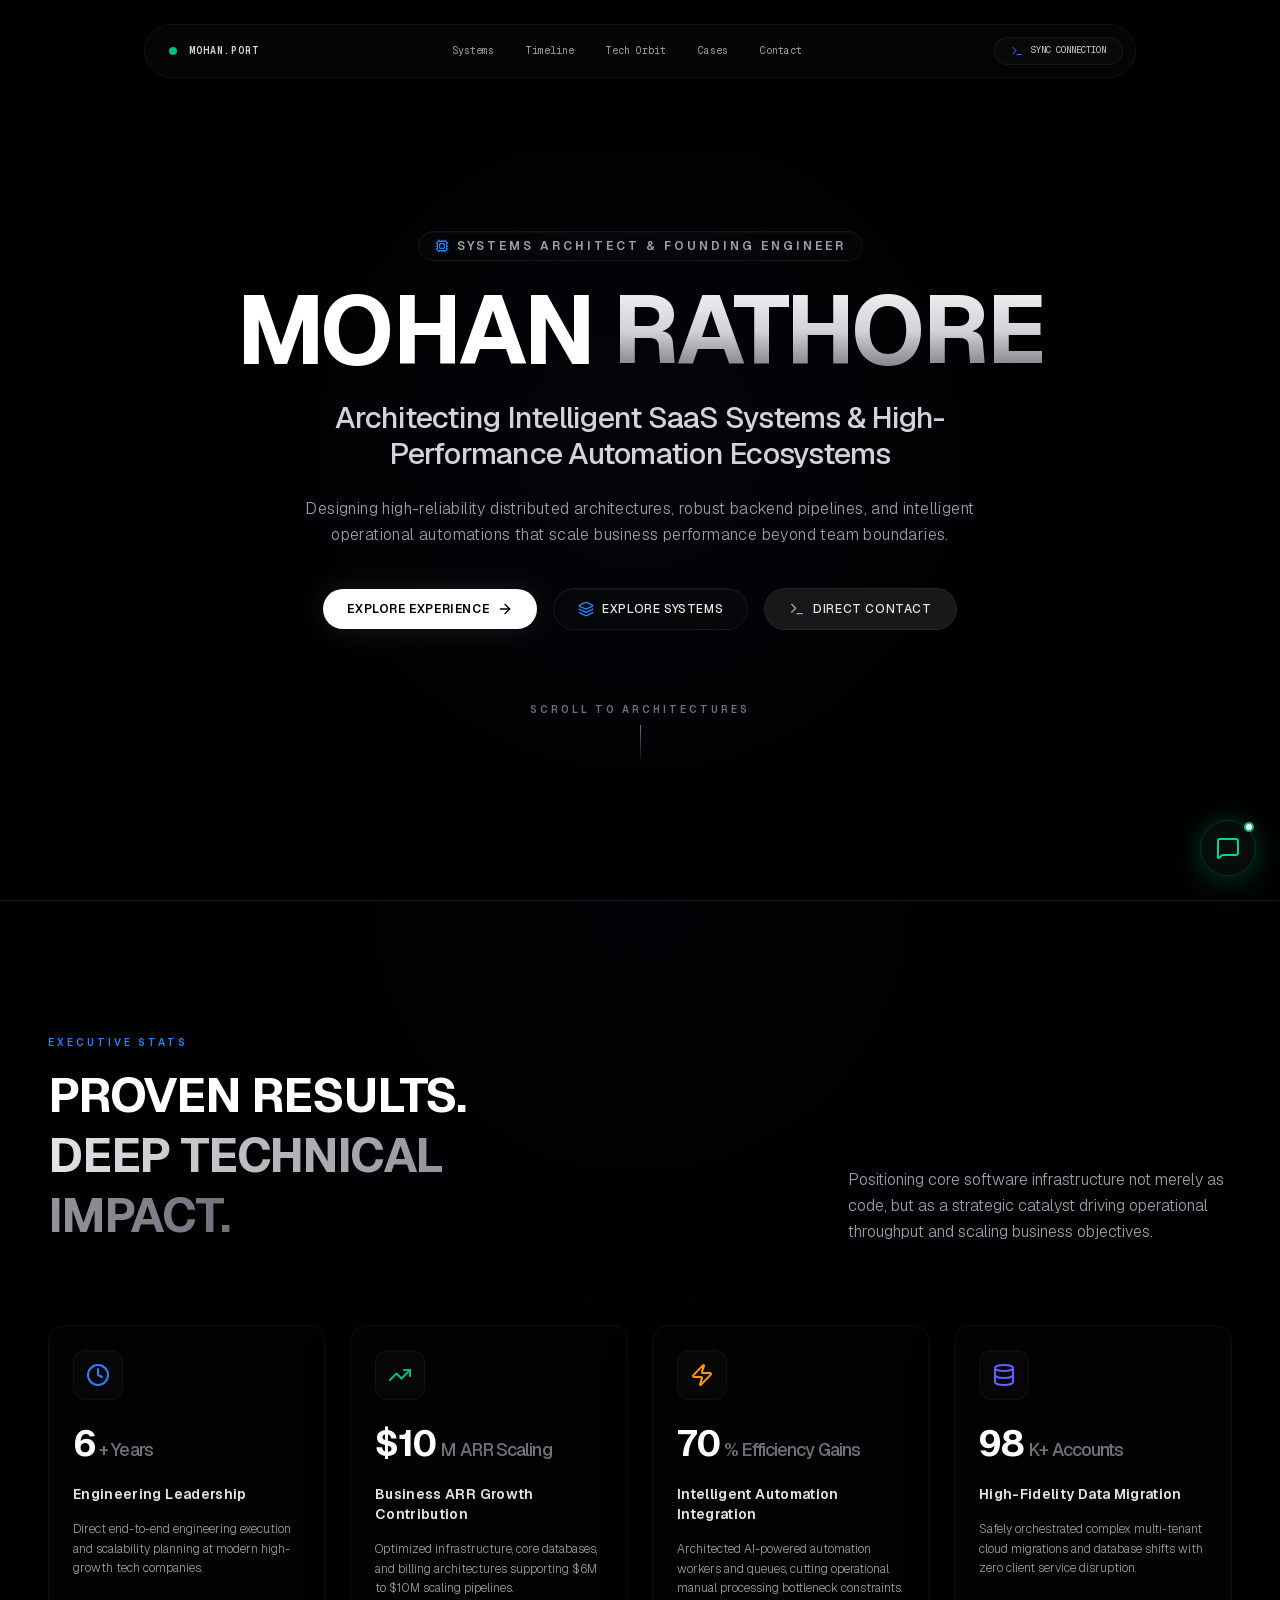
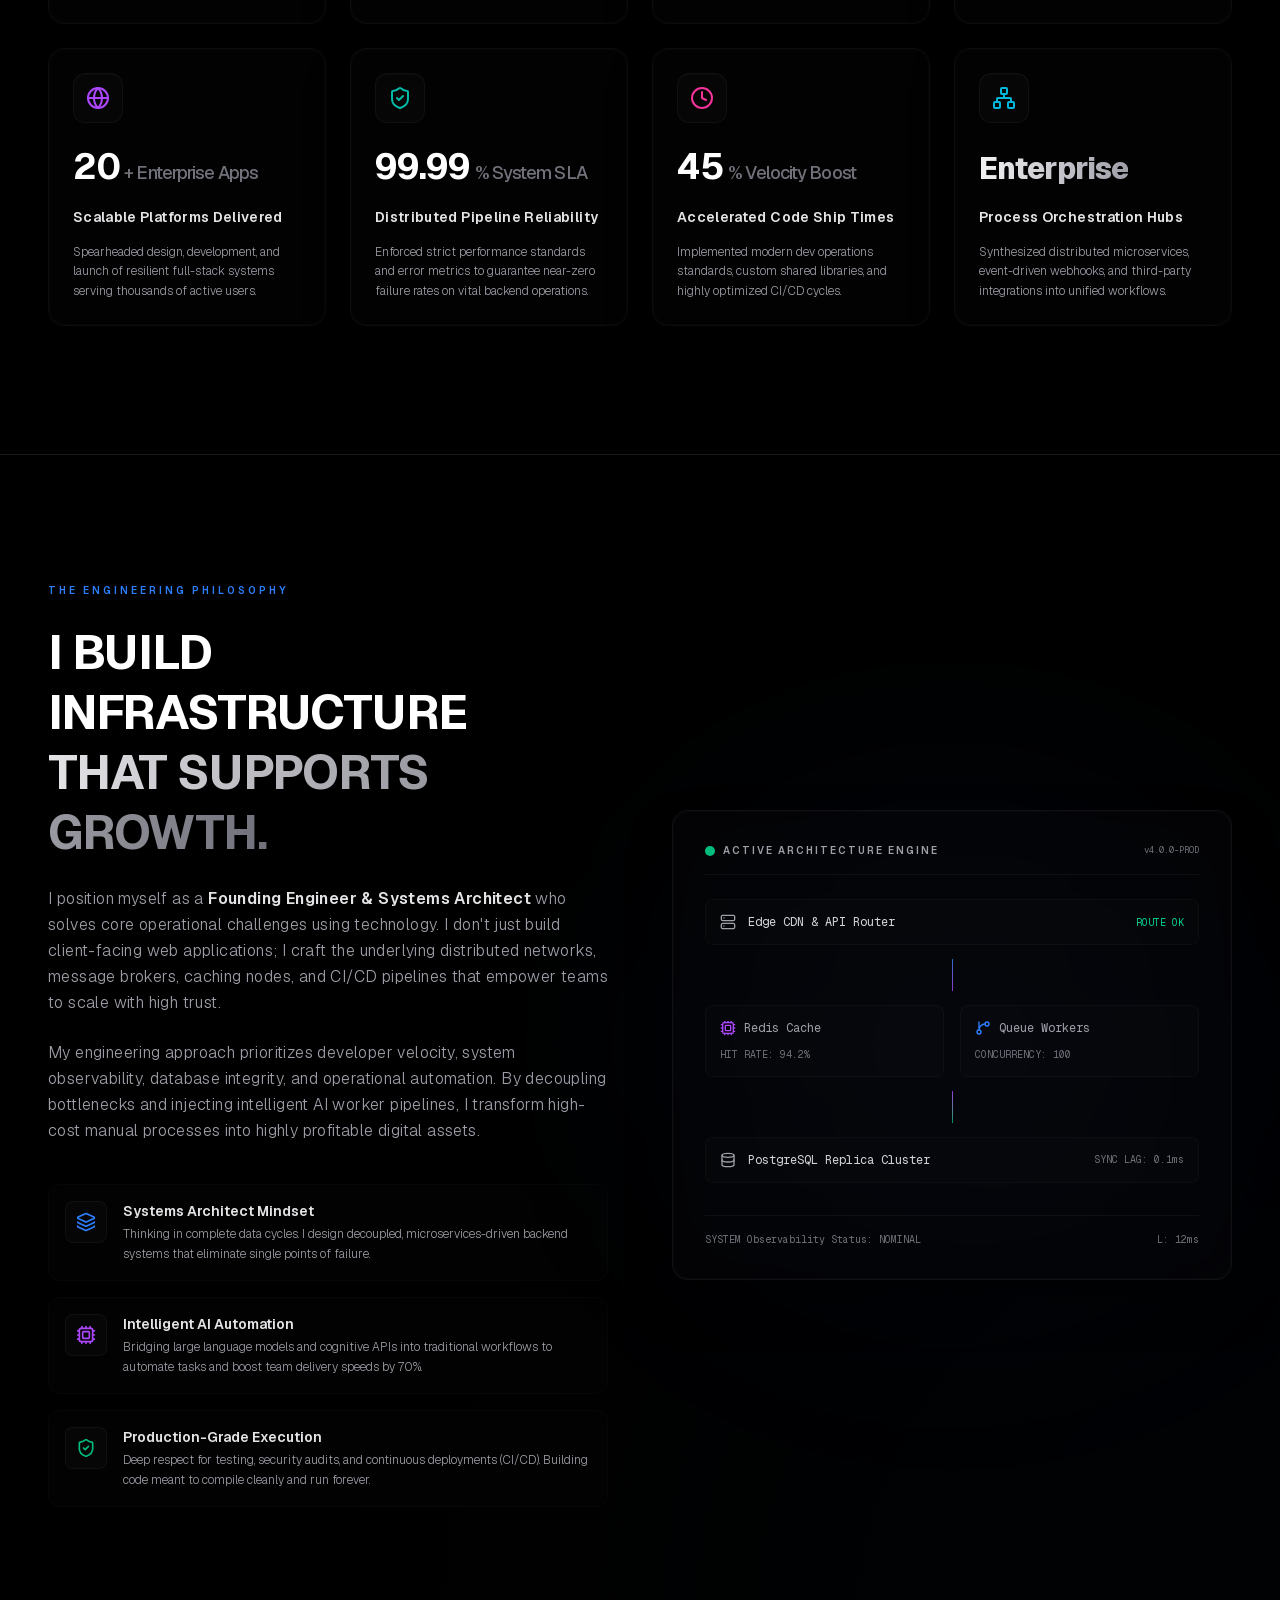
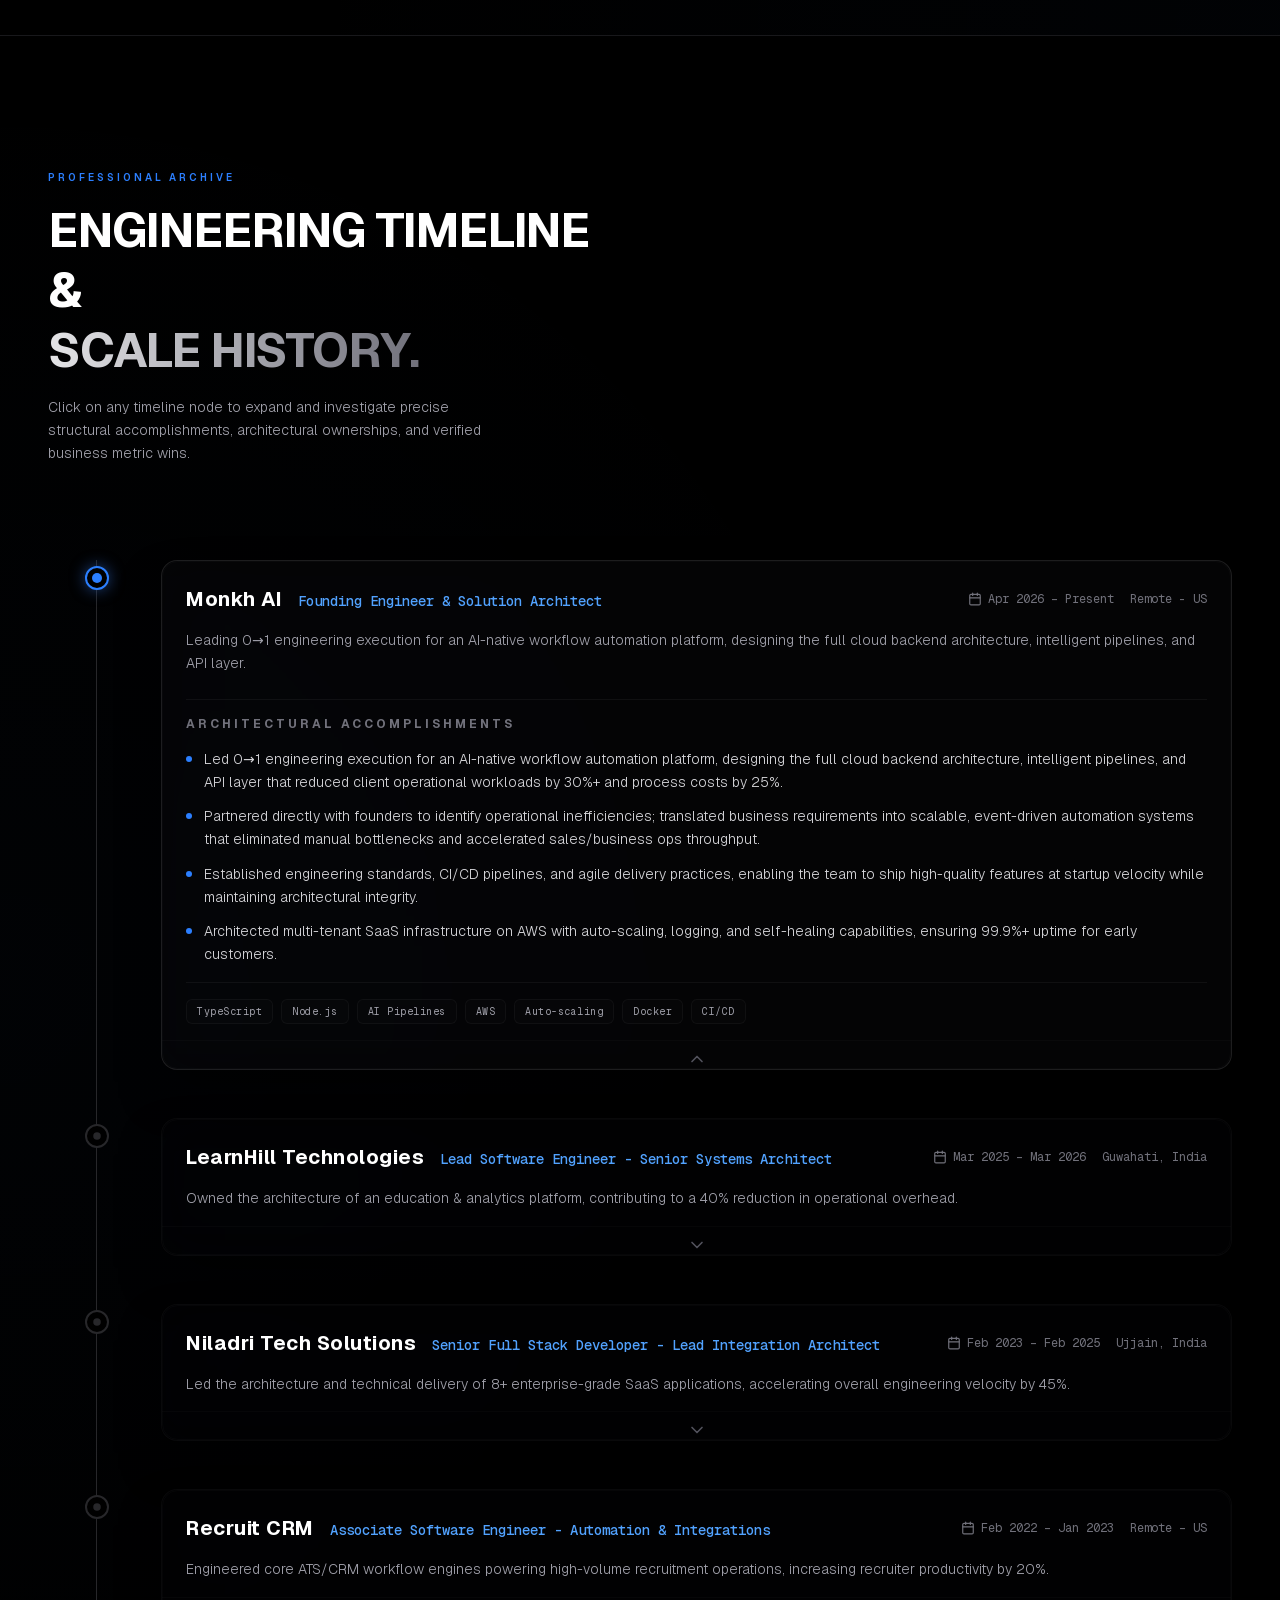
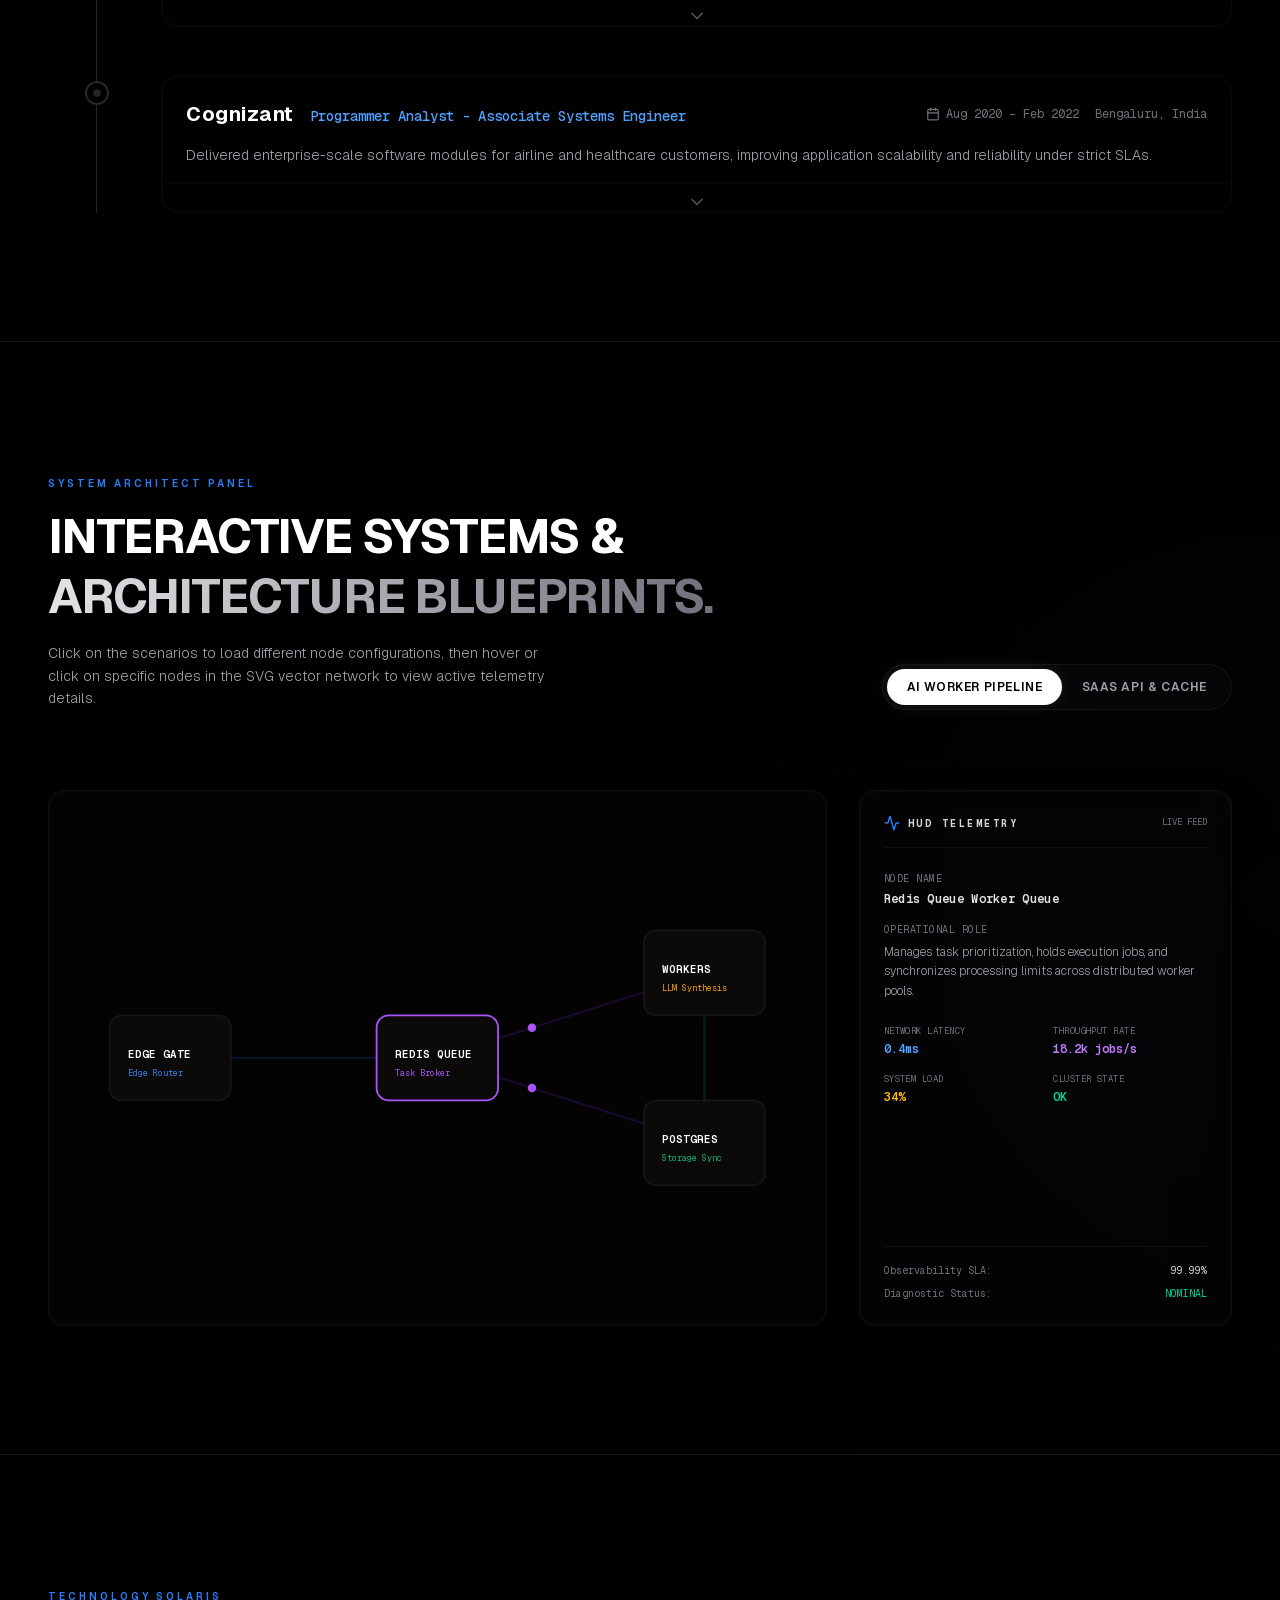
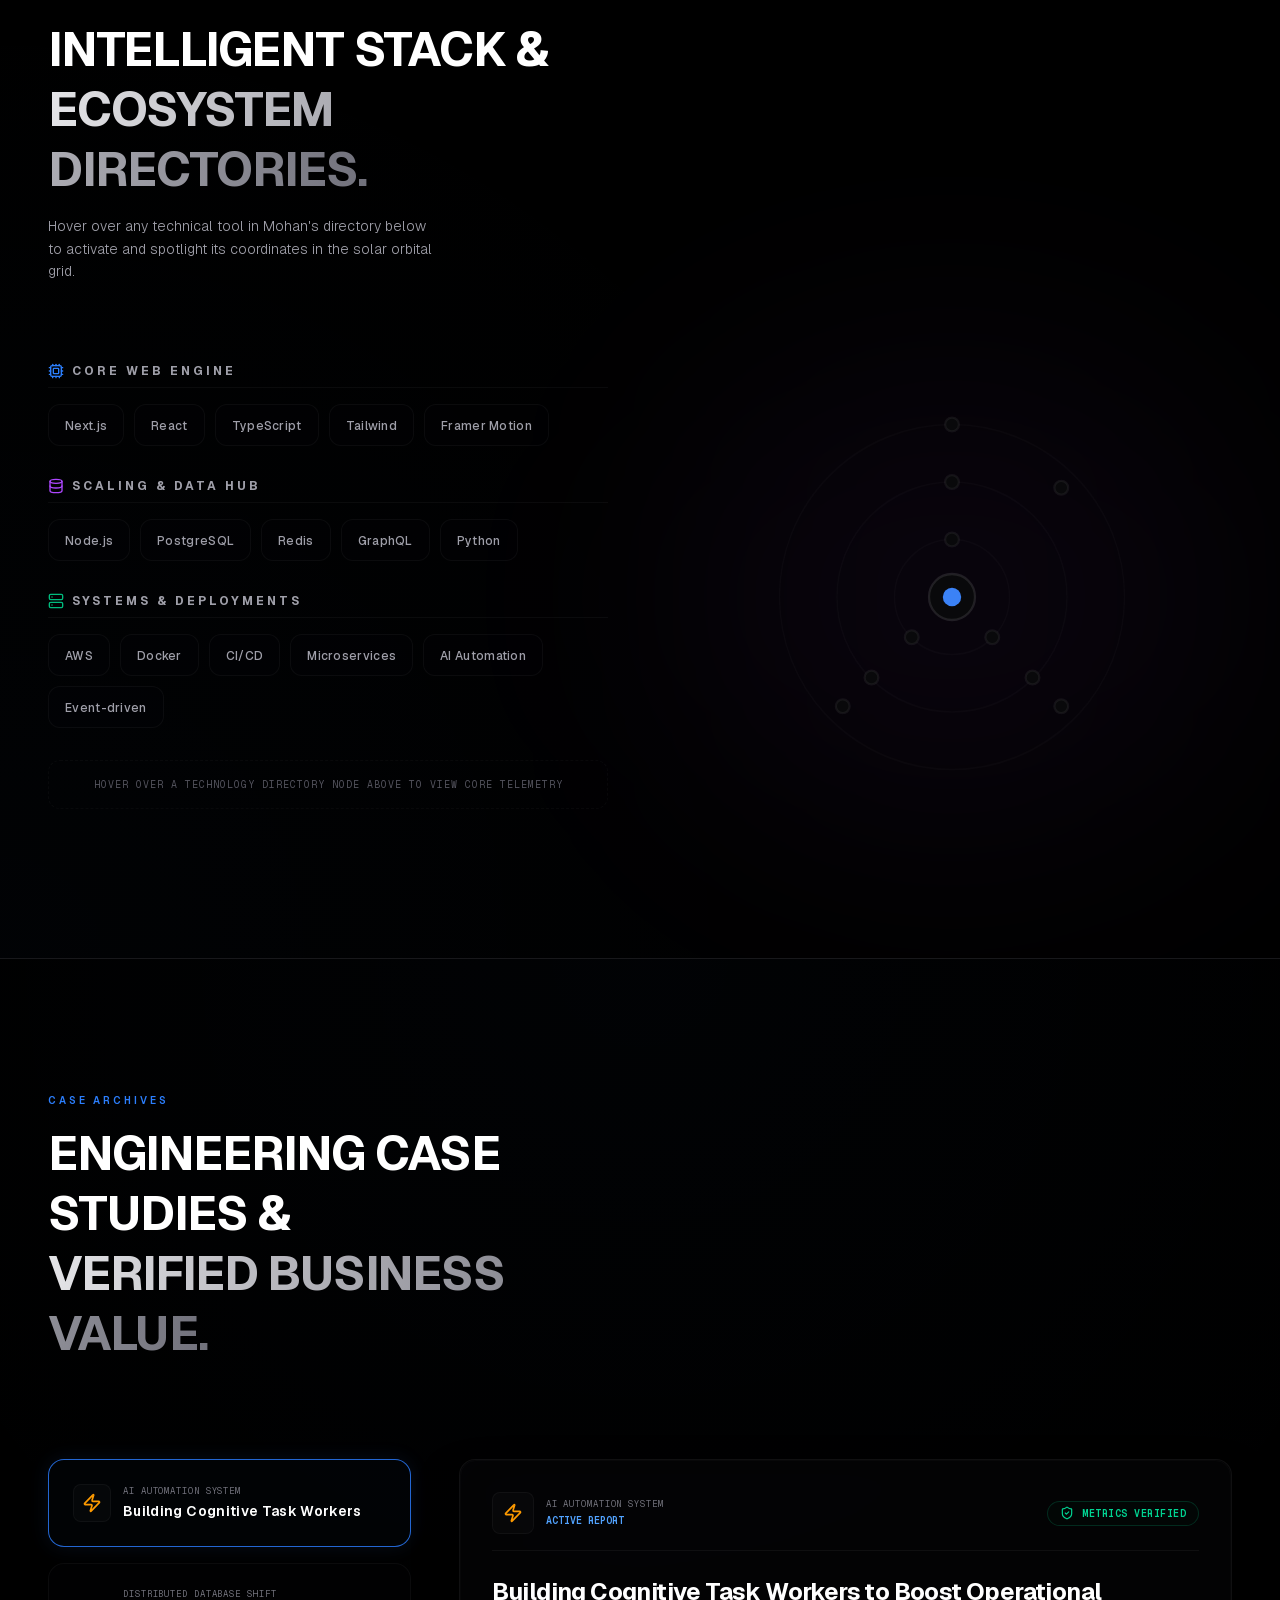
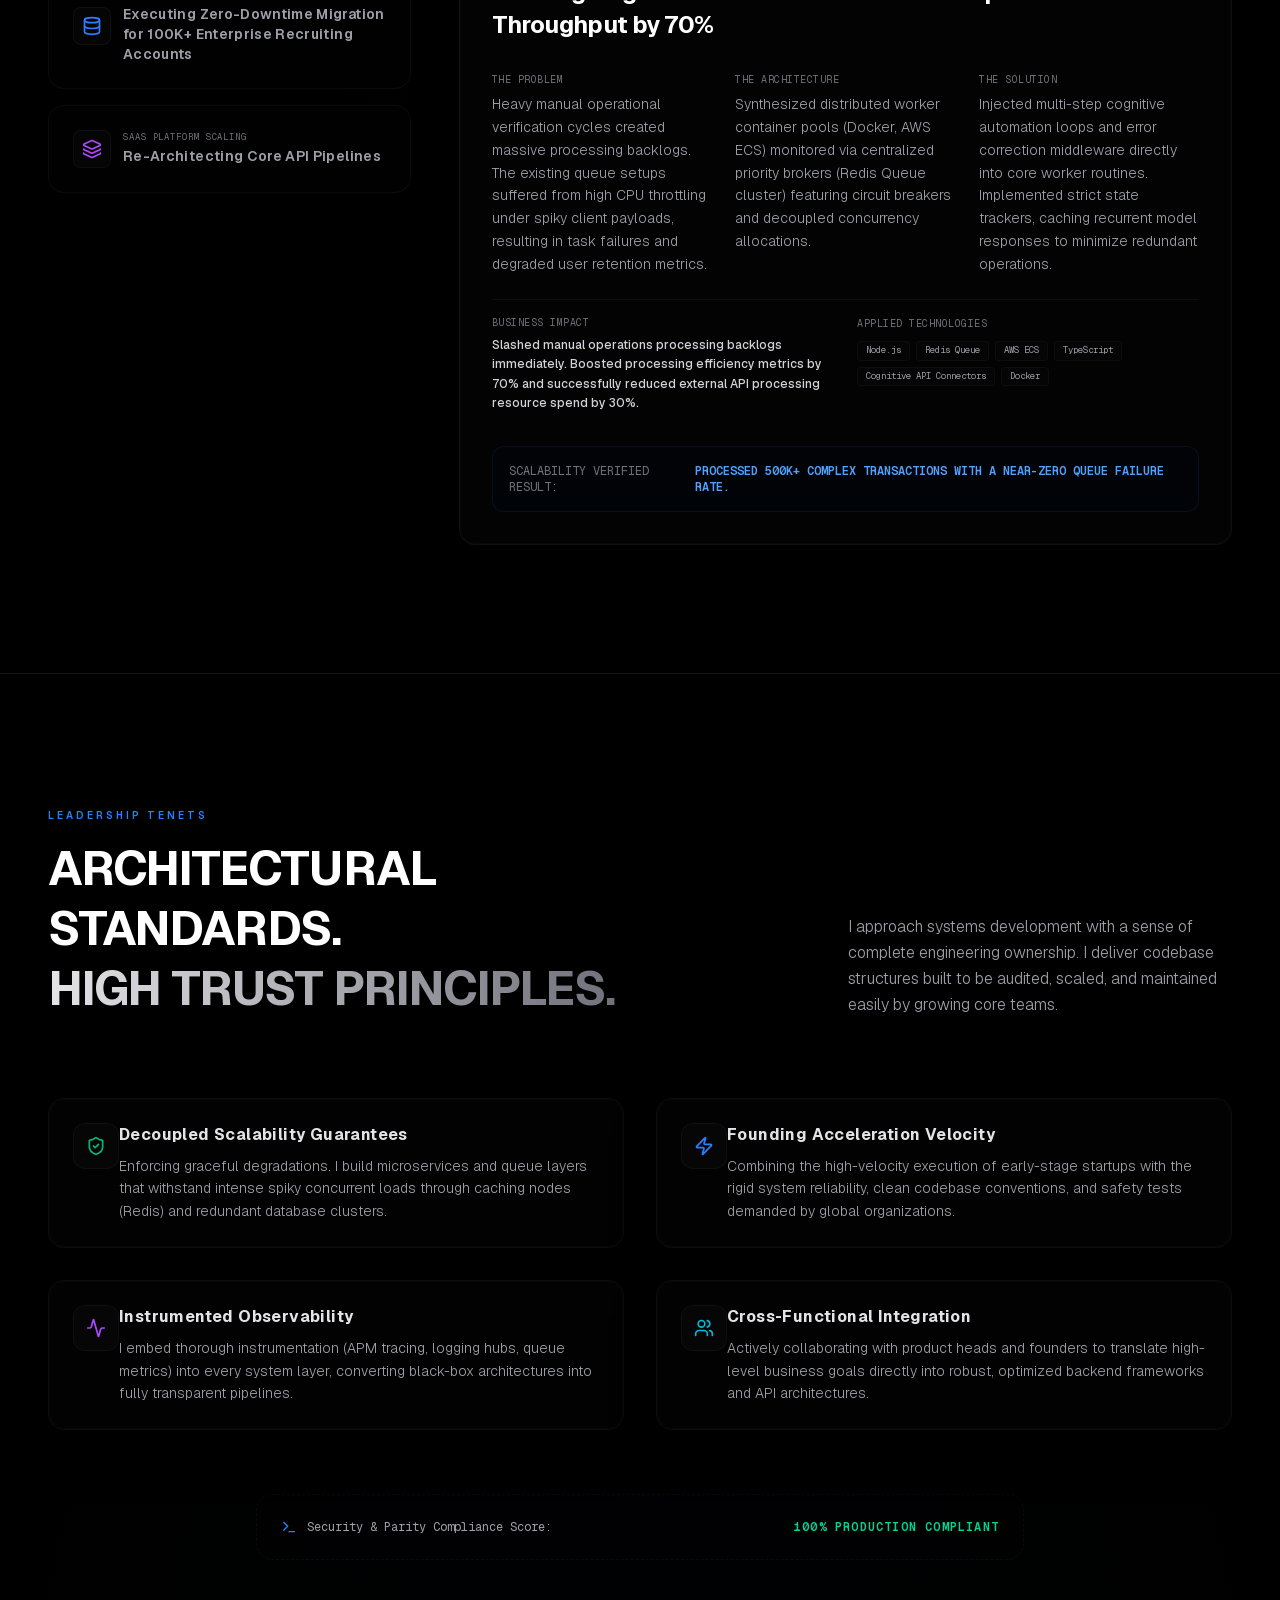
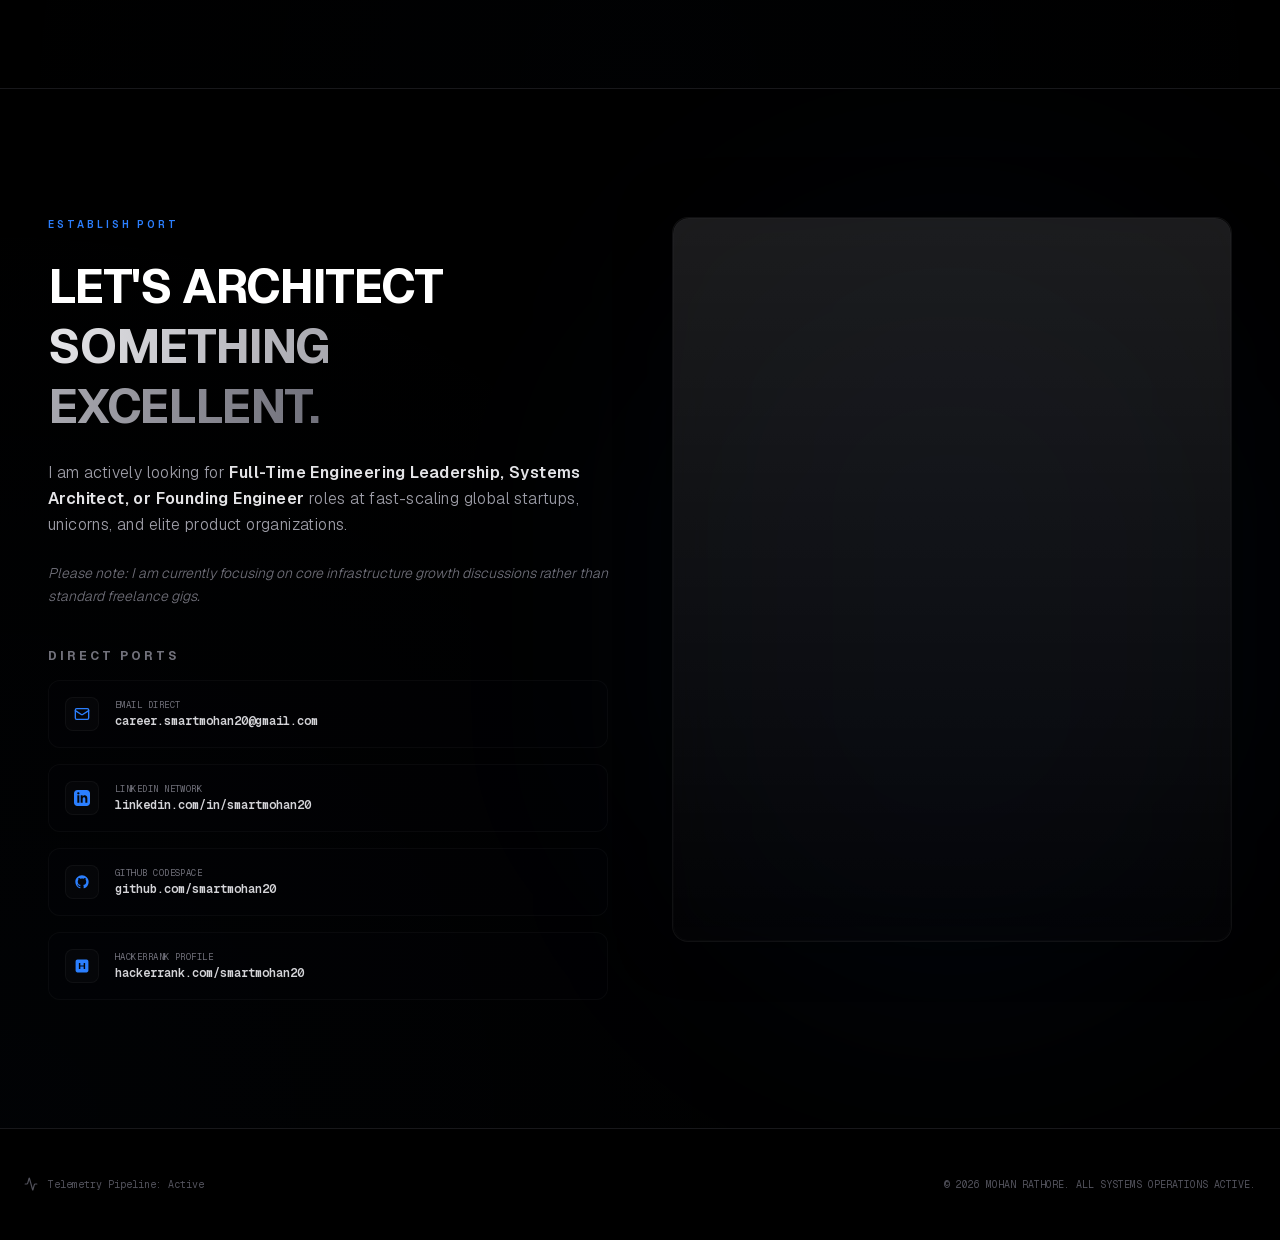
==== commit fbc887a1: "Deploying to main from @ smartmohan20-career/personal-portfolio@2b9f71c607cbfe3b657553b60e1d4f70ded1" ====
--- a/index.html
+++ b/index.html
@@ -1 +1 @@
-<!DOCTYPE html><html lang="en" class="geist_a71539c9-module__T19VSG__variable geist_mono_8d43a2aa-module__8Li5zG__variable h-full antialiased dark" style="color-scheme:dark"><head><meta charSet="utf-8"/><meta name="viewport" content="width=device-width, initial-scale=1"/><link rel="preload" href="/_next/static/media/797e433ab948586e-s.p.09zddjkbdep5a.woff2" as="font" crossorigin="" type="font/woff2"/><link rel="preload" href="/_next/static/media/caa3a2e1cccd8315-s.p.09~u27dqhyhd6.woff2" as="font" crossorigin="" type="font/woff2"/><link rel="stylesheet" href="/_next/static/chunks/17qlw_vu18jap.css" data-precedence="next"/><link rel="preload" as="script" fetchPriority="low" href="/_next/static/chunks/0bu0-8qib1fwd.js"/><script src="/_next/static/chunks/0pd79ryb.xo78.js" async=""></script><script src="/_next/static/chunks/0ni-8dyxk08xj.js" async=""></script><script src="/_next/static/chunks/turbopack-14859_fnpce2h.js" async=""></script><script src="/_next/static/chunks/0yfi9dt4re--4.js" async=""></script><script src="/_next/static/chunks/0jdah9p5of~i~.js" async=""></script><script src="/_next/static/chunks/0-qo~cwsulu8o.js" async=""></script><script src="/_next/static/chunks/0_ctoutlx735s.js" async=""></script><script src="/_next/static/chunks/05vtzk66c8zj7.js" async=""></script><meta name="next-size-adjust" content=""/><title>Mohan Rathore | Solution Architect &amp; Founding Systems Engineer</title><meta name="description" content="Ecosystem designer specializing in distributed microservices, scalable database clusters, high-concurrency event pipelines, and intelligent operational AI automation."/><link rel="manifest" href="/site.webmanifest"/><meta name="robots" content="index, follow"/><link rel="canonical" href="https://smartmohan20.github.io"/><meta property="og:title" content="Mohan Rathore | Solution Architect &amp; Founding Systems Engineer"/><meta property="og:description" content="Architecting high-performance distributed SaaS systems, database migrations, and operational AI automation pipelines."/><meta property="og:url" content="https://smartmohan20.github.io"/><meta property="og:site_name" content="Mohan Rathore Portfolio"/><meta property="og:locale" content="en_US"/><meta property="og:image" content="https://smartmohan20.github.io/og-image.png"/><meta property="og:image:width" content="1200"/><meta property="og:image:height" content="630"/><meta property="og:image:alt" content="Mohan Rathore - Solution Architect &amp; Founding Systems Engineer"/><meta property="og:type" content="website"/><meta name="twitter:card" content="summary_large_image"/><meta name="twitter:title" content="Mohan Rathore | Solution Architect &amp; Founding Systems Engineer"/><meta name="twitter:description" content="Architecting high-performance distributed SaaS systems and operational AI automation pipelines."/><meta name="twitter:image" content="https://smartmohan20.github.io/og-image.png"/><link rel="icon" href="/favicon.ico?favicon.0w0i4a-1zm~oy.ico" sizes="16x16" type="image/x-icon"/><link rel="icon" href="/favicon-32x32.png" sizes="32x32" type="image/png"/><link rel="icon" href="/favicon-16x16.png" sizes="16x16" type="image/png"/><link rel="icon" href="/favicon.ico" sizes="any"/><link rel="apple-touch-icon" href="/apple-touch-icon.png" sizes="180x180" type="image/png"/><script src="/_next/static/chunks/03~yq9q893hmn.js" noModule=""></script></head><body class="min-h-full flex flex-col bg-black text-zinc-100 selection:bg-blue-500/20 selection:text-white"><div hidden=""><!--$--><!--/$--></div><div class="flex-1 flex flex-col"><div class="relative min-h-screen bg-black text-zinc-100 flex flex-col"><header class="fixed top-6 left-0 right-0 z-50 w-full max-w-5xl mx-auto px-4 pointer-events-none select-none" style="opacity:0;transform:translateY(-30px)"><div class="w-full flex items-center justify-between gap-4 p-3 rounded-full border border-white/[0.05] bg-zinc-950/60 backdrop-blur-xl pointer-events-auto shadow-[0_24px_50px_-12px_rgba(0,0,0,0.8)]"><div class="flex items-center gap-3 pl-3"><div class="w-2 h-2 rounded-full bg-emerald-500 animate-pulse"></div><span class="text-[10px] font-mono tracking-widest text-zinc-300 font-semibold uppercase">MOHAN.PORT</span></div><nav class="hidden md:flex items-center gap-1 font-mono text-[10px] text-zinc-400"><button class="px-3.5 py-1.5 rounded-full hover:text-white transition-colors cursor-pointer select-none">Systems</button><button class="px-3.5 py-1.5 rounded-full hover:text-white transition-colors cursor-pointer select-none">Timeline</button><button class="px-3.5 py-1.5 rounded-full hover:text-white transition-colors cursor-pointer select-none">Tech Orbit</button><button class="px-3.5 py-1.5 rounded-full hover:text-white transition-colors cursor-pointer select-none">Cases</button><button class="px-3.5 py-1.5 rounded-full hover:text-white transition-colors cursor-pointer select-none">Contact</button></nav><button class="flex items-center gap-2 px-4 py-1.5 rounded-full border border-white/[0.06] bg-white/[0.02] text-[9px] font-mono text-zinc-300 hover:text-white hover:border-white/[0.18] transition-all cursor-pointer select-none"><svg xmlns="http://www.w3.org/2000/svg" width="24" height="24" viewBox="0 0 24 24" fill="none" stroke="currentColor" stroke-width="2" stroke-linecap="round" stroke-linejoin="round" class="lucide lucide-terminal w-3 h-3 text-blue-500" aria-hidden="true"><path d="M12 19h8"></path><path d="m4 17 6-6-6-6"></path></svg><span>SYNC CONNECTION</span></button></div></header><main class="flex-1 flex flex-col"><section class="relative min-h-screen flex items-center justify-center bg-black overflow-hidden pt-24"><div class="absolute inset-0 -z-10 w-full h-full bg-black overflow-hidden"><!--$--><!--$!--><template data-dgst="BAILOUT_TO_CLIENT_SIDE_RENDERING"></template><!--/$--><!--/$--></div><div class="absolute inset-0 bg-[linear-gradient(to_bottom,rgba(0,0,0,0.8),transparent_20%,transparent_80%,rgba(0,0,0,0.9))] pointer-events-none"></div><div class="absolute inset-0 bg-[radial-gradient(circle_at_center,rgba(59,130,246,0.03)_0%,transparent_70%)] pointer-events-none"></div><div class="relative z-10 w-full max-w-7xl mx-auto px-6 md:px-12 flex flex-col items-center justify-center text-center"><div class="flex flex-col items-center gap-6 max-w-4xl" style="opacity:0"><div class="inline-flex items-center gap-2 px-4 py-1.5 rounded-full border border-white/[0.06] bg-white/[0.02] backdrop-blur-md text-[10px] md:text-xs font-semibold uppercase tracking-[0.25em] text-zinc-400 select-none shadow-[inset_0_1px_1px_rgba(255,255,255,0.03)]" style="opacity:0;transform:translateY(30px)"><svg xmlns="http://www.w3.org/2000/svg" width="24" height="24" viewBox="0 0 24 24" fill="none" stroke="currentColor" stroke-width="2" stroke-linecap="round" stroke-linejoin="round" class="lucide lucide-cpu w-3.5 h-3.5 text-blue-500 animate-pulse" aria-hidden="true"><path d="M12 20v2"></path><path d="M12 2v2"></path><path d="M17 20v2"></path><path d="M17 2v2"></path><path d="M2 12h2"></path><path d="M2 17h2"></path><path d="M2 7h2"></path><path d="M20 12h2"></path><path d="M20 17h2"></path><path d="M20 7h2"></path><path d="M7 20v2"></path><path d="M7 2v2"></path><rect x="4" y="4" width="16" height="16" rx="2"></rect><rect x="8" y="8" width="8" height="8" rx="1"></rect></svg><span>Systems Architect &amp; Founding Engineer</span></div><h1 class="text-4xl sm:text-6xl md:text-8xl font-bold tracking-tight text-white select-none leading-[0.95]" style="opacity:0;transform:translateY(30px)">MOHAN <span class="bg-gradient-to-b from-white via-zinc-300 to-zinc-600 bg-clip-text text-transparent">RATHORE</span></h1><h2 class="text-xl sm:text-2xl md:text-3xl font-medium text-zinc-300 tracking-tight max-w-3xl" style="opacity:0;transform:translateY(30px)">Architecting Intelligent SaaS Systems &amp; High-Performance Automation Ecosystems</h2><p class="text-sm md:text-base text-zinc-400 max-w-2xl leading-relaxed tracking-wide font-light" style="opacity:0;transform:translateY(30px)">Designing high-reliability distributed architectures, robust backend pipelines, and intelligent operational automations that scale business performance beyond team boundaries.</p><div class="flex flex-wrap items-center justify-center gap-4 mt-4" style="opacity:0;transform:translateY(30px)"><div class="inline-block"><button class="relative inline-flex items-center justify-center rounded-full px-6 py-3 text-xs tracking-wider uppercase transition-all duration-300 active:scale-95 cursor-pointer outline-none select-none overflow-hidden bg-white text-black hover:bg-neutral-200 shadow-[0_0_30px_rgba(255,255,255,0.1)] font-semibold group"><span class="relative z-10 flex items-center gap-2">Explore Experience<svg xmlns="http://www.w3.org/2000/svg" width="24" height="24" viewBox="0 0 24 24" fill="none" stroke="currentColor" stroke-width="2" stroke-linecap="round" stroke-linejoin="round" class="lucide lucide-arrow-right w-4 h-4 transition-transform duration-300 group-hover:translate-x-1" aria-hidden="true"><path d="M5 12h14"></path><path d="m12 5 7 7-7 7"></path></svg></span></button></div><div class="inline-block"><button class="relative justify-center rounded-full px-6 py-3 text-xs tracking-wider uppercase font-medium transition-all duration-300 active:scale-95 cursor-pointer outline-none select-none overflow-hidden bg-white/[0.02] text-zinc-200 border border-white/[0.08] hover:border-white/[0.18] hover:bg-white/[0.07] backdrop-blur-md shadow-[inset_0_1px_1px_rgba(255,255,255,0.05)] flex items-center gap-2"><span class="relative z-10 flex items-center gap-2"><svg xmlns="http://www.w3.org/2000/svg" width="24" height="24" viewBox="0 0 24 24" fill="none" stroke="currentColor" stroke-width="2" stroke-linecap="round" stroke-linejoin="round" class="lucide lucide-layers w-4 h-4 text-blue-500" aria-hidden="true"><path d="M12.83 2.18a2 2 0 0 0-1.66 0L2.6 6.08a1 1 0 0 0 0 1.83l8.58 3.91a2 2 0 0 0 1.66 0l8.58-3.9a1 1 0 0 0 0-1.83z"></path><path d="M2 12a1 1 0 0 0 .58.91l8.6 3.91a2 2 0 0 0 1.65 0l8.58-3.9A1 1 0 0 0 22 12"></path><path d="M2 17a1 1 0 0 0 .58.91l8.6 3.91a2 2 0 0 0 1.65 0l8.58-3.9A1 1 0 0 0 22 17"></path></svg>Explore Systems</span><span class="absolute inset-0 -z-10 rounded-full bg-[radial-gradient(ellipse_at_center,rgba(255,255,255,0.08)_0%,transparent_70%)] opacity-0 transition-opacity duration-500 hover:opacity-100"></span></button></div><div class="inline-block"><button class="relative justify-center rounded-full px-6 py-3 text-xs tracking-wider uppercase font-medium transition-all duration-300 active:scale-95 cursor-pointer outline-none select-none overflow-hidden bg-zinc-900 text-zinc-200 border border-zinc-800/80 hover:border-zinc-700 hover:bg-zinc-800/60 hover:text-white flex items-center gap-2"><span class="relative z-10 flex items-center gap-2"><svg xmlns="http://www.w3.org/2000/svg" width="24" height="24" viewBox="0 0 24 24" fill="none" stroke="currentColor" stroke-width="2" stroke-linecap="round" stroke-linejoin="round" class="lucide lucide-terminal w-4 h-4 text-zinc-400" aria-hidden="true"><path d="M12 19h8"></path><path d="m4 17 6-6-6-6"></path></svg>Direct Contact</span></button></div></div><div class="hidden md:flex flex-col items-center gap-2 mt-12 text-zinc-500 hover:text-zinc-300 transition-colors cursor-pointer select-none" style="opacity:0;transform:translateY(30px)"><span class="text-[10px] uppercase tracking-[0.3em] font-semibold">Scroll to Architectures</span><div class="w-px h-10 bg-gradient-to-b from-zinc-500 to-transparent animate-[shimmer_2s_infinite]"></div></div></div></div></section><section id="impact-metrics" class="relative py-32 bg-black overflow-hidden border-t border-zinc-900"><div class="absolute inset-0 bg-[radial-gradient(circle_at_top,rgba(59,130,246,0.02)_0%,transparent_60%)] pointer-events-none"></div><div class="max-w-7xl mx-auto px-6 md:px-12 relative z-10"><div class="flex flex-col md:flex-row md:items-end justify-between gap-6 mb-20"><div class="max-w-xl"><span class="text-[10px] font-semibold text-blue-500 uppercase tracking-[0.3em]">EXECUTIVE STATS</span><h2 class="text-3xl md:text-5xl font-bold tracking-tight text-white mt-3 leading-tight">PROVEN RESULTS. <br/><span class="bg-gradient-to-r from-zinc-200 to-zinc-500 bg-clip-text text-transparent">DEEP TECHNICAL IMPACT.</span></h2></div><p class="text-sm md:text-base text-zinc-400 max-w-sm font-light leading-relaxed">Positioning core software infrastructure not merely as code, but as a strategic catalyst driving operational throughput and scaling business objectives.</p></div><div class="grid grid-cols-1 sm:grid-cols-2 lg:grid-cols-4 gap-6"><div style="opacity:0;transform:translateY(20px)"><div class="w-full h-full" style="transform-style:preserve-3d;perspective:1000px"><div class="relative rounded-2xl border backdrop-blur-xl p-6 overflow-hidden shadow-[0_24px_50px_-12px_rgba(0,0,0,0.7)] w-full h-full flex flex-col justify-between group cursor-default select-none border-white/[0.04] bg-zinc-900/10 hover:border-white/[0.12] transition-colors duration-500"><div class="pointer-events-none absolute -inset-px opacity-0 transition-opacity duration-500" style="opacity:0;background:radial-gradient(350px circle at 0px 0px, rgba(255, 255, 255, 0.08), transparent 80%)"></div><div class="absolute inset-0 border border-white/[0.02] rounded-2xl pointer-events-none"></div><div style="transform:translateZ(8px)" class="w-full h-full flex flex-col justify-between"><div class="flex flex-col gap-4"><div class="p-3 w-fit rounded-xl bg-white/[0.02] border border-white/[0.04] shadow-[inset_0_1px_1px_rgba(255,255,255,0.03)] group-hover:scale-105 transition-transform duration-300"><svg xmlns="http://www.w3.org/2000/svg" width="24" height="24" viewBox="0 0 24 24" fill="none" stroke="currentColor" stroke-width="2" stroke-linecap="round" stroke-linejoin="round" class="lucide lucide-clock w-6 h-6 text-blue-500" aria-hidden="true"><circle cx="12" cy="12" r="10"></circle><path d="M12 6v6l4 2"></path></svg></div><div class="text-3xl sm:text-4xl font-bold text-white tracking-tight mt-2"><span>0</span><span class="text-zinc-500 font-medium text-lg ml-1">+ Years</span></div><h3 class="text-sm font-semibold text-zinc-200 tracking-wide mt-1">Engineering Leadership</h3><p class="text-xs text-zinc-400 font-light leading-relaxed">Direct end-to-end engineering execution and scalability planning at modern high-growth tech companies.</p></div></div></div></div></div><div style="opacity:0;transform:translateY(20px)"><div class="w-full h-full" style="transform-style:preserve-3d;perspective:1000px"><div class="relative rounded-2xl border backdrop-blur-xl p-6 overflow-hidden shadow-[0_24px_50px_-12px_rgba(0,0,0,0.7)] w-full h-full flex flex-col justify-between group cursor-default select-none border-white/[0.04] bg-zinc-900/10 hover:border-white/[0.12] transition-colors duration-500"><div class="pointer-events-none absolute -inset-px opacity-0 transition-opacity duration-500" style="opacity:0;background:radial-gradient(350px circle at 0px 0px, rgba(255, 255, 255, 0.08), transparent 80%)"></div><div class="absolute inset-0 border border-white/[0.02] rounded-2xl pointer-events-none"></div><div style="transform:translateZ(8px)" class="w-full h-full flex flex-col justify-between"><div class="flex flex-col gap-4"><div class="p-3 w-fit rounded-xl bg-white/[0.02] border border-white/[0.04] shadow-[inset_0_1px_1px_rgba(255,255,255,0.03)] group-hover:scale-105 transition-transform duration-300"><svg xmlns="http://www.w3.org/2000/svg" width="24" height="24" viewBox="0 0 24 24" fill="none" stroke="currentColor" stroke-width="2" stroke-linecap="round" stroke-linejoin="round" class="lucide lucide-trending-up w-6 h-6 text-emerald-500" aria-hidden="true"><path d="M16 7h6v6"></path><path d="m22 7-8.5 8.5-5-5L2 17"></path></svg></div><div class="text-3xl sm:text-4xl font-bold text-white tracking-tight mt-2">$<span>0</span><span class="text-zinc-500 font-medium text-lg ml-1">M ARR Scaling</span></div><h3 class="text-sm font-semibold text-zinc-200 tracking-wide mt-1">Business ARR Growth Contribution</h3><p class="text-xs text-zinc-400 font-light leading-relaxed">Optimized infrastructure, core databases, and billing architectures supporting $6M to $10M scaling pipelines.</p></div></div></div></div></div><div style="opacity:0;transform:translateY(20px)"><div class="w-full h-full" style="transform-style:preserve-3d;perspective:1000px"><div class="relative rounded-2xl border backdrop-blur-xl p-6 overflow-hidden shadow-[0_24px_50px_-12px_rgba(0,0,0,0.7)] w-full h-full flex flex-col justify-between group cursor-default select-none border-white/[0.04] bg-zinc-900/10 hover:border-white/[0.12] transition-colors duration-500"><div class="pointer-events-none absolute -inset-px opacity-0 transition-opacity duration-500" style="opacity:0;background:radial-gradient(350px circle at 0px 0px, rgba(255, 255, 255, 0.08), transparent 80%)"></div><div class="absolute inset-0 border border-white/[0.02] rounded-2xl pointer-events-none"></div><div style="transform:translateZ(8px)" class="w-full h-full flex flex-col justify-between"><div class="flex flex-col gap-4"><div class="p-3 w-fit rounded-xl bg-white/[0.02] border border-white/[0.04] shadow-[inset_0_1px_1px_rgba(255,255,255,0.03)] group-hover:scale-105 transition-transform duration-300"><svg xmlns="http://www.w3.org/2000/svg" width="24" height="24" viewBox="0 0 24 24" fill="none" stroke="currentColor" stroke-width="2" stroke-linecap="round" stroke-linejoin="round" class="lucide lucide-zap w-6 h-6 text-amber-500" aria-hidden="true"><path d="M4 14a1 1 0 0 1-.78-1.63l9.9-10.2a.5.5 0 0 1 .86.46l-1.92 6.02A1 1 0 0 0 13 10h7a1 1 0 0 1 .78 1.63l-9.9 10.2a.5.5 0 0 1-.86-.46l1.92-6.02A1 1 0 0 0 11 14z"></path></svg></div><div class="text-3xl sm:text-4xl font-bold text-white tracking-tight mt-2"><span>0</span><span class="text-zinc-500 font-medium text-lg ml-1">% Efficiency Gains</span></div><h3 class="text-sm font-semibold text-zinc-200 tracking-wide mt-1">Intelligent Automation Integration</h3><p class="text-xs text-zinc-400 font-light leading-relaxed">Architected AI-powered automation workers and queues, cutting operational manual processing bottleneck constraints.</p></div></div></div></div></div><div style="opacity:0;transform:translateY(20px)"><div class="w-full h-full" style="transform-style:preserve-3d;perspective:1000px"><div class="relative rounded-2xl border backdrop-blur-xl p-6 overflow-hidden shadow-[0_24px_50px_-12px_rgba(0,0,0,0.7)] w-full h-full flex flex-col justify-between group cursor-default select-none border-white/[0.04] bg-zinc-900/10 hover:border-white/[0.12] transition-colors duration-500"><div class="pointer-events-none absolute -inset-px opacity-0 transition-opacity duration-500" style="opacity:0;background:radial-gradient(350px circle at 0px 0px, rgba(255, 255, 255, 0.08), transparent 80%)"></div><div class="absolute inset-0 border border-white/[0.02] rounded-2xl pointer-events-none"></div><div style="transform:translateZ(8px)" class="w-full h-full flex flex-col justify-between"><div class="flex flex-col gap-4"><div class="p-3 w-fit rounded-xl bg-white/[0.02] border border-white/[0.04] shadow-[inset_0_1px_1px_rgba(255,255,255,0.03)] group-hover:scale-105 transition-transform duration-300"><svg xmlns="http://www.w3.org/2000/svg" width="24" height="24" viewBox="0 0 24 24" fill="none" stroke="currentColor" stroke-width="2" stroke-linecap="round" stroke-linejoin="round" class="lucide lucide-database w-6 h-6 text-indigo-500" aria-hidden="true"><ellipse cx="12" cy="5" rx="9" ry="3"></ellipse><path d="M3 5V19A9 3 0 0 0 21 19V5"></path><path d="M3 12A9 3 0 0 0 21 12"></path></svg></div><div class="text-3xl sm:text-4xl font-bold text-white tracking-tight mt-2"><span>0</span><span class="text-zinc-500 font-medium text-lg ml-1">K+ Accounts</span></div><h3 class="text-sm font-semibold text-zinc-200 tracking-wide mt-1">High-Fidelity Data Migration</h3><p class="text-xs text-zinc-400 font-light leading-relaxed">Safely orchestrated complex multi-tenant cloud migrations and database shifts with zero client service disruption.</p></div></div></div></div></div><div style="opacity:0;transform:translateY(20px)"><div class="w-full h-full" style="transform-style:preserve-3d;perspective:1000px"><div class="relative rounded-2xl border backdrop-blur-xl p-6 overflow-hidden shadow-[0_24px_50px_-12px_rgba(0,0,0,0.7)] w-full h-full flex flex-col justify-between group cursor-default select-none border-white/[0.04] bg-zinc-900/10 hover:border-white/[0.12] transition-colors duration-500"><div class="pointer-events-none absolute -inset-px opacity-0 transition-opacity duration-500" style="opacity:0;background:radial-gradient(350px circle at 0px 0px, rgba(255, 255, 255, 0.08), transparent 80%)"></div><div class="absolute inset-0 border border-white/[0.02] rounded-2xl pointer-events-none"></div><div style="transform:translateZ(8px)" class="w-full h-full flex flex-col justify-between"><div class="flex flex-col gap-4"><div class="p-3 w-fit rounded-xl bg-white/[0.02] border border-white/[0.04] shadow-[inset_0_1px_1px_rgba(255,255,255,0.03)] group-hover:scale-105 transition-transform duration-300"><svg xmlns="http://www.w3.org/2000/svg" width="24" height="24" viewBox="0 0 24 24" fill="none" stroke="currentColor" stroke-width="2" stroke-linecap="round" stroke-linejoin="round" class="lucide lucide-globe w-6 h-6 text-purple-500" aria-hidden="true"><circle cx="12" cy="12" r="10"></circle><path d="M12 2a14.5 14.5 0 0 0 0 20 14.5 14.5 0 0 0 0-20"></path><path d="M2 12h20"></path></svg></div><div class="text-3xl sm:text-4xl font-bold text-white tracking-tight mt-2"><span>0</span><span class="text-zinc-500 font-medium text-lg ml-1">+ Enterprise Apps</span></div><h3 class="text-sm font-semibold text-zinc-200 tracking-wide mt-1">Scalable Platforms Delivered</h3><p class="text-xs text-zinc-400 font-light leading-relaxed">Spearheaded design, development, and launch of resilient full-stack systems serving thousands of active users.</p></div></div></div></div></div><div style="opacity:0;transform:translateY(20px)"><div class="w-full h-full" style="transform-style:preserve-3d;perspective:1000px"><div class="relative rounded-2xl border backdrop-blur-xl p-6 overflow-hidden shadow-[0_24px_50px_-12px_rgba(0,0,0,0.7)] w-full h-full flex flex-col justify-between group cursor-default select-none border-white/[0.04] bg-zinc-900/10 hover:border-white/[0.12] transition-colors duration-500"><div class="pointer-events-none absolute -inset-px opacity-0 transition-opacity duration-500" style="opacity:0;background:radial-gradient(350px circle at 0px 0px, rgba(255, 255, 255, 0.08), transparent 80%)"></div><div class="absolute inset-0 border border-white/[0.02] rounded-2xl pointer-events-none"></div><div style="transform:translateZ(8px)" class="w-full h-full flex flex-col justify-between"><div class="flex flex-col gap-4"><div class="p-3 w-fit rounded-xl bg-white/[0.02] border border-white/[0.04] shadow-[inset_0_1px_1px_rgba(255,255,255,0.03)] group-hover:scale-105 transition-transform duration-300"><svg xmlns="http://www.w3.org/2000/svg" width="24" height="24" viewBox="0 0 24 24" fill="none" stroke="currentColor" stroke-width="2" stroke-linecap="round" stroke-linejoin="round" class="lucide lucide-shield-check w-6 h-6 text-teal-500" aria-hidden="true"><path d="M20 13c0 5-3.5 7.5-7.66 8.95a1 1 0 0 1-.67-.01C7.5 20.5 4 18 4 13V6a1 1 0 0 1 1-1c2 0 4.5-1.2 6.24-2.72a1.17 1.17 0 0 1 1.52 0C14.51 3.81 17 5 19 5a1 1 0 0 1 1 1z"></path><path d="m9 12 2 2 4-4"></path></svg></div><div class="text-3xl sm:text-4xl font-bold text-white tracking-tight mt-2"><span>0</span>.99<span class="text-zinc-500 font-medium text-lg ml-1">% System SLA</span></div><h3 class="text-sm font-semibold text-zinc-200 tracking-wide mt-1">Distributed Pipeline Reliability</h3><p class="text-xs text-zinc-400 font-light leading-relaxed">Enforced strict performance standards and error metrics to guarantee near-zero failure rates on vital backend operations.</p></div></div></div></div></div><div style="opacity:0;transform:translateY(20px)"><div class="w-full h-full" style="transform-style:preserve-3d;perspective:1000px"><div class="relative rounded-2xl border backdrop-blur-xl p-6 overflow-hidden shadow-[0_24px_50px_-12px_rgba(0,0,0,0.7)] w-full h-full flex flex-col justify-between group cursor-default select-none border-white/[0.04] bg-zinc-900/10 hover:border-white/[0.12] transition-colors duration-500"><div class="pointer-events-none absolute -inset-px opacity-0 transition-opacity duration-500" style="opacity:0;background:radial-gradient(350px circle at 0px 0px, rgba(255, 255, 255, 0.08), transparent 80%)"></div><div class="absolute inset-0 border border-white/[0.02] rounded-2xl pointer-events-none"></div><div style="transform:translateZ(8px)" class="w-full h-full flex flex-col justify-between"><div class="flex flex-col gap-4"><div class="p-3 w-fit rounded-xl bg-white/[0.02] border border-white/[0.04] shadow-[inset_0_1px_1px_rgba(255,255,255,0.03)] group-hover:scale-105 transition-transform duration-300"><svg xmlns="http://www.w3.org/2000/svg" width="24" height="24" viewBox="0 0 24 24" fill="none" stroke="currentColor" stroke-width="2" stroke-linecap="round" stroke-linejoin="round" class="lucide lucide-clock w-6 h-6 text-pink-500" aria-hidden="true"><circle cx="12" cy="12" r="10"></circle><path d="M12 6v6l4 2"></path></svg></div><div class="text-3xl sm:text-4xl font-bold text-white tracking-tight mt-2"><span>0</span><span class="text-zinc-500 font-medium text-lg ml-1">% Velocity Boost</span></div><h3 class="text-sm font-semibold text-zinc-200 tracking-wide mt-1">Accelerated Code Ship Times</h3><p class="text-xs text-zinc-400 font-light leading-relaxed">Implemented modern dev operations standards, custom shared libraries, and highly optimized CI/CD cycles.</p></div></div></div></div></div><div style="opacity:0;transform:translateY(20px)"><div class="w-full h-full" style="transform-style:preserve-3d;perspective:1000px"><div class="relative rounded-2xl border backdrop-blur-xl p-6 overflow-hidden shadow-[0_24px_50px_-12px_rgba(0,0,0,0.7)] w-full h-full flex flex-col justify-between group cursor-default select-none border-white/[0.04] bg-zinc-900/10 hover:border-white/[0.12] transition-colors duration-500"><div class="pointer-events-none absolute -inset-px opacity-0 transition-opacity duration-500" style="opacity:0;background:radial-gradient(350px circle at 0px 0px, rgba(255, 255, 255, 0.08), transparent 80%)"></div><div class="absolute inset-0 border border-white/[0.02] rounded-2xl pointer-events-none"></div><div style="transform:translateZ(8px)" class="w-full h-full flex flex-col justify-between"><div class="flex flex-col gap-4"><div class="p-3 w-fit rounded-xl bg-white/[0.02] border border-white/[0.04] shadow-[inset_0_1px_1px_rgba(255,255,255,0.03)] group-hover:scale-105 transition-transform duration-300"><svg xmlns="http://www.w3.org/2000/svg" width="24" height="24" viewBox="0 0 24 24" fill="none" stroke="currentColor" stroke-width="2" stroke-linecap="round" stroke-linejoin="round" class="lucide lucide-network w-6 h-6 text-cyan-500" aria-hidden="true"><rect x="16" y="16" width="6" height="6" rx="1"></rect><rect x="2" y="16" width="6" height="6" rx="1"></rect><rect x="9" y="2" width="6" height="6" rx="1"></rect><path d="M5 16v-3a1 1 0 0 1 1-1h12a1 1 0 0 1 1 1v3"></path><path d="M12 12V8"></path></svg></div><div class="text-3xl sm:text-4xl font-bold text-white tracking-tight mt-2"><span class="text-2xl sm:text-3xl font-extrabold bg-gradient-to-r from-zinc-100 to-zinc-400 bg-clip-text text-transparent">Enterprise</span><span class="text-zinc-500 font-medium text-lg ml-1"></span></div><h3 class="text-sm font-semibold text-zinc-200 tracking-wide mt-1">Process Orchestration Hubs</h3><p class="text-xs text-zinc-400 font-light leading-relaxed">Synthesized distributed microservices, event-driven webhooks, and third-party integrations into unified workflows.</p></div></div></div></div></div></div></div></section><section id="about" class="relative py-32 bg-black overflow-hidden border-t border-zinc-900"><div class="absolute inset-0 bg-[radial-gradient(circle_at_bottom_right,rgba(59,130,246,0.02)_0%,transparent_60%)] pointer-events-none"></div><div class="max-w-7xl mx-auto px-6 md:px-12 relative z-10"><div class="grid grid-cols-1 lg:grid-cols-2 gap-16 items-center"><div class="flex flex-col gap-6"><span class="text-[10px] font-semibold text-blue-500 uppercase tracking-[0.3em]">THE ENGINEERING PHILOSOPHY</span><h2 class="text-3xl md:text-5xl font-bold tracking-tight text-white leading-tight">I BUILD INFRASTRUCTURE <br/><span class="bg-gradient-to-r from-zinc-200 to-zinc-500 bg-clip-text text-transparent">THAT SUPPORTS GROWTH.</span></h2><p class="text-sm md:text-base text-zinc-400 font-light leading-relaxed tracking-wide">I position myself as a <strong class="font-semibold text-zinc-200">Founding Engineer &amp; Systems Architect</strong> who solves core operational challenges using technology. I don&#x27;t just build client-facing web applications; I craft the underlying distributed networks, message brokers, caching nodes, and CI/CD pipelines that empower teams to scale with high trust.</p><p class="text-sm md:text-base text-zinc-400 font-light leading-relaxed tracking-wide">My engineering approach prioritizes developer velocity, system observability, database integrity, and operational automation. By decoupling bottlenecks and injecting intelligent AI worker pipelines, I transform high-cost manual processes into highly profitable digital assets.</p><div class="flex flex-col gap-4 mt-4"><div class="flex gap-4 p-4 rounded-xl border border-white/[0.02] bg-zinc-900/10 backdrop-blur-md"><div class="p-2.5 h-fit rounded-lg bg-white/[0.02] border border-white/[0.04] text-zinc-300"><svg xmlns="http://www.w3.org/2000/svg" width="24" height="24" viewBox="0 0 24 24" fill="none" stroke="currentColor" stroke-width="2" stroke-linecap="round" stroke-linejoin="round" class="lucide lucide-layers w-5 h-5 text-blue-500" aria-hidden="true"><path d="M12.83 2.18a2 2 0 0 0-1.66 0L2.6 6.08a1 1 0 0 0 0 1.83l8.58 3.91a2 2 0 0 0 1.66 0l8.58-3.9a1 1 0 0 0 0-1.83z"></path><path d="M2 12a1 1 0 0 0 .58.91l8.6 3.91a2 2 0 0 0 1.65 0l8.58-3.9A1 1 0 0 0 22 12"></path><path d="M2 17a1 1 0 0 0 .58.91l8.6 3.91a2 2 0 0 0 1.65 0l8.58-3.9A1 1 0 0 0 22 17"></path></svg></div><div class="flex flex-col gap-1"><h4 class="text-xs md:text-sm font-semibold text-zinc-200">Systems Architect Mindset</h4><p class="text-xs text-zinc-400 font-light leading-relaxed">Thinking in complete data cycles. I design decoupled, microservices-driven backend systems that eliminate single points of failure.</p></div></div><div class="flex gap-4 p-4 rounded-xl border border-white/[0.02] bg-zinc-900/10 backdrop-blur-md"><div class="p-2.5 h-fit rounded-lg bg-white/[0.02] border border-white/[0.04] text-zinc-300"><svg xmlns="http://www.w3.org/2000/svg" width="24" height="24" viewBox="0 0 24 24" fill="none" stroke="currentColor" stroke-width="2" stroke-linecap="round" stroke-linejoin="round" class="lucide lucide-cpu w-5 h-5 text-purple-500" aria-hidden="true"><path d="M12 20v2"></path><path d="M12 2v2"></path><path d="M17 20v2"></path><path d="M17 2v2"></path><path d="M2 12h2"></path><path d="M2 17h2"></path><path d="M2 7h2"></path><path d="M20 12h2"></path><path d="M20 17h2"></path><path d="M20 7h2"></path><path d="M7 20v2"></path><path d="M7 2v2"></path><rect x="4" y="4" width="16" height="16" rx="2"></rect><rect x="8" y="8" width="8" height="8" rx="1"></rect></svg></div><div class="flex flex-col gap-1"><h4 class="text-xs md:text-sm font-semibold text-zinc-200">Intelligent AI Automation</h4><p class="text-xs text-zinc-400 font-light leading-relaxed">Bridging large language models and cognitive APIs into traditional workflows to automate tasks and boost team delivery speeds by 70%.</p></div></div><div class="flex gap-4 p-4 rounded-xl border border-white/[0.02] bg-zinc-900/10 backdrop-blur-md"><div class="p-2.5 h-fit rounded-lg bg-white/[0.02] border border-white/[0.04] text-zinc-300"><svg xmlns="http://www.w3.org/2000/svg" width="24" height="24" viewBox="0 0 24 24" fill="none" stroke="currentColor" stroke-width="2" stroke-linecap="round" stroke-linejoin="round" class="lucide lucide-shield-check w-5 h-5 text-emerald-500" aria-hidden="true"><path d="M20 13c0 5-3.5 7.5-7.66 8.95a1 1 0 0 1-.67-.01C7.5 20.5 4 18 4 13V6a1 1 0 0 1 1-1c2 0 4.5-1.2 6.24-2.72a1.17 1.17 0 0 1 1.52 0C14.51 3.81 17 5 19 5a1 1 0 0 1 1 1z"></path><path d="m9 12 2 2 4-4"></path></svg></div><div class="flex flex-col gap-1"><h4 class="text-xs md:text-sm font-semibold text-zinc-200">Production-Grade Execution</h4><p class="text-xs text-zinc-400 font-light leading-relaxed">Deep respect for testing, security audits, and continuous deployments (CI/CD). Building code meant to compile cleanly and run forever.</p></div></div></div></div><div class="relative"><div class="absolute inset-0 bg-blue-500/5 blur-[120px] rounded-full pointer-events-none"></div><div class="w-full h-full" style="transform-style:preserve-3d;perspective:1000px"><div class="rounded-2xl border backdrop-blur-xl shadow-[0_24px_50px_-12px_rgba(0,0,0,0.7)] transition-all duration-300 w-full h-full relative overflow-hidden border-white/[0.05] bg-zinc-950/40 p-8 cursor-default select-none"><div class="pointer-events-none absolute -inset-px opacity-0 transition-opacity duration-500" style="opacity:0;background:radial-gradient(350px circle at 0px 0px, rgba(255, 255, 255, 0.08), transparent 80%)"></div><div class="absolute inset-0 border border-white/[0.02] rounded-2xl pointer-events-none"></div><div style="transform:translateZ(8px)" class="w-full h-full"><div class="flex items-center justify-between border-b border-white/[0.05] pb-4 mb-6"><div class="flex items-center gap-2"><div class="w-2.5 h-2.5 rounded-full bg-emerald-500 animate-ping"></div><span class="text-[10px] uppercase tracking-[0.2em] font-semibold text-zinc-400">ACTIVE ARCHITECTURE ENGINE</span></div><span class="text-[9px] font-mono text-zinc-500">v4.0.0-PROD</span></div><div class="flex flex-col gap-6 font-mono text-xs text-zinc-300"><div class="flex items-center justify-between p-3.5 rounded-lg border border-white/[0.03] bg-white/[0.01] hover:border-white/[0.1] transition-all"><div class="flex items-center gap-3"><svg xmlns="http://www.w3.org/2000/svg" width="24" height="24" viewBox="0 0 24 24" fill="none" stroke="currentColor" stroke-width="2" stroke-linecap="round" stroke-linejoin="round" class="lucide lucide-server w-4 h-4 text-zinc-400" aria-hidden="true"><rect width="20" height="8" x="2" y="2" rx="2" ry="2"></rect><rect width="20" height="8" x="2" y="14" rx="2" ry="2"></rect><line x1="6" x2="6.01" y1="6" y2="6"></line><line x1="6" x2="6.01" y1="18" y2="18"></line></svg><span>Edge CDN &amp; API Router</span></div><span class="text-[10px] text-emerald-400">ROUTE OK</span></div><div class="flex justify-center -my-2.5"><div class="w-px h-8 bg-gradient-to-b from-blue-500/80 to-purple-500/80 animate-[shimmer_2.5s_infinite]"></div></div><div class="grid grid-cols-1 sm:grid-cols-2 gap-4"><div class="flex flex-col gap-2 p-3.5 rounded-lg border border-white/[0.03] bg-white/[0.01] hover:border-white/[0.1] transition-all"><div class="flex items-center gap-2 text-zinc-400 mb-1"><svg xmlns="http://www.w3.org/2000/svg" width="24" height="24" viewBox="0 0 24 24" fill="none" stroke="currentColor" stroke-width="2" stroke-linecap="round" stroke-linejoin="round" class="lucide lucide-cpu w-4 h-4 text-purple-500" aria-hidden="true"><path d="M12 20v2"></path><path d="M12 2v2"></path><path d="M17 20v2"></path><path d="M17 2v2"></path><path d="M2 12h2"></path><path d="M2 17h2"></path><path d="M2 7h2"></path><path d="M20 12h2"></path><path d="M20 17h2"></path><path d="M20 7h2"></path><path d="M7 20v2"></path><path d="M7 2v2"></path><rect x="4" y="4" width="16" height="16" rx="2"></rect><rect x="8" y="8" width="8" height="8" rx="1"></rect></svg><span>Redis Cache</span></div><span class="text-[10px] text-zinc-500">HIT RATE: 94.2%</span></div><div class="flex flex-col gap-2 p-3.5 rounded-lg border border-white/[0.03] bg-white/[0.01] hover:border-white/[0.1] transition-all"><div class="flex items-center gap-2 text-zinc-400 mb-1"><svg xmlns="http://www.w3.org/2000/svg" width="24" height="24" viewBox="0 0 24 24" fill="none" stroke="currentColor" stroke-width="2" stroke-linecap="round" stroke-linejoin="round" class="lucide lucide-git-branch w-4 h-4 text-blue-500" aria-hidden="true"><path d="M15 6a9 9 0 0 0-9 9V3"></path><circle cx="18" cy="6" r="3"></circle><circle cx="6" cy="18" r="3"></circle></svg><span>Queue Workers</span></div><span class="text-[10px] text-zinc-500">CONCURRENCY: 100</span></div></div><div class="flex justify-center -my-2.5"><div class="w-px h-8 bg-gradient-to-b from-purple-500/80 to-emerald-500/80 animate-[shimmer_2.5s_infinite]"></div></div><div class="flex items-center justify-between p-3.5 rounded-lg border border-white/[0.03] bg-white/[0.01] hover:border-white/[0.1] transition-all"><div class="flex items-center gap-3"><svg xmlns="http://www.w3.org/2000/svg" width="24" height="24" viewBox="0 0 24 24" fill="none" stroke="currentColor" stroke-width="2" stroke-linecap="round" stroke-linejoin="round" class="lucide lucide-database w-4 h-4 text-zinc-400" aria-hidden="true"><ellipse cx="12" cy="5" rx="9" ry="3"></ellipse><path d="M3 5V19A9 3 0 0 0 21 19V5"></path><path d="M3 12A9 3 0 0 0 21 12"></path></svg><span>PostgreSQL Replica Cluster</span></div><span class="text-[10px] text-zinc-500">SYNC LAG: 0.1ms</span></div></div><div class="mt-8 pt-4 border-t border-white/[0.05] flex items-center justify-between text-[10px] text-zinc-500 font-mono"><span class="animate-pulse">SYSTEM Observability Status: NOMINAL</span><span>L: 12ms</span></div></div></div></div></div></div></div></section><section id="experience" class="relative py-32 bg-black overflow-hidden border-t border-zinc-900"><div class="absolute inset-0 bg-[radial-gradient(circle_at_left,rgba(59,130,246,0.02)_0%,transparent_60%)] pointer-events-none"></div><div class="max-w-7xl mx-auto px-6 md:px-12 relative z-10"><div class="max-w-xl mb-24"><span class="text-[10px] font-semibold text-blue-500 uppercase tracking-[0.3em]">PROFESSIONAL ARCHIVE</span><h2 class="text-3xl md:text-5xl font-bold tracking-tight text-white mt-3 leading-tight">ENGINEERING TIMELINE &amp; <br/><span class="bg-gradient-to-r from-zinc-200 to-zinc-500 bg-clip-text text-transparent">SCALE HISTORY.</span></h2><p class="text-xs md:text-sm text-zinc-400 font-light mt-4 leading-relaxed max-w-md">Click on any timeline node to expand and investigate precise structural accomplishments, architectural ownerships, and verified business metric wins.</p></div><div class="relative border-l border-zinc-800 ml-4 md:ml-12 pl-8 md:pl-16 flex flex-col gap-12"><div class="relative"><div class="absolute -left-[44px] md:-left-[76px] top-1.5 w-6 h-6 rounded-full border-2 transition-all duration-300 flex items-center justify-center cursor-pointer select-none bg-black border-blue-500 shadow-[0_0_15px_rgba(59,130,246,0.5)]"><div class="w-2.5 h-2.5 rounded-full transition-transform duration-300 bg-blue-500 scale-100"></div></div><div><div class="w-full h-full" style="transform-style:preserve-3d;perspective:1000px"><div class="relative rounded-2xl backdrop-blur-xl p-6 shadow-[0_24px_50px_-12px_rgba(0,0,0,0.7)] w-full h-full border transition-all duration-500 cursor-pointer overflow-hidden border-white/[0.1] bg-zinc-900/20"><div class="pointer-events-none absolute -inset-px opacity-0 transition-opacity duration-500" style="opacity:0;background:radial-gradient(350px circle at 0px 0px, rgba(255, 255, 255, 0.08), transparent 80%)"></div><div class="absolute inset-0 border border-white/[0.02] rounded-2xl pointer-events-none"></div><div style="transform:translateZ(8px)" class="w-full h-full"><div class="flex flex-col gap-4"><div class="flex flex-col md:flex-row md:items-center justify-between gap-2"><div class="flex flex-col md:flex-row md:items-baseline gap-2 md:gap-4"><h3 class="text-lg md:text-xl font-bold text-white tracking-wide">Monkh AI</h3><span class="text-xs md:text-sm font-medium text-blue-400 font-mono">Founding Engineer &amp; Solution Architect</span></div><div class="flex items-center gap-4 text-xs font-mono text-zinc-500"><div class="flex items-center gap-1.5"><svg xmlns="http://www.w3.org/2000/svg" width="24" height="24" viewBox="0 0 24 24" fill="none" stroke="currentColor" stroke-width="2" stroke-linecap="round" stroke-linejoin="round" class="lucide lucide-calendar w-3.5 h-3.5" aria-hidden="true"><path d="M8 2v4"></path><path d="M16 2v4"></path><rect width="18" height="18" x="3" y="4" rx="2"></rect><path d="M3 10h18"></path></svg><span>Apr 2026 – Present</span></div><span>Remote - US</span></div></div><p class="text-xs md:text-sm text-zinc-400 font-light leading-relaxed">Leading 0→1 engineering execution for an AI-native workflow automation platform, designing the full cloud backend architecture, intelligent pipelines, and API layer.</p><div class="overflow-hidden" style="opacity:1;height:auto"><div class="flex flex-col gap-3 py-4 border-t border-white/[0.05] mt-2"><h4 class="text-xs font-bold uppercase tracking-[0.25em] text-zinc-500 mb-1">Architectural Accomplishments</h4><div class="flex gap-3 text-xs md:text-sm text-zinc-300 font-light leading-relaxed"><div class="w-1.5 h-1.5 rounded-full bg-blue-500 mt-2 shrink-0"></div><span>Led 0→1 engineering execution for an AI-native workflow automation platform, designing the full cloud backend architecture, intelligent pipelines, and API layer that reduced client operational workloads by 30%+ and process costs by 25%.</span></div><div class="flex gap-3 text-xs md:text-sm text-zinc-300 font-light leading-relaxed"><div class="w-1.5 h-1.5 rounded-full bg-blue-500 mt-2 shrink-0"></div><span>Partnered directly with founders to identify operational inefficiencies; translated business requirements into scalable, event-driven automation systems that eliminated manual bottlenecks and accelerated sales/business ops throughput.</span></div><div class="flex gap-3 text-xs md:text-sm text-zinc-300 font-light leading-relaxed"><div class="w-1.5 h-1.5 rounded-full bg-blue-500 mt-2 shrink-0"></div><span>Established engineering standards, CI/CD pipelines, and agile delivery practices, enabling the team to ship high-quality features at startup velocity while maintaining architectural integrity.</span></div><div class="flex gap-3 text-xs md:text-sm text-zinc-300 font-light leading-relaxed"><div class="w-1.5 h-1.5 rounded-full bg-blue-500 mt-2 shrink-0"></div><span>Architected multi-tenant SaaS infrastructure on AWS with auto-scaling, logging, and self-healing capabilities, ensuring 99.9%+ uptime for early customers.</span></div></div><div class="flex flex-wrap items-center gap-2 pt-4 border-t border-white/[0.05]"><span class="px-2.5 py-1 rounded-md border border-white/[0.04] bg-white/[0.01] text-[10px] font-mono text-zinc-400 tracking-wider">TypeScript</span><span class="px-2.5 py-1 rounded-md border border-white/[0.04] bg-white/[0.01] text-[10px] font-mono text-zinc-400 tracking-wider">Node.js</span><span class="px-2.5 py-1 rounded-md border border-white/[0.04] bg-white/[0.01] text-[10px] font-mono text-zinc-400 tracking-wider">AI Pipelines</span><span class="px-2.5 py-1 rounded-md border border-white/[0.04] bg-white/[0.01] text-[10px] font-mono text-zinc-400 tracking-wider">AWS</span><span class="px-2.5 py-1 rounded-md border border-white/[0.04] bg-white/[0.01] text-[10px] font-mono text-zinc-400 tracking-wider">Auto-scaling</span><span class="px-2.5 py-1 rounded-md border border-white/[0.04] bg-white/[0.01] text-[10px] font-mono text-zinc-400 tracking-wider">Docker</span><span class="px-2.5 py-1 rounded-md border border-white/[0.04] bg-white/[0.01] text-[10px] font-mono text-zinc-400 tracking-wider">CI/CD</span></div></div><div class="flex items-center justify-center text-zinc-600 hover:text-zinc-400 transition-colors pt-2 select-none border-t border-white/[0.02] -mx-6 -mb-6 bg-white/[0.005]"><svg xmlns="http://www.w3.org/2000/svg" width="24" height="24" viewBox="0 0 24 24" fill="none" stroke="currentColor" stroke-width="2" stroke-linecap="round" stroke-linejoin="round" class="lucide lucide-chevron-up w-5 h-5" aria-hidden="true"><path d="m18 15-6-6-6 6"></path></svg></div></div></div></div></div></div></div><div class="relative"><div class="absolute -left-[44px] md:-left-[76px] top-1.5 w-6 h-6 rounded-full border-2 transition-all duration-300 flex items-center justify-center cursor-pointer select-none bg-black border-zinc-800 hover:border-zinc-600"><div class="w-2.5 h-2.5 rounded-full transition-transform duration-300 bg-zinc-800 group-hover:bg-zinc-600 scale-75"></div></div><div><div class="w-full h-full" style="transform-style:preserve-3d;perspective:1000px"><div class="relative rounded-2xl backdrop-blur-xl p-6 shadow-[0_24px_50px_-12px_rgba(0,0,0,0.7)] w-full h-full border transition-all duration-500 cursor-pointer overflow-hidden border-white/[0.03] bg-zinc-950/20 hover:border-white/[0.08]"><div class="pointer-events-none absolute -inset-px opacity-0 transition-opacity duration-500" style="opacity:0;background:radial-gradient(350px circle at 0px 0px, rgba(255, 255, 255, 0.08), transparent 80%)"></div><div class="absolute inset-0 border border-white/[0.02] rounded-2xl pointer-events-none"></div><div style="transform:translateZ(8px)" class="w-full h-full"><div class="flex flex-col gap-4"><div class="flex flex-col md:flex-row md:items-center justify-between gap-2"><div class="flex flex-col md:flex-row md:items-baseline gap-2 md:gap-4"><h3 class="text-lg md:text-xl font-bold text-white tracking-wide">LearnHill Technologies</h3><span class="text-xs md:text-sm font-medium text-blue-400 font-mono">Lead Software Engineer - Senior Systems Architect</span></div><div class="flex items-center gap-4 text-xs font-mono text-zinc-500"><div class="flex items-center gap-1.5"><svg xmlns="http://www.w3.org/2000/svg" width="24" height="24" viewBox="0 0 24 24" fill="none" stroke="currentColor" stroke-width="2" stroke-linecap="round" stroke-linejoin="round" class="lucide lucide-calendar w-3.5 h-3.5" aria-hidden="true"><path d="M8 2v4"></path><path d="M16 2v4"></path><rect width="18" height="18" x="3" y="4" rx="2"></rect><path d="M3 10h18"></path></svg><span>Mar 2025 – Mar 2026</span></div><span>Guwahati, India</span></div></div><p class="text-xs md:text-sm text-zinc-400 font-light leading-relaxed">Owned the architecture of an education &amp; analytics platform, contributing to a 40% reduction in operational overhead.</p><div class="flex items-center justify-center text-zinc-600 hover:text-zinc-400 transition-colors pt-2 select-none border-t border-white/[0.02] -mx-6 -mb-6 bg-white/[0.005]"><svg xmlns="http://www.w3.org/2000/svg" width="24" height="24" viewBox="0 0 24 24" fill="none" stroke="currentColor" stroke-width="2" stroke-linecap="round" stroke-linejoin="round" class="lucide lucide-chevron-down w-5 h-5 animate-bounce" aria-hidden="true"><path d="m6 9 6 6 6-6"></path></svg></div></div></div></div></div></div></div><div class="relative"><div class="absolute -left-[44px] md:-left-[76px] top-1.5 w-6 h-6 rounded-full border-2 transition-all duration-300 flex items-center justify-center cursor-pointer select-none bg-black border-zinc-800 hover:border-zinc-600"><div class="w-2.5 h-2.5 rounded-full transition-transform duration-300 bg-zinc-800 group-hover:bg-zinc-600 scale-75"></div></div><div><div class="w-full h-full" style="transform-style:preserve-3d;perspective:1000px"><div class="relative rounded-2xl backdrop-blur-xl p-6 shadow-[0_24px_50px_-12px_rgba(0,0,0,0.7)] w-full h-full border transition-all duration-500 cursor-pointer overflow-hidden border-white/[0.03] bg-zinc-950/20 hover:border-white/[0.08]"><div class="pointer-events-none absolute -inset-px opacity-0 transition-opacity duration-500" style="opacity:0;background:radial-gradient(350px circle at 0px 0px, rgba(255, 255, 255, 0.08), transparent 80%)"></div><div class="absolute inset-0 border border-white/[0.02] rounded-2xl pointer-events-none"></div><div style="transform:translateZ(8px)" class="w-full h-full"><div class="flex flex-col gap-4"><div class="flex flex-col md:flex-row md:items-center justify-between gap-2"><div class="flex flex-col md:flex-row md:items-baseline gap-2 md:gap-4"><h3 class="text-lg md:text-xl font-bold text-white tracking-wide">Niladri Tech Solutions</h3><span class="text-xs md:text-sm font-medium text-blue-400 font-mono">Senior Full Stack Developer - Lead Integration Architect</span></div><div class="flex items-center gap-4 text-xs font-mono text-zinc-500"><div class="flex items-center gap-1.5"><svg xmlns="http://www.w3.org/2000/svg" width="24" height="24" viewBox="0 0 24 24" fill="none" stroke="currentColor" stroke-width="2" stroke-linecap="round" stroke-linejoin="round" class="lucide lucide-calendar w-3.5 h-3.5" aria-hidden="true"><path d="M8 2v4"></path><path d="M16 2v4"></path><rect width="18" height="18" x="3" y="4" rx="2"></rect><path d="M3 10h18"></path></svg><span>Feb 2023 – Feb 2025</span></div><span>Ujjain, India</span></div></div><p class="text-xs md:text-sm text-zinc-400 font-light leading-relaxed">Led the architecture and technical delivery of 8+ enterprise-grade SaaS applications, accelerating overall engineering velocity by 45%.</p><div class="flex items-center justify-center text-zinc-600 hover:text-zinc-400 transition-colors pt-2 select-none border-t border-white/[0.02] -mx-6 -mb-6 bg-white/[0.005]"><svg xmlns="http://www.w3.org/2000/svg" width="24" height="24" viewBox="0 0 24 24" fill="none" stroke="currentColor" stroke-width="2" stroke-linecap="round" stroke-linejoin="round" class="lucide lucide-chevron-down w-5 h-5 animate-bounce" aria-hidden="true"><path d="m6 9 6 6 6-6"></path></svg></div></div></div></div></div></div></div><div class="relative"><div class="absolute -left-[44px] md:-left-[76px] top-1.5 w-6 h-6 rounded-full border-2 transition-all duration-300 flex items-center justify-center cursor-pointer select-none bg-black border-zinc-800 hover:border-zinc-600"><div class="w-2.5 h-2.5 rounded-full transition-transform duration-300 bg-zinc-800 group-hover:bg-zinc-600 scale-75"></div></div><div><div class="w-full h-full" style="transform-style:preserve-3d;perspective:1000px"><div class="relative rounded-2xl backdrop-blur-xl p-6 shadow-[0_24px_50px_-12px_rgba(0,0,0,0.7)] w-full h-full border transition-all duration-500 cursor-pointer overflow-hidden border-white/[0.03] bg-zinc-950/20 hover:border-white/[0.08]"><div class="pointer-events-none absolute -inset-px opacity-0 transition-opacity duration-500" style="opacity:0;background:radial-gradient(350px circle at 0px 0px, rgba(255, 255, 255, 0.08), transparent 80%)"></div><div class="absolute inset-0 border border-white/[0.02] rounded-2xl pointer-events-none"></div><div style="transform:translateZ(8px)" class="w-full h-full"><div class="flex flex-col gap-4"><div class="flex flex-col md:flex-row md:items-center justify-between gap-2"><div class="flex flex-col md:flex-row md:items-baseline gap-2 md:gap-4"><h3 class="text-lg md:text-xl font-bold text-white tracking-wide">Recruit CRM</h3><span class="text-xs md:text-sm font-medium text-blue-400 font-mono">Associate Software Engineer - Automation &amp; Integrations</span></div><div class="flex items-center gap-4 text-xs font-mono text-zinc-500"><div class="flex items-center gap-1.5"><svg xmlns="http://www.w3.org/2000/svg" width="24" height="24" viewBox="0 0 24 24" fill="none" stroke="currentColor" stroke-width="2" stroke-linecap="round" stroke-linejoin="round" class="lucide lucide-calendar w-3.5 h-3.5" aria-hidden="true"><path d="M8 2v4"></path><path d="M16 2v4"></path><rect width="18" height="18" x="3" y="4" rx="2"></rect><path d="M3 10h18"></path></svg><span>Feb 2022 – Jan 2023</span></div><span>Remote – US</span></div></div><p class="text-xs md:text-sm text-zinc-400 font-light leading-relaxed">Engineered core ATS/CRM workflow engines powering high-volume recruitment operations, increasing recruiter productivity by 20%.</p><div class="flex items-center justify-center text-zinc-600 hover:text-zinc-400 transition-colors pt-2 select-none border-t border-white/[0.02] -mx-6 -mb-6 bg-white/[0.005]"><svg xmlns="http://www.w3.org/2000/svg" width="24" height="24" viewBox="0 0 24 24" fill="none" stroke="currentColor" stroke-width="2" stroke-linecap="round" stroke-linejoin="round" class="lucide lucide-chevron-down w-5 h-5 animate-bounce" aria-hidden="true"><path d="m6 9 6 6 6-6"></path></svg></div></div></div></div></div></div></div><div class="relative"><div class="absolute -left-[44px] md:-left-[76px] top-1.5 w-6 h-6 rounded-full border-2 transition-all duration-300 flex items-center justify-center cursor-pointer select-none bg-black border-zinc-800 hover:border-zinc-600"><div class="w-2.5 h-2.5 rounded-full transition-transform duration-300 bg-zinc-800 group-hover:bg-zinc-600 scale-75"></div></div><div><div class="w-full h-full" style="transform-style:preserve-3d;perspective:1000px"><div class="relative rounded-2xl backdrop-blur-xl p-6 shadow-[0_24px_50px_-12px_rgba(0,0,0,0.7)] w-full h-full border transition-all duration-500 cursor-pointer overflow-hidden border-white/[0.03] bg-zinc-950/20 hover:border-white/[0.08]"><div class="pointer-events-none absolute -inset-px opacity-0 transition-opacity duration-500" style="opacity:0;background:radial-gradient(350px circle at 0px 0px, rgba(255, 255, 255, 0.08), transparent 80%)"></div><div class="absolute inset-0 border border-white/[0.02] rounded-2xl pointer-events-none"></div><div style="transform:translateZ(8px)" class="w-full h-full"><div class="flex flex-col gap-4"><div class="flex flex-col md:flex-row md:items-center justify-between gap-2"><div class="flex flex-col md:flex-row md:items-baseline gap-2 md:gap-4"><h3 class="text-lg md:text-xl font-bold text-white tracking-wide">Cognizant</h3><span class="text-xs md:text-sm font-medium text-blue-400 font-mono">Programmer Analyst - Associate Systems Engineer</span></div><div class="flex items-center gap-4 text-xs font-mono text-zinc-500"><div class="flex items-center gap-1.5"><svg xmlns="http://www.w3.org/2000/svg" width="24" height="24" viewBox="0 0 24 24" fill="none" stroke="currentColor" stroke-width="2" stroke-linecap="round" stroke-linejoin="round" class="lucide lucide-calendar w-3.5 h-3.5" aria-hidden="true"><path d="M8 2v4"></path><path d="M16 2v4"></path><rect width="18" height="18" x="3" y="4" rx="2"></rect><path d="M3 10h18"></path></svg><span>Aug 2020 – Feb 2022</span></div><span>Bengaluru, India</span></div></div><p class="text-xs md:text-sm text-zinc-400 font-light leading-relaxed">Delivered enterprise-scale software modules for airline and healthcare customers, improving application scalability and reliability under strict SLAs.</p><div class="flex items-center justify-center text-zinc-600 hover:text-zinc-400 transition-colors pt-2 select-none border-t border-white/[0.02] -mx-6 -mb-6 bg-white/[0.005]"><svg xmlns="http://www.w3.org/2000/svg" width="24" height="24" viewBox="0 0 24 24" fill="none" stroke="currentColor" stroke-width="2" stroke-linecap="round" stroke-linejoin="round" class="lucide lucide-chevron-down w-5 h-5 animate-bounce" aria-hidden="true"><path d="m6 9 6 6 6-6"></path></svg></div></div></div></div></div></div></div></div></div></section><section id="architecture-showcase" class="relative py-32 bg-black overflow-hidden border-t border-zinc-900"><div class="absolute inset-0 bg-[radial-gradient(circle_at_right,rgba(59,130,246,0.02)_0%,transparent_60%)] pointer-events-none"></div><div class="max-w-7xl mx-auto px-6 md:px-12 relative z-10"><div class="flex flex-col md:flex-row md:items-end justify-between gap-6 mb-20"><div class="max-w-2xl"><span class="text-[10px] font-semibold text-blue-500 uppercase tracking-[0.3em]">SYSTEM ARCHITECT PANEL</span><h2 class="text-3xl md:text-5xl font-bold tracking-tight text-white mt-3 leading-tight">INTERACTIVE SYSTEMS &amp; <br/><span class="bg-gradient-to-r from-zinc-200 to-zinc-500 bg-clip-text text-transparent">ARCHITECTURE BLUEPRINTS.</span></h2><p class="text-xs md:text-sm text-zinc-400 font-light mt-4 leading-relaxed max-w-lg">Click on the scenarios to load different node configurations, then hover or click on specific nodes in the SVG vector network to view active telemetry details.</p></div><div class="flex p-1 rounded-full border border-white/[0.06] bg-zinc-950/60 backdrop-blur-md shrink-0"><button class="px-5 py-2.5 rounded-full text-xs font-semibold uppercase tracking-wider transition-all select-none cursor-pointer bg-white text-black font-bold shadow-[0_0_15px_rgba(255,255,255,0.1)]">AI Worker Pipeline</button><button class="px-5 py-2.5 rounded-full text-xs font-semibold uppercase tracking-wider transition-all select-none cursor-pointer text-zinc-400 hover:text-white">SaaS API &amp; Cache</button></div></div><div class="grid grid-cols-1 lg:grid-cols-3 gap-8"><div class="w-full h-full lg:col-span-2 min-h-[400px]" style="transform-style:preserve-3d;perspective:1000px"><div class="rounded-2xl border backdrop-blur-xl shadow-[0_24px_50px_-12px_rgba(0,0,0,0.7)] transition-all duration-300 w-full h-full relative border-white/[0.05] bg-zinc-950/40 flex items-center justify-center p-6 overflow-hidden select-none"><div class="pointer-events-none absolute -inset-px opacity-0 transition-opacity duration-500" style="opacity:0;background:radial-gradient(350px circle at 0px 0px, rgba(255, 255, 255, 0.08), transparent 80%)"></div><div class="absolute inset-0 border border-white/[0.02] rounded-2xl pointer-events-none"></div><div style="transform:translateZ(8px)" class="w-full h-full flex items-center justify-center"><div class="absolute inset-0 bg-[linear-gradient(rgba(255,255,255,0.005)_1px,transparent_1px),linear-gradient(90deg,rgba(255,255,255,0.005)_1px,transparent_1px)] bg-[size:24px_24px] pointer-events-none"></div><svg viewBox="0 0 600 400" class="w-full max-w-[580px] lg:max-w-[780px] h-auto relative z-10 font-mono text-[9px] text-zinc-500 fill-current block mx-auto" style="opacity:0;transform:scale(0.98)"><path d="M 80 200 L 300 200" stroke="rgba(59,130,246,0.15)" stroke-width="2" fill="none"></path><path d="M 300 200 L 520 130" stroke="rgba(147,51,234,0.15)" stroke-width="2" fill="none"></path><path d="M 300 200 L 520 270" stroke="rgba(147,51,234,0.15)" stroke-width="2" fill="none"></path><path d="M 520 130 L 520 270" stroke="rgba(16,185,129,0.15)" stroke-width="2" fill="none"></path><circle r="4" fill="#3b82f6"><animateMotion dur="3s" repeatCount="indefinite" path="M 80 200 L 300 200"></animateMotion></circle><circle r="3.5" fill="#a855f7"><animateMotion dur="4s" repeatCount="indefinite" path="M 300 200 L 520 130"></animateMotion></circle><circle r="3.5" fill="#a855f7"><animateMotion dur="4s" repeatCount="indefinite" path="M 300 200 L 520 270"></animateMotion></circle><circle r="3.5" fill="#10b981"><animateMotion dur="3s" repeatCount="indefinite" path="M 520 130 L 520 270"></animateMotion></circle><g class="cursor-pointer group"><rect x="30" y="165" width="100" height="70" rx="10" fill="#0c0a09" stroke="rgba(255,255,255,0.06)" stroke-width="1.5" class="transition-colors group-hover:stroke-blue-400"></rect><text x="45" y="200" fill="#fff" class="font-semibold">EDGE GATE</text><text x="45" y="215" fill="#3b82f6" class="text-[7px]">Edge Router</text></g><g class="cursor-pointer group"><rect x="250" y="165" width="100" height="70" rx="10" fill="#0c0a09" stroke="#a855f7" stroke-width="1.5" class="transition-colors group-hover:stroke-purple-400"></rect><text x="265" y="200" fill="#fff" class="font-semibold">REDIS QUEUE</text><text x="265" y="215" fill="#a855f7" class="text-[7px]">Task Broker</text></g><g class="cursor-pointer group"><rect x="470" y="95" width="100" height="70" rx="10" fill="#0c0a09" stroke="rgba(255,255,255,0.06)" stroke-width="1.5" class="transition-colors group-hover:stroke-amber-400"></rect><text x="485" y="130" fill="#fff" class="font-semibold">WORKERS</text><text x="485" y="145" fill="#f59e0b" class="text-[7px]">LLM Synthesis</text></g><g class="cursor-pointer group"><rect x="470" y="235" width="100" height="70" rx="10" fill="#0c0a09" stroke="rgba(255,255,255,0.06)" stroke-width="1.5" class="transition-colors group-hover:stroke-emerald-400"></rect><text x="485" y="270" fill="#fff" class="font-semibold">POSTGRES</text><text x="485" y="285" fill="#10b981" class="text-[7px]">Storage Sync</text></g></svg></div></div></div><div class="w-full h-full" style="transform-style:preserve-3d;perspective:1000px"><div class="relative rounded-2xl border backdrop-blur-xl overflow-hidden shadow-[0_24px_50px_-12px_rgba(0,0,0,0.7)] transition-all duration-300 w-full h-full border-white/[0.05] bg-zinc-950/40 p-6 flex flex-col justify-between select-none font-mono"><div class="pointer-events-none absolute -inset-px opacity-0 transition-opacity duration-500" style="opacity:0;background:radial-gradient(350px circle at 0px 0px, rgba(255, 255, 255, 0.08), transparent 80%)"></div><div class="absolute inset-0 border border-white/[0.02] rounded-2xl pointer-events-none"></div><div style="transform:translateZ(8px)" class="w-full h-full flex flex-col justify-between"><div class="flex flex-col gap-6"><div class="flex items-center justify-between border-b border-white/[0.05] pb-4"><div class="flex items-center gap-2"><svg xmlns="http://www.w3.org/2000/svg" width="24" height="24" viewBox="0 0 24 24" fill="none" stroke="currentColor" stroke-width="2" stroke-linecap="round" stroke-linejoin="round" class="lucide lucide-activity w-4 h-4 text-blue-500 animate-pulse" aria-hidden="true"><path d="M22 12h-2.48a2 2 0 0 0-1.93 1.46l-2.35 8.36a.25.25 0 0 1-.48 0L9.24 2.18a.25.25 0 0 0-.48 0l-2.35 8.36A2 2 0 0 1 4.49 12H2"></path></svg><span class="text-[10px] font-bold uppercase tracking-[0.25em] text-zinc-300">HUD TELEMETRY</span></div><span class="text-[9px] text-zinc-500">LIVE FEED</span></div><div class="flex flex-col gap-4 text-xs"><div class="flex flex-col gap-1.5"><span class="text-[10px] text-zinc-500 uppercase tracking-wider">Node Name</span><span class="text-zinc-200 font-semibold tracking-wide">Redis Queue Worker Queue</span></div><div class="flex flex-col gap-1.5"><span class="text-[10px] text-zinc-500 uppercase tracking-wider">Operational Role</span><p class="text-zinc-400 font-light leading-relaxed font-sans text-xs">Manages task prioritization, holds execution jobs, and synchronizes processing limits across distributed worker pools.</p></div><div class="grid grid-cols-2 gap-4 pt-2"><div class="flex flex-col gap-1"><span class="text-[9px] text-zinc-500 uppercase tracking-wider">Network Latency</span><span class="text-blue-400 font-semibold">0.4ms</span></div><div class="flex flex-col gap-1"><span class="text-[9px] text-zinc-500 uppercase tracking-wider">Throughput Rate</span><span class="text-purple-400 font-semibold">18.2k jobs/s</span></div></div><div class="grid grid-cols-2 gap-4"><div class="flex flex-col gap-1"><span class="text-[9px] text-zinc-500 uppercase tracking-wider">System Load</span><span class="text-amber-400 font-semibold">34%</span></div><div class="flex flex-col gap-1"><span class="text-[9px] text-zinc-500 uppercase tracking-wider">Cluster State</span><span class="text-emerald-400 font-semibold">OK</span></div></div></div></div><div class="mt-8 pt-4 border-t border-white/[0.05] flex flex-col gap-2 text-[10px] text-zinc-500"><div class="flex justify-between"><span>Observability SLA:</span><span class="text-zinc-300">99.99%</span></div><div class="flex justify-between"><span>Diagnostic Status:</span><span class="text-emerald-400">NOMINAL</span></div></div></div></div></div></div></div></section><section id="tech-stack" class="relative py-32 bg-black overflow-hidden border-t border-zinc-900"><div class="absolute inset-0 bg-[radial-gradient(circle_at_bottom_left,rgba(59,130,246,0.02)_0%,transparent_60%)] pointer-events-none"></div><div class="max-w-7xl mx-auto px-6 md:px-12 relative z-10"><div class="max-w-xl mb-20"><span class="text-[10px] font-semibold text-blue-500 uppercase tracking-[0.3em]">TECHNOLOGY SOLARIS</span><h2 class="text-3xl md:text-5xl font-bold tracking-tight text-white mt-3 leading-tight">INTELLIGENT STACK &amp; <br/><span class="bg-gradient-to-r from-zinc-200 to-zinc-500 bg-clip-text text-transparent">ECOSYSTEM DIRECTORIES.</span></h2><p class="text-xs md:text-sm text-zinc-400 font-light mt-4 leading-relaxed max-w-sm">Hover over any technical tool in Mohan&#x27;s directory below to activate and spotlight its coordinates in the solar orbital grid.</p></div><div class="grid grid-cols-1 lg:grid-cols-2 gap-16 items-center"><div class="flex flex-col gap-8"><div class="flex flex-col gap-3"><div class="flex items-center gap-2 border-b border-white/[0.04] pb-2 mb-1"><svg xmlns="http://www.w3.org/2000/svg" width="24" height="24" viewBox="0 0 24 24" fill="none" stroke="currentColor" stroke-width="2" stroke-linecap="round" stroke-linejoin="round" class="lucide lucide-cpu w-4 h-4 text-blue-500" aria-hidden="true"><path d="M12 20v2"></path><path d="M12 2v2"></path><path d="M17 20v2"></path><path d="M17 2v2"></path><path d="M2 12h2"></path><path d="M2 17h2"></path><path d="M2 7h2"></path><path d="M20 12h2"></path><path d="M20 17h2"></path><path d="M20 7h2"></path><path d="M7 20v2"></path><path d="M7 2v2"></path><rect x="4" y="4" width="16" height="16" rx="2"></rect><rect x="8" y="8" width="8" height="8" rx="1"></rect></svg><h3 class="text-xs font-bold uppercase tracking-[0.25em] text-zinc-400">Core Web Engine</h3></div><div class="flex flex-wrap gap-2.5"><div class="relative px-4 py-2 rounded-xl border transition-all duration-300 cursor-default select-none border-white/[0.04] bg-zinc-950/20 text-zinc-400 hover:border-white/[0.12] hover:text-white"><span class="text-xs font-medium tracking-wide">Next.js</span></div><div class="relative px-4 py-2 rounded-xl border transition-all duration-300 cursor-default select-none border-white/[0.04] bg-zinc-950/20 text-zinc-400 hover:border-white/[0.12] hover:text-white"><span class="text-xs font-medium tracking-wide">React</span></div><div class="relative px-4 py-2 rounded-xl border transition-all duration-300 cursor-default select-none border-white/[0.04] bg-zinc-950/20 text-zinc-400 hover:border-white/[0.12] hover:text-white"><span class="text-xs font-medium tracking-wide">TypeScript</span></div><div class="relative px-4 py-2 rounded-xl border transition-all duration-300 cursor-default select-none border-white/[0.04] bg-zinc-950/20 text-zinc-400 hover:border-white/[0.12] hover:text-white"><span class="text-xs font-medium tracking-wide">Tailwind</span></div><div class="relative px-4 py-2 rounded-xl border transition-all duration-300 cursor-default select-none border-white/[0.04] bg-zinc-950/20 text-zinc-400 hover:border-white/[0.12] hover:text-white"><span class="text-xs font-medium tracking-wide">Framer Motion</span></div></div></div><div class="flex flex-col gap-3"><div class="flex items-center gap-2 border-b border-white/[0.04] pb-2 mb-1"><svg xmlns="http://www.w3.org/2000/svg" width="24" height="24" viewBox="0 0 24 24" fill="none" stroke="currentColor" stroke-width="2" stroke-linecap="round" stroke-linejoin="round" class="lucide lucide-database w-4 h-4 text-purple-500" aria-hidden="true"><ellipse cx="12" cy="5" rx="9" ry="3"></ellipse><path d="M3 5V19A9 3 0 0 0 21 19V5"></path><path d="M3 12A9 3 0 0 0 21 12"></path></svg><h3 class="text-xs font-bold uppercase tracking-[0.25em] text-zinc-400">Scaling &amp; Data Hub</h3></div><div class="flex flex-wrap gap-2.5"><div class="relative px-4 py-2 rounded-xl border transition-all duration-300 cursor-default select-none border-white/[0.04] bg-zinc-950/20 text-zinc-400 hover:border-white/[0.12] hover:text-white"><span class="text-xs font-medium tracking-wide">Node.js</span></div><div class="relative px-4 py-2 rounded-xl border transition-all duration-300 cursor-default select-none border-white/[0.04] bg-zinc-950/20 text-zinc-400 hover:border-white/[0.12] hover:text-white"><span class="text-xs font-medium tracking-wide">PostgreSQL</span></div><div class="relative px-4 py-2 rounded-xl border transition-all duration-300 cursor-default select-none border-white/[0.04] bg-zinc-950/20 text-zinc-400 hover:border-white/[0.12] hover:text-white"><span class="text-xs font-medium tracking-wide">Redis</span></div><div class="relative px-4 py-2 rounded-xl border transition-all duration-300 cursor-default select-none border-white/[0.04] bg-zinc-950/20 text-zinc-400 hover:border-white/[0.12] hover:text-white"><span class="text-xs font-medium tracking-wide">GraphQL</span></div><div class="relative px-4 py-2 rounded-xl border transition-all duration-300 cursor-default select-none border-white/[0.04] bg-zinc-950/20 text-zinc-400 hover:border-white/[0.12] hover:text-white"><span class="text-xs font-medium tracking-wide">Python</span></div></div></div><div class="flex flex-col gap-3"><div class="flex items-center gap-2 border-b border-white/[0.04] pb-2 mb-1"><svg xmlns="http://www.w3.org/2000/svg" width="24" height="24" viewBox="0 0 24 24" fill="none" stroke="currentColor" stroke-width="2" stroke-linecap="round" stroke-linejoin="round" class="lucide lucide-server w-4 h-4 text-emerald-500" aria-hidden="true"><rect width="20" height="8" x="2" y="2" rx="2" ry="2"></rect><rect width="20" height="8" x="2" y="14" rx="2" ry="2"></rect><line x1="6" x2="6.01" y1="6" y2="6"></line><line x1="6" x2="6.01" y1="18" y2="18"></line></svg><h3 class="text-xs font-bold uppercase tracking-[0.25em] text-zinc-400">Systems &amp; Deployments</h3></div><div class="flex flex-wrap gap-2.5"><div class="relative px-4 py-2 rounded-xl border transition-all duration-300 cursor-default select-none border-white/[0.04] bg-zinc-950/20 text-zinc-400 hover:border-white/[0.12] hover:text-white"><span class="text-xs font-medium tracking-wide">AWS</span></div><div class="relative px-4 py-2 rounded-xl border transition-all duration-300 cursor-default select-none border-white/[0.04] bg-zinc-950/20 text-zinc-400 hover:border-white/[0.12] hover:text-white"><span class="text-xs font-medium tracking-wide">Docker</span></div><div class="relative px-4 py-2 rounded-xl border transition-all duration-300 cursor-default select-none border-white/[0.04] bg-zinc-950/20 text-zinc-400 hover:border-white/[0.12] hover:text-white"><span class="text-xs font-medium tracking-wide">CI/CD</span></div><div class="relative px-4 py-2 rounded-xl border transition-all duration-300 cursor-default select-none border-white/[0.04] bg-zinc-950/20 text-zinc-400 hover:border-white/[0.12] hover:text-white"><span class="text-xs font-medium tracking-wide">Microservices</span></div><div class="relative px-4 py-2 rounded-xl border transition-all duration-300 cursor-default select-none border-white/[0.04] bg-zinc-950/20 text-zinc-400 hover:border-white/[0.12] hover:text-white"><span class="text-xs font-medium tracking-wide">AI Automation</span></div><div class="relative px-4 py-2 rounded-xl border transition-all duration-300 cursor-default select-none border-white/[0.04] bg-zinc-950/20 text-zinc-400 hover:border-white/[0.12] hover:text-white"><span class="text-xs font-medium tracking-wide">Event-driven</span></div></div></div><div class="min-h-[70px]"><div class="p-4 rounded-xl border border-dashed border-white/[0.03] bg-transparent text-[10px] text-zinc-600 uppercase tracking-widest font-mono text-center">Hover over a technology directory node above to view core telemetry</div></div></div><div class="relative flex items-center justify-center min-h-[350px] lg:min-h-[450px]"><div class="absolute inset-0 bg-purple-500/5 blur-[120px] rounded-full pointer-events-none"></div><svg viewBox="0 0 400 400" class="w-full max-w-[380px] lg:max-w-[420px] xl:max-w-[460px] h-auto relative z-10 font-mono text-[9px] text-zinc-700"><circle cx="200" cy="200" r="150" fill="none" stroke="rgba(255,255,255,0.02)" stroke-width="1.5"></circle><circle cx="200" cy="200" r="100" fill="none" stroke="rgba(255,255,255,0.02)" stroke-width="1.5"></circle><circle cx="200" cy="200" r="50" fill="none" stroke="rgba(255,255,255,0.02)" stroke-width="1.5"></circle><circle cx="200" cy="200" r="20" fill="#09090b" stroke="rgba(255,255,255,0.1)" stroke-width="2"></circle><circle cx="200" cy="200" r="8" fill="#3b82f6" class="animate-pulse"></circle><g class="animate-[spin_40s_linear_infinite]" style="transform-origin:200px 200px"><circle cx="200" cy="50" r="6" fill="#09090b" stroke="rgba(255,255,255,0.06)" stroke-width="2"></circle><circle cx="295" cy="105" r="6" fill="#09090b" stroke="rgba(255,255,255,0.06)" stroke-width="2"></circle><circle cx="295" cy="295" r="6" fill="#09090b" stroke="rgba(255,255,255,0.06)" stroke-width="2"></circle><circle cx="105" cy="295" r="6" fill="#09090b" stroke="rgba(255,255,255,0.06)" stroke-width="2"></circle></g><g class="animate-[spin_25s_linear_infinite_reverse]" style="transform-origin:200px 200px"><circle cx="200" cy="100" r="6" fill="#09090b" stroke="rgba(255,255,255,0.06)" stroke-width="2"></circle><circle cx="270" cy="270" r="6" fill="#09090b" stroke="rgba(255,255,255,0.06)" stroke-width="2"></circle><circle cx="130" cy="270" r="6" fill="#09090b" stroke="rgba(255,255,255,0.06)" stroke-width="2"></circle></g><g class="animate-[spin_15s_linear_infinite]" style="transform-origin:200px 200px"><circle cx="200" cy="150" r="6" fill="#09090b" stroke="rgba(255,255,255,0.06)" stroke-width="2"></circle><circle cx="235" cy="235" r="6" fill="#09090b" stroke="rgba(255,255,255,0.06)" stroke-width="2"></circle><circle cx="165" cy="235" r="6" fill="#09090b" stroke="rgba(255,255,255,0.06)" stroke-width="2"></circle></g></svg></div></div></div></section><section id="case-studies" class="relative py-32 bg-black overflow-hidden border-t border-zinc-900"><div class="absolute inset-0 bg-[radial-gradient(circle_at_top,rgba(59,130,246,0.02)_0%,transparent_60%)] pointer-events-none"></div><div class="max-w-7xl mx-auto px-6 md:px-12 relative z-10"><div class="max-w-xl mb-24"><span class="text-[10px] font-semibold text-blue-500 uppercase tracking-[0.3em]">CASE ARCHIVES</span><h2 class="text-3xl md:text-5xl font-bold tracking-tight text-white mt-3 leading-tight">ENGINEERING CASE STUDIES &amp; <br/><span class="bg-gradient-to-r from-zinc-200 to-zinc-500 bg-clip-text text-transparent">VERIFIED BUSINESS VALUE.</span></h2></div><div class="grid grid-cols-1 lg:grid-cols-3 gap-12"><div class="flex flex-col gap-4"><div class="p-6 rounded-2xl border transition-all duration-300 cursor-pointer select-none border-blue-500/80 bg-blue-500/[0.02] shadow-[0_0_20px_rgba(59,130,246,0.1)]"><div class="flex items-center gap-3"><div class="p-2 h-fit rounded-lg bg-white/[0.02] border border-white/[0.04]"><svg xmlns="http://www.w3.org/2000/svg" width="24" height="24" viewBox="0 0 24 24" fill="none" stroke="currentColor" stroke-width="2" stroke-linecap="round" stroke-linejoin="round" class="lucide lucide-zap w-5 h-5 text-amber-500" aria-hidden="true"><path d="M4 14a1 1 0 0 1-.78-1.63l9.9-10.2a.5.5 0 0 1 .86.46l-1.92 6.02A1 1 0 0 0 13 10h7a1 1 0 0 1 .78 1.63l-9.9 10.2a.5.5 0 0 1-.86-.46l1.92-6.02A1 1 0 0 0 11 14z"></path></svg></div><div class="flex flex-col gap-0.5"><span class="text-[9px] font-mono tracking-widest text-zinc-500 uppercase">AI AUTOMATION SYSTEM</span><h4 class="text-xs md:text-sm font-semibold tracking-wide transition-colors text-white">Building Cognitive Task Workers</h4></div></div></div><div class="p-6 rounded-2xl border transition-all duration-300 cursor-pointer select-none border-white/[0.04] bg-zinc-950/20 hover:border-white/[0.1] hover:bg-zinc-900/10"><div class="flex items-center gap-3"><div class="p-2 h-fit rounded-lg bg-white/[0.02] border border-white/[0.04]"><svg xmlns="http://www.w3.org/2000/svg" width="24" height="24" viewBox="0 0 24 24" fill="none" stroke="currentColor" stroke-width="2" stroke-linecap="round" stroke-linejoin="round" class="lucide lucide-database w-5 h-5 text-blue-500" aria-hidden="true"><ellipse cx="12" cy="5" rx="9" ry="3"></ellipse><path d="M3 5V19A9 3 0 0 0 21 19V5"></path><path d="M3 12A9 3 0 0 0 21 12"></path></svg></div><div class="flex flex-col gap-0.5"><span class="text-[9px] font-mono tracking-widest text-zinc-500 uppercase">DISTRIBUTED DATABASE SHIFT</span><h4 class="text-xs md:text-sm font-semibold tracking-wide transition-colors text-zinc-400">Executing Zero-Downtime Migration for 100K+ Enterprise Recruiting Accounts</h4></div></div></div><div class="p-6 rounded-2xl border transition-all duration-300 cursor-pointer select-none border-white/[0.04] bg-zinc-950/20 hover:border-white/[0.1] hover:bg-zinc-900/10"><div class="flex items-center gap-3"><div class="p-2 h-fit rounded-lg bg-white/[0.02] border border-white/[0.04]"><svg xmlns="http://www.w3.org/2000/svg" width="24" height="24" viewBox="0 0 24 24" fill="none" stroke="currentColor" stroke-width="2" stroke-linecap="round" stroke-linejoin="round" class="lucide lucide-layers w-5 h-5 text-purple-500" aria-hidden="true"><path d="M12.83 2.18a2 2 0 0 0-1.66 0L2.6 6.08a1 1 0 0 0 0 1.83l8.58 3.91a2 2 0 0 0 1.66 0l8.58-3.9a1 1 0 0 0 0-1.83z"></path><path d="M2 12a1 1 0 0 0 .58.91l8.6 3.91a2 2 0 0 0 1.65 0l8.58-3.9A1 1 0 0 0 22 12"></path><path d="M2 17a1 1 0 0 0 .58.91l8.6 3.91a2 2 0 0 0 1.65 0l8.58-3.9A1 1 0 0 0 22 17"></path></svg></div><div class="flex flex-col gap-0.5"><span class="text-[9px] font-mono tracking-widest text-zinc-500 uppercase">SAAS PLATFORM SCALING</span><h4 class="text-xs md:text-sm font-semibold tracking-wide transition-colors text-zinc-400">Re-Architecting Core API Pipelines</h4></div></div></div></div><div class="lg:col-span-2 relative min-h-[480px]"><div class="h-full" style="opacity:0;transform:translateX(20px)"><div class="w-full h-full" style="transform-style:preserve-3d;perspective:1000px"><div class="relative rounded-2xl border backdrop-blur-xl overflow-hidden shadow-[0_24px_50px_-12px_rgba(0,0,0,0.7)] transition-all duration-300 w-full h-full border-white/[0.05] bg-zinc-950/40 p-8 flex flex-col justify-between"><div class="pointer-events-none absolute -inset-px opacity-0 transition-opacity duration-500" style="opacity:0;background:radial-gradient(350px circle at 0px 0px, rgba(255, 255, 255, 0.08), transparent 80%)"></div><div class="absolute inset-0 border border-white/[0.02] rounded-2xl pointer-events-none"></div><div style="transform:translateZ(8px)" class="w-full h-full flex flex-col justify-between"><div class="flex flex-col gap-6"><div class="flex flex-col md:flex-row md:items-center justify-between gap-4 border-b border-white/[0.05] pb-4"><div class="flex items-center gap-3"><div class="p-2.5 h-fit rounded-lg bg-white/[0.02] border border-white/[0.04]"><svg xmlns="http://www.w3.org/2000/svg" width="24" height="24" viewBox="0 0 24 24" fill="none" stroke="currentColor" stroke-width="2" stroke-linecap="round" stroke-linejoin="round" class="lucide lucide-zap w-5 h-5 text-amber-500" aria-hidden="true"><path d="M4 14a1 1 0 0 1-.78-1.63l9.9-10.2a.5.5 0 0 1 .86.46l-1.92 6.02A1 1 0 0 0 13 10h7a1 1 0 0 1 .78 1.63l-9.9 10.2a.5.5 0 0 1-.86-.46l1.92-6.02A1 1 0 0 0 11 14z"></path></svg></div><div class="flex flex-col gap-0.5 font-mono"><span class="text-[9px] text-zinc-500 uppercase tracking-widest">AI AUTOMATION SYSTEM</span><span class="text-[10px] text-blue-400 font-semibold uppercase">ACTIVE REPORT</span></div></div><div class="flex items-center gap-2 px-3 py-1 rounded-full border border-emerald-500/20 bg-emerald-500/[0.02] text-[10px] font-mono text-emerald-400 font-semibold tracking-wider"><svg xmlns="http://www.w3.org/2000/svg" width="24" height="24" viewBox="0 0 24 24" fill="none" stroke="currentColor" stroke-width="2" stroke-linecap="round" stroke-linejoin="round" class="lucide lucide-shield-check w-3.5 h-3.5" aria-hidden="true"><path d="M20 13c0 5-3.5 7.5-7.66 8.95a1 1 0 0 1-.67-.01C7.5 20.5 4 18 4 13V6a1 1 0 0 1 1-1c2 0 4.5-1.2 6.24-2.72a1.17 1.17 0 0 1 1.52 0C14.51 3.81 17 5 19 5a1 1 0 0 1 1 1z"></path><path d="m9 12 2 2 4-4"></path></svg><span>METRICS VERIFIED</span></div></div><h3 class="text-xl md:text-2xl font-bold tracking-tight text-white leading-snug">Building Cognitive Task Workers to Boost Operational Throughput by 70%</h3><div class="grid grid-cols-1 md:grid-cols-3 gap-6 pt-2 text-xs md:text-sm"><div class="flex flex-col gap-1.5"><span class="text-[10px] font-mono uppercase tracking-wider text-zinc-500">The Problem</span><p class="text-zinc-400 font-light leading-relaxed font-sans">Heavy manual operational verification cycles created massive processing backlogs. The existing queue setups suffered from high CPU throttling under spiky client payloads, resulting in task failures and degraded user retention metrics.</p></div><div class="flex flex-col gap-1.5"><span class="text-[10px] font-mono uppercase tracking-wider text-zinc-500">The Architecture</span><p class="text-zinc-400 font-light leading-relaxed font-sans">Synthesized distributed worker container pools (Docker, AWS ECS) monitored via centralized priority brokers (Redis Queue cluster) featuring circuit breakers and decoupled concurrency allocations.</p></div><div class="flex flex-col gap-1.5"><span class="text-[10px] font-mono uppercase tracking-wider text-zinc-500">The Solution</span><p class="text-zinc-400 font-light leading-relaxed font-sans">Injected multi-step cognitive automation loops and error correction middleware directly into core worker routines. Implemented strict state trackers, caching recurrent model responses to minimize redundant operations.</p></div></div><div class="grid grid-cols-1 md:grid-cols-2 gap-6 pt-4 border-t border-white/[0.05]"><div class="flex flex-col gap-1.5 text-xs"><span class="text-[10px] font-mono uppercase tracking-wider text-zinc-500">Business Impact</span><p class="text-zinc-300 font-medium leading-relaxed font-sans">Slashed manual operations processing backlogs immediately. Boosted processing efficiency metrics by 70% and successfully reduced external API processing resource spend by 30%.</p></div><div class="flex flex-col gap-2"><span class="text-[10px] font-mono uppercase tracking-wider text-zinc-500 mb-0.5">Applied Technologies</span><div class="flex flex-wrap gap-1.5"><span class="px-2 py-0.5 rounded border border-white/[0.03] bg-white/[0.01] text-[9px] font-mono text-zinc-400">Node.js</span><span class="px-2 py-0.5 rounded border border-white/[0.03] bg-white/[0.01] text-[9px] font-mono text-zinc-400">Redis Queue</span><span class="px-2 py-0.5 rounded border border-white/[0.03] bg-white/[0.01] text-[9px] font-mono text-zinc-400">AWS ECS</span><span class="px-2 py-0.5 rounded border border-white/[0.03] bg-white/[0.01] text-[9px] font-mono text-zinc-400">TypeScript</span><span class="px-2 py-0.5 rounded border border-white/[0.03] bg-white/[0.01] text-[9px] font-mono text-zinc-400">Cognitive API Connectors</span><span class="px-2 py-0.5 rounded border border-white/[0.03] bg-white/[0.01] text-[9px] font-mono text-zinc-400">Docker</span></div></div></div></div><div class="mt-8 p-4 rounded-xl border border-blue-500/10 bg-blue-500/[0.01] flex items-center justify-between text-xs font-mono"><span class="text-zinc-500">SCALABILITY VERIFIED RESULT:</span><span class="text-blue-400 font-semibold uppercase">Processed 500k+ complex transactions with a near-zero queue failure rate.</span></div></div></div></div></div></div></div></div></section><section id="trust-commitments" class="relative py-32 bg-black overflow-hidden border-t border-zinc-900"><div class="absolute inset-0 bg-[radial-gradient(circle_at_bottom,rgba(59,130,246,0.01)_0%,transparent_60%)] pointer-events-none"></div><div class="max-w-7xl mx-auto px-6 md:px-12 relative z-10"><div class="flex flex-col md:flex-row md:items-end justify-between gap-6 mb-20"><div class="max-w-xl"><span class="text-[10px] font-semibold text-blue-500 uppercase tracking-[0.3em]">LEADERSHIP TENETS</span><h2 class="text-3xl md:text-5xl font-bold tracking-tight text-white mt-3 leading-tight">ARCHITECTURAL STANDARDS. <br/><span class="bg-gradient-to-r from-zinc-200 to-zinc-500 bg-clip-text text-transparent">HIGH TRUST PRINCIPLES.</span></h2></div><p class="text-sm md:text-base text-zinc-400 max-w-sm font-light leading-relaxed">I approach systems development with a sense of complete engineering ownership. I deliver codebase structures built to be audited, scaled, and maintained easily by growing core teams.</p></div><div class="grid grid-cols-1 md:grid-cols-2 gap-8"><div style="opacity:0;transform:translateY(20px)"><div class="w-full h-full" style="transform-style:preserve-3d;perspective:1000px"><div class="relative rounded-2xl border backdrop-blur-xl overflow-hidden shadow-[0_24px_50px_-12px_rgba(0,0,0,0.7)] duration-300 w-full h-full flex gap-5 border-white/[0.04] bg-zinc-900/10 hover:border-white/[0.1] transition-colors p-6 cursor-default select-none"><div class="pointer-events-none absolute -inset-px opacity-0 transition-opacity duration-500" style="opacity:0;background:radial-gradient(350px circle at 0px 0px, rgba(255, 255, 255, 0.08), transparent 80%)"></div><div class="absolute inset-0 border border-white/[0.02] rounded-2xl pointer-events-none"></div><div style="transform:translateZ(8px)" class="w-full h-full flex"><div class="p-3 h-fit rounded-xl bg-white/[0.02] border border-white/[0.04] text-zinc-300"><svg xmlns="http://www.w3.org/2000/svg" width="24" height="24" viewBox="0 0 24 24" fill="none" stroke="currentColor" stroke-width="2" stroke-linecap="round" stroke-linejoin="round" class="lucide lucide-shield-check w-5 h-5 text-emerald-500" aria-hidden="true"><path d="M20 13c0 5-3.5 7.5-7.66 8.95a1 1 0 0 1-.67-.01C7.5 20.5 4 18 4 13V6a1 1 0 0 1 1-1c2 0 4.5-1.2 6.24-2.72a1.17 1.17 0 0 1 1.52 0C14.51 3.81 17 5 19 5a1 1 0 0 1 1 1z"></path><path d="m9 12 2 2 4-4"></path></svg></div><div class="flex flex-col gap-2"><h3 class="text-sm md:text-base font-bold text-zinc-200 tracking-wide">Decoupled Scalability Guarantees</h3><p class="text-xs md:text-sm text-zinc-400 font-light leading-relaxed">Enforcing graceful degradations. I build microservices and queue layers that withstand intense spiky concurrent loads through caching nodes (Redis) and redundant database clusters.</p></div></div></div></div></div><div style="opacity:0;transform:translateY(20px)"><div class="w-full h-full" style="transform-style:preserve-3d;perspective:1000px"><div class="relative rounded-2xl border backdrop-blur-xl overflow-hidden shadow-[0_24px_50px_-12px_rgba(0,0,0,0.7)] duration-300 w-full h-full flex gap-5 border-white/[0.04] bg-zinc-900/10 hover:border-white/[0.1] transition-colors p-6 cursor-default select-none"><div class="pointer-events-none absolute -inset-px opacity-0 transition-opacity duration-500" style="opacity:0;background:radial-gradient(350px circle at 0px 0px, rgba(255, 255, 255, 0.08), transparent 80%)"></div><div class="absolute inset-0 border border-white/[0.02] rounded-2xl pointer-events-none"></div><div style="transform:translateZ(8px)" class="w-full h-full flex"><div class="p-3 h-fit rounded-xl bg-white/[0.02] border border-white/[0.04] text-zinc-300"><svg xmlns="http://www.w3.org/2000/svg" width="24" height="24" viewBox="0 0 24 24" fill="none" stroke="currentColor" stroke-width="2" stroke-linecap="round" stroke-linejoin="round" class="lucide lucide-zap w-5 h-5 text-blue-500" aria-hidden="true"><path d="M4 14a1 1 0 0 1-.78-1.63l9.9-10.2a.5.5 0 0 1 .86.46l-1.92 6.02A1 1 0 0 0 13 10h7a1 1 0 0 1 .78 1.63l-9.9 10.2a.5.5 0 0 1-.86-.46l1.92-6.02A1 1 0 0 0 11 14z"></path></svg></div><div class="flex flex-col gap-2"><h3 class="text-sm md:text-base font-bold text-zinc-200 tracking-wide">Founding Acceleration Velocity</h3><p class="text-xs md:text-sm text-zinc-400 font-light leading-relaxed">Combining the high-velocity execution of early-stage startups with the rigid system reliability, clean codebase conventions, and safety tests demanded by global organizations.</p></div></div></div></div></div><div style="opacity:0;transform:translateY(20px)"><div class="w-full h-full" style="transform-style:preserve-3d;perspective:1000px"><div class="relative rounded-2xl border backdrop-blur-xl overflow-hidden shadow-[0_24px_50px_-12px_rgba(0,0,0,0.7)] duration-300 w-full h-full flex gap-5 border-white/[0.04] bg-zinc-900/10 hover:border-white/[0.1] transition-colors p-6 cursor-default select-none"><div class="pointer-events-none absolute -inset-px opacity-0 transition-opacity duration-500" style="opacity:0;background:radial-gradient(350px circle at 0px 0px, rgba(255, 255, 255, 0.08), transparent 80%)"></div><div class="absolute inset-0 border border-white/[0.02] rounded-2xl pointer-events-none"></div><div style="transform:translateZ(8px)" class="w-full h-full flex"><div class="p-3 h-fit rounded-xl bg-white/[0.02] border border-white/[0.04] text-zinc-300"><svg xmlns="http://www.w3.org/2000/svg" width="24" height="24" viewBox="0 0 24 24" fill="none" stroke="currentColor" stroke-width="2" stroke-linecap="round" stroke-linejoin="round" class="lucide lucide-activity w-5 h-5 text-purple-500" aria-hidden="true"><path d="M22 12h-2.48a2 2 0 0 0-1.93 1.46l-2.35 8.36a.25.25 0 0 1-.48 0L9.24 2.18a.25.25 0 0 0-.48 0l-2.35 8.36A2 2 0 0 1 4.49 12H2"></path></svg></div><div class="flex flex-col gap-2"><h3 class="text-sm md:text-base font-bold text-zinc-200 tracking-wide">Instrumented Observability</h3><p class="text-xs md:text-sm text-zinc-400 font-light leading-relaxed">I embed thorough instrumentation (APM tracing, logging hubs, queue metrics) into every system layer, converting black-box architectures into fully transparent pipelines.</p></div></div></div></div></div><div style="opacity:0;transform:translateY(20px)"><div class="w-full h-full" style="transform-style:preserve-3d;perspective:1000px"><div class="relative rounded-2xl border backdrop-blur-xl overflow-hidden shadow-[0_24px_50px_-12px_rgba(0,0,0,0.7)] duration-300 w-full h-full flex gap-5 border-white/[0.04] bg-zinc-900/10 hover:border-white/[0.1] transition-colors p-6 cursor-default select-none"><div class="pointer-events-none absolute -inset-px opacity-0 transition-opacity duration-500" style="opacity:0;background:radial-gradient(350px circle at 0px 0px, rgba(255, 255, 255, 0.08), transparent 80%)"></div><div class="absolute inset-0 border border-white/[0.02] rounded-2xl pointer-events-none"></div><div style="transform:translateZ(8px)" class="w-full h-full flex"><div class="p-3 h-fit rounded-xl bg-white/[0.02] border border-white/[0.04] text-zinc-300"><svg xmlns="http://www.w3.org/2000/svg" width="24" height="24" viewBox="0 0 24 24" fill="none" stroke="currentColor" stroke-width="2" stroke-linecap="round" stroke-linejoin="round" class="lucide lucide-users w-5 h-5 text-cyan-500" aria-hidden="true"><path d="M16 21v-2a4 4 0 0 0-4-4H6a4 4 0 0 0-4 4v2"></path><path d="M16 3.128a4 4 0 0 1 0 7.744"></path><path d="M22 21v-2a4 4 0 0 0-3-3.87"></path><circle cx="9" cy="7" r="4"></circle></svg></div><div class="flex flex-col gap-2"><h3 class="text-sm md:text-base font-bold text-zinc-200 tracking-wide">Cross-Functional Integration</h3><p class="text-xs md:text-sm text-zinc-400 font-light leading-relaxed">Actively collaborating with product heads and founders to translate high-level business goals directly into robust, optimized backend frameworks and API architectures.</p></div></div></div></div></div></div><div class="mt-16 p-6 rounded-2xl border border-dashed border-white/[0.04] bg-zinc-950/20 text-center font-mono max-w-3xl mx-auto flex flex-col md:flex-row md:items-center justify-between gap-4 text-xs"><div class="flex items-center gap-2.5 mx-auto md:mx-0"><svg xmlns="http://www.w3.org/2000/svg" width="24" height="24" viewBox="0 0 24 24" fill="none" stroke="currentColor" stroke-width="2" stroke-linecap="round" stroke-linejoin="round" class="lucide lucide-terminal w-4 h-4 text-blue-500 animate-pulse" aria-hidden="true"><path d="M12 19h8"></path><path d="m4 17 6-6-6-6"></path></svg><span class="text-zinc-400">Security &amp; Parity Compliance Score:</span></div><span class="text-emerald-400 font-semibold tracking-widest uppercase">100% PRODUCTION COMPLIANT</span></div></div></section><section id="contact" class="relative py-32 bg-black overflow-hidden border-t border-zinc-900"><div class="absolute inset-0 bg-[radial-gradient(circle_at_bottom_left,rgba(59,130,246,0.02)_0%,transparent_60%)] pointer-events-none"></div><div class="max-w-7xl mx-auto px-6 md:px-12 relative z-10"><div class="grid grid-cols-1 lg:grid-cols-2 gap-16"><div class="flex flex-col gap-10"><div class="flex flex-col gap-6"><span class="text-[10px] font-semibold text-blue-500 uppercase tracking-[0.3em]">ESTABLISH PORT</span><h2 class="text-3xl md:text-5xl font-bold tracking-tight text-white leading-tight">LET&#x27;S ARCHITECT <br/><span class="bg-gradient-to-r from-zinc-200 to-zinc-500 bg-clip-text text-transparent">SOMETHING EXCELLENT.</span></h2><p class="text-sm md:text-base text-zinc-400 font-light leading-relaxed tracking-wide">I am actively looking for <strong class="font-semibold text-zinc-200">Full-Time Engineering Leadership, Systems Architect, or Founding Engineer</strong> roles at fast-scaling global startups, unicorns, and elite product organizations.</p><p class="text-xs md:text-sm text-zinc-500 font-light leading-relaxed italic">Please note: I am currently focusing on core infrastructure growth discussions rather than standard freelance gigs.</p></div><div class="flex flex-col gap-4"><h4 class="text-xs font-bold uppercase tracking-[0.25em] text-zinc-500">DIRECT PORTS</h4><a href="mailto:career.smartmohan20@gmail.com" target="_blank" rel="noopener noreferrer" class="flex items-center gap-4 p-4 rounded-xl border border-white/[0.03] bg-zinc-950/20 hover:border-white/[0.1] hover:bg-zinc-900/10 transition-all font-mono text-xs text-zinc-300"><div class="p-2 h-fit rounded-lg bg-white/[0.02] border border-white/[0.04]"><svg xmlns="http://www.w3.org/2000/svg" width="24" height="24" viewBox="0 0 24 24" fill="none" stroke="currentColor" stroke-width="2" stroke-linecap="round" stroke-linejoin="round" class="lucide lucide-mail w-4 h-4 text-blue-500" aria-hidden="true"><path d="m22 7-8.991 5.727a2 2 0 0 1-2.009 0L2 7"></path><rect x="2" y="4" width="20" height="16" rx="2"></rect></svg></div><div class="flex flex-col gap-0.5"><span class="text-[9px] text-zinc-500 uppercase tracking-wider">Email Direct</span><span class="font-semibold text-zinc-300 hover:text-white transition-colors">career.smartmohan20@gmail.com</span></div></a><a href="https://linkedin.com/in/smartmohan20" target="_blank" rel="noopener noreferrer" class="flex items-center gap-4 p-4 rounded-xl border border-white/[0.03] bg-zinc-950/20 hover:border-white/[0.1] hover:bg-zinc-900/10 transition-all font-mono text-xs text-zinc-300"><div class="p-2 h-fit rounded-lg bg-white/[0.02] border border-white/[0.04]"><svg class="w-4 h-4 text-blue-500" fill="currentColor" viewBox="0 0 24 24" aria-hidden="true"><path fill-rule="evenodd" d="M19 0h-14c-2.761 0-5 2.239-5 5v14c0 2.761 2.239 5 5 5h14c2.762 0 5-2.239 5-5v-14c0-2.761-2.238-5-5-5zm-11 19h-3v-11h3v11zm-1.5-12.268c-.966 0-1.75-.779-1.75-1.75s.784-1.75 1.75-1.75 1.75.779 1.75 1.75-.784 1.75-1.75 1.75zm13.5 12.268h-3v-5.604c0-3.368-4-3.113-4 0v5.604h-3v-11h3v1.765c1.396-2.586 7-2.777 7 2.476v6.759z" clip-rule="evenodd"></path></svg></div><div class="flex flex-col gap-0.5"><span class="text-[9px] text-zinc-500 uppercase tracking-wider">LinkedIn Network</span><span class="font-semibold text-zinc-300 hover:text-white transition-colors">linkedin.com/in/smartmohan20</span></div></a><a href="https://github.com/smartmohan20" target="_blank" rel="noopener noreferrer" class="flex items-center gap-4 p-4 rounded-xl border border-white/[0.03] bg-zinc-950/20 hover:border-white/[0.1] hover:bg-zinc-900/10 transition-all font-mono text-xs text-zinc-300"><div class="p-2 h-fit rounded-lg bg-white/[0.02] border border-white/[0.04]"><svg class="w-4 h-4 text-blue-500" fill="currentColor" viewBox="0 0 24 24" aria-hidden="true"><path fill-rule="evenodd" d="M12 2C6.477 2 2 6.477 2 12c0 4.42 2.865 8.166 6.839 9.489.5.092.682-.217.682-.482 0-.237-.008-.866-.013-1.7-2.782.603-3.369-1.34-3.369-1.34-.454-1.156-1.11-1.462-1.11-1.462-.908-.62.069-.608.069-.608 1.003.07 1.531 1.03 1.531 1.03.892 1.529 2.341 1.087 2.91.831.092-.646.35-1.086.636-1.336-2.22-.253-4.555-1.11-4.555-4.943 0-1.091.39-1.984 1.029-2.683-.103-.253-.446-1.27.098-2.647 0 0 .84-.269 2.75 1.025A9.564 9.564 0 0112 6.844c.85.004 1.705.115 2.504.337 1.909-1.294 2.747-1.025 2.747-1.025.546 1.377.203 2.394.1 2.647.64.699 1.028 1.592 1.028 2.683 0 3.842-2.339 4.687-4.566 4.935.359.309.678.919.678 1.852 0 1.336-.012 2.415-.012 2.743 0 .267.18.578.688.48C19.137 20.162 22 16.418 22 12c0-5.523-4.477-10-10-10z" clip-rule="evenodd"></path></svg></div><div class="flex flex-col gap-0.5"><span class="text-[9px] text-zinc-500 uppercase tracking-wider">GitHub Codespace</span><span class="font-semibold text-zinc-300 hover:text-white transition-colors">github.com/smartmohan20</span></div></a><a href="https://hackerrank.com/profile/smartmohan20" target="_blank" rel="noopener noreferrer" class="flex items-center gap-4 p-4 rounded-xl border border-white/[0.03] bg-zinc-950/20 hover:border-white/[0.1] hover:bg-zinc-900/10 transition-all font-mono text-xs text-zinc-300"><div class="p-2 h-fit rounded-lg bg-white/[0.02] border border-white/[0.04]"><svg class="w-4 h-4 text-blue-500" fill="currentColor" viewBox="0 0 24 24" aria-hidden="true"><path d="M18.8 2.4H5.2c-1.5 0-2.8 1.3-2.8 2.8v13.6c0 1.5 1.3 2.8 2.8 2.8h13.6c1.5 0 2.8-1.3 2.8-2.8V5.2c0-1.5-1.3-2.8-2.8-2.8zM9.5 16.5H7.3V7.5h2.2v3.6h5v-3.6h2.2v9h-2.2v-3.6h-5v3.6z"></path></svg></div><div class="flex flex-col gap-0.5"><span class="text-[9px] text-zinc-500 uppercase tracking-wider">HackerRank Profile</span><span class="font-semibold text-zinc-300 hover:text-white transition-colors">hackerrank.com/smartmohan20</span></div></a></div></div><div class="relative"><div class="absolute inset-0 bg-blue-500/5 blur-[120px] rounded-full pointer-events-none"></div><div class="h-[725px] w-full" style="transform-style:preserve-3d;perspective:1000px"><div class="rounded-2xl backdrop-blur-xl overflow-hidden transition-all duration-300 border border-white/[0.05] bg-zinc-950/40 p-0 overflow-y-auto shadow-[0_0_50px_rgba(0,0,0,0.5)] h-[725px] w-full relative cursor-default scrollbar-thin scrollbar-thumb-zinc-800 scrollbar-track-transparent"><div class="pointer-events-none absolute -inset-px opacity-0 transition-opacity duration-500" style="opacity:0;background:radial-gradient(350px circle at 0px 0px, rgba(255, 255, 255, 0.08), transparent 80%)"></div><div class="absolute inset-0 border border-white/[0.02] rounded-2xl pointer-events-none"></div><div style="transform:translateZ(8px)" class="w-full h-full"><div class="absolute inset-0 rounded-2xl p-[1px] bg-gradient-to-b from-white/10 to-transparent pointer-events-none"></div><!--$!--><template data-dgst="BAILOUT_TO_CLIENT_SIDE_RENDERING"></template><!--/$--></div></div></div></div></div></div></section></main><footer class="relative py-12 bg-black border-t border-zinc-900 text-center font-mono text-[10px] text-zinc-600 select-none"><div class="max-w-7xl mx-auto px-6 flex flex-col md:flex-row md:items-center justify-between gap-4"><div class="flex items-center gap-2.5 mx-auto md:mx-0"><svg xmlns="http://www.w3.org/2000/svg" width="24" height="24" viewBox="0 0 24 24" fill="none" stroke="currentColor" stroke-width="2" stroke-linecap="round" stroke-linejoin="round" class="lucide lucide-activity w-3.5 h-3.5 text-zinc-600" aria-hidden="true"><path d="M22 12h-2.48a2 2 0 0 0-1.93 1.46l-2.35 8.36a.25.25 0 0 1-.48 0L9.24 2.18a.25.25 0 0 0-.48 0l-2.35 8.36A2 2 0 0 1 4.49 12H2"></path></svg><span>Telemetry Pipeline: Active</span></div><span>© <!-- -->2026<!-- --> MOHAN RATHORE. ALL SYSTEMS OPERATIONS ACTIVE.</span></div></footer><div class="fixed bottom-6 right-6 z-50 select-none"><span class="absolute inset-0 rounded-full bg-emerald-500/20 blur-md animate-ping pointer-events-none"></span><a href="https://wa.me/+919589634071?text=Hi%20Mohan%2C%20investigating%20your%20systems%20portfolio.%20Let&#x27;s%20connect!" target="_blank" rel="noopener noreferrer" class="relative flex items-center justify-center w-14 h-14 rounded-full border border-emerald-500/20 bg-zinc-950/70 backdrop-blur-xl shadow-[0_12px_40px_rgba(16,185,129,0.15)] text-emerald-400 hover:text-emerald-300 hover:border-emerald-500/40 transition-all duration-300 group cursor-pointer" title="Direct Line Sync (WhatsApp)" tabindex="0"><span class="absolute inset-0 rounded-full bg-radial from-emerald-500/10 to-transparent opacity-0 transition-opacity duration-300 group-hover:opacity-100"></span><svg xmlns="http://www.w3.org/2000/svg" width="24" height="24" viewBox="0 0 24 24" fill="none" stroke="currentColor" stroke-width="2" stroke-linecap="round" stroke-linejoin="round" class="lucide lucide-message-square w-6 h-6 transition-transform duration-300 group-hover:rotate-6" aria-hidden="true"><path d="M22 17a2 2 0 0 1-2 2H6.828a2 2 0 0 0-1.414.586l-2.202 2.202A.71.71 0 0 1 2 21.286V5a2 2 0 0 1 2-2h16a2 2 0 0 1 2 2z"></path></svg><span class="absolute top-0 right-0 w-3 h-3 rounded-full bg-emerald-500 border border-black flex items-center justify-center"><span class="w-1.5 h-1.5 rounded-full bg-white animate-pulse"></span></span></a></div></div><!--$--><!--/$--></div><script src="/_next/static/chunks/0bu0-8qib1fwd.js" id="_R_" async=""></script><script>(self.__next_f=self.__next_f||[]).push([0])</script><script>self.__next_f.push([1,"1:\"$Sreact.fragment\"\n2:I[20032,[\"/_next/static/chunks/0yfi9dt4re--4.js\",\"/_next/static/chunks/0jdah9p5of~i~.js\"],\"default\"]\n3:I[12224,[\"/_next/static/chunks/0yfi9dt4re--4.js\",\"/_next/static/chunks/0jdah9p5of~i~.js\"],\"default\"]\n4:I[67689,[\"/_next/static/chunks/0yfi9dt4re--4.js\",\"/_next/static/chunks/0jdah9p5of~i~.js\"],\"default\"]\n5:I[38162,[\"/_next/static/chunks/0yfi9dt4re--4.js\",\"/_next/static/chunks/0jdah9p5of~i~.js\"],\"ClientPageRoot\"]\n6:I[52683,[\"/_next/static/chunks/0yfi9dt4re--4.js\",\"/_next/static/chunks/0jdah9p5of~i~.js\",\"/_next/static/chunks/0-qo~cwsulu8o.js\",\"/_next/static/chunks/0_ctoutlx735s.js\",\"/_next/static/chunks/05vtzk66c8zj7.js\"],\"default\"]\n9:I[76779,[\"/_next/static/chunks/0yfi9dt4re--4.js\",\"/_next/static/chunks/0jdah9p5of~i~.js\"],\"OutletBoundary\"]\na:\"$Sreact.suspense\"\nc:I[76779,[\"/_next/static/chunks/0yfi9dt4re--4.js\",\"/_next/static/chunks/0jdah9p5of~i~.js\"],\"ViewportBoundary\"]\ne:I[76779,[\"/_next/static/chunks/0yfi9dt4re--4.js\",\"/_next/static/chunks/0jdah9p5of~i~.js\"],\"MetadataBoundary\"]\n10:I[77663,[\"/_next/static/chunks/0yfi9dt4re--4.js\",\"/_next/static/chunks/0jdah9p5of~i~.js\"],\"default\",1]\n:HL[\"/_next/static/chunks/17qlw_vu18jap.css\",\"style\"]\n:HL[\"/_next/static/media/797e433ab948586e-s.p.09zddjkbdep5a.woff2\",\"font\",{\"crossOrigin\":\"\",\"type\":\"font/woff2\"}]\n:HL[\"/_next/static/media/caa3a2e1cccd8315-s.p.09~u27dqhyhd6.woff2\",\"font\",{\"crossOrigin\":\"\",\"type\":\"font/woff2\"}]\n"])</script><script>self.__next_f.push([1,"0:{\"P\":null,\"c\":[\"\",\"\"],\"q\":\"\",\"i\":false,\"f\":[[[\"\",{\"children\":[\"__PAGE__\",{}]},\"$undefined\",\"$undefined\",16],[[\"$\",\"$1\",\"c\",{\"children\":[[[\"$\",\"link\",\"0\",{\"rel\":\"stylesheet\",\"href\":\"/_next/static/chunks/17qlw_vu18jap.css\",\"precedence\":\"next\",\"crossOrigin\":\"$undefined\",\"nonce\":\"$undefined\"}],[\"$\",\"script\",\"script-0\",{\"src\":\"/_next/static/chunks/0yfi9dt4re--4.js\",\"async\":true,\"nonce\":\"$undefined\"}],[\"$\",\"script\",\"script-1\",{\"src\":\"/_next/static/chunks/0jdah9p5of~i~.js\",\"async\":true,\"nonce\":\"$undefined\"}]],[\"$\",\"html\",null,{\"lang\":\"en\",\"className\":\"geist_a71539c9-module__T19VSG__variable geist_mono_8d43a2aa-module__8Li5zG__variable h-full antialiased dark\",\"style\":{\"colorScheme\":\"dark\"},\"children\":[\"$\",\"body\",null,{\"className\":\"min-h-full flex flex-col bg-black text-zinc-100 selection:bg-blue-500/20 selection:text-white\",\"children\":[\"$\",\"$L2\",null,{\"children\":[\"$\",\"div\",null,{\"className\":\"flex-1 flex flex-col\",\"children\":[\"$\",\"$L3\",null,{\"parallelRouterKey\":\"children\",\"error\":\"$undefined\",\"errorStyles\":\"$undefined\",\"errorScripts\":\"$undefined\",\"template\":[\"$\",\"$L4\",null,{}],\"templateStyles\":\"$undefined\",\"templateScripts\":\"$undefined\",\"notFound\":[[[\"$\",\"title\",null,{\"children\":\"404: This page could not be found.\"}],[\"$\",\"div\",null,{\"style\":{\"fontFamily\":\"system-ui,\\\"Segoe UI\\\",Roboto,Helvetica,Arial,sans-serif,\\\"Apple Color Emoji\\\",\\\"Segoe UI Emoji\\\"\",\"height\":\"100vh\",\"textAlign\":\"center\",\"display\":\"flex\",\"flexDirection\":\"column\",\"alignItems\":\"center\",\"justifyContent\":\"center\"},\"children\":[\"$\",\"div\",null,{\"children\":[[\"$\",\"style\",null,{\"dangerouslySetInnerHTML\":{\"__html\":\"body{color:#000;background:#fff;margin:0}.next-error-h1{border-right:1px solid rgba(0,0,0,.3)}@media (prefers-color-scheme:dark){body{color:#fff;background:#000}.next-error-h1{border-right:1px solid rgba(255,255,255,.3)}}\"}}],[\"$\",\"h1\",null,{\"className\":\"next-error-h1\",\"style\":{\"display\":\"inline-block\",\"margin\":\"0 20px 0 0\",\"padding\":\"0 23px 0 0\",\"fontSize\":24,\"fontWeight\":500,\"verticalAlign\":\"top\",\"lineHeight\":\"49px\"},\"children\":404}],[\"$\",\"div\",null,{\"style\":{\"display\":\"inline-block\"},\"children\":[\"$\",\"h2\",null,{\"style\":{\"fontSize\":14,\"fontWeight\":400,\"lineHeight\":\"49px\",\"margin\":0},\"children\":\"This page could not be found.\"}]}]]}]}]],[]],\"forbidden\":\"$undefined\",\"unauthorized\":\"$undefined\"}]}]}]}]}]]}],{\"children\":[[\"$\",\"$1\",\"c\",{\"children\":[[\"$\",\"$L5\",null,{\"Component\":\"$6\",\"serverProvidedParams\":{\"searchParams\":{},\"params\":{},\"promises\":[\"$@7\",\"$@8\"]}}],[[\"$\",\"script\",\"script-0\",{\"src\":\"/_next/static/chunks/0-qo~cwsulu8o.js\",\"async\":true,\"nonce\":\"$undefined\"}],[\"$\",\"script\",\"script-1\",{\"src\":\"/_next/static/chunks/0_ctoutlx735s.js\",\"async\":true,\"nonce\":\"$undefined\"}],[\"$\",\"script\",\"script-2\",{\"src\":\"/_next/static/chunks/05vtzk66c8zj7.js\",\"async\":true,\"nonce\":\"$undefined\"}]],[\"$\",\"$L9\",null,{\"children\":[\"$\",\"$a\",null,{\"name\":\"Next.MetadataOutlet\",\"children\":\"$@b\"}]}]]}],{},null,false,null]},null,false,null],[\"$\",\"$1\",\"h\",{\"children\":[null,[\"$\",\"$Lc\",null,{\"children\":\"$Ld\"}],[\"$\",\"div\",null,{\"hidden\":true,\"children\":[\"$\",\"$Le\",null,{\"children\":[\"$\",\"$a\",null,{\"name\":\"Next.Metadata\",\"children\":\"$Lf\"}]}]}],[\"$\",\"meta\",null,{\"name\":\"next-size-adjust\",\"content\":\"\"}]]}],false]],\"m\":\"$undefined\",\"G\":[\"$10\",[[\"$\",\"link\",\"0\",{\"rel\":\"stylesheet\",\"href\":\"/_next/static/chunks/17qlw_vu18jap.css\",\"precedence\":\"next\",\"crossOrigin\":\"$undefined\",\"nonce\":\"$undefined\"}]]],\"S\":true,\"h\":null,\"s\":\"$undefined\",\"l\":\"$undefined\",\"p\":\"$undefined\",\"d\":\"$undefined\",\"b\":\"Md2I-MZSsdFPEwFy-Rk78\"}\n"])</script><script>self.__next_f.push([1,"7:{}\n8:\"$0:f:0:1:1:children:0:props:children:0:props:serverProvidedParams:params\"\n"])</script><script>self.__next_f.push([1,"d:[[\"$\",\"meta\",\"0\",{\"charSet\":\"utf-8\"}],[\"$\",\"meta\",\"1\",{\"name\":\"viewport\",\"content\":\"width=device-width, initial-scale=1\"}]]\n"])</script><script>self.__next_f.push([1,"11:I[6726,[\"/_next/static/chunks/0yfi9dt4re--4.js\",\"/_next/static/chunks/0jdah9p5of~i~.js\"],\"IconMark\"]\nb:null\n"])</script><script>self.__next_f.push([1,"f:[[\"$\",\"title\",\"0\",{\"children\":\"Mohan Rathore | Solution Architect \u0026 Founding Systems Engineer\"}],[\"$\",\"meta\",\"1\",{\"name\":\"description\",\"content\":\"Ecosystem designer specializing in distributed microservices, scalable database clusters, high-concurrency event pipelines, and intelligent operational AI automation.\"}],[\"$\",\"link\",\"2\",{\"rel\":\"manifest\",\"href\":\"/site.webmanifest\",\"crossOrigin\":\"$undefined\"}],[\"$\",\"meta\",\"3\",{\"name\":\"robots\",\"content\":\"index, follow\"}],[\"$\",\"link\",\"4\",{\"rel\":\"canonical\",\"href\":\"https://smartmohan20.github.io\"}],[\"$\",\"meta\",\"5\",{\"property\":\"og:title\",\"content\":\"Mohan Rathore | Solution Architect \u0026 Founding Systems Engineer\"}],[\"$\",\"meta\",\"6\",{\"property\":\"og:description\",\"content\":\"Architecting high-performance distributed SaaS systems, database migrations, and operational AI automation pipelines.\"}],[\"$\",\"meta\",\"7\",{\"property\":\"og:url\",\"content\":\"https://smartmohan20.github.io\"}],[\"$\",\"meta\",\"8\",{\"property\":\"og:site_name\",\"content\":\"Mohan Rathore Portfolio\"}],[\"$\",\"meta\",\"9\",{\"property\":\"og:locale\",\"content\":\"en_US\"}],[\"$\",\"meta\",\"10\",{\"property\":\"og:image\",\"content\":\"https://smartmohan20.github.io/og-image.png\"}],[\"$\",\"meta\",\"11\",{\"property\":\"og:image:width\",\"content\":\"1200\"}],[\"$\",\"meta\",\"12\",{\"property\":\"og:image:height\",\"content\":\"630\"}],[\"$\",\"meta\",\"13\",{\"property\":\"og:image:alt\",\"content\":\"Mohan Rathore - Solution Architect \u0026 Founding Systems Engineer\"}],[\"$\",\"meta\",\"14\",{\"property\":\"og:type\",\"content\":\"website\"}],[\"$\",\"meta\",\"15\",{\"name\":\"twitter:card\",\"content\":\"summary_large_image\"}],[\"$\",\"meta\",\"16\",{\"name\":\"twitter:title\",\"content\":\"Mohan Rathore | Solution Architect \u0026 Founding Systems Engineer\"}],[\"$\",\"meta\",\"17\",{\"name\":\"twitter:description\",\"content\":\"Architecting high-performance distributed SaaS systems and operational AI automation pipelines.\"}],[\"$\",\"meta\",\"18\",{\"name\":\"twitter:image\",\"content\":\"https://smartmohan20.github.io/og-image.png\"}],[\"$\",\"link\",\"19\",{\"rel\":\"icon\",\"href\":\"/favicon.ico?favicon.0w0i4a-1zm~oy.ico\",\"sizes\":\"16x16\",\"type\":\"image/x-icon\"}],[\"$\",\"link\",\"20\",{\"rel\":\"icon\",\"href\":\"/favicon-32x32.png\",\"sizes\":\"32x32\",\"type\":\"image/png\"}],[\"$\",\"link\",\"21\",{\"rel\":\"icon\",\"href\":\"/favicon-16x16.png\",\"sizes\":\"16x16\",\"type\":\"image/png\"}],[\"$\",\"link\",\"22\",{\"rel\":\"icon\",\"href\":\"/favicon.ico\",\"sizes\":\"any\"}],[\"$\",\"link\",\"23\",{\"rel\":\"apple-touch-icon\",\"href\":\"/apple-touch-icon.png\",\"sizes\":\"180x180\",\"type\":\"image/png\"}],[\"$\",\"$L11\",\"24\",{}]]\n"])</script></body></html>+<!DOCTYPE html><html lang="en" class="geist_a71539c9-module__T19VSG__variable geist_mono_8d43a2aa-module__8Li5zG__variable h-full antialiased dark" style="color-scheme:dark"><head><meta charSet="utf-8"/><meta name="viewport" content="width=device-width, initial-scale=1"/><link rel="preload" href="/_next/static/media/797e433ab948586e-s.p.08e28id.o-okb.woff2" as="font" crossorigin="" type="font/woff2"/><link rel="preload" href="/_next/static/media/caa3a2e1cccd8315-s.p.09~u27dqhyhd6.woff2" as="font" crossorigin="" type="font/woff2"/><link rel="stylesheet" href="/_next/static/chunks/12h9xjuaqk26s.css" data-precedence="next"/><link rel="preload" as="script" fetchPriority="low" href="/_next/static/chunks/0bu0-8qib1fwd.js"/><script src="/_next/static/chunks/0pd79ryb.xo78.js" async=""></script><script src="/_next/static/chunks/0ni-8dyxk08xj.js" async=""></script><script src="/_next/static/chunks/turbopack-14859_fnpce2h.js" async=""></script><script src="/_next/static/chunks/0yfi9dt4re--4.js" async=""></script><script src="/_next/static/chunks/0jdah9p5of~i~.js" async=""></script><script src="/_next/static/chunks/0-qo~cwsulu8o.js" async=""></script><script src="/_next/static/chunks/0_ctoutlx735s.js" async=""></script><script src="/_next/static/chunks/05vtzk66c8zj7.js" async=""></script><meta name="next-size-adjust" content=""/><title>Mohan Rathore | Solution Architect &amp; Founding Systems Engineer</title><meta name="description" content="Ecosystem designer specializing in distributed microservices, scalable database clusters, high-concurrency event pipelines, and intelligent operational AI automation."/><link rel="manifest" href="/site.webmanifest"/><meta name="robots" content="index, follow"/><link rel="canonical" href="https://smartmohan20.github.io"/><meta property="og:title" content="Mohan Rathore | Solution Architect &amp; Founding Systems Engineer"/><meta property="og:description" content="Architecting high-performance distributed SaaS systems, database migrations, and operational AI automation pipelines."/><meta property="og:url" content="https://smartmohan20.github.io"/><meta property="og:site_name" content="Mohan Rathore Portfolio"/><meta property="og:locale" content="en_US"/><meta property="og:image" content="https://smartmohan20.github.io/og-image.png"/><meta property="og:image:width" content="1200"/><meta property="og:image:height" content="630"/><meta property="og:image:alt" content="Mohan Rathore - Solution Architect &amp; Founding Systems Engineer"/><meta property="og:type" content="website"/><meta name="twitter:card" content="summary_large_image"/><meta name="twitter:title" content="Mohan Rathore | Solution Architect &amp; Founding Systems Engineer"/><meta name="twitter:description" content="Architecting high-performance distributed SaaS systems and operational AI automation pipelines."/><meta name="twitter:image" content="https://smartmohan20.github.io/og-image.png"/><link rel="icon" href="/favicon.ico?favicon.0w0i4a-1zm~oy.ico" sizes="16x16" type="image/x-icon"/><link rel="icon" href="/favicon-32x32.png" sizes="32x32" type="image/png"/><link rel="icon" href="/favicon-16x16.png" sizes="16x16" type="image/png"/><link rel="icon" href="/favicon.ico" sizes="any"/><link rel="apple-touch-icon" href="/apple-touch-icon.png" sizes="180x180" type="image/png"/><script src="/_next/static/chunks/03~yq9q893hmn.js" noModule=""></script></head><body class="min-h-full flex flex-col bg-black text-zinc-100 selection:bg-blue-500/20 selection:text-white"><div hidden=""><!--$--><!--/$--></div><div class="flex-1 flex flex-col"><div class="relative min-h-screen bg-black text-zinc-100 flex flex-col"><header class="fixed top-6 left-0 right-0 z-50 w-full max-w-5xl mx-auto px-4 pointer-events-none select-none" style="opacity:0;transform:translateY(-30px)"><div class="w-full flex items-center justify-between gap-4 p-3 rounded-full border border-white/[0.05] bg-zinc-950/60 backdrop-blur-xl pointer-events-auto shadow-[0_24px_50px_-12px_rgba(0,0,0,0.8)]"><div class="flex items-center gap-3 pl-3"><div class="w-2 h-2 rounded-full bg-emerald-500 animate-pulse"></div><span class="text-[10px] font-mono tracking-widest text-zinc-300 font-semibold uppercase">MOHAN.PORT</span></div><nav class="hidden md:flex items-center gap-1 font-mono text-[10px] text-zinc-400"><button class="px-3.5 py-1.5 rounded-full hover:text-white transition-colors cursor-pointer select-none">Systems</button><button class="px-3.5 py-1.5 rounded-full hover:text-white transition-colors cursor-pointer select-none">Timeline</button><button class="px-3.5 py-1.5 rounded-full hover:text-white transition-colors cursor-pointer select-none">Tech Orbit</button><button class="px-3.5 py-1.5 rounded-full hover:text-white transition-colors cursor-pointer select-none">Cases</button><button class="px-3.5 py-1.5 rounded-full hover:text-white transition-colors cursor-pointer select-none">Contact</button></nav><button class="flex items-center gap-2 px-4 py-1.5 rounded-full border border-white/[0.06] bg-white/[0.02] text-[9px] font-mono text-zinc-300 hover:text-white hover:border-white/[0.18] transition-all cursor-pointer select-none"><svg xmlns="http://www.w3.org/2000/svg" width="24" height="24" viewBox="0 0 24 24" fill="none" stroke="currentColor" stroke-width="2" stroke-linecap="round" stroke-linejoin="round" class="lucide lucide-terminal w-3 h-3 text-blue-500" aria-hidden="true"><path d="M12 19h8"></path><path d="m4 17 6-6-6-6"></path></svg><span>SYNC CONNECTION</span></button></div></header><main class="flex-1 flex flex-col"><section class="relative min-h-screen flex items-center justify-center bg-black overflow-hidden pt-24"><div class="absolute inset-0 -z-10 w-full h-full bg-black overflow-hidden"><!--$--><!--$!--><template data-dgst="BAILOUT_TO_CLIENT_SIDE_RENDERING"></template><!--/$--><!--/$--></div><div class="absolute inset-0 bg-[linear-gradient(to_bottom,rgba(0,0,0,0.8),transparent_20%,transparent_80%,rgba(0,0,0,0.9))] pointer-events-none"></div><div class="absolute inset-0 bg-[radial-gradient(circle_at_center,rgba(59,130,246,0.03)_0%,transparent_70%)] pointer-events-none"></div><div class="relative z-10 w-full max-w-7xl mx-auto px-6 md:px-12 flex flex-col items-center justify-center text-center"><div class="flex flex-col items-center gap-6 max-w-4xl" style="opacity:0"><div class="inline-flex items-center gap-2 px-4 py-1.5 rounded-full border border-white/[0.06] bg-white/[0.02] backdrop-blur-md text-[10px] md:text-xs font-semibold uppercase tracking-[0.25em] text-zinc-400 select-none shadow-[inset_0_1px_1px_rgba(255,255,255,0.03)]" style="opacity:0;transform:translateY(30px)"><svg xmlns="http://www.w3.org/2000/svg" width="24" height="24" viewBox="0 0 24 24" fill="none" stroke="currentColor" stroke-width="2" stroke-linecap="round" stroke-linejoin="round" class="lucide lucide-cpu w-3.5 h-3.5 text-blue-500 animate-pulse" aria-hidden="true"><path d="M12 20v2"></path><path d="M12 2v2"></path><path d="M17 20v2"></path><path d="M17 2v2"></path><path d="M2 12h2"></path><path d="M2 17h2"></path><path d="M2 7h2"></path><path d="M20 12h2"></path><path d="M20 17h2"></path><path d="M20 7h2"></path><path d="M7 20v2"></path><path d="M7 2v2"></path><rect x="4" y="4" width="16" height="16" rx="2"></rect><rect x="8" y="8" width="8" height="8" rx="1"></rect></svg><span>Systems Architect &amp; Founding Engineer</span></div><h1 class="text-4xl sm:text-6xl md:text-8xl font-bold tracking-tight text-white select-none leading-[0.95]" style="opacity:0;transform:translateY(30px)">MOHAN <span class="bg-gradient-to-b from-white via-zinc-300 to-zinc-600 bg-clip-text text-transparent">RATHORE</span></h1><h2 class="text-xl sm:text-2xl md:text-3xl font-medium text-zinc-300 tracking-tight max-w-3xl" style="opacity:0;transform:translateY(30px)">Architecting Intelligent SaaS Systems &amp; High-Performance Automation Ecosystems</h2><p class="text-sm md:text-base text-zinc-400 max-w-2xl leading-relaxed tracking-wide font-light" style="opacity:0;transform:translateY(30px)">Designing high-reliability distributed architectures, robust backend pipelines, and intelligent operational automations that scale business performance beyond team boundaries.</p><div class="flex flex-wrap items-center justify-center gap-4 mt-4" style="opacity:0;transform:translateY(30px)"><div class="inline-block"><button class="relative inline-flex items-center justify-center rounded-full px-6 py-3 text-xs tracking-wider uppercase transition-all duration-300 active:scale-95 cursor-pointer outline-none select-none overflow-hidden bg-white text-black hover:bg-neutral-200 shadow-[0_0_30px_rgba(255,255,255,0.1)] font-semibold group"><span class="relative z-10 flex items-center gap-2">Explore Experience<svg xmlns="http://www.w3.org/2000/svg" width="24" height="24" viewBox="0 0 24 24" fill="none" stroke="currentColor" stroke-width="2" stroke-linecap="round" stroke-linejoin="round" class="lucide lucide-arrow-right w-4 h-4 transition-transform duration-300 group-hover:translate-x-1" aria-hidden="true"><path d="M5 12h14"></path><path d="m12 5 7 7-7 7"></path></svg></span></button></div><div class="inline-block"><button class="relative justify-center rounded-full px-6 py-3 text-xs tracking-wider uppercase font-medium transition-all duration-300 active:scale-95 cursor-pointer outline-none select-none overflow-hidden bg-white/[0.02] text-zinc-200 border border-white/[0.08] hover:border-white/[0.18] hover:bg-white/[0.07] backdrop-blur-md shadow-[inset_0_1px_1px_rgba(255,255,255,0.05)] flex items-center gap-2"><span class="relative z-10 flex items-center gap-2"><svg xmlns="http://www.w3.org/2000/svg" width="24" height="24" viewBox="0 0 24 24" fill="none" stroke="currentColor" stroke-width="2" stroke-linecap="round" stroke-linejoin="round" class="lucide lucide-layers w-4 h-4 text-blue-500" aria-hidden="true"><path d="M12.83 2.18a2 2 0 0 0-1.66 0L2.6 6.08a1 1 0 0 0 0 1.83l8.58 3.91a2 2 0 0 0 1.66 0l8.58-3.9a1 1 0 0 0 0-1.83z"></path><path d="M2 12a1 1 0 0 0 .58.91l8.6 3.91a2 2 0 0 0 1.65 0l8.58-3.9A1 1 0 0 0 22 12"></path><path d="M2 17a1 1 0 0 0 .58.91l8.6 3.91a2 2 0 0 0 1.65 0l8.58-3.9A1 1 0 0 0 22 17"></path></svg>Explore Systems</span><span class="absolute inset-0 -z-10 rounded-full bg-[radial-gradient(ellipse_at_center,rgba(255,255,255,0.08)_0%,transparent_70%)] opacity-0 transition-opacity duration-500 hover:opacity-100"></span></button></div><div class="inline-block"><button class="relative justify-center rounded-full px-6 py-3 text-xs tracking-wider uppercase font-medium transition-all duration-300 active:scale-95 cursor-pointer outline-none select-none overflow-hidden bg-zinc-900 text-zinc-200 border border-zinc-800/80 hover:border-zinc-700 hover:bg-zinc-800/60 hover:text-white flex items-center gap-2"><span class="relative z-10 flex items-center gap-2"><svg xmlns="http://www.w3.org/2000/svg" width="24" height="24" viewBox="0 0 24 24" fill="none" stroke="currentColor" stroke-width="2" stroke-linecap="round" stroke-linejoin="round" class="lucide lucide-terminal w-4 h-4 text-zinc-400" aria-hidden="true"><path d="M12 19h8"></path><path d="m4 17 6-6-6-6"></path></svg>Direct Contact</span></button></div></div><div class="hidden md:flex flex-col items-center gap-2 mt-12 text-zinc-500 hover:text-zinc-300 transition-colors cursor-pointer select-none" style="opacity:0;transform:translateY(30px)"><span class="text-[10px] uppercase tracking-[0.3em] font-semibold">Scroll to Architectures</span><div class="w-px h-10 bg-gradient-to-b from-zinc-500 to-transparent animate-[shimmer_2s_infinite]"></div></div></div></div></section><section id="impact-metrics" class="relative py-32 bg-black overflow-hidden border-t border-zinc-900"><div class="absolute inset-0 bg-[radial-gradient(circle_at_top,rgba(59,130,246,0.02)_0%,transparent_60%)] pointer-events-none"></div><div class="max-w-7xl mx-auto px-6 md:px-12 relative z-10"><div class="flex flex-col md:flex-row md:items-end justify-between gap-6 mb-20"><div class="max-w-xl"><span class="text-[10px] font-semibold text-blue-500 uppercase tracking-[0.3em]">EXECUTIVE STATS</span><h2 class="text-3xl md:text-5xl font-bold tracking-tight text-white mt-3 leading-tight">PROVEN RESULTS. <br/><span class="bg-gradient-to-r from-zinc-200 to-zinc-500 bg-clip-text text-transparent">DEEP TECHNICAL IMPACT.</span></h2></div><p class="text-sm md:text-base text-zinc-400 max-w-sm font-light leading-relaxed">Positioning core software infrastructure not merely as code, but as a strategic catalyst driving operational throughput and scaling business objectives.</p></div><div class="grid grid-cols-1 sm:grid-cols-2 lg:grid-cols-4 gap-6"><div style="opacity:0;transform:translateY(20px)"><div class="w-full h-full" style="transform-style:preserve-3d;perspective:1000px"><div class="relative rounded-2xl border backdrop-blur-xl p-6 overflow-hidden shadow-[0_24px_50px_-12px_rgba(0,0,0,0.7)] w-full h-full flex flex-col justify-between group cursor-default select-none border-white/[0.04] bg-zinc-900/10 hover:border-white/[0.12] transition-colors duration-500"><div class="pointer-events-none absolute -inset-px opacity-0 transition-opacity duration-500" style="opacity:0;background:radial-gradient(350px circle at 0px 0px, rgba(255, 255, 255, 0.08), transparent 80%)"></div><div class="absolute inset-0 border border-white/[0.02] rounded-2xl pointer-events-none"></div><div style="transform:translateZ(8px)" class="w-full h-full flex flex-col justify-between"><div class="flex flex-col gap-4"><div class="p-3 w-fit rounded-xl bg-white/[0.02] border border-white/[0.04] shadow-[inset_0_1px_1px_rgba(255,255,255,0.03)] group-hover:scale-105 transition-transform duration-300"><svg xmlns="http://www.w3.org/2000/svg" width="24" height="24" viewBox="0 0 24 24" fill="none" stroke="currentColor" stroke-width="2" stroke-linecap="round" stroke-linejoin="round" class="lucide lucide-clock w-6 h-6 text-blue-500" aria-hidden="true"><circle cx="12" cy="12" r="10"></circle><path d="M12 6v6l4 2"></path></svg></div><div class="text-3xl sm:text-4xl font-bold text-white tracking-tight mt-2"><span>0</span><span class="text-zinc-500 font-medium text-lg ml-1">+ Years</span></div><h3 class="text-sm font-semibold text-zinc-200 tracking-wide mt-1">Engineering Leadership</h3><p class="text-xs text-zinc-400 font-light leading-relaxed">Direct end-to-end engineering execution and scalability planning at modern high-growth tech companies.</p></div></div></div></div></div><div style="opacity:0;transform:translateY(20px)"><div class="w-full h-full" style="transform-style:preserve-3d;perspective:1000px"><div class="relative rounded-2xl border backdrop-blur-xl p-6 overflow-hidden shadow-[0_24px_50px_-12px_rgba(0,0,0,0.7)] w-full h-full flex flex-col justify-between group cursor-default select-none border-white/[0.04] bg-zinc-900/10 hover:border-white/[0.12] transition-colors duration-500"><div class="pointer-events-none absolute -inset-px opacity-0 transition-opacity duration-500" style="opacity:0;background:radial-gradient(350px circle at 0px 0px, rgba(255, 255, 255, 0.08), transparent 80%)"></div><div class="absolute inset-0 border border-white/[0.02] rounded-2xl pointer-events-none"></div><div style="transform:translateZ(8px)" class="w-full h-full flex flex-col justify-between"><div class="flex flex-col gap-4"><div class="p-3 w-fit rounded-xl bg-white/[0.02] border border-white/[0.04] shadow-[inset_0_1px_1px_rgba(255,255,255,0.03)] group-hover:scale-105 transition-transform duration-300"><svg xmlns="http://www.w3.org/2000/svg" width="24" height="24" viewBox="0 0 24 24" fill="none" stroke="currentColor" stroke-width="2" stroke-linecap="round" stroke-linejoin="round" class="lucide lucide-trending-up w-6 h-6 text-emerald-500" aria-hidden="true"><path d="M16 7h6v6"></path><path d="m22 7-8.5 8.5-5-5L2 17"></path></svg></div><div class="text-3xl sm:text-4xl font-bold text-white tracking-tight mt-2">$<span>0</span><span class="text-zinc-500 font-medium text-lg ml-1">M ARR Scaling</span></div><h3 class="text-sm font-semibold text-zinc-200 tracking-wide mt-1">Business ARR Growth Contribution</h3><p class="text-xs text-zinc-400 font-light leading-relaxed">Optimized infrastructure, core databases, and billing architectures supporting $6M to $10M scaling pipelines.</p></div></div></div></div></div><div style="opacity:0;transform:translateY(20px)"><div class="w-full h-full" style="transform-style:preserve-3d;perspective:1000px"><div class="relative rounded-2xl border backdrop-blur-xl p-6 overflow-hidden shadow-[0_24px_50px_-12px_rgba(0,0,0,0.7)] w-full h-full flex flex-col justify-between group cursor-default select-none border-white/[0.04] bg-zinc-900/10 hover:border-white/[0.12] transition-colors duration-500"><div class="pointer-events-none absolute -inset-px opacity-0 transition-opacity duration-500" style="opacity:0;background:radial-gradient(350px circle at 0px 0px, rgba(255, 255, 255, 0.08), transparent 80%)"></div><div class="absolute inset-0 border border-white/[0.02] rounded-2xl pointer-events-none"></div><div style="transform:translateZ(8px)" class="w-full h-full flex flex-col justify-between"><div class="flex flex-col gap-4"><div class="p-3 w-fit rounded-xl bg-white/[0.02] border border-white/[0.04] shadow-[inset_0_1px_1px_rgba(255,255,255,0.03)] group-hover:scale-105 transition-transform duration-300"><svg xmlns="http://www.w3.org/2000/svg" width="24" height="24" viewBox="0 0 24 24" fill="none" stroke="currentColor" stroke-width="2" stroke-linecap="round" stroke-linejoin="round" class="lucide lucide-zap w-6 h-6 text-amber-500" aria-hidden="true"><path d="M4 14a1 1 0 0 1-.78-1.63l9.9-10.2a.5.5 0 0 1 .86.46l-1.92 6.02A1 1 0 0 0 13 10h7a1 1 0 0 1 .78 1.63l-9.9 10.2a.5.5 0 0 1-.86-.46l1.92-6.02A1 1 0 0 0 11 14z"></path></svg></div><div class="text-3xl sm:text-4xl font-bold text-white tracking-tight mt-2"><span>0</span><span class="text-zinc-500 font-medium text-lg ml-1">% Efficiency Gains</span></div><h3 class="text-sm font-semibold text-zinc-200 tracking-wide mt-1">Intelligent Automation Integration</h3><p class="text-xs text-zinc-400 font-light leading-relaxed">Architected AI-powered automation workers and queues, cutting operational manual processing bottleneck constraints.</p></div></div></div></div></div><div style="opacity:0;transform:translateY(20px)"><div class="w-full h-full" style="transform-style:preserve-3d;perspective:1000px"><div class="relative rounded-2xl border backdrop-blur-xl p-6 overflow-hidden shadow-[0_24px_50px_-12px_rgba(0,0,0,0.7)] w-full h-full flex flex-col justify-between group cursor-default select-none border-white/[0.04] bg-zinc-900/10 hover:border-white/[0.12] transition-colors duration-500"><div class="pointer-events-none absolute -inset-px opacity-0 transition-opacity duration-500" style="opacity:0;background:radial-gradient(350px circle at 0px 0px, rgba(255, 255, 255, 0.08), transparent 80%)"></div><div class="absolute inset-0 border border-white/[0.02] rounded-2xl pointer-events-none"></div><div style="transform:translateZ(8px)" class="w-full h-full flex flex-col justify-between"><div class="flex flex-col gap-4"><div class="p-3 w-fit rounded-xl bg-white/[0.02] border border-white/[0.04] shadow-[inset_0_1px_1px_rgba(255,255,255,0.03)] group-hover:scale-105 transition-transform duration-300"><svg xmlns="http://www.w3.org/2000/svg" width="24" height="24" viewBox="0 0 24 24" fill="none" stroke="currentColor" stroke-width="2" stroke-linecap="round" stroke-linejoin="round" class="lucide lucide-database w-6 h-6 text-indigo-500" aria-hidden="true"><ellipse cx="12" cy="5" rx="9" ry="3"></ellipse><path d="M3 5V19A9 3 0 0 0 21 19V5"></path><path d="M3 12A9 3 0 0 0 21 12"></path></svg></div><div class="text-3xl sm:text-4xl font-bold text-white tracking-tight mt-2"><span>0</span><span class="text-zinc-500 font-medium text-lg ml-1">K+ Accounts</span></div><h3 class="text-sm font-semibold text-zinc-200 tracking-wide mt-1">High-Fidelity Data Migration</h3><p class="text-xs text-zinc-400 font-light leading-relaxed">Safely orchestrated complex multi-tenant cloud migrations and database shifts with zero client service disruption.</p></div></div></div></div></div><div style="opacity:0;transform:translateY(20px)"><div class="w-full h-full" style="transform-style:preserve-3d;perspective:1000px"><div class="relative rounded-2xl border backdrop-blur-xl p-6 overflow-hidden shadow-[0_24px_50px_-12px_rgba(0,0,0,0.7)] w-full h-full flex flex-col justify-between group cursor-default select-none border-white/[0.04] bg-zinc-900/10 hover:border-white/[0.12] transition-colors duration-500"><div class="pointer-events-none absolute -inset-px opacity-0 transition-opacity duration-500" style="opacity:0;background:radial-gradient(350px circle at 0px 0px, rgba(255, 255, 255, 0.08), transparent 80%)"></div><div class="absolute inset-0 border border-white/[0.02] rounded-2xl pointer-events-none"></div><div style="transform:translateZ(8px)" class="w-full h-full flex flex-col justify-between"><div class="flex flex-col gap-4"><div class="p-3 w-fit rounded-xl bg-white/[0.02] border border-white/[0.04] shadow-[inset_0_1px_1px_rgba(255,255,255,0.03)] group-hover:scale-105 transition-transform duration-300"><svg xmlns="http://www.w3.org/2000/svg" width="24" height="24" viewBox="0 0 24 24" fill="none" stroke="currentColor" stroke-width="2" stroke-linecap="round" stroke-linejoin="round" class="lucide lucide-globe w-6 h-6 text-purple-500" aria-hidden="true"><circle cx="12" cy="12" r="10"></circle><path d="M12 2a14.5 14.5 0 0 0 0 20 14.5 14.5 0 0 0 0-20"></path><path d="M2 12h20"></path></svg></div><div class="text-3xl sm:text-4xl font-bold text-white tracking-tight mt-2"><span>0</span><span class="text-zinc-500 font-medium text-lg ml-1">+ Enterprise Apps</span></div><h3 class="text-sm font-semibold text-zinc-200 tracking-wide mt-1">Scalable Platforms Delivered</h3><p class="text-xs text-zinc-400 font-light leading-relaxed">Spearheaded design, development, and launch of resilient full-stack systems serving thousands of active users.</p></div></div></div></div></div><div style="opacity:0;transform:translateY(20px)"><div class="w-full h-full" style="transform-style:preserve-3d;perspective:1000px"><div class="relative rounded-2xl border backdrop-blur-xl p-6 overflow-hidden shadow-[0_24px_50px_-12px_rgba(0,0,0,0.7)] w-full h-full flex flex-col justify-between group cursor-default select-none border-white/[0.04] bg-zinc-900/10 hover:border-white/[0.12] transition-colors duration-500"><div class="pointer-events-none absolute -inset-px opacity-0 transition-opacity duration-500" style="opacity:0;background:radial-gradient(350px circle at 0px 0px, rgba(255, 255, 255, 0.08), transparent 80%)"></div><div class="absolute inset-0 border border-white/[0.02] rounded-2xl pointer-events-none"></div><div style="transform:translateZ(8px)" class="w-full h-full flex flex-col justify-between"><div class="flex flex-col gap-4"><div class="p-3 w-fit rounded-xl bg-white/[0.02] border border-white/[0.04] shadow-[inset_0_1px_1px_rgba(255,255,255,0.03)] group-hover:scale-105 transition-transform duration-300"><svg xmlns="http://www.w3.org/2000/svg" width="24" height="24" viewBox="0 0 24 24" fill="none" stroke="currentColor" stroke-width="2" stroke-linecap="round" stroke-linejoin="round" class="lucide lucide-shield-check w-6 h-6 text-teal-500" aria-hidden="true"><path d="M20 13c0 5-3.5 7.5-7.66 8.95a1 1 0 0 1-.67-.01C7.5 20.5 4 18 4 13V6a1 1 0 0 1 1-1c2 0 4.5-1.2 6.24-2.72a1.17 1.17 0 0 1 1.52 0C14.51 3.81 17 5 19 5a1 1 0 0 1 1 1z"></path><path d="m9 12 2 2 4-4"></path></svg></div><div class="text-3xl sm:text-4xl font-bold text-white tracking-tight mt-2"><span>0</span>.99<span class="text-zinc-500 font-medium text-lg ml-1">% System SLA</span></div><h3 class="text-sm font-semibold text-zinc-200 tracking-wide mt-1">Distributed Pipeline Reliability</h3><p class="text-xs text-zinc-400 font-light leading-relaxed">Enforced strict performance standards and error metrics to guarantee near-zero failure rates on vital backend operations.</p></div></div></div></div></div><div style="opacity:0;transform:translateY(20px)"><div class="w-full h-full" style="transform-style:preserve-3d;perspective:1000px"><div class="relative rounded-2xl border backdrop-blur-xl p-6 overflow-hidden shadow-[0_24px_50px_-12px_rgba(0,0,0,0.7)] w-full h-full flex flex-col justify-between group cursor-default select-none border-white/[0.04] bg-zinc-900/10 hover:border-white/[0.12] transition-colors duration-500"><div class="pointer-events-none absolute -inset-px opacity-0 transition-opacity duration-500" style="opacity:0;background:radial-gradient(350px circle at 0px 0px, rgba(255, 255, 255, 0.08), transparent 80%)"></div><div class="absolute inset-0 border border-white/[0.02] rounded-2xl pointer-events-none"></div><div style="transform:translateZ(8px)" class="w-full h-full flex flex-col justify-between"><div class="flex flex-col gap-4"><div class="p-3 w-fit rounded-xl bg-white/[0.02] border border-white/[0.04] shadow-[inset_0_1px_1px_rgba(255,255,255,0.03)] group-hover:scale-105 transition-transform duration-300"><svg xmlns="http://www.w3.org/2000/svg" width="24" height="24" viewBox="0 0 24 24" fill="none" stroke="currentColor" stroke-width="2" stroke-linecap="round" stroke-linejoin="round" class="lucide lucide-clock w-6 h-6 text-pink-500" aria-hidden="true"><circle cx="12" cy="12" r="10"></circle><path d="M12 6v6l4 2"></path></svg></div><div class="text-3xl sm:text-4xl font-bold text-white tracking-tight mt-2"><span>0</span><span class="text-zinc-500 font-medium text-lg ml-1">% Velocity Boost</span></div><h3 class="text-sm font-semibold text-zinc-200 tracking-wide mt-1">Accelerated Code Ship Times</h3><p class="text-xs text-zinc-400 font-light leading-relaxed">Implemented modern dev operations standards, custom shared libraries, and highly optimized CI/CD cycles.</p></div></div></div></div></div><div style="opacity:0;transform:translateY(20px)"><div class="w-full h-full" style="transform-style:preserve-3d;perspective:1000px"><div class="relative rounded-2xl border backdrop-blur-xl p-6 overflow-hidden shadow-[0_24px_50px_-12px_rgba(0,0,0,0.7)] w-full h-full flex flex-col justify-between group cursor-default select-none border-white/[0.04] bg-zinc-900/10 hover:border-white/[0.12] transition-colors duration-500"><div class="pointer-events-none absolute -inset-px opacity-0 transition-opacity duration-500" style="opacity:0;background:radial-gradient(350px circle at 0px 0px, rgba(255, 255, 255, 0.08), transparent 80%)"></div><div class="absolute inset-0 border border-white/[0.02] rounded-2xl pointer-events-none"></div><div style="transform:translateZ(8px)" class="w-full h-full flex flex-col justify-between"><div class="flex flex-col gap-4"><div class="p-3 w-fit rounded-xl bg-white/[0.02] border border-white/[0.04] shadow-[inset_0_1px_1px_rgba(255,255,255,0.03)] group-hover:scale-105 transition-transform duration-300"><svg xmlns="http://www.w3.org/2000/svg" width="24" height="24" viewBox="0 0 24 24" fill="none" stroke="currentColor" stroke-width="2" stroke-linecap="round" stroke-linejoin="round" class="lucide lucide-network w-6 h-6 text-cyan-500" aria-hidden="true"><rect x="16" y="16" width="6" height="6" rx="1"></rect><rect x="2" y="16" width="6" height="6" rx="1"></rect><rect x="9" y="2" width="6" height="6" rx="1"></rect><path d="M5 16v-3a1 1 0 0 1 1-1h12a1 1 0 0 1 1 1v3"></path><path d="M12 12V8"></path></svg></div><div class="text-3xl sm:text-4xl font-bold text-white tracking-tight mt-2"><span class="text-2xl sm:text-3xl font-extrabold bg-gradient-to-r from-zinc-100 to-zinc-400 bg-clip-text text-transparent">Enterprise</span><span class="text-zinc-500 font-medium text-lg ml-1"></span></div><h3 class="text-sm font-semibold text-zinc-200 tracking-wide mt-1">Process Orchestration Hubs</h3><p class="text-xs text-zinc-400 font-light leading-relaxed">Synthesized distributed microservices, event-driven webhooks, and third-party integrations into unified workflows.</p></div></div></div></div></div></div></div></section><section id="about" class="relative py-32 bg-black overflow-hidden border-t border-zinc-900"><div class="absolute inset-0 bg-[radial-gradient(circle_at_bottom_right,rgba(59,130,246,0.02)_0%,transparent_60%)] pointer-events-none"></div><div class="max-w-7xl mx-auto px-6 md:px-12 relative z-10"><div class="grid grid-cols-1 lg:grid-cols-2 gap-16 items-center"><div class="flex flex-col gap-6"><span class="text-[10px] font-semibold text-blue-500 uppercase tracking-[0.3em]">THE ENGINEERING PHILOSOPHY</span><h2 class="text-3xl md:text-5xl font-bold tracking-tight text-white leading-tight">I BUILD INFRASTRUCTURE <br/><span class="bg-gradient-to-r from-zinc-200 to-zinc-500 bg-clip-text text-transparent">THAT SUPPORTS GROWTH.</span></h2><p class="text-sm md:text-base text-zinc-400 font-light leading-relaxed tracking-wide">I position myself as a <strong class="font-semibold text-zinc-200">Founding Engineer &amp; Systems Architect</strong> who solves core operational challenges using technology. I don&#x27;t just build client-facing web applications; I craft the underlying distributed networks, message brokers, caching nodes, and CI/CD pipelines that empower teams to scale with high trust.</p><p class="text-sm md:text-base text-zinc-400 font-light leading-relaxed tracking-wide">My engineering approach prioritizes developer velocity, system observability, database integrity, and operational automation. By decoupling bottlenecks and injecting intelligent AI worker pipelines, I transform high-cost manual processes into highly profitable digital assets.</p><div class="flex flex-col gap-4 mt-4"><div class="flex gap-4 p-4 rounded-xl border border-white/[0.02] bg-zinc-900/10 backdrop-blur-md"><div class="p-2.5 h-fit rounded-lg bg-white/[0.02] border border-white/[0.04] text-zinc-300"><svg xmlns="http://www.w3.org/2000/svg" width="24" height="24" viewBox="0 0 24 24" fill="none" stroke="currentColor" stroke-width="2" stroke-linecap="round" stroke-linejoin="round" class="lucide lucide-layers w-5 h-5 text-blue-500" aria-hidden="true"><path d="M12.83 2.18a2 2 0 0 0-1.66 0L2.6 6.08a1 1 0 0 0 0 1.83l8.58 3.91a2 2 0 0 0 1.66 0l8.58-3.9a1 1 0 0 0 0-1.83z"></path><path d="M2 12a1 1 0 0 0 .58.91l8.6 3.91a2 2 0 0 0 1.65 0l8.58-3.9A1 1 0 0 0 22 12"></path><path d="M2 17a1 1 0 0 0 .58.91l8.6 3.91a2 2 0 0 0 1.65 0l8.58-3.9A1 1 0 0 0 22 17"></path></svg></div><div class="flex flex-col gap-1"><h4 class="text-xs md:text-sm font-semibold text-zinc-200">Systems Architect Mindset</h4><p class="text-xs text-zinc-400 font-light leading-relaxed">Thinking in complete data cycles. I design decoupled, microservices-driven backend systems that eliminate single points of failure.</p></div></div><div class="flex gap-4 p-4 rounded-xl border border-white/[0.02] bg-zinc-900/10 backdrop-blur-md"><div class="p-2.5 h-fit rounded-lg bg-white/[0.02] border border-white/[0.04] text-zinc-300"><svg xmlns="http://www.w3.org/2000/svg" width="24" height="24" viewBox="0 0 24 24" fill="none" stroke="currentColor" stroke-width="2" stroke-linecap="round" stroke-linejoin="round" class="lucide lucide-cpu w-5 h-5 text-purple-500" aria-hidden="true"><path d="M12 20v2"></path><path d="M12 2v2"></path><path d="M17 20v2"></path><path d="M17 2v2"></path><path d="M2 12h2"></path><path d="M2 17h2"></path><path d="M2 7h2"></path><path d="M20 12h2"></path><path d="M20 17h2"></path><path d="M20 7h2"></path><path d="M7 20v2"></path><path d="M7 2v2"></path><rect x="4" y="4" width="16" height="16" rx="2"></rect><rect x="8" y="8" width="8" height="8" rx="1"></rect></svg></div><div class="flex flex-col gap-1"><h4 class="text-xs md:text-sm font-semibold text-zinc-200">Intelligent AI Automation</h4><p class="text-xs text-zinc-400 font-light leading-relaxed">Bridging large language models and cognitive APIs into traditional workflows to automate tasks and boost team delivery speeds by 70%.</p></div></div><div class="flex gap-4 p-4 rounded-xl border border-white/[0.02] bg-zinc-900/10 backdrop-blur-md"><div class="p-2.5 h-fit rounded-lg bg-white/[0.02] border border-white/[0.04] text-zinc-300"><svg xmlns="http://www.w3.org/2000/svg" width="24" height="24" viewBox="0 0 24 24" fill="none" stroke="currentColor" stroke-width="2" stroke-linecap="round" stroke-linejoin="round" class="lucide lucide-shield-check w-5 h-5 text-emerald-500" aria-hidden="true"><path d="M20 13c0 5-3.5 7.5-7.66 8.95a1 1 0 0 1-.67-.01C7.5 20.5 4 18 4 13V6a1 1 0 0 1 1-1c2 0 4.5-1.2 6.24-2.72a1.17 1.17 0 0 1 1.52 0C14.51 3.81 17 5 19 5a1 1 0 0 1 1 1z"></path><path d="m9 12 2 2 4-4"></path></svg></div><div class="flex flex-col gap-1"><h4 class="text-xs md:text-sm font-semibold text-zinc-200">Production-Grade Execution</h4><p class="text-xs text-zinc-400 font-light leading-relaxed">Deep respect for testing, security audits, and continuous deployments (CI/CD). Building code meant to compile cleanly and run forever.</p></div></div></div></div><div class="relative"><div class="absolute inset-0 bg-blue-500/5 blur-[120px] rounded-full pointer-events-none"></div><div class="w-full h-full" style="transform-style:preserve-3d;perspective:1000px"><div class="rounded-2xl border backdrop-blur-xl shadow-[0_24px_50px_-12px_rgba(0,0,0,0.7)] transition-all duration-300 w-full h-full relative overflow-hidden border-white/[0.05] bg-zinc-950/40 p-8 cursor-default select-none"><div class="pointer-events-none absolute -inset-px opacity-0 transition-opacity duration-500" style="opacity:0;background:radial-gradient(350px circle at 0px 0px, rgba(255, 255, 255, 0.08), transparent 80%)"></div><div class="absolute inset-0 border border-white/[0.02] rounded-2xl pointer-events-none"></div><div style="transform:translateZ(8px)" class="w-full h-full"><div class="flex items-center justify-between border-b border-white/[0.05] pb-4 mb-6"><div class="flex items-center gap-2"><div class="w-2.5 h-2.5 rounded-full bg-emerald-500 animate-ping"></div><span class="text-[10px] uppercase tracking-[0.2em] font-semibold text-zinc-400">ACTIVE ARCHITECTURE ENGINE</span></div><span class="text-[9px] font-mono text-zinc-500">v4.0.0-PROD</span></div><div class="flex flex-col gap-6 font-mono text-xs text-zinc-300"><div class="flex items-center justify-between p-3.5 rounded-lg border border-white/[0.03] bg-white/[0.01] hover:border-white/[0.1] transition-all"><div class="flex items-center gap-3"><svg xmlns="http://www.w3.org/2000/svg" width="24" height="24" viewBox="0 0 24 24" fill="none" stroke="currentColor" stroke-width="2" stroke-linecap="round" stroke-linejoin="round" class="lucide lucide-server w-4 h-4 text-zinc-400" aria-hidden="true"><rect width="20" height="8" x="2" y="2" rx="2" ry="2"></rect><rect width="20" height="8" x="2" y="14" rx="2" ry="2"></rect><line x1="6" x2="6.01" y1="6" y2="6"></line><line x1="6" x2="6.01" y1="18" y2="18"></line></svg><span>Edge CDN &amp; API Router</span></div><span class="text-[10px] text-emerald-400">ROUTE OK</span></div><div class="flex justify-center -my-2.5"><div class="w-px h-8 bg-gradient-to-b from-blue-500/80 to-purple-500/80 animate-[shimmer_2.5s_infinite]"></div></div><div class="grid grid-cols-1 sm:grid-cols-2 gap-4"><div class="flex flex-col gap-2 p-3.5 rounded-lg border border-white/[0.03] bg-white/[0.01] hover:border-white/[0.1] transition-all"><div class="flex items-center gap-2 text-zinc-400 mb-1"><svg xmlns="http://www.w3.org/2000/svg" width="24" height="24" viewBox="0 0 24 24" fill="none" stroke="currentColor" stroke-width="2" stroke-linecap="round" stroke-linejoin="round" class="lucide lucide-cpu w-4 h-4 text-purple-500" aria-hidden="true"><path d="M12 20v2"></path><path d="M12 2v2"></path><path d="M17 20v2"></path><path d="M17 2v2"></path><path d="M2 12h2"></path><path d="M2 17h2"></path><path d="M2 7h2"></path><path d="M20 12h2"></path><path d="M20 17h2"></path><path d="M20 7h2"></path><path d="M7 20v2"></path><path d="M7 2v2"></path><rect x="4" y="4" width="16" height="16" rx="2"></rect><rect x="8" y="8" width="8" height="8" rx="1"></rect></svg><span>Redis Cache</span></div><span class="text-[10px] text-zinc-500">HIT RATE: 94.2%</span></div><div class="flex flex-col gap-2 p-3.5 rounded-lg border border-white/[0.03] bg-white/[0.01] hover:border-white/[0.1] transition-all"><div class="flex items-center gap-2 text-zinc-400 mb-1"><svg xmlns="http://www.w3.org/2000/svg" width="24" height="24" viewBox="0 0 24 24" fill="none" stroke="currentColor" stroke-width="2" stroke-linecap="round" stroke-linejoin="round" class="lucide lucide-git-branch w-4 h-4 text-blue-500" aria-hidden="true"><path d="M15 6a9 9 0 0 0-9 9V3"></path><circle cx="18" cy="6" r="3"></circle><circle cx="6" cy="18" r="3"></circle></svg><span>Queue Workers</span></div><span class="text-[10px] text-zinc-500">CONCURRENCY: 100</span></div></div><div class="flex justify-center -my-2.5"><div class="w-px h-8 bg-gradient-to-b from-purple-500/80 to-emerald-500/80 animate-[shimmer_2.5s_infinite]"></div></div><div class="flex items-center justify-between p-3.5 rounded-lg border border-white/[0.03] bg-white/[0.01] hover:border-white/[0.1] transition-all"><div class="flex items-center gap-3"><svg xmlns="http://www.w3.org/2000/svg" width="24" height="24" viewBox="0 0 24 24" fill="none" stroke="currentColor" stroke-width="2" stroke-linecap="round" stroke-linejoin="round" class="lucide lucide-database w-4 h-4 text-zinc-400" aria-hidden="true"><ellipse cx="12" cy="5" rx="9" ry="3"></ellipse><path d="M3 5V19A9 3 0 0 0 21 19V5"></path><path d="M3 12A9 3 0 0 0 21 12"></path></svg><span>PostgreSQL Replica Cluster</span></div><span class="text-[10px] text-zinc-500">SYNC LAG: 0.1ms</span></div></div><div class="mt-8 pt-4 border-t border-white/[0.05] flex items-center justify-between text-[10px] text-zinc-500 font-mono"><span class="animate-pulse">SYSTEM Observability Status: NOMINAL</span><span>L: 12ms</span></div></div></div></div></div></div></div></section><section id="experience" class="relative py-32 bg-black overflow-hidden border-t border-zinc-900"><div class="absolute inset-0 bg-[radial-gradient(circle_at_left,rgba(59,130,246,0.02)_0%,transparent_60%)] pointer-events-none"></div><div class="max-w-7xl mx-auto px-6 md:px-12 relative z-10"><div class="max-w-xl mb-24"><span class="text-[10px] font-semibold text-blue-500 uppercase tracking-[0.3em]">PROFESSIONAL ARCHIVE</span><h2 class="text-3xl md:text-5xl font-bold tracking-tight text-white mt-3 leading-tight">ENGINEERING TIMELINE &amp; <br/><span class="bg-gradient-to-r from-zinc-200 to-zinc-500 bg-clip-text text-transparent">SCALE HISTORY.</span></h2><p class="text-xs md:text-sm text-zinc-400 font-light mt-4 leading-relaxed max-w-md">Click on any timeline node to expand and investigate precise structural accomplishments, architectural ownerships, and verified business metric wins.</p></div><div class="relative border-l border-zinc-800 ml-4 md:ml-12 pl-8 md:pl-16 flex flex-col gap-12"><div class="relative"><div class="absolute -left-[44px] md:-left-[76px] top-1.5 w-6 h-6 rounded-full border-2 transition-all duration-300 flex items-center justify-center cursor-pointer select-none bg-black border-blue-500 shadow-[0_0_15px_rgba(59,130,246,0.5)]"><div class="w-2.5 h-2.5 rounded-full transition-transform duration-300 bg-blue-500 scale-100"></div></div><div><div class="w-full h-full" style="transform-style:preserve-3d;perspective:1000px"><div class="relative rounded-2xl backdrop-blur-xl p-6 shadow-[0_24px_50px_-12px_rgba(0,0,0,0.7)] w-full h-full border transition-all duration-500 cursor-pointer overflow-hidden border-white/[0.1] bg-zinc-900/20"><div class="pointer-events-none absolute -inset-px opacity-0 transition-opacity duration-500" style="opacity:0;background:radial-gradient(350px circle at 0px 0px, rgba(255, 255, 255, 0.08), transparent 80%)"></div><div class="absolute inset-0 border border-white/[0.02] rounded-2xl pointer-events-none"></div><div style="transform:translateZ(8px)" class="w-full h-full"><div class="flex flex-col gap-4"><div class="flex flex-col md:flex-row md:items-center justify-between gap-2"><div class="flex flex-col md:flex-row md:items-baseline gap-2 md:gap-4"><h3 class="text-lg md:text-xl font-bold text-white tracking-wide">Monkh AI</h3><span class="text-xs md:text-sm font-medium text-blue-400 font-mono">Founding Engineer &amp; Solution Architect</span></div><div class="flex items-center gap-4 text-xs font-mono text-zinc-500"><div class="flex items-center gap-1.5"><svg xmlns="http://www.w3.org/2000/svg" width="24" height="24" viewBox="0 0 24 24" fill="none" stroke="currentColor" stroke-width="2" stroke-linecap="round" stroke-linejoin="round" class="lucide lucide-calendar w-3.5 h-3.5" aria-hidden="true"><path d="M8 2v4"></path><path d="M16 2v4"></path><rect width="18" height="18" x="3" y="4" rx="2"></rect><path d="M3 10h18"></path></svg><span>Apr 2026 – Present</span></div><span>Remote - US</span></div></div><p class="text-xs md:text-sm text-zinc-400 font-light leading-relaxed">Leading 0→1 engineering execution for an AI-native workflow automation platform, designing the full cloud backend architecture, intelligent pipelines, and API layer.</p><div class="overflow-hidden" style="opacity:1;height:auto"><div class="flex flex-col gap-3 py-4 border-t border-white/[0.05] mt-2"><h4 class="text-xs font-bold uppercase tracking-[0.25em] text-zinc-500 mb-1">Architectural Accomplishments</h4><div class="flex gap-3 text-xs md:text-sm text-zinc-300 font-light leading-relaxed"><div class="w-1.5 h-1.5 rounded-full bg-blue-500 mt-2 shrink-0"></div><span>Led 0→1 engineering execution for an AI-native workflow automation platform, designing the full cloud backend architecture, intelligent pipelines, and API layer that reduced client operational workloads by 30%+ and process costs by 25%.</span></div><div class="flex gap-3 text-xs md:text-sm text-zinc-300 font-light leading-relaxed"><div class="w-1.5 h-1.5 rounded-full bg-blue-500 mt-2 shrink-0"></div><span>Partnered directly with founders to identify operational inefficiencies; translated business requirements into scalable, event-driven automation systems that eliminated manual bottlenecks and accelerated sales/business ops throughput.</span></div><div class="flex gap-3 text-xs md:text-sm text-zinc-300 font-light leading-relaxed"><div class="w-1.5 h-1.5 rounded-full bg-blue-500 mt-2 shrink-0"></div><span>Established engineering standards, CI/CD pipelines, and agile delivery practices, enabling the team to ship high-quality features at startup velocity while maintaining architectural integrity.</span></div><div class="flex gap-3 text-xs md:text-sm text-zinc-300 font-light leading-relaxed"><div class="w-1.5 h-1.5 rounded-full bg-blue-500 mt-2 shrink-0"></div><span>Architected multi-tenant SaaS infrastructure on AWS with auto-scaling, logging, and self-healing capabilities, ensuring 99.9%+ uptime for early customers.</span></div></div><div class="flex flex-wrap items-center gap-2 pt-4 border-t border-white/[0.05]"><span class="px-2.5 py-1 rounded-md border border-white/[0.04] bg-white/[0.01] text-[10px] font-mono text-zinc-400 tracking-wider">TypeScript</span><span class="px-2.5 py-1 rounded-md border border-white/[0.04] bg-white/[0.01] text-[10px] font-mono text-zinc-400 tracking-wider">Node.js</span><span class="px-2.5 py-1 rounded-md border border-white/[0.04] bg-white/[0.01] text-[10px] font-mono text-zinc-400 tracking-wider">AI Pipelines</span><span class="px-2.5 py-1 rounded-md border border-white/[0.04] bg-white/[0.01] text-[10px] font-mono text-zinc-400 tracking-wider">AWS</span><span class="px-2.5 py-1 rounded-md border border-white/[0.04] bg-white/[0.01] text-[10px] font-mono text-zinc-400 tracking-wider">Auto-scaling</span><span class="px-2.5 py-1 rounded-md border border-white/[0.04] bg-white/[0.01] text-[10px] font-mono text-zinc-400 tracking-wider">Docker</span><span class="px-2.5 py-1 rounded-md border border-white/[0.04] bg-white/[0.01] text-[10px] font-mono text-zinc-400 tracking-wider">CI/CD</span></div></div><div class="flex items-center justify-center text-zinc-600 hover:text-zinc-400 transition-colors pt-2 select-none border-t border-white/[0.02] -mx-6 -mb-6 bg-white/[0.005]"><svg xmlns="http://www.w3.org/2000/svg" width="24" height="24" viewBox="0 0 24 24" fill="none" stroke="currentColor" stroke-width="2" stroke-linecap="round" stroke-linejoin="round" class="lucide lucide-chevron-up w-5 h-5" aria-hidden="true"><path d="m18 15-6-6-6 6"></path></svg></div></div></div></div></div></div></div><div class="relative"><div class="absolute -left-[44px] md:-left-[76px] top-1.5 w-6 h-6 rounded-full border-2 transition-all duration-300 flex items-center justify-center cursor-pointer select-none bg-black border-zinc-800 hover:border-zinc-600"><div class="w-2.5 h-2.5 rounded-full transition-transform duration-300 bg-zinc-800 group-hover:bg-zinc-600 scale-75"></div></div><div><div class="w-full h-full" style="transform-style:preserve-3d;perspective:1000px"><div class="relative rounded-2xl backdrop-blur-xl p-6 shadow-[0_24px_50px_-12px_rgba(0,0,0,0.7)] w-full h-full border transition-all duration-500 cursor-pointer overflow-hidden border-white/[0.03] bg-zinc-950/20 hover:border-white/[0.08]"><div class="pointer-events-none absolute -inset-px opacity-0 transition-opacity duration-500" style="opacity:0;background:radial-gradient(350px circle at 0px 0px, rgba(255, 255, 255, 0.08), transparent 80%)"></div><div class="absolute inset-0 border border-white/[0.02] rounded-2xl pointer-events-none"></div><div style="transform:translateZ(8px)" class="w-full h-full"><div class="flex flex-col gap-4"><div class="flex flex-col md:flex-row md:items-center justify-between gap-2"><div class="flex flex-col md:flex-row md:items-baseline gap-2 md:gap-4"><h3 class="text-lg md:text-xl font-bold text-white tracking-wide">LearnHill Technologies</h3><span class="text-xs md:text-sm font-medium text-blue-400 font-mono">Lead Software Engineer - Senior Systems Architect</span></div><div class="flex items-center gap-4 text-xs font-mono text-zinc-500"><div class="flex items-center gap-1.5"><svg xmlns="http://www.w3.org/2000/svg" width="24" height="24" viewBox="0 0 24 24" fill="none" stroke="currentColor" stroke-width="2" stroke-linecap="round" stroke-linejoin="round" class="lucide lucide-calendar w-3.5 h-3.5" aria-hidden="true"><path d="M8 2v4"></path><path d="M16 2v4"></path><rect width="18" height="18" x="3" y="4" rx="2"></rect><path d="M3 10h18"></path></svg><span>Mar 2025 – Mar 2026</span></div><span>Guwahati, India</span></div></div><p class="text-xs md:text-sm text-zinc-400 font-light leading-relaxed">Owned the architecture of an education &amp; analytics platform, contributing to a 40% reduction in operational overhead.</p><div class="flex items-center justify-center text-zinc-600 hover:text-zinc-400 transition-colors pt-2 select-none border-t border-white/[0.02] -mx-6 -mb-6 bg-white/[0.005]"><svg xmlns="http://www.w3.org/2000/svg" width="24" height="24" viewBox="0 0 24 24" fill="none" stroke="currentColor" stroke-width="2" stroke-linecap="round" stroke-linejoin="round" class="lucide lucide-chevron-down w-5 h-5 animate-bounce" aria-hidden="true"><path d="m6 9 6 6 6-6"></path></svg></div></div></div></div></div></div></div><div class="relative"><div class="absolute -left-[44px] md:-left-[76px] top-1.5 w-6 h-6 rounded-full border-2 transition-all duration-300 flex items-center justify-center cursor-pointer select-none bg-black border-zinc-800 hover:border-zinc-600"><div class="w-2.5 h-2.5 rounded-full transition-transform duration-300 bg-zinc-800 group-hover:bg-zinc-600 scale-75"></div></div><div><div class="w-full h-full" style="transform-style:preserve-3d;perspective:1000px"><div class="relative rounded-2xl backdrop-blur-xl p-6 shadow-[0_24px_50px_-12px_rgba(0,0,0,0.7)] w-full h-full border transition-all duration-500 cursor-pointer overflow-hidden border-white/[0.03] bg-zinc-950/20 hover:border-white/[0.08]"><div class="pointer-events-none absolute -inset-px opacity-0 transition-opacity duration-500" style="opacity:0;background:radial-gradient(350px circle at 0px 0px, rgba(255, 255, 255, 0.08), transparent 80%)"></div><div class="absolute inset-0 border border-white/[0.02] rounded-2xl pointer-events-none"></div><div style="transform:translateZ(8px)" class="w-full h-full"><div class="flex flex-col gap-4"><div class="flex flex-col md:flex-row md:items-center justify-between gap-2"><div class="flex flex-col md:flex-row md:items-baseline gap-2 md:gap-4"><h3 class="text-lg md:text-xl font-bold text-white tracking-wide">Niladri Tech Solutions</h3><span class="text-xs md:text-sm font-medium text-blue-400 font-mono">Senior Full Stack Developer - Lead Integration Architect</span></div><div class="flex items-center gap-4 text-xs font-mono text-zinc-500"><div class="flex items-center gap-1.5"><svg xmlns="http://www.w3.org/2000/svg" width="24" height="24" viewBox="0 0 24 24" fill="none" stroke="currentColor" stroke-width="2" stroke-linecap="round" stroke-linejoin="round" class="lucide lucide-calendar w-3.5 h-3.5" aria-hidden="true"><path d="M8 2v4"></path><path d="M16 2v4"></path><rect width="18" height="18" x="3" y="4" rx="2"></rect><path d="M3 10h18"></path></svg><span>Feb 2023 – Feb 2025</span></div><span>Ujjain, India</span></div></div><p class="text-xs md:text-sm text-zinc-400 font-light leading-relaxed">Led the architecture and technical delivery of 8+ enterprise-grade SaaS applications, accelerating overall engineering velocity by 45%.</p><div class="flex items-center justify-center text-zinc-600 hover:text-zinc-400 transition-colors pt-2 select-none border-t border-white/[0.02] -mx-6 -mb-6 bg-white/[0.005]"><svg xmlns="http://www.w3.org/2000/svg" width="24" height="24" viewBox="0 0 24 24" fill="none" stroke="currentColor" stroke-width="2" stroke-linecap="round" stroke-linejoin="round" class="lucide lucide-chevron-down w-5 h-5 animate-bounce" aria-hidden="true"><path d="m6 9 6 6 6-6"></path></svg></div></div></div></div></div></div></div><div class="relative"><div class="absolute -left-[44px] md:-left-[76px] top-1.5 w-6 h-6 rounded-full border-2 transition-all duration-300 flex items-center justify-center cursor-pointer select-none bg-black border-zinc-800 hover:border-zinc-600"><div class="w-2.5 h-2.5 rounded-full transition-transform duration-300 bg-zinc-800 group-hover:bg-zinc-600 scale-75"></div></div><div><div class="w-full h-full" style="transform-style:preserve-3d;perspective:1000px"><div class="relative rounded-2xl backdrop-blur-xl p-6 shadow-[0_24px_50px_-12px_rgba(0,0,0,0.7)] w-full h-full border transition-all duration-500 cursor-pointer overflow-hidden border-white/[0.03] bg-zinc-950/20 hover:border-white/[0.08]"><div class="pointer-events-none absolute -inset-px opacity-0 transition-opacity duration-500" style="opacity:0;background:radial-gradient(350px circle at 0px 0px, rgba(255, 255, 255, 0.08), transparent 80%)"></div><div class="absolute inset-0 border border-white/[0.02] rounded-2xl pointer-events-none"></div><div style="transform:translateZ(8px)" class="w-full h-full"><div class="flex flex-col gap-4"><div class="flex flex-col md:flex-row md:items-center justify-between gap-2"><div class="flex flex-col md:flex-row md:items-baseline gap-2 md:gap-4"><h3 class="text-lg md:text-xl font-bold text-white tracking-wide">Recruit CRM</h3><span class="text-xs md:text-sm font-medium text-blue-400 font-mono">Associate Software Engineer - Automation &amp; Integrations</span></div><div class="flex items-center gap-4 text-xs font-mono text-zinc-500"><div class="flex items-center gap-1.5"><svg xmlns="http://www.w3.org/2000/svg" width="24" height="24" viewBox="0 0 24 24" fill="none" stroke="currentColor" stroke-width="2" stroke-linecap="round" stroke-linejoin="round" class="lucide lucide-calendar w-3.5 h-3.5" aria-hidden="true"><path d="M8 2v4"></path><path d="M16 2v4"></path><rect width="18" height="18" x="3" y="4" rx="2"></rect><path d="M3 10h18"></path></svg><span>Feb 2022 – Jan 2023</span></div><span>Remote – US</span></div></div><p class="text-xs md:text-sm text-zinc-400 font-light leading-relaxed">Engineered core ATS/CRM workflow engines powering high-volume recruitment operations, increasing recruiter productivity by 20%.</p><div class="flex items-center justify-center text-zinc-600 hover:text-zinc-400 transition-colors pt-2 select-none border-t border-white/[0.02] -mx-6 -mb-6 bg-white/[0.005]"><svg xmlns="http://www.w3.org/2000/svg" width="24" height="24" viewBox="0 0 24 24" fill="none" stroke="currentColor" stroke-width="2" stroke-linecap="round" stroke-linejoin="round" class="lucide lucide-chevron-down w-5 h-5 animate-bounce" aria-hidden="true"><path d="m6 9 6 6 6-6"></path></svg></div></div></div></div></div></div></div><div class="relative"><div class="absolute -left-[44px] md:-left-[76px] top-1.5 w-6 h-6 rounded-full border-2 transition-all duration-300 flex items-center justify-center cursor-pointer select-none bg-black border-zinc-800 hover:border-zinc-600"><div class="w-2.5 h-2.5 rounded-full transition-transform duration-300 bg-zinc-800 group-hover:bg-zinc-600 scale-75"></div></div><div><div class="w-full h-full" style="transform-style:preserve-3d;perspective:1000px"><div class="relative rounded-2xl backdrop-blur-xl p-6 shadow-[0_24px_50px_-12px_rgba(0,0,0,0.7)] w-full h-full border transition-all duration-500 cursor-pointer overflow-hidden border-white/[0.03] bg-zinc-950/20 hover:border-white/[0.08]"><div class="pointer-events-none absolute -inset-px opacity-0 transition-opacity duration-500" style="opacity:0;background:radial-gradient(350px circle at 0px 0px, rgba(255, 255, 255, 0.08), transparent 80%)"></div><div class="absolute inset-0 border border-white/[0.02] rounded-2xl pointer-events-none"></div><div style="transform:translateZ(8px)" class="w-full h-full"><div class="flex flex-col gap-4"><div class="flex flex-col md:flex-row md:items-center justify-between gap-2"><div class="flex flex-col md:flex-row md:items-baseline gap-2 md:gap-4"><h3 class="text-lg md:text-xl font-bold text-white tracking-wide">Cognizant</h3><span class="text-xs md:text-sm font-medium text-blue-400 font-mono">Programmer Analyst - Associate Systems Engineer</span></div><div class="flex items-center gap-4 text-xs font-mono text-zinc-500"><div class="flex items-center gap-1.5"><svg xmlns="http://www.w3.org/2000/svg" width="24" height="24" viewBox="0 0 24 24" fill="none" stroke="currentColor" stroke-width="2" stroke-linecap="round" stroke-linejoin="round" class="lucide lucide-calendar w-3.5 h-3.5" aria-hidden="true"><path d="M8 2v4"></path><path d="M16 2v4"></path><rect width="18" height="18" x="3" y="4" rx="2"></rect><path d="M3 10h18"></path></svg><span>Aug 2020 – Feb 2022</span></div><span>Bengaluru, India</span></div></div><p class="text-xs md:text-sm text-zinc-400 font-light leading-relaxed">Delivered enterprise-scale software modules for airline and healthcare customers, improving application scalability and reliability under strict SLAs.</p><div class="flex items-center justify-center text-zinc-600 hover:text-zinc-400 transition-colors pt-2 select-none border-t border-white/[0.02] -mx-6 -mb-6 bg-white/[0.005]"><svg xmlns="http://www.w3.org/2000/svg" width="24" height="24" viewBox="0 0 24 24" fill="none" stroke="currentColor" stroke-width="2" stroke-linecap="round" stroke-linejoin="round" class="lucide lucide-chevron-down w-5 h-5 animate-bounce" aria-hidden="true"><path d="m6 9 6 6 6-6"></path></svg></div></div></div></div></div></div></div></div></div></section><section id="architecture-showcase" class="relative py-32 bg-black overflow-hidden border-t border-zinc-900"><div class="absolute inset-0 bg-[radial-gradient(circle_at_right,rgba(59,130,246,0.02)_0%,transparent_60%)] pointer-events-none"></div><div class="max-w-7xl mx-auto px-6 md:px-12 relative z-10"><div class="flex flex-col md:flex-row md:items-end justify-between gap-6 mb-20"><div class="max-w-2xl"><span class="text-[10px] font-semibold text-blue-500 uppercase tracking-[0.3em]">SYSTEM ARCHITECT PANEL</span><h2 class="text-3xl md:text-5xl font-bold tracking-tight text-white mt-3 leading-tight">INTERACTIVE SYSTEMS &amp; <br/><span class="bg-gradient-to-r from-zinc-200 to-zinc-500 bg-clip-text text-transparent">ARCHITECTURE BLUEPRINTS.</span></h2><p class="text-xs md:text-sm text-zinc-400 font-light mt-4 leading-relaxed max-w-lg">Click on the scenarios to load different node configurations, then hover or click on specific nodes in the SVG vector network to view active telemetry details.</p></div><div class="flex p-1 rounded-full border border-white/[0.06] bg-zinc-950/60 backdrop-blur-md shrink-0"><button class="px-5 py-2.5 rounded-full text-xs font-semibold uppercase tracking-wider transition-all select-none cursor-pointer bg-white text-black font-bold shadow-[0_0_15px_rgba(255,255,255,0.1)]">AI Worker Pipeline</button><button class="px-5 py-2.5 rounded-full text-xs font-semibold uppercase tracking-wider transition-all select-none cursor-pointer text-zinc-400 hover:text-white">SaaS API &amp; Cache</button></div></div><div class="grid grid-cols-1 lg:grid-cols-3 gap-8"><div class="w-full h-full lg:col-span-2 min-h-[400px]" style="transform-style:preserve-3d;perspective:1000px"><div class="rounded-2xl border backdrop-blur-xl shadow-[0_24px_50px_-12px_rgba(0,0,0,0.7)] transition-all duration-300 w-full h-full relative border-white/[0.05] bg-zinc-950/40 flex items-center justify-center p-6 overflow-hidden select-none"><div class="pointer-events-none absolute -inset-px opacity-0 transition-opacity duration-500" style="opacity:0;background:radial-gradient(350px circle at 0px 0px, rgba(255, 255, 255, 0.08), transparent 80%)"></div><div class="absolute inset-0 border border-white/[0.02] rounded-2xl pointer-events-none"></div><div style="transform:translateZ(8px)" class="w-full h-full flex items-center justify-center"><div class="absolute inset-0 bg-[linear-gradient(rgba(255,255,255,0.005)_1px,transparent_1px),linear-gradient(90deg,rgba(255,255,255,0.005)_1px,transparent_1px)] bg-[size:24px_24px] pointer-events-none"></div><svg viewBox="0 0 600 400" class="w-full max-w-[580px] lg:max-w-[780px] h-auto relative z-10 font-mono text-[9px] text-zinc-500 fill-current block mx-auto" style="opacity:0;transform:scale(0.98)"><path d="M 80 200 L 300 200" stroke="rgba(59,130,246,0.15)" stroke-width="2" fill="none"></path><path d="M 300 200 L 520 130" stroke="rgba(147,51,234,0.15)" stroke-width="2" fill="none"></path><path d="M 300 200 L 520 270" stroke="rgba(147,51,234,0.15)" stroke-width="2" fill="none"></path><path d="M 520 130 L 520 270" stroke="rgba(16,185,129,0.15)" stroke-width="2" fill="none"></path><circle r="4" fill="#3b82f6"><animateMotion dur="3s" repeatCount="indefinite" path="M 80 200 L 300 200"></animateMotion></circle><circle r="3.5" fill="#a855f7"><animateMotion dur="4s" repeatCount="indefinite" path="M 300 200 L 520 130"></animateMotion></circle><circle r="3.5" fill="#a855f7"><animateMotion dur="4s" repeatCount="indefinite" path="M 300 200 L 520 270"></animateMotion></circle><circle r="3.5" fill="#10b981"><animateMotion dur="3s" repeatCount="indefinite" path="M 520 130 L 520 270"></animateMotion></circle><g class="cursor-pointer group"><rect x="30" y="165" width="100" height="70" rx="10" fill="#0c0a09" stroke="rgba(255,255,255,0.06)" stroke-width="1.5" class="transition-colors group-hover:stroke-blue-400"></rect><text x="45" y="200" fill="#fff" class="font-semibold">EDGE GATE</text><text x="45" y="215" fill="#3b82f6" class="text-[7px]">Edge Router</text></g><g class="cursor-pointer group"><rect x="250" y="165" width="100" height="70" rx="10" fill="#0c0a09" stroke="#a855f7" stroke-width="1.5" class="transition-colors group-hover:stroke-purple-400"></rect><text x="265" y="200" fill="#fff" class="font-semibold">REDIS QUEUE</text><text x="265" y="215" fill="#a855f7" class="text-[7px]">Task Broker</text></g><g class="cursor-pointer group"><rect x="470" y="95" width="100" height="70" rx="10" fill="#0c0a09" stroke="rgba(255,255,255,0.06)" stroke-width="1.5" class="transition-colors group-hover:stroke-amber-400"></rect><text x="485" y="130" fill="#fff" class="font-semibold">WORKERS</text><text x="485" y="145" fill="#f59e0b" class="text-[7px]">LLM Synthesis</text></g><g class="cursor-pointer group"><rect x="470" y="235" width="100" height="70" rx="10" fill="#0c0a09" stroke="rgba(255,255,255,0.06)" stroke-width="1.5" class="transition-colors group-hover:stroke-emerald-400"></rect><text x="485" y="270" fill="#fff" class="font-semibold">POSTGRES</text><text x="485" y="285" fill="#10b981" class="text-[7px]">Storage Sync</text></g></svg></div></div></div><div class="w-full h-full" style="transform-style:preserve-3d;perspective:1000px"><div class="relative rounded-2xl border backdrop-blur-xl overflow-hidden shadow-[0_24px_50px_-12px_rgba(0,0,0,0.7)] transition-all duration-300 w-full h-full border-white/[0.05] bg-zinc-950/40 p-6 flex flex-col justify-between select-none font-mono"><div class="pointer-events-none absolute -inset-px opacity-0 transition-opacity duration-500" style="opacity:0;background:radial-gradient(350px circle at 0px 0px, rgba(255, 255, 255, 0.08), transparent 80%)"></div><div class="absolute inset-0 border border-white/[0.02] rounded-2xl pointer-events-none"></div><div style="transform:translateZ(8px)" class="w-full h-full flex flex-col justify-between"><div class="flex flex-col gap-6"><div class="flex items-center justify-between border-b border-white/[0.05] pb-4"><div class="flex items-center gap-2"><svg xmlns="http://www.w3.org/2000/svg" width="24" height="24" viewBox="0 0 24 24" fill="none" stroke="currentColor" stroke-width="2" stroke-linecap="round" stroke-linejoin="round" class="lucide lucide-activity w-4 h-4 text-blue-500 animate-pulse" aria-hidden="true"><path d="M22 12h-2.48a2 2 0 0 0-1.93 1.46l-2.35 8.36a.25.25 0 0 1-.48 0L9.24 2.18a.25.25 0 0 0-.48 0l-2.35 8.36A2 2 0 0 1 4.49 12H2"></path></svg><span class="text-[10px] font-bold uppercase tracking-[0.25em] text-zinc-300">HUD TELEMETRY</span></div><span class="text-[9px] text-zinc-500">LIVE FEED</span></div><div class="flex flex-col gap-4 text-xs"><div class="flex flex-col gap-1.5"><span class="text-[10px] text-zinc-500 uppercase tracking-wider">Node Name</span><span class="text-zinc-200 font-semibold tracking-wide">Redis Queue Worker Queue</span></div><div class="flex flex-col gap-1.5"><span class="text-[10px] text-zinc-500 uppercase tracking-wider">Operational Role</span><p class="text-zinc-400 font-light leading-relaxed font-sans text-xs">Manages task prioritization, holds execution jobs, and synchronizes processing limits across distributed worker pools.</p></div><div class="grid grid-cols-2 gap-4 pt-2"><div class="flex flex-col gap-1"><span class="text-[9px] text-zinc-500 uppercase tracking-wider">Network Latency</span><span class="text-blue-400 font-semibold">0.4ms</span></div><div class="flex flex-col gap-1"><span class="text-[9px] text-zinc-500 uppercase tracking-wider">Throughput Rate</span><span class="text-purple-400 font-semibold">18.2k jobs/s</span></div></div><div class="grid grid-cols-2 gap-4"><div class="flex flex-col gap-1"><span class="text-[9px] text-zinc-500 uppercase tracking-wider">System Load</span><span class="text-amber-400 font-semibold">34%</span></div><div class="flex flex-col gap-1"><span class="text-[9px] text-zinc-500 uppercase tracking-wider">Cluster State</span><span class="text-emerald-400 font-semibold">OK</span></div></div></div></div><div class="mt-8 pt-4 border-t border-white/[0.05] flex flex-col gap-2 text-[10px] text-zinc-500"><div class="flex justify-between"><span>Observability SLA:</span><span class="text-zinc-300">99.99%</span></div><div class="flex justify-between"><span>Diagnostic Status:</span><span class="text-emerald-400">NOMINAL</span></div></div></div></div></div></div></div></section><section id="tech-stack" class="relative py-32 bg-black overflow-hidden border-t border-zinc-900"><div class="absolute inset-0 bg-[radial-gradient(circle_at_bottom_left,rgba(59,130,246,0.02)_0%,transparent_60%)] pointer-events-none"></div><div class="max-w-7xl mx-auto px-6 md:px-12 relative z-10"><div class="max-w-xl mb-20"><span class="text-[10px] font-semibold text-blue-500 uppercase tracking-[0.3em]">TECHNOLOGY SOLARIS</span><h2 class="text-3xl md:text-5xl font-bold tracking-tight text-white mt-3 leading-tight">INTELLIGENT STACK &amp; <br/><span class="bg-gradient-to-r from-zinc-200 to-zinc-500 bg-clip-text text-transparent">ECOSYSTEM DIRECTORIES.</span></h2><p class="text-xs md:text-sm text-zinc-400 font-light mt-4 leading-relaxed max-w-sm">Hover over any technical tool in Mohan&#x27;s directory below to activate and spotlight its coordinates in the solar orbital grid.</p></div><div class="grid grid-cols-1 lg:grid-cols-2 gap-16 items-center"><div class="flex flex-col gap-8"><div class="flex flex-col gap-3"><div class="flex items-center gap-2 border-b border-white/[0.04] pb-2 mb-1"><svg xmlns="http://www.w3.org/2000/svg" width="24" height="24" viewBox="0 0 24 24" fill="none" stroke="currentColor" stroke-width="2" stroke-linecap="round" stroke-linejoin="round" class="lucide lucide-cpu w-4 h-4 text-blue-500" aria-hidden="true"><path d="M12 20v2"></path><path d="M12 2v2"></path><path d="M17 20v2"></path><path d="M17 2v2"></path><path d="M2 12h2"></path><path d="M2 17h2"></path><path d="M2 7h2"></path><path d="M20 12h2"></path><path d="M20 17h2"></path><path d="M20 7h2"></path><path d="M7 20v2"></path><path d="M7 2v2"></path><rect x="4" y="4" width="16" height="16" rx="2"></rect><rect x="8" y="8" width="8" height="8" rx="1"></rect></svg><h3 class="text-xs font-bold uppercase tracking-[0.25em] text-zinc-400">Core Web Engine</h3></div><div class="flex flex-wrap gap-2.5"><div class="relative px-4 py-2 rounded-xl border transition-all duration-300 cursor-default select-none border-white/[0.04] bg-zinc-950/20 text-zinc-400 hover:border-white/[0.12] hover:text-white"><span class="text-xs font-medium tracking-wide">Next.js</span></div><div class="relative px-4 py-2 rounded-xl border transition-all duration-300 cursor-default select-none border-white/[0.04] bg-zinc-950/20 text-zinc-400 hover:border-white/[0.12] hover:text-white"><span class="text-xs font-medium tracking-wide">React</span></div><div class="relative px-4 py-2 rounded-xl border transition-all duration-300 cursor-default select-none border-white/[0.04] bg-zinc-950/20 text-zinc-400 hover:border-white/[0.12] hover:text-white"><span class="text-xs font-medium tracking-wide">TypeScript</span></div><div class="relative px-4 py-2 rounded-xl border transition-all duration-300 cursor-default select-none border-white/[0.04] bg-zinc-950/20 text-zinc-400 hover:border-white/[0.12] hover:text-white"><span class="text-xs font-medium tracking-wide">Tailwind</span></div><div class="relative px-4 py-2 rounded-xl border transition-all duration-300 cursor-default select-none border-white/[0.04] bg-zinc-950/20 text-zinc-400 hover:border-white/[0.12] hover:text-white"><span class="text-xs font-medium tracking-wide">Framer Motion</span></div></div></div><div class="flex flex-col gap-3"><div class="flex items-center gap-2 border-b border-white/[0.04] pb-2 mb-1"><svg xmlns="http://www.w3.org/2000/svg" width="24" height="24" viewBox="0 0 24 24" fill="none" stroke="currentColor" stroke-width="2" stroke-linecap="round" stroke-linejoin="round" class="lucide lucide-database w-4 h-4 text-purple-500" aria-hidden="true"><ellipse cx="12" cy="5" rx="9" ry="3"></ellipse><path d="M3 5V19A9 3 0 0 0 21 19V5"></path><path d="M3 12A9 3 0 0 0 21 12"></path></svg><h3 class="text-xs font-bold uppercase tracking-[0.25em] text-zinc-400">Scaling &amp; Data Hub</h3></div><div class="flex flex-wrap gap-2.5"><div class="relative px-4 py-2 rounded-xl border transition-all duration-300 cursor-default select-none border-white/[0.04] bg-zinc-950/20 text-zinc-400 hover:border-white/[0.12] hover:text-white"><span class="text-xs font-medium tracking-wide">Node.js</span></div><div class="relative px-4 py-2 rounded-xl border transition-all duration-300 cursor-default select-none border-white/[0.04] bg-zinc-950/20 text-zinc-400 hover:border-white/[0.12] hover:text-white"><span class="text-xs font-medium tracking-wide">PostgreSQL</span></div><div class="relative px-4 py-2 rounded-xl border transition-all duration-300 cursor-default select-none border-white/[0.04] bg-zinc-950/20 text-zinc-400 hover:border-white/[0.12] hover:text-white"><span class="text-xs font-medium tracking-wide">Redis</span></div><div class="relative px-4 py-2 rounded-xl border transition-all duration-300 cursor-default select-none border-white/[0.04] bg-zinc-950/20 text-zinc-400 hover:border-white/[0.12] hover:text-white"><span class="text-xs font-medium tracking-wide">GraphQL</span></div><div class="relative px-4 py-2 rounded-xl border transition-all duration-300 cursor-default select-none border-white/[0.04] bg-zinc-950/20 text-zinc-400 hover:border-white/[0.12] hover:text-white"><span class="text-xs font-medium tracking-wide">Python</span></div></div></div><div class="flex flex-col gap-3"><div class="flex items-center gap-2 border-b border-white/[0.04] pb-2 mb-1"><svg xmlns="http://www.w3.org/2000/svg" width="24" height="24" viewBox="0 0 24 24" fill="none" stroke="currentColor" stroke-width="2" stroke-linecap="round" stroke-linejoin="round" class="lucide lucide-server w-4 h-4 text-emerald-500" aria-hidden="true"><rect width="20" height="8" x="2" y="2" rx="2" ry="2"></rect><rect width="20" height="8" x="2" y="14" rx="2" ry="2"></rect><line x1="6" x2="6.01" y1="6" y2="6"></line><line x1="6" x2="6.01" y1="18" y2="18"></line></svg><h3 class="text-xs font-bold uppercase tracking-[0.25em] text-zinc-400">Systems &amp; Deployments</h3></div><div class="flex flex-wrap gap-2.5"><div class="relative px-4 py-2 rounded-xl border transition-all duration-300 cursor-default select-none border-white/[0.04] bg-zinc-950/20 text-zinc-400 hover:border-white/[0.12] hover:text-white"><span class="text-xs font-medium tracking-wide">AWS</span></div><div class="relative px-4 py-2 rounded-xl border transition-all duration-300 cursor-default select-none border-white/[0.04] bg-zinc-950/20 text-zinc-400 hover:border-white/[0.12] hover:text-white"><span class="text-xs font-medium tracking-wide">Docker</span></div><div class="relative px-4 py-2 rounded-xl border transition-all duration-300 cursor-default select-none border-white/[0.04] bg-zinc-950/20 text-zinc-400 hover:border-white/[0.12] hover:text-white"><span class="text-xs font-medium tracking-wide">CI/CD</span></div><div class="relative px-4 py-2 rounded-xl border transition-all duration-300 cursor-default select-none border-white/[0.04] bg-zinc-950/20 text-zinc-400 hover:border-white/[0.12] hover:text-white"><span class="text-xs font-medium tracking-wide">Microservices</span></div><div class="relative px-4 py-2 rounded-xl border transition-all duration-300 cursor-default select-none border-white/[0.04] bg-zinc-950/20 text-zinc-400 hover:border-white/[0.12] hover:text-white"><span class="text-xs font-medium tracking-wide">AI Automation</span></div><div class="relative px-4 py-2 rounded-xl border transition-all duration-300 cursor-default select-none border-white/[0.04] bg-zinc-950/20 text-zinc-400 hover:border-white/[0.12] hover:text-white"><span class="text-xs font-medium tracking-wide">Event-driven</span></div></div></div><div class="min-h-[70px]"><div class="p-4 rounded-xl border border-dashed border-white/[0.03] bg-transparent text-[10px] text-zinc-600 uppercase tracking-widest font-mono text-center">Hover over a technology directory node above to view core telemetry</div></div></div><div class="relative flex items-center justify-center min-h-[350px] lg:min-h-[450px]"><div class="absolute inset-0 bg-purple-500/5 blur-[120px] rounded-full pointer-events-none"></div><svg viewBox="0 0 400 400" class="w-full max-w-[380px] lg:max-w-[420px] xl:max-w-[460px] h-auto relative z-10 font-mono text-[9px] text-zinc-700"><circle cx="200" cy="200" r="150" fill="none" stroke="rgba(255,255,255,0.02)" stroke-width="1.5"></circle><circle cx="200" cy="200" r="100" fill="none" stroke="rgba(255,255,255,0.02)" stroke-width="1.5"></circle><circle cx="200" cy="200" r="50" fill="none" stroke="rgba(255,255,255,0.02)" stroke-width="1.5"></circle><circle cx="200" cy="200" r="20" fill="#09090b" stroke="rgba(255,255,255,0.1)" stroke-width="2"></circle><circle cx="200" cy="200" r="8" fill="#3b82f6" class="animate-pulse"></circle><g class="animate-[spin_40s_linear_infinite]" style="transform-origin:200px 200px"><circle cx="200" cy="50" r="6" fill="#09090b" stroke="rgba(255,255,255,0.06)" stroke-width="2"></circle><circle cx="295" cy="105" r="6" fill="#09090b" stroke="rgba(255,255,255,0.06)" stroke-width="2"></circle><circle cx="295" cy="295" r="6" fill="#09090b" stroke="rgba(255,255,255,0.06)" stroke-width="2"></circle><circle cx="105" cy="295" r="6" fill="#09090b" stroke="rgba(255,255,255,0.06)" stroke-width="2"></circle></g><g class="animate-[spin_25s_linear_infinite_reverse]" style="transform-origin:200px 200px"><circle cx="200" cy="100" r="6" fill="#09090b" stroke="rgba(255,255,255,0.06)" stroke-width="2"></circle><circle cx="270" cy="270" r="6" fill="#09090b" stroke="rgba(255,255,255,0.06)" stroke-width="2"></circle><circle cx="130" cy="270" r="6" fill="#09090b" stroke="rgba(255,255,255,0.06)" stroke-width="2"></circle></g><g class="animate-[spin_15s_linear_infinite]" style="transform-origin:200px 200px"><circle cx="200" cy="150" r="6" fill="#09090b" stroke="rgba(255,255,255,0.06)" stroke-width="2"></circle><circle cx="235" cy="235" r="6" fill="#09090b" stroke="rgba(255,255,255,0.06)" stroke-width="2"></circle><circle cx="165" cy="235" r="6" fill="#09090b" stroke="rgba(255,255,255,0.06)" stroke-width="2"></circle></g></svg></div></div></div></section><section id="case-studies" class="relative py-32 bg-black overflow-hidden border-t border-zinc-900"><div class="absolute inset-0 bg-[radial-gradient(circle_at_top,rgba(59,130,246,0.02)_0%,transparent_60%)] pointer-events-none"></div><div class="max-w-7xl mx-auto px-6 md:px-12 relative z-10"><div class="max-w-xl mb-24"><span class="text-[10px] font-semibold text-blue-500 uppercase tracking-[0.3em]">CASE ARCHIVES</span><h2 class="text-3xl md:text-5xl font-bold tracking-tight text-white mt-3 leading-tight">ENGINEERING CASE STUDIES &amp; <br/><span class="bg-gradient-to-r from-zinc-200 to-zinc-500 bg-clip-text text-transparent">VERIFIED BUSINESS VALUE.</span></h2></div><div class="grid grid-cols-1 lg:grid-cols-3 gap-12"><div class="flex flex-col gap-4"><div class="p-6 rounded-2xl border transition-all duration-300 cursor-pointer select-none border-blue-500/80 bg-blue-500/[0.02] shadow-[0_0_20px_rgba(59,130,246,0.1)]"><div class="flex items-center gap-3"><div class="p-2 h-fit rounded-lg bg-white/[0.02] border border-white/[0.04]"><svg xmlns="http://www.w3.org/2000/svg" width="24" height="24" viewBox="0 0 24 24" fill="none" stroke="currentColor" stroke-width="2" stroke-linecap="round" stroke-linejoin="round" class="lucide lucide-zap w-5 h-5 text-amber-500" aria-hidden="true"><path d="M4 14a1 1 0 0 1-.78-1.63l9.9-10.2a.5.5 0 0 1 .86.46l-1.92 6.02A1 1 0 0 0 13 10h7a1 1 0 0 1 .78 1.63l-9.9 10.2a.5.5 0 0 1-.86-.46l1.92-6.02A1 1 0 0 0 11 14z"></path></svg></div><div class="flex flex-col gap-0.5"><span class="text-[9px] font-mono tracking-widest text-zinc-500 uppercase">AI AUTOMATION SYSTEM</span><h4 class="text-xs md:text-sm font-semibold tracking-wide transition-colors text-white">Building Cognitive Task Workers</h4></div></div></div><div class="p-6 rounded-2xl border transition-all duration-300 cursor-pointer select-none border-white/[0.04] bg-zinc-950/20 hover:border-white/[0.1] hover:bg-zinc-900/10"><div class="flex items-center gap-3"><div class="p-2 h-fit rounded-lg bg-white/[0.02] border border-white/[0.04]"><svg xmlns="http://www.w3.org/2000/svg" width="24" height="24" viewBox="0 0 24 24" fill="none" stroke="currentColor" stroke-width="2" stroke-linecap="round" stroke-linejoin="round" class="lucide lucide-database w-5 h-5 text-blue-500" aria-hidden="true"><ellipse cx="12" cy="5" rx="9" ry="3"></ellipse><path d="M3 5V19A9 3 0 0 0 21 19V5"></path><path d="M3 12A9 3 0 0 0 21 12"></path></svg></div><div class="flex flex-col gap-0.5"><span class="text-[9px] font-mono tracking-widest text-zinc-500 uppercase">DISTRIBUTED DATABASE SHIFT</span><h4 class="text-xs md:text-sm font-semibold tracking-wide transition-colors text-zinc-400">Executing Zero-Downtime Migration for 100K+ Enterprise Recruiting Accounts</h4></div></div></div><div class="p-6 rounded-2xl border transition-all duration-300 cursor-pointer select-none border-white/[0.04] bg-zinc-950/20 hover:border-white/[0.1] hover:bg-zinc-900/10"><div class="flex items-center gap-3"><div class="p-2 h-fit rounded-lg bg-white/[0.02] border border-white/[0.04]"><svg xmlns="http://www.w3.org/2000/svg" width="24" height="24" viewBox="0 0 24 24" fill="none" stroke="currentColor" stroke-width="2" stroke-linecap="round" stroke-linejoin="round" class="lucide lucide-layers w-5 h-5 text-purple-500" aria-hidden="true"><path d="M12.83 2.18a2 2 0 0 0-1.66 0L2.6 6.08a1 1 0 0 0 0 1.83l8.58 3.91a2 2 0 0 0 1.66 0l8.58-3.9a1 1 0 0 0 0-1.83z"></path><path d="M2 12a1 1 0 0 0 .58.91l8.6 3.91a2 2 0 0 0 1.65 0l8.58-3.9A1 1 0 0 0 22 12"></path><path d="M2 17a1 1 0 0 0 .58.91l8.6 3.91a2 2 0 0 0 1.65 0l8.58-3.9A1 1 0 0 0 22 17"></path></svg></div><div class="flex flex-col gap-0.5"><span class="text-[9px] font-mono tracking-widest text-zinc-500 uppercase">SAAS PLATFORM SCALING</span><h4 class="text-xs md:text-sm font-semibold tracking-wide transition-colors text-zinc-400">Re-Architecting Core API Pipelines</h4></div></div></div></div><div class="lg:col-span-2 relative min-h-[480px]"><div class="h-full" style="opacity:0;transform:translateX(20px)"><div class="w-full h-full" style="transform-style:preserve-3d;perspective:1000px"><div class="relative rounded-2xl border backdrop-blur-xl overflow-hidden shadow-[0_24px_50px_-12px_rgba(0,0,0,0.7)] transition-all duration-300 w-full h-full border-white/[0.05] bg-zinc-950/40 p-8 flex flex-col justify-between"><div class="pointer-events-none absolute -inset-px opacity-0 transition-opacity duration-500" style="opacity:0;background:radial-gradient(350px circle at 0px 0px, rgba(255, 255, 255, 0.08), transparent 80%)"></div><div class="absolute inset-0 border border-white/[0.02] rounded-2xl pointer-events-none"></div><div style="transform:translateZ(8px)" class="w-full h-full flex flex-col justify-between"><div class="flex flex-col gap-6"><div class="flex flex-col md:flex-row md:items-center justify-between gap-4 border-b border-white/[0.05] pb-4"><div class="flex items-center gap-3"><div class="p-2.5 h-fit rounded-lg bg-white/[0.02] border border-white/[0.04]"><svg xmlns="http://www.w3.org/2000/svg" width="24" height="24" viewBox="0 0 24 24" fill="none" stroke="currentColor" stroke-width="2" stroke-linecap="round" stroke-linejoin="round" class="lucide lucide-zap w-5 h-5 text-amber-500" aria-hidden="true"><path d="M4 14a1 1 0 0 1-.78-1.63l9.9-10.2a.5.5 0 0 1 .86.46l-1.92 6.02A1 1 0 0 0 13 10h7a1 1 0 0 1 .78 1.63l-9.9 10.2a.5.5 0 0 1-.86-.46l1.92-6.02A1 1 0 0 0 11 14z"></path></svg></div><div class="flex flex-col gap-0.5 font-mono"><span class="text-[9px] text-zinc-500 uppercase tracking-widest">AI AUTOMATION SYSTEM</span><span class="text-[10px] text-blue-400 font-semibold uppercase">ACTIVE REPORT</span></div></div><div class="flex items-center gap-2 px-3 py-1 rounded-full border border-emerald-500/20 bg-emerald-500/[0.02] text-[10px] font-mono text-emerald-400 font-semibold tracking-wider"><svg xmlns="http://www.w3.org/2000/svg" width="24" height="24" viewBox="0 0 24 24" fill="none" stroke="currentColor" stroke-width="2" stroke-linecap="round" stroke-linejoin="round" class="lucide lucide-shield-check w-3.5 h-3.5" aria-hidden="true"><path d="M20 13c0 5-3.5 7.5-7.66 8.95a1 1 0 0 1-.67-.01C7.5 20.5 4 18 4 13V6a1 1 0 0 1 1-1c2 0 4.5-1.2 6.24-2.72a1.17 1.17 0 0 1 1.52 0C14.51 3.81 17 5 19 5a1 1 0 0 1 1 1z"></path><path d="m9 12 2 2 4-4"></path></svg><span>METRICS VERIFIED</span></div></div><h3 class="text-xl md:text-2xl font-bold tracking-tight text-white leading-snug">Building Cognitive Task Workers to Boost Operational Throughput by 70%</h3><div class="grid grid-cols-1 md:grid-cols-3 gap-6 pt-2 text-xs md:text-sm"><div class="flex flex-col gap-1.5"><span class="text-[10px] font-mono uppercase tracking-wider text-zinc-500">The Problem</span><p class="text-zinc-400 font-light leading-relaxed font-sans">Heavy manual operational verification cycles created massive processing backlogs. The existing queue setups suffered from high CPU throttling under spiky client payloads, resulting in task failures and degraded user retention metrics.</p></div><div class="flex flex-col gap-1.5"><span class="text-[10px] font-mono uppercase tracking-wider text-zinc-500">The Architecture</span><p class="text-zinc-400 font-light leading-relaxed font-sans">Synthesized distributed worker container pools (Docker, AWS ECS) monitored via centralized priority brokers (Redis Queue cluster) featuring circuit breakers and decoupled concurrency allocations.</p></div><div class="flex flex-col gap-1.5"><span class="text-[10px] font-mono uppercase tracking-wider text-zinc-500">The Solution</span><p class="text-zinc-400 font-light leading-relaxed font-sans">Injected multi-step cognitive automation loops and error correction middleware directly into core worker routines. Implemented strict state trackers, caching recurrent model responses to minimize redundant operations.</p></div></div><div class="grid grid-cols-1 md:grid-cols-2 gap-6 pt-4 border-t border-white/[0.05]"><div class="flex flex-col gap-1.5 text-xs"><span class="text-[10px] font-mono uppercase tracking-wider text-zinc-500">Business Impact</span><p class="text-zinc-300 font-medium leading-relaxed font-sans">Slashed manual operations processing backlogs immediately. Boosted processing efficiency metrics by 70% and successfully reduced external API processing resource spend by 30%.</p></div><div class="flex flex-col gap-2"><span class="text-[10px] font-mono uppercase tracking-wider text-zinc-500 mb-0.5">Applied Technologies</span><div class="flex flex-wrap gap-1.5"><span class="px-2 py-0.5 rounded border border-white/[0.03] bg-white/[0.01] text-[9px] font-mono text-zinc-400">Node.js</span><span class="px-2 py-0.5 rounded border border-white/[0.03] bg-white/[0.01] text-[9px] font-mono text-zinc-400">Redis Queue</span><span class="px-2 py-0.5 rounded border border-white/[0.03] bg-white/[0.01] text-[9px] font-mono text-zinc-400">AWS ECS</span><span class="px-2 py-0.5 rounded border border-white/[0.03] bg-white/[0.01] text-[9px] font-mono text-zinc-400">TypeScript</span><span class="px-2 py-0.5 rounded border border-white/[0.03] bg-white/[0.01] text-[9px] font-mono text-zinc-400">Cognitive API Connectors</span><span class="px-2 py-0.5 rounded border border-white/[0.03] bg-white/[0.01] text-[9px] font-mono text-zinc-400">Docker</span></div></div></div></div><div class="mt-8 p-4 rounded-xl border border-blue-500/10 bg-blue-500/[0.01] flex items-center justify-between text-xs font-mono"><span class="text-zinc-500">SCALABILITY VERIFIED RESULT:</span><span class="text-blue-400 font-semibold uppercase">Processed 500k+ complex transactions with a near-zero queue failure rate.</span></div></div></div></div></div></div></div></div></section><section id="trust-commitments" class="relative py-32 bg-black overflow-hidden border-t border-zinc-900"><div class="absolute inset-0 bg-[radial-gradient(circle_at_bottom,rgba(59,130,246,0.01)_0%,transparent_60%)] pointer-events-none"></div><div class="max-w-7xl mx-auto px-6 md:px-12 relative z-10"><div class="flex flex-col md:flex-row md:items-end justify-between gap-6 mb-20"><div class="max-w-xl"><span class="text-[10px] font-semibold text-blue-500 uppercase tracking-[0.3em]">LEADERSHIP TENETS</span><h2 class="text-3xl md:text-5xl font-bold tracking-tight text-white mt-3 leading-tight">ARCHITECTURAL STANDARDS. <br/><span class="bg-gradient-to-r from-zinc-200 to-zinc-500 bg-clip-text text-transparent">HIGH TRUST PRINCIPLES.</span></h2></div><p class="text-sm md:text-base text-zinc-400 max-w-sm font-light leading-relaxed">I approach systems development with a sense of complete engineering ownership. I deliver codebase structures built to be audited, scaled, and maintained easily by growing core teams.</p></div><div class="grid grid-cols-1 md:grid-cols-2 gap-8"><div style="opacity:0;transform:translateY(20px)"><div class="w-full h-full" style="transform-style:preserve-3d;perspective:1000px"><div class="relative rounded-2xl border backdrop-blur-xl overflow-hidden shadow-[0_24px_50px_-12px_rgba(0,0,0,0.7)] duration-300 w-full h-full flex gap-5 border-white/[0.04] bg-zinc-900/10 hover:border-white/[0.1] transition-colors p-6 cursor-default select-none"><div class="pointer-events-none absolute -inset-px opacity-0 transition-opacity duration-500" style="opacity:0;background:radial-gradient(350px circle at 0px 0px, rgba(255, 255, 255, 0.08), transparent 80%)"></div><div class="absolute inset-0 border border-white/[0.02] rounded-2xl pointer-events-none"></div><div style="transform:translateZ(8px)" class="w-full h-full flex"><div class="p-3 h-fit rounded-xl bg-white/[0.02] border border-white/[0.04] text-zinc-300"><svg xmlns="http://www.w3.org/2000/svg" width="24" height="24" viewBox="0 0 24 24" fill="none" stroke="currentColor" stroke-width="2" stroke-linecap="round" stroke-linejoin="round" class="lucide lucide-shield-check w-5 h-5 text-emerald-500" aria-hidden="true"><path d="M20 13c0 5-3.5 7.5-7.66 8.95a1 1 0 0 1-.67-.01C7.5 20.5 4 18 4 13V6a1 1 0 0 1 1-1c2 0 4.5-1.2 6.24-2.72a1.17 1.17 0 0 1 1.52 0C14.51 3.81 17 5 19 5a1 1 0 0 1 1 1z"></path><path d="m9 12 2 2 4-4"></path></svg></div><div class="flex flex-col gap-2"><h3 class="text-sm md:text-base font-bold text-zinc-200 tracking-wide">Decoupled Scalability Guarantees</h3><p class="text-xs md:text-sm text-zinc-400 font-light leading-relaxed">Enforcing graceful degradations. I build microservices and queue layers that withstand intense spiky concurrent loads through caching nodes (Redis) and redundant database clusters.</p></div></div></div></div></div><div style="opacity:0;transform:translateY(20px)"><div class="w-full h-full" style="transform-style:preserve-3d;perspective:1000px"><div class="relative rounded-2xl border backdrop-blur-xl overflow-hidden shadow-[0_24px_50px_-12px_rgba(0,0,0,0.7)] duration-300 w-full h-full flex gap-5 border-white/[0.04] bg-zinc-900/10 hover:border-white/[0.1] transition-colors p-6 cursor-default select-none"><div class="pointer-events-none absolute -inset-px opacity-0 transition-opacity duration-500" style="opacity:0;background:radial-gradient(350px circle at 0px 0px, rgba(255, 255, 255, 0.08), transparent 80%)"></div><div class="absolute inset-0 border border-white/[0.02] rounded-2xl pointer-events-none"></div><div style="transform:translateZ(8px)" class="w-full h-full flex"><div class="p-3 h-fit rounded-xl bg-white/[0.02] border border-white/[0.04] text-zinc-300"><svg xmlns="http://www.w3.org/2000/svg" width="24" height="24" viewBox="0 0 24 24" fill="none" stroke="currentColor" stroke-width="2" stroke-linecap="round" stroke-linejoin="round" class="lucide lucide-zap w-5 h-5 text-blue-500" aria-hidden="true"><path d="M4 14a1 1 0 0 1-.78-1.63l9.9-10.2a.5.5 0 0 1 .86.46l-1.92 6.02A1 1 0 0 0 13 10h7a1 1 0 0 1 .78 1.63l-9.9 10.2a.5.5 0 0 1-.86-.46l1.92-6.02A1 1 0 0 0 11 14z"></path></svg></div><div class="flex flex-col gap-2"><h3 class="text-sm md:text-base font-bold text-zinc-200 tracking-wide">Founding Acceleration Velocity</h3><p class="text-xs md:text-sm text-zinc-400 font-light leading-relaxed">Combining the high-velocity execution of early-stage startups with the rigid system reliability, clean codebase conventions, and safety tests demanded by global organizations.</p></div></div></div></div></div><div style="opacity:0;transform:translateY(20px)"><div class="w-full h-full" style="transform-style:preserve-3d;perspective:1000px"><div class="relative rounded-2xl border backdrop-blur-xl overflow-hidden shadow-[0_24px_50px_-12px_rgba(0,0,0,0.7)] duration-300 w-full h-full flex gap-5 border-white/[0.04] bg-zinc-900/10 hover:border-white/[0.1] transition-colors p-6 cursor-default select-none"><div class="pointer-events-none absolute -inset-px opacity-0 transition-opacity duration-500" style="opacity:0;background:radial-gradient(350px circle at 0px 0px, rgba(255, 255, 255, 0.08), transparent 80%)"></div><div class="absolute inset-0 border border-white/[0.02] rounded-2xl pointer-events-none"></div><div style="transform:translateZ(8px)" class="w-full h-full flex"><div class="p-3 h-fit rounded-xl bg-white/[0.02] border border-white/[0.04] text-zinc-300"><svg xmlns="http://www.w3.org/2000/svg" width="24" height="24" viewBox="0 0 24 24" fill="none" stroke="currentColor" stroke-width="2" stroke-linecap="round" stroke-linejoin="round" class="lucide lucide-activity w-5 h-5 text-purple-500" aria-hidden="true"><path d="M22 12h-2.48a2 2 0 0 0-1.93 1.46l-2.35 8.36a.25.25 0 0 1-.48 0L9.24 2.18a.25.25 0 0 0-.48 0l-2.35 8.36A2 2 0 0 1 4.49 12H2"></path></svg></div><div class="flex flex-col gap-2"><h3 class="text-sm md:text-base font-bold text-zinc-200 tracking-wide">Instrumented Observability</h3><p class="text-xs md:text-sm text-zinc-400 font-light leading-relaxed">I embed thorough instrumentation (APM tracing, logging hubs, queue metrics) into every system layer, converting black-box architectures into fully transparent pipelines.</p></div></div></div></div></div><div style="opacity:0;transform:translateY(20px)"><div class="w-full h-full" style="transform-style:preserve-3d;perspective:1000px"><div class="relative rounded-2xl border backdrop-blur-xl overflow-hidden shadow-[0_24px_50px_-12px_rgba(0,0,0,0.7)] duration-300 w-full h-full flex gap-5 border-white/[0.04] bg-zinc-900/10 hover:border-white/[0.1] transition-colors p-6 cursor-default select-none"><div class="pointer-events-none absolute -inset-px opacity-0 transition-opacity duration-500" style="opacity:0;background:radial-gradient(350px circle at 0px 0px, rgba(255, 255, 255, 0.08), transparent 80%)"></div><div class="absolute inset-0 border border-white/[0.02] rounded-2xl pointer-events-none"></div><div style="transform:translateZ(8px)" class="w-full h-full flex"><div class="p-3 h-fit rounded-xl bg-white/[0.02] border border-white/[0.04] text-zinc-300"><svg xmlns="http://www.w3.org/2000/svg" width="24" height="24" viewBox="0 0 24 24" fill="none" stroke="currentColor" stroke-width="2" stroke-linecap="round" stroke-linejoin="round" class="lucide lucide-users w-5 h-5 text-cyan-500" aria-hidden="true"><path d="M16 21v-2a4 4 0 0 0-4-4H6a4 4 0 0 0-4 4v2"></path><path d="M16 3.128a4 4 0 0 1 0 7.744"></path><path d="M22 21v-2a4 4 0 0 0-3-3.87"></path><circle cx="9" cy="7" r="4"></circle></svg></div><div class="flex flex-col gap-2"><h3 class="text-sm md:text-base font-bold text-zinc-200 tracking-wide">Cross-Functional Integration</h3><p class="text-xs md:text-sm text-zinc-400 font-light leading-relaxed">Actively collaborating with product heads and founders to translate high-level business goals directly into robust, optimized backend frameworks and API architectures.</p></div></div></div></div></div></div><div class="mt-16 p-6 rounded-2xl border border-dashed border-white/[0.04] bg-zinc-950/20 text-center font-mono max-w-3xl mx-auto flex flex-col md:flex-row md:items-center justify-between gap-4 text-xs"><div class="flex items-center gap-2.5 mx-auto md:mx-0"><svg xmlns="http://www.w3.org/2000/svg" width="24" height="24" viewBox="0 0 24 24" fill="none" stroke="currentColor" stroke-width="2" stroke-linecap="round" stroke-linejoin="round" class="lucide lucide-terminal w-4 h-4 text-blue-500 animate-pulse" aria-hidden="true"><path d="M12 19h8"></path><path d="m4 17 6-6-6-6"></path></svg><span class="text-zinc-400">Security &amp; Parity Compliance Score:</span></div><span class="text-emerald-400 font-semibold tracking-widest uppercase">100% PRODUCTION COMPLIANT</span></div></div></section><section id="contact" class="relative py-32 bg-black overflow-hidden border-t border-zinc-900"><div class="absolute inset-0 bg-[radial-gradient(circle_at_bottom_left,rgba(59,130,246,0.02)_0%,transparent_60%)] pointer-events-none"></div><div class="max-w-7xl mx-auto px-6 md:px-12 relative z-10"><div class="grid grid-cols-1 lg:grid-cols-2 gap-16"><div class="flex flex-col gap-10"><div class="flex flex-col gap-6"><span class="text-[10px] font-semibold text-blue-500 uppercase tracking-[0.3em]">ESTABLISH PORT</span><h2 class="text-3xl md:text-5xl font-bold tracking-tight text-white leading-tight">LET&#x27;S ARCHITECT <br/><span class="bg-gradient-to-r from-zinc-200 to-zinc-500 bg-clip-text text-transparent">SOMETHING EXCELLENT.</span></h2><p class="text-sm md:text-base text-zinc-400 font-light leading-relaxed tracking-wide">I am actively looking for <strong class="font-semibold text-zinc-200">Full-Time Engineering Leadership, Systems Architect, or Founding Engineer</strong> roles at fast-scaling global startups, unicorns, and elite product organizations.</p><p class="text-xs md:text-sm text-zinc-500 font-light leading-relaxed italic">Please note: I am currently focusing on core infrastructure growth discussions rather than standard freelance gigs.</p></div><div class="flex flex-col gap-4"><h4 class="text-xs font-bold uppercase tracking-[0.25em] text-zinc-500">DIRECT PORTS</h4><a href="mailto:career.smartmohan20@gmail.com" target="_blank" rel="noopener noreferrer" class="flex items-center gap-4 p-4 rounded-xl border border-white/[0.03] bg-zinc-950/20 hover:border-white/[0.1] hover:bg-zinc-900/10 transition-all font-mono text-xs text-zinc-300"><div class="p-2 h-fit rounded-lg bg-white/[0.02] border border-white/[0.04]"><svg xmlns="http://www.w3.org/2000/svg" width="24" height="24" viewBox="0 0 24 24" fill="none" stroke="currentColor" stroke-width="2" stroke-linecap="round" stroke-linejoin="round" class="lucide lucide-mail w-4 h-4 text-blue-500" aria-hidden="true"><path d="m22 7-8.991 5.727a2 2 0 0 1-2.009 0L2 7"></path><rect x="2" y="4" width="20" height="16" rx="2"></rect></svg></div><div class="flex flex-col gap-0.5"><span class="text-[9px] text-zinc-500 uppercase tracking-wider">Email Direct</span><span class="font-semibold text-zinc-300 hover:text-white transition-colors">career.smartmohan20@gmail.com</span></div></a><a href="https://linkedin.com/in/smartmohan20" target="_blank" rel="noopener noreferrer" class="flex items-center gap-4 p-4 rounded-xl border border-white/[0.03] bg-zinc-950/20 hover:border-white/[0.1] hover:bg-zinc-900/10 transition-all font-mono text-xs text-zinc-300"><div class="p-2 h-fit rounded-lg bg-white/[0.02] border border-white/[0.04]"><svg class="w-4 h-4 text-blue-500" fill="currentColor" viewBox="0 0 24 24" aria-hidden="true"><path fill-rule="evenodd" d="M19 0h-14c-2.761 0-5 2.239-5 5v14c0 2.761 2.239 5 5 5h14c2.762 0 5-2.239 5-5v-14c0-2.761-2.238-5-5-5zm-11 19h-3v-11h3v11zm-1.5-12.268c-.966 0-1.75-.779-1.75-1.75s.784-1.75 1.75-1.75 1.75.779 1.75 1.75-.784 1.75-1.75 1.75zm13.5 12.268h-3v-5.604c0-3.368-4-3.113-4 0v5.604h-3v-11h3v1.765c1.396-2.586 7-2.777 7 2.476v6.759z" clip-rule="evenodd"></path></svg></div><div class="flex flex-col gap-0.5"><span class="text-[9px] text-zinc-500 uppercase tracking-wider">LinkedIn Network</span><span class="font-semibold text-zinc-300 hover:text-white transition-colors">linkedin.com/in/smartmohan20</span></div></a><a href="https://github.com/smartmohan20" target="_blank" rel="noopener noreferrer" class="flex items-center gap-4 p-4 rounded-xl border border-white/[0.03] bg-zinc-950/20 hover:border-white/[0.1] hover:bg-zinc-900/10 transition-all font-mono text-xs text-zinc-300"><div class="p-2 h-fit rounded-lg bg-white/[0.02] border border-white/[0.04]"><svg class="w-4 h-4 text-blue-500" fill="currentColor" viewBox="0 0 24 24" aria-hidden="true"><path fill-rule="evenodd" d="M12 2C6.477 2 2 6.477 2 12c0 4.42 2.865 8.166 6.839 9.489.5.092.682-.217.682-.482 0-.237-.008-.866-.013-1.7-2.782.603-3.369-1.34-3.369-1.34-.454-1.156-1.11-1.462-1.11-1.462-.908-.62.069-.608.069-.608 1.003.07 1.531 1.03 1.531 1.03.892 1.529 2.341 1.087 2.91.831.092-.646.35-1.086.636-1.336-2.22-.253-4.555-1.11-4.555-4.943 0-1.091.39-1.984 1.029-2.683-.103-.253-.446-1.27.098-2.647 0 0 .84-.269 2.75 1.025A9.564 9.564 0 0112 6.844c.85.004 1.705.115 2.504.337 1.909-1.294 2.747-1.025 2.747-1.025.546 1.377.203 2.394.1 2.647.64.699 1.028 1.592 1.028 2.683 0 3.842-2.339 4.687-4.566 4.935.359.309.678.919.678 1.852 0 1.336-.012 2.415-.012 2.743 0 .267.18.578.688.48C19.137 20.162 22 16.418 22 12c0-5.523-4.477-10-10-10z" clip-rule="evenodd"></path></svg></div><div class="flex flex-col gap-0.5"><span class="text-[9px] text-zinc-500 uppercase tracking-wider">GitHub Codespace</span><span class="font-semibold text-zinc-300 hover:text-white transition-colors">github.com/smartmohan20</span></div></a><a href="https://hackerrank.com/profile/smartmohan20" target="_blank" rel="noopener noreferrer" class="flex items-center gap-4 p-4 rounded-xl border border-white/[0.03] bg-zinc-950/20 hover:border-white/[0.1] hover:bg-zinc-900/10 transition-all font-mono text-xs text-zinc-300"><div class="p-2 h-fit rounded-lg bg-white/[0.02] border border-white/[0.04]"><svg class="w-4 h-4 text-blue-500" fill="currentColor" viewBox="0 0 24 24" aria-hidden="true"><path d="M18.8 2.4H5.2c-1.5 0-2.8 1.3-2.8 2.8v13.6c0 1.5 1.3 2.8 2.8 2.8h13.6c1.5 0 2.8-1.3 2.8-2.8V5.2c0-1.5-1.3-2.8-2.8-2.8zM9.5 16.5H7.3V7.5h2.2v3.6h5v-3.6h2.2v9h-2.2v-3.6h-5v3.6z"></path></svg></div><div class="flex flex-col gap-0.5"><span class="text-[9px] text-zinc-500 uppercase tracking-wider">HackerRank Profile</span><span class="font-semibold text-zinc-300 hover:text-white transition-colors">hackerrank.com/smartmohan20</span></div></a></div></div><div class="relative"><div class="absolute inset-0 bg-blue-500/5 blur-[120px] rounded-full pointer-events-none"></div><div class="h-[725px] w-full" style="transform-style:preserve-3d;perspective:1000px"><div class="rounded-2xl backdrop-blur-xl overflow-hidden transition-all duration-300 border border-white/[0.05] bg-zinc-950/40 p-0 overflow-y-auto shadow-[0_0_50px_rgba(0,0,0,0.5)] h-[725px] w-full relative cursor-default scrollbar-thin scrollbar-thumb-zinc-800 scrollbar-track-transparent"><div class="pointer-events-none absolute -inset-px opacity-0 transition-opacity duration-500" style="opacity:0;background:radial-gradient(350px circle at 0px 0px, rgba(255, 255, 255, 0.08), transparent 80%)"></div><div class="absolute inset-0 border border-white/[0.02] rounded-2xl pointer-events-none"></div><div style="transform:translateZ(8px)" class="w-full h-full"><div class="absolute inset-0 rounded-2xl p-[1px] bg-gradient-to-b from-white/10 to-transparent pointer-events-none"></div><!--$!--><template data-dgst="BAILOUT_TO_CLIENT_SIDE_RENDERING"></template><!--/$--></div></div></div></div></div></div></section></main><footer class="relative py-12 bg-black border-t border-zinc-900 text-center font-mono text-[10px] text-zinc-600 select-none"><div class="max-w-7xl mx-auto px-6 flex flex-col md:flex-row md:items-center justify-between gap-4"><div class="flex items-center gap-2.5 mx-auto md:mx-0"><svg xmlns="http://www.w3.org/2000/svg" width="24" height="24" viewBox="0 0 24 24" fill="none" stroke="currentColor" stroke-width="2" stroke-linecap="round" stroke-linejoin="round" class="lucide lucide-activity w-3.5 h-3.5 text-zinc-600" aria-hidden="true"><path d="M22 12h-2.48a2 2 0 0 0-1.93 1.46l-2.35 8.36a.25.25 0 0 1-.48 0L9.24 2.18a.25.25 0 0 0-.48 0l-2.35 8.36A2 2 0 0 1 4.49 12H2"></path></svg><span>Telemetry Pipeline: Active</span></div><span>© <!-- -->2026<!-- --> MOHAN RATHORE. ALL SYSTEMS OPERATIONS ACTIVE.</span></div></footer><div class="fixed bottom-6 right-6 z-50 select-none"><span class="absolute inset-0 rounded-full bg-emerald-500/20 blur-md animate-ping pointer-events-none"></span><a href="https://wa.me/+919589634071?text=Hi%20Mohan%2C%20investigating%20your%20systems%20portfolio.%20Let&#x27;s%20connect!" target="_blank" rel="noopener noreferrer" class="relative flex items-center justify-center w-14 h-14 rounded-full border border-emerald-500/20 bg-zinc-950/70 backdrop-blur-xl shadow-[0_12px_40px_rgba(16,185,129,0.15)] text-emerald-400 hover:text-emerald-300 hover:border-emerald-500/40 transition-all duration-300 group cursor-pointer" title="Direct Line Sync (WhatsApp)" tabindex="0"><span class="absolute inset-0 rounded-full bg-radial from-emerald-500/10 to-transparent opacity-0 transition-opacity duration-300 group-hover:opacity-100"></span><svg xmlns="http://www.w3.org/2000/svg" width="24" height="24" viewBox="0 0 24 24" fill="none" stroke="currentColor" stroke-width="2" stroke-linecap="round" stroke-linejoin="round" class="lucide lucide-message-square w-6 h-6 transition-transform duration-300 group-hover:rotate-6" aria-hidden="true"><path d="M22 17a2 2 0 0 1-2 2H6.828a2 2 0 0 0-1.414.586l-2.202 2.202A.71.71 0 0 1 2 21.286V5a2 2 0 0 1 2-2h16a2 2 0 0 1 2 2z"></path></svg><span class="absolute top-0 right-0 w-3 h-3 rounded-full bg-emerald-500 border border-black flex items-center justify-center"><span class="w-1.5 h-1.5 rounded-full bg-white animate-pulse"></span></span></a></div></div><!--$--><!--/$--></div><script src="/_next/static/chunks/0bu0-8qib1fwd.js" id="_R_" async=""></script><script>(self.__next_f=self.__next_f||[]).push([0])</script><script>self.__next_f.push([1,"1:\"$Sreact.fragment\"\n2:I[20032,[\"/_next/static/chunks/0yfi9dt4re--4.js\",\"/_next/static/chunks/0jdah9p5of~i~.js\"],\"default\"]\n3:I[12224,[\"/_next/static/chunks/0yfi9dt4re--4.js\",\"/_next/static/chunks/0jdah9p5of~i~.js\"],\"default\"]\n4:I[67689,[\"/_next/static/chunks/0yfi9dt4re--4.js\",\"/_next/static/chunks/0jdah9p5of~i~.js\"],\"default\"]\n5:I[38162,[\"/_next/static/chunks/0yfi9dt4re--4.js\",\"/_next/static/chunks/0jdah9p5of~i~.js\"],\"ClientPageRoot\"]\n6:I[52683,[\"/_next/static/chunks/0yfi9dt4re--4.js\",\"/_next/static/chunks/0jdah9p5of~i~.js\",\"/_next/static/chunks/0-qo~cwsulu8o.js\",\"/_next/static/chunks/0_ctoutlx735s.js\",\"/_next/static/chunks/05vtzk66c8zj7.js\"],\"default\"]\n9:I[76779,[\"/_next/static/chunks/0yfi9dt4re--4.js\",\"/_next/static/chunks/0jdah9p5of~i~.js\"],\"OutletBoundary\"]\na:\"$Sreact.suspense\"\nc:I[76779,[\"/_next/static/chunks/0yfi9dt4re--4.js\",\"/_next/static/chunks/0jdah9p5of~i~.js\"],\"ViewportBoundary\"]\ne:I[76779,[\"/_next/static/chunks/0yfi9dt4re--4.js\",\"/_next/static/chunks/0jdah9p5of~i~.js\"],\"MetadataBoundary\"]\n10:I[77663,[\"/_next/static/chunks/0yfi9dt4re--4.js\",\"/_next/static/chunks/0jdah9p5of~i~.js\"],\"default\",1]\n:HL[\"/_next/static/chunks/12h9xjuaqk26s.css\",\"style\"]\n:HL[\"/_next/static/media/797e433ab948586e-s.p.08e28id.o-okb.woff2\",\"font\",{\"crossOrigin\":\"\",\"type\":\"font/woff2\"}]\n:HL[\"/_next/static/media/caa3a2e1cccd8315-s.p.09~u27dqhyhd6.woff2\",\"font\",{\"crossOrigin\":\"\",\"type\":\"font/woff2\"}]\n"])</script><script>self.__next_f.push([1,"0:{\"P\":null,\"c\":[\"\",\"\"],\"q\":\"\",\"i\":false,\"f\":[[[\"\",{\"children\":[\"__PAGE__\",{}]},\"$undefined\",\"$undefined\",16],[[\"$\",\"$1\",\"c\",{\"children\":[[[\"$\",\"link\",\"0\",{\"rel\":\"stylesheet\",\"href\":\"/_next/static/chunks/12h9xjuaqk26s.css\",\"precedence\":\"next\",\"crossOrigin\":\"$undefined\",\"nonce\":\"$undefined\"}],[\"$\",\"script\",\"script-0\",{\"src\":\"/_next/static/chunks/0yfi9dt4re--4.js\",\"async\":true,\"nonce\":\"$undefined\"}],[\"$\",\"script\",\"script-1\",{\"src\":\"/_next/static/chunks/0jdah9p5of~i~.js\",\"async\":true,\"nonce\":\"$undefined\"}]],[\"$\",\"html\",null,{\"lang\":\"en\",\"className\":\"geist_a71539c9-module__T19VSG__variable geist_mono_8d43a2aa-module__8Li5zG__variable h-full antialiased dark\",\"style\":{\"colorScheme\":\"dark\"},\"children\":[\"$\",\"body\",null,{\"className\":\"min-h-full flex flex-col bg-black text-zinc-100 selection:bg-blue-500/20 selection:text-white\",\"children\":[\"$\",\"$L2\",null,{\"children\":[\"$\",\"div\",null,{\"className\":\"flex-1 flex flex-col\",\"children\":[\"$\",\"$L3\",null,{\"parallelRouterKey\":\"children\",\"error\":\"$undefined\",\"errorStyles\":\"$undefined\",\"errorScripts\":\"$undefined\",\"template\":[\"$\",\"$L4\",null,{}],\"templateStyles\":\"$undefined\",\"templateScripts\":\"$undefined\",\"notFound\":[[[\"$\",\"title\",null,{\"children\":\"404: This page could not be found.\"}],[\"$\",\"div\",null,{\"style\":{\"fontFamily\":\"system-ui,\\\"Segoe UI\\\",Roboto,Helvetica,Arial,sans-serif,\\\"Apple Color Emoji\\\",\\\"Segoe UI Emoji\\\"\",\"height\":\"100vh\",\"textAlign\":\"center\",\"display\":\"flex\",\"flexDirection\":\"column\",\"alignItems\":\"center\",\"justifyContent\":\"center\"},\"children\":[\"$\",\"div\",null,{\"children\":[[\"$\",\"style\",null,{\"dangerouslySetInnerHTML\":{\"__html\":\"body{color:#000;background:#fff;margin:0}.next-error-h1{border-right:1px solid rgba(0,0,0,.3)}@media (prefers-color-scheme:dark){body{color:#fff;background:#000}.next-error-h1{border-right:1px solid rgba(255,255,255,.3)}}\"}}],[\"$\",\"h1\",null,{\"className\":\"next-error-h1\",\"style\":{\"display\":\"inline-block\",\"margin\":\"0 20px 0 0\",\"padding\":\"0 23px 0 0\",\"fontSize\":24,\"fontWeight\":500,\"verticalAlign\":\"top\",\"lineHeight\":\"49px\"},\"children\":404}],[\"$\",\"div\",null,{\"style\":{\"display\":\"inline-block\"},\"children\":[\"$\",\"h2\",null,{\"style\":{\"fontSize\":14,\"fontWeight\":400,\"lineHeight\":\"49px\",\"margin\":0},\"children\":\"This page could not be found.\"}]}]]}]}]],[]],\"forbidden\":\"$undefined\",\"unauthorized\":\"$undefined\"}]}]}]}]}]]}],{\"children\":[[\"$\",\"$1\",\"c\",{\"children\":[[\"$\",\"$L5\",null,{\"Component\":\"$6\",\"serverProvidedParams\":{\"searchParams\":{},\"params\":{},\"promises\":[\"$@7\",\"$@8\"]}}],[[\"$\",\"script\",\"script-0\",{\"src\":\"/_next/static/chunks/0-qo~cwsulu8o.js\",\"async\":true,\"nonce\":\"$undefined\"}],[\"$\",\"script\",\"script-1\",{\"src\":\"/_next/static/chunks/0_ctoutlx735s.js\",\"async\":true,\"nonce\":\"$undefined\"}],[\"$\",\"script\",\"script-2\",{\"src\":\"/_next/static/chunks/05vtzk66c8zj7.js\",\"async\":true,\"nonce\":\"$undefined\"}]],[\"$\",\"$L9\",null,{\"children\":[\"$\",\"$a\",null,{\"name\":\"Next.MetadataOutlet\",\"children\":\"$@b\"}]}]]}],{},null,false,null]},null,false,null],[\"$\",\"$1\",\"h\",{\"children\":[null,[\"$\",\"$Lc\",null,{\"children\":\"$Ld\"}],[\"$\",\"div\",null,{\"hidden\":true,\"children\":[\"$\",\"$Le\",null,{\"children\":[\"$\",\"$a\",null,{\"name\":\"Next.Metadata\",\"children\":\"$Lf\"}]}]}],[\"$\",\"meta\",null,{\"name\":\"next-size-adjust\",\"content\":\"\"}]]}],false]],\"m\":\"$undefined\",\"G\":[\"$10\",[[\"$\",\"link\",\"0\",{\"rel\":\"stylesheet\",\"href\":\"/_next/static/chunks/12h9xjuaqk26s.css\",\"precedence\":\"next\",\"crossOrigin\":\"$undefined\",\"nonce\":\"$undefined\"}]]],\"S\":true,\"h\":null,\"s\":\"$undefined\",\"l\":\"$undefined\",\"p\":\"$undefined\",\"d\":\"$undefined\",\"b\":\"jT3MvEXxPkuZJ75QAi5Rn\"}\n"])</script><script>self.__next_f.push([1,"7:{}\n8:\"$0:f:0:1:1:children:0:props:children:0:props:serverProvidedParams:params\"\n"])</script><script>self.__next_f.push([1,"d:[[\"$\",\"meta\",\"0\",{\"charSet\":\"utf-8\"}],[\"$\",\"meta\",\"1\",{\"name\":\"viewport\",\"content\":\"width=device-width, initial-scale=1\"}]]\n"])</script><script>self.__next_f.push([1,"11:I[6726,[\"/_next/static/chunks/0yfi9dt4re--4.js\",\"/_next/static/chunks/0jdah9p5of~i~.js\"],\"IconMark\"]\nb:null\n"])</script><script>self.__next_f.push([1,"f:[[\"$\",\"title\",\"0\",{\"children\":\"Mohan Rathore | Solution Architect \u0026 Founding Systems Engineer\"}],[\"$\",\"meta\",\"1\",{\"name\":\"description\",\"content\":\"Ecosystem designer specializing in distributed microservices, scalable database clusters, high-concurrency event pipelines, and intelligent operational AI automation.\"}],[\"$\",\"link\",\"2\",{\"rel\":\"manifest\",\"href\":\"/site.webmanifest\",\"crossOrigin\":\"$undefined\"}],[\"$\",\"meta\",\"3\",{\"name\":\"robots\",\"content\":\"index, follow\"}],[\"$\",\"link\",\"4\",{\"rel\":\"canonical\",\"href\":\"https://smartmohan20.github.io\"}],[\"$\",\"meta\",\"5\",{\"property\":\"og:title\",\"content\":\"Mohan Rathore | Solution Architect \u0026 Founding Systems Engineer\"}],[\"$\",\"meta\",\"6\",{\"property\":\"og:description\",\"content\":\"Architecting high-performance distributed SaaS systems, database migrations, and operational AI automation pipelines.\"}],[\"$\",\"meta\",\"7\",{\"property\":\"og:url\",\"content\":\"https://smartmohan20.github.io\"}],[\"$\",\"meta\",\"8\",{\"property\":\"og:site_name\",\"content\":\"Mohan Rathore Portfolio\"}],[\"$\",\"meta\",\"9\",{\"property\":\"og:locale\",\"content\":\"en_US\"}],[\"$\",\"meta\",\"10\",{\"property\":\"og:image\",\"content\":\"https://smartmohan20.github.io/og-image.png\"}],[\"$\",\"meta\",\"11\",{\"property\":\"og:image:width\",\"content\":\"1200\"}],[\"$\",\"meta\",\"12\",{\"property\":\"og:image:height\",\"content\":\"630\"}],[\"$\",\"meta\",\"13\",{\"property\":\"og:image:alt\",\"content\":\"Mohan Rathore - Solution Architect \u0026 Founding Systems Engineer\"}],[\"$\",\"meta\",\"14\",{\"property\":\"og:type\",\"content\":\"website\"}],[\"$\",\"meta\",\"15\",{\"name\":\"twitter:card\",\"content\":\"summary_large_image\"}],[\"$\",\"meta\",\"16\",{\"name\":\"twitter:title\",\"content\":\"Mohan Rathore | Solution Architect \u0026 Founding Systems Engineer\"}],[\"$\",\"meta\",\"17\",{\"name\":\"twitter:description\",\"content\":\"Architecting high-performance distributed SaaS systems and operational AI automation pipelines.\"}],[\"$\",\"meta\",\"18\",{\"name\":\"twitter:image\",\"content\":\"https://smartmohan20.github.io/og-image.png\"}],[\"$\",\"link\",\"19\",{\"rel\":\"icon\",\"href\":\"/favicon.ico?favicon.0w0i4a-1zm~oy.ico\",\"sizes\":\"16x16\",\"type\":\"image/x-icon\"}],[\"$\",\"link\",\"20\",{\"rel\":\"icon\",\"href\":\"/favicon-32x32.png\",\"sizes\":\"32x32\",\"type\":\"image/png\"}],[\"$\",\"link\",\"21\",{\"rel\":\"icon\",\"href\":\"/favicon-16x16.png\",\"sizes\":\"16x16\",\"type\":\"image/png\"}],[\"$\",\"link\",\"22\",{\"rel\":\"icon\",\"href\":\"/favicon.ico\",\"sizes\":\"any\"}],[\"$\",\"link\",\"23\",{\"rel\":\"apple-touch-icon\",\"href\":\"/apple-touch-icon.png\",\"sizes\":\"180x180\",\"type\":\"image/png\"}],[\"$\",\"$L11\",\"24\",{}]]\n"])</script></body></html>
--- a/_next/static/chunks/12h9xjuaqk26s.css
+++ b/_next/static/chunks/12h9xjuaqk26s.css
@@ -0,0 +1,3 @@
+@font-face{font-family:Geist;font-style:normal;font-weight:100 900;font-display:swap;src:url(../media/fef07dbb0973bf53-s.12tyk43_3sh9u.woff2)format("woff2");unicode-range:U+460-52F,U+1C80-1C8A,U+20B4,U+2DE0-2DFF,U+A640-A69F,U+FE2E-FE2F}@font-face{font-family:Geist;font-style:normal;font-weight:100 900;font-display:swap;src:url(../media/8a480f0b521d4e75-s.0jzbimsg8vl84.woff2)format("woff2");unicode-range:U+301,U+400-45F,U+490-491,U+4B0-4B1,U+2116}@font-face{font-family:Geist;font-style:normal;font-weight:100 900;font-display:swap;src:url(../media/53b9e256198e5412-s.0-wfv7uh4i7h9.woff2)format("woff2");unicode-range:U+102-103,U+110-111,U+128-129,U+168-169,U+1A0-1A1,U+1AF-1B0,U+300-301,U+303-304,U+308-309,U+323,U+329,U+1EA0-1EF9,U+20AB}@font-face{font-family:Geist;font-style:normal;font-weight:100 900;font-display:swap;src:url(../media/7178b3e590c64307-s.0nx0ww8fni_q3.woff2)format("woff2");unicode-range:U+100-2BA,U+2BD-2C5,U+2C7-2CC,U+2CE-2D7,U+2DD-2FF,U+304,U+308,U+329,U+1D00-1DBF,U+1E00-1E9F,U+1EF2-1EFF,U+2020,U+20A0-20AB,U+20AD-20C0,U+2113,U+2C60-2C7F,U+A720-A7FF}@font-face{font-family:Geist;font-style:normal;font-weight:100 900;font-display:swap;src:url(../media/caa3a2e1cccd8315-s.p.09~u27dqhyhd6.woff2)format("woff2");unicode-range:U+??,U+131,U+152-153,U+2BB-2BC,U+2C6,U+2DA,U+2DC,U+304,U+308,U+329,U+2000-206F,U+20AC,U+2122,U+2191,U+2193,U+2212,U+2215,U+FEFF,U+FFFD}@font-face{font-family:Geist Fallback;src:local(Arial);ascent-override:95.94%;descent-override:28.16%;line-gap-override:0.0%;size-adjust:104.76%}.geist_a71539c9-module__T19VSG__className{font-family:Geist,Geist Fallback;font-style:normal}.geist_a71539c9-module__T19VSG__variable{--font-geist-sans:"Geist", "Geist Fallback"}
+@font-face{font-family:Geist Mono;font-style:normal;font-weight:100 900;font-display:swap;src:url(../media/5ce348bf30bf5439-s.0zgw-jeven.3w.woff2)format("woff2");unicode-range:U+460-52F,U+1C80-1C8A,U+20B4,U+2DE0-2DFF,U+A640-A69F,U+FE2E-FE2F}@font-face{font-family:Geist Mono;font-style:normal;font-weight:100 900;font-display:swap;src:url(../media/4fa387ec64143e14-s.0wkzw~je483f-.woff2)format("woff2");unicode-range:U+301,U+400-45F,U+490-491,U+4B0-4B1,U+2116}@font-face{font-family:Geist Mono;font-style:normal;font-weight:100 900;font-display:swap;src:url(../media/6306c77e7c8268e4-s.0rhz0arwfsn~5.woff2)format("woff2");unicode-range:U+2000-2001,U+2004-2008,U+200A,U+23B8-23BD,U+2500-259F}@font-face{font-family:Geist Mono;font-style:normal;font-weight:100 900;font-display:swap;src:url(../media/7d817b4c03b0c5f1-s.0l76wvqk9d84w.woff2)format("woff2");unicode-range:U+102-103,U+110-111,U+128-129,U+168-169,U+1A0-1A1,U+1AF-1B0,U+300-301,U+303-304,U+308-309,U+323,U+329,U+1EA0-1EF9,U+20AB}@font-face{font-family:Geist Mono;font-style:normal;font-weight:100 900;font-display:swap;src:url(../media/bbc41e54d2fcbd21-s.0k4k9394f2q-k.woff2)format("woff2");unicode-range:U+100-2BA,U+2BD-2C5,U+2C7-2CC,U+2CE-2D7,U+2DD-2FF,U+304,U+308,U+329,U+1D00-1DBF,U+1E00-1E9F,U+1EF2-1EFF,U+2020,U+20A0-20AB,U+20AD-20C0,U+2113,U+2C60-2C7F,U+A720-A7FF}@font-face{font-family:Geist Mono;font-style:normal;font-weight:100 900;font-display:swap;src:url(../media/797e433ab948586e-s.p.08e28id.o-okb.woff2)format("woff2");unicode-range:U+??,U+131,U+152-153,U+2BB-2BC,U+2C6,U+2DA,U+2DC,U+304,U+308,U+329,U+2000-206F,U+20AC,U+2122,U+2191,U+2193,U+2212,U+2215,U+FEFF,U+FFFD}@font-face{font-family:Geist Mono Fallback;src:local(Arial);ascent-override:74.67%;descent-override:21.92%;line-gap-override:0.0%;size-adjust:134.59%}.geist_mono_8d43a2aa-module__8Li5zG__className{font-family:Geist Mono,Geist Mono Fallback;font-style:normal}.geist_mono_8d43a2aa-module__8Li5zG__variable{--font-geist-mono:"Geist Mono", "Geist Mono Fallback"}
+@layer properties{@supports (((-webkit-hyphens:none)) and (not (margin-trim:inline))) or ((-moz-orient:inline) and (not (color:rgb(from red r g b)))){*,:before,:after,::backdrop{--tw-scale-x:1;--tw-scale-y:1;--tw-scale-z:1;--tw-rotate-x:initial;--tw-rotate-y:initial;--tw-rotate-z:initial;--tw-skew-x:initial;--tw-skew-y:initial;--tw-scrollbar-thumb:#0000;--tw-scrollbar-track:#0000;--tw-border-style:solid;--tw-gradient-position:initial;--tw-gradient-from:#0000;--tw-gradient-via:#0000;--tw-gradient-to:#0000;--tw-gradient-stops:initial;--tw-gradient-via-stops:initial;--tw-gradient-from-position:0%;--tw-gradient-via-position:50%;--tw-gradient-to-position:100%;--tw-leading:initial;--tw-font-weight:initial;--tw-tracking:initial;--tw-shadow:0 0 #0000;--tw-shadow-color:initial;--tw-shadow-alpha:100%;--tw-inset-shadow:0 0 #0000;--tw-inset-shadow-color:initial;--tw-inset-shadow-alpha:100%;--tw-ring-color:initial;--tw-ring-shadow:0 0 #0000;--tw-inset-ring-color:initial;--tw-inset-ring-shadow:0 0 #0000;--tw-ring-inset:initial;--tw-ring-offset-width:0px;--tw-ring-offset-color:#fff;--tw-ring-offset-shadow:0 0 #0000;--tw-outline-style:solid;--tw-blur:initial;--tw-brightness:initial;--tw-contrast:initial;--tw-grayscale:initial;--tw-hue-rotate:initial;--tw-invert:initial;--tw-opacity:initial;--tw-saturate:initial;--tw-sepia:initial;--tw-drop-shadow:initial;--tw-drop-shadow-color:initial;--tw-drop-shadow-alpha:100%;--tw-drop-shadow-size:initial;--tw-backdrop-blur:initial;--tw-backdrop-brightness:initial;--tw-backdrop-contrast:initial;--tw-backdrop-grayscale:initial;--tw-backdrop-hue-rotate:initial;--tw-backdrop-invert:initial;--tw-backdrop-opacity:initial;--tw-backdrop-saturate:initial;--tw-backdrop-sepia:initial;--tw-duration:initial;--tw-translate-x:0;--tw-translate-y:0;--tw-translate-z:0}}}@layer theme{:root,:host{--font-sans:var(--font-geist-sans), ui-sans-serif, system-ui;--font-mono:var(--font-geist-mono), ui-monospace, SFMono-Regular;--color-amber-400:#fcbb00;--color-amber-500:#f99c00;--color-emerald-300:#5ee9b5;--color-emerald-400:#00d294;--color-emerald-500:#00bb7f;--color-teal-500:#00baa7;--color-cyan-500:#00b7d7;--color-blue-400:#54a2ff;--color-blue-500:#3080ff;--color-blue-600:#155dfc;--color-indigo-500:#625fff;--color-purple-400:#c07eff;--color-purple-500:#ac4bff;--color-pink-500:#f6339a;--color-zinc-100:#f4f4f5;--color-zinc-200:#e4e4e7;--color-zinc-300:#d4d4d8;--color-zinc-400:#9f9fa9;--color-zinc-500:#71717b;--color-zinc-600:#52525c;--color-zinc-700:#3f3f46;--color-zinc-800:#27272a;--color-zinc-900:#18181b;--color-zinc-950:#09090b;--color-neutral-200:#e5e5e5;--color-black:#000;--color-white:#fff;--spacing:.25rem;--container-sm:24rem;--container-md:28rem;--container-lg:32rem;--container-xl:36rem;--container-2xl:42rem;--container-3xl:48rem;--container-4xl:56rem;--container-5xl:64rem;--container-7xl:80rem;--text-xs:.75rem;--text-xs--line-height:calc(1 / .75);--text-sm:.875rem;--text-sm--line-height:calc(1.25 / .875);--text-base:1rem;--text-base--line-height:calc(1.5 / 1);--text-lg:1.125rem;--text-lg--line-height:calc(1.75 / 1.125);--text-xl:1.25rem;--text-xl--line-height:calc(1.75 / 1.25);--text-2xl:1.5rem;--text-2xl--line-height:calc(2 / 1.5);--text-3xl:1.875rem;--text-3xl--line-height:calc(2.25 / 1.875);--text-4xl:2.25rem;--text-4xl--line-height:calc(2.5 / 2.25);--text-5xl:3rem;--text-5xl--line-height:1;--text-6xl:3.75rem;--text-6xl--line-height:1;--text-8xl:6rem;--text-8xl--line-height:1;--font-weight-light:300;--font-weight-medium:500;--font-weight-semibold:600;--font-weight-bold:700;--font-weight-extrabold:800;--tracking-tight:-.025em;--tracking-wide:.025em;--tracking-wider:.05em;--tracking-widest:.1em;--leading-tight:1.25;--leading-snug:1.375;--leading-relaxed:1.625;--radius-md:.375rem;--radius-lg:.5rem;--radius-xl:.75rem;--radius-2xl:1rem;--animate-ping:ping 1s cubic-bezier(0, 0, .2, 1) infinite;--animate-pulse:pulse 2s cubic-bezier(.4, 0, .6, 1) infinite;--animate-bounce:bounce 1s infinite;--blur-md:12px;--blur-xl:24px;--default-transition-duration:.15s;--default-transition-timing-function:cubic-bezier(.4, 0, .2, 1);--default-font-family:var(--font-sans);--default-mono-font-family:var(--font-mono)}@supports (color:lab(0% 0 0)){:root,:host{--color-amber-400:lab(80.1641% 16.6016 99.2089);--color-amber-500:lab(72.7183% 31.8672 97.9407);--color-emerald-300:lab(83.9203% -48.7124 13.8849);--color-emerald-400:lab(75.0771% -60.7313 19.4147);--color-emerald-500:lab(66.9756% -58.27 19.5419);--color-teal-500:lab(67.3859% -49.0983 -2.63511);--color-cyan-500:lab(67.805% -35.3952 -30.2018);--color-blue-400:lab(65.0361% -1.42065 -56.9802);--color-blue-500:lab(54.1736% 13.3369 -74.6839);--color-blue-600:lab(44.0605% 29.0279 -86.0352);--color-indigo-500:lab(48.295% 38.3129 -81.9673);--color-purple-400:lab(63.6946% 47.6127 -59.2066);--color-purple-500:lab(52.0183% 66.11 -78.2316);--color-pink-500:lab(56.9303% 76.8162 -8.07021);--color-zinc-100:lab(96.1634% .0993311 -.364041);--color-zinc-200:lab(90.6853% .399232 -1.45452);--color-zinc-300:lab(84.9837% .601262 -2.17986);--color-zinc-400:lab(65.6464% 1.53497 -5.42429);--color-zinc-500:lab(47.8878% 1.65477 -5.77283);--color-zinc-600:lab(35.1166% 1.78212 -6.1173);--color-zinc-700:lab(26.8019% 1.35387 -4.68303);--color-zinc-800:lab(15.7305% .613764 -2.16959);--color-zinc-900:lab(8.30603% .618205 -2.16572);--color-zinc-950:lab(2.51107% .242703 -.886115);--color-neutral-200:lab(90.952% 0 -.0000119209)}}}@layer base{*,:after,:before,::backdrop{box-sizing:border-box;border:0 solid;margin:0;padding:0}::file-selector-button{box-sizing:border-box;border:0 solid;margin:0;padding:0}html,:host{-webkit-text-size-adjust:100%;tab-size:4;line-height:1.5;font-family:var(--default-font-family,ui-sans-serif, system-ui, sans-serif, "Apple Color Emoji", "Segoe UI Emoji", "Segoe UI Symbol", "Noto Color Emoji");font-feature-settings:var(--default-font-feature-settings,normal);font-variation-settings:var(--default-font-variation-settings,normal);-webkit-tap-highlight-color:transparent}hr{height:0;color:inherit;border-top-width:1px}abbr:where([title]){-webkit-text-decoration:underline dotted;text-decoration:underline dotted}h1,h2,h3,h4,h5,h6{font-size:inherit;font-weight:inherit}a{color:inherit;-webkit-text-decoration:inherit;-webkit-text-decoration:inherit;-webkit-text-decoration:inherit;-webkit-text-decoration:inherit;text-decoration:inherit}b,strong{font-weight:bolder}code,kbd,samp,pre{font-family:var(--default-mono-font-family,ui-monospace, SFMono-Regular, Menlo, Monaco, Consolas, "Liberation Mono", "Courier New", monospace);font-feature-settings:var(--default-mono-font-feature-settings,normal);font-variation-settings:var(--default-mono-font-variation-settings,normal);font-size:1em}small{font-size:80%}sub,sup{vertical-align:baseline;font-size:75%;line-height:0;position:relative}sub{bottom:-.25em}sup{top:-.5em}table{text-indent:0;border-color:inherit;border-collapse:collapse}:-moz-focusring{outline:auto}progress{vertical-align:baseline}summary{display:list-item}ol,ul,menu{list-style:none}img,svg,video,canvas,audio,iframe,embed,object{vertical-align:middle;display:block}img,video{max-width:100%;height:auto}button,input,select,optgroup,textarea{font:inherit;font-feature-settings:inherit;font-variation-settings:inherit;letter-spacing:inherit;color:inherit;opacity:1;background-color:#0000;border-radius:0}::file-selector-button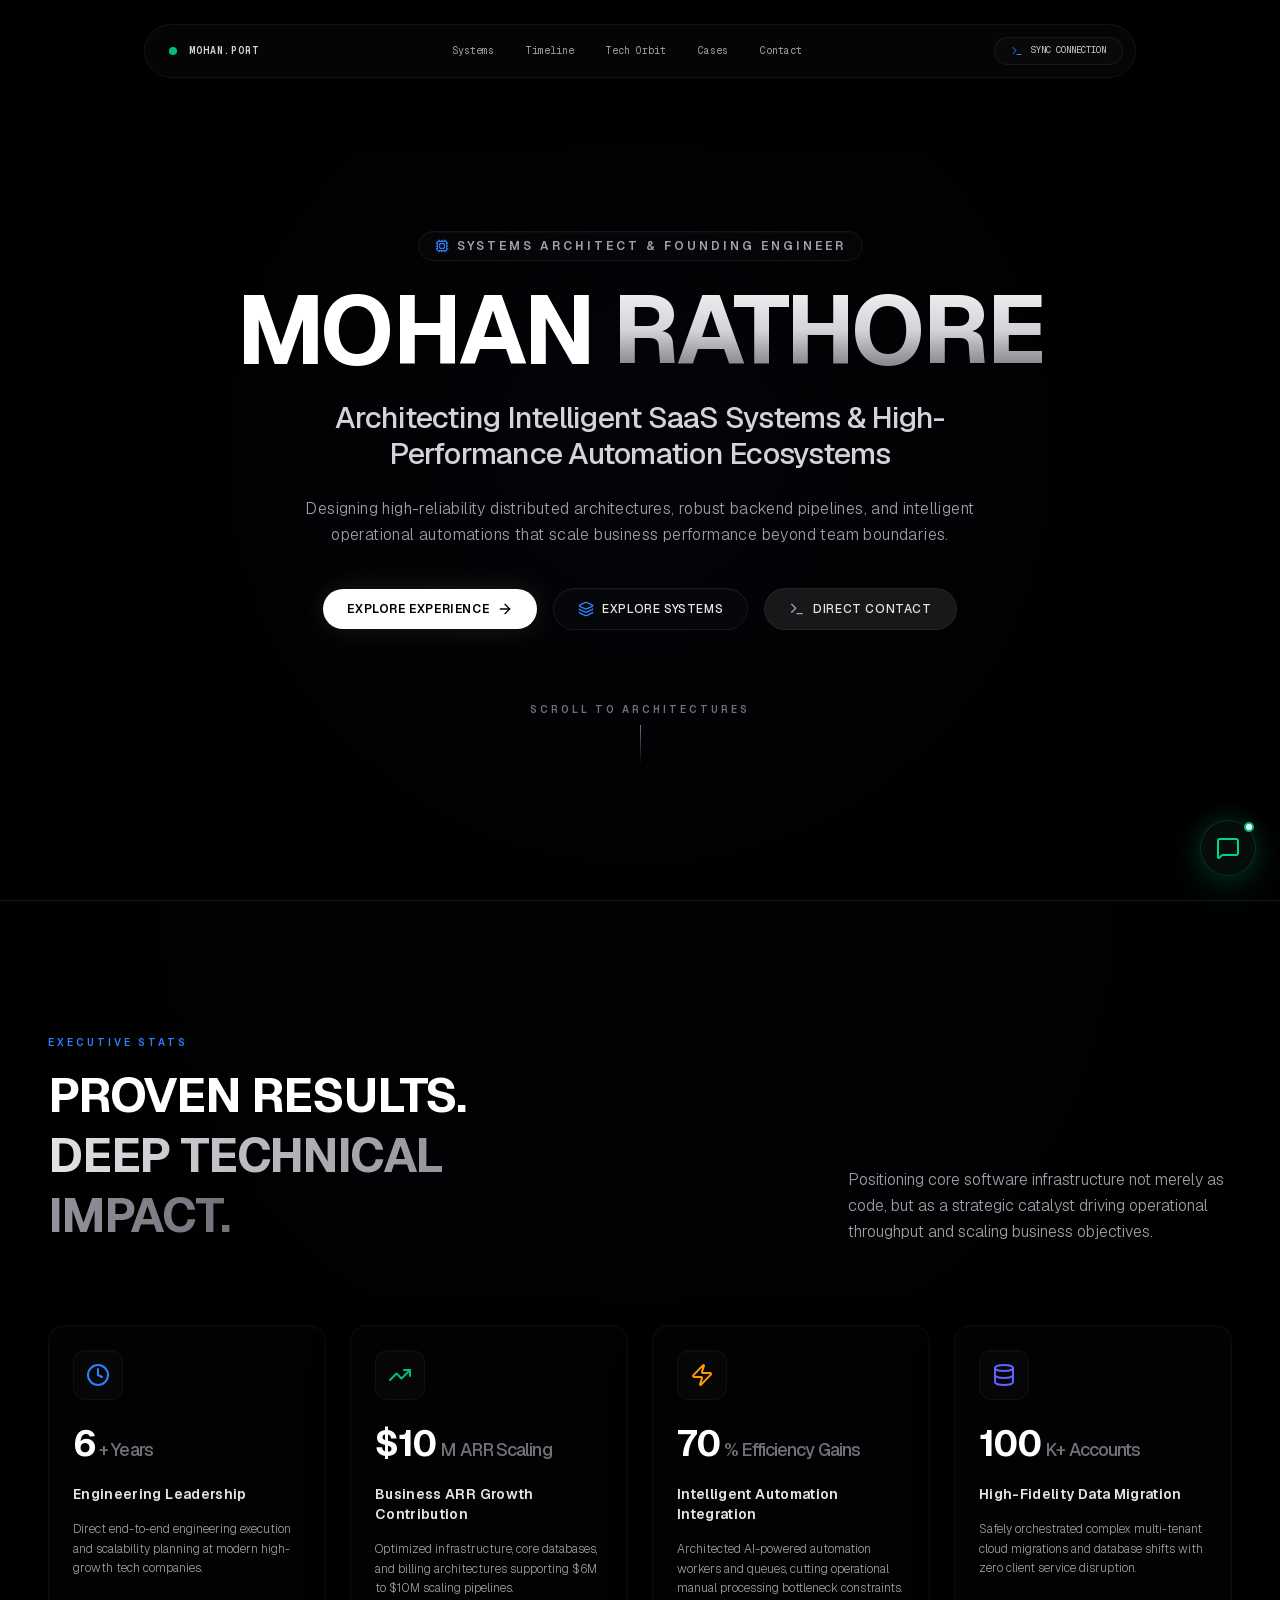
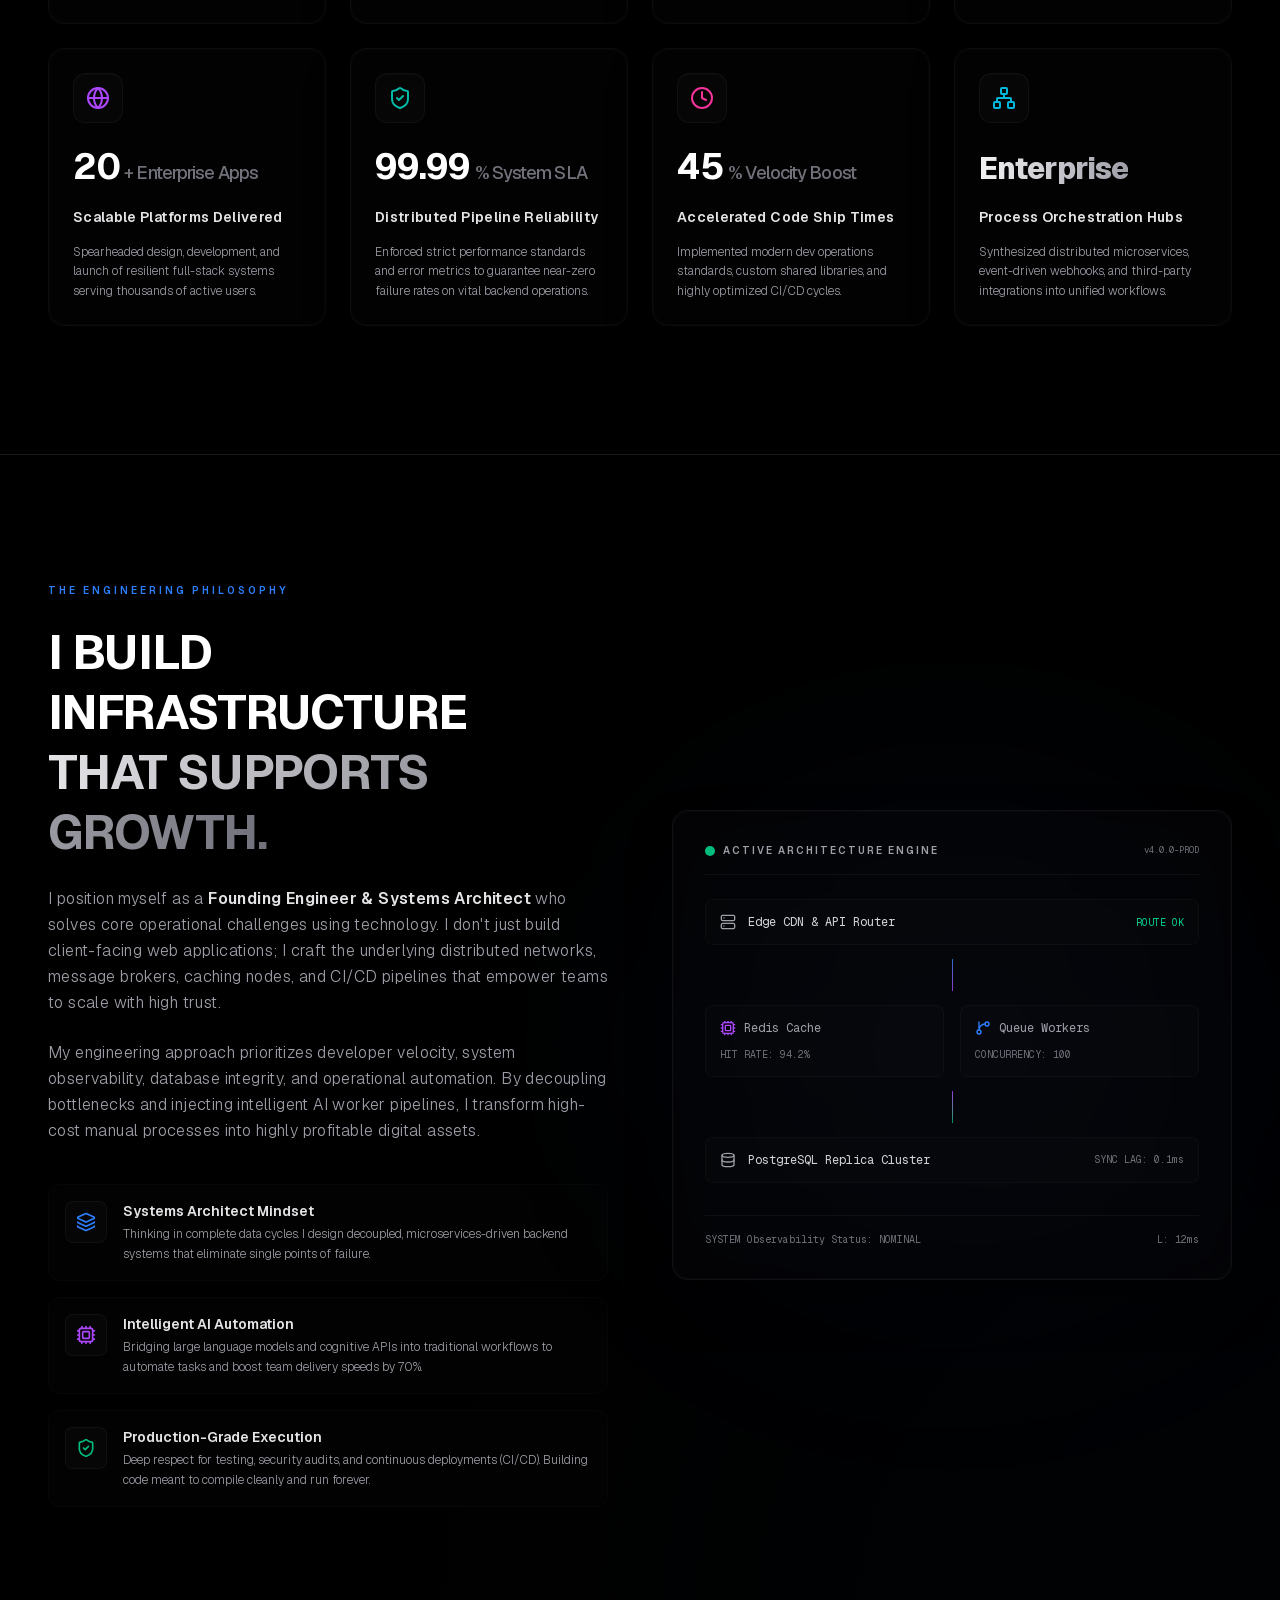
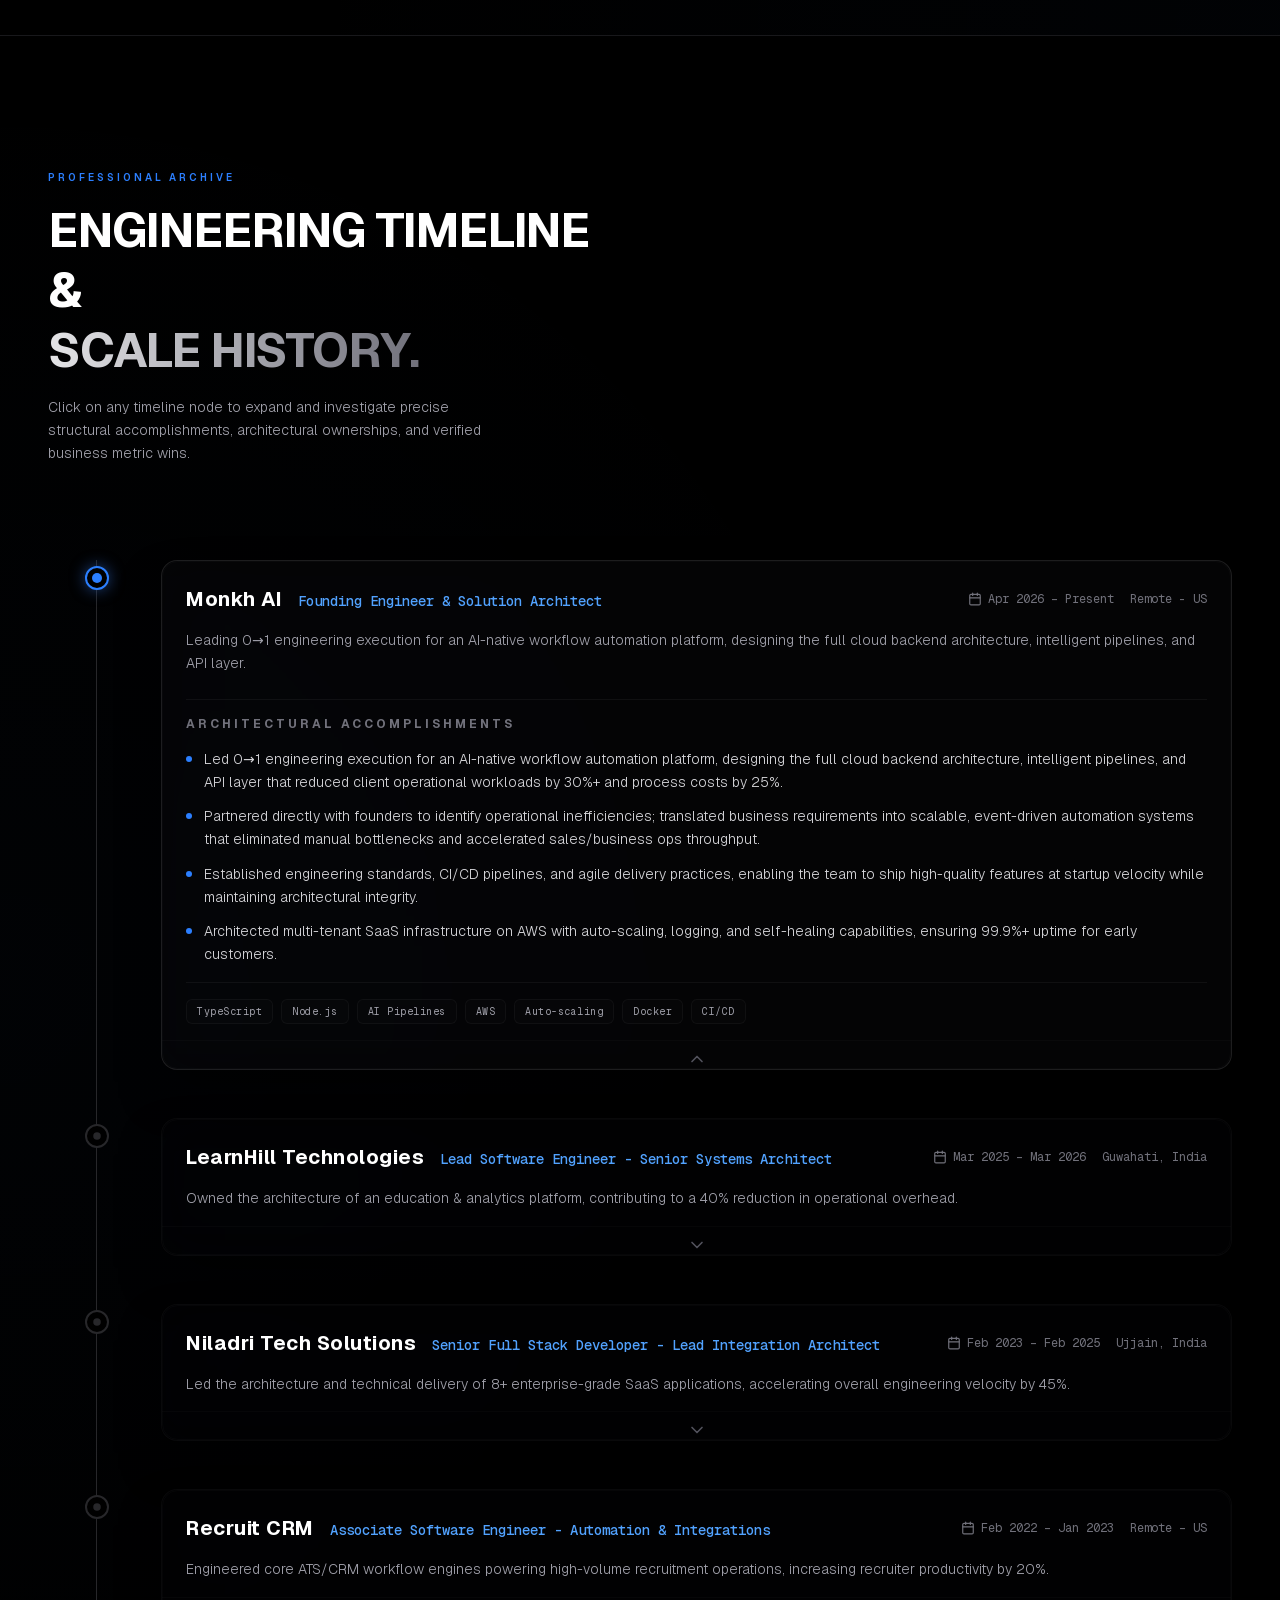
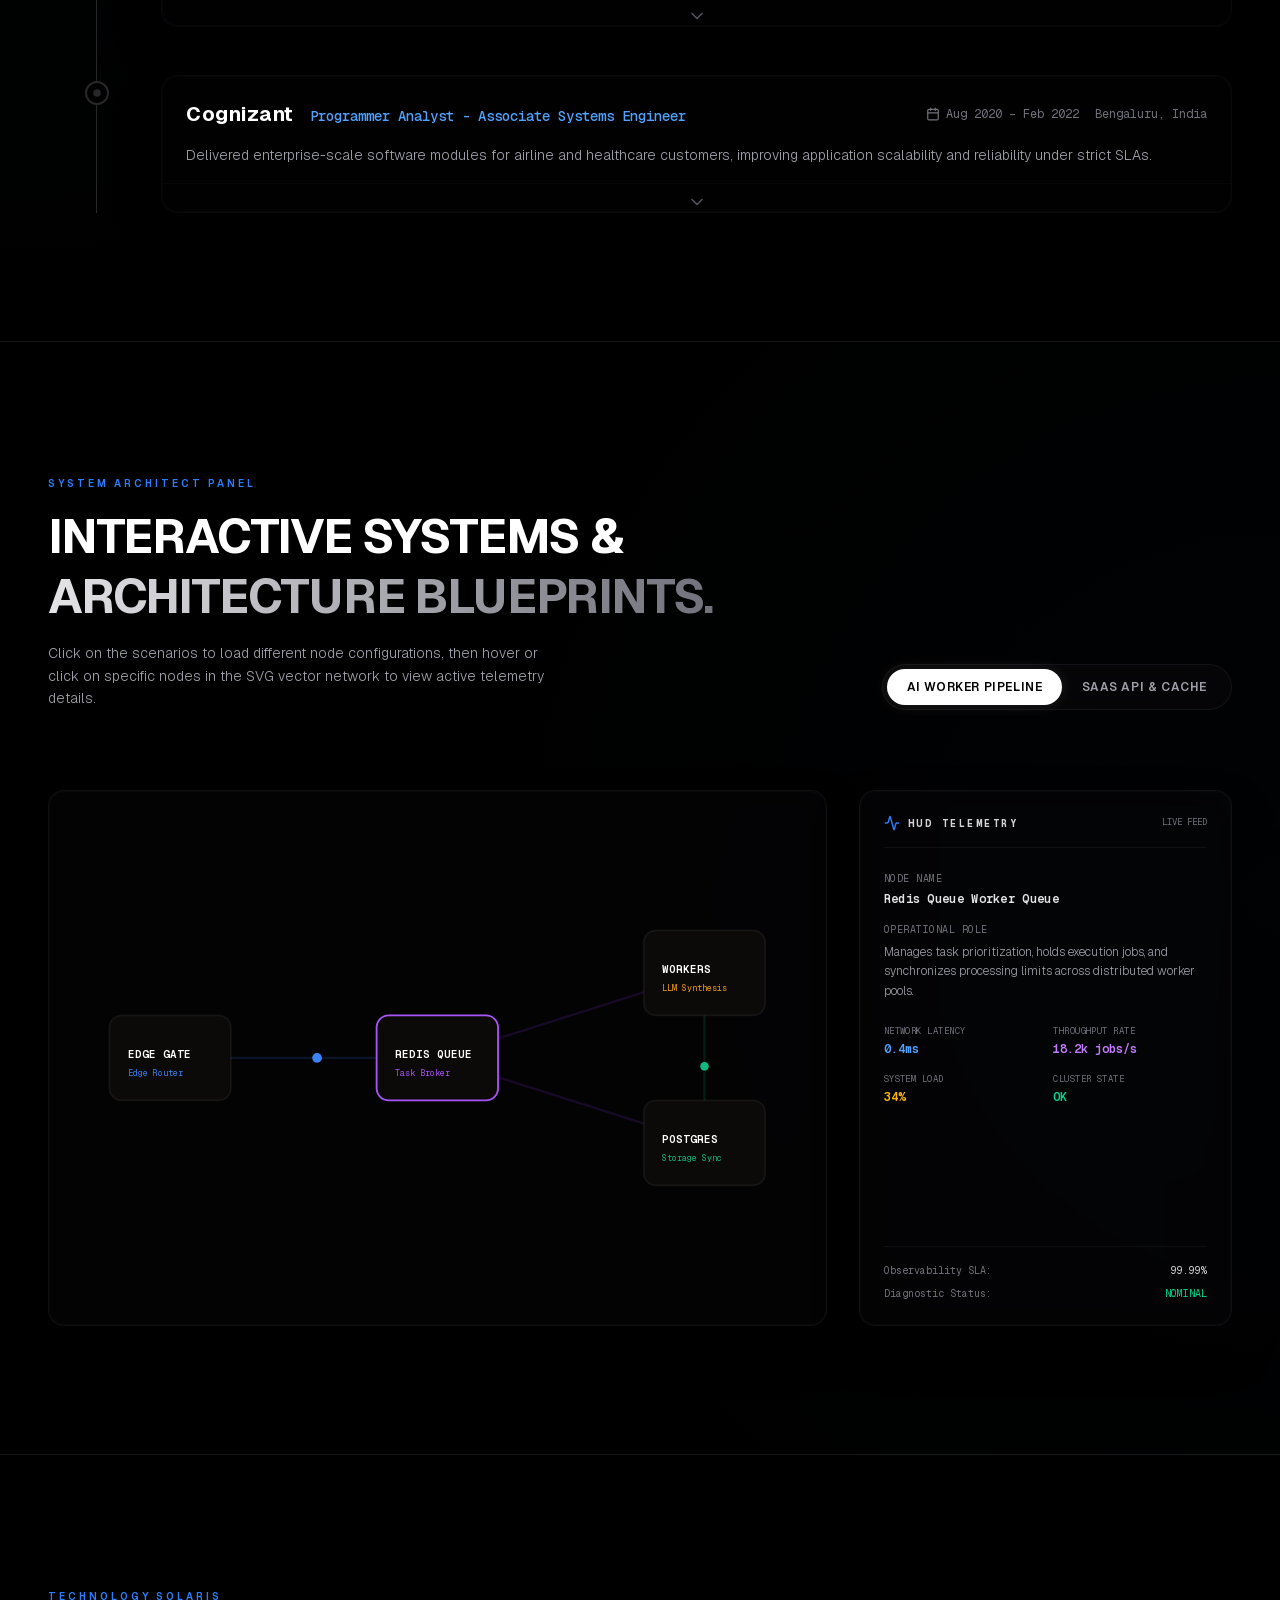
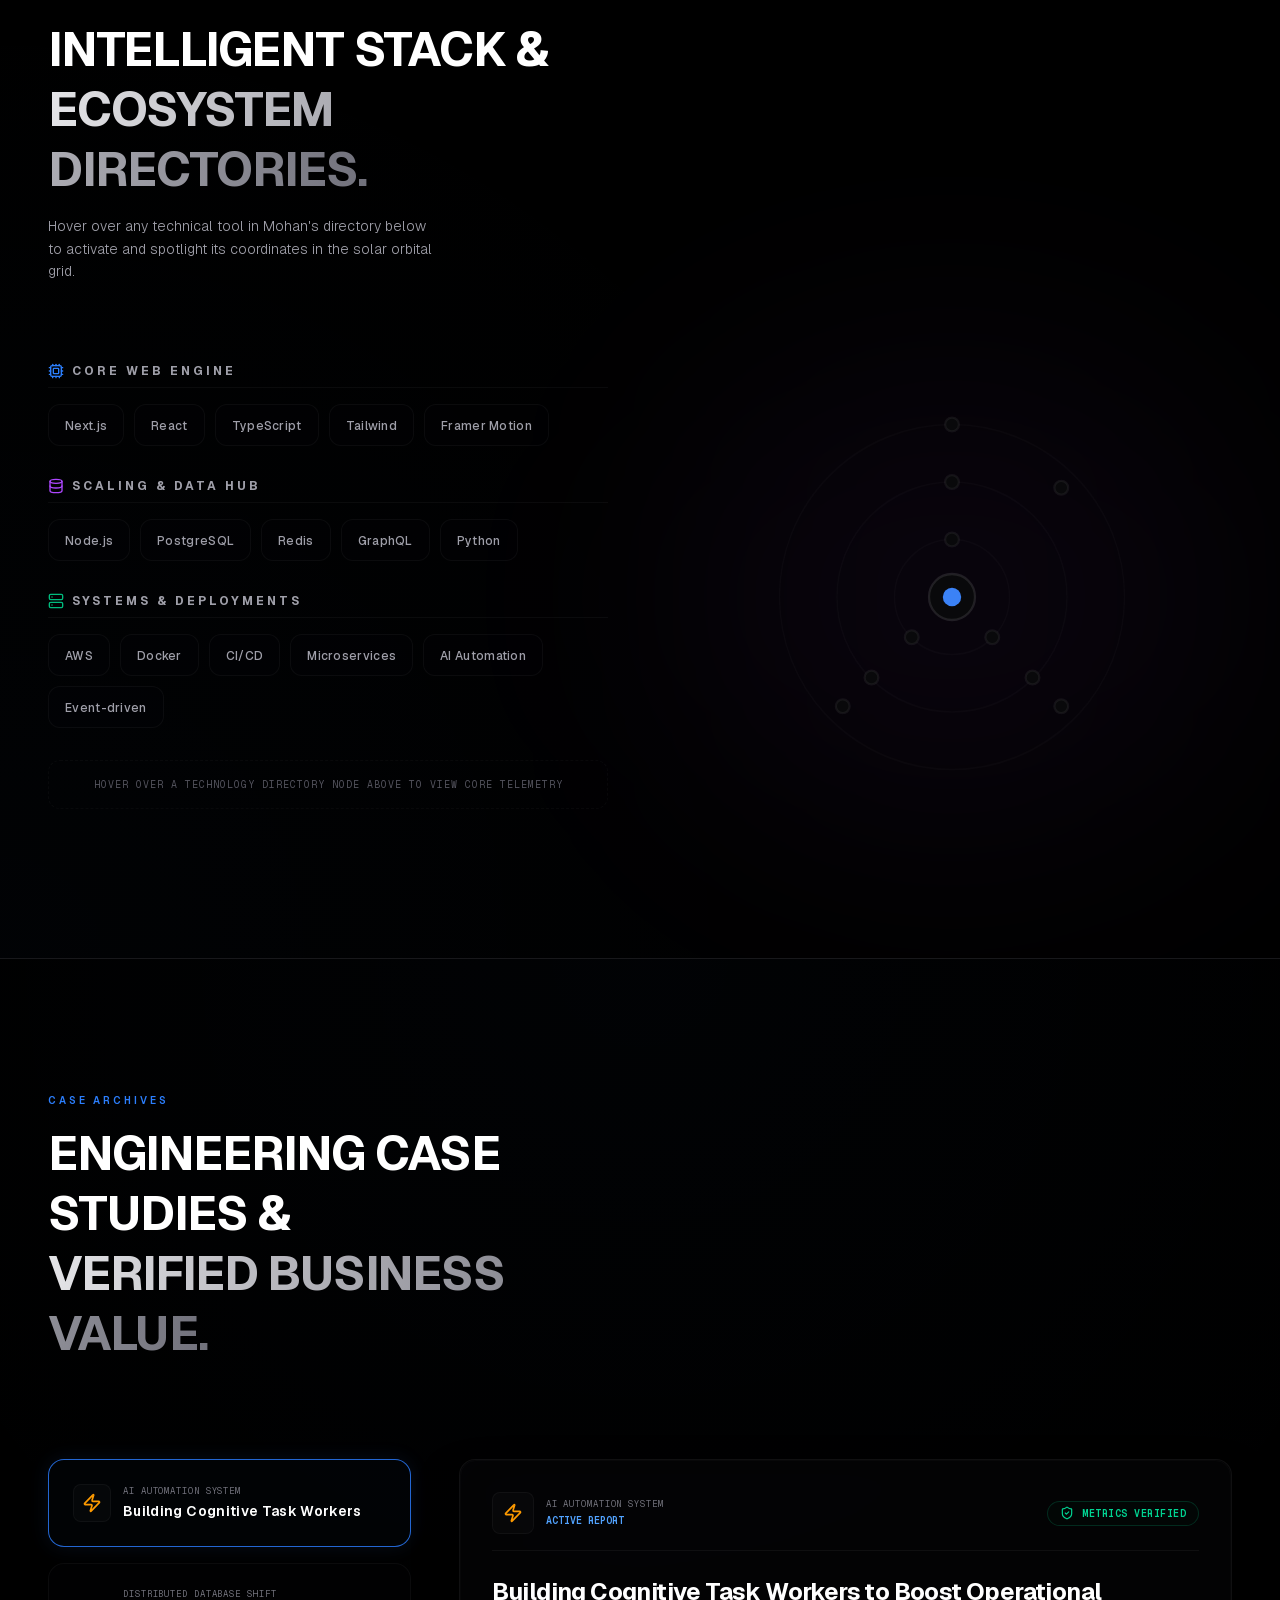
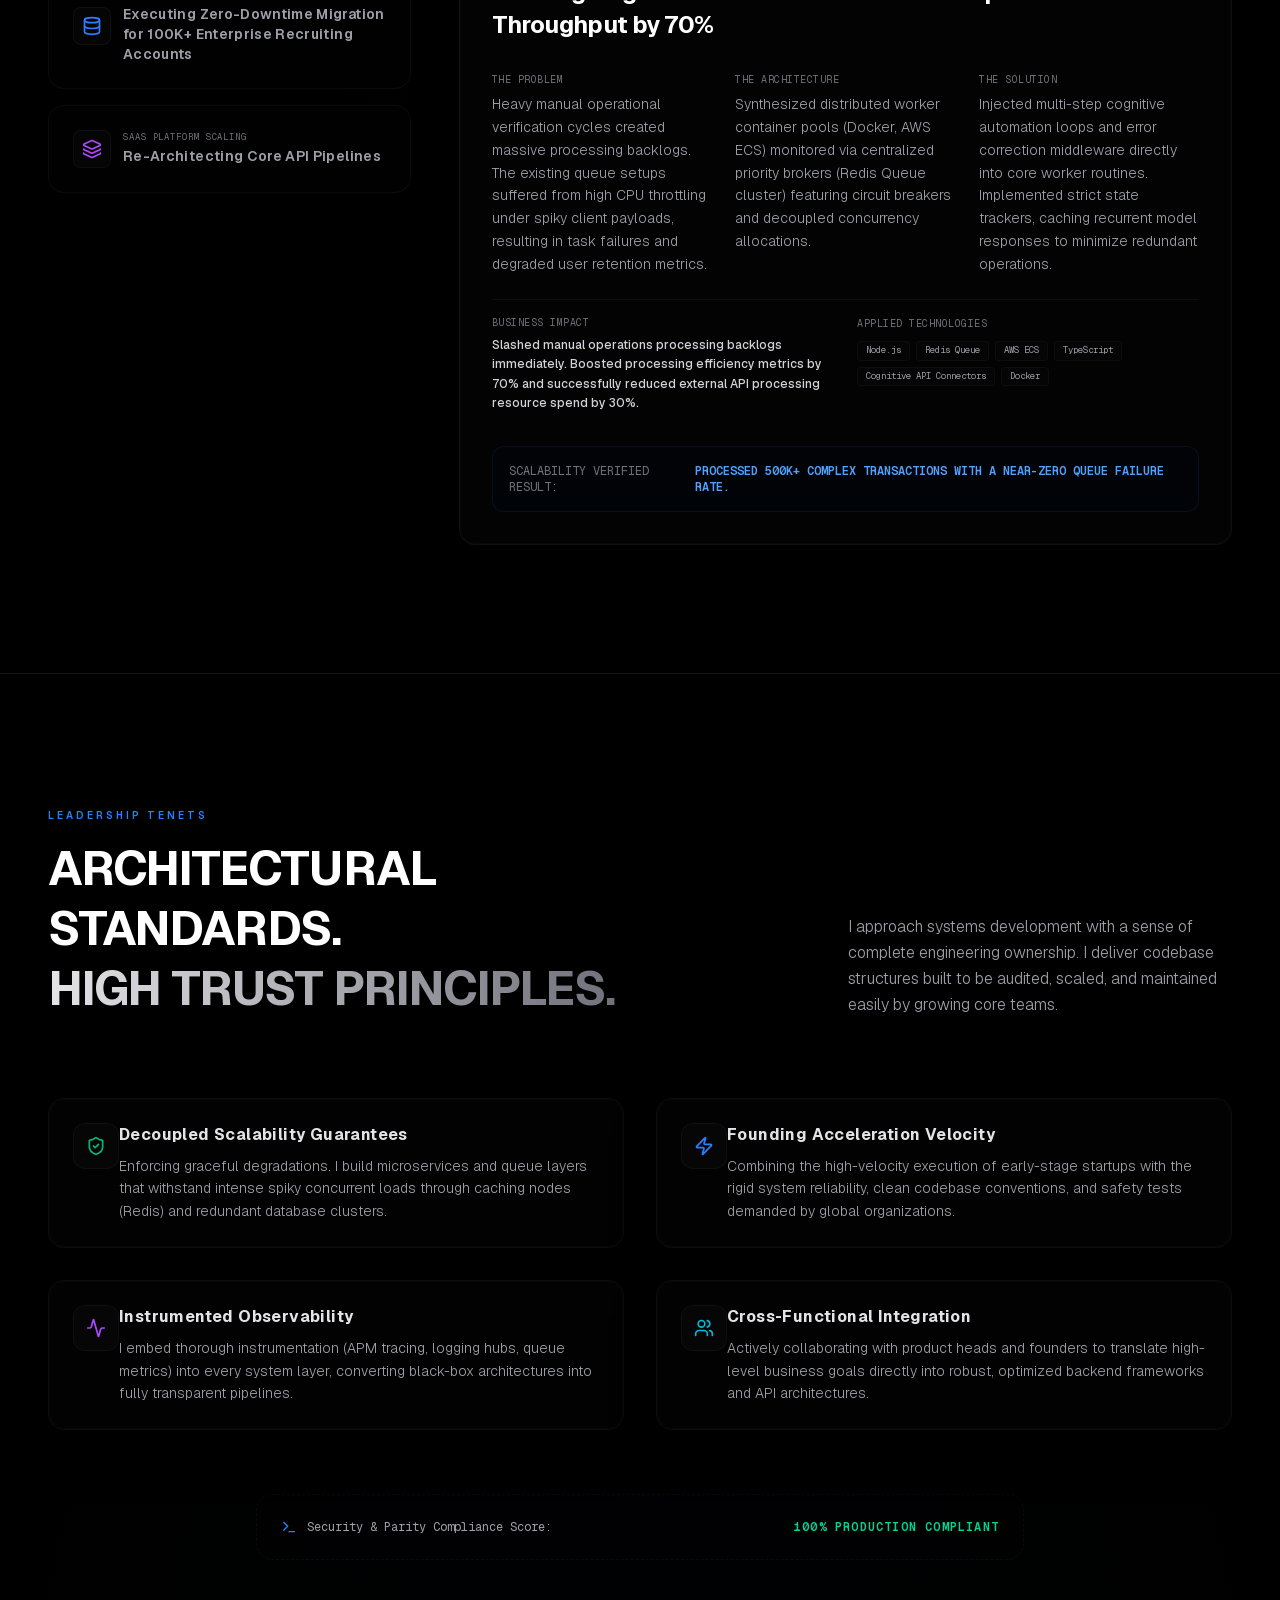
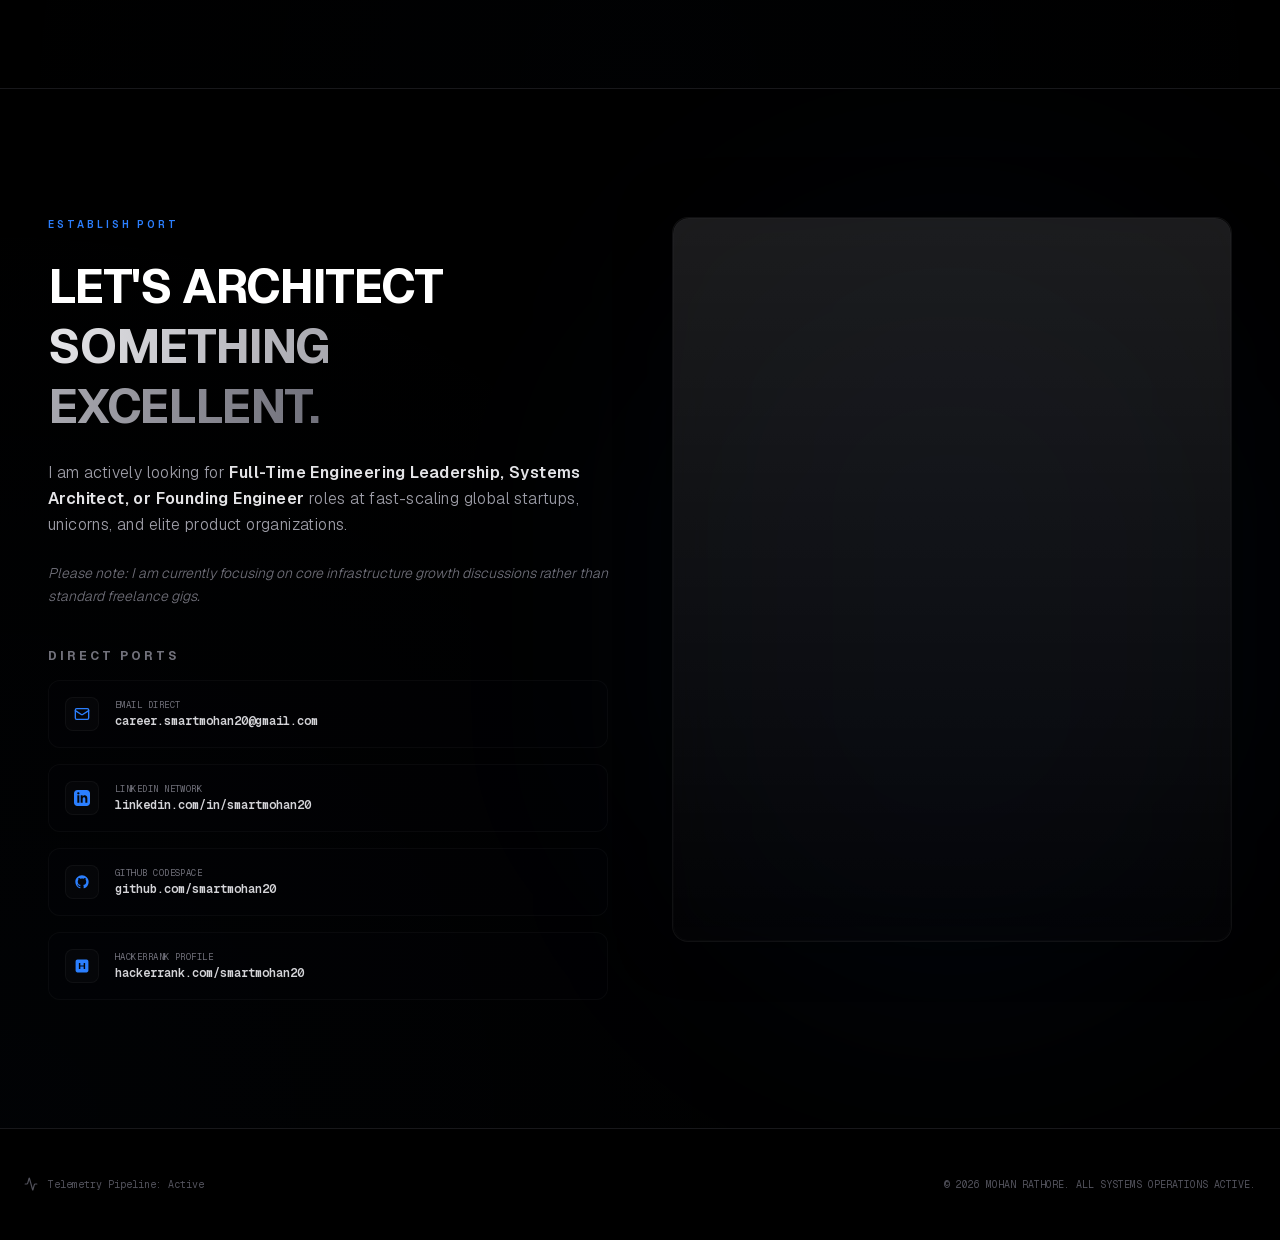
